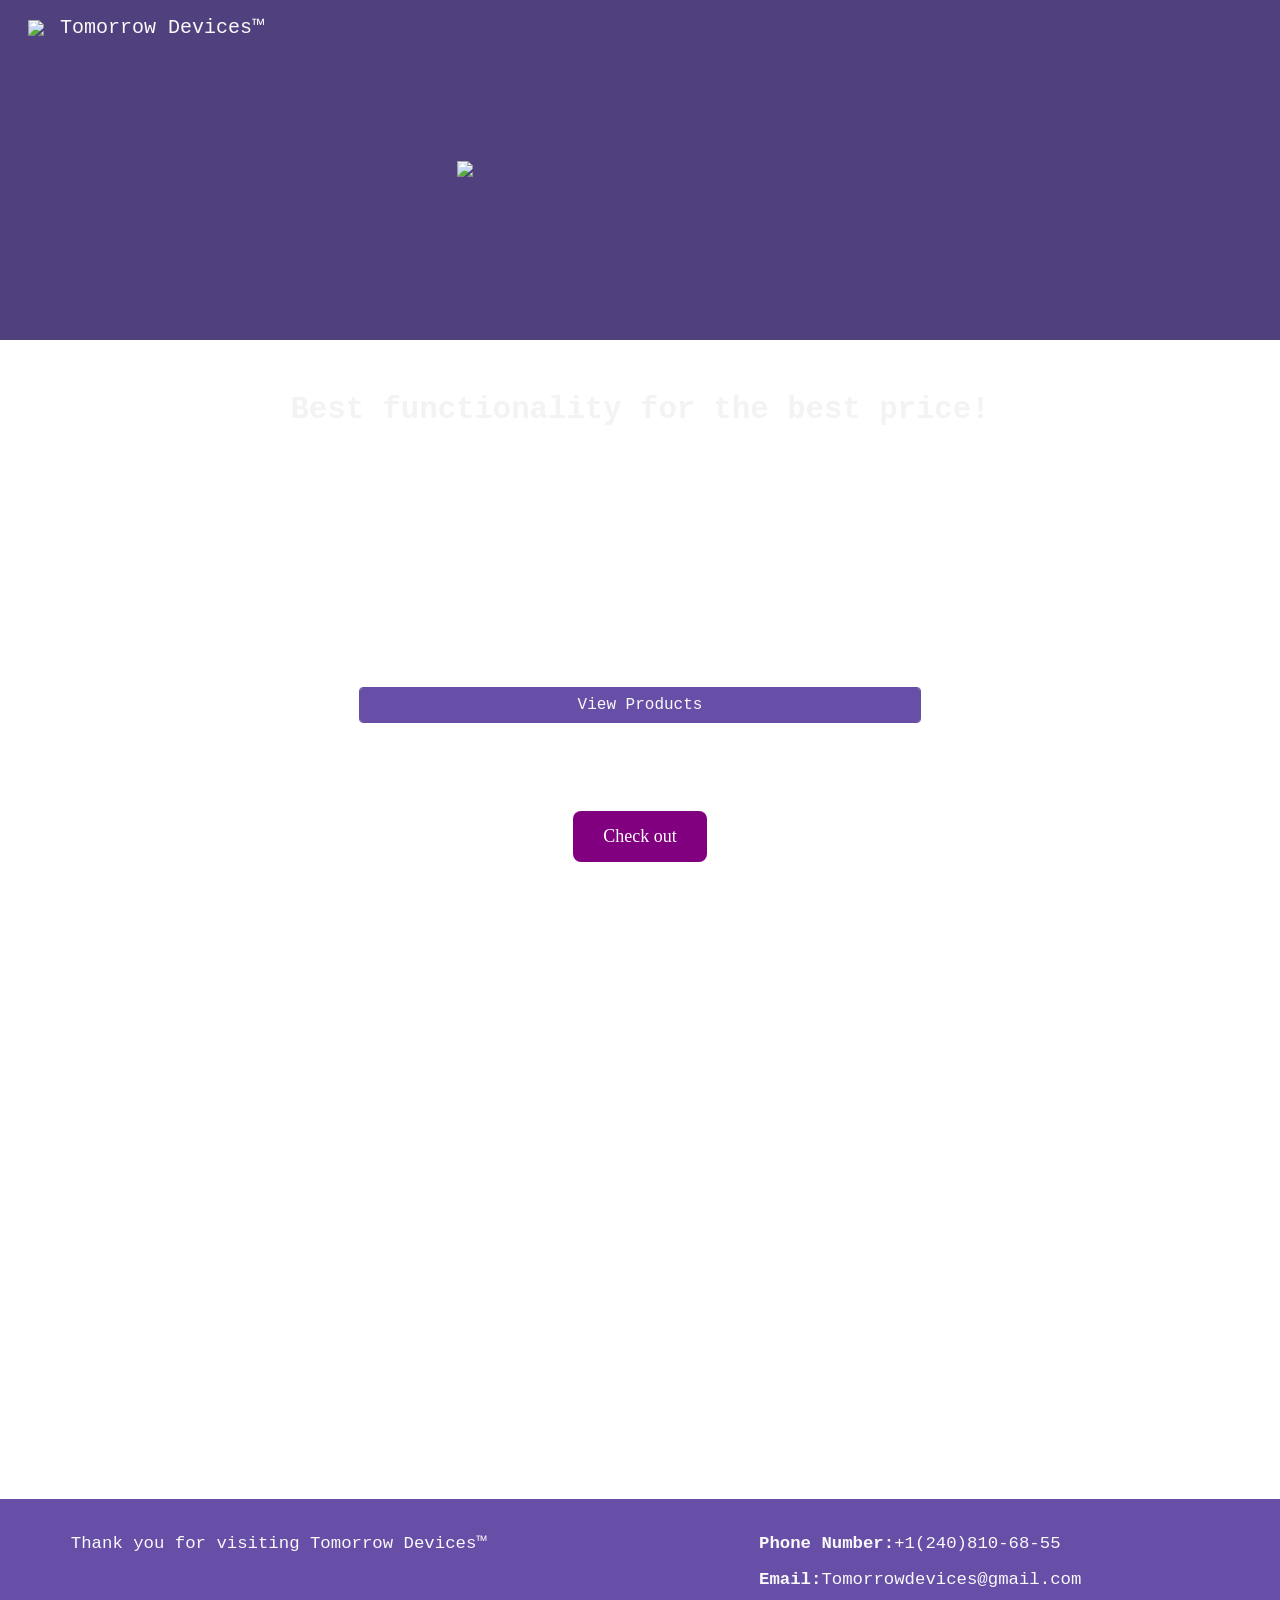
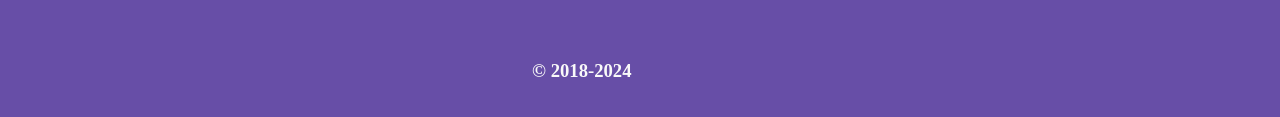
==== index.html @ 3a33f870 "Add files via upload" ====
<!DOCTYPE html><html lang="en"><head><meta charset="utf-8"><script nonce="91-P1-k-C-ZKKWUJkgwmpg">var DOCS_timing={}; DOCS_timing['sl']=new Date().getTime();</script><script nonce="91-P1-k-C-ZKKWUJkgwmpg">function _DumpException(e) {throw e;}</script><script data-id="_gd" nonce="91-P1-k-C-ZKKWUJkgwmpg">window.WIZ_global_data = {"K1cgmc":"%.@.[null,null,null,[3,1,[1771520308,180487000],4],null,0]]","TSDtV":"%.@.[[null,[[45736426,null,null,0.5,null,null,\"AtjTse\"],[45759550,null,false,null,null,null,\"ipHXZe\"],[45681910,null,true,null,null,null,\"OKXfNb\"],[45702908,0,null,null,null,null,\"YUmR1e\"],[45753702,null,null,0.5,null,null,\"OBuw0c\"],[45736423,null,false,null,null,null,\"KdGYpb\"],[45712870,null,false,null,null,null,\"J04FPb\"],[45760386,null,false,null,null,null,\"B22Yae\"],[45699018,null,null,null,\"hoiy8M2zL0suK1NZr2K0T7URFV3w\",null,\"evsAs\"],[45678214,null,null,null,\"qYGgY5L4A0suK1NZr2K0QusvQmcX\",null,\"VL579e\"],[45703610,null,false,null,null,null,\"UtcGCc\"],[45677726,null,false,null,null,null,\"C5oZKe\"],[45658679,null,true,null,null,null,\"qdTkee\"],[45727273,null,false,null,null,null,\"dMkROb\"],[45724459,null,null,null,\"rHrAD6ykh0suK1NZr2K0TB6fPtWB\",null,\"CE91jd\"],[45747674,null,false,null,null,null,\"uwvdNc\"],[45676183,null,false,null,null,null,\"EpABPb\"],[45699426,null,true,null,null,null,\"qWUOSd\"],[45679175,null,false,null,null,null,\"OETeme\"],[45677009,null,false,null,null,null,\"JkUdKe\"],[45678187,null,false,null,null,null,\"OrvCpd\"],[45672203,null,true,null,null,null,\"jDBBvd\"],[45723283,null,false,null,null,null,\"SoWiLc\"],[45723104,null,false,null,null,null,\"EkiEee\"],[45747769,null,true,null,null,null,\"pkwVub\"],[45672066,null,true,null,null,null,\"E1A5lb\"],[45742776,null,true,null,null,null,\"wyKum\"],[45725720,null,false,null,null,null,\"ZBeYxd\"],[45725181,null,null,null,\"Ge5kDSw2j0suK1NZr2K0WTQKW9Am\",null,\"QOhO3d\"],[45751442,null,false,null,null,null,\"f4YkJ\"],[45686662,null,true,null,null,null,\"go03Eb\"],[45691859,null,false,null,null,null,\"p9TOQ\"],[45730498,null,false,null,null,null,\"ZycXJf\"],[45674760,null,null,null,\"Q2udpf42g0suK1NZr2K0SS4sTYE7\",null,\"E55iCf\"],[45746367,null,false,null,null,null,\"GFsSZ\"],[45724955,null,true,null,null,null,\"Lhvui\"],[45673686,null,false,null,null,null,\"TVdkuc\"],[45673687,null,false,null,null,null,\"OQKgkd\"],[45681145,null,true,null,null,null,\"hV6kcd\"],[45724030,null,false,null,null,null,\"V0bNGd\"],[45746380,null,false,null,null,null,\"fkqxGb\"],[45672211,null,false,null,null,null,\"Wgtd8c\"],[45691858,null,false,null,null,null,\"rWzu0d\"],[45728726,null,false,null,null,null,\"yMFQX\"],[45746750,null,false,null,null,null,\"CRyfMe\"],[45751415,null,false,null,null,null,\"fJBcbd\"],[45679439,null,false,null,null,null,\"DNzQwe\"],[45699017,null,null,null,\"rffTE8sLk0suK1NZr2K0RtLUVxzE\",null,\"tWGWgc\"],[45693258,null,null,null,null,null,\"BrCRse\",[\"[[\\\"en\\\",\\\"en-US\\\",\\\"en-GB\\\",\\\"en-CA\\\",\\\"en-AU\\\",\\\"en-IN\\\",\\\"en-IE\\\",\\\"en-NZ\\\",\\\"en-ZA\\\"]]\"]],[45754885,null,false,null,null,null,\"rKnVYd\"],[45686664,null,true,null,null,null,\"P0fSX\"],[45676780,null,false,null,null,null,\"GSMsUe\"],[45752217,null,false,null,null,null,\"N9LDI\"],[45686665,null,true,null,null,null,\"xGJelc\"],[45668197,null,true,null,null,null,\"pReYPb\"],[45753701,null,null,null,\"BRZTQNi6i0suK1NZr2K0VGPCJvE4\",null,\"G96vA\"],[45674975,null,false,null,null,null,\"sBUhfc\"],[45674758,null,false,null,null,null,\"ZHtfUc\"],[45676996,null,false,null,null,null,\"KFVYtf\"],[45706188,null,true,null,null,null,\"OF1zrd\"],[45706819,null,false,null,null,null,\"aPAx2b\"],[45742777,null,false,null,null,null,\"PPsZu\"],[45714946,null,true,null,null,null,\"ZYrane\"],[45664242,null,false,null,null,null,\"o4hKqd\"],[45672205,null,true,null,null,null,\"E7dKkc\"],[45751437,null,false,null,null,null,\"HgnE6e\"],[45729696,null,null,1,null,null,\"UeMd4b\"],[45730222,null,null,30000,null,null,\"qnlClb\"],[45717234,null,false,null,null,null,\"ciRkJd\"],[45747553,null,true,null,null,null,\"NIUGN\"],[45747000,null,false,null,null,null,\"gxagfb\"],[45677729,null,false,null,null,null,\"wzZQPd\"],[45681147,null,false,null,null,null,\"pgDArb\"],[45752218,null,false,null,null,null,\"Gktqke\"],[45715626,null,false,null,null,null,\"ERq70c\"],[45658949,null,true,null,null,null,\"NfShlf\"],[45676754,null,false,null,null,null,\"YwbU8\"],[45722047,null,null,null,null,null,\"D6k5oe\",[\"[[\\\"af\\\",\\\"am\\\",\\\"ar\\\",\\\"ar-EG\\\",\\\"ar-001\\\",\\\"az\\\",\\\"be\\\",\\\"bg\\\",\\\"bn\\\",\\\"ca\\\",\\\"ceb\\\",\\\"cs\\\",\\\"da\\\",\\\"de\\\",\\\"el\\\",\\\"en\\\",\\\"es\\\",\\\"es-419\\\",\\\"es-ES\\\",\\\"es-MX\\\",\\\"es-US\\\",\\\"et\\\",\\\"eu\\\",\\\"fa\\\",\\\"fi\\\",\\\"fil\\\",\\\"fr\\\",\\\"fr-FR\\\",\\\"fr-CA\\\",\\\"gl\\\",\\\"gu\\\",\\\"hi\\\",\\\"hr\\\",\\\"ht\\\",\\\"hu\\\",\\\"hy\\\",\\\"id\\\",\\\"is\\\",\\\"it\\\",\\\"iw\\\",\\\"ja\\\",\\\"jv\\\",\\\"ka\\\",\\\"kn\\\",\\\"ko\\\",\\\"kok\\\",\\\"la\\\",\\\"lt\\\",\\\"lv\\\",\\\"mai\\\",\\\"mk\\\",\\\"ml\\\",\\\"mr\\\",\\\"ms\\\",\\\"my\\\",\\\"ne\\\",\\\"nl\\\",\\\"no\\\",\\\"nb-NO\\\",\\\"nn-NO\\\",\\\"or\\\",\\\"pa\\\",\\\"pl\\\",\\\"ps\\\",\\\"pt\\\",\\\"pt-BR\\\",\\\"pt-PT\\\",\\\"ro\\\",\\\"ru\\\",\\\"sd\\\",\\\"si\\\",\\\"sk\\\",\\\"sl\\\",\\\"sq\\\",\\\"sr\\\",\\\"sv\\\",\\\"sw\\\",\\\"ta\\\",\\\"te\\\",\\\"th\\\",\\\"tr\\\",\\\"uk\\\",\\\"ur\\\",\\\"vi\\\",\\\"zh\\\",\\\"zh-Hans-CN\\\",\\\"zh-Hant-TW\\\",\\\"zh-CN\\\",\\\"zh-TW\\\",\\\"zh-Hans\\\",\\\"zh-Hant\\\",\\\"nl-NL\\\"]]\"]],[45740615,null,true,null,null,null,\"Vd9XHb\"],[45678215,null,null,null,\"6PSdkFYUx0suK1NZr2K0SmPPgaGe\",null,\"JR8rtc\"],[45699702,null,false,null,null,null,\"Xo3sI\"],[45678217,null,null,0.01,null,null,\"RL6SLc\"],[45672085,null,false,null,null,null,\"FJbUAf\"],[45750887,null,false,null,null,null,\"WTvwUd\"],[45703717,null,false,null,null,null,\"ZfxSFe\"],[45703462,null,false,null,null,null,\"fTmqve\"],[45674285,null,false,null,null,null,\"zRoGXc\"],[45679713,null,false,null,null,null,\"EEZ1dd\"],[45710394,null,false,null,null,null,\"ZsDmSd\"],[45729695,null,false,null,null,null,\"tYEdHb\"],[45729467,null,false,null,null,null,\"kKLGLb\"],[45674761,null,null,0.5,null,null,\"GpQcOb\"],[45736482,null,false,null,null,null,\"DAnsv\"],[45677526,null,null,null,\"hZeGRZs5p0suK1NZr2K0V3syYPHo\",null,\"KtCfwd\"],[45709342,null,false,null,null,null,\"Ab7Nmd\"],[45753696,null,false,null,null,null,\"FbAcde\"],[45760024,null,false,null,null,null,\"iKoeab\"],[45721408,null,false,null,null,null,\"smbAqe\"],[45736727,null,false,null,null,null,\"JJHfwf\"],[45724259,null,false,null,null,null,\"Sjqsdf\"],[45672206,null,false,null,null,null,\"qxTK9b\"],[45752219,null,false,null,null,null,\"QIG0Je\"],[45736425,null,null,null,\"Z7vabQzZ0Bn3gbW4AcZC0TfvmSab\",null,\"fFl01\"],[45681027,null,false,null,null,null,\"rqh9Yb\"],[45739155,null,false,null,null,null,\"Ljfylf\"],[45696085,null,false,null,null,null,\"g3Gc7d\"],[45707719,null,false,null,null,null,\"GtbvFd\"],[45672527,null,true,null,null,null,\"LIKBre\"],[45731897,null,false,null,null,null,\"NK5elf\"],[45745030,null,false,null,null,null,\"HKORbd\"],[45682655,null,false,null,null,null,\"riQMFe\"],[45728555,null,null,null,\"\",null,\"ptUmFe\"],[45683718,null,true,null,null,null,\"zQUS6d\"],[45725182,null,null,null,\"N7WcPjZPR0suK1NZr2K0TGZuB5Ce\",null,\"McLXzc\"],[45751476,null,false,null,null,null,\"gwKlXb\"],[45746766,null,false,null,null,null,\"a6khDf\"],[45744297,null,false,null,null,null,\"HAj7Mb\"],[45754280,null,false,null,null,null,\"j636ic\"],[45744234,null,false,null,null,null,\"LtNgOd\"],[45672202,null,false,null,null,null,\"CyvTSb\"],[45686667,null,true,null,null,null,\"ek81nf\"],[45658731,null,true,null,null,null,\"zMe6ub\"],[45724458,null,false,null,null,null,\"MRpQbd\"],[45658716,null,true,null,null,null,\"Fa3cob\"],[45685754,null,true,null,null,null,\"OyPt5\"],[45661086,null,false,null,null,null,\"wfVdS\"],[45735477,null,false,null,null,null,\"qK0Vqb\"],[45672213,null,false,null,null,null,\"BfWTle\"],[45677456,null,false,null,null,null,\"pyUPD\"],[45658644,null,true,null,null,null,\"ZdwoD\"],[45696263,null,null,null,null,null,\"W12Bse\",[\"[]\"]],[45658291,null,true,null,null,null,\"OSuRGd\"],[45689771,null,false,null,null,null,\"dkdoVc\"],[45716368,null,false,null,null,null,\"Rd9FMb\"],[45757518,null,false,null,null,null,\"hbO0Gd\"],[45724460,null,null,0.5,null,null,\"U6t0Ob\"],[45748160,null,false,null,null,null,\"SX7P2b\"],[45735651,null,true,null,null,null,\"QEOLhc\"],[45730792,null,false,null,null,null,\"m0Fg3c\"],[45730506,null,false,null,null,null,\"qhuWUc\"],[45752216,null,false,null,null,null,\"EJg6N\"],[45681790,null,true,null,null,null,\"uPCxtc\"],[45686666,null,true,null,null,null,\"dZ9mjb\"],[45686663,null,true,null,null,null,\"KGh4Cc\"],[45747887,null,false,null,null,null,\"BvfvHb\"],[45725770,null,false,null,null,null,\"yRc2q\"],[45708298,null,false,null,null,null,\"T4IN0c\"],[45696552,null,false,null,null,null,\"f1ZShc\"],[45746067,null,false,null,null,null,\"wK00sd\"],[45751187,null,false,null,null,null,\"OuEQae\"],[45674759,null,null,null,\"nHWnsqMqi0suK1NZr2K0QMJZfKqX\",null,\"xH7haf\"]],\"CAMSah1v3JP2NwPgpw0DgCoD5tMGhREDojcDwZcMA4aKBQNOA+IGA04DWwNkA97UBQOeqRUDowYDlNlMluYFA54GA8UGA8IG9+cnA4yahAIArJ0NA4W9HgPH6QkDp4YCA6oGA+SxFwOAVwOs5yU\\u003d\"]]]","nQyAE":{}};</script><script nonce="91-P1-k-C-ZKKWUJkgwmpg">_docs_flag_initialData={"docs-ails":"docs_cold","docs-fwds":"docs_nf","docs-crs":"docs_crs_nfd","docs-fl":1,"docs-hpr":0,"docs-orl":9,"docs-rls":4,"docs-shdn":1,"docs-eivt":false,"info_params":{"token":"AHL0AtLtitb8ybRZaezXXdE8e6-0b6VEOA:1771567749565"},"docs-epfdfjes":true,"docs-esaf":false,"docs-ecdh":true,"docs-eawbwm":true,"docs-eavlbm":true,"docs-ecbwm":true,"docs-ecucbwm":true,"docs-edlmbm":true,"docs-eabpcmewm":false,"docs-eabtzmewm":false,"docs-eabtsmewm":false,"docs-eaicewm":false,"docs-easdewm":false,"docs-eassewm":false,"docs-eaebewm":false,"docs-eafcmcewm":false,"docs-eavssewm":false,"docs-ebodewm":false,"docs-ebrfdewm":false,"docs-ebasdewm":false,"docs-ebpsewm":false,"docs-ecnbewm":false,"docs-ecedcdewm":false,"docs-ecsewm":false,"docs-ectdcdewm":false,"docs-ectscdewm":false,"docs-eclrbewm":false,"docs-eclsecewm":false,"docs-ecssewm":false,"docs-ectwm":false,"docs-ecgdewm":false,"docs-edsewm":false,"docs-edsnmewm":false,"docs-ewcfer":true,"docs-edwb":false,"docs-edibewm":false,"docs-edeibewm":false,"docs-eegdewm":false,"docs-ewubum":false,"docs-ewcm":true,"docs-ewmsm":false,"docs-eewsm":true,"docs-efcmewm":false,"docs-efrdwm":false,"docs-efasewm":false,"docs-eftsewm":false,"docs-eftbewm":false,"docs-efosewm":false,"docs-egasewm":false,"docs-eipdewm":false,"docs-elicewm":false,"docs-elmwbewm":false,"docs-elfcbewm":false,"docs-empwm":false,"docs-emdewm":false,"docs-emadwm":false,"docs-enswb":true,"docs-ensdewm":false,"docs-eodcewm":false,"docs-epsdewm":false,"docs-epftewm":false,"docs-eppbewm":false,"docs-epticewm":false,"docs-epacewm":false,"docs-epbtewm":false,"docs-eppvdewm":false,"docs-eppmewm":false,"docs-epdwm":true,"docs-epecewm":false,"docs-eptsewm":false,"docs-eqsewm":false,"docs-erssewm":false,"docs-ertdewm":false,"docs-erhswm":false,"docs-esacewm":false,"docs-essr":true,"docs-essewm":false,"docs-esswm":false,"docs-esndewm":false,"docs-esdwm":false,"docs-esosewm":false,"docs-esssewm":false,"docs-esctwm":false,"docs-ettpdewm":false,"docs-ettrsewm":false,"docs-etsewm":false,"docs-etibewm":false,"docs-etesewm":false,"docs-etcsewm":false,"docs-ethsewm":false,"docs-evgcewm":false,"docs-evosewm":false,"docs-evssewm":false,"docs-ewbm":true,"docs-efhebwm":true,"docs-erbwm":true,"docs-eicwdubl":true,"docs-hmg":true,"uls":"{\"langs\":[\"en\"],\"itcs\":[],\"selected\":\"\",\"activated\":false}","docs-idu":false,"customer_type":"ND","scotty_upload_url":"/upload/sites/resumable","docs-edcfmb":false,"docs-erlbwfa":false,"docs-net-udmi":500000,"docs-net-udpt":40000,"docs-net-udur":"/upload/blob/sites","docs-net-usud":true,"docs-obsImUrl":"https://ssl.gstatic.com/docs/common/netcheck.gif","docs-text-ewf":true,"docs-wfsl":["ca","da","de","en","es","fi","fr","it","nl","no","pt","sv"],"docs-efrsde":true,"docs-efpsf":true,"docs-edfn":true,"docs-efpsp":true,"docs-eefp":true,"docs-ecuach":false,"docs-cclt":2033,"docs-ecci":true,"docs-esi":false,"docs-cei":{"i":[99251991,115669266,104575496,102988277,115651232,103288314,50549563,99457815,104575696,103176018,99265954,116561093,71544842,116567576,102867843,102691162,101508363,5762259,116470832,95104327,102944685,105373832,94813491,102944790,71689868,116498664,116714312,103326415,116923675,71710048,102280636,102727407,105114687,104907819,104699512,71798436,105120767,104761759,94660803,49842863,5774852,116550348,102944194,102921501,116059353,5776517,102198290,102030650,5706832,102517344,50586970,116538524,102161455,117410074,117382832,71387240,101836979,116221342,116980495,104857663,103286452,49643576,71659821,105143317,94940192,104874960,14101510,50273536,116840686,104976625,102944587,94692306,101754350,116830433,105283695,50561351,99402339,116685398,116372485,94434265,105085077,104962265,105082105,71530091,71642111,94629765,94785237,115936312,105425036,117299568,5703839,14101306,102903668,5784967,101519288,14101534,71546433,104975016,71465955,104940405,101917193,117026878,102236234,103011426,104869092,95314810,115909749,102430629,71899288,102062484,116416042,50562792,101887682,115626447,101922747,116613094,94904097,105302081,102343388,104963310,5758823,116561272,117632590,117642488,104530130,49472071,102909755,71855008,5738529,116804791,116276469,117021174,103289108,102972677,101881986,50596342,99440861,49926261,102926531,116714309,102925827,117037621,49822929,102074095,116479007,116503961,102787563,102932595,94819000,116421299,5743124,115769466,5784947,71387897,105393819,70971264,104983177,116176817,102062464,102741234,115818449,102807798,103354304,102690608,104661255,95182375,5740814,49833470,102262257,5706836,103343838,116235481,115626266,101922888,102343044,105292843,95111993,49769345,116407665,104801554,5798996,99368800,94327679,104663883,101562414,71897835,116680309,102146695,71652641,105360890,101631199,94523176,71528605,101687125,116496398,116448407,104932731,117461422,102685389,116924992,102944273,71825391,48966122,71658048,71742937,116761368,101837424,102956693,116919494,105112588,102402687,103289278,71120976,104575337,103355361,5704621,102973368,102883766,115786280,5747267,102244497,102059539,105346293,105180902,102287872,116095162,94744864,105140253,101933499,49924714,102469868,116613710,49979666,116179582,95193699,103176427,101823191,71679488,104615603,49823172,71079946,104573907,71085249,49498941,117228254,95112881,105360426,94353376,14101502,115509990,101629734,50503777,116449516,116068906,71960548,103354860,94918960,116670655,102887244,71730965,105439179,117166647,117461586,95087235,116704081,50297084,94624873,5773678,102070938,5767851,103296042,71798456,94661810,102944508,103355651,102692252,116813305,116428882,102762323,50266230,95087194,116425642,102199050,105255666,49644023,102721220,94864661,104769601,95317490,101855247,115990679,116763217,116593747,116704119,116495785,116685789,116874912,117037626,116307750,116542687,117026880,94819404,116361222,116459679,116877109,99251983,115669258,104575491,102988272,115651224,103288306,50549555,99457807,104575691,103176010,99265946,116561088,71544834,116567571,102867835,102691157,101508355,5762243,95104319,102944680,105373824,94813483,102944785,71689860,103326407,71710040,102280628,102727402,105114679,104907811,104699504,71798420,105120751,104761751,94660795,49842855,5774836,102944189,102921493,116059345,5776501,102198282,102030642,102517339,50586962,116538516,102161447,104575894,71387232,101836971,116221334,116980487,104857655,103286444,49643568,71659813,105143309,94940184,104874944,50273528,116840681,104976617,102944582,94692298,101754342,116830428,105283687,50561343,99402331,116372477,94434257,105085069,102249831,105082097,71530083,71642103,94629757,94785229,115936304,105425028,102903660,5784951,101519280,71546425,104975008,71465947,104940397,101917185,102236226,103011418,104869084,95314802,115909741,102430621,71899280,102062468,116416034,50562784,101887674,115626439,101922739,94904089,105302073,102343380,104963302,5758807,116561267,102718396,49472063,102909750,71855000,5738513,116804783,116276461,117021158,103289103,102972669,101881970,50596334,99440853,49926253,102926523,102925819,49822921,102074087,116479002,102673375,102932587,94818995,116421291,5743108,115769458,5784931,71387889,105393811,70971256,104983169,116176809,102062448,102741226,115818444,102807790,103354296,102690600,104661247,95182369,5740798,49833462,102262249,103343830,116235476,115626258,101922880,102343036,105292835,95111985,49769337,104801546,5798980,99368792,94327671,104663867,101562406,71897827,116680301,102146687,105360882,101631191,94523168,71528597,101687117,104932723,102685384,102944268,71825383,48966114,71658040,71742921,101837416,102956685,105112583,102402679,103289273,71120968,104575332,103355353,102973360,102883758,115786272,102244489,102059531,105346285,105180894,102287864,116095154,94744856,105140245,101933491,49924706,102469860,49979658,116179574,95193691,103176419,101823183,71679480,104615595,49823164,71079938,104573899,71085241,49498933,117228238,95112873,105360418,94353368,115509982,101629726,50503769,116068898,71960540,103354852,94918952,102887236,71730949,105439171,95087227,50297076,94624865,5773662,102070930,5767835,103296034,71798440,94661802,102944503,103355643,95124990,102762315,50266222,95087186,102199034,105255658,49644015,102721215,94864653,104769585,95317482,101855239,115990671,116763209,94819399],"cf":{"enable_homescreen_priority_docs":[null,0],"enable_homescreen_priority_docs_promo":[null,0],"enable_homescreen_action_items_structured_query":[null,0]}},"docs-est":"CAMSCBUD9NL9Nx0H","docs-exfv":false,"docs-li":"104240","docs-trgthnt":"","docs-etmhn":false,"docs-thnt":"","docs-hbt":[],"docs-hdet":["nMX17M8pQ0kLUkpsP190WPbQDRJQ","17hED8kG50kLUkpsP190TThQn3DA","BDNZR4PXx0kLUkpsP190SJtNPkYt","Etj5wJCQk0kLUkpsP190NwiL8UMa","xCLbbDUPA0kLUkpsP190XkGJiPUm","2NUkoZehW0kLUkpsP190UUNLiXW9","yuvYtd5590kLUkpsP190Qya5K4UR","ZH4rzt2uk0kLUkpsP190UDkF5Bkq","uQUQhn57A0kLUkpsP190WHoihP41","93w8zoRF70kLUkpsP190TxXbtSeV","fAPatjr1X0kLUkpsP190SaRjNRjw","T4vgqqjK70kLUkpsP190ScPehgAW","JyFR2tYWZ0kLUkpsP190Rn3HzkxT","ufXj7vmeJ0kLUkpsP190QURhvJn2","KFks7UeZ30kLUkpsP190UUMR6cvh","LcTa6EjeC0kLUkpsP190RKgvW5qi","s3UFcjGjt0kLUkpsP190Z45ftWRr","o99ewBQXy0kLUkpsP190Nq2qr6tf","PHVyy5uSS0kLUkpsP190SUsYo8gQ","yZn21akid0iSFTCbiEB0WPiGEST3","h2TtqzmQF0kLUkpsP190YPJiQt7p","MZi9vb5UC0kLUkpsP190ReUhvVjy","dSR6SPjB80kLUkpsP190Y3xHa9qA","Bz6B7VmLu0kLUkpsP190W3FeobP7","AiLoubzsd0kLUkpsP190XtYNPgYT","2J3DVQoVh0kLUkpsP190R5wShSrC","MLmbZasLS0kLUkpsP190YHf6Zjsf","S1T4ezMsZ0kLUkpsP190U6GfQUxi","LwAAPYPwi0kLUkpsP190TR4aaiFR","zZpS7TtwA0kLUkpsP190SJfhmHn8","N5u4VeWhx0iSFTCbiEB0VUTNdX6g","XM16tjwrD0iSFTCbiEB0NfzvTeuU","ybYTJk1eD0iSFTCbiEB0QV4rkzSF","TgXar1TSG0iSFTCbiEB0SsXMaKuP","JYfGDkExa0iSFTCbiEB0TTQnEDtH","2i9JBUZ3w0iSFTCbiEB0RytbUoNq","pgvTVXNKa0iSFTCbiEB0ShqmBTMR","NsVnd81bW0iSFTCbiEB0RhcXEK9M","rTQirATnb0iSFTCbiEB0W5cPcA7D","wNyww2Syr0iSFTCbiEB0Pzsbemba","DVdpfbqGj0iSFTCbiEB0RP4dMdFg","WKN3dsuG20iSFTCbiEB0NtEYhMK7","S5iPRteXX0iSFTCbiEB0YkMazE6h","6hmou1AcB0iSFTCbiEB0R9rZWXdz","wvo4NcLUj0iSFTCbiEB0Tt7mcVxE","HWuSeN2AB0iSFTCbiEB0PoBwHT2F","rMLvYG5Cd0iSFTCbiEB0VMB6o5sk","EnxXFzAMR0iSFTCbiEB0NxWnFJEU","rTcCMw3BM0mHq3jmV6o0RHeAExRK","HUYzfGVRa0mHq3jmV6o0Uxe2caXK","1XYMmM1Cu0mHq3jmV6o0Z3pEi8xm","xHhMJiXiV0mHq3jmV6o0WB8WinyM","xwSFpxEiU0mHq3jmV6o0PcnvcKmd","4MBkBg26q0mHq3jmV6o0QeKPRMpY","y5g8iW2T80mHq3jmV6o0Nr8SAj4C","W9YRKy3Lb0iSFTCbiEB0Xfs1EfPr","Ed3nhrN8D0iSFTCbiEB0RN4bJ53y","zxDKY7PC10iSFTCbiEB0UDYPJwDZ","bhEyDmbwi0mHq3jmV6o0TngCF1v2","6rKYZ6uHA0mHq3jmV6o0TeDZjgB8","71Deousgx0mHq3jmV6o0WXBQiyzi","sVEZbUAa70mHq3jmV6o0TNq1M7FF","8ZPFZT5nG0mHq3jmV6o0PJ5yoVh4","P55v8p4Lk0mHq3jmV6o0VjggjHMV","QqnZoz9ko0mHq3jmV6o0QskzBcHn","Nq8mdjdGg0mHq3jmV6o0WShxQA39","6nr31z9Wv0mERqSGkGf0VhuvAXWC","RLHeYNm410mERqSGkGf0Y817EUFK","vmx68XtfJ0mERqSGkGf0RCUBfsQr","687J7yD1q0mERqSGkGf0RVmMYHo1","qwhWQy8Zi0mERqSGkGf0W2tdypUF","wF8Sk241e0mERqSGkGf0YNtN6gpV","ijUhdx2QN0mERqSGkGf0TSD26iBJ","3iBLaMnuG0mERqSGkGf0VdY8XuLS","cFR77YEGo0iSFTCbiEB0PcMDWjX2","evUYuNCS80mERqSGkGf0Psi8j3Dw","soWncRV7C0mERqSGkGf0PZheXrWA","TvjoiCaar0mERqSGkGf0S9qS5adj","txL54xWLC0mERqSGkGf0XoEGTvCu","MP3EsW1un0mERqSGkGf0QDkfTxat","N1q4Y3fqz0mERqSGkGf0W1oPWWoc","pnKWhXiJi0mERqSGkGf0RDJejrBm","uLoGBsxEp0mERqSGkGf0Umz4HBC5","ffZmMGtYT0suK1NZr2K0QUxSzEMN","NagbcZWyB0suK1NZr2K0SJmfmJ3n","KMcLKvubv0suK1NZr2K0PLMUJ7zr","a13ejFS5i0suK1NZr2K0WzewY5tP","pZ1hXv7ve0suK1NZr2K0U5qoNhyU","pwLDucJZU0ezFcgqx310NgtmYpbV","TCKDVQ6J0Bn3gbW4AcZC0PQKypCa","Z7vabQzZ0Bn3gbW4AcZC0TfvmSab","UUNcLtsso0mERqSGkGf0Uwg2tMZa","wYCZkqoz10fBWirfAym0S1sADKbJ"],"docs-hunds":false,"docs-hae":"PROD","docs-ehn":true,"docs-api-keys":{"espresso_api_key":"AIzaSyC5fSInmRgPcwXTFvk7mnVLT4rYPiLh3BI","cloud_search_api_key":"AIzaSyDaZup8JMoUszICq24hC3gjW69v7xXjb6M","appsgrowthpromo_api_key":"AIzaSyD2aoAETJHXO1f_X3uPTOvwcMmDBK5-yEk"},"docs-effeoima":true,"docs-etut":true,"docs-ertis":false,"docs-etsonc":false,"docs-effnp":false,"docs-effnpf":false,"docs-dcheg":false,"buildLabel":"editors.sites-frontend_20260213.02_p3","docs-show_debug_info":false,"docs-edmlf":false,"docs-eemc":false,"docs-emleow":true,"docs-emlewpc":true,"docs-rmls":"DEFAULT_NO_RETRY","ondlburl":"//docs.google.com","drive_url":"//drive.google.com","app_url":"https://sites.google.com/","drive_base_url":"//drive.google.com","docs-gsmd":"https://workspace.google.com","docs-icdmt":["image/png","image/jpeg"],"docs-mip":50000000,"docs-mif":1000,"docs-msid":32767,"docs-emid":false,"docs-mib":50000000,"docs-mid":2048,"docs-rid":1024,"docs-ejsp":false,"docs-jspmpdm":30000.0,"docs-jspsim":8.0,"docs-jsptp":0.01,"docs-elbllqpm":true,"docs-phe":"https://contacts.google.com","docs-egpees":true,"docs-eph":true,"docs-istdr":false,"docs-escmv":false,"docs-sup":"","docs-seu":"https://sites.google.com/d/18XJpn72CBpfEd8O4u5ITY5i7oTYnK1zX/edit","docs-ucd":"docs.usercontent.google.com","docs-uptc":["ofip","rr","lsrp","noreplica","tam","ntd","ths","ouid","ca","sh","sle","dl","hi","hi_ext","usp","urp","utm_source","utm_medium","utm_campaign","utm_term","utm_content"],"docs-doddn":"","docs-uddn":"","docs-ugn":"Timofey","docs-spdy":false,"xdbcfAllowHostNamePrefix":true,"xdbcfAllowXpc":false,"docs-dbctc":false,"docs-cbcwro":true,"docs-ebctcio":false,"docs-iror":true,"docs-epq":true,"docs-upap":"/prefs","docs-tst":"","docs-eia":true,"docs-ilbefsd":false,"docs-lbefm":0,"docs-lbesty":0,"docs-elsic":false,"docs-thtea":false,"docs-tdc":"[{\"id\":\"0:Basics\",\"name\":\"Basics\",\"deletedIds\":[]},{\"id\":\"0:Brochures\",\"name\":\"Brochures \\u0026 newsletters\",\"deletedIds\":[]},{\"id\":\"0:Calendars\",\"name\":\"Calendars \\u0026 schedules\",\"deletedIds\":[]},{\"id\":\"0:Business\",\"name\":\"Contracts, onboarding, and other forms\",\"deletedIds\":[]},{\"id\":\"0:Finance\",\"name\":\"Finance \\u0026 accounting\",\"deletedIds\":[]},{\"id\":\"0:Letters\",\"name\":\"Letters\",\"deletedIds\":[]},{\"id\":\"0:Reports\",\"name\":\"Reports \\u0026 proposals\",\"deletedIds\":[]},{\"id\":\"0:Planners\",\"name\":\"Trackers\",\"deletedIds\":[]},{\"id\":\"Unparented\",\"name\":\"Uncategorized\",\"deletedIds\":[\"0:NoTemplateCategories\"]}]","docs-ttt":0,"docs-tcdtc":"[]","docs-ividtg":false,"docs-hetsdiaow":false,"docs-edt":true,"docs-tafl":true,"docs-puvtftv":true,"docs-erdiiv":false,"docs-eemt":["image"],"docs-eqspdc":true,"docs-roosb":false,"docs-esehbc":false,"docs-sqcuu":true,"docs-uaid":false,"docs-uaqs":0,"docs-acap":["docs.security.access_capabilities",1,1,1,1,1,1,1,1,1,1,1,1,1,1,1,0,1,1,1,0,0,0,1,0,0,0,1],"docs-ci":"18XJpn72CBpfEd8O4u5ITY5i7oTYnK1zX","docs-eccfs":false,"docs-eep":false,"docs-ndt":"Untitled site","docs-plu":"//ssl.gstatic.com/docs/common/product/sites_lockup2.png","docs-plwtu":"//ssl.gstatic.com/docs/common/product/sites_app_icon1.png","docs-prn":"Google Sites","docs-sprn":"","docs-een":false,"docs-as":"","docs-mdck":"","docs-eccbs":false,"docs-mmpt":9000,"docs-erd":false,"docs-uootuns":false,"docs-amawso":false,"docs-ofmpp":false,"docs-anlpfdo":false,"docs-ems":"SHARE_SUBMENU","docs-glu":"","docs-wsu":"","docs-wsup":"","docs-sccfo":"PROD","docs-fecgd":false,"docs-pid":"113493108393407994478","docs-ricocpb":false,"docs-dec":false,"docs-ecgd":false,"docs-dsps":true,"docs-ececs":false,"docs-ezdi":false,"docs-ezduole":false,"server_time_ms":1771567749572,"gaia_session_id":"","docs-isb":false,"docs-agdc":false,"docs-anddc":true,"docs-adndldc":false,"docs-clibs":1,"docs-cirts":20000,"docs-cide":true,"docs-cn":"","docs-dprfo":false,"docs-duesf":false,"docs-dom":false,"docs-eacr":false,"docs-eacw":false,"docs-ecer":false,"docs-ecir":true,"docs-ecssl":false,"docs-ecssi":false,"docs-ecped":true,"docs-copy-ecci":false,"docs-edpq":false,"docs-edamc":false,"docs-edomic":false,"docs-edbsms":false,"docs-eddm":false,"docos-edii":false,"docs-edspi":false,"docs-edvpim":false,"docs-edvpim2":false,"docs-fwd":false,"docs-eibs":true,"docs-elds":false,"docs-emp":false,"docs-emcf":true,"docs-emmu":false,"docs-enpks":false,"docs-epmi":false,"docs-epat":true,"docs-ermcf":false,"docs-erpep":false,"docs-ersd":false,"docs-esml":true,"docs-ete":false,"docs-ewlip":true,"docs-echiut":"default","docs-oesf":false,"docs-oursf":false,"docs-plimif":20.0,"docs-srmdue":0.0,"docs-srmoe":0.01,"docs-srmour":0.01,"docs-srmxue":0.0,"docs-sptm":true,"docs-ssi":false,"docs-uoci":"","docs-wesf":true,"docs-xduesf":false,"docs-emmda":false,"docs-edailm":false,"docs-eafst":false,"docs-eltafi":false,"docs-eltafip2":false,"docs-emraffi":true,"docs-rolibilc":false,"docs-esrl":false,"docs-esqppo":true,"docs-etpi":true,"docs-ipmmp":true,"docs-emmaffr":false,"docs-emmafi":false,"docs-gth":"","docs-ndsom":[],"docs-dm":"application/vnd.google-apps.drive-sdk.897606708560","docs-sdsom":[],"opmbs":50000000,"opmpd":7071,"docs-pe":1,"ophi":"atari","opst":"","opuci":"","docs-ehipo":false,"docs-drk":[],"docs-erkpp":false,"docs-erkfsu":true,"docs-pn":319,"docs-ct":"s","docs-rn":1498147310,"docs-cpv":1,"docs-urouih":false,"docs-hue":"tomorrowdevices@gmail.com","docs-ect":true,"docs-alu":"https://myaccount.google.com/language","docs-cpks":["[\"a2b7c24cfa3a3424\",\"AAVFbsEsn8eZzunqErqNRyCpomYGCYFo1AUFMFJVLyV0+1GqkC0GQwKa57jAqoe+w2nSz++LCL95\"]","[\"8a67e900bd239cf1\",\"AK2fzyDem4bnr8pUZ48KsHrRZ1s698K8aC8cI+994u5RqB7xOE5upoL0qPOrsxnaQI3Q29HGqJ8k\"]"],"docs-hasid":"Sites","docs-hdod":"sites.google.com","docs-ehinbd":true,"docs-hdck":"AIzaSyCF97XfLoejM9NhWDAZeOcjC6kOEsEmv6A","docs-hucs":true,"docs-hufcm":false,"docs-cbrs":50,"docs-cpari":"https://people-pa.clients6.google.com/","docs-cfru":"https://lh3.google.com","docs-ctak":"AIzaSyAWGrfCCr7albM3lmCc937gx4uIphbpeKQ","docs-cgav":0,"docs-cci":2,"docs-gap":"/drive/v2internal","docs-eaotx":false,"docs-ecrerfmo":false,"jobset":"prod","docs-nad":"sites.google.com","docs-ccwt":80,"docs-fsscr":true,"docs-ut":0,"docs-sol":true,"docs-dvs":1,"docs-dac":1,"docs-ilbrc":true,"docs-dlpe":false,"docs-erre":true,"docs-eqam":false,"docs-euaool":false,"docs-eua":false,"docs-esap":true,"docs-efib":false,"docs-se":false,"docs-eaaw":false,"docs-eecs":false,"docs-ehlbap":true,"docs-emtr":false,"docs-uwzh":false,"docs-dafjera":false,"docs-daflia":false,"docs-dafgfma":false,"docs-ecrpsh":true,"atari-emtpr":false,"atari-eibrm":false,"atari-eipim":false,"atari-etm":false,"docs-text-usc":true,"atari-bae":true,"docs-text-etsrdpn":false,"docs-text-etsrds":false,"docs-text-endes":false,"docs-text-escpv":false,"docs-text-ecfs":false,"docs-text-eetxp":false,"docs-text-ettctvs":false,"docs-text-escoubs":false,"docs-text-escivs":false,"docs-text-escitrbs":false,"docs-text-eiosmc":false,"docs-text-etb":false,"docs-text-esbefr":false,"docs-etshc":false,"docs-text-tbcb":2.0E7,"docs-efsmsdl":false,"docs-text-etof":false,"docs-text-ehlb":false,"docs-text-dwit":false,"docs-text-elawp":false,"docs-eec":true,"docs-esff":false,"atari-ofdu":"https://docs.google.com/picker?protocol\u003dgadgets\u0026parent\u003dhttps://sites.google.com/relay.html\u0026hostId\u003datari-fonts\u0026title\u003dFonts\u0026hl\u003den\u0026newDriveView\u003dtrue\u0026origin\u003dhttps://sites.google.com\u0026navHidden\u003dtrue\u0026multiselectEnabled\u003dtrue\u0026selectButtonLabel\u003dOK\u0026nav\u003d((%22fonts%22))","atari-jefp":"/_/jserror","docs-jepp":"/_","docs-fpid":104240,"docs-enable_feedback_svg":true,"docs-hauc":true,"docs-dli":false,"docs-liap":"/naLogImpressions","ilcm":{"eui":"AHKXmL0kftFz-hi6vu095_b-OHDNIH7P7BXFfPd8ZdfLR_Z8japIIPFNXL_CLu9cFDXuuNdNu58Q","je":1,"sstu":1771567749564455,"si":"CKeQopO055IDFUKDIwAd5fsccA","gsc":null,"ei":[5703839,5704621,5706832,5706836,5738513,5738529,5740798,5740814,5743108,5743124,5747267,5758807,5758823,5762243,5762259,5767835,5767851,5773662,5773678,5774836,5774852,5776501,5776517,5784931,5784947,5784951,5784967,5798980,5798996,14101306,14101502,14101510,14101534,48966114,48966122,49472063,49472071,49498933,49498941,49643568,49643576,49644015,49644023,49769337,49769345,49822921,49822929,49823164,49823172,49833462,49833470,49842855,49842863,49924706,49924714,49926253,49926261,49979658,49979666,50266222,50266230,50273528,50273536,50297076,50297084,50503769,50503777,50549555,50549563,50561343,50561351,50562784,50562792,50586962,50586970,50596334,50596342,70971256,70971264,71079938,71079946,71085241,71085249,71120968,71120976,71387232,71387240,71387889,71387897,71465947,71465955,71528597,71528605,71530083,71530091,71544834,71544842,71546425,71546433,71642103,71642111,71652641,71658040,71658048,71659813,71659821,71679480,71679488,71689860,71689868,71710040,71710048,71730949,71730965,71742921,71742937,71798420,71798436,71798440,71798456,71825383,71825391,71855000,71855008,71897827,71897835,71899280,71899288,71960540,71960548,94327671,94327679,94353368,94353376,94434257,94434265,94523168,94523176,94624865,94624873,94629757,94629765,94660795,94660803,94661802,94661810,94692298,94692306,94744856,94744864,94785229,94785237,94813483,94813491,94818995,94819000,94819399,94819404,94864653,94864661,94904089,94904097,94918952,94918960,94940184,94940192,95087186,95087194,95087227,95087235,95104319,95104327,95111985,95111993,95112873,95112881,95124990,95182369,95182375,95193691,95193699,95314802,95314810,95317482,95317490,99251983,99251991,99265946,99265954,99368792,99368800,99402331,99402339,99440853,99440861,99457807,99457815,101508355,101508363,101519280,101519288,101562406,101562414,101629726,101629734,101631191,101631199,101687117,101687125,101754342,101754350,101823183,101823191,101836971,101836979,101837416,101837424,101855239,101855247,101881970,101881986,101887674,101887682,101917185,101917193,101922739,101922747,101922880,101922888,101933491,101933499,102030642,102030650,102059531,102059539,102062448,102062464,102062468,102062484,102070930,102070938,102074087,102074095,102146687,102146695,102161447,102161455,102198282,102198290,102199034,102199050,102236226,102236234,102244489,102244497,102249831,102262249,102262257,102280628,102280636,102287864,102287872,102343036,102343044,102343380,102343388,102402679,102402687,102430621,102430629,102469860,102469868,102517339,102517344,102673375,102685384,102685389,102690600,102690608,102691157,102691162,102692252,102718396,102721215,102721220,102727402,102727407,102741226,102741234,102762315,102762323,102787563,102807790,102807798,102867835,102867843,102883758,102883766,102887236,102887244,102903660,102903668,102909750,102909755,102921493,102921501,102925819,102925827,102926523,102926531,102932587,102932595,102944189,102944194,102944268,102944273,102944503,102944508,102944582,102944587,102944680,102944685,102944785,102944790,102956685,102956693,102972669,102972677,102973360,102973368,102988272,102988277,103011418,103011426,103176010,103176018,103176419,103176427,103286444,103286452,103288306,103288314,103289103,103289108,103289273,103289278,103296034,103296042,103326407,103326415,103343830,103343838,103354296,103354304,103354852,103354860,103355353,103355361,103355643,103355651,104530130,104573899,104573907,104575332,104575337,104575491,104575496,104575691,104575696,104575894,104615595,104615603,104661247,104661255,104663867,104663883,104699504,104699512,104761751,104761759,104769585,104769601,104801546,104801554,104857655,104857663,104869084,104869092,104874944,104874960,104907811,104907819,104932723,104932731,104940397,104940405,104962265,104963302,104963310,104975008,104975016,104976617,104976625,104983169,104983177,105082097,105082105,105085069,105085077,105112583,105112588,105114679,105114687,105120751,105120767,105140245,105140253,105143309,105143317,105180894,105180902,105255658,105255666,105283687,105283695,105292835,105292843,105302073,105302081,105346285,105346293,105360418,105360426,105360882,105360890,105373824,105373832,105393811,105393819,105425028,105425036,105439171,105439179,115509982,115509990,115626258,115626266,115626439,115626447,115651224,115651232,115669258,115669266,115769458,115769466,115786272,115786280,115818444,115818449,115909741,115909749,115936304,115936312,115990671,115990679,116059345,116059353,116068898,116068906,116095154,116095162,116176809,116176817,116179574,116179582,116221334,116221342,116235476,116235481,116276461,116276469,116307750,116361222,116372477,116372485,116407665,116416034,116416042,116421291,116421299,116425642,116428882,116448407,116449516,116459679,116470832,116479002,116479007,116495785,116496398,116498664,116503961,116538516,116538524,116542687,116550348,116561088,116561093,116561267,116561272,116567571,116567576,116593747,116613094,116613710,116670655,116680301,116680309,116685398,116685789,116704081,116704119,116714309,116714312,116761368,116763209,116763217,116804783,116804791,116813305,116830428,116830433,116840681,116840686,116874912,116877109,116919494,116923675,116924992,116980487,116980495,117021158,117021174,117026878,117026880,117037621,117037626,117166647,117228238,117228254,117299568,117382832,117410074,117461422,117461586,117632590,117642488],"crc":0,"cvi":[]},"docs-ccdil":false,"docs-eil":true,"docs-egn":"1","docs-eufr":false,"docs-eufsdo/v1/assistwriting":"[[\"Text\",\" sample smart compose suggestion\"],null,\"en-US\"]","docs-dt":"atari","docs-rpod":"appsgrowthpromo-pa.clients6.google.com","docs-nrfd":false,"docs-nrfdfr":false,"docs-sdb":false,"docs-efypr":true,"docs-eyprp":true,"docs-cp-tp":6,"docs-cr-tp":5,"docs-fe-re":3,"docs-l1lc":7,"docs-l1lm":"unknown","docs-l2lc":7,"docs-l2lm":"unknown","docs-l2t":0,"docs-lsd":4,"docs-tfh":"","docs-crp":"/d/18XJpn72CBpfEd8O4u5ITY5i7oTYnK1zX/p/17HHqcqVMorqqlMhVH8jMM18FgnUX9Zud/takeout","docs-crq":"siteRevision\u003d1435\u0026pageRevision\u003d1435\u0026token\u003dAMtcWDNLG2a1gCNllhr7H9UiiliJbLBz_C7UlqObIqUQxGKbcs01D3qv6XYFyWW6mVuIgUL3OqVN2EO-ugacj1t4afJJiLzuf_aAa34ys6TYuiXyNMozeJPvdnyN9BG5g867vDOWrP6Kc5I%3D\u0026isHead\u003dfalse\u0026placeAllImagesInSiteDir\u003dfalse","docs-ifr":false,"docs-tintd":false,"docs-tdcp":0,"docs-tdvc":false,"docs-dhnap":"sites.google.com","docs-ds":"https","docs-ipuv":true,"docs-po":"https://sites.google.com","docs-to":"https://sites.google.com","opdu":true,"opru":"https://sites.google.com/relay.html","opsmu":"https://docs.google.com/picker","opbu":"https://docs.google.com/picker","docs-caru":"https://clients6.google.com","docs-cbau":"https://drive.google.com","docs-cdru":"https://drivefrontend-pa.clients6.google.com","enable_omnibox":true,"docs-dcr":false,"docs-saww":false,"docs-jscb":false}; _docs_flag_cek='JBGXeQ_wlAJ81bJ-GRKBGg\x3d\x3d'; if (window['DOCS_timing']) {DOCS_timing['ifdld']=new Date().getTime();}</script><meta name="viewport" content="width=device-width, initial-scale=1"><meta http-equiv="X-UA-Compatible" content="IE=edge"><meta name="referrer" content="strict-origin-when-cross-origin"><link rel="icon" href="https://ssl.gstatic.com/atari/images/public/favicon.ico"><meta name="robots" content="noindex"><link href="https://fonts.googleapis.com/css?family=Google+Sans:400,500|Roboto:300,400,500,700|Source+Code+Pro:400,700&display=swap" rel="stylesheet" nonce="kX4G88g-6H17-XgMNN_bYQ"><style nonce="kX4G88g-6H17-XgMNN_bYQ">@media only screen and (max-width: 479px){.jwAKzb{font-size: 19.0pt;}}@media only screen and (min-width: 480px) and (max-width: 767px){.jwAKzb{font-size: 21.0pt;}}@media only screen and (min-width: 768px) and (max-width: 1279px){.jwAKzb{font-size: 23.0pt;}}@media only screen and (min-width: 1280px){.jwAKzb{font-size: 23.0pt;}}</style><script nonce="91-P1-k-C-ZKKWUJkgwmpg">(function() {var img = new Image().src = "https://ssl.gstatic.com/atari/images/results-not-loaded.svg";})();</script><style nonce="kX4G88g-6H17-XgMNN_bYQ">.VIpgJd-TzA9Ye-eEGnhe{position:relative;display:-moz-inline-box;display:inline-block}* html .VIpgJd-TzA9Ye-eEGnhe{display:inline}*:first-child+html .VIpgJd-TzA9Ye-eEGnhe{display:inline}.VIpgJd-TUo6Hb,.XKSfm-Sx9Kwc{box-shadow:0 4px 16px rgba(0,0,0,0.2);background:#fff;background-clip:padding-box;border:1px solid #acacac;border:1px solid rgba(0,0,0,0.333);outline:0;position:absolute}.VIpgJd-TUo6Hb-xJ5Hnf,.XKSfm-Sx9Kwc-xJ5Hnf{background:#fff;left:0;position:absolute;top:0}div.VIpgJd-TUo6Hb-xJ5Hnf,div.XKSfm-Sx9Kwc-xJ5Hnf{filter:alpha(opacity=75);opacity:.75}.XKSfm-Sx9Kwc{color:#000;padding:30px 42px}.XKSfm-Sx9Kwc-r4nke{background-color:#fff;color:#000;cursor:default;font-size:16px;font-weight:normal;line-height:24px;margin:0 0 16px}.XKSfm-Sx9Kwc-r4nke-TvD9Pc{height:11px;opacity:.7;padding:17px;position:absolute;right:0;top:0;width:11px}.XKSfm-Sx9Kwc-r4nke-TvD9Pc::after{content:"";background:url(https://ssl.gstatic.com/ui/v1/dialog/close-x.png);position:absolute;height:11px;width:11px;right:17px}.XKSfm-Sx9Kwc-r4nke-TvD9Pc:hover{opacity:1}.XKSfm-Sx9Kwc-bN97Pc{background-color:#fff;line-height:1.4em;word-wrap:break-word}.XKSfm-Sx9Kwc-c6xFrd{margin-top:16px}.XKSfm-Sx9Kwc-c6xFrd button{border-radius:2px;background-color:#f5f5f5;background-image:-webkit-linear-gradient(top,#f5f5f5,#f1f1f1);background-image:linear-gradient(top,#f5f5f5,#f1f1f1);border:1px solid #dcdcdc;border:1px solid rgba(0,0,0,.1);color:#444;cursor:default;font-family:inherit;font-size:11px;font-weight:bold;height:29px;line-height:27px;margin:0 16px 0 0;min-width:72px;outline:0;padding:0 8px}.XKSfm-Sx9Kwc-c6xFrd button:hover,.XKSfm-Sx9Kwc-c6xFrd button:active{box-shadow:0 1px 1px rgba(0,0,0,.1);background-color:#f8f8f8;background-image:-webkit-linear-gradient(top,#f8f8f8,#f1f1f1);background-image:linear-gradient(top,#f8f8f8,#f1f1f1);border:1px solid #c6c6c6;color:#333}.XKSfm-Sx9Kwc-c6xFrd button:active{box-shadow:inset 0 1px 2px rgba(0,0,0,0.1)}.XKSfm-Sx9Kwc-c6xFrd button:focus{border:1px solid #4d90fe}.XKSfm-Sx9Kwc-c6xFrd button[disabled]{box-shadow:none;background:#fff;background-image:none;border:1px solid #f3f3f3;border:1px solid rgba(0,0,0,.05);color:#b8b8b8}.XKSfm-Sx9Kwc-c6xFrd .VIpgJd-ldDVFe-JIbuQc{background-color:#4d90fe;background-image:-webkit-linear-gradient(top,#4d90fe,#4787ed);background-image:linear-gradient(top,#4d90fe,#4787ed);border:1px solid #3079ed;color:#fff}.XKSfm-Sx9Kwc-c6xFrd .VIpgJd-ldDVFe-JIbuQc:hover,.XKSfm-Sx9Kwc-c6xFrd .VIpgJd-ldDVFe-JIbuQc:active{background-color:#357ae8;background-image:-webkit-linear-gradient(to bottom,#4d90fe,#357ae8);background-image:linear-gradient(to bottom,#4d90fe,#357ae8);border:1px solid #2f5bb7;color:#fff}.XKSfm-Sx9Kwc-c6xFrd .VIpgJd-ldDVFe-JIbuQc:active{box-shadow:inset 0 1px 2px rgba(0,0,0,0.3)}.XKSfm-Sx9Kwc-c6xFrd .VIpgJd-ldDVFe-JIbuQc:focus{box-shadow:inset 0 0 0 1px #fff;border:1px solid #fff;border:rgba(0,0,0,0) solid 1px;outline:1px solid #4d90fe;outline:rgba(0,0,0,0) 0}.XKSfm-Sx9Kwc-c6xFrd .VIpgJd-ldDVFe-JIbuQc[disabled]{box-shadow:none;background:#4d90fe;color:#fff;filter:alpha(opacity=50);opacity:.5}.tk3N6e-O0r3Gd,.tk3N6e-McfNlf,.tk3N6e-ostUZ{width:512px}/*! normalize.css v2.1.1 | MIT License | git.io/normalize */article,aside,details,figcaption,figure,footer,header,hgroup,main,nav,section,summary{display:block}audio,canvas,video{display:inline-block}audio:not([controls]){display:none;height:0}[hidden]{display:none}html{font-family:sans-serif;-ms-text-size-adjust:100%;-webkit-text-size-adjust:100%}body{margin:0}a:focus{outline:thin dotted}a:active,a:hover{outline:0}h1{font-size:2em;margin:.67em 0}abbr[title]{border-bottom:1px dotted}b,strong{font-weight:bold}dfn{font-style:italic}hr{box-sizing:content-box;height:0}mark{background:#ff0;color:#000}code,kbd,pre,samp{font-family:monospace,serif;font-size:1em}pre{white-space:pre-wrap}q{quotes:"\201C" "\201D" "\2018" "\2019"}small{font-size:80%}sub,sup{font-size:75%;line-height:0;position:relative;vertical-align:baseline}sup{top:-.5em}sub{bottom:-.25em}img{border:0}svg:not(:root){overflow:hidden}figure{margin:0}fieldset{border:1px solid #c0c0c0;margin:0 2px;padding:.35em .625em .75em}legend{border:0;padding:0}button,input,select,textarea{font-family:inherit;font-size:100%;margin:0}button,input{line-height:normal}button,select{text-transform:none}button,html input[type="button"],input[type="reset"],input[type="submit"]{-webkit-appearance:button;cursor:pointer}button[disabled],html input[disabled]{cursor:default}input[type="checkbox"],input[type="radio"]{box-sizing:border-box;padding:0}input[type="search"]{-webkit-appearance:textfield;box-sizing:content-box}input[type="search"]::-webkit-search-cancel-button,input[type="search"]::-webkit-search-decoration{-webkit-appearance:none}button::-moz-focus-inner,input::-moz-focus-inner{border:0;padding:0}textarea{overflow:auto;vertical-align:top}table{border-collapse:collapse;border-spacing:0}group,row,tile{display:block}.XKSfm-Sx9Kwc,.XKSfm-Sx9Kwc-xJ5Hnf{z-index:110}.haDzEe{--xwct5b:5000!important;--gm3-tooltip-plain-z-index:5001!important}html,body{height:100%}body{padding:0}.fktJzd *,.fktJzd *::before,.fktJzd *::after{box-sizing:border-box}.LS81yb,.oKdM2c{width:100%;margin-top:0;margin-bottom:0;max-width:1280px}.LS81yb{padding-left:5px;padding-right:5px}.JNdkSc,.jXK9ad,.oaCj6d{box-sizing:border-box;display:inline-block;padding-left:0;padding-right:0;position:relative;vertical-align:top;width:100%}.jXK9ad-SmKAyb{width:100%}.vB4mjb{-webkit-box-align:center;-webkit-align-items:center;align-items:center;height:64px;display:-webkit-box;display:-webkit-flex;display:flex;-webkit-box-pack:center;-webkit-justify-content:center;justify-content:center;padding:0 12px;width:100%}.jCzMm{overflow:hidden;overflow-wrap:break-word}@media only screen and (max-width:479px){.vB4mjb{height:48px;padding:0 6px}.vB4mjb.phf0q{-webkit-box-orient:vertical;-webkit-box-direction:normal;-webkit-flex-direction:column;flex-direction:column;height:96px}.jCzMm{margin-top:4px;margin-bottom:12px;overflow:hidden;text-align:center;text-overflow:ellipsis;white-space:nowrap;width:100%}.vKRmoe{margin-bottom:8px}.vB4mjb .vKRmoe{padding-left:0}}.vKRmoe{display:-webkit-box;display:-webkit-flex;display:flex;padding-left:23px}.cc0d9d{-webkit-box-flex:0;-webkit-flex:0;flex:0;position:relative;margin-top:10px;display:-webkit-box;display:-webkit-flex;display:flex;-webkit-box-orient:horizontal;-webkit-box-direction:normal;-webkit-flex-direction:row;flex-direction:row;-webkit-box-pack:center;-webkit-justify-content:center;justify-content:center;-webkit-box-align:center;-webkit-align-items:center;align-items:center}.ZbQFKd{height:10px;width:10px;margin:0 4px;background-color:#c7c7c7;border-radius:50%;display:inline-block;-webkit-transition:background-color .6s ease,width .4s ease-in-out,height .4s ease-in-out;transition:background-color .6s ease,width .4s ease-in-out,height .4s ease-in-out}.ZbQFKd.iBBDgd{height:0;width:0;margin:0}.ZbQFKd.qIwn1b{height:8px;width:8px}.ZbQFKd.kshb5{height:6px;width:6px}.dVFkob{-webkit-box-flex:0;-webkit-flex:0 1 1.2em;flex:0 1 1.2em;height:1.2em;overflow:hidden;padding:0 8px;text-align:center;display:-webkit-box;display:-webkit-flex;display:flex;-webkit-box-pack:center;-webkit-justify-content:center;justify-content:center;-webkit-box-orient:vertical;-webkit-box-direction:normal;-webkit-flex-direction:column;flex-direction:column;margin-top:10px;position:relative;font-size:9pt}.Ecdcnc{overflow:hidden;position:relative;text-overflow:ellipsis;white-space:nowrap}.L6cTce{display:none!important}.IjSPLc{--gm3-select-shared-text-field-container-height:40px;--gm3-select-shared-text-field-input-text-size:16px;--gm3-text-field-outlined-container-height:40px;--gm3-button-filled-container-height:40px;--gm3-button-outlined-container-height:40px;--gm3-button-text-container-height:40px;--gm3-button-filled-tonal-container-height:40px;--gm3-checkbox-container-size:18px;--gm3-checkbox-state-layer-size:36px;--gm3-checkbox-touch-target-size:0px;--gm3-checkbox-label-text-size:0.875rem;--gm3-radio-state-layer-size:36px;--gm3-radio-label-text-size:0.875rem;--gm3-tabs-primary-container-color:var(--gm3-sys-color-surface-bright,#fff)}.IjSPLc .KieOeb{--gm3-text-field-outlined-container-height:40px;--gm3-text-field-outlined-input-text-line-height:1.25rem;--gm3-text-field-outlined-input-text-size:0.875rem;--gm3-text-field-outlined-input-text-tracking:0rem;--gm3-text-field-outlined-input-text-weight:400}.IjSPLc .uUMsaf{--gm3-icon-button-standard-container-height:24px;--gm3-icon-button-standard-container-width:24px;--gm3-icon-button-standard-icon-size:18px}.IjSPLc .i3lMPb{--gm3-icon-button-standard-container-height:20px;--gm3-icon-button-standard-container-width:20px;--gm3-icon-button-standard-icon-size:20px;--gm3-icon-button-standard-touch-target-size:20px}.IjSPLc .eEUfKc{gap:0}.IjSPLc a{color:var(--gm3-sys-color-primary,#0b57d0);text-decoration:underline}.IjSPLc a:hover,.IjSPLc a:focus{color:var(--gm3-sys-color-on-primary-fixed-variant,#0842a0)}.IjSPLc a:visited{color:#7438d2}.IjSPLc a:visited:hover,.IjSPLc a:visited:focus{color:#5629a4}@-webkit-keyframes quantumWizBoxInkSpread{0%{-webkit-transform:translate(-50%,-50%) scale(.2);transform:translate(-50%,-50%) scale(.2)}100%{-webkit-transform:translate(-50%,-50%) scale(2.2);transform:translate(-50%,-50%) scale(2.2)}}@keyframes quantumWizBoxInkSpread{0%{-webkit-transform:translate(-50%,-50%) scale(.2);transform:translate(-50%,-50%) scale(.2)}100%{-webkit-transform:translate(-50%,-50%) scale(2.2);transform:translate(-50%,-50%) scale(2.2)}}@-webkit-keyframes quantumWizIconFocusPulse{0%{-webkit-transform:translate(-50%,-50%) scale(1.5);transform:translate(-50%,-50%) scale(1.5);opacity:0}100%{-webkit-transform:translate(-50%,-50%) scale(2);transform:translate(-50%,-50%) scale(2);opacity:1}}@keyframes quantumWizIconFocusPulse{0%{-webkit-transform:translate(-50%,-50%) scale(1.5);transform:translate(-50%,-50%) scale(1.5);opacity:0}100%{-webkit-transform:translate(-50%,-50%) scale(2);transform:translate(-50%,-50%) scale(2);opacity:1}}@-webkit-keyframes quantumWizRadialInkSpread{0%{-webkit-transform:scale(1.5);transform:scale(1.5);opacity:0}100%{-webkit-transform:scale(2.5);transform:scale(2.5);opacity:1}}@keyframes quantumWizRadialInkSpread{0%{-webkit-transform:scale(1.5);transform:scale(1.5);opacity:0}100%{-webkit-transform:scale(2.5);transform:scale(2.5);opacity:1}}@-webkit-keyframes quantumWizRadialInkFocusPulse{0%{-webkit-transform:scale(2);transform:scale(2);opacity:0}100%{-webkit-transform:scale(2.5);transform:scale(2.5);opacity:1}}@keyframes quantumWizRadialInkFocusPulse{0%{-webkit-transform:scale(2);transform:scale(2);opacity:0}100%{-webkit-transform:scale(2.5);transform:scale(2.5);opacity:1}}.O0WRkf{-webkit-user-select:none;user-select:none;-webkit-transition:background .2s .1s;transition:background .2s .1s;border:0;border-radius:3px;cursor:pointer;display:inline-block;font-size:14px;font-weight:500;min-width:4em;outline:none;overflow:hidden;position:relative;text-align:center;text-transform:uppercase;-webkit-tap-highlight-color:transparent;z-index:0}.A9jyad{font-size:13px;line-height:16px}.zZhnYe{-webkit-transition:box-shadow .28s cubic-bezier(.4,0,.2,1);transition:box-shadow .28s cubic-bezier(.4,0,.2,1);background:#dfdfdf;box-shadow:0px 2px 2px 0px rgba(0,0,0,0.14),0px 3px 1px -2px rgba(0,0,0,0.12),0px 1px 5px 0px rgba(0,0,0,0.2)}.zZhnYe.qs41qe{-webkit-transition:box-shadow .28s cubic-bezier(.4,0,.2,1);transition:box-shadow .28s cubic-bezier(.4,0,.2,1);-webkit-transition:background .8s;transition:background .8s;box-shadow:0px 8px 10px 1px rgba(0,0,0,0.14),0px 3px 14px 2px rgba(0,0,0,0.12),0px 5px 5px -3px rgba(0,0,0,0.2)}.e3Duub,.e3Duub a,.e3Duub a:hover,.e3Duub a:link,.e3Duub a:visited{background:#4285f4;color:#fff}.HQ8yf,.HQ8yf a{color:#4285f4}.UxubU,.UxubU a{color:#fff}.ZFr60d{position:absolute;top:0;right:0;bottom:0;left:0;background-color:transparent}.O0WRkf.u3bW4e .ZFr60d{background-color:rgba(0,0,0,.12)}.UxubU.u3bW4e .ZFr60d{background-color:rgba(255,255,255,0.3)}.e3Duub.u3bW4e .ZFr60d{background-color:rgba(0,0,0,0.12)}.HQ8yf.u3bW4e .ZFr60d{background-color:rgba(66,133,244,0.15)}.Vwe4Vb{-webkit-transform:translate(-50%,-50%) scale(0);transform:translate(-50%,-50%) scale(0);-webkit-transition:opacity .2s ease,visibility 0s ease .2s,-webkit-transform 0s ease .2s;transition:opacity .2s ease,visibility 0s ease .2s,-webkit-transform 0s ease .2s;transition:opacity .2s ease,visibility 0s ease .2s,transform 0s ease .2s;transition:opacity .2s ease,visibility 0s ease .2s,transform 0s ease .2s,-webkit-transform 0s ease .2s;background-size:cover;left:0;opacity:0;pointer-events:none;position:absolute;top:0;visibility:hidden}.O0WRkf.qs41qe .Vwe4Vb{-webkit-transform:translate(-50%,-50%) scale(2.2);transform:translate(-50%,-50%) scale(2.2);opacity:1;visibility:visible}.O0WRkf.qs41qe.M9Bg4d .Vwe4Vb{-webkit-transition:opacity .2s cubic-bezier(0,0,.2,1),-webkit-transform .3s cubic-bezier(0,0,.2,1);transition:opacity .2s cubic-bezier(0,0,.2,1),-webkit-transform .3s cubic-bezier(0,0,.2,1);transition:transform .3s cubic-bezier(0,0,.2,1),opacity .2s cubic-bezier(0,0,.2,1);transition:transform .3s cubic-bezier(0,0,.2,1),opacity .2s cubic-bezier(0,0,.2,1),-webkit-transform .3s cubic-bezier(0,0,.2,1)}.O0WRkf.j7nIZb .Vwe4Vb{-webkit-transform:translate(-50%,-50%) scale(2.2);transform:translate(-50%,-50%) scale(2.2);visibility:visible}.oG5Srb .Vwe4Vb,.zZhnYe .Vwe4Vb{background-image:-webkit-radial-gradient(circle farthest-side,rgba(0,0,0,.12),rgba(0,0,0,.12) 80%,transparent 100%);background-image:radial-gradient(circle farthest-side,rgba(0,0,0,.12),rgba(0,0,0,.12) 80%,transparent 100%)}.HQ8yf .Vwe4Vb{background-image:-webkit-radial-gradient(circle farthest-side,rgba(66,133,244,0.25),rgba(66,133,244,0.25) 80%,transparent 100%);background-image:radial-gradient(circle farthest-side,rgba(66,133,244,0.25),rgba(66,133,244,0.25) 80%,transparent 100%)}.e3Duub .Vwe4Vb{background-image:-webkit-radial-gradient(circle farthest-side,#3367d6,#3367d6 80%,transparent 100%);background-image:radial-gradient(circle farthest-side,#3367d6,#3367d6 80%,transparent 100%)}.UxubU .Vwe4Vb{background-image:-webkit-radial-gradient(circle farthest-side,rgba(255,255,255,0.3),rgba(255,255,255,0.3) 80%,transparent 100%);background-image:radial-gradient(circle farthest-side,rgba(255,255,255,0.3),rgba(255,255,255,0.3) 80%,transparent 100%)}.O0WRkf.RDPZE{box-shadow:none;color:rgba(68,68,68,.5);cursor:default;fill:rgba(68,68,68,.5)}.zZhnYe.RDPZE{background:rgba(153,153,153,.1)}.UxubU.RDPZE{color:rgba(255,255,255,.5);fill:rgba(255,255,255,.5)}.UxubU.zZhnYe.RDPZE{background:rgba(204,204,204,.1)}.CwaK9{position:relative}.RveJvd{display:inline-block;margin:.5em}.mUbCce{-webkit-user-select:none;user-select:none;-webkit-transition:background .3s;transition:background .3s;border:0;border-radius:50%;cursor:pointer;display:inline-block;-webkit-flex-shrink:0;flex-shrink:0;height:48px;outline:none;overflow:hidden;position:relative;text-align:center;-webkit-tap-highlight-color:transparent;width:48px;z-index:0}.mUbCce>.TpQm9d{height:48px;width:48px}.mUbCce.u3bW4e,.mUbCce.qs41qe,.mUbCce.j7nIZb{-webkit-transform:translateZ(0);-webkit-mask-image:-webkit-radial-gradient(circle,white 100%,black 100%)}.YYBxpf{border-radius:0;overflow:visible}.YYBxpf.u3bW4e,.YYBxpf.qs41qe,.YYBxpf.j7nIZb{-webkit-mask-image:none}.fKz7Od{color:rgba(0,0,0,.54);fill:rgba(0,0,0,.54)}.p9Nwte{color:rgba(255,255,255,.75);fill:rgba(255,255,255,.75)}.fKz7Od.u3bW4e{background-color:rgba(0,0,0,.12)}.p9Nwte.u3bW4e{background-color:rgba(204,204,204,.25)}.YYBxpf.u3bW4e{background-color:transparent}.VTBa7b{-webkit-transform:translate(-50%,-50%) scale(0);transform:translate(-50%,-50%) scale(0);-webkit-transition:opacity .2s ease,visibility 0s ease .2s,-webkit-transform 0s ease .2s;transition:opacity .2s ease,visibility 0s ease .2s,-webkit-transform 0s ease .2s;transition:opacity .2s ease,visibility 0s ease .2s,transform 0s ease .2s;transition:opacity .2s ease,visibility 0s ease .2s,transform 0s ease .2s,-webkit-transform 0s ease .2s;background-size:cover;left:0;opacity:0;pointer-events:none;position:absolute;top:0;visibility:hidden}.YYBxpf.u3bW4e .VTBa7b{-webkit-animation:quantumWizIconFocusPulse .7s infinite alternate;animation:quantumWizIconFocusPulse .7s infinite alternate;height:100%;left:50%;top:50%;width:100%;visibility:visible}.mUbCce.qs41qe .VTBa7b{-webkit-transform:translate(-50%,-50%) scale(2.2);transform:translate(-50%,-50%) scale(2.2);opacity:1;visibility:visible}.mUbCce.qs41qe.M9Bg4d .VTBa7b{-webkit-transition:opacity .2s cubic-bezier(0,0,.2,1),-webkit-transform .3s cubic-bezier(0,0,.2,1);transition:opacity .2s cubic-bezier(0,0,.2,1),-webkit-transform .3s cubic-bezier(0,0,.2,1);transition:transform .3s cubic-bezier(0,0,.2,1),opacity .2s cubic-bezier(0,0,.2,1);transition:transform .3s cubic-bezier(0,0,.2,1),opacity .2s cubic-bezier(0,0,.2,1),-webkit-transform .3s cubic-bezier(0,0,.2,1)}.mUbCce.j7nIZb .VTBa7b{-webkit-transform:translate(-50%,-50%) scale(2.2);transform:translate(-50%,-50%) scale(2.2);visibility:visible}.fKz7Od .VTBa7b{background-image:-webkit-radial-gradient(circle farthest-side,rgba(0,0,0,.12),rgba(0,0,0,.12) 80%,transparent 100%);background-image:radial-gradient(circle farthest-side,rgba(0,0,0,.12),rgba(0,0,0,.12) 80%,transparent 100%)}.p9Nwte .VTBa7b{background-image:-webkit-radial-gradient(circle farthest-side,rgba(204,204,204,.25),rgba(204,204,204,.25) 80%,transparent 100%);background-image:radial-gradient(circle farthest-side,rgba(204,204,204,.25),rgba(204,204,204,.25) 80%,transparent 100%)}.mUbCce.RDPZE{color:rgba(0,0,0,.26);fill:rgba(0,0,0,.26);cursor:default}.p9Nwte.RDPZE{color:rgba(255,255,255,.5);fill:rgba(255,255,255,.5)}.xjKiLb{position:relative;top:50%}.xjKiLb>span{display:inline-block;position:relative}.mrslJ{display:-webkit-box;display:-webkit-flex;display:flex;border-bottom:1px solid rgba(0,0,0,.12);position:relative;width:100%}.ThdJC{-webkit-user-select:none;user-select:none;-webkit-transition:color .1s;transition:color .1s;-webkit-box-flex:1;-webkit-flex-grow:1;flex-grow:1;border:0;color:rgba(0,0,0,.54);cursor:pointer;font-size:14px;font-weight:500;line-height:48px;min-width:4em;outline:none;overflow:hidden;position:relative;text-align:center;text-transform:uppercase;-webkit-tap-highlight-color:transparent}.ThdJC.u3bW4e{background-color:#ddd}.ThdJC.KKjvXb{color:#4285f4}.FAGNtc{background-image:-webkit-radial-gradient(circle farthest-side,rgba(66,133,244,.25),rgba(66,133,244,.25) 80%,transparent 100%);background-image:radial-gradient(circle farthest-side,rgba(66,133,244,.25),rgba(66,133,244,.25) 80%,transparent 100%);-webkit-transform:translate(-50%,-50%) scale(0);transform:translate(-50%,-50%) scale(0);-webkit-transition:opacity .2s ease;transition:opacity .2s ease;background-size:cover;left:0;opacity:0;pointer-events:none;position:absolute;top:0}.ThdJC.qs41qe>.FAGNtc{transition:-webkit-transform .3s cubic-bezier(0,0,.2,1);-webkit-transition:-webkit-transform .3s cubic-bezier(0,0,.2,1);transition:transform .3s cubic-bezier(0,0,.2,1);transition:transform .3s cubic-bezier(0,0,.2,1),-webkit-transform .3s cubic-bezier(0,0,.2,1);-webkit-transform:translate(-50%,-50%) scale(2.2);transform:translate(-50%,-50%) scale(2.2);opacity:1}.ThdJC.j7nIZb>.FAGNtc{-webkit-transform:translate(-50%,-50%) scale(2.2);transform:translate(-50%,-50%) scale(2.2)}.kx3Hed{display:inline-block;white-space:nowrap}.w7qIhd{background-color:#4285f4;bottom:0;height:2px;position:absolute;will-change:left,width}.w7qIhd.KoToPc{-webkit-transition:left .15s cubic-bezier(.4,0,1,1),width .15s cubic-bezier(.4,0,1,1);transition:left .15s cubic-bezier(.4,0,1,1),width .15s cubic-bezier(.4,0,1,1)}html[dir=rtl] .w7qIhd.KoToPc{-webkit-transition:right .15s cubic-bezier(.4,0,1,1),width .15s cubic-bezier(.4,0,1,1);transition:right .15s cubic-bezier(.4,0,1,1),width .15s cubic-bezier(.4,0,1,1)}.w7qIhd.HnxWY{-webkit-transition:left .18s cubic-bezier(0,0,.2,1),width .18s cubic-bezier(0,0,.2,1);transition:left .18s cubic-bezier(0,0,.2,1),width .18s cubic-bezier(0,0,.2,1)}html[dir=rtl] .w7qIhd.HnxWY{-webkit-transition:right .18s cubic-bezier(0,0,.2,1),width .18s cubic-bezier(0,0,.2,1);transition:right .18s cubic-bezier(0,0,.2,1),width .18s cubic-bezier(0,0,.2,1)}.WwvKTc{background-color:#4285f4;bottom:0;display:none;height:2px;position:absolute;width:100%}.ThdJC.LdTVNd .WwvKTc{display:block}.HALYaf{display:none}.HALYaf.KKjvXb{display:block}.HALYaf.YgHNKb{display:block;-webkit-transition:-webkit-transform .33s cubic-bezier(.4,0,.2,1);transition:-webkit-transform .33s cubic-bezier(.4,0,.2,1);transition:transform .33s cubic-bezier(.4,0,.2,1);transition:transform .33s cubic-bezier(.4,0,.2,1),-webkit-transform .33s cubic-bezier(.4,0,.2,1)}.rFrNMe{-webkit-user-select:none;user-select:none;-webkit-tap-highlight-color:transparent;display:inline-block;outline:none;padding-bottom:8px;width:200px}.aCsJod{height:40px;position:relative;vertical-align:top}.aXBtI{display:-webkit-box;display:-webkit-flex;display:flex;position:relative;top:14px}.Xb9hP{display:-webkit-box;display:-webkit-flex;display:flex;-webkit-box-flex:1;-webkit-flex-grow:1;flex-grow:1;-webkit-flex-shrink:1;flex-shrink:1;min-width:0;position:relative}.A37UZe{box-sizing:border-box;height:24px;line-height:24px;position:relative}.qgcB3c:not(:empty){padding-right:12px}.sxyYjd:not(:empty){padding-left:12px}.whsOnd{-webkit-box-flex:1;-webkit-flex-grow:1;flex-grow:1;-webkit-flex-shrink:1;flex-shrink:1;background-color:transparent;border:none;display:block;font:400 16px Roboto,RobotoDraft,Helvetica,Arial,sans-serif;height:24px;line-height:24px;margin:0;min-width:0;outline:none;padding:0;z-index:0}.rFrNMe.dm7YTc .whsOnd{color:#fff}.whsOnd:invalid,.whsOnd:-moz-submit-invalid,.whsOnd:-moz-ui-invalid{box-shadow:none}.I0VJ4d>.whsOnd::-ms-clear,.I0VJ4d>.whsOnd::-ms-reveal{display:none}.i9lrp{background-color:rgba(0,0,0,0.12);bottom:-2px;height:1px;left:0;margin:0;padding:0;position:absolute;width:100%}.i9lrp::before{content:"";position:absolute;top:0;bottom:-2px;left:0;right:0;border-bottom:1px solid rgba(0,0,0,0);pointer-events:none}.rFrNMe.dm7YTc .i9lrp{background-color:rgba(255,255,255,.7)}.OabDMe{-webkit-transform:scaleX(0);transform:scaleX(0);background-color:#4285f4;bottom:-2px;height:2px;left:0;margin:0;padding:0;position:absolute;width:100%}.rFrNMe.dm7YTc .OabDMe{background-color:#a1c2fa}.rFrNMe.k0tWj .i9lrp,.rFrNMe.k0tWj .OabDMe{background-color:#d50000;height:2px}.rFrNMe.k0tWj.dm7YTc .i9lrp,.rFrNMe.k0tWj.dm7YTc .OabDMe{background-color:#e06055}.whsOnd[disabled]{color:rgba(0,0,0,.38)}.rFrNMe.dm7YTc .whsOnd[disabled]{color:rgba(255,255,255,.5)}.whsOnd[disabled]~.i9lrp{background:none;border-bottom:1px dotted rgba(0,0,0,.38)}.OabDMe.Y2Zypf{-webkit-animation:quantumWizPaperInputRemoveUnderline .3s cubic-bezier(.4,0,.2,1);animation:quantumWizPaperInputRemoveUnderline .3s cubic-bezier(.4,0,.2,1)}.rFrNMe.u3bW4e .OabDMe{-webkit-animation:quantumWizPaperInputAddUnderline .3s cubic-bezier(.4,0,.2,1);animation:quantumWizPaperInputAddUnderline .3s cubic-bezier(.4,0,.2,1);-webkit-transform:scaleX(1);transform:scaleX(1)}.rFrNMe.sdJrJc>.aCsJod{padding-top:24px}.AxOyFc{-webkit-transform-origin:bottom left;transform-origin:bottom left;-webkit-transition:all .3s cubic-bezier(.4,0,.2,1);transition:all .3s cubic-bezier(.4,0,.2,1);-webkit-transition-property:color,bottom,-webkit-transform;transition-property:color,bottom,-webkit-transform;transition-property:color,bottom,transform;transition-property:color,bottom,transform,-webkit-transform;color:rgba(0,0,0,0.38);font:400 16px Roboto,RobotoDraft,Helvetica,Arial,sans-serif;font-size:16px;pointer-events:none;position:absolute;bottom:3px;left:0;width:100%}.whsOnd:not([disabled]):focus~.AxOyFc,.whsOnd[badinput=true]~.AxOyFc,.rFrNMe.CDELXb .AxOyFc,.rFrNMe.dLgj8b .AxOyFc{-webkit-transform:scale(.75) translateY(-39px);transform:scale(.75) translateY(-39px)}.whsOnd:not([disabled]):focus~.AxOyFc{color:#3367d6}.rFrNMe.dm7YTc .whsOnd:not([disabled]):focus~.AxOyFc{color:#a1c2fa}.rFrNMe.k0tWj .whsOnd:not([disabled]):focus~.AxOyFc{color:#d50000}.ndJi5d{color:rgba(0,0,0,0.38);font:400 16px Roboto,RobotoDraft,Helvetica,Arial,sans-serif;max-width:100%;overflow:hidden;pointer-events:none;position:absolute;text-overflow:ellipsis;top:2px;left:0;white-space:nowrap}.rFrNMe.CDELXb .ndJi5d{display:none}.K0Y8Se{-webkit-tap-highlight-color:transparent;font:400 12px Roboto,RobotoDraft,Helvetica,Arial,sans-serif;height:16px;margin-left:auto;padding-left:16px;padding-top:8px;pointer-events:none;opacity:.3;white-space:nowrap}.rFrNMe.dm7YTc .AxOyFc,.rFrNMe.dm7YTc .K0Y8Se,.rFrNMe.dm7YTc .ndJi5d{color:rgba(255,255,255,.7)}.rFrNMe.Tyc9J{padding-bottom:4px}.dEOOab,.ovnfwe:not(:empty){-webkit-tap-highlight-color:transparent;-webkit-box-flex:1;-webkit-flex:1 1 auto;flex:1 1 auto;font:400 12px Roboto,RobotoDraft,Helvetica,Arial,sans-serif;min-height:16px;padding-top:8px}.LXRPh{display:-webkit-box;display:-webkit-flex;display:flex}.ovnfwe{pointer-events:none}.dEOOab{color:#d50000}.rFrNMe.dm7YTc .dEOOab,.rFrNMe.dm7YTc.k0tWj .whsOnd:not([disabled]):focus~.AxOyFc{color:#e06055}.ovnfwe{opacity:.3}.rFrNMe.dm7YTc .ovnfwe{color:rgba(255,255,255,.7);opacity:1}.rFrNMe.k0tWj .ovnfwe,.rFrNMe:not(.k0tWj) .ovnfwe:not(:empty)+.dEOOab{display:none}@-webkit-keyframes quantumWizPaperInputRemoveUnderline{0%{-webkit-transform:scaleX(1);transform:scaleX(1);opacity:1}100%{-webkit-transform:scaleX(1);transform:scaleX(1);opacity:0}}@keyframes quantumWizPaperInputRemoveUnderline{0%{-webkit-transform:scaleX(1);transform:scaleX(1);opacity:1}100%{-webkit-transform:scaleX(1);transform:scaleX(1);opacity:0}}@-webkit-keyframes quantumWizPaperInputAddUnderline{0%{-webkit-transform:scaleX(0);transform:scaleX(0)}100%{-webkit-transform:scaleX(1);transform:scaleX(1)}}@keyframes quantumWizPaperInputAddUnderline{0%{-webkit-transform:scaleX(0);transform:scaleX(0)}100%{-webkit-transform:scaleX(1);transform:scaleX(1)}}.RM9ulf{visibility:hidden;position:fixed;z-index:5000;color:#fff;pointer-events:none}.RM9ulf.catR2e{max-width:90%;max-height:90%}.R8qYlc{border-radius:2px;background-color:rgba(97,97,97,.9);position:absolute;left:0;width:100%;height:100%;opacity:0;-webkit-transform:scale(0,.5);transform:scale(0,.5);-webkit-transform-origin:inherit;transform-origin:inherit}.AZnilc{display:block;position:relative;font-size:10px;font-weight:500;padding:5px 8px 6px;opacity:0}.RM9ulf.qs41qe .R8qYlc{opacity:1;-webkit-transform:scale(1,1);transform:scale(1,1)}.RM9ulf.catR2e .AZnilc{word-wrap:break-word}.RM9ulf.qs41qe .AZnilc{opacity:1}.RM9ulf.AXm5jc .AZnilc{font-size:14px;padding:8px 16px}.RM9ulf.u5lFJe{-webkit-transition-property:-webkit-transform;transition-property:-webkit-transform;transition-property:transform;transition-property:transform,-webkit-transform;-webkit-transition-duration:.2s;transition-duration:.2s;-webkit-transition-timing-function:cubic-bezier(.24,1,.32,1);transition-timing-function:cubic-bezier(.24,1,.32,1)}.RM9ulf.u5lFJe .R8qYlc{-webkit-transition-property:opacity,-webkit-transform;transition-property:opacity,-webkit-transform;transition-property:opacity,transform;transition-property:opacity,transform,-webkit-transform;-webkit-transition-duration:50ms,.2s;transition-duration:50ms,.2s;-webkit-transition-timing-function:linear,cubic-bezier(.24,1,.32,1);transition-timing-function:linear,cubic-bezier(.24,1,.32,1)}.RM9ulf.u5lFJe .AZnilc{-webkit-transition-property:opacity;transition-property:opacity;-webkit-transition-duration:.15s;transition-duration:.15s;-webkit-transition-delay:50ms;transition-delay:50ms;-webkit-transition-timing-function:cubic-bezier(0,0,.6,1);transition-timing-function:cubic-bezier(0,0,.6,1)}.RM9ulf.xCxor{-webkit-transition-property:opacity;transition-property:opacity;-webkit-transition-duration:70ms;transition-duration:70ms;-webkit-transition-delay:0ms;transition-delay:0ms;-webkit-transition-timing-function:linear;transition-timing-function:linear}.HQ8yf{color:rgb(63,81,181)}.PgfOZ{color:#e9e8e8}.PgfOZ .R8qYlc{background-color:#393939;border-radius:4px}.PgfOZ .AZnilc{font-size:12px;font-weight:400;line-height:16px}.e3Duub{background:rgb(63,81,181)}.e3Duub[aria-disabled=true]{background:#dadada;color:rgba(0,0,0,.26)}.O0WRkf.chg4Jd,.c7fp5b.chg4Jd{outline:1px solid #4285f4}.OabDMe{background-color:rgb(63,81,181)}.whsOnd:not([disabled]):focus~.AxOyFc{color:rgb(63,81,181)}.ThdJC.KKjvXb{color:rgb(63,81,181)}.w7qIhd{background-color:rgb(63,81,181)}::-webkit-scrollbar{height:16px;overflow:visible;width:16px}::-webkit-scrollbar-button{height:0;width:0}::-webkit-scrollbar-track{background-clip:padding-box;border:solid transparent;border-width:0 0 0 4px}::-webkit-scrollbar-track:horizontal{border-width:4px 0 0}::-webkit-scrollbar-track:hover{background-color:rgba(0,0,0,0.05);box-shadow:inset 1px 0 0 rgba(0,0,0,.1)}::-webkit-scrollbar-track:horizontal:hover{box-shadow:inset 0 1px 0 rgba(0,0,0,.1)}::-webkit-scrollbar-track:active{background-color:rgba(0,0,0,0.05);box-shadow:inset 1px 0 0 rgba(0,0,0,.14),inset -1px 0 0 rgba(0,0,0,.07)}::-webkit-scrollbar-track:horizontal:active{box-shadow:inset 0 1px 0 rgba(0,0,0,.14),inset 0 -1px 0 rgba(0,0,0,.07)}.tk3N6e-qrhCuc-to915::-webkit-scrollbar-track:hover{background-color:rgba(255,255,255,0.1);box-shadow:inset 1px 0 0 rgba(255,255,255,.2)}.tk3N6e-qrhCuc-to915::-webkit-scrollbar-track:horizontal:hover{box-shadow:inset 0 1px 0 rgba(255,255,255,.2)}.tk3N6e-qrhCuc-to915::-webkit-scrollbar-track:active{background-color:rgba(255,255,255,0.1);box-shadow:inset 1px 0 0 rgba(255,255,255,.25),inset -1px 0 0 rgba(255,255,255,.15)}.tk3N6e-qrhCuc-to915::-webkit-scrollbar-track:horizontal:active{box-shadow:inset 0 1px 0 rgba(255,255,255,.25),inset 0 -1px 0 rgba(255,255,255,.15)}::-webkit-scrollbar-thumb{background-color:rgba(0,0,0,0.2);background-clip:padding-box;border:solid transparent;border-width:1px 1px 1px 6px;min-height:28px;padding:100px 0 0;box-shadow:inset 1px 1px 0 rgba(0,0,0,.1),inset 0 -1px 0 rgba(0,0,0,.07)}::-webkit-scrollbar-thumb:horizontal{border-width:6px 1px 1px;padding:0 0 0 100px;box-shadow:inset 1px 1px 0 rgba(0,0,0,.1),inset -1px 0 0 rgba(0,0,0,.07)}::-webkit-scrollbar-thumb:hover{background-color:rgba(0,0,0,0.4);box-shadow:inset 1px 1px 1px rgba(0,0,0,.25)}::-webkit-scrollbar-thumb:active{background-color:rgba(0,0,0,0.5);box-shadow:inset 1px 1px 3px rgba(0,0,0,.35)}.tk3N6e-qrhCuc-to915::-webkit-scrollbar-thumb{background-color:rgba(255,255,255,0.3);box-shadow:inset 1px 1px 0 rgba(255,255,255,.15),inset 0 -1px 0 rgba(255,255,255,.1)}.tk3N6e-qrhCuc-to915::-webkit-scrollbar-thumb:horizontal{box-shadow:inset 1px 1px 0 rgba(255,255,255,.15),inset -1px 0 0 rgba(255,255,255,.1)}.tk3N6e-qrhCuc-to915::-webkit-scrollbar-thumb:hover{background-color:rgba(255,255,255,0.6);box-shadow:inset 1px 1px 1px rgba(255,255,255,.37)}.tk3N6e-qrhCuc-to915::-webkit-scrollbar-thumb:active{background-color:rgba(255,255,255,0.75);box-shadow:inset 1px 1px 3px rgba(255,255,255,.5)}.tk3N6e-qrhCuc-xTH6G::-webkit-scrollbar-track{border-width:0 1px 0 6px}.tk3N6e-qrhCuc-xTH6G::-webkit-scrollbar-track:horizontal{border-width:6px 0 1px}.tk3N6e-qrhCuc-xTH6G::-webkit-scrollbar-track:hover{background-color:rgba(0,0,0,0.035);box-shadow:inset 1px 1px 0 rgba(0,0,0,.14),inset -1px -1px 0 rgba(0,0,0,.07)}.tk3N6e-qrhCuc-xTH6G.tk3N6e-qrhCuc-to915::-webkit-scrollbar-track:hover{background-color:rgba(255,255,255,0.07);box-shadow:inset 1px 1px 0 rgba(255,255,255,.25),inset -1px -1px 0 rgba(255,255,255,.15)}.tk3N6e-qrhCuc-xTH6G::-webkit-scrollbar-thumb{border-width:0 1px 0 6px}.tk3N6e-qrhCuc-xTH6G::-webkit-scrollbar-thumb:horizontal{border-width:6px 0 1px}::-webkit-scrollbar-corner{background:transparent}body::-webkit-scrollbar-track-piece{background-clip:padding-box;background-color:#f5f5f5;border:solid #fff;border-width:0 0 0 3px;box-shadow:inset 1px 0 0 rgba(0,0,0,.14),inset -1px 0 0 rgba(0,0,0,.07)}body::-webkit-scrollbar-track-piece:horizontal{border-width:3px 0 0;box-shadow:inset 0 1px 0 rgba(0,0,0,.14),inset 0 -1px 0 rgba(0,0,0,.07)}body::-webkit-scrollbar-thumb{border-width:1px 1px 1px 5px}body::-webkit-scrollbar-thumb:horizontal{border-width:5px 1px 1px}body::-webkit-scrollbar-corner{background-clip:padding-box;background-color:#f5f5f5;border:solid #fff;border-width:3px 0 0 3px;box-shadow:inset 1px 1px 0 rgba(0,0,0,.14)}html{font-size:16px}ul,ul ul{list-style-type:square}.yaqOZd,.IFuOkc{background-size:cover;display:table;position:relative;table-layout:fixed;width:100%}@media only screen and (max-width:767px){.yaqOZd,.IFuOkc{padding-bottom:0;padding-top:0}}@media only screen and (min-width:768px){.yaqOZd:not(.LB7kq):not(.WxWicb){padding-bottom:1.5rem;padding-top:1.5rem}}.yaqOZd::before,.IFuOkc::before,.IFuOkc::after,.zfr3Q::before,.baZpAe::before{bottom:0;content:"";display:none;left:0;pointer-events:none;position:absolute;right:0;top:0}.nyKByd .IFuOkc::before{background-color:#1f2020;opacity:0;display:block}.tpmmCb .IFuOkc::before{background-color:#fff;opacity:0;display:block}.IFuOkc{display:table-cell;height:100%;left:0;pointer-events:none;position:absolute;top:0;width:100%}.WFZZBb .jXK9ad{vertical-align:middle}.cJgDec .aw5Odc,.cJgDec .dhtgD:hover,.cJgDec .dhtgD:visited{color:inherit}.LB7kq .aw5Odc,.LB7kq .dhtgD:hover,.LB7kq .dhtgD:visited{color:inherit}.mYVXT{display:table-cell;vertical-align:middle;width:100%}.nku4ae{max-width:1184px;margin:auto}.nku4ae.U5PNae{max-width:752px;margin:auto}.zfr3Q{-webkit-font-variant-ligatures:none;font-variant-ligatures:none;margin:0;outline:none;position:relative}.zfr3Q[dir=rtl]{text-align:right}.TMjjoe:not(.TYR86d){display:block}.qM9fHf{background-color:rgba(0,0,0,.06);font-family:"Source Code Pro","monospace";font-weight:400}.s1gOZb{background-color:rgba(0,0,0,.06);border:1px solid rgba(255,255,255,.12);border-radius:3px;margin:12px 0 0 0;padding:5px}.FVr0A code{font-family:"Source Code Pro","monospace"}.zfr3Q.FVr0A{line-height:1.4;margin:0}.yaqOZd .zfr3Q:first-child,.zfr3Q:first-child,.BKnRcf:first-child,.UVNKR:first-child,.n8H08c .TYR86d:first-child{margin-top:0;padding-top:0}.yaqOZd .aP9Z7e:first-child+.zfr3Q,.aP9Z7e:first-child+.zfr3Q{margin-top:0;padding-top:0}.yaqOZd .aP9Z7e:first-child,.aP9Z7e:first-child{margin-bottom:0}.yaqOZd .zfr3Q:last-child,.zfr3Q:last-child,.BKnRcf:last-child,.UVNKR:last-child,.n8H08c .TYR86d:last-child{margin-bottom:0;padding-bottom:0}.n8H08c{padding-left:20px}.n8H08c,.n8H08c .n8H08c,.n8H08c .TYR86d{margin:6px 0 0 0}.zfr3Q{text-decoration:inherit;color:inherit;font-size:inherit;font-style:inherit;font-weight:inherit}.dhtgD{color:inherit;font-size:inherit;font-style:inherit;font-weight:inherit;text-decoration:underline}.aw5Odc{color:inherit}.dhtgD.rXJpyf,.dhtgD.rXJpyf:hover{color:inherit}a.chg4Jd:focus{outline:0;box-shadow:0 0 0 2px #4285f4,0 0 0 3px rgba(255,255,255,.8)}a.chg4Jd.HB1eCd-X3SwIb-hSRGPd:focus,a.chg4Jd.HB1eCd-X3SwIb-hSRGPd-di8rgd-KBDgbd:focus{box-shadow:none}a.HB1eCd-X3SwIb-hSRGPd-di8rgd-KBDgbd{padding:2px;margin:-2px}a.HB1eCd-X3SwIb-hSRGPd-di8rgd-KBDgbd:focus{border:1px dashed;padding:1px}a.HB1eCd-X3SwIb-hSRGPd{padding:2px!important;margin:-2px -2px -2px 4px}a.HB1eCd-X3SwIb-hSRGPd:focus{border:1px dashed;padding:1px!important}::-webkit-scrollbar{-webkit-border-radius:100px;background-color:rgba(0,0,0,0);width:9px}::-webkit-scrollbar-thumb{-webkit-border-radius:100px;background:rgba(0,0,0,.2)}::-webkit-scrollbar-thumb:hover{-webkit-border-radius:100px;background:rgba(0,0,0,.35)}::-webkit-scrollbar-thumb:active{-webkit-border-radius:4px;background:rgba(0,0,0,.45)}.mr3rhf{display:-webkit-box;display:-webkit-flex;display:flex;-webkit-box-orient:vertical;-webkit-box-direction:normal;-webkit-flex-direction:column;flex-direction:column;width:100%}.mr3rhf:focus{outline:None;cursor:pointer}.Ah1ayc{-webkit-box-flex:1;-webkit-flex:1;flex:1;position:relative;overflow:hidden}.nQBJnb{background-position:center center;background-size:cover;height:100%;position:absolute;width:100%}.xxDasc{width:100%;position:relative}.Eoo44b.Y5FYJe{display:None;cursor:pointer;position:absolute;top:44%;color:#fff;background-color:rgb(32,33,36);opacity:.7}.Eoo44b.Y5FYJe:focus,.Eoo44b.Y5FYJe:hover{background-color:#5e5e5e}.Eoo44b:hover{box-shadow:0 1px 3px 0 rgba(60,64,67,.3),0 4px 8px 3px rgba(60,64,67,.15)}.eb4Tkf{right:0;margin-right:10px}.B43yq{margin-left:10px}.mr3rhf:hover .HSOwmd .Eoo44b,.mr3rhf:focus .HSOwmd .Eoo44b,.mr3rhf:active .HSOwmd .Eoo44b,.mr3rhf.RDNzqc .HSOwmd .Eoo44b{display:block}.nvYnLe{-webkit-align-self:center;align-self:center;display:-webkit-box;display:-webkit-flex;display:flex;-webkit-box-flex:1;-webkit-flex:1;flex:1;-webkit-box-pack:center;-webkit-justify-content:center;justify-content:center;-webkit-box-align:center;-webkit-align-items:center;align-items:center}.zwQnHc{background:rgba(255,255,255,.8);bottom:0;border-radius:5px;color:navy;font-size:.8rem;left:45%;padding:0 1em;position:fixed;z-index:90}.l4CXae{display:none}.dtPFl>.l4CXae{display:block}.Ijt6Ff{font-size:1rem;cursor:pointer}.IPlAsd{color:#777}.IPlAsd span{color:#1157ce;cursor:pointer}.IPlAsd span:hover{text-decoration:underline}.IPlAsd a{text-decoration:none}.IPlAsd a:hover{text-decoration:underline}.AKpWA{display:-webkit-box;display:-webkit-flex;display:flex;-webkit-box-orient:vertical;-webkit-box-direction:normal;-webkit-flex-direction:column;flex-direction:column;height:100vh}.SxhClb{position:relative;top:-24px;-webkit-transition:top .5s cubic-bezier(.4,0,.2,1);transition:top .5s cubic-bezier(.4,0,.2,1)}.SxhClb.NylyXe{top:-48px;-webkit-transition:top .5s cubic-bezier(.4,0,.2,1);transition:top .5s cubic-bezier(.4,0,.2,1)}footer,.RCETm{-webkit-box-flex:0;-webkit-flex:0 0 auto;flex:0 0 auto;outline:none}footer.zlaBJ{max-height:20vh;overflow:scroll;-webkit-transition:max-height .5s cubic-bezier(.4,0,.2,1);transition:max-height .5s cubic-bezier(.4,0,.2,1)}footer.zlaBJ.NylyXe{max-height:0;-webkit-transition:max-height .5s cubic-bezier(.4,0,.2,1);transition:max-height .5s cubic-bezier(.4,0,.2,1)}.Xpil1b{-webkit-box-flex:1;-webkit-flex:1 0 auto;flex:1 0 auto}.VICjCf{margin-left:auto;margin-right:auto}.Nu95r{bottom:0;height:100%;left:0;overflow:hidden;position:absolute;right:0;top:0;width:100%}.WxWicb{padding-bottom:0;padding-top:0}.tyJCtd{position:relative;width:100%}.mGzaTb{padding:8px;word-wrap:break-word}.qUO6Ue .Kzv0Me .tyJCtd:not(.lp0xld){padding-right:48px}.yYI8W .mGzaTb{padding:14px 8px}.fqo2vd{display:block}.t3iYD{overflow:hidden}.CENy8b{display:block;width:100%}.CENy8b.UDyl6c{height:auto}.XqQF9c{color:inherit;text-decoration:none}.qUO6Ue .oKdM2c:first-child{cursor:pointer}.qUO6Ue .oKdM2c:first-child:not(.gqUFjc){border-bottom:1px solid #5e5e5e}.nyKByd .qUO6Ue .oKdM2c:first-child:not(.gqUFjc),.lQAHbd .qUO6Ue .oKdM2c:first-child:not(.gqUFjc),.O13XJf .qUO6Ue .oKdM2c:first-child:not(.gqUFjc){border-bottom:1px solid rgba(255,255,255,.32)}.vhaaFf .oKdM2c:first-child{display:block}.vhaaFf .oKdM2c{display:none}.Vtm4Z{font-size:40px;color:rgba(0,0,0,.54);fill:rgba(0,0,0,.54)}.nyKByd .Vtm4Z,.lQAHbd .Vtm4Z,.O13XJf .Vtm4Z{color:rgba(255,255,255,.32);fill:rgba(255,255,255,.32)}.lp0xld.lp0xld .Vtm4Z{color:#fff;fill:#fff}.zGbri.lp0xld,.amZmwc.lp0xld{background-color:rgb(32,33,36);opacity:.7}.zGbri.lp0xld:focus,.zGbri.lp0xld:hover,.amZmwc.lp0xld:focus,.amZmwc.lp0xld:hover{background-color:#5e5e5e}.zGbri.zGbri,.amZmwc.amZmwc{width:48px;height:48px;position:absolute;top:50%;right:0;z-index:1;-webkit-transform:translateY(-50%);transform:translateY(-50%)}.zGbri.zGbri.qs41qe,.amZmwc.amZmwc.qs41qe{-webkit-transform:translateY(-50%);transform:translateY(-50%)}.zGbri.lp0xld,.amZmwc.lp0xld{width:38px;height:38px;position:absolute;top:calc(100% - 19px - 8px);right:calc(50% - 19px);z-index:1}.qUO6Ue .zGbri{display:none}.qUO6Ue .amZmwc,.qUO6Ue.vhaaFf .zGbri{display:block}.qUO6Ue.vhaaFf .amZmwc{display:none}.iwQgFb{margin-top:9px;height:1px;background-color:#5e5e5e}.JYTMs{white-space:pre-wrap}.G9Qloe .tyJCtd .aP9Z7e{display:block;margin-bottom:0;margin-top:-56px;padding-bottom:56px;visibility:hidden;pointer-events:none}.tyJCtd .aP9Z7e{display:block;margin-bottom:0}.G9Qloe.DdtOdf .tyJCtd .aP9Z7e{display:block;margin-bottom:0;margin-top:-120px;padding-bottom:120px;visibility:hidden;pointer-events:none}.b2Iqye.DdtOdf .tyJCtd .aP9Z7e{display:block;margin-bottom:0;margin-top:-64px;padding-bottom:64px;visibility:hidden;pointer-events:none}.G9Qloe section:not(.LB7kq) .tyJCtd .duRjpb,.G9Qloe section:not(.LB7kq) .tyJCtd .JYVBee,.G9Qloe section:not(.LB7kq) .tyJCtd .OmQG5e,.b2Iqye section:not(.LB7kq) .tyJCtd .duRjpb,.b2Iqye section:not(.LB7kq) .tyJCtd .JYVBee,.b2Iqye section:not(.LB7kq) .tyJCtd .OmQG5e{pointer-events:none}.G9Qloe section:not(.LB7kq) .tyJCtd .dhtgD,.G9Qloe section:not(.LB7kq) .tyJCtd .XqQF9c,.b2Iqye section:not(.LB7kq) .tyJCtd .dhtgD,.b2Iqye section:not(.LB7kq) .tyJCtd .XqQF9c{pointer-events:all}.LB7kq.KEFykf{height:100vh}@media only screen and (min-width:768px){.LB7kq.gk8rDe .VICjCf .D2fZ2{padding-bottom:1.5rem;padding-top:1.5rem}.sPG4ze section:first-child .mYVXT{padding-top:0}.DdtOdf .LB7kq.KEFykf{height:calc(100vh - 64px)}}.Hj0hJ{position:absolute;width:100%}@media only screen and (max-width:479px){.DdtOdf .LB7kq.KEFykf{height:calc(100vh - 48px)}.DdtOdf.WZv7J .LB7kq.KEFykf{height:calc(100vh - 96px)}.G9Qloe.DdtOdf .tyJCtd .aP9Z7e{display:block;margin-bottom:0;margin-top:-104px;padding-bottom:104px;visibility:hidden;pointer-events:none}.G9Qloe.DdtOdf.WZv7J .tyJCtd .aP9Z7e{display:block;margin-bottom:0;margin-top:-152px;padding-bottom:152px;visibility:hidden;pointer-events:none}}@media only screen and (max-width:767px){.OjCsFc{padding-top:1.5rem}.wHaque{padding-bottom:1.5rem}.zGbri,.amZmwc{margin-top:10px}}.gk8rDe .IFuOkc{display:none}.M63kCb{height:100vh;width:100vw;position:fixed;z-index:-10}@media only screen and (max-width:1279px){.vS6Uxe.b2Iqye .LB7kq{padding-bottom:56px;padding-top:112px}.b2Iqye .tyJCtd:not(.lkHyyc) .aP9Z7e{display:block;margin-top:-56px;padding-bottom:56px;visibility:hidden;pointer-events:none;margin-bottom:0}.b2Iqye.DdtOdf .tyJCtd .aP9Z7e{display:block;margin-bottom:0;margin-top:-120px;padding-bottom:120px;visibility:hidden;pointer-events:none}.b2Iqye .tyJCtd:not(.lkHyyc) .duRjpb,.b2Iqye .tyJCtd:not(.lkHyyc) .JYVBee,.b2Iqye .tyJCtd:not(.lkHyyc) .OmQG5e{pointer-events:none}.b2Iqye .tyJCtd:not(.lkHyyc) .dhtgD,.b2Iqye .tyJCtd:not(.lkHyyc) .XqQF9c{pointer-events:all}.sPG4ze section:first-child .mYVXT{padding-top:56px}.TALT1e{padding-top:56px}}.vS6Uxe.G9Qloe .LB7kq{padding-bottom:56px;padding-top:112px}.SwuGbc section:first-child .mYVXT{padding-top:56px}.LS81yb{outline:0}::-webkit-scrollbar-thumb{border:1px solid rgba(255,255,255,.4)}.DnLU4{height:48px;width:48px;text-align:center;vertical-align:middle;position:absolute;bottom:0;left:calc(50% - 24px)}.XE8yyf{height:48px;width:48px;position:relative;top:-12px}.HqAAld{opacity:.4;top:-12px}.HqAAld:hover,.HqAAld:focus{opacity:.8}.VuZoBf{outline:2px solid green}.VuZoBf.DUndBc{outline:none;border:2px solid green}.k08J9e{-webkit-column-break-before:page;break-before:page}.SgjPsd{background-color:#128937;height:2px;width:100%;margin-top:2px;margin-bottom:2px}.kz4BIe{min-height:calc(80vh - 96px);-webkit-box-flex:1;-webkit-flex:1 1 auto;flex:1 1 auto}.Tw5Lhf{padding-top:56px}.DUndBc{height:100%}.eLmPcf-EE4ref .cSvZx{color:#fff}.IS8eVe.eLmPcf-EE4ref .cSvZx{color:#4285f4}strong{-webkit-font-smoothing:antialiased}.pxjVId{width:100%;height:100%;border:none}.fFW7wc-OEVmcd{width:100%;height:100%;border:0;overflow:hidden}.fFW7wc.XKSfm-Sx9Kwc-xJ5Hnf{position:absolute;top:0;left:0;right:auto;bottom:auto;border:none;background-color:#FFF}.fFW7wc.XKSfm-Sx9Kwc{position:absolute;top:0;bottom:auto;left:0;right:auto;background-color:#FFF;border:1px solid #ACACAC;width:auto;padding:0;z-index:1001;overflow:auto;box-shadow:rgba(0,0,0,.2) 0 4px 16px;-webkit-transition:top .5s ease-in-out;transition:top .5s ease-in-out}.fFW7wc-jJNx8e{position:absolute;z-index:1002}.fFW7wc.XKSfm-Sx9Kwc-bN97Pc{font-size:0;padding:0}.fFW7wc.XKSfm-Sx9Kwc-r4nke{height:0;margin:0}.fFW7wc.XKSfm-Sx9Kwc-r4nke-fmcmS,.fFW7wc.XKSfm-Sx9Kwc-c6xFrd{display:none}.FKF6mc,.FKF6mc:focus{display:block;outline:none;text-decoration:none}.FKF6mc:visited{fill:inherit;stroke:inherit}.U26fgb.u3bW4e{outline:1px solid transparent}.es0ex{position:relative;display:-webkit-box;display:-webkit-flex;display:flex}.es0ex.G03iKb{-webkit-box-orient:horizontal;-webkit-box-direction:reverse;-webkit-flex-direction:row-reverse;flex-direction:row-reverse}.es0ex.Didmac{-webkit-box-orient:horizontal;-webkit-box-direction:normal;-webkit-flex-direction:row;flex-direction:row}.es0ex.XPO28d{-webkit-box-orient:vertical;-webkit-box-direction:reverse;-webkit-flex-direction:column-reverse;flex-direction:column-reverse}.es0ex.H1J9xf{-webkit-box-orient:vertical;-webkit-box-direction:normal;-webkit-flex-direction:column;flex-direction:column}.jMzYee.qs41qe{position:absolute;left:0;top:0;z-index:1;opacity:1;-webkit-transform:rotate(0);transform:rotate(0);-webkit-transition:all .2s ease-in-out;transition:all .2s ease-in-out}.jMzYee{opacity:0;z-index:0;-webkit-transform:rotate(225deg);transform:rotate(225deg);-webkit-transition:all .2s ease-in-out;transition:all .2s ease-in-out}.es0ex>.qjhGk{position:absolute;display:inherit;-webkit-box-orient:inherit;-webkit-box-direction:inherit;-webkit-flex-direction:inherit;flex-direction:inherit;opacity:0;z-index:1;-webkit-transition:opacity .2s ease-out;transition:opacity .2s ease-out}.es0ex.Didmac>.qjhGk{left:64px}.es0ex.G03iKb>.qjhGk{right:64px}.es0ex.XPO28d>.qjhGk{bottom:64px}.es0ex.H1J9xf>.qjhGk{top:64px}.es0ex>.qjhGk.eLNT1d{display:none}.es0ex>.qjhGk.FVKzAb{opacity:1;-webkit-transition:opacity .2s ease-in;transition:opacity .2s ease-in}.XHsn7e{background-color:#000;border:none;border-radius:50%;box-sizing:content-box;box-shadow:0 6px 10px 0 rgba(0,0,0,.14),0 1px 18px 0 rgba(0,0,0,.12),0 3px 5px -1px rgba(0,0,0,.2);cursor:pointer;display:inline-block;fill:#fff;height:56px;outline:none;overflow:hidden;position:relative;text-align:center;width:56px;z-index:4000}.HaXdpb{background:rgba(255,255,255,.2);bottom:0;display:none;left:0;position:absolute;right:0;top:0}.XHsn7e:hover{box-shadow:0 8px 10px 1px rgba(0,0,0,.14),0 3px 14px 2px rgba(0,0,0,.12),0 5px 5px -3px rgba(0,0,0,.2)}.XHsn7e:hover .HaXdpb{display:block}.XHsn7e.qs41qe{box-shadow:0 12px 17px 2px rgba(0,0,0,.14),0 5px 22px 4px rgba(0,0,0,.12),0 7px 8px -4px rgba(0,0,0,.2)}.XHsn7e.qs41qe .HaXdpb{display:block}.XHsn7e.RDPZE{background:rgba(153,153,153,.1);box-shadow:none;color:rgba(68,68,68,.5);cursor:default;fill:rgba(68,68,68,.5)}.XHsn7e.RDPZE:hover{opacity:1}.XHsn7e.RDPZE .HaXdpb{display:none}.XHsn7e:focus{box-shadow:0 8px 10px 1px rgba(0,0,0,.14),0 3px 14px 2px rgba(0,0,0,.12),0 5px 5px -3px rgba(0,0,0,.2)}.XHsn7e:focus .HaXdpb{display:block}.Ip8zfc{display:inline-block;height:24px;position:absolute;top:16px;left:16px;width:24px;-webkit-transform:rotate(0);transform:rotate(0);-webkit-transition:all .3s ease-in-out;transition:all .3s ease-in-out}.Ip8zfc.eLNT1d{opacity:0;visibility:hidden;-webkit-transform:rotate(225deg);transform:rotate(225deg);-webkit-transition:all .3s ease-in-out;transition:all .3s ease-in-out}.Ip8zfc.ReqAjb{-webkit-transform:rotate(135deg);transform:rotate(135deg);-webkit-transition:all .3s ease-in-out;transition:all .3s ease-in-out}.dURtfb{height:40px;width:40px}.dURtfb .Ip8zfc{top:8px;left:8px}.HRp7vf{-webkit-transform:translate(-50%,-50%) scale(0);transform:translate(-50%,-50%) scale(0);-webkit-transition:opacity .2s ease,visibility 0s ease .2s,-webkit-transform 0s ease .2s;transition:opacity .2s ease,visibility 0s ease .2s,-webkit-transform 0s ease .2s;transition:opacity .2s ease,visibility 0s ease .2s,transform 0s ease .2s;transition:opacity .2s ease,visibility 0s ease .2s,transform 0s ease .2s,-webkit-transform 0s ease .2s;background-image:-webkit-radial-gradient(circle farthest-side,rgba(204,204,204,.25),rgba(204,204,204,.25) 80%,transparent 100%);background-image:radial-gradient(circle farthest-side,rgba(204,204,204,.25),rgba(204,204,204,.25) 80%,transparent 100%);background-size:cover;left:0;opacity:0;pointer-events:none;position:absolute;top:0;visibility:hidden}.XHsn7e.qs41qe>.HRp7vf{-webkit-transform:translate(-50%,-50%) scale(2.2);transform:translate(-50%,-50%) scale(2.2);opacity:1;visibility:visible}.XHsn7e.qs41qe.M9Bg4d>.HRp7vf{-webkit-transition:opacity .2s cubic-bezier(0,0,.2,1),-webkit-transform .3s cubic-bezier(0,0,.2,1);transition:opacity .2s cubic-bezier(0,0,.2,1),-webkit-transform .3s cubic-bezier(0,0,.2,1);transition:transform .3s cubic-bezier(0,0,.2,1),opacity .2s cubic-bezier(0,0,.2,1);transition:transform .3s cubic-bezier(0,0,.2,1),opacity .2s cubic-bezier(0,0,.2,1),-webkit-transform .3s cubic-bezier(0,0,.2,1)}.XHsn7e.j7nIZb>.HRp7vf{-webkit-transform:translate(-50%,-50%) scale(2.2);transform:translate(-50%,-50%) scale(2.2);visibility:visible}.C0oVfc{line-height:20px;min-width:88px}.C0oVfc .RveJvd{margin:8px}.mD9Vkc{margin-top:0;margin-bottom:0;display:inline;overflow-wrap:break-word;overflow:hidden;margin-left:8px;text-decoration:underline}.EuvMxb.SV3pxb{margin-left:10px}.d8ISdd.SV3pxb{margin-left:20px}.UhN1Zb{padding-bottom:10px;padding-top:10px;padding-left:8px;overflow-wrap:break-word}.S6jGtc{display:block;padding-left:10px;height:16px}.LZTDrc{z-index:10;display:-webkit-box;display:-webkit-flex;display:flex}.LZTDrc:hover .tDszrc,.mujzYc .tDszrc{display:block}.tDszrc{height:24px;width:24px;display:none}.PRAsaf{margin-bottom:3px}.mujzYc .mD9Vkc{color:#5e5e5e;text-decoration:none}.IrxBzb,.IrxBzb:focus,.IrxBzb:visited{color:inherit;display:block;fill:inherit;outline:none;stroke:inherit;text-decoration:none}.uArJ5e.u3bW4e{outline:1px solid transparent}.Y5FYJe{-webkit-user-select:none;user-select:none;-webkit-transition:background .3s;transition:background .3s;border:0;border-radius:50%;cursor:pointer;display:inline-block;-webkit-flex-shrink:0;flex-shrink:0;height:48px;outline:none;overflow:hidden;position:relative;text-align:center;-webkit-tap-highlight-color:transparent;width:48px;z-index:0}.Y5FYJe>.TpQm9d{display:-webkit-box;display:-webkit-flex;display:flex;height:48px;width:48px}.Y5FYJe.u3bW4e,.Y5FYJe.qs41qe,.Y5FYJe.j7nIZb{-webkit-transform:translateZ(0);-webkit-mask-image:-webkit-radial-gradient(circle,white 100%,black 100%)}.L23pJb{overflow:visible}.L23pJb.u3bW4e,.L23pJb.qs41qe,.L23pJb.j7nIZb{-webkit-mask-image:none}.Y5FYJe:hover{background-color:rgba(95,99,104,.04)}.Y5FYJe.RDPZE:hover{background-color:transparent}.VsxsTb:hover{background-color:rgba(232,234,237,.04)}.OZ6W0d:hover{background-color:rgba(66,133,244,.04)}.cjq2Db{color:rgb(95,99,104);fill:rgb(95,99,104)}.VsxsTb{color:rgb(232,234,237);fill:rgb(232,234,237)}.OZ6W0d{color:rgb(26,115,232);fill:rgb(26,115,232)}.cjq2Db.u3bW4e{background-color:rgba(95,99,104,.12)}.cjq2Db.u3bW4e:hover{background-color:rgba(95,99,104,.155)}.VsxsTb.u3bW4e{background-color:rgba(232,234,237,.12)}.VsxsTb.u3bW4e:hover{background-color:rgba(232,234,237,.155)}.OZ6W0d.u3bW4e{background-color:rgba(66,133,244,.12)}.OZ6W0d.u3bW4e:hover{background-color:rgba(66,133,244,.155)}.L23pJb.u3bW4e{background-color:transparent}.PDXc1b{-webkit-transform:translate(-50%,-50%) scale(0);transform:translate(-50%,-50%) scale(0);-webkit-transition:opacity .2s ease,visibility 0s ease .2s,-webkit-transform 0s ease .2s;transition:opacity .2s ease,visibility 0s ease .2s,transform 0s ease .2s;transition:opacity .2s ease,visibility 0s ease .2s,transform 0s ease .2s,-webkit-transform 0s ease .2s;transition:opacity .2s ease,visibility 0s ease .2s,-webkit-transform 0s ease .2s;background-size:cover;left:0;opacity:0;pointer-events:none;position:absolute;top:0;visibility:hidden}.L23pJb.u3bW4e .PDXc1b{-webkit-animation:quantumWizIconFocusPulse .7s infinite alternate;animation:quantumWizIconFocusPulse .7s infinite alternate;height:100%;left:50%;top:50%;width:100%;visibility:visible}.Y5FYJe.qs41qe .PDXc1b{-webkit-transform:translate(-50%,-50%) scale(2.2);transform:translate(-50%,-50%) scale(2.2);opacity:1;visibility:visible}.Y5FYJe.qs41qe.M9Bg4d .PDXc1b{transition:-webkit-transform .3s cubic-bezier(0,0,.2,1),opacity .2s cubic-bezier(0,0,.2,1);-webkit-transition:opacity .2s cubic-bezier(0,0,.2,1),-webkit-transform .3s cubic-bezier(0,0,.2,1);transition:opacity .2s cubic-bezier(0,0,.2,1),-webkit-transform .3s cubic-bezier(0,0,.2,1);transition:transform .3s cubic-bezier(0,0,.2,1),opacity .2s cubic-bezier(0,0,.2,1);transition:transform .3s cubic-bezier(0,0,.2,1),opacity .2s cubic-bezier(0,0,.2,1),-webkit-transform .3s cubic-bezier(0,0,.2,1)}.Y5FYJe.j7nIZb .PDXc1b{-webkit-transform:translate(-50%,-50%) scale(2.2);transform:translate(-50%,-50%) scale(2.2);visibility:visible}.cjq2Db .PDXc1b{background-image:-webkit-radial-gradient(circle farthest-side,rgba(95,99,104,.16),rgba(95,99,104,.16) 80%,transparent 100%);background-image:radial-gradient(circle farthest-side,rgba(95,99,104,.16),rgba(95,99,104,.16) 80%,transparent 100%)}.VsxsTb .PDXc1b{background-image:-webkit-radial-gradient(circle farthest-side,rgba(255,255,255,.16),rgba(255,255,255,.16) 80%,transparent 100%);background-image:radial-gradient(circle farthest-side,rgba(255,255,255,.16),rgba(255,255,255,.16) 80%,transparent 100%)}.OZ6W0d .PDXc1b{background-image:-webkit-radial-gradient(circle farthest-side,rgba(66,133,244,.16),rgba(66,133,244,.16) 80%,transparent 100%);background-image:radial-gradient(circle farthest-side,rgba(66,133,244,.16),rgba(66,133,244,.16) 80%,transparent 100%)}.Y5FYJe.RDPZE{color:rgb(154,160,166);fill:rgb(154,160,166);cursor:default}.VsxsTb.RDPZE{color:rgba(255,255,255,.38);fill:rgba(255,255,255,.38)}.XuQwKc{-webkit-box-align:center;-webkit-align-items:center;align-items:center;display:-webkit-box;display:-webkit-flex;display:flex;height:100%;-webkit-box-pack:center;-webkit-justify-content:center;justify-content:center;position:relative;width:100%}.GmuOkf{display:-webkit-box;display:-webkit-flex;display:flex;position:relative}.NMm5M{fill:currentColor;-webkit-flex-shrink:0;flex-shrink:0}[dir=rtl] .hhikbc{-webkit-transform:scaleX(-1);transform:scaleX(-1)}.DPvwYc{font-family:"Material Icons Extended";font-weight:normal;font-style:normal;font-size:24px;line-height:1;letter-spacing:normal;text-rendering:optimizeLegibility;text-transform:none;display:inline-block;word-wrap:normal;direction:ltr;-webkit-font-feature-settings:"liga" 1;font-feature-settings:"liga" 1;-webkit-font-smoothing:antialiased}html[dir=rtl] .sm8sCf{-webkit-transform:scaleX(-1);transform:scaleX(-1)}.Zjiec::before,.YTv4We::before,.j10yRb::before{bottom:0;content:"";display:none;left:0;pointer-events:none;position:absolute;right:0;top:0}.PsKE7e,.I35ICb>a{color:inherit;font-size:inherit;font-style:inherit;font-weight:inherit}.PsKE7e,.I35ICb>a{text-decoration:inherit}.IKA38e{padding-right:12px}.I35ICb{position:relative}.hDrhEe{padding-left:12px;vertical-align:middle}.aJHbb{cursor:pointer;overflow:hidden}.aJHbb:focus{outline:0}.JzO0Vc{width:250px}.jYxBte{list-style-type:none;margin:0;padding:0}.jYxBte ul{list-style-type:none;padding-left:0}.PsKE7e,.aJHbb{display:block;position:relative;text-overflow:ellipsis;white-space:nowrap}.Zjiec{cursor:pointer;position:relative;text-decoration:none;z-index:20}.Zjiec>span{color:inherit;display:block;outline:none;overflow:hidden;position:relative;text-overflow:ellipsis}.YTv4We{color:#fff;cursor:pointer;height:55px;outline:none;padding:16px 12px;width:48px}.YTv4We::before{height:32px;left:8px;top:12px;width:32px}.j10yRb{bottom:50%;cursor:pointer;display:inline-block;height:24px;left:-36px;outline:none;padding-left:12px;position:absolute;-webkit-transform:translateY(50%);transform:translateY(50%);vertical-align:middle;width:36px}.j10yRb::before{left:12px}.YTv4We.chg4Jd:focus::before,.j10yRb.chg4Jd:focus::before{color:#fff;display:block;border-style:solid;border-width:1px}.ZXW7w{opacity:.6}.wFCWne{-webkit-transition:-webkit-transform .45s cubic-bezier(.4,0,.2,1);transition:-webkit-transform .45s cubic-bezier(.4,0,.2,1);transition:transform .45s cubic-bezier(.4,0,.2,1);transition:transform .45s cubic-bezier(.4,0,.2,1),-webkit-transform .45s cubic-bezier(.4,0,.2,1);height:24px;width:24px}.hlJH0,.HBu6N,.cLAGQe{-webkit-transition:-webkit-transform .45s cubic-bezier(.4,0,.2,1);transition:-webkit-transform .45s cubic-bezier(.4,0,.2,1);transition:transform .45s cubic-bezier(.4,0,.2,1);transition:transform .45s cubic-bezier(.4,0,.2,1),-webkit-transform .45s cubic-bezier(.4,0,.2,1)}.wFCWne path.HBu6N.o0iVae{-webkit-transition:all 0.45s cubic-bezier(0.4,0,0.2,1),opacity 0.45s 0.45s;transition:all 0.45s cubic-bezier(0.4,0,0.2,1),opacity 0.45s 0.45s}.wFCWne.o0iVae{-webkit-transform:rotate(90deg);transform:rotate(90deg)}.o0iVae .hlJH0{-webkit-transform:rotate(45deg) translate(0,5px);transform:rotate(45deg) translate(0,5px)}.o0iVae .HBu6N{-webkit-transform:rotate(135deg);transform:rotate(135deg);opacity:0}.o0iVae .cLAGQe{-webkit-transform:rotate(135deg) translate(0,-5px);transform:rotate(135deg) translate(0,-5px)}.JzO0Vc{-webkit-transition:left .5s cubic-bezier(0.4,0,0.2,1);transition:left .5s cubic-bezier(0.4,0,0.2,1);-webkit-transition-delay:.125s;transition-delay:.125s;left:-100%;padding-top:56px}.JzO0Vc.jsnVQ{-webkit-transition-delay:0s;transition-delay:0s;-webkit-transition:left .5s cubic-bezier(0.4,0,0.2,1);transition:left .5s cubic-bezier(0.4,0,0.2,1);left:0}.IKA38e{-webkit-transition:left 0s 0.5s,opacity 0.375s 0.125s cubic-bezier(0.4,0,1,1);transition:left 0s 0.5s,opacity 0.375s 0.125s cubic-bezier(0.4,0,1,1);left:-32px;opacity:0;padding-left:36px}.JzO0Vc .IKA38e.r8s4j-R6PoUb{padding-left:36px}.JzO0Vc .IKA38e.r8s4j-ibL1re{padding-left:56px}.JzO0Vc .IKA38e.r8s4j-c5RTEf{padding-left:76px}.JzO0Vc .IKA38e.r8s4j-II5mzb{padding-left:96px}.JzO0Vc .IKA38e.r8s4j-wNfPc{padding-left:116px}.baH5ib .hDrhEe{padding-left:4px}.baH5ib .j10yRb{left:-32px}.jsnVQ .IKA38e{-webkit-transition:left 0.375s cubic-bezier(0.4,0,1,1),opacity 0.375s cubic-bezier(0.4,0,1,1);transition:left 0.375s cubic-bezier(0.4,0,1,1),opacity 0.375s cubic-bezier(0.4,0,1,1);-webkit-transition-delay:1.125s;transition-delay:1.125s;left:0;opacity:1}.jsnVQ .jYxBte>li:nth-child(1) .IKA38e{-webkit-transition-delay:.125s;transition-delay:.125s}.jsnVQ .jYxBte>li:nth-child(2) .IKA38e{-webkit-transition-delay:.175s;transition-delay:.175s}.jsnVQ .jYxBte>li:nth-child(3) .IKA38e{-webkit-transition-delay:.225s;transition-delay:.225s}.jsnVQ .jYxBte>li:nth-child(4) .IKA38e{-webkit-transition-delay:.275s;transition-delay:.275s}.jsnVQ .jYxBte>li:nth-child(5) .IKA38e{-webkit-transition-delay:.325s;transition-delay:.325s}.jsnVQ .jYxBte>li:nth-child(6) .IKA38e{-webkit-transition-delay:.375s;transition-delay:.375s}.jsnVQ .jYxBte>li:nth-child(7) .IKA38e{-webkit-transition-delay:.425s;transition-delay:.425s}.jsnVQ .jYxBte>li:nth-child(8) .IKA38e{-webkit-transition-delay:.475s;transition-delay:.475s}.jsnVQ .jYxBte>li:nth-child(9) .IKA38e{-webkit-transition-delay:.525s;transition-delay:.525s}.jsnVQ .jYxBte>li:nth-child(10) .IKA38e{-webkit-transition-delay:.575s;transition-delay:.575s}.jsnVQ .jYxBte>li:nth-child(11) .IKA38e{-webkit-transition-delay:.625s;transition-delay:.625s}.jsnVQ .jYxBte>li:nth-child(12) .IKA38e{-webkit-transition-delay:.675s;transition-delay:.675s}.jsnVQ .jYxBte>li:nth-child(13) .IKA38e{-webkit-transition-delay:.725s;transition-delay:.725s}.jsnVQ .jYxBte>li:nth-child(14) .IKA38e{-webkit-transition-delay:.775s;transition-delay:.775s}.jsnVQ .jYxBte>li:nth-child(15) .IKA38e{-webkit-transition-delay:.825s;transition-delay:.825s}.jsnVQ .jYxBte>li:nth-child(16) .IKA38e{-webkit-transition-delay:.875s;transition-delay:.875s}.jsnVQ .jYxBte>li:nth-child(17) .IKA38e{-webkit-transition-delay:.925s;transition-delay:.925s}.jsnVQ .jYxBte>li:nth-child(18) .IKA38e{-webkit-transition-delay:.975s;transition-delay:.975s}.jsnVQ .jYxBte>li:nth-child(19) .IKA38e{-webkit-transition-delay:1.025s;transition-delay:1.025s}.jsnVQ .jYxBte>li:nth-child(20) .IKA38e{-webkit-transition-delay:1.075s;transition-delay:1.075s}.oGuwee{overflow:hidden;position:relative}.VcS63b{-webkit-transition:margin-top .25s cubic-bezier(0.4,0,0.2,1);transition:margin-top .25s cubic-bezier(0.4,0,0.2,1)}.dvmRw{height:24px;width:24px}.K4B8Y,.MrYMx{-webkit-transition:-webkit-transform .25s cubic-bezier(.4,0,.2,1);transition:-webkit-transform .25s cubic-bezier(.4,0,.2,1);transition:transform .25s cubic-bezier(.4,0,.2,1);transition:transform .25s cubic-bezier(.4,0,.2,1),-webkit-transform .25s cubic-bezier(.4,0,.2,1)}svg.FWGjId .K4B8Y{-webkit-transform:rotate(-90deg);transform:rotate(-90deg)}svg.FWGjId .MrYMx{-webkit-transform:rotate(90deg);transform:rotate(90deg)}.Fpy8Db .hDrhEe{white-space:normal}.hDrhEe.HlqNPb.chg4Jd:focus{box-shadow:inset 0 0 0 1px rgba(255,255,255,.8),inset 0 0 0 3px #4285f4}.PxsaWe{cursor:not-allowed}.WbHktd{cursor:default}.VsJjtf{display:inline-block;max-width:300px;overflow:visible;position:relative;text-align:left;-webkit-transition:opacity 0ms .3s;transition:opacity 0ms .3s;vertical-align:middle;white-space:nowrap}.RPRy1e .IKA38e{left:0;opacity:1;padding-left:32px}.RPRy1e .oGuwee .IKA38e{padding-left:48px}.jgXgSe{display:inline-block;max-width:240px;position:relative;vertical-align:top}.mBHtvb{cursor:pointer;display:inline-block;margin-left:3px;outline:none;overflow:hidden;padding-left:4px;padding-right:2px;vertical-align:top}.mBHtvb>svg{height:12px;-webkit-transform:scale(2);transform:scale(2);vertical-align:middle;width:12px}.T7RySe .oGuwee{list-style-type:none}.oXBWEc:not([more-menu-item]){margin:0;padding:0}.eWDljc{box-shadow:0 0 10px rgba(0,0,0,.55)}.ZmrVpf{display:none}.RPRy1e .G95ACe.IKA38e{padding-left:32px}.G95ACe .j10yRb{display:none}.G95ACe .aJHbb{opacity:.7}.ijMPi{-webkit-transition:height .3s;transition:height .3s;overflow:hidden}.ijMPi .PsKE7e{-webkit-transition:padding-left .3s;transition:padding-left .3s}.PMD4Hd{display:none}.Qrrb5{display:inline-block;overflow:hidden;padding:10px 12px;vertical-align:middle}.Qrrb5>div{display:inline-block;vertical-align:top}.rgLkl{background-color:transparent;cursor:default;display:inline-block;height:2px;position:relative;vertical-align:middle;width:2px}li.VsJjtf:nth-last-child(2) .rgLkl{display:none}.RPRy1e{border-radius:2px;left:-28px;overflow-y:auto;padding:8px 0;position:absolute;width:240px}.gtazFe{display:-webkit-inline-box;display:-webkit-inline-flex;display:inline-flex;-webkit-box-align:start;-webkit-align-items:start;align-items:start;background:#fff;-webkit-box-orient:vertical;-webkit-box-direction:normal;-webkit-flex-direction:column;flex-direction:column;box-sizing:border-box;padding:24px;border:1px solid transparent;border-style:none solid solid;border-bottom:1px #efeded solid;width:100%}.n4tXt{display:-webkit-box;display:-webkit-flex;display:flex;-webkit-box-orient:horizontal;-webkit-box-direction:normal;-webkit-flex-direction:row;flex-direction:row;-webkit-box-align:start;-webkit-align-items:start;align-items:start}.olfWab{box-shadow:0 1px 3px 1px rgba(57,57,57,.15);z-index:1;position:relative}.t9frpc{height:150px}.f8CPt{width:24px;height:auto;-webkit-flex-shrink:0;flex-shrink:0;padding-right:20px}.vH0yjd{word-wrap:break-word;-webkit-box-flex:1;-webkit-flex:1;flex:1;width:80%}.vH0yjd a{color:#3d4db7;display:block;font-size:18px;text-decoration:none}.vH0yjd a:hover{text-decoration:underline}.vH0yjd a:focus{outline:thin dotted}.oHq05e{text-align:center;font-family:Roboto,sans-serif;font-size:14px;color:#000;margin:24px 8px 10px 8px}.dazWPb{color:#757575;font-size:14px;margin-top:8px}.tloCEe{font-style:italic}.gtazFe .yDWqEe{color:#1f2020;font-size:14px;margin-top:8px;margin-right:10px}.sVLFaf,.A2rfde{color:#757575;font-size:14px;margin-top:8px}.A2rfde{display:inline-block}.ardndf{padding:0 5px}.lZsZxe .EmVfjc{display:block;margin:48px auto;height:32px;width:32px}.i3dWvb{display:-webkit-box;display:-webkit-flex;display:flex;-webkit-box-align:center;-webkit-align-items:center;align-items:center;line-height:20px;font-size:14px;font-family:Roboto,sans-serif;color:rgba(57,57,57,.9);font-weight:400;background:#fff;position:relative;padding-bottom:22px;margin-top:-8px;margin-left:-8px;z-index:101}.s8EJhd{color:rgb(63,81,181);font-weight:400}.s8EJhd:hover{cursor:pointer;text-decoration:underline}.cJSb2d{background-color:#ecf3fe;display:-webkit-box;display:-webkit-flex;display:flex;width:100%;height:40px;-webkit-box-align:center;-webkit-align-items:center;align-items:center;border-radius:4px;margin:-8px 0 32px -8px;padding:0 8px}.wNjvCe{font-size:14px;font-family:Roboto,sans-serif;font-weight:400;padding-left:8px;display:-webkit-box;display:-webkit-flex;display:flex;-webkit-box-align:center;-webkit-align-items:center;align-items:center;color:rgb(32,33,36)}.i5SRib{height:20px;-webkit-align-self:flex-start;align-self:flex-start;width:20px;margin-right:16px;color:#0842a0}.DlEaMc{display:-webkit-box;display:-webkit-flex;display:flex;-webkit-box-align:center;-webkit-align-items:center;align-items:center;margin-left:auto;padding-left:8px}@media only screen and (max-width:479px){.ZOn7Lb{display:-webkit-box;display:-webkit-flex;display:flex;-webkit-box-orient:vertical;-webkit-box-direction:normal;-webkit-flex-direction:column;flex-direction:column;-webkit-box-align:stretch;-webkit-align-items:stretch;align-items:stretch}.cJSb2d{margin-top:-16px;margin-left:-16px;padding:12px 16px 0}.wNjvCe{padding-left:0}}@media only screen and (max-width:1279px){.cJSb2d{height:-webkit-fit-content;height:fit-content;padding-top:12px;-webkit-box-orient:vertical;-webkit-box-direction:normal;-webkit-flex-direction:column;flex-direction:column;-webkit-box-align:start;-webkit-align-items:flex-start;align-items:flex-start}.wNjvCe{padding-right:8px}}.VfPpkd-JGcpL-uI4vCe-LkdAo,.VfPpkd-JGcpL-IdXvz-LkdAo-Bd00G{stroke:#6200ee;stroke:var(--mdc-theme-primary,#6200ee)}@media (-ms-high-contrast:active),screen and (forced-colors:active){.VfPpkd-JGcpL-uI4vCe-LkdAo,.VfPpkd-JGcpL-IdXvz-LkdAo-Bd00G{stroke:CanvasText}}.VfPpkd-JGcpL-uI4vCe-u014N{stroke:transparent}@-webkit-keyframes mdc-circular-progress-container-rotate{to{-webkit-transform:rotate(1turn);transform:rotate(1turn)}}@keyframes mdc-circular-progress-container-rotate{to{-webkit-transform:rotate(1turn);transform:rotate(1turn)}}@-webkit-keyframes mdc-circular-progress-spinner-layer-rotate{12.5%{-webkit-transform:rotate(135deg);transform:rotate(135deg)}25%{-webkit-transform:rotate(270deg);transform:rotate(270deg)}37.5%{-webkit-transform:rotate(405deg);transform:rotate(405deg)}50%{-webkit-transform:rotate(540deg);transform:rotate(540deg)}62.5%{-webkit-transform:rotate(675deg);transform:rotate(675deg)}75%{-webkit-transform:rotate(810deg);transform:rotate(810deg)}87.5%{-webkit-transform:rotate(945deg);transform:rotate(945deg)}100%{-webkit-transform:rotate(3turn);transform:rotate(3turn)}}@keyframes mdc-circular-progress-spinner-layer-rotate{12.5%{-webkit-transform:rotate(135deg);transform:rotate(135deg)}25%{-webkit-transform:rotate(270deg);transform:rotate(270deg)}37.5%{-webkit-transform:rotate(405deg);transform:rotate(405deg)}50%{-webkit-transform:rotate(540deg);transform:rotate(540deg)}62.5%{-webkit-transform:rotate(675deg);transform:rotate(675deg)}75%{-webkit-transform:rotate(810deg);transform:rotate(810deg)}87.5%{-webkit-transform:rotate(945deg);transform:rotate(945deg)}100%{-webkit-transform:rotate(3turn);transform:rotate(3turn)}}@-webkit-keyframes mdc-circular-progress-color-1-fade-in-out{from{opacity:.99}25%{opacity:.99}26%{opacity:0}89%{opacity:0}90%{opacity:.99}to{opacity:.99}}@keyframes mdc-circular-progress-color-1-fade-in-out{from{opacity:.99}25%{opacity:.99}26%{opacity:0}89%{opacity:0}90%{opacity:.99}to{opacity:.99}}@-webkit-keyframes mdc-circular-progress-color-2-fade-in-out{from{opacity:0}15%{opacity:0}25%{opacity:.99}50%{opacity:.99}51%{opacity:0}to{opacity:0}}@keyframes mdc-circular-progress-color-2-fade-in-out{from{opacity:0}15%{opacity:0}25%{opacity:.99}50%{opacity:.99}51%{opacity:0}to{opacity:0}}@-webkit-keyframes mdc-circular-progress-color-3-fade-in-out{from{opacity:0}40%{opacity:0}50%{opacity:.99}75%{opacity:.99}76%{opacity:0}to{opacity:0}}@keyframes mdc-circular-progress-color-3-fade-in-out{from{opacity:0}40%{opacity:0}50%{opacity:.99}75%{opacity:.99}76%{opacity:0}to{opacity:0}}@-webkit-keyframes mdc-circular-progress-color-4-fade-in-out{from{opacity:0}65%{opacity:0}75%{opacity:.99}90%{opacity:.99}to{opacity:0}}@keyframes mdc-circular-progress-color-4-fade-in-out{from{opacity:0}65%{opacity:0}75%{opacity:.99}90%{opacity:.99}to{opacity:0}}@-webkit-keyframes mdc-circular-progress-left-spin{from{-webkit-transform:rotate(265deg);transform:rotate(265deg)}50%{-webkit-transform:rotate(130deg);transform:rotate(130deg)}to{-webkit-transform:rotate(265deg);transform:rotate(265deg)}}@keyframes mdc-circular-progress-left-spin{from{-webkit-transform:rotate(265deg);transform:rotate(265deg)}50%{-webkit-transform:rotate(130deg);transform:rotate(130deg)}to{-webkit-transform:rotate(265deg);transform:rotate(265deg)}}@-webkit-keyframes mdc-circular-progress-right-spin{from{-webkit-transform:rotate(-265deg);transform:rotate(-265deg)}50%{-webkit-transform:rotate(-130deg);transform:rotate(-130deg)}to{-webkit-transform:rotate(-265deg);transform:rotate(-265deg)}}@keyframes mdc-circular-progress-right-spin{from{-webkit-transform:rotate(-265deg);transform:rotate(-265deg)}50%{-webkit-transform:rotate(-130deg);transform:rotate(-130deg)}to{-webkit-transform:rotate(-265deg);transform:rotate(-265deg)}}.VfPpkd-JGcpL-P1ekSe{display:-webkit-inline-box;display:-webkit-inline-flex;display:inline-flex;position:relative;direction:ltr;line-height:0;overflow:hidden;-webkit-transition:opacity .25s 0ms cubic-bezier(.4,0,.6,1);transition:opacity .25s 0ms cubic-bezier(.4,0,.6,1)}.VfPpkd-JGcpL-uI4vCe-haAclf,.VfPpkd-JGcpL-IdXvz-LkdAo-Bd00G,.VfPpkd-JGcpL-IdXvz-haAclf,.VfPpkd-JGcpL-QYI5B-pbTTYe{position:absolute;width:100%;height:100%}.VfPpkd-JGcpL-uI4vCe-haAclf{-webkit-transform:rotate(-90deg);transform:rotate(-90deg)}.VfPpkd-JGcpL-IdXvz-haAclf{font-size:0;letter-spacing:0;white-space:nowrap;opacity:0}.VfPpkd-JGcpL-uI4vCe-LkdAo-Bd00G,.VfPpkd-JGcpL-IdXvz-LkdAo-Bd00G{fill:transparent}.VfPpkd-JGcpL-uI4vCe-LkdAo{-webkit-transition:stroke-dashoffset .5s 0ms cubic-bezier(0,0,.2,1);transition:stroke-dashoffset .5s 0ms cubic-bezier(0,0,.2,1)}.VfPpkd-JGcpL-OcUoKf-TpMipd{position:absolute;top:0;left:47.5%;box-sizing:border-box;width:5%;height:100%;overflow:hidden}.VfPpkd-JGcpL-OcUoKf-TpMipd .VfPpkd-JGcpL-IdXvz-LkdAo-Bd00G{left:-900%;width:2000%;-webkit-transform:rotate(180deg);transform:rotate(180deg)}.VfPpkd-JGcpL-lLvYUc-e9ayKc{display:-webkit-inline-box;display:-webkit-inline-flex;display:inline-flex;position:relative;width:50%;height:100%;overflow:hidden}.VfPpkd-JGcpL-lLvYUc-e9ayKc .VfPpkd-JGcpL-IdXvz-LkdAo-Bd00G{width:200%}.VfPpkd-JGcpL-lLvYUc-qwU8Me .VfPpkd-JGcpL-IdXvz-LkdAo-Bd00G{left:-100%}.VfPpkd-JGcpL-P1ekSe-OWXEXe-A9y3zc .VfPpkd-JGcpL-uI4vCe-haAclf{opacity:0}.VfPpkd-JGcpL-P1ekSe-OWXEXe-A9y3zc .VfPpkd-JGcpL-IdXvz-haAclf{opacity:1}.VfPpkd-JGcpL-P1ekSe-OWXEXe-A9y3zc .VfPpkd-JGcpL-IdXvz-haAclf{-webkit-animation:mdc-circular-progress-container-rotate 1.5682352941176s linear infinite;animation:mdc-circular-progress-container-rotate 1.5682352941176s linear infinite}.VfPpkd-JGcpL-P1ekSe-OWXEXe-A9y3zc .VfPpkd-JGcpL-QYI5B-pbTTYe{-webkit-animation:mdc-circular-progress-spinner-layer-rotate 5332ms cubic-bezier(.4,0,.2,1) infinite both;animation:mdc-circular-progress-spinner-layer-rotate 5332ms cubic-bezier(.4,0,.2,1) infinite both}.VfPpkd-JGcpL-P1ekSe-OWXEXe-A9y3zc .VfPpkd-JGcpL-Ydhldb-R6PoUb{-webkit-animation:mdc-circular-progress-spinner-layer-rotate 5332ms cubic-bezier(.4,0,.2,1) infinite both,mdc-circular-progress-color-1-fade-in-out 5332ms cubic-bezier(.4,0,.2,1) infinite both;animation:mdc-circular-progress-spinner-layer-rotate 5332ms cubic-bezier(.4,0,.2,1) infinite both,mdc-circular-progress-color-1-fade-in-out 5332ms cubic-bezier(.4,0,.2,1) infinite both}.VfPpkd-JGcpL-P1ekSe-OWXEXe-A9y3zc .VfPpkd-JGcpL-Ydhldb-ibL1re{-webkit-animation:mdc-circular-progress-spinner-layer-rotate 5332ms cubic-bezier(.4,0,.2,1) infinite both,mdc-circular-progress-color-2-fade-in-out 5332ms cubic-bezier(.4,0,.2,1) infinite both;animation:mdc-circular-progress-spinner-layer-rotate 5332ms cubic-bezier(.4,0,.2,1) infinite both,mdc-circular-progress-color-2-fade-in-out 5332ms cubic-bezier(.4,0,.2,1) infinite both}.VfPpkd-JGcpL-P1ekSe-OWXEXe-A9y3zc .VfPpkd-JGcpL-Ydhldb-c5RTEf{-webkit-animation:mdc-circular-progress-spinner-layer-rotate 5332ms cubic-bezier(.4,0,.2,1) infinite both,mdc-circular-progress-color-3-fade-in-out 5332ms cubic-bezier(.4,0,.2,1) infinite both;animation:mdc-circular-progress-spinner-layer-rotate 5332ms cubic-bezier(.4,0,.2,1) infinite both,mdc-circular-progress-color-3-fade-in-out 5332ms cubic-bezier(.4,0,.2,1) infinite both}.VfPpkd-JGcpL-P1ekSe-OWXEXe-A9y3zc .VfPpkd-JGcpL-Ydhldb-II5mzb{-webkit-animation:mdc-circular-progress-spinner-layer-rotate 5332ms cubic-bezier(.4,0,.2,1) infinite both,mdc-circular-progress-color-4-fade-in-out 5332ms cubic-bezier(.4,0,.2,1) infinite both;animation:mdc-circular-progress-spinner-layer-rotate 5332ms cubic-bezier(.4,0,.2,1) infinite both,mdc-circular-progress-color-4-fade-in-out 5332ms cubic-bezier(.4,0,.2,1) infinite both}.VfPpkd-JGcpL-P1ekSe-OWXEXe-A9y3zc .VfPpkd-JGcpL-lLvYUc-LK5yu .VfPpkd-JGcpL-IdXvz-LkdAo-Bd00G{-webkit-animation:mdc-circular-progress-left-spin 1333ms cubic-bezier(.4,0,.2,1) infinite both;animation:mdc-circular-progress-left-spin 1333ms cubic-bezier(.4,0,.2,1) infinite both}.VfPpkd-JGcpL-P1ekSe-OWXEXe-A9y3zc .VfPpkd-JGcpL-lLvYUc-qwU8Me .VfPpkd-JGcpL-IdXvz-LkdAo-Bd00G{-webkit-animation:mdc-circular-progress-right-spin 1333ms cubic-bezier(.4,0,.2,1) infinite both;animation:mdc-circular-progress-right-spin 1333ms cubic-bezier(.4,0,.2,1) infinite both}.VfPpkd-JGcpL-P1ekSe-OWXEXe-xTMeO{opacity:0}.VfPpkd-dgl2Hf-ppHlrf-sM5MNb{display:inline}.GY1Nfe{display:-webkit-inline-box;display:-webkit-inline-flex;display:inline-flex;place-content:center;place-items:center}html[dir=rtl] .giSqbe{-webkit-transform:scaleX(-1);transform:scaleX(-1)}@-webkit-keyframes mdc-ripple-fg-radius-in{from{-webkit-animation-timing-function:cubic-bezier(.4,0,.2,1);animation-timing-function:cubic-bezier(.4,0,.2,1);-webkit-transform:translate(var(--mdc-ripple-fg-translate-start,0)) scale(1);transform:translate(var(--mdc-ripple-fg-translate-start,0)) scale(1)}to{-webkit-transform:translate(var(--mdc-ripple-fg-translate-end,0)) scale(var(--mdc-ripple-fg-scale,1));transform:translate(var(--mdc-ripple-fg-translate-end,0)) scale(var(--mdc-ripple-fg-scale,1))}}@keyframes mdc-ripple-fg-radius-in{from{-webkit-animation-timing-function:cubic-bezier(.4,0,.2,1);animation-timing-function:cubic-bezier(.4,0,.2,1);-webkit-transform:translate(var(--mdc-ripple-fg-translate-start,0)) scale(1);transform:translate(var(--mdc-ripple-fg-translate-start,0)) scale(1)}to{-webkit-transform:translate(var(--mdc-ripple-fg-translate-end,0)) scale(var(--mdc-ripple-fg-scale,1));transform:translate(var(--mdc-ripple-fg-translate-end,0)) scale(var(--mdc-ripple-fg-scale,1))}}@-webkit-keyframes mdc-ripple-fg-opacity-in{from{-webkit-animation-timing-function:linear;animation-timing-function:linear;opacity:0}to{opacity:var(--mdc-ripple-fg-opacity,0)}}@keyframes mdc-ripple-fg-opacity-in{from{-webkit-animation-timing-function:linear;animation-timing-function:linear;opacity:0}to{opacity:var(--mdc-ripple-fg-opacity,0)}}@-webkit-keyframes mdc-ripple-fg-opacity-out{from{-webkit-animation-timing-function:linear;animation-timing-function:linear;opacity:var(--mdc-ripple-fg-opacity,0)}to{opacity:0}}@keyframes mdc-ripple-fg-opacity-out{from{-webkit-animation-timing-function:linear;animation-timing-function:linear;opacity:var(--mdc-ripple-fg-opacity,0)}to{opacity:0}}.VfPpkd-ksKsZd-XxIAqe{--mdc-ripple-fg-size:0;--mdc-ripple-left:0;--mdc-ripple-top:0;--mdc-ripple-fg-scale:1;--mdc-ripple-fg-translate-end:0;--mdc-ripple-fg-translate-start:0;-webkit-tap-highlight-color:rgba(0,0,0,0);will-change:transform,opacity;position:relative;outline:none;overflow:hidden}.VfPpkd-ksKsZd-XxIAqe::before,.VfPpkd-ksKsZd-XxIAqe::after{position:absolute;border-radius:50%;opacity:0;pointer-events:none;content:""}.VfPpkd-ksKsZd-XxIAqe::before{-webkit-transition:opacity 15ms linear,background-color 15ms linear;transition:opacity 15ms linear,background-color 15ms linear;z-index:1;z-index:var(--mdc-ripple-z-index,1)}.VfPpkd-ksKsZd-XxIAqe::after{z-index:0;z-index:var(--mdc-ripple-z-index,0)}.VfPpkd-ksKsZd-XxIAqe.VfPpkd-ksKsZd-mWPk3d::before{-webkit-transform:scale(var(--mdc-ripple-fg-scale,1));transform:scale(var(--mdc-ripple-fg-scale,1))}.VfPpkd-ksKsZd-XxIAqe.VfPpkd-ksKsZd-mWPk3d::after{top:0;left:0;-webkit-transform:scale(0);transform:scale(0);-webkit-transform-origin:center center;transform-origin:center center}.VfPpkd-ksKsZd-XxIAqe.VfPpkd-ksKsZd-mWPk3d-OWXEXe-ZNMTqd::after{top:var(--mdc-ripple-top,0);left:var(--mdc-ripple-left,0)}.VfPpkd-ksKsZd-XxIAqe.VfPpkd-ksKsZd-mWPk3d-OWXEXe-Tv8l5d-lJfZMc::after{-webkit-animation:mdc-ripple-fg-radius-in 225ms forwards,mdc-ripple-fg-opacity-in 75ms forwards;animation:mdc-ripple-fg-radius-in 225ms forwards,mdc-ripple-fg-opacity-in 75ms forwards}.VfPpkd-ksKsZd-XxIAqe.VfPpkd-ksKsZd-mWPk3d-OWXEXe-Tv8l5d-OmS1vf::after{-webkit-animation:mdc-ripple-fg-opacity-out .15s;animation:mdc-ripple-fg-opacity-out .15s;-webkit-transform:translate(var(--mdc-ripple-fg-translate-end,0)) scale(var(--mdc-ripple-fg-scale,1));transform:translate(var(--mdc-ripple-fg-translate-end,0)) scale(var(--mdc-ripple-fg-scale,1))}.VfPpkd-ksKsZd-XxIAqe::before,.VfPpkd-ksKsZd-XxIAqe::after{top:-50%;left:-50%;width:200%;height:200%}.VfPpkd-ksKsZd-XxIAqe.VfPpkd-ksKsZd-mWPk3d::after{width:var(--mdc-ripple-fg-size,100%);height:var(--mdc-ripple-fg-size,100%)}.VfPpkd-ksKsZd-XxIAqe[data-mdc-ripple-is-unbounded],.VfPpkd-ksKsZd-mWPk3d-OWXEXe-ZNMTqd{overflow:visible}.VfPpkd-ksKsZd-XxIAqe[data-mdc-ripple-is-unbounded]::before,.VfPpkd-ksKsZd-XxIAqe[data-mdc-ripple-is-unbounded]::after,.VfPpkd-ksKsZd-mWPk3d-OWXEXe-ZNMTqd::before,.VfPpkd-ksKsZd-mWPk3d-OWXEXe-ZNMTqd::after{top:0;left:0;width:100%;height:100%}.VfPpkd-ksKsZd-XxIAqe[data-mdc-ripple-is-unbounded].VfPpkd-ksKsZd-mWPk3d::before,.VfPpkd-ksKsZd-XxIAqe[data-mdc-ripple-is-unbounded].VfPpkd-ksKsZd-mWPk3d::after,.VfPpkd-ksKsZd-mWPk3d-OWXEXe-ZNMTqd.VfPpkd-ksKsZd-mWPk3d::before,.VfPpkd-ksKsZd-mWPk3d-OWXEXe-ZNMTqd.VfPpkd-ksKsZd-mWPk3d::after{top:var(--mdc-ripple-top,0);left:var(--mdc-ripple-left,0);width:var(--mdc-ripple-fg-size,100%);height:var(--mdc-ripple-fg-size,100%)}.VfPpkd-ksKsZd-XxIAqe[data-mdc-ripple-is-unbounded].VfPpkd-ksKsZd-mWPk3d::after,.VfPpkd-ksKsZd-mWPk3d-OWXEXe-ZNMTqd.VfPpkd-ksKsZd-mWPk3d::after{width:var(--mdc-ripple-fg-size,100%);height:var(--mdc-ripple-fg-size,100%)}.VfPpkd-ksKsZd-XxIAqe::before,.VfPpkd-ksKsZd-XxIAqe::after{background-color:#000;background-color:var(--mdc-ripple-color,#000)}.VfPpkd-ksKsZd-XxIAqe:hover::before,.VfPpkd-ksKsZd-XxIAqe.VfPpkd-ksKsZd-XxIAqe-OWXEXe-ZmdkE::before{opacity:.04;opacity:var(--mdc-ripple-hover-opacity,.04)}.VfPpkd-ksKsZd-XxIAqe.VfPpkd-ksKsZd-mWPk3d-OWXEXe-AHe6Kc-XpnDCe::before,.VfPpkd-ksKsZd-XxIAqe:not(.VfPpkd-ksKsZd-mWPk3d):focus::before{-webkit-transition-duration:75ms;transition-duration:75ms;opacity:.12;opacity:var(--mdc-ripple-focus-opacity,.12)}.VfPpkd-ksKsZd-XxIAqe:not(.VfPpkd-ksKsZd-mWPk3d)::after{-webkit-transition:opacity .15s linear;transition:opacity .15s linear}.VfPpkd-ksKsZd-XxIAqe:not(.VfPpkd-ksKsZd-mWPk3d):active::after{-webkit-transition-duration:75ms;transition-duration:75ms;opacity:.12;opacity:var(--mdc-ripple-press-opacity,.12)}.VfPpkd-ksKsZd-XxIAqe.VfPpkd-ksKsZd-mWPk3d{--mdc-ripple-fg-opacity:var(--mdc-ripple-press-opacity,0.12)}.VfPpkd-Bz112c-LgbsSe{font-size:24px;width:48px;height:48px;padding:12px}.VfPpkd-Bz112c-LgbsSe.VfPpkd-Bz112c-LgbsSe-OWXEXe-e5LLRc-SxQuSe .VfPpkd-Bz112c-Jh9lGc{width:40px;height:40px;margin-top:4px;margin-bottom:4px;margin-right:4px;margin-left:4px}.VfPpkd-Bz112c-LgbsSe.VfPpkd-Bz112c-LgbsSe-OWXEXe-e5LLRc-SxQuSe .VfPpkd-Bz112c-J1Ukfc-LhBDec{max-height:40px;max-width:40px}.VfPpkd-Bz112c-LgbsSe:disabled{color:rgba(0,0,0,.38);color:var(--mdc-theme-text-disabled-on-light,rgba(0,0,0,.38))}.VfPpkd-Bz112c-LgbsSe svg,.VfPpkd-Bz112c-LgbsSe img{width:24px;height:24px}.VfPpkd-Bz112c-LgbsSe{display:inline-block;position:relative;box-sizing:border-box;border:none;outline:none;background-color:transparent;fill:currentColor;color:inherit;text-decoration:none;cursor:pointer;-webkit-user-select:none;user-select:none;z-index:0;overflow:visible}.VfPpkd-Bz112c-LgbsSe .VfPpkd-Bz112c-RLmnJb{position:absolute;top:50%;height:48px;left:50%;width:48px;-webkit-transform:translate(-50%,-50%);transform:translate(-50%,-50%)}@media screen and (forced-colors:active){.VfPpkd-Bz112c-LgbsSe.VfPpkd-ksKsZd-mWPk3d-OWXEXe-AHe6Kc-XpnDCe .VfPpkd-Bz112c-J1Ukfc-LhBDec,.VfPpkd-Bz112c-LgbsSe:not(.VfPpkd-ksKsZd-mWPk3d):focus .VfPpkd-Bz112c-J1Ukfc-LhBDec{display:block}}.VfPpkd-Bz112c-LgbsSe:disabled{cursor:default;pointer-events:none}.VfPpkd-Bz112c-LgbsSe[hidden]{display:none}.VfPpkd-Bz112c-LgbsSe-OWXEXe-KVuj8d-Q3DXx{-webkit-box-align:center;-webkit-align-items:center;align-items:center;display:-webkit-inline-box;display:-webkit-inline-flex;display:inline-flex;-webkit-box-pack:center;-webkit-justify-content:center;justify-content:center}.VfPpkd-Bz112c-J1Ukfc-LhBDec{pointer-events:none;border:2px solid transparent;border-radius:6px;box-sizing:content-box;position:absolute;top:50%;left:50%;-webkit-transform:translate(-50%,-50%);transform:translate(-50%,-50%);height:100%;width:100%;display:none}@media screen and (forced-colors:active){.VfPpkd-Bz112c-J1Ukfc-LhBDec{border-color:CanvasText}}.VfPpkd-Bz112c-J1Ukfc-LhBDec::after{content:"";border:2px solid transparent;border-radius:8px;display:block;position:absolute;top:50%;left:50%;-webkit-transform:translate(-50%,-50%);transform:translate(-50%,-50%);height:calc(100% + 4px);width:calc(100% + 4px)}@media screen and (forced-colors:active){.VfPpkd-Bz112c-J1Ukfc-LhBDec::after{border-color:CanvasText}}.VfPpkd-Bz112c-kBDsod{display:inline-block}.VfPpkd-Bz112c-kBDsod.VfPpkd-Bz112c-kBDsod-OWXEXe-IT5dJd,.VfPpkd-Bz112c-LgbsSe-OWXEXe-IT5dJd .VfPpkd-Bz112c-kBDsod{display:none}.VfPpkd-Bz112c-LgbsSe-OWXEXe-IT5dJd .VfPpkd-Bz112c-kBDsod.VfPpkd-Bz112c-kBDsod-OWXEXe-IT5dJd{display:inline-block}.VfPpkd-Bz112c-mRLv6{height:100%;left:0;outline:none;position:absolute;top:0;width:100%}.VfPpkd-Bz112c-LgbsSe{--mdc-ripple-fg-size:0;--mdc-ripple-left:0;--mdc-ripple-top:0;--mdc-ripple-fg-scale:1;--mdc-ripple-fg-translate-end:0;--mdc-ripple-fg-translate-start:0;-webkit-tap-highlight-color:rgba(0,0,0,0);will-change:transform,opacity}.VfPpkd-Bz112c-LgbsSe .VfPpkd-Bz112c-Jh9lGc::before,.VfPpkd-Bz112c-LgbsSe .VfPpkd-Bz112c-Jh9lGc::after{position:absolute;border-radius:50%;opacity:0;pointer-events:none;content:""}.VfPpkd-Bz112c-LgbsSe .VfPpkd-Bz112c-Jh9lGc::before{-webkit-transition:opacity 15ms linear,background-color 15ms linear;transition:opacity 15ms linear,background-color 15ms linear;z-index:1;z-index:var(--mdc-ripple-z-index,1)}.VfPpkd-Bz112c-LgbsSe .VfPpkd-Bz112c-Jh9lGc::after{z-index:0;z-index:var(--mdc-ripple-z-index,0)}.VfPpkd-Bz112c-LgbsSe.VfPpkd-ksKsZd-mWPk3d .VfPpkd-Bz112c-Jh9lGc::before{-webkit-transform:scale(var(--mdc-ripple-fg-scale,1));transform:scale(var(--mdc-ripple-fg-scale,1))}.VfPpkd-Bz112c-LgbsSe.VfPpkd-ksKsZd-mWPk3d .VfPpkd-Bz112c-Jh9lGc::after{top:0;left:0;-webkit-transform:scale(0);transform:scale(0);-webkit-transform-origin:center center;transform-origin:center center}.VfPpkd-Bz112c-LgbsSe.VfPpkd-ksKsZd-mWPk3d-OWXEXe-ZNMTqd .VfPpkd-Bz112c-Jh9lGc::after{top:var(--mdc-ripple-top,0);left:var(--mdc-ripple-left,0)}.VfPpkd-Bz112c-LgbsSe.VfPpkd-ksKsZd-mWPk3d-OWXEXe-Tv8l5d-lJfZMc .VfPpkd-Bz112c-Jh9lGc::after{-webkit-animation:mdc-ripple-fg-radius-in 225ms forwards,mdc-ripple-fg-opacity-in 75ms forwards;animation:mdc-ripple-fg-radius-in 225ms forwards,mdc-ripple-fg-opacity-in 75ms forwards}.VfPpkd-Bz112c-LgbsSe.VfPpkd-ksKsZd-mWPk3d-OWXEXe-Tv8l5d-OmS1vf .VfPpkd-Bz112c-Jh9lGc::after{-webkit-animation:mdc-ripple-fg-opacity-out .15s;animation:mdc-ripple-fg-opacity-out .15s;-webkit-transform:translate(var(--mdc-ripple-fg-translate-end,0)) scale(var(--mdc-ripple-fg-scale,1));transform:translate(var(--mdc-ripple-fg-translate-end,0)) scale(var(--mdc-ripple-fg-scale,1))}.VfPpkd-Bz112c-LgbsSe .VfPpkd-Bz112c-Jh9lGc::before,.VfPpkd-Bz112c-LgbsSe .VfPpkd-Bz112c-Jh9lGc::after{top:0;left:0;width:100%;height:100%}.VfPpkd-Bz112c-LgbsSe.VfPpkd-ksKsZd-mWPk3d .VfPpkd-Bz112c-Jh9lGc::before,.VfPpkd-Bz112c-LgbsSe.VfPpkd-ksKsZd-mWPk3d .VfPpkd-Bz112c-Jh9lGc::after{top:var(--mdc-ripple-top,0);left:var(--mdc-ripple-left,0);width:var(--mdc-ripple-fg-size,100%);height:var(--mdc-ripple-fg-size,100%)}.VfPpkd-Bz112c-LgbsSe.VfPpkd-ksKsZd-mWPk3d .VfPpkd-Bz112c-Jh9lGc::after{width:var(--mdc-ripple-fg-size,100%);height:var(--mdc-ripple-fg-size,100%)}.VfPpkd-Bz112c-LgbsSe .VfPpkd-Bz112c-Jh9lGc::before,.VfPpkd-Bz112c-LgbsSe .VfPpkd-Bz112c-Jh9lGc::after{background-color:#000;background-color:var(--mdc-ripple-color,#000)}.VfPpkd-Bz112c-LgbsSe:hover .VfPpkd-Bz112c-Jh9lGc::before,.VfPpkd-Bz112c-LgbsSe.VfPpkd-ksKsZd-XxIAqe-OWXEXe-ZmdkE .VfPpkd-Bz112c-Jh9lGc::before{opacity:.04;opacity:var(--mdc-ripple-hover-opacity,.04)}.VfPpkd-Bz112c-LgbsSe.VfPpkd-ksKsZd-mWPk3d-OWXEXe-AHe6Kc-XpnDCe .VfPpkd-Bz112c-Jh9lGc::before,.VfPpkd-Bz112c-LgbsSe:not(.VfPpkd-ksKsZd-mWPk3d):focus .VfPpkd-Bz112c-Jh9lGc::before{-webkit-transition-duration:75ms;transition-duration:75ms;opacity:.12;opacity:var(--mdc-ripple-focus-opacity,.12)}.VfPpkd-Bz112c-LgbsSe:not(.VfPpkd-ksKsZd-mWPk3d) .VfPpkd-Bz112c-Jh9lGc::after{-webkit-transition:opacity .15s linear;transition:opacity .15s linear}.VfPpkd-Bz112c-LgbsSe:not(.VfPpkd-ksKsZd-mWPk3d):active .VfPpkd-Bz112c-Jh9lGc::after{-webkit-transition-duration:75ms;transition-duration:75ms;opacity:.12;opacity:var(--mdc-ripple-press-opacity,.12)}.VfPpkd-Bz112c-LgbsSe.VfPpkd-ksKsZd-mWPk3d{--mdc-ripple-fg-opacity:var(--mdc-ripple-press-opacity,0.12)}.VfPpkd-Bz112c-LgbsSe:disabled:hover .VfPpkd-Bz112c-Jh9lGc::before,.VfPpkd-Bz112c-LgbsSe:disabled.VfPpkd-ksKsZd-XxIAqe-OWXEXe-ZmdkE .VfPpkd-Bz112c-Jh9lGc::before{opacity:0;opacity:var(--mdc-ripple-hover-opacity,0)}.VfPpkd-Bz112c-LgbsSe:disabled.VfPpkd-ksKsZd-mWPk3d-OWXEXe-AHe6Kc-XpnDCe .VfPpkd-Bz112c-Jh9lGc::before,.VfPpkd-Bz112c-LgbsSe:disabled:not(.VfPpkd-ksKsZd-mWPk3d):focus .VfPpkd-Bz112c-Jh9lGc::before{-webkit-transition-duration:75ms;transition-duration:75ms;opacity:0;opacity:var(--mdc-ripple-focus-opacity,0)}.VfPpkd-Bz112c-LgbsSe:disabled:not(.VfPpkd-ksKsZd-mWPk3d) .VfPpkd-Bz112c-Jh9lGc::after{-webkit-transition:opacity .15s linear;transition:opacity .15s linear}.VfPpkd-Bz112c-LgbsSe:disabled:not(.VfPpkd-ksKsZd-mWPk3d):active .VfPpkd-Bz112c-Jh9lGc::after{-webkit-transition-duration:75ms;transition-duration:75ms;opacity:0;opacity:var(--mdc-ripple-press-opacity,0)}.VfPpkd-Bz112c-LgbsSe:disabled.VfPpkd-ksKsZd-mWPk3d{--mdc-ripple-fg-opacity:var(--mdc-ripple-press-opacity,0)}.VfPpkd-Bz112c-LgbsSe .VfPpkd-Bz112c-Jh9lGc{height:100%;left:0;pointer-events:none;position:absolute;top:0;width:100%;z-index:-1}.VfPpkd-LgbsSe{position:relative;display:-webkit-inline-box;display:-webkit-inline-flex;display:inline-flex;-webkit-box-align:center;-webkit-align-items:center;align-items:center;-webkit-box-pack:center;-webkit-justify-content:center;justify-content:center;box-sizing:border-box;min-width:64px;border:none;outline:none;line-height:inherit;-webkit-user-select:none;user-select:none;-webkit-appearance:none;overflow:visible;vertical-align:middle;background:transparent}.VfPpkd-LgbsSe .VfPpkd-BFbNVe-bF1uUb{width:100%;height:100%;top:0;left:0}.VfPpkd-LgbsSe::-moz-focus-inner{padding:0;border:0}.VfPpkd-LgbsSe:active{outline:none}.VfPpkd-LgbsSe:hover{cursor:pointer}.VfPpkd-LgbsSe:disabled{cursor:default;pointer-events:none}.VfPpkd-LgbsSe[hidden]{display:none}.VfPpkd-LgbsSe .VfPpkd-kBDsod{margin-left:0;margin-right:8px;display:inline-block;position:relative;vertical-align:top}[dir=rtl] .VfPpkd-LgbsSe .VfPpkd-kBDsod,.VfPpkd-LgbsSe .VfPpkd-kBDsod[dir=rtl]{margin-left:8px;margin-right:0}.VfPpkd-LgbsSe .VfPpkd-UdE5de-uDEFge{font-size:0;position:absolute;-webkit-transform:translate(-50%,-50%);transform:translate(-50%,-50%);top:50%;left:50%;line-height:normal}.VfPpkd-LgbsSe .VfPpkd-vQzf8d{position:relative}.VfPpkd-LgbsSe .VfPpkd-J1Ukfc-LhBDec{pointer-events:none;border:2px solid transparent;border-radius:6px;box-sizing:content-box;position:absolute;top:50%;left:50%;-webkit-transform:translate(-50%,-50%);transform:translate(-50%,-50%);height:calc(100% + 4px);width:calc(100% + 4px);display:none}@media screen and (forced-colors:active){.VfPpkd-LgbsSe .VfPpkd-J1Ukfc-LhBDec{border-color:CanvasText}}.VfPpkd-LgbsSe .VfPpkd-J1Ukfc-LhBDec::after{content:"";border:2px solid transparent;border-radius:8px;display:block;position:absolute;top:50%;left:50%;-webkit-transform:translate(-50%,-50%);transform:translate(-50%,-50%);height:calc(100% + 4px);width:calc(100% + 4px)}@media screen and (forced-colors:active){.VfPpkd-LgbsSe .VfPpkd-J1Ukfc-LhBDec::after{border-color:CanvasText}}@media screen and (forced-colors:active){.VfPpkd-LgbsSe.VfPpkd-ksKsZd-mWPk3d-OWXEXe-AHe6Kc-XpnDCe .VfPpkd-J1Ukfc-LhBDec,.VfPpkd-LgbsSe:not(.VfPpkd-ksKsZd-mWPk3d):focus .VfPpkd-J1Ukfc-LhBDec{display:block}}.VfPpkd-LgbsSe .VfPpkd-RLmnJb{position:absolute;top:50%;height:48px;left:0;right:0;-webkit-transform:translateY(-50%);transform:translateY(-50%)}.VfPpkd-vQzf8d+.VfPpkd-kBDsod{margin-left:8px;margin-right:0}[dir=rtl] .VfPpkd-vQzf8d+.VfPpkd-kBDsod,.VfPpkd-vQzf8d+.VfPpkd-kBDsod[dir=rtl]{margin-left:0;margin-right:8px}svg.VfPpkd-kBDsod{fill:currentColor}.VfPpkd-LgbsSe-OWXEXe-dgl2Hf{margin-top:6px;margin-bottom:6px}.VfPpkd-LgbsSe{-moz-osx-font-smoothing:grayscale;-webkit-font-smoothing:antialiased;text-decoration:none}.VfPpkd-LgbsSe{padding:0 8px 0 8px}.VfPpkd-LgbsSe-OWXEXe-k8QpJ{-webkit-transition:box-shadow .28s cubic-bezier(.4,0,.2,1);transition:box-shadow .28s cubic-bezier(.4,0,.2,1);padding:0 16px 0 16px}.VfPpkd-LgbsSe-OWXEXe-k8QpJ.VfPpkd-LgbsSe-OWXEXe-Bz112c-UbuQg{padding:0 12px 0 16px}.VfPpkd-LgbsSe-OWXEXe-k8QpJ.VfPpkd-LgbsSe-OWXEXe-Bz112c-M1Soyc{padding:0 16px 0 12px}.VfPpkd-LgbsSe-OWXEXe-MV7yeb{-webkit-transition:box-shadow .28s cubic-bezier(.4,0,.2,1);transition:box-shadow .28s cubic-bezier(.4,0,.2,1);padding:0 16px 0 16px}.VfPpkd-LgbsSe-OWXEXe-MV7yeb.VfPpkd-LgbsSe-OWXEXe-Bz112c-UbuQg{padding:0 12px 0 16px}.VfPpkd-LgbsSe-OWXEXe-MV7yeb.VfPpkd-LgbsSe-OWXEXe-Bz112c-M1Soyc{padding:0 16px 0 12px}.VfPpkd-LgbsSe-OWXEXe-INsAgc{border-style:solid;-webkit-transition:border .28s cubic-bezier(.4,0,.2,1);transition:border .28s cubic-bezier(.4,0,.2,1)}.VfPpkd-LgbsSe-OWXEXe-INsAgc .VfPpkd-Jh9lGc{border-style:solid;border-color:transparent}.VfPpkd-LgbsSe{--mdc-ripple-fg-size:0;--mdc-ripple-left:0;--mdc-ripple-top:0;--mdc-ripple-fg-scale:1;--mdc-ripple-fg-translate-end:0;--mdc-ripple-fg-translate-start:0;-webkit-tap-highlight-color:rgba(0,0,0,0);will-change:transform,opacity}.VfPpkd-LgbsSe .VfPpkd-Jh9lGc::before,.VfPpkd-LgbsSe .VfPpkd-Jh9lGc::after{position:absolute;border-radius:50%;opacity:0;pointer-events:none;content:""}.VfPpkd-LgbsSe .VfPpkd-Jh9lGc::before{-webkit-transition:opacity 15ms linear,background-color 15ms linear;transition:opacity 15ms linear,background-color 15ms linear;z-index:1}.VfPpkd-LgbsSe .VfPpkd-Jh9lGc::after{z-index:0}.VfPpkd-LgbsSe.VfPpkd-ksKsZd-mWPk3d .VfPpkd-Jh9lGc::before{-webkit-transform:scale(var(--mdc-ripple-fg-scale,1));transform:scale(var(--mdc-ripple-fg-scale,1))}.VfPpkd-LgbsSe.VfPpkd-ksKsZd-mWPk3d .VfPpkd-Jh9lGc::after{top:0;left:0;-webkit-transform:scale(0);transform:scale(0);-webkit-transform-origin:center center;transform-origin:center center}.VfPpkd-LgbsSe.VfPpkd-ksKsZd-mWPk3d-OWXEXe-ZNMTqd .VfPpkd-Jh9lGc::after{top:var(--mdc-ripple-top,0);left:var(--mdc-ripple-left,0)}.VfPpkd-LgbsSe.VfPpkd-ksKsZd-mWPk3d-OWXEXe-Tv8l5d-lJfZMc .VfPpkd-Jh9lGc::after{-webkit-animation:mdc-ripple-fg-radius-in 225ms forwards,mdc-ripple-fg-opacity-in 75ms forwards;animation:mdc-ripple-fg-radius-in 225ms forwards,mdc-ripple-fg-opacity-in 75ms forwards}.VfPpkd-LgbsSe.VfPpkd-ksKsZd-mWPk3d-OWXEXe-Tv8l5d-OmS1vf .VfPpkd-Jh9lGc::after{-webkit-animation:mdc-ripple-fg-opacity-out .15s;animation:mdc-ripple-fg-opacity-out .15s;-webkit-transform:translate(var(--mdc-ripple-fg-translate-end,0)) scale(var(--mdc-ripple-fg-scale,1));transform:translate(var(--mdc-ripple-fg-translate-end,0)) scale(var(--mdc-ripple-fg-scale,1))}.VfPpkd-LgbsSe .VfPpkd-Jh9lGc::before,.VfPpkd-LgbsSe .VfPpkd-Jh9lGc::after{top:-50%;left:-50%;width:200%;height:200%}.VfPpkd-LgbsSe.VfPpkd-ksKsZd-mWPk3d .VfPpkd-Jh9lGc::after{width:var(--mdc-ripple-fg-size,100%);height:var(--mdc-ripple-fg-size,100%)}.VfPpkd-Jh9lGc{position:absolute;box-sizing:content-box;overflow:hidden;z-index:0;top:0;left:0;bottom:0;right:0}.VfPpkd-LgbsSe{font-family:Roboto,sans-serif;font-size:.875rem;letter-spacing:.0892857143em;font-weight:500;text-transform:uppercase;height:36px;border-radius:4px}.VfPpkd-LgbsSe:not(:disabled){color:#6200ee}.VfPpkd-LgbsSe:disabled{color:rgba(0,0,0,.38)}.VfPpkd-LgbsSe .VfPpkd-kBDsod{font-size:1.125rem;width:1.125rem;height:1.125rem}.VfPpkd-LgbsSe .VfPpkd-Jh9lGc::before{background-color:#6200ee}.VfPpkd-LgbsSe .VfPpkd-Jh9lGc::after{background-color:#6200ee}.VfPpkd-LgbsSe:hover .VfPpkd-Jh9lGc::before,.VfPpkd-LgbsSe.VfPpkd-ksKsZd-XxIAqe-OWXEXe-ZmdkE .VfPpkd-Jh9lGc::before{opacity:.04}.VfPpkd-LgbsSe.VfPpkd-ksKsZd-mWPk3d-OWXEXe-AHe6Kc-XpnDCe .VfPpkd-Jh9lGc::before,.VfPpkd-LgbsSe:not(.VfPpkd-ksKsZd-mWPk3d):focus .VfPpkd-Jh9lGc::before{-webkit-transition-duration:75ms;transition-duration:75ms;opacity:.12}.VfPpkd-LgbsSe:not(.VfPpkd-ksKsZd-mWPk3d) .VfPpkd-Jh9lGc::after{-webkit-transition:opacity .15s linear;transition:opacity .15s linear}.VfPpkd-LgbsSe:not(.VfPpkd-ksKsZd-mWPk3d):active .VfPpkd-Jh9lGc::after{-webkit-transition-duration:75ms;transition-duration:75ms;opacity:.12}.VfPpkd-LgbsSe.VfPpkd-ksKsZd-mWPk3d{--mdc-ripple-fg-opacity:var(--mdc-text-button-pressed-state-layer-opacity,0.12)}.VfPpkd-LgbsSe .VfPpkd-Jh9lGc{border-radius:4px}.VfPpkd-LgbsSe .VfPpkd-J1Ukfc-LhBDec{border-radius:2px}.VfPpkd-LgbsSe .VfPpkd-J1Ukfc-LhBDec::after{border-radius:4px}.VfPpkd-LgbsSe-OWXEXe-k8QpJ{font-family:Roboto,sans-serif;font-size:.875rem;letter-spacing:.0892857143em;font-weight:500;text-transform:uppercase;height:36px;border-radius:4px}.VfPpkd-LgbsSe-OWXEXe-k8QpJ:not(:disabled){background-color:#6200ee}.VfPpkd-LgbsSe-OWXEXe-k8QpJ:disabled{background-color:rgba(0,0,0,.12)}.VfPpkd-LgbsSe-OWXEXe-k8QpJ:not(:disabled){color:#fff}.VfPpkd-LgbsSe-OWXEXe-k8QpJ:disabled{color:rgba(0,0,0,.38)}.VfPpkd-LgbsSe-OWXEXe-k8QpJ .VfPpkd-kBDsod{font-size:1.125rem;width:1.125rem;height:1.125rem}.VfPpkd-LgbsSe-OWXEXe-k8QpJ .VfPpkd-Jh9lGc::before{background-color:#fff}.VfPpkd-LgbsSe-OWXEXe-k8QpJ .VfPpkd-Jh9lGc::after{background-color:#fff}.VfPpkd-LgbsSe-OWXEXe-k8QpJ:hover .VfPpkd-Jh9lGc::before,.VfPpkd-LgbsSe-OWXEXe-k8QpJ.VfPpkd-ksKsZd-XxIAqe-OWXEXe-ZmdkE .VfPpkd-Jh9lGc::before{opacity:.08}.VfPpkd-LgbsSe-OWXEXe-k8QpJ.VfPpkd-ksKsZd-mWPk3d-OWXEXe-AHe6Kc-XpnDCe .VfPpkd-Jh9lGc::before,.VfPpkd-LgbsSe-OWXEXe-k8QpJ:not(.VfPpkd-ksKsZd-mWPk3d):focus .VfPpkd-Jh9lGc::before{-webkit-transition-duration:75ms;transition-duration:75ms;opacity:.24}.VfPpkd-LgbsSe-OWXEXe-k8QpJ:not(.VfPpkd-ksKsZd-mWPk3d) .VfPpkd-Jh9lGc::after{-webkit-transition:opacity .15s linear;transition:opacity .15s linear}.VfPpkd-LgbsSe-OWXEXe-k8QpJ:not(.VfPpkd-ksKsZd-mWPk3d):active .VfPpkd-Jh9lGc::after{-webkit-transition-duration:75ms;transition-duration:75ms;opacity:.24}.VfPpkd-LgbsSe-OWXEXe-k8QpJ.VfPpkd-ksKsZd-mWPk3d{--mdc-ripple-fg-opacity:var(--mdc-filled-button-pressed-state-layer-opacity,0.24)}.VfPpkd-LgbsSe-OWXEXe-k8QpJ .VfPpkd-Jh9lGc{border-radius:4px}.VfPpkd-LgbsSe-OWXEXe-k8QpJ .VfPpkd-J1Ukfc-LhBDec{border-radius:2px}.VfPpkd-LgbsSe-OWXEXe-k8QpJ .VfPpkd-J1Ukfc-LhBDec::after{border-radius:4px}.VfPpkd-LgbsSe-OWXEXe-MV7yeb{font-family:Roboto,sans-serif;font-size:.875rem;letter-spacing:.0892857143em;font-weight:500;text-transform:uppercase;height:36px;border-radius:4px;box-shadow:0 3px 1px -2px rgba(0,0,0,.2),0 2px 2px 0 rgba(0,0,0,.14),0 1px 5px 0 rgba(0,0,0,.12)}.VfPpkd-LgbsSe-OWXEXe-MV7yeb:not(:disabled){background-color:#6200ee}.VfPpkd-LgbsSe-OWXEXe-MV7yeb:disabled{background-color:rgba(0,0,0,.12)}.VfPpkd-LgbsSe-OWXEXe-MV7yeb:not(:disabled){color:#fff}.VfPpkd-LgbsSe-OWXEXe-MV7yeb:disabled{color:rgba(0,0,0,.38)}.VfPpkd-LgbsSe-OWXEXe-MV7yeb .VfPpkd-kBDsod{font-size:1.125rem;width:1.125rem;height:1.125rem}.VfPpkd-LgbsSe-OWXEXe-MV7yeb .VfPpkd-Jh9lGc::before{background-color:#fff}.VfPpkd-LgbsSe-OWXEXe-MV7yeb .VfPpkd-Jh9lGc::after{background-color:#fff}.VfPpkd-LgbsSe-OWXEXe-MV7yeb:hover .VfPpkd-Jh9lGc::before,.VfPpkd-LgbsSe-OWXEXe-MV7yeb.VfPpkd-ksKsZd-XxIAqe-OWXEXe-ZmdkE .VfPpkd-Jh9lGc::before{opacity:.08}.VfPpkd-LgbsSe-OWXEXe-MV7yeb.VfPpkd-ksKsZd-mWPk3d-OWXEXe-AHe6Kc-XpnDCe .VfPpkd-Jh9lGc::before,.VfPpkd-LgbsSe-OWXEXe-MV7yeb:not(.VfPpkd-ksKsZd-mWPk3d):focus .VfPpkd-Jh9lGc::before{-webkit-transition-duration:75ms;transition-duration:75ms;opacity:.24}.VfPpkd-LgbsSe-OWXEXe-MV7yeb:not(.VfPpkd-ksKsZd-mWPk3d) .VfPpkd-Jh9lGc::after{-webkit-transition:opacity .15s linear;transition:opacity .15s linear}.VfPpkd-LgbsSe-OWXEXe-MV7yeb:not(.VfPpkd-ksKsZd-mWPk3d):active .VfPpkd-Jh9lGc::after{-webkit-transition-duration:75ms;transition-duration:75ms;opacity:.24}.VfPpkd-LgbsSe-OWXEXe-MV7yeb.VfPpkd-ksKsZd-mWPk3d{--mdc-ripple-fg-opacity:var(--mdc-protected-button-pressed-state-layer-opacity,0.24)}.VfPpkd-LgbsSe-OWXEXe-MV7yeb .VfPpkd-Jh9lGc{border-radius:4px}.VfPpkd-LgbsSe-OWXEXe-MV7yeb .VfPpkd-J1Ukfc-LhBDec{border-radius:2px}.VfPpkd-LgbsSe-OWXEXe-MV7yeb .VfPpkd-J1Ukfc-LhBDec::after{border-radius:4px}.VfPpkd-LgbsSe-OWXEXe-MV7yeb.VfPpkd-ksKsZd-mWPk3d-OWXEXe-AHe6Kc-XpnDCe,.VfPpkd-LgbsSe-OWXEXe-MV7yeb:not(.VfPpkd-ksKsZd-mWPk3d):focus{box-shadow:0 2px 4px -1px rgba(0,0,0,.2),0 4px 5px 0 rgba(0,0,0,.14),0 1px 10px 0 rgba(0,0,0,.12)}.VfPpkd-LgbsSe-OWXEXe-MV7yeb:hover{box-shadow:0 2px 4px -1px rgba(0,0,0,.2),0 4px 5px 0 rgba(0,0,0,.14),0 1px 10px 0 rgba(0,0,0,.12)}.VfPpkd-LgbsSe-OWXEXe-MV7yeb:not(:disabled):active{box-shadow:0 5px 5px -3px rgba(0,0,0,.2),0 8px 10px 1px rgba(0,0,0,.14),0 3px 14px 2px rgba(0,0,0,.12)}.VfPpkd-LgbsSe-OWXEXe-MV7yeb:disabled{box-shadow:0 0 0 0 rgba(0,0,0,.2),0 0 0 0 rgba(0,0,0,.14),0 0 0 0 rgba(0,0,0,.12)}.VfPpkd-LgbsSe-OWXEXe-INsAgc{font-family:Roboto,sans-serif;font-size:.875rem;letter-spacing:.0892857143em;font-weight:500;text-transform:uppercase;height:36px;border-radius:4px;padding:0 15px 0 15px;border-width:1px}.VfPpkd-LgbsSe-OWXEXe-INsAgc:not(:disabled){color:#6200ee}.VfPpkd-LgbsSe-OWXEXe-INsAgc:disabled{color:rgba(0,0,0,.38)}.VfPpkd-LgbsSe-OWXEXe-INsAgc .VfPpkd-kBDsod{font-size:1.125rem;width:1.125rem;height:1.125rem}.VfPpkd-LgbsSe-OWXEXe-INsAgc .VfPpkd-Jh9lGc::before{background-color:#6200ee}.VfPpkd-LgbsSe-OWXEXe-INsAgc .VfPpkd-Jh9lGc::after{background-color:#6200ee}.VfPpkd-LgbsSe-OWXEXe-INsAgc:hover .VfPpkd-Jh9lGc::before,.VfPpkd-LgbsSe-OWXEXe-INsAgc.VfPpkd-ksKsZd-XxIAqe-OWXEXe-ZmdkE .VfPpkd-Jh9lGc::before{opacity:.04}.VfPpkd-LgbsSe-OWXEXe-INsAgc.VfPpkd-ksKsZd-mWPk3d-OWXEXe-AHe6Kc-XpnDCe .VfPpkd-Jh9lGc::before,.VfPpkd-LgbsSe-OWXEXe-INsAgc:not(.VfPpkd-ksKsZd-mWPk3d):focus .VfPpkd-Jh9lGc::before{-webkit-transition-duration:75ms;transition-duration:75ms;opacity:.12}.VfPpkd-LgbsSe-OWXEXe-INsAgc:not(.VfPpkd-ksKsZd-mWPk3d) .VfPpkd-Jh9lGc::after{-webkit-transition:opacity .15s linear;transition:opacity .15s linear}.VfPpkd-LgbsSe-OWXEXe-INsAgc:not(.VfPpkd-ksKsZd-mWPk3d):active .VfPpkd-Jh9lGc::after{-webkit-transition-duration:75ms;transition-duration:75ms;opacity:.12}.VfPpkd-LgbsSe-OWXEXe-INsAgc.VfPpkd-ksKsZd-mWPk3d{--mdc-ripple-fg-opacity:var(--mdc-outlined-button-pressed-state-layer-opacity,0.12)}.VfPpkd-LgbsSe-OWXEXe-INsAgc .VfPpkd-Jh9lGc{border-radius:4px}.VfPpkd-LgbsSe-OWXEXe-INsAgc .VfPpkd-J1Ukfc-LhBDec{border-radius:2px}.VfPpkd-LgbsSe-OWXEXe-INsAgc .VfPpkd-J1Ukfc-LhBDec::after{border-radius:4px}.VfPpkd-LgbsSe-OWXEXe-INsAgc:not(:disabled){border-color:rgba(0,0,0,.12)}.VfPpkd-LgbsSe-OWXEXe-INsAgc:disabled{border-color:rgba(0,0,0,.12)}.VfPpkd-LgbsSe-OWXEXe-INsAgc.VfPpkd-LgbsSe-OWXEXe-Bz112c-UbuQg{padding:0 11px 0 15px}.VfPpkd-LgbsSe-OWXEXe-INsAgc.VfPpkd-LgbsSe-OWXEXe-Bz112c-M1Soyc{padding:0 15px 0 11px}.VfPpkd-LgbsSe-OWXEXe-INsAgc .VfPpkd-Jh9lGc{top:-1px;left:-1px;bottom:-1px;right:-1px;border-width:1px}.VfPpkd-LgbsSe-OWXEXe-INsAgc .VfPpkd-RLmnJb{left:-1px;width:calc(100% + 2px)}.nCP5yc{font-family:"Google Sans",Roboto,Arial,sans-serif;font-size:.875rem;letter-spacing:.0107142857em;font-weight:500;text-transform:none;-webkit-transition:border .28s cubic-bezier(.4,0,.2,1),box-shadow .28s cubic-bezier(.4,0,.2,1);transition:border .28s cubic-bezier(.4,0,.2,1),box-shadow .28s cubic-bezier(.4,0,.2,1);box-shadow:none}.nCP5yc .VfPpkd-Jh9lGc{height:100%;position:absolute;overflow:hidden;width:100%;z-index:0}.nCP5yc:not(:disabled){background-color:rgb(26,115,232);background-color:var(--gm-fillbutton-container-color,rgb(26,115,232))}.nCP5yc:not(:disabled){color:#fff;color:var(--gm-fillbutton-ink-color,#fff)}.nCP5yc:disabled{background-color:rgba(60,64,67,.12);background-color:var(--gm-fillbutton-disabled-container-color,rgba(60,64,67,.12))}.nCP5yc:disabled{color:rgba(60,64,67,.38);color:var(--gm-fillbutton-disabled-ink-color,rgba(60,64,67,.38))}.nCP5yc .VfPpkd-Jh9lGc::before,.nCP5yc .VfPpkd-Jh9lGc::after{background-color:rgb(32,33,36);background-color:var(--gm-fillbutton-state-color,rgb(32,33,36))}.nCP5yc:hover .VfPpkd-Jh9lGc::before,.nCP5yc.VfPpkd-ksKsZd-XxIAqe-OWXEXe-ZmdkE .VfPpkd-Jh9lGc::before{opacity:.16;opacity:var(--mdc-ripple-hover-opacity,.16)}.nCP5yc.VfPpkd-ksKsZd-mWPk3d-OWXEXe-AHe6Kc-XpnDCe .VfPpkd-Jh9lGc::before,.nCP5yc:not(.VfPpkd-ksKsZd-mWPk3d):focus .VfPpkd-Jh9lGc::before{-webkit-transition-duration:75ms;transition-duration:75ms;opacity:.24;opacity:var(--mdc-ripple-focus-opacity,.24)}.nCP5yc:not(.VfPpkd-ksKsZd-mWPk3d) .VfPpkd-Jh9lGc::after{-webkit-transition:opacity .15s linear;transition:opacity .15s linear}.nCP5yc:not(.VfPpkd-ksKsZd-mWPk3d):active .VfPpkd-Jh9lGc::after{-webkit-transition-duration:75ms;transition-duration:75ms;opacity:.2;opacity:var(--mdc-ripple-press-opacity,.2)}.nCP5yc.VfPpkd-ksKsZd-mWPk3d{--mdc-ripple-fg-opacity:var(--mdc-ripple-press-opacity,0.2)}.nCP5yc .VfPpkd-BFbNVe-bF1uUb{opacity:0}.nCP5yc .VfPpkd-UdE5de-uDEFge .VfPpkd-JGcpL-uI4vCe-LkdAo,.nCP5yc .VfPpkd-UdE5de-uDEFge .VfPpkd-JGcpL-IdXvz-LkdAo-Bd00G{stroke:#fff}@media (-ms-high-contrast:active),screen and (forced-colors:active){.nCP5yc .VfPpkd-UdE5de-uDEFge .VfPpkd-JGcpL-uI4vCe-LkdAo,.nCP5yc .VfPpkd-UdE5de-uDEFge .VfPpkd-JGcpL-IdXvz-LkdAo-Bd00G{stroke:CanvasText}}.nCP5yc:hover{box-shadow:0 1px 2px 0 rgba(60,64,67,.3),0 1px 3px 1px rgba(60,64,67,.15);box-shadow:0 1px 2px 0 var(--gm-fillbutton-keyshadow-color,rgba(60,64,67,.3)),0 1px 3px 1px var(--gm-fillbutton-ambientshadow-color,rgba(60,64,67,.15))}.nCP5yc:hover .VfPpkd-BFbNVe-bF1uUb{opacity:0}.nCP5yc:active{box-shadow:0 1px 2px 0 rgba(60,64,67,.3),0 2px 6px 2px rgba(60,64,67,.15);box-shadow:0 1px 2px 0 var(--gm-fillbutton-keyshadow-color,rgba(60,64,67,.3)),0 2px 6px 2px var(--gm-fillbutton-ambientshadow-color,rgba(60,64,67,.15))}.nCP5yc:active .VfPpkd-BFbNVe-bF1uUb{opacity:0}.nCP5yc:disabled{box-shadow:none}.nCP5yc:disabled:hover .VfPpkd-Jh9lGc::before,.nCP5yc:disabled.VfPpkd-ksKsZd-XxIAqe-OWXEXe-ZmdkE .VfPpkd-Jh9lGc::before{opacity:0;opacity:var(--mdc-ripple-hover-opacity,0)}.nCP5yc:disabled.VfPpkd-ksKsZd-mWPk3d-OWXEXe-AHe6Kc-XpnDCe .VfPpkd-Jh9lGc::before,.nCP5yc:disabled:not(.VfPpkd-ksKsZd-mWPk3d):focus .VfPpkd-Jh9lGc::before{-webkit-transition-duration:75ms;transition-duration:75ms;opacity:0;opacity:var(--mdc-ripple-focus-opacity,0)}.nCP5yc:disabled:not(.VfPpkd-ksKsZd-mWPk3d) .VfPpkd-Jh9lGc::after{-webkit-transition:opacity .15s linear;transition:opacity .15s linear}.nCP5yc:disabled:not(.VfPpkd-ksKsZd-mWPk3d):active .VfPpkd-Jh9lGc::after{-webkit-transition-duration:75ms;transition-duration:75ms;opacity:0;opacity:var(--mdc-ripple-press-opacity,0)}.nCP5yc:disabled.VfPpkd-ksKsZd-mWPk3d{--mdc-ripple-fg-opacity:var(--mdc-ripple-press-opacity,0)}.nCP5yc:disabled .VfPpkd-BFbNVe-bF1uUb{opacity:0}.Rj2Mlf{font-family:"Google Sans",Roboto,Arial,sans-serif;font-size:.875rem;letter-spacing:.0107142857em;font-weight:500;text-transform:none;-webkit-transition:border .28s cubic-bezier(.4,0,.2,1),box-shadow .28s cubic-bezier(.4,0,.2,1);transition:border .28s cubic-bezier(.4,0,.2,1),box-shadow .28s cubic-bezier(.4,0,.2,1);box-shadow:none}.Rj2Mlf .VfPpkd-Jh9lGc{height:100%;position:absolute;overflow:hidden;width:100%;z-index:0}.Rj2Mlf:not(:disabled){color:rgb(26,115,232);color:var(--gm-hairlinebutton-ink-color,rgb(26,115,232))}.Rj2Mlf:not(:disabled){border-color:rgb(218,220,224);border-color:var(--gm-hairlinebutton-outline-color,rgb(218,220,224))}.Rj2Mlf:not(:disabled):hover{border-color:rgb(218,220,224);border-color:var(--gm-hairlinebutton-outline-color,rgb(218,220,224))}.Rj2Mlf:not(:disabled).VfPpkd-ksKsZd-mWPk3d-OWXEXe-AHe6Kc-XpnDCe,.Rj2Mlf:not(:disabled):not(.VfPpkd-ksKsZd-mWPk3d):focus{border-color:rgb(23,78,166);border-color:var(--gm-hairlinebutton-outline-color--stateful,rgb(23,78,166))}.Rj2Mlf:not(:disabled):active,.Rj2Mlf:not(:disabled):focus:active{border-color:rgb(218,220,224);border-color:var(--gm-hairlinebutton-outline-color,rgb(218,220,224))}.Rj2Mlf:disabled{color:rgba(60,64,67,.38);color:var(--gm-hairlinebutton-disabled-ink-color,rgba(60,64,67,.38))}.Rj2Mlf:disabled{border-color:rgba(60,64,67,.12);border-color:var(--gm-hairlinebutton-disabled-outline-color,rgba(60,64,67,.12))}.Rj2Mlf:hover:not(:disabled),.Rj2Mlf.VfPpkd-ksKsZd-mWPk3d-OWXEXe-AHe6Kc-XpnDCe:not(:disabled),.Rj2Mlf:not(.VfPpkd-ksKsZd-mWPk3d):focus:not(:disabled),.Rj2Mlf:active:not(:disabled){color:rgb(23,78,166);color:var(--gm-hairlinebutton-ink-color--stateful,rgb(23,78,166))}.Rj2Mlf .VfPpkd-BFbNVe-bF1uUb{opacity:0}.Rj2Mlf .VfPpkd-UdE5de-uDEFge .VfPpkd-JGcpL-uI4vCe-LkdAo,.Rj2Mlf .VfPpkd-UdE5de-uDEFge .VfPpkd-JGcpL-IdXvz-LkdAo-Bd00G{stroke:rgb(26,115,232)}@media (-ms-high-contrast:active),screen and (forced-colors:active){.Rj2Mlf .VfPpkd-UdE5de-uDEFge .VfPpkd-JGcpL-uI4vCe-LkdAo,.Rj2Mlf .VfPpkd-UdE5de-uDEFge .VfPpkd-JGcpL-IdXvz-LkdAo-Bd00G{stroke:CanvasText}}.Rj2Mlf .VfPpkd-Jh9lGc::before,.Rj2Mlf .VfPpkd-Jh9lGc::after{background-color:rgb(26,115,232);background-color:var(--gm-hairlinebutton-state-color,rgb(26,115,232))}.Rj2Mlf:hover .VfPpkd-Jh9lGc::before,.Rj2Mlf.VfPpkd-ksKsZd-XxIAqe-OWXEXe-ZmdkE .VfPpkd-Jh9lGc::before{opacity:.04;opacity:var(--mdc-ripple-hover-opacity,.04)}.Rj2Mlf.VfPpkd-ksKsZd-mWPk3d-OWXEXe-AHe6Kc-XpnDCe .VfPpkd-Jh9lGc::before,.Rj2Mlf:not(.VfPpkd-ksKsZd-mWPk3d):focus .VfPpkd-Jh9lGc::before{-webkit-transition-duration:75ms;transition-duration:75ms;opacity:.12;opacity:var(--mdc-ripple-focus-opacity,.12)}.Rj2Mlf:not(.VfPpkd-ksKsZd-mWPk3d) .VfPpkd-Jh9lGc::after{-webkit-transition:opacity .15s linear;transition:opacity .15s linear}.Rj2Mlf:not(.VfPpkd-ksKsZd-mWPk3d):active .VfPpkd-Jh9lGc::after{-webkit-transition-duration:75ms;transition-duration:75ms;opacity:.12;opacity:var(--mdc-ripple-press-opacity,.12)}.Rj2Mlf.VfPpkd-ksKsZd-mWPk3d{--mdc-ripple-fg-opacity:var(--mdc-ripple-press-opacity,0.12)}.Rj2Mlf:disabled:hover .VfPpkd-Jh9lGc::before,.Rj2Mlf:disabled.VfPpkd-ksKsZd-XxIAqe-OWXEXe-ZmdkE .VfPpkd-Jh9lGc::before{opacity:0;opacity:var(--mdc-ripple-hover-opacity,0)}.Rj2Mlf:disabled.VfPpkd-ksKsZd-mWPk3d-OWXEXe-AHe6Kc-XpnDCe .VfPpkd-Jh9lGc::before,.Rj2Mlf:disabled:not(.VfPpkd-ksKsZd-mWPk3d):focus .VfPpkd-Jh9lGc::before{-webkit-transition-duration:75ms;transition-duration:75ms;opacity:0;opacity:var(--mdc-ripple-focus-opacity,0)}.Rj2Mlf:disabled:not(.VfPpkd-ksKsZd-mWPk3d) .VfPpkd-Jh9lGc::after{-webkit-transition:opacity .15s linear;transition:opacity .15s linear}.Rj2Mlf:disabled:not(.VfPpkd-ksKsZd-mWPk3d):active .VfPpkd-Jh9lGc::after{-webkit-transition-duration:75ms;transition-duration:75ms;opacity:0;opacity:var(--mdc-ripple-press-opacity,0)}.Rj2Mlf:disabled.VfPpkd-ksKsZd-mWPk3d{--mdc-ripple-fg-opacity:var(--mdc-ripple-press-opacity,0)}.b9hyVd{font-family:"Google Sans",Roboto,Arial,sans-serif;font-size:.875rem;letter-spacing:.0107142857em;font-weight:500;text-transform:none;-webkit-transition:border .28s cubic-bezier(.4,0,.2,1),box-shadow .28s cubic-bezier(.4,0,.2,1);transition:border .28s cubic-bezier(.4,0,.2,1),box-shadow .28s cubic-bezier(.4,0,.2,1);border-width:0;box-shadow:0 1px 2px 0 rgba(60,64,67,.3),0 1px 3px 1px rgba(60,64,67,.15);box-shadow:0 1px 2px 0 var(--gm-protectedbutton-keyshadow-color,rgba(60,64,67,.3)),0 1px 3px 1px var(--gm-protectedbutton-ambientshadow-color,rgba(60,64,67,.15))}.b9hyVd .VfPpkd-Jh9lGc{height:100%;position:absolute;overflow:hidden;width:100%;z-index:0}.b9hyVd:not(:disabled){background-color:#fff;background-color:var(--gm-protectedbutton-container-color,#fff)}.b9hyVd:not(:disabled){color:rgb(26,115,232);color:var(--gm-protectedbutton-ink-color,rgb(26,115,232))}.b9hyVd:disabled{background-color:rgba(60,64,67,.12);background-color:var(--gm-protectedbutton-disabled-container-color,rgba(60,64,67,.12))}.b9hyVd:disabled{color:rgba(60,64,67,.38);color:var(--gm-protectedbutton-disabled-ink-color,rgba(60,64,67,.38))}.b9hyVd:hover:not(:disabled),.b9hyVd.VfPpkd-ksKsZd-mWPk3d-OWXEXe-AHe6Kc-XpnDCe:not(:disabled),.b9hyVd:not(.VfPpkd-ksKsZd-mWPk3d):focus:not(:disabled),.b9hyVd:active:not(:disabled){color:rgb(23,78,166);color:var(--gm-protectedbutton-ink-color--stateful,rgb(23,78,166))}.b9hyVd .VfPpkd-BFbNVe-bF1uUb{opacity:0}.b9hyVd .VfPpkd-UdE5de-uDEFge .VfPpkd-JGcpL-uI4vCe-LkdAo,.b9hyVd .VfPpkd-UdE5de-uDEFge .VfPpkd-JGcpL-IdXvz-LkdAo-Bd00G{stroke:rgb(26,115,232)}@media (-ms-high-contrast:active),screen and (forced-colors:active){.b9hyVd .VfPpkd-UdE5de-uDEFge .VfPpkd-JGcpL-uI4vCe-LkdAo,.b9hyVd .VfPpkd-UdE5de-uDEFge .VfPpkd-JGcpL-IdXvz-LkdAo-Bd00G{stroke:CanvasText}}.b9hyVd.VfPpkd-ksKsZd-mWPk3d-OWXEXe-AHe6Kc-XpnDCe,.b9hyVd:not(.VfPpkd-ksKsZd-mWPk3d):focus{border-width:0;box-shadow:0 1px 2px 0 rgba(60,64,67,.3),0 1px 3px 1px rgba(60,64,67,.15);box-shadow:0 1px 2px 0 var(--gm-protectedbutton-keyshadow-color,rgba(60,64,67,.3)),0 1px 3px 1px var(--gm-protectedbutton-ambientshadow-color,rgba(60,64,67,.15))}.b9hyVd.VfPpkd-ksKsZd-mWPk3d-OWXEXe-AHe6Kc-XpnDCe .VfPpkd-BFbNVe-bF1uUb,.b9hyVd:not(.VfPpkd-ksKsZd-mWPk3d):focus .VfPpkd-BFbNVe-bF1uUb{opacity:0}.b9hyVd:hover{border-width:0;box-shadow:0 1px 2px 0 rgba(60,64,67,.3),0 2px 6px 2px rgba(60,64,67,.15);box-shadow:0 1px 2px 0 var(--gm-protectedbutton-keyshadow-color,rgba(60,64,67,.3)),0 2px 6px 2px var(--gm-protectedbutton-ambientshadow-color,rgba(60,64,67,.15))}.b9hyVd:hover .VfPpkd-BFbNVe-bF1uUb{opacity:0}.b9hyVd:not(:disabled):active{border-width:0;box-shadow:0 1px 3px 0 rgba(60,64,67,.3),0 4px 8px 3px rgba(60,64,67,.15);box-shadow:0 1px 3px 0 var(--gm-protectedbutton-keyshadow-color,rgba(60,64,67,.3)),0 4px 8px 3px var(--gm-protectedbutton-ambientshadow-color,rgba(60,64,67,.15))}.b9hyVd:not(:disabled):active .VfPpkd-BFbNVe-bF1uUb{opacity:0}.b9hyVd .VfPpkd-Jh9lGc::before,.b9hyVd .VfPpkd-Jh9lGc::after{background-color:rgb(26,115,232);background-color:var(--gm-protectedbutton-state-color,rgb(26,115,232))}.b9hyVd:hover .VfPpkd-Jh9lGc::before,.b9hyVd.VfPpkd-ksKsZd-XxIAqe-OWXEXe-ZmdkE .VfPpkd-Jh9lGc::before{opacity:.04;opacity:var(--mdc-ripple-hover-opacity,.04)}.b9hyVd.VfPpkd-ksKsZd-mWPk3d-OWXEXe-AHe6Kc-XpnDCe .VfPpkd-Jh9lGc::before,.b9hyVd:not(.VfPpkd-ksKsZd-mWPk3d):focus .VfPpkd-Jh9lGc::before{-webkit-transition-duration:75ms;transition-duration:75ms;opacity:.12;opacity:var(--mdc-ripple-focus-opacity,.12)}.b9hyVd:not(.VfPpkd-ksKsZd-mWPk3d) .VfPpkd-Jh9lGc::after{-webkit-transition:opacity .15s linear;transition:opacity .15s linear}.b9hyVd:not(.VfPpkd-ksKsZd-mWPk3d):active .VfPpkd-Jh9lGc::after{-webkit-transition-duration:75ms;transition-duration:75ms;opacity:.12;opacity:var(--mdc-ripple-press-opacity,.12)}.b9hyVd.VfPpkd-ksKsZd-mWPk3d{--mdc-ripple-fg-opacity:var(--mdc-ripple-press-opacity,0.12)}.b9hyVd:disabled{box-shadow:none}.b9hyVd:disabled .VfPpkd-BFbNVe-bF1uUb{opacity:0}.b9hyVd:disabled:hover .VfPpkd-Jh9lGc::before,.b9hyVd:disabled.VfPpkd-ksKsZd-XxIAqe-OWXEXe-ZmdkE .VfPpkd-Jh9lGc::before{opacity:0;opacity:var(--mdc-ripple-hover-opacity,0)}.b9hyVd:disabled.VfPpkd-ksKsZd-mWPk3d-OWXEXe-AHe6Kc-XpnDCe .VfPpkd-Jh9lGc::before,.b9hyVd:disabled:not(.VfPpkd-ksKsZd-mWPk3d):focus .VfPpkd-Jh9lGc::before{-webkit-transition-duration:75ms;transition-duration:75ms;opacity:0;opacity:var(--mdc-ripple-focus-opacity,0)}.b9hyVd:disabled:not(.VfPpkd-ksKsZd-mWPk3d) .VfPpkd-Jh9lGc::after{-webkit-transition:opacity .15s linear;transition:opacity .15s linear}.b9hyVd:disabled:not(.VfPpkd-ksKsZd-mWPk3d):active .VfPpkd-Jh9lGc::after{-webkit-transition-duration:75ms;transition-duration:75ms;opacity:0;opacity:var(--mdc-ripple-press-opacity,0)}.b9hyVd:disabled.VfPpkd-ksKsZd-mWPk3d{--mdc-ripple-fg-opacity:var(--mdc-ripple-press-opacity,0)}.Kjnxrf{font-family:"Google Sans",Roboto,Arial,sans-serif;font-size:.875rem;letter-spacing:.0107142857em;font-weight:500;text-transform:none;-webkit-transition:border .28s cubic-bezier(.4,0,.2,1),box-shadow .28s cubic-bezier(.4,0,.2,1);transition:border .28s cubic-bezier(.4,0,.2,1),box-shadow .28s cubic-bezier(.4,0,.2,1);box-shadow:none}.Kjnxrf .VfPpkd-Jh9lGc{height:100%;position:absolute;overflow:hidden;width:100%;z-index:0}.Kjnxrf:not(:disabled){background-color:rgb(232,240,254)}.Kjnxrf:not(:disabled){color:rgb(25,103,210)}.Kjnxrf:disabled{background-color:rgba(60,64,67,.12)}.Kjnxrf:disabled{color:rgba(60,64,67,.38)}.Kjnxrf:hover:not(:disabled),.Kjnxrf.VfPpkd-ksKsZd-mWPk3d-OWXEXe-AHe6Kc-XpnDCe:not(:disabled),.Kjnxrf:not(.VfPpkd-ksKsZd-mWPk3d):focus:not(:disabled),.Kjnxrf:active:not(:disabled){color:rgb(23,78,166)}.Kjnxrf .VfPpkd-Jh9lGc::before,.Kjnxrf .VfPpkd-Jh9lGc::after{background-color:rgb(25,103,210);background-color:var(--mdc-ripple-color,rgb(25,103,210))}.Kjnxrf:hover .VfPpkd-Jh9lGc::before,.Kjnxrf.VfPpkd-ksKsZd-XxIAqe-OWXEXe-ZmdkE .VfPpkd-Jh9lGc::before{opacity:.04;opacity:var(--mdc-ripple-hover-opacity,.04)}.Kjnxrf.VfPpkd-ksKsZd-mWPk3d-OWXEXe-AHe6Kc-XpnDCe .VfPpkd-Jh9lGc::before,.Kjnxrf:not(.VfPpkd-ksKsZd-mWPk3d):focus .VfPpkd-Jh9lGc::before{-webkit-transition-duration:75ms;transition-duration:75ms;opacity:.12;opacity:var(--mdc-ripple-focus-opacity,.12)}.Kjnxrf:not(.VfPpkd-ksKsZd-mWPk3d) .VfPpkd-Jh9lGc::after{-webkit-transition:opacity .15s linear;transition:opacity .15s linear}.Kjnxrf:not(.VfPpkd-ksKsZd-mWPk3d):active .VfPpkd-Jh9lGc::after{-webkit-transition-duration:75ms;transition-duration:75ms;opacity:.1;opacity:var(--mdc-ripple-press-opacity,.1)}.Kjnxrf.VfPpkd-ksKsZd-mWPk3d{--mdc-ripple-fg-opacity:var(--mdc-ripple-press-opacity,0.1)}.Kjnxrf .VfPpkd-BFbNVe-bF1uUb{opacity:0}.Kjnxrf .VfPpkd-UdE5de-uDEFge .VfPpkd-JGcpL-uI4vCe-LkdAo,.Kjnxrf .VfPpkd-UdE5de-uDEFge .VfPpkd-JGcpL-IdXvz-LkdAo-Bd00G{stroke:rgb(25,103,210)}@media (-ms-high-contrast:active),screen and (forced-colors:active){.Kjnxrf .VfPpkd-UdE5de-uDEFge .VfPpkd-JGcpL-uI4vCe-LkdAo,.Kjnxrf .VfPpkd-UdE5de-uDEFge .VfPpkd-JGcpL-IdXvz-LkdAo-Bd00G{stroke:CanvasText}}.Kjnxrf:hover{box-shadow:0 1px 2px 0 rgba(60,64,67,.3),0 1px 3px 1px rgba(60,64,67,.15)}.Kjnxrf:hover .VfPpkd-BFbNVe-bF1uUb{opacity:0}.Kjnxrf:not(:disabled):active{box-shadow:0 1px 2px 0 rgba(60,64,67,.3),0 2px 6px 2px rgba(60,64,67,.15)}.Kjnxrf:not(:disabled):active .VfPpkd-BFbNVe-bF1uUb{opacity:0}.Kjnxrf:disabled{box-shadow:none}.Kjnxrf:disabled .VfPpkd-BFbNVe-bF1uUb{opacity:0}.Kjnxrf:disabled:hover .VfPpkd-Jh9lGc::before,.Kjnxrf:disabled.VfPpkd-ksKsZd-XxIAqe-OWXEXe-ZmdkE .VfPpkd-Jh9lGc::before{opacity:0;opacity:var(--mdc-ripple-hover-opacity,0)}.Kjnxrf:disabled.VfPpkd-ksKsZd-mWPk3d-OWXEXe-AHe6Kc-XpnDCe .VfPpkd-Jh9lGc::before,.Kjnxrf:disabled:not(.VfPpkd-ksKsZd-mWPk3d):focus .VfPpkd-Jh9lGc::before{-webkit-transition-duration:75ms;transition-duration:75ms;opacity:0;opacity:var(--mdc-ripple-focus-opacity,0)}.Kjnxrf:disabled:not(.VfPpkd-ksKsZd-mWPk3d) .VfPpkd-Jh9lGc::after{-webkit-transition:opacity .15s linear;transition:opacity .15s linear}.Kjnxrf:disabled:not(.VfPpkd-ksKsZd-mWPk3d):active .VfPpkd-Jh9lGc::after{-webkit-transition-duration:75ms;transition-duration:75ms;opacity:0;opacity:var(--mdc-ripple-press-opacity,0)}.Kjnxrf:disabled.VfPpkd-ksKsZd-mWPk3d{--mdc-ripple-fg-opacity:var(--mdc-ripple-press-opacity,0)}.ksBjEc{font-family:"Google Sans",Roboto,Arial,sans-serif;font-size:.875rem;letter-spacing:.0107142857em;font-weight:500;text-transform:none}.ksBjEc .VfPpkd-Jh9lGc{height:100%;position:absolute;overflow:hidden;width:100%;z-index:0}.ksBjEc:not(:disabled){background-color:transparent}.ksBjEc:not(:disabled){color:rgb(26,115,232);color:var(--gm-colortextbutton-ink-color,rgb(26,115,232))}.ksBjEc:disabled{color:rgba(60,64,67,.38);color:var(--gm-colortextbutton-disabled-ink-color,rgba(60,64,67,.38))}.ksBjEc .VfPpkd-UdE5de-uDEFge .VfPpkd-JGcpL-uI4vCe-LkdAo,.ksBjEc .VfPpkd-UdE5de-uDEFge .VfPpkd-JGcpL-IdXvz-LkdAo-Bd00G{stroke:rgb(26,115,232)}@media (-ms-high-contrast:active),screen and (forced-colors:active){.ksBjEc .VfPpkd-UdE5de-uDEFge .VfPpkd-JGcpL-uI4vCe-LkdAo,.ksBjEc .VfPpkd-UdE5de-uDEFge .VfPpkd-JGcpL-IdXvz-LkdAo-Bd00G{stroke:CanvasText}}.ksBjEc:hover:not(:disabled),.ksBjEc.VfPpkd-ksKsZd-mWPk3d-OWXEXe-AHe6Kc-XpnDCe:not(:disabled),.ksBjEc:not(.VfPpkd-ksKsZd-mWPk3d):focus:not(:disabled),.ksBjEc:active:not(:disabled){color:rgb(23,78,166);color:var(--gm-colortextbutton-ink-color--stateful,rgb(23,78,166))}.ksBjEc .VfPpkd-Jh9lGc::before,.ksBjEc .VfPpkd-Jh9lGc::after{background-color:rgb(26,115,232);background-color:var(--gm-colortextbutton-state-color,rgb(26,115,232))}.ksBjEc:hover .VfPpkd-Jh9lGc::before,.ksBjEc.VfPpkd-ksKsZd-XxIAqe-OWXEXe-ZmdkE .VfPpkd-Jh9lGc::before{opacity:.04;opacity:var(--mdc-ripple-hover-opacity,.04)}.ksBjEc.VfPpkd-ksKsZd-mWPk3d-OWXEXe-AHe6Kc-XpnDCe .VfPpkd-Jh9lGc::before,.ksBjEc:not(.VfPpkd-ksKsZd-mWPk3d):focus .VfPpkd-Jh9lGc::before{-webkit-transition-duration:75ms;transition-duration:75ms;opacity:.12;opacity:var(--mdc-ripple-focus-opacity,.12)}.ksBjEc:not(.VfPpkd-ksKsZd-mWPk3d) .VfPpkd-Jh9lGc::after{-webkit-transition:opacity .15s linear;transition:opacity .15s linear}.ksBjEc:not(.VfPpkd-ksKsZd-mWPk3d):active .VfPpkd-Jh9lGc::after{-webkit-transition-duration:75ms;transition-duration:75ms;opacity:.12;opacity:var(--mdc-ripple-press-opacity,.12)}.ksBjEc.VfPpkd-ksKsZd-mWPk3d{--mdc-ripple-fg-opacity:var(--mdc-ripple-press-opacity,0.12)}.ksBjEc:disabled:hover .VfPpkd-Jh9lGc::before,.ksBjEc:disabled.VfPpkd-ksKsZd-XxIAqe-OWXEXe-ZmdkE .VfPpkd-Jh9lGc::before{opacity:0;opacity:var(--mdc-ripple-hover-opacity,0)}.ksBjEc:disabled.VfPpkd-ksKsZd-mWPk3d-OWXEXe-AHe6Kc-XpnDCe .VfPpkd-Jh9lGc::before,.ksBjEc:disabled:not(.VfPpkd-ksKsZd-mWPk3d):focus .VfPpkd-Jh9lGc::before{-webkit-transition-duration:75ms;transition-duration:75ms;opacity:0;opacity:var(--mdc-ripple-focus-opacity,0)}.ksBjEc:disabled:not(.VfPpkd-ksKsZd-mWPk3d) .VfPpkd-Jh9lGc::after{-webkit-transition:opacity .15s linear;transition:opacity .15s linear}.ksBjEc:disabled:not(.VfPpkd-ksKsZd-mWPk3d):active .VfPpkd-Jh9lGc::after{-webkit-transition-duration:75ms;transition-duration:75ms;opacity:0;opacity:var(--mdc-ripple-press-opacity,0)}.ksBjEc:disabled.VfPpkd-ksKsZd-mWPk3d{--mdc-ripple-fg-opacity:var(--mdc-ripple-press-opacity,0)}.LjDxcd{font-family:"Google Sans",Roboto,Arial,sans-serif;font-size:.875rem;letter-spacing:.0107142857em;font-weight:500;text-transform:none}.LjDxcd .VfPpkd-Jh9lGc{height:100%;position:absolute;overflow:hidden;width:100%;z-index:0}.LjDxcd:not(:disabled){color:rgb(95,99,104);color:var(--gm-neutraltextbutton-ink-color,rgb(95,99,104))}.LjDxcd:disabled{color:rgba(60,64,67,.38);color:var(--gm-neutraltextbutton-disabled-ink-color,rgba(60,64,67,.38))}.LjDxcd:hover:not(:disabled),.LjDxcd.VfPpkd-ksKsZd-mWPk3d-OWXEXe-AHe6Kc-XpnDCe:not(:disabled),.LjDxcd:not(.VfPpkd-ksKsZd-mWPk3d):focus:not(:disabled),.LjDxcd:active:not(:disabled){color:rgb(32,33,36);color:var(--gm-neutraltextbutton-ink-color--stateful,rgb(32,33,36))}.LjDxcd .VfPpkd-UdE5de-uDEFge .VfPpkd-JGcpL-uI4vCe-LkdAo,.LjDxcd .VfPpkd-UdE5de-uDEFge .VfPpkd-JGcpL-IdXvz-LkdAo-Bd00G{stroke:rgb(95,99,104)}@media (-ms-high-contrast:active),screen and (forced-colors:active){.LjDxcd .VfPpkd-UdE5de-uDEFge .VfPpkd-JGcpL-uI4vCe-LkdAo,.LjDxcd .VfPpkd-UdE5de-uDEFge .VfPpkd-JGcpL-IdXvz-LkdAo-Bd00G{stroke:CanvasText}}.LjDxcd .VfPpkd-Jh9lGc::before,.LjDxcd .VfPpkd-Jh9lGc::after{background-color:rgb(95,99,104);background-color:var(--gm-neutraltextbutton-state-color,rgb(95,99,104))}.LjDxcd:hover .VfPpkd-Jh9lGc::before,.LjDxcd.VfPpkd-ksKsZd-XxIAqe-OWXEXe-ZmdkE .VfPpkd-Jh9lGc::before{opacity:.04;opacity:var(--mdc-ripple-hover-opacity,.04)}.LjDxcd.VfPpkd-ksKsZd-mWPk3d-OWXEXe-AHe6Kc-XpnDCe .VfPpkd-Jh9lGc::before,.LjDxcd:not(.VfPpkd-ksKsZd-mWPk3d):focus .VfPpkd-Jh9lGc::before{-webkit-transition-duration:75ms;transition-duration:75ms;opacity:.12;opacity:var(--mdc-ripple-focus-opacity,.12)}.LjDxcd:not(.VfPpkd-ksKsZd-mWPk3d) .VfPpkd-Jh9lGc::after{-webkit-transition:opacity .15s linear;transition:opacity .15s linear}.LjDxcd:not(.VfPpkd-ksKsZd-mWPk3d):active .VfPpkd-Jh9lGc::after{-webkit-transition-duration:75ms;transition-duration:75ms;opacity:.12;opacity:var(--mdc-ripple-press-opacity,.12)}.LjDxcd.VfPpkd-ksKsZd-mWPk3d{--mdc-ripple-fg-opacity:var(--mdc-ripple-press-opacity,0.12)}.LjDxcd:disabled:hover .VfPpkd-Jh9lGc::before,.LjDxcd:disabled.VfPpkd-ksKsZd-XxIAqe-OWXEXe-ZmdkE .VfPpkd-Jh9lGc::before{opacity:0;opacity:var(--mdc-ripple-hover-opacity,0)}.LjDxcd:disabled.VfPpkd-ksKsZd-mWPk3d-OWXEXe-AHe6Kc-XpnDCe .VfPpkd-Jh9lGc::before,.LjDxcd:disabled:not(.VfPpkd-ksKsZd-mWPk3d):focus .VfPpkd-Jh9lGc::before{-webkit-transition-duration:75ms;transition-duration:75ms;opacity:0;opacity:var(--mdc-ripple-focus-opacity,0)}.LjDxcd:disabled:not(.VfPpkd-ksKsZd-mWPk3d) .VfPpkd-Jh9lGc::after{-webkit-transition:opacity .15s linear;transition:opacity .15s linear}.LjDxcd:disabled:not(.VfPpkd-ksKsZd-mWPk3d):active .VfPpkd-Jh9lGc::after{-webkit-transition-duration:75ms;transition-duration:75ms;opacity:0;opacity:var(--mdc-ripple-press-opacity,0)}.LjDxcd:disabled.VfPpkd-ksKsZd-mWPk3d{--mdc-ripple-fg-opacity:var(--mdc-ripple-press-opacity,0)}.DuMIQc{padding:0 24px 0 24px}.P62QJc{padding:0 23px 0 23px;border-width:1px}.P62QJc.VfPpkd-LgbsSe-OWXEXe-Bz112c-UbuQg{padding:0 11px 0 23px}.P62QJc.VfPpkd-LgbsSe-OWXEXe-Bz112c-M1Soyc{padding:0 23px 0 11px}.P62QJc .VfPpkd-Jh9lGc{top:-1px;left:-1px;bottom:-1px;right:-1px;border-width:1px}.P62QJc .VfPpkd-RLmnJb{left:-1px;width:calc(100% + 2px)}.yHy1rc{z-index:0}.yHy1rc .VfPpkd-Bz112c-Jh9lGc::before,.yHy1rc .VfPpkd-Bz112c-Jh9lGc::after{z-index:-1}.yHy1rc:disabled{color:rgba(60,64,67,.38);color:var(--gm-iconbutton-disabled-ink-color,rgba(60,64,67,.38))}.fzRBVc{z-index:0}.fzRBVc .VfPpkd-Bz112c-Jh9lGc::before,.fzRBVc .VfPpkd-Bz112c-Jh9lGc::after{z-index:-1}.fzRBVc:disabled{color:rgba(60,64,67,.38);color:var(--gm-iconbutton-disabled-ink-color,rgba(60,64,67,.38))}.WpHeLc{height:100%;left:0;position:absolute;top:0;width:100%;outline:none}[dir=rtl] .HDnnrf .VfPpkd-kBDsod,.HDnnrf .VfPpkd-kBDsod[dir=rtl]{-webkit-transform:scaleX(-1);transform:scaleX(-1)}[dir=rtl] .QDwDD,.QDwDD[dir=rtl]{-webkit-transform:scaleX(-1);transform:scaleX(-1)}.PDpWxe{will-change:unset}.LQeN7 .VfPpkd-J1Ukfc-LhBDec{pointer-events:none;border:2px solid rgb(24,90,188);border-radius:6px;box-sizing:content-box;position:absolute;top:50%;left:50%;-webkit-transform:translate(-50%,-50%);transform:translate(-50%,-50%);height:calc(100% + 4px);width:calc(100% + 4px)}@media screen and (forced-colors:active){.LQeN7 .VfPpkd-J1Ukfc-LhBDec{border-color:CanvasText}}.LQeN7 .VfPpkd-J1Ukfc-LhBDec::after{content:"";border:2px solid rgb(232,240,254);border-radius:8px;display:block;position:absolute;top:50%;left:50%;-webkit-transform:translate(-50%,-50%);transform:translate(-50%,-50%);height:calc(100% + 4px);width:calc(100% + 4px)}@media screen and (forced-colors:active){.LQeN7 .VfPpkd-J1Ukfc-LhBDec::after{border-color:CanvasText}}.LQeN7.gmghec .VfPpkd-J1Ukfc-LhBDec{display:inline-block}@media (-ms-high-contrast:active),(-ms-high-contrast:none){.LQeN7.gmghec .VfPpkd-J1Ukfc-LhBDec{display:none}}.mN1ivc .VfPpkd-Bz112c-J1Ukfc-LhBDec{pointer-events:none;border:2px solid rgb(24,90,188);border-radius:6px;box-sizing:content-box;position:absolute;top:50%;left:50%;-webkit-transform:translate(-50%,-50%);transform:translate(-50%,-50%);height:100%;width:100%}@media screen and (forced-colors:active){.mN1ivc .VfPpkd-Bz112c-J1Ukfc-LhBDec{border-color:CanvasText}}.mN1ivc .VfPpkd-Bz112c-J1Ukfc-LhBDec::after{content:"";border:2px solid rgb(232,240,254);border-radius:8px;display:block;position:absolute;top:50%;left:50%;-webkit-transform:translate(-50%,-50%);transform:translate(-50%,-50%);height:calc(100% + 4px);width:calc(100% + 4px)}@media screen and (forced-colors:active){.mN1ivc .VfPpkd-Bz112c-J1Ukfc-LhBDec::after{border-color:CanvasText}}.mN1ivc.gmghec .VfPpkd-Bz112c-J1Ukfc-LhBDec{display:inline-block}@media (-ms-high-contrast:active),(-ms-high-contrast:none){.mN1ivc.gmghec .VfPpkd-Bz112c-J1Ukfc-LhBDec{display:none}}.MyRpB .VfPpkd-kBDsod,.MyRpB .VfPpkd-vQzf8d{opacity:0}[data-tooltip-enabled=true]:disabled,.VfPpkd-Bz112c-LgbsSe[data-tooltip-enabled=true]:disabled .VfPpkd-Bz112c-Jh9lGc{pointer-events:auto}.VfPpkd-z59Tgd{border-radius:4px;border-radius:var(--mdc-shape-small,4px)}.VfPpkd-Djsh7e-XxIAqe-ma6Yeb,.VfPpkd-Djsh7e-XxIAqe-cGMI2b{border-radius:4px;border-radius:var(--mdc-shape-small,4px)}.VfPpkd-z59Tgd{color:white;color:var(--mdc-theme-text-primary-on-dark,white)}.VfPpkd-z59Tgd{background-color:rgba(0,0,0,.6)}.VfPpkd-MlC99b{color:rgba(0,0,0,.87);color:var(--mdc-theme-text-primary-on-light,rgba(0,0,0,.87))}.VfPpkd-IqDDtd{color:rgba(0,0,0,.6)}.VfPpkd-IqDDtd-hSRGPd{color:#6200ee;color:var(--mdc-theme-primary,#6200ee)}.VfPpkd-a1tyJ-bN97Pc{overflow-x:unset;overflow-y:auto}.VfPpkd-suEOdc.VfPpkd-suEOdc-OWXEXe-nzrxxc .VfPpkd-z59Tgd,.VfPpkd-suEOdc.VfPpkd-suEOdc-OWXEXe-nzrxxc .VfPpkd-Djsh7e-XxIAqe-ma6Yeb,.VfPpkd-suEOdc.VfPpkd-suEOdc-OWXEXe-nzrxxc .VfPpkd-Djsh7e-XxIAqe-cGMI2b{background-color:#fff}.VfPpkd-z59Tgd{-moz-osx-font-smoothing:grayscale;-webkit-font-smoothing:antialiased;font-family:Roboto,sans-serif;font-family:var(--mdc-typography-caption-font-family,var(--mdc-typography-font-family,Roboto,sans-serif));font-size:.75rem;font-size:var(--mdc-typography-caption-font-size,.75rem);font-weight:400;font-weight:var(--mdc-typography-caption-font-weight,400);letter-spacing:.0333333333em;letter-spacing:var(--mdc-typography-caption-letter-spacing,.0333333333em);text-decoration:inherit;-webkit-text-decoration:var(--mdc-typography-caption-text-decoration,inherit);text-decoration:var(--mdc-typography-caption-text-decoration,inherit);text-transform:inherit;text-transform:var(--mdc-typography-caption-text-transform,inherit)}.VfPpkd-suEOdc-OWXEXe-nzrxxc .VfPpkd-z59Tgd{box-shadow:0 3px 1px -2px rgba(0,0,0,.2),0 2px 2px 0 rgba(0,0,0,.14),0 1px 5px 0 rgba(0,0,0,.12);border-radius:4px;line-height:20px}.VfPpkd-suEOdc-OWXEXe-nzrxxc .VfPpkd-z59Tgd .VfPpkd-BFbNVe-bF1uUb{width:100%;height:100%;top:0;left:0}.VfPpkd-z59Tgd .VfPpkd-MlC99b{display:block;margin-top:0;line-height:20px;-moz-osx-font-smoothing:grayscale;-webkit-font-smoothing:antialiased;font-family:Roboto,sans-serif;font-family:var(--mdc-typography-subtitle2-font-family,var(--mdc-typography-font-family,Roboto,sans-serif));font-size:.875rem;font-size:var(--mdc-typography-subtitle2-font-size,.875rem);line-height:1.375rem;line-height:var(--mdc-typography-subtitle2-line-height,1.375rem);font-weight:500;font-weight:var(--mdc-typography-subtitle2-font-weight,500);letter-spacing:.0071428571em;letter-spacing:var(--mdc-typography-subtitle2-letter-spacing,.0071428571em);text-decoration:inherit;-webkit-text-decoration:var(--mdc-typography-subtitle2-text-decoration,inherit);text-decoration:var(--mdc-typography-subtitle2-text-decoration,inherit);text-transform:inherit;text-transform:var(--mdc-typography-subtitle2-text-transform,inherit)}.VfPpkd-z59Tgd .VfPpkd-MlC99b::before{display:inline-block;width:0;height:24px;content:"";vertical-align:0}.VfPpkd-z59Tgd .VfPpkd-IqDDtd{-moz-osx-font-smoothing:grayscale;-webkit-font-smoothing:antialiased;font-family:Roboto,sans-serif;font-family:var(--mdc-typography-body2-font-family,var(--mdc-typography-font-family,Roboto,sans-serif));font-size:.875rem;font-size:var(--mdc-typography-body2-font-size,.875rem);line-height:1.25rem;line-height:var(--mdc-typography-body2-line-height,1.25rem);font-weight:400;font-weight:var(--mdc-typography-body2-font-weight,400);letter-spacing:.0178571429em;letter-spacing:var(--mdc-typography-body2-letter-spacing,.0178571429em);text-decoration:inherit;-webkit-text-decoration:var(--mdc-typography-body2-text-decoration,inherit);text-decoration:var(--mdc-typography-body2-text-decoration,inherit);text-transform:inherit;text-transform:var(--mdc-typography-body2-text-transform,inherit)}.VfPpkd-z59Tgd{word-break:break-all;word-break:var(--mdc-tooltip-word-break,normal);overflow-wrap:anywhere}.VfPpkd-suEOdc-OWXEXe-eo9XGd-RCfa3e .VfPpkd-z59Tgd-OiiCO{-webkit-transition:opacity .15s 0ms cubic-bezier(0,0,.2,1),-webkit-transform .15s 0ms cubic-bezier(0,0,.2,1);transition:opacity .15s 0ms cubic-bezier(0,0,.2,1),-webkit-transform .15s 0ms cubic-bezier(0,0,.2,1);transition:opacity .15s 0ms cubic-bezier(0,0,.2,1),transform .15s 0ms cubic-bezier(0,0,.2,1);transition:opacity .15s 0ms cubic-bezier(0,0,.2,1),transform .15s 0ms cubic-bezier(0,0,.2,1),-webkit-transform .15s 0ms cubic-bezier(0,0,.2,1)}.VfPpkd-suEOdc-OWXEXe-ZYIfFd-RCfa3e .VfPpkd-z59Tgd-OiiCO{-webkit-transition:opacity 75ms 0ms cubic-bezier(.4,0,1,1);transition:opacity 75ms 0ms cubic-bezier(.4,0,1,1)}.VfPpkd-suEOdc{position:fixed;display:none;z-index:9}.VfPpkd-suEOdc-sM5MNb-OWXEXe-nzrxxc{position:relative}.VfPpkd-suEOdc-OWXEXe-TSZdd,.VfPpkd-suEOdc-OWXEXe-eo9XGd,.VfPpkd-suEOdc-OWXEXe-ZYIfFd{display:-webkit-inline-box;display:-webkit-inline-flex;display:inline-flex}.VfPpkd-suEOdc-OWXEXe-TSZdd.VfPpkd-suEOdc-OWXEXe-nzrxxc,.VfPpkd-suEOdc-OWXEXe-eo9XGd.VfPpkd-suEOdc-OWXEXe-nzrxxc,.VfPpkd-suEOdc-OWXEXe-ZYIfFd.VfPpkd-suEOdc-OWXEXe-nzrxxc{display:inline-block;left:-320px;position:absolute}.VfPpkd-z59Tgd{line-height:16px;padding:4px 8px;min-width:40px;max-width:200px;min-height:22px;max-height:40vh;box-sizing:border-box;overflow:hidden;text-align:center}.VfPpkd-z59Tgd::before{position:absolute;box-sizing:border-box;width:100%;height:100%;top:0;left:0;border:1px solid transparent;border-radius:inherit;content:"";pointer-events:none}@media screen and (forced-colors:active){.VfPpkd-z59Tgd::before{border-color:CanvasText}}.VfPpkd-suEOdc-OWXEXe-nzrxxc .VfPpkd-z59Tgd{-webkit-box-align:start;-webkit-align-items:flex-start;align-items:flex-start;display:-webkit-box;display:-webkit-flex;display:flex;-webkit-box-orient:vertical;-webkit-box-direction:normal;-webkit-flex-direction:column;flex-direction:column;min-height:22px;min-width:40px;max-width:320px;position:relative;text-align:left}[dir=rtl] .VfPpkd-suEOdc-OWXEXe-nzrxxc .VfPpkd-z59Tgd,.VfPpkd-suEOdc-OWXEXe-nzrxxc .VfPpkd-z59Tgd[dir=rtl]{text-align:right}.VfPpkd-suEOdc-OWXEXe-LlMNQd .VfPpkd-z59Tgd{text-align:left}[dir=rtl] .VfPpkd-suEOdc-OWXEXe-LlMNQd .VfPpkd-z59Tgd,.VfPpkd-suEOdc-OWXEXe-LlMNQd .VfPpkd-z59Tgd[dir=rtl]{text-align:right}.VfPpkd-z59Tgd .VfPpkd-MlC99b{margin:0 8px}.VfPpkd-z59Tgd .VfPpkd-IqDDtd{max-width:184px;margin:8px}.VfPpkd-suEOdc-OWXEXe-nzrxxc .VfPpkd-z59Tgd .VfPpkd-IqDDtd{max-width:304px;-webkit-align-self:stretch;align-self:stretch}.VfPpkd-z59Tgd .VfPpkd-IqDDtd-hSRGPd{text-decoration:none}.VfPpkd-suEOdc-OWXEXe-nzrxxc-LQLjdd,.VfPpkd-IqDDtd,.VfPpkd-MlC99b{z-index:1}.VfPpkd-z59Tgd-OiiCO{opacity:0;-webkit-transform:scale(.8);transform:scale(.8);will-change:transform,opacity}.VfPpkd-suEOdc-OWXEXe-TSZdd .VfPpkd-z59Tgd-OiiCO{-webkit-transform:scale(1);transform:scale(1);opacity:1}.VfPpkd-suEOdc-OWXEXe-ZYIfFd .VfPpkd-z59Tgd-OiiCO{-webkit-transform:scale(1);transform:scale(1)}.VfPpkd-Djsh7e-XxIAqe-ma6Yeb,.VfPpkd-Djsh7e-XxIAqe-cGMI2b{position:absolute;height:24px;width:24px;-webkit-transform:rotate(35deg) skewY(20deg) scaleX(.9396926208);transform:rotate(35deg) skewY(20deg) scaleX(.9396926208)}.VfPpkd-Djsh7e-XxIAqe-ma6Yeb .VfPpkd-BFbNVe-bF1uUb,.VfPpkd-Djsh7e-XxIAqe-cGMI2b .VfPpkd-BFbNVe-bF1uUb{width:100%;height:100%;top:0;left:0}.VfPpkd-Djsh7e-XxIAqe-cGMI2b{box-shadow:0 3px 1px -2px rgba(0,0,0,.2),0 2px 2px 0 rgba(0,0,0,.14),0 1px 5px 0 rgba(0,0,0,.12);outline:1px solid transparent;z-index:-1}@media screen and (forced-colors:active){.VfPpkd-Djsh7e-XxIAqe-cGMI2b{outline-color:CanvasText}}.VfPpkd-BFbNVe-bF1uUb{position:absolute;border-radius:inherit;pointer-events:none;opacity:0;opacity:var(--mdc-elevation-overlay-opacity,0);-webkit-transition:opacity .28s cubic-bezier(.4,0,.2,1);transition:opacity .28s cubic-bezier(.4,0,.2,1);background-color:#fff;background-color:var(--mdc-elevation-overlay-color,#fff)}.NZp2ef{background-color:rgb(232,234,237)}.EY8ABd{z-index:2101}.EY8ABd .VfPpkd-z59Tgd{background-color:rgb(60,64,67)}.EY8ABd .VfPpkd-z59Tgd{color:rgb(232,234,237)}.EY8ABd .VfPpkd-MlC99b,.EY8ABd .VfPpkd-IqDDtd{color:rgb(60,64,67)}.EY8ABd .VfPpkd-IqDDtd-hSRGPd{color:rgb(26,115,232)}.EY8ABd.VfPpkd-suEOdc-OWXEXe-nzrxxc .VfPpkd-z59Tgd,.EY8ABd.VfPpkd-suEOdc-OWXEXe-nzrxxc .VfPpkd-Djsh7e-XxIAqe-ma6Yeb,.EY8ABd.VfPpkd-suEOdc-OWXEXe-nzrxxc .VfPpkd-Djsh7e-XxIAqe-cGMI2b{background-color:#fff}.EY8ABd.VfPpkd-suEOdc-OWXEXe-nzrxxc .VfPpkd-MlC99b{font-family:"Google Sans",Roboto,Arial,sans-serif;line-height:1.25rem;font-size:.875rem;letter-spacing:.0178571429em;font-weight:500}.EY8ABd.VfPpkd-suEOdc-OWXEXe-nzrxxc .VfPpkd-z59Tgd{border-radius:8px}.ziykHb{z-index:2101}.ziykHb .VfPpkd-z59Tgd{background-color:rgb(60,64,67)}.ziykHb .VfPpkd-z59Tgd{color:rgb(232,234,237)}.ziykHb .VfPpkd-MlC99b,.ziykHb .VfPpkd-IqDDtd{color:rgb(60,64,67)}.ziykHb .VfPpkd-IqDDtd-hSRGPd{color:rgb(26,115,232)}.ziykHb.VfPpkd-suEOdc-OWXEXe-nzrxxc .VfPpkd-z59Tgd,.ziykHb.VfPpkd-suEOdc-OWXEXe-nzrxxc .VfPpkd-Djsh7e-XxIAqe-ma6Yeb,.ziykHb.VfPpkd-suEOdc-OWXEXe-nzrxxc .VfPpkd-Djsh7e-XxIAqe-cGMI2b{background-color:#fff}.ziykHb.VfPpkd-suEOdc-OWXEXe-nzrxxc .VfPpkd-MlC99b{font-family:"Google Sans",Roboto,Arial,sans-serif;line-height:1.25rem;font-size:.875rem;letter-spacing:.0178571429em;font-weight:500}.ziykHb.VfPpkd-suEOdc-OWXEXe-nzrxxc .VfPpkd-z59Tgd{border-radius:8px}.EY8ABd-OWXEXe-TAWMXe{position:absolute;left:-10000px;top:auto;width:1px;height:1px;overflow:hidden;-webkit-user-select:none;user-select:none}.DU29of{position:relative}.DU29of .VfPpkd-JGcpL-uI4vCe-LkdAo,.DU29of .VfPpkd-JGcpL-IdXvz-LkdAo-Bd00G{stroke:rgb(66,133,244)}@media (-ms-high-contrast:active),screen and (forced-colors:active){.DU29of .VfPpkd-JGcpL-uI4vCe-LkdAo,.DU29of .VfPpkd-JGcpL-IdXvz-LkdAo-Bd00G{stroke:CanvasText}}.DU29of .VfPpkd-JGcpL-Ydhldb-R6PoUb .VfPpkd-JGcpL-IdXvz-LkdAo-Bd00G{stroke:rgb(66,133,244)}@media (-ms-high-contrast:active),screen and (forced-colors:active){.DU29of .VfPpkd-JGcpL-Ydhldb-R6PoUb .VfPpkd-JGcpL-IdXvz-LkdAo-Bd00G{stroke:CanvasText}}.DU29of .VfPpkd-JGcpL-Ydhldb-ibL1re .VfPpkd-JGcpL-IdXvz-LkdAo-Bd00G{stroke:rgb(234,67,53)}@media (-ms-high-contrast:active),screen and (forced-colors:active){.DU29of .VfPpkd-JGcpL-Ydhldb-ibL1re .VfPpkd-JGcpL-IdXvz-LkdAo-Bd00G{stroke:CanvasText}}.DU29of .VfPpkd-JGcpL-Ydhldb-c5RTEf .VfPpkd-JGcpL-IdXvz-LkdAo-Bd00G{stroke:rgb(251,188,4)}@media (-ms-high-contrast:active),screen and (forced-colors:active){.DU29of .VfPpkd-JGcpL-Ydhldb-c5RTEf .VfPpkd-JGcpL-IdXvz-LkdAo-Bd00G{stroke:CanvasText}}.DU29of .VfPpkd-JGcpL-Ydhldb-II5mzb .VfPpkd-JGcpL-IdXvz-LkdAo-Bd00G{stroke:rgb(52,168,83)}@media (-ms-high-contrast:active),screen and (forced-colors:active){.DU29of .VfPpkd-JGcpL-Ydhldb-II5mzb .VfPpkd-JGcpL-IdXvz-LkdAo-Bd00G{stroke:CanvasText}}.DU29of .VfPpkd-JGcpL-Mr8B3-V67aGc{height:100%;width:100%;position:absolute;opacity:0;overflow:hidden;z-index:-1}.VfPpkd-StrnGf-rymPhb{-moz-osx-font-smoothing:grayscale;-webkit-font-smoothing:antialiased;font-family:Roboto,sans-serif;font-family:var(--mdc-typography-subtitle1-font-family,var(--mdc-typography-font-family,Roboto,sans-serif));font-size:1rem;font-size:var(--mdc-typography-subtitle1-font-size,1rem);line-height:1.75rem;line-height:var(--mdc-typography-subtitle1-line-height,1.75rem);font-weight:400;font-weight:var(--mdc-typography-subtitle1-font-weight,400);letter-spacing:.009375em;letter-spacing:var(--mdc-typography-subtitle1-letter-spacing,.009375em);text-decoration:inherit;-webkit-text-decoration:var(--mdc-typography-subtitle1-text-decoration,inherit);text-decoration:var(--mdc-typography-subtitle1-text-decoration,inherit);text-transform:inherit;text-transform:var(--mdc-typography-subtitle1-text-transform,inherit);line-height:1.5rem;margin:0;padding:8px 0;list-style-type:none;color:rgba(0,0,0,.87);color:var(--mdc-theme-text-primary-on-background,rgba(0,0,0,.87))}.VfPpkd-StrnGf-rymPhb:focus{outline:none}.VfPpkd-StrnGf-rymPhb-L8ivfd-fmcmS{color:rgba(0,0,0,.54);color:var(--mdc-theme-text-secondary-on-background,rgba(0,0,0,.54))}.VfPpkd-StrnGf-rymPhb-f7MjDc{background-color:transparent}.VfPpkd-StrnGf-rymPhb-f7MjDc{color:rgba(0,0,0,.38);color:var(--mdc-theme-text-icon-on-background,rgba(0,0,0,.38))}.VfPpkd-StrnGf-rymPhb-IhFlZd{color:rgba(0,0,0,.38);color:var(--mdc-theme-text-hint-on-background,rgba(0,0,0,.38))}.VfPpkd-StrnGf-rymPhb-ibnC6b-OWXEXe-OWB6Me .VfPpkd-StrnGf-rymPhb-b9t22c{opacity:.38}.VfPpkd-StrnGf-rymPhb-ibnC6b-OWXEXe-OWB6Me .VfPpkd-StrnGf-rymPhb-b9t22c,.VfPpkd-StrnGf-rymPhb-ibnC6b-OWXEXe-OWB6Me .VfPpkd-StrnGf-rymPhb-fpDzbe-fmcmS,.VfPpkd-StrnGf-rymPhb-ibnC6b-OWXEXe-OWB6Me .VfPpkd-StrnGf-rymPhb-L8ivfd-fmcmS{color:#000;color:var(--mdc-theme-on-surface,#000)}.VfPpkd-StrnGf-rymPhb-ibnC6b-OWXEXe-gk6SMd,.VfPpkd-StrnGf-rymPhb-ibnC6b-OWXEXe-pXU01b{color:#6200ee;color:var(--mdc-theme-primary,#6200ee)}.VfPpkd-StrnGf-rymPhb-ibnC6b-OWXEXe-gk6SMd .VfPpkd-StrnGf-rymPhb-f7MjDc,.VfPpkd-StrnGf-rymPhb-ibnC6b-OWXEXe-pXU01b .VfPpkd-StrnGf-rymPhb-f7MjDc{color:#6200ee;color:var(--mdc-theme-primary,#6200ee)}.VfPpkd-StrnGf-rymPhb-OWXEXe-EzIYc{padding-top:4px;padding-bottom:4px;font-size:.812rem}.VfPpkd-StrnGf-rymPhb-Tkg0ld{display:block}.VfPpkd-StrnGf-rymPhb-Zmlebc-LhBDec{position:absolute}.VfPpkd-StrnGf-rymPhb-ibnC6b{display:-webkit-box;display:-webkit-flex;display:flex;position:relative;-webkit-box-align:center;-webkit-align-items:center;align-items:center;-webkit-box-pack:start;-webkit-justify-content:flex-start;justify-content:flex-start;overflow:hidden;padding:0;padding-left:16px;padding-right:16px;height:48px}.VfPpkd-StrnGf-rymPhb-ibnC6b:focus{outline:none}.VfPpkd-StrnGf-rymPhb-ibnC6b:not(.VfPpkd-StrnGf-rymPhb-ibnC6b-OWXEXe-gk6SMd):focus::before,.VfPpkd-StrnGf-rymPhb-ibnC6b.VfPpkd-ksKsZd-mWPk3d-OWXEXe-AHe6Kc-XpnDCe::before{position:absolute;box-sizing:border-box;width:100%;height:100%;top:0;left:0;border:1px solid transparent;border-radius:inherit;content:"";pointer-events:none}@media screen and (forced-colors:active){.VfPpkd-StrnGf-rymPhb-ibnC6b:not(.VfPpkd-StrnGf-rymPhb-ibnC6b-OWXEXe-gk6SMd):focus::before,.VfPpkd-StrnGf-rymPhb-ibnC6b.VfPpkd-ksKsZd-mWPk3d-OWXEXe-AHe6Kc-XpnDCe::before{border-color:CanvasText}}.VfPpkd-StrnGf-rymPhb-ibnC6b.VfPpkd-StrnGf-rymPhb-ibnC6b-OWXEXe-gk6SMd::before{position:absolute;box-sizing:border-box;width:100%;height:100%;top:0;left:0;border:3px double transparent;border-radius:inherit;content:"";pointer-events:none}@media screen and (forced-colors:active){.VfPpkd-StrnGf-rymPhb-ibnC6b.VfPpkd-StrnGf-rymPhb-ibnC6b-OWXEXe-gk6SMd::before{border-color:CanvasText}}[dir=rtl] .VfPpkd-StrnGf-rymPhb-ibnC6b,.VfPpkd-StrnGf-rymPhb-ibnC6b[dir=rtl]{padding-left:16px;padding-right:16px}.VfPpkd-StrnGf-rymPhb-OWXEXe-Bz112c-rymPhb .VfPpkd-StrnGf-rymPhb-ibnC6b{padding-left:16px;padding-right:16px;height:56px}[dir=rtl] .VfPpkd-StrnGf-rymPhb-OWXEXe-Bz112c-rymPhb .VfPpkd-StrnGf-rymPhb-ibnC6b,.VfPpkd-StrnGf-rymPhb-OWXEXe-Bz112c-rymPhb .VfPpkd-StrnGf-rymPhb-ibnC6b[dir=rtl]{padding-left:16px;padding-right:16px}.VfPpkd-StrnGf-rymPhb-OWXEXe-YLEF4c-rymPhb .VfPpkd-StrnGf-rymPhb-ibnC6b{padding-left:16px;padding-right:16px;height:56px}[dir=rtl] .VfPpkd-StrnGf-rymPhb-OWXEXe-YLEF4c-rymPhb .VfPpkd-StrnGf-rymPhb-ibnC6b,.VfPpkd-StrnGf-rymPhb-OWXEXe-YLEF4c-rymPhb .VfPpkd-StrnGf-rymPhb-ibnC6b[dir=rtl]{padding-left:16px;padding-right:16px}.VfPpkd-StrnGf-rymPhb-OWXEXe-JUCs7e-rymPhb .VfPpkd-StrnGf-rymPhb-ibnC6b{padding-left:16px;padding-right:16px;height:56px}[dir=rtl] .VfPpkd-StrnGf-rymPhb-OWXEXe-JUCs7e-rymPhb .VfPpkd-StrnGf-rymPhb-ibnC6b,.VfPpkd-StrnGf-rymPhb-OWXEXe-JUCs7e-rymPhb .VfPpkd-StrnGf-rymPhb-ibnC6b[dir=rtl]{padding-left:16px;padding-right:16px}.VfPpkd-StrnGf-rymPhb-OWXEXe-HiaYvf-rymPhb .VfPpkd-StrnGf-rymPhb-ibnC6b{padding-left:16px;padding-right:16px;height:72px}[dir=rtl] .VfPpkd-StrnGf-rymPhb-OWXEXe-HiaYvf-rymPhb .VfPpkd-StrnGf-rymPhb-ibnC6b,.VfPpkd-StrnGf-rymPhb-OWXEXe-HiaYvf-rymPhb .VfPpkd-StrnGf-rymPhb-ibnC6b[dir=rtl]{padding-left:16px;padding-right:16px}.VfPpkd-StrnGf-rymPhb-OWXEXe-aTv5jf-rymPhb .VfPpkd-StrnGf-rymPhb-ibnC6b{padding-left:0;padding-right:16px;height:72px}[dir=rtl] .VfPpkd-StrnGf-rymPhb-OWXEXe-aTv5jf-rymPhb .VfPpkd-StrnGf-rymPhb-ibnC6b,.VfPpkd-StrnGf-rymPhb-OWXEXe-aTv5jf-rymPhb .VfPpkd-StrnGf-rymPhb-ibnC6b[dir=rtl]{padding-left:16px;padding-right:0}.VfPpkd-StrnGf-rymPhb-OWXEXe-EzIYc .VfPpkd-StrnGf-rymPhb-f7MjDc{margin-left:0;margin-right:16px;width:20px;height:20px}[dir=rtl] .VfPpkd-StrnGf-rymPhb-OWXEXe-EzIYc .VfPpkd-StrnGf-rymPhb-f7MjDc,.VfPpkd-StrnGf-rymPhb-OWXEXe-EzIYc .VfPpkd-StrnGf-rymPhb-f7MjDc[dir=rtl]{margin-left:16px;margin-right:0}.VfPpkd-StrnGf-rymPhb-f7MjDc{-webkit-flex-shrink:0;flex-shrink:0;-webkit-box-align:center;-webkit-align-items:center;align-items:center;-webkit-box-pack:center;-webkit-justify-content:center;justify-content:center;fill:currentColor;object-fit:cover;margin-left:0;margin-right:32px;width:24px;height:24px}[dir=rtl] .VfPpkd-StrnGf-rymPhb-f7MjDc,.VfPpkd-StrnGf-rymPhb-f7MjDc[dir=rtl]{margin-left:32px;margin-right:0}.VfPpkd-StrnGf-rymPhb-OWXEXe-Bz112c-rymPhb .VfPpkd-StrnGf-rymPhb-f7MjDc{margin-left:0;margin-right:32px;width:24px;height:24px}[dir=rtl] .VfPpkd-StrnGf-rymPhb-OWXEXe-Bz112c-rymPhb .VfPpkd-StrnGf-rymPhb-f7MjDc,.VfPpkd-StrnGf-rymPhb-OWXEXe-Bz112c-rymPhb .VfPpkd-StrnGf-rymPhb-f7MjDc[dir=rtl]{margin-left:32px;margin-right:0}.VfPpkd-StrnGf-rymPhb-OWXEXe-YLEF4c-rymPhb .VfPpkd-StrnGf-rymPhb-f7MjDc{margin-left:0;margin-right:16px;width:40px;height:40px;border-radius:50%}[dir=rtl] .VfPpkd-StrnGf-rymPhb-OWXEXe-YLEF4c-rymPhb .VfPpkd-StrnGf-rymPhb-f7MjDc,.VfPpkd-StrnGf-rymPhb-OWXEXe-YLEF4c-rymPhb .VfPpkd-StrnGf-rymPhb-f7MjDc[dir=rtl]{margin-left:16px;margin-right:0}.VfPpkd-StrnGf-rymPhb-OWXEXe-JUCs7e-rymPhb .VfPpkd-StrnGf-rymPhb-f7MjDc{margin-left:0;margin-right:16px;width:40px;height:40px}[dir=rtl] .VfPpkd-StrnGf-rymPhb-OWXEXe-JUCs7e-rymPhb .VfPpkd-StrnGf-rymPhb-f7MjDc,.VfPpkd-StrnGf-rymPhb-OWXEXe-JUCs7e-rymPhb .VfPpkd-StrnGf-rymPhb-f7MjDc[dir=rtl]{margin-left:16px;margin-right:0}.VfPpkd-StrnGf-rymPhb-OWXEXe-HiaYvf-rymPhb .VfPpkd-StrnGf-rymPhb-f7MjDc{margin-left:0;margin-right:16px;width:56px;height:56px}[dir=rtl] .VfPpkd-StrnGf-rymPhb-OWXEXe-HiaYvf-rymPhb .VfPpkd-StrnGf-rymPhb-f7MjDc,.VfPpkd-StrnGf-rymPhb-OWXEXe-HiaYvf-rymPhb .VfPpkd-StrnGf-rymPhb-f7MjDc[dir=rtl]{margin-left:16px;margin-right:0}.VfPpkd-StrnGf-rymPhb-OWXEXe-aTv5jf-rymPhb .VfPpkd-StrnGf-rymPhb-f7MjDc{margin-left:0;margin-right:16px;width:100px;height:56px}[dir=rtl] .VfPpkd-StrnGf-rymPhb-OWXEXe-aTv5jf-rymPhb .VfPpkd-StrnGf-rymPhb-f7MjDc,.VfPpkd-StrnGf-rymPhb-OWXEXe-aTv5jf-rymPhb .VfPpkd-StrnGf-rymPhb-f7MjDc[dir=rtl]{margin-left:16px;margin-right:0}.VfPpkd-StrnGf-rymPhb .VfPpkd-StrnGf-rymPhb-f7MjDc{display:-webkit-inline-box;display:-webkit-inline-flex;display:inline-flex}.VfPpkd-StrnGf-rymPhb-IhFlZd{margin-left:auto;margin-right:0}.VfPpkd-StrnGf-rymPhb-IhFlZd:not(.HzV7m-fuEl3d){-moz-osx-font-smoothing:grayscale;-webkit-font-smoothing:antialiased;font-family:Roboto,sans-serif;font-family:var(--mdc-typography-caption-font-family,var(--mdc-typography-font-family,Roboto,sans-serif));font-size:.75rem;font-size:var(--mdc-typography-caption-font-size,.75rem);line-height:1.25rem;line-height:var(--mdc-typography-caption-line-height,1.25rem);font-weight:400;font-weight:var(--mdc-typography-caption-font-weight,400);letter-spacing:.0333333333em;letter-spacing:var(--mdc-typography-caption-letter-spacing,.0333333333em);text-decoration:inherit;-webkit-text-decoration:var(--mdc-typography-caption-text-decoration,inherit);text-decoration:var(--mdc-typography-caption-text-decoration,inherit);text-transform:inherit;text-transform:var(--mdc-typography-caption-text-transform,inherit)}.VfPpkd-StrnGf-rymPhb-ibnC6b[dir=rtl] .VfPpkd-StrnGf-rymPhb-IhFlZd,[dir=rtl] .VfPpkd-StrnGf-rymPhb-ibnC6b .VfPpkd-StrnGf-rymPhb-IhFlZd{margin-left:0;margin-right:auto}.VfPpkd-StrnGf-rymPhb-b9t22c{text-overflow:ellipsis;white-space:nowrap;overflow:hidden}.VfPpkd-StrnGf-rymPhb-b9t22c[for]{pointer-events:none}.VfPpkd-StrnGf-rymPhb-fpDzbe-fmcmS{text-overflow:ellipsis;white-space:nowrap;overflow:hidden;display:block;margin-top:0;line-height:normal;margin-bottom:-20px}.VfPpkd-StrnGf-rymPhb-fpDzbe-fmcmS::before{display:inline-block;width:0;height:28px;content:"";vertical-align:0}.VfPpkd-StrnGf-rymPhb-fpDzbe-fmcmS::after{display:inline-block;width:0;height:20px;content:"";vertical-align:-20px}.VfPpkd-StrnGf-rymPhb-OWXEXe-aTv5jf-rymPhb .VfPpkd-StrnGf-rymPhb-fpDzbe-fmcmS,.VfPpkd-StrnGf-rymPhb-OWXEXe-HiaYvf-rymPhb .VfPpkd-StrnGf-rymPhb-fpDzbe-fmcmS,.VfPpkd-StrnGf-rymPhb-OWXEXe-JUCs7e-rymPhb .VfPpkd-StrnGf-rymPhb-fpDzbe-fmcmS,.VfPpkd-StrnGf-rymPhb-OWXEXe-YLEF4c-rymPhb .VfPpkd-StrnGf-rymPhb-fpDzbe-fmcmS,.VfPpkd-StrnGf-rymPhb-OWXEXe-Bz112c-rymPhb .VfPpkd-StrnGf-rymPhb-fpDzbe-fmcmS{display:block;margin-top:0;line-height:normal;margin-bottom:-20px}.VfPpkd-StrnGf-rymPhb-OWXEXe-aTv5jf-rymPhb .VfPpkd-StrnGf-rymPhb-fpDzbe-fmcmS::before,.VfPpkd-StrnGf-rymPhb-OWXEXe-HiaYvf-rymPhb .VfPpkd-StrnGf-rymPhb-fpDzbe-fmcmS::before,.VfPpkd-StrnGf-rymPhb-OWXEXe-JUCs7e-rymPhb .VfPpkd-StrnGf-rymPhb-fpDzbe-fmcmS::before,.VfPpkd-StrnGf-rymPhb-OWXEXe-YLEF4c-rymPhb .VfPpkd-StrnGf-rymPhb-fpDzbe-fmcmS::before,.VfPpkd-StrnGf-rymPhb-OWXEXe-Bz112c-rymPhb .VfPpkd-StrnGf-rymPhb-fpDzbe-fmcmS::before{display:inline-block;width:0;height:32px;content:"";vertical-align:0}.VfPpkd-StrnGf-rymPhb-OWXEXe-aTv5jf-rymPhb .VfPpkd-StrnGf-rymPhb-fpDzbe-fmcmS::after,.VfPpkd-StrnGf-rymPhb-OWXEXe-HiaYvf-rymPhb .VfPpkd-StrnGf-rymPhb-fpDzbe-fmcmS::after,.VfPpkd-StrnGf-rymPhb-OWXEXe-JUCs7e-rymPhb .VfPpkd-StrnGf-rymPhb-fpDzbe-fmcmS::after,.VfPpkd-StrnGf-rymPhb-OWXEXe-YLEF4c-rymPhb .VfPpkd-StrnGf-rymPhb-fpDzbe-fmcmS::after,.VfPpkd-StrnGf-rymPhb-OWXEXe-Bz112c-rymPhb .VfPpkd-StrnGf-rymPhb-fpDzbe-fmcmS::after{display:inline-block;width:0;height:20px;content:"";vertical-align:-20px}.VfPpkd-StrnGf-rymPhb-OWXEXe-EzIYc .VfPpkd-StrnGf-rymPhb-fpDzbe-fmcmS{display:block;margin-top:0;line-height:normal;margin-bottom:-20px}.VfPpkd-StrnGf-rymPhb-OWXEXe-EzIYc .VfPpkd-StrnGf-rymPhb-fpDzbe-fmcmS::before{display:inline-block;width:0;height:24px;content:"";vertical-align:0}.VfPpkd-StrnGf-rymPhb-OWXEXe-EzIYc .VfPpkd-StrnGf-rymPhb-fpDzbe-fmcmS::after{display:inline-block;width:0;height:20px;content:"";vertical-align:-20px}.VfPpkd-StrnGf-rymPhb-L8ivfd-fmcmS{-moz-osx-font-smoothing:grayscale;-webkit-font-smoothing:antialiased;font-family:Roboto,sans-serif;font-family:var(--mdc-typography-body2-font-family,var(--mdc-typography-font-family,Roboto,sans-serif));font-size:.875rem;font-size:var(--mdc-typography-body2-font-size,.875rem);line-height:1.25rem;line-height:var(--mdc-typography-body2-line-height,1.25rem);font-weight:400;font-weight:var(--mdc-typography-body2-font-weight,400);letter-spacing:.0178571429em;letter-spacing:var(--mdc-typography-body2-letter-spacing,.0178571429em);text-decoration:inherit;-webkit-text-decoration:var(--mdc-typography-body2-text-decoration,inherit);text-decoration:var(--mdc-typography-body2-text-decoration,inherit);text-transform:inherit;text-transform:var(--mdc-typography-body2-text-transform,inherit);text-overflow:ellipsis;white-space:nowrap;overflow:hidden;display:block;margin-top:0;line-height:normal}.VfPpkd-StrnGf-rymPhb-L8ivfd-fmcmS::before{display:inline-block;width:0;height:20px;content:"";vertical-align:0}.VfPpkd-StrnGf-rymPhb-OWXEXe-EzIYc .VfPpkd-StrnGf-rymPhb-L8ivfd-fmcmS{font-size:inherit}.VfPpkd-StrnGf-rymPhb-OWXEXe-EzIYc .VfPpkd-StrnGf-rymPhb-ibnC6b{height:40px}.VfPpkd-StrnGf-rymPhb-OWXEXe-aSi1db-RWgCYc .VfPpkd-StrnGf-rymPhb-b9t22c{-webkit-align-self:flex-start;align-self:flex-start}.VfPpkd-StrnGf-rymPhb-OWXEXe-aSi1db-RWgCYc .VfPpkd-StrnGf-rymPhb-ibnC6b{height:64px}.VfPpkd-StrnGf-rymPhb-OWXEXe-aSi1db-RWgCYc.VfPpkd-StrnGf-rymPhb-OWXEXe-aTv5jf-rymPhb .VfPpkd-StrnGf-rymPhb-ibnC6b,.VfPpkd-StrnGf-rymPhb-OWXEXe-aSi1db-RWgCYc.VfPpkd-StrnGf-rymPhb-OWXEXe-HiaYvf-rymPhb .VfPpkd-StrnGf-rymPhb-ibnC6b,.VfPpkd-StrnGf-rymPhb-OWXEXe-aSi1db-RWgCYc.VfPpkd-StrnGf-rymPhb-OWXEXe-JUCs7e-rymPhb .VfPpkd-StrnGf-rymPhb-ibnC6b,.VfPpkd-StrnGf-rymPhb-OWXEXe-aSi1db-RWgCYc.VfPpkd-StrnGf-rymPhb-OWXEXe-YLEF4c-rymPhb .VfPpkd-StrnGf-rymPhb-ibnC6b,.VfPpkd-StrnGf-rymPhb-OWXEXe-aSi1db-RWgCYc.VfPpkd-StrnGf-rymPhb-OWXEXe-Bz112c-rymPhb .VfPpkd-StrnGf-rymPhb-ibnC6b{height:72px}.VfPpkd-StrnGf-rymPhb-OWXEXe-aSi1db-RWgCYc.VfPpkd-StrnGf-rymPhb-OWXEXe-Bz112c-rymPhb .VfPpkd-StrnGf-rymPhb-f7MjDc{-webkit-align-self:flex-start;align-self:flex-start;margin-top:16px}.VfPpkd-StrnGf-rymPhb-OWXEXe-aSi1db-RWgCYc.VfPpkd-StrnGf-rymPhb-OWXEXe-EzIYc .VfPpkd-StrnGf-rymPhb-ibnC6b,.VfPpkd-StrnGf-rymPhb-OWXEXe-YLEF4c-rymPhb.VfPpkd-StrnGf-rymPhb-OWXEXe-EzIYc .VfPpkd-StrnGf-rymPhb-ibnC6b{height:60px}.VfPpkd-StrnGf-rymPhb-OWXEXe-YLEF4c-rymPhb.VfPpkd-StrnGf-rymPhb-OWXEXe-EzIYc .VfPpkd-StrnGf-rymPhb-f7MjDc{margin-left:0;margin-right:16px;width:36px;height:36px}[dir=rtl] .VfPpkd-StrnGf-rymPhb-OWXEXe-YLEF4c-rymPhb.VfPpkd-StrnGf-rymPhb-OWXEXe-EzIYc .VfPpkd-StrnGf-rymPhb-f7MjDc,.VfPpkd-StrnGf-rymPhb-OWXEXe-YLEF4c-rymPhb.VfPpkd-StrnGf-rymPhb-OWXEXe-EzIYc .VfPpkd-StrnGf-rymPhb-f7MjDc[dir=rtl]{margin-left:16px;margin-right:0}:not(.VfPpkd-StrnGf-rymPhb-ibnC6b-OWXEXe-OWB6Me).VfPpkd-StrnGf-rymPhb-ibnC6b{cursor:pointer}a.VfPpkd-StrnGf-rymPhb-ibnC6b{color:inherit;text-decoration:none}.VfPpkd-StrnGf-rymPhb-clz4Ic{height:0;margin:0;border:none;border-bottom-width:1px;border-bottom-style:solid}.VfPpkd-StrnGf-rymPhb-clz4Ic{border-bottom-color:rgba(0,0,0,.12)}.VfPpkd-StrnGf-rymPhb-clz4Ic-OWXEXe-nNtqDd{margin-left:16px;margin-right:0;width:calc(100% - 32px)}[dir=rtl] .VfPpkd-StrnGf-rymPhb-clz4Ic-OWXEXe-nNtqDd,.VfPpkd-StrnGf-rymPhb-clz4Ic-OWXEXe-nNtqDd[dir=rtl]{margin-left:0;margin-right:16px}.VfPpkd-StrnGf-rymPhb-clz4Ic-OWXEXe-YbohUe{margin-left:72px;margin-right:0;width:calc(100% - 72px)}[dir=rtl] .VfPpkd-StrnGf-rymPhb-clz4Ic-OWXEXe-YbohUe,.VfPpkd-StrnGf-rymPhb-clz4Ic-OWXEXe-YbohUe[dir=rtl]{margin-left:0;margin-right:72px}.VfPpkd-StrnGf-rymPhb-clz4Ic-OWXEXe-YbohUe.VfPpkd-StrnGf-rymPhb-clz4Ic-OWXEXe-nNtqDd{margin-left:72px;margin-right:0;width:calc(100% - 88px)}[dir=rtl] .VfPpkd-StrnGf-rymPhb-clz4Ic-OWXEXe-YbohUe.VfPpkd-StrnGf-rymPhb-clz4Ic-OWXEXe-nNtqDd,.VfPpkd-StrnGf-rymPhb-clz4Ic-OWXEXe-YbohUe.VfPpkd-StrnGf-rymPhb-clz4Ic-OWXEXe-nNtqDd[dir=rtl]{margin-left:0;margin-right:72px}.VfPpkd-StrnGf-rymPhb .VfPpkd-StrnGf-rymPhb-clz4Ic-OWXEXe-YbohUe-M1Soyc{margin-left:16px;margin-right:0;width:calc(100% - 16px)}[dir=rtl] .VfPpkd-StrnGf-rymPhb .VfPpkd-StrnGf-rymPhb-clz4Ic-OWXEXe-YbohUe-M1Soyc,.VfPpkd-StrnGf-rymPhb .VfPpkd-StrnGf-rymPhb-clz4Ic-OWXEXe-YbohUe-M1Soyc[dir=rtl]{margin-left:0;margin-right:16px}.VfPpkd-StrnGf-rymPhb .VfPpkd-StrnGf-rymPhb-clz4Ic-OWXEXe-YbohUe-UbuQg{width:calc(100% - 16px)}.VfPpkd-StrnGf-rymPhb .VfPpkd-StrnGf-rymPhb-clz4Ic-OWXEXe-YbohUe-M1Soyc.VfPpkd-StrnGf-rymPhb-clz4Ic-OWXEXe-YbohUe-UbuQg{margin-left:16px;margin-right:0;width:calc(100% - 32px)}[dir=rtl] .VfPpkd-StrnGf-rymPhb .VfPpkd-StrnGf-rymPhb-clz4Ic-OWXEXe-YbohUe-M1Soyc.VfPpkd-StrnGf-rymPhb-clz4Ic-OWXEXe-YbohUe-UbuQg,.VfPpkd-StrnGf-rymPhb .VfPpkd-StrnGf-rymPhb-clz4Ic-OWXEXe-YbohUe-M1Soyc.VfPpkd-StrnGf-rymPhb-clz4Ic-OWXEXe-YbohUe-UbuQg[dir=rtl]{margin-left:0;margin-right:16px}.VfPpkd-StrnGf-rymPhb .VfPpkd-StrnGf-rymPhb-clz4Ic-OWXEXe-YbohUe-M1Soyc.VfPpkd-StrnGf-rymPhb-clz4Ic-OWXEXe-QFlW2{margin-left:16px;margin-right:0;width:calc(100% - 16px)}[dir=rtl] .VfPpkd-StrnGf-rymPhb .VfPpkd-StrnGf-rymPhb-clz4Ic-OWXEXe-YbohUe-M1Soyc.VfPpkd-StrnGf-rymPhb-clz4Ic-OWXEXe-QFlW2,.VfPpkd-StrnGf-rymPhb .VfPpkd-StrnGf-rymPhb-clz4Ic-OWXEXe-YbohUe-M1Soyc.VfPpkd-StrnGf-rymPhb-clz4Ic-OWXEXe-QFlW2[dir=rtl]{margin-left:0;margin-right:16px}.VfPpkd-StrnGf-rymPhb .VfPpkd-StrnGf-rymPhb-clz4Ic-OWXEXe-YbohUe-M1Soyc.VfPpkd-StrnGf-rymPhb-clz4Ic-OWXEXe-YbohUe-UbuQg.VfPpkd-StrnGf-rymPhb-clz4Ic-OWXEXe-YbohUe-QFlW2{margin-left:16px;margin-right:0;width:calc(100% - 32px)}[dir=rtl] .VfPpkd-StrnGf-rymPhb .VfPpkd-StrnGf-rymPhb-clz4Ic-OWXEXe-YbohUe-M1Soyc.VfPpkd-StrnGf-rymPhb-clz4Ic-OWXEXe-YbohUe-UbuQg.VfPpkd-StrnGf-rymPhb-clz4Ic-OWXEXe-YbohUe-QFlW2,.VfPpkd-StrnGf-rymPhb .VfPpkd-StrnGf-rymPhb-clz4Ic-OWXEXe-YbohUe-M1Soyc.VfPpkd-StrnGf-rymPhb-clz4Ic-OWXEXe-YbohUe-UbuQg.VfPpkd-StrnGf-rymPhb-clz4Ic-OWXEXe-YbohUe-QFlW2[dir=rtl]{margin-left:0;margin-right:16px}.VfPpkd-StrnGf-rymPhb-OWXEXe-Bz112c-rymPhb .VfPpkd-StrnGf-rymPhb-clz4Ic-OWXEXe-YbohUe-M1Soyc{margin-left:72px;margin-right:0;width:calc(100% - 72px)}[dir=rtl] .VfPpkd-StrnGf-rymPhb-OWXEXe-Bz112c-rymPhb .VfPpkd-StrnGf-rymPhb-clz4Ic-OWXEXe-YbohUe-M1Soyc,.VfPpkd-StrnGf-rymPhb-OWXEXe-Bz112c-rymPhb .VfPpkd-StrnGf-rymPhb-clz4Ic-OWXEXe-YbohUe-M1Soyc[dir=rtl]{margin-left:0;margin-right:72px}.VfPpkd-StrnGf-rymPhb-OWXEXe-Bz112c-rymPhb .VfPpkd-StrnGf-rymPhb-clz4Ic-OWXEXe-YbohUe-UbuQg{width:calc(100% - 16px)}.VfPpkd-StrnGf-rymPhb-OWXEXe-Bz112c-rymPhb .VfPpkd-StrnGf-rymPhb-clz4Ic-OWXEXe-YbohUe-M1Soyc.VfPpkd-StrnGf-rymPhb-clz4Ic-OWXEXe-YbohUe-UbuQg{margin-left:72px;margin-right:0;width:calc(100% - 88px)}[dir=rtl] .VfPpkd-StrnGf-rymPhb-OWXEXe-Bz112c-rymPhb .VfPpkd-StrnGf-rymPhb-clz4Ic-OWXEXe-YbohUe-M1Soyc.VfPpkd-StrnGf-rymPhb-clz4Ic-OWXEXe-YbohUe-UbuQg,.VfPpkd-StrnGf-rymPhb-OWXEXe-Bz112c-rymPhb .VfPpkd-StrnGf-rymPhb-clz4Ic-OWXEXe-YbohUe-M1Soyc.VfPpkd-StrnGf-rymPhb-clz4Ic-OWXEXe-YbohUe-UbuQg[dir=rtl]{margin-left:0;margin-right:72px}.VfPpkd-StrnGf-rymPhb-OWXEXe-Bz112c-rymPhb .VfPpkd-StrnGf-rymPhb-clz4Ic-OWXEXe-YbohUe-M1Soyc.VfPpkd-StrnGf-rymPhb-clz4Ic-OWXEXe-QFlW2{margin-left:16px;margin-right:0;width:calc(100% - 16px)}[dir=rtl] .VfPpkd-StrnGf-rymPhb-OWXEXe-Bz112c-rymPhb .VfPpkd-StrnGf-rymPhb-clz4Ic-OWXEXe-YbohUe-M1Soyc.VfPpkd-StrnGf-rymPhb-clz4Ic-OWXEXe-QFlW2,.VfPpkd-StrnGf-rymPhb-OWXEXe-Bz112c-rymPhb .VfPpkd-StrnGf-rymPhb-clz4Ic-OWXEXe-YbohUe-M1Soyc.VfPpkd-StrnGf-rymPhb-clz4Ic-OWXEXe-QFlW2[dir=rtl]{margin-left:0;margin-right:16px}.VfPpkd-StrnGf-rymPhb-OWXEXe-Bz112c-rymPhb .VfPpkd-StrnGf-rymPhb-clz4Ic-OWXEXe-YbohUe-M1Soyc.VfPpkd-StrnGf-rymPhb-clz4Ic-OWXEXe-YbohUe-UbuQg.VfPpkd-StrnGf-rymPhb-clz4Ic-OWXEXe-YbohUe-QFlW2{margin-left:16px;margin-right:0;width:calc(100% - 32px)}[dir=rtl] .VfPpkd-StrnGf-rymPhb-OWXEXe-Bz112c-rymPhb .VfPpkd-StrnGf-rymPhb-clz4Ic-OWXEXe-YbohUe-M1Soyc.VfPpkd-StrnGf-rymPhb-clz4Ic-OWXEXe-YbohUe-UbuQg.VfPpkd-StrnGf-rymPhb-clz4Ic-OWXEXe-YbohUe-QFlW2,.VfPpkd-StrnGf-rymPhb-OWXEXe-Bz112c-rymPhb .VfPpkd-StrnGf-rymPhb-clz4Ic-OWXEXe-YbohUe-M1Soyc.VfPpkd-StrnGf-rymPhb-clz4Ic-OWXEXe-YbohUe-UbuQg.VfPpkd-StrnGf-rymPhb-clz4Ic-OWXEXe-YbohUe-QFlW2[dir=rtl]{margin-left:0;margin-right:16px}.VfPpkd-StrnGf-rymPhb-OWXEXe-YLEF4c-rymPhb .VfPpkd-StrnGf-rymPhb-clz4Ic-OWXEXe-YbohUe-M1Soyc{margin-left:72px;margin-right:0;width:calc(100% - 72px)}[dir=rtl] .VfPpkd-StrnGf-rymPhb-OWXEXe-YLEF4c-rymPhb .VfPpkd-StrnGf-rymPhb-clz4Ic-OWXEXe-YbohUe-M1Soyc,.VfPpkd-StrnGf-rymPhb-OWXEXe-YLEF4c-rymPhb .VfPpkd-StrnGf-rymPhb-clz4Ic-OWXEXe-YbohUe-M1Soyc[dir=rtl]{margin-left:0;margin-right:72px}.VfPpkd-StrnGf-rymPhb-OWXEXe-YLEF4c-rymPhb .VfPpkd-StrnGf-rymPhb-clz4Ic-OWXEXe-YbohUe-UbuQg{width:calc(100% - 16px)}.VfPpkd-StrnGf-rymPhb-OWXEXe-YLEF4c-rymPhb .VfPpkd-StrnGf-rymPhb-clz4Ic-OWXEXe-YbohUe-M1Soyc.VfPpkd-StrnGf-rymPhb-clz4Ic-OWXEXe-YbohUe-UbuQg{margin-left:72px;margin-right:0;width:calc(100% - 88px)}[dir=rtl] .VfPpkd-StrnGf-rymPhb-OWXEXe-YLEF4c-rymPhb .VfPpkd-StrnGf-rymPhb-clz4Ic-OWXEXe-YbohUe-M1Soyc.VfPpkd-StrnGf-rymPhb-clz4Ic-OWXEXe-YbohUe-UbuQg,.VfPpkd-StrnGf-rymPhb-OWXEXe-YLEF4c-rymPhb .VfPpkd-StrnGf-rymPhb-clz4Ic-OWXEXe-YbohUe-M1Soyc.VfPpkd-StrnGf-rymPhb-clz4Ic-OWXEXe-YbohUe-UbuQg[dir=rtl]{margin-left:0;margin-right:72px}.VfPpkd-StrnGf-rymPhb-OWXEXe-YLEF4c-rymPhb .VfPpkd-StrnGf-rymPhb-clz4Ic-OWXEXe-YbohUe-M1Soyc.VfPpkd-StrnGf-rymPhb-clz4Ic-OWXEXe-QFlW2{margin-left:16px;margin-right:0;width:calc(100% - 16px)}[dir=rtl] .VfPpkd-StrnGf-rymPhb-OWXEXe-YLEF4c-rymPhb .VfPpkd-StrnGf-rymPhb-clz4Ic-OWXEXe-YbohUe-M1Soyc.VfPpkd-StrnGf-rymPhb-clz4Ic-OWXEXe-QFlW2,.VfPpkd-StrnGf-rymPhb-OWXEXe-YLEF4c-rymPhb .VfPpkd-StrnGf-rymPhb-clz4Ic-OWXEXe-YbohUe-M1Soyc.VfPpkd-StrnGf-rymPhb-clz4Ic-OWXEXe-QFlW2[dir=rtl]{margin-left:0;margin-right:16px}.VfPpkd-StrnGf-rymPhb-OWXEXe-YLEF4c-rymPhb .VfPpkd-StrnGf-rymPhb-clz4Ic-OWXEXe-YbohUe-M1Soyc.VfPpkd-StrnGf-rymPhb-clz4Ic-OWXEXe-YbohUe-UbuQg.VfPpkd-StrnGf-rymPhb-clz4Ic-OWXEXe-YbohUe-QFlW2{margin-left:16px;margin-right:0;width:calc(100% - 32px)}[dir=rtl] .VfPpkd-StrnGf-rymPhb-OWXEXe-YLEF4c-rymPhb .VfPpkd-StrnGf-rymPhb-clz4Ic-OWXEXe-YbohUe-M1Soyc.VfPpkd-StrnGf-rymPhb-clz4Ic-OWXEXe-YbohUe-UbuQg.VfPpkd-StrnGf-rymPhb-clz4Ic-OWXEXe-YbohUe-QFlW2,.VfPpkd-StrnGf-rymPhb-OWXEXe-YLEF4c-rymPhb .VfPpkd-StrnGf-rymPhb-clz4Ic-OWXEXe-YbohUe-M1Soyc.VfPpkd-StrnGf-rymPhb-clz4Ic-OWXEXe-YbohUe-UbuQg.VfPpkd-StrnGf-rymPhb-clz4Ic-OWXEXe-YbohUe-QFlW2[dir=rtl]{margin-left:0;margin-right:16px}.VfPpkd-StrnGf-rymPhb-OWXEXe-JUCs7e-rymPhb .VfPpkd-StrnGf-rymPhb-clz4Ic-OWXEXe-YbohUe-M1Soyc{margin-left:72px;margin-right:0;width:calc(100% - 72px)}[dir=rtl] .VfPpkd-StrnGf-rymPhb-OWXEXe-JUCs7e-rymPhb .VfPpkd-StrnGf-rymPhb-clz4Ic-OWXEXe-YbohUe-M1Soyc,.VfPpkd-StrnGf-rymPhb-OWXEXe-JUCs7e-rymPhb .VfPpkd-StrnGf-rymPhb-clz4Ic-OWXEXe-YbohUe-M1Soyc[dir=rtl]{margin-left:0;margin-right:72px}.VfPpkd-StrnGf-rymPhb-OWXEXe-JUCs7e-rymPhb .VfPpkd-StrnGf-rymPhb-clz4Ic-OWXEXe-YbohUe-UbuQg{width:calc(100% - 16px)}.VfPpkd-StrnGf-rymPhb-OWXEXe-JUCs7e-rymPhb .VfPpkd-StrnGf-rymPhb-clz4Ic-OWXEXe-YbohUe-M1Soyc.VfPpkd-StrnGf-rymPhb-clz4Ic-OWXEXe-YbohUe-UbuQg{margin-left:72px;margin-right:0;width:calc(100% - 88px)}[dir=rtl] .VfPpkd-StrnGf-rymPhb-OWXEXe-JUCs7e-rymPhb .VfPpkd-StrnGf-rymPhb-clz4Ic-OWXEXe-YbohUe-M1Soyc.VfPpkd-StrnGf-rymPhb-clz4Ic-OWXEXe-YbohUe-UbuQg,.VfPpkd-StrnGf-rymPhb-OWXEXe-JUCs7e-rymPhb .VfPpkd-StrnGf-rymPhb-clz4Ic-OWXEXe-YbohUe-M1Soyc.VfPpkd-StrnGf-rymPhb-clz4Ic-OWXEXe-YbohUe-UbuQg[dir=rtl]{margin-left:0;margin-right:72px}.VfPpkd-StrnGf-rymPhb-OWXEXe-JUCs7e-rymPhb .VfPpkd-StrnGf-rymPhb-clz4Ic-OWXEXe-YbohUe-M1Soyc.VfPpkd-StrnGf-rymPhb-clz4Ic-OWXEXe-QFlW2{margin-left:16px;margin-right:0;width:calc(100% - 16px)}[dir=rtl] .VfPpkd-StrnGf-rymPhb-OWXEXe-JUCs7e-rymPhb .VfPpkd-StrnGf-rymPhb-clz4Ic-OWXEXe-YbohUe-M1Soyc.VfPpkd-StrnGf-rymPhb-clz4Ic-OWXEXe-QFlW2,.VfPpkd-StrnGf-rymPhb-OWXEXe-JUCs7e-rymPhb .VfPpkd-StrnGf-rymPhb-clz4Ic-OWXEXe-YbohUe-M1Soyc.VfPpkd-StrnGf-rymPhb-clz4Ic-OWXEXe-QFlW2[dir=rtl]{margin-left:0;margin-right:16px}.VfPpkd-StrnGf-rymPhb-OWXEXe-JUCs7e-rymPhb .VfPpkd-StrnGf-rymPhb-clz4Ic-OWXEXe-YbohUe-M1Soyc.VfPpkd-StrnGf-rymPhb-clz4Ic-OWXEXe-YbohUe-UbuQg.VfPpkd-StrnGf-rymPhb-clz4Ic-OWXEXe-YbohUe-QFlW2{margin-left:16px;margin-right:0;width:calc(100% - 32px)}[dir=rtl] .VfPpkd-StrnGf-rymPhb-OWXEXe-JUCs7e-rymPhb .VfPpkd-StrnGf-rymPhb-clz4Ic-OWXEXe-YbohUe-M1Soyc.VfPpkd-StrnGf-rymPhb-clz4Ic-OWXEXe-YbohUe-UbuQg.VfPpkd-StrnGf-rymPhb-clz4Ic-OWXEXe-YbohUe-QFlW2,.VfPpkd-StrnGf-rymPhb-OWXEXe-JUCs7e-rymPhb .VfPpkd-StrnGf-rymPhb-clz4Ic-OWXEXe-YbohUe-M1Soyc.VfPpkd-StrnGf-rymPhb-clz4Ic-OWXEXe-YbohUe-UbuQg.VfPpkd-StrnGf-rymPhb-clz4Ic-OWXEXe-YbohUe-QFlW2[dir=rtl]{margin-left:0;margin-right:16px}.VfPpkd-StrnGf-rymPhb-OWXEXe-HiaYvf-rymPhb .VfPpkd-StrnGf-rymPhb-clz4Ic-OWXEXe-YbohUe-M1Soyc{margin-left:88px;margin-right:0;width:calc(100% - 88px)}[dir=rtl] .VfPpkd-StrnGf-rymPhb-OWXEXe-HiaYvf-rymPhb .VfPpkd-StrnGf-rymPhb-clz4Ic-OWXEXe-YbohUe-M1Soyc,.VfPpkd-StrnGf-rymPhb-OWXEXe-HiaYvf-rymPhb .VfPpkd-StrnGf-rymPhb-clz4Ic-OWXEXe-YbohUe-M1Soyc[dir=rtl]{margin-left:0;margin-right:88px}.VfPpkd-StrnGf-rymPhb-OWXEXe-HiaYvf-rymPhb .VfPpkd-StrnGf-rymPhb-clz4Ic-OWXEXe-YbohUe-UbuQg{width:calc(100% - 16px)}.VfPpkd-StrnGf-rymPhb-OWXEXe-HiaYvf-rymPhb .VfPpkd-StrnGf-rymPhb-clz4Ic-OWXEXe-YbohUe-M1Soyc.VfPpkd-StrnGf-rymPhb-clz4Ic-OWXEXe-YbohUe-UbuQg{margin-left:88px;margin-right:0;width:calc(100% - 104px)}[dir=rtl] .VfPpkd-StrnGf-rymPhb-OWXEXe-HiaYvf-rymPhb .VfPpkd-StrnGf-rymPhb-clz4Ic-OWXEXe-YbohUe-M1Soyc.VfPpkd-StrnGf-rymPhb-clz4Ic-OWXEXe-YbohUe-UbuQg,.VfPpkd-StrnGf-rymPhb-OWXEXe-HiaYvf-rymPhb .VfPpkd-StrnGf-rymPhb-clz4Ic-OWXEXe-YbohUe-M1Soyc.VfPpkd-StrnGf-rymPhb-clz4Ic-OWXEXe-YbohUe-UbuQg[dir=rtl]{margin-left:0;margin-right:88px}.VfPpkd-StrnGf-rymPhb-OWXEXe-HiaYvf-rymPhb .VfPpkd-StrnGf-rymPhb-clz4Ic-OWXEXe-YbohUe-M1Soyc.VfPpkd-StrnGf-rymPhb-clz4Ic-OWXEXe-QFlW2{margin-left:16px;margin-right:0;width:calc(100% - 16px)}[dir=rtl] .VfPpkd-StrnGf-rymPhb-OWXEXe-HiaYvf-rymPhb .VfPpkd-StrnGf-rymPhb-clz4Ic-OWXEXe-YbohUe-M1Soyc.VfPpkd-StrnGf-rymPhb-clz4Ic-OWXEXe-QFlW2,.VfPpkd-StrnGf-rymPhb-OWXEXe-HiaYvf-rymPhb .VfPpkd-StrnGf-rymPhb-clz4Ic-OWXEXe-YbohUe-M1Soyc.VfPpkd-StrnGf-rymPhb-clz4Ic-OWXEXe-QFlW2[dir=rtl]{margin-left:0;margin-right:16px}.VfPpkd-StrnGf-rymPhb-OWXEXe-HiaYvf-rymPhb .VfPpkd-StrnGf-rymPhb-clz4Ic-OWXEXe-YbohUe-M1Soyc.VfPpkd-StrnGf-rymPhb-clz4Ic-OWXEXe-YbohUe-UbuQg.VfPpkd-StrnGf-rymPhb-clz4Ic-OWXEXe-YbohUe-QFlW2{margin-left:16px;margin-right:0;width:calc(100% - 32px)}[dir=rtl] .VfPpkd-StrnGf-rymPhb-OWXEXe-HiaYvf-rymPhb .VfPpkd-StrnGf-rymPhb-clz4Ic-OWXEXe-YbohUe-M1Soyc.VfPpkd-StrnGf-rymPhb-clz4Ic-OWXEXe-YbohUe-UbuQg.VfPpkd-StrnGf-rymPhb-clz4Ic-OWXEXe-YbohUe-QFlW2,.VfPpkd-StrnGf-rymPhb-OWXEXe-HiaYvf-rymPhb .VfPpkd-StrnGf-rymPhb-clz4Ic-OWXEXe-YbohUe-M1Soyc.VfPpkd-StrnGf-rymPhb-clz4Ic-OWXEXe-YbohUe-UbuQg.VfPpkd-StrnGf-rymPhb-clz4Ic-OWXEXe-YbohUe-QFlW2[dir=rtl]{margin-left:0;margin-right:16px}.VfPpkd-StrnGf-rymPhb-OWXEXe-aTv5jf-rymPhb .VfPpkd-StrnGf-rymPhb-clz4Ic-OWXEXe-YbohUe-M1Soyc{margin-left:116px;margin-right:0;width:calc(100% - 116px)}[dir=rtl] .VfPpkd-StrnGf-rymPhb-OWXEXe-aTv5jf-rymPhb .VfPpkd-StrnGf-rymPhb-clz4Ic-OWXEXe-YbohUe-M1Soyc,.VfPpkd-StrnGf-rymPhb-OWXEXe-aTv5jf-rymPhb .VfPpkd-StrnGf-rymPhb-clz4Ic-OWXEXe-YbohUe-M1Soyc[dir=rtl]{margin-left:0;margin-right:116px}.VfPpkd-StrnGf-rymPhb-OWXEXe-aTv5jf-rymPhb .VfPpkd-StrnGf-rymPhb-clz4Ic-OWXEXe-YbohUe-UbuQg{width:calc(100% - 16px)}.VfPpkd-StrnGf-rymPhb-OWXEXe-aTv5jf-rymPhb .VfPpkd-StrnGf-rymPhb-clz4Ic-OWXEXe-YbohUe-M1Soyc.VfPpkd-StrnGf-rymPhb-clz4Ic-OWXEXe-YbohUe-UbuQg{margin-left:116px;margin-right:0;width:calc(100% - 132px)}[dir=rtl] .VfPpkd-StrnGf-rymPhb-OWXEXe-aTv5jf-rymPhb .VfPpkd-StrnGf-rymPhb-clz4Ic-OWXEXe-YbohUe-M1Soyc.VfPpkd-StrnGf-rymPhb-clz4Ic-OWXEXe-YbohUe-UbuQg,.VfPpkd-StrnGf-rymPhb-OWXEXe-aTv5jf-rymPhb .VfPpkd-StrnGf-rymPhb-clz4Ic-OWXEXe-YbohUe-M1Soyc.VfPpkd-StrnGf-rymPhb-clz4Ic-OWXEXe-YbohUe-UbuQg[dir=rtl]{margin-left:0;margin-right:116px}.VfPpkd-StrnGf-rymPhb-OWXEXe-aTv5jf-rymPhb .VfPpkd-StrnGf-rymPhb-clz4Ic-OWXEXe-YbohUe-M1Soyc.VfPpkd-StrnGf-rymPhb-clz4Ic-OWXEXe-QFlW2{margin-left:0;margin-right:0;width:100%}[dir=rtl] .VfPpkd-StrnGf-rymPhb-OWXEXe-aTv5jf-rymPhb .VfPpkd-StrnGf-rymPhb-clz4Ic-OWXEXe-YbohUe-M1Soyc.VfPpkd-StrnGf-rymPhb-clz4Ic-OWXEXe-QFlW2,.VfPpkd-StrnGf-rymPhb-OWXEXe-aTv5jf-rymPhb .VfPpkd-StrnGf-rymPhb-clz4Ic-OWXEXe-YbohUe-M1Soyc.VfPpkd-StrnGf-rymPhb-clz4Ic-OWXEXe-QFlW2[dir=rtl]{margin-left:0;margin-right:0}.VfPpkd-StrnGf-rymPhb-OWXEXe-aTv5jf-rymPhb .VfPpkd-StrnGf-rymPhb-clz4Ic-OWXEXe-YbohUe-M1Soyc.VfPpkd-StrnGf-rymPhb-clz4Ic-OWXEXe-YbohUe-UbuQg.VfPpkd-StrnGf-rymPhb-clz4Ic-OWXEXe-YbohUe-QFlW2{margin-left:0;margin-right:0;width:calc(100% - 16px)}[dir=rtl] .VfPpkd-StrnGf-rymPhb-OWXEXe-aTv5jf-rymPhb .VfPpkd-StrnGf-rymPhb-clz4Ic-OWXEXe-YbohUe-M1Soyc.VfPpkd-StrnGf-rymPhb-clz4Ic-OWXEXe-YbohUe-UbuQg.VfPpkd-StrnGf-rymPhb-clz4Ic-OWXEXe-YbohUe-QFlW2,.VfPpkd-StrnGf-rymPhb-OWXEXe-aTv5jf-rymPhb .VfPpkd-StrnGf-rymPhb-clz4Ic-OWXEXe-YbohUe-M1Soyc.VfPpkd-StrnGf-rymPhb-clz4Ic-OWXEXe-YbohUe-UbuQg.VfPpkd-StrnGf-rymPhb-clz4Ic-OWXEXe-YbohUe-QFlW2[dir=rtl]{margin-left:0;margin-right:0}.VfPpkd-StrnGf-rymPhb-JNdkSc .VfPpkd-StrnGf-rymPhb{padding:0}.VfPpkd-StrnGf-rymPhb-oT7voc{-moz-osx-font-smoothing:grayscale;-webkit-font-smoothing:antialiased;font-family:Roboto,sans-serif;font-family:var(--mdc-typography-subtitle1-font-family,var(--mdc-typography-font-family,Roboto,sans-serif));font-size:1rem;font-size:var(--mdc-typography-subtitle1-font-size,1rem);line-height:1.75rem;line-height:var(--mdc-typography-subtitle1-line-height,1.75rem);font-weight:400;font-weight:var(--mdc-typography-subtitle1-font-weight,400);letter-spacing:.009375em;letter-spacing:var(--mdc-typography-subtitle1-letter-spacing,.009375em);text-decoration:inherit;-webkit-text-decoration:var(--mdc-typography-subtitle1-text-decoration,inherit);text-decoration:var(--mdc-typography-subtitle1-text-decoration,inherit);text-transform:inherit;text-transform:var(--mdc-typography-subtitle1-text-transform,inherit);margin:.75rem 16px}.VfPpkd-rymPhb-Gtdoyb,.VfPpkd-rymPhb-fpDzbe-fmcmS{color:rgba(0,0,0,.87);color:var(--mdc-theme-text-primary-on-background,rgba(0,0,0,.87))}.VfPpkd-rymPhb-L8ivfd-fmcmS{color:rgba(0,0,0,.54);color:var(--mdc-theme-text-secondary-on-background,rgba(0,0,0,.54))}.VfPpkd-rymPhb-bC5pod-fmcmS{color:rgba(0,0,0,.38);color:var(--mdc-theme-text-hint-on-background,rgba(0,0,0,.38))}.VfPpkd-rymPhb-ibnC6b-OWXEXe-SfQLQb-M1Soyc-Bz112c .VfPpkd-rymPhb-KkROqb,.VfPpkd-rymPhb-ibnC6b-OWXEXe-SfQLQb-UbuQg-Bz112c .VfPpkd-rymPhb-JMEf7e{background-color:transparent}.VfPpkd-rymPhb-ibnC6b-OWXEXe-SfQLQb-M1Soyc-Bz112c .VfPpkd-rymPhb-KkROqb,.VfPpkd-rymPhb-ibnC6b-OWXEXe-SfQLQb-UbuQg-Bz112c .VfPpkd-rymPhb-JMEf7e{color:rgba(0,0,0,.38);color:var(--mdc-theme-text-icon-on-background,rgba(0,0,0,.38))}.VfPpkd-rymPhb-JMEf7e{color:rgba(0,0,0,.38);color:var(--mdc-theme-text-hint-on-background,rgba(0,0,0,.38))}.VfPpkd-rymPhb-ibnC6b-OWXEXe-OWB6Me .VfPpkd-rymPhb-KkROqb,.VfPpkd-rymPhb-ibnC6b-OWXEXe-OWB6Me .VfPpkd-rymPhb-Gtdoyb,.VfPpkd-rymPhb-ibnC6b-OWXEXe-OWB6Me .VfPpkd-rymPhb-JMEf7e{opacity:.38}.VfPpkd-rymPhb-ibnC6b-OWXEXe-OWB6Me .VfPpkd-rymPhb-Gtdoyb,.VfPpkd-rymPhb-ibnC6b-OWXEXe-OWB6Me .VfPpkd-rymPhb-fpDzbe-fmcmS{color:#000;color:var(--mdc-theme-on-surface,#000)}.VfPpkd-rymPhb-ibnC6b-OWXEXe-OWB6Me .VfPpkd-rymPhb-L8ivfd-fmcmS{color:#000;color:var(--mdc-theme-on-surface,#000)}.VfPpkd-rymPhb-ibnC6b-OWXEXe-OWB6Me .VfPpkd-rymPhb-bC5pod-fmcmS{color:#000;color:var(--mdc-theme-on-surface,#000)}.VfPpkd-rymPhb-ibnC6b-OWXEXe-OWB6Me.VfPpkd-rymPhb-ibnC6b-OWXEXe-SfQLQb-M1Soyc-Bz112c .VfPpkd-rymPhb-KkROqb{color:#000;color:var(--mdc-theme-on-surface,#000)}.VfPpkd-rymPhb-ibnC6b-OWXEXe-OWB6Me.VfPpkd-rymPhb-ibnC6b-OWXEXe-SfQLQb-UbuQg-Bz112c .VfPpkd-rymPhb-JMEf7e{color:#000;color:var(--mdc-theme-on-surface,#000)}.VfPpkd-rymPhb-ibnC6b-OWXEXe-OWB6Me.VfPpkd-rymPhb-ibnC6b-OWXEXe-SfQLQb-UbuQg-r4m2rf .VfPpkd-rymPhb-JMEf7e{color:#000;color:var(--mdc-theme-on-surface,#000)}.VfPpkd-rymPhb-ibnC6b-OWXEXe-gk6SMd .VfPpkd-rymPhb-Gtdoyb,.VfPpkd-rymPhb-ibnC6b-OWXEXe-gk6SMd .VfPpkd-rymPhb-fpDzbe-fmcmS,.VfPpkd-rymPhb-ibnC6b-OWXEXe-pXU01b .VfPpkd-rymPhb-Gtdoyb,.VfPpkd-rymPhb-ibnC6b-OWXEXe-pXU01b .VfPpkd-rymPhb-fpDzbe-fmcmS{color:#6200ee;color:var(--mdc-theme-primary,#6200ee)}.VfPpkd-rymPhb-ibnC6b-OWXEXe-gk6SMd.VfPpkd-rymPhb-ibnC6b-OWXEXe-SfQLQb-M1Soyc-Bz112c .VfPpkd-rymPhb-KkROqb,.VfPpkd-rymPhb-ibnC6b-OWXEXe-pXU01b.VfPpkd-rymPhb-ibnC6b-OWXEXe-SfQLQb-M1Soyc-Bz112c .VfPpkd-rymPhb-KkROqb{color:#6200ee;color:var(--mdc-theme-primary,#6200ee)}.VfPpkd-StrnGf-rymPhb-oT7voc{color:rgba(0,0,0,.87);color:var(--mdc-theme-text-primary-on-background,rgba(0,0,0,.87))}.VfPpkd-rymPhb-clz4Ic::after{border-bottom-color:white}.VfPpkd-rymPhb{-moz-osx-font-smoothing:grayscale;-webkit-font-smoothing:antialiased;font-family:Roboto,sans-serif;font-family:var(--mdc-typography-subtitle1-font-family,var(--mdc-typography-font-family,Roboto,sans-serif));font-size:1rem;font-size:var(--mdc-typography-subtitle1-font-size,1rem);line-height:1.75rem;line-height:var(--mdc-typography-subtitle1-line-height,1.75rem);font-weight:400;font-weight:var(--mdc-typography-subtitle1-font-weight,400);letter-spacing:.009375em;letter-spacing:var(--mdc-typography-subtitle1-letter-spacing,.009375em);text-decoration:inherit;-webkit-text-decoration:var(--mdc-typography-subtitle1-text-decoration,inherit);text-decoration:var(--mdc-typography-subtitle1-text-decoration,inherit);text-transform:inherit;text-transform:var(--mdc-typography-subtitle1-text-transform,inherit);line-height:1.5rem}.VfPpkd-rymPhb-fpDzbe-fmcmS{-moz-osx-font-smoothing:grayscale;-webkit-font-smoothing:antialiased;font-family:Roboto,sans-serif;font-family:var(--mdc-typography-subtitle1-font-family,var(--mdc-typography-font-family,Roboto,sans-serif));font-size:1rem;font-size:var(--mdc-typography-subtitle1-font-size,1rem);line-height:1.75rem;line-height:var(--mdc-typography-subtitle1-line-height,1.75rem);font-weight:400;font-weight:var(--mdc-typography-subtitle1-font-weight,400);letter-spacing:.009375em;letter-spacing:var(--mdc-typography-subtitle1-letter-spacing,.009375em);text-decoration:inherit;-webkit-text-decoration:var(--mdc-typography-subtitle1-text-decoration,inherit);text-decoration:var(--mdc-typography-subtitle1-text-decoration,inherit);text-transform:inherit;text-transform:var(--mdc-typography-subtitle1-text-transform,inherit)}.VfPpkd-rymPhb-L8ivfd-fmcmS{-moz-osx-font-smoothing:grayscale;-webkit-font-smoothing:antialiased;font-family:Roboto,sans-serif;font-family:var(--mdc-typography-body2-font-family,var(--mdc-typography-font-family,Roboto,sans-serif));font-size:.875rem;font-size:var(--mdc-typography-body2-font-size,.875rem);line-height:1.25rem;line-height:var(--mdc-typography-body2-line-height,1.25rem);font-weight:400;font-weight:var(--mdc-typography-body2-font-weight,400);letter-spacing:.0178571429em;letter-spacing:var(--mdc-typography-body2-letter-spacing,.0178571429em);text-decoration:inherit;-webkit-text-decoration:var(--mdc-typography-body2-text-decoration,inherit);text-decoration:var(--mdc-typography-body2-text-decoration,inherit);text-transform:inherit;text-transform:var(--mdc-typography-body2-text-transform,inherit)}.VfPpkd-rymPhb-bC5pod-fmcmS{-moz-osx-font-smoothing:grayscale;-webkit-font-smoothing:antialiased;font-family:Roboto,sans-serif;font-family:var(--mdc-typography-overline-font-family,var(--mdc-typography-font-family,Roboto,sans-serif));font-size:.75rem;font-size:var(--mdc-typography-overline-font-size,.75rem);line-height:2rem;line-height:var(--mdc-typography-overline-line-height,2rem);font-weight:500;font-weight:var(--mdc-typography-overline-font-weight,500);letter-spacing:.1666666667em;letter-spacing:var(--mdc-typography-overline-letter-spacing,.1666666667em);text-decoration:none;-webkit-text-decoration:var(--mdc-typography-overline-text-decoration,none);text-decoration:var(--mdc-typography-overline-text-decoration,none);text-transform:uppercase;text-transform:var(--mdc-typography-overline-text-transform,uppercase)}.VfPpkd-rymPhb-ibnC6b-OWXEXe-SfQLQb-M1Soyc-YLEF4c .VfPpkd-rymPhb-KkROqb{width:40px;height:40px}.VfPpkd-rymPhb-ibnC6b-OWXEXe-SfQLQb-M1Soyc-Bz112c .VfPpkd-rymPhb-KkROqb{width:24px;height:24px}.VfPpkd-rymPhb-ibnC6b-OWXEXe-SfQLQb-M1Soyc-JUCs7e .VfPpkd-rymPhb-KkROqb{width:40px;height:40px}.VfPpkd-rymPhb-ibnC6b-OWXEXe-SfQLQb-M1Soyc-HiaYvf .VfPpkd-rymPhb-KkROqb{width:56px;height:56px}.VfPpkd-rymPhb-ibnC6b-OWXEXe-SfQLQb-M1Soyc-aTv5jf .VfPpkd-rymPhb-KkROqb{width:100px;height:56px}.VfPpkd-rymPhb-ibnC6b-OWXEXe-SfQLQb-M1Soyc-MPu53c .VfPpkd-rymPhb-KkROqb,.VfPpkd-rymPhb-ibnC6b-OWXEXe-SfQLQb-M1Soyc-GCYh9b .VfPpkd-rymPhb-KkROqb{width:40px;height:40px}.VfPpkd-rymPhb-ibnC6b-OWXEXe-SfQLQb-M1Soyc-scr2fc .VfPpkd-rymPhb-KkROqb{width:36px;height:20px}.VfPpkd-rymPhb-ibnC6b-OWXEXe-SfQLQb-UbuQg-Bz112c .VfPpkd-rymPhb-JMEf7e{width:24px;height:24px}.VfPpkd-rymPhb-ibnC6b-OWXEXe-SfQLQb-UbuQg-MPu53c .VfPpkd-rymPhb-JMEf7e,.VfPpkd-rymPhb-ibnC6b-OWXEXe-SfQLQb-UbuQg-GCYh9b .VfPpkd-rymPhb-JMEf7e{width:40px;height:40px}.VfPpkd-rymPhb-ibnC6b-OWXEXe-SfQLQb-UbuQg-scr2fc .VfPpkd-rymPhb-JMEf7e{width:36px;height:20px}.VfPpkd-rymPhb-oT7voc{-moz-osx-font-smoothing:grayscale;-webkit-font-smoothing:antialiased;font-family:Roboto,sans-serif;font-family:var(--mdc-typography-subtitle1-font-family,var(--mdc-typography-font-family,Roboto,sans-serif));font-size:1rem;font-size:var(--mdc-typography-subtitle1-font-size,1rem);line-height:1.75rem;line-height:var(--mdc-typography-subtitle1-line-height,1.75rem);font-weight:400;font-weight:var(--mdc-typography-subtitle1-font-weight,400);letter-spacing:.009375em;letter-spacing:var(--mdc-typography-subtitle1-letter-spacing,.009375em);text-decoration:inherit;-webkit-text-decoration:var(--mdc-typography-subtitle1-text-decoration,inherit);text-decoration:var(--mdc-typography-subtitle1-text-decoration,inherit);text-transform:inherit;text-transform:var(--mdc-typography-subtitle1-text-transform,inherit)}.VfPpkd-rymPhb-clz4Ic{background-color:rgba(0,0,0,.12)}.VfPpkd-rymPhb-clz4Ic{height:1px}@media (-ms-high-contrast:active),screen and (forced-colors:active){.VfPpkd-rymPhb-clz4Ic::after{content:"";display:block;border-bottom-width:1px;border-bottom-style:solid}}.VfPpkd-rymPhb{margin:0;padding:8px 0;list-style-type:none}.VfPpkd-rymPhb:focus{outline:none}.VfPpkd-rymPhb-Tkg0ld{display:block}.VfPpkd-rymPhb-ibnC6b{display:-webkit-box;display:-webkit-flex;display:flex;position:relative;-webkit-box-align:center;-webkit-align-items:center;align-items:center;-webkit-box-pack:start;-webkit-justify-content:flex-start;justify-content:flex-start;overflow:hidden;padding:0;-webkit-box-align:stretch;-webkit-align-items:stretch;align-items:stretch;cursor:pointer}.VfPpkd-rymPhb-ibnC6b:focus{outline:none}.VfPpkd-rymPhb-ibnC6b.VfPpkd-rymPhb-ibnC6b-OWXEXe-SfQLQb-Woal0c-RWgCYc{height:48px}.VfPpkd-rymPhb-ibnC6b.VfPpkd-rymPhb-ibnC6b-OWXEXe-SfQLQb-aSi1db-MCEKJb{height:64px}.VfPpkd-rymPhb-ibnC6b.VfPpkd-rymPhb-ibnC6b-OWXEXe-SfQLQb-vfifzc-MCEKJb{height:88px}.VfPpkd-rymPhb-ibnC6b.VfPpkd-rymPhb-ibnC6b-OWXEXe-SfQLQb-Woal0c-RWgCYc .VfPpkd-rymPhb-KkROqb{-webkit-align-self:center;align-self:center;margin-top:0}.VfPpkd-rymPhb-ibnC6b.VfPpkd-rymPhb-ibnC6b-OWXEXe-SfQLQb-aSi1db-MCEKJb .VfPpkd-rymPhb-KkROqb,.VfPpkd-rymPhb-ibnC6b.VfPpkd-rymPhb-ibnC6b-OWXEXe-SfQLQb-vfifzc-MCEKJb .VfPpkd-rymPhb-KkROqb{-webkit-align-self:flex-start;align-self:flex-start;margin-top:16px}.VfPpkd-rymPhb-ibnC6b.VfPpkd-rymPhb-ibnC6b-OWXEXe-SfQLQb-Woal0c-RWgCYc .VfPpkd-rymPhb-JMEf7e,.VfPpkd-rymPhb-ibnC6b.VfPpkd-rymPhb-ibnC6b-OWXEXe-SfQLQb-aSi1db-MCEKJb .VfPpkd-rymPhb-JMEf7e{-webkit-align-self:center;align-self:center;margin-top:0}.VfPpkd-rymPhb-ibnC6b.VfPpkd-rymPhb-ibnC6b-OWXEXe-SfQLQb-vfifzc-MCEKJb .VfPpkd-rymPhb-JMEf7e{-webkit-align-self:flex-start;align-self:flex-start;margin-top:16px}.VfPpkd-rymPhb-ibnC6b.VfPpkd-rymPhb-ibnC6b-OWXEXe-OWB6Me,.VfPpkd-rymPhb-ibnC6b.VfPpkd-rymPhb-ibnC6b-OWXEXe-tPcied-hXIJHe{cursor:auto}.VfPpkd-rymPhb-ibnC6b:not(.VfPpkd-rymPhb-ibnC6b-OWXEXe-gk6SMd):focus::before,.VfPpkd-rymPhb-ibnC6b.VfPpkd-ksKsZd-mWPk3d-OWXEXe-AHe6Kc-XpnDCe::before{position:absolute;box-sizing:border-box;width:100%;height:100%;top:0;left:0;border:1px solid transparent;border-radius:inherit;content:"";pointer-events:none}@media screen and (forced-colors:active){.VfPpkd-rymPhb-ibnC6b:not(.VfPpkd-rymPhb-ibnC6b-OWXEXe-gk6SMd):focus::before,.VfPpkd-rymPhb-ibnC6b.VfPpkd-ksKsZd-mWPk3d-OWXEXe-AHe6Kc-XpnDCe::before{border-color:CanvasText}}.VfPpkd-rymPhb-ibnC6b.VfPpkd-rymPhb-ibnC6b-OWXEXe-gk6SMd::before{position:absolute;box-sizing:border-box;width:100%;height:100%;top:0;left:0;border:3px double transparent;border-radius:inherit;content:"";pointer-events:none}@media screen and (forced-colors:active){.VfPpkd-rymPhb-ibnC6b.VfPpkd-rymPhb-ibnC6b-OWXEXe-gk6SMd::before{border-color:CanvasText}}.VfPpkd-rymPhb-ibnC6b.VfPpkd-rymPhb-ibnC6b-OWXEXe-gk6SMd:focus::before{position:absolute;box-sizing:border-box;width:100%;height:100%;top:0;left:0;border:3px solid transparent;border-radius:inherit;content:"";pointer-events:none}@media screen and (forced-colors:active){.VfPpkd-rymPhb-ibnC6b.VfPpkd-rymPhb-ibnC6b-OWXEXe-gk6SMd:focus::before{border-color:CanvasText}}a.VfPpkd-rymPhb-ibnC6b{color:inherit;text-decoration:none}.VfPpkd-rymPhb-KkROqb{fill:currentColor;-webkit-flex-shrink:0;flex-shrink:0;pointer-events:none}.VfPpkd-rymPhb-JMEf7e{-webkit-flex-shrink:0;flex-shrink:0;pointer-events:none}.VfPpkd-rymPhb-Gtdoyb{text-overflow:ellipsis;white-space:nowrap;overflow:hidden;-webkit-align-self:center;align-self:center;-webkit-box-flex:1;-webkit-flex:1;flex:1;pointer-events:none}.VfPpkd-rymPhb-ibnC6b-OWXEXe-SfQLQb-aSi1db-MCEKJb .VfPpkd-rymPhb-Gtdoyb,.VfPpkd-rymPhb-ibnC6b-OWXEXe-SfQLQb-vfifzc-MCEKJb .VfPpkd-rymPhb-Gtdoyb{-webkit-align-self:stretch;align-self:stretch}.VfPpkd-rymPhb-Gtdoyb[for]{pointer-events:none}.VfPpkd-rymPhb-fpDzbe-fmcmS{text-overflow:ellipsis;white-space:nowrap;overflow:hidden}.VfPpkd-rymPhb-ibnC6b-OWXEXe-SfQLQb-aSi1db-MCEKJb .VfPpkd-rymPhb-fpDzbe-fmcmS,.VfPpkd-rymPhb-ibnC6b-OWXEXe-SfQLQb-vfifzc-MCEKJb .VfPpkd-rymPhb-fpDzbe-fmcmS{display:block;margin-top:0;line-height:normal;margin-bottom:-20px}.VfPpkd-rymPhb-ibnC6b-OWXEXe-SfQLQb-aSi1db-MCEKJb .VfPpkd-rymPhb-fpDzbe-fmcmS::before,.VfPpkd-rymPhb-ibnC6b-OWXEXe-SfQLQb-vfifzc-MCEKJb .VfPpkd-rymPhb-fpDzbe-fmcmS::before{display:inline-block;width:0;height:28px;content:"";vertical-align:0}.VfPpkd-rymPhb-ibnC6b-OWXEXe-SfQLQb-aSi1db-MCEKJb .VfPpkd-rymPhb-fpDzbe-fmcmS::after,.VfPpkd-rymPhb-ibnC6b-OWXEXe-SfQLQb-vfifzc-MCEKJb .VfPpkd-rymPhb-fpDzbe-fmcmS::after{display:inline-block;width:0;height:20px;content:"";vertical-align:-20px}.VfPpkd-rymPhb-L8ivfd-fmcmS{text-overflow:ellipsis;white-space:nowrap;overflow:hidden;display:block;margin-top:0;line-height:normal}.VfPpkd-rymPhb-L8ivfd-fmcmS::before{display:inline-block;width:0;height:20px;content:"";vertical-align:0}.VfPpkd-rymPhb-ibnC6b-OWXEXe-SfQLQb-vfifzc-MCEKJb .VfPpkd-rymPhb-L8ivfd-fmcmS{white-space:normal;line-height:20px}.VfPpkd-rymPhb-ibnC6b-OWXEXe-SfQLQb-BYmFj .VfPpkd-rymPhb-L8ivfd-fmcmS{white-space:nowrap;line-height:auto}.VfPpkd-rymPhb-bC5pod-fmcmS{text-overflow:ellipsis;white-space:nowrap;overflow:hidden}.VfPpkd-rymPhb-ibnC6b-OWXEXe-SfQLQb-aSi1db-MCEKJb .VfPpkd-rymPhb-bC5pod-fmcmS{display:block;margin-top:0;line-height:normal;margin-bottom:-20px}.VfPpkd-rymPhb-ibnC6b-OWXEXe-SfQLQb-aSi1db-MCEKJb .VfPpkd-rymPhb-bC5pod-fmcmS::before{display:inline-block;width:0;height:24px;content:"";vertical-align:0}.VfPpkd-rymPhb-ibnC6b-OWXEXe-SfQLQb-aSi1db-MCEKJb .VfPpkd-rymPhb-bC5pod-fmcmS::after{display:inline-block;width:0;height:20px;content:"";vertical-align:-20px}.VfPpkd-rymPhb-ibnC6b-OWXEXe-SfQLQb-vfifzc-MCEKJb .VfPpkd-rymPhb-bC5pod-fmcmS{display:block;margin-top:0;line-height:normal;margin-bottom:-20px}.VfPpkd-rymPhb-ibnC6b-OWXEXe-SfQLQb-vfifzc-MCEKJb .VfPpkd-rymPhb-bC5pod-fmcmS::before{display:inline-block;width:0;height:28px;content:"";vertical-align:0}.VfPpkd-rymPhb-ibnC6b-OWXEXe-SfQLQb-vfifzc-MCEKJb .VfPpkd-rymPhb-bC5pod-fmcmS::after{display:inline-block;width:0;height:20px;content:"";vertical-align:-20px}.VfPpkd-rymPhb-ibnC6b-OWXEXe-SfQLQb-M1Soyc-YLEF4c.VfPpkd-rymPhb-ibnC6b{padding-left:0;padding-right:auto}[dir=rtl] .VfPpkd-rymPhb-ibnC6b-OWXEXe-SfQLQb-M1Soyc-YLEF4c.VfPpkd-rymPhb-ibnC6b,.VfPpkd-rymPhb-ibnC6b-OWXEXe-SfQLQb-M1Soyc-YLEF4c.VfPpkd-rymPhb-ibnC6b[dir=rtl]{padding-left:auto;padding-right:0}.VfPpkd-rymPhb-ibnC6b-OWXEXe-SfQLQb-M1Soyc-YLEF4c .VfPpkd-rymPhb-KkROqb{margin-left:16px;margin-right:16px}[dir=rtl] .VfPpkd-rymPhb-ibnC6b-OWXEXe-SfQLQb-M1Soyc-YLEF4c .VfPpkd-rymPhb-KkROqb,.VfPpkd-rymPhb-ibnC6b-OWXEXe-SfQLQb-M1Soyc-YLEF4c .VfPpkd-rymPhb-KkROqb[dir=rtl]{margin-left:16px;margin-right:16px}.VfPpkd-rymPhb-ibnC6b-OWXEXe-SfQLQb-M1Soyc-YLEF4c.VfPpkd-rymPhb-ibnC6b-OWXEXe-SfQLQb-aSi1db-MCEKJb .VfPpkd-rymPhb-fpDzbe-fmcmS{display:block;margin-top:0;line-height:normal;margin-bottom:-20px}.VfPpkd-rymPhb-ibnC6b-OWXEXe-SfQLQb-M1Soyc-YLEF4c.VfPpkd-rymPhb-ibnC6b-OWXEXe-SfQLQb-aSi1db-MCEKJb .VfPpkd-rymPhb-fpDzbe-fmcmS::before{display:inline-block;width:0;height:32px;content:"";vertical-align:0}.VfPpkd-rymPhb-ibnC6b-OWXEXe-SfQLQb-M1Soyc-YLEF4c.VfPpkd-rymPhb-ibnC6b-OWXEXe-SfQLQb-aSi1db-MCEKJb .VfPpkd-rymPhb-fpDzbe-fmcmS::after{display:inline-block;width:0;height:20px;content:"";vertical-align:-20px}.VfPpkd-rymPhb-ibnC6b-OWXEXe-SfQLQb-M1Soyc-YLEF4c.VfPpkd-rymPhb-ibnC6b-OWXEXe-SfQLQb-aSi1db-MCEKJb .VfPpkd-rymPhb-bC5pod-fmcmS{display:block;margin-top:0;line-height:normal;margin-bottom:-20px}.VfPpkd-rymPhb-ibnC6b-OWXEXe-SfQLQb-M1Soyc-YLEF4c.VfPpkd-rymPhb-ibnC6b-OWXEXe-SfQLQb-aSi1db-MCEKJb .VfPpkd-rymPhb-bC5pod-fmcmS::before{display:inline-block;width:0;height:28px;content:"";vertical-align:0}.VfPpkd-rymPhb-ibnC6b-OWXEXe-SfQLQb-M1Soyc-YLEF4c.VfPpkd-rymPhb-ibnC6b-OWXEXe-SfQLQb-aSi1db-MCEKJb .VfPpkd-rymPhb-bC5pod-fmcmS::after{display:inline-block;width:0;height:20px;content:"";vertical-align:-20px}.VfPpkd-rymPhb-ibnC6b-OWXEXe-SfQLQb-M1Soyc-YLEF4c.VfPpkd-rymPhb-ibnC6b-OWXEXe-SfQLQb-aSi1db-MCEKJb.VfPpkd-rymPhb-ibnC6b-OWXEXe-SfQLQb-UbuQg-r4m2rf .VfPpkd-rymPhb-JMEf7e{display:block;margin-top:0;line-height:normal}.VfPpkd-rymPhb-ibnC6b-OWXEXe-SfQLQb-M1Soyc-YLEF4c.VfPpkd-rymPhb-ibnC6b-OWXEXe-SfQLQb-aSi1db-MCEKJb.VfPpkd-rymPhb-ibnC6b-OWXEXe-SfQLQb-UbuQg-r4m2rf .VfPpkd-rymPhb-JMEf7e::before{display:inline-block;width:0;height:32px;content:"";vertical-align:0}.VfPpkd-rymPhb-ibnC6b-OWXEXe-SfQLQb-M1Soyc-YLEF4c.VfPpkd-rymPhb-ibnC6b-OWXEXe-SfQLQb-Woal0c-RWgCYc{height:56px}.VfPpkd-rymPhb-ibnC6b-OWXEXe-SfQLQb-M1Soyc-YLEF4c.VfPpkd-rymPhb-ibnC6b-OWXEXe-SfQLQb-aSi1db-MCEKJb{height:72px}.VfPpkd-rymPhb-ibnC6b-OWXEXe-SfQLQb-M1Soyc-YLEF4c .VfPpkd-rymPhb-KkROqb{border-radius:50%}.VfPpkd-rymPhb-ibnC6b-OWXEXe-SfQLQb-M1Soyc-Bz112c.VfPpkd-rymPhb-ibnC6b{padding-left:0;padding-right:auto}[dir=rtl] .VfPpkd-rymPhb-ibnC6b-OWXEXe-SfQLQb-M1Soyc-Bz112c.VfPpkd-rymPhb-ibnC6b,.VfPpkd-rymPhb-ibnC6b-OWXEXe-SfQLQb-M1Soyc-Bz112c.VfPpkd-rymPhb-ibnC6b[dir=rtl]{padding-left:auto;padding-right:0}.VfPpkd-rymPhb-ibnC6b-OWXEXe-SfQLQb-M1Soyc-Bz112c .VfPpkd-rymPhb-KkROqb{margin-left:16px;margin-right:32px}[dir=rtl] .VfPpkd-rymPhb-ibnC6b-OWXEXe-SfQLQb-M1Soyc-Bz112c .VfPpkd-rymPhb-KkROqb,.VfPpkd-rymPhb-ibnC6b-OWXEXe-SfQLQb-M1Soyc-Bz112c .VfPpkd-rymPhb-KkROqb[dir=rtl]{margin-left:32px;margin-right:16px}.VfPpkd-rymPhb-ibnC6b-OWXEXe-SfQLQb-M1Soyc-Bz112c.VfPpkd-rymPhb-ibnC6b-OWXEXe-SfQLQb-aSi1db-MCEKJb .VfPpkd-rymPhb-fpDzbe-fmcmS{display:block;margin-top:0;line-height:normal;margin-bottom:-20px}.VfPpkd-rymPhb-ibnC6b-OWXEXe-SfQLQb-M1Soyc-Bz112c.VfPpkd-rymPhb-ibnC6b-OWXEXe-SfQLQb-aSi1db-MCEKJb .VfPpkd-rymPhb-fpDzbe-fmcmS::before{display:inline-block;width:0;height:32px;content:"";vertical-align:0}.VfPpkd-rymPhb-ibnC6b-OWXEXe-SfQLQb-M1Soyc-Bz112c.VfPpkd-rymPhb-ibnC6b-OWXEXe-SfQLQb-aSi1db-MCEKJb .VfPpkd-rymPhb-fpDzbe-fmcmS::after{display:inline-block;width:0;height:20px;content:"";vertical-align:-20px}.VfPpkd-rymPhb-ibnC6b-OWXEXe-SfQLQb-M1Soyc-Bz112c.VfPpkd-rymPhb-ibnC6b-OWXEXe-SfQLQb-aSi1db-MCEKJb .VfPpkd-rymPhb-bC5pod-fmcmS{display:block;margin-top:0;line-height:normal;margin-bottom:-20px}.VfPpkd-rymPhb-ibnC6b-OWXEXe-SfQLQb-M1Soyc-Bz112c.VfPpkd-rymPhb-ibnC6b-OWXEXe-SfQLQb-aSi1db-MCEKJb .VfPpkd-rymPhb-bC5pod-fmcmS::before{display:inline-block;width:0;height:28px;content:"";vertical-align:0}.VfPpkd-rymPhb-ibnC6b-OWXEXe-SfQLQb-M1Soyc-Bz112c.VfPpkd-rymPhb-ibnC6b-OWXEXe-SfQLQb-aSi1db-MCEKJb .VfPpkd-rymPhb-bC5pod-fmcmS::after{display:inline-block;width:0;height:20px;content:"";vertical-align:-20px}.VfPpkd-rymPhb-ibnC6b-OWXEXe-SfQLQb-M1Soyc-Bz112c.VfPpkd-rymPhb-ibnC6b-OWXEXe-SfQLQb-aSi1db-MCEKJb.VfPpkd-rymPhb-ibnC6b-OWXEXe-SfQLQb-UbuQg-r4m2rf .VfPpkd-rymPhb-JMEf7e{display:block;margin-top:0;line-height:normal}.VfPpkd-rymPhb-ibnC6b-OWXEXe-SfQLQb-M1Soyc-Bz112c.VfPpkd-rymPhb-ibnC6b-OWXEXe-SfQLQb-aSi1db-MCEKJb.VfPpkd-rymPhb-ibnC6b-OWXEXe-SfQLQb-UbuQg-r4m2rf .VfPpkd-rymPhb-JMEf7e::before{display:inline-block;width:0;height:32px;content:"";vertical-align:0}.VfPpkd-rymPhb-ibnC6b-OWXEXe-SfQLQb-M1Soyc-Bz112c.VfPpkd-rymPhb-ibnC6b-OWXEXe-SfQLQb-Woal0c-RWgCYc{height:56px}.VfPpkd-rymPhb-ibnC6b-OWXEXe-SfQLQb-M1Soyc-Bz112c.VfPpkd-rymPhb-ibnC6b-OWXEXe-SfQLQb-aSi1db-MCEKJb{height:72px}.VfPpkd-rymPhb-ibnC6b-OWXEXe-SfQLQb-M1Soyc-JUCs7e.VfPpkd-rymPhb-ibnC6b{padding-left:0;padding-right:auto}[dir=rtl] .VfPpkd-rymPhb-ibnC6b-OWXEXe-SfQLQb-M1Soyc-JUCs7e.VfPpkd-rymPhb-ibnC6b,.VfPpkd-rymPhb-ibnC6b-OWXEXe-SfQLQb-M1Soyc-JUCs7e.VfPpkd-rymPhb-ibnC6b[dir=rtl]{padding-left:auto;padding-right:0}.VfPpkd-rymPhb-ibnC6b-OWXEXe-SfQLQb-M1Soyc-JUCs7e .VfPpkd-rymPhb-KkROqb{margin-left:16px;margin-right:16px}[dir=rtl] .VfPpkd-rymPhb-ibnC6b-OWXEXe-SfQLQb-M1Soyc-JUCs7e .VfPpkd-rymPhb-KkROqb,.VfPpkd-rymPhb-ibnC6b-OWXEXe-SfQLQb-M1Soyc-JUCs7e .VfPpkd-rymPhb-KkROqb[dir=rtl]{margin-left:16px;margin-right:16px}.VfPpkd-rymPhb-ibnC6b-OWXEXe-SfQLQb-M1Soyc-JUCs7e.VfPpkd-rymPhb-ibnC6b-OWXEXe-SfQLQb-aSi1db-MCEKJb .VfPpkd-rymPhb-fpDzbe-fmcmS{display:block;margin-top:0;line-height:normal;margin-bottom:-20px}.VfPpkd-rymPhb-ibnC6b-OWXEXe-SfQLQb-M1Soyc-JUCs7e.VfPpkd-rymPhb-ibnC6b-OWXEXe-SfQLQb-aSi1db-MCEKJb .VfPpkd-rymPhb-fpDzbe-fmcmS::before{display:inline-block;width:0;height:32px;content:"";vertical-align:0}.VfPpkd-rymPhb-ibnC6b-OWXEXe-SfQLQb-M1Soyc-JUCs7e.VfPpkd-rymPhb-ibnC6b-OWXEXe-SfQLQb-aSi1db-MCEKJb .VfPpkd-rymPhb-fpDzbe-fmcmS::after{display:inline-block;width:0;height:20px;content:"";vertical-align:-20px}.VfPpkd-rymPhb-ibnC6b-OWXEXe-SfQLQb-M1Soyc-JUCs7e.VfPpkd-rymPhb-ibnC6b-OWXEXe-SfQLQb-aSi1db-MCEKJb .VfPpkd-rymPhb-bC5pod-fmcmS{display:block;margin-top:0;line-height:normal;margin-bottom:-20px}.VfPpkd-rymPhb-ibnC6b-OWXEXe-SfQLQb-M1Soyc-JUCs7e.VfPpkd-rymPhb-ibnC6b-OWXEXe-SfQLQb-aSi1db-MCEKJb .VfPpkd-rymPhb-bC5pod-fmcmS::before{display:inline-block;width:0;height:28px;content:"";vertical-align:0}.VfPpkd-rymPhb-ibnC6b-OWXEXe-SfQLQb-M1Soyc-JUCs7e.VfPpkd-rymPhb-ibnC6b-OWXEXe-SfQLQb-aSi1db-MCEKJb .VfPpkd-rymPhb-bC5pod-fmcmS::after{display:inline-block;width:0;height:20px;content:"";vertical-align:-20px}.VfPpkd-rymPhb-ibnC6b-OWXEXe-SfQLQb-M1Soyc-JUCs7e.VfPpkd-rymPhb-ibnC6b-OWXEXe-SfQLQb-aSi1db-MCEKJb.VfPpkd-rymPhb-ibnC6b-OWXEXe-SfQLQb-UbuQg-r4m2rf .VfPpkd-rymPhb-JMEf7e{display:block;margin-top:0;line-height:normal}.VfPpkd-rymPhb-ibnC6b-OWXEXe-SfQLQb-M1Soyc-JUCs7e.VfPpkd-rymPhb-ibnC6b-OWXEXe-SfQLQb-aSi1db-MCEKJb.VfPpkd-rymPhb-ibnC6b-OWXEXe-SfQLQb-UbuQg-r4m2rf .VfPpkd-rymPhb-JMEf7e::before{display:inline-block;width:0;height:32px;content:"";vertical-align:0}.VfPpkd-rymPhb-ibnC6b-OWXEXe-SfQLQb-M1Soyc-JUCs7e.VfPpkd-rymPhb-ibnC6b-OWXEXe-SfQLQb-Woal0c-RWgCYc{height:56px}.VfPpkd-rymPhb-ibnC6b-OWXEXe-SfQLQb-M1Soyc-JUCs7e.VfPpkd-rymPhb-ibnC6b-OWXEXe-SfQLQb-aSi1db-MCEKJb{height:72px}.VfPpkd-rymPhb-ibnC6b-OWXEXe-SfQLQb-M1Soyc-HiaYvf.VfPpkd-rymPhb-ibnC6b{padding-left:0;padding-right:auto}[dir=rtl] .VfPpkd-rymPhb-ibnC6b-OWXEXe-SfQLQb-M1Soyc-HiaYvf.VfPpkd-rymPhb-ibnC6b,.VfPpkd-rymPhb-ibnC6b-OWXEXe-SfQLQb-M1Soyc-HiaYvf.VfPpkd-rymPhb-ibnC6b[dir=rtl]{padding-left:auto;padding-right:0}.VfPpkd-rymPhb-ibnC6b-OWXEXe-SfQLQb-M1Soyc-HiaYvf .VfPpkd-rymPhb-KkROqb{margin-left:16px;margin-right:16px}[dir=rtl] .VfPpkd-rymPhb-ibnC6b-OWXEXe-SfQLQb-M1Soyc-HiaYvf .VfPpkd-rymPhb-KkROqb,.VfPpkd-rymPhb-ibnC6b-OWXEXe-SfQLQb-M1Soyc-HiaYvf .VfPpkd-rymPhb-KkROqb[dir=rtl]{margin-left:16px;margin-right:16px}.VfPpkd-rymPhb-ibnC6b-OWXEXe-SfQLQb-M1Soyc-HiaYvf.VfPpkd-rymPhb-ibnC6b-OWXEXe-SfQLQb-aSi1db-MCEKJb .VfPpkd-rymPhb-fpDzbe-fmcmS{display:block;margin-top:0;line-height:normal;margin-bottom:-20px}.VfPpkd-rymPhb-ibnC6b-OWXEXe-SfQLQb-M1Soyc-HiaYvf.VfPpkd-rymPhb-ibnC6b-OWXEXe-SfQLQb-aSi1db-MCEKJb .VfPpkd-rymPhb-fpDzbe-fmcmS::before{display:inline-block;width:0;height:32px;content:"";vertical-align:0}.VfPpkd-rymPhb-ibnC6b-OWXEXe-SfQLQb-M1Soyc-HiaYvf.VfPpkd-rymPhb-ibnC6b-OWXEXe-SfQLQb-aSi1db-MCEKJb .VfPpkd-rymPhb-fpDzbe-fmcmS::after{display:inline-block;width:0;height:20px;content:"";vertical-align:-20px}.VfPpkd-rymPhb-ibnC6b-OWXEXe-SfQLQb-M1Soyc-HiaYvf.VfPpkd-rymPhb-ibnC6b-OWXEXe-SfQLQb-aSi1db-MCEKJb .VfPpkd-rymPhb-bC5pod-fmcmS{display:block;margin-top:0;line-height:normal;margin-bottom:-20px}.VfPpkd-rymPhb-ibnC6b-OWXEXe-SfQLQb-M1Soyc-HiaYvf.VfPpkd-rymPhb-ibnC6b-OWXEXe-SfQLQb-aSi1db-MCEKJb .VfPpkd-rymPhb-bC5pod-fmcmS::before{display:inline-block;width:0;height:28px;content:"";vertical-align:0}.VfPpkd-rymPhb-ibnC6b-OWXEXe-SfQLQb-M1Soyc-HiaYvf.VfPpkd-rymPhb-ibnC6b-OWXEXe-SfQLQb-aSi1db-MCEKJb .VfPpkd-rymPhb-bC5pod-fmcmS::after{display:inline-block;width:0;height:20px;content:"";vertical-align:-20px}.VfPpkd-rymPhb-ibnC6b-OWXEXe-SfQLQb-M1Soyc-HiaYvf.VfPpkd-rymPhb-ibnC6b-OWXEXe-SfQLQb-aSi1db-MCEKJb.VfPpkd-rymPhb-ibnC6b-OWXEXe-SfQLQb-UbuQg-r4m2rf .VfPpkd-rymPhb-JMEf7e{display:block;margin-top:0;line-height:normal}.VfPpkd-rymPhb-ibnC6b-OWXEXe-SfQLQb-M1Soyc-HiaYvf.VfPpkd-rymPhb-ibnC6b-OWXEXe-SfQLQb-aSi1db-MCEKJb.VfPpkd-rymPhb-ibnC6b-OWXEXe-SfQLQb-UbuQg-r4m2rf .VfPpkd-rymPhb-JMEf7e::before{display:inline-block;width:0;height:32px;content:"";vertical-align:0}.VfPpkd-rymPhb-ibnC6b-OWXEXe-SfQLQb-M1Soyc-HiaYvf.VfPpkd-rymPhb-ibnC6b-OWXEXe-SfQLQb-Woal0c-RWgCYc,.VfPpkd-rymPhb-ibnC6b-OWXEXe-SfQLQb-M1Soyc-HiaYvf.VfPpkd-rymPhb-ibnC6b-OWXEXe-SfQLQb-aSi1db-MCEKJb{height:72px}.VfPpkd-rymPhb-ibnC6b-OWXEXe-SfQLQb-M1Soyc-aTv5jf.VfPpkd-rymPhb-ibnC6b-OWXEXe-SfQLQb-aSi1db-MCEKJb .VfPpkd-rymPhb-KkROqb{-webkit-align-self:flex-start;align-self:flex-start;margin-top:8px}.VfPpkd-rymPhb-ibnC6b-OWXEXe-SfQLQb-M1Soyc-aTv5jf.VfPpkd-rymPhb-ibnC6b{padding-left:0;padding-right:auto}[dir=rtl] .VfPpkd-rymPhb-ibnC6b-OWXEXe-SfQLQb-M1Soyc-aTv5jf.VfPpkd-rymPhb-ibnC6b,.VfPpkd-rymPhb-ibnC6b-OWXEXe-SfQLQb-M1Soyc-aTv5jf.VfPpkd-rymPhb-ibnC6b[dir=rtl]{padding-left:auto;padding-right:0}.VfPpkd-rymPhb-ibnC6b-OWXEXe-SfQLQb-M1Soyc-aTv5jf .VfPpkd-rymPhb-KkROqb{margin-left:0;margin-right:16px}[dir=rtl] .VfPpkd-rymPhb-ibnC6b-OWXEXe-SfQLQb-M1Soyc-aTv5jf .VfPpkd-rymPhb-KkROqb,.VfPpkd-rymPhb-ibnC6b-OWXEXe-SfQLQb-M1Soyc-aTv5jf .VfPpkd-rymPhb-KkROqb[dir=rtl]{margin-left:16px;margin-right:0}.VfPpkd-rymPhb-ibnC6b-OWXEXe-SfQLQb-M1Soyc-aTv5jf.VfPpkd-rymPhb-ibnC6b-OWXEXe-SfQLQb-aSi1db-MCEKJb .VfPpkd-rymPhb-fpDzbe-fmcmS{display:block;margin-top:0;line-height:normal;margin-bottom:-20px}.VfPpkd-rymPhb-ibnC6b-OWXEXe-SfQLQb-M1Soyc-aTv5jf.VfPpkd-rymPhb-ibnC6b-OWXEXe-SfQLQb-aSi1db-MCEKJb .VfPpkd-rymPhb-fpDzbe-fmcmS::before{display:inline-block;width:0;height:32px;content:"";vertical-align:0}.VfPpkd-rymPhb-ibnC6b-OWXEXe-SfQLQb-M1Soyc-aTv5jf.VfPpkd-rymPhb-ibnC6b-OWXEXe-SfQLQb-aSi1db-MCEKJb .VfPpkd-rymPhb-fpDzbe-fmcmS::after{display:inline-block;width:0;height:20px;content:"";vertical-align:-20px}.VfPpkd-rymPhb-ibnC6b-OWXEXe-SfQLQb-M1Soyc-aTv5jf.VfPpkd-rymPhb-ibnC6b-OWXEXe-SfQLQb-aSi1db-MCEKJb .VfPpkd-rymPhb-bC5pod-fmcmS{display:block;margin-top:0;line-height:normal;margin-bottom:-20px}.VfPpkd-rymPhb-ibnC6b-OWXEXe-SfQLQb-M1Soyc-aTv5jf.VfPpkd-rymPhb-ibnC6b-OWXEXe-SfQLQb-aSi1db-MCEKJb .VfPpkd-rymPhb-bC5pod-fmcmS::before{display:inline-block;width:0;height:28px;content:"";vertical-align:0}.VfPpkd-rymPhb-ibnC6b-OWXEXe-SfQLQb-M1Soyc-aTv5jf.VfPpkd-rymPhb-ibnC6b-OWXEXe-SfQLQb-aSi1db-MCEKJb .VfPpkd-rymPhb-bC5pod-fmcmS::after{display:inline-block;width:0;height:20px;content:"";vertical-align:-20px}.VfPpkd-rymPhb-ibnC6b-OWXEXe-SfQLQb-M1Soyc-aTv5jf.VfPpkd-rymPhb-ibnC6b-OWXEXe-SfQLQb-aSi1db-MCEKJb.VfPpkd-rymPhb-ibnC6b-OWXEXe-SfQLQb-UbuQg-r4m2rf .VfPpkd-rymPhb-JMEf7e{display:block;margin-top:0;line-height:normal}.VfPpkd-rymPhb-ibnC6b-OWXEXe-SfQLQb-M1Soyc-aTv5jf.VfPpkd-rymPhb-ibnC6b-OWXEXe-SfQLQb-aSi1db-MCEKJb.VfPpkd-rymPhb-ibnC6b-OWXEXe-SfQLQb-UbuQg-r4m2rf .VfPpkd-rymPhb-JMEf7e::before{display:inline-block;width:0;height:32px;content:"";vertical-align:0}.VfPpkd-rymPhb-ibnC6b-OWXEXe-SfQLQb-M1Soyc-aTv5jf.VfPpkd-rymPhb-ibnC6b-OWXEXe-SfQLQb-Woal0c-RWgCYc,.VfPpkd-rymPhb-ibnC6b-OWXEXe-SfQLQb-M1Soyc-aTv5jf.VfPpkd-rymPhb-ibnC6b-OWXEXe-SfQLQb-aSi1db-MCEKJb{height:72px}.VfPpkd-rymPhb-ibnC6b-OWXEXe-SfQLQb-M1Soyc-MPu53c.VfPpkd-rymPhb-ibnC6b{padding-left:0;padding-right:auto}[dir=rtl] .VfPpkd-rymPhb-ibnC6b-OWXEXe-SfQLQb-M1Soyc-MPu53c.VfPpkd-rymPhb-ibnC6b,.VfPpkd-rymPhb-ibnC6b-OWXEXe-SfQLQb-M1Soyc-MPu53c.VfPpkd-rymPhb-ibnC6b[dir=rtl]{padding-left:auto;padding-right:0}.VfPpkd-rymPhb-ibnC6b-OWXEXe-SfQLQb-M1Soyc-MPu53c .VfPpkd-rymPhb-KkROqb{margin-left:8px;margin-right:24px}[dir=rtl] .VfPpkd-rymPhb-ibnC6b-OWXEXe-SfQLQb-M1Soyc-MPu53c .VfPpkd-rymPhb-KkROqb,.VfPpkd-rymPhb-ibnC6b-OWXEXe-SfQLQb-M1Soyc-MPu53c .VfPpkd-rymPhb-KkROqb[dir=rtl]{margin-left:24px;margin-right:8px}.VfPpkd-rymPhb-ibnC6b-OWXEXe-SfQLQb-M1Soyc-MPu53c.VfPpkd-rymPhb-ibnC6b-OWXEXe-SfQLQb-aSi1db-MCEKJb .VfPpkd-rymPhb-KkROqb{-webkit-align-self:flex-start;align-self:flex-start;margin-top:8px}.VfPpkd-rymPhb-ibnC6b-OWXEXe-SfQLQb-M1Soyc-MPu53c.VfPpkd-rymPhb-ibnC6b-OWXEXe-SfQLQb-aSi1db-MCEKJb .VfPpkd-rymPhb-fpDzbe-fmcmS{display:block;margin-top:0;line-height:normal;margin-bottom:-20px}.VfPpkd-rymPhb-ibnC6b-OWXEXe-SfQLQb-M1Soyc-MPu53c.VfPpkd-rymPhb-ibnC6b-OWXEXe-SfQLQb-aSi1db-MCEKJb .VfPpkd-rymPhb-fpDzbe-fmcmS::before{display:inline-block;width:0;height:32px;content:"";vertical-align:0}.VfPpkd-rymPhb-ibnC6b-OWXEXe-SfQLQb-M1Soyc-MPu53c.VfPpkd-rymPhb-ibnC6b-OWXEXe-SfQLQb-aSi1db-MCEKJb .VfPpkd-rymPhb-fpDzbe-fmcmS::after{display:inline-block;width:0;height:20px;content:"";vertical-align:-20px}.VfPpkd-rymPhb-ibnC6b-OWXEXe-SfQLQb-M1Soyc-MPu53c.VfPpkd-rymPhb-ibnC6b-OWXEXe-SfQLQb-aSi1db-MCEKJb .VfPpkd-rymPhb-bC5pod-fmcmS{display:block;margin-top:0;line-height:normal;margin-bottom:-20px}.VfPpkd-rymPhb-ibnC6b-OWXEXe-SfQLQb-M1Soyc-MPu53c.VfPpkd-rymPhb-ibnC6b-OWXEXe-SfQLQb-aSi1db-MCEKJb .VfPpkd-rymPhb-bC5pod-fmcmS::before{display:inline-block;width:0;height:28px;content:"";vertical-align:0}.VfPpkd-rymPhb-ibnC6b-OWXEXe-SfQLQb-M1Soyc-MPu53c.VfPpkd-rymPhb-ibnC6b-OWXEXe-SfQLQb-aSi1db-MCEKJb .VfPpkd-rymPhb-bC5pod-fmcmS::after{display:inline-block;width:0;height:20px;content:"";vertical-align:-20px}.VfPpkd-rymPhb-ibnC6b-OWXEXe-SfQLQb-M1Soyc-MPu53c.VfPpkd-rymPhb-ibnC6b-OWXEXe-SfQLQb-aSi1db-MCEKJb.VfPpkd-rymPhb-ibnC6b-OWXEXe-SfQLQb-UbuQg-r4m2rf .VfPpkd-rymPhb-JMEf7e{display:block;margin-top:0;line-height:normal}.VfPpkd-rymPhb-ibnC6b-OWXEXe-SfQLQb-M1Soyc-MPu53c.VfPpkd-rymPhb-ibnC6b-OWXEXe-SfQLQb-aSi1db-MCEKJb.VfPpkd-rymPhb-ibnC6b-OWXEXe-SfQLQb-UbuQg-r4m2rf .VfPpkd-rymPhb-JMEf7e::before{display:inline-block;width:0;height:32px;content:"";vertical-align:0}.VfPpkd-rymPhb-ibnC6b-OWXEXe-SfQLQb-M1Soyc-MPu53c.VfPpkd-rymPhb-ibnC6b-OWXEXe-SfQLQb-Woal0c-RWgCYc{height:56px}.VfPpkd-rymPhb-ibnC6b-OWXEXe-SfQLQb-M1Soyc-MPu53c.VfPpkd-rymPhb-ibnC6b-OWXEXe-SfQLQb-aSi1db-MCEKJb{height:72px}.VfPpkd-rymPhb-ibnC6b-OWXEXe-SfQLQb-M1Soyc-GCYh9b.VfPpkd-rymPhb-ibnC6b{padding-left:0;padding-right:auto}[dir=rtl] .VfPpkd-rymPhb-ibnC6b-OWXEXe-SfQLQb-M1Soyc-GCYh9b.VfPpkd-rymPhb-ibnC6b,.VfPpkd-rymPhb-ibnC6b-OWXEXe-SfQLQb-M1Soyc-GCYh9b.VfPpkd-rymPhb-ibnC6b[dir=rtl]{padding-left:auto;padding-right:0}.VfPpkd-rymPhb-ibnC6b-OWXEXe-SfQLQb-M1Soyc-GCYh9b .VfPpkd-rymPhb-KkROqb{margin-left:8px;margin-right:24px}[dir=rtl] .VfPpkd-rymPhb-ibnC6b-OWXEXe-SfQLQb-M1Soyc-GCYh9b .VfPpkd-rymPhb-KkROqb,.VfPpkd-rymPhb-ibnC6b-OWXEXe-SfQLQb-M1Soyc-GCYh9b .VfPpkd-rymPhb-KkROqb[dir=rtl]{margin-left:24px;margin-right:8px}.VfPpkd-rymPhb-ibnC6b-OWXEXe-SfQLQb-M1Soyc-GCYh9b.VfPpkd-rymPhb-ibnC6b-OWXEXe-SfQLQb-aSi1db-MCEKJb .VfPpkd-rymPhb-KkROqb{-webkit-align-self:flex-start;align-self:flex-start;margin-top:8px}.VfPpkd-rymPhb-ibnC6b-OWXEXe-SfQLQb-M1Soyc-GCYh9b.VfPpkd-rymPhb-ibnC6b-OWXEXe-SfQLQb-aSi1db-MCEKJb .VfPpkd-rymPhb-fpDzbe-fmcmS{display:block;margin-top:0;line-height:normal;margin-bottom:-20px}.VfPpkd-rymPhb-ibnC6b-OWXEXe-SfQLQb-M1Soyc-GCYh9b.VfPpkd-rymPhb-ibnC6b-OWXEXe-SfQLQb-aSi1db-MCEKJb .VfPpkd-rymPhb-fpDzbe-fmcmS::before{display:inline-block;width:0;height:32px;content:"";vertical-align:0}.VfPpkd-rymPhb-ibnC6b-OWXEXe-SfQLQb-M1Soyc-GCYh9b.VfPpkd-rymPhb-ibnC6b-OWXEXe-SfQLQb-aSi1db-MCEKJb .VfPpkd-rymPhb-fpDzbe-fmcmS::after{display:inline-block;width:0;height:20px;content:"";vertical-align:-20px}.VfPpkd-rymPhb-ibnC6b-OWXEXe-SfQLQb-M1Soyc-GCYh9b.VfPpkd-rymPhb-ibnC6b-OWXEXe-SfQLQb-aSi1db-MCEKJb .VfPpkd-rymPhb-bC5pod-fmcmS{display:block;margin-top:0;line-height:normal;margin-bottom:-20px}.VfPpkd-rymPhb-ibnC6b-OWXEXe-SfQLQb-M1Soyc-GCYh9b.VfPpkd-rymPhb-ibnC6b-OWXEXe-SfQLQb-aSi1db-MCEKJb .VfPpkd-rymPhb-bC5pod-fmcmS::before{display:inline-block;width:0;height:28px;content:"";vertical-align:0}.VfPpkd-rymPhb-ibnC6b-OWXEXe-SfQLQb-M1Soyc-GCYh9b.VfPpkd-rymPhb-ibnC6b-OWXEXe-SfQLQb-aSi1db-MCEKJb .VfPpkd-rymPhb-bC5pod-fmcmS::after{display:inline-block;width:0;height:20px;content:"";vertical-align:-20px}.VfPpkd-rymPhb-ibnC6b-OWXEXe-SfQLQb-M1Soyc-GCYh9b.VfPpkd-rymPhb-ibnC6b-OWXEXe-SfQLQb-aSi1db-MCEKJb.VfPpkd-rymPhb-ibnC6b-OWXEXe-SfQLQb-UbuQg-r4m2rf .VfPpkd-rymPhb-JMEf7e{display:block;margin-top:0;line-height:normal}.VfPpkd-rymPhb-ibnC6b-OWXEXe-SfQLQb-M1Soyc-GCYh9b.VfPpkd-rymPhb-ibnC6b-OWXEXe-SfQLQb-aSi1db-MCEKJb.VfPpkd-rymPhb-ibnC6b-OWXEXe-SfQLQb-UbuQg-r4m2rf .VfPpkd-rymPhb-JMEf7e::before{display:inline-block;width:0;height:32px;content:"";vertical-align:0}.VfPpkd-rymPhb-ibnC6b-OWXEXe-SfQLQb-M1Soyc-GCYh9b.VfPpkd-rymPhb-ibnC6b-OWXEXe-SfQLQb-Woal0c-RWgCYc{height:56px}.VfPpkd-rymPhb-ibnC6b-OWXEXe-SfQLQb-M1Soyc-GCYh9b.VfPpkd-rymPhb-ibnC6b-OWXEXe-SfQLQb-aSi1db-MCEKJb{height:72px}.VfPpkd-rymPhb-ibnC6b-OWXEXe-SfQLQb-M1Soyc-scr2fc.VfPpkd-rymPhb-ibnC6b{padding-left:0;padding-right:auto}[dir=rtl] .VfPpkd-rymPhb-ibnC6b-OWXEXe-SfQLQb-M1Soyc-scr2fc.VfPpkd-rymPhb-ibnC6b,.VfPpkd-rymPhb-ibnC6b-OWXEXe-SfQLQb-M1Soyc-scr2fc.VfPpkd-rymPhb-ibnC6b[dir=rtl]{padding-left:auto;padding-right:0}.VfPpkd-rymPhb-ibnC6b-OWXEXe-SfQLQb-M1Soyc-scr2fc .VfPpkd-rymPhb-KkROqb{margin-left:16px;margin-right:16px}[dir=rtl] .VfPpkd-rymPhb-ibnC6b-OWXEXe-SfQLQb-M1Soyc-scr2fc .VfPpkd-rymPhb-KkROqb,.VfPpkd-rymPhb-ibnC6b-OWXEXe-SfQLQb-M1Soyc-scr2fc .VfPpkd-rymPhb-KkROqb[dir=rtl]{margin-left:16px;margin-right:16px}.VfPpkd-rymPhb-ibnC6b-OWXEXe-SfQLQb-M1Soyc-scr2fc.VfPpkd-rymPhb-ibnC6b-OWXEXe-SfQLQb-aSi1db-MCEKJb .VfPpkd-rymPhb-KkROqb{-webkit-align-self:flex-start;align-self:flex-start;margin-top:16px}.VfPpkd-rymPhb-ibnC6b-OWXEXe-SfQLQb-M1Soyc-scr2fc.VfPpkd-rymPhb-ibnC6b-OWXEXe-SfQLQb-aSi1db-MCEKJb .VfPpkd-rymPhb-fpDzbe-fmcmS{display:block;margin-top:0;line-height:normal;margin-bottom:-20px}.VfPpkd-rymPhb-ibnC6b-OWXEXe-SfQLQb-M1Soyc-scr2fc.VfPpkd-rymPhb-ibnC6b-OWXEXe-SfQLQb-aSi1db-MCEKJb .VfPpkd-rymPhb-fpDzbe-fmcmS::before{display:inline-block;width:0;height:32px;content:"";vertical-align:0}.VfPpkd-rymPhb-ibnC6b-OWXEXe-SfQLQb-M1Soyc-scr2fc.VfPpkd-rymPhb-ibnC6b-OWXEXe-SfQLQb-aSi1db-MCEKJb .VfPpkd-rymPhb-fpDzbe-fmcmS::after{display:inline-block;width:0;height:20px;content:"";vertical-align:-20px}.VfPpkd-rymPhb-ibnC6b-OWXEXe-SfQLQb-M1Soyc-scr2fc.VfPpkd-rymPhb-ibnC6b-OWXEXe-SfQLQb-aSi1db-MCEKJb .VfPpkd-rymPhb-bC5pod-fmcmS{display:block;margin-top:0;line-height:normal;margin-bottom:-20px}.VfPpkd-rymPhb-ibnC6b-OWXEXe-SfQLQb-M1Soyc-scr2fc.VfPpkd-rymPhb-ibnC6b-OWXEXe-SfQLQb-aSi1db-MCEKJb .VfPpkd-rymPhb-bC5pod-fmcmS::before{display:inline-block;width:0;height:28px;content:"";vertical-align:0}.VfPpkd-rymPhb-ibnC6b-OWXEXe-SfQLQb-M1Soyc-scr2fc.VfPpkd-rymPhb-ibnC6b-OWXEXe-SfQLQb-aSi1db-MCEKJb .VfPpkd-rymPhb-bC5pod-fmcmS::after{display:inline-block;width:0;height:20px;content:"";vertical-align:-20px}.VfPpkd-rymPhb-ibnC6b-OWXEXe-SfQLQb-M1Soyc-scr2fc.VfPpkd-rymPhb-ibnC6b-OWXEXe-SfQLQb-aSi1db-MCEKJb.VfPpkd-rymPhb-ibnC6b-OWXEXe-SfQLQb-UbuQg-r4m2rf .VfPpkd-rymPhb-JMEf7e{display:block;margin-top:0;line-height:normal}.VfPpkd-rymPhb-ibnC6b-OWXEXe-SfQLQb-M1Soyc-scr2fc.VfPpkd-rymPhb-ibnC6b-OWXEXe-SfQLQb-aSi1db-MCEKJb.VfPpkd-rymPhb-ibnC6b-OWXEXe-SfQLQb-UbuQg-r4m2rf .VfPpkd-rymPhb-JMEf7e::before{display:inline-block;width:0;height:32px;content:"";vertical-align:0}.VfPpkd-rymPhb-ibnC6b-OWXEXe-SfQLQb-M1Soyc-scr2fc.VfPpkd-rymPhb-ibnC6b-OWXEXe-SfQLQb-Woal0c-RWgCYc{height:56px}.VfPpkd-rymPhb-ibnC6b-OWXEXe-SfQLQb-M1Soyc-scr2fc.VfPpkd-rymPhb-ibnC6b-OWXEXe-SfQLQb-aSi1db-MCEKJb{height:72px}.VfPpkd-rymPhb-ibnC6b-OWXEXe-SfQLQb-UbuQg-Bz112c.VfPpkd-rymPhb-ibnC6b{padding-left:auto;padding-right:0}[dir=rtl] .VfPpkd-rymPhb-ibnC6b-OWXEXe-SfQLQb-UbuQg-Bz112c.VfPpkd-rymPhb-ibnC6b,.VfPpkd-rymPhb-ibnC6b-OWXEXe-SfQLQb-UbuQg-Bz112c.VfPpkd-rymPhb-ibnC6b[dir=rtl]{padding-left:0;padding-right:auto}.VfPpkd-rymPhb-ibnC6b-OWXEXe-SfQLQb-UbuQg-Bz112c .VfPpkd-rymPhb-JMEf7e{margin-left:16px;margin-right:16px}[dir=rtl] .VfPpkd-rymPhb-ibnC6b-OWXEXe-SfQLQb-UbuQg-Bz112c .VfPpkd-rymPhb-JMEf7e,.VfPpkd-rymPhb-ibnC6b-OWXEXe-SfQLQb-UbuQg-Bz112c .VfPpkd-rymPhb-JMEf7e[dir=rtl]{margin-left:16px;margin-right:16px}.VfPpkd-rymPhb-ibnC6b-OWXEXe-SfQLQb-UbuQg-r4m2rf.VfPpkd-rymPhb-ibnC6b-OWXEXe-SfQLQb-aSi1db-MCEKJb .VfPpkd-rymPhb-JMEf7e,.VfPpkd-rymPhb-ibnC6b-OWXEXe-SfQLQb-UbuQg-r4m2rf.VfPpkd-rymPhb-ibnC6b-OWXEXe-SfQLQb-vfifzc-MCEKJb .VfPpkd-rymPhb-JMEf7e{-webkit-align-self:flex-start;align-self:flex-start;margin-top:0}.VfPpkd-rymPhb-ibnC6b-OWXEXe-SfQLQb-UbuQg-r4m2rf.VfPpkd-rymPhb-ibnC6b{padding-left:auto;padding-right:0}[dir=rtl] .VfPpkd-rymPhb-ibnC6b-OWXEXe-SfQLQb-UbuQg-r4m2rf.VfPpkd-rymPhb-ibnC6b,.VfPpkd-rymPhb-ibnC6b-OWXEXe-SfQLQb-UbuQg-r4m2rf.VfPpkd-rymPhb-ibnC6b[dir=rtl]{padding-left:0;padding-right:auto}.VfPpkd-rymPhb-ibnC6b-OWXEXe-SfQLQb-UbuQg-r4m2rf .VfPpkd-rymPhb-JMEf7e{margin-left:28px;margin-right:16px}[dir=rtl] .VfPpkd-rymPhb-ibnC6b-OWXEXe-SfQLQb-UbuQg-r4m2rf .VfPpkd-rymPhb-JMEf7e,.VfPpkd-rymPhb-ibnC6b-OWXEXe-SfQLQb-UbuQg-r4m2rf .VfPpkd-rymPhb-JMEf7e[dir=rtl]{margin-left:16px;margin-right:28px}.VfPpkd-rymPhb-ibnC6b-OWXEXe-SfQLQb-UbuQg-r4m2rf.VfPpkd-rymPhb-ibnC6b-OWXEXe-SfQLQb-aSi1db-MCEKJb .VfPpkd-rymPhb-JMEf7e{display:block;margin-top:0;line-height:normal}.VfPpkd-rymPhb-ibnC6b-OWXEXe-SfQLQb-UbuQg-r4m2rf.VfPpkd-rymPhb-ibnC6b-OWXEXe-SfQLQb-aSi1db-MCEKJb .VfPpkd-rymPhb-JMEf7e::before{display:inline-block;width:0;height:28px;content:"";vertical-align:0}.VfPpkd-rymPhb-ibnC6b-OWXEXe-SfQLQb-UbuQg-r4m2rf.VfPpkd-rymPhb-ibnC6b-OWXEXe-SfQLQb-vfifzc-MCEKJb .VfPpkd-rymPhb-JMEf7e{display:block;margin-top:0;line-height:normal}.VfPpkd-rymPhb-ibnC6b-OWXEXe-SfQLQb-UbuQg-r4m2rf.VfPpkd-rymPhb-ibnC6b-OWXEXe-SfQLQb-vfifzc-MCEKJb .VfPpkd-rymPhb-JMEf7e::before{display:inline-block;width:0;height:28px;content:"";vertical-align:0}.VfPpkd-rymPhb-ibnC6b-OWXEXe-SfQLQb-UbuQg-r4m2rf .VfPpkd-rymPhb-JMEf7e{-moz-osx-font-smoothing:grayscale;-webkit-font-smoothing:antialiased;font-family:Roboto,sans-serif;font-family:var(--mdc-typography-caption-font-family,var(--mdc-typography-font-family,Roboto,sans-serif));font-size:.75rem;font-size:var(--mdc-typography-caption-font-size,.75rem);line-height:1.25rem;line-height:var(--mdc-typography-caption-line-height,1.25rem);font-weight:400;font-weight:var(--mdc-typography-caption-font-weight,400);letter-spacing:.0333333333em;letter-spacing:var(--mdc-typography-caption-letter-spacing,.0333333333em);text-decoration:inherit;-webkit-text-decoration:var(--mdc-typography-caption-text-decoration,inherit);text-decoration:var(--mdc-typography-caption-text-decoration,inherit);text-transform:inherit;text-transform:var(--mdc-typography-caption-text-transform,inherit)}.VfPpkd-rymPhb-ibnC6b-OWXEXe-SfQLQb-UbuQg-MPu53c.VfPpkd-rymPhb-ibnC6b{padding-left:auto;padding-right:0}[dir=rtl] .VfPpkd-rymPhb-ibnC6b-OWXEXe-SfQLQb-UbuQg-MPu53c.VfPpkd-rymPhb-ibnC6b,.VfPpkd-rymPhb-ibnC6b-OWXEXe-SfQLQb-UbuQg-MPu53c.VfPpkd-rymPhb-ibnC6b[dir=rtl]{padding-left:0;padding-right:auto}.VfPpkd-rymPhb-ibnC6b-OWXEXe-SfQLQb-UbuQg-MPu53c .VfPpkd-rymPhb-JMEf7e{margin-left:24px;margin-right:8px}[dir=rtl] .VfPpkd-rymPhb-ibnC6b-OWXEXe-SfQLQb-UbuQg-MPu53c .VfPpkd-rymPhb-JMEf7e,.VfPpkd-rymPhb-ibnC6b-OWXEXe-SfQLQb-UbuQg-MPu53c .VfPpkd-rymPhb-JMEf7e[dir=rtl]{margin-left:8px;margin-right:24px}.VfPpkd-rymPhb-ibnC6b-OWXEXe-SfQLQb-UbuQg-MPu53c.VfPpkd-rymPhb-ibnC6b-OWXEXe-SfQLQb-vfifzc-MCEKJb .VfPpkd-rymPhb-JMEf7e{-webkit-align-self:flex-start;align-self:flex-start;margin-top:8px}.VfPpkd-rymPhb-ibnC6b-OWXEXe-SfQLQb-UbuQg-GCYh9b.VfPpkd-rymPhb-ibnC6b{padding-left:auto;padding-right:0}[dir=rtl] .VfPpkd-rymPhb-ibnC6b-OWXEXe-SfQLQb-UbuQg-GCYh9b.VfPpkd-rymPhb-ibnC6b,.VfPpkd-rymPhb-ibnC6b-OWXEXe-SfQLQb-UbuQg-GCYh9b.VfPpkd-rymPhb-ibnC6b[dir=rtl]{padding-left:0;padding-right:auto}.VfPpkd-rymPhb-ibnC6b-OWXEXe-SfQLQb-UbuQg-GCYh9b .VfPpkd-rymPhb-JMEf7e{margin-left:24px;margin-right:8px}[dir=rtl] .VfPpkd-rymPhb-ibnC6b-OWXEXe-SfQLQb-UbuQg-GCYh9b .VfPpkd-rymPhb-JMEf7e,.VfPpkd-rymPhb-ibnC6b-OWXEXe-SfQLQb-UbuQg-GCYh9b .VfPpkd-rymPhb-JMEf7e[dir=rtl]{margin-left:8px;margin-right:24px}.VfPpkd-rymPhb-ibnC6b-OWXEXe-SfQLQb-UbuQg-GCYh9b.VfPpkd-rymPhb-ibnC6b-OWXEXe-SfQLQb-vfifzc-MCEKJb .VfPpkd-rymPhb-JMEf7e{-webkit-align-self:flex-start;align-self:flex-start;margin-top:8px}.VfPpkd-rymPhb-ibnC6b-OWXEXe-SfQLQb-UbuQg-scr2fc.VfPpkd-rymPhb-ibnC6b{padding-left:auto;padding-right:0}[dir=rtl] .VfPpkd-rymPhb-ibnC6b-OWXEXe-SfQLQb-UbuQg-scr2fc.VfPpkd-rymPhb-ibnC6b,.VfPpkd-rymPhb-ibnC6b-OWXEXe-SfQLQb-UbuQg-scr2fc.VfPpkd-rymPhb-ibnC6b[dir=rtl]{padding-left:0;padding-right:auto}.VfPpkd-rymPhb-ibnC6b-OWXEXe-SfQLQb-UbuQg-scr2fc .VfPpkd-rymPhb-JMEf7e{margin-left:16px;margin-right:16px}[dir=rtl] .VfPpkd-rymPhb-ibnC6b-OWXEXe-SfQLQb-UbuQg-scr2fc .VfPpkd-rymPhb-JMEf7e,.VfPpkd-rymPhb-ibnC6b-OWXEXe-SfQLQb-UbuQg-scr2fc .VfPpkd-rymPhb-JMEf7e[dir=rtl]{margin-left:16px;margin-right:16px}.VfPpkd-rymPhb-ibnC6b-OWXEXe-SfQLQb-UbuQg-scr2fc.VfPpkd-rymPhb-ibnC6b-OWXEXe-SfQLQb-vfifzc-MCEKJb .VfPpkd-rymPhb-JMEf7e{-webkit-align-self:flex-start;align-self:flex-start;margin-top:16px}.VfPpkd-rymPhb-ibnC6b-OWXEXe-SfQLQb-BYmFj.VfPpkd-rymPhb-ibnC6b-OWXEXe-SfQLQb-aSi1db-MCEKJb .VfPpkd-rymPhb-fpDzbe-fmcmS{display:block;margin-top:0;line-height:normal}.VfPpkd-rymPhb-ibnC6b-OWXEXe-SfQLQb-BYmFj.VfPpkd-rymPhb-ibnC6b-OWXEXe-SfQLQb-aSi1db-MCEKJb .VfPpkd-rymPhb-fpDzbe-fmcmS::before{display:inline-block;width:0;height:20px;content:"";vertical-align:0}.VfPpkd-rymPhb-ibnC6b-OWXEXe-SfQLQb-BYmFj.VfPpkd-rymPhb-ibnC6b-OWXEXe-SfQLQb-vfifzc-MCEKJb .VfPpkd-rymPhb-fpDzbe-fmcmS{display:block;margin-top:0;line-height:normal}.VfPpkd-rymPhb-ibnC6b-OWXEXe-SfQLQb-BYmFj.VfPpkd-rymPhb-ibnC6b-OWXEXe-SfQLQb-vfifzc-MCEKJb .VfPpkd-rymPhb-fpDzbe-fmcmS::before{display:inline-block;width:0;height:20px;content:"";vertical-align:0}.VfPpkd-rymPhb-ibnC6b{padding-left:16px;padding-right:16px}[dir=rtl] .VfPpkd-rymPhb-ibnC6b,.VfPpkd-rymPhb-ibnC6b[dir=rtl]{padding-left:16px;padding-right:16px}.VfPpkd-rymPhb-JNdkSc .VfPpkd-StrnGf-rymPhb{padding:0}.VfPpkd-rymPhb-oT7voc{margin:.75rem 16px}.VfPpkd-rymPhb-clz4Ic{padding:0;background-clip:content-box}.VfPpkd-rymPhb-clz4Ic.VfPpkd-rymPhb-clz4Ic-OWXEXe-SfQLQb-M1Soyc-YbohUe,.VfPpkd-rymPhb-clz4Ic-OWXEXe-SfQLQb-M1Soyc-fmcmS.VfPpkd-rymPhb-clz4Ic-OWXEXe-SfQLQb-M1Soyc-YbohUe,.VfPpkd-rymPhb-clz4Ic-OWXEXe-SfQLQb-M1Soyc-Bz112c.VfPpkd-rymPhb-clz4Ic-OWXEXe-SfQLQb-M1Soyc-YbohUe,.VfPpkd-rymPhb-clz4Ic-OWXEXe-SfQLQb-M1Soyc-HiaYvf.VfPpkd-rymPhb-clz4Ic-OWXEXe-SfQLQb-M1Soyc-YbohUe,.VfPpkd-rymPhb-clz4Ic-OWXEXe-SfQLQb-M1Soyc-JUCs7e.VfPpkd-rymPhb-clz4Ic-OWXEXe-SfQLQb-M1Soyc-YbohUe,.VfPpkd-rymPhb-clz4Ic-OWXEXe-SfQLQb-M1Soyc-YLEF4c.VfPpkd-rymPhb-clz4Ic-OWXEXe-SfQLQb-M1Soyc-YbohUe,.VfPpkd-rymPhb-clz4Ic-OWXEXe-SfQLQb-M1Soyc-MPu53c.VfPpkd-rymPhb-clz4Ic-OWXEXe-SfQLQb-M1Soyc-YbohUe,.VfPpkd-rymPhb-clz4Ic-OWXEXe-SfQLQb-M1Soyc-scr2fc.VfPpkd-rymPhb-clz4Ic-OWXEXe-SfQLQb-M1Soyc-YbohUe,.VfPpkd-rymPhb-clz4Ic-OWXEXe-SfQLQb-M1Soyc-GCYh9b.VfPpkd-rymPhb-clz4Ic-OWXEXe-SfQLQb-M1Soyc-YbohUe{padding-left:16px;padding-right:auto}[dir=rtl] .VfPpkd-rymPhb-clz4Ic.VfPpkd-rymPhb-clz4Ic-OWXEXe-SfQLQb-M1Soyc-YbohUe,[dir=rtl] .VfPpkd-rymPhb-clz4Ic-OWXEXe-SfQLQb-M1Soyc-fmcmS.VfPpkd-rymPhb-clz4Ic-OWXEXe-SfQLQb-M1Soyc-YbohUe,[dir=rtl] .VfPpkd-rymPhb-clz4Ic-OWXEXe-SfQLQb-M1Soyc-Bz112c.VfPpkd-rymPhb-clz4Ic-OWXEXe-SfQLQb-M1Soyc-YbohUe,[dir=rtl] .VfPpkd-rymPhb-clz4Ic-OWXEXe-SfQLQb-M1Soyc-HiaYvf.VfPpkd-rymPhb-clz4Ic-OWXEXe-SfQLQb-M1Soyc-YbohUe,[dir=rtl] .VfPpkd-rymPhb-clz4Ic-OWXEXe-SfQLQb-M1Soyc-JUCs7e.VfPpkd-rymPhb-clz4Ic-OWXEXe-SfQLQb-M1Soyc-YbohUe,[dir=rtl] .VfPpkd-rymPhb-clz4Ic-OWXEXe-SfQLQb-M1Soyc-YLEF4c.VfPpkd-rymPhb-clz4Ic-OWXEXe-SfQLQb-M1Soyc-YbohUe,[dir=rtl] .VfPpkd-rymPhb-clz4Ic-OWXEXe-SfQLQb-M1Soyc-MPu53c.VfPpkd-rymPhb-clz4Ic-OWXEXe-SfQLQb-M1Soyc-YbohUe,[dir=rtl] .VfPpkd-rymPhb-clz4Ic-OWXEXe-SfQLQb-M1Soyc-scr2fc.VfPpkd-rymPhb-clz4Ic-OWXEXe-SfQLQb-M1Soyc-YbohUe,[dir=rtl] .VfPpkd-rymPhb-clz4Ic-OWXEXe-SfQLQb-M1Soyc-GCYh9b.VfPpkd-rymPhb-clz4Ic-OWXEXe-SfQLQb-M1Soyc-YbohUe,.VfPpkd-rymPhb-clz4Ic.VfPpkd-rymPhb-clz4Ic-OWXEXe-SfQLQb-M1Soyc-YbohUe[dir=rtl],.VfPpkd-rymPhb-clz4Ic-OWXEXe-SfQLQb-M1Soyc-fmcmS.VfPpkd-rymPhb-clz4Ic-OWXEXe-SfQLQb-M1Soyc-YbohUe[dir=rtl],.VfPpkd-rymPhb-clz4Ic-OWXEXe-SfQLQb-M1Soyc-Bz112c.VfPpkd-rymPhb-clz4Ic-OWXEXe-SfQLQb-M1Soyc-YbohUe[dir=rtl],.VfPpkd-rymPhb-clz4Ic-OWXEXe-SfQLQb-M1Soyc-HiaYvf.VfPpkd-rymPhb-clz4Ic-OWXEXe-SfQLQb-M1Soyc-YbohUe[dir=rtl],.VfPpkd-rymPhb-clz4Ic-OWXEXe-SfQLQb-M1Soyc-JUCs7e.VfPpkd-rymPhb-clz4Ic-OWXEXe-SfQLQb-M1Soyc-YbohUe[dir=rtl],.VfPpkd-rymPhb-clz4Ic-OWXEXe-SfQLQb-M1Soyc-YLEF4c.VfPpkd-rymPhb-clz4Ic-OWXEXe-SfQLQb-M1Soyc-YbohUe[dir=rtl],.VfPpkd-rymPhb-clz4Ic-OWXEXe-SfQLQb-M1Soyc-MPu53c.VfPpkd-rymPhb-clz4Ic-OWXEXe-SfQLQb-M1Soyc-YbohUe[dir=rtl],.VfPpkd-rymPhb-clz4Ic-OWXEXe-SfQLQb-M1Soyc-scr2fc.VfPpkd-rymPhb-clz4Ic-OWXEXe-SfQLQb-M1Soyc-YbohUe[dir=rtl],.VfPpkd-rymPhb-clz4Ic-OWXEXe-SfQLQb-M1Soyc-GCYh9b.VfPpkd-rymPhb-clz4Ic-OWXEXe-SfQLQb-M1Soyc-YbohUe[dir=rtl]{padding-left:auto;padding-right:16px}.VfPpkd-rymPhb-clz4Ic.VfPpkd-rymPhb-clz4Ic-OWXEXe-SfQLQb-UbuQg-YbohUe,.VfPpkd-rymPhb-clz4Ic-OWXEXe-SfQLQb-M1Soyc-fmcmS.VfPpkd-rymPhb-clz4Ic-OWXEXe-SfQLQb-UbuQg-YbohUe,.VfPpkd-rymPhb-clz4Ic-OWXEXe-SfQLQb-M1Soyc-Bz112c.VfPpkd-rymPhb-clz4Ic-OWXEXe-SfQLQb-UbuQg-YbohUe,.VfPpkd-rymPhb-clz4Ic-OWXEXe-SfQLQb-M1Soyc-HiaYvf.VfPpkd-rymPhb-clz4Ic-OWXEXe-SfQLQb-UbuQg-YbohUe,.VfPpkd-rymPhb-clz4Ic-OWXEXe-SfQLQb-M1Soyc-JUCs7e.VfPpkd-rymPhb-clz4Ic-OWXEXe-SfQLQb-UbuQg-YbohUe,.VfPpkd-rymPhb-clz4Ic-OWXEXe-SfQLQb-M1Soyc-YLEF4c.VfPpkd-rymPhb-clz4Ic-OWXEXe-SfQLQb-UbuQg-YbohUe,.VfPpkd-rymPhb-clz4Ic-OWXEXe-SfQLQb-M1Soyc-MPu53c.VfPpkd-rymPhb-clz4Ic-OWXEXe-SfQLQb-UbuQg-YbohUe,.VfPpkd-rymPhb-clz4Ic-OWXEXe-SfQLQb-M1Soyc-scr2fc.VfPpkd-rymPhb-clz4Ic-OWXEXe-SfQLQb-UbuQg-YbohUe,.VfPpkd-rymPhb-clz4Ic-OWXEXe-SfQLQb-M1Soyc-GCYh9b.VfPpkd-rymPhb-clz4Ic-OWXEXe-SfQLQb-UbuQg-YbohUe{padding-left:auto;padding-right:16px}[dir=rtl] .VfPpkd-rymPhb-clz4Ic.VfPpkd-rymPhb-clz4Ic-OWXEXe-SfQLQb-UbuQg-YbohUe,[dir=rtl] .VfPpkd-rymPhb-clz4Ic-OWXEXe-SfQLQb-M1Soyc-fmcmS.VfPpkd-rymPhb-clz4Ic-OWXEXe-SfQLQb-UbuQg-YbohUe,[dir=rtl] .VfPpkd-rymPhb-clz4Ic-OWXEXe-SfQLQb-M1Soyc-Bz112c.VfPpkd-rymPhb-clz4Ic-OWXEXe-SfQLQb-UbuQg-YbohUe,[dir=rtl] .VfPpkd-rymPhb-clz4Ic-OWXEXe-SfQLQb-M1Soyc-HiaYvf.VfPpkd-rymPhb-clz4Ic-OWXEXe-SfQLQb-UbuQg-YbohUe,[dir=rtl] .VfPpkd-rymPhb-clz4Ic-OWXEXe-SfQLQb-M1Soyc-JUCs7e.VfPpkd-rymPhb-clz4Ic-OWXEXe-SfQLQb-UbuQg-YbohUe,[dir=rtl] .VfPpkd-rymPhb-clz4Ic-OWXEXe-SfQLQb-M1Soyc-YLEF4c.VfPpkd-rymPhb-clz4Ic-OWXEXe-SfQLQb-UbuQg-YbohUe,[dir=rtl] .VfPpkd-rymPhb-clz4Ic-OWXEXe-SfQLQb-M1Soyc-MPu53c.VfPpkd-rymPhb-clz4Ic-OWXEXe-SfQLQb-UbuQg-YbohUe,[dir=rtl] .VfPpkd-rymPhb-clz4Ic-OWXEXe-SfQLQb-M1Soyc-scr2fc.VfPpkd-rymPhb-clz4Ic-OWXEXe-SfQLQb-UbuQg-YbohUe,[dir=rtl] .VfPpkd-rymPhb-clz4Ic-OWXEXe-SfQLQb-M1Soyc-GCYh9b.VfPpkd-rymPhb-clz4Ic-OWXEXe-SfQLQb-UbuQg-YbohUe,.VfPpkd-rymPhb-clz4Ic.VfPpkd-rymPhb-clz4Ic-OWXEXe-SfQLQb-UbuQg-YbohUe[dir=rtl],.VfPpkd-rymPhb-clz4Ic-OWXEXe-SfQLQb-M1Soyc-fmcmS.VfPpkd-rymPhb-clz4Ic-OWXEXe-SfQLQb-UbuQg-YbohUe[dir=rtl],.VfPpkd-rymPhb-clz4Ic-OWXEXe-SfQLQb-M1Soyc-Bz112c.VfPpkd-rymPhb-clz4Ic-OWXEXe-SfQLQb-UbuQg-YbohUe[dir=rtl],.VfPpkd-rymPhb-clz4Ic-OWXEXe-SfQLQb-M1Soyc-HiaYvf.VfPpkd-rymPhb-clz4Ic-OWXEXe-SfQLQb-UbuQg-YbohUe[dir=rtl],.VfPpkd-rymPhb-clz4Ic-OWXEXe-SfQLQb-M1Soyc-JUCs7e.VfPpkd-rymPhb-clz4Ic-OWXEXe-SfQLQb-UbuQg-YbohUe[dir=rtl],.VfPpkd-rymPhb-clz4Ic-OWXEXe-SfQLQb-M1Soyc-YLEF4c.VfPpkd-rymPhb-clz4Ic-OWXEXe-SfQLQb-UbuQg-YbohUe[dir=rtl],.VfPpkd-rymPhb-clz4Ic-OWXEXe-SfQLQb-M1Soyc-MPu53c.VfPpkd-rymPhb-clz4Ic-OWXEXe-SfQLQb-UbuQg-YbohUe[dir=rtl],.VfPpkd-rymPhb-clz4Ic-OWXEXe-SfQLQb-M1Soyc-scr2fc.VfPpkd-rymPhb-clz4Ic-OWXEXe-SfQLQb-UbuQg-YbohUe[dir=rtl],.VfPpkd-rymPhb-clz4Ic-OWXEXe-SfQLQb-M1Soyc-GCYh9b.VfPpkd-rymPhb-clz4Ic-OWXEXe-SfQLQb-UbuQg-YbohUe[dir=rtl]{padding-left:16px;padding-right:auto}.VfPpkd-rymPhb-clz4Ic-OWXEXe-SfQLQb-M1Soyc-aTv5jf.VfPpkd-rymPhb-clz4Ic-OWXEXe-SfQLQb-M1Soyc-YbohUe{padding-left:0;padding-right:auto}[dir=rtl] .VfPpkd-rymPhb-clz4Ic-OWXEXe-SfQLQb-M1Soyc-aTv5jf.VfPpkd-rymPhb-clz4Ic-OWXEXe-SfQLQb-M1Soyc-YbohUe,.VfPpkd-rymPhb-clz4Ic-OWXEXe-SfQLQb-M1Soyc-aTv5jf.VfPpkd-rymPhb-clz4Ic-OWXEXe-SfQLQb-M1Soyc-YbohUe[dir=rtl]{padding-left:auto;padding-right:0}[dir=rtl] .VfPpkd-rymPhb-clz4Ic,.VfPpkd-rymPhb-clz4Ic[dir=rtl]{padding:0}:not(.VfPpkd-StrnGf-rymPhb-ibnC6b-OWXEXe-OWB6Me).VfPpkd-StrnGf-rymPhb-ibnC6b{--mdc-ripple-fg-size:0;--mdc-ripple-left:0;--mdc-ripple-top:0;--mdc-ripple-fg-scale:1;--mdc-ripple-fg-translate-end:0;--mdc-ripple-fg-translate-start:0;-webkit-tap-highlight-color:rgba(0,0,0,0);will-change:transform,opacity}:not(.VfPpkd-StrnGf-rymPhb-ibnC6b-OWXEXe-OWB6Me).VfPpkd-StrnGf-rymPhb-ibnC6b .VfPpkd-StrnGf-rymPhb-pZXsl::before,:not(.VfPpkd-StrnGf-rymPhb-ibnC6b-OWXEXe-OWB6Me).VfPpkd-StrnGf-rymPhb-ibnC6b .VfPpkd-StrnGf-rymPhb-pZXsl::after{position:absolute;border-radius:50%;opacity:0;pointer-events:none;content:""}:not(.VfPpkd-StrnGf-rymPhb-ibnC6b-OWXEXe-OWB6Me).VfPpkd-StrnGf-rymPhb-ibnC6b .VfPpkd-StrnGf-rymPhb-pZXsl::before{-webkit-transition:opacity 15ms linear,background-color 15ms linear;transition:opacity 15ms linear,background-color 15ms linear;z-index:1;z-index:var(--mdc-ripple-z-index,1)}:not(.VfPpkd-StrnGf-rymPhb-ibnC6b-OWXEXe-OWB6Me).VfPpkd-StrnGf-rymPhb-ibnC6b .VfPpkd-StrnGf-rymPhb-pZXsl::after{z-index:0;z-index:var(--mdc-ripple-z-index,0)}:not(.VfPpkd-StrnGf-rymPhb-ibnC6b-OWXEXe-OWB6Me).VfPpkd-StrnGf-rymPhb-ibnC6b.VfPpkd-ksKsZd-mWPk3d .VfPpkd-StrnGf-rymPhb-pZXsl::before{-webkit-transform:scale(var(--mdc-ripple-fg-scale,1));transform:scale(var(--mdc-ripple-fg-scale,1))}:not(.VfPpkd-StrnGf-rymPhb-ibnC6b-OWXEXe-OWB6Me).VfPpkd-StrnGf-rymPhb-ibnC6b.VfPpkd-ksKsZd-mWPk3d .VfPpkd-StrnGf-rymPhb-pZXsl::after{top:0;left:0;-webkit-transform:scale(0);transform:scale(0);-webkit-transform-origin:center center;transform-origin:center center}:not(.VfPpkd-StrnGf-rymPhb-ibnC6b-OWXEXe-OWB6Me).VfPpkd-StrnGf-rymPhb-ibnC6b.VfPpkd-ksKsZd-mWPk3d-OWXEXe-ZNMTqd .VfPpkd-StrnGf-rymPhb-pZXsl::after{top:var(--mdc-ripple-top,0);left:var(--mdc-ripple-left,0)}:not(.VfPpkd-StrnGf-rymPhb-ibnC6b-OWXEXe-OWB6Me).VfPpkd-StrnGf-rymPhb-ibnC6b.VfPpkd-ksKsZd-mWPk3d-OWXEXe-Tv8l5d-lJfZMc .VfPpkd-StrnGf-rymPhb-pZXsl::after{-webkit-animation:mdc-ripple-fg-radius-in 225ms forwards,mdc-ripple-fg-opacity-in 75ms forwards;animation:mdc-ripple-fg-radius-in 225ms forwards,mdc-ripple-fg-opacity-in 75ms forwards}:not(.VfPpkd-StrnGf-rymPhb-ibnC6b-OWXEXe-OWB6Me).VfPpkd-StrnGf-rymPhb-ibnC6b.VfPpkd-ksKsZd-mWPk3d-OWXEXe-Tv8l5d-OmS1vf .VfPpkd-StrnGf-rymPhb-pZXsl::after{-webkit-animation:mdc-ripple-fg-opacity-out .15s;animation:mdc-ripple-fg-opacity-out .15s;-webkit-transform:translate(var(--mdc-ripple-fg-translate-end,0)) scale(var(--mdc-ripple-fg-scale,1));transform:translate(var(--mdc-ripple-fg-translate-end,0)) scale(var(--mdc-ripple-fg-scale,1))}:not(.VfPpkd-StrnGf-rymPhb-ibnC6b-OWXEXe-OWB6Me).VfPpkd-StrnGf-rymPhb-ibnC6b .VfPpkd-rymPhb-pZXsl::before,:not(.VfPpkd-StrnGf-rymPhb-ibnC6b-OWXEXe-OWB6Me).VfPpkd-StrnGf-rymPhb-ibnC6b .VfPpkd-rymPhb-pZXsl::after{position:absolute;border-radius:50%;opacity:0;pointer-events:none;content:""}:not(.VfPpkd-StrnGf-rymPhb-ibnC6b-OWXEXe-OWB6Me).VfPpkd-StrnGf-rymPhb-ibnC6b .VfPpkd-rymPhb-pZXsl::before{-webkit-transition:opacity 15ms linear,background-color 15ms linear;transition:opacity 15ms linear,background-color 15ms linear;z-index:1;z-index:var(--mdc-ripple-z-index,1)}:not(.VfPpkd-StrnGf-rymPhb-ibnC6b-OWXEXe-OWB6Me).VfPpkd-StrnGf-rymPhb-ibnC6b .VfPpkd-rymPhb-pZXsl::after{z-index:0;z-index:var(--mdc-ripple-z-index,0)}:not(.VfPpkd-StrnGf-rymPhb-ibnC6b-OWXEXe-OWB6Me).VfPpkd-StrnGf-rymPhb-ibnC6b.VfPpkd-ksKsZd-mWPk3d .VfPpkd-rymPhb-pZXsl::before{-webkit-transform:scale(var(--mdc-ripple-fg-scale,1));transform:scale(var(--mdc-ripple-fg-scale,1))}:not(.VfPpkd-StrnGf-rymPhb-ibnC6b-OWXEXe-OWB6Me).VfPpkd-StrnGf-rymPhb-ibnC6b.VfPpkd-ksKsZd-mWPk3d .VfPpkd-rymPhb-pZXsl::after{top:0;left:0;-webkit-transform:scale(0);transform:scale(0);-webkit-transform-origin:center center;transform-origin:center center}:not(.VfPpkd-StrnGf-rymPhb-ibnC6b-OWXEXe-OWB6Me).VfPpkd-StrnGf-rymPhb-ibnC6b.VfPpkd-ksKsZd-mWPk3d-OWXEXe-ZNMTqd .VfPpkd-rymPhb-pZXsl::after{top:var(--mdc-ripple-top,0);left:var(--mdc-ripple-left,0)}:not(.VfPpkd-StrnGf-rymPhb-ibnC6b-OWXEXe-OWB6Me).VfPpkd-StrnGf-rymPhb-ibnC6b.VfPpkd-ksKsZd-mWPk3d-OWXEXe-Tv8l5d-lJfZMc .VfPpkd-rymPhb-pZXsl::after{-webkit-animation:mdc-ripple-fg-radius-in 225ms forwards,mdc-ripple-fg-opacity-in 75ms forwards;animation:mdc-ripple-fg-radius-in 225ms forwards,mdc-ripple-fg-opacity-in 75ms forwards}:not(.VfPpkd-StrnGf-rymPhb-ibnC6b-OWXEXe-OWB6Me).VfPpkd-StrnGf-rymPhb-ibnC6b.VfPpkd-ksKsZd-mWPk3d-OWXEXe-Tv8l5d-OmS1vf .VfPpkd-rymPhb-pZXsl::after{-webkit-animation:mdc-ripple-fg-opacity-out .15s;animation:mdc-ripple-fg-opacity-out .15s;-webkit-transform:translate(var(--mdc-ripple-fg-translate-end,0)) scale(var(--mdc-ripple-fg-scale,1));transform:translate(var(--mdc-ripple-fg-translate-end,0)) scale(var(--mdc-ripple-fg-scale,1))}:not(.VfPpkd-StrnGf-rymPhb-ibnC6b-OWXEXe-OWB6Me).VfPpkd-StrnGf-rymPhb-ibnC6b .VfPpkd-StrnGf-rymPhb-pZXsl::before,:not(.VfPpkd-StrnGf-rymPhb-ibnC6b-OWXEXe-OWB6Me).VfPpkd-StrnGf-rymPhb-ibnC6b .VfPpkd-StrnGf-rymPhb-pZXsl::after{top:-50%;left:-50%;width:200%;height:200%}:not(.VfPpkd-StrnGf-rymPhb-ibnC6b-OWXEXe-OWB6Me).VfPpkd-StrnGf-rymPhb-ibnC6b.VfPpkd-ksKsZd-mWPk3d .VfPpkd-StrnGf-rymPhb-pZXsl::after{width:var(--mdc-ripple-fg-size,100%);height:var(--mdc-ripple-fg-size,100%)}:not(.VfPpkd-StrnGf-rymPhb-ibnC6b-OWXEXe-OWB6Me).VfPpkd-StrnGf-rymPhb-ibnC6b .VfPpkd-rymPhb-pZXsl::before,:not(.VfPpkd-StrnGf-rymPhb-ibnC6b-OWXEXe-OWB6Me).VfPpkd-StrnGf-rymPhb-ibnC6b .VfPpkd-rymPhb-pZXsl::after{top:-50%;left:-50%;width:200%;height:200%}:not(.VfPpkd-StrnGf-rymPhb-ibnC6b-OWXEXe-OWB6Me).VfPpkd-StrnGf-rymPhb-ibnC6b.VfPpkd-ksKsZd-mWPk3d .VfPpkd-rymPhb-pZXsl::after{width:var(--mdc-ripple-fg-size,100%);height:var(--mdc-ripple-fg-size,100%)}:not(.VfPpkd-StrnGf-rymPhb-ibnC6b-OWXEXe-OWB6Me).VfPpkd-StrnGf-rymPhb-ibnC6b .VfPpkd-StrnGf-rymPhb-pZXsl::before,:not(.VfPpkd-StrnGf-rymPhb-ibnC6b-OWXEXe-OWB6Me).VfPpkd-StrnGf-rymPhb-ibnC6b .VfPpkd-StrnGf-rymPhb-pZXsl::after{background-color:#000;background-color:var(--mdc-ripple-color,#000)}:not(.VfPpkd-StrnGf-rymPhb-ibnC6b-OWXEXe-OWB6Me).VfPpkd-StrnGf-rymPhb-ibnC6b:hover .VfPpkd-StrnGf-rymPhb-pZXsl::before,:not(.VfPpkd-StrnGf-rymPhb-ibnC6b-OWXEXe-OWB6Me).VfPpkd-StrnGf-rymPhb-ibnC6b.VfPpkd-ksKsZd-XxIAqe-OWXEXe-ZmdkE .VfPpkd-StrnGf-rymPhb-pZXsl::before{opacity:.04;opacity:var(--mdc-ripple-hover-opacity,.04)}:not(.VfPpkd-StrnGf-rymPhb-ibnC6b-OWXEXe-OWB6Me).VfPpkd-StrnGf-rymPhb-ibnC6b.VfPpkd-ksKsZd-mWPk3d-OWXEXe-AHe6Kc-XpnDCe .VfPpkd-StrnGf-rymPhb-pZXsl::before,:not(.VfPpkd-StrnGf-rymPhb-ibnC6b-OWXEXe-OWB6Me).VfPpkd-StrnGf-rymPhb-ibnC6b:not(.VfPpkd-ksKsZd-mWPk3d):focus .VfPpkd-StrnGf-rymPhb-pZXsl::before{-webkit-transition-duration:75ms;transition-duration:75ms;opacity:.12;opacity:var(--mdc-ripple-focus-opacity,.12)}:not(.VfPpkd-StrnGf-rymPhb-ibnC6b-OWXEXe-OWB6Me).VfPpkd-StrnGf-rymPhb-ibnC6b:not(.VfPpkd-ksKsZd-mWPk3d) .VfPpkd-StrnGf-rymPhb-pZXsl::after{-webkit-transition:opacity .15s linear;transition:opacity .15s linear}:not(.VfPpkd-StrnGf-rymPhb-ibnC6b-OWXEXe-OWB6Me).VfPpkd-StrnGf-rymPhb-ibnC6b:not(.VfPpkd-ksKsZd-mWPk3d):active .VfPpkd-StrnGf-rymPhb-pZXsl::after{-webkit-transition-duration:75ms;transition-duration:75ms;opacity:.12;opacity:var(--mdc-ripple-press-opacity,.12)}:not(.VfPpkd-StrnGf-rymPhb-ibnC6b-OWXEXe-OWB6Me).VfPpkd-StrnGf-rymPhb-ibnC6b .VfPpkd-rymPhb-pZXsl::before,:not(.VfPpkd-StrnGf-rymPhb-ibnC6b-OWXEXe-OWB6Me).VfPpkd-StrnGf-rymPhb-ibnC6b .VfPpkd-rymPhb-pZXsl::after{background-color:#000;background-color:var(--mdc-ripple-color,#000)}:not(.VfPpkd-StrnGf-rymPhb-ibnC6b-OWXEXe-OWB6Me).VfPpkd-StrnGf-rymPhb-ibnC6b:hover .VfPpkd-rymPhb-pZXsl::before,:not(.VfPpkd-StrnGf-rymPhb-ibnC6b-OWXEXe-OWB6Me).VfPpkd-StrnGf-rymPhb-ibnC6b.VfPpkd-ksKsZd-XxIAqe-OWXEXe-ZmdkE .VfPpkd-rymPhb-pZXsl::before{opacity:.04;opacity:var(--mdc-ripple-hover-opacity,.04)}:not(.VfPpkd-StrnGf-rymPhb-ibnC6b-OWXEXe-OWB6Me).VfPpkd-StrnGf-rymPhb-ibnC6b.VfPpkd-ksKsZd-mWPk3d-OWXEXe-AHe6Kc-XpnDCe .VfPpkd-rymPhb-pZXsl::before,:not(.VfPpkd-StrnGf-rymPhb-ibnC6b-OWXEXe-OWB6Me).VfPpkd-StrnGf-rymPhb-ibnC6b:not(.VfPpkd-ksKsZd-mWPk3d):focus .VfPpkd-rymPhb-pZXsl::before{-webkit-transition-duration:75ms;transition-duration:75ms;opacity:.12;opacity:var(--mdc-ripple-focus-opacity,.12)}:not(.VfPpkd-StrnGf-rymPhb-ibnC6b-OWXEXe-OWB6Me).VfPpkd-StrnGf-rymPhb-ibnC6b:not(.VfPpkd-ksKsZd-mWPk3d) .VfPpkd-rymPhb-pZXsl::after{-webkit-transition:opacity .15s linear;transition:opacity .15s linear}:not(.VfPpkd-StrnGf-rymPhb-ibnC6b-OWXEXe-OWB6Me).VfPpkd-StrnGf-rymPhb-ibnC6b:not(.VfPpkd-ksKsZd-mWPk3d):active .VfPpkd-rymPhb-pZXsl::after{-webkit-transition-duration:75ms;transition-duration:75ms;opacity:.12;opacity:var(--mdc-ripple-press-opacity,.12)}:not(.VfPpkd-StrnGf-rymPhb-ibnC6b-OWXEXe-OWB6Me).VfPpkd-StrnGf-rymPhb-ibnC6b.VfPpkd-ksKsZd-mWPk3d{--mdc-ripple-fg-opacity:var(--mdc-ripple-press-opacity,0.12)}:not(.VfPpkd-StrnGf-rymPhb-ibnC6b-OWXEXe-OWB6Me).VfPpkd-StrnGf-rymPhb-ibnC6b-OWXEXe-pXU01b .VfPpkd-StrnGf-rymPhb-pZXsl::before{opacity:.12;opacity:var(--mdc-ripple-activated-opacity,.12)}:not(.VfPpkd-StrnGf-rymPhb-ibnC6b-OWXEXe-OWB6Me).VfPpkd-StrnGf-rymPhb-ibnC6b-OWXEXe-pXU01b .VfPpkd-StrnGf-rymPhb-pZXsl::before,:not(.VfPpkd-StrnGf-rymPhb-ibnC6b-OWXEXe-OWB6Me).VfPpkd-StrnGf-rymPhb-ibnC6b-OWXEXe-pXU01b .VfPpkd-StrnGf-rymPhb-pZXsl::after{background-color:#6200ee;background-color:var(--mdc-ripple-color,var(--mdc-theme-primary,#6200ee))}:not(.VfPpkd-StrnGf-rymPhb-ibnC6b-OWXEXe-OWB6Me).VfPpkd-StrnGf-rymPhb-ibnC6b-OWXEXe-pXU01b:hover .VfPpkd-StrnGf-rymPhb-pZXsl::before,:not(.VfPpkd-StrnGf-rymPhb-ibnC6b-OWXEXe-OWB6Me).VfPpkd-StrnGf-rymPhb-ibnC6b-OWXEXe-pXU01b.VfPpkd-ksKsZd-XxIAqe-OWXEXe-ZmdkE .VfPpkd-StrnGf-rymPhb-pZXsl::before{opacity:.16;opacity:var(--mdc-ripple-hover-opacity,.16)}:not(.VfPpkd-StrnGf-rymPhb-ibnC6b-OWXEXe-OWB6Me).VfPpkd-StrnGf-rymPhb-ibnC6b-OWXEXe-pXU01b.VfPpkd-ksKsZd-mWPk3d-OWXEXe-AHe6Kc-XpnDCe .VfPpkd-StrnGf-rymPhb-pZXsl::before,:not(.VfPpkd-StrnGf-rymPhb-ibnC6b-OWXEXe-OWB6Me).VfPpkd-StrnGf-rymPhb-ibnC6b-OWXEXe-pXU01b:not(.VfPpkd-ksKsZd-mWPk3d):focus .VfPpkd-StrnGf-rymPhb-pZXsl::before{-webkit-transition-duration:75ms;transition-duration:75ms;opacity:.24;opacity:var(--mdc-ripple-focus-opacity,.24)}:not(.VfPpkd-StrnGf-rymPhb-ibnC6b-OWXEXe-OWB6Me).VfPpkd-StrnGf-rymPhb-ibnC6b-OWXEXe-pXU01b:not(.VfPpkd-ksKsZd-mWPk3d) .VfPpkd-StrnGf-rymPhb-pZXsl::after{-webkit-transition:opacity .15s linear;transition:opacity .15s linear}:not(.VfPpkd-StrnGf-rymPhb-ibnC6b-OWXEXe-OWB6Me).VfPpkd-StrnGf-rymPhb-ibnC6b-OWXEXe-pXU01b:not(.VfPpkd-ksKsZd-mWPk3d):active .VfPpkd-StrnGf-rymPhb-pZXsl::after{-webkit-transition-duration:75ms;transition-duration:75ms;opacity:.24;opacity:var(--mdc-ripple-press-opacity,.24)}:not(.VfPpkd-StrnGf-rymPhb-ibnC6b-OWXEXe-OWB6Me).VfPpkd-StrnGf-rymPhb-ibnC6b-OWXEXe-pXU01b .VfPpkd-rymPhb-pZXsl::before{opacity:.12;opacity:var(--mdc-ripple-activated-opacity,.12)}:not(.VfPpkd-StrnGf-rymPhb-ibnC6b-OWXEXe-OWB6Me).VfPpkd-StrnGf-rymPhb-ibnC6b-OWXEXe-pXU01b .VfPpkd-rymPhb-pZXsl::before,:not(.VfPpkd-StrnGf-rymPhb-ibnC6b-OWXEXe-OWB6Me).VfPpkd-StrnGf-rymPhb-ibnC6b-OWXEXe-pXU01b .VfPpkd-rymPhb-pZXsl::after{background-color:#6200ee;background-color:var(--mdc-ripple-color,var(--mdc-theme-primary,#6200ee))}:not(.VfPpkd-StrnGf-rymPhb-ibnC6b-OWXEXe-OWB6Me).VfPpkd-StrnGf-rymPhb-ibnC6b-OWXEXe-pXU01b:hover .VfPpkd-rymPhb-pZXsl::before,:not(.VfPpkd-StrnGf-rymPhb-ibnC6b-OWXEXe-OWB6Me).VfPpkd-StrnGf-rymPhb-ibnC6b-OWXEXe-pXU01b.VfPpkd-ksKsZd-XxIAqe-OWXEXe-ZmdkE .VfPpkd-rymPhb-pZXsl::before{opacity:.16;opacity:var(--mdc-ripple-hover-opacity,.16)}:not(.VfPpkd-StrnGf-rymPhb-ibnC6b-OWXEXe-OWB6Me).VfPpkd-StrnGf-rymPhb-ibnC6b-OWXEXe-pXU01b.VfPpkd-ksKsZd-mWPk3d-OWXEXe-AHe6Kc-XpnDCe .VfPpkd-rymPhb-pZXsl::before,:not(.VfPpkd-StrnGf-rymPhb-ibnC6b-OWXEXe-OWB6Me).VfPpkd-StrnGf-rymPhb-ibnC6b-OWXEXe-pXU01b:not(.VfPpkd-ksKsZd-mWPk3d):focus .VfPpkd-rymPhb-pZXsl::before{-webkit-transition-duration:75ms;transition-duration:75ms;opacity:.24;opacity:var(--mdc-ripple-focus-opacity,.24)}:not(.VfPpkd-StrnGf-rymPhb-ibnC6b-OWXEXe-OWB6Me).VfPpkd-StrnGf-rymPhb-ibnC6b-OWXEXe-pXU01b:not(.VfPpkd-ksKsZd-mWPk3d) .VfPpkd-rymPhb-pZXsl::after{-webkit-transition:opacity .15s linear;transition:opacity .15s linear}:not(.VfPpkd-StrnGf-rymPhb-ibnC6b-OWXEXe-OWB6Me).VfPpkd-StrnGf-rymPhb-ibnC6b-OWXEXe-pXU01b:not(.VfPpkd-ksKsZd-mWPk3d):active .VfPpkd-rymPhb-pZXsl::after{-webkit-transition-duration:75ms;transition-duration:75ms;opacity:.24;opacity:var(--mdc-ripple-press-opacity,.24)}:not(.VfPpkd-StrnGf-rymPhb-ibnC6b-OWXEXe-OWB6Me).VfPpkd-StrnGf-rymPhb-ibnC6b-OWXEXe-pXU01b.VfPpkd-ksKsZd-mWPk3d{--mdc-ripple-fg-opacity:var(--mdc-ripple-press-opacity,0.24)}:not(.VfPpkd-StrnGf-rymPhb-ibnC6b-OWXEXe-OWB6Me).VfPpkd-StrnGf-rymPhb-ibnC6b-OWXEXe-gk6SMd .VfPpkd-StrnGf-rymPhb-pZXsl::before{opacity:.08;opacity:var(--mdc-ripple-selected-opacity,.08)}:not(.VfPpkd-StrnGf-rymPhb-ibnC6b-OWXEXe-OWB6Me).VfPpkd-StrnGf-rymPhb-ibnC6b-OWXEXe-gk6SMd .VfPpkd-StrnGf-rymPhb-pZXsl::before,:not(.VfPpkd-StrnGf-rymPhb-ibnC6b-OWXEXe-OWB6Me).VfPpkd-StrnGf-rymPhb-ibnC6b-OWXEXe-gk6SMd .VfPpkd-StrnGf-rymPhb-pZXsl::after{background-color:#6200ee;background-color:var(--mdc-ripple-color,var(--mdc-theme-primary,#6200ee))}:not(.VfPpkd-StrnGf-rymPhb-ibnC6b-OWXEXe-OWB6Me).VfPpkd-StrnGf-rymPhb-ibnC6b-OWXEXe-gk6SMd:hover .VfPpkd-StrnGf-rymPhb-pZXsl::before,:not(.VfPpkd-StrnGf-rymPhb-ibnC6b-OWXEXe-OWB6Me).VfPpkd-StrnGf-rymPhb-ibnC6b-OWXEXe-gk6SMd.VfPpkd-ksKsZd-XxIAqe-OWXEXe-ZmdkE .VfPpkd-StrnGf-rymPhb-pZXsl::before{opacity:.12;opacity:var(--mdc-ripple-hover-opacity,.12)}:not(.VfPpkd-StrnGf-rymPhb-ibnC6b-OWXEXe-OWB6Me).VfPpkd-StrnGf-rymPhb-ibnC6b-OWXEXe-gk6SMd.VfPpkd-ksKsZd-mWPk3d-OWXEXe-AHe6Kc-XpnDCe .VfPpkd-StrnGf-rymPhb-pZXsl::before,:not(.VfPpkd-StrnGf-rymPhb-ibnC6b-OWXEXe-OWB6Me).VfPpkd-StrnGf-rymPhb-ibnC6b-OWXEXe-gk6SMd:not(.VfPpkd-ksKsZd-mWPk3d):focus .VfPpkd-StrnGf-rymPhb-pZXsl::before{-webkit-transition-duration:75ms;transition-duration:75ms;opacity:.2;opacity:var(--mdc-ripple-focus-opacity,.2)}:not(.VfPpkd-StrnGf-rymPhb-ibnC6b-OWXEXe-OWB6Me).VfPpkd-StrnGf-rymPhb-ibnC6b-OWXEXe-gk6SMd:not(.VfPpkd-ksKsZd-mWPk3d) .VfPpkd-StrnGf-rymPhb-pZXsl::after{-webkit-transition:opacity .15s linear;transition:opacity .15s linear}:not(.VfPpkd-StrnGf-rymPhb-ibnC6b-OWXEXe-OWB6Me).VfPpkd-StrnGf-rymPhb-ibnC6b-OWXEXe-gk6SMd:not(.VfPpkd-ksKsZd-mWPk3d):active .VfPpkd-StrnGf-rymPhb-pZXsl::after{-webkit-transition-duration:75ms;transition-duration:75ms;opacity:.2;opacity:var(--mdc-ripple-press-opacity,.2)}:not(.VfPpkd-StrnGf-rymPhb-ibnC6b-OWXEXe-OWB6Me).VfPpkd-StrnGf-rymPhb-ibnC6b-OWXEXe-gk6SMd .VfPpkd-rymPhb-pZXsl::before{opacity:.08;opacity:var(--mdc-ripple-selected-opacity,.08)}:not(.VfPpkd-StrnGf-rymPhb-ibnC6b-OWXEXe-OWB6Me).VfPpkd-StrnGf-rymPhb-ibnC6b-OWXEXe-gk6SMd .VfPpkd-rymPhb-pZXsl::before,:not(.VfPpkd-StrnGf-rymPhb-ibnC6b-OWXEXe-OWB6Me).VfPpkd-StrnGf-rymPhb-ibnC6b-OWXEXe-gk6SMd .VfPpkd-rymPhb-pZXsl::after{background-color:#6200ee;background-color:var(--mdc-ripple-color,var(--mdc-theme-primary,#6200ee))}:not(.VfPpkd-StrnGf-rymPhb-ibnC6b-OWXEXe-OWB6Me).VfPpkd-StrnGf-rymPhb-ibnC6b-OWXEXe-gk6SMd:hover .VfPpkd-rymPhb-pZXsl::before,:not(.VfPpkd-StrnGf-rymPhb-ibnC6b-OWXEXe-OWB6Me).VfPpkd-StrnGf-rymPhb-ibnC6b-OWXEXe-gk6SMd.VfPpkd-ksKsZd-XxIAqe-OWXEXe-ZmdkE .VfPpkd-rymPhb-pZXsl::before{opacity:.12;opacity:var(--mdc-ripple-hover-opacity,.12)}:not(.VfPpkd-StrnGf-rymPhb-ibnC6b-OWXEXe-OWB6Me).VfPpkd-StrnGf-rymPhb-ibnC6b-OWXEXe-gk6SMd.VfPpkd-ksKsZd-mWPk3d-OWXEXe-AHe6Kc-XpnDCe .VfPpkd-rymPhb-pZXsl::before,:not(.VfPpkd-StrnGf-rymPhb-ibnC6b-OWXEXe-OWB6Me).VfPpkd-StrnGf-rymPhb-ibnC6b-OWXEXe-gk6SMd:not(.VfPpkd-ksKsZd-mWPk3d):focus .VfPpkd-rymPhb-pZXsl::before{-webkit-transition-duration:75ms;transition-duration:75ms;opacity:.2;opacity:var(--mdc-ripple-focus-opacity,.2)}:not(.VfPpkd-StrnGf-rymPhb-ibnC6b-OWXEXe-OWB6Me).VfPpkd-StrnGf-rymPhb-ibnC6b-OWXEXe-gk6SMd:not(.VfPpkd-ksKsZd-mWPk3d) .VfPpkd-rymPhb-pZXsl::after{-webkit-transition:opacity .15s linear;transition:opacity .15s linear}:not(.VfPpkd-StrnGf-rymPhb-ibnC6b-OWXEXe-OWB6Me).VfPpkd-StrnGf-rymPhb-ibnC6b-OWXEXe-gk6SMd:not(.VfPpkd-ksKsZd-mWPk3d):active .VfPpkd-rymPhb-pZXsl::after{-webkit-transition-duration:75ms;transition-duration:75ms;opacity:.2;opacity:var(--mdc-ripple-press-opacity,.2)}:not(.VfPpkd-StrnGf-rymPhb-ibnC6b-OWXEXe-OWB6Me).VfPpkd-StrnGf-rymPhb-ibnC6b-OWXEXe-gk6SMd.VfPpkd-ksKsZd-mWPk3d{--mdc-ripple-fg-opacity:var(--mdc-ripple-press-opacity,0.2)}:not(.VfPpkd-StrnGf-rymPhb-ibnC6b-OWXEXe-OWB6Me).VfPpkd-StrnGf-rymPhb-ibnC6b .VfPpkd-StrnGf-rymPhb-pZXsl,:not(.VfPpkd-StrnGf-rymPhb-ibnC6b-OWXEXe-OWB6Me).VfPpkd-StrnGf-rymPhb-ibnC6b .VfPpkd-rymPhb-pZXsl{position:absolute;top:0;left:0;width:100%;height:100%;pointer-events:none}:not(.VfPpkd-rymPhb-ibnC6b-OWXEXe-OWB6Me).VfPpkd-rymPhb-ibnC6b{--mdc-ripple-fg-size:0;--mdc-ripple-left:0;--mdc-ripple-top:0;--mdc-ripple-fg-scale:1;--mdc-ripple-fg-translate-end:0;--mdc-ripple-fg-translate-start:0;-webkit-tap-highlight-color:rgba(0,0,0,0);will-change:transform,opacity}:not(.VfPpkd-rymPhb-ibnC6b-OWXEXe-OWB6Me).VfPpkd-rymPhb-ibnC6b .VfPpkd-rymPhb-pZXsl::before,:not(.VfPpkd-rymPhb-ibnC6b-OWXEXe-OWB6Me).VfPpkd-rymPhb-ibnC6b .VfPpkd-rymPhb-pZXsl::after{position:absolute;border-radius:50%;opacity:0;pointer-events:none;content:""}:not(.VfPpkd-rymPhb-ibnC6b-OWXEXe-OWB6Me).VfPpkd-rymPhb-ibnC6b .VfPpkd-rymPhb-pZXsl::before{-webkit-transition:opacity 15ms linear,background-color 15ms linear;transition:opacity 15ms linear,background-color 15ms linear;z-index:1;z-index:var(--mdc-ripple-z-index,1)}:not(.VfPpkd-rymPhb-ibnC6b-OWXEXe-OWB6Me).VfPpkd-rymPhb-ibnC6b .VfPpkd-rymPhb-pZXsl::after{z-index:0;z-index:var(--mdc-ripple-z-index,0)}:not(.VfPpkd-rymPhb-ibnC6b-OWXEXe-OWB6Me).VfPpkd-rymPhb-ibnC6b.VfPpkd-ksKsZd-mWPk3d .VfPpkd-rymPhb-pZXsl::before{-webkit-transform:scale(var(--mdc-ripple-fg-scale,1));transform:scale(var(--mdc-ripple-fg-scale,1))}:not(.VfPpkd-rymPhb-ibnC6b-OWXEXe-OWB6Me).VfPpkd-rymPhb-ibnC6b.VfPpkd-ksKsZd-mWPk3d .VfPpkd-rymPhb-pZXsl::after{top:0;left:0;-webkit-transform:scale(0);transform:scale(0);-webkit-transform-origin:center center;transform-origin:center center}:not(.VfPpkd-rymPhb-ibnC6b-OWXEXe-OWB6Me).VfPpkd-rymPhb-ibnC6b.VfPpkd-ksKsZd-mWPk3d-OWXEXe-ZNMTqd .VfPpkd-rymPhb-pZXsl::after{top:var(--mdc-ripple-top,0);left:var(--mdc-ripple-left,0)}:not(.VfPpkd-rymPhb-ibnC6b-OWXEXe-OWB6Me).VfPpkd-rymPhb-ibnC6b.VfPpkd-ksKsZd-mWPk3d-OWXEXe-Tv8l5d-lJfZMc .VfPpkd-rymPhb-pZXsl::after{-webkit-animation:mdc-ripple-fg-radius-in 225ms forwards,mdc-ripple-fg-opacity-in 75ms forwards;animation:mdc-ripple-fg-radius-in 225ms forwards,mdc-ripple-fg-opacity-in 75ms forwards}:not(.VfPpkd-rymPhb-ibnC6b-OWXEXe-OWB6Me).VfPpkd-rymPhb-ibnC6b.VfPpkd-ksKsZd-mWPk3d-OWXEXe-Tv8l5d-OmS1vf .VfPpkd-rymPhb-pZXsl::after{-webkit-animation:mdc-ripple-fg-opacity-out .15s;animation:mdc-ripple-fg-opacity-out .15s;-webkit-transform:translate(var(--mdc-ripple-fg-translate-end,0)) scale(var(--mdc-ripple-fg-scale,1));transform:translate(var(--mdc-ripple-fg-translate-end,0)) scale(var(--mdc-ripple-fg-scale,1))}:not(.VfPpkd-rymPhb-ibnC6b-OWXEXe-OWB6Me).VfPpkd-rymPhb-ibnC6b .VfPpkd-rymPhb-pZXsl::before,:not(.VfPpkd-rymPhb-ibnC6b-OWXEXe-OWB6Me).VfPpkd-rymPhb-ibnC6b .VfPpkd-rymPhb-pZXsl::after{top:-50%;left:-50%;width:200%;height:200%}:not(.VfPpkd-rymPhb-ibnC6b-OWXEXe-OWB6Me).VfPpkd-rymPhb-ibnC6b.VfPpkd-ksKsZd-mWPk3d .VfPpkd-rymPhb-pZXsl::after{width:var(--mdc-ripple-fg-size,100%);height:var(--mdc-ripple-fg-size,100%)}:not(.VfPpkd-rymPhb-ibnC6b-OWXEXe-OWB6Me).VfPpkd-rymPhb-ibnC6b .VfPpkd-rymPhb-pZXsl::before,:not(.VfPpkd-rymPhb-ibnC6b-OWXEXe-OWB6Me).VfPpkd-rymPhb-ibnC6b .VfPpkd-rymPhb-pZXsl::after{background-color:#000;background-color:var(--mdc-ripple-color,#000)}:not(.VfPpkd-rymPhb-ibnC6b-OWXEXe-OWB6Me).VfPpkd-rymPhb-ibnC6b:hover .VfPpkd-rymPhb-pZXsl::before,:not(.VfPpkd-rymPhb-ibnC6b-OWXEXe-OWB6Me).VfPpkd-rymPhb-ibnC6b.VfPpkd-ksKsZd-XxIAqe-OWXEXe-ZmdkE .VfPpkd-rymPhb-pZXsl::before{opacity:.04;opacity:var(--mdc-ripple-hover-opacity,.04)}:not(.VfPpkd-rymPhb-ibnC6b-OWXEXe-OWB6Me).VfPpkd-rymPhb-ibnC6b.VfPpkd-ksKsZd-mWPk3d-OWXEXe-AHe6Kc-XpnDCe .VfPpkd-rymPhb-pZXsl::before,:not(.VfPpkd-rymPhb-ibnC6b-OWXEXe-OWB6Me).VfPpkd-rymPhb-ibnC6b:not(.VfPpkd-ksKsZd-mWPk3d):focus .VfPpkd-rymPhb-pZXsl::before{-webkit-transition-duration:75ms;transition-duration:75ms;opacity:.12;opacity:var(--mdc-ripple-focus-opacity,.12)}:not(.VfPpkd-rymPhb-ibnC6b-OWXEXe-OWB6Me).VfPpkd-rymPhb-ibnC6b:not(.VfPpkd-ksKsZd-mWPk3d) .VfPpkd-rymPhb-pZXsl::after{-webkit-transition:opacity .15s linear;transition:opacity .15s linear}:not(.VfPpkd-rymPhb-ibnC6b-OWXEXe-OWB6Me).VfPpkd-rymPhb-ibnC6b:not(.VfPpkd-ksKsZd-mWPk3d):active .VfPpkd-rymPhb-pZXsl::after{-webkit-transition-duration:75ms;transition-duration:75ms;opacity:.12;opacity:var(--mdc-ripple-press-opacity,.12)}:not(.VfPpkd-rymPhb-ibnC6b-OWXEXe-OWB6Me).VfPpkd-rymPhb-ibnC6b.VfPpkd-ksKsZd-mWPk3d{--mdc-ripple-fg-opacity:var(--mdc-ripple-press-opacity,0.12)}:not(.VfPpkd-rymPhb-ibnC6b-OWXEXe-OWB6Me).VfPpkd-rymPhb-ibnC6b-OWXEXe-pXU01b .VfPpkd-rymPhb-pZXsl::before{opacity:.12;opacity:var(--mdc-ripple-activated-opacity,.12)}:not(.VfPpkd-rymPhb-ibnC6b-OWXEXe-OWB6Me).VfPpkd-rymPhb-ibnC6b-OWXEXe-pXU01b .VfPpkd-rymPhb-pZXsl::before,:not(.VfPpkd-rymPhb-ibnC6b-OWXEXe-OWB6Me).VfPpkd-rymPhb-ibnC6b-OWXEXe-pXU01b .VfPpkd-rymPhb-pZXsl::after{background-color:#6200ee;background-color:var(--mdc-ripple-color,var(--mdc-theme-primary,#6200ee))}:not(.VfPpkd-rymPhb-ibnC6b-OWXEXe-OWB6Me).VfPpkd-rymPhb-ibnC6b-OWXEXe-pXU01b:hover .VfPpkd-rymPhb-pZXsl::before,:not(.VfPpkd-rymPhb-ibnC6b-OWXEXe-OWB6Me).VfPpkd-rymPhb-ibnC6b-OWXEXe-pXU01b.VfPpkd-ksKsZd-XxIAqe-OWXEXe-ZmdkE .VfPpkd-rymPhb-pZXsl::before{opacity:.16;opacity:var(--mdc-ripple-hover-opacity,.16)}:not(.VfPpkd-rymPhb-ibnC6b-OWXEXe-OWB6Me).VfPpkd-rymPhb-ibnC6b-OWXEXe-pXU01b.VfPpkd-ksKsZd-mWPk3d-OWXEXe-AHe6Kc-XpnDCe .VfPpkd-rymPhb-pZXsl::before,:not(.VfPpkd-rymPhb-ibnC6b-OWXEXe-OWB6Me).VfPpkd-rymPhb-ibnC6b-OWXEXe-pXU01b:not(.VfPpkd-ksKsZd-mWPk3d):focus .VfPpkd-rymPhb-pZXsl::before{-webkit-transition-duration:75ms;transition-duration:75ms;opacity:.24;opacity:var(--mdc-ripple-focus-opacity,.24)}:not(.VfPpkd-rymPhb-ibnC6b-OWXEXe-OWB6Me).VfPpkd-rymPhb-ibnC6b-OWXEXe-pXU01b:not(.VfPpkd-ksKsZd-mWPk3d) .VfPpkd-rymPhb-pZXsl::after{-webkit-transition:opacity .15s linear;transition:opacity .15s linear}:not(.VfPpkd-rymPhb-ibnC6b-OWXEXe-OWB6Me).VfPpkd-rymPhb-ibnC6b-OWXEXe-pXU01b:not(.VfPpkd-ksKsZd-mWPk3d):active .VfPpkd-rymPhb-pZXsl::after{-webkit-transition-duration:75ms;transition-duration:75ms;opacity:.24;opacity:var(--mdc-ripple-press-opacity,.24)}:not(.VfPpkd-rymPhb-ibnC6b-OWXEXe-OWB6Me).VfPpkd-rymPhb-ibnC6b-OWXEXe-pXU01b.VfPpkd-ksKsZd-mWPk3d{--mdc-ripple-fg-opacity:var(--mdc-ripple-press-opacity,0.24)}:not(.VfPpkd-rymPhb-ibnC6b-OWXEXe-OWB6Me).VfPpkd-rymPhb-ibnC6b-OWXEXe-gk6SMd .VfPpkd-rymPhb-pZXsl::before{opacity:.08;opacity:var(--mdc-ripple-selected-opacity,.08)}:not(.VfPpkd-rymPhb-ibnC6b-OWXEXe-OWB6Me).VfPpkd-rymPhb-ibnC6b-OWXEXe-gk6SMd .VfPpkd-rymPhb-pZXsl::before,:not(.VfPpkd-rymPhb-ibnC6b-OWXEXe-OWB6Me).VfPpkd-rymPhb-ibnC6b-OWXEXe-gk6SMd .VfPpkd-rymPhb-pZXsl::after{background-color:#6200ee;background-color:var(--mdc-ripple-color,var(--mdc-theme-primary,#6200ee))}:not(.VfPpkd-rymPhb-ibnC6b-OWXEXe-OWB6Me).VfPpkd-rymPhb-ibnC6b-OWXEXe-gk6SMd:hover .VfPpkd-rymPhb-pZXsl::before,:not(.VfPpkd-rymPhb-ibnC6b-OWXEXe-OWB6Me).VfPpkd-rymPhb-ibnC6b-OWXEXe-gk6SMd.VfPpkd-ksKsZd-XxIAqe-OWXEXe-ZmdkE .VfPpkd-rymPhb-pZXsl::before{opacity:.12;opacity:var(--mdc-ripple-hover-opacity,.12)}:not(.VfPpkd-rymPhb-ibnC6b-OWXEXe-OWB6Me).VfPpkd-rymPhb-ibnC6b-OWXEXe-gk6SMd.VfPpkd-ksKsZd-mWPk3d-OWXEXe-AHe6Kc-XpnDCe .VfPpkd-rymPhb-pZXsl::before,:not(.VfPpkd-rymPhb-ibnC6b-OWXEXe-OWB6Me).VfPpkd-rymPhb-ibnC6b-OWXEXe-gk6SMd:not(.VfPpkd-ksKsZd-mWPk3d):focus .VfPpkd-rymPhb-pZXsl::before{-webkit-transition-duration:75ms;transition-duration:75ms;opacity:.2;opacity:var(--mdc-ripple-focus-opacity,.2)}:not(.VfPpkd-rymPhb-ibnC6b-OWXEXe-OWB6Me).VfPpkd-rymPhb-ibnC6b-OWXEXe-gk6SMd:not(.VfPpkd-ksKsZd-mWPk3d) .VfPpkd-rymPhb-pZXsl::after{-webkit-transition:opacity .15s linear;transition:opacity .15s linear}:not(.VfPpkd-rymPhb-ibnC6b-OWXEXe-OWB6Me).VfPpkd-rymPhb-ibnC6b-OWXEXe-gk6SMd:not(.VfPpkd-ksKsZd-mWPk3d):active .VfPpkd-rymPhb-pZXsl::after{-webkit-transition-duration:75ms;transition-duration:75ms;opacity:.2;opacity:var(--mdc-ripple-press-opacity,.2)}:not(.VfPpkd-rymPhb-ibnC6b-OWXEXe-OWB6Me).VfPpkd-rymPhb-ibnC6b-OWXEXe-gk6SMd.VfPpkd-ksKsZd-mWPk3d{--mdc-ripple-fg-opacity:var(--mdc-ripple-press-opacity,0.2)}:not(.VfPpkd-rymPhb-ibnC6b-OWXEXe-OWB6Me).VfPpkd-rymPhb-ibnC6b .VfPpkd-rymPhb-pZXsl{position:relative;outline:none;overflow:hidden;position:absolute;top:0;left:0;width:100%;height:100%;pointer-events:none}.P2Hi5d,.mkMxfe,.OBi8lb,.P9QRxe,.vqjb4e,.y8Rdrf,.DMZ54e{font-family:Roboto,Arial,sans-serif;line-height:1.5rem;font-size:1rem;letter-spacing:.00625em;font-weight:400;color:#000;color:var(--mdc-theme-on-surface,#000)}.P2Hi5d .VfPpkd-StrnGf-rymPhb-IhFlZd,.mkMxfe .VfPpkd-StrnGf-rymPhb-IhFlZd,.OBi8lb .VfPpkd-StrnGf-rymPhb-IhFlZd,.P9QRxe .VfPpkd-StrnGf-rymPhb-IhFlZd,.vqjb4e .VfPpkd-StrnGf-rymPhb-IhFlZd,.y8Rdrf .VfPpkd-StrnGf-rymPhb-IhFlZd,.DMZ54e .VfPpkd-StrnGf-rymPhb-IhFlZd{color:rgb(95,99,104)}.P2Hi5d .VfPpkd-StrnGf-rymPhb-ibnC6b-OWXEXe-OWB6Me .VfPpkd-StrnGf-rymPhb-b9t22c,.P2Hi5d .VfPpkd-StrnGf-rymPhb-ibnC6b-OWXEXe-OWB6Me .VfPpkd-StrnGf-rymPhb-fpDzbe-fmcmS,.P2Hi5d .VfPpkd-StrnGf-rymPhb-ibnC6b-OWXEXe-OWB6Me .VfPpkd-StrnGf-rymPhb-L8ivfd-fmcmS,.mkMxfe .VfPpkd-StrnGf-rymPhb-ibnC6b-OWXEXe-OWB6Me .VfPpkd-StrnGf-rymPhb-b9t22c,.mkMxfe .VfPpkd-StrnGf-rymPhb-ibnC6b-OWXEXe-OWB6Me .VfPpkd-StrnGf-rymPhb-fpDzbe-fmcmS,.mkMxfe .VfPpkd-StrnGf-rymPhb-ibnC6b-OWXEXe-OWB6Me .VfPpkd-StrnGf-rymPhb-L8ivfd-fmcmS,.OBi8lb .VfPpkd-StrnGf-rymPhb-ibnC6b-OWXEXe-OWB6Me .VfPpkd-StrnGf-rymPhb-b9t22c,.OBi8lb .VfPpkd-StrnGf-rymPhb-ibnC6b-OWXEXe-OWB6Me .VfPpkd-StrnGf-rymPhb-fpDzbe-fmcmS,.OBi8lb .VfPpkd-StrnGf-rymPhb-ibnC6b-OWXEXe-OWB6Me .VfPpkd-StrnGf-rymPhb-L8ivfd-fmcmS,.P9QRxe .VfPpkd-StrnGf-rymPhb-ibnC6b-OWXEXe-OWB6Me .VfPpkd-StrnGf-rymPhb-b9t22c,.P9QRxe .VfPpkd-StrnGf-rymPhb-ibnC6b-OWXEXe-OWB6Me .VfPpkd-StrnGf-rymPhb-fpDzbe-fmcmS,.P9QRxe .VfPpkd-StrnGf-rymPhb-ibnC6b-OWXEXe-OWB6Me .VfPpkd-StrnGf-rymPhb-L8ivfd-fmcmS,.vqjb4e .VfPpkd-StrnGf-rymPhb-ibnC6b-OWXEXe-OWB6Me .VfPpkd-StrnGf-rymPhb-b9t22c,.vqjb4e .VfPpkd-StrnGf-rymPhb-ibnC6b-OWXEXe-OWB6Me .VfPpkd-StrnGf-rymPhb-fpDzbe-fmcmS,.vqjb4e .VfPpkd-StrnGf-rymPhb-ibnC6b-OWXEXe-OWB6Me .VfPpkd-StrnGf-rymPhb-L8ivfd-fmcmS,.y8Rdrf .VfPpkd-StrnGf-rymPhb-ibnC6b-OWXEXe-OWB6Me .VfPpkd-StrnGf-rymPhb-b9t22c,.y8Rdrf .VfPpkd-StrnGf-rymPhb-ibnC6b-OWXEXe-OWB6Me .VfPpkd-StrnGf-rymPhb-fpDzbe-fmcmS,.y8Rdrf .VfPpkd-StrnGf-rymPhb-ibnC6b-OWXEXe-OWB6Me .VfPpkd-StrnGf-rymPhb-L8ivfd-fmcmS,.DMZ54e .VfPpkd-StrnGf-rymPhb-ibnC6b-OWXEXe-OWB6Me .VfPpkd-StrnGf-rymPhb-b9t22c,.DMZ54e .VfPpkd-StrnGf-rymPhb-ibnC6b-OWXEXe-OWB6Me .VfPpkd-StrnGf-rymPhb-fpDzbe-fmcmS,.DMZ54e .VfPpkd-StrnGf-rymPhb-ibnC6b-OWXEXe-OWB6Me .VfPpkd-StrnGf-rymPhb-L8ivfd-fmcmS{color:rgb(60,64,67)}.P2Hi5d .VfPpkd-StrnGf-rymPhb-ibnC6b-OWXEXe-OWB6Me .VfPpkd-StrnGf-rymPhb-b9t22c,.mkMxfe .VfPpkd-StrnGf-rymPhb-ibnC6b-OWXEXe-OWB6Me .VfPpkd-StrnGf-rymPhb-b9t22c,.OBi8lb .VfPpkd-StrnGf-rymPhb-ibnC6b-OWXEXe-OWB6Me .VfPpkd-StrnGf-rymPhb-b9t22c,.P9QRxe .VfPpkd-StrnGf-rymPhb-ibnC6b-OWXEXe-OWB6Me .VfPpkd-StrnGf-rymPhb-b9t22c,.vqjb4e .VfPpkd-StrnGf-rymPhb-ibnC6b-OWXEXe-OWB6Me .VfPpkd-StrnGf-rymPhb-b9t22c,.y8Rdrf .VfPpkd-StrnGf-rymPhb-ibnC6b-OWXEXe-OWB6Me .VfPpkd-StrnGf-rymPhb-b9t22c,.DMZ54e .VfPpkd-StrnGf-rymPhb-ibnC6b-OWXEXe-OWB6Me .VfPpkd-StrnGf-rymPhb-b9t22c{opacity:.38}.P2Hi5d .VfPpkd-StrnGf-rymPhb-ibnC6b-OWXEXe-gk6SMd,.P2Hi5d .VfPpkd-StrnGf-rymPhb-ibnC6b-OWXEXe-pXU01b,.mkMxfe .VfPpkd-StrnGf-rymPhb-ibnC6b-OWXEXe-gk6SMd,.mkMxfe .VfPpkd-StrnGf-rymPhb-ibnC6b-OWXEXe-pXU01b,.OBi8lb .VfPpkd-StrnGf-rymPhb-ibnC6b-OWXEXe-gk6SMd,.OBi8lb .VfPpkd-StrnGf-rymPhb-ibnC6b-OWXEXe-pXU01b,.P9QRxe .VfPpkd-StrnGf-rymPhb-ibnC6b-OWXEXe-gk6SMd,.P9QRxe .VfPpkd-StrnGf-rymPhb-ibnC6b-OWXEXe-pXU01b,.vqjb4e .VfPpkd-StrnGf-rymPhb-ibnC6b-OWXEXe-gk6SMd,.vqjb4e .VfPpkd-StrnGf-rymPhb-ibnC6b-OWXEXe-pXU01b,.y8Rdrf .VfPpkd-StrnGf-rymPhb-ibnC6b-OWXEXe-gk6SMd,.y8Rdrf .VfPpkd-StrnGf-rymPhb-ibnC6b-OWXEXe-pXU01b,.DMZ54e .VfPpkd-StrnGf-rymPhb-ibnC6b-OWXEXe-gk6SMd,.DMZ54e .VfPpkd-StrnGf-rymPhb-ibnC6b-OWXEXe-pXU01b{color:#000;color:var(--mdc-theme-on-surface,#000)}.P2Hi5d .VfPpkd-StrnGf-rymPhb-ibnC6b-OWXEXe-gk6SMd .VfPpkd-StrnGf-rymPhb-f7MjDc,.P2Hi5d .VfPpkd-StrnGf-rymPhb-ibnC6b-OWXEXe-pXU01b .VfPpkd-StrnGf-rymPhb-f7MjDc,.mkMxfe .VfPpkd-StrnGf-rymPhb-ibnC6b-OWXEXe-gk6SMd .VfPpkd-StrnGf-rymPhb-f7MjDc,.mkMxfe .VfPpkd-StrnGf-rymPhb-ibnC6b-OWXEXe-pXU01b .VfPpkd-StrnGf-rymPhb-f7MjDc,.OBi8lb .VfPpkd-StrnGf-rymPhb-ibnC6b-OWXEXe-gk6SMd .VfPpkd-StrnGf-rymPhb-f7MjDc,.OBi8lb .VfPpkd-StrnGf-rymPhb-ibnC6b-OWXEXe-pXU01b .VfPpkd-StrnGf-rymPhb-f7MjDc,.P9QRxe .VfPpkd-StrnGf-rymPhb-ibnC6b-OWXEXe-gk6SMd .VfPpkd-StrnGf-rymPhb-f7MjDc,.P9QRxe .VfPpkd-StrnGf-rymPhb-ibnC6b-OWXEXe-pXU01b .VfPpkd-StrnGf-rymPhb-f7MjDc,.vqjb4e .VfPpkd-StrnGf-rymPhb-ibnC6b-OWXEXe-gk6SMd .VfPpkd-StrnGf-rymPhb-f7MjDc,.vqjb4e .VfPpkd-StrnGf-rymPhb-ibnC6b-OWXEXe-pXU01b .VfPpkd-StrnGf-rymPhb-f7MjDc,.y8Rdrf .VfPpkd-StrnGf-rymPhb-ibnC6b-OWXEXe-gk6SMd .VfPpkd-StrnGf-rymPhb-f7MjDc,.y8Rdrf .VfPpkd-StrnGf-rymPhb-ibnC6b-OWXEXe-pXU01b .VfPpkd-StrnGf-rymPhb-f7MjDc,.DMZ54e .VfPpkd-StrnGf-rymPhb-ibnC6b-OWXEXe-gk6SMd .VfPpkd-StrnGf-rymPhb-f7MjDc,.DMZ54e .VfPpkd-StrnGf-rymPhb-ibnC6b-OWXEXe-pXU01b .VfPpkd-StrnGf-rymPhb-f7MjDc{color:#000;color:var(--mdc-theme-on-surface,#000)}.P2Hi5d .VfPpkd-StrnGf-rymPhb-ibnC6b-OWXEXe-gk6SMd .VfPpkd-StrnGf-rymPhb-pZXsl::before,.mkMxfe .VfPpkd-StrnGf-rymPhb-ibnC6b-OWXEXe-gk6SMd .VfPpkd-StrnGf-rymPhb-pZXsl::before,.OBi8lb .VfPpkd-StrnGf-rymPhb-ibnC6b-OWXEXe-gk6SMd .VfPpkd-StrnGf-rymPhb-pZXsl::before,.P9QRxe .VfPpkd-StrnGf-rymPhb-ibnC6b-OWXEXe-gk6SMd .VfPpkd-StrnGf-rymPhb-pZXsl::before,.vqjb4e .VfPpkd-StrnGf-rymPhb-ibnC6b-OWXEXe-gk6SMd .VfPpkd-StrnGf-rymPhb-pZXsl::before,.y8Rdrf .VfPpkd-StrnGf-rymPhb-ibnC6b-OWXEXe-gk6SMd .VfPpkd-StrnGf-rymPhb-pZXsl::before,.DMZ54e .VfPpkd-StrnGf-rymPhb-ibnC6b-OWXEXe-gk6SMd .VfPpkd-StrnGf-rymPhb-pZXsl::before{opacity:0}.P2Hi5d .VfPpkd-StrnGf-rymPhb-ibnC6b.VfPpkd-StrnGf-rymPhb-ibnC6b-OWXEXe-gk6SMd,.mkMxfe .VfPpkd-StrnGf-rymPhb-ibnC6b.VfPpkd-StrnGf-rymPhb-ibnC6b-OWXEXe-gk6SMd,.OBi8lb .VfPpkd-StrnGf-rymPhb-ibnC6b.VfPpkd-StrnGf-rymPhb-ibnC6b-OWXEXe-gk6SMd,.P9QRxe .VfPpkd-StrnGf-rymPhb-ibnC6b.VfPpkd-StrnGf-rymPhb-ibnC6b-OWXEXe-gk6SMd,.vqjb4e .VfPpkd-StrnGf-rymPhb-ibnC6b.VfPpkd-StrnGf-rymPhb-ibnC6b-OWXEXe-gk6SMd,.y8Rdrf .VfPpkd-StrnGf-rymPhb-ibnC6b.VfPpkd-StrnGf-rymPhb-ibnC6b-OWXEXe-gk6SMd,.DMZ54e .VfPpkd-StrnGf-rymPhb-ibnC6b.VfPpkd-StrnGf-rymPhb-ibnC6b-OWXEXe-gk6SMd{background-color:rgb(232,240,254)}.P2Hi5d .VfPpkd-StrnGf-rymPhb-ibnC6b.VfPpkd-StrnGf-rymPhb-ibnC6b-OWXEXe-gk6SMd .VfPpkd-StrnGf-rymPhb-pZXsl::before,.P2Hi5d .VfPpkd-StrnGf-rymPhb-ibnC6b.VfPpkd-StrnGf-rymPhb-ibnC6b-OWXEXe-gk6SMd .VfPpkd-StrnGf-rymPhb-pZXsl::after,.mkMxfe .VfPpkd-StrnGf-rymPhb-ibnC6b.VfPpkd-StrnGf-rymPhb-ibnC6b-OWXEXe-gk6SMd .VfPpkd-StrnGf-rymPhb-pZXsl::before,.mkMxfe .VfPpkd-StrnGf-rymPhb-ibnC6b.VfPpkd-StrnGf-rymPhb-ibnC6b-OWXEXe-gk6SMd .VfPpkd-StrnGf-rymPhb-pZXsl::after,.OBi8lb .VfPpkd-StrnGf-rymPhb-ibnC6b.VfPpkd-StrnGf-rymPhb-ibnC6b-OWXEXe-gk6SMd .VfPpkd-StrnGf-rymPhb-pZXsl::before,.OBi8lb .VfPpkd-StrnGf-rymPhb-ibnC6b.VfPpkd-StrnGf-rymPhb-ibnC6b-OWXEXe-gk6SMd .VfPpkd-StrnGf-rymPhb-pZXsl::after,.P9QRxe .VfPpkd-StrnGf-rymPhb-ibnC6b.VfPpkd-StrnGf-rymPhb-ibnC6b-OWXEXe-gk6SMd .VfPpkd-StrnGf-rymPhb-pZXsl::before,.P9QRxe .VfPpkd-StrnGf-rymPhb-ibnC6b.VfPpkd-StrnGf-rymPhb-ibnC6b-OWXEXe-gk6SMd .VfPpkd-StrnGf-rymPhb-pZXsl::after,.vqjb4e .VfPpkd-StrnGf-rymPhb-ibnC6b.VfPpkd-StrnGf-rymPhb-ibnC6b-OWXEXe-gk6SMd .VfPpkd-StrnGf-rymPhb-pZXsl::before,.vqjb4e .VfPpkd-StrnGf-rymPhb-ibnC6b.VfPpkd-StrnGf-rymPhb-ibnC6b-OWXEXe-gk6SMd .VfPpkd-StrnGf-rymPhb-pZXsl::after,.y8Rdrf .VfPpkd-StrnGf-rymPhb-ibnC6b.VfPpkd-StrnGf-rymPhb-ibnC6b-OWXEXe-gk6SMd .VfPpkd-StrnGf-rymPhb-pZXsl::before,.y8Rdrf .VfPpkd-StrnGf-rymPhb-ibnC6b.VfPpkd-StrnGf-rymPhb-ibnC6b-OWXEXe-gk6SMd .VfPpkd-StrnGf-rymPhb-pZXsl::after,.DMZ54e .VfPpkd-StrnGf-rymPhb-ibnC6b.VfPpkd-StrnGf-rymPhb-ibnC6b-OWXEXe-gk6SMd .VfPpkd-StrnGf-rymPhb-pZXsl::before,.DMZ54e .VfPpkd-StrnGf-rymPhb-ibnC6b.VfPpkd-StrnGf-rymPhb-ibnC6b-OWXEXe-gk6SMd .VfPpkd-StrnGf-rymPhb-pZXsl::after{background-color:rgb(26,115,232);background-color:var(--mdc-ripple-color,rgb(26,115,232))}.P2Hi5d .VfPpkd-StrnGf-rymPhb-ibnC6b.VfPpkd-StrnGf-rymPhb-ibnC6b-OWXEXe-gk6SMd:hover .VfPpkd-StrnGf-rymPhb-pZXsl::before,.P2Hi5d .VfPpkd-StrnGf-rymPhb-ibnC6b.VfPpkd-StrnGf-rymPhb-ibnC6b-OWXEXe-gk6SMd.VfPpkd-ksKsZd-XxIAqe-OWXEXe-ZmdkE .VfPpkd-StrnGf-rymPhb-pZXsl::before,.mkMxfe .VfPpkd-StrnGf-rymPhb-ibnC6b.VfPpkd-StrnGf-rymPhb-ibnC6b-OWXEXe-gk6SMd:hover .VfPpkd-StrnGf-rymPhb-pZXsl::before,.mkMxfe .VfPpkd-StrnGf-rymPhb-ibnC6b.VfPpkd-StrnGf-rymPhb-ibnC6b-OWXEXe-gk6SMd.VfPpkd-ksKsZd-XxIAqe-OWXEXe-ZmdkE .VfPpkd-StrnGf-rymPhb-pZXsl::before,.OBi8lb .VfPpkd-StrnGf-rymPhb-ibnC6b.VfPpkd-StrnGf-rymPhb-ibnC6b-OWXEXe-gk6SMd:hover .VfPpkd-StrnGf-rymPhb-pZXsl::before,.OBi8lb .VfPpkd-StrnGf-rymPhb-ibnC6b.VfPpkd-StrnGf-rymPhb-ibnC6b-OWXEXe-gk6SMd.VfPpkd-ksKsZd-XxIAqe-OWXEXe-ZmdkE .VfPpkd-StrnGf-rymPhb-pZXsl::before,.P9QRxe .VfPpkd-StrnGf-rymPhb-ibnC6b.VfPpkd-StrnGf-rymPhb-ibnC6b-OWXEXe-gk6SMd:hover .VfPpkd-StrnGf-rymPhb-pZXsl::before,.P9QRxe .VfPpkd-StrnGf-rymPhb-ibnC6b.VfPpkd-StrnGf-rymPhb-ibnC6b-OWXEXe-gk6SMd.VfPpkd-ksKsZd-XxIAqe-OWXEXe-ZmdkE .VfPpkd-StrnGf-rymPhb-pZXsl::before,.vqjb4e .VfPpkd-StrnGf-rymPhb-ibnC6b.VfPpkd-StrnGf-rymPhb-ibnC6b-OWXEXe-gk6SMd:hover .VfPpkd-StrnGf-rymPhb-pZXsl::before,.vqjb4e .VfPpkd-StrnGf-rymPhb-ibnC6b.VfPpkd-StrnGf-rymPhb-ibnC6b-OWXEXe-gk6SMd.VfPpkd-ksKsZd-XxIAqe-OWXEXe-ZmdkE .VfPpkd-StrnGf-rymPhb-pZXsl::before,.y8Rdrf .VfPpkd-StrnGf-rymPhb-ibnC6b.VfPpkd-StrnGf-rymPhb-ibnC6b-OWXEXe-gk6SMd:hover .VfPpkd-StrnGf-rymPhb-pZXsl::before,.y8Rdrf .VfPpkd-StrnGf-rymPhb-ibnC6b.VfPpkd-StrnGf-rymPhb-ibnC6b-OWXEXe-gk6SMd.VfPpkd-ksKsZd-XxIAqe-OWXEXe-ZmdkE .VfPpkd-StrnGf-rymPhb-pZXsl::before,.DMZ54e .VfPpkd-StrnGf-rymPhb-ibnC6b.VfPpkd-StrnGf-rymPhb-ibnC6b-OWXEXe-gk6SMd:hover .VfPpkd-StrnGf-rymPhb-pZXsl::before,.DMZ54e .VfPpkd-StrnGf-rymPhb-ibnC6b.VfPpkd-StrnGf-rymPhb-ibnC6b-OWXEXe-gk6SMd.VfPpkd-ksKsZd-XxIAqe-OWXEXe-ZmdkE .VfPpkd-StrnGf-rymPhb-pZXsl::before{opacity:.04;opacity:var(--mdc-ripple-hover-opacity,.04)}.P2Hi5d .VfPpkd-StrnGf-rymPhb-ibnC6b.VfPpkd-StrnGf-rymPhb-ibnC6b-OWXEXe-gk6SMd.VfPpkd-ksKsZd-mWPk3d-OWXEXe-AHe6Kc-XpnDCe .VfPpkd-StrnGf-rymPhb-pZXsl::before,.P2Hi5d .VfPpkd-StrnGf-rymPhb-ibnC6b.VfPpkd-StrnGf-rymPhb-ibnC6b-OWXEXe-gk6SMd:not(.VfPpkd-ksKsZd-mWPk3d):focus .VfPpkd-StrnGf-rymPhb-pZXsl::before,.mkMxfe .VfPpkd-StrnGf-rymPhb-ibnC6b.VfPpkd-StrnGf-rymPhb-ibnC6b-OWXEXe-gk6SMd.VfPpkd-ksKsZd-mWPk3d-OWXEXe-AHe6Kc-XpnDCe .VfPpkd-StrnGf-rymPhb-pZXsl::before,.mkMxfe .VfPpkd-StrnGf-rymPhb-ibnC6b.VfPpkd-StrnGf-rymPhb-ibnC6b-OWXEXe-gk6SMd:not(.VfPpkd-ksKsZd-mWPk3d):focus .VfPpkd-StrnGf-rymPhb-pZXsl::before,.OBi8lb .VfPpkd-StrnGf-rymPhb-ibnC6b.VfPpkd-StrnGf-rymPhb-ibnC6b-OWXEXe-gk6SMd.VfPpkd-ksKsZd-mWPk3d-OWXEXe-AHe6Kc-XpnDCe .VfPpkd-StrnGf-rymPhb-pZXsl::before,.OBi8lb .VfPpkd-StrnGf-rymPhb-ibnC6b.VfPpkd-StrnGf-rymPhb-ibnC6b-OWXEXe-gk6SMd:not(.VfPpkd-ksKsZd-mWPk3d):focus .VfPpkd-StrnGf-rymPhb-pZXsl::before,.P9QRxe .VfPpkd-StrnGf-rymPhb-ibnC6b.VfPpkd-StrnGf-rymPhb-ibnC6b-OWXEXe-gk6SMd.VfPpkd-ksKsZd-mWPk3d-OWXEXe-AHe6Kc-XpnDCe .VfPpkd-StrnGf-rymPhb-pZXsl::before,.P9QRxe .VfPpkd-StrnGf-rymPhb-ibnC6b.VfPpkd-StrnGf-rymPhb-ibnC6b-OWXEXe-gk6SMd:not(.VfPpkd-ksKsZd-mWPk3d):focus .VfPpkd-StrnGf-rymPhb-pZXsl::before,.vqjb4e .VfPpkd-StrnGf-rymPhb-ibnC6b.VfPpkd-StrnGf-rymPhb-ibnC6b-OWXEXe-gk6SMd.VfPpkd-ksKsZd-mWPk3d-OWXEXe-AHe6Kc-XpnDCe .VfPpkd-StrnGf-rymPhb-pZXsl::before,.vqjb4e .VfPpkd-StrnGf-rymPhb-ibnC6b.VfPpkd-StrnGf-rymPhb-ibnC6b-OWXEXe-gk6SMd:not(.VfPpkd-ksKsZd-mWPk3d):focus .VfPpkd-StrnGf-rymPhb-pZXsl::before,.y8Rdrf .VfPpkd-StrnGf-rymPhb-ibnC6b.VfPpkd-StrnGf-rymPhb-ibnC6b-OWXEXe-gk6SMd.VfPpkd-ksKsZd-mWPk3d-OWXEXe-AHe6Kc-XpnDCe .VfPpkd-StrnGf-rymPhb-pZXsl::before,.y8Rdrf .VfPpkd-StrnGf-rymPhb-ibnC6b.VfPpkd-StrnGf-rymPhb-ibnC6b-OWXEXe-gk6SMd:not(.VfPpkd-ksKsZd-mWPk3d):focus .VfPpkd-StrnGf-rymPhb-pZXsl::before,.DMZ54e .VfPpkd-StrnGf-rymPhb-ibnC6b.VfPpkd-StrnGf-rymPhb-ibnC6b-OWXEXe-gk6SMd.VfPpkd-ksKsZd-mWPk3d-OWXEXe-AHe6Kc-XpnDCe .VfPpkd-StrnGf-rymPhb-pZXsl::before,.DMZ54e .VfPpkd-StrnGf-rymPhb-ibnC6b.VfPpkd-StrnGf-rymPhb-ibnC6b-OWXEXe-gk6SMd:not(.VfPpkd-ksKsZd-mWPk3d):focus .VfPpkd-StrnGf-rymPhb-pZXsl::before{-webkit-transition-duration:75ms;transition-duration:75ms;opacity:.12;opacity:var(--mdc-ripple-focus-opacity,.12)}.P2Hi5d .VfPpkd-StrnGf-rymPhb-ibnC6b.VfPpkd-StrnGf-rymPhb-ibnC6b-OWXEXe-gk6SMd:not(.VfPpkd-ksKsZd-mWPk3d) .VfPpkd-StrnGf-rymPhb-pZXsl::after,.mkMxfe .VfPpkd-StrnGf-rymPhb-ibnC6b.VfPpkd-StrnGf-rymPhb-ibnC6b-OWXEXe-gk6SMd:not(.VfPpkd-ksKsZd-mWPk3d) .VfPpkd-StrnGf-rymPhb-pZXsl::after,.OBi8lb .VfPpkd-StrnGf-rymPhb-ibnC6b.VfPpkd-StrnGf-rymPhb-ibnC6b-OWXEXe-gk6SMd:not(.VfPpkd-ksKsZd-mWPk3d) .VfPpkd-StrnGf-rymPhb-pZXsl::after,.P9QRxe .VfPpkd-StrnGf-rymPhb-ibnC6b.VfPpkd-StrnGf-rymPhb-ibnC6b-OWXEXe-gk6SMd:not(.VfPpkd-ksKsZd-mWPk3d) .VfPpkd-StrnGf-rymPhb-pZXsl::after,.vqjb4e .VfPpkd-StrnGf-rymPhb-ibnC6b.VfPpkd-StrnGf-rymPhb-ibnC6b-OWXEXe-gk6SMd:not(.VfPpkd-ksKsZd-mWPk3d) .VfPpkd-StrnGf-rymPhb-pZXsl::after,.y8Rdrf .VfPpkd-StrnGf-rymPhb-ibnC6b.VfPpkd-StrnGf-rymPhb-ibnC6b-OWXEXe-gk6SMd:not(.VfPpkd-ksKsZd-mWPk3d) .VfPpkd-StrnGf-rymPhb-pZXsl::after,.DMZ54e .VfPpkd-StrnGf-rymPhb-ibnC6b.VfPpkd-StrnGf-rymPhb-ibnC6b-OWXEXe-gk6SMd:not(.VfPpkd-ksKsZd-mWPk3d) .VfPpkd-StrnGf-rymPhb-pZXsl::after{-webkit-transition:opacity .15s linear;transition:opacity .15s linear}.P2Hi5d .VfPpkd-StrnGf-rymPhb-ibnC6b.VfPpkd-StrnGf-rymPhb-ibnC6b-OWXEXe-gk6SMd:not(.VfPpkd-ksKsZd-mWPk3d):active .VfPpkd-StrnGf-rymPhb-pZXsl::after,.mkMxfe .VfPpkd-StrnGf-rymPhb-ibnC6b.VfPpkd-StrnGf-rymPhb-ibnC6b-OWXEXe-gk6SMd:not(.VfPpkd-ksKsZd-mWPk3d):active .VfPpkd-StrnGf-rymPhb-pZXsl::after,.OBi8lb .VfPpkd-StrnGf-rymPhb-ibnC6b.VfPpkd-StrnGf-rymPhb-ibnC6b-OWXEXe-gk6SMd:not(.VfPpkd-ksKsZd-mWPk3d):active .VfPpkd-StrnGf-rymPhb-pZXsl::after,.P9QRxe .VfPpkd-StrnGf-rymPhb-ibnC6b.VfPpkd-StrnGf-rymPhb-ibnC6b-OWXEXe-gk6SMd:not(.VfPpkd-ksKsZd-mWPk3d):active .VfPpkd-StrnGf-rymPhb-pZXsl::after,.vqjb4e .VfPpkd-StrnGf-rymPhb-ibnC6b.VfPpkd-StrnGf-rymPhb-ibnC6b-OWXEXe-gk6SMd:not(.VfPpkd-ksKsZd-mWPk3d):active .VfPpkd-StrnGf-rymPhb-pZXsl::after,.y8Rdrf .VfPpkd-StrnGf-rymPhb-ibnC6b.VfPpkd-StrnGf-rymPhb-ibnC6b-OWXEXe-gk6SMd:not(.VfPpkd-ksKsZd-mWPk3d):active .VfPpkd-StrnGf-rymPhb-pZXsl::after,.DMZ54e .VfPpkd-StrnGf-rymPhb-ibnC6b.VfPpkd-StrnGf-rymPhb-ibnC6b-OWXEXe-gk6SMd:not(.VfPpkd-ksKsZd-mWPk3d):active .VfPpkd-StrnGf-rymPhb-pZXsl::after{-webkit-transition-duration:75ms;transition-duration:75ms;opacity:.1;opacity:var(--mdc-ripple-press-opacity,.1)}.P2Hi5d .VfPpkd-StrnGf-rymPhb-ibnC6b.VfPpkd-StrnGf-rymPhb-ibnC6b-OWXEXe-gk6SMd.VfPpkd-ksKsZd-mWPk3d,.mkMxfe .VfPpkd-StrnGf-rymPhb-ibnC6b.VfPpkd-StrnGf-rymPhb-ibnC6b-OWXEXe-gk6SMd.VfPpkd-ksKsZd-mWPk3d,.OBi8lb .VfPpkd-StrnGf-rymPhb-ibnC6b.VfPpkd-StrnGf-rymPhb-ibnC6b-OWXEXe-gk6SMd.VfPpkd-ksKsZd-mWPk3d,.P9QRxe .VfPpkd-StrnGf-rymPhb-ibnC6b.VfPpkd-StrnGf-rymPhb-ibnC6b-OWXEXe-gk6SMd.VfPpkd-ksKsZd-mWPk3d,.vqjb4e .VfPpkd-StrnGf-rymPhb-ibnC6b.VfPpkd-StrnGf-rymPhb-ibnC6b-OWXEXe-gk6SMd.VfPpkd-ksKsZd-mWPk3d,.y8Rdrf .VfPpkd-StrnGf-rymPhb-ibnC6b.VfPpkd-StrnGf-rymPhb-ibnC6b-OWXEXe-gk6SMd.VfPpkd-ksKsZd-mWPk3d,.DMZ54e .VfPpkd-StrnGf-rymPhb-ibnC6b.VfPpkd-StrnGf-rymPhb-ibnC6b-OWXEXe-gk6SMd.VfPpkd-ksKsZd-mWPk3d{--mdc-ripple-fg-opacity:var(--mdc-ripple-press-opacity,0.1)}@media (-ms-high-contrast:active),screen and (forced-colors:active){.P2Hi5d .VfPpkd-StrnGf-rymPhb-ibnC6b-OWXEXe-OWB6Me .VfPpkd-StrnGf-rymPhb-b9t22c,.P2Hi5d .VfPpkd-StrnGf-rymPhb-ibnC6b-OWXEXe-OWB6Me .VfPpkd-StrnGf-rymPhb-fpDzbe-fmcmS,.P2Hi5d .VfPpkd-StrnGf-rymPhb-ibnC6b-OWXEXe-OWB6Me .VfPpkd-StrnGf-rymPhb-L8ivfd-fmcmS,.mkMxfe .VfPpkd-StrnGf-rymPhb-ibnC6b-OWXEXe-OWB6Me .VfPpkd-StrnGf-rymPhb-b9t22c,.mkMxfe .VfPpkd-StrnGf-rymPhb-ibnC6b-OWXEXe-OWB6Me .VfPpkd-StrnGf-rymPhb-fpDzbe-fmcmS,.mkMxfe .VfPpkd-StrnGf-rymPhb-ibnC6b-OWXEXe-OWB6Me .VfPpkd-StrnGf-rymPhb-L8ivfd-fmcmS,.OBi8lb .VfPpkd-StrnGf-rymPhb-ibnC6b-OWXEXe-OWB6Me .VfPpkd-StrnGf-rymPhb-b9t22c,.OBi8lb .VfPpkd-StrnGf-rymPhb-ibnC6b-OWXEXe-OWB6Me .VfPpkd-StrnGf-rymPhb-fpDzbe-fmcmS,.OBi8lb .VfPpkd-StrnGf-rymPhb-ibnC6b-OWXEXe-OWB6Me .VfPpkd-StrnGf-rymPhb-L8ivfd-fmcmS,.P9QRxe .VfPpkd-StrnGf-rymPhb-ibnC6b-OWXEXe-OWB6Me .VfPpkd-StrnGf-rymPhb-b9t22c,.P9QRxe .VfPpkd-StrnGf-rymPhb-ibnC6b-OWXEXe-OWB6Me .VfPpkd-StrnGf-rymPhb-fpDzbe-fmcmS,.P9QRxe .VfPpkd-StrnGf-rymPhb-ibnC6b-OWXEXe-OWB6Me .VfPpkd-StrnGf-rymPhb-L8ivfd-fmcmS,.vqjb4e .VfPpkd-StrnGf-rymPhb-ibnC6b-OWXEXe-OWB6Me .VfPpkd-StrnGf-rymPhb-b9t22c,.vqjb4e .VfPpkd-StrnGf-rymPhb-ibnC6b-OWXEXe-OWB6Me .VfPpkd-StrnGf-rymPhb-fpDzbe-fmcmS,.vqjb4e .VfPpkd-StrnGf-rymPhb-ibnC6b-OWXEXe-OWB6Me .VfPpkd-StrnGf-rymPhb-L8ivfd-fmcmS,.y8Rdrf .VfPpkd-StrnGf-rymPhb-ibnC6b-OWXEXe-OWB6Me .VfPpkd-StrnGf-rymPhb-b9t22c,.y8Rdrf .VfPpkd-StrnGf-rymPhb-ibnC6b-OWXEXe-OWB6Me .VfPpkd-StrnGf-rymPhb-fpDzbe-fmcmS,.y8Rdrf .VfPpkd-StrnGf-rymPhb-ibnC6b-OWXEXe-OWB6Me .VfPpkd-StrnGf-rymPhb-L8ivfd-fmcmS,.DMZ54e .VfPpkd-StrnGf-rymPhb-ibnC6b-OWXEXe-OWB6Me .VfPpkd-StrnGf-rymPhb-b9t22c,.DMZ54e .VfPpkd-StrnGf-rymPhb-ibnC6b-OWXEXe-OWB6Me .VfPpkd-StrnGf-rymPhb-fpDzbe-fmcmS,.DMZ54e .VfPpkd-StrnGf-rymPhb-ibnC6b-OWXEXe-OWB6Me .VfPpkd-StrnGf-rymPhb-L8ivfd-fmcmS{color:GrayText}.P2Hi5d .VfPpkd-StrnGf-rymPhb-ibnC6b-OWXEXe-OWB6Me .VfPpkd-StrnGf-rymPhb-b9t22c,.mkMxfe .VfPpkd-StrnGf-rymPhb-ibnC6b-OWXEXe-OWB6Me .VfPpkd-StrnGf-rymPhb-b9t22c,.OBi8lb .VfPpkd-StrnGf-rymPhb-ibnC6b-OWXEXe-OWB6Me .VfPpkd-StrnGf-rymPhb-b9t22c,.P9QRxe .VfPpkd-StrnGf-rymPhb-ibnC6b-OWXEXe-OWB6Me .VfPpkd-StrnGf-rymPhb-b9t22c,.vqjb4e .VfPpkd-StrnGf-rymPhb-ibnC6b-OWXEXe-OWB6Me .VfPpkd-StrnGf-rymPhb-b9t22c,.y8Rdrf .VfPpkd-StrnGf-rymPhb-ibnC6b-OWXEXe-OWB6Me .VfPpkd-StrnGf-rymPhb-b9t22c,.DMZ54e .VfPpkd-StrnGf-rymPhb-ibnC6b-OWXEXe-OWB6Me .VfPpkd-StrnGf-rymPhb-b9t22c{opacity:1}}.P2Hi5d .VfPpkd-StrnGf-rymPhb-ibnC6b{padding-left:24px;padding-right:16px}[dir=rtl] .P2Hi5d .VfPpkd-StrnGf-rymPhb-ibnC6b,.P2Hi5d .VfPpkd-StrnGf-rymPhb-ibnC6b[dir=rtl]{padding-left:16px;padding-right:24px}.P2Hi5d .VfPpkd-StrnGf-rymPhb-clz4Ic-OWXEXe-YbohUe-M1Soyc{margin-left:24px;margin-right:0;width:calc(100% - 24px)}[dir=rtl] .P2Hi5d .VfPpkd-StrnGf-rymPhb-clz4Ic-OWXEXe-YbohUe-M1Soyc,.P2Hi5d .VfPpkd-StrnGf-rymPhb-clz4Ic-OWXEXe-YbohUe-M1Soyc[dir=rtl]{margin-left:0;margin-right:24px}.P2Hi5d .VfPpkd-StrnGf-rymPhb-clz4Ic-OWXEXe-YbohUe-UbuQg{width:calc(100% - 16px)}.P2Hi5d .VfPpkd-StrnGf-rymPhb-clz4Ic-OWXEXe-YbohUe-M1Soyc.VfPpkd-StrnGf-rymPhb-clz4Ic-OWXEXe-YbohUe-UbuQg{margin-left:24px;margin-right:0;width:calc(100% - 40px)}[dir=rtl] .P2Hi5d .VfPpkd-StrnGf-rymPhb-clz4Ic-OWXEXe-YbohUe-M1Soyc.VfPpkd-StrnGf-rymPhb-clz4Ic-OWXEXe-YbohUe-UbuQg,.P2Hi5d .VfPpkd-StrnGf-rymPhb-clz4Ic-OWXEXe-YbohUe-M1Soyc.VfPpkd-StrnGf-rymPhb-clz4Ic-OWXEXe-YbohUe-UbuQg[dir=rtl]{margin-left:0;margin-right:24px}.P2Hi5d .VfPpkd-StrnGf-rymPhb-clz4Ic-OWXEXe-YbohUe-M1Soyc.VfPpkd-StrnGf-rymPhb-clz4Ic-OWXEXe-QFlW2{margin-left:24px;margin-right:0;width:calc(100% - 24px)}[dir=rtl] .P2Hi5d .VfPpkd-StrnGf-rymPhb-clz4Ic-OWXEXe-YbohUe-M1Soyc.VfPpkd-StrnGf-rymPhb-clz4Ic-OWXEXe-QFlW2,.P2Hi5d .VfPpkd-StrnGf-rymPhb-clz4Ic-OWXEXe-YbohUe-M1Soyc.VfPpkd-StrnGf-rymPhb-clz4Ic-OWXEXe-QFlW2[dir=rtl]{margin-left:0;margin-right:24px}.P2Hi5d .VfPpkd-StrnGf-rymPhb-clz4Ic-OWXEXe-YbohUe-M1Soyc.VfPpkd-StrnGf-rymPhb-clz4Ic-OWXEXe-YbohUe-UbuQg.VfPpkd-StrnGf-rymPhb-clz4Ic-OWXEXe-YbohUe-QFlW2{margin-left:24px;margin-right:0;width:calc(100% - 40px)}[dir=rtl] .P2Hi5d .VfPpkd-StrnGf-rymPhb-clz4Ic-OWXEXe-YbohUe-M1Soyc.VfPpkd-StrnGf-rymPhb-clz4Ic-OWXEXe-YbohUe-UbuQg.VfPpkd-StrnGf-rymPhb-clz4Ic-OWXEXe-YbohUe-QFlW2,.P2Hi5d .VfPpkd-StrnGf-rymPhb-clz4Ic-OWXEXe-YbohUe-M1Soyc.VfPpkd-StrnGf-rymPhb-clz4Ic-OWXEXe-YbohUe-UbuQg.VfPpkd-StrnGf-rymPhb-clz4Ic-OWXEXe-YbohUe-QFlW2[dir=rtl]{margin-left:0;margin-right:24px}.mkMxfe .VfPpkd-StrnGf-rymPhb-ibnC6b .VfPpkd-StrnGf-rymPhb-f7MjDc{margin-left:0;margin-right:16px}[dir=rtl] .mkMxfe .VfPpkd-StrnGf-rymPhb-ibnC6b .VfPpkd-StrnGf-rymPhb-f7MjDc,.mkMxfe .VfPpkd-StrnGf-rymPhb-ibnC6b .VfPpkd-StrnGf-rymPhb-f7MjDc[dir=rtl]{margin-left:16px;margin-right:0}.mkMxfe .VfPpkd-StrnGf-rymPhb-clz4Ic-OWXEXe-YbohUe-M1Soyc{margin-left:56px;margin-right:0;width:calc(100% - 56px)}[dir=rtl] .mkMxfe .VfPpkd-StrnGf-rymPhb-clz4Ic-OWXEXe-YbohUe-M1Soyc,.mkMxfe .VfPpkd-StrnGf-rymPhb-clz4Ic-OWXEXe-YbohUe-M1Soyc[dir=rtl]{margin-left:0;margin-right:56px}.mkMxfe .VfPpkd-StrnGf-rymPhb-clz4Ic-OWXEXe-YbohUe-UbuQg{width:calc(100% - 16px)}.mkMxfe .VfPpkd-StrnGf-rymPhb-clz4Ic-OWXEXe-YbohUe-M1Soyc.VfPpkd-StrnGf-rymPhb-clz4Ic-OWXEXe-YbohUe-UbuQg{margin-left:56px;margin-right:0;width:calc(100% - 72px)}[dir=rtl] .mkMxfe .VfPpkd-StrnGf-rymPhb-clz4Ic-OWXEXe-YbohUe-M1Soyc.VfPpkd-StrnGf-rymPhb-clz4Ic-OWXEXe-YbohUe-UbuQg,.mkMxfe .VfPpkd-StrnGf-rymPhb-clz4Ic-OWXEXe-YbohUe-M1Soyc.VfPpkd-StrnGf-rymPhb-clz4Ic-OWXEXe-YbohUe-UbuQg[dir=rtl]{margin-left:0;margin-right:56px}.mkMxfe .VfPpkd-StrnGf-rymPhb-clz4Ic-OWXEXe-YbohUe-M1Soyc.VfPpkd-StrnGf-rymPhb-clz4Ic-OWXEXe-QFlW2{margin-left:16px;margin-right:0;width:calc(100% - 16px)}[dir=rtl] .mkMxfe .VfPpkd-StrnGf-rymPhb-clz4Ic-OWXEXe-YbohUe-M1Soyc.VfPpkd-StrnGf-rymPhb-clz4Ic-OWXEXe-QFlW2,.mkMxfe .VfPpkd-StrnGf-rymPhb-clz4Ic-OWXEXe-YbohUe-M1Soyc.VfPpkd-StrnGf-rymPhb-clz4Ic-OWXEXe-QFlW2[dir=rtl]{margin-left:0;margin-right:16px}.mkMxfe .VfPpkd-StrnGf-rymPhb-clz4Ic-OWXEXe-YbohUe-M1Soyc.VfPpkd-StrnGf-rymPhb-clz4Ic-OWXEXe-YbohUe-UbuQg.VfPpkd-StrnGf-rymPhb-clz4Ic-OWXEXe-YbohUe-QFlW2{margin-left:16px;margin-right:0;width:calc(100% - 32px)}[dir=rtl] .mkMxfe .VfPpkd-StrnGf-rymPhb-clz4Ic-OWXEXe-YbohUe-M1Soyc.VfPpkd-StrnGf-rymPhb-clz4Ic-OWXEXe-YbohUe-UbuQg.VfPpkd-StrnGf-rymPhb-clz4Ic-OWXEXe-YbohUe-QFlW2,.mkMxfe .VfPpkd-StrnGf-rymPhb-clz4Ic-OWXEXe-YbohUe-M1Soyc.VfPpkd-StrnGf-rymPhb-clz4Ic-OWXEXe-YbohUe-UbuQg.VfPpkd-StrnGf-rymPhb-clz4Ic-OWXEXe-YbohUe-QFlW2[dir=rtl]{margin-left:0;margin-right:16px}.r6B9Fd{font-family:Roboto,Arial,sans-serif;line-height:1.5rem;font-size:1rem;letter-spacing:.00625em;font-weight:400}.r6B9Fd .VfPpkd-rymPhb-Gtdoyb,.r6B9Fd .VfPpkd-rymPhb-fpDzbe-fmcmS{color:rgb(60,64,67)}.r6B9Fd .VfPpkd-rymPhb-L8ivfd-fmcmS,.r6B9Fd .VfPpkd-rymPhb-bC5pod-fmcmS,.r6B9Fd .VfPpkd-rymPhb-JMEf7e{color:rgb(95,99,104)}.r6B9Fd .VfPpkd-rymPhb-ibnC6b-OWXEXe-SfQLQb-M1Soyc-Bz112c .VfPpkd-rymPhb-KkROqb,.r6B9Fd .VfPpkd-rymPhb-ibnC6b-OWXEXe-SfQLQb-UbuQg-Bz112c .VfPpkd-rymPhb-JMEf7e,.r6B9Fd .VfPpkd-rymPhb-ibnC6b-OWXEXe-OWB6Me .VfPpkd-rymPhb-Gtdoyb,.r6B9Fd .VfPpkd-rymPhb-ibnC6b-OWXEXe-OWB6Me .VfPpkd-rymPhb-fpDzbe-fmcmS,.r6B9Fd .VfPpkd-rymPhb-ibnC6b-OWXEXe-OWB6Me .VfPpkd-rymPhb-L8ivfd-fmcmS,.r6B9Fd .VfPpkd-rymPhb-ibnC6b-OWXEXe-OWB6Me .VfPpkd-rymPhb-bC5pod-fmcmS,.r6B9Fd .VfPpkd-rymPhb-ibnC6b-OWXEXe-OWB6Me.VfPpkd-rymPhb-ibnC6b-OWXEXe-SfQLQb-M1Soyc-Bz112c .VfPpkd-rymPhb-KkROqb,.r6B9Fd .VfPpkd-rymPhb-ibnC6b-OWXEXe-OWB6Me.VfPpkd-rymPhb-ibnC6b-OWXEXe-SfQLQb-UbuQg-Bz112c .VfPpkd-rymPhb-JMEf7e,.r6B9Fd .VfPpkd-rymPhb-ibnC6b-OWXEXe-OWB6Me.VfPpkd-rymPhb-ibnC6b-OWXEXe-SfQLQb-UbuQg-r4m2rf .VfPpkd-rymPhb-JMEf7e{color:rgb(60,64,67)}.r6B9Fd .VfPpkd-rymPhb-ibnC6b-OWXEXe-OWB6Me .VfPpkd-rymPhb-KkROqb,.r6B9Fd .VfPpkd-rymPhb-ibnC6b-OWXEXe-OWB6Me .VfPpkd-rymPhb-Gtdoyb,.r6B9Fd .VfPpkd-rymPhb-ibnC6b-OWXEXe-OWB6Me .VfPpkd-rymPhb-JMEf7e{opacity:.38}.r6B9Fd .VfPpkd-rymPhb-ibnC6b-OWXEXe-gk6SMd .VfPpkd-rymPhb-Gtdoyb,.r6B9Fd .VfPpkd-rymPhb-ibnC6b-OWXEXe-gk6SMd .VfPpkd-rymPhb-fpDzbe-fmcmS,.r6B9Fd .VfPpkd-rymPhb-ibnC6b-OWXEXe-pXU01b .VfPpkd-rymPhb-Gtdoyb,.r6B9Fd .VfPpkd-rymPhb-ibnC6b-OWXEXe-pXU01b .VfPpkd-rymPhb-fpDzbe-fmcmS,.r6B9Fd .VfPpkd-rymPhb-ibnC6b-OWXEXe-gk6SMd.VfPpkd-rymPhb-ibnC6b-OWXEXe-SfQLQb-M1Soyc-Bz112c .VfPpkd-rymPhb-KkROqb,.r6B9Fd .VfPpkd-rymPhb-ibnC6b-OWXEXe-pXU01b.VfPpkd-rymPhb-ibnC6b-OWXEXe-SfQLQb-M1Soyc-Bz112c .VfPpkd-rymPhb-KkROqb{color:rgb(60,64,67)}.r6B9Fd .VfPpkd-rymPhb-ibnC6b-OWXEXe-gk6SMd .VfPpkd-rymPhb-pZXsl::before{opacity:0}.r6B9Fd .VfPpkd-rymPhb-ibnC6b.VfPpkd-rymPhb-ibnC6b-OWXEXe-gk6SMd{background-color:rgb(232,240,254)}.r6B9Fd .VfPpkd-rymPhb-ibnC6b.VfPpkd-rymPhb-ibnC6b-OWXEXe-gk6SMd .VfPpkd-rymPhb-pZXsl::before,.r6B9Fd .VfPpkd-rymPhb-ibnC6b.VfPpkd-rymPhb-ibnC6b-OWXEXe-gk6SMd .VfPpkd-rymPhb-pZXsl::after{background-color:rgb(26,115,232);background-color:var(--mdc-ripple-color,rgb(26,115,232))}.r6B9Fd .VfPpkd-rymPhb-ibnC6b.VfPpkd-rymPhb-ibnC6b-OWXEXe-gk6SMd:hover .VfPpkd-rymPhb-pZXsl::before,.r6B9Fd .VfPpkd-rymPhb-ibnC6b.VfPpkd-rymPhb-ibnC6b-OWXEXe-gk6SMd.VfPpkd-ksKsZd-XxIAqe-OWXEXe-ZmdkE .VfPpkd-rymPhb-pZXsl::before{opacity:.04;opacity:var(--mdc-ripple-hover-opacity,.04)}.r6B9Fd .VfPpkd-rymPhb-ibnC6b.VfPpkd-rymPhb-ibnC6b-OWXEXe-gk6SMd.VfPpkd-ksKsZd-mWPk3d-OWXEXe-AHe6Kc-XpnDCe .VfPpkd-rymPhb-pZXsl::before,.r6B9Fd .VfPpkd-rymPhb-ibnC6b.VfPpkd-rymPhb-ibnC6b-OWXEXe-gk6SMd:not(.VfPpkd-ksKsZd-mWPk3d):focus .VfPpkd-rymPhb-pZXsl::before{-webkit-transition-duration:75ms;transition-duration:75ms;opacity:.12;opacity:var(--mdc-ripple-focus-opacity,.12)}.r6B9Fd .VfPpkd-rymPhb-ibnC6b.VfPpkd-rymPhb-ibnC6b-OWXEXe-gk6SMd:not(.VfPpkd-ksKsZd-mWPk3d) .VfPpkd-rymPhb-pZXsl::after{-webkit-transition:opacity .15s linear;transition:opacity .15s linear}.r6B9Fd .VfPpkd-rymPhb-ibnC6b.VfPpkd-rymPhb-ibnC6b-OWXEXe-gk6SMd:not(.VfPpkd-ksKsZd-mWPk3d):active .VfPpkd-rymPhb-pZXsl::after{-webkit-transition-duration:75ms;transition-duration:75ms;opacity:.1;opacity:var(--mdc-ripple-press-opacity,.1)}.r6B9Fd .VfPpkd-rymPhb-ibnC6b.VfPpkd-rymPhb-ibnC6b-OWXEXe-gk6SMd.VfPpkd-ksKsZd-mWPk3d{--mdc-ripple-fg-opacity:var(--mdc-ripple-press-opacity,0.1)}@media screen and (forced-colors:active){.r6B9Fd .VfPpkd-rymPhb-ibnC6b-OWXEXe-OWB6Me .VfPpkd-rymPhb-Gtdoyb,.r6B9Fd .VfPpkd-rymPhb-ibnC6b-OWXEXe-OWB6Me .VfPpkd-rymPhb-fpDzbe-fmcmS,.r6B9Fd .VfPpkd-rymPhb-ibnC6b-OWXEXe-OWB6Me .VfPpkd-rymPhb-L8ivfd-fmcmS,.r6B9Fd .VfPpkd-rymPhb-ibnC6b-OWXEXe-OWB6Me .VfPpkd-rymPhb-bC5pod-fmcmS,.r6B9Fd .VfPpkd-rymPhb-ibnC6b-OWXEXe-OWB6Me.VfPpkd-rymPhb-ibnC6b-OWXEXe-SfQLQb-M1Soyc-Bz112c .VfPpkd-rymPhb-KkROqb,.r6B9Fd .VfPpkd-rymPhb-ibnC6b-OWXEXe-OWB6Me.VfPpkd-rymPhb-ibnC6b-OWXEXe-SfQLQb-UbuQg-Bz112c .VfPpkd-rymPhb-JMEf7e,.r6B9Fd .VfPpkd-rymPhb-ibnC6b-OWXEXe-OWB6Me.VfPpkd-rymPhb-ibnC6b-OWXEXe-SfQLQb-UbuQg-r4m2rf .VfPpkd-rymPhb-JMEf7e{color:GrayText}.r6B9Fd .VfPpkd-rymPhb-ibnC6b-OWXEXe-OWB6Me .VfPpkd-rymPhb-KkROqb,.r6B9Fd .VfPpkd-rymPhb-ibnC6b-OWXEXe-OWB6Me .VfPpkd-rymPhb-Gtdoyb,.r6B9Fd .VfPpkd-rymPhb-ibnC6b-OWXEXe-OWB6Me .VfPpkd-rymPhb-JMEf7e{opacity:1}}.uTZ9Lb.VfPpkd-rymPhb-ibnC6b-OWXEXe-SfQLQb-aSi1db-MCEKJb .VfPpkd-rymPhb-KkROqb,.FvXOfd.VfPpkd-rymPhb-ibnC6b-OWXEXe-SfQLQb-aSi1db-MCEKJb .VfPpkd-rymPhb-KkROqb,.QrsYgb.VfPpkd-rymPhb-ibnC6b-OWXEXe-SfQLQb-aSi1db-MCEKJb .VfPpkd-rymPhb-KkROqb,.gfwIBd.VfPpkd-rymPhb-ibnC6b-OWXEXe-SfQLQb-aSi1db-MCEKJb .VfPpkd-rymPhb-KkROqb{-webkit-align-self:center;align-self:center;margin-top:0}.HiC7Nc.VfPpkd-rymPhb-ibnC6b-OWXEXe-SfQLQb-Woal0c-RWgCYc{height:56px}.HiC7Nc.VfPpkd-rymPhb-ibnC6b-OWXEXe-SfQLQb-M1Soyc-HiaYvf.VfPpkd-rymPhb-ibnC6b-OWXEXe-SfQLQb-Woal0c-RWgCYc,.HiC7Nc.VfPpkd-rymPhb-ibnC6b-OWXEXe-SfQLQb-M1Soyc-aTv5jf.VfPpkd-rymPhb-ibnC6b-OWXEXe-SfQLQb-Woal0c-RWgCYc{height:72px}.UbEQCe.VfPpkd-rymPhb-ibnC6b{padding-left:0;padding-right:auto}[dir=rtl] .UbEQCe.VfPpkd-rymPhb-ibnC6b,.UbEQCe.VfPpkd-rymPhb-ibnC6b[dir=rtl]{padding-left:auto;padding-right:0}.UbEQCe .VfPpkd-rymPhb-KkROqb{margin-left:16px;margin-right:16px}[dir=rtl] .UbEQCe .VfPpkd-rymPhb-KkROqb,.UbEQCe .VfPpkd-rymPhb-KkROqb[dir=rtl]{margin-left:16px;margin-right:16px}.rKASPc.VfPpkd-rymPhb-ibnC6b{padding-left:0;padding-right:auto}[dir=rtl] .rKASPc.VfPpkd-rymPhb-ibnC6b,.rKASPc.VfPpkd-rymPhb-ibnC6b[dir=rtl]{padding-left:auto;padding-right:0}.rKASPc .VfPpkd-rymPhb-KkROqb{margin-left:8px;margin-right:8px}[dir=rtl] .rKASPc .VfPpkd-rymPhb-KkROqb,.rKASPc .VfPpkd-rymPhb-KkROqb[dir=rtl]{margin-left:8px;margin-right:8px}.rKASPc.VfPpkd-rymPhb-ibnC6b-OWXEXe-SfQLQb-aSi1db-MCEKJb .VfPpkd-rymPhb-KkROqb{-webkit-align-self:flex-start;align-self:flex-start;margin-top:8px}.U5k4Fd.VfPpkd-rymPhb-ibnC6b{padding-left:0;padding-right:auto}[dir=rtl] .U5k4Fd.VfPpkd-rymPhb-ibnC6b,.U5k4Fd.VfPpkd-rymPhb-ibnC6b[dir=rtl]{padding-left:auto;padding-right:0}.U5k4Fd .VfPpkd-rymPhb-KkROqb{margin-left:8px;margin-right:8px}[dir=rtl] .U5k4Fd .VfPpkd-rymPhb-KkROqb,.U5k4Fd .VfPpkd-rymPhb-KkROqb[dir=rtl]{margin-left:8px;margin-right:8px}.U5k4Fd.VfPpkd-rymPhb-ibnC6b-OWXEXe-SfQLQb-aSi1db-MCEKJb .VfPpkd-rymPhb-KkROqb{-webkit-align-self:flex-start;align-self:flex-start;margin-top:8px}.ifEyr.VfPpkd-rymPhb-ibnC6b{padding-left:0;padding-right:auto}[dir=rtl] .ifEyr.VfPpkd-rymPhb-ibnC6b,.ifEyr.VfPpkd-rymPhb-ibnC6b[dir=rtl]{padding-left:auto;padding-right:0}.ifEyr .VfPpkd-rymPhb-KkROqb{margin-left:8px;margin-right:8px}[dir=rtl] .ifEyr .VfPpkd-rymPhb-KkROqb,.ifEyr .VfPpkd-rymPhb-KkROqb[dir=rtl]{margin-left:8px;margin-right:8px}.ifEyr.VfPpkd-rymPhb-ibnC6b-OWXEXe-SfQLQb-aSi1db-MCEKJb .VfPpkd-rymPhb-KkROqb{-webkit-align-self:flex-start;align-self:flex-start;margin-top:8px}.SNowt.VfPpkd-rymPhb-ibnC6b{padding-left:auto;padding-right:0}[dir=rtl] .SNowt.VfPpkd-rymPhb-ibnC6b,.SNowt.VfPpkd-rymPhb-ibnC6b[dir=rtl]{padding-left:0;padding-right:auto}.SNowt .VfPpkd-rymPhb-JMEf7e{margin-left:8px;margin-right:16px}[dir=rtl] .SNowt .VfPpkd-rymPhb-JMEf7e,.SNowt .VfPpkd-rymPhb-JMEf7e[dir=rtl]{margin-left:16px;margin-right:8px}.tfmWAf.VfPpkd-rymPhb-ibnC6b{padding-left:auto;padding-right:0}[dir=rtl] .tfmWAf.VfPpkd-rymPhb-ibnC6b,.tfmWAf.VfPpkd-rymPhb-ibnC6b[dir=rtl]{padding-left:0;padding-right:auto}.tfmWAf .VfPpkd-rymPhb-JMEf7e{margin-left:8px;margin-right:16px}[dir=rtl] .tfmWAf .VfPpkd-rymPhb-JMEf7e,.tfmWAf .VfPpkd-rymPhb-JMEf7e[dir=rtl]{margin-left:16px;margin-right:8px}.axtYbd.VfPpkd-rymPhb-ibnC6b{padding-left:auto;padding-right:0}[dir=rtl] .axtYbd.VfPpkd-rymPhb-ibnC6b,.axtYbd.VfPpkd-rymPhb-ibnC6b[dir=rtl]{padding-left:0;padding-right:auto}.axtYbd .VfPpkd-rymPhb-JMEf7e{margin-left:16px;margin-right:24px}[dir=rtl] .axtYbd .VfPpkd-rymPhb-JMEf7e,.axtYbd .VfPpkd-rymPhb-JMEf7e[dir=rtl]{margin-left:24px;margin-right:16px}.aopLEb.VfPpkd-rymPhb-ibnC6b{padding-left:auto;padding-right:0}[dir=rtl] .aopLEb.VfPpkd-rymPhb-ibnC6b,.aopLEb.VfPpkd-rymPhb-ibnC6b[dir=rtl]{padding-left:0;padding-right:auto}.aopLEb .VfPpkd-rymPhb-JMEf7e{margin-left:16px;margin-right:24px}[dir=rtl] .aopLEb .VfPpkd-rymPhb-JMEf7e,.aopLEb .VfPpkd-rymPhb-JMEf7e[dir=rtl]{margin-left:24px;margin-right:16px}.zlqiud.VfPpkd-rymPhb-ibnC6b{padding-left:auto;padding-right:0}[dir=rtl] .zlqiud.VfPpkd-rymPhb-ibnC6b,.zlqiud.VfPpkd-rymPhb-ibnC6b[dir=rtl]{padding-left:0;padding-right:auto}.zlqiud .VfPpkd-rymPhb-JMEf7e{margin-left:16px;margin-right:24px}[dir=rtl] .zlqiud .VfPpkd-rymPhb-JMEf7e,.zlqiud .VfPpkd-rymPhb-JMEf7e[dir=rtl]{margin-left:24px;margin-right:16px}.isC8Y.VfPpkd-rymPhb-clz4Ic-OWXEXe-SfQLQb-M1Soyc-YbohUe{padding-left:24px;padding-right:auto}[dir=rtl] .isC8Y.VfPpkd-rymPhb-clz4Ic-OWXEXe-SfQLQb-M1Soyc-YbohUe,.isC8Y.VfPpkd-rymPhb-clz4Ic-OWXEXe-SfQLQb-M1Soyc-YbohUe[dir=rtl]{padding-left:auto;padding-right:24px}.MCs1Pd{padding-left:24px;padding-right:24px}[dir=rtl] .MCs1Pd,.MCs1Pd[dir=rtl]{padding-left:24px;padding-right:24px}.e6pQl.VfPpkd-rymPhb-clz4Ic-OWXEXe-SfQLQb-UbuQg-YbohUe{padding-left:auto;padding-right:24px}[dir=rtl] .e6pQl.VfPpkd-rymPhb-clz4Ic-OWXEXe-SfQLQb-UbuQg-YbohUe,.e6pQl.VfPpkd-rymPhb-clz4Ic-OWXEXe-SfQLQb-UbuQg-YbohUe[dir=rtl]{padding-left:24px;padding-right:auto}[dir=rtl] .e6pQl,.e6pQl[dir=rtl]{padding:0}.VfPpkd-xl07Ob-XxIAqe{display:none;position:absolute;box-sizing:border-box;margin:0;padding:0;-webkit-transform:scale(1);transform:scale(1);-webkit-transform-origin:top left;transform-origin:top left;opacity:0;overflow:auto;will-change:transform,opacity;box-shadow:0 5px 5px -3px rgba(0,0,0,.2),0 8px 10px 1px rgba(0,0,0,.14),0 3px 14px 2px rgba(0,0,0,.12);transform-origin-left:top left;transform-origin-right:top right}.VfPpkd-xl07Ob-XxIAqe:focus{outline:none}.VfPpkd-xl07Ob-XxIAqe-OWXEXe-oT9UPb-FNFY6c{display:inline-block;-webkit-transform:scale(.8);transform:scale(.8);opacity:0}.VfPpkd-xl07Ob-XxIAqe-OWXEXe-FNFY6c{display:inline-block;-webkit-transform:scale(1);transform:scale(1);opacity:1}.VfPpkd-xl07Ob-XxIAqe-OWXEXe-oT9UPb-xTMeO{display:inline-block;opacity:0}[dir=rtl] .VfPpkd-xl07Ob-XxIAqe,.VfPpkd-xl07Ob-XxIAqe[dir=rtl]{transform-origin-left:top right;transform-origin-right:top left}.VfPpkd-xl07Ob-XxIAqe-OWXEXe-oYxtQd{position:relative;overflow:visible}.VfPpkd-xl07Ob-XxIAqe-OWXEXe-qbOKL{position:fixed}.VfPpkd-xl07Ob-XxIAqe-OWXEXe-tsQazb{width:100%}.VfPpkd-xl07Ob-XxIAqe{max-width:calc(100vw - 32px);max-width:var(--mdc-menu-max-width,calc(100vw - 32px));max-height:calc(100vh - 32px);max-height:var(--mdc-menu-max-height,calc(100vh - 32px));z-index:8;-webkit-transition:opacity .03s linear,height .25s cubic-bezier(0,0,.2,1),-webkit-transform .12s cubic-bezier(0,0,.2,1);transition:opacity .03s linear,height .25s cubic-bezier(0,0,.2,1),-webkit-transform .12s cubic-bezier(0,0,.2,1);transition:opacity .03s linear,transform .12s cubic-bezier(0,0,.2,1),height .25s cubic-bezier(0,0,.2,1);transition:opacity .03s linear,transform .12s cubic-bezier(0,0,.2,1),height .25s cubic-bezier(0,0,.2,1),-webkit-transform .12s cubic-bezier(0,0,.2,1);background-color:#fff;background-color:var(--mdc-theme-surface,#fff);color:#000;color:var(--mdc-theme-on-surface,#000);border-radius:4px;border-radius:var(--mdc-shape-medium,4px)}.VfPpkd-xl07Ob-XxIAqe-OWXEXe-oT9UPb-xTMeO{-webkit-transition:opacity 75ms linear;transition:opacity 75ms linear}.UQ5E0{box-shadow:0 3px 5px -1px rgba(0,0,0,.2),0 6px 10px 0 rgba(0,0,0,.14),0 1px 18px 0 rgba(0,0,0,.12)}.VfPpkd-MPu53c{padding:11px;padding:calc((var(--mdc-checkbox-ripple-size, 40px) - 18px)/2);margin:0;margin:calc((var(--mdc-checkbox-touch-target-size, 40px) - 40px)/2)}.VfPpkd-MPu53c .VfPpkd-OYHm6b::before,.VfPpkd-MPu53c .VfPpkd-OYHm6b::after{background-color:#000;background-color:var(--mdc-ripple-color,#000)}.VfPpkd-MPu53c:hover .VfPpkd-OYHm6b::before,.VfPpkd-MPu53c.VfPpkd-ksKsZd-XxIAqe-OWXEXe-ZmdkE .VfPpkd-OYHm6b::before{opacity:.04;opacity:var(--mdc-ripple-hover-opacity,.04)}.VfPpkd-MPu53c.VfPpkd-ksKsZd-mWPk3d-OWXEXe-AHe6Kc-XpnDCe .VfPpkd-OYHm6b::before,.VfPpkd-MPu53c:not(.VfPpkd-ksKsZd-mWPk3d):focus .VfPpkd-OYHm6b::before{-webkit-transition-duration:75ms;transition-duration:75ms;opacity:.12;opacity:var(--mdc-ripple-focus-opacity,.12)}.VfPpkd-MPu53c:not(.VfPpkd-ksKsZd-mWPk3d) .VfPpkd-OYHm6b::after{-webkit-transition:opacity .15s linear;transition:opacity .15s linear}.VfPpkd-MPu53c:not(.VfPpkd-ksKsZd-mWPk3d):active .VfPpkd-OYHm6b::after{-webkit-transition-duration:75ms;transition-duration:75ms;opacity:.12;opacity:var(--mdc-ripple-press-opacity,.12)}.VfPpkd-MPu53c.VfPpkd-ksKsZd-mWPk3d{--mdc-ripple-fg-opacity:var(--mdc-ripple-press-opacity,0.12)}.VfPpkd-MPu53c.VfPpkd-MPu53c-OWXEXe-gk6SMd .VfPpkd-OYHm6b::before,.VfPpkd-MPu53c.VfPpkd-MPu53c-OWXEXe-gk6SMd .VfPpkd-OYHm6b::after{background-color:#018786;background-color:var(--mdc-ripple-color,var(--mdc-theme-secondary,#018786))}.VfPpkd-MPu53c.VfPpkd-MPu53c-OWXEXe-gk6SMd:hover .VfPpkd-OYHm6b::before,.VfPpkd-MPu53c.VfPpkd-MPu53c-OWXEXe-gk6SMd.VfPpkd-ksKsZd-XxIAqe-OWXEXe-ZmdkE .VfPpkd-OYHm6b::before{opacity:.04;opacity:var(--mdc-ripple-hover-opacity,.04)}.VfPpkd-MPu53c.VfPpkd-MPu53c-OWXEXe-gk6SMd.VfPpkd-ksKsZd-mWPk3d-OWXEXe-AHe6Kc-XpnDCe .VfPpkd-OYHm6b::before,.VfPpkd-MPu53c.VfPpkd-MPu53c-OWXEXe-gk6SMd:not(.VfPpkd-ksKsZd-mWPk3d):focus .VfPpkd-OYHm6b::before{-webkit-transition-duration:75ms;transition-duration:75ms;opacity:.12;opacity:var(--mdc-ripple-focus-opacity,.12)}.VfPpkd-MPu53c.VfPpkd-MPu53c-OWXEXe-gk6SMd:not(.VfPpkd-ksKsZd-mWPk3d) .VfPpkd-OYHm6b::after{-webkit-transition:opacity .15s linear;transition:opacity .15s linear}.VfPpkd-MPu53c.VfPpkd-MPu53c-OWXEXe-gk6SMd:not(.VfPpkd-ksKsZd-mWPk3d):active .VfPpkd-OYHm6b::after{-webkit-transition-duration:75ms;transition-duration:75ms;opacity:.12;opacity:var(--mdc-ripple-press-opacity,.12)}.VfPpkd-MPu53c.VfPpkd-MPu53c-OWXEXe-gk6SMd.VfPpkd-ksKsZd-mWPk3d{--mdc-ripple-fg-opacity:var(--mdc-ripple-press-opacity,0.12)}.VfPpkd-MPu53c.VfPpkd-ksKsZd-mWPk3d-OWXEXe-AHe6Kc-XpnDCe.VfPpkd-MPu53c-OWXEXe-gk6SMd .VfPpkd-OYHm6b::before,.VfPpkd-MPu53c.VfPpkd-ksKsZd-mWPk3d-OWXEXe-AHe6Kc-XpnDCe.VfPpkd-MPu53c-OWXEXe-gk6SMd .VfPpkd-OYHm6b::after{background-color:#018786;background-color:var(--mdc-ripple-color,var(--mdc-theme-secondary,#018786))}.VfPpkd-MPu53c .VfPpkd-YQoJzd{top:11px;top:calc((var(--mdc-checkbox-ripple-size, 40px) - 18px)/2);left:11px;left:calc((var(--mdc-checkbox-ripple-size, 40px) - 18px)/2)}.VfPpkd-MPu53c .VfPpkd-muHVFf-bMcfAe{top:0;top:calc((40px - var(--mdc-checkbox-touch-target-size, 40px))/2);right:0;right:calc((40px - var(--mdc-checkbox-touch-target-size, 40px))/2);left:0;left:calc((40px - var(--mdc-checkbox-touch-target-size, 40px))/2);width:40px;width:var(--mdc-checkbox-touch-target-size,40px);height:40px;height:var(--mdc-checkbox-touch-target-size,40px)}.VfPpkd-MPu53c .VfPpkd-muHVFf-bMcfAe:enabled:not(:checked):not(:indeterminate):not([data-indeterminate=true])~.VfPpkd-YQoJzd{border-color:rgba(0,0,0,.54);border-color:var(--mdc-checkbox-unchecked-color,rgba(0,0,0,.54));background-color:transparent}.VfPpkd-MPu53c .VfPpkd-muHVFf-bMcfAe:enabled:checked~.VfPpkd-YQoJzd,.VfPpkd-MPu53c .VfPpkd-muHVFf-bMcfAe:enabled:indeterminate~.VfPpkd-YQoJzd,.VfPpkd-MPu53c .VfPpkd-muHVFf-bMcfAe[data-indeterminate=true]:enabled~.VfPpkd-YQoJzd{border-color:#018786;border-color:var(--mdc-checkbox-checked-color,var(--mdc-theme-secondary,#018786));background-color:#018786;background-color:var(--mdc-checkbox-checked-color,var(--mdc-theme-secondary,#018786))}@-webkit-keyframes mdc-checkbox-fade-in-background-8A000000FF01878600000000FF018786{0%{border-color:rgba(0,0,0,.54);border-color:var(--mdc-checkbox-unchecked-color,rgba(0,0,0,.54));background-color:transparent}50%{border-color:#018786;border-color:var(--mdc-checkbox-checked-color,var(--mdc-theme-secondary,#018786));background-color:#018786;background-color:var(--mdc-checkbox-checked-color,var(--mdc-theme-secondary,#018786))}}@keyframes mdc-checkbox-fade-in-background-8A000000FF01878600000000FF018786{0%{border-color:rgba(0,0,0,.54);border-color:var(--mdc-checkbox-unchecked-color,rgba(0,0,0,.54));background-color:transparent}50%{border-color:#018786;border-color:var(--mdc-checkbox-checked-color,var(--mdc-theme-secondary,#018786));background-color:#018786;background-color:var(--mdc-checkbox-checked-color,var(--mdc-theme-secondary,#018786))}}@-webkit-keyframes mdc-checkbox-fade-out-background-8A000000FF01878600000000FF018786{0%,80%{border-color:#018786;border-color:var(--mdc-checkbox-checked-color,var(--mdc-theme-secondary,#018786));background-color:#018786;background-color:var(--mdc-checkbox-checked-color,var(--mdc-theme-secondary,#018786))}100%{border-color:rgba(0,0,0,.54);border-color:var(--mdc-checkbox-unchecked-color,rgba(0,0,0,.54));background-color:transparent}}@keyframes mdc-checkbox-fade-out-background-8A000000FF01878600000000FF018786{0%,80%{border-color:#018786;border-color:var(--mdc-checkbox-checked-color,var(--mdc-theme-secondary,#018786));background-color:#018786;background-color:var(--mdc-checkbox-checked-color,var(--mdc-theme-secondary,#018786))}100%{border-color:rgba(0,0,0,.54);border-color:var(--mdc-checkbox-unchecked-color,rgba(0,0,0,.54));background-color:transparent}}.VfPpkd-MPu53c.VfPpkd-MPu53c-OWXEXe-vwu2ne-iAfbIe-barxie .VfPpkd-muHVFf-bMcfAe:enabled~.VfPpkd-YQoJzd,.VfPpkd-MPu53c.VfPpkd-MPu53c-OWXEXe-vwu2ne-iAfbIe-A9y3zc .VfPpkd-muHVFf-bMcfAe:enabled~.VfPpkd-YQoJzd{-webkit-animation-name:mdc-checkbox-fade-in-background-8A000000FF01878600000000FF018786;animation-name:mdc-checkbox-fade-in-background-8A000000FF01878600000000FF018786}.VfPpkd-MPu53c.VfPpkd-MPu53c-OWXEXe-vwu2ne-barxie-iAfbIe .VfPpkd-muHVFf-bMcfAe:enabled~.VfPpkd-YQoJzd,.VfPpkd-MPu53c.VfPpkd-MPu53c-OWXEXe-vwu2ne-A9y3zc-iAfbIe .VfPpkd-muHVFf-bMcfAe:enabled~.VfPpkd-YQoJzd{-webkit-animation-name:mdc-checkbox-fade-out-background-8A000000FF01878600000000FF018786;animation-name:mdc-checkbox-fade-out-background-8A000000FF01878600000000FF018786}.VfPpkd-MPu53c .VfPpkd-muHVFf-bMcfAe[disabled]:not(:checked):not(:indeterminate):not([data-indeterminate=true])~.VfPpkd-YQoJzd{border-color:rgba(0,0,0,.38);border-color:var(--mdc-checkbox-disabled-color,rgba(0,0,0,.38));background-color:transparent}.VfPpkd-MPu53c .VfPpkd-muHVFf-bMcfAe[disabled]:checked~.VfPpkd-YQoJzd,.VfPpkd-MPu53c .VfPpkd-muHVFf-bMcfAe[disabled]:indeterminate~.VfPpkd-YQoJzd,.VfPpkd-MPu53c .VfPpkd-muHVFf-bMcfAe[data-indeterminate=true][disabled]~.VfPpkd-YQoJzd{border-color:transparent;background-color:rgba(0,0,0,.38);background-color:var(--mdc-checkbox-disabled-color,rgba(0,0,0,.38))}.VfPpkd-MPu53c .VfPpkd-muHVFf-bMcfAe:enabled~.VfPpkd-YQoJzd .VfPpkd-HUofsb{color:#fff;color:var(--mdc-checkbox-ink-color,#fff)}.VfPpkd-MPu53c .VfPpkd-muHVFf-bMcfAe:enabled~.VfPpkd-YQoJzd .VfPpkd-SJnn3d{border-color:#fff;border-color:var(--mdc-checkbox-ink-color,#fff)}.VfPpkd-MPu53c .VfPpkd-muHVFf-bMcfAe:disabled~.VfPpkd-YQoJzd .VfPpkd-HUofsb{color:#fff;color:var(--mdc-checkbox-ink-color,#fff)}.VfPpkd-MPu53c .VfPpkd-muHVFf-bMcfAe:disabled~.VfPpkd-YQoJzd .VfPpkd-SJnn3d{border-color:#fff;border-color:var(--mdc-checkbox-ink-color,#fff)}@-webkit-keyframes mdc-checkbox-unchecked-checked-checkmark-path{0%,50%{stroke-dashoffset:29.7833385}50%{-webkit-animation-timing-function:cubic-bezier(0,0,.2,1);animation-timing-function:cubic-bezier(0,0,.2,1)}100%{stroke-dashoffset:0}}@keyframes mdc-checkbox-unchecked-checked-checkmark-path{0%,50%{stroke-dashoffset:29.7833385}50%{-webkit-animation-timing-function:cubic-bezier(0,0,.2,1);animation-timing-function:cubic-bezier(0,0,.2,1)}100%{stroke-dashoffset:0}}@-webkit-keyframes mdc-checkbox-unchecked-indeterminate-mixedmark{0%,68.2%{-webkit-transform:scaleX(0);transform:scaleX(0)}68.2%{-webkit-animation-timing-function:cubic-bezier(0,0,0,1);animation-timing-function:cubic-bezier(0,0,0,1)}100%{-webkit-transform:scaleX(1);transform:scaleX(1)}}@keyframes mdc-checkbox-unchecked-indeterminate-mixedmark{0%,68.2%{-webkit-transform:scaleX(0);transform:scaleX(0)}68.2%{-webkit-animation-timing-function:cubic-bezier(0,0,0,1);animation-timing-function:cubic-bezier(0,0,0,1)}100%{-webkit-transform:scaleX(1);transform:scaleX(1)}}@-webkit-keyframes mdc-checkbox-checked-unchecked-checkmark-path{from{-webkit-animation-timing-function:cubic-bezier(.4,0,1,1);animation-timing-function:cubic-bezier(.4,0,1,1);opacity:1;stroke-dashoffset:0}to{opacity:0;stroke-dashoffset:-29.7833385}}@keyframes mdc-checkbox-checked-unchecked-checkmark-path{from{-webkit-animation-timing-function:cubic-bezier(.4,0,1,1);animation-timing-function:cubic-bezier(.4,0,1,1);opacity:1;stroke-dashoffset:0}to{opacity:0;stroke-dashoffset:-29.7833385}}@-webkit-keyframes mdc-checkbox-checked-indeterminate-checkmark{from{-webkit-animation-timing-function:cubic-bezier(0,0,.2,1);animation-timing-function:cubic-bezier(0,0,.2,1);-webkit-transform:rotate(0deg);transform:rotate(0deg);opacity:1}to{-webkit-transform:rotate(45deg);transform:rotate(45deg);opacity:0}}@keyframes mdc-checkbox-checked-indeterminate-checkmark{from{-webkit-animation-timing-function:cubic-bezier(0,0,.2,1);animation-timing-function:cubic-bezier(0,0,.2,1);-webkit-transform:rotate(0deg);transform:rotate(0deg);opacity:1}to{-webkit-transform:rotate(45deg);transform:rotate(45deg);opacity:0}}@-webkit-keyframes mdc-checkbox-indeterminate-checked-checkmark{from{-webkit-animation-timing-function:cubic-bezier(.14,0,0,1);animation-timing-function:cubic-bezier(.14,0,0,1);-webkit-transform:rotate(45deg);transform:rotate(45deg);opacity:0}to{-webkit-transform:rotate(1turn);transform:rotate(1turn);opacity:1}}@keyframes mdc-checkbox-indeterminate-checked-checkmark{from{-webkit-animation-timing-function:cubic-bezier(.14,0,0,1);animation-timing-function:cubic-bezier(.14,0,0,1);-webkit-transform:rotate(45deg);transform:rotate(45deg);opacity:0}to{-webkit-transform:rotate(1turn);transform:rotate(1turn);opacity:1}}@-webkit-keyframes mdc-checkbox-checked-indeterminate-mixedmark{from{-webkit-animation-timing-function:mdc-animation-deceleration-curve-timing-function;animation-timing-function:mdc-animation-deceleration-curve-timing-function;-webkit-transform:rotate(-45deg);transform:rotate(-45deg);opacity:0}to{-webkit-transform:rotate(0deg);transform:rotate(0deg);opacity:1}}@keyframes mdc-checkbox-checked-indeterminate-mixedmark{from{-webkit-animation-timing-function:mdc-animation-deceleration-curve-timing-function;animation-timing-function:mdc-animation-deceleration-curve-timing-function;-webkit-transform:rotate(-45deg);transform:rotate(-45deg);opacity:0}to{-webkit-transform:rotate(0deg);transform:rotate(0deg);opacity:1}}@-webkit-keyframes mdc-checkbox-indeterminate-checked-mixedmark{from{-webkit-animation-timing-function:cubic-bezier(.14,0,0,1);animation-timing-function:cubic-bezier(.14,0,0,1);-webkit-transform:rotate(0deg);transform:rotate(0deg);opacity:1}to{-webkit-transform:rotate(315deg);transform:rotate(315deg);opacity:0}}@keyframes mdc-checkbox-indeterminate-checked-mixedmark{from{-webkit-animation-timing-function:cubic-bezier(.14,0,0,1);animation-timing-function:cubic-bezier(.14,0,0,1);-webkit-transform:rotate(0deg);transform:rotate(0deg);opacity:1}to{-webkit-transform:rotate(315deg);transform:rotate(315deg);opacity:0}}@-webkit-keyframes mdc-checkbox-indeterminate-unchecked-mixedmark{0%{-webkit-animation-timing-function:linear;animation-timing-function:linear;-webkit-transform:scaleX(1);transform:scaleX(1);opacity:1}32.8%,100%{-webkit-transform:scaleX(0);transform:scaleX(0);opacity:0}}@keyframes mdc-checkbox-indeterminate-unchecked-mixedmark{0%{-webkit-animation-timing-function:linear;animation-timing-function:linear;-webkit-transform:scaleX(1);transform:scaleX(1);opacity:1}32.8%,100%{-webkit-transform:scaleX(0);transform:scaleX(0);opacity:0}}.VfPpkd-MPu53c{display:inline-block;position:relative;-webkit-box-flex:0;-webkit-flex:0 0 18px;flex:0 0 18px;box-sizing:content-box;width:18px;height:18px;line-height:0;white-space:nowrap;cursor:pointer;vertical-align:bottom}.VfPpkd-MPu53c[hidden]{display:none}.VfPpkd-MPu53c.VfPpkd-ksKsZd-mWPk3d-OWXEXe-AHe6Kc-XpnDCe .VfPpkd-sMek6-LhBDec,.VfPpkd-MPu53c:not(.VfPpkd-ksKsZd-mWPk3d):focus .VfPpkd-sMek6-LhBDec{pointer-events:none;border:2px solid transparent;border-radius:6px;box-sizing:content-box;position:absolute;top:50%;left:50%;-webkit-transform:translate(-50%,-50%);transform:translate(-50%,-50%);height:100%;width:100%}@media screen and (forced-colors:active){.VfPpkd-MPu53c.VfPpkd-ksKsZd-mWPk3d-OWXEXe-AHe6Kc-XpnDCe .VfPpkd-sMek6-LhBDec,.VfPpkd-MPu53c:not(.VfPpkd-ksKsZd-mWPk3d):focus .VfPpkd-sMek6-LhBDec{border-color:CanvasText}}.VfPpkd-MPu53c.VfPpkd-ksKsZd-mWPk3d-OWXEXe-AHe6Kc-XpnDCe .VfPpkd-sMek6-LhBDec::after,.VfPpkd-MPu53c:not(.VfPpkd-ksKsZd-mWPk3d):focus .VfPpkd-sMek6-LhBDec::after{content:"";border:2px solid transparent;border-radius:8px;display:block;position:absolute;top:50%;left:50%;-webkit-transform:translate(-50%,-50%);transform:translate(-50%,-50%);height:calc(100% + 4px);width:calc(100% + 4px)}@media screen and (forced-colors:active){.VfPpkd-MPu53c.VfPpkd-ksKsZd-mWPk3d-OWXEXe-AHe6Kc-XpnDCe .VfPpkd-sMek6-LhBDec::after,.VfPpkd-MPu53c:not(.VfPpkd-ksKsZd-mWPk3d):focus .VfPpkd-sMek6-LhBDec::after{border-color:CanvasText}}@media (-ms-high-contrast:none){.VfPpkd-MPu53c .VfPpkd-sMek6-LhBDec{display:none}}@media (-ms-high-contrast:active),screen and (forced-colors:active){.VfPpkd-SJnn3d{margin:0 1px}}.VfPpkd-MPu53c-OWXEXe-OWB6Me{cursor:default;pointer-events:none}.VfPpkd-YQoJzd{display:-webkit-inline-box;display:-webkit-inline-flex;display:inline-flex;position:absolute;-webkit-box-align:center;-webkit-align-items:center;align-items:center;-webkit-box-pack:center;-webkit-justify-content:center;justify-content:center;box-sizing:border-box;width:18px;height:18px;border:2px solid currentColor;border-radius:2px;background-color:transparent;pointer-events:none;will-change:background-color,border-color;-webkit-transition:background-color 90ms 0ms cubic-bezier(.4,0,.6,1),border-color 90ms 0ms cubic-bezier(.4,0,.6,1);transition:background-color 90ms 0ms cubic-bezier(.4,0,.6,1),border-color 90ms 0ms cubic-bezier(.4,0,.6,1)}.VfPpkd-HUofsb{position:absolute;top:0;right:0;bottom:0;left:0;width:100%;opacity:0;-webkit-transition:opacity .18s 0ms cubic-bezier(.4,0,.6,1);transition:opacity .18s 0ms cubic-bezier(.4,0,.6,1)}.VfPpkd-MPu53c-OWXEXe-mWPk3d .VfPpkd-HUofsb{opacity:1}.VfPpkd-HUofsb-Jt5cK{-webkit-transition:stroke-dashoffset .18s 0ms cubic-bezier(.4,0,.6,1);transition:stroke-dashoffset .18s 0ms cubic-bezier(.4,0,.6,1);stroke:currentColor;stroke-width:3.12px;stroke-dashoffset:29.7833385;stroke-dasharray:29.7833385}.VfPpkd-SJnn3d{width:100%;height:0;-webkit-transform:scaleX(0) rotate(0deg);transform:scaleX(0) rotate(0deg);border-width:1px;border-style:solid;opacity:0;-webkit-transition:opacity 90ms 0ms cubic-bezier(.4,0,.6,1),-webkit-transform 90ms 0ms cubic-bezier(.4,0,.6,1);transition:opacity 90ms 0ms cubic-bezier(.4,0,.6,1),-webkit-transform 90ms 0ms cubic-bezier(.4,0,.6,1);transition:opacity 90ms 0ms cubic-bezier(.4,0,.6,1),transform 90ms 0ms cubic-bezier(.4,0,.6,1);transition:opacity 90ms 0ms cubic-bezier(.4,0,.6,1),transform 90ms 0ms cubic-bezier(.4,0,.6,1),-webkit-transform 90ms 0ms cubic-bezier(.4,0,.6,1)}.VfPpkd-MPu53c-OWXEXe-vwu2ne-iAfbIe-barxie .VfPpkd-YQoJzd,.VfPpkd-MPu53c-OWXEXe-vwu2ne-iAfbIe-A9y3zc .VfPpkd-YQoJzd,.VfPpkd-MPu53c-OWXEXe-vwu2ne-barxie-iAfbIe .VfPpkd-YQoJzd,.VfPpkd-MPu53c-OWXEXe-vwu2ne-A9y3zc-iAfbIe .VfPpkd-YQoJzd{-webkit-animation-duration:.18s;animation-duration:.18s;-webkit-animation-timing-function:linear;animation-timing-function:linear}.VfPpkd-MPu53c-OWXEXe-vwu2ne-iAfbIe-barxie .VfPpkd-HUofsb-Jt5cK{-webkit-animation:mdc-checkbox-unchecked-checked-checkmark-path .18s linear 0s;animation:mdc-checkbox-unchecked-checked-checkmark-path .18s linear 0s;-webkit-transition:none;transition:none}.VfPpkd-MPu53c-OWXEXe-vwu2ne-iAfbIe-A9y3zc .VfPpkd-SJnn3d{-webkit-animation:mdc-checkbox-unchecked-indeterminate-mixedmark 90ms linear 0s;animation:mdc-checkbox-unchecked-indeterminate-mixedmark 90ms linear 0s;-webkit-transition:none;transition:none}.VfPpkd-MPu53c-OWXEXe-vwu2ne-barxie-iAfbIe .VfPpkd-HUofsb-Jt5cK{-webkit-animation:mdc-checkbox-checked-unchecked-checkmark-path 90ms linear 0s;animation:mdc-checkbox-checked-unchecked-checkmark-path 90ms linear 0s;-webkit-transition:none;transition:none}.VfPpkd-MPu53c-OWXEXe-vwu2ne-barxie-A9y3zc .VfPpkd-HUofsb{-webkit-animation:mdc-checkbox-checked-indeterminate-checkmark 90ms linear 0s;animation:mdc-checkbox-checked-indeterminate-checkmark 90ms linear 0s;-webkit-transition:none;transition:none}.VfPpkd-MPu53c-OWXEXe-vwu2ne-barxie-A9y3zc .VfPpkd-SJnn3d{-webkit-animation:mdc-checkbox-checked-indeterminate-mixedmark 90ms linear 0s;animation:mdc-checkbox-checked-indeterminate-mixedmark 90ms linear 0s;-webkit-transition:none;transition:none}.VfPpkd-MPu53c-OWXEXe-vwu2ne-A9y3zc-barxie .VfPpkd-HUofsb{-webkit-animation:mdc-checkbox-indeterminate-checked-checkmark .5s linear 0s;animation:mdc-checkbox-indeterminate-checked-checkmark .5s linear 0s;-webkit-transition:none;transition:none}.VfPpkd-MPu53c-OWXEXe-vwu2ne-A9y3zc-barxie .VfPpkd-SJnn3d{-webkit-animation:mdc-checkbox-indeterminate-checked-mixedmark .5s linear 0s;animation:mdc-checkbox-indeterminate-checked-mixedmark .5s linear 0s;-webkit-transition:none;transition:none}.VfPpkd-MPu53c-OWXEXe-vwu2ne-A9y3zc-iAfbIe .VfPpkd-SJnn3d{-webkit-animation:mdc-checkbox-indeterminate-unchecked-mixedmark .3s linear 0s;animation:mdc-checkbox-indeterminate-unchecked-mixedmark .3s linear 0s;-webkit-transition:none;transition:none}.VfPpkd-muHVFf-bMcfAe:checked~.VfPpkd-YQoJzd,.VfPpkd-muHVFf-bMcfAe:indeterminate~.VfPpkd-YQoJzd,.VfPpkd-muHVFf-bMcfAe[data-indeterminate=true]~.VfPpkd-YQoJzd{-webkit-transition:border-color 90ms 0ms cubic-bezier(0,0,.2,1),background-color 90ms 0ms cubic-bezier(0,0,.2,1);transition:border-color 90ms 0ms cubic-bezier(0,0,.2,1),background-color 90ms 0ms cubic-bezier(0,0,.2,1)}.VfPpkd-muHVFf-bMcfAe:checked~.VfPpkd-YQoJzd .VfPpkd-HUofsb-Jt5cK,.VfPpkd-muHVFf-bMcfAe:indeterminate~.VfPpkd-YQoJzd .VfPpkd-HUofsb-Jt5cK,.VfPpkd-muHVFf-bMcfAe[data-indeterminate=true]~.VfPpkd-YQoJzd .VfPpkd-HUofsb-Jt5cK{stroke-dashoffset:0}.VfPpkd-muHVFf-bMcfAe{position:absolute;margin:0;padding:0;opacity:0;cursor:inherit}.VfPpkd-muHVFf-bMcfAe:disabled{cursor:default;pointer-events:none}.VfPpkd-MPu53c-OWXEXe-dgl2Hf{margin:4px;margin:calc((var(--mdc-checkbox-state-layer-size, 48px) - var(--mdc-checkbox-state-layer-size, 40px))/2)}.VfPpkd-MPu53c-OWXEXe-dgl2Hf .VfPpkd-muHVFf-bMcfAe{top:-4px;top:calc((var(--mdc-checkbox-state-layer-size, 40px) - var(--mdc-checkbox-state-layer-size, 48px))/2);right:-4px;right:calc((var(--mdc-checkbox-state-layer-size, 40px) - var(--mdc-checkbox-state-layer-size, 48px))/2);left:-4px;left:calc((var(--mdc-checkbox-state-layer-size, 40px) - var(--mdc-checkbox-state-layer-size, 48px))/2);width:48px;width:var(--mdc-checkbox-state-layer-size,48px);height:48px;height:var(--mdc-checkbox-state-layer-size,48px)}.VfPpkd-muHVFf-bMcfAe:checked~.VfPpkd-YQoJzd .VfPpkd-HUofsb{-webkit-transition:opacity .18s 0ms cubic-bezier(0,0,.2,1),-webkit-transform .18s 0ms cubic-bezier(0,0,.2,1);transition:opacity .18s 0ms cubic-bezier(0,0,.2,1),-webkit-transform .18s 0ms cubic-bezier(0,0,.2,1);transition:opacity .18s 0ms cubic-bezier(0,0,.2,1),transform .18s 0ms cubic-bezier(0,0,.2,1);transition:opacity .18s 0ms cubic-bezier(0,0,.2,1),transform .18s 0ms cubic-bezier(0,0,.2,1),-webkit-transform .18s 0ms cubic-bezier(0,0,.2,1);opacity:1}.VfPpkd-muHVFf-bMcfAe:checked~.VfPpkd-YQoJzd .VfPpkd-SJnn3d{-webkit-transform:scaleX(1) rotate(-45deg);transform:scaleX(1) rotate(-45deg)}.VfPpkd-muHVFf-bMcfAe:indeterminate~.VfPpkd-YQoJzd .VfPpkd-HUofsb,.VfPpkd-muHVFf-bMcfAe[data-indeterminate=true]~.VfPpkd-YQoJzd .VfPpkd-HUofsb{-webkit-transform:rotate(45deg);transform:rotate(45deg);opacity:0;-webkit-transition:opacity 90ms 0ms cubic-bezier(.4,0,.6,1),-webkit-transform 90ms 0ms cubic-bezier(.4,0,.6,1);transition:opacity 90ms 0ms cubic-bezier(.4,0,.6,1),-webkit-transform 90ms 0ms cubic-bezier(.4,0,.6,1);transition:opacity 90ms 0ms cubic-bezier(.4,0,.6,1),transform 90ms 0ms cubic-bezier(.4,0,.6,1);transition:opacity 90ms 0ms cubic-bezier(.4,0,.6,1),transform 90ms 0ms cubic-bezier(.4,0,.6,1),-webkit-transform 90ms 0ms cubic-bezier(.4,0,.6,1)}.VfPpkd-muHVFf-bMcfAe:indeterminate~.VfPpkd-YQoJzd .VfPpkd-SJnn3d,.VfPpkd-muHVFf-bMcfAe[data-indeterminate=true]~.VfPpkd-YQoJzd .VfPpkd-SJnn3d{-webkit-transform:scaleX(1) rotate(0deg);transform:scaleX(1) rotate(0deg);opacity:1}.VfPpkd-MPu53c.VfPpkd-MPu53c-OWXEXe-mWPk3d .VfPpkd-YQoJzd,.VfPpkd-MPu53c.VfPpkd-MPu53c-OWXEXe-mWPk3d .VfPpkd-HUofsb,.VfPpkd-MPu53c.VfPpkd-MPu53c-OWXEXe-mWPk3d .VfPpkd-HUofsb-Jt5cK,.VfPpkd-MPu53c.VfPpkd-MPu53c-OWXEXe-mWPk3d .VfPpkd-SJnn3d{-webkit-transition:none;transition:none}.VfPpkd-MPu53c{--mdc-ripple-fg-size:0;--mdc-ripple-left:0;--mdc-ripple-top:0;--mdc-ripple-fg-scale:1;--mdc-ripple-fg-translate-end:0;--mdc-ripple-fg-translate-start:0;-webkit-tap-highlight-color:rgba(0,0,0,0);will-change:transform,opacity}.VfPpkd-MPu53c .VfPpkd-OYHm6b::before,.VfPpkd-MPu53c .VfPpkd-OYHm6b::after{position:absolute;border-radius:50%;opacity:0;pointer-events:none;content:""}.VfPpkd-MPu53c .VfPpkd-OYHm6b::before{-webkit-transition:opacity 15ms linear,background-color 15ms linear;transition:opacity 15ms linear,background-color 15ms linear;z-index:1;z-index:var(--mdc-ripple-z-index,1)}.VfPpkd-MPu53c .VfPpkd-OYHm6b::after{z-index:0;z-index:var(--mdc-ripple-z-index,0)}.VfPpkd-MPu53c.VfPpkd-ksKsZd-mWPk3d .VfPpkd-OYHm6b::before{-webkit-transform:scale(var(--mdc-ripple-fg-scale,1));transform:scale(var(--mdc-ripple-fg-scale,1))}.VfPpkd-MPu53c.VfPpkd-ksKsZd-mWPk3d .VfPpkd-OYHm6b::after{top:0;left:0;-webkit-transform:scale(0);transform:scale(0);-webkit-transform-origin:center center;transform-origin:center center}.VfPpkd-MPu53c.VfPpkd-ksKsZd-mWPk3d-OWXEXe-ZNMTqd .VfPpkd-OYHm6b::after{top:var(--mdc-ripple-top,0);left:var(--mdc-ripple-left,0)}.VfPpkd-MPu53c.VfPpkd-ksKsZd-mWPk3d-OWXEXe-Tv8l5d-lJfZMc .VfPpkd-OYHm6b::after{-webkit-animation:mdc-ripple-fg-radius-in 225ms forwards,mdc-ripple-fg-opacity-in 75ms forwards;animation:mdc-ripple-fg-radius-in 225ms forwards,mdc-ripple-fg-opacity-in 75ms forwards}.VfPpkd-MPu53c.VfPpkd-ksKsZd-mWPk3d-OWXEXe-Tv8l5d-OmS1vf .VfPpkd-OYHm6b::after{-webkit-animation:mdc-ripple-fg-opacity-out .15s;animation:mdc-ripple-fg-opacity-out .15s;-webkit-transform:translate(var(--mdc-ripple-fg-translate-end,0)) scale(var(--mdc-ripple-fg-scale,1));transform:translate(var(--mdc-ripple-fg-translate-end,0)) scale(var(--mdc-ripple-fg-scale,1))}.VfPpkd-MPu53c .VfPpkd-OYHm6b::before,.VfPpkd-MPu53c .VfPpkd-OYHm6b::after{top:0;left:0;width:100%;height:100%}.VfPpkd-MPu53c.VfPpkd-ksKsZd-mWPk3d .VfPpkd-OYHm6b::before,.VfPpkd-MPu53c.VfPpkd-ksKsZd-mWPk3d .VfPpkd-OYHm6b::after{top:var(--mdc-ripple-top,0);left:var(--mdc-ripple-left,0);width:var(--mdc-ripple-fg-size,100%);height:var(--mdc-ripple-fg-size,100%)}.VfPpkd-MPu53c.VfPpkd-ksKsZd-mWPk3d .VfPpkd-OYHm6b::after{width:var(--mdc-ripple-fg-size,100%);height:var(--mdc-ripple-fg-size,100%)}.VfPpkd-MPu53c{z-index:0}.VfPpkd-MPu53c .VfPpkd-OYHm6b::before,.VfPpkd-MPu53c .VfPpkd-OYHm6b::after{z-index:-1;z-index:var(--mdc-ripple-z-index,-1)}.VfPpkd-OYHm6b{position:absolute;top:0;left:0;width:100%;height:100%;pointer-events:none}@media (-ms-high-contrast:active),screen and (forced-colors:active){.VfPpkd-MPu53c .VfPpkd-muHVFf-bMcfAe[disabled]:not(:checked):not(:indeterminate):not([data-indeterminate=true])~.VfPpkd-YQoJzd{border-color:GrayText;border-color:var(--mdc-checkbox-disabled-unselected-icon-color,GrayText);background-color:transparent}.VfPpkd-MPu53c .VfPpkd-muHVFf-bMcfAe[disabled]:checked~.VfPpkd-YQoJzd,.VfPpkd-MPu53c .VfPpkd-muHVFf-bMcfAe[disabled]:indeterminate~.VfPpkd-YQoJzd,.VfPpkd-MPu53c .VfPpkd-muHVFf-bMcfAe[data-indeterminate=true][disabled]~.VfPpkd-YQoJzd{border-color:GrayText;background-color:GrayText;background-color:var(--mdc-checkbox-disabled-selected-icon-color,GrayText)}.VfPpkd-MPu53c .VfPpkd-muHVFf-bMcfAe:enabled~.VfPpkd-YQoJzd .VfPpkd-HUofsb{color:ButtonText;color:var(--mdc-checkbox-selected-checkmark-color,ButtonText)}.VfPpkd-MPu53c .VfPpkd-muHVFf-bMcfAe:enabled~.VfPpkd-YQoJzd .VfPpkd-SJnn3d{border-color:ButtonText;border-color:var(--mdc-checkbox-selected-checkmark-color,ButtonText)}.VfPpkd-MPu53c .VfPpkd-muHVFf-bMcfAe:disabled~.VfPpkd-YQoJzd .VfPpkd-HUofsb{color:ButtonFace;color:var(--mdc-checkbox-disabled-selected-checkmark-color,ButtonFace)}.VfPpkd-MPu53c .VfPpkd-muHVFf-bMcfAe:disabled~.VfPpkd-YQoJzd .VfPpkd-SJnn3d{border-color:ButtonFace;border-color:var(--mdc-checkbox-disabled-selected-checkmark-color,ButtonFace)}}.Ne8lhe .VfPpkd-muHVFf-bMcfAe[disabled]:not(:checked):not(:indeterminate):not([data-indeterminate=true])~.VfPpkd-YQoJzd{border-color:rgba(60,64,67,.38);border-color:var(--mdc-checkbox-disabled-unselected-icon-color,rgba(60,64,67,.38));background-color:transparent}.Ne8lhe .VfPpkd-muHVFf-bMcfAe[disabled]:checked~.VfPpkd-YQoJzd,.Ne8lhe .VfPpkd-muHVFf-bMcfAe[disabled]:indeterminate~.VfPpkd-YQoJzd,.Ne8lhe .VfPpkd-muHVFf-bMcfAe[data-indeterminate=true][disabled]~.VfPpkd-YQoJzd{border-color:transparent;background-color:rgba(60,64,67,.38);background-color:var(--mdc-checkbox-disabled-selected-icon-color,rgba(60,64,67,.38))}.Ne8lhe .VfPpkd-muHVFf-bMcfAe:enabled~.VfPpkd-YQoJzd .VfPpkd-HUofsb{color:#fff;color:var(--mdc-checkbox-selected-checkmark-color,#fff)}.Ne8lhe .VfPpkd-muHVFf-bMcfAe:enabled~.VfPpkd-YQoJzd .VfPpkd-SJnn3d{border-color:#fff;border-color:var(--mdc-checkbox-selected-checkmark-color,#fff)}.Ne8lhe .VfPpkd-muHVFf-bMcfAe:disabled~.VfPpkd-YQoJzd .VfPpkd-HUofsb{color:#fff;color:var(--mdc-checkbox-disabled-selected-checkmark-color,#fff)}.Ne8lhe .VfPpkd-muHVFf-bMcfAe:disabled~.VfPpkd-YQoJzd .VfPpkd-SJnn3d{border-color:#fff;border-color:var(--mdc-checkbox-disabled-selected-checkmark-color,#fff)}.Ne8lhe .VfPpkd-muHVFf-bMcfAe:enabled:not(:checked):not(:indeterminate):not([data-indeterminate=true])~.VfPpkd-YQoJzd{border-color:#5f6368;border-color:var(--mdc-checkbox-unselected-icon-color,#5f6368);background-color:transparent}.Ne8lhe .VfPpkd-muHVFf-bMcfAe:enabled:checked~.VfPpkd-YQoJzd,.Ne8lhe .VfPpkd-muHVFf-bMcfAe:enabled:indeterminate~.VfPpkd-YQoJzd,.Ne8lhe .VfPpkd-muHVFf-bMcfAe[data-indeterminate=true]:enabled~.VfPpkd-YQoJzd{border-color:#1a73e8;border-color:var(--mdc-checkbox-selected-icon-color,#1a73e8);background-color:#1a73e8;background-color:var(--mdc-checkbox-selected-icon-color,#1a73e8)}@-webkit-keyframes mdc-checkbox-fade-in-background-FF5F6368FF1A73E800000000FF1A73E8{0%{border-color:#5f6368;border-color:var(--mdc-checkbox-unselected-icon-color,#5f6368);background-color:transparent}50%{border-color:#1a73e8;border-color:var(--mdc-checkbox-selected-icon-color,#1a73e8);background-color:#1a73e8;background-color:var(--mdc-checkbox-selected-icon-color,#1a73e8)}}@keyframes mdc-checkbox-fade-in-background-FF5F6368FF1A73E800000000FF1A73E8{0%{border-color:#5f6368;border-color:var(--mdc-checkbox-unselected-icon-color,#5f6368);background-color:transparent}50%{border-color:#1a73e8;border-color:var(--mdc-checkbox-selected-icon-color,#1a73e8);background-color:#1a73e8;background-color:var(--mdc-checkbox-selected-icon-color,#1a73e8)}}@-webkit-keyframes mdc-checkbox-fade-out-background-FF5F6368FF1A73E800000000FF1A73E8{0%,80%{border-color:#1a73e8;border-color:var(--mdc-checkbox-selected-icon-color,#1a73e8);background-color:#1a73e8;background-color:var(--mdc-checkbox-selected-icon-color,#1a73e8)}100%{border-color:#5f6368;border-color:var(--mdc-checkbox-unselected-icon-color,#5f6368);background-color:transparent}}@keyframes mdc-checkbox-fade-out-background-FF5F6368FF1A73E800000000FF1A73E8{0%,80%{border-color:#1a73e8;border-color:var(--mdc-checkbox-selected-icon-color,#1a73e8);background-color:#1a73e8;background-color:var(--mdc-checkbox-selected-icon-color,#1a73e8)}100%{border-color:#5f6368;border-color:var(--mdc-checkbox-unselected-icon-color,#5f6368);background-color:transparent}}.Ne8lhe.VfPpkd-MPu53c-OWXEXe-vwu2ne-iAfbIe-barxie .VfPpkd-muHVFf-bMcfAe:enabled~.VfPpkd-YQoJzd,.Ne8lhe.VfPpkd-MPu53c-OWXEXe-vwu2ne-iAfbIe-A9y3zc .VfPpkd-muHVFf-bMcfAe:enabled~.VfPpkd-YQoJzd{-webkit-animation-name:mdc-checkbox-fade-in-background-FF5F6368FF1A73E800000000FF1A73E8;animation-name:mdc-checkbox-fade-in-background-FF5F6368FF1A73E800000000FF1A73E8}.Ne8lhe.VfPpkd-MPu53c-OWXEXe-vwu2ne-barxie-iAfbIe .VfPpkd-muHVFf-bMcfAe:enabled~.VfPpkd-YQoJzd,.Ne8lhe.VfPpkd-MPu53c-OWXEXe-vwu2ne-A9y3zc-iAfbIe .VfPpkd-muHVFf-bMcfAe:enabled~.VfPpkd-YQoJzd{-webkit-animation-name:mdc-checkbox-fade-out-background-FF5F6368FF1A73E800000000FF1A73E8;animation-name:mdc-checkbox-fade-out-background-FF5F6368FF1A73E800000000FF1A73E8}.Ne8lhe:hover .VfPpkd-muHVFf-bMcfAe:enabled:not(:checked):not(:indeterminate):not([data-indeterminate=true])~.VfPpkd-YQoJzd{border-color:#202124;border-color:var(--mdc-checkbox-unselected-hover-icon-color,#202124);background-color:transparent}.Ne8lhe:hover .VfPpkd-muHVFf-bMcfAe:enabled:checked~.VfPpkd-YQoJzd,.Ne8lhe:hover .VfPpkd-muHVFf-bMcfAe:enabled:indeterminate~.VfPpkd-YQoJzd,.Ne8lhe:hover .VfPpkd-muHVFf-bMcfAe[data-indeterminate=true]:enabled~.VfPpkd-YQoJzd{border-color:#174ea6;border-color:var(--mdc-checkbox-selected-hover-icon-color,#174ea6);background-color:#174ea6;background-color:var(--mdc-checkbox-selected-hover-icon-color,#174ea6)}@-webkit-keyframes mdc-checkbox-fade-in-background-FF202124FF174EA600000000FF174EA6{0%{border-color:#202124;border-color:var(--mdc-checkbox-unselected-hover-icon-color,#202124);background-color:transparent}50%{border-color:#174ea6;border-color:var(--mdc-checkbox-selected-hover-icon-color,#174ea6);background-color:#174ea6;background-color:var(--mdc-checkbox-selected-hover-icon-color,#174ea6)}}@-webkit-keyframes mdc-checkbox-fade-out-background-FF202124FF174EA600000000FF174EA6{0%,80%{border-color:#174ea6;border-color:var(--mdc-checkbox-selected-hover-icon-color,#174ea6);background-color:#174ea6;background-color:var(--mdc-checkbox-selected-hover-icon-color,#174ea6)}100%{border-color:#202124;border-color:var(--mdc-checkbox-unselected-hover-icon-color,#202124);background-color:transparent}}.Ne8lhe:hover.VfPpkd-MPu53c-OWXEXe-vwu2ne-iAfbIe-barxie .VfPpkd-muHVFf-bMcfAe:enabled~.VfPpkd-YQoJzd,.Ne8lhe:hover.VfPpkd-MPu53c-OWXEXe-vwu2ne-iAfbIe-A9y3zc .VfPpkd-muHVFf-bMcfAe:enabled~.VfPpkd-YQoJzd{-webkit-animation-name:mdc-checkbox-fade-in-background-FF202124FF174EA600000000FF174EA6;animation-name:mdc-checkbox-fade-in-background-FF202124FF174EA600000000FF174EA6}.Ne8lhe:hover.VfPpkd-MPu53c-OWXEXe-vwu2ne-barxie-iAfbIe .VfPpkd-muHVFf-bMcfAe:enabled~.VfPpkd-YQoJzd,.Ne8lhe:hover.VfPpkd-MPu53c-OWXEXe-vwu2ne-A9y3zc-iAfbIe .VfPpkd-muHVFf-bMcfAe:enabled~.VfPpkd-YQoJzd{-webkit-animation-name:mdc-checkbox-fade-out-background-FF202124FF174EA600000000FF174EA6;animation-name:mdc-checkbox-fade-out-background-FF202124FF174EA600000000FF174EA6}.Ne8lhe.VfPpkd-ksKsZd-mWPk3d-OWXEXe-AHe6Kc-XpnDCe .VfPpkd-muHVFf-bMcfAe:enabled:not(:checked):not(:indeterminate):not([data-indeterminate=true])~.VfPpkd-YQoJzd,.Ne8lhe:not(.VfPpkd-ksKsZd-mWPk3d):focus .VfPpkd-muHVFf-bMcfAe:enabled:not(:checked):not(:indeterminate):not([data-indeterminate=true])~.VfPpkd-YQoJzd{border-color:#202124;border-color:var(--mdc-checkbox-unselected-focus-icon-color,#202124);background-color:transparent}.Ne8lhe.VfPpkd-ksKsZd-mWPk3d-OWXEXe-AHe6Kc-XpnDCe .VfPpkd-muHVFf-bMcfAe:enabled:checked~.VfPpkd-YQoJzd,.Ne8lhe.VfPpkd-ksKsZd-mWPk3d-OWXEXe-AHe6Kc-XpnDCe .VfPpkd-muHVFf-bMcfAe:enabled:indeterminate~.VfPpkd-YQoJzd,.Ne8lhe.VfPpkd-ksKsZd-mWPk3d-OWXEXe-AHe6Kc-XpnDCe .VfPpkd-muHVFf-bMcfAe[data-indeterminate=true]:enabled~.VfPpkd-YQoJzd,.Ne8lhe:not(.VfPpkd-ksKsZd-mWPk3d):focus .VfPpkd-muHVFf-bMcfAe:enabled:checked~.VfPpkd-YQoJzd,.Ne8lhe:not(.VfPpkd-ksKsZd-mWPk3d):focus .VfPpkd-muHVFf-bMcfAe:enabled:indeterminate~.VfPpkd-YQoJzd,.Ne8lhe:not(.VfPpkd-ksKsZd-mWPk3d):focus .VfPpkd-muHVFf-bMcfAe[data-indeterminate=true]:enabled~.VfPpkd-YQoJzd{border-color:#174ea6;border-color:var(--mdc-checkbox-selected-focus-icon-color,#174ea6);background-color:#174ea6;background-color:var(--mdc-checkbox-selected-focus-icon-color,#174ea6)}.Ne8lhe.VfPpkd-ksKsZd-mWPk3d-OWXEXe-AHe6Kc-XpnDCe.VfPpkd-MPu53c-OWXEXe-vwu2ne-iAfbIe-barxie .VfPpkd-muHVFf-bMcfAe:enabled~.VfPpkd-YQoJzd,.Ne8lhe.VfPpkd-ksKsZd-mWPk3d-OWXEXe-AHe6Kc-XpnDCe.VfPpkd-MPu53c-OWXEXe-vwu2ne-iAfbIe-A9y3zc .VfPpkd-muHVFf-bMcfAe:enabled~.VfPpkd-YQoJzd,.Ne8lhe:not(.VfPpkd-ksKsZd-mWPk3d):focus.VfPpkd-MPu53c-OWXEXe-vwu2ne-iAfbIe-barxie .VfPpkd-muHVFf-bMcfAe:enabled~.VfPpkd-YQoJzd,.Ne8lhe:not(.VfPpkd-ksKsZd-mWPk3d):focus.VfPpkd-MPu53c-OWXEXe-vwu2ne-iAfbIe-A9y3zc .VfPpkd-muHVFf-bMcfAe:enabled~.VfPpkd-YQoJzd{-webkit-animation-name:mdc-checkbox-fade-in-background-FF202124FF174EA600000000FF174EA6;animation-name:mdc-checkbox-fade-in-background-FF202124FF174EA600000000FF174EA6}.Ne8lhe.VfPpkd-ksKsZd-mWPk3d-OWXEXe-AHe6Kc-XpnDCe.VfPpkd-MPu53c-OWXEXe-vwu2ne-barxie-iAfbIe .VfPpkd-muHVFf-bMcfAe:enabled~.VfPpkd-YQoJzd,.Ne8lhe.VfPpkd-ksKsZd-mWPk3d-OWXEXe-AHe6Kc-XpnDCe.VfPpkd-MPu53c-OWXEXe-vwu2ne-A9y3zc-iAfbIe .VfPpkd-muHVFf-bMcfAe:enabled~.VfPpkd-YQoJzd,.Ne8lhe:not(.VfPpkd-ksKsZd-mWPk3d):focus.VfPpkd-MPu53c-OWXEXe-vwu2ne-barxie-iAfbIe .VfPpkd-muHVFf-bMcfAe:enabled~.VfPpkd-YQoJzd,.Ne8lhe:not(.VfPpkd-ksKsZd-mWPk3d):focus.VfPpkd-MPu53c-OWXEXe-vwu2ne-A9y3zc-iAfbIe .VfPpkd-muHVFf-bMcfAe:enabled~.VfPpkd-YQoJzd{-webkit-animation-name:mdc-checkbox-fade-out-background-FF202124FF174EA600000000FF174EA6;animation-name:mdc-checkbox-fade-out-background-FF202124FF174EA600000000FF174EA6}.Ne8lhe:not(:disabled):active .VfPpkd-muHVFf-bMcfAe:enabled:not(:checked):not(:indeterminate):not([data-indeterminate=true])~.VfPpkd-YQoJzd{border-color:#202124;border-color:var(--mdc-checkbox-unselected-pressed-icon-color,#202124);background-color:transparent}.Ne8lhe:not(:disabled):active .VfPpkd-muHVFf-bMcfAe:enabled:checked~.VfPpkd-YQoJzd,.Ne8lhe:not(:disabled):active .VfPpkd-muHVFf-bMcfAe:enabled:indeterminate~.VfPpkd-YQoJzd,.Ne8lhe:not(:disabled):active .VfPpkd-muHVFf-bMcfAe[data-indeterminate=true]:enabled~.VfPpkd-YQoJzd{border-color:#174ea6;border-color:var(--mdc-checkbox-selected-pressed-icon-color,#174ea6);background-color:#174ea6;background-color:var(--mdc-checkbox-selected-pressed-icon-color,#174ea6)}@keyframes mdc-checkbox-fade-in-background-FF202124FF174EA600000000FF174EA6{0%{border-color:#202124;border-color:var(--mdc-checkbox-unselected-pressed-icon-color,#202124);background-color:transparent}50%{border-color:#174ea6;border-color:var(--mdc-checkbox-selected-pressed-icon-color,#174ea6);background-color:#174ea6;background-color:var(--mdc-checkbox-selected-pressed-icon-color,#174ea6)}}@keyframes mdc-checkbox-fade-out-background-FF202124FF174EA600000000FF174EA6{0%,80%{border-color:#174ea6;border-color:var(--mdc-checkbox-selected-pressed-icon-color,#174ea6);background-color:#174ea6;background-color:var(--mdc-checkbox-selected-pressed-icon-color,#174ea6)}100%{border-color:#202124;border-color:var(--mdc-checkbox-unselected-pressed-icon-color,#202124);background-color:transparent}}.Ne8lhe:not(:disabled):active.VfPpkd-MPu53c-OWXEXe-vwu2ne-iAfbIe-barxie .VfPpkd-muHVFf-bMcfAe:enabled~.VfPpkd-YQoJzd,.Ne8lhe:not(:disabled):active.VfPpkd-MPu53c-OWXEXe-vwu2ne-iAfbIe-A9y3zc .VfPpkd-muHVFf-bMcfAe:enabled~.VfPpkd-YQoJzd{-webkit-animation-name:mdc-checkbox-fade-in-background-FF202124FF174EA600000000FF174EA6;animation-name:mdc-checkbox-fade-in-background-FF202124FF174EA600000000FF174EA6}.Ne8lhe:not(:disabled):active.VfPpkd-MPu53c-OWXEXe-vwu2ne-barxie-iAfbIe .VfPpkd-muHVFf-bMcfAe:enabled~.VfPpkd-YQoJzd,.Ne8lhe:not(:disabled):active.VfPpkd-MPu53c-OWXEXe-vwu2ne-A9y3zc-iAfbIe .VfPpkd-muHVFf-bMcfAe:enabled~.VfPpkd-YQoJzd{-webkit-animation-name:mdc-checkbox-fade-out-background-FF202124FF174EA600000000FF174EA6;animation-name:mdc-checkbox-fade-out-background-FF202124FF174EA600000000FF174EA6}.Ne8lhe .VfPpkd-OYHm6b::before,.Ne8lhe .VfPpkd-OYHm6b::after{background-color:#3c4043;background-color:var(--mdc-checkbox-unselected-hover-state-layer-color,#3c4043)}.Ne8lhe:hover .VfPpkd-OYHm6b::before,.Ne8lhe.VfPpkd-ksKsZd-XxIAqe-OWXEXe-ZmdkE .VfPpkd-OYHm6b::before{opacity:.04;opacity:var(--mdc-checkbox-unselected-hover-state-layer-opacity,.04)}.Ne8lhe.VfPpkd-ksKsZd-mWPk3d-OWXEXe-AHe6Kc-XpnDCe .VfPpkd-OYHm6b::before,.Ne8lhe:not(.VfPpkd-ksKsZd-mWPk3d):focus .VfPpkd-OYHm6b::before{-webkit-transition-duration:75ms;transition-duration:75ms;opacity:.12;opacity:var(--mdc-checkbox-unselected-focus-state-layer-opacity,.12)}.Ne8lhe:not(.VfPpkd-ksKsZd-mWPk3d) .VfPpkd-OYHm6b::after{-webkit-transition:opacity .15s linear;transition:opacity .15s linear}.Ne8lhe:not(.VfPpkd-ksKsZd-mWPk3d):active .VfPpkd-OYHm6b::after{-webkit-transition-duration:75ms;transition-duration:75ms;opacity:.1;opacity:var(--mdc-checkbox-unselected-pressed-state-layer-opacity,.1)}.Ne8lhe.VfPpkd-ksKsZd-mWPk3d{--mdc-ripple-fg-opacity:var(--mdc-checkbox-unselected-pressed-state-layer-opacity,0.1)}.Ne8lhe .VfPpkd-OYHm6b::before{background-color:#3c4043;background-color:var(--mdc-checkbox-unselected-hover-state-layer-color,#3c4043)}.Ne8lhe .VfPpkd-OYHm6b::after{background-color:#1a73e8;background-color:var(--mdc-checkbox-unselected-pressed-state-layer-color,#1a73e8)}.Ne8lhe.VfPpkd-MPu53c-OWXEXe-gk6SMd .VfPpkd-OYHm6b::before,.Ne8lhe.VfPpkd-MPu53c-OWXEXe-gk6SMd .VfPpkd-OYHm6b::after{background-color:#1a73e8;background-color:var(--mdc-checkbox-selected-hover-state-layer-color,#1a73e8)}.Ne8lhe.VfPpkd-MPu53c-OWXEXe-gk6SMd:hover .VfPpkd-OYHm6b::before,.Ne8lhe.VfPpkd-MPu53c-OWXEXe-gk6SMd.VfPpkd-ksKsZd-XxIAqe-OWXEXe-ZmdkE .VfPpkd-OYHm6b::before{opacity:.04;opacity:var(--mdc-checkbox-selected-hover-state-layer-opacity,.04)}.Ne8lhe.VfPpkd-MPu53c-OWXEXe-gk6SMd.VfPpkd-ksKsZd-mWPk3d-OWXEXe-AHe6Kc-XpnDCe .VfPpkd-OYHm6b::before,.Ne8lhe.VfPpkd-MPu53c-OWXEXe-gk6SMd:not(.VfPpkd-ksKsZd-mWPk3d):focus .VfPpkd-OYHm6b::before{-webkit-transition-duration:75ms;transition-duration:75ms;opacity:.12;opacity:var(--mdc-checkbox-selected-focus-state-layer-opacity,.12)}.Ne8lhe.VfPpkd-MPu53c-OWXEXe-gk6SMd:not(.VfPpkd-ksKsZd-mWPk3d) .VfPpkd-OYHm6b::after{-webkit-transition:opacity .15s linear;transition:opacity .15s linear}.Ne8lhe.VfPpkd-MPu53c-OWXEXe-gk6SMd:not(.VfPpkd-ksKsZd-mWPk3d):active .VfPpkd-OYHm6b::after{-webkit-transition-duration:75ms;transition-duration:75ms;opacity:.1;opacity:var(--mdc-checkbox-selected-pressed-state-layer-opacity,.1)}.Ne8lhe.VfPpkd-MPu53c-OWXEXe-gk6SMd.VfPpkd-ksKsZd-mWPk3d{--mdc-ripple-fg-opacity:var(--mdc-checkbox-selected-pressed-state-layer-opacity,0.1)}.Ne8lhe.VfPpkd-ksKsZd-mWPk3d-OWXEXe-AHe6Kc-XpnDCe.VfPpkd-MPu53c-OWXEXe-gk6SMd .VfPpkd-OYHm6b::before,.Ne8lhe.VfPpkd-ksKsZd-mWPk3d-OWXEXe-AHe6Kc-XpnDCe.VfPpkd-MPu53c-OWXEXe-gk6SMd .VfPpkd-OYHm6b::after{background-color:#1a73e8;background-color:var(--mdc-checkbox-selected-hover-state-layer-color,#1a73e8)}@media (-ms-high-contrast:active),screen and (forced-colors:active){.Ne8lhe .VfPpkd-muHVFf-bMcfAe[disabled]:not(:checked):not(:indeterminate):not([data-indeterminate=true])~.VfPpkd-YQoJzd{border-color:GrayText;border-color:var(--mdc-checkbox-disabled-unselected-icon-color,GrayText);background-color:transparent}.Ne8lhe .VfPpkd-muHVFf-bMcfAe[disabled]:checked~.VfPpkd-YQoJzd,.Ne8lhe .VfPpkd-muHVFf-bMcfAe[disabled]:indeterminate~.VfPpkd-YQoJzd,.Ne8lhe .VfPpkd-muHVFf-bMcfAe[data-indeterminate=true][disabled]~.VfPpkd-YQoJzd{border-color:GrayText;background-color:GrayText;background-color:var(--mdc-checkbox-disabled-selected-icon-color,GrayText)}.Ne8lhe .VfPpkd-muHVFf-bMcfAe:enabled~.VfPpkd-YQoJzd .VfPpkd-HUofsb{color:ButtonText;color:var(--mdc-checkbox-selected-checkmark-color,ButtonText)}.Ne8lhe .VfPpkd-muHVFf-bMcfAe:enabled~.VfPpkd-YQoJzd .VfPpkd-SJnn3d{border-color:ButtonText;border-color:var(--mdc-checkbox-selected-checkmark-color,ButtonText)}.Ne8lhe .VfPpkd-muHVFf-bMcfAe:disabled~.VfPpkd-YQoJzd .VfPpkd-HUofsb{color:ButtonFace;color:var(--mdc-checkbox-disabled-selected-checkmark-color,ButtonFace)}.Ne8lhe .VfPpkd-muHVFf-bMcfAe:disabled~.VfPpkd-YQoJzd .VfPpkd-SJnn3d{border-color:ButtonFace;border-color:var(--mdc-checkbox-disabled-selected-checkmark-color,ButtonFace)}}.Ne8lhe.Pk9e1.VfPpkd-MPu53c{cursor:unset}.Ne8lhe.Pk9e1 .VfPpkd-muHVFf-bMcfAe{opacity:unset;-webkit-appearance:none;appearance:none;cursor:pointer}.az2ine{will-change:unset}.VfPpkd-I9GLp-yrriRe{display:-webkit-inline-box;display:-webkit-inline-flex;display:inline-flex;-webkit-box-align:center;-webkit-align-items:center;align-items:center;vertical-align:middle}.VfPpkd-I9GLp-yrriRe[hidden]{display:none}.VfPpkd-I9GLp-yrriRe>label{margin-left:0;margin-right:auto;padding-left:4px;padding-right:0;-webkit-box-ordinal-group:1;-webkit-order:0;order:0}[dir=rtl] .VfPpkd-I9GLp-yrriRe>label,.VfPpkd-I9GLp-yrriRe>label[dir=rtl]{margin-left:auto;margin-right:0}[dir=rtl] .VfPpkd-I9GLp-yrriRe>label,.VfPpkd-I9GLp-yrriRe>label[dir=rtl]{padding-left:0;padding-right:4px}.VfPpkd-I9GLp-yrriRe-OWXEXe-WrakWd>label{text-overflow:ellipsis;overflow:hidden;white-space:nowrap}.VfPpkd-I9GLp-yrriRe-OWXEXe-fW01td-CpWD9d>label{margin-left:auto;margin-right:0;padding-left:0;padding-right:4px;-webkit-box-ordinal-group:0;-webkit-order:-1;order:-1}[dir=rtl] .VfPpkd-I9GLp-yrriRe-OWXEXe-fW01td-CpWD9d>label,.VfPpkd-I9GLp-yrriRe-OWXEXe-fW01td-CpWD9d>label[dir=rtl]{margin-left:0;margin-right:auto}[dir=rtl] .VfPpkd-I9GLp-yrriRe-OWXEXe-fW01td-CpWD9d>label,.VfPpkd-I9GLp-yrriRe-OWXEXe-fW01td-CpWD9d>label[dir=rtl]{padding-left:4px;padding-right:0}.VfPpkd-I9GLp-yrriRe-OWXEXe-fozPsf-t6UvL{-webkit-box-pack:justify;-webkit-justify-content:space-between;justify-content:space-between}.VfPpkd-I9GLp-yrriRe-OWXEXe-fozPsf-t6UvL>label{margin:0}[dir=rtl] .VfPpkd-I9GLp-yrriRe-OWXEXe-fozPsf-t6UvL>label,.VfPpkd-I9GLp-yrriRe-OWXEXe-fozPsf-t6UvL>label[dir=rtl]{margin:0}.VfPpkd-I9GLp-yrriRe{font-family:Roboto,sans-serif;font-family:var(--mdc-form-field-label-text-font,Roboto,sans-serif);line-height:1.25rem;line-height:var(--mdc-form-field-label-text-line-height,1.25rem);font-size:.875rem;font-size:var(--mdc-form-field-label-text-size,.875rem);font-weight:400;font-weight:var(--mdc-form-field-label-text-weight,400);letter-spacing:.0178571429em;letter-spacing:var(--mdc-form-field-label-text-tracking,.0178571429em);color:rgba(0,0,0,.87);color:var(--mdc-form-field-label-text-color,var(--mdc-theme-text-primary-on-background,rgba(0,0,0,.87)))}.MlG5Jc{font-family:Roboto,Arial,sans-serif;line-height:1.25rem;font-size:.875rem;letter-spacing:.0142857143em;font-weight:400}.MlG5Jc gm-checkbox[disabled]~.VfPpkd-V67aGc,.MlG5Jc gm-radio[disabled]~.VfPpkd-V67aGc,.MlG5Jc .VfPpkd-MPu53c-OWXEXe-OWB6Me~.VfPpkd-V67aGc,.MlG5Jc .VfPpkd-GCYh9b-OWXEXe-OWB6Me~.VfPpkd-V67aGc{color:rgb(95,99,104)}.VfPpkd-GCYh9b{padding:10px}.VfPpkd-GCYh9b .VfPpkd-gBXA9-bMcfAe:enabled:not(:checked)+.VfPpkd-RsCWK .VfPpkd-wVo5xe-LkdAo{border-color:rgba(0,0,0,.54)}.VfPpkd-GCYh9b .VfPpkd-gBXA9-bMcfAe:enabled:checked+.VfPpkd-RsCWK .VfPpkd-wVo5xe-LkdAo{border-color:#018786;border-color:var(--mdc-theme-secondary,#018786)}.VfPpkd-GCYh9b .VfPpkd-gBXA9-bMcfAe:enabled+.VfPpkd-RsCWK .VfPpkd-Z5TpLc-LkdAo{border-color:#018786;border-color:var(--mdc-theme-secondary,#018786)}.VfPpkd-GCYh9b [aria-disabled=true] .VfPpkd-gBXA9-bMcfAe:not(:checked)+.VfPpkd-RsCWK .VfPpkd-wVo5xe-LkdAo,.VfPpkd-GCYh9b .VfPpkd-gBXA9-bMcfAe:disabled:not(:checked)+.VfPpkd-RsCWK .VfPpkd-wVo5xe-LkdAo{border-color:rgba(0,0,0,.38)}.VfPpkd-GCYh9b [aria-disabled=true] .VfPpkd-gBXA9-bMcfAe:checked+.VfPpkd-RsCWK .VfPpkd-wVo5xe-LkdAo,.VfPpkd-GCYh9b .VfPpkd-gBXA9-bMcfAe:disabled:checked+.VfPpkd-RsCWK .VfPpkd-wVo5xe-LkdAo{border-color:rgba(0,0,0,.38)}.VfPpkd-GCYh9b [aria-disabled=true] .VfPpkd-gBXA9-bMcfAe+.VfPpkd-RsCWK .VfPpkd-Z5TpLc-LkdAo,.VfPpkd-GCYh9b .VfPpkd-gBXA9-bMcfAe:disabled+.VfPpkd-RsCWK .VfPpkd-Z5TpLc-LkdAo{border-color:rgba(0,0,0,.38)}.VfPpkd-GCYh9b .VfPpkd-RsCWK::before{background-color:#018786;background-color:var(--mdc-theme-secondary,#018786)}.VfPpkd-GCYh9b .VfPpkd-RsCWK::before{top:-10px;left:-10px;width:40px;height:40px}.VfPpkd-GCYh9b .VfPpkd-gBXA9-bMcfAe{top:0;right:0;left:0;width:40px;height:40px}@media (-ms-high-contrast:active),screen and (forced-colors:active){.VfPpkd-GCYh9b.VfPpkd-GCYh9b-OWXEXe-OWB6Me [aria-disabled=true] .VfPpkd-gBXA9-bMcfAe:not(:checked)+.VfPpkd-RsCWK .VfPpkd-wVo5xe-LkdAo,.VfPpkd-GCYh9b.VfPpkd-GCYh9b-OWXEXe-OWB6Me .VfPpkd-gBXA9-bMcfAe:disabled:not(:checked)+.VfPpkd-RsCWK .VfPpkd-wVo5xe-LkdAo{border-color:GrayText}.VfPpkd-GCYh9b.VfPpkd-GCYh9b-OWXEXe-OWB6Me [aria-disabled=true] .VfPpkd-gBXA9-bMcfAe:checked+.VfPpkd-RsCWK .VfPpkd-wVo5xe-LkdAo,.VfPpkd-GCYh9b.VfPpkd-GCYh9b-OWXEXe-OWB6Me .VfPpkd-gBXA9-bMcfAe:disabled:checked+.VfPpkd-RsCWK .VfPpkd-wVo5xe-LkdAo{border-color:GrayText}.VfPpkd-GCYh9b.VfPpkd-GCYh9b-OWXEXe-OWB6Me [aria-disabled=true] .VfPpkd-gBXA9-bMcfAe+.VfPpkd-RsCWK .VfPpkd-Z5TpLc-LkdAo,.VfPpkd-GCYh9b.VfPpkd-GCYh9b-OWXEXe-OWB6Me .VfPpkd-gBXA9-bMcfAe:disabled+.VfPpkd-RsCWK .VfPpkd-Z5TpLc-LkdAo{border-color:GrayText}}.VfPpkd-GCYh9b{display:inline-block;position:relative;-webkit-box-flex:0;-webkit-flex:0 0 auto;flex:0 0 auto;box-sizing:content-box;width:20px;height:20px;cursor:pointer;will-change:opacity,transform,border-color,color}.VfPpkd-GCYh9b[hidden]{display:none}.VfPpkd-RsCWK{display:inline-block;position:relative;box-sizing:border-box;width:20px;height:20px}.VfPpkd-RsCWK::before{position:absolute;-webkit-transform:scale(0,0);transform:scale(0,0);border-radius:50%;opacity:0;pointer-events:none;content:"";-webkit-transition:opacity .12s 0ms cubic-bezier(.4,0,.6,1),-webkit-transform .12s 0ms cubic-bezier(.4,0,.6,1);transition:opacity .12s 0ms cubic-bezier(.4,0,.6,1),-webkit-transform .12s 0ms cubic-bezier(.4,0,.6,1);transition:opacity .12s 0ms cubic-bezier(.4,0,.6,1),transform .12s 0ms cubic-bezier(.4,0,.6,1);transition:opacity .12s 0ms cubic-bezier(.4,0,.6,1),transform .12s 0ms cubic-bezier(.4,0,.6,1),-webkit-transform .12s 0ms cubic-bezier(.4,0,.6,1)}.VfPpkd-wVo5xe-LkdAo{position:absolute;top:0;left:0;box-sizing:border-box;width:100%;height:100%;border-width:2px;border-style:solid;border-radius:50%;-webkit-transition:border-color .12s 0ms cubic-bezier(.4,0,.6,1);transition:border-color .12s 0ms cubic-bezier(.4,0,.6,1)}.VfPpkd-Z5TpLc-LkdAo{position:absolute;top:0;left:0;box-sizing:border-box;width:100%;height:100%;-webkit-transform:scale(0,0);transform:scale(0,0);border-width:10px;border-style:solid;border-radius:50%;-webkit-transition:border-color .12s 0ms cubic-bezier(.4,0,.6,1),-webkit-transform .12s 0ms cubic-bezier(.4,0,.6,1);transition:border-color .12s 0ms cubic-bezier(.4,0,.6,1),-webkit-transform .12s 0ms cubic-bezier(.4,0,.6,1);transition:transform .12s 0ms cubic-bezier(.4,0,.6,1),border-color .12s 0ms cubic-bezier(.4,0,.6,1);transition:transform .12s 0ms cubic-bezier(.4,0,.6,1),border-color .12s 0ms cubic-bezier(.4,0,.6,1),-webkit-transform .12s 0ms cubic-bezier(.4,0,.6,1)}.VfPpkd-gBXA9-bMcfAe{position:absolute;margin:0;padding:0;opacity:0;cursor:inherit;z-index:1}.VfPpkd-GCYh9b-OWXEXe-dgl2Hf{margin-top:4px;margin-bottom:4px;margin-right:4px;margin-left:4px}.VfPpkd-GCYh9b-OWXEXe-dgl2Hf .VfPpkd-gBXA9-bMcfAe{top:-4px;right:-4px;left:-4px;width:48px;height:48px}.VfPpkd-GCYh9b.VfPpkd-ksKsZd-mWPk3d-OWXEXe-AHe6Kc-XpnDCe .VfPpkd-r6xRoe-LhBDec,.VfPpkd-GCYh9b:not(.VfPpkd-ksKsZd-mWPk3d):focus .VfPpkd-r6xRoe-LhBDec{pointer-events:none;border:2px solid transparent;border-radius:6px;box-sizing:content-box;position:absolute;top:50%;left:50%;-webkit-transform:translate(-50%,-50%);transform:translate(-50%,-50%);height:100%;width:100%}@media screen and (forced-colors:active){.VfPpkd-GCYh9b.VfPpkd-ksKsZd-mWPk3d-OWXEXe-AHe6Kc-XpnDCe .VfPpkd-r6xRoe-LhBDec,.VfPpkd-GCYh9b:not(.VfPpkd-ksKsZd-mWPk3d):focus .VfPpkd-r6xRoe-LhBDec{border-color:CanvasText}}.VfPpkd-GCYh9b.VfPpkd-ksKsZd-mWPk3d-OWXEXe-AHe6Kc-XpnDCe .VfPpkd-r6xRoe-LhBDec::after,.VfPpkd-GCYh9b:not(.VfPpkd-ksKsZd-mWPk3d):focus .VfPpkd-r6xRoe-LhBDec::after{content:"";border:2px solid transparent;border-radius:8px;display:block;position:absolute;top:50%;left:50%;-webkit-transform:translate(-50%,-50%);transform:translate(-50%,-50%);height:calc(100% + 4px);width:calc(100% + 4px)}@media screen and (forced-colors:active){.VfPpkd-GCYh9b.VfPpkd-ksKsZd-mWPk3d-OWXEXe-AHe6Kc-XpnDCe .VfPpkd-r6xRoe-LhBDec::after,.VfPpkd-GCYh9b:not(.VfPpkd-ksKsZd-mWPk3d):focus .VfPpkd-r6xRoe-LhBDec::after{border-color:CanvasText}}.VfPpkd-gBXA9-bMcfAe:checked+.VfPpkd-RsCWK,.VfPpkd-gBXA9-bMcfAe:disabled+.VfPpkd-RsCWK{-webkit-transition:opacity .12s 0ms cubic-bezier(0,0,.2,1),-webkit-transform .12s 0ms cubic-bezier(0,0,.2,1);transition:opacity .12s 0ms cubic-bezier(0,0,.2,1),-webkit-transform .12s 0ms cubic-bezier(0,0,.2,1);transition:opacity .12s 0ms cubic-bezier(0,0,.2,1),transform .12s 0ms cubic-bezier(0,0,.2,1);transition:opacity .12s 0ms cubic-bezier(0,0,.2,1),transform .12s 0ms cubic-bezier(0,0,.2,1),-webkit-transform .12s 0ms cubic-bezier(0,0,.2,1)}.VfPpkd-gBXA9-bMcfAe:checked+.VfPpkd-RsCWK .VfPpkd-wVo5xe-LkdAo,.VfPpkd-gBXA9-bMcfAe:disabled+.VfPpkd-RsCWK .VfPpkd-wVo5xe-LkdAo{-webkit-transition:border-color .12s 0ms cubic-bezier(0,0,.2,1);transition:border-color .12s 0ms cubic-bezier(0,0,.2,1)}.VfPpkd-gBXA9-bMcfAe:checked+.VfPpkd-RsCWK .VfPpkd-Z5TpLc-LkdAo,.VfPpkd-gBXA9-bMcfAe:disabled+.VfPpkd-RsCWK .VfPpkd-Z5TpLc-LkdAo{-webkit-transition:border-color .12s 0ms cubic-bezier(0,0,.2,1),-webkit-transform .12s 0ms cubic-bezier(0,0,.2,1);transition:border-color .12s 0ms cubic-bezier(0,0,.2,1),-webkit-transform .12s 0ms cubic-bezier(0,0,.2,1);transition:transform .12s 0ms cubic-bezier(0,0,.2,1),border-color .12s 0ms cubic-bezier(0,0,.2,1);transition:transform .12s 0ms cubic-bezier(0,0,.2,1),border-color .12s 0ms cubic-bezier(0,0,.2,1),-webkit-transform .12s 0ms cubic-bezier(0,0,.2,1)}.VfPpkd-GCYh9b-OWXEXe-OWB6Me{cursor:default;pointer-events:none}.VfPpkd-gBXA9-bMcfAe:checked+.VfPpkd-RsCWK .VfPpkd-Z5TpLc-LkdAo{-webkit-transform:scale(.5);transform:scale(.5);-webkit-transition:border-color .12s 0ms cubic-bezier(0,0,.2,1),-webkit-transform .12s 0ms cubic-bezier(0,0,.2,1);transition:border-color .12s 0ms cubic-bezier(0,0,.2,1),-webkit-transform .12s 0ms cubic-bezier(0,0,.2,1);transition:transform .12s 0ms cubic-bezier(0,0,.2,1),border-color .12s 0ms cubic-bezier(0,0,.2,1);transition:transform .12s 0ms cubic-bezier(0,0,.2,1),border-color .12s 0ms cubic-bezier(0,0,.2,1),-webkit-transform .12s 0ms cubic-bezier(0,0,.2,1)}.VfPpkd-gBXA9-bMcfAe:disabled+.VfPpkd-RsCWK,[aria-disabled=true] .VfPpkd-gBXA9-bMcfAe+.VfPpkd-RsCWK{cursor:default}.VfPpkd-gBXA9-bMcfAe:focus+.VfPpkd-RsCWK::before{-webkit-transform:scale(1);transform:scale(1);opacity:.12;-webkit-transition:opacity .12s 0ms cubic-bezier(0,0,.2,1),-webkit-transform .12s 0ms cubic-bezier(0,0,.2,1);transition:opacity .12s 0ms cubic-bezier(0,0,.2,1),-webkit-transform .12s 0ms cubic-bezier(0,0,.2,1);transition:opacity .12s 0ms cubic-bezier(0,0,.2,1),transform .12s 0ms cubic-bezier(0,0,.2,1);transition:opacity .12s 0ms cubic-bezier(0,0,.2,1),transform .12s 0ms cubic-bezier(0,0,.2,1),-webkit-transform .12s 0ms cubic-bezier(0,0,.2,1)}.VfPpkd-GCYh9b{--mdc-ripple-fg-size:0;--mdc-ripple-left:0;--mdc-ripple-top:0;--mdc-ripple-fg-scale:1;--mdc-ripple-fg-translate-end:0;--mdc-ripple-fg-translate-start:0;-webkit-tap-highlight-color:rgba(0,0,0,0);will-change:transform,opacity}.VfPpkd-GCYh9b .VfPpkd-eHTEvd::before,.VfPpkd-GCYh9b .VfPpkd-eHTEvd::after{position:absolute;border-radius:50%;opacity:0;pointer-events:none;content:""}.VfPpkd-GCYh9b .VfPpkd-eHTEvd::before{-webkit-transition:opacity 15ms linear,background-color 15ms linear;transition:opacity 15ms linear,background-color 15ms linear;z-index:1;z-index:var(--mdc-ripple-z-index,1)}.VfPpkd-GCYh9b .VfPpkd-eHTEvd::after{z-index:0;z-index:var(--mdc-ripple-z-index,0)}.VfPpkd-GCYh9b.VfPpkd-ksKsZd-mWPk3d .VfPpkd-eHTEvd::before{-webkit-transform:scale(var(--mdc-ripple-fg-scale,1));transform:scale(var(--mdc-ripple-fg-scale,1))}.VfPpkd-GCYh9b.VfPpkd-ksKsZd-mWPk3d .VfPpkd-eHTEvd::after{top:0;left:0;-webkit-transform:scale(0);transform:scale(0);-webkit-transform-origin:center center;transform-origin:center center}.VfPpkd-GCYh9b.VfPpkd-ksKsZd-mWPk3d-OWXEXe-ZNMTqd .VfPpkd-eHTEvd::after{top:var(--mdc-ripple-top,0);left:var(--mdc-ripple-left,0)}.VfPpkd-GCYh9b.VfPpkd-ksKsZd-mWPk3d-OWXEXe-Tv8l5d-lJfZMc .VfPpkd-eHTEvd::after{-webkit-animation:mdc-ripple-fg-radius-in 225ms forwards,mdc-ripple-fg-opacity-in 75ms forwards;animation:mdc-ripple-fg-radius-in 225ms forwards,mdc-ripple-fg-opacity-in 75ms forwards}.VfPpkd-GCYh9b.VfPpkd-ksKsZd-mWPk3d-OWXEXe-Tv8l5d-OmS1vf .VfPpkd-eHTEvd::after{-webkit-animation:mdc-ripple-fg-opacity-out .15s;animation:mdc-ripple-fg-opacity-out .15s;-webkit-transform:translate(var(--mdc-ripple-fg-translate-end,0)) scale(var(--mdc-ripple-fg-scale,1));transform:translate(var(--mdc-ripple-fg-translate-end,0)) scale(var(--mdc-ripple-fg-scale,1))}.VfPpkd-GCYh9b .VfPpkd-eHTEvd::before,.VfPpkd-GCYh9b .VfPpkd-eHTEvd::after{top:0;left:0;width:100%;height:100%}.VfPpkd-GCYh9b.VfPpkd-ksKsZd-mWPk3d .VfPpkd-eHTEvd::before,.VfPpkd-GCYh9b.VfPpkd-ksKsZd-mWPk3d .VfPpkd-eHTEvd::after{top:var(--mdc-ripple-top,0);left:var(--mdc-ripple-left,0);width:var(--mdc-ripple-fg-size,100%);height:var(--mdc-ripple-fg-size,100%)}.VfPpkd-GCYh9b.VfPpkd-ksKsZd-mWPk3d .VfPpkd-eHTEvd::after{width:var(--mdc-ripple-fg-size,100%);height:var(--mdc-ripple-fg-size,100%)}.VfPpkd-GCYh9b .VfPpkd-eHTEvd::before,.VfPpkd-GCYh9b .VfPpkd-eHTEvd::after{background-color:#018786;background-color:var(--mdc-ripple-color,var(--mdc-theme-secondary,#018786))}.VfPpkd-GCYh9b:hover .VfPpkd-eHTEvd::before,.VfPpkd-GCYh9b.VfPpkd-ksKsZd-XxIAqe-OWXEXe-ZmdkE .VfPpkd-eHTEvd::before{opacity:.04;opacity:var(--mdc-ripple-hover-opacity,.04)}.VfPpkd-GCYh9b.VfPpkd-ksKsZd-mWPk3d-OWXEXe-AHe6Kc-XpnDCe .VfPpkd-eHTEvd::before,.VfPpkd-GCYh9b:not(.VfPpkd-ksKsZd-mWPk3d):focus .VfPpkd-eHTEvd::before{-webkit-transition-duration:75ms;transition-duration:75ms;opacity:.12;opacity:var(--mdc-ripple-focus-opacity,.12)}.VfPpkd-GCYh9b:not(.VfPpkd-ksKsZd-mWPk3d) .VfPpkd-eHTEvd::after{-webkit-transition:opacity .15s linear;transition:opacity .15s linear}.VfPpkd-GCYh9b:not(.VfPpkd-ksKsZd-mWPk3d):active .VfPpkd-eHTEvd::after{-webkit-transition-duration:75ms;transition-duration:75ms;opacity:.12;opacity:var(--mdc-ripple-press-opacity,.12)}.VfPpkd-GCYh9b.VfPpkd-ksKsZd-mWPk3d{--mdc-ripple-fg-opacity:var(--mdc-ripple-press-opacity,0.12)}.VfPpkd-GCYh9b.VfPpkd-ksKsZd-mWPk3d .VfPpkd-RsCWK::before,.VfPpkd-GCYh9b.VfPpkd-ksKsZd-mWPk3d-OWXEXe-AHe6Kc-XpnDCe .VfPpkd-RsCWK::before{content:none}.VfPpkd-eHTEvd{position:absolute;top:0;left:0;width:100%;height:100%;pointer-events:none}.kDzhGf{z-index:0}.kDzhGf .VfPpkd-eHTEvd::before,.kDzhGf .VfPpkd-eHTEvd::after{z-index:-1}.kDzhGf .VfPpkd-eHTEvd::before,.kDzhGf .VfPpkd-eHTEvd::after{background-color:rgb(26,115,232);background-color:var(--gm-radio-state-color,rgb(26,115,232))}.kDzhGf:hover .VfPpkd-eHTEvd::before,.kDzhGf.VfPpkd-ksKsZd-XxIAqe-OWXEXe-ZmdkE .VfPpkd-eHTEvd::before{opacity:.04;opacity:var(--mdc-ripple-hover-opacity,.04)}.kDzhGf.VfPpkd-ksKsZd-mWPk3d-OWXEXe-AHe6Kc-XpnDCe .VfPpkd-eHTEvd::before,.kDzhGf:not(.VfPpkd-ksKsZd-mWPk3d):focus .VfPpkd-eHTEvd::before{-webkit-transition-duration:75ms;transition-duration:75ms;opacity:.12;opacity:var(--mdc-ripple-focus-opacity,.12)}.kDzhGf:not(.VfPpkd-ksKsZd-mWPk3d) .VfPpkd-eHTEvd::after{-webkit-transition:opacity .15s linear;transition:opacity .15s linear}.kDzhGf:not(.VfPpkd-ksKsZd-mWPk3d):active .VfPpkd-eHTEvd::after{-webkit-transition-duration:75ms;transition-duration:75ms;opacity:.1;opacity:var(--mdc-ripple-press-opacity,.1)}.kDzhGf .VfPpkd-gBXA9-bMcfAe:enabled:not(:checked)~.VfPpkd-eHTEvd::before,.kDzhGf .VfPpkd-gBXA9-bMcfAe:enabled:not(:checked)~.VfPpkd-eHTEvd::after{background-color:rgb(60,64,67);background-color:var(--gm-radio-state-color,rgb(60,64,67))}.kDzhGf:hover .VfPpkd-gBXA9-bMcfAe:enabled:not(:checked)~.VfPpkd-eHTEvd::before,.kDzhGf.VfPpkd-ksKsZd-XxIAqe-OWXEXe-ZmdkE .VfPpkd-gBXA9-bMcfAe:enabled:not(:checked)~.VfPpkd-eHTEvd::before{opacity:.04;opacity:var(--mdc-ripple-hover-opacity,.04)}.kDzhGf.VfPpkd-ksKsZd-mWPk3d-OWXEXe-AHe6Kc-XpnDCe .VfPpkd-gBXA9-bMcfAe:enabled:not(:checked)~.VfPpkd-eHTEvd::before,.kDzhGf:not(.VfPpkd-ksKsZd-mWPk3d):focus .VfPpkd-gBXA9-bMcfAe:enabled:not(:checked)~.VfPpkd-eHTEvd::before{-webkit-transition-duration:75ms;transition-duration:75ms;opacity:.12;opacity:var(--mdc-ripple-focus-opacity,.12)}.kDzhGf:not(.VfPpkd-ksKsZd-mWPk3d) .VfPpkd-gBXA9-bMcfAe:enabled:not(:checked)~.VfPpkd-eHTEvd::after{-webkit-transition:opacity .15s linear;transition:opacity .15s linear}.kDzhGf:not(.VfPpkd-ksKsZd-mWPk3d):active .VfPpkd-gBXA9-bMcfAe:enabled:not(:checked)~.VfPpkd-eHTEvd::after{-webkit-transition-duration:75ms;transition-duration:75ms;opacity:.1;opacity:var(--mdc-ripple-press-opacity,.1)}.kDzhGf.VfPpkd-ksKsZd-mWPk3d{--mdc-ripple-fg-opacity:var(--mdc-ripple-press-opacity,0.1)}.kDzhGf .VfPpkd-gBXA9-bMcfAe:enabled:not(:checked)+.VfPpkd-RsCWK .VfPpkd-wVo5xe-LkdAo{border-color:rgb(95,99,104);border-color:var(--gm-radio-stroke-color--unchecked,rgb(95,99,104))}.kDzhGf .VfPpkd-gBXA9-bMcfAe:enabled:checked+.VfPpkd-RsCWK .VfPpkd-wVo5xe-LkdAo{border-color:rgb(26,115,232);border-color:var(--gm-radio-stroke-color--checked,rgb(26,115,232))}.kDzhGf .VfPpkd-gBXA9-bMcfAe:enabled+.VfPpkd-RsCWK .VfPpkd-Z5TpLc-LkdAo{border-color:rgb(26,115,232);border-color:var(--gm-radio-ink-color,rgb(26,115,232))}.kDzhGf [aria-disabled=true] .VfPpkd-gBXA9-bMcfAe:not(:checked)+.VfPpkd-RsCWK .VfPpkd-wVo5xe-LkdAo,.kDzhGf .VfPpkd-gBXA9-bMcfAe:disabled:not(:checked)+.VfPpkd-RsCWK .VfPpkd-wVo5xe-LkdAo{border-color:rgba(60,64,67,.38);border-color:var(--gm-radio-disabled-stroke-color--unchecked,rgba(60,64,67,.38))}.kDzhGf [aria-disabled=true] .VfPpkd-gBXA9-bMcfAe:checked+.VfPpkd-RsCWK .VfPpkd-wVo5xe-LkdAo,.kDzhGf .VfPpkd-gBXA9-bMcfAe:disabled:checked+.VfPpkd-RsCWK .VfPpkd-wVo5xe-LkdAo{border-color:rgba(60,64,67,.38);border-color:var(--gm-radio-disabled-stroke-color--checked,rgba(60,64,67,.38))}.kDzhGf [aria-disabled=true] .VfPpkd-gBXA9-bMcfAe+.VfPpkd-RsCWK .VfPpkd-Z5TpLc-LkdAo,.kDzhGf .VfPpkd-gBXA9-bMcfAe:disabled+.VfPpkd-RsCWK .VfPpkd-Z5TpLc-LkdAo{border-color:rgba(60,64,67,.38);border-color:var(--gm-radio-disabled-ink-color,rgba(60,64,67,.38))}.kDzhGf .VfPpkd-RsCWK::before{background-color:rgb(26,115,232);background-color:var(--gm-radio-state-color,rgb(26,115,232))}.kDzhGf:hover .VfPpkd-gBXA9-bMcfAe:enabled:not(:checked)+.VfPpkd-RsCWK .VfPpkd-wVo5xe-LkdAo,.kDzhGf.VfPpkd-ksKsZd-mWPk3d-OWXEXe-AHe6Kc-XpnDCe .VfPpkd-gBXA9-bMcfAe:enabled:not(:checked)+.VfPpkd-RsCWK .VfPpkd-wVo5xe-LkdAo,.kDzhGf:not(.VfPpkd-ksKsZd-mWPk3d):focus .VfPpkd-gBXA9-bMcfAe:enabled:not(:checked)+.VfPpkd-RsCWK .VfPpkd-wVo5xe-LkdAo,.kDzhGf:active .VfPpkd-gBXA9-bMcfAe:enabled:not(:checked)+.VfPpkd-RsCWK .VfPpkd-wVo5xe-LkdAo{border-color:rgb(32,33,36);border-color:var(--gm-radio-stroke-color--unchecked-stateful,rgb(32,33,36))}.kDzhGf:hover .VfPpkd-gBXA9-bMcfAe:enabled:checked+.VfPpkd-RsCWK .VfPpkd-wVo5xe-LkdAo,.kDzhGf.VfPpkd-ksKsZd-mWPk3d-OWXEXe-AHe6Kc-XpnDCe .VfPpkd-gBXA9-bMcfAe:enabled:checked+.VfPpkd-RsCWK .VfPpkd-wVo5xe-LkdAo,.kDzhGf:not(.VfPpkd-ksKsZd-mWPk3d):focus .VfPpkd-gBXA9-bMcfAe:enabled:checked+.VfPpkd-RsCWK .VfPpkd-wVo5xe-LkdAo,.kDzhGf:active .VfPpkd-gBXA9-bMcfAe:enabled:checked+.VfPpkd-RsCWK .VfPpkd-wVo5xe-LkdAo{border-color:rgb(23,78,166);border-color:var(--gm-radio-stroke-color--checked-stateful,rgb(23,78,166))}.kDzhGf:hover .VfPpkd-gBXA9-bMcfAe:enabled+.VfPpkd-RsCWK .VfPpkd-Z5TpLc-LkdAo,.kDzhGf.VfPpkd-ksKsZd-mWPk3d-OWXEXe-AHe6Kc-XpnDCe .VfPpkd-gBXA9-bMcfAe:enabled+.VfPpkd-RsCWK .VfPpkd-Z5TpLc-LkdAo,.kDzhGf:not(.VfPpkd-ksKsZd-mWPk3d):focus .VfPpkd-gBXA9-bMcfAe:enabled+.VfPpkd-RsCWK .VfPpkd-Z5TpLc-LkdAo,.kDzhGf:active .VfPpkd-gBXA9-bMcfAe:enabled+.VfPpkd-RsCWK .VfPpkd-Z5TpLc-LkdAo{border-color:rgb(23,78,166);border-color:var(--gm-radio-ink-color--stateful,rgb(23,78,166))}.wHsUjf{will-change:unset}.VfPpkd-xl07Ob{min-width:112px;min-width:var(--mdc-menu-min-width,112px)}.VfPpkd-xl07Ob .VfPpkd-StrnGf-rymPhb-IhFlZd,.VfPpkd-xl07Ob .VfPpkd-StrnGf-rymPhb-f7MjDc{color:rgba(0,0,0,.87)}.VfPpkd-xl07Ob .VfPpkd-xl07Ob-ibnC6b-OWXEXe-eKm5Fc-FNFY6c .VfPpkd-StrnGf-rymPhb-pZXsl::before{opacity:.04}.VfPpkd-xl07Ob .VfPpkd-xl07Ob-ibnC6b-OWXEXe-eKm5Fc-FNFY6c .VfPpkd-rymPhb-pZXsl::before{opacity:.04}.VfPpkd-xl07Ob .VfPpkd-StrnGf-rymPhb{color:rgba(0,0,0,.87)}.VfPpkd-xl07Ob .VfPpkd-StrnGf-rymPhb,.VfPpkd-xl07Ob .VfPpkd-rymPhb{position:relative;border-radius:inherit}.VfPpkd-xl07Ob .VfPpkd-StrnGf-rymPhb .VfPpkd-BFbNVe-bF1uUb,.VfPpkd-xl07Ob .VfPpkd-rymPhb .VfPpkd-BFbNVe-bF1uUb{width:100%;height:100%;top:0;left:0}.VfPpkd-xl07Ob .VfPpkd-StrnGf-rymPhb::before,.VfPpkd-xl07Ob .VfPpkd-rymPhb::before{position:absolute;box-sizing:border-box;width:100%;height:100%;top:0;left:0;border:1px solid transparent;border-radius:inherit;content:"";pointer-events:none}@media screen and (forced-colors:active){.VfPpkd-xl07Ob .VfPpkd-StrnGf-rymPhb::before,.VfPpkd-xl07Ob .VfPpkd-rymPhb::before{border-color:CanvasText}}.VfPpkd-xl07Ob .VfPpkd-StrnGf-rymPhb-clz4Ic{margin:8px 0}.VfPpkd-xl07Ob .VfPpkd-StrnGf-rymPhb-ibnC6b{-webkit-user-select:none;user-select:none}.VfPpkd-xl07Ob .VfPpkd-StrnGf-rymPhb-ibnC6b-OWXEXe-OWB6Me{cursor:auto}.VfPpkd-xl07Ob a.VfPpkd-StrnGf-rymPhb-ibnC6b .VfPpkd-StrnGf-rymPhb-b9t22c,.VfPpkd-xl07Ob a.VfPpkd-StrnGf-rymPhb-ibnC6b .VfPpkd-StrnGf-rymPhb-f7MjDc{pointer-events:none}.VfPpkd-qPzbhe-JNdkSc{padding:0;fill:currentColor}.VfPpkd-qPzbhe-JNdkSc .VfPpkd-StrnGf-rymPhb-ibnC6b{padding-left:56px;padding-right:16px}[dir=rtl] .VfPpkd-qPzbhe-JNdkSc .VfPpkd-StrnGf-rymPhb-ibnC6b,.VfPpkd-qPzbhe-JNdkSc .VfPpkd-StrnGf-rymPhb-ibnC6b[dir=rtl]{padding-left:16px;padding-right:56px}.VfPpkd-qPzbhe-JNdkSc .VfPpkd-qPzbhe-JNdkSc-Bz112c{left:16px;right:auto;visibility:hidden;position:absolute;top:50%;-webkit-transform:translateY(-50%);transform:translateY(-50%);-webkit-transition-property:visibility;transition-property:visibility;-webkit-transition-delay:75ms;transition-delay:75ms}[dir=rtl] .VfPpkd-qPzbhe-JNdkSc .VfPpkd-qPzbhe-JNdkSc-Bz112c,.VfPpkd-qPzbhe-JNdkSc .VfPpkd-qPzbhe-JNdkSc-Bz112c[dir=rtl]{left:auto;right:16px}.VfPpkd-xl07Ob-ibnC6b-OWXEXe-gk6SMd .VfPpkd-qPzbhe-JNdkSc-Bz112c{display:inline;visibility:visible}.q6oraf{box-shadow:0 3px 5px -1px rgba(0,0,0,.2),0 6px 10px 0 rgba(0,0,0,.14),0 1px 18px 0 rgba(0,0,0,.12)}.q6oraf .VfPpkd-StrnGf-rymPhb{font-family:Roboto,Arial,sans-serif;line-height:1.5rem;font-size:1rem;letter-spacing:.00625em;font-weight:400;color:#000;color:var(--mdc-theme-on-surface,#000)}.q6oraf .VfPpkd-StrnGf-rymPhb .VfPpkd-StrnGf-rymPhb-IhFlZd{color:rgb(95,99,104)}.q6oraf .VfPpkd-StrnGf-rymPhb .VfPpkd-StrnGf-rymPhb-ibnC6b-OWXEXe-OWB6Me .VfPpkd-StrnGf-rymPhb-b9t22c,.q6oraf .VfPpkd-StrnGf-rymPhb .VfPpkd-StrnGf-rymPhb-ibnC6b-OWXEXe-OWB6Me .VfPpkd-StrnGf-rymPhb-fpDzbe-fmcmS,.q6oraf .VfPpkd-StrnGf-rymPhb .VfPpkd-StrnGf-rymPhb-ibnC6b-OWXEXe-OWB6Me .VfPpkd-StrnGf-rymPhb-L8ivfd-fmcmS{color:rgb(60,64,67)}.q6oraf .VfPpkd-StrnGf-rymPhb .VfPpkd-StrnGf-rymPhb-ibnC6b-OWXEXe-OWB6Me .VfPpkd-StrnGf-rymPhb-b9t22c{opacity:.38}.q6oraf .VfPpkd-StrnGf-rymPhb .VfPpkd-StrnGf-rymPhb-ibnC6b-OWXEXe-gk6SMd,.q6oraf .VfPpkd-StrnGf-rymPhb .VfPpkd-StrnGf-rymPhb-ibnC6b-OWXEXe-pXU01b{color:#000;color:var(--mdc-theme-on-surface,#000)}.q6oraf .VfPpkd-StrnGf-rymPhb .VfPpkd-StrnGf-rymPhb-ibnC6b-OWXEXe-gk6SMd .VfPpkd-StrnGf-rymPhb-f7MjDc,.q6oraf .VfPpkd-StrnGf-rymPhb .VfPpkd-StrnGf-rymPhb-ibnC6b-OWXEXe-pXU01b .VfPpkd-StrnGf-rymPhb-f7MjDc{color:#000;color:var(--mdc-theme-on-surface,#000)}.q6oraf .VfPpkd-StrnGf-rymPhb .VfPpkd-StrnGf-rymPhb-ibnC6b-OWXEXe-gk6SMd .VfPpkd-StrnGf-rymPhb-pZXsl::before{opacity:0}.q6oraf .VfPpkd-StrnGf-rymPhb .VfPpkd-StrnGf-rymPhb-ibnC6b.VfPpkd-StrnGf-rymPhb-ibnC6b-OWXEXe-gk6SMd{background-color:rgb(232,240,254)}.q6oraf .VfPpkd-StrnGf-rymPhb .VfPpkd-StrnGf-rymPhb-ibnC6b.VfPpkd-StrnGf-rymPhb-ibnC6b-OWXEXe-gk6SMd .VfPpkd-StrnGf-rymPhb-pZXsl::before,.q6oraf .VfPpkd-StrnGf-rymPhb .VfPpkd-StrnGf-rymPhb-ibnC6b.VfPpkd-StrnGf-rymPhb-ibnC6b-OWXEXe-gk6SMd .VfPpkd-StrnGf-rymPhb-pZXsl::after{background-color:rgb(26,115,232);background-color:var(--mdc-ripple-color,rgb(26,115,232))}.q6oraf .VfPpkd-StrnGf-rymPhb .VfPpkd-StrnGf-rymPhb-ibnC6b.VfPpkd-StrnGf-rymPhb-ibnC6b-OWXEXe-gk6SMd:hover .VfPpkd-StrnGf-rymPhb-pZXsl::before,.q6oraf .VfPpkd-StrnGf-rymPhb .VfPpkd-StrnGf-rymPhb-ibnC6b.VfPpkd-StrnGf-rymPhb-ibnC6b-OWXEXe-gk6SMd.VfPpkd-ksKsZd-XxIAqe-OWXEXe-ZmdkE .VfPpkd-StrnGf-rymPhb-pZXsl::before{opacity:.04;opacity:var(--mdc-ripple-hover-opacity,.04)}.q6oraf .VfPpkd-StrnGf-rymPhb .VfPpkd-StrnGf-rymPhb-ibnC6b.VfPpkd-StrnGf-rymPhb-ibnC6b-OWXEXe-gk6SMd.VfPpkd-ksKsZd-mWPk3d-OWXEXe-AHe6Kc-XpnDCe .VfPpkd-StrnGf-rymPhb-pZXsl::before,.q6oraf .VfPpkd-StrnGf-rymPhb .VfPpkd-StrnGf-rymPhb-ibnC6b.VfPpkd-StrnGf-rymPhb-ibnC6b-OWXEXe-gk6SMd:not(.VfPpkd-ksKsZd-mWPk3d):focus .VfPpkd-StrnGf-rymPhb-pZXsl::before{-webkit-transition-duration:75ms;transition-duration:75ms;opacity:.12;opacity:var(--mdc-ripple-focus-opacity,.12)}.q6oraf .VfPpkd-StrnGf-rymPhb .VfPpkd-StrnGf-rymPhb-ibnC6b.VfPpkd-StrnGf-rymPhb-ibnC6b-OWXEXe-gk6SMd:not(.VfPpkd-ksKsZd-mWPk3d) .VfPpkd-StrnGf-rymPhb-pZXsl::after{-webkit-transition:opacity .15s linear;transition:opacity .15s linear}.q6oraf .VfPpkd-StrnGf-rymPhb .VfPpkd-StrnGf-rymPhb-ibnC6b.VfPpkd-StrnGf-rymPhb-ibnC6b-OWXEXe-gk6SMd:not(.VfPpkd-ksKsZd-mWPk3d):active .VfPpkd-StrnGf-rymPhb-pZXsl::after{-webkit-transition-duration:75ms;transition-duration:75ms;opacity:.1;opacity:var(--mdc-ripple-press-opacity,.1)}.q6oraf .VfPpkd-StrnGf-rymPhb .VfPpkd-StrnGf-rymPhb-ibnC6b.VfPpkd-StrnGf-rymPhb-ibnC6b-OWXEXe-gk6SMd.VfPpkd-ksKsZd-mWPk3d{--mdc-ripple-fg-opacity:var(--mdc-ripple-press-opacity,0.1)}@media (-ms-high-contrast:active),screen and (forced-colors:active){.q6oraf .VfPpkd-StrnGf-rymPhb .VfPpkd-StrnGf-rymPhb-ibnC6b-OWXEXe-OWB6Me .VfPpkd-StrnGf-rymPhb-b9t22c,.q6oraf .VfPpkd-StrnGf-rymPhb .VfPpkd-StrnGf-rymPhb-ibnC6b-OWXEXe-OWB6Me .VfPpkd-StrnGf-rymPhb-fpDzbe-fmcmS,.q6oraf .VfPpkd-StrnGf-rymPhb .VfPpkd-StrnGf-rymPhb-ibnC6b-OWXEXe-OWB6Me .VfPpkd-StrnGf-rymPhb-L8ivfd-fmcmS{color:GrayText}.q6oraf .VfPpkd-StrnGf-rymPhb .VfPpkd-StrnGf-rymPhb-ibnC6b-OWXEXe-OWB6Me .VfPpkd-StrnGf-rymPhb-b9t22c{opacity:1}}.cc2eUc{width:40px}.VrVRXd{background:no-repeat url(https://ssl.gstatic.com/atari/images/cloudsearch/icons_ldpi-f79964f7f886f44608d6398f29bddba7.png) -37px 0;background-size:81px 1462px;height:21px;width:21px;-webkit-flex-shrink:0;flex-shrink:0;margin-top:2px}.DiScDc{background:no-repeat url(https://ssl.gstatic.com/atari/images/cloudsearch/icons_ldpi-f79964f7f886f44608d6398f29bddba7.png) 0 -563px;background-size:81px 1462px;height:18px;width:18px;-webkit-flex-shrink:0;flex-shrink:0;margin-top:3px}.IWdLmb{background:no-repeat url(https://ssl.gstatic.com/atari/images/cloudsearch/icons_ldpi-f79964f7f886f44608d6398f29bddba7.png) -38px -916px;background-size:81px 1462px;height:18px;width:18px;-webkit-flex-shrink:0;flex-shrink:0;margin-top:3px}.O0t38e{background:no-repeat url(https://ssl.gstatic.com/atari/images/cloudsearch/icons_ldpi-f79964f7f886f44608d6398f29bddba7.png) 0 -563px;background-size:81px 1462px;height:18px;width:18px;-webkit-flex-shrink:0;flex-shrink:0;margin-top:3px}.YQFB6b{background:no-repeat url(https://ssl.gstatic.com/atari/images/cloudsearch/icons_ldpi-f79964f7f886f44608d6398f29bddba7.png) -58px -686px;background-size:81px 1462px;height:18px;width:18px;-webkit-flex-shrink:0;flex-shrink:0;margin-top:3px}.jJ9mWb{background:no-repeat url(https://ssl.gstatic.com/atari/images/cloudsearch/icons_ldpi-f79964f7f886f44608d6398f29bddba7.png) -38px -317px;background-size:81px 1462px;height:18px;width:18px;-webkit-flex-shrink:0;flex-shrink:0;margin-top:3px}.LAOMlc{background:no-repeat url(https://ssl.gstatic.com/atari/images/cloudsearch/icons_ldpi-f79964f7f886f44608d6398f29bddba7.png) -41px -1227px;background-size:81px 1462px;height:18px;width:18px;-webkit-flex-shrink:0;flex-shrink:0;margin-top:3px}.LoDB5e{background:no-repeat url(https://ssl.gstatic.com/atari/images/cloudsearch/icons_ldpi-f79964f7f886f44608d6398f29bddba7.png) 0 -484px;background-size:81px 1462px;height:18px;width:18px;-webkit-flex-shrink:0;flex-shrink:0;margin-top:3px}.l3JIpd{background:no-repeat url(https://ssl.gstatic.com/atari/images/cloudsearch/icons_ldpi-f79964f7f886f44608d6398f29bddba7.png) 0 -725px;background-size:81px 1462px;height:18px;width:18px;-webkit-flex-shrink:0;flex-shrink:0;margin-top:3px}.uuSHHd{background:no-repeat url(https://ssl.gstatic.com/atari/images/cloudsearch/icons_ldpi-f79964f7f886f44608d6398f29bddba7.png) -59px -854px;background-size:81px 1462px;height:18px;width:18px;-webkit-flex-shrink:0;flex-shrink:0;margin-top:3px}.jxchXb{background:no-repeat url(https://ssl.gstatic.com/atari/images/cloudsearch/icons_ldpi-f79964f7f886f44608d6398f29bddba7.png) -21px -1319px;background-size:81px 1462px;height:18px;width:18px;-webkit-flex-shrink:0;flex-shrink:0;margin-top:3px}.GCshMd{background:no-repeat url(https://ssl.gstatic.com/atari/images/cloudsearch/icons_ldpi-f79964f7f886f44608d6398f29bddba7.png) -45px -1363px;background-size:81px 1462px;height:18px;width:18px;-webkit-flex-shrink:0;flex-shrink:0;margin-top:3px}.x0gqJ{background:no-repeat url(https://ssl.gstatic.com/atari/images/cloudsearch/icons_ldpi-f79964f7f886f44608d6398f29bddba7.png) -61px -484px;background-size:81px 1462px;height:18px;width:18px;-webkit-flex-shrink:0;flex-shrink:0;margin-top:3px}.loedCb{background:no-repeat url(https://ssl.gstatic.com/atari/images/cloudsearch/icons_ldpi-f79964f7f886f44608d6398f29bddba7.png) 0 -1206px;background-size:81px 1462px;height:20px;width:20px;-webkit-flex-shrink:0;flex-shrink:0;margin-top:1px}.P1aisf{background:no-repeat url(https://ssl.gstatic.com/atari/images/cloudsearch/icons_ldpi-f79964f7f886f44608d6398f29bddba7.png) 0 -629px;background-size:81px 1462px;height:18px;width:18px;-webkit-flex-shrink:0;flex-shrink:0;margin-top:3px}.HyFxKd{background:no-repeat url(https://ssl.gstatic.com/atari/images/cloudsearch/icons_ldpi-f79964f7f886f44608d6398f29bddba7.png) 0 -546px;background-size:81px 1462px;height:12px;width:12px;-webkit-flex-shrink:0;flex-shrink:0;margin-top:7px}.o7nvpe{background:no-repeat url(https://ssl.gstatic.com/atari/images/cloudsearch/icons_ldpi-f79964f7f886f44608d6398f29bddba7.png) -42px -1206px;background-size:81px 1462px;height:18px;width:18px;-webkit-flex-shrink:0;flex-shrink:0;margin-top:3px}.UnRWz{background:no-repeat url(https://ssl.gstatic.com/atari/images/cloudsearch/icons_ldpi-f79964f7f886f44608d6398f29bddba7.png) -17px -37px;background-size:81px 1462px;height:20px;width:20px;-webkit-flex-shrink:0;flex-shrink:0;margin-top:1px}.JdSVpf{background:no-repeat url(https://ssl.gstatic.com/atari/images/cloudsearch/icons_ldpi-f79964f7f886f44608d6398f29bddba7.png) 0 -388px;background-size:81px 1462px;height:20px;width:20px;-webkit-flex-shrink:0;flex-shrink:0;margin-top:1px}.VGGU2{background:no-repeat url(https://ssl.gstatic.com/atari/images/cloudsearch/icons_ldpi-f79964f7f886f44608d6398f29bddba7.png) -40px -584px;background-size:81px 1462px;height:20px;width:20px;-webkit-flex-shrink:0;flex-shrink:0;margin-top:1px}.QLOr0{background:no-repeat url(https://ssl.gstatic.com/atari/images/cloudsearch/icons_ldpi-f79964f7f886f44608d6398f29bddba7.png) -38px -37px;background-size:81px 1462px;height:20px;width:20px;-webkit-flex-shrink:0;flex-shrink:0;margin-top:1px}.J8KNEc{background:no-repeat url(https://ssl.gstatic.com/atari/images/cloudsearch/icons_ldpi-f79964f7f886f44608d6398f29bddba7.png) -21px -58px;background-size:81px 1462px;height:22px;width:22px;-webkit-flex-shrink:0;flex-shrink:0}.A61Ogf{background:no-repeat url(https://ssl.gstatic.com/atari/images/cloudsearch/internal_ldpi-8728a3a67f38069303f7d4ca99a59394.png) -21px -60px;background-size:62px 80px;width:18px;height:18px;margin-top:3px;-webkit-flex-shrink:0;flex-shrink:0;margin-right:20px}.mkdTfb{background:no-repeat url(https://ssl.gstatic.com/atari/images/cloudsearch/icons_ldpi-f79964f7f886f44608d6398f29bddba7.png) 0 -373px;background-size:81px 1462px;width:14px;height:14px;display:inline-block;-webkit-flex-shrink:0;flex-shrink:0;margin-right:5px;vertical-align:middle;margin-top:-2px}.iDwFFd{background:no-repeat url(https://ssl.gstatic.com/atari/images/cloudsearch/icons_ldpi-f79964f7f886f44608d6398f29bddba7.png) -43px -686px;background-size:81px 1462px;width:14px;height:14px;display:inline-block;-webkit-flex-shrink:0;flex-shrink:0;margin-right:5px;vertical-align:middle;margin-top:-2px;opacity:.5}.IqcL9c{background:no-repeat url(https://ssl.gstatic.com/atari/images/cloudsearch/icons_ldpi-f79964f7f886f44608d6398f29bddba7.png) 0 -270px;background-size:81px 1462px;width:12px;height:12px;display:inline-block;-webkit-flex-shrink:0;flex-shrink:0;margin-right:5px;vertical-align:middle;margin-top:-2px}.vLOMkd{background:no-repeat url(https://ssl.gstatic.com/atari/images/cloudsearch/icons_ldpi-f79964f7f886f44608d6398f29bddba7.png) -22px -806px;background-size:81px 1462px;width:12px;height:12px;display:inline-block;-webkit-flex-shrink:0;flex-shrink:0;margin-right:5px;vertical-align:middle;margin-top:-2px}.EmVfjc{display:inline-block;position:relative;width:28px;height:28px}.Cg7hO{position:absolute;width:0;height:0;overflow:hidden}.xu46lf{width:100%;height:100%}.EmVfjc.qs41qe .xu46lf{-webkit-animation:spinner-container-rotate 1568ms linear infinite;animation:spinner-container-rotate 1568ms linear infinite}.ir3uv{position:absolute;width:100%;height:100%;opacity:0}.uWlRce{border-color:#4285f4}.GFoASc{border-color:#db4437}.WpeOqd{border-color:#f4b400}.rHV3jf{border-color:#0f9d58}.EmVfjc.qs41qe .ir3uv.uWlRce{-webkit-animation:spinner-fill-unfill-rotate 5332ms cubic-bezier(.4,0,.2,1) infinite both,spinner-blue-fade-in-out 5332ms cubic-bezier(.4,0,.2,1) infinite both;animation:spinner-fill-unfill-rotate 5332ms cubic-bezier(.4,0,.2,1) infinite both,spinner-blue-fade-in-out 5332ms cubic-bezier(.4,0,.2,1) infinite both}.EmVfjc.qs41qe .ir3uv.GFoASc{-webkit-animation:spinner-fill-unfill-rotate 5332ms cubic-bezier(.4,0,.2,1) infinite both,spinner-red-fade-in-out 5332ms cubic-bezier(.4,0,.2,1) infinite both;animation:spinner-fill-unfill-rotate 5332ms cubic-bezier(.4,0,.2,1) infinite both,spinner-red-fade-in-out 5332ms cubic-bezier(.4,0,.2,1) infinite both}.EmVfjc.qs41qe .ir3uv.WpeOqd{-webkit-animation:spinner-fill-unfill-rotate 5332ms cubic-bezier(.4,0,.2,1) infinite both,spinner-yellow-fade-in-out 5332ms cubic-bezier(.4,0,.2,1) infinite both;animation:spinner-fill-unfill-rotate 5332ms cubic-bezier(.4,0,.2,1) infinite both,spinner-yellow-fade-in-out 5332ms cubic-bezier(.4,0,.2,1) infinite both}.EmVfjc.qs41qe .ir3uv.rHV3jf{-webkit-animation:spinner-fill-unfill-rotate 5332ms cubic-bezier(.4,0,.2,1) infinite both,spinner-green-fade-in-out 5332ms cubic-bezier(.4,0,.2,1) infinite both;animation:spinner-fill-unfill-rotate 5332ms cubic-bezier(.4,0,.2,1) infinite both,spinner-green-fade-in-out 5332ms cubic-bezier(.4,0,.2,1) infinite both}.HBnAAc{position:absolute;box-sizing:border-box;top:0;left:45%;width:10%;height:100%;overflow:hidden;border-color:inherit}.HBnAAc .X6jHbb{width:1000%;left:-450%}.xq3j6{display:inline-block;position:relative;width:50%;height:100%;overflow:hidden;border-color:inherit}.xq3j6 .X6jHbb{width:200%}.X6jHbb{position:absolute;top:0;right:0;bottom:0;left:0;box-sizing:border-box;height:100%;border-width:3px;border-style:solid;border-color:inherit;border-bottom-color:transparent;border-radius:50%;-webkit-animation:none;animation:none}.xq3j6.ERcjC .X6jHbb{border-right-color:transparent;-webkit-transform:rotate(129deg);transform:rotate(129deg)}.xq3j6.dj3yTd .X6jHbb{left:-100%;border-left-color:transparent;-webkit-transform:rotate(-129deg);transform:rotate(-129deg)}.EmVfjc.qs41qe .xq3j6.ERcjC .X6jHbb{-webkit-animation:spinner-left-spin 1333ms cubic-bezier(.4,0,.2,1) infinite both;animation:spinner-left-spin 1333ms cubic-bezier(.4,0,.2,1) infinite both}.EmVfjc.qs41qe .xq3j6.dj3yTd .X6jHbb{-webkit-animation:spinner-right-spin 1333ms cubic-bezier(.4,0,.2,1) infinite both;animation:spinner-right-spin 1333ms cubic-bezier(.4,0,.2,1) infinite both}.EmVfjc.sf4e6b .xu46lf{-webkit-animation:spinner-container-rotate 1568ms linear infinite,spinner-fade-out .4s cubic-bezier(.4,0,.2,1);animation:spinner-container-rotate 1568ms linear infinite,spinner-fade-out .4s cubic-bezier(.4,0,.2,1)}@-webkit-keyframes spinner-container-rotate{to{-webkit-transform:rotate(1turn);transform:rotate(1turn)}}@keyframes spinner-container-rotate{to{-webkit-transform:rotate(1turn);transform:rotate(1turn)}}@-webkit-keyframes spinner-fill-unfill-rotate{12.5%{-webkit-transform:rotate(135deg);transform:rotate(135deg)}25%{-webkit-transform:rotate(270deg);transform:rotate(270deg)}37.5%{-webkit-transform:rotate(405deg);transform:rotate(405deg)}50%{-webkit-transform:rotate(540deg);transform:rotate(540deg)}62.5%{-webkit-transform:rotate(675deg);transform:rotate(675deg)}75%{-webkit-transform:rotate(810deg);transform:rotate(810deg)}87.5%{-webkit-transform:rotate(945deg);transform:rotate(945deg)}to{-webkit-transform:rotate(3turn);transform:rotate(3turn)}}@keyframes spinner-fill-unfill-rotate{12.5%{-webkit-transform:rotate(135deg);transform:rotate(135deg)}25%{-webkit-transform:rotate(270deg);transform:rotate(270deg)}37.5%{-webkit-transform:rotate(405deg);transform:rotate(405deg)}50%{-webkit-transform:rotate(540deg);transform:rotate(540deg)}62.5%{-webkit-transform:rotate(675deg);transform:rotate(675deg)}75%{-webkit-transform:rotate(810deg);transform:rotate(810deg)}87.5%{-webkit-transform:rotate(945deg);transform:rotate(945deg)}to{-webkit-transform:rotate(3turn);transform:rotate(3turn)}}@-webkit-keyframes spinner-blue-fade-in-out{from{opacity:.99}25%{opacity:.99}26%{opacity:0}89%{opacity:0}90%{opacity:.99}100%{opacity:.99}}@keyframes spinner-blue-fade-in-out{from{opacity:.99}25%{opacity:.99}26%{opacity:0}89%{opacity:0}90%{opacity:.99}100%{opacity:.99}}@-webkit-keyframes spinner-red-fade-in-out{from{opacity:0}15%{opacity:0}25%{opacity:.99}50%{opacity:.99}51%{opacity:0}}@keyframes spinner-red-fade-in-out{from{opacity:0}15%{opacity:0}25%{opacity:.99}50%{opacity:.99}51%{opacity:0}}@-webkit-keyframes spinner-yellow-fade-in-out{from{opacity:0}40%{opacity:0}50%{opacity:.99}75%{opacity:.99}76%{opacity:0}}@keyframes spinner-yellow-fade-in-out{from{opacity:0}40%{opacity:0}50%{opacity:.99}75%{opacity:.99}76%{opacity:0}}@-webkit-keyframes spinner-green-fade-in-out{from{opacity:0}65%{opacity:0}75%{opacity:.99}90%{opacity:.99}100%{opacity:0}}@keyframes spinner-green-fade-in-out{from{opacity:0}65%{opacity:0}75%{opacity:.99}90%{opacity:.99}100%{opacity:0}}@-webkit-keyframes spinner-left-spin{from{-webkit-transform:rotate(130deg);transform:rotate(130deg)}50%{-webkit-transform:rotate(-5deg);transform:rotate(-5deg)}to{-webkit-transform:rotate(130deg);transform:rotate(130deg)}}@keyframes spinner-left-spin{from{-webkit-transform:rotate(130deg);transform:rotate(130deg)}50%{-webkit-transform:rotate(-5deg);transform:rotate(-5deg)}to{-webkit-transform:rotate(130deg);transform:rotate(130deg)}}@-webkit-keyframes spinner-right-spin{from{-webkit-transform:rotate(-130deg);transform:rotate(-130deg)}50%{-webkit-transform:rotate(5deg);transform:rotate(5deg)}to{-webkit-transform:rotate(-130deg);transform:rotate(-130deg)}}@keyframes spinner-right-spin{from{-webkit-transform:rotate(-130deg);transform:rotate(-130deg)}50%{-webkit-transform:rotate(5deg);transform:rotate(5deg)}to{-webkit-transform:rotate(-130deg);transform:rotate(-130deg)}}@-webkit-keyframes spinner-fade-out{from{opacity:.99}to{opacity:0}}@keyframes spinner-fade-out{from{opacity:.99}to{opacity:0}}.jkdiL{color:#006c35;margin-top:8px;font-size:14px}.ufjOY{display:inline-block}.Xoaijc{padding:0 5px}.kOexM{border:1px solid transparent;border-style:none solid;box-shadow:0 1px 3px 1px rgba(57,57,57,.15)}.jCfRle{display:-webkit-box;display:-webkit-flex;display:flex;-webkit-box-align:start;-webkit-align-items:start;align-items:start;background:#fff;box-sizing:border-box;border-bottom:1px #efeded solid;width:100%;position:-webkit-sticky;position:sticky;padding:18px}.HFv1Jb{font-family:Roboto,sans-serif;-webkit-box-align:center;-webkit-align-items:center;align-items:center;display:-webkit-box;display:-webkit-flex;display:flex;height:100%;text-align:left}.l1FP9e{font-size:14px;color:#5e5e5e;display:inline-block;font-weight:500;padding:2px 0}.NJ76V{-webkit-box-align:start;-webkit-align-items:start;align-items:start;background:#fff;box-sizing:border-box;border-bottom:1px #efeded solid;width:100%;position:relative}.g0NdId{display:-webkit-box;display:-webkit-flex;display:flex;padding:0 18px;-webkit-box-align:center;-webkit-align-items:center;align-items:center}.g0NdId:hover{background:#f2f2f2}.eMgOJd{display:inline-block;font-size:14px;padding:2px 0;white-space:nowrap;overflow:hidden;text-overflow:ellipsis;color:#5e5e5e;font-weight:400}.RSju2b{width:50%;display:-webkit-box;display:-webkit-flex;display:flex;-webkit-box-align:center;-webkit-align-items:center;align-items:center;height:unset;-webkit-align-self:stretch;align-self:stretch}.c6cYje{width:25%}.C3f8Be{width:25%;padding:2px 4px}.SROq0e{min-width:30px}.mEiXXd{display:inline-block;margin-bottom:3px}.eGInkb{display:-webkit-box;display:-webkit-flex;display:flex;overflow:hidden;white-space:nowrap;padding:4px;padding-right:8px}.eGInkb a:focus{outline:thin dotted}.NwBRSe{display:inline-block;color:#1f1f1f;text-decoration:none;white-space:nowrap;overflow:hidden;text-overflow:ellipsis}.NwBRSe:hover{text-decoration:underline;cursor:pointer}.DtK9ff{display:-webkit-box;display:-webkit-flex;display:flex;overflow:hidden}.GpMyIb .VfPpkd-A3KfFd{display:-webkit-box;-webkit-line-clamp:15;-webkit-box-orient:vertical;overflow:hidden}.Rsbbrf{max-width:100%}.Rsbbrf:not(:disabled){color:#5e5e5e}.Rsbbrf:not(:disabled):hover{color:#5e5e5e}.Rsbbrf:not(:disabled).VfPpkd-ksKsZd-mWPk3d-OWXEXe-AHe6Kc-XpnDCe,.Rsbbrf:not(:disabled):not(.VfPpkd-ksKsZd-mWPk3d):focus{color:#5e5e5e}.Rsbbrf:not(:disabled):not(:disabled):active{color:#5e5e5e}.Rsbbrf .VfPpkd-Jh9lGc::before{background-color:#e3e3e3}.Rsbbrf:hover .VfPpkd-Jh9lGc::before,.Rsbbrf.VfPpkd-ksKsZd-XxIAqe-OWXEXe-ZmdkE .VfPpkd-Jh9lGc::before{opacity:100%}.Rsbbrf .VfPpkd-vQzf8d{text-overflow:ellipsis;white-space:nowrap;overflow:hidden}.p0BEmc{padding-left:8px;white-space:nowrap;overflow:hidden;text-overflow:ellipsis}.VVqxXe{display:none}.BQrPNe{font-size:14px}.NJ76V:hover .VVqxXe{z-index:1;display:block}.DQ1XPe{height:48px;padding:0 8px;-webkit-align-content:center;align-content:center}.HZ7iEe{background-color:#e9e8e8;border-radius:50%;height:20px;width:20px;margin-right:12px}.PydcUe{background-color:#e9e8e8;height:16px;border-radius:20px}.u38ibc{width:50%}.kBAMRd{width:65%}.oFoV1b{height:48px;display:-webkit-box;display:-webkit-flex;display:flex;-webkit-box-align:center;-webkit-align-items:center;align-items:center}.UgMrY{width:85%;margin-left:8px}@media only screen and (min-width:480px) and (max-width:767px){.c6cYje,.C3f8Be{width:30%}.RSju2b{width:40%}.kBAMRd{width:85%}}@media only screen and (max-width:479px){.RSju2b{width:70%}.c6cYje{display:none}.C3f8Be{width:30%}}.PmPTgc{padding:24px 20px 60px;text-align:center;background-color:#fff;border:1px solid transparent;border-style:none solid solid;box-shadow:0 1px 3px 1px rgba(57,57,57,.15);z-index:1;position:relative}.TcVsdf{color:#1f1f1f;font-size:24px;line-height:32px;font-weight:400;padding-bottom:8px;font-family:"Google Sans",Roboto,sans-serif}.r22yRe{color:#5e5e5e;font-size:16px;line-height:24px;font-family:"Google Sans",Roboto,sans-serif}.erv3qf{margin:10px}.NHAzze{font-size:1rem;outline:.1px solid transparent}.NHAzze:not(:disabled){background-color:#1157ce}.NHAzze:not(:disabled){color:#fff}.NHAzze .VfPpkd-Jh9lGc::before{background-color:#fff}.NHAzze .VfPpkd-Jh9lGc::after{background-color:#fff}.NHAzze:hover .VfPpkd-Jh9lGc::before,.NHAzze.VfPpkd-ksKsZd-XxIAqe-OWXEXe-ZmdkE .VfPpkd-Jh9lGc::before{opacity:.1}.NHAzze:not(.VfPpkd-ksKsZd-mWPk3d) .VfPpkd-Jh9lGc::after{-webkit-transition:opacity .15s linear;transition:opacity .15s linear}.NHAzze:not(.VfPpkd-ksKsZd-mWPk3d):active .VfPpkd-Jh9lGc::after{-webkit-transition-duration:75ms;transition-duration:75ms;opacity:.1}.NHAzze.VfPpkd-ksKsZd-mWPk3d{--mdc-ripple-fg-opacity:var(--mdc-filled-button-pressed-state-layer-opacity,0.1)}@media only screen and (max-width:767px){.PmPTgc img{height:auto;max-height:200px;max-width:200px;width:100%}}@media only screen and (max-width:479px){.PmPTgc{padding:20px 40px}.NHAzze{font-size:.9375rem}}.Ge2BBc{padding-top:40px;padding-bottom:20px;text-align:center}.qoqiec .Ge2BBc,.DLXGJd .Ge2BBc{background-color:#fff}.QNEVYe{color:#1f1f1f;font-size:22px;font-weight:500}.Ge2BBc img{margin:26px auto}.jnwyce{color:#393939;font-size:18px;padding-bottom:20px}@media only screen and (max-width:767px){.Ge2BBc img{height:auto;max-height:200px;max-width:200px;width:100%}}@media only screen and (max-width:479px){.Ge2BBc{padding:0 20px}.jnwyce{padding-bottom:0}.qoqiec .Ge2BBc,.i3uTwd .Ge2BBc{padding:20px}}.MVJdTb{color:#1f2020;margin-top:24px;text-align:center}.ufgVgc{background-color:#e3e3e3;border-radius:2px;margin-left:8px;margin-right:8px;vertical-align:middle;height:36px;width:36px}.ufgVgc svg{fill:#1f2020;height:24px;width:24px}.SU3CYe{font-size:18px;margin-left:8px;margin-right:8px;vertical-align:middle}.NBxL9e{-webkit-transition:opacity .15s cubic-bezier(.4,0,.2,1) .15s;transition:opacity .15s cubic-bezier(.4,0,.2,1) .15s;background-color:rgba(0,0,0,.5);bottom:0;left:0;opacity:0;position:fixed;right:0;top:0;z-index:5000}.NBxL9e.iWO5td{-webkit-transition:opacity .05s cubic-bezier(.4,0,.2,1);transition:opacity .05s cubic-bezier(.4,0,.2,1);opacity:1}.QSj8ac{-webkit-box-align:center;-webkit-align-items:center;align-items:center;display:-webkit-box;display:-webkit-flex;display:flex;-webkit-box-orient:vertical;-webkit-box-direction:normal;-webkit-flex-direction:column;flex-direction:column;bottom:0;left:0;padding:0 5%;position:absolute;right:0;top:0;transition:-webkit-transform .4s cubic-bezier(.4,0,.2,1);-webkit-transition:-webkit-transform .4s cubic-bezier(.4,0,.2,1);transition:transform .4s cubic-bezier(.4,0,.2,1);transition:transform .4s cubic-bezier(.4,0,.2,1),-webkit-transform .4s cubic-bezier(.4,0,.2,1)}.bJHJLe,.C40Us{display:block;height:3em}.pdYghb>.bJHJLe,.pdYghb>.C40Us{-webkit-box-flex:1;-webkit-flex-grow:1;flex-grow:1}.Inn9w{-webkit-flex-shrink:1;flex-shrink:1;max-height:100%}.Inn9w:focus{outline:none}.I7OXgf{-webkit-box-align:stretch;-webkit-align-items:stretch;align-items:stretch;display:-webkit-box;display:-webkit-flex;display:flex;-webkit-box-orient:vertical;-webkit-box-direction:normal;-webkit-flex-direction:column;flex-direction:column;box-shadow:0 1px 3px 0 rgba(60,64,67,.3),0 4px 8px 3px rgba(60,64,67,.15);background-color:#fff;border-radius:8px;max-width:24em;outline:1px solid transparent;overflow:hidden;position:relative;transition:-webkit-transform .225s cubic-bezier(0,0,.2,1);-webkit-transition:-webkit-transform .225s cubic-bezier(0,0,.2,1);transition:transform .225s cubic-bezier(0,0,.2,1);transition:transform .225s cubic-bezier(0,0,.2,1),-webkit-transform .225s cubic-bezier(0,0,.2,1)}.I7OXgf.HVo9if{width:256px}.I7OXgf.GKheFe{max-width:100%;width:400px}.I7OXgf.TcAFyb{max-width:100%;width:544px}.xiutKc .I7OXgf{padding:0}.I7OXgf.kdCdqc{transition:-webkit-transform .15s cubic-bezier(.4,0,1,1);-webkit-transition:-webkit-transform .15s cubic-bezier(.4,0,1,1);transition:transform .15s cubic-bezier(.4,0,1,1);transition:transform .15s cubic-bezier(.4,0,1,1),-webkit-transform .15s cubic-bezier(.4,0,1,1)}.ZEeHrd.CAwICe{-webkit-transform:scale(.8);transform:scale(.8)}.ZEeHrd.kdCdqc{-webkit-transform:scale(.9);transform:scale(.9)}.l8mKC.CAwICe,.l8mKC.kdCdqc{-webkit-transform:translateY(50%);transform:translateY(50%)}.TsMwdd.CAwICe{-webkit-transform:scale(.8) translateY(100%);transform:scale(.8) translateY(100%)}.uBdAJe>.bJHJLe,.uBdAJe>.C40Us,.fwQRxe>.bJHJLe{-webkit-box-flex:1;-webkit-flex-grow:1;flex-grow:1}.fwQRxe>.C40Us{-webkit-box-flex:2;-webkit-flex-grow:2;flex-grow:2}.rzobpc>.bJHJLe{-webkit-box-flex:0;-webkit-flex-grow:0;flex-grow:0}.rzobpc>.C40Us,.obqKJf>.bJHJLe{-webkit-box-flex:1;-webkit-flex-grow:1;flex-grow:1}.obqKJf>.I7OXgf{-webkit-box-flex:2;-webkit-flex-grow:2;flex-grow:2}.obqKJf>.C40Us{-webkit-box-flex:1;-webkit-flex-grow:1;flex-grow:1}.xiutKc{-webkit-box-align:stretch;-webkit-align-items:stretch;align-items:stretch;padding:0}.xiutKc>.I7OXgf{-webkit-box-flex:2;-webkit-flex-grow:2;flex-grow:2;border-radius:0;left:0;max-width:100%;right:0}.xiutKc>.C40Us,.xiutKc>.bJHJLe{-webkit-box-flex:0;-webkit-flex-grow:0;flex-grow:0;height:0}.df5yGe{display:-webkit-box;display:-webkit-flex;display:flex;-webkit-flex-shrink:0;flex-shrink:0;font-family:"Google Sans",Roboto,Arial,sans-serif;font-size:16px;font-weight:500;letter-spacing:.1px;line-height:24px}.VhQQpd .df5yGe{padding-bottom:0}.xiutKc .df5yGe{display:none}.feojCc{font-family:"Google Sans",Roboto,Arial,sans-serif;font-size:16px;font-weight:500;letter-spacing:.1px;line-height:24px;-webkit-flex-shrink:0;flex-shrink:0;-webkit-box-pack:justify;-webkit-justify-content:space-between;justify-content:space-between;background-color:#fff;border-bottom:rgb(218,220,224) 1px solid;color:rgb(60,64,67);display:none}.xiutKc .feojCc{display:-webkit-box;display:-webkit-flex;display:flex}.Shk6y{-webkit-box-flex:1;-webkit-flex-grow:1;flex-grow:1;-webkit-flex-shrink:1;flex-shrink:1;margin:18px 24px 16px 24px;min-width:0;word-wrap:break-word}.Shk6y.Gx4dqb{text-align:center}.feojCc .Shk6y{margin:16px}.feojCc .Shk6y.irNx2b{margin-left:0}.feojCc .b9xlif{display:none}.jFptUc{display:-webkit-box;display:-webkit-flex;display:flex}.df5yGe .jFptUc{display:none}.NFUcsb .ORmQmd{float:right;margin-right:4px;margin-top:4px}.UYUfn{-webkit-box-flex:2;-webkit-flex-grow:2;flex-grow:2;-webkit-flex-shrink:2;flex-shrink:2;font-family:Roboto,Arial,sans-serif;font-size:14px;font-weight:400;letter-spacing:.2px;line-height:20px;display:block;outline:none;overflow-y:auto;padding:0 24px}.fNxzgd .UYUfn{padding-top:20px}.Niudaf .UYUfn{padding-bottom:24px}.xiutKc .UYUfn{padding:16px}.OE6hId{display:-webkit-box;display:-webkit-flex;display:flex;-webkit-flex-shrink:0;flex-shrink:0;-webkit-box-pack:end;-webkit-justify-content:flex-end;justify-content:flex-end;line-height:0;padding:16px 8px 8px 24px}.xiutKc .OE6hId{display:none}.jzUkrb{-webkit-box-pack:end;-webkit-justify-content:flex-end;justify-content:flex-end;display:none}.xiutKc .jzUkrb{-webkit-box-align:center;-webkit-align-items:center;align-items:center;display:-webkit-box;display:-webkit-flex;display:flex;margin:0 16px}.ARrCac.O0WRkf.C0oVfc,.OE6hId .O0WRkf.C0oVfc{min-width:64px}.ARrCac+.ARrCac{margin-left:8px}.feojCc .ORmQmd{-webkit-align-self:center;align-self:center;margin:0 4px;position:static}.iOct6d{margin-top:8px}.hvREyb{-webkit-box-align:center;-webkit-align-items:center;align-items:center;display:-webkit-box;display:-webkit-flex;display:flex;-webkit-box-pack:center;-webkit-justify-content:center;justify-content:center}.VnX4Cd .wnIM7,.VnX4Cd .XGSlvc{display:-webkit-box;display:-webkit-flex;display:flex;-webkit-box-flex:1;-webkit-flex-grow:1;flex-grow:1;min-width:0}@-webkit-keyframes agmTextInputRemoveUnderline{0%{-webkit-transform:scaleX(1);transform:scaleX(1);opacity:1}100%{-webkit-transform:scaleX(1);transform:scaleX(1);opacity:0}}@keyframes agmTextInputRemoveUnderline{0%{-webkit-transform:scaleX(1);transform:scaleX(1);opacity:1}100%{-webkit-transform:scaleX(1);transform:scaleX(1);opacity:0}}@-webkit-keyframes agmTextInputAddUnderline{0%{-webkit-transform:scaleX(0);transform:scaleX(0)}100%{-webkit-transform:scaleX(1);transform:scaleX(1)}}@keyframes agmTextInputAddUnderline{0%{-webkit-transform:scaleX(0);transform:scaleX(0)}100%{-webkit-transform:scaleX(1);transform:scaleX(1)}}.W9wDc{-webkit-user-select:none;user-select:none;-webkit-tap-highlight-color:transparent;display:inline-block;outline:none;width:280px}.W9wDc.YcPWMc{width:100%}.n9IS1{display:-webkit-box;display:-webkit-flex;display:flex;-webkit-box-align:center;-webkit-align-items:center;align-items:center;position:relative}.W9wDc.F5VHze .n9IS1,.W9wDc.F5VHze .FtBNWb{-webkit-box-orient:horizontal;-webkit-box-direction:reverse;-webkit-flex-direction:row-reverse;flex-direction:row-reverse}.HyS0Qd .n9IS1{background-color:rgb(248,249,250);border-radius:4px 4px 0 0;height:56px}.HyS0Qd.RDPZE .n9IS1{background-color:rgba(248,249,250,.38)}.HyS0Qd:not(.RDPZE):hover .n9IS1{background-color:rgb(241,243,244);cursor:pointer}.D3oBEe .n9IS1::before{border-radius:4px;border:1px solid rgb(218,220,224);bottom:0;content:"";left:0;position:absolute;right:0;top:0;z-index:0}.D3oBEe.u3bW4e .n9IS1::before{border:2px solid rgb(26,115,232)}.D3oBEe.IYewr .n9IS1::before{border:2px solid rgb(217,48,37)}.D3oBEe.IYewr.RDPZE .n9IS1::before{border-color:rgba(217,48,37,.38)}.FtBNWb{display:-webkit-box;display:-webkit-flex;display:flex;-webkit-box-flex:1;-webkit-flex-grow:1;flex-grow:1;-webkit-flex-shrink:1;flex-shrink:1;cursor:text;min-width:0;position:relative}.poFWNe{-webkit-box-flex:1;-webkit-flex-grow:1;flex-grow:1;-webkit-flex-shrink:1;flex-shrink:1;font-family:Roboto,Arial,sans-serif;font-size:16px;font-weight:400;letter-spacing:.1px;line-height:24px;background-color:transparent;border:none;box-sizing:content-box;caret-color:rgb(26,115,232);display:block;height:24px;margin:0;padding:16px;min-width:0;outline:none;z-index:0}.poFWNe[disabled]{color:rgba(60,64,67,.38)}.HyS0Qd:not(.yaevDc) .poFWNe{padding:23px 16px 9px 16px}.poFWNe:invalid,.poFWNe:-moz-submit-invalid,.poFWNe:-moz-ui-invalid{box-shadow:none}.W9wDc.HYyP9e .poFWNe{padding-left:0}.W9wDc.JFSSzd .poFWNe{padding-left:4px}.W9wDc.svmwUe:not(.F5VHze) .poFWNe{padding-right:0}.W9wDc.svmwUe.F5VHze .poFWNe{padding-right:0}.W9wDc.vkREqc:not(.F5VHze) .poFWNe{padding-right:4px}.W9wDc.vkREqc.F5VHze .poFWNe{padding-right:4px}.W9wDc.IYewr .poFWNe{caret-color:rgb(217,48,37)}.rXTzdc .poFWNe::-ms-clear,.rXTzdc .poFWNe::-ms-reveal{display:none}.CROdRc+.poFWNe{padding-left:2px}.AKIybd{background-color:rgb(128,134,139);bottom:0;height:1px;left:0;margin:0;padding:0;position:absolute;width:100%}.AKIybd::before{content:"";position:absolute;top:0;bottom:-1px;left:0;right:0;border-bottom:1px solid rgba(0,0,0,0);pointer-events:none}.HyS0Qd.RDPZE .AKIybd{background-color:rgba(128,134,139,.38)}.cWL65e{-webkit-transform:scaleX(0);transform:scaleX(0);background-color:rgb(26,115,232);bottom:0;height:2px;left:0;margin:0;padding:0;position:absolute;width:100%}.D3oBEe .AKIybd,.D3oBEe .cWL65e{display:none}.W9wDc.IYewr .AKIybd,.W9wDc.IYewr .cWL65e{background-color:rgb(217,48,37);height:2px}.W9wDc.IYewr.RDPZE .AKIybd,.W9wDc.IYewr.RDPZE .cWL65e{background-color:rgba(217,48,37,.38)}.poFWNe[disabled]~.AKIybd{background:none;border-bottom:1px dotted rgb(218,220,224)}.cWL65e.Y2Zypf{-webkit-animation:agmTextInputRemoveUnderline .3s cubic-bezier(.4,0,.2,1);animation:agmTextInputRemoveUnderline .3s cubic-bezier(.4,0,.2,1)}.W9wDc.u3bW4e .cWL65e{-webkit-animation:agmTextInputAddUnderline .3s cubic-bezier(.4,0,.2,1);animation:agmTextInputAddUnderline .3s cubic-bezier(.4,0,.2,1);-webkit-transform:scaleX(1);transform:scaleX(1)}.qTs5Xc{-webkit-transform-origin:bottom left;transform-origin:bottom left;-webkit-transition:all .3s cubic-bezier(.4,0,.2,1);transition:all .3s cubic-bezier(.4,0,.2,1);-webkit-transition-property:color,-webkit-transform;transition-property:color,-webkit-transform;transition-property:color,transform;transition-property:color,transform,-webkit-transform;font-family:Roboto,Arial,sans-serif;font-size:16px;font-weight:400;letter-spacing:.1px;line-height:24px;color:rgb(95,99,104);left:16px;right:16px;text-overflow:ellipsis;overflow:hidden;white-space:nowrap;pointer-events:none;position:absolute;top:16px}.D3oBEe .qTs5Xc{background-color:white;left:12px;max-width:calc(100% - 32px);padding:2px 4px;right:auto;top:14px}.D3oBEe .poFWNe:not([disabled]):focus~.qTs5Xc,.D3oBEe .poFWNe[badinput=true]~.qTs5Xc,.W9wDc.D3oBEe.CDELXb .qTs5Xc,.W9wDc.D3oBEe.sM9l1e .qTs5Xc{-webkit-transform:scale(.75) translateY(-41px);transform:scale(.75) translateY(-41px)}.W9wDc.RDPZE .qTs5Xc{color:rgba(60,64,67,.38)}.W9wDc.HYyP9e .qTs5Xc{left:0}.D3oBEe .n9IS1>.qTs5Xc{left:12px}.HyS0Qd.svmwUe .qTs5Xc{right:0}.poFWNe:not([disabled]):focus~.qTs5Xc,.poFWNe[badinput=true]~.qTs5Xc,.W9wDc.CDELXb .qTs5Xc,.W9wDc.sM9l1e .qTs5Xc{-webkit-transform:scale(.75) translateY(-20px);transform:scale(.75) translateY(-20px)}.poFWNe:not([disabled]):focus~.qTs5Xc{color:rgb(26,115,232)}.W9wDc.IYewr .poFWNe:not([disabled]):focus~.qTs5Xc{color:rgb(217,48,37)}.W9wDc.IYewr .n9IS1 .qTs5Xc{color:rgb(217,48,37)}.W9wDc.IYewr.RDPZE .n9IS1 .qTs5Xc{color:rgba(217,48,37,.38)}.uUUR3b{font-family:Roboto,Arial,sans-serif;font-size:16px;font-weight:400;letter-spacing:.1px;line-height:24px;color:rgb(154,160,166);left:16px;overflow:hidden;pointer-events:none;position:absolute;right:16px;text-overflow:ellipsis;top:16px;white-space:nowrap}.W9wDc.RDPZE .uUUR3b{color:rgba(154,160,166,.38)}.HyS0Qd:not(.yaevDc) .uUUR3b{top:23px}.W9wDc.CDELXb .uUUR3b{display:none}.W9wDc.HYyP9e .uUUR3b{left:0}.W9wDc.svmwUe .uUUR3b{right:0}.uDjDl{display:-webkit-box;display:-webkit-flex;display:flex}.DAKCob{-webkit-tap-highlight-color:transparent;font-family:Roboto,Arial,sans-serif;font-size:12px;font-weight:400;letter-spacing:.3px;line-height:16px;height:16px;margin-left:auto;padding:4px 12px;pointer-events:none;white-space:nowrap}.uNeeU,.cHUCT:not(:empty){-webkit-tap-highlight-color:transparent;-webkit-box-flex:1;-webkit-flex:1 1 auto;flex:1 1 auto;font-family:Roboto,Arial,sans-serif;font-size:12px;font-weight:400;letter-spacing:.3px;line-height:16px;min-height:16px;padding:4px 16px}.cHUCT{pointer-events:none}.uNeeU{color:rgb(217,48,37)}.W9wDc.RDPZE .uNeeU{color:rgba(217,48,37,.38)}.cHUCT,.DAKCob{color:rgb(95,99,104)}.W9wDc.RDPZE .cHUCT,.W9wDc.RDPZE .DAKCob{color:rgba(95,99,104,.38)}.W9wDc.IYewr .cHUCT,.W9wDc:not(.IYewr) .cHUCT:not(:empty)+.uNeeU{display:none}.hmzrif,.Hzgwd{display:-webkit-box;display:-webkit-flex;display:flex;-webkit-box-flex:0;-webkit-flex-grow:0;flex-grow:0;-webkit-flex-shrink:0;flex-shrink:0;font-family:Roboto,Arial,sans-serif;font-size:16px;font-weight:400;letter-spacing:.1px;line-height:24px;-webkit-align-self:center;align-self:center;color:rgb(128,134,139);height:24px}.W9wDc.svmwUe:not(.F5VHze) .n9IS1 .hmzrif{padding-right:0}.W9wDc.svmwUe.F5VHze .n9IS1 .hmzrif{padding-right:0}.W9wDc.HYyP9e:not(.F5VHze) .n9IS1 .Hzgwd{padding-left:0}.W9wDc.HYyP9e.F5VHze .n9IS1 .Hzgwd{padding-left:0}.W9wDc.RDPZE .hmzrif,.W9wDc.RDPZE .Hzgwd{opacity:.38}.W9wDc:not(.F5VHze) .hmzrif{padding:16px 16px 16px 0}.W9wDc.F5VHze .hmzrif{padding:16px 16px 16px 0}.W9wDc:not(.F5VHze) .Hzgwd{padding:16px 0 16px 16px}.W9wDc.F5VHze .Hzgwd{padding:16px 0 16px 16px}.HyS0Qd:not(.yaevDc):not(.F5VHze) .hmzrif{padding:24px 16px 8px 0}.HyS0Qd:not(.yaevDc).F5VHze .hmzrif{padding:24px 16px 8px 0}.HyS0Qd:not(.yaevDc):not(.F5VHze) .Hzgwd{padding:24px 0 8px 16px}.HyS0Qd:not(.yaevDc).F5VHze .Hzgwd{padding:24px 0 8px 16px}.Pl5mpf,.GIwIzd{-webkit-box-align:center;-webkit-align-items:center;align-items:center;display:-webkit-box;display:-webkit-flex;display:flex;box-sizing:border-box;height:100%;line-height:24px;padding:0 12px;position:relative}.CROdRc{-webkit-align-self:center;align-self:center;padding:16px 0 16px 16px}.HyS0Qd:not(.yaevDc) .CROdRc{padding:23px 0 9px 16px}.fb0g6{position:relative}.UQuaGc{-webkit-transition:box-shadow .28s cubic-bezier(.4,0,.2,1);transition:box-shadow .28s cubic-bezier(.4,0,.2,1);-webkit-font-smoothing:antialiased;-webkit-user-select:none;user-select:none;-webkit-transition:background .2s .1s;transition:background .2s .1s;border:0;border-radius:4px;color:rgb(95,99,104);cursor:pointer;display:inline-block;font-family:"Google Sans",Roboto,Arial,sans-serif;font-size:14px;font-weight:500;letter-spacing:.25px;line-height:36px;text-decoration:none;text-transform:none;min-width:auto;outline:none;overflow:hidden;position:relative;text-align:center;-webkit-tap-highlight-color:transparent;z-index:0}.UQuaGc.qs41qe{-webkit-transition:box-shadow .28s cubic-bezier(.4,0,.2,1);transition:box-shadow .28s cubic-bezier(.4,0,.2,1)}.DRsGyd{font-family:"Google Sans",Roboto,Arial,sans-serif;font-size:13px;font-weight:500;letter-spacing:.25px;line-height:24px;text-decoration:none;text-transform:none}.UQuaGc.TuHiFd{width:100%}.TuHiFd .l4V7wb{-webkit-box-pack:center;-webkit-justify-content:center;justify-content:center}.Y5sE8d{background:rgb(26,115,232);color:#fff}.UQuaGc.Y5sE8d.qs41qe{box-shadow:0 3px 5px -1px rgba(26,115,232,.2),0 6px 10px 0 rgba(26,115,232,.14),0 1px 18px 0 rgba(26,115,232,.12)}.An19kf{background:rgb(232,240,254);color:rgb(25,103,210)}.UQuaGc.An19kf.qs41qe{box-shadow:0 3px 5px -1px rgba(0,0,0,.2),0 6px 10px 0 rgba(0,0,0,.14),0 1px 18px 0 rgba(0,0,0,.12)}.l3F1ye,.l3F1ye .TpQm9d{color:rgb(26,115,232)}.j6PN2,.j6PN2 .TpQm9d{color:rgb(232,234,237)}.j6PN2.l3F1ye,.j6PN2.l3F1ye .TpQm9d{color:rgb(138,180,248)}.j6PN2.l3F1ye.qs41qe,.j6PN2.l3F1ye.qs41qe .TpQm9d{color:rgb(174,203,250)}.AeAAkf{border:1px rgb(218,220,224) solid;box-sizing:border-box;color:rgb(26,115,232);height:36px;line-height:34px}.AeAAkf.DRsGyd{height:24px;line-height:22px}.YWP0Id.UQuaGc{-webkit-box-align:center;-webkit-align-items:center;align-items:center;box-sizing:border-box;display:-webkit-inline-box;display:-webkit-inline-flex;display:inline-flex;height:auto;line-height:normal;min-height:36px}.YWP0Id.DRsGyd{min-height:24px}.AeAAkf.qs41qe{box-shadow:0 2px 1px -1px rgba(26,115,232,.2),0 1px 1px 0 rgba(26,115,232,.14),0 1px 3px 0 rgba(26,115,232,.12);border:none}.AeAAkf .CLZ2pd{color:rgb(26,115,232)}.Y5sE8d .TpQm9d,.Y5sE8d .TpQm9d:hover,.Y5sE8d .TpQm9d:link,.Y5sE8d .TpQm9d:visited{color:#fff}.An19kf .TpQm9d,.An19kf .TpQm9d:hover,.An19kf .TpQm9d:link,.An19kf .TpQm9d:visited{color:rgb(25,103,210)}.YhQJj{box-shadow:0 2px 1px -1px rgba(0,0,0,.2),0 1px 1px 0 rgba(0,0,0,.14),0 1px 3px 0 rgba(0,0,0,.12);background-color:#fff;color:rgb(26,115,232)}.YhQJj.qs41qe{box-shadow:0 3px 5px -1px rgba(0,0,0,.2),0 6px 10px 0 rgba(0,0,0,.14),0 1px 18px 0 rgba(0,0,0,.12)}.YhQJj .CLZ2pd{color:rgb(26,115,232)}.e19J0b{position:absolute;top:0;right:0;bottom:0;left:0;background-color:rgb(95,99,104);opacity:0}.j6PN2 .e19J0b{background-color:rgb(232,234,237)}.j6PN2.l3F1ye .e19J0b{background-color:rgb(138,180,248)}.Y5sE8d .e19J0b{background-color:#fff}.An19kf .e19J0b{background-color:rgb(26,115,232)}.l3F1ye .e19J0b,.AeAAkf .e19J0b,.YhQJj .e19J0b{background-color:rgb(66,133,244)}.UQuaGc:hover .e19J0b{opacity:.04}.AeAAkf:hover{border-color:rgb(210,227,252)}.Y5sE8d:hover{box-shadow:0 2px 1px -1px rgba(26,115,232,.2),0 1px 1px 0 rgba(26,115,232,.14),0 1px 3px 0 rgba(26,115,232,.12)}.An19kf:hover{box-shadow:0 2px 1px -1px rgba(0,0,0,.2),0 1px 1px 0 rgba(0,0,0,.14),0 1px 3px 0 rgba(0,0,0,.12)}.j6PN2:hover .e19J0b{opacity:.04}.Y5sE8d:hover .e19J0b{opacity:.08}.UQuaGc.u3bW4e .e19J0b{opacity:.12}.l3F1ye.u3bW4e,.l3F1ye.u3bW4e .TpQm9d{color:rgb(25,103,210)}.j6PN2.l3F1ye.u3bW4e,.j6PN2.l3F1ye.u3bW4e .TpQm9d{color:rgb(138,180,248)}.j6PN2.u3bW4e .e19J0b{opacity:.12}.An19kf.u3bW4e,.An19kf.u3bW4e .TpQm9d,.An19kf.u3bW4e .TpQm9d:hover,.An19kf.u3bW4e .TpQm9d:link,.An19kf.u3bW4e .TpQm9d:visited{color:rgb(24,90,188)}.AeAAkf.u3bW4e{color:rgb(25,103,210);border-color:rgb(210,227,252)}.YhQJj.u3bW4e,.YhQJj.u3bW4e .CLZ2pd{color:rgb(25,103,210)}.Y5sE8d.u3bW4e .e19J0b{opacity:.24}.UQuaGc.u3bW4e:hover .e19J0b{opacity:.155}.j6PN2.u3bW4e:hover .e19J0b{opacity:.155}.Y5sE8d.u3bW4e:hover .e19J0b{opacity:.3}.UQuaGc.RDPZE .e19J0b{opacity:0}.Fvio9d{-webkit-transform:translate(-50%,-50%) scale(0);transform:translate(-50%,-50%) scale(0);-webkit-transition:opacity .2s ease,visibility 0s ease .2s,-webkit-transform 0s ease .2s;transition:opacity .2s ease,visibility 0s ease .2s,transform 0s ease .2s;transition:opacity .2s ease,visibility 0s ease .2s,transform 0s ease .2s,-webkit-transform 0s ease .2s;transition:opacity .2s ease,visibility 0s ease .2s,-webkit-transform 0s ease .2s;background-size:cover;left:0;opacity:0;pointer-events:none;position:absolute;top:0;visibility:hidden}.UQuaGc.qs41qe .Fvio9d{-webkit-transform:translate(-50%,-50%) scale(2.2);transform:translate(-50%,-50%) scale(2.2);opacity:1;visibility:visible}.UQuaGc.qs41qe.M9Bg4d .Fvio9d{transition:-webkit-transform .3s cubic-bezier(0,0,.2,1),opacity .2s cubic-bezier(0,0,.2,1);-webkit-transition:opacity .2s cubic-bezier(0,0,.2,1),-webkit-transform .3s cubic-bezier(0,0,.2,1);transition:opacity .2s cubic-bezier(0,0,.2,1),-webkit-transform .3s cubic-bezier(0,0,.2,1);transition:transform .3s cubic-bezier(0,0,.2,1),opacity .2s cubic-bezier(0,0,.2,1);transition:transform .3s cubic-bezier(0,0,.2,1),opacity .2s cubic-bezier(0,0,.2,1),-webkit-transform .3s cubic-bezier(0,0,.2,1)}.UQuaGc.j7nIZb .Fvio9d{-webkit-transform:translate(-50%,-50%) scale(2.2);transform:translate(-50%,-50%) scale(2.2);visibility:visible}.kCyAyd .Fvio9d{background-image:-webkit-radial-gradient(circle farthest-side,rgba(0,0,0,0.12),rgba(0,0,0,0.12) 80%,transparent 100%);background-image:radial-gradient(circle farthest-side,rgba(0,0,0,0.12),rgba(0,0,0,0.12) 80%,transparent 100%)}.l3F1ye .Fvio9d,.AeAAkf .Fvio9d,.YhQJj .Fvio9d{background-image:-webkit-radial-gradient(circle farthest-side,rgba(66,133,244,0.16),rgba(66,133,244,0.16) 80%,transparent 100%);background-image:radial-gradient(circle farthest-side,rgba(66,133,244,0.16),rgba(66,133,244,0.16) 80%,transparent 100%)}.An19kf .Fvio9d{background-image:-webkit-radial-gradient(circle farthest-side,rgba(26,115,232,0.16),rgba(26,115,232,0.16) 80%,transparent 100%);background-image:radial-gradient(circle farthest-side,rgba(26,115,232,0.16),rgba(26,115,232,0.16) 80%,transparent 100%)}.j6PN2 .Fvio9d{background-image:-webkit-radial-gradient(circle farthest-side,rgba(232,234,237,.16),rgba(232,234,237,.16) 80%,transparent 100%);background-image:radial-gradient(circle farthest-side,rgba(232,234,237,.16),rgba(232,234,237,.16) 80%,transparent 100%)}.j6PN2.l3F1ye .Fvio9d{background-image:-webkit-radial-gradient(circle farthest-side,rgba(174,203,250,.16),rgba(174,203,250,.16) 80%,transparent 100%);background-image:radial-gradient(circle farthest-side,rgba(174,203,250,.16),rgba(174,203,250,.16) 80%,transparent 100%)}.Y5sE8d .Fvio9d{background-image:-webkit-radial-gradient(circle farthest-side,rgba(255,255,255,.32),rgba(255,255,255,.32) 80%,transparent 100%);background-image:radial-gradient(circle farthest-side,rgba(255,255,255,.32),rgba(255,255,255,.32) 80%,transparent 100%)}.UQuaGc.RDPZE{box-shadow:none;color:rgba(0,0,0,.38);cursor:default;fill:rgba(0,0,0,.38)}.j6PN2.RDPZE{color:rgba(255,255,255,.38);fill:rgba(255,255,255,.38)}.AeAAkf.RDPZE,.AeAAkf.RDPZE:hover{border-color:rgba(0,0,0,.12)}.Y5sE8d.RDPZE,.YhQJj.RDPZE,.An19kf.RDPZE{background:rgba(0,0,0,.12)}.l4V7wb{-webkit-box-align:center;-webkit-align-items:center;align-items:center;display:-webkit-box;display:-webkit-flex;display:flex;position:relative}.l4V7wb .NPEfkd{display:inline-block;margin:0}.kCyAyd .l4V7wb,.l3F1ye .l4V7wb{padding:0 8px}.AeAAkf .l4V7wb{padding:0 23px}.AeAAkf.qs41qe .l4V7wb{padding:1px 24px}.Y5sE8d .l4V7wb,.YhQJj .l4V7wb,.An19kf .l4V7wb{padding:0 24px}.DRsGyd.AeAAkf .l4V7wb{padding:0 11px}.DRsGyd.AeAAkf.qs41qe .l4V7wb{padding:1px 12px}.DRsGyd.Y5sE8d .l4V7wb,.DRsGyd.YhQJj .l4V7wb{padding:0 12px}.l4V7wb.cd29Sd{padding:0 16px 0 12px}.l4V7wb.cd29Sd.olttVd{display:-webkit-box;display:-webkit-flex;display:flex;-webkit-box-orient:horizontal;-webkit-box-direction:reverse;-webkit-flex-direction:row-reverse;flex-direction:row-reverse;padding:0 12px 0 16px}.AeAAkf.qs41qe .cd29Sd.l4V7wb{padding:1px 16px 1px 12px}.AeAAkf.qs41qe .cd29Sd.olttVd.l4V7wb{padding:1px 12px 1px 16px}.AeAAkf .cd29Sd.l4V7wb{padding:0 15px 0 11px}.AeAAkf .cd29Sd.olttVd.l4V7wb{padding:0 11px 0 15px}.E6FpNe{-webkit-box-align:center;-webkit-align-items:center;align-items:center;display:-webkit-box;display:-webkit-flex;display:flex;color:currentcolor;fill:currentcolor;margin-right:8px}.l4V7wb.olttVd .E6FpNe{margin-left:8px;margin-right:0}.hRUMVb{display:inline-block;position:relative;width:32px;height:32px}.eZj3ab{position:absolute;width:0;height:0;overflow:hidden}.EjqBzf{width:100%;height:100%}.hRUMVb.qs41qe .EjqBzf{-webkit-animation:spinner-container-rotate 1568ms linear infinite;animation:spinner-container-rotate 1568ms linear infinite}.xgjrdc{position:absolute;width:100%;height:100%;opacity:0}.W16UYe{border-color:rgb(26,115,232)}.Z3wgcd{border-color:rgb(217,48,37)}.YAHIzf{border-color:rgb(249,171,0)}.zd0Iye{border-color:rgb(30,142,62)}.hRUMVb.qs41qe .xgjrdc.W16UYe{-webkit-animation:spinner-fill-unfill-rotate 5332ms cubic-bezier(.4,0,.2,1) infinite both,spinner-blue-fade-in-out 5332ms cubic-bezier(.4,0,.2,1) infinite both;animation:spinner-fill-unfill-rotate 5332ms cubic-bezier(.4,0,.2,1) infinite both,spinner-blue-fade-in-out 5332ms cubic-bezier(.4,0,.2,1) infinite both}.hRUMVb.qs41qe .xgjrdc.Z3wgcd{-webkit-animation:spinner-fill-unfill-rotate 5332ms cubic-bezier(.4,0,.2,1) infinite both,spinner-red-fade-in-out 5332ms cubic-bezier(.4,0,.2,1) infinite both;animation:spinner-fill-unfill-rotate 5332ms cubic-bezier(.4,0,.2,1) infinite both,spinner-red-fade-in-out 5332ms cubic-bezier(.4,0,.2,1) infinite both}.hRUMVb.qs41qe .xgjrdc.YAHIzf{-webkit-animation:spinner-fill-unfill-rotate 5332ms cubic-bezier(.4,0,.2,1) infinite both,spinner-yellow-fade-in-out 5332ms cubic-bezier(.4,0,.2,1) infinite both;animation:spinner-fill-unfill-rotate 5332ms cubic-bezier(.4,0,.2,1) infinite both,spinner-yellow-fade-in-out 5332ms cubic-bezier(.4,0,.2,1) infinite both}.hRUMVb.qs41qe .xgjrdc.zd0Iye{-webkit-animation:spinner-fill-unfill-rotate 5332ms cubic-bezier(.4,0,.2,1) infinite both,spinner-green-fade-in-out 5332ms cubic-bezier(.4,0,.2,1) infinite both;animation:spinner-fill-unfill-rotate 5332ms cubic-bezier(.4,0,.2,1) infinite both,spinner-green-fade-in-out 5332ms cubic-bezier(.4,0,.2,1) infinite both}.lUa73{position:absolute;box-sizing:border-box;top:0;left:45%;width:10%;height:100%;overflow:hidden;border-color:inherit}.lUa73 .O8fgAf{width:1000%;left:-450%}.NzjLhf{position:absolute;box-sizing:border-box;top:0;width:50%;height:100%;overflow:hidden;border-color:inherit}.NzjLhf.GBKMJf{left:0}.NzjLhf.W8OIte{left:50%}.NzjLhf .O8fgAf{width:200%}.O8fgAf{position:absolute;top:0;right:0;bottom:0;left:0;box-sizing:border-box;height:100%;border-width:4px;border-style:solid;border-color:inherit;border-bottom-color:transparent;border-radius:50%;-webkit-animation:none;animation:none}.NzjLhf.GBKMJf .O8fgAf{border-right-color:transparent;-webkit-transform:rotate(129deg);transform:rotate(129deg)}.NzjLhf.W8OIte .O8fgAf{left:-100%;border-left-color:transparent;-webkit-transform:rotate(-129deg);transform:rotate(-129deg)}.hRUMVb.qs41qe .NzjLhf.GBKMJf .O8fgAf{-webkit-animation:spinner-left-spin 1333ms cubic-bezier(.4,0,.2,1) infinite both;animation:spinner-left-spin 1333ms cubic-bezier(.4,0,.2,1) infinite both}.hRUMVb.qs41qe .NzjLhf.W8OIte .O8fgAf{-webkit-animation:spinner-right-spin 1333ms cubic-bezier(.4,0,.2,1) infinite both;animation:spinner-right-spin 1333ms cubic-bezier(.4,0,.2,1) infinite both}.hRUMVb.sf4e6b .EjqBzf{-webkit-animation:spinner-container-rotate .4s linear infinite,spinner-fade-out .4s cubic-bezier(.4,0,.2,1);animation:spinner-container-rotate .4s linear infinite,spinner-fade-out .4s cubic-bezier(.4,0,.2,1)}@-webkit-keyframes spinner-container-rotate{to{-webkit-transform:rotate(1turn);transform:rotate(1turn)}}@keyframes spinner-container-rotate{to{-webkit-transform:rotate(1turn);transform:rotate(1turn)}}@-webkit-keyframes spinner-fill-unfill-rotate{12.5%{-webkit-transform:rotate(135deg);transform:rotate(135deg)}25%{-webkit-transform:rotate(270deg);transform:rotate(270deg)}37.5%{-webkit-transform:rotate(405deg);transform:rotate(405deg)}50%{-webkit-transform:rotate(540deg);transform:rotate(540deg)}62.5%{-webkit-transform:rotate(675deg);transform:rotate(675deg)}75%{-webkit-transform:rotate(810deg);transform:rotate(810deg)}87.5%{-webkit-transform:rotate(945deg);transform:rotate(945deg)}to{-webkit-transform:rotate(3turn);transform:rotate(3turn)}}@keyframes spinner-fill-unfill-rotate{12.5%{-webkit-transform:rotate(135deg);transform:rotate(135deg)}25%{-webkit-transform:rotate(270deg);transform:rotate(270deg)}37.5%{-webkit-transform:rotate(405deg);transform:rotate(405deg)}50%{-webkit-transform:rotate(540deg);transform:rotate(540deg)}62.5%{-webkit-transform:rotate(675deg);transform:rotate(675deg)}75%{-webkit-transform:rotate(810deg);transform:rotate(810deg)}87.5%{-webkit-transform:rotate(945deg);transform:rotate(945deg)}to{-webkit-transform:rotate(3turn);transform:rotate(3turn)}}@-webkit-keyframes spinner-blue-fade-in-out{from{opacity:.99}25%{opacity:.99}26%{opacity:0}89%{opacity:0}90%{opacity:.99}100%{opacity:.99}}@keyframes spinner-blue-fade-in-out{from{opacity:.99}25%{opacity:.99}26%{opacity:0}89%{opacity:0}90%{opacity:.99}100%{opacity:.99}}@-webkit-keyframes spinner-red-fade-in-out{from{opacity:0}15%{opacity:0}25%{opacity:.99}50%{opacity:.99}51%{opacity:0}}@keyframes spinner-red-fade-in-out{from{opacity:0}15%{opacity:0}25%{opacity:.99}50%{opacity:.99}51%{opacity:0}}@-webkit-keyframes spinner-yellow-fade-in-out{from{opacity:0}40%{opacity:0}50%{opacity:.99}75%{opacity:.99}76%{opacity:0}}@keyframes spinner-yellow-fade-in-out{from{opacity:0}40%{opacity:0}50%{opacity:.99}75%{opacity:.99}76%{opacity:0}}@-webkit-keyframes spinner-green-fade-in-out{from{opacity:0}65%{opacity:0}75%{opacity:.99}90%{opacity:.99}100%{opacity:0}}@keyframes spinner-green-fade-in-out{from{opacity:0}65%{opacity:0}75%{opacity:.99}90%{opacity:.99}100%{opacity:0}}@-webkit-keyframes spinner-left-spin{from{-webkit-transform:rotate(130deg);transform:rotate(130deg)}50%{-webkit-transform:rotate(-5deg);transform:rotate(-5deg)}to{-webkit-transform:rotate(130deg);transform:rotate(130deg)}}@keyframes spinner-left-spin{from{-webkit-transform:rotate(130deg);transform:rotate(130deg)}50%{-webkit-transform:rotate(-5deg);transform:rotate(-5deg)}to{-webkit-transform:rotate(130deg);transform:rotate(130deg)}}@-webkit-keyframes spinner-right-spin{from{-webkit-transform:rotate(-130deg);transform:rotate(-130deg)}50%{-webkit-transform:rotate(5deg);transform:rotate(5deg)}to{-webkit-transform:rotate(-130deg);transform:rotate(-130deg)}}@keyframes spinner-right-spin{from{-webkit-transform:rotate(-130deg);transform:rotate(-130deg)}50%{-webkit-transform:rotate(5deg);transform:rotate(5deg)}to{-webkit-transform:rotate(-130deg);transform:rotate(-130deg)}}@-webkit-keyframes spinner-fade-out{from{opacity:.99}to{opacity:0}}@keyframes spinner-fade-out{from{opacity:.99}to{opacity:0}}.jsbB5e{-webkit-user-select:none;user-select:none;-webkit-tap-highlight-color:transparent;display:inline-block;outline:none;width:280px}.jsbB5e.mXfoO{width:100%}.Yalane{min-height:1.5em;position:relative;vertical-align:top}.fWf7qe .Yalane{background-color:rgb(248,249,250);border-radius:4px 4px 0 0}.fWf7qe.RDPZE .Yalane{background-color:rgba(248,249,250,.38)}.fWf7qe:not(.RDPZE):hover .Yalane{background-color:rgb(241,243,244);cursor:pointer}.AkVYk .Yalane{border-radius:4px}.Y6Mzcf{display:-webkit-box;display:-webkit-flex;display:flex;position:relative}.AkVYk .Yalane::before{border:1px solid rgb(218,220,224);border-radius:4px;bottom:0;content:"";left:0;position:absolute;right:0;top:0;z-index:0}.AkVYk.u3bW4e .Yalane::before{border:2px solid rgb(26,115,232)}.AkVYk.IYewr .Yalane::before{border:2px solid rgb(217,48,37)}.AkVYk.IYewr.RDPZE .Yalane::before{border:2px solid rgba(217,48,37,.38)}.hqfVKd{-webkit-box-flex:1;-webkit-flex-grow:1;flex-grow:1;-webkit-flex-shrink:1;flex-shrink:1;font-family:Roboto,Arial,sans-serif;font-size:16px;font-weight:400;letter-spacing:.1px;line-height:24px;background-color:transparent;border:none;box-sizing:content-box;caret-color:rgb(26,115,232);display:block;height:24px;min-height:24px;margin:0;outline:none;overflow-y:visible;overflow-x:hidden;padding:16px;resize:none;white-space:pre-wrap;word-wrap:break-word;z-index:1}.jsbB5e.IYewr .hqfVKd{caret-color:rgb(217,48,37)}.jsbB5e.IYewr.RDPZE .hqfVKd{caret-color:rgba(217,48,37,.38)}.fWf7qe:not(.yaevDc) .hqfVKd{padding:23px 16px 9px 16px}.jsbB5e.KoF8Ce .hqfVKd,.fWf7qe.KoF8Ce:not(.yaevDc) .hqfVKd{padding-bottom:0}.AkVYk.u3bW4e .Yalane,.AkVYk.CDELXb .Yalane,.AkVYk.IhU0Je .Yalane{padding-top:24px}.fWf7qe.u3bW4e .Yalane,.fWf7qe.CDELXb .Yalane,.fWf7qe.IhU0Je .Yalane{padding-top:23px}.AkVYk.u3bW4e .Yalane,.AkVYk.CDELXb .Yalane,.AkVYk.IhU0Je .Yalane,.jsbB5e.IbzNie.yaevDc .Yalane,.fWf7qe.u3bW4e.yaevDc .Yalane,.fWf7qe.CDELXb.yaevDc .Yalane{padding-top:16px}.jsbB5e.u3bW4e .hqfVKd,.jsbB5e.CDELXb.yaevDc .hqfVKd,.jsbB5e.IbzNie.yaevDc .hqfVKd,.fWf7qe:not(.yaevDc).u3bW4e .hqfVKd,.AkVYk:not(.yaevDc).u3bW4e .hqfVKd,.fWf7qe:not(.yaevDc).CDELXb .hqfVKd,.AkVYk:not(.yaevDc).CDELXb .hqfVKd,.fWf7qe:not(.yaevDc).IhU0Je .hqfVKd,.AkVYk:not(.yaevDc).IhU0Je .hqfVKd{padding-top:0}.hqfVKd.bhfTYe{text-align:center}.jsbB5e.RDPZE .hqfVKd{color:rgba(60,64,67,.38)}.oQ5Hqe{background-color:rgb(128,134,139);bottom:0;height:1px;left:0;margin:0;padding:0;position:absolute;width:100%}.aCxcAe{-webkit-transform:scaleX(0);transform:scaleX(0);background-color:rgb(26,115,232);bottom:0;height:2px;left:0;margin:0;padding:0;position:absolute;width:100%}.fWf7qe.RDPZE .oQ5Hqe{background-color:rgba(128,134,139,.38)}.AkVYk .oQ5Hqe,.AkVYk .aCxcAe{display:none}.jsbB5e.IYewr>.Yalane>.oQ5Hqe,.jsbB5e.IYewr>.Yalane>.aCxcAe{background-color:rgb(217,48,37);height:2px}.jsbB5e.IYewr.RDPZE>.Yalane>.oQ5Hqe,.jsbB5e.IYewr.RDPZE>.Yalane>.aCxcAe{background-color:rgba(217,48,37,.38)}.jsbB5e .aCxcAe.Y2Zypf{-webkit-animation:agmTextInputRemoveUnderline .3s cubic-bezier(.4,0,.2,1);animation:agmTextInputRemoveUnderline .3s cubic-bezier(.4,0,.2,1)}.jsbB5e.u3bW4e>.Yalane>.aCxcAe{-webkit-animation:agmTextInputAddUnderline .3s cubic-bezier(.4,0,.2,1);animation:agmTextInputAddUnderline .3s cubic-bezier(.4,0,.2,1);-webkit-transform:scaleX(1);transform:scaleX(1)}.CYSZae{font-family:Roboto,Arial,sans-serif;font-size:16px;font-weight:400;letter-spacing:.1px;line-height:24px;-webkit-transform-origin:bottom left;transform-origin:bottom left;-webkit-transition:all .3s cubic-bezier(.4,0,.2,1);transition:all .3s cubic-bezier(.4,0,.2,1);-webkit-transition-property:color,top,-webkit-transform;transition-property:color,top,-webkit-transform;transition-property:color,top,transform;transition-property:color,top,transform,-webkit-transform;color:rgb(95,99,104);left:16px;overflow:hidden;pointer-events:none;position:absolute;right:16px;text-overflow:ellipsis;top:16px;white-space:nowrap;z-index:2}.fWf7qe.u3bW4e>.Yalane>.CYSZae,.fWf7qe.CDELXb>.Yalane>.CYSZae,.fWf7qe.IhU0Je>.Yalane>.CYSZae{-webkit-transform:scale(.75) translateY(-20px);transform:scale(.75) translateY(-20px)}.AkVYk .CYSZae{background-color:white;padding:2px 4px;left:12px;max-width:calc(100% - 32px);top:14px;right:unset}.AkVYk.u3bW4e>.Yalane>.CYSZae,.AkVYk.CDELXb>.Yalane>.CYSZae,.AkVYk.IhU0Je>.Yalane>.CYSZae{-webkit-transform:scale(.75) translateY(-41px);transform:scale(.75) translateY(-41px)}.jsbB5e.u3bW4e .CYSZae{color:rgb(26,115,232)}.jsbB5e.RDPZE .CYSZae{color:rgba(60,64,67,.38)}.jsbB5e.IYewr .CYSZae,.jsbB5e.u3bW4e.IYewr .CYSZae{color:rgb(217,48,37)}.jsbB5e.RDPZE.IYewr .Yalane .CYSZae{color:rgba(217,48,37,.38)}.sLGmhc{font-family:Roboto,Arial,sans-serif;font-size:16px;font-weight:400;letter-spacing:.1px;line-height:24px;color:rgb(154,160,166);left:16px;overflow:hidden;pointer-events:none;position:absolute;right:16px;text-overflow:ellipsis;top:16px;white-space:nowrap;z-index:2}.jsbB5e.RDPZE .sLGmhc{color:rgba(154,160,166,.38)}.fWf7qe:not(.yaevDc) .sLGmhc{top:23px}.jsbB5e.CDELXb>.Yalane>.sLGmhc{display:none}.YQwhRe{font-family:Roboto,Arial,sans-serif;font-size:12px;font-weight:400;letter-spacing:.3px;line-height:16px;-webkit-tap-highlight-color:transparent;height:16px;margin-left:auto;padding-bottom:4px;padding-right:16px;pointer-events:none;text-align:right;white-space:nowrap}.jsbB5e.sT3Fhb{padding-bottom:4px}.yJqEpe,.JmRlzf:not(:empty){-webkit-tap-highlight-color:transparent;font-family:Roboto,Arial,sans-serif;font-size:12px;font-weight:400;letter-spacing:.3px;line-height:16px;-webkit-box-flex:1;-webkit-flex:1 1 auto;flex:1 1 auto;min-height:16px;padding:4px 16px}.jsbB5e.sT3Fhb .K7PyWb{display:-webkit-box;display:-webkit-flex;display:flex}.JmRlzf{pointer-events:none}.JmRlzf,.YQwhRe{color:rgb(95,99,104)}.jsbB5e.RDPZE .JmRlzf,.jsbB5e.RDPZE .YQwhRe{color:rgba(95,99,104,.38)}.yJqEpe{color:rgb(217,48,37)}.jsbB5e.RDPZE .yJqEpe{color:rgba(217,48,37,.38)}.jsbB5e.k0tWj .JmRlzf,.jsbB5e:not(.k0tWj) .JmRlzf:not(:empty)+.yJqEpe{display:none}.HB1eCd-HzV7m .HB1eCd-Bz112c,.HB1eCd-HzV7m .VIpgJd-hxXJme-xl07Ob-LgbsSe-uDEFge .HB1eCd-Bz112c,.HB1eCd-HzV7m .EX2EHc-INgbqf-hxXJme-xl07Ob-LgbsSe .VIpgJd-INgbqf-xl07Ob-LgbsSe-cHYyed .HB1eCd-Bz112c{height:18px;width:18px;margin:1px 2px 2px 1px}.Bz112c-PSfNEb.HB1eCd-Bz112c{height:20px;width:20px;margin:0}.Bz112c-ap5Okd.HB1eCd-Bz112c{height:22px;width:22px;margin:1px 1px 0 0}.Bz112c-m7lkub.HB1eCd-Bz112c{height:24px;width:24px;margin:0}.Bz112c-sVqkyf.HB1eCd-Bz112c{height:32px;width:32px;margin:0}.Bz112c-PSKXUc.HB1eCd-Bz112c{height:60px;width:50px;margin:0}.Bz112c-m7E7X.HB1eCd-Bz112c{height:68px;width:50px;margin:0}.Bz112c-Ut09jd.HB1eCd-Bz112c{height:48px;width:48px;margin:0}.Bz112c-aXhXMd.HB1eCd-Bz112c{height:72px;width:72px;margin:0}.HB1eCd-HzV7m .HB1eCd-Bz112c-RJLb9c::before{content:url(https://ssl.gstatic.com/docs/common/material_common_sprite933.svg)}@media screen and (forced-colors:none){.HB1eCd-HzV7m .HB1eCd-Bz112c-RJLb9c.HB1eCd-Bz112c-stUYp-HiaYvf::before{content:unset}}.HB1eCd-UMrnmb .HB1eCd-HzV7m .HB1eCd-Bz112c-RJLb9c::before{content:url(https://ssl.gstatic.com/docs/common/material_common_sprite933_grey_medium.svg)}@media screen and (forced-colors:none){.HB1eCd-UMrnmb .HB1eCd-HzV7m .HB1eCd-Bz112c-RJLb9c.HB1eCd-Bz112c-stUYp-HiaYvf::before{content:unset}}.HB1eCd-MqDS2b-uoC0bf .HB1eCd-HzV7m .HB1eCd-Bz112c-RJLb9c::before{content:url(https://ssl.gstatic.com/docs/common/material_common_sprite933_gm3_grey_medium.svg)}@media screen and (forced-colors:none){.HB1eCd-MqDS2b-uoC0bf .HB1eCd-HzV7m .HB1eCd-Bz112c-RJLb9c.HB1eCd-Bz112c-stUYp-HiaYvf::before{content:unset}}.Vxpjyd .HB1eCd-MqDS2b-uoC0bf .HB1eCd-HzV7m .HB1eCd-Bz112c-RJLb9c{-webkit-filter:invert(95%) hue-rotate(180deg);filter:invert(95%) hue-rotate(180deg)}.HB1eCd-HzV7m .HB1eCd-Bz112c-RJLb9c{content:url(https://ssl.gstatic.com/docs/common/material_common_sprite933.svg)}@media screen and (forced-colors:none){.HB1eCd-HzV7m .HB1eCd-Bz112c-RJLb9c.HB1eCd-Bz112c-stUYp-HiaYvf{content:unset;background-color:currentColor;-webkit-mask-image:url(https://ssl.gstatic.com/docs/common/material_common_sprite933.svg);mask-image:url(https://ssl.gstatic.com/docs/common/material_common_sprite933.svg)}}.HB1eCd-UMrnmb .HB1eCd-HzV7m .HB1eCd-Bz112c-RJLb9c{content:url(https://ssl.gstatic.com/docs/common/material_common_sprite933_grey_medium.svg)}@media screen and (forced-colors:none){.HB1eCd-UMrnmb .HB1eCd-HzV7m .HB1eCd-Bz112c-RJLb9c.HB1eCd-Bz112c-stUYp-HiaYvf{content:unset;background-color:currentColor;-webkit-mask-image:url(https://ssl.gstatic.com/docs/common/material_common_sprite933_grey_medium.svg);mask-image:url(https://ssl.gstatic.com/docs/common/material_common_sprite933_grey_medium.svg)}}.HB1eCd-fuEl3d-n9v5ye .HB1eCd-HzV7m .HB1eCd-Bz112c-RJLb9c{content:url(https://ssl.gstatic.com/docs/common/material_common_sprite933_gm3_grey_medium.svg)}@media screen and (forced-colors:none){.HB1eCd-fuEl3d-n9v5ye .HB1eCd-HzV7m .HB1eCd-Bz112c-RJLb9c.HB1eCd-Bz112c-stUYp-HiaYvf{content:unset;background-color:currentColor;-webkit-mask-image:url(https://ssl.gstatic.com/docs/common/material_common_sprite933_gm3_grey_medium.svg);mask-image:url(https://ssl.gstatic.com/docs/common/material_common_sprite933_gm3_grey_medium.svg)}}.HB1eCd-MqDS2b-uoC0bf .HB1eCd-HzV7m .HB1eCd-Bz112c-RJLb9c{content:url(https://ssl.gstatic.com/docs/common/material_common_sprite933_gm3_grey_medium.svg)}@media screen and (forced-colors:none){.HB1eCd-MqDS2b-uoC0bf .HB1eCd-HzV7m .HB1eCd-Bz112c-RJLb9c.HB1eCd-Bz112c-stUYp-HiaYvf{content:unset;background-color:currentColor;-webkit-mask-image:url(https://ssl.gstatic.com/docs/common/material_common_sprite933_gm3_grey_medium.svg);mask-image:url(https://ssl.gstatic.com/docs/common/material_common_sprite933_gm3_grey_medium.svg)}}.HB1eCd-HzV7m .HB1eCd-Bz112c-RJLb9c-haAclf{height:298px;position:absolute;width:10000px}.HB1eCd-HzV7m .VIpgJd-j7LFlb-Bz112c .HB1eCd-Bz112c-RJLb9c-haAclf{opacity:.54}.HB1eCd-UMrnmb .HB1eCd-HzV7m .VIpgJd-j7LFlb-Bz112c .HB1eCd-Bz112c-RJLb9c-haAclf,.HB1eCd-HzV7m .VIpgJd-j7LFlb-Bz112c .HB1eCd-Bz112c-OMz1o,.HB1eCd-HzV7m .VIpgJd-j7LFlb-Bz112c .HB1eCd-Bz112c-usbjsf,.HB1eCd-HzV7m .VIpgJd-j7LFlb-Bz112c .HB1eCd-Bz112c-EgTfg,.HB1eCd-HzV7m .VIpgJd-j7LFlb-Bz112c .HB1eCd-Bz112c-hDEnYe,.HB1eCd-HzV7m .VIpgJd-j7LFlb-Bz112c .HB1eCd-Bz112c-I9GLp,.HB1eCd-HzV7m .VIpgJd-j7LFlb-Bz112c .HB1eCd-Bz112c-nA1mMd,.HB1eCd-HzV7m .VIpgJd-j7LFlb-Bz112c .HB1eCd-Bz112c-wlNA0d,.HB1eCd-HzV7m .VIpgJd-j7LFlb-Bz112c .HB1eCd-Bz112c-jSFuyb{opacity:1}.HB1eCd-HzV7m .VIpgJd-INgbqf-LgbsSe-SmKAyb-Q4BLdf .HB1eCd-Bz112c,.HB1eCd-HzV7m .VIpgJd-INgbqf-xl07Ob-LgbsSe-cHYyed .HB1eCd-Bz112c,.HB1eCd-HzV7m .VIpgJd-INgbqf-xl07Ob-LgbsSe-cHYyed .VIpgJd-hxXJme-xl07Ob-LgbsSe-uDEFge .HB1eCd-Bz112c{margin-top:0}.HB1eCd-UMrnmb .HB1eCd-HzV7m .HB1eCd-dJzjXc-PvRhvb-AznF2e-gk6SMd .HB1eCd-Bz112c-RJLb9c::before,.HB1eCd-UMrnmb .HB1eCd-HzV7m.HB1eCd-vOE8Lb-auswjd-AznF2e .HB1eCd-Bz112c-RJLb9c::before,.HB1eCd-UMrnmb .HB1eCd-HzV7m .pD2Zae-Cs2axe-LQ3nce-EfADOe-r4nke .HB1eCd-Bz112c-RJLb9c::before,.HB1eCd-HzV7m .HB1eCd-Bz112c-Q3tln-x9Ufpf-SjW3R.HB1eCd-Bz112c-RJLb9c::before,.HB1eCd-HzV7m .HB1eCd-szr7ld-ORHb-Bz112c .HB1eCd-Bz112c-HivRGb-ZlOZYc-V67aGc.HB1eCd-Bz112c-RJLb9c::before,.HB1eCd-UMrnmb .HB1eCd-HzV7m .HB1eCd-F9IAbd-HSrbLb-JMoATd.HB1eCd-Bz112c-RJLb9c::before,.HB1eCd-HzV7m .F9IAbd-UzWXSb-gElRsf-MZArnb-VCkuzd-NkY1gc-fFW7wc-LgbsSe .HB1eCd-Bz112c-RJLb9c::before,.HB1eCd-HzV7m .F9IAbd-UzWXSb-gElRsf-MZArnb-VCkuzd-NkY1gc-fFW7wc-LgbsSe-nVMfcd .HB1eCd-Bz112c-RJLb9c::before,.HB1eCd-HzV7m .F9IAbd-UzWXSb-gElRsf-MZArnb-VCkuzd-pIkB8-qAJZhe-LgbsSe .HB1eCd-Bz112c-RJLb9c::before,.HB1eCd-UMrnmb .HB1eCd-HzV7m .Td0Hgc-YjoMNe-VCkuzd-v3pZbf-Bz112c .HB1eCd-Bz112c-RJLb9c::before,.HB1eCd-UMrnmb .HB1eCd-HzV7m .Td0Hgc-HrRdod-bqdPbf-gElRsf-vhhrIe-fFW7wc-v3pZbf-Bz112c .HB1eCd-Bz112c-RJLb9c::before,.HB1eCd-UMrnmb .HB1eCd-Bz112c-aTv5jf-km6h5c-jirZld-yaNpec .HB1eCd-Bz112c-RJLb9c::before,.HB1eCd-UMrnmb .HB1eCd-Bz112c-aTv5jf-km6h5c-jirZld-r9oPif .HB1eCd-Bz112c-RJLb9c::before{content:""}.HB1eCd-UMrnmb .HB1eCd-HzV7m .HB1eCd-dJzjXc-PvRhvb-AznF2e-gk6SMd .HB1eCd-Bz112c-RJLb9c,.HB1eCd-UMrnmb .HB1eCd-HzV7m.HB1eCd-vOE8Lb-auswjd-AznF2e .HB1eCd-Bz112c-RJLb9c,.HB1eCd-UMrnmb .HB1eCd-HzV7m .pD2Zae-Cs2axe-LQ3nce-EfADOe-r4nke .HB1eCd-Bz112c-RJLb9c,.HB1eCd-HzV7m .HB1eCd-Bz112c-Q3tln-x9Ufpf-SjW3R.HB1eCd-Bz112c-RJLb9c,.HB1eCd-HzV7m .HB1eCd-szr7ld-ORHb-Bz112c .HB1eCd-Bz112c-HivRGb-ZlOZYc-V67aGc.HB1eCd-Bz112c-RJLb9c,.HB1eCd-UMrnmb .HB1eCd-HzV7m .HB1eCd-F9IAbd-HSrbLb-JMoATd.HB1eCd-Bz112c-RJLb9c,.HB1eCd-HzV7m .F9IAbd-UzWXSb-gElRsf-MZArnb-VCkuzd-NkY1gc-fFW7wc-LgbsSe .HB1eCd-Bz112c-RJLb9c,.HB1eCd-HzV7m .F9IAbd-UzWXSb-gElRsf-MZArnb-VCkuzd-NkY1gc-fFW7wc-LgbsSe-nVMfcd .HB1eCd-Bz112c-RJLb9c,.HB1eCd-HzV7m .F9IAbd-UzWXSb-gElRsf-MZArnb-VCkuzd-pIkB8-qAJZhe-LgbsSe .HB1eCd-Bz112c-RJLb9c,.HB1eCd-UMrnmb .HB1eCd-HzV7m .Td0Hgc-YjoMNe-VCkuzd-v3pZbf-Bz112c .HB1eCd-Bz112c-RJLb9c,.HB1eCd-UMrnmb .HB1eCd-HzV7m .Td0Hgc-HrRdod-bqdPbf-gElRsf-vhhrIe-fFW7wc-v3pZbf-Bz112c .HB1eCd-Bz112c-RJLb9c,.HB1eCd-UMrnmb .HB1eCd-Bz112c-aTv5jf-km6h5c-jirZld-yaNpec .HB1eCd-Bz112c-RJLb9c,.HB1eCd-UMrnmb .HB1eCd-Bz112c-aTv5jf-km6h5c-jirZld-r9oPif .HB1eCd-Bz112c-RJLb9c{content:""}.HB1eCd-HzV7m.lUepf-nEeMgc .HB1eCd-Bz112c{margin:4px}.HB1eCd-HzV7m .HB1eCd-QbdDtf-oKdM2c-Bz112c .RbRzK-Bz112c{margin:-1px 0 0 -1px}.HB1eCd-Bz112c-sLO9V-rdwzAe{font-family:"Google Symbols";height:0;position:absolute;overflow:hidden;width:0;z-index:-1}.HB1eCd-HzV7m .HB1eCd-Bz112c-HivRGb-ZlOZYc-w7bdYb-iyXyEd{left:-84px;top:0}.HB1eCd-HzV7m .HB1eCd-Bz112c-HivRGb-ZlOZYc-htvI8d-Q4BLdf{left:-106px;top:0}.HB1eCd-HzV7m .HB1eCd-Bz112c-HivRGb-ZlOZYc-htvI8d-jNm5if{left:-128px;top:0}.HB1eCd-HzV7m .HB1eCd-Bz112c-HivRGb-ZlOZYc-htvI8d-Va8Ffe-HB1eCd{left:-3692px;top:0}.HB1eCd-HzV7m .HB1eCd-Bz112c-HivRGb-ZlOZYc-htvI8d-Va8Ffe-RFAvhb{left:-150px;top:0}.HB1eCd-HzV7m .HB1eCd-Bz112c-HivRGb-ZlOZYc-htvI8d-Va8Ffe-a1e4Ad{left:-5188px;top:0}.HB1eCd-HzV7m .HB1eCd-Bz112c-HivRGb-ZlOZYc-htvI8d-iyXyEd{left:-172px;top:0}.HB1eCd-HzV7m .HB1eCd-Bz112c-HivRGb-ZlOZYc-htvI8d-xJzy8c{left:-4418px;top:0}.HB1eCd-HzV7m .HB1eCd-Bz112c-HivRGb-ZlOZYc-htvI8d-wcotoc-ndfHFb{left:-194px;top:0}.HB1eCd-HzV7m .HB1eCd-Bz112c-HivRGb-ZlOZYc-fW01td-cGMI2b{left:-216px;top:0}.HB1eCd-HzV7m .HB1eCd-Bz112c-HivRGb-ZlOZYc-fW01td-oXtfBe{left:-238px;top:0}.HB1eCd-HzV7m .HB1eCd-Bz112c-HivRGb-ZlOZYc-fW01td-DKlKme-oXtfBe{left:-5276px;top:0}.HB1eCd-HzV7m .HB1eCd-Bz112c-HivRGb-ZlOZYc-fW01td-DKlKme-LK5yu{left:-5056px;top:0}.HB1eCd-HzV7m .HB1eCd-Bz112c-HivRGb-ZlOZYc-fW01td-DKlKme-qwU8Me{left:-5298px;top:0}.HB1eCd-HzV7m .HB1eCd-Bz112c-HivRGb-ZlOZYc-fW01td-yIbDgf{left:-3142px;top:0}.HB1eCd-HzV7m .HB1eCd-Bz112c-HivRGb-ZlOZYc-fW01td-LK5yu{left:-260px;top:0}.HB1eCd-HzV7m .HB1eCd-Bz112c-HivRGb-ZlOZYc-fW01td-AipIyc{left:-282px;top:0}.HB1eCd-HzV7m .HB1eCd-Bz112c-HivRGb-ZlOZYc-fW01td-qwU8Me{left:-304px;top:0}.HB1eCd-HzV7m .HB1eCd-Bz112c-HivRGb-ZlOZYc-fW01td-ma6Yeb{left:-326px;top:0}.HB1eCd-HzV7m .HB1eCd-Bz112c-HivRGb-ZlOZYc-JtB1fc-eqEpvc{left:-3632px;top:-170px}.HB1eCd-HzV7m .HB1eCd-Bz112c-HivRGb-ZlOZYc-JtB1fc-eqEpvc-yaNpec{left:-4030px;top:-170px}.HB1eCd-HzV7m .HB1eCd-Bz112c-HivRGb-ZlOZYc-fW01td-BvBYQ-cGMI2b{left:-5320px;top:0}.HB1eCd-HzV7m .HB1eCd-Bz112c-HivRGb-ZlOZYc-fW01td-BvBYQ-oXtfBe{left:-5342px;top:0}.HB1eCd-HzV7m .HB1eCd-Bz112c-HivRGb-ZlOZYc-fW01td-BvBYQ-ma6Yeb{left:-5078px;top:0}.HB1eCd-HzV7m .HB1eCd-Bz112c-HivRGb-ZlOZYc-XXCpLd-Bpn8Yb{left:-348px;top:0}.HB1eCd-HzV7m .HB1eCd-Bz112c-HivRGb-ZlOZYc-XXCpLd-Bpn8Yb-mlk5z{left:-370px;top:0}.HB1eCd-HzV7m .HB1eCd-Bz112c-HivRGb-ZlOZYc-OiiCO{left:-4440px;top:0}.HB1eCd-HzV7m .HB1eCd-Bz112c-HivRGb-ZlOZYc-KmuGVc-MHYjYb{left:-392px;top:0}.HB1eCd-HzV7m .HB1eCd-Bz112c-HivRGb-ZlOZYc-MqcBrc-s4vhY{left:-414px;top:0}.HB1eCd-HzV7m .HB1eCd-Bz112c-HivRGb-ZlOZYc-IyROMc-wlNA0d{left:-436px;top:0}.HB1eCd-HzV7m .HB1eCd-Bz112c-Tswv1b-RvIlWb{left:-8487px;top:-170px}.HB1eCd-HzV7m .HB1eCd-AFZkUd-Xhs9z-ZdbLkb{left:-8567px;top:-170px}.HB1eCd-HzV7m .HB1eCd-AFZkUd-ZdbLkb{left:-9667px;top:-170px}.HB1eCd-HzV7m .HB1eCd-Bz112c-HivRGb-ZlOZYc-BoKuKe-OMz1o{left:-458px;top:0}.HB1eCd-HzV7m .HB1eCd-Bz112c-HivRGb-ZlOZYc-BoKuKe-OMz1o-v3pZbf{left:-4176px;top:0}.HB1eCd-HzV7m .HB1eCd-Bz112c-HivRGb-ZlOZYc-BoKuKe-OMz1o-MFS4be{left:-3164px;top:0}.HB1eCd-HzV7m .HB1eCd-Bz112c-BoKuKe-OMz1o-DJPBic-ZdbLkb{left:-2432px;top:-170px}.HB1eCd-HzV7m .HB1eCd-Bz112c-BoKuKe-OMz1o-DJPBic-XpSwdc{left:-2508px;top:-170px}.HB1eCd-HzV7m .HB1eCd-Bz112c-HivRGb-ZlOZYc-XHgP6b-SDqDXe-iAqvw{left:-480px;top:0}.HB1eCd-HzV7m .HB1eCd-Bz112c-HivRGb-ZlOZYc-XHgP6b-f4z2Dd-E4ZlWe{left:-502px;top:0}.HB1eCd-HzV7m .HB1eCd-Bz112c-HivRGb-ZlOZYc-elBQIf{left:-524px;top:0}.HB1eCd-HzV7m .HB1eCd-Bz112c-HivRGb-ZlOZYc-c8csvc{left:-546px;top:0}.HB1eCd-HzV7m .HB1eCd-Bz112c-HivRGb-ZlOZYc-K0TrJc{left:-3186px;top:0}.HB1eCd-HzV7m .HB1eCd-Bz112c-HivRGb-ZlOZYc-HrRdod-yLHjwb{left:-3956px;top:0}.HB1eCd-HzV7m .HB1eCd-Bz112c-HivRGb-ZlOZYc-km6h5c{left:-4242px;top:0}.HB1eCd-HzV7m .HB1eCd-Bz112c-HivRGb-ZlOZYc-QLEXN{left:-568px;top:0}.HB1eCd-HzV7m .HB1eCd-Bz112c-HivRGb-ZlOZYc-QLEXN-DKlKme{left:-4264px;top:0}.HB1eCd-HzV7m .HB1eCd-Bz112c-HivRGb-ZlOZYc-WPi0i-MR5Q1e{left:-4462px;top:0}.HB1eCd-HzV7m .HB1eCd-Bz112c-HivRGb-ZlOZYc-MPu53c{left:-590px;top:0}.HB1eCd-HzV7m .HB1eCd-Bz112c-HivRGb-ZlOZYc-OVkoRd-GEUYHe{left:-612px;top:0}.HB1eCd-HzV7m .HB1eCd-Bz112c-HivRGb-ZlOZYc-JbbQac-Wxxdob{left:-634px;top:0}.HB1eCd-HzV7m .HB1eCd-Bz112c-HivRGb-ZlOZYc-TvD9Pc{left:-656px;top:0}.HB1eCd-HzV7m .HB1eCd-Bz112c-HivRGb-ZlOZYc-nyE0bc{left:-3208px;top:0}.HB1eCd-HzV7m .HB1eCd-Bz112c-HivRGb-ZlOZYc-J5uZjd-edvN0e{left:-4484px;top:0}.HB1eCd-HzV7m .HB1eCd-Bz112c-HivRGb-ZlOZYc-jNm5if-DyVDA{left:-3230px;top:0}.HB1eCd-HzV7m .HB1eCd-Bz112c-VkLyEc{left:-9879px;top:-170px}.HB1eCd-HzV7m .HB1eCd-Bz112c-HivRGb-ZlOZYc-jNm5if-DyVDA-mPlZac{left:-4198px;top:0}.HB1eCd-HzV7m .HB1eCd-Bz112c-HivRGb-ZlOZYc-jNm5if-N7Eqid-GMvhG{left:-678px;top:0}.HB1eCd-HzV7m .HB1eCd-Bz112c-HivRGb-ZlOZYc-jNm5if-MCEKJb{left:-700px;top:0}.HB1eCd-HzV7m .HB1eCd-Bz112c-HivRGb-ZlOZYc-bKkSne-obrOwb{left:-3252px;top:0}.HB1eCd-HzV7m .HB1eCd-Bz112c-HivRGb-ZlOZYc-bN97Pc-jCCvxc{left:-722px;top:0}.HB1eCd-HzV7m .HB1eCd-Bz112c-HivRGb-ZlOZYc-bMcfAe-pKrx3d-lbYRR{left:-5100px;top:0}.HB1eCd-HzV7m .HB1eCd-Bz112c-HivRGb-ZlOZYc-QdThLb{left:-4154px;top:0}.HB1eCd-HzV7m .HB1eCd-Bz112c-HivRGb-ZlOZYc-UkZFS{left:-744px;top:0}.HB1eCd-HzV7m .HB1eCd-Bz112c-HivRGb-ZlOZYc-xceQUb{left:-766px;top:0}.HB1eCd-HzV7m .HB1eCd-Bz112c-HivRGb-ZlOZYc-VkLyEc-zM6fo{left:-788px;top:0}.HB1eCd-HzV7m .HB1eCd-Bz112c-HivRGb-ZlOZYc-FuIHKe-R1gDOc-MR5Q1e{left:-4506px;top:0}.HB1eCd-HzV7m .HB1eCd-Bz112c-HivRGb-ZlOZYc-Oo0NPd{left:-3274px;top:0}.HB1eCd-HzV7m .HB1eCd-Bz112c-Oo0NPd-v3pZbf{left:-5858px;top:-170px}.HB1eCd-HzV7m .HB1eCd-Bz112c-HivRGb-ZlOZYc-uG5Yqe-JPn0pf-DKlKme{left:-5364px;top:0}.HB1eCd-HzV7m .HB1eCd-Bz112c-HivRGb-ZlOZYc-uG5Yqe-JPn0pf-BvBYQ{left:-5386px;top:0}.HB1eCd-HzV7m .HB1eCd-Bz112c-HivRGb-ZlOZYc-nupQLb{left:-810px;top:0}.HB1eCd-HzV7m .HB1eCd-Bz112c-HivRGb-ZlOZYc-nupQLb-Q4BLdf{left:-832px;top:0}.HB1eCd-HzV7m .HB1eCd-Bz112c-HivRGb-ZlOZYc-cXXICe-x5cW0b{left:-854px;top:0}.HB1eCd-HzV7m .HB1eCd-Bz112c-HivRGb-ZlOZYc-QymXn{left:-876px;top:0}.HB1eCd-HzV7m .HB1eCd-Bz112c-HivRGb-ZlOZYc-QymXn-MFS4be{left:-4528px;top:0}.HB1eCd-HzV7m .HB1eCd-Bz112c-HivRGb-ZlOZYc-QymXn-oq6NAc{left:-4550px;top:0}.HB1eCd-HzV7m .HB1eCd-Bz112c-HivRGb-ZlOZYc-ndfHFb-aTv5jf{left:-4572px;top:0}.HB1eCd-HzV7m .HB1eCd-Bz112c-HivRGb-ZlOZYc-j4gsHd-hFsbo-bEDTcc-LkdAo{left:-898px;top:0}.HB1eCd-HzV7m .HB1eCd-Bz112c-HivRGb-ZlOZYc-DyVDA-D5MPn{left:-920px;top:0}.HB1eCd-HzV7m .HB1eCd-Bz112c-HivRGb-ZlOZYc-DyVDA-D5MPn-ImBhed{left:-4220px;top:0}.HB1eCd-HzV7m .HB1eCd-Bz112c-HivRGb-ZlOZYc-xvr5H-i5vt6e{left:-942px;top:0}.HB1eCd-HzV7m .HB1eCd-Bz112c-HivRGb-ZlOZYc-Wz3zdc{left:-3714px;top:0}.HB1eCd-HzV7m .HB1eCd-Bz112c-HivRGb-ZlOZYc-DJPBic-AFZkUd{left:-964px;top:0}.HB1eCd-HzV7m .HB1eCd-Bz112c-HivRGb-ZlOZYc-fHSeKd-LkdAo{left:-986px;top:0}.HB1eCd-HzV7m .HB1eCd-Bz112c-HivRGb-ZlOZYc-vgRlPd-XigvTc-rDoBzb{left:-3296px;top:0}.HB1eCd-HzV7m .HB1eCd-Bz112c-HivRGb-ZlOZYc-KoToPc{left:-3978px;top:0}.HB1eCd-HzV7m .HB1eCd-Bz112c-HivRGb-ZlOZYc-KoToPc-DKlKme{left:-5210px;top:0}.HB1eCd-HzV7m .HB1eCd-Bz112c-HivRGb-ZlOZYc-hdBvUb{left:-9202px;top:-94px}.HB1eCd-HzV7m .HB1eCd-Bz112c-HivRGb-ZlOZYc-PlOyMe-vOE8Lb-jCCvxc{left:-1008px;top:0}.HB1eCd-HzV7m .HB1eCd-Bz112c-HivRGb-ZlOZYc-TZk80d-ZGNLv-I9GLp{left:-1030px;top:0}.HB1eCd-HzV7m .HB1eCd-Bz112c-HivRGb-ZlOZYc-TZk80d-jCCvxc{left:-1052px;top:0}.HB1eCd-HzV7m .HB1eCd-Bz112c-HivRGb-ZlOZYc-yOOK0-HTFGIc{left:-1074px;top:0}.HB1eCd-HzV7m .HB1eCd-Bz112c-HivRGb-ZlOZYc-yOOK0-bRSSXe{left:-1096px;top:0}.HB1eCd-HzV7m .HB1eCd-Bz112c-HivRGb-ZlOZYc-yOOK0-bRSSXe-Hyc8Sd{left:-1118px;top:0}.HB1eCd-HzV7m .HB1eCd-Bz112c-HivRGb-ZlOZYc-yOOK0-jyrRxf-nUpftc{left:-1140px;top:0}.HB1eCd-HzV7m .HB1eCd-Bz112c-HivRGb-ZlOZYc-lCdvJf-bEDTcc-DARUcf{left:-4000px;top:0}.HB1eCd-HzV7m .HB1eCd-Bz112c-HivRGb-ZlOZYc-lCdvJf-BIr6Bc{left:-1162px;top:0}.HB1eCd-HzV7m .HB1eCd-Bz112c-HivRGb-ZlOZYc-drxrmf-wcotoc-jirZld{left:-4594px;top:0}.HB1eCd-HzV7m .HB1eCd-Bz112c-HivRGb-ZlOZYc-AHmuwe-oXtfBe{left:-4616px;top:0}.HB1eCd-HzV7m .HB1eCd-Bz112c-HivRGb-ZlOZYc-yEEHq{left:-1184px;top:0}.HB1eCd-HzV7m .HB1eCd-Bz112c-HivRGb-ZlOZYc-yEEHq-x5cW0b{left:-1206px;top:0}.HB1eCd-HzV7m .HB1eCd-Bz112c-HivRGb-ZlOZYc-Wxxdob-JNdkSc{left:-4638px;top:0}.HB1eCd-HzV7m .HB1eCd-Bz112c-HivRGb-ZlOZYc-Wxxdob-JPn0pf{left:-4660px;top:0}.HB1eCd-HzV7m .HB1eCd-Bz112c-HivRGb-ZlOZYc-Wxxdob-xSQTrd{left:-4682px;top:0}.HB1eCd-HzV7m .HB1eCd-Bz112c-HivRGb-ZlOZYc-sLO9V-fmcmS-SxQuSe{left:-1228px;top:0}.HB1eCd-HzV7m .HB1eCd-Bz112c-HivRGb-ZlOZYc-xRdasc-oKdM2c-dJDgTb{left:-3032px;top:0}.HB1eCd-HzV7m .HB1eCd-Bz112c-HivRGb-ZlOZYc-n9oEIb{left:-1250px;top:0}.HB1eCd-HzV7m .HB1eCd-Bz112c-HivRGb-ZlOZYc-n9oEIb-SNIJTd{left:-1272px;top:0}.HB1eCd-HzV7m .HB1eCd-Bz112c-HivRGb-ZlOZYc-TBCoIc{left:-1294px;top:0}.HB1eCd-HzV7m .HB1eCd-Bz112c-HivRGb-ZlOZYc-ObfsIf-KzxUkd{left:-4704px;top:0}.HB1eCd-HzV7m .HB1eCd-Bz112c-HivRGb-ZlOZYc-ObfsIf-vhhrIe{left:-1316px;top:0}.HB1eCd-HzV7m .HB1eCd-Bz112c-HivRGb-ZlOZYc-tJHJj-yePe5c{left:-3318px;top:0}.HB1eCd-HzV7m .HB1eCd-Bz112c-HivRGb-ZlOZYc-h9d3hd{left:-1338px;top:0}.HB1eCd-HzV7m .HB1eCd-Bz112c-HivRGb-ZlOZYc-ZYIfFd-fbudBf{left:-1360px;top:0}.HB1eCd-HzV7m .HB1eCd-Bz112c-HivRGb-ZlOZYc-ntN8G{left:-4726px;top:0}.HB1eCd-HzV7m .HB1eCd-Bz112c-HivRGb-ZlOZYc-TIHSC-E8fGCc{left:-1382px;top:0}.HB1eCd-HzV7m .HB1eCd-Bz112c-HivRGb-ZlOZYc-DKlKme-RWgCYc{left:-3340px;top:0}.HB1eCd-HzV7m .HB1eCd-Bz112c-HivRGb-ZlOZYc-DKlKme-YMi5E{left:-1404px;top:0}.HB1eCd-HzV7m .HB1eCd-Bz112c-HivRGb-ZlOZYc-xguqbd{left:-3362px;top:0}.HB1eCd-HzV7m .HB1eCd-Bz112c-HivRGb-ZlOZYc-BKD3ld-YRhSCb{left:-4286px;top:0}.HB1eCd-HzV7m .HB1eCd-Bz112c-HivRGb-ZlOZYc-BKD3ld-YRhSCb-SIsrTd{left:-5012px;top:0}.HB1eCd-HzV7m .HB1eCd-Bz112c-HivRGb-ZlOZYc-BKD3ld-nGOfy{left:-3384px;top:0}.HB1eCd-HzV7m .HB1eCd-Bz112c-HivRGb-ZlOZYc-BKD3ld-nGOfy-SIsrTd{left:-5034px;top:0}.HB1eCd-HzV7m .HB1eCd-Bz112c-HivRGb-ZlOZYc-Tswv1b{left:-1426px;top:0}.HB1eCd-HzV7m .HB1eCd-Bz112c-HivRGb-ZlOZYc-kWbB0e-D5MPn{left:-3736px;top:0}.HB1eCd-HzV7m .HB1eCd-Bz112c-HivRGb-ZlOZYc-YPqjbf{left:-5122px;top:0}.HB1eCd-HzV7m .HB1eCd-Bz112c-HivRGb-ZlOZYc-rYk4U{left:-1448px;top:0}.HB1eCd-HzV7m .HB1eCd-Bz112c-HivRGb-ZlOZYc-c53jI-TBCoIc{left:-3406px;top:0}.HB1eCd-HzV7m .HB1eCd-Bz112c-HivRGb-ZlOZYc-O807Gb{left:-1470px;top:0}.HB1eCd-HzV7m .HB1eCd-Bz112c-HivRGb-ZlOZYc-LIMNJb{left:-1492px;top:0}.HB1eCd-HzV7m .HB1eCd-Bz112c-HivRGb-ZlOZYc-LIMNJb-AznF2e{left:-4748px;top:0}.HB1eCd-HzV7m .HB1eCd-Bz112c-HivRGb-ZlOZYc-V67aGc{left:-1514px;top:0}.HB1eCd-HzV7m .HB1eCd-Bz112c-HivRGb-ZlOZYc-mSEUvf{left:-1536px;top:0}.HB1eCd-HzV7m .HB1eCd-Bz112c-HivRGb-ZlOZYc-RWgCYc-QLEXN-VMPhoe{left:-4308px;top:0}.HB1eCd-HzV7m .HB1eCd-Bz112c-HivRGb-ZlOZYc-RWgCYc-wwuYjd{left:-3428px;top:0}.HB1eCd-HzV7m .HB1eCd-Bz112c-HivRGb-ZlOZYc-RWgCYc-yY4Wcc{left:-4770px;top:0}.HB1eCd-HzV7m .HB1eCd-Bz112c-HivRGb-ZlOZYc-hSRGPd{left:-1558px;top:0}.HB1eCd-HzV7m .HB1eCd-Bz112c-HivRGb-ZlOZYc-hSRGPd-Q4BLdf{left:-3450px;top:0}.HB1eCd-HzV7m .HB1eCd-Bz112c-HivRGb-ZlOZYc-hSRGPd-Xhs9z{left:-1580px;top:0}.HB1eCd-HzV7m .HB1eCd-Bz112c-HivRGb-ZlOZYc-rymPhb-Jn51gd{left:-3472px;top:0}.HB1eCd-HzV7m .HB1eCd-Bz112c-HivRGb-ZlOZYc-rymPhb-Jn51gd-SIsrTd{left:-3494px;top:0}.HB1eCd-HzV7m .HB1eCd-Bz112c-HivRGb-ZlOZYc-rymPhb-Rv62Se{left:-4330px;top:0}.HB1eCd-HzV7m .HB1eCd-Bz112c-HivRGb-ZlOZYc-pGuBYc-TvD9Pc{left:-1602px;top:0}.HB1eCd-HzV7m .HB1eCd-Bz112c-HivRGb-ZlOZYc-pGuBYc-FNFY6c{left:-1624px;top:0}.HB1eCd-HzV7m .HB1eCd-Bz112c-HivRGb-ZlOZYc-l4eHX-t02dhe{left:-1646px;top:0}.HB1eCd-HzV7m .HB1eCd-Bz112c-HivRGb-ZlOZYc-JtB1fc{left:-1668px;top:0}.HB1eCd-HzV7m .HB1eCd-Bz112c-HivRGb-ZlOZYc-xSh02c{left:-1690px;top:0}.HB1eCd-HzV7m .HB1eCd-Bz112c-HivRGb-ZlOZYc-H1aTHf{left:-3516px;top:0}.HB1eCd-HzV7m .HB1eCd-Bz112c-HivRGb-ZlOZYc-DUGJie-Q4BLdf{left:-1712px;top:0}.HB1eCd-HzV7m .HB1eCd-Bz112c-HivRGb-ZlOZYc-z5C9Gb-zcdHbf-BvBYQ{left:-1734px;top:0}.HB1eCd-HzV7m .HB1eCd-Bz112c-HivRGb-ZlOZYc-x5cW0b-nKQ6qf-hgHJW{left:-4792px;top:0}.HB1eCd-HzV7m .HB1eCd-Bz112c-HivRGb-ZlOZYc-x5cW0b-nKQ6qf-yHKmmc{left:-4814px;top:0}.HB1eCd-HzV7m .HB1eCd-Bz112c-HivRGb-ZlOZYc-h1U9Be{left:-3054px;top:0}.HB1eCd-HzV7m .HB1eCd-Bz112c-HivRGb-ZlOZYc-RFnRab-MCEKJb{left:-3758px;top:0}.HB1eCd-HzV7m .HB1eCd-Bz112c-HivRGb-ZlOZYc-b3rLgd-HzFBSb{left:-1756px;top:0}.HB1eCd-HzV7m .HB1eCd-Bz112c-HivRGb-ZlOZYc-Vgu1H-mKZypf{left:-3538px;top:0}.HB1eCd-HzV7m .HB1eCd-Bz112c-HivRGb-ZlOZYc-n5AaSd-u3Agqb{left:-1778px;top:0}.HB1eCd-HzV7m .HB1eCd-Bz112c-HivRGb-ZlOZYc-PrY1nf-nQ1Faf{left:-1800px;top:0}.HB1eCd-HzV7m .HB1eCd-Bz112c-HivRGb-ZlOZYc-PrY1nf-nQ1Faf-MFS4be{left:-1822px;top:0}.HB1eCd-HzV7m .HB1eCd-Bz112c-HivRGb-ZlOZYc-pBztBd-dJfz0c-JZnCve{left:-3560px;top:0}.HB1eCd-HzV7m .HB1eCd-Bz112c-HivRGb-ZlOZYc-G84jIc{left:-3076px;top:0}.HB1eCd-HzV7m .HB1eCd-Bz112c-HivRGb-ZlOZYc-FNFY6c-RmniWd-uJ3wk{left:-1844px;top:0}.HB1eCd-HzV7m .HB1eCd-Bz112c-HivRGb-ZlOZYc-DARUcf-LhcNjd{left:-3582px;top:0}.HB1eCd-HzV7m .HB1eCd-Bz112c-HivRGb-ZlOZYc-DARUcf-ij8cu{left:-3780px;top:0}.HB1eCd-HzV7m .HB1eCd-Bz112c-HivRGb-ZlOZYc-DARUcf-Lr2Z8d{left:-3802px;top:0}.HB1eCd-HzV7m .HB1eCd-Bz112c-HivRGb-ZlOZYc-RF62N-nEeMgc-Ia7Qfc{left:-1866px;top:0}.HB1eCd-HzV7m .HB1eCd-Bz112c-HivRGb-ZlOZYc-KNM5Ef{left:-1888px;top:0}.HB1eCd-HzV7m .HB1eCd-Bz112c-HivRGb-ZlOZYc-KNM5Ef-Q4BLdf{left:-3098px;top:0}.HB1eCd-HzV7m .HB1eCd-Bz112c-HivRGb-ZlOZYc-g7W7Ed-qwU8Me-wcotoc-LK5yu{left:-1910px;top:0}.HB1eCd-HzV7m .HB1eCd-Bz112c-HivRGb-ZlOZYc-Ft5J4b{left:-1932px;top:0}.HB1eCd-HzV7m .HB1eCd-Bz112c-HivRGb-ZlOZYc-Ft5J4b-di8rgd-Wxxdob{left:-3604px;top:0}.HB1eCd-HzV7m .HB1eCd-Bz112c-HivRGb-ZlOZYc-GEUYHe-JNdkSc{left:-3824px;top:0}.HB1eCd-HzV7m .HB1eCd-Bz112c-HivRGb-ZlOZYc-Faem2b-cVFi4{left:-1954px;top:0}.HB1eCd-HzV7m .HB1eCd-Bz112c-HivRGb-ZlOZYc-iyXyEd{left:-4022px;top:0}.HB1eCd-HzV7m .HB1eCd-Bz112c-HivRGb-ZlOZYc-iyXyEd-g6cJHd{left:-3846px;top:0}.HB1eCd-HzV7m .HB1eCd-Bz112c-HivRGb-ZlOZYc-nQ1Faf{left:-4044px;top:0}.HB1eCd-HzV7m .HB1eCd-Bz112c-HivRGb-ZlOZYc-nQ1Faf-Xhs9z{left:-4066px;top:0}.HB1eCd-HzV7m .HB1eCd-Bz112c-HivRGb-ZlOZYc-xJzy8c-HiaYvf{left:-1976px;top:0}.HB1eCd-HzV7m .HB1eCd-Bz112c-HivRGb-ZlOZYc-xJzy8c-HiaYvf-O1htCb{left:-1998px;top:0}.HB1eCd-HzV7m .HB1eCd-Bz112c-HivRGb-ZlOZYc-Jz7rA{left:-4352px;top:0}.HB1eCd-HzV7m .HB1eCd-Bz112c-HivRGb-ZlOZYc-zSI2l-QLEXN{left:-4374px;top:0}.HB1eCd-HzV7m .HB1eCd-Bz112c-HivRGb-ZlOZYc-n8nH7-jyrRxf{left:-2020px;top:0}.HB1eCd-HzV7m .HB1eCd-Bz112c-HivRGb-ZlOZYc-jRmmHf-ibnC6b{left:-5144px;top:0}.HB1eCd-HzV7m .HB1eCd-Bz112c-HivRGb-ZlOZYc-NziyQe-LkdAo{left:-2042px;top:0}.HB1eCd-HzV7m .HB1eCd-Bz112c-HivRGb-ZlOZYc-TdyTDe{left:-2064px;top:0}.HB1eCd-HzV7m .HB1eCd-Bz112c-HivRGb-ZlOZYc-TdyTDe-r9oPif{left:-1170px;top:-170px}.HB1eCd-HzV7m .HB1eCd-Bz112c-HivRGb-ZlOZYc-g3I98d{left:-2086px;top:0}.HB1eCd-HzV7m .HB1eCd-Bz112c-HivRGb-ZlOZYc-aIWppb-htvI8d{left:-3868px;top:0}.HB1eCd-HzV7m .HB1eCd-Bz112c-HivRGb-ZlOZYc-EgTfg{left:-5408px;top:0}.HB1eCd-HzV7m .HB1eCd-Bz112c-HivRGb-ZlOZYc-EgTfg-gS7Ybc{left:-5232px;top:0}.HB1eCd-HzV7m .HB1eCd-Bz112c-HivRGb-ZlOZYc-PEFSMe{left:-2108px;top:0}.HB1eCd-HzV7m .HB1eCd-Bz112c-HivRGb-ZlOZYc-xXq91c-oQYOj{left:-4836px;top:0}.HB1eCd-HzV7m .HB1eCd-Bz112c-HivRGb-ZlOZYc-Gpz5id{left:-3890px;top:0}.HB1eCd-HzV7m .HB1eCd-Bz112c-HivRGb-ZlOZYc-uXLMpd,.HB1eCd-HzV7m .HB1eCd-Bz112c-HivRGb-ZlOZYc-sfGayb-SIsrTd{left:-2130px;top:0}.HB1eCd-HzV7m .HB1eCd-Bz112c-HivRGb-ZlOZYc-qrlFte{left:-2152px;top:0}.HB1eCd-HzV7m .HB1eCd-Bz112c-HivRGb-ZlOZYc-Iqlsrf{left:-2174px;top:0}.HB1eCd-HzV7m .HB1eCd-Bz112c-HivRGb-ZlOZYc-S9gUrf-HiaYvf{left:-4858px;top:0}.HB1eCd-HzV7m .HB1eCd-Bz112c-HivRGb-ZlOZYc-m3mY0d-Q4BLdf{left:-2196px;top:0}.HB1eCd-HzV7m .HB1eCd-Bz112c-HivRGb-ZlOZYc-qwU8Me-rrhWne{left:-3120px;top:0}.HB1eCd-HzV7m .HB1eCd-Bz112c-HivRGb-ZlOZYc-ReqAjb-qwU8Me-MnhZ9d{left:-4088px;top:0}.HB1eCd-HzV7m .HB1eCd-Bz112c-HivRGb-ZlOZYc-ktSouf{left:-2218px;top:0}.HB1eCd-HzV7m .HB1eCd-Bz112c-HivRGb-ZlOZYc-NgtDm-YS35zb{left:-2240px;top:0}.HB1eCd-HzV7m .HB1eCd-Bz112c-HivRGb-ZlOZYc-O1htCb-NkyfNe{left:-3626px;top:0}.HB1eCd-HzV7m .HB1eCd-Bz112c-HivRGb-ZlOZYc-EnFNjd-ryxqyc{left:-2262px;top:0}.HB1eCd-HzV7m .HB1eCd-Bz112c-HivRGb-ZlOZYc-JPn0pf{left:-3648px;top:0}.HB1eCd-HzV7m .HB1eCd-Bz112c-HivRGb-ZlOZYc-RFAvhb-AznF2e{left:-2284px;top:0}.HB1eCd-HzV7m .HB1eCd-Bz112c-HivRGb-ZlOZYc-if5aCc-sTBVle{left:-2306px;top:0}.HB1eCd-HzV7m .HB1eCd-Bz112c-HivRGb-ZlOZYc-luNtDf-s2ctBd{left:-2328px;top:0}.HB1eCd-HzV7m .HB1eCd-Bz112c-HivRGb-ZlOZYc-V5oUn{left:-5254px;top:0}.HB1eCd-HzV7m .HB1eCd-Bz112c-HivRGb-ZlOZYc-Bpn8Yb{left:-2350px;top:0}.HB1eCd-HzV7m .HB1eCd-Bz112c-HivRGb-ZlOZYc-Bpn8Yb-e7aFhf{left:-5770px;top:0}.HB1eCd-HzV7m .HB1eCd-Bz112c-HivRGb-ZlOZYc-Bpn8Yb-uTrtOd{left:-5792px;top:0}.HB1eCd-HzV7m .HB1eCd-Bz112c-HivRGb-ZlOZYc-rvOPdc-RFnRab{left:-4880px;top:0}.HB1eCd-HzV7m .HB1eCd-Bz112c-HivRGb-ZlOZYc-JK9eJ{left:-2372px;top:0}.HB1eCd-HzV7m .HB1eCd-Bz112c-HivRGb-ZlOZYc-DIdRlc{left:-4902px;top:0}.HB1eCd-HzV7m .HB1eCd-Bz112c-HivRGb-ZlOZYc-DIdRlc-nyE0bc{left:-2394px;top:0}.HB1eCd-HzV7m .HB1eCd-Bz112c-HivRGb-ZlOZYc-hDEnYe-JaPV2b{left:-2416px;top:0}.HB1eCd-HzV7m .HB1eCd-Bz112c-HivRGb-ZlOZYc-hDEnYe-nllRtd{left:-2438px;top:0}.HB1eCd-HzV7m .HB1eCd-Bz112c-HivRGb-ZlOZYc-BaYisc-Q4BLdf-gvZm2b{left:-2460px;top:0}.HB1eCd-HzV7m .HB1eCd-Bz112c-HivRGb-ZlOZYc-BaYisc-ObfsIf-nUpftc{left:-3912px;top:0}.HB1eCd-HzV7m .HB1eCd-Bz112c-HivRGb-ZlOZYc-BaYisc-uaxL4e{left:-2482px;top:0}.HB1eCd-HzV7m .HB1eCd-Bz112c-HivRGb-ZlOZYc-i2RYZ{left:-2504px;top:0}.HB1eCd-HzV7m .HB1eCd-Bz112c-HivRGb-ZlOZYc-sTBVle-BvBYQ{left:-5166px;top:0}.HB1eCd-HzV7m .HB1eCd-Bz112c-HivRGb-ZlOZYc-Yygnk{left:-2526px;top:0}.HB1eCd-HzV7m .HB1eCd-Bz112c-HivRGb-ZlOZYc-Yygnk-Z5I80b{left:-2548px;top:0}.HB1eCd-HzV7m .HB1eCd-Bz112c-HivRGb-ZlOZYc-jyrRxf-QLEXN{left:-3934px;top:0}.HB1eCd-HzV7m .HB1eCd-Bz112c-HivRGb-ZlOZYc-jyrRxf-g6cJHd{left:-2570px;top:0}.HB1eCd-HzV7m .HB1eCd-Bz112c-HivRGb-ZlOZYc-jyrRxf-AznF2e{left:-2592px;top:0}.HB1eCd-HzV7m .HB1eCd-Bz112c-HivRGb-ZlOZYc-fmcmS-sAb8f{left:-4110px;top:0}.HB1eCd-HzV7m .HB1eCd-Bz112c-HivRGb-ZlOZYc-fmcmS-sAb8f-r9oPif{left:-9243px;top:-170px}.HB1eCd-HzV7m .HB1eCd-Bz112c-Wxxdob-T3yXSc-r9oPif{left:-9215px;top:-170px}.HB1eCd-HzV7m .HB1eCd-Bz112c-htvI8d-E3DyYd-uoC0bf-CZjX4e-IT5dJd-K4efff{left:-9191px;top:-170px}.HB1eCd-HzV7m .HB1eCd-Bz112c-HivRGb-ZlOZYc-fmcmS-ReqAjb-rrhWne-hgHJW{left:-2614px;top:0}.HB1eCd-HzV7m .HB1eCd-Bz112c-HivRGb-ZlOZYc-fmcmS-ReqAjb-rrhWne-yHKmmc{left:-2636px;top:0}.HB1eCd-HzV7m .HB1eCd-Bz112c-HivRGb-ZlOZYc-fmcmS-ReqAjb-hgHJW{left:-2658px;top:0}.HB1eCd-HzV7m .HB1eCd-Bz112c-HivRGb-ZlOZYc-fmcmS-ReqAjb-tSZMSb{left:-2680px;top:0}.HB1eCd-HzV7m .HB1eCd-Bz112c-HivRGb-ZlOZYc-fmcmS-ReqAjb-yHKmmc{left:-2702px;top:0}.HB1eCd-HzV7m .HB1eCd-Bz112c-HivRGb-ZlOZYc-fmcmS-ReqAjb-BvBYQ-EbqdBd{left:-2724px;top:0}.HB1eCd-HzV7m .HB1eCd-Bz112c-HivRGb-ZlOZYc-EWK8Bb{left:-2746px;top:0}.HB1eCd-HzV7m .HB1eCd-Bz112c-HivRGb-ZlOZYc-RCfa3e{left:-4924px;top:0}.HB1eCd-HzV7m .HB1eCd-Bz112c-HivRGb-ZlOZYc-L4Nn5e{left:-3670px;top:0}.HB1eCd-HzV7m .HB1eCd-Bz112c-HivRGb-ZlOZYc-e3BBL-yHKmmc-hFsbo{left:-2768px;top:0}.HB1eCd-HzV7m .HB1eCd-LIMNJb-hFsbo-hgHJW-ZdbLkb{left:-9715px;top:-170px}.HB1eCd-HzV7m .HB1eCd-LIMNJb-hFsbo-qwU8Me-ZdbLkb{left:-9739px;top:-170px}.HB1eCd-HzV7m .HB1eCd-Bz112c-HivRGb-ZlOZYc-Zj4Smb-Z5I80b-GMvhG{left:-2790px;top:0}.HB1eCd-HzV7m .HB1eCd-Bz112c-HivRGb-ZlOZYc-NowJzb{left:-2812px;top:0}.HB1eCd-HzV7m .HB1eCd-Bz112c-HivRGb-ZlOZYc-sfGayb,.HB1eCd-HzV7m .HB1eCd-Bz112c-HivRGb-ZlOZYc-uXLMpd-SIsrTd{left:-2834px;top:0}.HB1eCd-HzV7m .HB1eCd-Bz112c-HivRGb-ZlOZYc-MHYjYb-J6RZ7b{left:-4132px;top:0}.HB1eCd-HzV7m .HB1eCd-Bz112c-HivRGb-ZlOZYc-zf3vf{left:-4396px;top:0}.HB1eCd-HzV7m .HB1eCd-Bz112c-HivRGb-ZlOZYc-dIxMhd-DyVDA-TIHSC{left:-2856px;top:0}.HB1eCd-HzV7m .HB1eCd-Bz112c-HivRGb-ZlOZYc-dIxMhd-iWMRLe-EnFNjd{left:-2878px;top:0}.HB1eCd-HzV7m .HB1eCd-Bz112c-HivRGb-ZlOZYc-BvBYQ-nyE0bc{left:-2900px;top:0}.HB1eCd-HzV7m .HB1eCd-Bz112c-HivRGb-ZlOZYc-nUpftc-kPTQic{left:-4946px;top:0}.HB1eCd-HzV7m .HB1eCd-Bz112c-HivRGb-ZlOZYc-nUpftc-ti6hGc{left:-2922px;top:0}.HB1eCd-HzV7m .HB1eCd-Bz112c-HivRGb-ZlOZYc-qPaVXd-yHKmmc{left:-4968px;top:0}.HB1eCd-HzV7m .HB1eCd-Bz112c-HivRGb-ZlOZYc-PJVNOc-hYO5Oc{left:-4990px;top:0}.HB1eCd-HzV7m .HB1eCd-Bz112c-HivRGb-ZlOZYc-i8xkGf-fmcmS-ltEGzf{left:-2944px;top:0}.HB1eCd-HzV7m .HB1eCd-Bz112c-HivRGb-ZlOZYc-i8xkGf-fmcmS-RPzgNd{left:-2966px;top:0}.HB1eCd-HzV7m .HB1eCd-Bz112c-HivRGb-ZlOZYc-i8xkGf-fmcmS-i8xkGf{left:-2988px;top:0}.HB1eCd-HzV7m .HB1eCd-Bz112c-HivRGb-ZlOZYc-nJjxad-bEDTcc{left:-3010px;top:0}.HB1eCd-HzV7m .HB1eCd-Bz112c-ndfHFb-h30Snd-ovCUCd{left:-1828px;top:-50px}.HB1eCd-HzV7m .HB1eCd-Bz112c-ndfHFb-h30Snd-ovCUCd-r9oPif{left:-1850px;top:-50px}.HB1eCd-HzV7m .HB1eCd-Bz112c-htvI8d-wcotoc-ndfHFb-ovCUCd{left:-6438px;top:0}.HB1eCd-HzV7m .HB1eCd-Bz112c-ktSouf{left:-1520px;top:-94px}.HB1eCd-HzV7m .HB1eCd-Bz112c-PEFSMe{left:-216px;top:-94px}.HB1eCd-HzV7m .HB1eCd-Bz112c-PEFSMe-E3DyYd{left:-238px;top:-94px}.HB1eCd-HzV7m .HB1eCd-Bz112c-sfGayb,.HB1eCd-HzV7m .HB1eCd-Bz112c-uXLMpd-SIsrTd{left:-7006px;top:-94px}.HB1eCd-HzV7m .HB1eCd-Bz112c-sfGayb-E3DyYd,.HB1eCd-HzV7m .HB1eCd-Bz112c-uXLMpd-SIsrTd-E3DyYd{left:-7028px;top:-94px}.HB1eCd-HzV7m .HB1eCd-Bz112c-uXLMpd,.HB1eCd-HzV7m .HB1eCd-Bz112c-sfGayb-SIsrTd{left:-1042px;top:-94px}.HB1eCd-HzV7m .HB1eCd-Bz112c-uXLMpd-E3DyYd,.HB1eCd-HzV7m .HB1eCd-Bz112c-sfGayb-SIsrTd-E3DyYd{left:-1064px;top:-94px}.HB1eCd-HzV7m .HB1eCd-Bz112c-jCCvxc{left:-524px;top:-50px}.HB1eCd-HzV7m .HB1eCd-Bz112c-jCCvxc-r9oPif{left:-270px;top:-170px}.HB1eCd-HzV7m .HB1eCd-Bz112c-UkZFS{left:-818px;top:-50px}.HB1eCd-HzV7m .HB1eCd-Bz112c-Ft5J4b{left:-9214px;top:-50px}.HB1eCd-HzV7m .HB1eCd-Bz112c-OMz1o{left:-1384px;top:-50px}.HB1eCd-HzV7m .HB1eCd-Bz112c-EgTfg,.HB1eCd-HzV7m .HB1eCd-Bz112c-usbjsf{left:-128px;top:-94px}.HB1eCd-HzV7m .HB1eCd-Bz112c-EgTfg-TLxrU{left:-150px;top:-94px}.HB1eCd-HzV7m .HB1eCd-Bz112c-EgTfg-di8rgd-edvN0e-XpSwdc{left:-2574px;top:-170px}.HB1eCd-HzV7m .HB1eCd-Bz112c-EgTfg-DJPBic-di8rgd-edvN0e-XpSwdc{left:-2530px;top:-170px}.HB1eCd-HzV7m .HB1eCd-Bz112c-hDEnYe{left:-2750px;top:-94px}.HB1eCd-HzV7m .HB1eCd-Bz112c-hDEnYe-di8rgd-edvN0e-XpSwdc{left:-2596px;top:-170px}.HB1eCd-HzV7m .HB1eCd-Bz112c-hDEnYe-DJPBic-di8rgd-edvN0e-XpSwdc{left:-2552px;top:-170px}.HB1eCd-HzV7m .HB1eCd-Bz112c-I9GLp{left:-3610px;top:-50px}.HB1eCd-HzV7m .HB1eCd-Bz112c-I9GLp-JaPV2b{left:-3632px;top:-50px}.HB1eCd-HzV7m .HB1eCd-Bz112c-nA1mMd{left:-1672px;top:-50px}.HB1eCd-HzV7m .HB1eCd-Bz112c-jSFuyb{left:-2344px;top:-94px}.HB1eCd-HzV7m .HB1eCd-Bz112c-nA1mMd-JaPV2b{left:-1694px;top:-50px}.HB1eCd-HzV7m .HB1eCd-Bz112c-nA1mMd-JaPV2b-r9oPif{left:-1716px;top:-50px}.HB1eCd-HzV7m .HB1eCd-Bz112c-Wz3zdc-wWDucd-i5vt6e-RvIlWb{left:-8245px;top:-170px}.HB1eCd-HzV7m .HB1eCd-Bz112c-TFrYib{left:-2898px;top:-50px}.HB1eCd-HzV7m .HB1eCd-Bz112c-TFrYib-DJPBic-XpSwdc{left:-5748px;top:-170px}.HB1eCd-HzV7m .HB1eCd-Bz112c-oO2eQ{left:-9976px;top:-50px}.HB1eCd-HzV7m .HB1eCd-Bz112c-oO2eQ-DJPBic-XpSwdc{left:-5770px;top:-170px}.HB1eCd-HzV7m .HB1eCd-Bz112c-PJVNOc{left:-7940px;top:-94px}.HB1eCd-HzV7m .HB1eCd-Bz112c-PJVNOc-DJPBic-XpSwdc{left:-5792px;top:-170px}.HB1eCd-HzV7m .HB1eCd-Bz112c-wlNA0d{left:-1654px;top:-94px}.HB1eCd-HzV7m .HB1eCd-Bz112c-Ge5tnd-wlNA0d{left:-5296px;top:-50px}.HB1eCd-HzV7m .HB1eCd-Bz112c-jbwjpc-RvIlWb{left:-9968px;top:-94px}.HB1eCd-HzV7m .HB1eCd-Bz112c-lcE6r-JLm1tf-YZ04zc-RvIlWb{left:0;top:-170px}.HB1eCd-HzV7m .HB1eCd-Bz112c-N7Eqid-ZdbLkb{left:-6722px;top:-222px}.HB1eCd-HzV7m .HB1eCd-Bz112c-N7Eqid-RvIlWb{left:-28px;top:-170px}.HB1eCd-HzV7m .HB1eCd-Bz112c-PGTmtf-Xhs9z-RvIlWb{left:-56px;top:-170px}.HB1eCd-HzV7m .HB1eCd-Bz112c-qPaVXd-yHKmmc-XpSwdc{left:-4952px;top:-170px}.HB1eCd-HzV7m .HB1eCd-Bz112c-vVQOP{left:-5130px;top:-50px}.HB1eCd-HzV7m .HB1eCd-Bz112c-rxTSO-a1e4Ad-XpSwdc{left:-5104px;top:-170px}.HB1eCd-HzV7m .HB1eCd-Bz112c-AV3gEe-Q4BLdf-XpSwdc{left:-9180px;top:-94px}.HB1eCd-HzV7m .HB1eCd-Bz112c-AV3gEe-Q4BLdf-RvIlWb{left:-4164px;top:-170px}.HB1eCd-HzV7m .HB1eCd-Bz112c-HiaYvf{left:-4320px;top:-50px}.HB1eCd-HzV7m .HB1eCd-Bz112c-eFD6re{left:-9978px;top:0}.HB1eCd-HzV7m .HB1eCd-Bz112c-c8csvc{left:-7994px;top:0}.HB1eCd-HzV7m .HB1eCd-Bz112c-c8csvc-E3DyYd{left:-8016px;top:0}.HB1eCd-HzV7m .HB1eCd-Bz112c-O807Gb{left:-5706px;top:-50px}.HB1eCd-HzV7m .HB1eCd-Bz112c-O807Gb-E3DyYd{left:-5682px;top:-50px}.HB1eCd-HzV7m .HB1eCd-Bz112c-fmcmS-hxXJme{left:-5226px;top:-94px}.HB1eCd-HzV7m .HB1eCd-Bz112c-fmcmS-hxXJme-E3DyYd{left:-5248px;top:-94px}.HB1eCd-HzV7m .HB1eCd-Bz112c-fW01td-LK5yu{left:-5160px;top:-94px}.HB1eCd-HzV7m .HB1eCd-Bz112c-fW01td-LK5yu-E3DyYd{left:-6558px;top:0}.HB1eCd-HzV7m .HB1eCd-Bz112c-fW01td-oXtfBe{left:-5116px;top:-94px}.HB1eCd-HzV7m .HB1eCd-Bz112c-fW01td-oXtfBe-E3DyYd{left:-6510px;top:0}.HB1eCd-HzV7m .HB1eCd-Bz112c-fW01td-qwU8Me{left:-5182px;top:-94px}.HB1eCd-HzV7m .HB1eCd-Bz112c-fW01td-qwU8Me-E3DyYd{left:-6582px;top:0}.HB1eCd-HzV7m .HB1eCd-Bz112c-fW01td-yIbDgf{left:-5138px;top:-94px}.HB1eCd-HzV7m .HB1eCd-Bz112c-fW01td-yIbDgf-E3DyYd{left:-6534px;top:0}.HB1eCd-HzV7m .HB1eCd-Bz112c-fW01td-JPn0pf-LK5yu{left:-6650px;top:0}.HB1eCd-HzV7m .HB1eCd-Bz112c-fW01td-JPn0pf-oXtfBe{left:-6628px;top:0}.HB1eCd-HzV7m .HB1eCd-Bz112c-fW01td-JPn0pf-qwU8Me{left:-6694px;top:0}.HB1eCd-HzV7m .HB1eCd-Bz112c-fW01td-JPn0pf-ma6Yeb{left:-6716px;top:0}.HB1eCd-HzV7m .HB1eCd-Bz112c-fW01td-JPn0pf-AipIyc{left:-6672px;top:0}.HB1eCd-HzV7m .HB1eCd-Bz112c-fW01td-JPn0pf-cGMI2b{left:-6606px;top:0}.HB1eCd-HzV7m .HB1eCd-Bz112c-hEGE5d-xvr5H-jlRWj{left:-3048px;top:-170px}.HB1eCd-HzV7m .HB1eCd-Bz112c-uG5Yqe-JPn0pf-agdLee{left:-1246px;top:-50px}.HB1eCd-HzV7m .HB1eCd-Bz112c-uG5Yqe-JPn0pf-o7abwc{left:-1268px;top:-50px}.HB1eCd-HzV7m .HB1eCd-Bz112c-tHaKme-ma6Yeb{left:-6782px;top:0}.HB1eCd-HzV7m .HB1eCd-Bz112c-tHaKme-ma6Yeb-E3DyYd{left:-7320px;top:-94px}.HB1eCd-HzV7m .HB1eCd-Bz112c-tHaKme-AipIyc{left:-6760px;top:0}.HB1eCd-HzV7m .HB1eCd-Bz112c-tHaKme-AipIyc-E3DyYd{left:-7296px;top:-94px}.HB1eCd-HzV7m .HB1eCd-Bz112c-tHaKme-cGMI2b{left:-6738px;top:0}.HB1eCd-HzV7m .HB1eCd-Bz112c-tHaKme-cGMI2b-E3DyYd{left:-7272px;top:-94px}.HB1eCd-HzV7m .HB1eCd-Bz112c-rymPhb-Vgu1H{left:-7134px;top:-50px}.HB1eCd-HzV7m .HB1eCd-Bz112c-rymPhb-Vgu1H-E3DyYd{left:-7064px;top:-50px}.HB1eCd-HzV7m .HB1eCd-Bz112c-rymPhb-Vgu1H-r9oPif{left:-7156px;top:-50px}.HB1eCd-HzV7m .HB1eCd-Bz112c-rymPhb-Rv62Se-EXHrde-Ca4zAd{left:-7184px;top:-50px}.HB1eCd-HzV7m .HB1eCd-Bz112c-rymPhb-ZGNLv{left:-6956px;top:-50px}.HB1eCd-HzV7m .HB1eCd-Bz112c-rymPhb-ZGNLv-E3DyYd{left:-6886px;top:-50px}.HB1eCd-HzV7m .HB1eCd-Bz112c-rymPhb-ZGNLv-r9oPif{left:-6978px;top:-50px}.HB1eCd-HzV7m .HB1eCd-Bz112c-rymPhb-Jn51gd-EXHrde-Ca4zAd{left:-7006px;top:-50px}.HB1eCd-HzV7m .HB1eCd-Bz112c-BKD3ld{left:-4442px;top:-50px}.HB1eCd-HzV7m .HB1eCd-Bz112c-BKD3ld-E3DyYd{left:-4464px;top:-50px}.HB1eCd-HzV7m .HB1eCd-Bz112c-CYXvYc{left:-8848px;top:-50px}.HB1eCd-HzV7m .HB1eCd-Bz112c-CYXvYc-E3DyYd{left:-8870px;top:-50px}.HB1eCd-HzV7m .HB1eCd-Bz112c-RWgCYc-wwuYjd{left:-6288px;top:-50px}.HB1eCd-HzV7m .HB1eCd-Bz112c-RWgCYc-wwuYjd-E3DyYd{left:-6310px;top:-50px}.HB1eCd-HzV7m .HB1eCd-Bz112c-nyE0bc{left:-122px;top:-50px}.HB1eCd-HzV7m .HB1eCd-Bz112c-NowJzb{left:-6960px;top:-94px}.HB1eCd-HzV7m .HB1eCd-Bz112c-NowJzb-E3DyYd{left:-6982px;top:-94px}.HB1eCd-HzV7m .HB1eCd-Bz112c-fmcmS-yTCTk{left:-5204px;top:-94px}.HB1eCd-HzV7m .HB1eCd-Bz112c-I7wDP{left:-5318px;top:-50px}.HB1eCd-HzV7m .HB1eCd-Bz112c-I7wDP-r9oPif-T60B1{left:-5364px;top:-50px}.HB1eCd-HzV7m .HB1eCd-Bz112c-JPn0pf{left:-1968px;top:-94px}.HB1eCd-HzV7m .HB1eCd-Bz112c-JPn0pf-E3DyYd{left:-1990px;top:-94px}.HB1eCd-HzV7m .HB1eCd-Bz112c-JPn0pf-r9oPif{left:-9117px;top:-170px}.HB1eCd-HzV7m .HB1eCd-Bz112c-JPn0pf-r9oPif-gS7Ybc{left:-2014px;top:-94px}.HB1eCd-HzV7m .EX2EHc-Bz112c-LSk3jc-BHsdwc{left:-1610px;top:-94px}.HB1eCd-HzV7m .HB1eCd-Bz112c-RWgCYc-QBLLGd{left:-6756px;top:-50px}.HB1eCd-HzV7m .HB1eCd-Bz112c-RWgCYc-weuhHc-E3DyYd{left:-6732px;top:-50px}.HB1eCd-HzV7m .HB1eCd-Bz112c-htvI8d-FXrc0c{left:-6888px;top:-94px}.HB1eCd-HzV7m .HB1eCd-Bz112c-wZVHld-V67aGc{left:-840px;top:-50px}.HB1eCd-HzV7m .HB1eCd-Bz112c-tJiF1e{left:-8454px;top:-50px}.HB1eCd-HzV7m .HB1eCd-Bz112c-MYFTse{left:-194px;top:-94px}.HB1eCd-HzV7m .HB1eCd-Bz112c-di8rgd-hxXJme{left:-8476px;top:-50px}.HB1eCd-HzV7m .HB1eCd-Bz112c-edvN0e-hxXJme{left:-3220px;top:-50px}.HB1eCd-HzV7m .HB1eCd-Bz112c-edvN0e-hxXJme-E3DyYd{left:-3242px;top:-50px}.HB1eCd-HzV7m .HB1eCd-Bz112c-RWgCYc-hxXJme{left:-6026px;top:-50px}.HB1eCd-HzV7m .HB1eCd-Bz112c-RWgCYc-rTEl{left:-6710px;top:-50px}.HB1eCd-HzV7m .HB1eCd-Bz112c-RWgCYc-SX9D7d-E3DyYd{left:-6620px;top:-50px}.HB1eCd-HzV7m .HB1eCd-Bz112c-jyrRxf{left:-3558px;top:-94px}.HB1eCd-HzV7m .HB1eCd-Bz112c-jyrRxf-r9oPif{left:-3580px;top:-94px}.HB1eCd-HzV7m .HB1eCd-Bz112c-jyrRxf-nUpftc-ZdbLkb{left:-1322px;top:-170px}.HB1eCd-HzV7m .HB1eCd-Bz112c-jyrRxf-eKpHRd-BPrWId-r9oPif{left:-3836px;top:-94px}.HB1eCd-HzV7m .HB1eCd-Bz112c-jNm5if{left:-6236px;top:0}.HB1eCd-HzV7m .HB1eCd-Bz112c-htvI8d-jNm5if-E3DyYd{left:-6258px;top:0}.HB1eCd-HzV7m .HB1eCd-Bz112c-jNm5if-J2Tr8e{left:-222px;top:-50px}.HB1eCd-HzV7m .HB1eCd-Bz112c-jNm5if-J2Tr8e-E3DyYd{left:-244px;top:-50px}.HB1eCd-HzV7m .HB1eCd-Bz112c-jNm5if-J2Tr8e-AHUcCb{left:-290px;top:-50px}.HB1eCd-HzV7m .HB1eCd-Bz112c-jNm5if-J2Tr8e-E3Uge{left:-268px;top:-50px}.HB1eCd-HzV7m .HB1eCd-Bz112c-jNm5if-J2Tr8e-Qs3R8d-E3DyYd{left:-312px;top:-50px}.HB1eCd-HzV7m .HB1eCd-Bz112c-jNm5if-J2Tr8e-uPjwvb-ZdbLkb{left:-8568px;top:-94px}.HB1eCd-HzV7m .HB1eCd-Bz112c-Ge5tnd-jNm5if{left:-4856px;top:-50px}.HB1eCd-HzV7m .HB1eCd-Bz112c-Ge5tnd-jNm5if-r9oPif{left:-4878px;top:-50px}.HB1eCd-HzV7m .HB1eCd-Bz112c-e3BBL-yHKmmc-r9oPif{left:-6860px;top:-94px}.HB1eCd-HzV7m .HB1eCd-Bz112c-e3BBL-yHKmmc-yaNpec{left:-6838px;top:-94px}.HB1eCd-HzV7m .HB1eCd-Bz112c-e3BBL-hgHJW-yaNpec{left:-6816px;top:-94px}.HB1eCd-HzV7m .HB1eCd-Bz112c-QLEXN{left:-4782px;top:-50px}.HB1eCd-HzV7m .HB1eCd-Bz112c-Ge5tnd-QLEXN-E3DyYd{left:-4804px;top:-50px}.HB1eCd-HzV7m .HB1eCd-Bz112c-QLEXN-r9oPif{left:-4828px;top:-50px}.HB1eCd-HzV7m .HB1eCd-Bz112c-rymPhb-Vgu1H-SIsrTd{left:-7088px;top:-50px}.HB1eCd-HzV7m .HB1eCd-Bz112c-rymPhb-Vgu1H-SIsrTd-E3DyYd{left:-7110px;top:-50px}.HB1eCd-HzV7m .HB1eCd-Bz112c-rymPhb-ZGNLv-SIsrTd{left:-6910px;top:-50px}.HB1eCd-HzV7m .HB1eCd-Bz112c-rymPhb-ZGNLv-SIsrTd-E3DyYd{left:-6932px;top:-50px}.HB1eCd-HzV7m .HB1eCd-Bz112c-BKD3ld-SIsrTd{left:-4488px;top:-50px}.HB1eCd-HzV7m .HB1eCd-Bz112c-BKD3ld-SIsrTd-E3DyYd{left:-4510px;top:-50px}.HB1eCd-HzV7m .HB1eCd-Bz112c-CYXvYc-SIsrTd{left:-8894px;top:-50px}.HB1eCd-HzV7m .HB1eCd-Bz112c-CYXvYc-SIsrTd-E3DyYd{left:-8916px;top:-50px}.HB1eCd-HzV7m .HB1eCd-Bz112c-RWgCYc-wwuYjd-SIsrTd{left:-6334px;top:-50px}.HB1eCd-HzV7m .HB1eCd-Bz112c-RWgCYc-wwuYjd-SIsrTd-E3DyYd{left:-6356px;top:-50px}.HB1eCd-HzV7m .HB1eCd-Bz112c-fmcmS-i3jM8c{left:-5272px;top:-94px}.HB1eCd-HzV7m .HB1eCd-Bz112c-fmcmS-i3jM8c-E3DyYd{left:-5294px;top:-94px}.HB1eCd-HzV7m .HB1eCd-Bz112c-fmcmS-SIsrTd{left:-5616px;top:-94px}.HB1eCd-HzV7m .HB1eCd-Bz112c-fmcmS-SIsrTd-E3DyYd{left:-5638px;top:-94px}.HB1eCd-HzV7m .HB1eCd-Bz112c-vOE8Lb-SIsrTd{left:-2248px;top:-94px}.HB1eCd-HzV7m .HB1eCd-Bz112c-vOE8Lb-SIsrTd-E3DyYd{left:-2270px;top:-94px}.HB1eCd-HzV7m .HB1eCd-Bz112c-euCgFf{left:-2174px;top:-94px}.HB1eCd-HzV7m .HB1eCd-Bz112c-YIm7Wb-v04tpe-XpSwdc{left:-5258px;top:-170px}.HB1eCd-HzV7m .HB1eCd-Bz112c-YIm7Wb-v04tpe-ZdbLkb{left:-2664px;top:-170px}.HB1eCd-HzV7m .HB1eCd-Bz112c-LQY1ye{left:-2976px;top:-94px}.HB1eCd-HzV7m .HB1eCd-Bz112c-zjQX3e{left:-2998px;top:-94px}.HB1eCd-HzV7m .HB1eCd-Bz112c-i2RYZ{left:-2930px;top:-94px}.HB1eCd-HzV7m .HB1eCd-Bz112c-i2RYZ-E3DyYd{left:-2952px;top:-94px}.HB1eCd-HzV7m .HB1eCd-Bz112c-JbbQac-TCl01b{left:-9696px;top:0}.HB1eCd-HzV7m .HB1eCd-Bz112c-hSRGPd{left:-5202px;top:-50px}.HB1eCd-HzV7m .HB1eCd-Bz112c-hSRGPd-E3DyYd{left:-6778px;top:-50px}.HB1eCd-HzV7m .HB1eCd-Bz112c-dJfz0c-JZnCve{left:-2594px;top:-94px}.HB1eCd-HzV7m .HB1eCd-Bz112c-dJfz0c-JZnCve-r9oPif{left:-2616px;top:-94px}.HB1eCd-HzV7m .HB1eCd-Bz112c-TvD9Pc-HLvlvd{left:-9858px;top:0}.HB1eCd-HzV7m .HB1eCd-Bz112c-TvD9Pc-purZT{left:-9814px;top:0}.HB1eCd-HzV7m .HB1eCd-Bz112c-TvD9Pc-SdkFre{left:-9836px;top:0}.HB1eCd-HzV7m .HB1eCd-Bz112c-RF62N-Wxxdob{left:-3730px;top:-50px}.HB1eCd-HzV7m .HB1eCd-Bz112c-RF62N-Wxxdob-E3DyYd{left:-8962px;top:-50px}.HB1eCd-HzV7m .HB1eCd-Bz112c-aTv5jf{left:-7416px;top:-94px}.HB1eCd-HzV7m .HB1eCd-Bz112c-r0zfL{left:-1088px;top:-94px}.HB1eCd-HzV7m .HB1eCd-Bz112c-r0zfL-SIsrTd{left:-1110px;top:-94px}.HB1eCd-HzV7m .HB1eCd-Bz112c-Ge5tnd-DARUcf-LhcNjd{left:-5224px;top:-50px}.HB1eCd-HzV7m .HB1eCd-Bz112c-Ge5tnd-DARUcf-LhcNjd-r9oPif{left:-5246px;top:-50px}.HB1eCd-HzV7m .HB1eCd-Bz112c-TvD9Pc{left:-9740px;top:0}.HB1eCd-HzV7m .HB1eCd-Bz112c-TvD9Pc-uPjwvb-ZdbLkb{left:-6010px;top:-170px}.HB1eCd-HzV7m .HB1eCd-Bz112c-g6cJHd{left:-9162px;top:0}.HB1eCd-HzV7m .HB1eCd-Bz112c-yHKmmc{left:-7184px;top:-94px}.HB1eCd-HzV7m .HB1eCd-Bz112c-hgHJW{left:-1472px;top:-50px}.HB1eCd-HzV7m .HB1eCd-Bz112c-htvI8d-DARUcf{left:-6326px;top:0}.HB1eCd-HzV7m .HB1eCd-Bz112c-xvr5H{left:-2208px;top:-50px}.HB1eCd-HzV7m .HB1eCd-Bz112c-Ge5tnd-vgRlPd{left:-5034px;top:-50px}.HB1eCd-HzV7m .HB1eCd-Bz112c-Ge5tnd-vgRlPd-r9oPif{left:-5056px;top:-50px}.HB1eCd-HzV7m .HB1eCd-Bz112c-Ge5tnd-DKlKme-RWgCYc{left:-5152px;top:-50px}.HB1eCd-HzV7m .HB1eCd-Bz112c-Ge5tnd-DKlKme-RWgCYc-r9oPif{left:-5174px;top:-50px}.HB1eCd-HzV7m .HB1eCd-Bz112c-R8Knhb-oXtfBe-VBrcT{left:-4928px;top:-94px}.HB1eCd-HzV7m .HB1eCd-Bz112c-R8Knhb-oXtfBe-cGMI2b-VBrcT{left:-4950px;top:-94px}.HB1eCd-HzV7m .HB1eCd-Bz112c-R8Knhb-LK5yu-VBrcT{left:-4972px;top:-94px}.HB1eCd-HzV7m .HB1eCd-Bz112c-R8Knhb-qwU8Me-VBrcT{left:-4994px;top:-94px}.HB1eCd-HzV7m .HB1eCd-Bz112c-mQXP-r9oPif{left:-5016px;top:-94px}.HB1eCd-HzV7m .HB1eCd-Bz112c-CtVXDf-r08add-BKD3ld-cXXICe-VBrcT{left:-1494px;top:-94px}.HB1eCd-HzV7m .HB1eCd-Bz112c-VtOx3e-NkyfNe{left:-8134px;top:0}.HB1eCd-HzV7m .HB1eCd-Bz112c-VtOx3e-NkyfNe-E3DyYd{left:-8156px;top:0}.HB1eCd-HzV7m .HB1eCd-Bz112c-VtOx3e-qwU8Me{left:-8480px;top:0}.HB1eCd-HzV7m .HB1eCd-Bz112c-VtOx3e-qwU8Me-E3DyYd{left:-8502px;top:0}.HB1eCd-HzV7m .HB1eCd-Bz112c-VtOx3e-LK5yu{left:-8342px;top:0}.HB1eCd-HzV7m .HB1eCd-Bz112c-VtOx3e-LK5yu-E3DyYd{left:-8364px;top:0}.HB1eCd-HzV7m .HB1eCd-Bz112c-VtOx3e-ma6Yeb{left:-8526px;top:0}.HB1eCd-HzV7m .HB1eCd-Bz112c-VtOx3e-ma6Yeb-E3DyYd{left:-8548px;top:0}.HB1eCd-HzV7m .HB1eCd-Bz112c-VtOx3e-cGMI2b{left:-8180px;top:0}.HB1eCd-HzV7m .HB1eCd-Bz112c-VtOx3e-cGMI2b-E3DyYd{left:-8202px;top:0}.HB1eCd-HzV7m .HB1eCd-Bz112c-VtOx3e-sfSLhd{left:-8434px;top:0}.HB1eCd-HzV7m .HB1eCd-Bz112c-VtOx3e-sfSLhd-E3DyYd{left:-8456px;top:0}.HB1eCd-HzV7m .HB1eCd-Bz112c-VtOx3e-EcYfVc{left:-8296px;top:0}.HB1eCd-HzV7m .HB1eCd-Bz112c-VtOx3e-EcYfVc-E3DyYd{left:-8318px;top:0}.HB1eCd-HzV7m .HB1eCd-Bz112c-VtOx3e-tSZMSb{left:-8388px;top:0}.HB1eCd-HzV7m .HB1eCd-Bz112c-VtOx3e-tSZMSb-E3DyYd{left:-8410px;top:0}.HB1eCd-HzV7m .HB1eCd-Bz112c-VtOx3e-DKlKme{left:-8250px;top:0}.HB1eCd-HzV7m .HB1eCd-Bz112c-VtOx3e-DKlKme-E3DyYd{left:-8272px;top:0}.HB1eCd-HzV7m .HB1eCd-Bz112c-VtOx3e-BvBYQ{left:-8572px;top:0}.HB1eCd-HzV7m .HB1eCd-Bz112c-VtOx3e-BvBYQ-E3DyYd{left:-8594px;top:0}.HB1eCd-HzV7m .HB1eCd-Bz112c-xSh02c{left:-8226px;top:-50px}.HB1eCd-HzV7m .HB1eCd-Bz112c-x5cW0b-ibnC6b-XpSwdc{left:-3614px;top:-222px}.HB1eCd-HzV7m .HB1eCd-Bz112c-i8xkGf{left:-7984px;top:-94px}.HB1eCd-HzV7m .HB1eCd-Bz112c-yOOK0-IFdKyd{left:-8228px;top:-94px}.HB1eCd-HzV7m .HB1eCd-Bz112c-pXHOFf{left:-7688px;top:0}.HB1eCd-HzV7m .HB1eCd-Bz112c-pXHOFf-MFS4be{left:-7710px;top:0}.HB1eCd-HzV7m .HB1eCd-Bz112c-Ge5tnd-s2ctBd{left:-5084px;top:-50px}.HB1eCd-HzV7m .HB1eCd-Bz112c-Ge5tnd-s2ctBd-E3DyYd{left:-5106px;top:-50px}.HB1eCd-HzV7m .HB1eCd-Bz112c-Ge5tnd-NUaK6d{left:-3824px;top:-50px}.HB1eCd-HzV7m .HB1eCd-Bz112c-yEEHq-PoC6nf{left:-3522px;top:-50px}.HB1eCd-HzV7m .HB1eCd-Bz112c-yEEHq-PoC6nf-i5vt6e{left:-3544px;top:-50px}.HB1eCd-HzV7m .HB1eCd-Bz112c-yEEHq-i5vt6e{left:-3456px;top:-50px}.HB1eCd-HzV7m .HB1eCd-Bz112c-yEEHq-i5vt6e-ZmdkE{left:-3478px;top:-50px}.HB1eCd-HzV7m .HB1eCd-Bz112c-yEEHq-i5vt6e-QDgCrf{left:-3500px;top:-50px}.HB1eCd-HzV7m .HB1eCd-Bz112c-yEEHq-Hyc8Sd{left:-3566px;top:-50px}.HB1eCd-HzV7m .HB1eCd-Bz112c-ndfHFb{left:-1744px;top:-50px}.HB1eCd-HzV7m .HB1eCd-Bz112c-j4gsHd-hFsbo-bEDTcc-LkdAo-r9oPif{left:-1878px;top:-50px}.HB1eCd-HzV7m .HB1eCd-Bz112c-ndfHFb-hJDwNd{left:-1788px;top:-50px}.HB1eCd-HzV7m .HB1eCd-Bz112c-ndfHFb-hJDwNd-sM5MNb{width:36px;height:36px}.HB1eCd-HzV7m .HB1eCd-Bz112c-a4fUwd{left:-7878px;top:0}.HB1eCd-HzV7m .HB1eCd-Bz112c-a4fUwd-SIsrTd{left:-7900px;top:0}.HB1eCd-HzV7m .HB1eCd-Bz112c-hFsbo-z5C9Gb{left:-7326px;top:0}.HB1eCd-HzV7m .HB1eCd-Bz112c-hFsbo-z5C9Gb-SIsrTd{left:-7348px;top:0}.HB1eCd-HzV7m .HB1eCd-Bz112c-G0jgYd-UlV2sd-OMz1o{left:-1750px;top:-94px}.HB1eCd-HzV7m .HB1eCd-Bz112c-hFsbo-j4gsHd-uPjwvb{left:-298px;top:-170px}.HB1eCd-HzV7m .HB1eCd-Bz112c-h0Nkge-uPjwvb-r9oPif{left:-404px;top:-170px}.HB1eCd-HzV7m .HB1eCd-Bz112c-qrlFte-uPjwvb-r9oPif{left:-432px;top:-170px}.HB1eCd-HzV7m .HB1eCd-Bz112c-qrlFte-r9oPif{left:-3890px;top:-170px}.HB1eCd-HzV7m .HB1eCd-Bz112c-P1ekSe-Z0Arqf{left:-3844px;top:-170px}.HB1eCd-HzV7m .HB1eCd-Bz112c-RgZmSc-XpSwdc{left:-3636px;top:-222px}.HB1eCd-HzV7m .HB1eCd-Bz112c-GCYh9b-LgbsSe-barxie-XpSwdc{left:-5214px;top:-170px}.HB1eCd-HzV7m .HB1eCd-Bz112c-hFsbo-j4gsHd{left:-7144px;top:0}.HB1eCd-HzV7m .HB1eCd-Bz112c-hFsbo-j4gsHd-E3Uge{left:-7190px;top:0}.HB1eCd-HzV7m .HB1eCd-Bz112c-KoToPc-NkyfNe{left:-2920px;top:-50px}.HB1eCd-HzV7m .HB1eCd-Bz112c-PJVNOc-hYO5Oc{left:-7962px;top:-94px}.HB1eCd-HzV7m .HB1eCd-Bz112c-VkLyEc-PvhD9{left:-1102px;top:-50px}.HB1eCd-HzV7m .HB1eCd-Bz112c-ij8cu-r9oPif{left:-1124px;top:-50px}.HB1eCd-HzV7m .HB1eCd-Bz112c-EnFNjd{left:-1872px;top:-94px}.HB1eCd-HzV7m .HB1eCd-Bz112c-TdyTDe{left:-9766px;top:-50px}.HB1eCd-HzV7m .HB1eCd-Bz112c-TdyTDe-HLvlvd{left:-9810px;top:-50px}.HB1eCd-HzV7m .HB1eCd-Bz112c-O0r3Gd{left:-6460px;top:0}.HB1eCd-HzV7m .HB1eCd-Bz112c-O0r3Gd-u0pjoe-r9oPif-Qhstab{left:-6482px;top:0}.HB1eCd-HzV7m .HB1eCd-Bz112c-zM6fo{left:-6770px;top:-94px}.HB1eCd-HzV7m .HB1eCd-Bz112c-jEEo8{left:-7286px;top:-50px}.HB1eCd-HzV7m .HB1eCd-Bz112c-jEEo8-E3Uge{left:-7308px;top:-50px}.HB1eCd-HzV7m .HB1eCd-Bz112c-pmuK7{left:-7096px;top:-94px}.HB1eCd-HzV7m .HB1eCd-Bz112c-htvI8d-fZiSAe{left:-6282px;top:0}.HB1eCd-HzV7m .HB1eCd-Bz112c-pX1iqf-kPTQic{left:-8052px;top:-50px}.HB1eCd-HzV7m .HB1eCd-Bz112c-SNIJTd-kPTQic{left:-7118px;top:-94px}.HB1eCd-HzV7m .HB1eCd-Bz112c-WAutxc-DyVDA{left:-8316px;top:-50px}.HB1eCd-HzV7m .HB1eCd-Bz112c-WAutxc-DyVDA-ImBhed{left:-8338px;top:-50px}.HB1eCd-HzV7m .HB1eCd-Bz112c-WAutxc-nUpftc{left:-8360px;top:-50px}.HB1eCd-HzV7m .HB1eCd-Bz112c-l03kKd{left:-9052px;top:0}.HB1eCd-HzV7m .HB1eCd-Bz112c-l03kKd-VCkuzd-TLxrU{left:-9074px;top:0}.HB1eCd-HzV7m .HB1eCd-Bz112c-l03kKd-VCkuzd-HLvlvd{left:-9096px;top:0}.HB1eCd-HzV7m .HB1eCd-Bz112c-l03kKd-iyXyEd-TLxrU{left:-9118px;top:0}.HB1eCd-HzV7m .HB1eCd-Bz112c-l03kKd-iyXyEd-JH1xTd-TLxrU{left:-9140px;top:0}.HB1eCd-HzV7m .HB1eCd-Bz112c-iyXyEd-htvI8d-HLvlvd{left:-9414px;top:-50px}.HB1eCd-HzV7m .HB1eCd-Bz112c-fI6EEc{left:-2794px;top:-94px}.HB1eCd-HzV7m .HB1eCd-Bz112c-w9r9Ld-RvIlWb{left:-3974px;top:-170px}.HB1eCd-HzV7m .HB1eCd-Bz112c-JNdkSc-RvIlWb{left:-4052px;top:-170px}.HB1eCd-HzV7m .HB1eCd-Bz112c-JNdkSc-ZdbLkb{left:-6714px;top:-170px}.HB1eCd-HzV7m .HB1eCd-Bz112c-rvDQTb-RvIlWb{left:-8193px;top:-170px}.HB1eCd-HzV7m .HB1eCd-Bz112c-YxWbQd-RvIlWb{left:-4080px;top:-170px}.HB1eCd-HzV7m .HB1eCd-Bz112c-JahIsd-RvIlWb{left:-4108px;top:-170px}.HB1eCd-HzV7m .HB1eCd-Bz112c-iyXyEd-RvIlWb{left:-4136px;top:-170px}.HB1eCd-HzV7m .HB1eCd-Bz112c-iyXyEd-ZdbLkb{left:-6738px;top:-170px}.HB1eCd-HzV7m .HB1eCd-Bz112c-lbYRR{left:-1978px;top:-50px}.HB1eCd-HzV7m .HB1eCd-Bz112c-TZk80d{left:-3104px;top:-50px}.HB1eCd-HzV7m .HB1eCd-Bz112c-G84jIc{left:-8776px;top:-50px}.HB1eCd-HzV7m .HB1eCd-Bz112c-V67aGc-S8vSze{left:-5860px;top:-50px}.HB1eCd-HzV7m .HB1eCd-Bz112c-pKrx3d-SxQuSe{left:-9854px;top:-50px}.HB1eCd-HzV7m .HB1eCd-Bz112c-xXq91c{left:-350px;top:-94px}.HB1eCd-HzV7m .HB1eCd-Bz112c-T3yXSc{left:-858px;top:-94px}.HB1eCd-HzV7m .HB1eCd-Bz112c-BvBYQ-kolMJb{left:-7394px;top:-94px}.HB1eCd-HzV7m .HB1eCd-Bz112c-LK5yu-kqOKYb{left:-5932px;top:-50px}.HB1eCd-HzV7m .HB1eCd-Bz112c-qwU8Me-kqOKYb{left:-1422px;top:-94px}.HB1eCd-HzV7m .HB1eCd-Bz112c-LK5yu-kqOKYb-kolMJb{left:-5954px;top:-50px}.HB1eCd-HzV7m .HB1eCd-Bz112c-qwU8Me-kqOKYb-kolMJb{left:-1444px;top:-94px}.HB1eCd-HzV7m .HB1eCd-Bz112c-S9gUrf{left:-1310px;top:-94px}.HB1eCd-HzV7m .HB1eCd-Bz112c-cXXICe-x5cW0b{left:-1618px;top:-50px}.HB1eCd-HzV7m .HB1eCd-Bz112c-DltcQc-CCJ0ld{left:-50px;top:-50px}.HB1eCd-HzV7m .HB1eCd-Bz112c-NMrWyd-s3Bhse{left:-9674px;top:0}.HB1eCd-HzV7m .HB1eCd-Bz112c-hj4D6d-vJ7A6b{left:-3310px;top:-50px}.HB1eCd-HzV7m .HB1eCd-Bz112c-nJjxad-bEDTcc-E3DyYd{left:-8160px;top:-94px}.HB1eCd-HzV7m .HB1eCd-Bz112c-nJjxad-m9bMae{left:-8184px;top:-94px}.HB1eCd-HzV7m .HB1eCd-Bz112c-nJjxad-yY4Wcc{left:-8206px;top:-94px}.HB1eCd-HzV7m .HB1eCd-Bz112c-nupQLb{left:-1494px;top:-50px}.HB1eCd-HzV7m .HB1eCd-Bz112c-eOJnab-ZdbLkb{left:-5626px;top:-170px}.HB1eCd-HzV7m .HB1eCd-Bz112c-MrxDPd-jyrRxf{left:-3846px;top:-50px}.HB1eCd-HzV7m .HB1eCd-Bz112c-hDEnYe-jkpPIb{left:-2772px;top:-94px}.HB1eCd-HzV7m .HB1eCd-Bz112c-vRvVU-Q9HdGd{left:-1772px;top:-94px}.HB1eCd-HzV7m .HB1eCd-Bz112c-QbShld{left:-7242px;top:-50px}.HB1eCd-HzV7m .HB1eCd-Bz112c-zcdHbf{left:-2186px;top:-50px}.HB1eCd-HzV7m .HB1eCd-Bz112c-sJY2Bf-bVEB4e{left:-262px;top:-94px}.HB1eCd-HzV7m .HB1eCd-Bz112c-ObfsIf{left:-4018px;top:-50px}.HB1eCd-HzV7m .HB1eCd-Bz112c-htvI8d-OiiCO{left:-6214px;top:0}.HB1eCd-HzV7m .HB1eCd-Bz112c-NziyQe-MFS4be-r9oPif{left:-9654px;top:-50px}.HB1eCd-HzV7m .HB1eCd-Bz112c-NziyQe-MFS4be-u0pjoe-u2z5K{left:-9682px;top:-50px}.HB1eCd-HzV7m .HB1eCd-Bz112c-sKFHqe{left:-9722px;top:-50px}.HB1eCd-HzV7m .HB1eCd-Bz112c-sKFHqe-SIsrTd{left:-9744px;top:-50px}.HB1eCd-HzV7m .HB1eCd-Bz112c-NBDE7b{left:-7140px;top:-94px}.HB1eCd-HzV7m .HB1eCd-Bz112c-HrRdod{left:-8690px;top:0}.HB1eCd-HzV7m .HB1eCd-Bz112c-HrRdod-CBeBSd-EFlEBf{left:-8712px;top:0}.HB1eCd-HzV7m .HB1eCd-VgwJlc-xTMeO{left:-8094px;top:-94px}.HB1eCd-HzV7m .HB1eCd-VgwJlc-FNFY6c{left:-8116px;top:-94px}.HB1eCd-HzV7m .HB1eCd-Bz112c-K0TrJc{left:-8062px;top:0}.HB1eCd-HzV7m .HB1eCd-Bz112c-K0TrJc-r9oPif{left:-8084px;top:0}.HB1eCd-HzV7m .HB1eCd-Bz112c-Ud7fr{left:-4154px;top:-50px}.HB1eCd-HzV7m .HB1eCd-Bz112c-R1s0ee-uDEFge-yaNpec{left:-4132px;top:-50px}.HB1eCd-HzV7m .HB1eCd-Bz112c-Ud7fr-r9oPif{left:-4176px;top:-50px}.HB1eCd-HzV7m .HB1eCd-Bz112c-TZk80d-v3pZbf{left:-3126px;top:-50px}.HB1eCd-HzV7m .HB1eCd-Bz112c-sA2X9e-aVTXAb{left:-7896px;top:-94px}.HB1eCd-HzV7m .HB1eCd-Bz112c-sI3MNd{left:-8248px;top:-50px}.HB1eCd-HzV7m .HB1eCd-Bz112c-g7W7Ed{left:-9058px;top:-50px}.HB1eCd-HzV7m .HB1eCd-Bz112c-g7W7Ed-E3DyYd{left:-9080px;top:-50px}.HB1eCd-HzV7m .HB1eCd-Bz112c-K0TrJc-JaPV2b{left:-8112px;top:0}.HB1eCd-HzV7m .HB1eCd-Bz112c-sA2X9e-aVTXAb-v3pZbf{left:-7918px;top:-94px}.HB1eCd-HzV7m .HB1eCd-Bz112c-GSQQnc{left:-9876px;top:-50px}.HB1eCd-HzV7m .HB1eCd-Bz112c-MPu53c{left:-9284px;top:0}.HB1eCd-HzV7m .HB1eCd-Bz112c-MPu53c-rTEl{left:-9328px;top:0}.HB1eCd-HzV7m .HB1eCd-Bz112c-j4gsHd-rTEl{left:-1956px;top:-50px}.HB1eCd-HzV7m .HB1eCd-Bz112c-ObfsIf-rTEl{left:-4040px;top:-50px}.HB1eCd-HzV7m .HB1eCd-Bz112c-HiaYvf-rTEl{left:-4342px;top:-50px}.HB1eCd-HzV7m .HB1eCd-Bz112c-HiaYvf-rTEl-E3DyYd{left:-4364px;top:-50px}.HB1eCd-HzV7m .HB1eCd-Bz112c-HiaYvf-rTEl-r9oPif{left:-4388px;top:-50px}.HB1eCd-HzV7m .HB1eCd-Bz112c-GCYh9b-rTEl{left:-902px;top:-94px}.HB1eCd-HzV7m .HB1eCd-Bz112c-skjTt-rTEl{left:-1542px;top:-94px}.HB1eCd-HzV7m .HB1eCd-Bz112c-fmcmS-rTEl{left:-5662px;top:-94px}.HB1eCd-HzV7m .HB1eCd-Bz112c-fmcmS-sAb8f-IFdKyd-XpSwdc{left:-3658px;top:-222px}.HB1eCd-HzV7m .HB1eCd-Bz112c-ihIZgd-rTEl{left:-6352px;top:-94px}.HB1eCd-HzV7m .HB1eCd-Bz112c-EWK8Bb-r9oPif{left:-6396px;top:-94px}.HB1eCd-HzV7m .HB1eCd-Bz112c-Ge5tnd-fmcmS-eEGnhe{left:-5392px;top:-50px}.HB1eCd-HzV7m .HB1eCd-Bz112c-EXxX1b-Q9HdGd-IT5dJd{left:-5964px;top:0}.HB1eCd-HzV7m .HB1eCd-Bz112c-EXxX1b-Q9HdGd-IT5dJd-HLvlvd{left:-5986px;top:0}.HB1eCd-HzV7m .HB1eCd-Bz112c-EXxX1b-Q9HdGd-Xhs9z{left:-5942px;top:0}.HB1eCd-HzV7m .HB1eCd-Bz112c-cjo6sd-nGOfy{left:-980px;top:-50px}.HB1eCd-HzV7m .HB1eCd-Bz112c-cjo6sd-nGOfy-E3DyYd{left:-1002px;top:-50px}.HB1eCd-HzV7m .HB1eCd-Bz112c-cjo6sd-YRhSCb{left:-934px;top:-50px}.HB1eCd-HzV7m .HB1eCd-Bz112c-cjo6sd-YRhSCb-E3DyYd{left:-956px;top:-50px}.HB1eCd-HzV7m .HB1eCd-Bz112c-EnFNjd-HLvlvd{left:-1946px;top:-94px}.HB1eCd-HzV7m .HB1eCd-Bz112c-di8rgd-YwNhXd{left:-8498px;top:-50px}.HB1eCd-HzV7m .HB1eCd-Bz112c-QdThLb{left:-574px;top:-50px}.HB1eCd-HzV7m .HB1eCd-Bz112c-QdThLb-E3DyYd{left:-596px;top:-50px}.HB1eCd-HzV7m .HB1eCd-Bz112c-QdThLb-BaYisc-XpSwdc{left:-8465px;top:-170px}.HB1eCd-HzV7m .HB1eCd-Bz112c-QdThLb-W3lGp-Clt0zb-XpSwdc{left:-8421px;top:-170px}.HB1eCd-HzV7m .HB1eCd-Bz112c-QdThLb-Clt0zb-W3lGp-XpSwdc{left:-8443px;top:-170px}.HB1eCd-HzV7m .HB1eCd-Bz112c-nllRtd-g6cJHd{left:-3996px;top:-50px}.HB1eCd-HzV7m .HB1eCd-Bz112c-nllRtd-g6cJHd-RvIlWb{left:-4002px;top:-170px}.HB1eCd-HzV7m .HB1eCd-Bz112c-sLO9V-SxQuSe{left:-3588px;top:-50px}.HB1eCd-HzV7m .HB1eCd-Bz112c-S9gUrf-HiaYvf{left:-1332px;top:-94px}.HB1eCd-HzV7m .HB1eCd-Bz112c-S9gUrf-HiaYvf-E3DyYd{left:-1354px;top:-94px}.HB1eCd-HzV7m .HB1eCd-Bz112c-YIAiIb-rDoBzb{left:-880px;top:-94px}.HB1eCd-HzV7m .HB1eCd-Bz112c-Fq92xe-mU4ghb{left:-3952px;top:-50px}.HB1eCd-HzV7m .HB1eCd-Bz112c-yUKnc{left:-8978px;top:0}.HB1eCd-HzV7m .HB1eCd-Bz112c-i8xkGf-RPzgNd{left:-8028px;top:-94px}.HB1eCd-HzV7m .HB1eCd-Bz112c-i8xkGf-i8xkGf{left:-8050px;top:-94px}.HB1eCd-HzV7m .HB1eCd-Bz112c-i8xkGf-ltEGzf{left:-8006px;top:-94px}.HB1eCd-HzV7m .HB1eCd-Bz112c-b58pU{left:-4270px;top:-50px}.HB1eCd-HzV7m .HB1eCd-Bz112c-nllRtd-a4fUwd{left:-3974px;top:-50px}.HB1eCd-HzV7m .HB1eCd-Bz112c-hFsbo-a4fUwd-HLvlvd{left:-7044px;top:0}.HB1eCd-HzV7m .HB1eCd-Bz112c-hFsbo-a4fUwd-HLvlvd-SIsrTd{left:-7072px;top:0}.HB1eCd-HzV7m .HB1eCd-Bz112c-h9d3hd{left:-4204px;top:-50px}.HB1eCd-HzV7m .HB1eCd-Bz112c-sn54Q-nllRtd{left:-4248px;top:-50px}.HB1eCd-HzV7m .HB1eCd-Bz112c-eNZ9Nb{left:-2752px;top:-50px}.HB1eCd-HzV7m .HB1eCd-Bz112c-hdBvUb-r9oPif{left:-2966px;top:-50px}.HB1eCd-HzV7m .HB1eCd-Bz112c-hdBvUb-JaPV2b{left:-2994px;top:-50px}.HB1eCd-HzV7m .HB1eCd-Bz112c-hdBvUb-JaPV2b-nNtqDd{left:-3016px;top:-50px}.HB1eCd-HzV7m .HB1eCd-Bz112c-hdBvUb-nllRtd{left:-3038px;top:-50px}.HB1eCd-HzV7m .HB1eCd-Bz112c-hdBvUb-HLvlvd{left:-3060px;top:-50px}.HB1eCd-HzV7m .HB1eCd-Bz112c-Ge5tnd-OpAKde-QLEXN{left:-4738px;top:-50px}.HB1eCd-HzV7m .HB1eCd-Bz112c-Ge5tnd-OpAKde-QLEXN-HLvlvd{left:-4760px;top:-50px}.HB1eCd-HzV7m .HB1eCd-Bz112c-nJjxad-bEDTcc{left:-8138px;top:-94px}.HB1eCd-HzV7m .HB1eCd-Bz112c-PFprWc-yHKmmc{left:-6306px;top:-94px}.HB1eCd-HzV7m .HB1eCd-Bz112c-PFprWc-yHKmmc-i5vt6e-J9pn5c-r9oPif{left:-488px;top:-170px}.HB1eCd-HzV7m .HB1eCd-Bz112c-PFprWc-hgHJW{left:-6284px;top:-94px}.HB1eCd-HzV7m .HB1eCd-Bz112c-PFprWc-hgHJW-i5vt6e-J9pn5c-r9oPif{left:-460px;top:-170px}.HB1eCd-HzV7m .HB1eCd-Bz112c-jsmBPd-GMvhG{left:-1290px;top:-50px}.HB1eCd-HzV7m .HB1eCd-Bz112c-KsV2dd{left:-1406px;top:-50px}.HB1eCd-HzV7m .HB1eCd-Bz112c-htvI8d-wcotoc-ndfHFb{left:-6392px;top:0}.HB1eCd-HzV7m .HB1eCd-Bz112c-Ft5J4b-B1neQd-TCl01b{left:-9292px;top:-50px}.HB1eCd-HzV7m .HB1eCd-Bz112c-UmQjBf{left:-328px;top:-94px}.HB1eCd-HzV7m .HB1eCd-Bz112c-MHYjYb-QLEXN{left:-7206px;top:-94px}.HB1eCd-HzV7m .HB1eCd-Bz112c-hFsbo-a4fUwd-to915{left:-6988px;top:0}.HB1eCd-HzV7m .HB1eCd-Bz112c-hFsbo-qwU8Me-IFdKyd-HLvlvd-r9oPif{left:-7370px;top:0}.HB1eCd-HzV7m .HB1eCd-Bz112c-hFsbo-a4fUwd-to915-SIsrTd{left:-7016px;top:0}.HB1eCd-HzV7m .HB1eCd-Bz112c-FNFY6c-bEDTcc-HzdVzc{left:-8798px;top:-50px}.HB1eCd-HzV7m .HB1eCd-Bz112c-TvD9Pc-E3DyYd{left:-9762px;top:0}.HB1eCd-HzV7m .HB1eCd-Bz112c-TvD9Pc-r9oPif{left:-9786px;top:0}.HB1eCd-HzV7m .HB1eCd-Bz112c-N2TEqe{left:-7074px;top:-94px}.HB1eCd-HzV7m .HB1eCd-Bz112c-ZMv3u-QLEXN{left:-7922px;top:0}.HB1eCd-HzV7m .HB1eCd-Bz112c-ZMv3u-QLEXN-i5vt6e-r9oPif{left:-7944px;top:0}.HB1eCd-HzV7m .HB1eCd-Bz112c-dJDgTb-QLEXN{left:-144px;top:-50px}.HB1eCd-HzV7m .HB1eCd-Bz112c-dJDgTb-QLEXN-i5vt6e-r9oPif{left:-166px;top:-50px}.HB1eCd-HzV7m .HB1eCd-Bz112c-RWgCYc-QLEXN{left:-5976px;top:-50px}.HB1eCd-HzV7m .HB1eCd-Bz112c-RWgCYc-QLEXN-r9oPif{left:-5998px;top:-50px}.HB1eCd-HzV7m .HB1eCd-Bz112c-zSI2l-QLEXN{left:-9514px;top:-50px}.HB1eCd-HzV7m .HB1eCd-Bz112c-zSI2l-QLEXN-i5vt6e{height:18px;left:-9536px;top:-50px;width:18px}.HB1eCd-HzV7m .HB1eCd-Bz112c-zSI2l-QLEXN-i5vt6e-r9oPif{left:-9558px;top:-50px}.HB1eCd-HzV7m .HB1eCd-Bz112c-Cs2axe-vhhrIe{left:-8432px;top:-50px}.HB1eCd-HzV7m .HB1eCd-Bz112c-J6RZ7b{left:-9718px;top:0}.HB1eCd-HzV7m .HB1eCd-Bz112c-IbE0S{left:-8840px;top:0}.HB1eCd-HzV7m .HB1eCd-Bz112c-IbE0S-r9oPif{left:-8862px;top:0}.HB1eCd-HzV7m .HB1eCd-Bz112c-IbE0S-i5vt6e{left:-8890px;top:0}.HB1eCd-HzV7m .HB1eCd-Bz112c-IbE0S-LkdAo-oq6NAc-RvIlWb{left:-3918px;top:-170px}.HB1eCd-HzV7m .HB1eCd-Bz112c-hFsbo-RWgCYc-yY4Wcc{left:-7260px;top:0}.HB1eCd-HzV7m .HB1eCd-Bz112c-hFsbo-RWgCYc-yY4Wcc-BHsdwc{left:-7282px;top:0}.HB1eCd-HzV7m .HB1eCd-Bz112c-hFsbo-uiYelc{left:-7444px;top:0}.HB1eCd-HzV7m .HB1eCd-Bz112c-NBDE7b-JaPV2b{left:-7162px;top:-94px}.HB1eCd-HzV7m .HB1eCd-Bz112c-fmcmS-An9n3c-yHKmmc{left:-5340px;top:-94px}.HB1eCd-HzV7m .HB1eCd-Bz112c-fmcmS-An9n3c-yHKmmc-E3DyYd{left:-5568px;top:-94px}.HB1eCd-HzV7m .HB1eCd-Bz112c-fmcmS-An9n3c-hgHJW{left:-5476px;top:-94px}.HB1eCd-HzV7m .HB1eCd-Bz112c-fmcmS-An9n3c-hgHJW-E3DyYd{left:-5498px;top:-94px}.HB1eCd-HzV7m .HB1eCd-Bz112c-fmcmS-An9n3c-lm6F6{left:-5430px;top:-94px}.HB1eCd-HzV7m .HB1eCd-Bz112c-fmcmS-An9n3c-lm6F6-E3DyYd{left:-5452px;top:-94px}.HB1eCd-HzV7m .HB1eCd-Bz112c-fmcmS-An9n3c-X808Kb{left:-5384px;top:-94px}.HB1eCd-HzV7m .HB1eCd-Bz112c-fmcmS-An9n3c-X808Kb-E3DyYd{left:-5406px;top:-94px}.HB1eCd-HzV7m .HB1eCd-Bz112c-fmcmS-An9n3c-BvBYQ{left:-5362px;top:-94px}.HB1eCd-HzV7m .HB1eCd-Bz112c-fmcmS-An9n3c-BvBYQ-E3DyYd{left:-5592px;top:-94px}.HB1eCd-HzV7m .HB1eCd-Bz112c-fmcmS-An9n3c-tSZMSb{left:-5522px;top:-94px}.HB1eCd-HzV7m .HB1eCd-Bz112c-fmcmS-An9n3c-tSZMSb-E3DyYd{left:-5544px;top:-94px}.HB1eCd-HzV7m .HB1eCd-Bz112c-Q0hgme-mSEUvf{left:-5794px;top:-50px}.HB1eCd-HzV7m .HB1eCd-Bz112c-MHYjYb-jyrRxf{left:-7250px;top:-94px}.HB1eCd-HzV7m .HB1eCd-Bz112c-MHYjYb-nKQ6qf{left:-7228px;top:-94px}.HB1eCd-HzV7m .HB1eCd-Bz112c-RPzgNd-vfifzc-RxYbNe{left:-8940px;top:-50px}.HB1eCd-HzV7m .HB1eCd-Bz112c-E8fGCc{left:-1378px;top:-94px}.HB1eCd-HzV7m .HB1eCd-Bz112c-g7W7Ed-VtOx3e-t6UvL{left:-9104px;top:-50px}.HB1eCd-HzV7m .HB1eCd-Bz112c-g7W7Ed-VtOx3e-cGMI2b{left:-9126px;top:-50px}.HB1eCd-HzV7m .HB1eCd-Bz112c-g7W7Ed-VtOx3e-LK5yu{left:-9148px;top:-50px}.HB1eCd-HzV7m .HB1eCd-Bz112c-g7W7Ed-VtOx3e-qwU8Me{left:-9170px;top:-50px}.HB1eCd-HzV7m .HB1eCd-Bz112c-g7W7Ed-VtOx3e-ma6Yeb{left:-9192px;top:-50px}.HB1eCd-HzV7m .HB1eCd-Bz112c-tsZdxf-HLvlvd{left:-1174px;top:-50px}.HB1eCd-HzV7m .HB1eCd-Bz112c-T3iPGc-r9oPif{left:-1196px;top:-50px}.HB1eCd-HzV7m .HB1eCd-Bz112c-TZk80d-zf3vf{left:-3170px;top:-50px}.HB1eCd-HzV7m .HB1eCd-Bz112c-TZk80d-zf3vf-r9oPif{left:-3192px;top:-50px}.HB1eCd-HzV7m .HB1eCd-Bz112c-Jz7rA{left:-9464px;top:-50px}.HB1eCd-HzV7m .HB1eCd-Bz112c-Jz7rA-r9oPif{left:-9486px;top:-50px}.HB1eCd-HzV7m .HB1eCd-Bz112c-LIMNJb{left:-5816px;top:-50px}.HB1eCd-HzV7m .HB1eCd-Bz112c-LIMNJb-hFsbo-yHKmmc-RvIlWb{left:-2976px;top:-170px}.HB1eCd-HzV7m .HB1eCd-Bz112c-LIMNJb-hFsbo-hgHJW-RvIlWb{left:-2948px;top:-170px}.HB1eCd-HzV7m .HB1eCd-Bz112c-KsV2dd-HLvlvd{left:-1428px;top:-50px}.HB1eCd-HzV7m .HB1eCd-Bz112c-QIk5de-ZdbLkb{left:-2200px;top:-222px}.HB1eCd-HzV7m .HB1eCd-Bz112c-QIk5de-OWB6Me-EFlEBf{left:-1450px;top:-50px}.HB1eCd-HzV7m .HB1eCd-Bz112c-ntN8G{left:-4226px;top:-50px}.HB1eCd-HzV7m .HB1eCd-Bz112c-RCfa3e{left:-6748px;top:-94px}.HB1eCd-HzV7m .HB1eCd-Bz112c-i4ewOd-HLvlvd{left:-7986px;top:-50px}.HB1eCd-HzV7m .HB1eCd-Bz112c-i4ewOd{left:-7936px;top:-50px}.HB1eCd-HzV7m .HB1eCd-Bz112c-bBybbf{left:-8030px;top:-50px}.HB1eCd-HzV7m .HB1eCd-Bz112c-PGTmtf{left:-7566px;top:-94px}.HB1eCd-HzV7m .HB1eCd-Bz112c-PGTmtf-Xhs9z{left:-7590px;top:-94px}.HB1eCd-HzV7m .HB1eCd-Bz112c-qPaVXd-yHKmmc{left:-7612px;top:-94px}.HB1eCd-HzV7m .HB1eCd-Bz112c-qPaVXd-yHKmmc-MFS4be-u2z5K{left:-7634px;top:-94px}.HB1eCd-HzV7m .HB1eCd-Bz112c-km6h5c{left:-8790px;top:0}.HB1eCd-HzV7m .HB1eCd-Bz112c-km6h5c-i5vt6e-r9oPif{left:-8812px;top:0}.HB1eCd-HzV7m .HB1eCd-Bz112c-n8nH7-jyrRxf{left:-9586px;top:-50px}.HB1eCd-HzV7m .HB1eCd-Bz112c-Ge5tnd-n8nH7-jyrRxf{left:-5274px;top:-50px}.HB1eCd-HzV7m .HB1eCd-Bz112c-YLEF4c-QUIbkc-HLvlvd-GoS4Be{left:-7820px;top:0}.HB1eCd-HzV7m .HB1eCd-Bz112c-feLNVc{left:0;top:-50px}.HB1eCd-HzV7m .HB1eCd-Bz112c-feLNVc-r9oPif{left:-22px;top:-50px}.HB1eCd-HzV7m .HB1eCd-Bz112c-NziyQe{left:-9608px;top:-50px}.HB1eCd-HzV7m .HB1eCd-Bz112c-J652Ic{left:-976px;top:-94px}.HB1eCd-HzV7m .HB1eCd-Bz112c-drxrmf-DKlKme{left:-3332px;top:-50px}.HB1eCd-HzV7m .HB1eCd-Bz112c-drxrmf-BvBYQ{left:-3360px;top:-50px}.HB1eCd-HzV7m .HB1eCd-Bz112c-ReqAjb-XaHFse{left:-1466px;top:-94px}.HB1eCd-HzV7m .HB1eCd-Bz112c-xceQUb{left:-862px;top:-50px}.HB1eCd-HzV7m .HB1eCd-Bz112c-xceQUb-E3Uge{left:-884px;top:-50px}.HB1eCd-HzV7m .HB1eCd-Bz112c-xceQUb-ZdbLkb{left:-8592px;top:-94px}.HB1eCd-HzV7m .HB1eCd-Bz112c-xceQUb-uPjwvb-ZdbLkb{left:-8616px;top:-94px}.HB1eCd-HzV7m .HB1eCd-Bz112c-g3I98d{left:-9832px;top:-50px}.HB1eCd-HzV7m .HB1eCd-Bz112c-elBQIf{left:-7972px;top:0}.HB1eCd-HzV7m .HB1eCd-Bz112c-Ge5tnd-vVewSc{left:-4906px;top:-50px}.HB1eCd-HzV7m .HB1eCd-Bz112c-yOOK0-bMcfAe{left:-3266px;top:-50px}.HB1eCd-HzV7m .HB1eCd-Bz112c-cXXICe-oPu43-E3DyYd{left:-1538px;top:-50px}.HB1eCd-HzV7m .HB1eCd-Bz112c-cXXICe-oPu43-r9oPif{left:-1562px;top:-50px}.HB1eCd-HzV7m .HB1eCd-Bz112c-cXXICe-uDEFge-TY4T7c-r9oPif{left:-8365px;top:-170px}.HB1eCd-HzV7m .HB1eCd-Bz112c-cXXICe-uDEFge-to915-r9oPif-oVleVe{left:-1590px;top:-50px}.HB1eCd-HzV7m .HB1eCd-Bz112c-jNm5if-i5vt6e-E3DyYd{left:-364px;top:-50px}.HB1eCd-HzV7m .HB1eCd-Bz112c-jNm5if-i5vt6e-r9oPif{left:-388px;top:-50px}.HB1eCd-HzV7m .HB1eCd-Bz112c-DyVDA-i5vt6e{left:-2024px;top:-50px}.HB1eCd-HzV7m .HB1eCd-Bz112c-DyVDA-i5vt6e-E3DyYd{left:-2046px;top:-50px}.HB1eCd-HzV7m .HB1eCd-Bz112c-DyVDA-i5vt6e-r9oPif{left:-2070px;top:-50px}.HB1eCd-HzV7m .HB1eCd-Bz112c-u0pjoe-i5vt6e-r9oPif{left:-2848px;top:-50px}.HB1eCd-HzV7m .HB1eCd-Bz112c-u0pjoe-i5vt6e-E3DyYd{left:-2824px;top:-50px}.HB1eCd-HzV7m .HB1eCd-Bz112c-u0pjoe-ZdbLkb{left:-5650px;top:-170px}.HB1eCd-HzV7m .HB1eCd-Bz112c-u0pjoe-MFS4be-r9oPif-aOn1pf{left:-2774px;top:-50px}.HB1eCd-HzV7m .HB1eCd-Bz112c-u0pjoe-LkdAo-oq6NAc-RvIlWb{left:-3946px;top:-170px}.HB1eCd-HzV7m .HB1eCd-Bz112c-EnFNjd-i5vt6e-E3DyYd{left:-1894px;top:-94px}.HB1eCd-HzV7m .HB1eCd-Bz112c-EnFNjd-i5vt6e-r9oPif{left:-1918px;top:-94px}.HB1eCd-HzV7m .HB1eCd-Bz112c-euCgFf-i5vt6e-E3DyYd{left:-2196px;top:-94px}.HB1eCd-HzV7m .HB1eCd-Bz112c-euCgFf-i5vt6e-r9oPif{left:-2220px;top:-94px}.HB1eCd-HzV7m .HB1eCd-Bz112c-ihIZgd-i5vt6e-E3DyYd{left:-6328px;top:-94px}.HB1eCd-HzV7m .HB1eCd-Bz112c-HTJzpc-i5vt6e-E3DyYd{left:-6792px;top:-94px}.HB1eCd-HzV7m .HB1eCd-Bz112c-w7bdYb{left:-6008px;top:0}.HB1eCd-HzV7m .HB1eCd-Bz112c-GEUYHe-r9oPif{left:-9336px;top:-50px}.HB1eCd-HzV7m .HB1eCd-Bz112c-Oo0NPd-r9oPif{left:-9367px;top:-170px}.HB1eCd-HzV7m .HB1eCd-Bz112c-r0zfL-HLvlvd{left:-1132px;top:-94px}.HB1eCd-HzV7m .HB1eCd-Bz112c-P4Eybe{left:0;top:-94px}.HB1eCd-HzV7m .HB1eCd-Bz112c-P4Eybe-wcotoc-NkyfNe{left:-22px;top:-94px}.HB1eCd-HzV7m .HB1eCd-Bz112c-P4Eybe-wcotoc-NkyfNe-r9oPif{left:-44px;top:-94px}.HB1eCd-HzV7m .HB1eCd-Bz112c-P4Eybe-wcotoc-NkyfNe-r9oPif-v3pZbf{left:-72px;top:-94px}.HB1eCd-HzV7m .HB1eCd-Bz112c-P4Eybe-wcotoc-NkyfNe-r9oPif-HLvlvd{left:-100px;top:-94px}.HB1eCd-HzV7m .HB1eCd-Bz112c-P4Eybe-wcotoc-NkyfNe-uPjwvb-RvIlWb{left:-8820px;top:-94px}.HB1eCd-HzV7m .HB1eCd-Bz112c-Q8Kwad-LK5yu-CwllA-E3DyYd{left:-9574px;top:0}.HB1eCd-HzV7m .HB1eCd-Bz112c-Q8Kwad-LK5yu-E3Uge-E3DyYd{left:-9550px;top:0}.HB1eCd-HzV7m .HB1eCd-Bz112c-Q8Kwad-LK5yu-Z6Yt9e-r9oPif{left:-2100px;top:-170px}.HB1eCd-HzV7m .HB1eCd-Bz112c-Q8Kwad-qwU8Me-Z6Yt9e-r9oPif{left:-2128px;top:-170px}.HB1eCd-HzV7m .HB1eCd-Bz112c-Q8Kwad-LK5yu-r9oPif{left:-9522px;top:0}.HB1eCd-HzV7m .HB1eCd-Bz112c-Q8Kwad-LK5yu-HLvlvd-r9oPif{left:-970px;top:-170px}.HB1eCd-HzV7m .HB1eCd-Bz112c-Q8Kwad-LK5yu-X66g3b-HLvlvd-r9oPif{left:-3088px;top:-170px}.HB1eCd-HzV7m .HB1eCd-Bz112c-Q8Kwad-qwU8Me-r9oPif{left:-9622px;top:0}.HB1eCd-HzV7m .HB1eCd-Bz112c-Q8Kwad-qwU8Me-HLvlvd-r9oPif{left:-998px;top:-170px}.HB1eCd-HzV7m .HB1eCd-Bz112c-Q8Kwad-qwU8Me-X66g3b-HLvlvd-r9oPif{left:-3116px;top:-170px}.HB1eCd-HzV7m .HB1eCd-Bz112c-Q8Kwad-hgHJW-r9oPif{left:-9470px;top:0}.HB1eCd-HzV7m .HB1eCd-Bz112c-Q8Kwad-yHKmmc-r9oPif{left:-242px;top:-170px}.HB1eCd-HzV7m .HB1eCd-Bz112c-VkLyEc-r9oPif{left:-8876px;top:-94px}.HB1eCd-HzV7m .HB1eCd-Bz112c-VkLyEc-E3Uge-r9oPif{left:-1074px;top:-50px}.HB1eCd-HzV7m .HB1eCd-Bz112c-VkLyEc-CwllA-r9oPif{left:-4674px;top:-170px}.HB1eCd-HzV7m .HB1eCd-Bz112c-nEeMgc{left:-9008px;top:-50px}.HB1eCd-HzV7m .HB1eCd-Bz112c-RFAvhb-jyrRxf-r9oPif{left:-2316px;top:-94px}.HB1eCd-HzV7m .HB1eCd-Bz112c-VPIWce-r9oPif{left:-8592px;top:-50px}.HB1eCd-HzV7m .HB1eCd-Bz112c-VPIWce-auswjd-r9oPif{left:-8620px;top:-50px}.HB1eCd-HzV7m .HB1eCd-Bz112c-VPIWce-Xhs9z-r9oPif{left:-8648px;top:-50px}.HB1eCd-HzV7m .HB1eCd-Bz112c-VPIWce-E3DyYd{left:-8568px;top:-50px}.HB1eCd-HzV7m .HB1eCd-Bz112c-JK9eJ{left:-2704px;top:-94px}.HB1eCd-HzV7m .HB1eCd-Bz112c-JK9eJ-E3DyYd{left:-2726px;top:-94px}.HB1eCd-HzV7m .HB1eCd-Bz112c-JK9eJ-RvIlWb{left:-9128px;top:-94px}.HB1eCd-HzV7m .HB1eCd-Bz112c-htvI8d-ibnC6b{left:-6304px;top:0}.HB1eCd-HzV7m .HB1eCd-Bz112c-XHoCPb-r9oPif-CwllA{left:-906px;top:-50px}.HB1eCd-HzV7m .HB1eCd-Bz112c-sfGayb-jbwjpc{left:-7052px;top:-94px}.HB1eCd-HzV7m .HB1eCd-Bz112c-VgQDD-N7Eqid-W3lGp{left:-2644px;top:-94px}.HB1eCd-HzV7m .HB1eCd-Bz112c-VgQDD-H8nU8b-W3lGp{left:-2664px;top:-94px}.HB1eCd-HzV7m .HB1eCd-Bz112c-VgQDD-RPzgNd-vfifzc-RxYbNe-W3lGp{left:-2684px;top:-94px}.HB1eCd-HzV7m .HB1eCd-Bz112c-rymPhb-r9oPif{left:-6858px;top:-50px}.HB1eCd-HzV7m .HB1eCd-Bz112c-kODWGd{left:-7616px;top:0}.HB1eCd-HzV7m .HB1eCd-Bz112c-ndfHFb-yEEHq{left:-1766px;top:-50px}.HB1eCd-HzV7m .HB1eCd-Bz112c-ge6pde-LkdAo-QG5zS{left:-7264px;top:-50px}.HB1eCd-HzV7m .HB1eCd-Bz112c-pI3EI{left:-9314px;top:-50px}.HB1eCd-HzV7m .HB1eCd-Bz112c-sA2X9e{left:-7874px;top:-94px}.HB1eCd-HzV7m .HB1eCd-Bz112c-PrY1nf-nQ1Faf-E3DyYd{left:-8752px;top:-50px}.HB1eCd-HzV7m .HB1eCd-Bz112c-Yygnk-E3DyYd{left:-3064px;top:-94px}.HB1eCd-HzV7m .HB1eCd-Bz112c-Yygnk-HLvlvd{left:-3514px;top:-94px}.HB1eCd-HzV7m .HB1eCd-Bz112c-eMXQ4e-nUpftc-YuD1xf{left:-6096px;top:0}.HB1eCd-HzV7m .HB1eCd-Bz112c-eMXQ4e-nUpftc-YuD1xf-IT5dJd-iBxYy-hxXJme-AHe6Kc{left:-6118px;top:0}.HB1eCd-HzV7m .HB1eCd-Bz112c-eMXQ4e-jNm5if-YuD1xf{left:-6030px;top:0}.HB1eCd-HzV7m .HB1eCd-Bz112c-eMXQ4e-jNm5if-YuD1xf-IT5dJd-iBxYy-hxXJme-AHe6Kc{left:-6074px;top:0}.HB1eCd-HzV7m .HB1eCd-Bz112c-eMXQ4e-jNm5if-YuD1xf-mPlZac{left:-6052px;top:0}.HB1eCd-HzV7m .HB1eCd-Bz112c-MqcBrc-pGuBYc{left:-6828px;top:0}.HB1eCd-HzV7m .HB1eCd-Bz112c-MqcBrc-pGuBYc-HLvlvd{left:-6872px;top:0}.HB1eCd-HzV7m .HB1eCd-Bz112c-MqcBrc-pGuBYc-FNFY6c{left:-6850px;top:0}.HB1eCd-HzV7m .HB1eCd-Bz112c-MqcBrc-s4vhY{left:-6894px;top:0}.HB1eCd-HzV7m .HB1eCd-Bz112c-MqcBrc-s4vhY-r9oPif{left:-6916px;top:0}.HB1eCd-HzV7m .HB1eCd-Bz112c-p2N3pf-r9oPif{left:-948px;top:-94px}.HB1eCd-HzV7m .HB1eCd-Bz112c-N7Eqid{left:-3082px;top:-50px}.HB1eCd-HzV7m .HB1eCd-Bz112c-PrY1nf-DcLNVc-r9oPif{left:-8724px;top:-50px}.HB1eCd-HzV7m .HB1eCd-Bz112c-hFsbo-hgHJW{left:-7100px;top:0}.HB1eCd-HzV7m .HB1eCd-Bz112c-hFsbo-yHKmmc{left:-7466px;top:0}.HB1eCd-HzV7m .HB1eCd-Bz112c-YLEF4c-E3Uge{left:-7856px;top:0}.HB1eCd-HzV7m .HB1eCd-Bz112c-ij8cu-E3Uge{left:-1152px;top:-50px}.HB1eCd-HzV7m .HB1eCd-Bz112c-GSQQnc-uFfGwd{left:-9898px;top:-50px}.HB1eCd-HzV7m .HB1eCd-Bz112c-JNdkSc{left:-4110px;top:-50px}.HB1eCd-HzV7m .HB1eCd-Bz112c-iMG1U-E3Uge{left:-1400px;top:-94px}.HB1eCd-HzV7m .HB1eCd-Bz112c-GSQQnc-c4YZDc-r9oPif-HLvlvd{left:-9920px;top:-50px}.HB1eCd-HzV7m .HB1eCd-Bz112c-ugYG9-c4YZDc{left:-8074px;top:-50px}.HB1eCd-HzV7m .HB1eCd-Bz112c-ugYG9-c4YZDc-r9oPif-HLvlvd{left:-8096px;top:-50px}.HB1eCd-HzV7m .HB1eCd-Bz112c-FNFY6c-bEDTcc-HzdVzc-r9oPif-HLvlvd{left:-8820px;top:-50px}.HB1eCd-HzV7m .HB1eCd-Bz112c-jCCvxc-r9oPif-HLvlvd{left:-546px;top:-50px}.HB1eCd-HzV7m .HB1eCd-Bz112c-Yygnk{left:-3042px;top:-94px}.HB1eCd-HzV7m .HB1eCd-Bz112c-G0jgYd-rYk4U{left:-1728px;top:-94px}.HB1eCd-HzV7m .HB1eCd-Bz112c-l4eHX-HB1eCd-oScmOd{left:-7436px;top:-50px}.HB1eCd-HzV7m .HB1eCd-Bz112c-l4eHX-RFAvhb-oScmOd{left:-7714px;top:-50px}.HB1eCd-HzV7m .HB1eCd-Bz112c-l4eHX-a1e4Ad-oScmOd{left:-7842px;top:-50px}.HB1eCd-HzV7m .HB1eCd-Bz112c-l4eHX-HB1eCd-FMvwCe-oScmOd{left:-7352px;top:-50px}.HB1eCd-HzV7m .HB1eCd-Bz112c-l4eHX-RFAvhb-FMvwCe-oScmOd{left:-7630px;top:-50px}.HB1eCd-HzV7m .HB1eCd-Bz112c-l4eHX-a1e4Ad-FMvwCe-oScmOd{left:-7758px;top:-50px}.HB1eCd-HzV7m .HB1eCd-Bz112c-l4eHX-HB1eCd-u2z5K{left:-7396px;top:-50px}.HB1eCd-HzV7m .HB1eCd-Bz112c-l4eHX-RFAvhb-u2z5K{left:-7674px;top:-50px}.HB1eCd-HzV7m .HB1eCd-Bz112c-l4eHX-a1e4Ad-u2z5K{left:-7802px;top:-50px}.HB1eCd-HzV7m .HB1eCd-Bz112c-l4eHX-QymXn-u2z5K{left:-7480px;top:-50px}.HB1eCd-HzV7m .HB1eCd-Bz112c-fmcmS-efjR6d-i8xkGf-JeMQb{left:-6164px;top:-94px}.HB1eCd-HzV7m .HB1eCd-Bz112c-fmcmS-efjR6d-LhcNjd-JeMQb{left:-5924px;top:-94px}.HB1eCd-HzV7m .HB1eCd-Bz112c-fmcmS-efjR6d-TzA9Ye-JeMQb{left:-6044px;top:-94px}.HB1eCd-HzV7m .HB1eCd-Bz112c-fmcmS-efjR6d-KLRBe-JeMQb{left:-5684px;top:-94px}.HB1eCd-HzV7m .HB1eCd-Bz112c-fmcmS-efjR6d-gNy6Jf-JeMQb{left:-5804px;top:-94px}.HB1eCd-HzV7m .HB1eCd-Bz112c-fmcmS-efjR6d-i8xkGf-fmcmS{left:-6240px;top:-94px}.HB1eCd-HzV7m .HB1eCd-Bz112c-fmcmS-efjR6d-i8xkGf-fmcmS-auswjd{left:-6262px;top:-94px}.HB1eCd-HzV7m .VIpgJd-INgbqf-LgbsSe-barxie .HB1eCd-Bz112c-fmcmS-efjR6d-i8xkGf-fmcmS{left:-6262px;top:-94px}.HB1eCd-HzV7m .HB1eCd-Bz112c-fmcmS-efjR6d-LhcNjd-fmcmS{left:-6000px;top:-94px}.HB1eCd-HzV7m .HB1eCd-Bz112c-fmcmS-efjR6d-LhcNjd-fmcmS-auswjd{left:-6022px;top:-94px}.HB1eCd-HzV7m .VIpgJd-INgbqf-LgbsSe-barxie .HB1eCd-Bz112c-fmcmS-efjR6d-LhcNjd-fmcmS{left:-6022px;top:-94px}.HB1eCd-HzV7m .HB1eCd-Bz112c-fmcmS-efjR6d-TzA9Ye-SfQLQb-fmcmS{left:-6120px;top:-94px}.HB1eCd-HzV7m .HB1eCd-Bz112c-fmcmS-efjR6d-TzA9Ye-SfQLQb-fmcmS-auswjd{left:-6142px;top:-94px}.HB1eCd-HzV7m .VIpgJd-INgbqf-LgbsSe-barxie .HB1eCd-Bz112c-fmcmS-efjR6d-TzA9Ye-SfQLQb-fmcmS{left:-6142px;top:-94px}.HB1eCd-HzV7m .HB1eCd-Bz112c-fmcmS-efjR6d-KLRBe-fmcmS{left:-5760px;top:-94px}.HB1eCd-HzV7m .HB1eCd-Bz112c-fmcmS-efjR6d-KLRBe-fmcmS-auswjd{left:-5782px;top:-94px}.HB1eCd-HzV7m .VIpgJd-INgbqf-LgbsSe-barxie .HB1eCd-Bz112c-fmcmS-efjR6d-KLRBe-fmcmS{left:-5782px;top:-94px}.HB1eCd-HzV7m .HB1eCd-Bz112c-fmcmS-efjR6d-gNy6Jf-fmcmS{left:-5880px;top:-94px}.HB1eCd-HzV7m .HB1eCd-Bz112c-fmcmS-efjR6d-gNy6Jf-fmcmS-auswjd{left:-5902px;top:-94px}.HB1eCd-HzV7m .VIpgJd-INgbqf-LgbsSe-barxie .HB1eCd-Bz112c-fmcmS-efjR6d-gNy6Jf-fmcmS{left:-5902px;top:-94px}.HB1eCd-HzV7m .HB1eCd-Bz112c-mAKE4e-neVct-ma6Yeb-LK5yu-Ysl7Fe{left:-750px;top:-94px}.HB1eCd-HzV7m .HB1eCd-Bz112c-mAKE4e-neVct-ma6Yeb-oXtfBe-Ysl7Fe{left:-696px;top:-94px}.HB1eCd-HzV7m .HB1eCd-Bz112c-mAKE4e-neVct-ma6Yeb-qwU8Me-Ysl7Fe{left:-804px;top:-94px}.HB1eCd-HzV7m .HB1eCd-Bz112c-mAKE4e-neVct-oXtfBe-LK5yu-Ysl7Fe{left:-588px;top:-94px}.HB1eCd-HzV7m .HB1eCd-Bz112c-mAKE4e-neVct-oXtfBe-Ysl7Fe{left:-534px;top:-94px}.HB1eCd-HzV7m .HB1eCd-Bz112c-mAKE4e-neVct-oXtfBe-qwU8Me-Ysl7Fe{left:-642px;top:-94px}.HB1eCd-HzV7m .HB1eCd-Bz112c-mAKE4e-neVct-cGMI2b-LK5yu-Ysl7Fe{left:-426px;top:-94px}.HB1eCd-HzV7m .HB1eCd-Bz112c-mAKE4e-neVct-cGMI2b-oXtfBe-Ysl7Fe{left:-372px;top:-94px}.HB1eCd-HzV7m .HB1eCd-Bz112c-mAKE4e-neVct-cGMI2b-qwU8Me-Ysl7Fe{left:-480px;top:-94px}.HB1eCd-HzV7m .HB1eCd-Bz112c-qknJed-AFZkUd{left:-2708px;top:-50px}.HB1eCd-HzV7m .HB1eCd-Bz112c-qknJed-AFZkUd-ZdbLkb{left:-2408px;top:-170px}.HB1eCd-HzV7m .HB1eCd-Bz112c-qknJed-AFZkUd-q1TEYe-m9bMae-ZdbLkb{left:-2924px;top:-170px}.HB1eCd-HzV7m .HB1eCd-Bz112c-qknJed-AFZkUd-v3pZbf-ZdbLkb{left:-2456px;top:-170px}.HB1eCd-HzV7m .HB1eCd-Bz112c-qknJed-AFZkUd-hJDwNd{left:-2730px;top:-50px}.HB1eCd-HzV7m .HB1eCd-Bz112c-JLm1tf-DJPBic-AFZkUd-W3lGp-TLxrU{left:-8520px;top:-50px}.HB1eCd-HzV7m .HB1eCd-Bz112c-RFnRab-r9oPif{left:-8540px;top:-50px}.HB1eCd-HzV7m .HB1eCd-Bz112c-DcLNVc-g6cJHd{left:-9880px;top:0}.HB1eCd-HzV7m .HB1eCd-Bz112c-Yygnk-di8rgd-aSWTkc{left:-3216px;top:-94px}.HB1eCd-HzV7m .HB1eCd-Bz112c-Yygnk-di8rgd-aSWTkc-aOn1pf{left:-3294px;top:-94px}.HB1eCd-HzV7m .HB1eCd-Bz112c-Yygnk-Z5I80b-VqDHhd{left:-3418px;top:-94px}.HB1eCd-HzV7m .HB1eCd-Bz112c-Yygnk-Vj7tjb-SYBOGc{left:-3440px;top:-94px}.HB1eCd-HzV7m .HB1eCd-Bz112c-Yygnk-Vj7tjb-SYBOGc-E3DyYd{left:-3462px;top:-94px}.HB1eCd-HzV7m .HB1eCd-Bz112c-Yygnk-OWB6Me{left:-3116px;top:-94px}.HB1eCd-HzV7m .HB1eCd-Bz112c-Yygnk-OWB6Me-aOn1pf{left:-3194px;top:-94px}.HB1eCd-HzV7m .HB1eCd-Bz112c-DcLNVc-g6cJHd-r9oPif{left:-9926px;top:0}.HB1eCd-HzV7m .HB1eCd-Bz112c-Yygnk-di8rgd-aSWTkc-r9oPif{left:-3238px;top:-94px}.HB1eCd-HzV7m .HB1eCd-Bz112c-Yygnk-di8rgd-aSWTkc-r9oPif-aOn1pf{left:-3266px;top:-94px}.HB1eCd-HzV7m .HB1eCd-Bz112c-Yygnk-Z5I80b-r9oPif-VqDHhd{left:-3390px;top:-94px}.HB1eCd-HzV7m .HB1eCd-Bz112c-Yygnk-Vj7tjb-SYBOGc-r9oPif{left:-3486px;top:-94px}.HB1eCd-HzV7m .HB1eCd-Bz112c-Yygnk-OWB6Me-r9oPif{left:-3138px;top:-94px}.HB1eCd-HzV7m .HB1eCd-Bz112c-Yygnk-OWB6Me-r9oPif-aOn1pf{left:-3166px;top:-94px}.HB1eCd-HzV7m .HB1eCd-Bz112c-XHgP6b-dNswIb{left:-7638px;top:0}.HB1eCd-HzV7m .HB1eCd-Bz112c-XHgP6b-dNswIb-JaPV2b{left:-8442px;top:-94px}.HB1eCd-HzV7m .HB1eCd-Bz112c-XHgP6b-dNswIb-r9oPif{left:-7660px;top:0}.HB1eCd-HzV7m .HB1eCd-Bz112c-XHgP6b-dNswIb-r9oPif-gS7Ybc{left:-8464px;top:-94px}.HB1eCd-HzV7m .HB1eCd-Bz112c-GMvhG-gS7Ybc-E3DyYd{left:-3866px;top:-170px}.HB1eCd-HzV7m .HB1eCd-Bz112c-GMvhG{left:-7702px;top:-94px}.HB1eCd-HzV7m .HB1eCd-Bz112c-GMvhG-r9oPif{left:-7724px;top:-94px}.HB1eCd-HzV7m .HB1eCd-Bz112c-GMvhG-MFS4be-ETmUib{left:-7802px;top:-94px}.HB1eCd-HzV7m .HB1eCd-Bz112c-SeBwEf{left:-7824px;top:-94px}.HB1eCd-HzV7m .HB1eCd-Bz112c-SeBwEf-r9oPif{left:-7846px;top:-94px}.HB1eCd-HzV7m .HB1eCd-Bz112c-Tswv1b{left:-4534px;top:-50px}.HB1eCd-HzV7m .HB1eCd-Bz112c-Tswv1b-ZdbLkb{left:-4534px;top:-50px}.HB1eCd-HzV7m .HB1eCd-Bz112c-Tswv1b-GjlSrc{left:-4626px;top:-50px}.HB1eCd-HzV7m .HB1eCd-Bz112c-Tswv1b-uIQIu{left:-5278px;top:-222px}.HB1eCd-HzV7m .HB1eCd-Bz112c-Tswv1b-uPjwvb{left:-4500px;top:-170px}.HB1eCd-HzV7m .HB1eCd-Bz112c-Tswv1b-Kn0Dkf{left:-4524px;top:-170px}.HB1eCd-HzV7m .HB1eCd-Bz112c-Tswv1b-V7AMae{left:-4648px;top:-50px}.HB1eCd-HzV7m .HB1eCd-Bz112c-Tswv1b-CwllA{left:-4670px;top:-50px}.HB1eCd-HzV7m .HB1eCd-Bz112c-ONu0F{left:-4556px;top:-50px}.HB1eCd-HzV7m .HB1eCd-Bz112c-Tswv1b-r9oPif{left:-4598px;top:-50px}.HB1eCd-HzV7m .HB1eCd-Bz112c-Tswv1b-i5vt6e-TY4T7c{left:-4692px;top:-50px}.HB1eCd-HzV7m .HB1eCd-Bz112c-G0jgYd-E3DyYd{left:-9280px;top:-94px}.HB1eCd-HzV7m .HB1eCd-Bz112c-G0jgYd-r9oPif{left:-1700px;top:-94px}.HB1eCd-HzV7m .HB1eCd-Bz112c-Yygnk-r9oPif{left:-3088px;top:-94px}.HB1eCd-HzV7m .HB1eCd-Bz112c-htvI8d{left:-6140px;top:0}.HB1eCd-HzV7m .HB1eCd-Bz112c-htvI8d-r9oPif{left:-6186px;top:0}.HB1eCd-HzV7m .HB1eCd-Bz112c-yEEHq{left:-3388px;top:-50px}.HB1eCd-HzV7m .HB1eCd-Bz112c-yEEHq-v3pZbf{left:-4908px;top:-170px}.HB1eCd-HzV7m .HB1eCd-Bz112c-fI6EEc-VtOx3e{left:-2816px;top:-94px}.HB1eCd-HzV7m .HB1eCd-Bz112c-fI6EEc-MFS4be{left:-2908px;top:-94px}.HB1eCd-HzV7m .HB1eCd-Bz112c-fI6EEc-Q4BLdf{left:-2862px;top:-94px}.HB1eCd-HzV7m .HB1eCd-Bz112c-hSRGPd-r9oPif{left:-6802px;top:-50px}.HB1eCd-HzV7m .HB1eCd-Bz112c-hSRGPd-di8rgd-r9oPif{left:-6830px;top:-50px}.HB1eCd-HzV7m .HB1eCd-Bz112c-Ft5J4b-Hjleke-r9oPif{left:-9264px;top:-50px}.HB1eCd-HzV7m .HB1eCd-Bz112c-Ft5J4b-iOyk4d-r9oPif{left:-9236px;top:-50px}.HB1eCd-HzV7m .HB1eCd-bVEB4e{left:-172px;top:-94px}.HB1eCd-HzV7m .HB1eCd-Bz112c-nGOfy-Dy7EIf{left:-4416px;top:-50px}.HB1eCd-HzV7m .HB1eCd-Bz112c-YRhSCb-Dy7EIf{left:-1026px;top:-50px}.HB1eCd-HzV7m .HB1eCd-Bz112c-ryxqyc-vUjI9d-hxGuWb{left:-3868px;top:-50px}.HB1eCd-HzV7m .HB1eCd-Bz112c-ryxqyc-pDPzzb-hxGuWb{left:-3885px;top:-50px}.HB1eCd-HzV7m .HB1eCd-Bz112c-muPwQb{left:-3902px;top:-50px}.HB1eCd-HzV7m .HB1eCd-Bz112c-yEEHq-x5cW0b{left:-3410px;top:-50px}.HB1eCd-HzV7m .HB1eCd-Bz112c-cXXICe-ma6Yeb-LK5yu{left:-1640px;top:-50px}.HB1eCd-HzV7m .HB1eCd-Bz112c-cXXICe-ma6Yeb-qwU8Me{left:-1656px;top:-50px}.HB1eCd-HzV7m .HB1eCd-Bz112c-Yygnk-vbnc8b{left:-3316px;top:-94px}.HB1eCd-HzV7m .HB1eCd-Bz112c-Yygnk-vbnc8b-r9oPif{left:-3338px;top:-94px}.HB1eCd-HzV7m .HB1eCd-Bz112c-g6cJHd-r9oPif{left:-9184px;top:0}.HB1eCd-HzV7m .HB1eCd-Bz112c-g6cJHd-r9oPif-HLvlvd{left:-9212px;top:0}.HB1eCd-HzV7m .HB1eCd-Bz112c-g6cJHd-Qs3R8d-RvIlWb{left:-8364px;top:-94px}.HB1eCd-HzV7m .HB1eCd-Bz112c-TvD9Pc-Qs3R8d-RvIlWb{left:-8736px;top:-94px}.HB1eCd-HzV7m .HB1eCd-Bz112c-g6cJHd-uPjwvb-RvIlWb{left:-8392px;top:-94px}.HB1eCd-HzV7m .HB1eCd-Bz112c-TvD9Pc-uPjwvb-RvIlWb{left:-8516px;top:-94px}.HB1eCd-HzV7m .HB1eCd-Bz112c-DfC5c-jNm5if-r9oPif{left:-5464px;top:-50px}.HB1eCd-HzV7m .HB1eCd-Bz112c-DfC5c-jNm5if-LSK72c-r9oPif{left:-5520px;top:-50px}.HB1eCd-HzV7m .HB1eCd-Bz112c-DfC5c-jNm5if-LrF0Pc-r9oPif{left:-5492px;top:-50px}.HB1eCd-HzV7m .HB1eCd-Bz112c-DfC5c-UVuwbd-r9oPif{left:-5548px;top:-50px}.HB1eCd-HzV7m .HB1eCd-Bz112c-DfC5c-UVuwbd-tcqZEf-r9oPif{left:-5604px;top:-50px}.HB1eCd-HzV7m .HB1eCd-Bz112c-DfC5c-UVuwbd-LrF0Pc-r9oPif{left:-5576px;top:-50px}.HB1eCd-HzV7m .HB1eCd-Bz112c-YxWbQd-r9oPif{left:-5654px;top:-50px}.HB1eCd-HzV7m .HB1eCd-Bz112c-YxWbQd{left:-5632px;top:-50px}.HB1eCd-HzV7m .HB1eCd-Bz112c-EWK8Bb{left:-6374px;top:-94px}.HB1eCd-HzV7m .HB1eCd-Bz112c-EWK8Bb-ZdbLkb{left:-8688px;top:-94px}.HB1eCd-HzV7m .HB1eCd-Bz112c-EWK8Bb-uPjwvb-ZdbLkb{left:-8712px;top:-94px}.HB1eCd-HzV7m .HB1eCd-Bz112c-jyrRxf-QLEXN-ZdbLkb{left:-9156px;top:-94px}.HB1eCd-HzV7m .HB1eCd-Bz112c-wvGCSb-LoDsGd-jJ3Q2c-Q7Syqe-r9oPif{left:-1312px;top:-50px}.HB1eCd-HzV7m .HB1eCd-Bz112c-jEEo8-HLvlvd{left:-7330px;top:-50px}.HB1eCd-HzV7m .HB1eCd-Bz112c-jEEo8-i5vt6e{left:-5914px;top:-170px}.HB1eCd-HzV7m .HB1eCd-Bz112c-RxTQ8e-oq6NAc{left:-8072px;top:-94px}.HB1eCd-HzV7m .HB1eCd-Bz112c-Y5dbrb-r9oPif{left:-6932px;top:-94px}.HB1eCd-HzV7m .HB1eCd-Bz112c-KNM5Ef{left:-8986px;top:-50px}.HB1eCd-HzV7m .HB1eCd-Bz112c-H6hmue{left:-7488px;top:-94px}.HB1eCd-HzV7m .HB1eCd-Bz112c-H6hmue-r9oPif{left:-7510px;top:-94px}.HB1eCd-HzV7m .HB1eCd-Bz112c-H6hmue-RAze1d-r9oPif{left:-7538px;top:-94px}.HB1eCd-HzV7m .HB1eCd-Bz112c-vRvVU-wcotoc-xvr5H-r9oPif-aOn1pf{left:-1844px;top:-94px}.HB1eCd-HzV7m .HB1eCd-Bz112c-clhnwb{left:-2550px;top:-94px}.HB1eCd-HzV7m .HB1eCd-Bz112c-e4raY{left:-2572px;top:-94px}.HB1eCd-HzV7m .HB1eCd-Bz112c-rYk4U{left:-5442px;top:-50px}.HB1eCd-HzV7m .HB1eCd-Bz112c-vOBb1e{left:-6944px;top:0}.HB1eCd-HzV7m .HB1eCd-Bz112c-smkJ3e{left:-6910px;top:-94px}.HB1eCd-HzV7m .HB1eCd-Bz112c-YJL97b{left:-5882px;top:-50px}.HB1eCd-HzV7m .HB1eCd-Bz112c-YJL97b-r9oPif{left:-5904px;top:-50px}.HB1eCd-HzV7m .HB1eCd-Bz112c-PZMiD-tSZMSb{left:-7732px;top:0}.HB1eCd-HzV7m .HB1eCd-Bz112c-PZMiD-m3mY0d-RbRzK{left:-7754px;top:0}.HB1eCd-HzV7m .HB1eCd-Bz112c-PZMiD-M1QMZb-fmcmS{left:-7776px;top:0}.HB1eCd-HzV7m .HB1eCd-Bz112c-YLEF4c{left:-7798px;top:0}.HB1eCd-HzV7m .HB1eCd-Bz112c-F9IAbd-HSrbLb{left:-2432px;top:-94px}.HB1eCd-HzV7m .HB1eCd-Bz112c-F9IAbd-HSrbLb-W3lGp{left:-2454px;top:-94px}.HB1eCd-HzV7m .HB1eCd-Bz112c-F9IAbd-HSrbLb-E3DyYd{left:-2474px;top:-94px}.HB1eCd-HzV7m .HB1eCd-Bz112c-F9IAbd-HSrbLb-r9oPif{left:-2498px;top:-94px}.HB1eCd-HzV7m .HB1eCd-Bz112c-Ge5tnd-Wz3zdc-Z7HxEc-r9oPif-T60B1{left:-4928px;top:-50px}.HB1eCd-HzV7m .HB1eCd-Bz112c-Ge5tnd-Wz3zdc-Z7HxEc-LrF0Pc-r9oPif{left:-4956px;top:-50px}.HB1eCd-HzV7m .HB1eCd-Bz112c-Ge5tnd-hWJfub-yHKmmc-r9oPif-T60B1{left:-5414px;top:-50px}.HB1eCd-HzV7m .HB1eCd-Bz112c-hWJfub-yHKmmc-i5vt6e-RvIlWb{left:-1708px;top:-170px}.HB1eCd-HzV7m .HB1eCd-Bz112c-hWJfub-hgHJW-i5vt6e-RvIlWb{left:-1680px;top:-170px}.HB1eCd-HzV7m .HB1eCd-Bz112c-Ge5tnd-oSWire{left:-4984px;top:-50px}.HB1eCd-HzV7m .HB1eCd-Bz112c-z5C9Gb-P5Aqpe{left:-8382px;top:-50px}.HB1eCd-HzV7m .HB1eCd-Bz112c-z5C9Gb-P5Aqpe-E3DyYd{left:-5918px;top:0}.HB1eCd-HzV7m .HB1eCd-Bz112c-z5C9Gb-P5Aqpe-r9oPif{left:-8404px;top:-50px}.HB1eCd-HzV7m .HB1eCd-Bz112c-z5C9Gb-P5Aqpe-Qs3R8d-RvIlWb{left:-8764px;top:-94px}.HB1eCd-HzV7m .HB1eCd-Bz112c-Faem2b-cVFi4-r9oPif-mPlZac{left:-9364px;top:-50px}.HB1eCd-HzV7m .HB1eCd-Bz112c-V67aGc-i5vt6e{left:-5838px;top:-50px}.HB1eCd-HzV7m .HB1eCd-Bz112c-MPu53c-C2S4ob{left:-9306px;top:0}.HB1eCd-HzV7m .HB1eCd-Bz112c-iyXyEd-G0jgYd-r9oPif{left:-9436px;top:-50px}.HB1eCd-HzV7m .HB1eCd-Bz112c-n6j7Re{left:-2130px;top:-94px}.HB1eCd-HzV7m .HB1eCd-Bz112c-uaxL4e-n6j7Re{left:-2152px;top:-94px}.HB1eCd-HzV7m .HB1eCd-Bz112c-h976Ve{left:-2086px;top:-94px}.HB1eCd-HzV7m .HB1eCd-Bz112c-jNm5if-ctOWCc-r9oPif{left:-416px;top:-50px}.HB1eCd-HzV7m .HB1eCd-Bz112c-eizL8e-Vgu1H-r9oPif{left:-468px;top:-50px}.HB1eCd-HzV7m .HB1eCd-Bz112c-npMLoc-r9oPif{left:-496px;top:-50px}.HB1eCd-HzV7m .HB1eCd-Bz112c-Gbxop{left:-9350px;top:0}.HB1eCd-HzV7m .HB1eCd-Bz112c-Gbxop-E3DyYd{left:-9372px;top:0}.HB1eCd-HzV7m .HB1eCd-Bz112c-Gbxop-r9oPif{left:-9396px;top:0}.HB1eCd-HzV7m .HB1eCd-Bz112c-Gbxop-SIsrTd{left:-9424px;top:0}.HB1eCd-HzV7m .HB1eCd-Bz112c-Gbxop-SIsrTd-E3DyYd{left:-9446px;top:0}.HB1eCd-HzV7m .HB1eCd-Bz112c-uQPRwe{left:-1178px;top:-94px}.HB1eCd-HzV7m .HB1eCd-Bz112c-uQPRwe-HLvlvd{left:-1288px;top:-94px}.HB1eCd-HzV7m .HB1eCd-Bz112c-uQPRwe-HLvlvd-i5vt6e-r9oPif{left:-1462px;top:-222px}.HB1eCd-HzV7m .HB1eCd-Bz112c-uQPRwe-Xhs9z-HLvlvd-i5vt6e-r9oPif{left:-3332px;top:-222px}.HB1eCd-HzV7m .HB1eCd-Bz112c-uQPRwe-zYyPae{left:-1266px;top:-94px}.HB1eCd-HzV7m .HB1eCd-Bz112c-uQPRwe-GjlSrc{left:-1200px;top:-94px}.HB1eCd-HzV7m .HB1eCd-Bz112c-uQPRwe-V7AMae{left:-1222px;top:-94px}.HB1eCd-HzV7m .HB1eCd-Bz112c-uQPRwe-CwllA{left:-1244px;top:-94px}.HB1eCd-HzV7m .HB1eCd-Bz112c-uQPRwe-mrxPge-RvIlWb{left:-6118px;top:-222px}.HB1eCd-HzV7m .HB1eCd-Bz112c-lQVAed-gNuiOc-r9oPif{left:-7560px;top:0}.HB1eCd-HzV7m .HB1eCd-Bz112c-lQVAed-gNuiOc-HLvlvd-r9oPif{left:-7588px;top:0}.HB1eCd-HzV7m .HB1eCd-Bz112c-lQVAed{left:-7510px;top:0}.HB1eCd-HzV7m .HB1eCd-Bz112c-lQVAed-r9oPif{left:-7532px;top:0}.HB1eCd-HzV7m .HB1eCd-Bz112c-clPPge-r9oPif{left:-9030px;top:-50px}.HB1eCd-HzV7m .HB1eCd-Bz112c-clPPge-E3DyYd{left:-826px;top:-170px}.HB1eCd-HzV7m .HB1eCd-Bz112c-Wz3zdc-r9oPif{left:-2230px;top:-50px}.HB1eCd-HzV7m .HB1eCd-Bz112c-Wz3zdc-u5Azmc{left:-2258px;top:-50px}.HB1eCd-HzV7m .HB1eCd-Bz112c-Wz3zdc-LBRlSe{left:-2308px;top:-50px}.HB1eCd-HzV7m .HB1eCd-Bz112c-Wz3zdc-GnPzId{left:-2358px;top:-50px}.HB1eCd-HzV7m .HB1eCd-Bz112c-Wz3zdc-xZDoyc-MJ0UK{left:-2408px;top:-50px}.HB1eCd-HzV7m .HB1eCd-Bz112c-Wz3zdc-a2ItGd{left:-2458px;top:-50px}.HB1eCd-HzV7m .HB1eCd-Bz112c-Wz3zdc-wWDucd{left:-2508px;top:-50px}.HB1eCd-HzV7m .HB1eCd-Bz112c-Wz3zdc-GEUYHe{left:-2558px;top:-50px}.HB1eCd-HzV7m .HB1eCd-Bz112c-Wz3zdc-WX1Rmf{left:-2608px;top:-50px}.HB1eCd-HzV7m .HB1eCd-Bz112c-Wz3zdc-c6tfMc{left:-2658px;top:-50px}.HB1eCd-HzV7m .HB1eCd-Bz112c-e3uGsb{left:-284px;top:-94px}.HB1eCd-HzV7m .HB1eCd-Bz112c-e3uGsb-C2NXRc{left:-306px;top:-94px}.HB1eCd-HzV7m .HB1eCd-Bz112c-VkLyEc{left:-1052px;top:-50px}.HB1eCd-HzV7m .HB1eCd-Bz112c-l4eHX-I3TTMc{left:-7608px;top:-50px}.HB1eCd-HzV7m .HB1eCd-Bz112c-I3TTMc-nQ1Faf{left:-8008px;top:-50px}.HB1eCd-HzV7m .HB1eCd-Bz112c-HrRdod-yLHjwb-r9oPif{left:-8734px;top:0}.HB1eCd-HzV7m .HB1eCd-Bz112c-HrRdod-yLHjwb-E3DyYd{left:-874px;top:-170px}.HB1eCd-HzV7m .HB1eCd-Bz112c-HrRdod-nUpftc-mG3Az-r9oPif{left:-8762px;top:0}.HB1eCd-HzV7m .HB1eCd-Bz112c-bstyQc{left:-1224px;top:-50px}.HB1eCd-HzV7m .HB1eCd-Bz112c-Wz3zdc-u5Azmc-r9oPif{left:-2280px;top:-50px}.HB1eCd-HzV7m .HB1eCd-Bz112c-Wz3zdc-LBRlSe-r9oPif{left:-2330px;top:-50px}.HB1eCd-HzV7m .HB1eCd-Bz112c-Wz3zdc-GnPzId-r9oPif{left:-2380px;top:-50px}.HB1eCd-HzV7m .HB1eCd-Bz112c-Wz3zdc-xZDoyc-MJ0UK-r9oPif{left:-2430px;top:-50px}.HB1eCd-HzV7m .HB1eCd-Bz112c-Wz3zdc-a2ItGd-r9oPif{left:-2480px;top:-50px}.HB1eCd-HzV7m .HB1eCd-Bz112c-Wz3zdc-wWDucd-r9oPif{left:-2530px;top:-50px}.HB1eCd-HzV7m .HB1eCd-Bz112c-Wz3zdc-GEUYHe-r9oPif{left:-2580px;top:-50px}.HB1eCd-HzV7m .HB1eCd-Bz112c-Wz3zdc-WX1Rmf-r9oPif{left:-2630px;top:-50px}.HB1eCd-HzV7m .HB1eCd-Bz112c-Wz3zdc-c6tfMc-r9oPif{left:-2680px;top:-50px}.HB1eCd-HzV7m .HB1eCd-Bz112c-GMvhG-hauLI-ETmUib{left:-7780px;top:-94px}.HB1eCd-HzV7m .HB1eCd-Bz112c-GMvhG-hauLI-r9oPif-ETmUib{left:-7752px;top:-94px}.HB1eCd-HzV7m .HB1eCd-Bz112c-JEruSd-ETmUib{left:-7914px;top:-50px}.HB1eCd-HzV7m .HB1eCd-Bz112c-i4ewOd-r9oPif{left:-7958px;top:-50px}.HB1eCd-HzV7m .HB1eCd-Bz112c-JEruSd-r9oPif-ETmUib{left:-7886px;top:-50px}.HB1eCd-HzV7m .HB1eCd-Bz112c-vRvVU-wcotoc-xvr5H-r9oPif{left:-1816px;top:-94px}.HB1eCd-HzV7m .HB1eCd-Bz112c-vRvVU-wcotoc-xvr5H-E3DyYd{left:-850px;top:-170px}.HB1eCd-HzV7m .HB1eCd-Bz112c-vRvVU-wcotoc-xvr5H-uPjwvb-E3DyYd{left:-702px;top:-170px}.HB1eCd-HzV7m .HB1eCd-Bz112c-NziyQe-MFS4be-E3DyYd-t24pnf{left:-9630px;top:-50px}.HB1eCd-HzV7m .HB1eCd-Bz112c-J652Ic-mlKF6d-kRWtF{left:-1020px;top:-94px}.HB1eCd-HzV7m .HB1eCd-Bz112c-J652Ic-LkdAo{left:-998px;top:-94px}.HB1eCd-HzV7m .HB1eCd-Bz112c-htvI8d-YjoMNe{left:-6348px;top:0}.HB1eCd-HzV7m .HB1eCd-Bz112c-YjoMNe-IFdKyd{left:-5066px;top:-94px}.HB1eCd-HzV7m .HB1eCd-Bz112c-htvI8d-YjoMNe-HLvlvd{left:-6370px;top:0}.HB1eCd-HzV7m .HB1eCd-Bz112c-V5oUn{left:-2410px;top:-94px}.HB1eCd-HzV7m .HB1eCd-Bz112c-vRvVU-wcotoc-xvr5H{left:-1794px;top:-94px}.HB1eCd-HzV7m .HB1eCd-Bz112c-j4gsHd-hFsbo-bEDTcc-h976Ve-r9oPif{left:-1928px;top:-50px}.HB1eCd-HzV7m .HB1eCd-Bz112c-YjoMNe-IFdKyd-r9oPif{left:-5088px;top:-94px}.HB1eCd-HzV7m .HB1eCd-Bz112c-j4gsHd-hFsbo-bEDTcc-h976Ve{left:-1906px;top:-50px}.HB1eCd-HzV7m .HB1eCd-Bz112c-muPwQb-LSK72c-r9oPif{left:-3924px;top:-50px}.HB1eCd-HzV7m .HB1eCd-Bz112c-iyXyEd{left:-9392px;top:-50px}.HB1eCd-HzV7m .HB1eCd-Bz112c-g6cJHd-LkdAo{left:-9240px;top:0}.HB1eCd-HzV7m .HB1eCd-Bz112c-g6cJHd-LkdAo-ZdbLkb{left:-5602px;top:-170px}.HB1eCd-HzV7m .HB1eCd-Bz112c-g6cJHd-LkdAo-KmiJuc-RvIlWb{left:-5552px;top:-170px}.HB1eCd-HzV7m .HB1eCd-Bz112c-u3p8pb-mzNpsf{left:-3020px;top:-94px}.HB1eCd-HzV7m .HB1eCd-Bz112c-iBxYy-Pv6Am{left:-8618px;top:0}.HB1eCd-HzV7m .HB1eCd-Bz112c-jNm5if-DyVDA-r9oPif{left:-336px;top:-50px}.HB1eCd-HzV7m .HB1eCd-Bz112c-dZssN-D5MPn{left:-2876px;top:-50px}.HB1eCd-HzV7m .HB1eCd-Bz112c-g6cJHd-LkdAo-mPlZac{left:-9262px;top:0}.HB1eCd-HzV7m .HB1eCd-Bz112c-Ge5tnd-oSWire-r9oPif{left:-5006px;top:-50px}.HB1eCd-HzV7m .HB1eCd-Bz112c-HB1eCd-F9IAbd-OVkoRd-yaNpec{left:-1362px;top:-50px}.HB1eCd-HzV7m .HB1eCd-Bz112c-B8pEb-r9oPif{left:-8124px;top:-50px}.HB1eCd-HzV7m .HB1eCd-Bz112c-DARUcf-tJHJj-XpSwdc{left:-9601px;top:-170px}.HB1eCd-HzV7m .HB1eCd-Bz112c-DARUcf-yePe5c-XpSwdc{left:-9579px;top:-170px}.HB1eCd-HzV7m .HB1eCd-Bz112c-Ayzxhb-XPtOyb-XpSwdc{left:-9623px;top:-170px}.HB1eCd-HzV7m .HB1eCd-Bz112c-B8pEb-r9oPif-HLvlvd{left:-8152px;top:-50px}.HB1eCd-HzV7m .HB1eCd-Bz112c-B8pEb-uPjwvb-RvIlWb{left:-8792px;top:-94px}.HB1eCd-HzV7m .HB1eCd-Bz112c-B8pEb-HLvlvd{left:-8180px;top:-50px}.HB1eCd-HzV7m .HB1eCd-Bz112c-zMQiGf-WAutxc{left:-3288px;top:-50px}.HB1eCd-HzV7m .HB1eCd-Bz112c-hFsbo-SeDgR-V7AMae{left:-7488px;top:0}.HB1eCd-HzV7m .HB1eCd-Bz112c-hFsbo-t5jYtc-appOce{left:-7122px;top:0}.HB1eCd-HzV7m .HB1eCd-Bz112c-TdyTDe-V7AMae{left:-9788px;top:-50px}.HB1eCd-HzV7m .HB1eCd-Bz112c-DUGJie-appOce{left:-8270px;top:-50px}.HB1eCd-HzV7m .HB1eCd-Bz112c-aIWppb-htvI8d-r9oPif{left:-9948px;top:-50px}.HB1eCd-HzV7m .HB1eCd-Bz112c-nKQ6qf-Y80K8c-XpSwdc{left:-5236px;top:-170px}.HB1eCd-HzV7m .HB1eCd-Bz112c-nKQ6qf-Y80K8c{left:-2366px;top:-94px}.HB1eCd-HzV7m .HB1eCd-Bz112c-bOjP2c-u014N-ImhxVb-aTv5jf{left:-5044px;top:-94px}.HB1eCd-HzV7m .HB1eCd-ixlDHd-Gbxop{left:-5430px;top:0}.HB1eCd-HzV7m .HB1eCd-ixlDHd-Gbxop-SIsrTd{left:-5515px;top:0}.HB1eCd-HzV7m .HB1eCd-ixlDHd-Gbxop-B1neQd-i2RYZ{left:-5600px;top:0}.HB1eCd-HzV7m .HB1eCd-ixlDHd-Gbxop-B1neQd-i2RYZ-SIsrTd{left:-5685px;top:0}.HB1eCd-HzV7m .HB1eCd-Bz112c-nupQLb-J42Xof-zVpoTe{left:-1516px;top:-50px}.HB1eCd-HzV7m .HB1eCd-TIHSC-r9oPif{left:-4292px;top:-50px}.HB1eCd-HzV7m .HB1eCd-Bz112c-TDvtud{left:-72px;top:-50px}.HB1eCd-HzV7m .HB1eCd-Bz112c-Q3tln-x9Ufpf-SjW3R{left:-3536px;top:-94px}.HB1eCd-HzV7m .HB1eCd-Bz112c-Wxxdob-rymPhb-Jn51gd-r9oPif{left:-3702px;top:-50px}.HB1eCd-HzV7m .HB1eCd-Bz112c-Wxxdob-RF62N-XpSwdc{left:-4752px;top:-170px}.HB1eCd-HzV7m .HB1eCd-Bz112c-htvI8d-wcotoc-ndfHFb-E3DyYd{left:-6414px;top:0}.HB1eCd-HzV7m .HB1eCd-Bz112c-DcLNVc-g6cJHd-E3DyYd{left:-9902px;top:0}.HB1eCd-HzV7m .HB1eCd-Bz112c-yEEHq-ZdbLkb{left:-8492px;top:-94px}.HB1eCd-HzV7m .HB1eCd-Bz112c-yEEHq-x5cW0b-E3DyYd{left:-3432px;top:-50px}.HB1eCd-HzV7m .HB1eCd-Bz112c-Tswv1b-E3DyYd{left:-4574px;top:-50px}.HB1eCd-HzV7m .HB1eCd-Bz112c-fI6EEc-VtOx3e-E3DyYd{left:-2838px;top:-94px}.HB1eCd-HzV7m .HB1eCd-Bz112c-fI6EEc-MFS4be-E3DyYd-LSK72c{left:-2884px;top:-94px}.HB1eCd-HzV7m .HB1eCd-DcLNVc-Xhs9z-E3DyYd{left:-9954px;top:0}.HB1eCd-HzV7m .HB1eCd-Bz112c-wUN2c-E3DyYd{left:-444px;top:-50px}.HB1eCd-HzV7m .HB1eCd-Bz112c-IAXTZb-E3DyYd{left:-1564px;top:-94px}.HB1eCd-HzV7m .HB1eCd-Yygnk-E3DyYd{left:-3064px;top:-94px}.HB1eCd-HzV7m .HB1eCd-Bz112c-Yygnk-Z5I80b-E3DyYd{left:-3366px;top:-94px}.HB1eCd-HzV7m .HB1eCd-Bz112c-PrY1nf-UlP5cd-E3DyYd{left:-8700px;top:-50px}.HB1eCd-HzV7m .HB1eCd-Bz112c-HB1eCd-DJPBic{left:-1340px;top:-50px}.HB1eCd-HzV7m .HB1eCd-Bz112c-a1e4Ad-DJPBic{left:-2388px;top:-94px}.HB1eCd-HzV7m .HB1eCd-Bz112c-RFAvhb-DJPBic{left:-2294px;top:-94px}.HB1eCd-HzV7m .HB1eCd-Bz112c-pI3EI-DJPBic-XpSwdc{left:-2246px;top:-222px}.HB1eCd-HzV7m .HB1eCd-Bz112c-aTv5jf-DJPBic-XpSwdc{left:-2268px;top:-222px}.HB1eCd-HzV7m .HB1eCd-Bz112c-HiaYvf-DJPBic-XpSwdc{left:-2224px;top:-222px}.HB1eCd-HzV7m .HB1eCd-Bz112c-Poonxc-eEGnhe{left:-8640px;top:0}.HB1eCd-HzV7m .HB1eCd-Bz112c-Poonxc-eEGnhe-r9oPif{left:-8662px;top:0}.HB1eCd-HzV7m .HB1eCd-Bz112c-nyE0bc-r9oPif{left:-194px;top:-50px}.HB1eCd-HzV7m .HB1eCd-Bz112c-htvI8d-E3DyYd{left:-6162px;top:0}.HB1eCd-HzV7m .HB1eCd-Bz112c-Q8Kwad-LK5yu-E3DyYd{left:-9498px;top:0}.HB1eCd-HzV7m .HB1eCd-Bz112c-Q8Kwad-qwU8Me-E3DyYd{left:-9598px;top:0}.HB1eCd-HzV7m .HB1eCd-Bz112c-Q8Kwad-hgHJW-E3DyYd{left:-802px;top:-170px}.HB1eCd-HzV7m .HB1eCd-Bz112c-KoToPc-OCFbXc-E3DyYd{left:-2942px;top:-50px}.HB1eCd-HzV7m .HB1eCd-Bz112c-KoToPc-z5C9Gb-E3DyYd{left:-5814px;top:0}.HB1eCd-HzV7m .HB1eCd-Bz112c-xl07Ob-E3DyYd{left:-8202px;top:-50px}.HB1eCd-HzV7m .HB1eCd-Bz112c-WAutxc-jNm5if-MFS4be-E3DyYd{left:-8292px;top:-50px}.HB1eCd-HzV7m .HB1eCd-Bz112c-OiiCO-E3DyYd{left:-6804px;top:0}.HB1eCd-HzV7m .HB1eCd-Bz112c-ObfsIf-nUpftc-E3DyYd{left:-4062px;top:-50px}.HB1eCd-HzV7m .HB1eCd-Bz112c-ObfsIf-nUpftc-MFS4be-E3DyYd{left:-4086px;top:-50px}.HB1eCd-HzV7m .HB1eCd-Bz112c-u0pjoe-MFS4be-ETmUib{left:-2802px;top:-50px}.HB1eCd-HzV7m .HB1eCd-Bz112c-hFsbo-j4gsHd-E3DyYd{left:-7166px;top:0}.HB1eCd-HzV7m .HB1eCd-Bz112c-hFsbo-j4gsHd-KqJenf-nllRtd-E3DyYd{left:-7236px;top:0}.HB1eCd-HzV7m .HB1eCd-Bz112c-hFsbo-j4gsHd-uPjwvb-ZdbLkb{left:-8544px;top:-94px}.HB1eCd-HzV7m .HB1eCd-Bz112c-hFsbo-j4gsHd-IT5dJd-XxIAqe-E3DyYd{left:-7212px;top:0}.HB1eCd-HzV7m .HB1eCd-Bz112c-DyVDA-E3DyYd{left:-2000px;top:-50px}.HB1eCd-HzV7m .HB1eCd-Bz112c-DyVDA-r9oPif{left:-9011px;top:-170px}.HB1eCd-HzV7m .HB1eCd-Bz112c-DyVDA-f4z2Dd-XHgP6b-lcN5Wd-ZdbLkb{left:-8221px;top:-170px}.HB1eCd-HzV7m .HB1eCd-Bz112c-DyVDA-f4z2Dd-XHgP6b-lcN5Wd-v3pZbf-ZdbLkb{left:-9319px;top:-170px}.HB1eCd-HzV7m .HB1eCd-Bz112c-xAa0Lb-ShBeI-E3DyYd{left:-924px;top:-94px}.HB1eCd-HzV7m .HB1eCd-Bz112c-Fs2VSc-r9oPif{left:-9000px;top:0}.HB1eCd-HzV7m .HB1eCd-Bz112c-TNZ3Zd{left:-7344px;top:-94px}.HB1eCd-HzV7m .HB1eCd-Bz112c-TNZ3Zd-r9oPif{left:-7366px;top:-94px}.HB1eCd-HzV7m .HB1eCd-Bz112c-aTv5jf-km6h5c-jirZld-yaNpec{left:-7438px;top:-94px}.HB1eCd-HzV7m .HB1eCd-Bz112c-TZk80d-jCCvxc-HNJgkc{left:-3148px;top:-50px}.HB1eCd-HzV7m .HB1eCd-Bz112c-Bpn8Yb-E3DyYd{left:-2526px;top:-94px}.HB1eCd-HzV7m .HB1eCd-Bz112c-aTv5jf-km6h5c-jirZld-E3DyYd{left:-2076px;top:-170px}.HB1eCd-HzV7m .HB1eCd-Bz112c-aTv5jf-km6h5c-jirZld-r9oPif{left:-7460px;top:-94px}.HB1eCd-HzV7m .HB1eCd-Bz112c-UlP5cd{left:-8040px;top:0}.HB1eCd-HzV7m .HB1eCd-Bz112c-HivRGb-ZlOZYc-UlP5cd{left:-8040px;top:0}.HB1eCd-HzV7m .HB1eCd-Bz112c-Wxxdob-JbbQac-E3DyYd{left:-3654px;top:-50px}.HB1eCd-HzV7m .HB1eCd-Bz112c-kWbB0e-kWTbQe-E3DyYd{left:-4714px;top:-50px}.HB1eCd-HzV7m .HB1eCd-Bz112c-n5AaSd-E3DyYd{left:-8676px;top:-50px}.HB1eCd-HzV7m .HB1eCd-Bz112c-Rsbfue-E3DyYd{left:-1154px;top:-94px}.HB1eCd-HzV7m .HB1eCd-Bz112c-VtOx3e-hxXJme-E3DyYd{left:-8226px;top:0}.HB1eCd-HzV7m .HB1eCd-Bz112c-Ayzxhb-XPtOyb-r9oPif{left:-7674px;top:-94px}.HB1eCd-HzV7m .HB1eCd-Bz112c-Rgqkje-PLDbbf-Ysl7Fe-XZYQce{left:-6532px;top:-94px}.HB1eCd-HzV7m .HB1eCd-Bz112c-Rgqkje-PLDbbf-SIsrTd-Ysl7Fe-XZYQce{left:-6586px;top:-94px}.HB1eCd-HzV7m .HB1eCd-Bz112c-Rgqkje-DARUcf-n5AaSd-Ysl7Fe-XZYQce{left:-6640px;top:-94px}.HB1eCd-HzV7m .HB1eCd-Bz112c-Rgqkje-DARUcf-n5AaSd-SIsrTd-Ysl7Fe-XZYQce{left:-6694px;top:-94px}.HB1eCd-HzV7m .HB1eCd-Bz112c-hFsbo-NGme3c-yY4Wcc-E3DyYd{left:-7420px;top:0}.HB1eCd-HzV7m .HB1eCd-Bz112c-eEDwDf-xSh02c-E3DyYd{left:-9028px;top:0}.HB1eCd-HzV7m .HB1eCd-Bz112c-XPtOyb-VFQeR-E3DyYd{left:-9650px;top:0}.HB1eCd-HzV7m .HB1eCd-Bz112c-Wxxdob-kWbB0e-kWTbQe-E3DyYd{left:-3678px;top:-50px}.HB1eCd-HzV7m .HB1eCd-Bz112c-Wxxdob-fmcmS-ltEGzf-E3DyYd{left:-3752px;top:-50px}.HB1eCd-HzV7m .HB1eCd-Bz112c-Wxxdob-fmcmS-RPzgNd-E3DyYd{left:-3776px;top:-50px}.HB1eCd-HzV7m .HB1eCd-Bz112c-Wxxdob-fmcmS-i8xkGf-E3DyYd{left:-3800px;top:-50px}.HB1eCd-HzV7m .HB1eCd-Bz112c-Ge5tnd-fmcmS-XpSwdc{left:-5192px;top:-170px}.HB1eCd-HzV7m .HB1eCd-Bz112c-Ge5tnd-fmcmS-E3DyYd{left:-5340px;top:-50px}.HB1eCd-HzV7m .HB1eCd-Bz112c-RWgCYc-CpWD9d-E3DyYd{left:-6048px;top:-50px}.HB1eCd-HzV7m .HB1eCd-Bz112c-RWgCYc-CpWD9d-hFsbo-E3DyYd{left:-6072px;top:-50px}.HB1eCd-HzV7m .HB1eCd-Bz112c-RWgCYc-CpWD9d-hFsbo-MFS4be-E3DyYd{left:-6096px;top:-50px}.HB1eCd-HzV7m .HB1eCd-Bz112c-RWgCYc-CpWD9d-hFsbo-FMODoe-E3DyYd{left:-6120px;top:-50px}.HB1eCd-HzV7m .HB1eCd-Bz112c-RWgCYc-CpWD9d-LkdAo-E3DyYd{left:-6144px;top:-50px}.HB1eCd-HzV7m .HB1eCd-Bz112c-RWgCYc-CpWD9d-LkdAo-MFS4be-E3DyYd{left:-6168px;top:-50px}.HB1eCd-HzV7m .HB1eCd-Bz112c-RWgCYc-CpWD9d-dajHKf-E3DyYd{left:-6192px;top:-50px}.HB1eCd-HzV7m .HB1eCd-Bz112c-RWgCYc-CpWD9d-dajHKf-MFS4be-E3DyYd{left:-6216px;top:-50px}.HB1eCd-HzV7m .HB1eCd-Bz112c-RWgCYc-CpWD9d-BaYisc-E3DyYd{left:-6240px;top:-50px}.HB1eCd-HzV7m .HB1eCd-Bz112c-RWgCYc-CpWD9d-BaYisc-MFS4be-E3DyYd{left:-6264px;top:-50px}.HB1eCd-HzV7m .HB1eCd-Bz112c-RWgCYc-I3Yihd-E3DyYd{left:-6380px;top:-50px}.HB1eCd-HzV7m .HB1eCd-Bz112c-RWgCYc-I3Yihd-hFsbo-E3DyYd{left:-6404px;top:-50px}.HB1eCd-HzV7m .HB1eCd-Bz112c-RWgCYc-I3Yihd-hFsbo-MFS4be-E3DyYd{left:-6428px;top:-50px}.HB1eCd-HzV7m .HB1eCd-Bz112c-RWgCYc-I3Yihd-hFsbo-FMODoe-E3DyYd{left:-6452px;top:-50px}.HB1eCd-HzV7m .HB1eCd-Bz112c-RWgCYc-I3Yihd-LkdAo-E3DyYd{left:-6476px;top:-50px}.HB1eCd-HzV7m .HB1eCd-Bz112c-RWgCYc-I3Yihd-LkdAo-MFS4be-E3DyYd{left:-6500px;top:-50px}.HB1eCd-HzV7m .HB1eCd-Bz112c-RWgCYc-I3Yihd-dajHKf-E3DyYd{left:-6524px;top:-50px}.HB1eCd-HzV7m .HB1eCd-Bz112c-RWgCYc-I3Yihd-dajHKf-MFS4be-E3DyYd{left:-6548px;top:-50px}.HB1eCd-HzV7m .HB1eCd-Bz112c-RWgCYc-I3Yihd-BaYisc-E3DyYd{left:-6572px;top:-50px}.HB1eCd-HzV7m .HB1eCd-Bz112c-RWgCYc-I3Yihd-BaYisc-MFS4be-E3DyYd{left:-6596px;top:-50px}.HB1eCd-HzV7m .HB1eCd-Bz112c-TDvtud-r9oPif{left:-94px;top:-50px}.HB1eCd-HzV7m .HB1eCd-Bz112c-G0jgYd-E3DyYd-EnQdTb{left:-1676px;top:-94px}.HB1eCd-HzV7m .HB1eCd-Bz112c-Rgqkje-hPL1Ee-Ysl7Fe-XZYQce{left:-6424px;top:-94px}.HB1eCd-HzV7m .HB1eCd-Bz112c-Rgqkje-hPL1Ee-SIsrTd-Ysl7Fe-XZYQce{left:-6478px;top:-94px}.HB1eCd-HzV7m .HB1eCd-Bz112c-jyrRxf-mAKE4e-neVct-ma6Yeb-LK5yu-JeMQb{left:-4396px;top:-94px}.HB1eCd-HzV7m .HB1eCd-Bz112c-jyrRxf-mAKE4e-neVct-ma6Yeb-oXtfBe-JeMQb{left:-4320px;top:-94px}.HB1eCd-HzV7m .HB1eCd-Bz112c-jyrRxf-mAKE4e-neVct-ma6Yeb-qwU8Me-JeMQb{left:-4472px;top:-94px}.HB1eCd-HzV7m .HB1eCd-Bz112c-jyrRxf-mAKE4e-neVct-oXtfBe-LK5yu-JeMQb{left:-4168px;top:-94px}.HB1eCd-HzV7m .HB1eCd-Bz112c-jyrRxf-mAKE4e-neVct-oXtfBe-JeMQb{left:-4092px;top:-94px}.HB1eCd-HzV7m .HB1eCd-Bz112c-jyrRxf-mAKE4e-neVct-oXtfBe-qwU8Me-JeMQb{left:-4244px;top:-94px}.HB1eCd-HzV7m .HB1eCd-Bz112c-jyrRxf-mAKE4e-neVct-cGMI2b-LK5yu-JeMQb{left:-3940px;top:-94px}.HB1eCd-HzV7m .HB1eCd-Bz112c-jyrRxf-mAKE4e-neVct-cGMI2b-oXtfBe-JeMQb{left:-3864px;top:-94px}.HB1eCd-HzV7m .HB1eCd-Bz112c-jyrRxf-mAKE4e-neVct-cGMI2b-qwU8Me-JeMQb{left:-4016px;top:-94px}.HB1eCd-HzV7m .HB1eCd-Bz112c-jyrRxf-mAKE4e-neVct-ma6Yeb-LK5yu-t5QKTe{left:-9780px;top:-94px}.HB1eCd-HzV7m .HB1eCd-Bz112c-jyrRxf-mAKE4e-neVct-ma6Yeb-oXtfBe-t5QKTe{left:-9720px;top:-94px}.HB1eCd-HzV7m .HB1eCd-Bz112c-jyrRxf-mAKE4e-neVct-ma6Yeb-qwU8Me-t5QKTe{left:-9840px;top:-94px}.HB1eCd-HzV7m .HB1eCd-Bz112c-jyrRxf-mAKE4e-neVct-oXtfBe-LK5yu-t5QKTe{left:-9600px;top:-94px}.HB1eCd-HzV7m .HB1eCd-Bz112c-jyrRxf-mAKE4e-neVct-oXtfBe-t5QKTe{left:-9540px;top:-94px}.HB1eCd-HzV7m .HB1eCd-Bz112c-jyrRxf-mAKE4e-neVct-oXtfBe-qwU8Me-t5QKTe{left:-9660px;top:-94px}.HB1eCd-HzV7m .HB1eCd-Bz112c-jyrRxf-mAKE4e-neVct-cGMI2b-LK5yu-t5QKTe{left:-9420px;top:-94px}.HB1eCd-HzV7m .HB1eCd-Bz112c-jyrRxf-mAKE4e-neVct-cGMI2b-oXtfBe-t5QKTe{left:-9360px;top:-94px}.HB1eCd-HzV7m .HB1eCd-Bz112c-jyrRxf-mAKE4e-neVct-cGMI2b-qwU8Me-t5QKTe{left:-9480px;top:-94px}.HB1eCd-HzV7m .HB1eCd-Bz112c-jyrRxf-LK5yu-KW5YQd-JeMQb{left:-3684px;top:-94px}.HB1eCd-HzV7m .HB1eCd-Bz112c-jyrRxf-oXtfBe-KW5YQd-JeMQb{left:-3608px;top:-94px}.HB1eCd-HzV7m .HB1eCd-Bz112c-jyrRxf-qwU8Me-KW5YQd-JeMQb{left:-3760px;top:-94px}.HB1eCd-HzV7m .HB1eCd-Bz112c-jyrRxf-fmcmS-efjR6d-TzA9Ye-JeMQb{left:-4776px;top:-94px}.HB1eCd-HzV7m .HB1eCd-Bz112c-jyrRxf-fmcmS-efjR6d-i8xkGf-JeMQb{left:-4852px;top:-94px}.HB1eCd-HzV7m .HB1eCd-Bz112c-jyrRxf-fmcmS-i8xkGf-mhHukc-aP0wEc-JeMQb{left:-4548px;top:-94px}.HB1eCd-HzV7m .HB1eCd-Bz112c-jyrRxf-fmcmS-i8xkGf-mhHukc-LK5yu-JeMQb{left:-4624px;top:-94px}.HB1eCd-HzV7m .HB1eCd-Bz112c-jyrRxf-fmcmS-i8xkGf-mhHukc-qwU8Me-JeMQb{left:-4700px;top:-94px}.HB1eCd-HzV7m .HB1eCd-Bz112c-s2ctBd-E3DyYd{left:-5838px;top:0}.HB1eCd-HzV7m .HB1eCd-Bz112c-PGTmtf-r9oPif{left:-5862px;top:0}.HB1eCd-HzV7m .HB1eCd-Bz112c-w9NWI-r9oPif{left:-5890px;top:0}.HB1eCd-HzV7m .HB1eCd-Bz112c-KoToPc-z5C9Gb{left:-920px;top:-170px}.HB1eCd-HzV7m .HB1eCd-Bz112c-KoToPc-OCFbXc{left:-898px;top:-170px}.HB1eCd-HzV7m .HB1eCd-Bz112c-KoToPc-tJHJj{left:-8320px;top:-94px}.HB1eCd-HzV7m .HB1eCd-Bz112c-KoToPc-tJHJj-r9oPif{left:-9332px;top:-94px}.HB1eCd-HzV7m .HB1eCd-Bz112c-vhaaFf-tJHJj{left:-8298px;top:-94px}.HB1eCd-HzV7m .HB1eCd-Bz112c-vhaaFf-tJHJj-r9oPif{left:-9304px;top:-94px}.HB1eCd-HzV7m .HB1eCd-Bz112c-vhaaFf-J9pn5c-r9oPif{left:-320px;top:-170px}.HB1eCd-HzV7m .HB1eCd-Bz112c-KoToPc-J9pn5c-r9oPif{left:-376px;top:-170px}.HB1eCd-HzV7m .HB1eCd-Bz112c-yOOK0-IFdKyd-E3DyYd{left:-8250px;top:-94px}.HB1eCd-HzV7m .HB1eCd-Bz112c-yOOK0-IFdKyd-MFS4be-E3DyYd{left:-8274px;top:-94px}.HB1eCd-HzV7m .HB1eCd-Bz112c-l4eHX-t0O9Gd-XpSwdc{left:-8342px;top:-94px}.HB1eCd-HzV7m .HB1eCd-Bz112c-EWK8Bb-lxyxlb-XpSwdc{left:-8420px;top:-94px}.HB1eCd-HzV7m .HB1eCd-Bz112c-pGuBYc-MFS4be-ZdbLkb{left:-8640px;top:-94px}.HB1eCd-HzV7m .HB1eCd-Bz112c-pGuBYc-MFS4be-uPjwvb-ZdbLkb{left:-8664px;top:-94px}.HB1eCd-HzV7m .HB1eCd-Bz112c-Xa7Zuf-XpSwdc{left:-98px;top:-222px}.HB1eCd-HzV7m .HB1eCd-Bz112c-Xa7Zuf-RvIlWb{left:-120px;top:-222px}.HB1eCd-HzV7m .HB1eCd-Bz112c-ocDtdb-wcotoc-fmcmS-XpSwdc{left:-1108px;top:-222px}.HB1eCd-HzV7m .HB1eCd-Bz112c-ocDtdb-wcotoc-fmcmS-RvIlWb{left:-1152px;top:-222px}.HB1eCd-HzV7m .HB1eCd-Bz112c-fmcmS-wcotoc-ocDtdb-XpSwdc{left:-1130px;top:-222px}.HB1eCd-HzV7m .HB1eCd-Bz112c-fmcmS-wcotoc-ocDtdb-RvIlWb{left:-1180px;top:-222px}.HB1eCd-HzV7m .HB1eCd-Bz112c-GhbEaf-xFQqWe-XpSwdc{left:-6762px;top:-170px}.HB1eCd-HzV7m .HB1eCd-Bz112c-GhbEaf-xFQqWe-RvIlWb{left:-8848px;top:-94px}.HB1eCd-HzV7m .HB1eCd-Bz112c-WSzvjf-ZdbLkb{left:-8904px;top:-94px}.HB1eCd-HzV7m .HB1eCd-Bz112c-WSzvjf-uPjwvb-ZdbLkb{left:-8928px;top:-94px}.HB1eCd-HzV7m .HB1eCd-Bz112c-WSzvjf-RvIlWb{left:-8952px;top:-94px}.HB1eCd-HzV7m .HB1eCd-Bz112c-WSzvjf-uPjwvb-RvIlWb{left:-8980px;top:-94px}.HB1eCd-HzV7m .HB1eCd-Bz112c-HrRdod-yLHjwb-yqoORe-XpSwdc{left:-9008px;top:-94px}.HB1eCd-HzV7m .HB1eCd-Bz112c-HrRdod-yLHjwb-yqoORe-RvIlWb{left:-9030px;top:-94px}.HB1eCd-HzV7m .HB1eCd-Bz112c-Jw1b8-uPjwvb-r9oPif{left:-1026px;top:-170px}.HB1eCd-HzV7m .HB1eCd-Bz112c-XPtOyb-VFQeR-XpSwdc{left:-9058px;top:-94px}.HB1eCd-HzV7m .HB1eCd-Bz112c-pGuBYc-ZdbLkb{left:-9080px;top:-94px}.HB1eCd-HzV7m .HB1eCd-Bz112c-PGTmtf-ZdbLkb{left:-9104px;top:-94px}.HB1eCd-HzV7m .HB1eCd-Bz112c-nLfZJb-r9oPif{left:-9224px;top:-94px}.HB1eCd-HzV7m .HB1eCd-Bz112c-fcEm8e-r9oPif{left:-9252px;top:-94px}.HB1eCd-HzV7m .HB1eCd-Bz112c-DyVDA-f4z2Dd-XHgP6b-r9oPif{left:-9787px;top:-170px}.HB1eCd-HzV7m .HB1eCd-Bz112c-fmcmS-W7pYLc-r9oPif{left:-9815px;top:-170px}.HB1eCd-HzV7m .HB1eCd-Bz112c-hFsbo-Ge5tnd-E3DyYd{left:-9763px;top:-170px}.HB1eCd-Bz112c .HB1eCd-Bz112c-HFUoid-YLEF4c-GoS4Be{left:-9843px;top:-170px}.HB1eCd-HzV7m .HB1eCd-Bz112c-flHhI-fmcmS-CSqGDb-yaNpec{left:-1248px;top:-170px}.HB1eCd-HzV7m .HB1eCd-Bz112c-J7hP3d-flHhI-uPjwvb{left:-4548px;top:-170px}.HB1eCd-HzV7m .HB1eCd-Bz112c-flHhI-fmcmS-CSqGDb-v3pZbf-XpSwdc{left:-2330px;top:-170px}.HB1eCd-HzV7m .HB1eCd-Bz112c-flHhI-fmcmS-E3DyYd{left:-1270px;top:-170px}.HB1eCd-HzV7m .HB1eCd-Bz112c-flHhI-fmcmS-CSqGDb-r9oPif{left:-1294px;top:-170px}.HB1eCd-HzV7m .HB1eCd-Bz112c-nctj2d-yaNpec{left:-220px;top:-170px}.HB1eCd-HzV7m .HB1eCd-Bz112c-nctj2d-E3DyYd{left:-196px;top:-170px}.HB1eCd-HzV7m .HB1eCd-Bz112c-NFSuMc-XpSwdc{left:-5530px;top:-170px}.HB1eCd-HzV7m .HB1eCd-Bz112c-NFSuMc-O2jK-XpSwdc{left:-7556px;top:-170px}.HB1eCd-HzV7m .HB1eCd-Bz112c-HiaYvf-g5XWbe-yaNpec{left:-1398px;top:-170px}.HB1eCd-HzV7m .HB1eCd-Bz112c-HiaYvf-g5XWbe-E3DyYd{left:-5702px;top:-170px}.HB1eCd-HzV7m .HB1eCd-Bz112c-HiaYvf-g5XWbe-r9oPif{left:-1420px;top:-170px}.HB1eCd-HzV7m .HB1eCd-Bz112c-aTv5jf-g5XWbe-E3DyYd{left:-9691px;top:-170px}.HB1eCd-HzV7m .HB1eCd-Bz112c-sA2X9e-KbLeYb-E3DyYd{left:-9900px;top:-94px}.HB1eCd-HzV7m .HB1eCd-Bz112c-LUSEYe{left:-9946px;top:-94px}.HB1eCd-HzV7m .HB1eCd-Bz112c-LUSEYe-J9pn5c-r9oPif{left:-516px;top:-170px}.HB1eCd-HzV7m .HB1eCd-Bz112c-DyVDA-h1U9Be{left:-9924px;top:-94px}.HB1eCd-HzV7m .HB1eCd-Bz112c-DyVDA-h1U9Be-J9pn5c-r9oPif{left:-348px;top:-170px}.HB1eCd-HzV7m .HB1eCd-Bz112c-hWJfub-yHKmmc-HLvlvd-r9oPif{left:-140px;top:-170px}.HB1eCd-HzV7m .HB1eCd-Bz112c-hWJfub-hgHJW-HLvlvd-r9oPif{left:-84px;top:-170px}.HB1eCd-HzV7m .HB1eCd-Bz112c-hWJfub-yHKmmc-HLvlvd-i5vt6e-r9oPif{left:-168px;top:-170px}.HB1eCd-HzV7m .HB1eCd-Bz112c-hWJfub-hgHJW-HLvlvd-i5vt6e-r9oPif{left:-112px;top:-170px}.HB1eCd-HzV7m .HB1eCd-Bz112c-hWJfub-yHKmmc-Xhs9z-HLvlvd-i5vt6e-r9oPif{left:-3388px;top:-222px}.HB1eCd-HzV7m .HB1eCd-Bz112c-hWJfub-hgHJW-Xhs9z-HLvlvd-i5vt6e-r9oPif{left:-3360px;top:-222px}.HB1eCd-HzV7m .HB1eCd-Bz112c-hWJfub-yHKmmc-mrxPge-r9oPif{left:-600px;top:-170px}.HB1eCd-HzV7m .HB1eCd-Bz112c-hWJfub-hgHJW-mrxPge-r9oPif{left:-544px;top:-170px}.HB1eCd-HzV7m .HB1eCd-Bz112c-hWJfub-yHKmmc-mrxPge-i5vt6e-r9oPif{left:-628px;top:-170px}.HB1eCd-HzV7m .HB1eCd-Bz112c-hWJfub-hgHJW-mrxPge-i5vt6e-r9oPif{left:-572px;top:-170px}.HB1eCd-HzV7m .HB1eCd-Bz112c-h9d3hd-E3DyYd{left:-656px;top:-170px}.HB1eCd-HzV7m .HB1eCd-Bz112c-FNFY6c-bEDTcc-Vkfede-ZdbLkb{left:-750px;top:-170px}.HB1eCd-HzV7m .HB1eCd-Bz112c-TvD9Pc-n9oEIb-ZdbLkb{left:-726px;top:-170px}.HB1eCd-HzV7m .HB1eCd-Bz112c-P8wAXc-wcotoc-XzMRXd-XpSwdc{left:-680px;top:-170px}.HB1eCd-HzV7m .HB1eCd-Bz112c-P8wAXc-wcotoc-XzMRXd-RvIlWb{left:-774px;top:-170px}.HB1eCd-HzV7m .HB1eCd-Bz112c-LwH6nd-RvIlWb{left:-2800px;top:-170px}.HB1eCd-HzV7m .HB1eCd-Bz112c-FNFY6c-bEDTcc-HzdVzc-RvIlWb{left:-942px;top:-170px}.HB1eCd-HzV7m .HB1eCd-Bz112c-NziyQe-hFsbo-XpSwdc{left:-1098px;top:-170px}.HB1eCd-HzV7m .HB1eCd-Bz112c-NziyQe-hFsbo-HLvlvd-XpSwdc{left:-1120px;top:-170px}.HB1eCd-HzV7m .HB1eCd-Bz112c-NziyQe-LkdAo-XpSwdc{left:-56px;top:-222px}.HB1eCd-HzV7m .HB1eCd-Bz112c-kODWGd-J7hP3d-SwCWWe-XpSwdc{left:-1968px;top:-222px}.HB1eCd-HzV7m .HB1eCd-Bz112c-kODWGd-J7hP3d-SwCWWe-RvIlWb{left:-2012px;top:-222px}.HB1eCd-HzV7m .HB1eCd-Bz112c-NziyQe-jfCold-XpSwdc{left:-3004px;top:-170px}.HB1eCd-HzV7m .HB1eCd-Bz112c-HvfI2b-XpSwdc{left:-1054px;top:-170px}.HB1eCd-HzV7m .HB1eCd-Bz112c-HvfI2b-HLvlvd-XpSwdc{left:-1076px;top:-170px}.HB1eCd-HzV7m .HB1eCd-Bz112c-htvI8d-uPjwvb-ZdbLkb{left:-1472px;top:-170px}.HB1eCd-HzV7m .HB1eCd-Bz112c-htvI8d-uPjwvb-RvIlWb{left:-1142px;top:-170px}.HB1eCd-HzV7m .HB1eCd-Bz112c-fQQGY-RvIlWb{left:-1198px;top:-170px}.HB1eCd-HzV7m .HB1eCd-Bz112c-fQQGY-ZdbLkb{left:-1496px;top:-170px}.HB1eCd-HzV7m .HB1eCd-Bz112c-fQQGY-XpSwdc{left:-1226px;top:-170px}.HB1eCd-HzV7m .HB1eCd-Bz112c-nKQ6qf-Y80K8c-E3DyYd{left:-1346px;top:-170px}.HB1eCd-HzV7m .HB1eCd-Bz112c-nKQ6qf-Y80K8c-r9oPif{left:-1370px;top:-170px}.HB1eCd-HzV7m .HB1eCd-Bz112c-GMvhG-FFXbQc-ZdbLkb{left:-1448px;top:-170px}.HB1eCd-HzV7m .HB1eCd-Bz112c-PFprWc-yHKmmc-XpSwdc{left:-1542px;top:-170px}.HB1eCd-HzV7m .HB1eCd-Bz112c-PFprWc-hgHJW-XpSwdc{left:-1520px;top:-170px}.HB1eCd-HzV7m .HB1eCd-Bz112c-ImhxVb-nMj4jb-xFQqWe-ZdbLkb{left:-1564px;top:-170px}.HB1eCd-HzV7m .HB1eCd-Bz112c-ImhxVb-nMj4jb-MFS4be-ZdbLkb{left:-1588px;top:-170px}.HB1eCd-HzV7m .HB1eCd-Bz112c-DJPBic-v3pZbf-ZdbLkb{left:-1612px;top:-170px}.HB1eCd-HzV7m .HB1eCd-Bz112c-PGTmtf-di8rgd-edvN0e-XpSwdc{left:-1636px;top:-170px}.HB1eCd-HzV7m .HB1eCd-Bz112c-F9IAbd-OVkoRd-ZdbLkb{left:-1736px;top:-170px}.HB1eCd-HzV7m .HB1eCd-Bz112c-RDNXzf-OWB6Me-RvIlWb{left:-1760px;top:-170px}.HB1eCd-HzV7m .HB1eCd-Bz112c-PGTmtf-Xhs9z-di8rgd-edvN0e-XpSwdc{left:-1658px;top:-170px}.HB1eCd-HzV7m .HB1eCd-Bz112c-qrlFte-XpSwdc{left:-1788px;top:-170px}.HB1eCd-HzV7m .HB1eCd-Bz112c-qrlFte-HLvlvd-XpSwdc{left:-4260px;top:-170px}.HB1eCd-HzV7m .HB1eCd-Bz112c-qrlFte-HLvlvd-p3wL6e{left:-8591px;top:-170px}.HB1eCd-HzV7m .HB1eCd-Bz112c-qrlFte-HLvlvd-Y75qgd{left:-7880px;top:-170px}.HB1eCd-HzV7m .HB1eCd-Bz112c-JZajGb-clz4Ic-XpSwdc{left:-3026px;top:-170px}.HB1eCd-HzV7m .HB1eCd-Bz112c-nGYiob-XpSwdc{left:-1832px;top:-170px}.HB1eCd-HzV7m .HB1eCd-Bz112c-Wxxdob-rymPhb-Jn51gd-XpSwdc{left:-1810px;top:-170px}.HB1eCd-HzV7m .HB1eCd-Bz112c-lusZIf-XpSwdc{left:-1854px;top:-170px}.HB1eCd-HzV7m .HB1eCd-Bz112c-Wxxdob-kf54lb-XpSwdc{left:-5726px;top:-170px}.HB1eCd-HzV7m .HB1eCd-Bz112c-gM8nFb-ZdbLkb{left:-1876px;top:-170px}.HB1eCd-HzV7m .HB1eCd-Bz112c-gElRsf-vhhrIe-ZdbLkb{left:-1900px;top:-170px}.HB1eCd-HzV7m .HB1eCd-Bz112c-gElRsf-vhhrIe-RvIlWb{left:-1924px;top:-170px}.HB1eCd-HzV7m .HB1eCd-Bz112c-vqc7Je-ZdbLkb{left:-1952px;top:-170px}.HB1eCd-HzV7m .HB1eCd-Bz112c-ZexRC-XpSwdc{left:-3264px;top:-222px}.HB1eCd-HzV7m .HB1eCd-Bz112c-ZexRC-ZdbLkb{left:-3240px;top:-222px}.HB1eCd-HzV7m .HB1eCd-Bz112c-ZexRC-RvIlWb{left:-3680px;top:-222px}.HB1eCd-HzV7m .HB1eCd-Bz112c-SwCWWe-p3wL6e{left:-1208px;top:-222px}.HB1eCd-HzV7m .HB1eCd-Bz112c-SwCWWe-ZdbLkb{left:-2028px;top:-170px}.HB1eCd-HzV7m .HB1eCd-Bz112c-SwCWWe-v3pZbf-b9d9G{left:-78px;top:-222px}.HB1eCd-HzV7m .HB1eCd-Bz112c-SwCWWe-v3pZbf-ZdbLkb{left:-1976px;top:-170px}.HB1eCd-HzV7m .HB1eCd-Bz112c-SwCWWe-v3pZbf-RvIlWb{left:-2000px;top:-170px}.HB1eCd-HzV7m .HB1eCd-Bz112c-SwCWWe-v3pZbf-Ke5Baf{left:-4192px;top:-170px}.HB1eCd-HzV7m .HB1eCd-Bz112c-hFsbo-DIdRlc-XpSwdc{left:-5148px;top:-170px}.HB1eCd-HzV7m .HB1eCd-Bz112c-hFsbo-DIdRlc-ZdbLkb{left:-2052px;top:-170px}.HB1eCd-HzV7m .HB1eCd-Bz112c-QRv7uf-nbEmGc-RvIlWb{left:-2156px;top:-170px}.HB1eCd-HzV7m .HB1eCd-Bz112c-hFsbo-t5jYtc-IFdKyd-ZdbLkb{left:-2184px;top:-170px}.HB1eCd-HzV7m .HB1eCd-Bz112c-hFsbo-t5jYtc-ZdbLkb{left:-8647px;top:-170px}.HB1eCd-HzV7m .HB1eCd-Bz112c-hFsbo-LK5yu-IFdKyd-ZdbLkb{left:-2208px;top:-170px}.HB1eCd-HzV7m .HB1eCd-Bz112c-hFsbo-qwU8Me-IFdKyd-ZdbLkb{left:-2232px;top:-170px}.HB1eCd-HzV7m .HB1eCd-Bz112c-hFsbo-SeDgR-IFdKyd-ZdbLkb{left:-2256px;top:-170px}.HB1eCd-HzV7m .HB1eCd-Bz112c-HrRdod-bAa4l-XpSwdc{left:-2280px;top:-170px}.HB1eCd-HzV7m .HB1eCd-Bz112c-HrRdod-bAa4l-RvIlWb{left:-2302px;top:-170px}.HB1eCd-HzV7m .HB1eCd-Bz112c-OiiCO-RvIlWb{left:-2352px;top:-170px}.HB1eCd-HzV7m .HB1eCd-Bz112c-stUYp-tkkJFd-RvIlWb{left:-2380px;top:-170px}.HB1eCd-HzV7m .HB1eCd-Bz112c-l03kKd-VCkuzd-RvIlWb{left:-2480px;top:-170px}.HB1eCd-HzV7m .HB1eCd-Bz112c-cmSwTe-XpSwdc{left:-5280px;top:-170px}.HB1eCd-HzV7m .HB1eCd-Bz112c-cmSwTe-ZdbLkb{left:-2618px;top:-170px}.HB1eCd-HzV7m .HB1eCd-Bz112c-EnFNjd-i5vt6e-XpSwdc{left:-2642px;top:-170px}.HB1eCd-HzV7m .HB1eCd-Bz112c-AR1m8c-TZk80d-RvIlWb{left:-2688px;top:-170px}.HB1eCd-HzV7m .HB1eCd-Bz112c-mSEUvf-RvIlWb{left:-2744px;top:-170px}.HB1eCd-HzV7m .HB1eCd-Bz112c-yLHjwb-ZdbLkb{left:-6964px;top:-222px}.HB1eCd-HzV7m .HB1eCd-Bz112c-yLHjwb-RvIlWb{left:-2716px;top:-170px}.HB1eCd-HzV7m .HB1eCd-Bz112c-ldDtVd-RvIlWb{left:-2772px;top:-170px}.HB1eCd-HzV7m .HB1eCd-Bz112c-AHe6Kc-BIr6Bc-XpSwdc{left:-2828px;top:-170px}.HB1eCd-HzV7m .HB1eCd-Bz112c-AHe6Kc-BIr6Bc-ZdbLkb{left:-2850px;top:-170px}.HB1eCd-HzV7m .HB1eCd-Bz112c-AHe6Kc-BIr6Bc-SwCWWe-ZdbLkb{left:-2176px;top:-222px}.HB1eCd-HzV7m .HB1eCd-Bz112c-AHe6Kc-BIr6Bc-SwCWWe-v3pZbf-ZdbLkb{left:-9295px;top:-170px}.HB1eCd-HzV7m .HB1eCd-Bz112c-qknJed-AFZkUd-i2RYZ-XpSwdc{left:-2874px;top:-170px}.HB1eCd-HzV7m .HB1eCd-Bz112c-fI6EEc-RvIlWb{left:-2896px;top:-170px}.HB1eCd-HzV7m .HB1eCd-Bz112c-Poonxc-JXFNxe-RvIlWb{left:-3750px;top:-170px}.HB1eCd-HzV7m .HB1eCd-Bz112c-lcE6r-JLm1tf-aOq6Se-IT5dJd-XpSwdc{left:-5170px;top:-170px}.HB1eCd-HzV7m .HB1eCd-Bz112c-lcE6r-JLm1tf-aOq6Se-IT5dJd-ZdbLkb{left:-3064px;top:-170px}.HB1eCd-HzV7m .HB1eCd-Bz112c-ikE8I-RvIlWb{left:-3228px;top:-170px}.HB1eCd-HzV7m .HB1eCd-Bz112c-LIMNJb-kFx1Ae-hFsbo-LK5yu-RvIlWb{left:-3172px;top:-170px}.HB1eCd-HzV7m .HB1eCd-Bz112c-LIMNJb-kFx1Ae-hFsbo-qwU8Me-RvIlWb{left:-3200px;top:-170px}.HB1eCd-HzV7m .HB1eCd-Bz112c-w9NWI-XpSwdc{left:-3256px;top:-170px}.HB1eCd-HzV7m .HB1eCd-Bz112c-hFsbo-a4fUwd-XpSwdc{left:-3800px;top:-170px}.HB1eCd-HzV7m .HB1eCd-Bz112c-hFsbo-FO4lXc-XpSwdc{left:-3822px;top:-170px}.HB1eCd-HzV7m .HB1eCd-Bz112c-tOIR7e-jCCvxc-XpSwdc{left:-3278px;top:-170px}.HB1eCd-HzV7m .HB1eCd-Bz112c-tOIR7e-Ft5J4b-XpSwdc{left:-3300px;top:-170px}.HB1eCd-HzV7m .HB1eCd-Bz112c-stUYp-tkkJFd-XpSwdc{left:-4774px;top:-170px}.HB1eCd-HzV7m .HB1eCd-Bz112c-gkA7Yd-S2UMLd{left:-3610px;top:-170px}.HB1eCd-HzV7m .HB1eCd-Bz112c-gkA7Yd-S2UMLd-RvIlWb{left:-3144px;top:-170px}.HB1eCd-HzV7m .HB1eCd-Bz112c-g6cJHd-HLvlvd-ZdbLkb{left:-3322px;top:-170px}.HB1eCd-HzV7m .HB1eCd-Bz112c-dTKROe-ZdbLkb{left:-3370px;top:-170px}.HB1eCd-HzV7m .HB1eCd-Bz112c-TvD9Pc-ZdbLkb{left:-3346px;top:-170px}.HB1eCd-HzV7m .HB1eCd-Bz112c-hFsbo-t5jYtc-XpSwdc{left:-3416px;top:-170px}.HB1eCd-HzV7m .HB1eCd-Bz112c-hFsbo-SeDgR-XpSwdc{left:-3438px;top:-170px}.HB1eCd-HzV7m .HB1eCd-Bz112c-AznF2e-XpSwdc{left:-3460px;top:-170px}.HB1eCd-HzV7m .HB1eCd-Bz112c-hFsbo-qwU8Me-ZdbLkb{left:-3482px;top:-170px}.HB1eCd-HzV7m .HB1eCd-Bz112c-BoKuKe-ZdbLkb{left:-3506px;top:-170px}.HB1eCd-HzV7m .HB1eCd-Bz112c-Wxxdob-rymPhb-Jn51gd-ZdbLkb{left:-3530px;top:-170px}.HB1eCd-HzV7m .HB1eCd-Bz112c-hFsbo-DaY83b-hgHJW-RvIlWb{left:-3554px;top:-170px}.HB1eCd-HzV7m .HB1eCd-Bz112c-hFsbo-DaY83b-hgHJW-HLvlvd-ZdbLkb{left:-6666px;top:-170px}.HB1eCd-HzV7m .HB1eCd-Bz112c-hFsbo-qwU8Me-RvIlWb{left:-3582px;top:-170px}.HB1eCd-HzV7m .HB1eCd-Bz112c-hFsbo-LK5yu-RvIlWb{left:-9039px;top:-170px}.HB1eCd-HzV7m .HB1eCd-Bz112c-KoToPc-QCWUNe-ZdbLkb{left:-3660px;top:-170px}.HB1eCd-HzV7m .HB1eCd-Bz112c-yqoORe-XpSwdc{left:-3684px;top:-170px}.HB1eCd-HzV7m .HB1eCd-Bz112c-KoToPc-bN97Pc-XpSwdc{left:-3706px;top:-170px}.HB1eCd-HzV7m .HB1eCd-Bz112c-SwCWWe-XpSwdc{left:-3728px;top:-170px}.HB1eCd-HzV7m .HB1eCd-Bz112c-SwCWWe-HLvlvd-XpSwdc{left:-3394px;top:-170px}.HB1eCd-HzV7m .HB1eCd-Bz112c-SwCWWe-HLvlvd-ZdbLkb{left:-2124px;top:-222px}.HB1eCd-HzV7m .HB1eCd-Bz112c-SwCWWe-HLvlvd-RvIlWb{left:-2148px;top:-222px}.HB1eCd-HzV7m .HB1eCd-Bz112c-Rgt9le-XpSwdc{left:-3778px;top:-170px}.HB1eCd-HzV7m .HB1eCd-Bz112c-l03kKd-VCkuzd-ZdbLkb{left:-4236px;top:-170px}.HB1eCd-HzV7m .HB1eCd-Bz112c-aAmChf-XpSwdc{left:-4282px;top:-170px}.HB1eCd-HzV7m .HB1eCd-Bz112c-aAmChf-RvIlWb{left:-4376px;top:-170px}.HB1eCd-HzV7m .HB1eCd-Bz112c-AznF2e-TvD9Pc-XpSwdc{left:-4332px;top:-170px}.HB1eCd-HzV7m .HB1eCd-Bz112c-c6xFrd-IFdKyd-XpSwdc{left:-4354px;top:-170px}.HB1eCd-HzV7m .HB1eCd-Bz112c-TNZ3Zd-kz1mbf-g8L7me{left:-4304px;top:-170px}.HB1eCd-HzV7m .HB1eCd-Bz112c-KoToPc-z5C9Gb-HLvlvd-E3DyYd{left:-4404px;top:-170px}.HB1eCd-HzV7m .HB1eCd-Bz112c-rymPhb-XpSwdc{left:-9145px;top:-170px}.HB1eCd-HzV7m .HB1eCd-Bz112c-rymPhb-ZdbLkb{left:-4428px;top:-170px}.HB1eCd-HzV7m .HB1eCd-Bz112c-mzNpsf-LkdAo-ZdbLkb{left:-9907px;top:-170px}.HB1eCd-HzV7m .HB1eCd-Bz112c-htvI8d-xJzy8c-hEGE5d-ZdbLkb{left:-4452px;top:-170px}.HB1eCd-HzV7m .HB1eCd-Bz112c-htvI8d-xJzy8c-hEGE5d-V1Npmd-SKZQqe{left:-8745px;top:-170px}.HB1eCd-HzV7m .HB1eCd-Bz112c-VkLyEc-ZdbLkb{left:-4476px;top:-170px}.HB1eCd-HzV7m .HB1eCd-Bz112c-htvI8d-HLvlvd-E3DyYd{left:-4576px;top:-170px}.HB1eCd-HzV7m .HB1eCd-Bz112c-l03kKd-VCkuzd-XpSwdc{left:-4600px;top:-170px}.HB1eCd-HzV7m .HB1eCd-Bz112c-cXXICe-BvBYQ-ZdbLkb{left:-9343px;top:-170px}.HB1eCd-HzV7m .HB1eCd-Bz112c-cXXICe-HG3vT-ZdbLkb{left:-4622px;top:-170px}.HB1eCd-HzV7m .HB1eCd-Bz112c-l03kKd-VCkuzd-kdBfIb-RvIlWb{left:-4646px;top:-170px}.HB1eCd-HzV7m .HB1eCd-Bz112c-TNZ3Zd-kz1mbf-g8L7me-XpSwdc{left:-4702px;top:-170px}.HB1eCd-HzV7m .HB1eCd-Bz112c-nGYiob-XHgP6b-RvIlWb{left:-4724px;top:-170px}.HB1eCd-HzV7m .HB1eCd-Bz112c-nGYiob-XHgP6b-XpSwdc{left:-4796px;top:-170px}.HB1eCd-HzV7m .HB1eCd-Bz112c-l03kKd-SwCWWe-RvIlWb{left:-9931px;top:-170px}.HB1eCd-HzV7m .HB1eCd-Bz112c-JNdkSc-XHgP6b-RvIlWb{left:-9959px;top:-170px}.HB1eCd-HzV7m .HB1eCd-Bz112c-Faem2b-XHgP6b-RvIlWb{left:-28px;top:-222px}.HB1eCd-HzV7m .HB1eCd-Bz112c-D5MPn-SwCWWe-RvIlWb{left:0;top:-222px}.HB1eCd-HzV7m .HB1eCd-Bz112c-dfq7Bc-JUCs7e-XpSwdc{left:-4818px;top:-170px}.HB1eCd-HzV7m .HB1eCd-Bz112c-xTMeO-cHYyed-ZdbLkb{left:-4840px;top:-170px}.HB1eCd-HzV7m .HB1eCd-Bz112c-xTMeO-cHYyed-MFS4be-ZdbLkb{left:-5522px;top:-222px}.HB1eCd-HzV7m .HB1eCd-Bz112c-yOOK0-jyrRxf-nUpftc-HLvlvd{left:-4864px;top:-170px}.HB1eCd-HzV7m .HB1eCd-Bz112c-wZVHld-jyrRxf-XpSwdc{left:-4886px;top:-170px}.HB1eCd-HzV7m .HB1eCd-Bz112c-bN97Pc-jCCvxc-RvIlWb{left:-4974px;top:-170px}.HB1eCd-HzV7m .HB1eCd-Bz112c-ArRF3d-z5C9Gb-ZdbLkb{left:-5002px;top:-170px}.HB1eCd-HzV7m .HB1eCd-Bz112c-ArRF3d-z5C9Gb-ZdbLkb-SIsrTd{left:-9167px;top:-170px}.HB1eCd-HzV7m .HB1eCd-Bz112c-Rgt9le-RvIlWb{left:-5048px;top:-170px}.HB1eCd-HzV7m .HB1eCd-Bz112c-dfq7Bc-JUCs7e-RvIlWb{left:-5674px;top:-170px}.HB1eCd-HzV7m .HB1eCd-Bz112c-jyrRxf-QLEXN-HLvlvd{left:-5026px;top:-170px}.HB1eCd-HzV7m .HB1eCd-Bz112c-PvRhvb-RvIlWb{left:-5076px;top:-170px}.HB1eCd-HzV7m .HB1eCd-Bz112c-zf3vf-HLvlvd{left:-5126px;top:-170px}.HB1eCd-HzV7m .HB1eCd-Bz112c-DyVDA-vkkqc-RvIlWb{left:-5302px;top:-170px}.HB1eCd-HzV7m .HB1eCd-Bz112c-gM8nFb-RvIlWb{left:-5330px;top:-170px}.HB1eCd-HzV7m .HB1eCd-Bz112c-SwCWWe-RvIlWb{left:-5358px;top:-170px}.HB1eCd-HzV7m .HB1eCd-Bz112c-SwCWWe-n5VRYe-RvIlWb{left:-5886px;top:-170px}.HB1eCd-HzV7m .HB1eCd-Bz112c-jNm5if-XpSwdc{left:-5386px;top:-170px}.HB1eCd-HzV7m .HB1eCd-Bz112c-SwCWWe-Es1Lo{left:-5408px;top:-170px}.HB1eCd-HzV7m .HB1eCd-Bz112c-xTMeO-cHYyed-htvI8d-ZdbLkb{left:-5444px;top:-170px}.HB1eCd-HzV7m .HB1eCd-Bz112c-yEEHq-XpSwdc{left:-5468px;top:-170px}.HB1eCd-HzV7m .HB1eCd-Bz112c-xJzy8c-Y80K8c-XpSwdc{left:-5580px;top:-170px}.HB1eCd-HzV7m .HB1eCd-Bz112c-u0pjoe-PdURbb-Ke5Baf{left:-5814px;top:-170px}.HB1eCd-HzV7m .HB1eCd-Bz112c-aTv5jf-EnFNjd-ZdbLkb{left:-5936px;top:-170px}.HB1eCd-HzV7m .HB1eCd-Bz112c-aTv5jf-EnFNjd-XpSwdc{left:-5960px;top:-170px}.HB1eCd-HzV7m .HB1eCd-Bz112c-xTMeO-cHYyed-htvI8d-RvIlWb{left:-5982px;top:-170px}.HB1eCd-HzV7m .HB1eCd-Bz112c-P4Eybe-wQNmvb-p1UcZ{left:-6034px;top:-170px}.HB1eCd-HzV7m .HB1eCd-Bz112c-P4Eybe-wQNmvb-HzdVzc-KVuj8d{left:-6110px;top:-170px}.HB1eCd-HzV7m .HB1eCd-Bz112c-P4Eybe-wQNmvb-DvxCxb-MHDnRb{left:-6174px;top:-170px}.HB1eCd-HzV7m .HB1eCd-Bz112c-P4Eybe-wQNmvb-n9oEIb{left:-6250px;top:-170px}.HB1eCd-HzV7m .HB1eCd-Bz112c-P4Eybe-wQNmvb-k4Qmrd-KVuj8d{left:-6326px;top:-170px}.HB1eCd-HzV7m .HB1eCd-Bz112c-P4Eybe-wQNmvb-F2hcT-nUpftc{left:-6390px;top:-170px}.HB1eCd-HzV7m .HB1eCd-Bz112c-P4Eybe-wQNmvb-V5oUn-EnFNjd{left:-6466px;top:-170px}.HB1eCd-HzV7m .HB1eCd-Bz112c-cXXICe-uDEFge-ZdbLkb{left:-6542px;top:-170px}.HB1eCd-HzV7m .HB1eCd-Bz112c-YjoMNe-IFdKyd-RvIlWb{left:-6614px;top:-170px}.HB1eCd-HzV7m .HB1eCd-Bz112c-OiiCO-ZdbLkb{left:-6566px;top:-170px}.HB1eCd-HzV7m .HB1eCd-Bz112c-stUYp-tkkJFd-ZdbLkb{left:-6590px;top:-170px}.HB1eCd-HzV7m .HB1eCd-Bz112c-u0pjoe-HLvlvd-ZdbLkb{left:-6642px;top:-170px}.HB1eCd-HzV7m .HB1eCd-Bz112c-yqoORe-ZdbLkb{left:-6690px;top:-170px}.HB1eCd-HzV7m .HB1eCd-Bz112c-yUKnc-XpSwdc{left:-6784px;top:-170px}.HB1eCd-HzV7m .HB1eCd-Bz112c-yOOK0-R6PoUb-XpSwdc{left:-6806px;top:-170px}.HB1eCd-HzV7m .HB1eCd-Bz112c-Et5Kse-XpSwdc{left:-6828px;top:-170px}.HB1eCd-HzV7m .HB1eCd-Bz112c-YjoMNe-IFdKyd-v3pZbf-ZdbLkb{left:-6850px;top:-170px}.HB1eCd-HzV7m .HB1eCd-Bz112c-YjoMNe-IFdKyd-v3pZbf-RvIlWb{left:-6930px;top:-170px}.HB1eCd-HzV7m .HB1eCd-Bz112c-Gbxop-RvIlWb{left:-6874px;top:-170px}.HB1eCd-HzV7m .HB1eCd-Bz112c-cF6otc-RvIlWb{left:-6902px;top:-170px}.HB1eCd-HzV7m .HB1eCd-Bz112c-QdThLb-BaYisc-ZdbLkb{left:-7074px;top:-170px}.HB1eCd-HzV7m .HB1eCd-Bz112c-QdThLb-Clt0zb-W3lGp-ZdbLkb{left:-7050px;top:-170px}.HB1eCd-HzV7m .HB1eCd-Bz112c-QdThLb-W3lGp-Clt0zb-ZdbLkb{left:-7026px;top:-170px}.HB1eCd-HzV7m .HB1eCd-Bz112c-ndfHFb-aTv5jf-oq6NAc-XpSwdc{left:-7004px;top:-170px}.HB1eCd-HzV7m .HB1eCd-Bz112c-BIr6Bc-aTv5jf-XpSwdc{left:-7098px;top:-170px}.HB1eCd-HzV7m .HB1eCd-Bz112c-vqc7Je-XpSwdc{left:-7120px;top:-170px}.HB1eCd-HzV7m .HB1eCd-Bz112c-lQVAed-gNuiOc-ZdbLkb{left:-7166px;top:-170px}.HB1eCd-HzV7m .HB1eCd-Bz112c-npMLoc-ZdbLkb{left:-7214px;top:-170px}.HB1eCd-HzV7m .HB1eCd-Bz112c-M7sy3e-DARUcf-ZdbLkb{left:-7190px;top:-170px}.HB1eCd-HzV7m .HB1eCd-Bz112c-M7sy3e-DARUcf-RvIlWb{left:-7748px;top:-170px}.HB1eCd-HzV7m .HB1eCd-Bz112c-dIxMhd-UmHwN-ZdbLkb{left:-7238px;top:-170px}.HB1eCd-HzV7m .HB1eCd-Bz112c-dIxMhd-UmHwN-RvIlWb{left:-7776px;top:-170px}.HB1eCd-HzV7m .HB1eCd-Bz112c-ikE8I-ZdbLkb{left:-7142px;top:-170px}.HB1eCd-HzV7m .HB1eCd-Bz112c-lgLFDc-ZdbLkb{left:-7262px;top:-170px}.HB1eCd-HzV7m .HB1eCd-Bz112c-lgLFDc-RvIlWb{left:-7286px;top:-170px}.HB1eCd-HzV7m .HB1eCd-Bz112c-fmcmS-XpSwdc{left:-6958px;top:-170px}.HB1eCd-HzV7m .HB1eCd-Bz112c-fmcmS-ZdbLkb{left:-6980px;top:-170px}.HB1eCd-HzV7m .HB1eCd-Bz112c-er50bf-h5F6zd-aTv5jf-XpSwdc{left:-7314px;top:-170px}.HB1eCd-HzV7m .HB1eCd-Bz112c-er50bf-h5F6zd-aTv5jf-ZdbLkb{left:-7336px;top:-170px}.HB1eCd-HzV7m .HB1eCd-Bz112c-er50bf-h5F6zd-aTv5jf-RvIlWb{left:-7360px;top:-170px}.HB1eCd-HzV7m .HB1eCd-Bz112c-OP045e-NJbyl-XpSwdc{left:-8105px;top:-170px}.HB1eCd-HzV7m .HB1eCd-Bz112c-OP045e-NJbyl-RvIlWb{left:-7388px;top:-170px}.HB1eCd-HzV7m .HB1eCd-Bz112c-vhaaFf-NkyfNe-RvIlWb{left:-7416px;top:-170px}.HB1eCd-HzV7m .HB1eCd-Bz112c-DyVDA-f4z2Dd-XHgP6b-lcN5Wd-XpSwdc{left:-8127px;top:-170px}.HB1eCd-HzV7m .HB1eCd-Bz112c-DyVDA-f4z2Dd-XHgP6b-lcN5Wd-RvIlWb{left:-7444px;top:-170px}.HB1eCd-HzV7m .HB1eCd-Bz112c-Wxxdob-rymPhb-Jn51gd-RvIlWb{left:-7472px;top:-170px}.HB1eCd-HzV7m .HB1eCd-Bz112c-nGYiob-RvIlWb{left:-7500px;top:-170px}.HB1eCd-HzV7m .HB1eCd-Bz112c-nEeMgc-RvIlWb{left:-7528px;top:-170px}.HB1eCd-HzV7m .HB1eCd-Bz112c-PFprWc-yHKmmc-EnQdTb-ZdbLkb{left:-7602px;top:-170px}.HB1eCd-HzV7m .HB1eCd-Bz112c-PFprWc-hgHJW-EnQdTb-ZdbLkb{left:-7578px;top:-170px}.HB1eCd-HzV7m .HB1eCd-Bz112c-PFprWc-yHKmmc-ZdbLkb{left:-1944px;top:-222px}.HB1eCd-HzV7m .HB1eCd-Bz112c-PFprWc-hgHJW-ZdbLkb{left:-1920px;top:-222px}.HB1eCd-HzV7m .HB1eCd-Bz112c-RvPyde-ZdbLkb{left:-7626px;top:-170px}.HB1eCd-HzV7m .HB1eCd-Bz112c-HrRdod-bAa4l-ZdbLkb{left:-7650px;top:-170px}.HB1eCd-HzV7m .HB1eCd-Bz112c-nUpftc-rymPhb-ZdbLkb{left:-7674px;top:-170px}.HB1eCd-HzV7m .HB1eCd-Bz112c-nUpftc-rymPhb-RvIlWb{left:-7698px;top:-170px}.HB1eCd-HzV7m .HB1eCd-Bz112c-UlP5cd-HLvlvd-XpSwdc{left:-7726px;top:-170px}.HB1eCd-HzV7m .HB1eCd-Bz112c-P86uke-IT5dJd-MFS4be-ZdbLkb{left:-7832px;top:-170px}.HB1eCd-HzV7m .HB1eCd-Bz112c-IyROMc-wlNA0d-RvIlWb{left:-7804px;top:-170px}.HB1eCd-HzV7m .HB1eCd-Bz112c-ocDtdb-wcotoc-fmcmS-ZdbLkb{left:-7856px;top:-170px}.HB1eCd-HzV7m .HB1eCd-Bz112c-htvI8d-Z7HxEc-uPjwvb-XpSwdc{left:-7891px;top:-170px}.HB1eCd-HzV7m .HB1eCd-Bz112c-VtOx3e-cGMI2b-RvIlWb{left:-7937px;top:-170px}.HB1eCd-HzV7m .HB1eCd-Bz112c-VtOx3e-DKlKme-RvIlWb{left:-7965px;top:-170px}.HB1eCd-HzV7m .HB1eCd-Bz112c-VtOx3e-LK5yu-RvIlWb{left:-7993px;top:-170px}.HB1eCd-HzV7m .HB1eCd-Bz112c-VtOx3e-qwU8Me-RvIlWb{left:-8021px;top:-170px}.HB1eCd-HzV7m .HB1eCd-Bz112c-VtOx3e-ma6Yeb-RvIlWb{left:-8049px;top:-170px}.HB1eCd-HzV7m .HB1eCd-Bz112c-RWgCYc-SX9D7d-RvIlWb{left:-8077px;top:-170px}.HB1eCd-HzV7m .HB1eCd-Bz112c-hFsbo-FO4lXc-uPjwvb-ZdbLkb{left:-7913px;top:-170px}.HB1eCd-HzV7m .HB1eCd-Bz112c-IyROMc-wlNA0d-XpSwdc{left:-8149px;top:-170px}.HB1eCd-HzV7m .HB1eCd-Bz112c-MV8XBb-uMX1Ee-PicaPc-XpSwdc{left:-8171px;top:-170px}.HB1eCd-HzV7m .HB1eCd-Bz112c-w7bdYb-RmniWd-ZdbLkb{left:-8273px;top:-170px}.HB1eCd-HzV7m .HB1eCd-Bz112c-nJjxad-m9bMae-i4ewOd-XpSwdc{left:-8297px;top:-170px}.HB1eCd-HzV7m .HB1eCd-Bz112c-QIk5de-OWB6Me-ZdbLkb{left:-8341px;top:-170px}.HB1eCd-HzV7m .HB1eCd-Bz112c-QIk5de-OWB6Me-z9i1Ob{left:-8629px;top:-170px}.HB1eCd-MqDS2b-uoC0bf .HB1eCd-HzV7m .HB1eCd-Bz112c-QIk5de-OWB6Me-to915-TY4T7c-z9i1Ob{content:url(https://ssl.gstatic.com/docs/common/material_common_sprite933_grey_dark.svg);left:-8629px;top:-170px}.HB1eCd-HzV7m .HB1eCd-Bz112c-htvI8d-Z7HxEc-XpSwdc{left:-8319px;top:-170px}.HB1eCd-HzV7m .HB1eCd-Bz112c-l03kKd-l4eHX-RvIlWb{left:-8393px;top:-170px}.HB1eCd-HzV7m .HB1eCd-Bz112c-nUpftc-VCbpTc-u014N-ZdbLkb{left:-8543px;top:-170px}.HB1eCd-HzV7m .HB1eCd-Bz112c-Ge5tnd-fmcmS-RvIlWb{left:-8515px;top:-170px}.HB1eCd-HzV7m .HB1eCd-Bz112c-Iu19ad-MdUrUe-ZdbLkb{left:-8605px;top:-170px}.HB1eCd-HzV7m .HB1eCd-Bz112c-F75qrd-XpSwdc{left:-8671px;top:-170px}.HB1eCd-HzV7m .HB1eCd-Bz112c-EbqdBd-wwfZWb-ZdbLkb{left:-8693px;top:-170px}.HB1eCd-HzV7m .HB1eCd-Bz112c-EbqdBd-wwfZWb-RvIlWb{left:-8717px;top:-170px}.HB1eCd-HzV7m .HB1eCd-Bz112c-WRpFdf-XHgP6b-XpSwdc{left:-8797px;top:-170px}.HB1eCd-HzV7m .HB1eCd-Bz112c-WRpFdf-XHgP6b-ZdbLkb{left:-8819px;top:-170px}.HB1eCd-HzV7m .HB1eCd-Bz112c-ndfHFb-nA1mMd-RvIlWb{left:-8871px;top:-170px}.HB1eCd-HzV7m .HB1eCd-Bz112c-Ge5tnd-QLEXN-RvIlWb{left:-8899px;top:-170px}.HB1eCd-HzV7m .HB1eCd-Bz112c-ndfHFb-EgTfg-RvIlWb{left:-8983px;top:-170px}.HB1eCd-HzV7m .HB1eCd-Bz112c-jyrRxf-QLEXN-RvIlWb{left:-8927px;top:-170px}.HB1eCd-HzV7m .HB1eCd-Bz112c-nUpftc-EWK8Bb-RvIlWb{left:-8955px;top:-170px}.HB1eCd-HzV7m .HB1eCd-Bz112c-g6cJHd-LkdAo-LSK72c-RvIlWb{left:-8843px;top:-170px}.HB1eCd-HzV7m .HB1eCd-Bz112c-Wxxdob-rymPhb-Jn51gd-SwCWWe-XpSwdc{left:-9067px;top:-170px}.HB1eCd-HzV7m .HB1eCd-Bz112c-Wxxdob-rymPhb-Jn51gd-SwCWWe-RvIlWb{left:-9089px;top:-170px}.HB1eCd-HzV7m .HB1eCd-Bz112c-htvI8d-YjoMNe-v3pZbf-ZdbLkb{left:-9271px;top:-170px}.HB1eCd-HzV7m .HB1eCd-Bz112c-htvI8d-IT5dJd-XpSwdc{left:-9395px;top:-170px}.HB1eCd-HzV7m .HB1eCd-Bz112c-HB1eCd-htvI8d-IT5dJd-RvIlWb{left:-9417px;top:-170px}.HB1eCd-HzV7m .HB1eCd-Bz112c-KoToPc-bN97Pc-TY4T7c-XpSwdc{left:-9557px;top:-170px}.HB1eCd-HzV7m .HB1eCd-Bz112c-lbYRR-XpSwdc{left:-9445px;top:-170px}.HB1eCd-HzV7m .HB1eCd-Bz112c-DyVDA-XpSwdc{left:-9467px;top:-170px}.HB1eCd-HzV7m .HB1eCd-Bz112c-hSRGPd-XpSwdc{left:-9489px;top:-170px}.HB1eCd-HzV7m .HB1eCd-Bz112c-rymPhb-ZGNLv-XpSwdc{left:-9511px;top:-170px}.HB1eCd-HzV7m .HB1eCd-Bz112c-htvI8d-ZdbLkb{left:-9533px;top:-170px}.HB1eCd-HzV7m .HB1eCd-Bz112c-ZYIfFd-XpSwdc{left:-9645px;top:-170px}.HB1eCd-HzV7m .HB1eCd-Bz112c-qPaVXd-Xhs9z-ZdbLkb{left:-148px;top:-222px}.HB1eCd-HzV7m .HB1eCd-Bz112c-PLPbbd-XpSwdc{left:-4930px;top:-170px}.HB1eCd-HzV7m .HB1eCd-Bz112c-FO4lXc-ZdbLkb{left:-172px;top:-222px}.HB1eCd-HzV7m .HB1eCd-Bz112c-mSEUvf-BnMwe-uPjwvb-RvIlWb{left:-196px;top:-222px}.HB1eCd-HzV7m .HB1eCd-Bz112c-JK9eJ-SwCWWe-uPjwvb-RvIlWb{left:-224px;top:-222px}.HB1eCd-HzV7m .HB1eCd-Bz112c-u0pjoe-RvIlWb{left:-252px;top:-222px}.HB1eCd-HzV7m .HB1eCd-Bz112c-LgbsSe-cp5i1d-ZdbLkb{left:-280px;top:-222px}.HB1eCd-HzV7m .HB1eCd-Bz112c-HiaYvf-g5XWbe-v3pZbf-ZdbLkb{left:-352px;top:-222px}.HB1eCd-HzV7m .HB1eCd-Bz112c-z5C9Gb-P5Aqpe-ZdbLkb{left:-304px;top:-222px}.HB1eCd-HzV7m .HB1eCd-Bz112c-w7bdYb-RmniWd-RvIlWb{left:-396px;top:-222px}.HB1eCd-HzV7m .HB1eCd-Bz112c-TvD9Pc-b9d9G{left:-376px;top:-222px}.HB1eCd-HzV7m .HB1eCd-Bz112c-mAKE4e-neVct-ma6Yeb-LK5yu-JeMQb{left:-424px;top:-222px}.HB1eCd-HzV7m .HB1eCd-Bz112c-mAKE4e-neVct-ma6Yeb-oXtfBe-JeMQb{left:-500px;top:-222px}.HB1eCd-HzV7m .HB1eCd-Bz112c-mAKE4e-neVct-ma6Yeb-qwU8Me-JeMQb{left:-1032px;top:-222px}.HB1eCd-HzV7m .HB1eCd-Bz112c-mAKE4e-neVct-oXtfBe-LK5yu-JeMQb{left:-880px;top:-222px}.HB1eCd-HzV7m .HB1eCd-Bz112c-mAKE4e-neVct-oXtfBe-JeMQb{left:-804px;top:-222px}.HB1eCd-HzV7m .HB1eCd-Bz112c-mAKE4e-neVct-oXtfBe-qwU8Me-JeMQb{left:-956px;top:-222px}.HB1eCd-HzV7m .HB1eCd-Bz112c-mAKE4e-neVct-cGMI2b-LK5yu-JeMQb{left:-652px;top:-222px}.HB1eCd-HzV7m .HB1eCd-Bz112c-mAKE4e-neVct-cGMI2b-oXtfBe-JeMQb{left:-576px;top:-222px}.HB1eCd-HzV7m .HB1eCd-Bz112c-mAKE4e-neVct-cGMI2b-qwU8Me-JeMQb{left:-728px;top:-222px}.HB1eCd-HzV7m .HB1eCd-Bz112c-Wxxdob-PnexQd-PvRhvb-Bz112c-r9oPif{left:-1222px;top:-222px}.HB1eCd-HzV7m .HB1eCd-Bz112c-E1AX5c-PvRhvb-Bz112c-r9oPif{left:-1250px;top:-222px}.HB1eCd-HzV7m .HB1eCd-Bz112c-gABP3c-SwCWWe-RvIlWb{left:-1350px;top:-222px}.HB1eCd-HzV7m .HB1eCd-Bz112c-gABP3c-SwCWWe-Es1Lo{left:-1378px;top:-222px}.HB1eCd-HzV7m .HB1eCd-Bz112c-htvI8d-jNm5if-ZdbLkb{left:-1278px;top:-222px}.HB1eCd-HzV7m .HB1eCd-Bz112c-htvI8d-Z7HxEc-ZdbLkb{left:-1302px;top:-222px}.HB1eCd-HzV7m .HB1eCd-Bz112c-D5MPn-SwCWWe-ZdbLkb{left:-1326px;top:-222px}.HB1eCd-HzV7m .HB1eCd-Bz112c-u0pjoe-MFS4be-oyZ0Qc-ZdbLkb{left:-1438px;top:-222px}.HB1eCd-HzV7m .HB1eCd-Bz112c-nGYiob-XHgP6b-ibL1re-RvIlWb{left:-1490px;top:-222px}.HB1eCd-HzV7m .HB1eCd-Bz112c-WRlPOd-i5vt6e-XpSwdc{left:-1414px;top:-222px}.HB1eCd-HzV7m .HB1eCd-HzV7m-FzV1B-LJSvSb-ZdbLkb-kODWGd-cp5i1d-IWrxCc{left:-1518px;top:-222px}.HB1eCd-HzV7m .HB1eCd-HzV7m-FzV1B-LJSvSb-ZdbLkb-dCGOtb-iFpmR{left:-1542px;top:-222px}.HB1eCd-HzV7m .HB1eCd-HzV7m-FzV1B-LJSvSb-ZdbLkb-dCGOtb-iFpmR-MFS4be{left:-1566px;top:-222px}.HB1eCd-HzV7m .HB1eCd-HzV7m-FzV1B-LJSvSb-ZdbLkb-yEEHq-MFS4be{left:-1590px;top:-222px}.HB1eCd-HzV7m .HB1eCd-HzV7m-FzV1B-LJSvSb-ZdbLkb-HiaYvf-G0jgYd{left:-1614px;top:-222px}.HB1eCd-HzV7m .HB1eCd-HzV7m-FzV1B-LJSvSb-ZdbLkb-HiaYvf-G0jgYd-MFS4be{left:-1638px;top:-222px}.HB1eCd-HzV7m .HB1eCd-HzV7m-FzV1B-LJSvSb-ZdbLkb-vkkqc-yOOK0-XHgP6b{left:-1662px;top:-222px}.HB1eCd-HzV7m .HB1eCd-HzV7m-FzV1B-LJSvSb-ZdbLkb-vkkqc-yOOK0-XHgP6b-MFS4be{left:-1686px;top:-222px}.HB1eCd-HzV7m .HB1eCd-HzV7m-FzV1B-LJSvSb-ZdbLkb-SMto7d-fyXOve{left:-1710px;top:-222px}.HB1eCd-HzV7m .HB1eCd-Bz112c-XpSwdc-SMto7d-fyXOve{left:-6676px;top:-222px}.HB1eCd-HzV7m .HB1eCd-HzV7m-FzV1B-LJSvSb-ZdbLkb-SMto7d-fyXOve-MFS4be{left:-1734px;top:-222px}.HB1eCd-HzV7m .HB1eCd-HzV7m-FzV1B-LJSvSb-ZdbLkb-JPn0pf-MFS4be{left:-1758px;top:-222px}.HB1eCd-HzV7m .HB1eCd-Bz112c-nGYiob-XHgP6b-ZdbLkb{left:-1830px;top:-222px}.HB1eCd-HzV7m .HB1eCd-Bz112c-V67aGc-XHgP6b-ZdbLkb{left:-1806px;top:-222px}.HB1eCd-HzV7m .HB1eCd-Bz112c-a3bWpb-QZcSBe-XHgP6b-ZdbLkb{left:-1782px;top:-222px}.HB1eCd-HzV7m .HB1eCd-Bz112c-QLEXN-SwCWWe-ZdbLkb{left:-1896px;top:-222px}.HB1eCd-HzV7m .HB1eCd-Bz112c-Bd00G-kf54lb-XpSwdc{left:-1854px;top:-222px}.HB1eCd-HzV7m .HB1eCd-Bz112c-Wxxdob-RF62N-RvIlWb{left:-2068px;top:-222px}.HB1eCd-HzV7m .HB1eCd-Bz112c-vkkqc-yOOK0-XHgP6b-RvIlWb{left:-2096px;top:-222px}.HB1eCd-HzV7m .HB1eCd-Bz112c-zuUKYb-ReZwKe-ZdbLkb{left:-2290px;top:-222px}.HB1eCd-HzV7m .HB1eCd-Bz112c-kODWGd-cp5i1d-IWrxCc-XpSwdc{left:-2314px;top:-222px}.HB1eCd-HzV7m .HB1eCd-Bz112c-bN97Pc-Ft5J4b-SwCWWe-XpSwdc{left:-2380px;top:-222px}.HB1eCd-HzV7m .HB1eCd-Bz112c-j4gsHd-SwCWWe-XpSwdc{left:-2402px;top:-222px}.HB1eCd-HzV7m .HB1eCd-Bz112c-yOOK0-rymPhb-SwCWWe-XpSwdc{left:-2424px;top:-222px}.HB1eCd-HzV7m .HB1eCd-Bz112c-yOOK0-SwCWWe-XpSwdc{left:-2446px;top:-222px}.HB1eCd-HzV7m .HB1eCd-Bz112c-Wxxdob-RF62N-SwCWWe-XpSwdc{left:-2468px;top:-222px}.HB1eCd-HzV7m .HB1eCd-Bz112c-s2ctBd-SwCWWe-XpSwdc{left:-2490px;top:-222px}.HB1eCd-HzV7m .HB1eCd-Bz112c-xisHge-SwCWWe-XpSwdc{left:-2512px;top:-222px}.HB1eCd-HzV7m .HB1eCd-Bz112c-F1l3md-SwCWWe-XpSwdc{left:-2556px;top:-222px}.HB1eCd-HzV7m .HB1eCd-Bz112c-Faem2b-XHgP6b-XpSwdc{left:-2578px;top:-222px}.HB1eCd-HzV7m .HB1eCd-Bz112c-n8nH7-jyrRxf-SwCWWe-XpSwdc{left:-2600px;top:-222px}.HB1eCd-HzV7m .HB1eCd-Bz112c-NziyQe-LkdAo-SwCWWe-XpSwdc{left:-1990px;top:-222px}.HB1eCd-HzV7m .HB1eCd-Bz112c-RFAvhb-SwCWWe-XpSwdc{left:-2622px;top:-222px}.HB1eCd-HzV7m .HB1eCd-Bz112c-bN97Pc-Ft5J4b-SwCWWe-ZdbLkb{left:-2644px;top:-222px}.HB1eCd-HzV7m .HB1eCd-Bz112c-j4gsHd-SwCWWe-ZdbLkb{left:-2668px;top:-222px}.HB1eCd-HzV7m .HB1eCd-Bz112c-yOOK0-rymPhb-SwCWWe-ZdbLkb{left:-2692px;top:-222px}.HB1eCd-HzV7m .HB1eCd-Bz112c-yOOK0-SwCWWe-ZdbLkb{left:-2716px;top:-222px}.HB1eCd-HzV7m .HB1eCd-Bz112c-Wxxdob-RF62N-SwCWWe-ZdbLkb{left:-2740px;top:-222px}.HB1eCd-HzV7m .HB1eCd-Bz112c-s2ctBd-SwCWWe-ZdbLkb{left:-2764px;top:-222px}.HB1eCd-HzV7m .HB1eCd-Bz112c-xisHge-SwCWWe-ZdbLkb{left:-2788px;top:-222px}.HB1eCd-HzV7m .HB1eCd-Bz112c-YbohUe-HiaYvf-ZdbLkb{left:-2812px;top:-222px}.HB1eCd-HzV7m .HB1eCd-Bz112c-F1l3md-SwCWWe-ZdbLkb{left:-2836px;top:-222px}.HB1eCd-HzV7m .HB1eCd-Bz112c-n8nH7-jyrRxf-SwCWWe-ZdbLkb{left:-2860px;top:-222px}.HB1eCd-HzV7m .HB1eCd-Bz112c-NziyQe-LkdAo-SwCWWe-ZdbLkb{left:-2884px;top:-222px}.HB1eCd-HzV7m .HB1eCd-Bz112c-RFAvhb-SwCWWe-ZdbLkb{left:-2908px;top:-222px}.HB1eCd-HzV7m .HB1eCd-Bz112c-bN97Pc-Ft5J4b-SwCWWe-RvIlWb{left:-2932px;top:-222px}.HB1eCd-HzV7m .HB1eCd-Bz112c-j4gsHd-SwCWWe-RvIlWb{left:-2960px;top:-222px}.HB1eCd-HzV7m .HB1eCd-Bz112c-yOOK0-rymPhb-SwCWWe-RvIlWb{left:-2988px;top:-222px}.HB1eCd-HzV7m .HB1eCd-Bz112c-yOOK0-SwCWWe-RvIlWb{left:-3016px;top:-222px}.HB1eCd-HzV7m .HB1eCd-Bz112c-Wxxdob-RF62N-SwCWWe-RvIlWb{left:-3044px;top:-222px}.HB1eCd-HzV7m .HB1eCd-Bz112c-s2ctBd-SwCWWe-RvIlWb{left:-3072px;top:-222px}.HB1eCd-HzV7m .HB1eCd-Bz112c-xisHge-SwCWWe-RvIlWb{left:-3100px;top:-222px}.HB1eCd-HzV7m .HB1eCd-Bz112c-YbohUe-HiaYvf-RvIlWb{left:-3128px;top:-222px}.HB1eCd-HzV7m .HB1eCd-Bz112c-F1l3md-SwCWWe-RvIlWb{left:-3156px;top:-222px}.HB1eCd-HzV7m .HB1eCd-Bz112c-n8nH7-jyrRxf-SwCWWe-RvIlWb{left:-3184px;top:-222px}.HB1eCd-HzV7m .HB1eCd-Bz112c-NziyQe-LkdAo-SwCWWe-RvIlWb{left:-2040px;top:-222px}.HB1eCd-HzV7m .HB1eCd-Bz112c-RFAvhb-SwCWWe-RvIlWb{left:-3212px;top:-222px}.HB1eCd-HzV7m .HB1eCd-Bz112c-IAXTZb-XHgP6b-XpSwdc{left:-2336px;top:-222px}.HB1eCd-HzV7m .HB1eCd-Bz112c-IAXTZb-XHgP6b-HLvlvd-XpSwdc{left:-3548px;top:-222px}.HB1eCd-HzV7m .HB1eCd-Bz112c-fmcmS-W7pYLc-XpSwdc{left:-2358px;top:-222px}.HB1eCd-HzV7m .HB1eCd-Bz112c-VkLyEc-LPmGke-ZdbLkb{left:-3286px;top:-222px}.HB1eCd-HzV7m .HB1eCd-Bz112c-QLEXN-SwCWWe-XpSwdc{left:-3416px;top:-222px}.HB1eCd-HzV7m .HB1eCd-Bz112c-V67aGc-XHgP6b-XpSwdc{left:-3438px;top:-222px}.HB1eCd-HzV7m .HB1eCd-Bz112c-ImhxVb-h9d3hd-XpSwdc{left:-3460px;top:-222px}.HB1eCd-HzV7m .HB1eCd-Bz112c-xJzy8c-SwCWWe-XpSwdc{left:-3482px;top:-222px}.HB1eCd-HzV7m .HB1eCd-Bz112c-F9IAbd-JIbuQc-XpSwdc{left:-3504px;top:-222px}.HB1eCd-HzV7m .HB1eCd-Bz112c-jyrRxf-QLEXN-w37qKe-XpSwdc{left:-3526px;top:-222px}.HB1eCd-HzV7m .HB1eCd-Bz112c-YbohUe-HiaYvf-XpSwdc{left:-2534px;top:-222px}.HB1eCd-HzV7m .HB1eCd-Bz112c-kXJrl-SwCWWe-XpSwdc{left:-3310px;top:-222px}.HB1eCd-HzV7m .HB1eCd-Bz112c-ReqAjb-qwU8Me-XpSwdc{left:-3592px;top:-222px}.HB1eCd-HzV7m .HB1eCd-Bz112c-VkLyEc-LPmGke-XpSwdc{left:-3570px;top:-222px}.HB1eCd-HzV7m .HB1eCd-Bz112c-NGme3c-gk6SMd-RvIlWb{left:-3708px;top:-222px}.HB1eCd-HzV7m .HB1eCd-Bz112c-NGme3c-uqeOfd-RvIlWb{left:-3736px;top:-222px}.HB1eCd-HzV7m .HB1eCd-Bz112c-eEGnhe-XpSwdc{left:-3764px;top:-222px}.HB1eCd-HzV7m .HB1eCd-Bz112c-BoKuKe-SwCWWe-XpSwdc{left:-3786px;top:-222px}.HB1eCd-HzV7m .HB1eCd-Bz112c-BoKuKe-SwCWWe-RvIlWb{left:-3808px;top:-222px}.HB1eCd-HzV7m .HB1eCd-Bz112c-hFsbo-SeDgR-RvIlWb{left:-3864px;top:-222px}.HB1eCd-HzV7m .HB1eCd-Bz112c-EnFNjd-ldDtVd-RvIlWb{left:-3836px;top:-222px}.HB1eCd-HzV7m .HB1eCd-Bz112c-EnFNjd-ldDtVd-XpSwdc{left:-3892px;top:-222px}.HB1eCd-HzV7m .HB1eCd-Bz112c-xXq91c-SwCWWe-RvIlWb{left:-3914px;top:-222px}.HB1eCd-HzV7m .HB1eCd-Bz112c-GCYh9b-LgbsSe-barxie-RvIlWb{left:-3998px;top:-222px}.HB1eCd-HzV7m .HB1eCd-Bz112c-SMto7d-fyXOve-RvIlWb{left:-3970px;top:-222px}.HB1eCd-HzV7m .HB1eCd-Bz112c-kODWGd-cp5i1d-IWrxCc-RvIlWb{left:-3942px;top:-222px}.HB1eCd-HzV7m .HB1eCd-Bz112c-kODWGd-cp5i1d-IWrxCc-ZdbLkb{left:-1518px;top:-222px}.HB1eCd-HzV7m .HB1eCd-Bz112c-SwCWWe-HFUoid-v3pZbf-RvIlWb{left:-4026px;top:-222px}.HB1eCd-HzV7m .HB1eCd-Bz112c-D5MPn-SwCWWe-b9d9G{left:-4054px;top:-222px}.HB1eCd-HzV7m .HB1eCd-Bz112c-xXq91c-SwCWWe-ZdbLkb{left:-4074px;top:-222px}.HB1eCd-HzV7m .HB1eCd-Bz112c-J652Ic-mlKF6d-kRWtF-XpSwdc{left:-4098px;top:-222px}.HB1eCd-HzV7m .HB1eCd-Bz112c-J652Ic-mlKF6d-kRWtF-RvIlWb{left:-4120px;top:-222px}.HB1eCd-HzV7m .HB1eCd-Bz112c-vRvVU-ZdbLkb{left:-4148px;top:-222px}.HB1eCd-HzV7m .HB1eCd-Bz112c-vRvVU-HLvlvd-ZdbLkb{left:-4172px;top:-222px}.HB1eCd-HzV7m .HB1eCd-Bz112c-xTMeO-cHYyed-RvIlWb{left:-4196px;top:-222px}.HB1eCd-HzV7m .HB1eCd-Bz112c-i8xkGf-fmcmS-RvIlWb{left:-4224px;top:-222px}.HB1eCd-HzV7m .HB1eCd-Bz112c-htvI8d-XpSwdc{left:-4252px;top:-222px}.HB1eCd-HzV7m .HB1eCd-Bz112c-mahdGc-ZdbLkb{left:-4354px;top:-222px}.HB1eCd-HzV7m .HB1eCd-Bz112c-S9gUrf-ZdbLkb{left:-4378px;top:-222px}.HB1eCd-HzV7m .HB1eCd-Bz112c-xTMeO-cHYyed-siqXt-ZdbLkb{left:-4274px;top:-222px}.HB1eCd-HzV7m .HB1eCd-Bz112c-DIdRlc-KeEW5b-RvIlWb{left:-4298px;top:-222px}.HB1eCd-HzV7m .HB1eCd-Bz112c-aTv5jf-Y80K8c-RvIlWb{left:-4326px;top:-222px}.HB1eCd-HzV7m .HB1eCd-Bz112c-PFprWc-yHKmmc-p6jteb-ZdbLkb{left:-4618px;top:-222px}.HB1eCd-HzV7m .HB1eCd-Bz112c-PFprWc-hgHJW-p6jteb-ZdbLkb{left:-4594px;top:-222px}.HB1eCd-HzV7m .HB1eCd-Bz112c-i8xkGf-fmcmS-p6jteb-ZdbLkb{left:-4642px;top:-222px}.HB1eCd-HzV7m .HB1eCd-Bz112c-hFsbo-LK5yu-IFdKyd-p6jteb-ZdbLkb{left:-4570px;top:-222px}.HB1eCd-HzV7m .HB1eCd-Bz112c-jTqUvf-bMElCd-r3DtLe-ZdbLkb{left:-4402px;top:-222px}.HB1eCd-HzV7m .HB1eCd-Bz112c-jTqUvf-bMElCd-sBPw0c-ZdbLkb{left:-4426px;top:-222px}.HB1eCd-HzV7m .HB1eCd-Bz112c-jTqUvf-RetLdf-ZdbLkb{left:-4522px;top:-222px}.HB1eCd-HzV7m .HB1eCd-Bz112c-jTqUvf-R6PoUb-Nltfi-ZdbLkb{left:-4450px;top:-222px}.HB1eCd-HzV7m .HB1eCd-Bz112c-jTqUvf-R6PoUb-r3DtLe-ZdbLkb{left:-4474px;top:-222px}.HB1eCd-HzV7m .HB1eCd-Bz112c-jTqUvf-R6PoUb-sBPw0c-ZdbLkb{left:-4498px;top:-222px}.HB1eCd-HzV7m .HB1eCd-Bz112c-jTqUvf-Nltfi-ZdbLkb{left:-4546px;top:-222px}.HB1eCd-HzV7m .HB1eCd-Bz112c-PFprWc-yHKmmc-MFS4be-p6jteb-ZdbLkb{left:-4710px;top:-222px}.HB1eCd-HzV7m .HB1eCd-Bz112c-PFprWc-hgHJW-MFS4be-p6jteb-ZdbLkb{left:-4686px;top:-222px}.HB1eCd-HzV7m .HB1eCd-Bz112c-NFSuMc-SwCWWe-XpSwdc{left:-4734px;top:-222px}.HB1eCd-HzV7m .HB1eCd-Bz112c-NFSuMc-zUk4Qd-XpSwdc{left:-5064px;top:-222px}.HB1eCd-HzV7m .HB1eCd-Bz112c-eu7FSc-RWgCYc-QLEXN-XpSwdc{left:-4756px;top:-222px}.HB1eCd-HzV7m .HB1eCd-Bz112c-eu7FSc-RWgCYc-QLEXN-RvIlWb{left:-4778px;top:-222px}.HB1eCd-HzV7m .HB1eCd-Bz112c-hFsbo-LK5yu-HLvlvd-RvIlWb{left:-4828px;top:-222px}.HB1eCd-HzV7m .HB1eCd-Bz112c-DyVDA-SwCWWe-HLvlvd-RvIlWb{left:-4856px;top:-222px}.HB1eCd-HzV7m .HB1eCd-Bz112c-l2ZOQb-xl07Ob-HLvlvd-RvIlWb{left:-4884px;top:-222px}.HB1eCd-HzV7m .HB1eCd-Bz112c-KeEW5b-HLvlvd-RvIlWb{left:-4912px;top:-222px}.HB1eCd-HzV7m .HB1eCd-Bz112c-vkkqc-yOOK0-XHgP6b-XpSwdc{left:-4806px;top:-222px}.HB1eCd-HzV7m .HB1eCd-Bz112c-QdThLb-BaYisc-HLvlvd-ZdbLkb{left:-4988px;top:-222px}.HB1eCd-HzV7m .HB1eCd-Bz112c-QdThLb-Clt0zb-W3lGp-HLvlvd-ZdbLkb{left:-4964px;top:-222px}.HB1eCd-HzV7m .HB1eCd-Bz112c-QdThLb-W3lGp-Clt0zb-HLvlvd-ZdbLkb{left:-4940px;top:-222px}.HB1eCd-HzV7m .HB1eCd-Bz112c-xJzy8c-xSh02c-XHgP6b-RvIlWb{left:-5012px;top:-222px}.HB1eCd-HzV7m .HB1eCd-Bz112c-xIKPC-ZdbLkb{left:-5040px;top:-222px}.HB1eCd-HzV7m .HB1eCd-Bz112c-hFsbo-a4fUwd-ZdbLkb{left:-5086px;top:-222px}.HB1eCd-HzV7m .HB1eCd-Bz112c-i8xkGf-fmcmS-FGzYL-ZdbLkb{left:-5110px;top:-222px}.HB1eCd-HzV7m .HB1eCd-Bz112c-g6cJHd-LkdAo-v3pZbf-ZdbLkb{left:-5134px;top:-222px}.HB1eCd-HzV7m .HB1eCd-Bz112c-Faem2b-XHgP6b-MFS4be-ZdbLkb{left:-5158px;top:-222px}.HB1eCd-HzV7m .HB1eCd-Bz112c-xJzy8c-SwCWWe-MFS4be-ZdbLkb{left:-5182px;top:-222px}.HB1eCd-HzV7m .HB1eCd-Bz112c-WRpFdf-XHgP6b-MFS4be-ZdbLkb{left:-5206px;top:-222px}.HB1eCd-HzV7m .HB1eCd-Bz112c-rxUSjd-ehJ6ac-XpSwdc{left:-6822px;top:-222px}.HB1eCd-HzV7m .HB1eCd-Bz112c-rxUSjd-ehJ6ac-ZdbLkb{left:-5230px;top:-222px}.HB1eCd-HzV7m .HB1eCd-Bz112c-WRpFdf-XHgP6b-FoKg4d-ZdbLkb{left:-5254px;top:-222px}.HB1eCd-HzV7m .HB1eCd-Bz112c-xJzy8c-SwCWWe-ZdbLkb{left:-328px;top:-222px}.HB1eCd-HzV7m .HB1eCd-Bz112c-rxUSjd-ehJ6ac-hxXJme-ZdbLkb{left:-5302px;top:-222px}.HB1eCd-HzV7m .HB1eCd-Bz112c-HivRGb-ZlOZYc-EiRsP-dJzjXc-yaNpec{left:-5366px;top:-222px}.HB1eCd-HzV7m .HB1eCd-Bz112c-HivRGb-ZlOZYc-htvI8d-W3lGp{left:-5326px;top:-222px}.HB1eCd-HzV7m .HB1eCd-Bz112c-HivRGb-ZlOZYc-Tswv1b-W3lGp{left:-5346px;top:-222px}.HB1eCd-HzV7m .HB1eCd-Bz112c-HivRGb-ZlOZYc-J6RZ7b-woLtV-BHsdwc{left:-5388px;top:-222px}.HB1eCd-HzV7m .HB1eCd-Bz112c-rxUSjd-ehJ6ac-RvIlWb{left:-5410px;top:-222px}.HB1eCd-HzV7m .HB1eCd-Bz112c-rxUSjd-ehJ6ac-hxXJme-RvIlWb{left:-5438px;top:-222px}.HB1eCd-HzV7m .HB1eCd-Bz112c-QdThLb-Clt0zb-W3lGp-RvIlWb{left:-5494px;top:-222px}.HB1eCd-HzV7m .HB1eCd-Bz112c-QdThLb-W3lGp-Clt0zb-RvIlWb{left:-5466px;top:-222px}.HB1eCd-HzV7m .HB1eCd-Bz112c-VkLyEc-TIHSC-ZdbLkb{left:-5546px;top:-222px}.HB1eCd-HzV7m .HB1eCd-Bz112c-VkLyEc-TIHSC-RvIlWb{left:-5626px;top:-222px}.HB1eCd-HzV7m .HB1eCd-Bz112c-hFsbo-SeDgR-WL1HVe-RvIlWb{left:-5598px;top:-222px}.HB1eCd-HzV7m .HB1eCd-Bz112c-hFsbo-SeDgR-uO2qZe-RvIlWb{left:-5570px;top:-222px}.HB1eCd-HzV7m .HB1eCd-Bz112c-AzG9ac-IFdKyd-XpSwdc{left:-5654px;top:-222px}.HB1eCd-HzV7m .HB1eCd-Bz112c-AzG9ac-IFdKyd-RvIlWb{left:-5746px;top:-222px}.HB1eCd-HzV7m .HB1eCd-Bz112c-hFsbo-SeDgR-WL1HVe-ZdbLkb{left:-5700px;top:-222px}.HB1eCd-HzV7m .HB1eCd-Bz112c-hFsbo-SeDgR-uO2qZe-ZdbLkb{left:-5676px;top:-222px}.HB1eCd-HzV7m .HB1eCd-Bz112c-rxUSjd-ehJ6ac-hxXJme-B1neQd-SwCWWe-XpSwdc{left:-5724px;top:-222px}.HB1eCd-HzV7m .HB1eCd-SwCWWe-HFUoid-n5VRYe-RvIlWb{left:-5902px;top:-222px}.HB1eCd-HzV7m .HB1eCd-Bz112c-QKiGd-v3pZbf-RvIlWb{left:-5930px;top:-222px}.HB1eCd-HzV7m .HB1eCd-Bz112c-sI3MNd-v3pZbf-Es1Lo{left:-5958px;top:-222px}.HB1eCd-HzV7m .HB1eCd-Bz112c-fmcmS-O1htCb-x5cW0b-FO4lXc-PJVNOc-ZdbLkb{left:-5774px;top:-222px}.HB1eCd-HzV7m .HB1eCd-Bz112c-NFSuMc-ZdbLkb{left:-5822px;top:-222px}.HB1eCd-HzV7m .HB1eCd-Bz112c-NFSuMc-RvIlWb{left:-5874px;top:-222px}.HB1eCd-HzV7m .HB1eCd-Bz112c-F9IAbd-KVuj8d-SwCWWe-ZdbLkb{left:-5798px;top:-222px}.HB1eCd-HzV7m .HB1eCd-Bz112c-F9IAbd-KVuj8d-SwCWWe-RvIlWb{left:-5846px;top:-222px}.HB1eCd-HzV7m .HB1eCd-Bz112c-JK9eJ-SwCWWe-ZdbLkb{left:-5994px;top:-222px}.HB1eCd-HzV7m .HB1eCd-Bz112c-m4KQgd-ZdbLkb{left:-6042px;top:-222px}.HB1eCd-HzV7m .HB1eCd-Bz112c-m4KQgd-MFS4be-ZdbLkb{left:-6066px;top:-222px}.HB1eCd-HzV7m .HB1eCd-Bz112c-m4KQgd-RvIlWb{left:-6090px;top:-222px}.HB1eCd-HzV7m .HB1eCd-Bz112c-AHe6Kc-Rsbfue-ZdbLkb{left:-6018px;top:-222px}.HB1eCd-HzV7m .HB1eCd-Bz112c-rxUSjd-ehJ6ac-hxXJme-SfQLQb-SwCWWe-XpSwdc{left:-6146px;top:-222px}.HB1eCd-HzV7m .HB1eCd-Bz112c-htvI8d-YjoMNe-ZdbLkb{left:-6168px;top:-222px}.HB1eCd-HzV7m .HB1eCd-Bz112c-bN97Pc-jCCvxc-ZdbLkb{left:-6192px;top:-222px}.HB1eCd-HzV7m .HB1eCd-Bz112c-nupQLb-ZdbLkb{left:-6216px;top:-222px}.HB1eCd-HzV7m .HB1eCd-Bz112c-ndfHFb-ZdbLkb{left:-6240px;top:-222px}.HB1eCd-HzV7m .HB1eCd-Bz112c-DyVDA-ZdbLkb{left:-6264px;top:-222px}.HB1eCd-HzV7m .HB1eCd-Bz112c-Wxxdob-HiaYvf-a4fUwd-ZdbLkb{left:-6288px;top:-222px}.HB1eCd-HzV7m .HB1eCd-Bz112c-Wxxdob-HiaYvf-LhcNjd-LK5yu-ZdbLkb{left:-6312px;top:-222px}.HB1eCd-HzV7m .HB1eCd-Bz112c-Wxxdob-HiaYvf-jirZld-ZdbLkb{left:-6336px;top:-222px}.HB1eCd-HzV7m .HB1eCd-Bz112c-Wxxdob-HiaYvf-TzA9Ye-LK5yu-ZdbLkb{left:-6360px;top:-222px}.HB1eCd-HzV7m .HB1eCd-Bz112c-Wxxdob-HiaYvf-LK5yu-ZdbLkb{left:-6384px;top:-222px}.HB1eCd-HzV7m .HB1eCd-Bz112c-dfq7Bc-JUCs7e-ZdbLkb{left:-6408px;top:-222px}.HB1eCd-HzV7m .HB1eCd-Bz112c-LIMNJb-hFsbo-yHKmmc-ZdbLkb{left:-6432px;top:-222px}.HB1eCd-HzV7m .HB1eCd-Bz112c-hSRGPd-Xhs9z-ZdbLkb{left:-6456px;top:-222px}.HB1eCd-HzV7m .HB1eCd-Bz112c-FNFY6c-bEDTcc-RmniWd-ZdbLkb{left:-6480px;top:-222px}.HB1eCd-HzV7m .HB1eCd-Bz112c-Jz7rA-ZdbLkb{left:-6504px;top:-222px}.HB1eCd-HzV7m .HB1eCd-Bz112c-qrlFte-ZdbLkb{left:-6528px;top:-222px}.HB1eCd-HzV7m .HB1eCd-Bz112c-zf3vf-ZdbLkb{left:-6552px;top:-222px}.HB1eCd-HzV7m .HB1eCd-Bz112c-sfGayb-ZdbLkb{left:-6624px;top:-222px}.HB1eCd-HzV7m .HB1eCd-Bz112c-IAXTZb-RvIlWb{left:-6648px;top:-222px}.HB1eCd-HzV7m .HB1eCd-Bz112c-IbE0S-ZdbLkb{left:-6600px;top:-222px}.HB1eCd-HzV7m .HB1eCd-Bz112c-l0xET-h1U9Be-SwCWWe-ZdbLkb{left:-6576px;top:-222px}.HB1eCd-HzV7m .HB1eCd-Bz112c-RCfa3e-nKQ6qf-ZdbLkb{left:-6746px;top:-222px}.HB1eCd-HzV7m .HB1eCd-Bz112c-iyXyEd-htvI8d-ZdbLkb{left:-6770px;top:-222px}.HB1eCd-HzV7m .HB1eCd-Bz112c-l0xET-h1U9Be-SwCWWe-RvIlWb{left:-6794px;top:-222px}.HB1eCd-HzV7m .HB1eCd-Bz112c-muPwQb-ZdbLkb{left:-6844px;top:-222px}.HB1eCd-HzV7m .HB1eCd-Bz112c-nEeMgc-ZdbLkb{left:-6868px;top:-222px}.HB1eCd-HzV7m .HB1eCd-Bz112c-YjoMNe-IFdKyd-ZdbLkb{left:-6892px;top:-222px}.HB1eCd-HzV7m .HB1eCd-Bz112c-Jw1b8-ZdbLkb{left:-6916px;top:-222px}.HB1eCd-HzV7m .HB1eCd-Bz112c-DyVDA-h1U9Be-ZdbLkb{left:-6940px;top:-222px}.HB1eCd-HzV7m .HB1eCd-Bz112c-eixBQc-XpSwdc{left:-7156px;top:-222px}.HB1eCd-HzV7m .HB1eCd-Bz112c-Wxxdob-HiaYvf-a4fUwd-MFS4be-ZdbLkb{left:-7038px;top:-222px}.HB1eCd-HzV7m .HB1eCd-Bz112c-Wxxdob-HiaYvf-LhcNjd-LK5yu-MFS4be-ZdbLkb{left:-7062px;top:-222px}.HB1eCd-HzV7m .HB1eCd-Bz112c-Wxxdob-HiaYvf-jirZld-MFS4be-ZdbLkb{left:-7086px;top:-222px}.HB1eCd-HzV7m .HB1eCd-Bz112c-Wxxdob-HiaYvf-TzA9Ye-LK5yu-MFS4be-ZdbLkb{left:-7110px;top:-222px}.HB1eCd-HzV7m .HB1eCd-Bz112c-IAXTZb-XpSwdc{left:-7134px;top:-222px}.HB1eCd-HzV7m .HB1eCd-Bz112c-kODWGd-cp5i1d-IWrxCc-SwCWWe-ZdbLkb{left:-7178px;top:-222px}.HB1eCd-HzV7m .HB1eCd-Bz112c-cGMI2b-b0t70b-TvD9Pc-ZdbLkb{left:-7238px;top:-222px}.HB1eCd-HzV7m .HB1eCd-Bz112c-CIyX9-Es1Lo{left:-7202px;top:-222px}.HB1eCd-HzV7m .HB1eCd-Bz112c-zCY81e-XpSwdc{left:-6988px;top:-222px}.HB1eCd-HzV7m .HB1eCd-Bz112c-I4oEFd-ZdbLkb{left:-7262px;top:-222px}.HB1eCd-HzV7m .HB1eCd-Bz112c-XIooPd-RvIlWb{left:-7010px;top:-222px}.HB1eCd-HzV7m .HB1eCd-Bz112c-DJPBic-ZdbLkb{left:-7286px;top:-222px}.HB1eCd-HzV7m .HB1eCd-Bz112c-Wxxdob-HiaYvf-LK5yu-MFS4be-ZdbLkb{left:-7310px;top:-222px}.VIpgJd-INgbqf-LgbsSe,.VIpgJd-INgbqf-xl07Ob-LgbsSe{border-radius:2px;-webkit-user-select:none;user-select:none;background:0;border-color:transparent;border-style:solid;border-width:1px;outline:none;padding:0;height:24px;color:#444;line-height:24px;list-style:none;font-size:11px;font-weight:bold;-webkit-text-decoration:none;text-decoration:none;vertical-align:middle;cursor:default}.VIpgJd-INgbqf-LgbsSe-n0tgWb-Q4BLdf,.VIpgJd-INgbqf-LgbsSe-SmKAyb-Q4BLdf .VIpgJd-INgbqf-xl07Ob-LgbsSe-n0tgWb-Q4BLdf,.VIpgJd-INgbqf-xl07Ob-LgbsSe-SmKAyb-Q4BLdf{border:0;vertical-align:top}.VIpgJd-INgbqf-LgbsSe-n0tgWb-Q4BLdf,.VIpgJd-INgbqf-xl07Ob-LgbsSe-n0tgWb-Q4BLdf{margin:0;padding:0}.VIpgJd-INgbqf-LgbsSe-SmKAyb-Q4BLdf,.VIpgJd-INgbqf-xl07Ob-LgbsSe-SmKAyb-Q4BLdf{padding:0 2px}.VIpgJd-INgbqf-LgbsSe-ZmdkE,.VIpgJd-INgbqf-LgbsSe-auswjd,.VIpgJd-INgbqf-LgbsSe-barxie,.VIpgJd-INgbqf-LgbsSe-gk6SMd{color:#222;padding:0}.VIpgJd-INgbqf-LgbsSe-ZmdkE,.VIpgJd-INgbqf-xl07Ob-LgbsSe-ZmdkE{border-color:#c6c6c6!important;color:#222}.VIpgJd-INgbqf-xl07Ob-LgbsSe-FNFY6c{color:#222}.VIpgJd-INgbqf-LgbsSe-ZmdkE,.VIpgJd-INgbqf-xl07Ob-LgbsSe-ZmdkE{box-shadow:0 1px 1px rgba(0,0,0,0.1);background-color:#f8f8f8;background-image:-webkit-linear-gradient(top,#f8f8f8,#f1f1f1);background-image:linear-gradient(top,#f8f8f8,#f1f1f1)}.VIpgJd-INgbqf-LgbsSe-auswjd,.VIpgJd-INgbqf-xl07Ob-LgbsSe-auswjd{box-shadow:inset 0 1px 2px rgba(0,0,0,0.1);background-color:#f6f6f6;background-image:-webkit-linear-gradient(top,#f6f6f6,#f1f1f1);background-image:linear-gradient(top,#f6f6f6,#f1f1f1);border-color:#c6c6c6}.VIpgJd-INgbqf-LgbsSe-gk6SMd,.VIpgJd-INgbqf-LgbsSe-barxie,.VIpgJd-INgbqf-xl07Ob-LgbsSe-FNFY6c{box-shadow:inset 0 1px 2px rgba(0,0,0,0.1);background-color:#eee;background-image:-webkit-linear-gradient(top,#eee,#e0e0e0);background-image:linear-gradient(top,#eee,#e0e0e0);border-color:#ccc}.VIpgJd-INgbqf-LgbsSe-OWB6Me,.VIpgJd-INgbqf-xl07Ob-LgbsSe-OWB6Me{color:#222!important;opacity:0.3;-webkit-filter:alpha(opacity=30);filter:alpha(opacity=30)}.VIpgJd-INgbqf-LgbsSe-vhaaFf-qwU8Me,.VIpgJd-INgbqf-LgbsSe-vhaaFf-qwU8Me .VIpgJd-INgbqf-LgbsSe-n0tgWb-Q4BLdf,.VIpgJd-INgbqf-LgbsSe-vhaaFf-qwU8Me .VIpgJd-INgbqf-LgbsSe-SmKAyb-Q4BLdf{margin-right:0}.VIpgJd-INgbqf-LgbsSe-vhaaFf-LK5yu,.VIpgJd-INgbqf-LgbsSe-vhaaFf-LK5yu .VIpgJd-INgbqf-LgbsSe-n0tgWb-Q4BLdf,.VIpgJd-INgbqf-LgbsSe-vhaaFf-LK5yu .VIpgJd-INgbqf-LgbsSe-SmKAyb-Q4BLdf{margin-left:0}.VIpgJd-INgbqf-xl07Ob-LgbsSe-j4gsHd{background:url(https://ssl.gstatic.com/ui/v1/disclosure/small-grey-disclosure-arrow-down.png) center no-repeat;float:right;margin:10px 2px 0 3px;padding:0;opacity:.8;vertical-align:middle;width:5px;height:7px}.VIpgJd-INgbqf-hgDUwe{border-left:1px solid #ccc;height:17px;line-height:normal;list-style:none;margin:0 2px;outline:none;overflow:hidden;padding:0;text-decoration:none;vertical-align:middle;width:0}.VIpgJd-INgbqf-O1htCb .VIpgJd-INgbqf-xl07Ob-LgbsSe-j4gsHd{background:url(https://ssl.gstatic.com/ui/v1/disclosure/small-grey-disclosure-arrow-down.png) center no-repeat;height:11px;margin-top:7px;width:7px;-webkit-transform:none;transform:none;-webkit-filter:none;filter:none}.VIpgJd-INgbqf-xl07Ob-LgbsSe-cHYyed{padding:0;margin:0}.HB1eCd-HzV7m #docs-toolbar-wrapper{border-top:1px solid #e3e3e3;border-bottom:1px solid #e3e3e3;background:var(--gm3-sys-color-surface,#fff);box-shadow:none}.HB1eCd-UMrnmb #docs-toolbar-wrapper{border-top:1px solid #dadada;border-bottom:1px solid #dadada}.HB1eCd-HzV7m #docs-side-toolbar{margin:0 21px 0 0}.HB1eCd-HzV7m.Kk7lMc-qnnXGd #docs-side-toolbar{margin:0 4px 0 0}.HB1eCd-HzV7m #docs-toolbar-wrapper,.HB1eCd-HzV7m #docs-equationtoolbar,.HB1eCd-HzV7m .HB1eCd-iqoopb-INgbqf,.HB1eCd-HzV7m #docs-header.HB1eCd-R1gDOc-UU3Zxb #docs-titlebar-container{padding:0 21px 0 22px}.HB1eCd-HzV7m #docs-header.HB1eCd-R1gDOc-UU3Zxb #docs-titlebar-container{padding-left:24px}.HB1eCd-HzV7m #docs-equationtoolbar,.HB1eCd-HzV7m .HB1eCd-iqoopb-INgbqf{background:var(--gm3-sys-color-surface,#fff)}.HB1eCd-HzV7m #docs-equationtoolbar{border-top-width:0;border-bottom:1px solid #e3e3e3}.HB1eCd-HzV7m.Kk7lMc-qnnXGd #docs-equationtoolbar{padding-right:4px}.HB1eCd-UMrnmb #docs-equationtoolbar .VIpgJd-INgbqf-xl07Ob-LgbsSe-SmKAyb-Q4BLdf{padding-top:0}.HB1eCd-UMrnmb #docs-equationtoolbar .VIpgJd-INgbqf-xl07Ob-LgbsSe-cHYyed{padding-top:2px}#hide-equation-toolbar-button{float:right}#docs-omnibox-toolbar .HB1eCd-QbdDtf-YPqjbf{height:26px;line-height:26px}#docs-omnibox-toolbar .HB1eCd-QbdDtf-YPqjbf::-webkit-input-placeholder{line-height:26px}#docs-omnibox-toolbar .HB1eCd-QbdDtf-YPqjbf::placeholder{line-height:26px}#docs-omnibox-toolbar .HB1eCd-QbdDtf-h0T7hb{margin:6px 4px 6px 1px}.HB1eCd-UMrnmb .VIpgJd-INgbqf,.HB1eCd-UMrnmb #docs-toolbar{min-height:38px}.HB1eCd-HzV7m .VIpgJd-INgbqf-LgbsSe,.HB1eCd-HzV7m .VIpgJd-INgbqf-yiAvpe-LgbsSe,.HB1eCd-HzV7m .VIpgJd-INgbqf-xl07Ob-LgbsSe{box-shadow:none;background-color:var(--gm3-sys-color-surface,#fff);background-image:none;cursor:pointer;border-color:transparent!important;border-radius:2px;border-width:1px}.HB1eCd-HzV7m .VIpgJd-INgbqf-LgbsSe-ZmdkE,.HB1eCd-HzV7m .VIpgJd-INgbqf-xl07Ob-LgbsSe-ZmdkE,.HB1eCd-HzV7m .VIpgJd-INgbqf-yiAvpe-LgbsSe-ZmdkE,.HB1eCd-HzV7m .HB1eCd-INgbqf-LgbsSe-DIdRlc-WTFKld-ZmdkE,.HB1eCd-HzV7m .HB1eCd-INgbqf-DIdRlc-t0O6ic-LgbsSe,.HB1eCd-HzV7m .HB1eCd-INgbqf-DIdRlc-t0O6ic-LgbsSe.VIpgJd-INgbqf-LgbsSe-ZmdkE,.HB1eCd-HzV7m .HB1eCd-INgbqf-DIdRlc-t0O6ic-LgbsSe.VIpgJd-INgbqf-xl07Ob-LgbsSe-ZmdkE,.HB1eCd-UMrnmb .HB1eCd-HzV7m.xih9X-nEeMgc .VIpgJd-nEeMgc-eEDwDf-ZmdkE{box-shadow:none;background-color:rgba(0,0,0,.06);background-image:none;border-color:transparent!important;border-radius:2px;border-width:1px;cursor:pointer}.HB1eCd-UMrnmb .HB1eCd-HzV7m .VIpgJd-INgbqf-LgbsSe-ZmdkE,.HB1eCd-UMrnmb .HB1eCd-HzV7m .VIpgJd-INgbqf-xl07Ob-LgbsSe-ZmdkE,.HB1eCd-UMrnmb .HB1eCd-HzV7m .VIpgJd-INgbqf-yiAvpe-LgbsSe-ZmdkE,.HB1eCd-UMrnmb .HB1eCd-HzV7m .HB1eCd-INgbqf-LgbsSe-DIdRlc-WTFKld-ZmdkE,.HB1eCd-UMrnmb .HB1eCd-HzV7m .HB1eCd-INgbqf-DIdRlc-t0O6ic-LgbsSe,.HB1eCd-UMrnmb .HB1eCd-HzV7m .HB1eCd-INgbqf-DIdRlc-PimBUc-LgbsSe,.HB1eCd-UMrnmb .HB1eCd-HzV7m .HB1eCd-INgbqf-DIdRlc-t0O6ic-LgbsSe.VIpgJd-INgbqf-LgbsSe-ZmdkE,.HB1eCd-UMrnmb .HB1eCd-HzV7m .HB1eCd-INgbqf-DIdRlc-LgbsSe-hgDUwe-sM5MNb,.HB1eCd-UMrnmb .HB1eCd-HzV7m .HB1eCd-INgbqf-DIdRlc-t0O6ic-LgbsSe.VIpgJd-INgbqf-xl07Ob-LgbsSe-ZmdkE .HB1eCd-UMrnmb .HB1eCd-HzV7m.xih9X-nEeMgc .VIpgJd-nEeMgc-eEDwDf-ZmdkE{background-color:#f2f2f2}.HB1eCd-HzV7m .VIpgJd-INgbqf-LgbsSe-auswjd,.HB1eCd-HzV7m .VIpgJd-INgbqf-LgbsSe-barxie,.HB1eCd-HzV7m .VIpgJd-INgbqf-LgbsSe-gk6SMd,.HB1eCd-HzV7m .VIpgJd-INgbqf-yiAvpe-LgbsSe-FNFY6c,.HB1eCd-HzV7m .VIpgJd-INgbqf-xl07Ob-LgbsSe-FNFY6c,.HB1eCd-HzV7m .HB1eCd-INgbqf-DIdRlc-t0O6ic-LgbsSe.VIpgJd-INgbqf-LgbsSe-auswjd,.HB1eCd-HzV7m .HB1eCd-INgbqf-DIdRlc-t0O6ic-LgbsSe.VIpgJd-INgbqf-xl07Ob-LgbsSe-auswjd,.HB1eCd-HzV7m .HB1eCd-INgbqf-DIdRlc-t0O6ic-LgbsSe.VIpgJd-INgbqf-xl07Ob-LgbsSe-FNFY6c,.HB1eCd-UMrnmb .HB1eCd-HzV7m.xih9X-nEeMgc .VIpgJd-nEeMgc-eEDwDf-gk6SMd{box-shadow:none;background-color:rgba(0,0,0,.12);background-image:none;cursor:pointer;border-color:transparent!important;border-radius:2px;border-width:1px}.HB1eCd-UMrnmb .HB1eCd-HzV7m .VIpgJd-INgbqf-LgbsSe-auswjd,.HB1eCd-UMrnmb .HB1eCd-HzV7m .VIpgJd-INgbqf-LgbsSe-barxie,.HB1eCd-UMrnmb .HB1eCd-HzV7m .VIpgJd-INgbqf-LgbsSe-gk6SMd,.HB1eCd-UMrnmb .HB1eCd-HzV7m .VIpgJd-INgbqf-yiAvpe-LgbsSe-FNFY6c,.HB1eCd-UMrnmb .HB1eCd-HzV7m .VIpgJd-INgbqf-xl07Ob-LgbsSe-FNFY6c,.HB1eCd-UMrnmb .HB1eCd-HzV7m .HB1eCd-INgbqf-DIdRlc-t0O6ic-LgbsSe.VIpgJd-INgbqf-LgbsSe-auswjd,.HB1eCd-UMrnmb .HB1eCd-HzV7m .HB1eCd-INgbqf-DIdRlc-t0O6ic-LgbsSe.VIpgJd-INgbqf-xl07Ob-LgbsSe-auswjd,.HB1eCd-UMrnmb .HB1eCd-HzV7m .HB1eCd-INgbqf-DIdRlc-t0O6ic-LgbsSe.VIpgJd-INgbqf-xl07Ob-LgbsSe-FNFY6c,.HB1eCd-UMrnmb .HB1eCd-HzV7m.xih9X-nEeMgc .VIpgJd-nEeMgc-eEDwDf-gk6SMd{background-color:#ecf3fe;color:#3271ea}.HB1eCd-HzV7m .VIpgJd-INgbqf-LgbsSe,.HB1eCd-HzV7m .VIpgJd-INgbqf-xl07Ob-LgbsSe{margin:3px 1px 0;height:26px;line-height:26px;color:rgba(0,0,0,.7)}.HB1eCd-HzV7m .VIpgJd-INgbqf-LgbsSe-SmKAyb-Q4BLdf,.HB1eCd-HzV7m .VIpgJd-INgbqf-xl07Ob-LgbsSe-SmKAyb-Q4BLdf{height:26px;min-width:26px}.HB1eCd-HzV7m .HB1eCd-INgbqf-LgbsSe-DIdRlc-LK5yu .VIpgJd-INgbqf-LgbsSe-SmKAyb-Q4BLdf{min-width:26px}.HB1eCd-HzV7m .VIpgJd-INgbqf-ornU0b-LgbsSe.VIpgJd-INgbqf-LgbsSe-barxie+.VIpgJd-INgbqf-ornU0b-LgbsSe.VIpgJd-INgbqf-LgbsSe-barxie{border-left-color:#ccc;border-left-style:solid;border-left-width:1px;border-top-left-radius:2px;border-bottom-left-radius:2px;margin-left:1px}.HB1eCd-HzV7m .VIpgJd-INgbqf-ornU0b-LgbsSe.VIpgJd-INgbqf-LgbsSe-barxie+.VIpgJd-INgbqf-ornU0b-LgbsSe.VIpgJd-INgbqf-LgbsSe-barxie .VIpgJd-INgbqf-LgbsSe-n0tgWb-Q4BLdf .VIpgJd-INgbqf-LgbsSe-SmKAyb-Q4BLdf,.HB1eCd-HzV7m .VIpgJd-INgbqf-ornU0b-LgbsSe.VIpgJd-INgbqf-LgbsSe-barxie+.VIpgJd-INgbqf-ornU0b-LgbsSe.VIpgJd-INgbqf-LgbsSe-barxie.VIpgJd-INgbqf-LgbsSe-ZmdkE .VIpgJd-INgbqf-LgbsSe-n0tgWb-Q4BLdf .VIpgJd-INgbqf-LgbsSe-SmKAyb-Q4BLdf{margin-left:0}.HB1eCd-HzV7m .VIpgJd-INgbqf-LgbsSe .HB1eCd-Bz112c,.HB1eCd-HzV7m .VIpgJd-INgbqf-xl07Ob-LgbsSe .HB1eCd-Bz112c{opacity:.54}.HB1eCd-UMrnmb .HB1eCd-HzV7m .VIpgJd-INgbqf-LgbsSe .HB1eCd-Bz112c,.HB1eCd-UMrnmb .HB1eCd-HzV7m .VIpgJd-INgbqf-xl07Ob-LgbsSe .HB1eCd-Bz112c,.HB1eCd-UMrnmb .HB1eCd-HzV7m .VIpgJd-INgbqf-yiAvpe-LgbsSe-j4gsHd,.HB1eCd-UMrnmb .HB1eCd-HzV7m .VIpgJd-INgbqf-xl07Ob-LgbsSe-j4gsHd{opacity:1}.HB1eCd-HzV7m .VIpgJd-INgbqf-LgbsSe-ZmdkE .HB1eCd-Bz112c,.HB1eCd-HzV7m .VIpgJd-INgbqf-LgbsSe-gk6SMd .HB1eCd-Bz112c,.HB1eCd-HzV7m .VIpgJd-INgbqf-LgbsSe-barxie .HB1eCd-Bz112c,.HB1eCd-HzV7m .VIpgJd-INgbqf-LgbsSe-auswjd .HB1eCd-Bz112c,.HB1eCd-HzV7m .VIpgJd-INgbqf-xl07Ob-LgbsSe-ZmdkE .HB1eCd-Bz112c,.HB1eCd-HzV7m .VIpgJd-INgbqf-xl07Ob-LgbsSe-gk6SMd .HB1eCd-Bz112c,.HB1eCd-HzV7m .VIpgJd-INgbqf-xl07Ob-LgbsSe-barxie .HB1eCd-Bz112c,.HB1eCd-HzV7m .VIpgJd-INgbqf-xl07Ob-LgbsSe-FNFY6c .HB1eCd-Bz112c{opacity:.87}.HB1eCd-UMrnmb .HB1eCd-HzV7m .VIpgJd-INgbqf-LgbsSe-ZmdkE .HB1eCd-Bz112c,.HB1eCd-UMrnmb .HB1eCd-HzV7m .VIpgJd-INgbqf-LgbsSe-gk6SMd .HB1eCd-Bz112c,.HB1eCd-UMrnmb .HB1eCd-HzV7m .VIpgJd-INgbqf-LgbsSe-barxie .HB1eCd-Bz112c,.HB1eCd-UMrnmb .HB1eCd-HzV7m .VIpgJd-INgbqf-LgbsSe-auswjd .HB1eCd-Bz112c,.HB1eCd-UMrnmb .HB1eCd-HzV7m .VIpgJd-INgbqf-xl07Ob-LgbsSe-ZmdkE .HB1eCd-Bz112c,.HB1eCd-UMrnmb .HB1eCd-HzV7m .VIpgJd-INgbqf-xl07Ob-LgbsSe-gk6SMd .HB1eCd-Bz112c,.HB1eCd-UMrnmb .HB1eCd-HzV7m .VIpgJd-INgbqf-xl07Ob-LgbsSe-barxie .HB1eCd-Bz112c,.HB1eCd-UMrnmb .HB1eCd-HzV7m .VIpgJd-INgbqf-xl07Ob-LgbsSe-FNFY6c .HB1eCd-Bz112c{opacity:1}.HB1eCd-UMrnmb .VIpgJd-INgbqf-LgbsSe-SmKAyb-Q4BLdf,.HB1eCd-UMrnmb .VIpgJd-INgbqf-xl07Ob-LgbsSe-SmKAyb-Q4BLdf{height:24px;min-width:24px}.HB1eCd-UMrnmb .VIpgJd-INgbqf-LgbsSe .HB1eCd-Bz112c{margin:0 0 1px 0}.HB1eCd-UMrnmb .VIpgJd-INgbqf-LgbsSe.HB1eCd-Bz112c-INgbqf-LgbsSe-SfQLQb-fmcmS .HB1eCd-Bz112c-INgbqf-LgbsSe-SfQLQb-fmcmS-Bz112c-haAclf{margin-right:4px}.HB1eCd-UMrnmb .VIpgJd-INgbqf-xl07Ob-LgbsSe.HB1eCd-vJX8Jf .HB1eCd-Bz112c{margin-top:1px}.HB1eCd-HzV7m .VIpgJd-INgbqf-hgDUwe.VIpgJd-TzA9Ye-eEGnhe{border-left:1px solid #e3e3e3;margin:0 3px}.HB1eCd-HzV7m .HB1eCd-INgbqf-purZT-hgDUwe+div.VIpgJd-INgbqf-LgbsSe,.HB1eCd-HzV7m .HB1eCd-INgbqf-purZT-hgDUwe+div.VIpgJd-INgbqf-xl07Ob-LgbsSe{margin-left:1px}.HB1eCd-UMrnmb .VIpgJd-INgbqf-hgDUwe.VIpgJd-TzA9Ye-eEGnhe{border-left:1px solid #dadada;margin:9px 4px;height:20px}.HB1eCd-HzV7m .HB1eCd-INgbqf-LgbsSe-DIdRlc-LK5yu,.HB1eCd-HzV7m .HB1eCd-INgbqf-LgbsSe-DIdRlc-LK5yu.VIpgJd-TzA9Ye-eEGnhe{margin-right:0}.HB1eCd-HzV7m .HB1eCd-INgbqf-LgbsSe-DIdRlc-qwU8Me,.HB1eCd-HzV7m .HB1eCd-INgbqf-LgbsSe-DIdRlc-qwU8Me.VIpgJd-TzA9Ye-eEGnhe{margin-left:0}.HB1eCd-HzV7m .HB1eCd-INgbqf-LgbsSe-DIdRlc-qwU8Me.VIpgJd-INgbqf-LgbsSe-ZmdkE,.HB1eCd-HzV7m .HB1eCd-INgbqf-LgbsSe-DIdRlc-qwU8Me.VIpgJd-INgbqf-xl07Ob-LgbsSe-ZmdkE,.HB1eCd-HzV7m .HB1eCd-INgbqf-LgbsSe-DIdRlc-qwU8Me.HB1eCd-INgbqf-LgbsSe-DIdRlc-WTFKld-ZmdkE,.HB1eCd-HzV7m .HB1eCd-INgbqf-LgbsSe-DIdRlc-LK5yu+.HB1eCd-INgbqf-LgbsSe-DIdRlc-qwU8Me.VIpgJd-INgbqf-xl07Ob-LgbsSe-FNFY6c,.HB1eCd-HzV7m .HB1eCd-INgbqf-DIdRlc-t0O6ic-LgbsSe+.HB1eCd-INgbqf-LgbsSe-DIdRlc-qwU8Me{border-left-color:rgba(0,0,0,.12)!important}.HB1eCd-UMrnmb .HB1eCd-HzV7m .HB1eCd-INgbqf-LgbsSe-DIdRlc-qwU8Me.VIpgJd-INgbqf-LgbsSe-ZmdkE,.HB1eCd-UMrnmb .HB1eCd-HzV7m .HB1eCd-INgbqf-LgbsSe-DIdRlc-qwU8Me.VIpgJd-INgbqf-xl07Ob-LgbsSe-ZmdkE,.HB1eCd-UMrnmb .HB1eCd-HzV7m .HB1eCd-INgbqf-LgbsSe-DIdRlc-qwU8Me.HB1eCd-INgbqf-LgbsSe-DIdRlc-WTFKld-ZmdkE,.HB1eCd-UMrnmb .HB1eCd-HzV7m .HB1eCd-INgbqf-LgbsSe-DIdRlc-LK5yu+.HB1eCd-INgbqf-LgbsSe-DIdRlc-qwU8Me.VIpgJd-INgbqf-xl07Ob-LgbsSe-FNFY6c,.HB1eCd-UMrnmb .HB1eCd-HzV7m .HB1eCd-INgbqf-DIdRlc-t0O6ic-LgbsSe+.HB1eCd-INgbqf-LgbsSe-DIdRlc-qwU8Me{border-left-color:#f2f2f2!important}.HB1eCd-HzV7m .HB1eCd-INgbqf-DIdRlc-t0O6ic-LgbsSe.VIpgJd-INgbqf-xl07Ob-LgbsSe{margin-right:3px}.HB1eCd-HzV7m .VIpgJd-INgbqf-xl07Ob-LgbsSe-j4gsHd,.HB1eCd-HzV7m .HB1eCd-INgbqf-DIdRlc-t0O6ic-LgbsSe .VIpgJd-INgbqf-xl07Ob-LgbsSe-j4gsHd,.HB1eCd-HzV7m .VIpgJd-INgbqf-yiAvpe-LgbsSe-j4gsHd{margin-top:10px}.HB1eCd-UMrnmb .HB1eCd-UMrnmb-hFsbo .HB1eCd-Bz112c{margin:0}.HB1eCd-UMrnmb .HB1eCd-UMrnmb-hFsbo.VIpgJd-INgbqf-xl07Ob-LgbsSe-j4gsHd,.HB1eCd-UMrnmb .HB1eCd-INgbqf-DIdRlc-t0O6ic-LgbsSe .VIpgJd-INgbqf-xl07Ob-LgbsSe-j4gsHd,.HB1eCd-UMrnmb .HB1eCd-UMrnmb-hFsbo.VIpgJd-INgbqf-yiAvpe-LgbsSe-j4gsHd{background:none;margin:0 -1px 0 -3px;width:13px}.HB1eCd-UMrnmb .VIpgJd-INgbqf-O1htCb .VIpgJd-INgbqf-xl07Ob-LgbsSe-n0tgWb-Q4BLdf .VIpgJd-INgbqf-xl07Ob-LgbsSe-SmKAyb-Q4BLdf .VIpgJd-INgbqf-xl07Ob-LgbsSe-j4gsHd{margin-right:-1px}.HB1eCd-UMrnmb .VIpgJd-INgbqf-LgbsSe,.HB1eCd-UMrnmb .VIpgJd-INgbqf-xl07Ob-LgbsSe,.HB1eCd-UMrnmb .VIpgJd-INgbqf-yiAvpe-LgbsSe,.HB1eCd-UMrnmb #docs-equationtoolbar .VIpgJd-INgbqf-LgbsSe,.HB1eCd-UMrnmb #docs-equationtoolbar .VIpgJd-INgbqf-xl07Ob-LgbsSe,.HB1eCd-UMrnmb .xih9X-nEeMgc .VIpgJd-nEeMgc-eEDwDf{height:24px;line-height:24px;margin:6px 1px;top:0}.HB1eCd-UMrnmb .VIpgJd-INgbqf-LgbsSe-OWB6Me,.HB1eCd-UMrnmb .VIpgJd-INgbqf-xl07Ob-LgbsSe-OWB6Me,.HB1eCd-UMrnmb .xih9X-nEeMgc .VIpgJd-nEeMgc-eEDwDf-OWB6Me{color:#5e5e5e!important;cursor:inherit;opacity:.38}.HB1eCd-UMrnmb .VIpgJd-INgbqf-yiAvpe-LgbsSe-YPqjbf{color:rgba(0,0,0,.7);box-sizing:border-box;height:20px;width:48px!important}.HB1eCd-UMrnmb .VIpgJd-INgbqf-yiAvpe-LgbsSe-FNFY6c{background-color:#f2f2f2}.HB1eCd-UMrnmb .VIpgJd-INgbqf-yiAvpe-LgbsSe-YPqjbf::selection{background-color:#ecf3fe}.HB1eCd-UMrnmb .VIpgJd-INgbqf-yiAvpe-LgbsSe-YPqjbf:focus{border:2px solid #3271ea!important;border-radius:4px;padding:0 7px}.HB1eCd-HzV7m .VIpgJd-hxXJme-xl07Ob-LgbsSe-uDEFge{height:20px;border-bottom-color:transparent;forced-color-adjust:none}.HB1eCd-HzV7m .HB1eCd-vJX8Jf .VIpgJd-INgbqf-xl07Ob-LgbsSe-n0tgWb-Q4BLdf .VIpgJd-INgbqf-xl07Ob-LgbsSe-SmKAyb-Q4BLdf .VIpgJd-INgbqf-xl07Ob-LgbsSe-cHYyed .VIpgJd-hxXJme-xl07Ob-LgbsSe-uDEFge{bottom:0}.HB1eCd-HzV7m.HB1eCd-INgbqf-z5C9Gb-VCkuzd{border:0;box-shadow:0 2px 2px 0 rgba(0,0,0,.14),0 3px 1px -2px rgba(0,0,0,.12),0 1px 5px 0 rgba(0,0,0,.2);border-radius:2px}.HB1eCd-HzV7m.HB1eCd-INgbqf-z5C9Gb-VCkuzd .tk3N6e-VCkuzd-d6mlqf .tk3N6e-VCkuzd-ez0xG,.HB1eCd-HzV7m.HB1eCd-INgbqf-z5C9Gb-VCkuzd .tk3N6e-VCkuzd-d6mlqf .tk3N6e-VCkuzd-jQ8oHc{border-color:transparent}.HB1eCd-HzV7m.HB1eCd-INgbqf-z5C9Gb-INgbqf{background:var(--gm3-sys-color-surface,#fff);border-radius:2px;padding:0 4px}.HB1eCd-UMrnmb .HB1eCd-INgbqf-z5C9Gb-VCkuzd{border-radius:4px;box-shadow:0 2px 6px 2px rgba(57,57,57,.15)}.HB1eCd-UMrnmb .HB1eCd-INgbqf-z5C9Gb-INgbqf{border-radius:4px}.mmYdsb{-webkit-transform:translate(-50%,-50%);transform:translate(-50%,-50%);height:50%;left:50%;max-height:96px;max-width:72px;position:absolute;top:50%;width:50%}.WIdY2d{line-height:0;position:relative;width:100%}.MNMUHc{display:inline-block;position:relative;vertical-align:top;width:0}.YMEQtf{border:none;bottom:0;height:100%;left:0;margin:0;overflow:hidden;padding:0;right:0;top:0;width:100%}.VexwDf{pointer-events:none}.W4jnE{background:#fff}.YMEQtf:not(.DnR2hf){position:absolute}.KfXz0b{border:1px solid #e3e3e3;border-radius:2px}.JmGwdf{border:1px solid #e3e3e3;height:100%;left:0;overflow:hidden;position:absolute;top:0;width:100%}.t0pVcb{height:100%;left:0;padding-bottom:48px;position:absolute;top:0;width:100%}.qWgPxd .t0pVcb{padding-bottom:0}.TZchLb{background-repeat:no-repeat;height:inherit;width:100%}.TZchLb{background-position:center top;background-size:cover}.TZchLb.FQ4MFe{background-color:#000;background-position:center;background-size:contain}.pHBU0d{background-color:#f2f2f2;bottom:0;position:absolute;width:100%;height:48px;padding:12px;white-space:nowrap}.qWgPxd .pHBU0d{display:none}.pHBU0d.ueBsse{height:100%}.ojy9Ed{position:relative;top:50%;margin-top:-12px;height:24px;font-size:16px;font-weight:300;text-overflow:ellipsis;overflow:hidden}.McKOwe{height:auto;max-height:24px;vertical-align:middle;width:24px}.pB4Yfc{padding-left:8px;vertical-align:middle;white-space:nowrap;width:100%}.DnR2hf{position:relative}.xixgIb{background-color:#f4f3f2;border:1px solid rgba(94,94,94,.15);border-radius:2px;height:100%;width:100%;position:relative;font-family:Roboto,sans-serif}.I1YLrd{height:100px;min-height:60%;position:relative}.N8dEed{color:#5e5e5e;font-size:14px;padding:0 20px 20px 20px;text-align:center;width:100%}.CWKJXd{color:#5e5e5e;font-size:14px;font-weight:500;padding:0 0 10px 0;text-align:center;width:100%}.UzswCe.EmVfjc{left:calc(50% - 14px);position:absolute;top:calc(50% - 14px);z-index:60}.VfPpkd-YAxtVc{background-color:#333333}.VfPpkd-gIZMF{color:rgba(255,255,255,.87)}.VfPpkd-YAxtVc{min-width:344px}@media (max-width:344px),(max-width:480px){.VfPpkd-YAxtVc{min-width:100%}}.VfPpkd-YAxtVc{max-width:672px}.VfPpkd-YAxtVc{box-shadow:0 3px 5px -1px rgba(0,0,0,.2),0 6px 10px 0 rgba(0,0,0,.14),0 1px 18px 0 rgba(0,0,0,.12)}.VfPpkd-YAxtVc{border-radius:4px;border-radius:var(--mdc-shape-small,4px)}.VfPpkd-Ng57nc{display:none;position:fixed;right:0;bottom:0;left:0;-webkit-box-align:center;-webkit-align-items:center;align-items:center;-webkit-box-pack:center;-webkit-justify-content:center;justify-content:center;box-sizing:border-box;pointer-events:none;-webkit-tap-highlight-color:rgba(0,0,0,0)}.VfPpkd-Ng57nc-OWXEXe-uGFO6d,.VfPpkd-Ng57nc-OWXEXe-FNFY6c,.VfPpkd-Ng57nc-OWXEXe-FnSee{display:-webkit-box;display:-webkit-flex;display:flex}.VfPpkd-Ng57nc-OWXEXe-FNFY6c .VfPpkd-gIZMF,.VfPpkd-Ng57nc-OWXEXe-FNFY6c .VfPpkd-M6tBBc{visibility:visible}.VfPpkd-YAxtVc{padding-left:0;padding-right:8px;display:-webkit-box;display:-webkit-flex;display:flex;-webkit-box-align:center;-webkit-align-items:center;align-items:center;-webkit-box-pack:start;-webkit-justify-content:flex-start;justify-content:flex-start;box-sizing:border-box;-webkit-transform:scale(.8);transform:scale(.8);opacity:0}.VfPpkd-YAxtVc::before{position:absolute;box-sizing:border-box;width:100%;height:100%;top:0;left:0;border:1px solid transparent;border-radius:inherit;content:"";pointer-events:none}@media screen and (forced-colors:active){.VfPpkd-YAxtVc::before{border-color:CanvasText}}[dir=rtl] .VfPpkd-YAxtVc,.VfPpkd-YAxtVc[dir=rtl]{padding-left:8px;padding-right:0}.VfPpkd-Ng57nc-OWXEXe-FNFY6c .VfPpkd-YAxtVc{-webkit-transform:scale(1);transform:scale(1);opacity:1;pointer-events:auto;-webkit-transition:opacity .15s 0ms cubic-bezier(0,0,.2,1),-webkit-transform .15s 0ms cubic-bezier(0,0,.2,1);transition:opacity .15s 0ms cubic-bezier(0,0,.2,1),-webkit-transform .15s 0ms cubic-bezier(0,0,.2,1);transition:opacity .15s 0ms cubic-bezier(0,0,.2,1),transform .15s 0ms cubic-bezier(0,0,.2,1);transition:opacity .15s 0ms cubic-bezier(0,0,.2,1),transform .15s 0ms cubic-bezier(0,0,.2,1),-webkit-transform .15s 0ms cubic-bezier(0,0,.2,1)}.VfPpkd-Ng57nc-OWXEXe-FnSee .VfPpkd-YAxtVc{-webkit-transform:scale(1);transform:scale(1);-webkit-transition:opacity 75ms 0ms cubic-bezier(.4,0,1,1);transition:opacity 75ms 0ms cubic-bezier(.4,0,1,1)}.VfPpkd-gIZMF{padding-left:16px;padding-right:8px;width:100%;-webkit-box-flex:1;-webkit-flex-grow:1;flex-grow:1;box-sizing:border-box;margin:0;visibility:hidden;padding-top:14px;padding-bottom:14px}[dir=rtl] .VfPpkd-gIZMF,.VfPpkd-gIZMF[dir=rtl]{padding-left:8px;padding-right:16px}.VfPpkd-gIZMF::before{display:inline;content:attr(data-mdc-snackbar-label-text)}.VfPpkd-M6tBBc{display:-webkit-box;display:-webkit-flex;display:flex;-webkit-flex-shrink:0;flex-shrink:0;-webkit-box-align:center;-webkit-align-items:center;align-items:center;box-sizing:border-box;visibility:hidden}.VfPpkd-IkaYrd+.VfPpkd-TolmDb{margin-left:8px;margin-right:0}[dir=rtl] .VfPpkd-IkaYrd+.VfPpkd-TolmDb,.VfPpkd-IkaYrd+.VfPpkd-TolmDb[dir=rtl]{margin-left:0;margin-right:8px}.VfPpkd-Ng57nc{z-index:8;margin:8px}.VfPpkd-Ng57nc-OWXEXe-eu7FSc .VfPpkd-gIZMF{padding-left:16px;padding-right:8px;padding-bottom:12px}[dir=rtl] .VfPpkd-Ng57nc-OWXEXe-eu7FSc .VfPpkd-gIZMF,.VfPpkd-Ng57nc-OWXEXe-eu7FSc .VfPpkd-gIZMF[dir=rtl]{padding-left:8px;padding-right:16px}.VfPpkd-Ng57nc-OWXEXe-eu7FSc .VfPpkd-YAxtVc{-webkit-box-orient:vertical;-webkit-box-direction:normal;-webkit-flex-direction:column;flex-direction:column;-webkit-box-align:start;-webkit-align-items:flex-start;align-items:flex-start}.VfPpkd-Ng57nc-OWXEXe-eu7FSc .VfPpkd-M6tBBc{-webkit-align-self:flex-end;align-self:flex-end;margin-bottom:8px}.VfPpkd-Ng57nc-OWXEXe-M1Soyc{-webkit-box-pack:start;-webkit-justify-content:flex-start;justify-content:flex-start}.VfPpkd-gIZMF{-moz-osx-font-smoothing:grayscale;-webkit-font-smoothing:antialiased;font-family:Roboto,sans-serif;font-family:var(--mdc-typography-body2-font-family,var(--mdc-typography-font-family,Roboto,sans-serif));font-size:.875rem;font-size:var(--mdc-typography-body2-font-size,.875rem);line-height:1.25rem;line-height:var(--mdc-typography-body2-line-height,1.25rem);font-weight:400;font-weight:var(--mdc-typography-body2-font-weight,400);letter-spacing:.0178571429em;letter-spacing:var(--mdc-typography-body2-letter-spacing,.0178571429em);text-decoration:inherit;-webkit-text-decoration:var(--mdc-typography-body2-text-decoration,inherit);text-decoration:var(--mdc-typography-body2-text-decoration,inherit);text-transform:inherit;text-transform:var(--mdc-typography-body2-text-transform,inherit)}.VfPpkd-IkaYrd:not(:disabled){color:#bb86fc}.VfPpkd-IkaYrd .VfPpkd-Jh9lGc::before,.VfPpkd-IkaYrd .VfPpkd-Jh9lGc::after{background-color:#bb86fc;background-color:var(--mdc-ripple-color,#bb86fc)}.VfPpkd-IkaYrd:hover .VfPpkd-Jh9lGc::before,.VfPpkd-IkaYrd.VfPpkd-ksKsZd-XxIAqe-OWXEXe-ZmdkE .VfPpkd-Jh9lGc::before{opacity:.08;opacity:var(--mdc-ripple-hover-opacity,.08)}.VfPpkd-IkaYrd.VfPpkd-ksKsZd-mWPk3d-OWXEXe-AHe6Kc-XpnDCe .VfPpkd-Jh9lGc::before,.VfPpkd-IkaYrd:not(.VfPpkd-ksKsZd-mWPk3d):focus .VfPpkd-Jh9lGc::before{-webkit-transition-duration:75ms;transition-duration:75ms;opacity:.24;opacity:var(--mdc-ripple-focus-opacity,.24)}.VfPpkd-IkaYrd:not(.VfPpkd-ksKsZd-mWPk3d) .VfPpkd-Jh9lGc::after{-webkit-transition:opacity .15s linear;transition:opacity .15s linear}.VfPpkd-IkaYrd:not(.VfPpkd-ksKsZd-mWPk3d):active .VfPpkd-Jh9lGc::after{-webkit-transition-duration:75ms;transition-duration:75ms;opacity:.24;opacity:var(--mdc-ripple-press-opacity,.24)}.VfPpkd-IkaYrd.VfPpkd-ksKsZd-mWPk3d{--mdc-ripple-fg-opacity:var(--mdc-ripple-press-opacity,0.24)}.VfPpkd-TolmDb{color:rgba(255,255,255,.87)}.VfPpkd-TolmDb .VfPpkd-Bz112c-Jh9lGc::before,.VfPpkd-TolmDb .VfPpkd-Bz112c-Jh9lGc::after{background-color:rgba(255,255,255,.87);background-color:var(--mdc-ripple-color,rgba(255,255,255,.87))}.VfPpkd-TolmDb:hover .VfPpkd-Bz112c-Jh9lGc::before,.VfPpkd-TolmDb.VfPpkd-ksKsZd-XxIAqe-OWXEXe-ZmdkE .VfPpkd-Bz112c-Jh9lGc::before{opacity:.08;opacity:var(--mdc-ripple-hover-opacity,.08)}.VfPpkd-TolmDb.VfPpkd-ksKsZd-mWPk3d-OWXEXe-AHe6Kc-XpnDCe .VfPpkd-Bz112c-Jh9lGc::before,.VfPpkd-TolmDb:not(.VfPpkd-ksKsZd-mWPk3d):focus .VfPpkd-Bz112c-Jh9lGc::before{-webkit-transition-duration:75ms;transition-duration:75ms;opacity:.24;opacity:var(--mdc-ripple-focus-opacity,.24)}.VfPpkd-TolmDb:not(.VfPpkd-ksKsZd-mWPk3d) .VfPpkd-Bz112c-Jh9lGc::after{-webkit-transition:opacity .15s linear;transition:opacity .15s linear}.VfPpkd-TolmDb:not(.VfPpkd-ksKsZd-mWPk3d):active .VfPpkd-Bz112c-Jh9lGc::after{-webkit-transition-duration:75ms;transition-duration:75ms;opacity:.24;opacity:var(--mdc-ripple-press-opacity,.24)}.VfPpkd-TolmDb.VfPpkd-ksKsZd-mWPk3d{--mdc-ripple-fg-opacity:var(--mdc-ripple-press-opacity,0.24)}.VfPpkd-TolmDb.VfPpkd-TolmDb{width:36px;height:36px;padding:6px;font-size:18px}.VfPpkd-TolmDb.VfPpkd-TolmDb.VfPpkd-Bz112c-LgbsSe-OWXEXe-e5LLRc-SxQuSe .VfPpkd-Bz112c-Jh9lGc{width:36px;height:36px;margin-top:0;margin-bottom:0;margin-right:0;margin-left:0}.VfPpkd-TolmDb.VfPpkd-TolmDb.VfPpkd-Bz112c-LgbsSe-OWXEXe-e5LLRc-SxQuSe .VfPpkd-Bz112c-J1Ukfc-LhBDec{max-height:36px;max-width:36px}.VfPpkd-TolmDb.VfPpkd-TolmDb .VfPpkd-Bz112c-RLmnJb{position:absolute;top:50%;height:36px;left:50%;width:36px;-webkit-transform:translate(-50%,-50%);transform:translate(-50%,-50%)}.VOBzC{margin:24px}.VOBzC .VfPpkd-YAxtVc{background-color:rgb(32,33,36)}.VOBzC .VfPpkd-gIZMF{color:rgb(232,234,237)}.VOBzC .VfPpkd-IkaYrd:not(:disabled){background-color:transparent}.VOBzC .VfPpkd-IkaYrd:not(:disabled){color:rgb(138,180,248);color:var(--gm-colortextbutton-ink-color,rgb(138,180,248))}.VOBzC .VfPpkd-IkaYrd:disabled{color:rgba(232,234,237,.38);color:var(--gm-colortextbutton-disabled-ink-color,rgba(232,234,237,.38))}.VOBzC .VfPpkd-IkaYrd .VfPpkd-UdE5de-uDEFge .VfPpkd-JGcpL-uI4vCe-LkdAo,.VOBzC .VfPpkd-IkaYrd .VfPpkd-UdE5de-uDEFge .VfPpkd-JGcpL-IdXvz-LkdAo-Bd00G{stroke:rgb(138,180,248)}@media (-ms-high-contrast:active),screen and (forced-colors:active){.VOBzC .VfPpkd-IkaYrd .VfPpkd-UdE5de-uDEFge .VfPpkd-JGcpL-uI4vCe-LkdAo,.VOBzC .VfPpkd-IkaYrd .VfPpkd-UdE5de-uDEFge .VfPpkd-JGcpL-IdXvz-LkdAo-Bd00G{stroke:CanvasText}}.VOBzC .VfPpkd-IkaYrd:hover:not(:disabled),.VOBzC .VfPpkd-IkaYrd.VfPpkd-ksKsZd-mWPk3d-OWXEXe-AHe6Kc-XpnDCe:not(:disabled),.VOBzC .VfPpkd-IkaYrd:not(.VfPpkd-ksKsZd-mWPk3d):focus:not(:disabled),.VOBzC .VfPpkd-IkaYrd:active:not(:disabled){color:rgb(174,203,250);color:var(--gm-colortextbutton-ink-color--stateful,rgb(174,203,250))}.VOBzC .VfPpkd-IkaYrd .VfPpkd-Jh9lGc::before,.VOBzC .VfPpkd-IkaYrd .VfPpkd-Jh9lGc::after{background-color:rgb(174,203,250);background-color:var(--gm-colortextbutton-state-color,rgb(174,203,250))}.VOBzC .VfPpkd-IkaYrd:hover .VfPpkd-Jh9lGc::before,.VOBzC .VfPpkd-IkaYrd.VfPpkd-ksKsZd-XxIAqe-OWXEXe-ZmdkE .VfPpkd-Jh9lGc::before{opacity:.04;opacity:var(--mdc-ripple-hover-opacity,.04)}.VOBzC .VfPpkd-IkaYrd.VfPpkd-ksKsZd-mWPk3d-OWXEXe-AHe6Kc-XpnDCe .VfPpkd-Jh9lGc::before,.VOBzC .VfPpkd-IkaYrd:not(.VfPpkd-ksKsZd-mWPk3d):focus .VfPpkd-Jh9lGc::before{-webkit-transition-duration:75ms;transition-duration:75ms;opacity:.12;opacity:var(--mdc-ripple-focus-opacity,.12)}.VOBzC .VfPpkd-IkaYrd:not(.VfPpkd-ksKsZd-mWPk3d) .VfPpkd-Jh9lGc::after{-webkit-transition:opacity .15s linear;transition:opacity .15s linear}.VOBzC .VfPpkd-IkaYrd:not(.VfPpkd-ksKsZd-mWPk3d):active .VfPpkd-Jh9lGc::after{-webkit-transition-duration:75ms;transition-duration:75ms;opacity:.1;opacity:var(--mdc-ripple-press-opacity,.1)}.VOBzC .VfPpkd-IkaYrd.VfPpkd-ksKsZd-mWPk3d{--mdc-ripple-fg-opacity:var(--mdc-ripple-press-opacity,0.1)}.VOBzC .VfPpkd-IkaYrd:disabled:hover .VfPpkd-Jh9lGc::before,.VOBzC .VfPpkd-IkaYrd:disabled.VfPpkd-ksKsZd-XxIAqe-OWXEXe-ZmdkE .VfPpkd-Jh9lGc::before{opacity:0;opacity:var(--mdc-ripple-hover-opacity,0)}.VOBzC .VfPpkd-IkaYrd:disabled.VfPpkd-ksKsZd-mWPk3d-OWXEXe-AHe6Kc-XpnDCe .VfPpkd-Jh9lGc::before,.VOBzC .VfPpkd-IkaYrd:disabled:not(.VfPpkd-ksKsZd-mWPk3d):focus .VfPpkd-Jh9lGc::before{-webkit-transition-duration:75ms;transition-duration:75ms;opacity:0;opacity:var(--mdc-ripple-focus-opacity,0)}.VOBzC .VfPpkd-IkaYrd:disabled:not(.VfPpkd-ksKsZd-mWPk3d) .VfPpkd-Jh9lGc::after{-webkit-transition:opacity .15s linear;transition:opacity .15s linear}.VOBzC .VfPpkd-IkaYrd:disabled:not(.VfPpkd-ksKsZd-mWPk3d):active .VfPpkd-Jh9lGc::after{-webkit-transition-duration:75ms;transition-duration:75ms;opacity:0;opacity:var(--mdc-ripple-press-opacity,0)}.VOBzC .VfPpkd-IkaYrd:disabled.VfPpkd-ksKsZd-mWPk3d{--mdc-ripple-fg-opacity:var(--mdc-ripple-press-opacity,0)}.VOBzC .VfPpkd-TolmDb{color:rgb(232,234,237);z-index:0}.VOBzC .VfPpkd-TolmDb:hover .VfPpkd-Bz112c-Jh9lGc::before,.VOBzC .VfPpkd-TolmDb.VfPpkd-ksKsZd-XxIAqe-OWXEXe-ZmdkE .VfPpkd-Bz112c-Jh9lGc::before{opacity:.08;opacity:var(--mdc-ripple-hover-opacity,.08)}.VOBzC .VfPpkd-TolmDb.VfPpkd-ksKsZd-mWPk3d-OWXEXe-AHe6Kc-XpnDCe .VfPpkd-Bz112c-Jh9lGc::before,.VOBzC .VfPpkd-TolmDb:not(.VfPpkd-ksKsZd-mWPk3d):focus .VfPpkd-Bz112c-Jh9lGc::before{opacity:.24;opacity:var(--mdc-ripple-focus-opacity,.24)}.VOBzC .VfPpkd-TolmDb:not(.VfPpkd-ksKsZd-mWPk3d):active .VfPpkd-Bz112c-Jh9lGc::after{opacity:.24;opacity:var(--mdc-ripple-press-opacity,.24)}.VOBzC .VfPpkd-TolmDb.VfPpkd-ksKsZd-mWPk3d{--mdc-ripple-fg-opacity:var(--mdc-ripple-press-opacity,0.24)}.VOBzC .VfPpkd-TolmDb .VfPpkd-Bz112c-Jh9lGc::before,.VOBzC .VfPpkd-TolmDb .VfPpkd-Bz112c-Jh9lGc::after{z-index:-1}.VOBzC .VfPpkd-TolmDb:disabled{color:rgba(232,234,237,.38);color:var(--gm-iconbutton-disabled-ink-color,rgba(232,234,237,.38))}.VOBzC .VfPpkd-TolmDb .VfPpkd-Bz112c-Jh9lGc::before,.VOBzC .VfPpkd-TolmDb .VfPpkd-Bz112c-Jh9lGc::after{background-color:rgb(232,234,237);background-color:var(--mdc-ripple-color,rgb(232,234,237))}.VOBzC .VfPpkd-TolmDb:hover .VfPpkd-Bz112c-Jh9lGc::before,.VOBzC .VfPpkd-TolmDb.VfPpkd-ksKsZd-XxIAqe-OWXEXe-ZmdkE .VfPpkd-Bz112c-Jh9lGc::before{opacity:.04;opacity:var(--mdc-ripple-hover-opacity,.04)}.VOBzC .VfPpkd-TolmDb.VfPpkd-ksKsZd-mWPk3d-OWXEXe-AHe6Kc-XpnDCe .VfPpkd-Bz112c-Jh9lGc::before,.VOBzC .VfPpkd-TolmDb:not(.VfPpkd-ksKsZd-mWPk3d):focus .VfPpkd-Bz112c-Jh9lGc::before{-webkit-transition-duration:75ms;transition-duration:75ms;opacity:.12;opacity:var(--mdc-ripple-focus-opacity,.12)}.VOBzC .VfPpkd-TolmDb:not(.VfPpkd-ksKsZd-mWPk3d) .VfPpkd-Bz112c-Jh9lGc::after{-webkit-transition:opacity .15s linear;transition:opacity .15s linear}.VOBzC .VfPpkd-TolmDb:not(.VfPpkd-ksKsZd-mWPk3d):active .VfPpkd-Bz112c-Jh9lGc::after{-webkit-transition-duration:75ms;transition-duration:75ms;opacity:.1;opacity:var(--mdc-ripple-press-opacity,.1)}.VOBzC .VfPpkd-TolmDb.VfPpkd-ksKsZd-mWPk3d{--mdc-ripple-fg-opacity:var(--mdc-ripple-press-opacity,0.1)}.VOBzC .VfPpkd-TolmDb:disabled:hover .VfPpkd-Jh9lGc::before,.VOBzC .VfPpkd-TolmDb:disabled.VfPpkd-ksKsZd-XxIAqe-OWXEXe-ZmdkE .VfPpkd-Jh9lGc::before{opacity:0;opacity:var(--mdc-ripple-hover-opacity,0)}.VOBzC .VfPpkd-TolmDb:disabled.VfPpkd-ksKsZd-mWPk3d-OWXEXe-AHe6Kc-XpnDCe .VfPpkd-Jh9lGc::before,.VOBzC .VfPpkd-TolmDb:disabled:not(.VfPpkd-ksKsZd-mWPk3d):focus .VfPpkd-Jh9lGc::before{-webkit-transition-duration:75ms;transition-duration:75ms;opacity:0;opacity:var(--mdc-ripple-focus-opacity,0)}.VOBzC .VfPpkd-TolmDb:disabled:not(.VfPpkd-ksKsZd-mWPk3d) .VfPpkd-Jh9lGc::after{-webkit-transition:opacity .15s linear;transition:opacity .15s linear}.VOBzC .VfPpkd-TolmDb:disabled:not(.VfPpkd-ksKsZd-mWPk3d):active .VfPpkd-Jh9lGc::after{-webkit-transition-duration:75ms;transition-duration:75ms;opacity:0;opacity:var(--mdc-ripple-press-opacity,0)}.VOBzC .VfPpkd-TolmDb:disabled.VfPpkd-ksKsZd-mWPk3d{--mdc-ripple-fg-opacity:var(--mdc-ripple-press-opacity,0)}.VOBzC .VfPpkd-TolmDb{width:36px;height:36px;padding:6px}.VOBzC .VfPpkd-TolmDb.VfPpkd-Bz112c-LgbsSe-OWXEXe-e5LLRc-SxQuSe .VfPpkd-Bz112c-Jh9lGc{width:36px;height:36px;margin-top:0;margin-bottom:0;margin-right:0;margin-left:0}.VOBzC .VfPpkd-TolmDb.VfPpkd-Bz112c-LgbsSe-OWXEXe-e5LLRc-SxQuSe .VfPpkd-Bz112c-J1Ukfc-LhBDec{max-height:36px;max-width:36px}.VOBzC .VfPpkd-TolmDb .VfPpkd-Bz112c-RLmnJb{position:absolute;top:50%;height:36px;left:50%;width:36px;-webkit-transform:translate(-50%,-50%);transform:translate(-50%,-50%)}.x95qze.hgWedc{color:#00bbea}.gyVfUd .wnIM7{display:-webkit-box;display:-webkit-flex;display:flex;-webkit-box-align:center;-webkit-align-items:center;align-items:center;padding-bottom:20px}.l4aFZe{height:18px;margin-right:14px;width:18px}.gvjLye{font-size:18px;color:rgba(0,0,0,.87);vertical-align:middle}.leAekd{top:81px;height:0;z-index:60}.leAekd .VfPpkd-YAxtVc{background-color:#ecf3fe;background-color:var(--mdc-snackbar-container-color,#ecf3fe)}.leAekd .VfPpkd-gIZMF{color:#000;color:var(--mdc-snackbar-supporting-text-color,#000)}.leAekd .VfPpkd-gIZMF{font-family:Google Sans;font-family:var(--mdc-snackbar-supporting-text-font,"Google Sans")}.JPdR6b{-webkit-transform:translateZ(0);transform:translateZ(0);-webkit-transition:max-width .2s cubic-bezier(0,0,.2,1),max-height .2s cubic-bezier(0,0,.2,1),opacity .1s linear;transition:max-width .2s cubic-bezier(0,0,.2,1),max-height .2s cubic-bezier(0,0,.2,1),opacity .1s linear;background:#ffffff;border:0;border-radius:2px;box-shadow:0 8px 10px 1px rgba(0,0,0,.14),0 3px 14px 2px rgba(0,0,0,.12),0 5px 5px -3px rgba(0,0,0,.2);box-sizing:border-box;max-height:100%;max-width:100%;opacity:1;outline:1px solid transparent;z-index:2000}.XvhY1d{overflow-x:hidden;overflow-y:auto;-webkit-overflow-scrolling:touch}.JAPqpe{float:left;padding:16px 0}.JPdR6b.qjTEB{-webkit-transition:left .2s cubic-bezier(0,0,.2,1),max-width .2s cubic-bezier(0,0,.2,1),max-height .2s cubic-bezier(0,0,.2,1),opacity .05s linear,top .2s cubic-bezier(0,0,.2,1);transition:left .2s cubic-bezier(0,0,.2,1),max-width .2s cubic-bezier(0,0,.2,1),max-height .2s cubic-bezier(0,0,.2,1),opacity .05s linear,top .2s cubic-bezier(0,0,.2,1)}.JPdR6b.jVwmLb{max-height:56px;opacity:0}.JPdR6b.CAwICe{overflow:hidden}.JPdR6b.oXxKqf{-webkit-transition:none;transition:none}.z80M1{color:#222;cursor:pointer;display:block;outline:none;overflow:hidden;padding:0 24px;position:relative}.uyYuVb{display:-webkit-box;display:-webkit-flex;display:flex;font-size:14px;font-weight:400;line-height:40px;height:40px;position:relative;white-space:nowrap}.jO7h3c{-webkit-box-flex:1;-webkit-flex-grow:1;flex-grow:1;min-width:0}.JPdR6b.e5Emjc .z80M1{padding-left:64px}.JPdR6b.CblTmf .z80M1{padding-right:48px}.PCdOIb{display:-webkit-box;display:-webkit-flex;display:flex;-webkit-box-orient:vertical;-webkit-box-direction:normal;-webkit-flex-direction:column;flex-direction:column;-webkit-box-pack:center;-webkit-justify-content:center;justify-content:center;background-repeat:no-repeat;height:40px;left:24px;opacity:.54;position:absolute}.z80M1.RDPZE .PCdOIb{opacity:.26}.z80M1.FwR7Pc{outline:1px solid transparent;background-color:#eeeeee}.z80M1.RDPZE{color:#b8b8b8;cursor:default}.z80M1.N2RpBe::before{-webkit-transform:rotate(45deg);transform:rotate(45deg);-webkit-transform-origin:left;transform-origin:left;content:" ";display:block;border-right:2px solid #222;border-bottom:2px solid #222;height:16px;left:24px;opacity:.54;position:absolute;top:13%;width:7px;z-index:0}.JPdR6b.CblTmf .z80M1.N2RpBe::before{left:auto;right:16px}.z80M1.RDPZE::before{border-color:#b8b8b8;opacity:1}.aBBjbd{pointer-events:none;position:absolute}.z80M1.qs41qe>.aBBjbd{-webkit-animation:quantumWizBoxInkSpread .3s ease-out;animation:quantumWizBoxInkSpread .3s ease-out;-webkit-animation-fill-mode:forwards;animation-fill-mode:forwards;background-image:-webkit-radial-gradient(circle farthest-side,#bdbdbd,#bdbdbd 80%,rgba(189,189,189,0) 100%);background-image:radial-gradient(circle farthest-side,#bdbdbd,#bdbdbd 80%,rgba(189,189,189,0) 100%);background-size:cover;opacity:1;top:0;left:0}.J0XlZe{color:inherit;line-height:40px;padding:0 6px 0 1em}.a9caSc{color:inherit;direction:ltr;padding:0 6px 0 1em}.kCtYwe{border-top:1px solid rgba(0,0,0,0.12);margin:7px 0}.B2l7lc{border-left:1px solid rgba(0,0,0,0.12);display:inline-block;height:48px}@media screen and (max-width:840px){.JAPqpe{padding:8px 0}.z80M1{padding:0 16px}.JPdR6b.e5Emjc .z80M1{padding-left:48px}.PCdOIb{left:12px}}.JRtysb{-webkit-user-select:none;user-select:none;-webkit-transition:background .3s;transition:background .3s;border:0;border-radius:50%;color:#444;cursor:pointer;display:inline-block;fill:#444;-webkit-flex-shrink:0;flex-shrink:0;height:48px;outline:none;overflow:hidden;position:relative;text-align:center;-webkit-tap-highlight-color:transparent;width:48px;z-index:0}.JRtysb.u3bW4e,.JRtysb.qs41qe,.JRtysb.j7nIZb{-webkit-transform:translateZ(0);-webkit-mask-image:-webkit-radial-gradient(circle,white 100%,black 100%)}.JRtysb.RDPZE{cursor:default}.ZDSs1{color:rgba(255,255,255,.75);fill:rgba(255,255,255,.75)}.WzwrXb.u3bW4e{background-color:rgba(153,153,153,.4)}.ZDSs1.u3bW4e{background-color:rgba(204,204,204,.25)}.NWlf3e{-webkit-transform:translate(-50%,-50%) scale(0);transform:translate(-50%,-50%) scale(0);-webkit-transition:opacity .2s ease;transition:opacity .2s ease;background-size:cover;left:0;opacity:0;pointer-events:none;position:absolute;top:0;visibility:hidden}.JRtysb.iWO5td>.NWlf3e{-webkit-transition:-webkit-transform .3s cubic-bezier(0,0,.2,1);transition:-webkit-transform .3s cubic-bezier(0,0,.2,1);transition:transform .3s cubic-bezier(0,0,.2,1);transition:transform .3s cubic-bezier(0,0,.2,1),-webkit-transform .3s cubic-bezier(0,0,.2,1);-webkit-transform:translate(-50%,-50%) scale(2.2);transform:translate(-50%,-50%) scale(2.2);opacity:1;visibility:visible}.JRtysb.j7nIZb>.NWlf3e{-webkit-transform:translate(-50%,-50%) scale(2.2);transform:translate(-50%,-50%) scale(2.2);visibility:visible}.WzwrXb.iWO5td>.NWlf3e{background-image:-webkit-radial-gradient(circle farthest-side,rgba(153,153,153,.4),rgba(153,153,153,.4) 80%,transparent 100%);background-image:radial-gradient(circle farthest-side,rgba(153,153,153,.4),rgba(153,153,153,.4) 80%,transparent 100%)}.ZDSs1.iWO5td>.NWlf3e{background-image:-webkit-radial-gradient(circle farthest-side,rgba(204,204,204,.25),rgba(204,204,204,.25) 80%,transparent 100%);background-image:radial-gradient(circle farthest-side,rgba(204,204,204,.25),rgba(204,204,204,.25) 80%,transparent 100%)}.WzwrXb.RDPZE{color:rgba(68,68,68,.5);fill:rgba(68,68,68,.5)}.ZDSs1.RDPZE{color:rgba(255,255,255,.5);fill:rgba(255,255,255,.5)}.MhXXcc{line-height:44px;position:relative}.Lw7GHd{margin:8px;display:inline-block}.hVNH5c{box-shadow:0 2px 1px -1px rgba(0,0,0,.2),0 1px 1px 0 rgba(0,0,0,.14),0 1px 3px 0 rgba(0,0,0,.12);border-radius:4px;max-width:280px!important}.hVNH5c.llrsB{max-width:none!important}.hVNH5c .K0NPx{max-width:100%;min-width:0!important;padding:8px 0}.hVNH5c.e5Emjc .FeRvI{padding-left:40px}.FeRvI{-webkit-box-align:center;-webkit-align-items:center;align-items:center;display:-webkit-box;display:-webkit-flex;display:flex;height:32px;min-width:112px;overflow:hidden;padding:0}.MEhszc .FeRvI{height:48px}.FeRvI.N2RpBe{background-color:rgba(26,115,232,.04)}.FeRvI.N2RpBe:hover{background-color:rgba(26,115,232,.08)}.hVNH5c:not(.MEhszc) .FeRvI.N2RpBe::before{top:0}.FeRvI.N2RpBe.RDPZE{background-color:transparent}.FeRvI .oJeWuf{font-family:Roboto,Arial,sans-serif;font-size:14px;font-weight:400;letter-spacing:.1px;box-sizing:border-box;height:32px;line-height:32px;padding:0 16px;width:100%}.MEhszc .FeRvI .oJeWuf{font-family:Roboto,Arial,sans-serif;font-size:16px;font-weight:400;letter-spacing:.1px;height:48px;line-height:48px}.FeRvI .jO7h3c{text-overflow:ellipsis;-ms-text-overflow:ellipsis;-o-text-overflow:ellipsis;overflow:hidden}.FeRvI .Ce1Y1c{bottom:6px;height:20px;width:20px;display:-webkit-box;display:-webkit-flex;display:flex;left:16px;opacity:1;top:6px}.MEhszc .FeRvI .Ce1Y1c{bottom:0;height:100%;top:0}.FeRvI .HhLEze{padding:0}.I12f0b:hover{background-color:rgba(32,33,36,.04)}.I12f0b.RDPZE:hover{background-color:transparent}.hvvWV:hover{background-color:rgba(232,234,237,.04)}.wwnMtb:hover{background-color:rgba(66,133,244,.04)}.K2mXPb{color:rgb(95,99,104);fill:rgb(95,99,104)}.hvvWV{color:rgb(232,234,237);fill:rgb(232,234,237)}.wwnMtb{color:rgb(26,115,232);fill:rgb(26,115,232)}.K2mXPb.u3bW4e{background-color:rgba(32,33,36,.12)}.K2mXPb.u3bW4e:hover{background-color:rgba(32,33,36,.155)}.hvvWV.u3bW4e{background-color:rgba(232,234,237,.12)}.hvvWV.u3bW4e:hover{background-color:rgba(232,234,237,.155)}.wwnMtb.u3bW4e{background-color:rgba(66,133,244,.12)}.wwnMtb.u3bW4e:hover{background-color:rgba(66,133,244,.155)}.I12f0b.RDPZE{color:rgb(154,160,166);fill:rgb(154,160,166)}.hvvWV.RDPZE{color:rgba(255,255,255,.38);fill:rgba(255,255,255,.38)}.I12f0b .oJeWuf{display:-webkit-box;display:-webkit-flex;display:flex;height:100%;width:100%}.I12f0b .snByac{-webkit-box-align:center;-webkit-align-items:center;align-items:center;display:-webkit-box;display:-webkit-flex;display:flex;-webkit-box-flex:1;-webkit-flex-grow:1;flex-grow:1;-webkit-box-pack:center;-webkit-justify-content:center;justify-content:center;margin:0}.Wdnjke{height:48px;margin:4px 0;opacity:1;vertical-align:middle;z-index:25;fill:currentColor}.vsGQBe{display:none}.fgIOnf>.Wdnjke.fOU46b{opacity:1}.fgIOnf>.vsGQBe{border-radius:32px 0 0 32px;display:block;height:32px;opacity:1;position:absolute;right:0;top:12px;-webkit-transition:opacity .18s ease,width .18s;transition:opacity .18s ease,width .18s;width:46px;z-index:24}.fgIOnf>.vsGQBe.wgxiMe{border-right-style:none}.fgIOnf>.vsGQBe.fOU46b{opacity:0;width:0}.Wdnjke.HB1eCd-Guievd-WqyaDf svg.vu8Pwe.tCHXDc{fill:ButtonText}.TbNlJb{background-color:#e9e8e8;height:0;opacity:0;padding:14px 0;position:fixed;right:0;top:0;-webkit-transition:opacity .18s,width .18s,height .18s step-start,visibility .18s step-start,box-shadow .3s ease;transition:opacity .18s,width .18s,height .18s step-start,visibility .18s step-start,box-shadow .3s ease;visibility:hidden;width:0;z-index:110}.h3nfre{margin:0 -66px 0 18px}.JyJRXe{display:none;margin-top:-13px}.i3PoXe,.Kk06A{display:block;margin-top:-13px}.i3PoXe.ge6pde{display:none}.fAUEUd{color:#5e5e5e;fill:currentColor;height:24px;width:24px}.V4YR2c{color:#757575;fill:currentColor;height:24px;width:24px}.b7AJhc{background-color:#fff;border-radius:4px;box-shadow:0 2px 2px 0 rgba(0,0,0,.14),0 3px 1px -2px rgba(0,0,0,.12),0 1px 5px 0 rgba(0,0,0,.2);color:#1f2020;height:48px;margin:0 auto;max-width:720px;padding:0;width:100%;border:1px solid transparent}.E2UJ5{margin:0 auto;max-width:720px;width:50%;position:relative}.JnCZPc{position:absolute;right:32px;top:1px;z-index:1}.b7AJhc .mIZh1c,.b7AJhc .cXrdqd{display:none}.b7AJhc .ndJi5d{color:rgba(0,0,0,.54)}.BuY5Fd{background-color:rgba(31,32,32,.5);height:0;left:0;opacity:0;position:fixed;top:0;-webkit-transition:opacity .18s,height .18s step-end;transition:opacity .18s,height .18s step-end;width:100vw;z-index:110}.upKXGe{display:-webkit-box;display:-webkit-flex;display:flex;opacity:1}.TbNlJb.upKXGe{height:48px;width:100%;-webkit-transition:opacity .18s,width .18s,height .18s step-start,visibility .18s step-start,box-shadow .3s ease;transition:opacity .18s,width .18s,height .18s step-start,visibility .18s step-start,box-shadow .3s ease;visibility:visible}.vUSp5d{box-shadow:0 4px 5px 0 rgba(0,0,0,.14),0 1px 10px 0 rgba(0,0,0,.12),0 2px 4px -1px rgba(0,0,0,.2)}.BuY5Fd.upKXGe{height:100vh;-webkit-transition:opacity .18s,height .18s step-start;transition:opacity .18s,height .18s step-start}.RBEWZc{position:fixed;right:0;top:0;width:48px;z-index:25;margin-left:auto}.DdtOdf.b2Iqye .RBEWZc{top:64px}@media only screen and (max-width:479px){.DdtOdf.b2Iqye .RBEWZc{top:48px}.DdtOdf.WZv7J.b2Iqye .RBEWZc{top:96px}}.VLoccc .RBEWZc{display:table-cell;position:relative}.SKShhf{display:none;height:20px;margin-left:12px;padding-right:16px;width:20px}.SKShhf[data-active=true]{display:block}.rwJaEb{position:relative;bottom:5px;width:33px;height:33px}.cKa7af.b7AJhc{border-radius:4px 4px 0 0}.oJkXd.InHK7{display:-webkit-box;display:-webkit-flex;display:flex}.InHK7{display:none;box-shadow:0 2px 2px 0 rgba(0,0,0,.14),0 3px 1px -2px rgba(0,0,0,.12),0 1px 5px 0 rgba(0,0,0,.2);background:#fff;position:relative;width:100%;padding:8px 0;border-radius:0 0 4px 4px;top:.5px}.KYLCw{padding:0 24px 0 12px}.GG9xTc:focus,.GG9xTc:hover{background:#e9e8e8;cursor:pointer;outline:.1px solid #e3e3e3}.GG9xTc{display:-webkit-box;display:-webkit-flex;display:flex;-webkit-box-align:center;-webkit-align-items:center;align-items:center;height:48px;width:100%}.HCIIgf{font-family:Roboto,Arial,sans-serif;font-size:16px;font-weight:400;line-height:20px;letter-spacing:.2px;color:#474747}@media only screen and (min-width:768px) and (max-width:1279px){.E2UJ5{min-width:195px}}@media only screen and (min-width:480px) and (max-width:767px){.E2UJ5{min-width:300px;width:65%}}@media only screen and (max-width:479px){.b7AJhc{min-width:300px}.E2UJ5{margin:0 8px;min-width:300px;width:100%}.h3nfre{display:none}.JyJRXe{display:block}.JyJRXe.ge6pde,.i3PoXe{display:none}}@media only screen and (max-width:319px){.Wdnjke{visibility:hidden}}.vOSR6b{display:block;border-radius:2px;margin:10px 0;background-color:#fafafa;box-shadow:0 2px 2px 0 rgba(0,0,0,.14),0 3px 1px -2px rgba(0,0,0,.12),0 1px 5px 0 rgba(0,0,0,.2);position:relative;text-align:start}.KxKAY{background:#fff;display:-webkit-box;display:-webkit-flex;display:flex;-webkit-box-align:center;-webkit-align-items:center;align-items:center;height:50px}.KxKAY.q62bEc .OfNpS{color:rgba(0,0,0,.54)}.KxKAY.q62bEc .nrl8kc{fill:rgba(0,0,0,.54)}.XpySQb.vOSR6b{border-radius:8px;box-shadow:0 1px 2px 0 rgba(60,64,67,.3),0 2px 6px 2px rgba(60,64,67,.15)}.Hbk4p{width:32px;height:32px;margin-left:15px;color:#5e5e5e}.vu8Pwe{color:#5e5e5e;fill:currentColor;height:24px;width:24px}.nrl8kc{width:28px;height:28px;color:#5e5e5e;fill:currentColor}.KxKAY .nrl8kc{width:30px;height:30px;margin-top:2px}.KxKAY .JrUK1e{margin-top:0}.QhgxM{width:24px;height:24px;margin-top:1px;margin-left:1px;color:#5e5e5e;fill:currentColor}.OfNpS{color:#5e5e5e;white-space:nowrap;margin-left:15px;-webkit-user-select:none;user-select:none;overflow:hidden;text-overflow:ellipsis;width:100%;margin-right:15px}.ndEEyd{background-color:#fff;color:#5e5e5e;padding:0 16px 10px;width:100%}.ndEEyd .mIZh1c,.ndEEyd .cXrdqd{display:none}.ndEEyd .ndJi5d{color:rgba(0,0,0,.54)}.zHQkBf{width:100%;text-overflow:ellipsis}.LgQiCc{overflow:hidden;-webkit-transition-property:margin,padding,height,opacity,-webkit-transform;transition-property:margin,padding,height,opacity,-webkit-transform;transition-property:transform,margin,padding,height,opacity;transition-property:transform,margin,padding,height,opacity,-webkit-transform;-webkit-transition-delay:0ms,.1s,0ms,0ms,0ms;transition-delay:0ms,.1s,0ms,0ms,0ms;-webkit-transition-duration:.2s,.1s,.1s,.15s,.2s;transition-duration:.2s,.1s,.1s,.15s,.2s}.Znu9nd{font-size:0;height:28px;opacity:0;top:50%;-webkit-transition:.2s cubic-bezier(.4,0,.2,1);transition:.2s cubic-bezier(.4,0,.2,1);vertical-align:middle;width:28px}.Znu9nd.Znu9nd{-webkit-transform:translateY(-50%);transform:translateY(-50%)}.Znu9nd.u3bW4e,.zfr3Q .Znu9nd.eB48Hf,.zfr3Q .CJIdie .Znu9nd{opacity:1}.Znu9nd:hover .QdAdhf{opacity:.8}.Znu9nd .TpQm9d{height:28px;width:28px}.QOTFId{position:fixed;top:0;z-index:21;left:0}@media only screen and (max-width:479px){.QOTFId.sMVRZe{height:auto}.QOTFId.sMVRZe .jCzMm{white-space:normal}}.lxdgac{height:100%;position:absolute;top:0;width:100%;z-index:10}.oWHwWc{background-color:rgba(145,145,145,.7);height:52px;position:absolute;right:12px;top:0;width:52px;z-index:15}.hmuWb{fill:#fff;height:18px;left:17px;position:relative;top:17px;width:18px}@media only screen and (min-width:768px){.oWHwWc{opacity:0;-webkit-transition:opacity .25s linear .25s;transition:opacity .25s linear .25s}.WIdY2d:hover .oWHwWc,.oWHwWc:focus{opacity:1;-webkit-transition-property:none;transition-property:none}.TPTLxf{display:none}}@media only screen and (max-width:767px){.TPTLxf{padding-top:75%}.t5qrWd{display:none}}.SzkQif{cursor:pointer}.WIdY2d.M1aSXe{overflow:hidden;height:100%}.WIdY2d.M1aSXe.GcxRRc{-webkit-overflow-scrolling:touch;overflow:scroll}.Pe0Cwb{height:100%}.GMX0Ib{border-bottom:1px solid #e3e3e3}.Pt0Du{bottom:16px;position:fixed;right:24px;z-index:30}.WwqPKb .Pt0Du{left:add(24px,250px)}.mF4yBc{bottom:-80px;display:none;height:56px;position:absolute;right:0;-webkit-transition:bottom .35s cubic-bezier(.4,0,.2,1);transition:bottom .35s cubic-bezier(.4,0,.2,1);width:56px}.mF4yBc.auswjd{display:block}.LItWS-bMElCd{bottom:0}.LItWS-R6PoUb{bottom:64px}.LItWS-ibL1re{bottom:128px}.LItWS-c5RTEf{bottom:192px}.LItWS-II5mzb{bottom:256px}@media only screen and (max-width:1279px){.Pt0Du:not(.TSZdd)>.mF4yBc{bottom:-80px}}.EJmNoc{font-size:18px;margin-top:6px;margin-bottom:8px}.m961pb .J9fJmf{padding:24px}.H2gdJ{margin-bottom:10px}.B5DJSe{position:relative;width:136px;left:calc(50% - 68px);z-index:1;height:0}.B7V33b{border-radius:20px}.B7V33b:not(:disabled){background-color:#fff}.B7V33b:not(:disabled){color:#5e5e5e}.B7V33b:not(:disabled):hover{color:#393939}.B7V33b:not(:disabled):not(:disabled):active{color:rgb(32,33,36)}.B7V33b .VfPpkd-Jh9lGc::before{background-color:#dadada}.B7V33b .VfPpkd-Jh9lGc{border-radius:20px}.B7V33b .VfPpkd-J1Ukfc-LhBDec{border-radius:18px}.B7V33b .VfPpkd-J1Ukfc-LhBDec::after{border-radius:20px}.B7V33b .VfPpkd-J1Ukfc-LhBDec{border-radius:20px}.B7V33b .VfPpkd-J1Ukfc-LhBDec::after{border-radius:22px}.CjVfdc{display:inline-block;max-width:100%;pointer-events:all;position:relative}.PPhIP{font-size:0;height:100%;line-height:1;pointer-events:none;position:absolute;z-index:10}.PPhIP.OXwyfc{left:-37px;padding-right:9px}.PPhIP.rviiZ{right:-37px;padding-left:9px}.PPhIP:hover,.zfr3Q:hover .PPhIP{pointer-events:auto}@media only screen and (max-width:767px){.PPhIP{display:none}}.VLoccc{left:0;padding-left:36px;padding-right:8px;position:fixed;top:0;-webkit-transition:opacity .5s,padding-left .125s;transition:opacity .5s,padding-left .125s;white-space:nowrap;width:100%;z-index:20}.DdtOdf .VLoccc{top:64px}.DdtOdf .RCETm,.DdtOdf .JzO0Vc{margin-top:64px}.DdtOdf .JzO0Vc{padding-bottom:64px}.ED26l{background-color:#128937;height:2px;width:100%;position:absolute;top:56px;z-index:20;margin-top:2px;margin-bottom:2px}.DdtOdf .ED26l{top:120px}.RCETm .ED26l{top:0}.DdtOdf .RCETm .ED26l{top:64px}.VLoccc.K5Zlne.QDWEj{padding-right:0}.GAuSPc{color:inherit}.VLoccc.ELAV1d{padding-left:16px;padding-right:16px}.Pvc6xe{display:table;min-width:100%;table-layout:fixed}.zDUgLc{bottom:0;height:100%;left:0;position:absolute;right:0;top:0;-webkit-transition:opacity .125s;transition:opacity .125s;width:100%;z-index:-10}.VLoccc.M5I4Fc,.VLoccc.M5I4Fc{border-bottom:2px solid green}.TlfmSc{display:table-cell;font-size:24px;height:56px;max-width:380px;text-overflow:ellipsis;vertical-align:middle;white-space:nowrap}.TlfmSc .QTKDff{display:inline-block;line-height:1;max-width:380px;outline:none;overflow:hidden;padding:16px 12px;text-decoration:none;text-overflow:ellipsis}.QTKDff{display:inline-block;vertical-align:middle}.lzy1Td{display:inline-block;max-height:56px;max-width:225px;padding:8px 4px 8px 12px;vertical-align:middle}@media only screen and (max-width:479px){.TlfmSc>.QTKDff{max-width:calc(100vw - 56px)}.p46B7e.QTKDff{display:none}}.JzO0Vc{display:block;height:100%;max-width:80%;overflow-y:auto;position:fixed;z-index:70}@media print{.JzO0Vc{display:none}}.DXsoRd{left:0;position:fixed;top:0;vertical-align:middle;z-index:90}.DdtOdf.b2Iqye .DXsoRd{top:64px}@media only screen and (min-width:480px) and (max-width:767px){.DdtOdf .DXsoRd{top:64px}}@media only screen and (max-width:479px){.DdtOdf .VLoccc,.DdtOdf.b2Iqye .DXsoRd,.DdtOdf .DXsoRd{top:48px}.DdtOdf .RCETm,.DdtOdf .JzO0Vc{margin-top:48px}.DdtOdf.WZv7J .VLoccc,.DdtOdf.WZv7J.b2Iqye .DXsoRd,.DdtOdf.WZv7J .DXsoRd{top:96px}.DdtOdf.WZv7J .RCETm,.DdtOdf.WZv7J .JzO0Vc{margin-top:96px}.DdtOdf .ED26l{top:104px}.DdtOdf .RCETm .ED26l{top:48px}.DdtOdf.WZv7J .ED26l{top:152px}.DdtOdf.WZv7J .RCETm .ED26l{top:96px}}.Mz8gvb{-webkit-transition-delay:1s;transition-delay:1s;-webkit-transition-duration:0s;transition-duration:0s;-webkit-transition-property:z-index;transition-property:z-index;z-index:25}.TxnWlb{-webkit-transition:opacity .5s,width 0s .5s,z-index 0s .5s;transition:opacity .5s,width 0s .5s,z-index 0s .5s;background-color:#000;height:100%;left:0;opacity:0;position:fixed;top:0;width:0}.XPSexb{-webkit-transition:opacity .5s;transition:opacity .5s;opacity:.6;width:100%;z-index:60}.yxgWrb{-webkit-transition:margin-left .5s cubic-bezier(.4,0,.2,1);transition:margin-left .5s cubic-bezier(.4,0,.2,1)}.Zjiec{display:none}.r9CsCb{max-height:36px;max-width:100%}.XMyrgf{display:none}.plFg0c{display:table-cell;text-align:right;vertical-align:middle}@media only screen and (min-width:768px){.K5Zlne>.DXsoRd,.K5Zlne>.JzO0Vc,.K5Zlne>.TxnWlb{display:none}.VLoccc.K5Zlne{padding-left:16px;padding-right:16px}}@media only screen and (max-width:767px){.plFg0c{display:none}}@media only screen and (min-width:1280px){.DXsoRd,.TxnWlb,.VLoccc:not(.K5Zlne):not(.ELAV1d){display:none}.Zjiec,.XMyrgf{display:block}.JzO0Vc{left:0;padding-top:0}.yxgWrb{margin-left:250px}.IKA38e{left:0;opacity:1}}.VbitGd{display:inline-block;height:18px;margin-left:8px;margin-right:3px;vertical-align:bottom}.HlqNPb{white-space:nowrap}.lhbLEe{background:#f9f9f9;border-radius:2px;bottom:0;box-shadow:0 6px 10px rgba(0,0,0,.54);color:#fff;font-family:Roboto,sans-serif;left:0;margin:24px;padding:20px;position:fixed;-webkit-transform:translateY(0);transform:translateY(0);-webkit-transition:all .25s cubic-bezier(0.4,0,0.2,1);transition:all .25s cubic-bezier(0.4,0,0.2,1);z-index:90}.dnjcK{min-width:280px;padding:24px 24px 8px}.dnjcK .QjDm3{display:block;margin-right:0;margin-bottom:24px;max-width:392px;font-size:16px}.dnjcK .hsMuBe{float:right;margin-right:-16px}.dnjcK .vzKQHb{margin-left:8px}.lhbLEe.LSElHe{margin-bottom:0;-webkit-transform:translateY(100%);transform:translateY(100%)}.s0sm1d{display:inline-block;vertical-align:middle;background-color:#3271ea;border-radius:50%;margin-right:24px}.vzKQHb{display:inline-block;vertical-align:middle;color:rgba(0,0,0,.54);cursor:pointer;font-size:14px;font-weight:500;letter-spacing:.5px;margin-left:20px;padding:8px;text-transform:uppercase}.vzKQHb.chg4Jd{background:#e3e3e3}a.vzKQHb{text-decoration:none}.vzKQHb:not(a):hover,.vzKQHb.chg4Jd:not(a){color:rgba(0,0,0,.87)}a.vzKQHb:focus,a.zPzRjd:focus{outline:solid transparent}.vzKQHb>span{vertical-align:middle}.QjDm3{display:inline-block;vertical-align:middle;color:rgba(0,0,0,.87);font-size:15px;font-weight:400;line-height:1.34;margin-right:10px;max-width:320px;word-wrap:break-word}.K2OSr{color:#1157ce}@media only screen and (max-width:767px){.lhbLEe{box-shadow:0 -6px 15px rgba(0,0,0,.38);margin:0;padding:20px 24px 14px;text-align:right;width:calc(100% - 48px)}.lhbLEe.LSElHe{margin-bottom:-15px}.vzKQHb{font-size:15px}.s0sm1d{display:none}.QjDm3,.dnjcK .QjDm3{display:block;font-size:18px;margin-bottom:10px;margin-left:0;margin-right:0;max-width:100%;text-align:left}}.VfPpkd-Sx9Kwc .VfPpkd-P5QLlc{background-color:#fff;background-color:var(--mdc-theme-surface,#fff)}.VfPpkd-Sx9Kwc .VfPpkd-IE5DDf,.VfPpkd-Sx9Kwc .VfPpkd-P5QLlc-GGAcbc{background-color:rgba(0,0,0,.32)}.VfPpkd-Sx9Kwc .VfPpkd-k2Wrsb{color:rgba(0,0,0,.87)}.VfPpkd-Sx9Kwc .VfPpkd-cnG4Wd{color:rgba(0,0,0,.6)}.VfPpkd-Sx9Kwc .VfPpkd-zMU9ub{color:#000;color:var(--mdc-theme-on-surface,#000)}.VfPpkd-Sx9Kwc .VfPpkd-zMU9ub .VfPpkd-Bz112c-Jh9lGc::before,.VfPpkd-Sx9Kwc .VfPpkd-zMU9ub .VfPpkd-Bz112c-Jh9lGc::after{background-color:#000;background-color:var(--mdc-ripple-color,var(--mdc-theme-on-surface,#000))}.VfPpkd-Sx9Kwc .VfPpkd-zMU9ub:hover .VfPpkd-Bz112c-Jh9lGc::before,.VfPpkd-Sx9Kwc .VfPpkd-zMU9ub.VfPpkd-ksKsZd-XxIAqe-OWXEXe-ZmdkE .VfPpkd-Bz112c-Jh9lGc::before{opacity:.04;opacity:var(--mdc-ripple-hover-opacity,.04)}.VfPpkd-Sx9Kwc .VfPpkd-zMU9ub.VfPpkd-ksKsZd-mWPk3d-OWXEXe-AHe6Kc-XpnDCe .VfPpkd-Bz112c-Jh9lGc::before,.VfPpkd-Sx9Kwc .VfPpkd-zMU9ub:not(.VfPpkd-ksKsZd-mWPk3d):focus .VfPpkd-Bz112c-Jh9lGc::before{-webkit-transition-duration:75ms;transition-duration:75ms;opacity:.12;opacity:var(--mdc-ripple-focus-opacity,.12)}.VfPpkd-Sx9Kwc .VfPpkd-zMU9ub:not(.VfPpkd-ksKsZd-mWPk3d) .VfPpkd-Bz112c-Jh9lGc::after{-webkit-transition:opacity .15s linear;transition:opacity .15s linear}.VfPpkd-Sx9Kwc .VfPpkd-zMU9ub:not(.VfPpkd-ksKsZd-mWPk3d):active .VfPpkd-Bz112c-Jh9lGc::after{-webkit-transition-duration:75ms;transition-duration:75ms;opacity:.12;opacity:var(--mdc-ripple-press-opacity,.12)}.VfPpkd-Sx9Kwc .VfPpkd-zMU9ub.VfPpkd-ksKsZd-mWPk3d{--mdc-ripple-fg-opacity:var(--mdc-ripple-press-opacity,0.12)}.VfPpkd-Sx9Kwc.VfPpkd-Sx9Kwc-OWXEXe-s2gQvd .VfPpkd-k2Wrsb,.VfPpkd-Sx9Kwc.VfPpkd-Sx9Kwc-OWXEXe-s2gQvd .VfPpkd-T0kwCb,.VfPpkd-Sx9Kwc.VfPpkd-Sx9Kwc-OWXEXe-s2gQvd.VfPpkd-Sx9Kwc-XuHpsb-clz4Ic-yePe5c .VfPpkd-T0kwCb{border-color:rgba(0,0,0,.12)}.VfPpkd-Sx9Kwc.VfPpkd-Sx9Kwc-OWXEXe-s2gQvd .VfPpkd-k2Wrsb{border-bottom:1px solid rgba(0,0,0,.12);margin-bottom:0}.VfPpkd-Sx9Kwc.VfPpkd-Sx9Kwc-XuHpsb-clz4Ic-tJHJj.VfPpkd-Sx9Kwc-OWXEXe-n9oEIb .VfPpkd-oclYLd{box-shadow:0 3px 1px -2px rgba(0,0,0,.2),0 2px 2px 0 rgba(0,0,0,.14),0 1px 5px 0 rgba(0,0,0,.12)}.VfPpkd-Sx9Kwc .VfPpkd-P5QLlc{border-radius:4px;border-radius:var(--mdc-shape-medium,4px)}.VfPpkd-P5QLlc{box-shadow:0 11px 15px -7px rgba(0,0,0,.2),0 24px 38px 3px rgba(0,0,0,.14),0 9px 46px 8px rgba(0,0,0,.12)}.VfPpkd-k2Wrsb{-moz-osx-font-smoothing:grayscale;-webkit-font-smoothing:antialiased;font-family:Roboto,sans-serif;font-family:var(--mdc-typography-headline6-font-family,var(--mdc-typography-font-family,Roboto,sans-serif));font-size:1.25rem;font-size:var(--mdc-typography-headline6-font-size,1.25rem);line-height:2rem;line-height:var(--mdc-typography-headline6-line-height,2rem);font-weight:500;font-weight:var(--mdc-typography-headline6-font-weight,500);letter-spacing:.0125em;letter-spacing:var(--mdc-typography-headline6-letter-spacing,.0125em);text-decoration:inherit;-webkit-text-decoration:var(--mdc-typography-headline6-text-decoration,inherit);text-decoration:var(--mdc-typography-headline6-text-decoration,inherit);text-transform:inherit;text-transform:var(--mdc-typography-headline6-text-transform,inherit)}.VfPpkd-cnG4Wd{-moz-osx-font-smoothing:grayscale;-webkit-font-smoothing:antialiased;font-family:Roboto,sans-serif;font-family:var(--mdc-typography-body1-font-family,var(--mdc-typography-font-family,Roboto,sans-serif));font-size:1rem;font-size:var(--mdc-typography-body1-font-size,1rem);line-height:1.5rem;line-height:var(--mdc-typography-body1-line-height,1.5rem);font-weight:400;font-weight:var(--mdc-typography-body1-font-weight,400);letter-spacing:.03125em;letter-spacing:var(--mdc-typography-body1-letter-spacing,.03125em);text-decoration:inherit;-webkit-text-decoration:var(--mdc-typography-body1-text-decoration,inherit);text-decoration:var(--mdc-typography-body1-text-decoration,inherit);text-transform:inherit;text-transform:var(--mdc-typography-body1-text-transform,inherit)}.VfPpkd-Sx9Kwc,.VfPpkd-IE5DDf{position:fixed;top:0;left:0;-webkit-box-align:center;-webkit-align-items:center;align-items:center;-webkit-box-pack:center;-webkit-justify-content:center;justify-content:center;box-sizing:border-box;width:100%;height:100%}.VfPpkd-Sx9Kwc{display:none;z-index:7;z-index:var(--mdc-dialog-z-index,7)}.VfPpkd-Sx9Kwc .VfPpkd-cnG4Wd{padding:20px 24px 20px 24px}.VfPpkd-Sx9Kwc .VfPpkd-P5QLlc{min-width:280px}@media (max-width:592px){.VfPpkd-Sx9Kwc .VfPpkd-P5QLlc{max-width:calc(100vw - 32px)}}@media (min-width:592px){.VfPpkd-Sx9Kwc .VfPpkd-P5QLlc{max-width:560px}}@media (max-width:600px),(max-width:720px) and (max-height:400px),(min-width:720px) and (max-height:400px){.VfPpkd-Sx9Kwc.VfPpkd-Sx9Kwc-OWXEXe-n9oEIb .VfPpkd-P5QLlc{max-width:100vw}}.VfPpkd-Sx9Kwc .VfPpkd-P5QLlc{max-height:calc(100% - 32px)}.VfPpkd-Sx9Kwc.VfPpkd-Sx9Kwc-OWXEXe-n9oEIb .VfPpkd-P5QLlc{max-width:none}@media (max-width:960px){.VfPpkd-Sx9Kwc.VfPpkd-Sx9Kwc-OWXEXe-n9oEIb .VfPpkd-P5QLlc{max-height:560px;width:560px}.VfPpkd-Sx9Kwc.VfPpkd-Sx9Kwc-OWXEXe-n9oEIb .VfPpkd-P5QLlc .VfPpkd-zMU9ub-suEOdc-sM5MNb{position:relative;right:-12px}}@media (max-width:720px) and (max-width:672px){.VfPpkd-Sx9Kwc.VfPpkd-Sx9Kwc-OWXEXe-n9oEIb .VfPpkd-P5QLlc{width:calc(100vw - 112px)}}@media (max-width:720px) and (min-width:672px){.VfPpkd-Sx9Kwc.VfPpkd-Sx9Kwc-OWXEXe-n9oEIb .VfPpkd-P5QLlc{width:560px}}@media (max-width:720px) and (max-height:720px){.VfPpkd-Sx9Kwc.VfPpkd-Sx9Kwc-OWXEXe-n9oEIb .VfPpkd-P5QLlc{max-height:calc(100vh - 160px)}}@media (max-width:720px) and (min-height:720px){.VfPpkd-Sx9Kwc.VfPpkd-Sx9Kwc-OWXEXe-n9oEIb .VfPpkd-P5QLlc{max-height:560px}}@media (max-width:720px){.VfPpkd-Sx9Kwc.VfPpkd-Sx9Kwc-OWXEXe-n9oEIb .VfPpkd-P5QLlc .VfPpkd-zMU9ub-suEOdc-sM5MNb{position:relative;right:-12px}}@media (max-width:600px),(max-width:720px) and (max-height:400px),(min-width:720px) and (max-height:400px){.VfPpkd-Sx9Kwc.VfPpkd-Sx9Kwc-OWXEXe-n9oEIb .VfPpkd-P5QLlc{height:100%;max-height:100vh;max-width:100vw;width:100vw;border-radius:0}.VfPpkd-Sx9Kwc.VfPpkd-Sx9Kwc-OWXEXe-n9oEIb .VfPpkd-P5QLlc .VfPpkd-zMU9ub-suEOdc-sM5MNb{position:relative;-webkit-box-ordinal-group:0;-webkit-order:-1;order:-1;left:-12px}.VfPpkd-Sx9Kwc.VfPpkd-Sx9Kwc-OWXEXe-n9oEIb .VfPpkd-P5QLlc .VfPpkd-oclYLd{padding:0 16px 9px;-webkit-box-pack:start;-webkit-justify-content:flex-start;justify-content:flex-start}.VfPpkd-Sx9Kwc.VfPpkd-Sx9Kwc-OWXEXe-n9oEIb .VfPpkd-P5QLlc .VfPpkd-k2Wrsb{margin-left:-8px}}@media (min-width:960px){.VfPpkd-Sx9Kwc.VfPpkd-Sx9Kwc-OWXEXe-n9oEIb .VfPpkd-P5QLlc{width:calc(100vw - 400px)}.VfPpkd-Sx9Kwc.VfPpkd-Sx9Kwc-OWXEXe-n9oEIb .VfPpkd-P5QLlc .VfPpkd-zMU9ub-suEOdc-sM5MNb{position:relative;right:-12px}}.VfPpkd-Sx9Kwc.VfPpkd-IE5DDf-OWXEXe-L6cTce .VfPpkd-IE5DDf{opacity:0}.VfPpkd-IE5DDf{opacity:0;z-index:-1}.VfPpkd-wzTsW{display:-webkit-box;display:-webkit-flex;display:flex;-webkit-box-orient:horizontal;-webkit-box-direction:normal;-webkit-flex-direction:row;flex-direction:row;-webkit-box-align:center;-webkit-align-items:center;align-items:center;-webkit-justify-content:space-around;justify-content:space-around;box-sizing:border-box;height:100%;opacity:0;pointer-events:none}.VfPpkd-P5QLlc{position:relative;display:-webkit-box;display:-webkit-flex;display:flex;-webkit-box-orient:vertical;-webkit-box-direction:normal;-webkit-flex-direction:column;flex-direction:column;-webkit-box-flex:0;-webkit-flex-grow:0;flex-grow:0;-webkit-flex-shrink:0;flex-shrink:0;box-sizing:border-box;max-width:100%;max-height:100%;pointer-events:auto;overflow-y:auto;outline:0;-webkit-transform:scale(.8);transform:scale(.8)}.VfPpkd-P5QLlc .VfPpkd-BFbNVe-bF1uUb{width:100%;height:100%;top:0;left:0}[dir=rtl] .VfPpkd-P5QLlc,.VfPpkd-P5QLlc[dir=rtl]{text-align:right}@media (-ms-high-contrast:active),screen and (forced-colors:active){.VfPpkd-P5QLlc{outline:2px solid windowText}}.VfPpkd-P5QLlc::before{position:absolute;box-sizing:border-box;width:100%;height:100%;top:0;left:0;border:2px solid transparent;border-radius:inherit;content:"";pointer-events:none}@media screen and (forced-colors:active){.VfPpkd-P5QLlc::before{border-color:CanvasText}}@media screen and (-ms-high-contrast:active),screen and (-ms-high-contrast:none){.VfPpkd-P5QLlc::before{content:none}}.VfPpkd-k2Wrsb{display:block;margin-top:0;position:relative;-webkit-flex-shrink:0;flex-shrink:0;box-sizing:border-box;margin:0 0 1px;padding:0 24px 9px}.VfPpkd-k2Wrsb::before{display:inline-block;width:0;height:40px;content:"";vertical-align:0}[dir=rtl] .VfPpkd-k2Wrsb,.VfPpkd-k2Wrsb[dir=rtl]{text-align:right}.VfPpkd-Sx9Kwc-OWXEXe-s2gQvd .VfPpkd-k2Wrsb{margin-bottom:1px;padding-bottom:15px}.VfPpkd-Sx9Kwc-OWXEXe-n9oEIb .VfPpkd-oclYLd{-webkit-box-align:baseline;-webkit-align-items:baseline;align-items:baseline;border-bottom:1px solid transparent;display:-webkit-inline-box;display:-webkit-inline-flex;display:inline-flex;-webkit-box-pack:justify;-webkit-justify-content:space-between;justify-content:space-between;padding:0 24px 9px;z-index:1}@media screen and (forced-colors:active){.VfPpkd-Sx9Kwc-OWXEXe-n9oEIb .VfPpkd-oclYLd{border-bottom-color:CanvasText}}.VfPpkd-Sx9Kwc-OWXEXe-n9oEIb .VfPpkd-oclYLd .VfPpkd-zMU9ub-suEOdc-sM5MNb{position:relative;right:-12px}.VfPpkd-Sx9Kwc-OWXEXe-n9oEIb .VfPpkd-k2Wrsb{margin-bottom:0;padding:0;border-bottom:0}.VfPpkd-Sx9Kwc-OWXEXe-n9oEIb.VfPpkd-Sx9Kwc-OWXEXe-s2gQvd .VfPpkd-k2Wrsb{border-bottom:0;margin-bottom:0}.VfPpkd-Sx9Kwc-OWXEXe-n9oEIb .VfPpkd-zMU9ub-suEOdc-sM5MNb{top:5px}.VfPpkd-Sx9Kwc-OWXEXe-n9oEIb.VfPpkd-Sx9Kwc-OWXEXe-s2gQvd .VfPpkd-T0kwCb{border-top:1px solid transparent}@media screen and (forced-colors:active){.VfPpkd-Sx9Kwc-OWXEXe-n9oEIb.VfPpkd-Sx9Kwc-OWXEXe-s2gQvd .VfPpkd-T0kwCb{border-top-color:CanvasText}}.VfPpkd-Sx9Kwc-OWXEXe-n9oEIb-OWXEXe-diJVc .VfPpkd-zMU9ub-suEOdc-sM5MNb{margin-top:4px}.VfPpkd-Sx9Kwc-OWXEXe-n9oEIb-OWXEXe-diJVc.VfPpkd-Sx9Kwc-OWXEXe-s2gQvd .VfPpkd-zMU9ub-suEOdc-sM5MNb{margin-top:0}.VfPpkd-cnG4Wd{-webkit-box-flex:1;-webkit-flex-grow:1;flex-grow:1;box-sizing:border-box;margin:0;overflow:auto}.VfPpkd-cnG4Wd>:first-child{margin-top:0}.VfPpkd-cnG4Wd>:last-child{margin-bottom:0}.VfPpkd-k2Wrsb+.VfPpkd-cnG4Wd,.VfPpkd-oclYLd+.VfPpkd-cnG4Wd{padding-top:0}.VfPpkd-Sx9Kwc-OWXEXe-s2gQvd .VfPpkd-k2Wrsb+.VfPpkd-cnG4Wd{padding-top:8px;padding-bottom:8px}.VfPpkd-cnG4Wd .VfPpkd-StrnGf-rymPhb:first-child:last-child{padding:6px 0 0}.VfPpkd-Sx9Kwc-OWXEXe-s2gQvd .VfPpkd-cnG4Wd .VfPpkd-StrnGf-rymPhb:first-child:last-child{padding:0}.VfPpkd-T0kwCb{display:-webkit-box;display:-webkit-flex;display:flex;position:relative;-webkit-flex-shrink:0;flex-shrink:0;-webkit-flex-wrap:wrap;flex-wrap:wrap;-webkit-box-align:center;-webkit-align-items:center;align-items:center;-webkit-box-pack:end;-webkit-justify-content:flex-end;justify-content:flex-end;box-sizing:border-box;min-height:52px;margin:0;padding:8px;border-top:1px solid transparent}@media screen and (forced-colors:active){.VfPpkd-T0kwCb{border-top-color:CanvasText}}.VfPpkd-Sx9Kwc-OWXEXe-eu7FSc .VfPpkd-T0kwCb{-webkit-box-orient:vertical;-webkit-box-direction:normal;-webkit-flex-direction:column;flex-direction:column;-webkit-box-align:end;-webkit-align-items:flex-end;align-items:flex-end}.VfPpkd-M1klYe{margin-left:8px;margin-right:0;max-width:100%;text-align:right}[dir=rtl] .VfPpkd-M1klYe,.VfPpkd-M1klYe[dir=rtl]{margin-left:0;margin-right:8px}.VfPpkd-M1klYe:first-child{margin-left:0;margin-right:0}[dir=rtl] .VfPpkd-M1klYe:first-child,.VfPpkd-M1klYe:first-child[dir=rtl]{margin-left:0;margin-right:0}[dir=rtl] .VfPpkd-M1klYe,.VfPpkd-M1klYe[dir=rtl]{text-align:left}.VfPpkd-Sx9Kwc-OWXEXe-eu7FSc .VfPpkd-M1klYe:not(:first-child){margin-top:12px}.VfPpkd-Sx9Kwc-OWXEXe-FNFY6c,.VfPpkd-Sx9Kwc-OWXEXe-uGFO6d,.VfPpkd-Sx9Kwc-OWXEXe-FnSee{display:-webkit-box;display:-webkit-flex;display:flex}.VfPpkd-Sx9Kwc-OWXEXe-uGFO6d .VfPpkd-IE5DDf{-webkit-transition:opacity .15s linear;transition:opacity .15s linear}.VfPpkd-Sx9Kwc-OWXEXe-uGFO6d .VfPpkd-wzTsW{-webkit-transition:opacity 75ms linear,-webkit-transform .15s 0ms cubic-bezier(0,0,.2,1);transition:opacity 75ms linear,-webkit-transform .15s 0ms cubic-bezier(0,0,.2,1);transition:opacity 75ms linear,transform .15s 0ms cubic-bezier(0,0,.2,1);transition:opacity 75ms linear,transform .15s 0ms cubic-bezier(0,0,.2,1),-webkit-transform .15s 0ms cubic-bezier(0,0,.2,1)}.VfPpkd-Sx9Kwc-OWXEXe-FnSee .VfPpkd-IE5DDf,.VfPpkd-Sx9Kwc-OWXEXe-FnSee .VfPpkd-wzTsW{-webkit-transition:opacity 75ms linear;transition:opacity 75ms linear}.VfPpkd-Sx9Kwc-OWXEXe-FnSee .VfPpkd-wzTsW,.VfPpkd-Sx9Kwc-OWXEXe-FnSee .VfPpkd-P5QLlc{-webkit-transform:none;transform:none}.VfPpkd-Sx9Kwc-OWXEXe-RTQbk .VfPpkd-IE5DDf{-webkit-transition:none;transition:none;opacity:1}.VfPpkd-Sx9Kwc-OWXEXe-FNFY6c .VfPpkd-IE5DDf,.VfPpkd-Sx9Kwc-OWXEXe-FNFY6c .VfPpkd-wzTsW{opacity:1}.VfPpkd-Sx9Kwc-OWXEXe-FNFY6c .VfPpkd-P5QLlc{-webkit-transform:none;transform:none}.VfPpkd-Sx9Kwc-OWXEXe-FNFY6c.VfPpkd-P5QLlc-GGAcbc-OWXEXe-TSZdd .VfPpkd-P5QLlc-GGAcbc{opacity:1}.VfPpkd-Sx9Kwc-OWXEXe-FNFY6c.VfPpkd-P5QLlc-GGAcbc-OWXEXe-wJB69c .VfPpkd-P5QLlc-GGAcbc{-webkit-transition:opacity 75ms linear;transition:opacity 75ms linear}.VfPpkd-Sx9Kwc-OWXEXe-FNFY6c.VfPpkd-P5QLlc-GGAcbc-OWXEXe-eo9XGd .VfPpkd-P5QLlc-GGAcbc{-webkit-transition:opacity .15s linear;transition:opacity .15s linear}.VfPpkd-P5QLlc-GGAcbc{display:none;opacity:0;position:absolute;width:100%;height:100%;z-index:1}.VfPpkd-P5QLlc-GGAcbc-OWXEXe-TSZdd .VfPpkd-P5QLlc-GGAcbc,.VfPpkd-P5QLlc-GGAcbc-OWXEXe-eo9XGd .VfPpkd-P5QLlc-GGAcbc,.VfPpkd-P5QLlc-GGAcbc-OWXEXe-wJB69c .VfPpkd-P5QLlc-GGAcbc{display:block}.VfPpkd-Sx9Kwc-XuHpsb-pGuBYc{overflow:hidden}.VfPpkd-Sx9Kwc-OWXEXe-di8rgd-bN97Pc-QFlW2 .VfPpkd-cnG4Wd{padding:0}.VfPpkd-Sx9Kwc-OWXEXe-vOE8Lb .VfPpkd-wzTsW .VfPpkd-zMU9ub-suEOdc-sM5MNb{right:12px;top:9px;position:absolute;z-index:1}.VfPpkd-IE5DDf-OWXEXe-uIDLbb{pointer-events:none}.VfPpkd-IE5DDf-OWXEXe-uIDLbb .VfPpkd-IE5DDf,.VfPpkd-IE5DDf-OWXEXe-uIDLbb .VfPpkd-P5QLlc-GGAcbc{display:none}.cC1eCc{z-index:2001}.cC1eCc .VfPpkd-k2Wrsb{color:#3c4043}.cC1eCc .VfPpkd-cnG4Wd{color:#5f6368}.cC1eCc .VfPpkd-zMU9ub{color:rgb(95,99,104)}.cC1eCc .VfPpkd-zMU9ub .VfPpkd-Bz112c-Jh9lGc::before,.cC1eCc .VfPpkd-zMU9ub .VfPpkd-Bz112c-Jh9lGc::after{background-color:rgb(95,99,104);background-color:var(--mdc-ripple-color,rgb(95,99,104))}.cC1eCc .VfPpkd-zMU9ub:hover .VfPpkd-Bz112c-Jh9lGc::before,.cC1eCc .VfPpkd-zMU9ub.VfPpkd-ksKsZd-XxIAqe-OWXEXe-ZmdkE .VfPpkd-Bz112c-Jh9lGc::before{opacity:.04;opacity:var(--mdc-ripple-hover-opacity,.04)}.cC1eCc .VfPpkd-zMU9ub.VfPpkd-ksKsZd-mWPk3d-OWXEXe-AHe6Kc-XpnDCe .VfPpkd-Bz112c-Jh9lGc::before,.cC1eCc .VfPpkd-zMU9ub:not(.VfPpkd-ksKsZd-mWPk3d):focus .VfPpkd-Bz112c-Jh9lGc::before{-webkit-transition-duration:75ms;transition-duration:75ms;opacity:.12;opacity:var(--mdc-ripple-focus-opacity,.12)}.cC1eCc .VfPpkd-zMU9ub:not(.VfPpkd-ksKsZd-mWPk3d) .VfPpkd-Bz112c-Jh9lGc::after{-webkit-transition:opacity .15s linear;transition:opacity .15s linear}.cC1eCc .VfPpkd-zMU9ub:not(.VfPpkd-ksKsZd-mWPk3d):active .VfPpkd-Bz112c-Jh9lGc::after{-webkit-transition-duration:75ms;transition-duration:75ms;opacity:.12;opacity:var(--mdc-ripple-press-opacity,.12)}.cC1eCc .VfPpkd-zMU9ub.VfPpkd-ksKsZd-mWPk3d{--mdc-ripple-fg-opacity:var(--mdc-ripple-press-opacity,0.12)}.cC1eCc .VfPpkd-IE5DDf,.cC1eCc .VfPpkd-P5QLlc-GGAcbc{background-color:rgba(32,33,36,.6)}.cC1eCc .VfPpkd-P5QLlc{background-color:#fff}.cC1eCc .VfPpkd-P5QLlc{border-width:0;box-shadow:0 1px 3px 0 rgba(60,64,67,.3),0 4px 8px 3px rgba(60,64,67,.15)}.cC1eCc .VfPpkd-P5QLlc .VfPpkd-BFbNVe-bF1uUb{opacity:0}.cC1eCc .VfPpkd-P5QLlc{border-radius:8px}.cC1eCc .VfPpkd-T0kwCb{padding-top:2px;padding-bottom:2px}.cC1eCc .VfPpkd-T0kwCb .VfPpkd-RLmnJb{top:-6px;-webkit-transform:none;transform:none}.cC1eCc .VfPpkd-k2Wrsb{font-family:"Google Sans",Roboto,Arial,sans-serif;line-height:1.5rem;font-size:1rem;letter-spacing:.00625em;font-weight:500;padding-bottom:13px}.cC1eCc .VfPpkd-cnG4Wd{font-family:Roboto,Arial,sans-serif;line-height:1.25rem;font-size:.875rem;letter-spacing:.0142857143em;font-weight:400}.cC1eCc .VfPpkd-T0kwCb .VfPpkd-LgbsSe+.VfPpkd-LgbsSe{margin-left:8px}.cC1eCc.VfPpkd-Sx9Kwc-OWXEXe-n9oEIb .VfPpkd-k2Wrsb{font-family:"Google Sans",Roboto,Arial,sans-serif;line-height:1.5rem;font-size:1.125rem;letter-spacing:0;font-weight:400;padding-bottom:0}.iGu0Be{text-align:center}[dir=rtl] .iGu0Be,.iGu0Be[dir=rtl]{text-align:center}.nE3Lu{color:rgb(26,115,232);height:24px;width:24px}.nE3Lu::after{content:"";display:block}.NwiZ9b>*:first-child{margin-right:1em}.NwiZ9b{padding:8px 16px 16px 16px}.p4cxUb{margin-top:8px;margin-bottom:6px}.hBW7Hb{border-radius:18px;bottom:16px;color:rgba(31,31,31,.5);fill:rgba(31,31,31,.5);display:-webkit-box;display:-webkit-flex;display:flex;-webkit-box-orient:horizontal;-webkit-box-direction:normal;-webkit-flex-direction:row;flex-direction:row;height:36px;-webkit-box-pack:start;-webkit-justify-content:flex-start;justify-content:flex-start;left:16px;max-width:36px;position:fixed;-webkit-transition:background-color .3s ease-in-out,bottom .35s ease-in-out 1s,color .3s ease-in-out,fill .3s ease-in-out,left .5s cubic-bezier(.4,0,.2,1) .125s,max-width .3s ease-in-out;transition:background-color .3s ease-in-out,bottom .35s ease-in-out 1s,color .3s ease-in-out,fill .3s ease-in-out,left .5s cubic-bezier(.4,0,.2,1) .125s,max-width .3s ease-in-out;z-index:55}.b2Iqye.WwqPKb .hBW7Hb{left:266px;-webkit-transition:left .25s cubic-bezier(.4,0,.2,1) 0s;transition:left .25s cubic-bezier(.4,0,.2,1) 0s}.QMuaBc{border-radius:10px;color:rgba(31,31,31,.5);fill:currentColor;height:28px;margin:4px 6px;width:28px}.LqzjUe:not(.gFG57e) .QMuaBc:not(.qs41qe){background:rgba(255,255,255,.5)}.LqzjUe:not(.gFG57e) .QMuaBc:not(.qs41qe):hover{background:rgba(218,218,218,.75);color:rgba(31,31,31,.5);fill:currentColor}.ynRLnc .hBW7Hb{bottom:-60px;visibility:hidden;-webkit-transition:bottom .35s ease-in-out,visibility 0s linear .35s;transition:bottom .35s ease-in-out,visibility 0s linear .35s}.ynRLnc .hBW7Hb .QMuaBc{color:#fff;fill:currentColor}.gFG57e .hBW7Hb{width:auto;max-width:1000px}.gFG57e .hBW7Hb{background:rgba(31,31,31,.75);color:#dadada;fill:currentColor;z-index:111}.gFG57e .hBW7Hb .QMuaBc{color:#dadada;fill:currentColor}.QMuaBc svg{color:#393939;fill:currentColor;height:20px;width:20px;margin:2px}.LqzjUe.gFG57e .QMuaBc:hover svg{color:#fff;fill:currentColor}.LqzjUe.gFG57e .QMuaBc svg{color:#dadada;fill:currentColor}.kpPxtd{cursor:pointer}.hUphyc{display:-webkit-box;display:-webkit-flex;display:flex;-webkit-box-orient:horizontal;-webkit-box-direction:normal;-webkit-flex-direction:row;flex-direction:row;-webkit-box-pack:justify;-webkit-justify-content:space-between;justify-content:space-between;list-style:none;margin:0;overflow:hidden;padding:0}.YkaBSd{display:-webkit-box;display:-webkit-flex;display:flex}.YkaBSd:last-child{margin-right:15px}.J7BuEb{font-family:"Roboto";font-weight:400;line-height:28px;font-size:13px;padding:4px 6px;white-space:nowrap}.gFG57e .QMuaBc:hover,.QMuaBc:hover,.J7BuEb:hover,.dji00c:hover{color:#fff;fill:currentColor}a.dji00c:focus{box-shadow:none;color:#fff;outline:solid;position:relative}.J7BuEb:focus,.J7BuEb.chg4Jd,.dji00c:focus{box-shadow:none;color:#fff;outline:solid;position:relative}.J7BuEb.OWB6Me{cursor:not-allowed}.Q0cSn{left:0;pointer-events:none;position:fixed;top:0;width:100vw}.gFG57e .Q0cSn{height:100vh;pointer-events:all;z-index:110}.iBkmkf{line-height:28px;padding:4px 6px;cursor:default;font-family:"Roboto";font-size:13px;font-weight:400;color:#dadada}a.dji00c{color:#dadada;cursor:pointer;text-decoration:none}.dZA9kd{bottom:0;margin:0 0 12px 12px;position:fixed;-webkit-transition:bottom .35s ease-in-out 1s,left .5s cubic-bezier(.4,0,.2,1) 0s;transition:bottom .35s ease-in-out 1s,left .5s cubic-bezier(.4,0,.2,1) 0s}.b2Iqye.WwqPKb .dZA9kd{left:266px;-webkit-transition:left .5s cubic-bezier(.4,0,.2,1) 0s;transition:left .5s cubic-bezier(.4,0,.2,1) 0s}.dZA9kd.ynRLnc{bottom:-60px;visibility:hidden;-webkit-transition:bottom .35s ease-in-out,visibility 0s linear .35s;transition:bottom .35s ease-in-out,visibility 0s linear .35s}.zXBiaf{background:rgba(255,255,255,.5);border-radius:17px;color:rgba(31,31,31,.5);fill:currentColor;height:48px;width:48px;-webkit-transition:background-color .3s ease-in-out,color .3s ease-in-out,fill .3s ease-in-out;transition:background-color .3s ease-in-out,color .3s ease-in-out,fill .3s ease-in-out}.zXBiaf svg{color:#393939;fill:currentColor;height:30px;width:30px;margin:2px}.zXBiaf .snByac{display:block;margin:auto;height:48px;width:48px}.zXBiaf.WzwrXb.iWO5td .NWlf3e{background:none}.i3uTwd{font-family:Roboto,sans-serif;left:0;margin:0 auto;margin-top:85px;max-width:720px;padding-bottom:64px;position:absolute;right:0;width:50%}.oykKbf{background-color:#e9e8e8;display:-webkit-box;display:-webkit-flex;display:flex;height:100vh;position:fixed;width:100vw;z-index:-10;left:0}.HlswJd{background:#fff;-webkit-box-align:center;-webkit-align-items:center;align-items:center}.aSvwB{box-shadow:0 1px 3px 1px rgba(57,57,57,.15)}.x8xhwb{background:#fff;box-sizing:border-box;color:#757575;font-size:14px;padding:20px 0 15px 24px;border-bottom:1px #efeded solid}@media only screen and (max-width:479px){.i3uTwd{min-width:300px;width:100%}.DLXGJd{padding-left:8px;padding-right:8px}}@media only screen and (min-width:480px) and (max-width:767px){.i3uTwd{min-width:300px;width:65%}}@media only screen and (min-width:768px) and (max-width:1279px){.i3uTwd{min-width:195px}}.qoqiec .ZjAUM .kaAt2,.J8k2Ie .ZjAUM .kaAt2{-webkit-box-flex:0;-webkit-flex:0 0 auto;flex:0 0 auto;font-size:15px;margin:5px 15px;text-overflow:ellipsis;white-space:nowrap;overflow:hidden}.qoqiec .kaAt2:focus,.J8k2Ie .kaAt2:focus{outline:.5px solid #f2f2f2}.qoqiec .kaAt2 .VZhFab,.J8k2Ie .kaAt2 .VZhFab{display:inline}.qoqiec .ZjAUM,.J8k2Ie .ZjAUM{background:#fff;border:1px solid transparent;border-bottom:1px #efeded solid;padding:0 15px;width:auto;overflow:hidden}.OMYkZ .kaAt2.KKjvXb .VZhFab,.Xsf07 .kaAt2.KKjvXb .VZhFab{color:rgb(63,81,181)}.OMYkZ .ZjAUM .s7bIcf,.Xsf07 .ZjAUM .s7bIcf{background:none}.OMYkZ .ZjAUM .s7bIcf::after,.Xsf07 .ZjAUM .s7bIcf::after{background:rgb(63,81,181);border-radius:4px 4px 0 0;content:"";height:3px;position:absolute;width:100%}@media only screen and (max-width:479px){.qoqiec .ZjAUM .kaAt2,.J8k2Ie .ZjAUM .kaAt2{margin:5px 8px;max-width:35%}.qoqiec .ZjAUM,.J8k2Ie .ZjAUM{padding:0 8px}}@media only screen and (min-width:480px) and (max-width:767px){.qoqiec .ZjAUM,.J8k2Ie .ZjAUM{width:auto}.qoqiec .ZjAUM .kaAt2,.J8k2Ie .ZjAUM .kaAt2{margin:8px 10px 5px;max-width:35%}.qoqiec .ZjAUM,.J8k2Ie .ZjAUM{padding:0 10px}}@media only screen and (min-width:768px) and (max-width:1279px){.qoqiec .ZjAUM .kaAt2,.J8k2Ie .ZjAUM .kaAt2{margin:8px 10px 5px}.qoqiec .ZjAUM,.J8k2Ie .ZjAUM{padding:0 10px}}.c0XF8e{color:rgb(95,99,104);-webkit-box-flex:1;-webkit-flex:1;flex:1;font-family:"Google Sans",Roboto,Arial,sans-serif;font-size:14px;line-height:46px;min-width:24px;text-overflow:ellipsis;text-transform:none}.q21cab>.c0XF8e.KKjvXb{color:rgb(26,115,232)}.JZmjkd>.c0XF8e.KKjvXb{color:rgb(32,33,36)}.c0XF8e.kaAt2.LdTVNd .s7bIcf{display:none}.q21cab .s7bIcf,.JZmjkd .s7bIcf{background-color:rgb(26,115,232)}.q21cab .s7bIcf{border-radius:3px 3px 0 0;height:3px}.WZUyCb{background:#f2f2f2}.p9b27{background-color:#f2f2f2;height:100vh;opacity:0;position:fixed;-webkit-transition:opacity .18s ease;transition:opacity .18s ease;width:100vw;z-index:-10}.mWWh9d{opacity:1;-webkit-transition:opacity .18s ease;transition:opacity .18s ease;z-index:110}.qoqiec{font-family:Roboto,sans-serif;left:0;margin:85px auto 0 auto;max-width:720px;padding-bottom:64px;position:absolute;right:0}.wCmNLc{background-color:#f2f2f2;display:-webkit-box;display:-webkit-flex;display:flex;height:100vh;position:fixed;width:100vw;z-index:-10;left:0}.KEGbYd{background:#fff;-webkit-box-align:center;-webkit-align-items:center;align-items:center}.kBU8cb{box-shadow:0 1px 3px 1px rgba(57,57,57,.15)}.wAI5Ib{margin:1px}@media only screen and (max-width:479px){.qoqiec{min-width:300px;margin:85px 8px 0 8px}}@media only screen and (min-width:480px) and (max-width:767px){.qoqiec{min-width:300px;width:65%}}@media only screen and (min-width:768px) and (max-width:1279px){.qoqiec{min-width:195px;width:50%}}.NDkStf{border-radius:16px;color:#fff;font-family:Roboto,sans-serif;position:relative;text-align:center;width:100%}.NDkStf:not(:first-child){margin-top:8px}.Pyr9We{font-size:20px;padding:8px}.Pyr9We a{color:#fff;text-decoration:none}.Pyr9We:hover{text-decoration:underline}.OciHj{font-size:16px;padding:0 8px 8px 8px}.OciHj a{color:#fff}.tk3N6e-VCkuzd{box-shadow:0 1px 3px rgba(0,0,0,.2);background-color:#fff;border:1px solid;border-color:#bbb #bbb #a8a8a8;padding:16px;position:absolute}.tk3N6e-VCkuzd.tk3N6e-VCkuzd.tk3N6e-VCkuzd{z-index:1201}.tk3N6e-VCkuzd-kmh2Gb{background:url(//ssl.gstatic.com/ui/v1/icons/common/x_8px.png) no-repeat;border:1px solid transparent;height:21px;opacity:.4;outline:0;position:absolute;right:2px;top:2px;width:21px}.tk3N6e-VCkuzd-kmh2Gb:focus{border:1px solid #4d90fe;opacity:.8}.tk3N6e-VCkuzd-hFsbo{position:absolute}.tk3N6e-VCkuzd-hFsbo .tk3N6e-VCkuzd-jQ8oHc,.tk3N6e-VCkuzd-hFsbo .tk3N6e-VCkuzd-ez0xG{display:block;height:0;position:absolute;width:0}.tk3N6e-VCkuzd-hFsbo .tk3N6e-VCkuzd-jQ8oHc{border:9px solid}.tk3N6e-VCkuzd-hFsbo .tk3N6e-VCkuzd-ez0xG{border:8px solid}.tk3N6e-VCkuzd-Ya1KTb{bottom:0}.tk3N6e-VCkuzd-d6mlqf{top:-9px}.tk3N6e-VCkuzd-y6n2Me{left:-9px}.tk3N6e-VCkuzd-cX0Lwc{right:0}.tk3N6e-VCkuzd-Ya1KTb .tk3N6e-VCkuzd-jQ8oHc,.tk3N6e-VCkuzd-d6mlqf .tk3N6e-VCkuzd-jQ8oHc{border-color:#bbb transparent;left:-9px}.tk3N6e-VCkuzd-Ya1KTb .tk3N6e-VCkuzd-jQ8oHc{border-color:#a8a8a8 transparent;border-bottom-width:0}.tk3N6e-VCkuzd-Ya1KTb .tk3N6e-VCkuzd-ez0xG,.tk3N6e-VCkuzd-d6mlqf .tk3N6e-VCkuzd-ez0xG{border-color:#fff transparent;left:-8px}.tk3N6e-VCkuzd-Ya1KTb .tk3N6e-VCkuzd-ez0xG{border-bottom-width:0}.tk3N6e-VCkuzd-d6mlqf .tk3N6e-VCkuzd-jQ8oHc{border-top-width:0}.tk3N6e-VCkuzd-d6mlqf .tk3N6e-VCkuzd-ez0xG{border-top-width:0;top:1px}.tk3N6e-VCkuzd-y6n2Me .tk3N6e-VCkuzd-jQ8oHc,.tk3N6e-VCkuzd-cX0Lwc .tk3N6e-VCkuzd-jQ8oHc{border-color:transparent #bbb;top:-9px}.tk3N6e-VCkuzd-y6n2Me .tk3N6e-VCkuzd-ez0xG,.tk3N6e-VCkuzd-cX0Lwc .tk3N6e-VCkuzd-ez0xG{border-color:transparent #fff;top:-8px}.tk3N6e-VCkuzd-y6n2Me .tk3N6e-VCkuzd-jQ8oHc{border-left-width:0}.tk3N6e-VCkuzd-y6n2Me .tk3N6e-VCkuzd-ez0xG{border-left-width:0;left:1px}.tk3N6e-VCkuzd-cX0Lwc .tk3N6e-VCkuzd-jQ8oHc,.tk3N6e-VCkuzd-cX0Lwc .tk3N6e-VCkuzd-ez0xG{border-right-width:0}.tk3N6e-suEOdc{border-radius:0;box-shadow:none;-webkit-transition:visibility 0,opacity .13s ease-in;transition:visibility 0,opacity .13s ease-in;background-color:#2a2a2a;border:1px solid #fff;color:#fff;cursor:default;display:block;font-size:11px;font-weight:bold;margin-left:-1px;opacity:1;padding:7px 9px;position:absolute;visibility:visible;white-space:pre-wrap;word-break:break-all;word-break:break-word}.tk3N6e-suEOdc-ZYIfFd{-webkit-transition:visibility .13s,opacity .13s ease-out,left 0 linear .13s,top 0 linear .13s;transition:visibility .13s,opacity .13s ease-out,left 0 linear .13s,top 0 linear .13s;opacity:0;left:20px!important;top:20px!important;visibility:hidden}.tk3N6e-suEOdc-wZVHld{display:none}.tk3N6e-suEOdc-hFsbo{pointer-events:none;position:absolute}.tk3N6e-suEOdc-hFsbo .tk3N6e-suEOdc-jQ8oHc,.tk3N6e-suEOdc-hFsbo .tk3N6e-suEOdc-ez0xG{content:"";display:block;height:0;position:absolute;width:0}.tk3N6e-suEOdc-hFsbo .tk3N6e-suEOdc-jQ8oHc{border:6px solid}.tk3N6e-suEOdc-hFsbo .tk3N6e-suEOdc-ez0xG{border:5px solid}.tk3N6e-suEOdc-Ya1KTb{bottom:0}.tk3N6e-suEOdc-d6mlqf{top:-6px}.tk3N6e-suEOdc-y6n2Me{left:-6px}.tk3N6e-suEOdc-cX0Lwc{right:0}.tk3N6e-suEOdc-Ya1KTb .tk3N6e-suEOdc-jQ8oHc,.tk3N6e-suEOdc-d6mlqf .tk3N6e-suEOdc-jQ8oHc{border-color:#fff transparent;left:-6px}.tk3N6e-suEOdc-Ya1KTb .tk3N6e-suEOdc-ez0xG,.tk3N6e-suEOdc-d6mlqf .tk3N6e-suEOdc-ez0xG{border-color:#2a2a2a transparent;left:-5px}.tk3N6e-suEOdc-Ya1KTb .tk3N6e-suEOdc-jQ8oHc,.tk3N6e-suEOdc-Ya1KTb .tk3N6e-suEOdc-ez0xG{border-bottom-width:0}.tk3N6e-suEOdc-d6mlqf .tk3N6e-suEOdc-jQ8oHc{border-top-width:0}.tk3N6e-suEOdc-d6mlqf .tk3N6e-suEOdc-ez0xG{border-top-width:0;top:1px}.tk3N6e-suEOdc-y6n2Me .tk3N6e-suEOdc-jQ8oHc,.tk3N6e-suEOdc-cX0Lwc .tk3N6e-suEOdc-jQ8oHc{border-color:transparent #fff;top:-6px}.tk3N6e-suEOdc-y6n2Me .tk3N6e-suEOdc-ez0xG,.tk3N6e-suEOdc-cX0Lwc .tk3N6e-suEOdc-ez0xG{border-color:transparent #2a2a2a;top:-5px}.tk3N6e-suEOdc-y6n2Me .tk3N6e-suEOdc-jQ8oHc{border-left-width:0}.tk3N6e-suEOdc-y6n2Me .tk3N6e-suEOdc-ez0xG{border-left-width:0;left:1px}.tk3N6e-suEOdc-cX0Lwc .tk3N6e-suEOdc-jQ8oHc,.tk3N6e-suEOdc-cX0Lwc .tk3N6e-suEOdc-ez0xG{border-right-width:0}.ocLVN-di8rgd-nupQLb .ocLVN-di8rgd-O1htCb-aGxpHf-di8rgd-nupQLb,.ocLVN-di8rgd-O1htCb{-khtml-user-select:none;-moz-user-select:none;-ms-user-select:none;-webkit-touch-callout:none;-webkit-user-drag:none;-webkit-user-select:none;user-select:none}.ocLVN-TGB85e-HiaYvf-jCCvxc canvas,.ocLVN-TGB85e-HiaYvf-jCCvxc image,.ocLVN-TGB85e-HiaYvf-jCCvxc img{pointer-events:none}.IyROMc-euCgFf-LJSvSb{background-image:url(https://ssl.gstatic.com/docs/documents/share/images/sprite-24.svg)}.tk3N6e-LgbsSe{border-radius:2px;cursor:default;font-size:11px;font-weight:bold;text-align:center;white-space:nowrap;margin-right:16px;height:27px;line-height:27px;min-width:54px;outline:0;padding:0 8px}.tk3N6e-LgbsSe-ZmdkE{box-shadow:0 1px 1px rgba(0,0,0,0.1)}.tk3N6e-LgbsSe-gk6SMd{box-shadow:inset 0 1px 2px rgba(0,0,0,.1)}.tk3N6e-LgbsSe .tk3N6e-LgbsSe-RJLb9c{margin-top:-3px;vertical-align:middle}.tk3N6e-LgbsSe-V67aGc{margin-left:5px}.tk3N6e-LgbsSe-roVxwc{min-width:34px;padding:0}.tk3N6e-LgbsSe-vhaaFf-LK5yu,.tk3N6e-LgbsSe-vhaaFf-qwU8Me{z-index:1}.tk3N6e-LgbsSe-vhaaFf-LK5yu.tk3N6e-LgbsSe-OWB6Me{z-index:0}.tk3N6e-LgbsSe-barxie.tk3N6e-LgbsSe-vhaaFf-LK5yu,.tk3N6e-LgbsSe-barxie.tk3N6e-LgbsSe-vhaaFf-qwU8Me{z-index:2}.tk3N6e-LgbsSe-vhaaFf-LK5yu:focus,.tk3N6e-LgbsSe-vhaaFf-qwU8Me:focus,.tk3N6e-LgbsSe-ZmdkE.tk3N6e-LgbsSe-vhaaFf-LK5yu,.tk3N6e-LgbsSe-ZmdkE.tk3N6e-LgbsSe-vhaaFf-qwU8Me{z-index:3}.tk3N6e-LgbsSe-vhaaFf-LK5yu{margin-left:-1px;-moz-border-radius-bottomleft:0;-moz-border-radius-topleft:0;-webkit-border-bottom-left-radius:0;-webkit-border-top-left-radius:0;border-bottom-left-radius:0;border-top-left-radius:0}.tk3N6e-LgbsSe-vhaaFf-qwU8Me{margin-right:0;-moz-border-radius-topright:0;-moz-border-radius-bottomright:0;-webkit-border-top-right-radius:0;-webkit-border-bottom-right-radius:0;border-top-right-radius:0;border-bottom-right-radius:0}.tk3N6e-LgbsSe.tk3N6e-LgbsSe-OWB6Me:active{box-shadow:none}.tk3N6e-LgbsSe-n2to0e{box-shadow:none;background-color:#f5f5f5;background-image:-webkit-linear-gradient(top,#f5f5f5,#f1f1f1);background-image:linear-gradient(top,#f5f5f5,#f1f1f1);color:#444;border:1px solid #dcdcdc;border:1px solid rgba(0,0,0,0.1)}.tk3N6e-LgbsSe-n2to0e.tk3N6e-LgbsSe-ZmdkE,.tk3N6e-LgbsSe-n2to0e.tk3N6e-LgbsSe-JbbQac-i5vt6e.tk3N6e-LgbsSe-ZmdkE{box-shadow:none;background-color:#f8f8f8;background-image:-webkit-linear-gradient(top,#f8f8f8,#f1f1f1);background-image:linear-gradient(top,#f8f8f8,#f1f1f1);border:1px solid #c6c6c6;color:#333}.tk3N6e-LgbsSe-n2to0e:active,.tk3N6e-LgbsSe-n2to0e.tk3N6e-LgbsSe-ZmdkE:active{box-shadow:inset 0 1px 2px rgba(0,0,0,0.1);background:#f8f8f8;color:#333}.tk3N6e-LgbsSe-n2to0e.tk3N6e-LgbsSe-gk6SMd,.tk3N6e-LgbsSe-n2to0e.tk3N6e-LgbsSe-JbbQac-i5vt6e.tk3N6e-LgbsSe-gk6SMd{background-color:#eee;background-image:-webkit-linear-gradient(top,#f8f8f8,#f1f1f1);background-image:linear-gradient(top,#f8f8f8,#f1f1f1);border:1px solid #ccc;color:#333}.tk3N6e-LgbsSe-n2to0e.tk3N6e-LgbsSe-barxie,.tk3N6e-LgbsSe-n2to0e.tk3N6e-LgbsSe-JbbQac-i5vt6e.tk3N6e-LgbsSe-barxie{box-shadow:inset 0 1px 2px rgba(0,0,0,0.1);background-color:#eee;background-image:-webkit-linear-gradient(top,#eee,#e0e0e0);background-image:linear-gradient(top,#eee,#e0e0e0);border:1px solid #ccc;color:#333}.tk3N6e-LgbsSe-n2to0e:focus{border:1px solid #4d90fe;outline:none}.tk3N6e-LgbsSe-n2to0e.tk3N6e-LgbsSe-JbbQac-i5vt6e{border:1px solid #dcdcdc;border:1px solid rgba(0,0,0,0.1);outline:none}.tk3N6e-LgbsSe-n2to0e.tk3N6e-LgbsSe-OWB6Me{background:#fff;border:1px solid #f3f3f3;border:1px solid rgba(0,0,0,.05);color:#b8b8b8}.tk3N6e-LgbsSe-n2to0e .tk3N6e-LgbsSe-RJLb9c{opacity:0.55}.tk3N6e-LgbsSe-n2to0e.tk3N6e-LgbsSe-barxie .tk3N6e-LgbsSe-RJLb9c,.tk3N6e-LgbsSe-n2to0e.tk3N6e-LgbsSe-gk6SMd .tk3N6e-LgbsSe-RJLb9c,.tk3N6e-LgbsSe-n2to0e.tk3N6e-LgbsSe-ZmdkE .tk3N6e-LgbsSe-RJLb9c{opacity:0.9}.tk3N6e-LgbsSe-n2to0e.tk3N6e-LgbsSe-OWB6Me .tk3N6e-LgbsSe-RJLb9c{filter:alpha(opacity=33);opacity:0.333}.tk3N6e-suEOdc{z-index:30000}.zAYgkb-haAclf,.zAYgkb-Bz112c{display:inline-block}.zAYgkb-LgbsSe-Bz112c{margin:-3px 2px 0 -5px;vertical-align:middle!important}.zAYgkb-suEOdc-BPrWId{font-size:13px;max-width:300px}.zAYgkb-suEOdc-r4nke{font-size:14px;font-weight:bold}.zAYgkb-suEOdc-fmcmS{font-weight:normal}.zAYgkb-suEOdc-Bz112c-haAclf{width:25px;vertical-align:top}.zAYgkb-suEOdc-hgDUwe{border-top:1px solid #555;margin:2px 0}.tk3N6e-LgbsSe-n2to0e .zAYgkb-LgbsSe-Bz112c{opacity:0.55}.tk3N6e-LgbsSe-n2to0e.tk3N6e-LgbsSe-barxie .zAYgkb-LgbsSe-Bz112c,.tk3N6e-LgbsSe-n2to0e.tk3N6e-LgbsSe-gk6SMd .zAYgkb-LgbsSe-Bz112c,.tk3N6e-LgbsSe-n2to0e.tk3N6e-LgbsSe-ZmdkE .zAYgkb-LgbsSe-Bz112c{opacity:0.9}.tk3N6e-LgbsSe-n2to0e.tk3N6e-LgbsSe-OWB6Me .zAYgkb-LgbsSe-Bz112c{opacity:0.333}.zAYgkb-g30GS-Bz112c-HLvlvd,.zAYgkb-d1sa2c-Bz112c-HLvlvd,.zAYgkb-QIk5de-g30GS-Bz112c-HLvlvd,.zAYgkb-QIk5de-d1sa2c-Bz112c-HLvlvd,.zAYgkb-BiKSr-PoC6nf-Bz112c-HLvlvd,.zAYgkb-IsSuNc-Bz112c-HLvlvd,.zAYgkb-UJflGc-Bz112c-HLvlvd,.zAYgkb-jsmBPd-Bz112c{width:21px;height:21px;background-repeat:no-repeat;vertical-align:bottom}.zAYgkb-g30GS-Oq668,.zAYgkb-pGuBYc-Oq668,.zAYgkb-QIk5de-Oq668,.zAYgkb-GEUYHe-Oq668,.zAYgkb-GMvhG-Oq668,.zAYgkb-iyXyEd-htvI8d-Oq668{height:18px;width:18px}.zAYgkb-g30GS-Bz112c-HLvlvd{background-position:0 -45px}.zAYgkb-d1sa2c-Bz112c-HLvlvd{background-position:0 -562px}.zAYgkb-QIk5de-g30GS-Bz112c-HLvlvd{background-position:0 -1004px}.zAYgkb-QIk5de-d1sa2c-Bz112c-HLvlvd{background-position:0 -709px}.zAYgkb-BiKSr-PoC6nf-Bz112c-HLvlvd{background-position:0 -932px}.zAYgkb-IsSuNc-Bz112c-HLvlvd{background-position:0 -586px}.zAYgkb-UJflGc-Bz112c-HLvlvd{background-position:0 -332px}.zAYgkb-jsmBPd-Bz112c{background-position:0 -436px}.HB1eCd-n7vHCb-arrpzb .zAYgkb-g30GS-Bz112c-HLvlvd{background-position:0 -161px}.HB1eCd-n7vHCb-arrpzb .zAYgkb-d1sa2c-Bz112c-HLvlvd{background-position:0 -412px}.HB1eCd-n7vHCb-arrpzb .zAYgkb-QIk5de-g30GS-Bz112c-HLvlvd{background-position:0 -980px}.HB1eCd-n7vHCb-arrpzb .zAYgkb-QIk5de-d1sa2c-Bz112c-HLvlvd{background-position:0 -610px}.HB1eCd-n7vHCb-arrpzb .zAYgkb-BiKSr-PoC6nf-Bz112c-HLvlvd{background-position:0 -778px}.HB1eCd-n7vHCb-arrpzb .zAYgkb-IsSuNc-Bz112c-HLvlvd{background-position:0 0}.HB1eCd-n7vHCb-arrpzb .zAYgkb-UJflGc-Bz112c-HLvlvd{background-position:0 -634px}.HB1eCd-MqDS2b-uoC0bf .zAYgkb-g30GS-Oq668,.zAYgkb-uoC0bf .zAYgkb-g30GS-Oq668{background-position:0 -236px}.HB1eCd-MqDS2b-uoC0bf .zAYgkb-pGuBYc-Oq668,.zAYgkb-uoC0bf .zAYgkb-pGuBYc-Oq668{background-position:0 -69px}.HB1eCd-MqDS2b-uoC0bf .zAYgkb-QIk5de-Oq668,.zAYgkb-uoC0bf .zAYgkb-QIk5de-Oq668{background-position:0 -757px}.HB1eCd-MqDS2b-uoC0bf .zAYgkb-GEUYHe-Oq668,.zAYgkb-uoC0bf .zAYgkb-GEUYHe-Oq668{background-position:0 -24px}.HB1eCd-MqDS2b-uoC0bf .zAYgkb-GMvhG-Oq668,.zAYgkb-uoC0bf .zAYgkb-GMvhG-Oq668{background-position:0 -90px}.HB1eCd-MqDS2b-uoC0bf .zAYgkb-suEOdc-r4nke,.HB1eCd-MqDS2b-uoC0bf .zAYgkb-suEOdc-fmcmS,.ndfHFb-c4YZDc-uoC0bf .zAYgkb-suEOdc-r4nke,.ndfHFb-c4YZDc-uoC0bf .zAYgkb-suEOdc-fmcmS{font-size:12px;font-weight:400}.zAYgkb-iyXyEd-htvI8d-Oq668{background-position:0 -909px}@media (forced-colors:active){.HB1eCd-MqDS2b-uoC0bf .zAYgkb-mAKE4e-LQLjdd-xl07Ob-LgbsSe.VIpgJd-Kb3HCc-xl07Ob-LgbsSe .VIpgJd-Kb3HCc-xl07Ob-LgbsSe-j4gsHd{-webkit-filter:invert(100%);filter:invert(100%);forced-color-adjust:none}}.zAYgkb-mAKE4e-LQLjdd-xl07Ob-LgbsSe.VIpgJd-Kb3HCc-xl07Ob-LgbsSe .VIpgJd-Kb3HCc-xl07Ob-LgbsSe-j4gsHd,.zAYgkb-mAKE4e-LQLjdd-xl07Ob-LgbsSe.VIpgJd-Kb3HCc-xl07Ob-LgbsSe-auswjd .VIpgJd-Kb3HCc-xl07Ob-LgbsSe-j4gsHd,.zAYgkb-mAKE4e-LQLjdd-xl07Ob-LgbsSe.VIpgJd-Kb3HCc-xl07Ob-LgbsSe-ZmdkE .VIpgJd-Kb3HCc-xl07Ob-LgbsSe-j4gsHd,.zAYgkb-mAKE4e-LQLjdd-xl07Ob-LgbsSe.VIpgJd-Kb3HCc-xl07Ob-LgbsSe-FNFY6c .VIpgJd-Kb3HCc-xl07Ob-LgbsSe-j4gsHd,.zAYgkb-mAKE4e-LQLjdd-xl07Ob-LgbsSe.VIpgJd-Kb3HCc-xl07Ob-LgbsSe-gk6SMd .VIpgJd-Kb3HCc-xl07Ob-LgbsSe-j4gsHd{border-color:#001d35 transparent}.zAYgkb-mAKE4e-LQLjdd-xl07Ob-LgbsSe.VIpgJd-Kb3HCc-xl07Ob-LgbsSe-OWB6Me .VIpgJd-Kb3HCc-xl07Ob-LgbsSe-j4gsHd{border-color:#1f1f1f transparent}#docs-omnibox-toolbar.nKilkd-LQLjdd-QbdDtf-L6cTce{display:none}#docs-omnibox-toolbar.nKilkd-LQLjdd{width:100px}.HB1eCd-QbdDtf-YPqjbf.nKilkd-LQLjdd-INgbqf-QbdDtf{min-width:98px}#docs-omnibox-toolbar.nKilkd-LQLjdd .HB1eCd-QbdDtf-h0T7hb{position:fixed;width:100px}#docs-omnibox-toolbar.nKilkd-LQLjdd .HB1eCd-QbdDtf-h0T7hb .ztA2jd-oKdM2c .VIpgJd-j7LFlb{padding:10px 15px 10px 35px}#docs-omnibox-toolbar.nKilkd-LQLjdd .HB1eCd-QbdDtf-h0T7hb:focus-within{width:350px;z-index:1003}#docs-omnibox-toolbar .HB1eCd-QbdDtf-YPqjbf.tk3N6e-y4JFTd.nKilkd-LQLjdd-INgbqf-QbdDtf{padding-left:35px}.HB1eCd-QbdDtf-h0T7hb .HB1eCd-QbdDtf-AaTFfe-clz4Ic{padding:.5em 0}.HB1eCd-QbdDtf-h0T7hb .ztA2jd-auswjd .HB1eCd-QbdDtf-AaTFfe-clz4Ic{background-color:var(--gm3-sys-color-surface,#fff)}.HB1eCd-QbdDtf-h0T7hb .HB1eCd-QbdDtf-AaTFfe-clz4Ic .clz4Ic{margin:0}.HB1eCd-MqDS2b-uoC0bf #docs-omnibox-toolbar.nKilkd-LQLjdd .HB1eCd-QbdDtf-YPqjbf:focus-within{border-radius:8px 8px 0 0}.HB1eCd-MqDS2b-uoC0bf #docs-omnibox-toolbar.nKilkd-LQLjdd{padding:0}.HB1eCd-MqDS2b-uoC0bf #docs-omnibox-toolbar.nKilkd-LQLjdd .HB1eCd-Bz112c{margin:4px 8px}.HB1eCd-MqDS2b-uoC0bf #docs-omnibox-toolbar.nKilkd-LQLjdd .HB1eCd-QbdDtf-oKdM2c-Bz112c{margin:1px 5px 1px 5px}.HB1eCd-MqDS2b-uoC0bf #docs-omnibox-toolbar .HB1eCd-QbdDtf-YPqjbf.tk3N6e-y4JFTd[aria-expanded=true].nKilkd-LQLjdd-INgbqf-QbdDtf{padding-left:35px}.HB1eCd-MqDS2b-uoC0bf .nKilkd-LQLjdd-G0jgYd-LIIi-haAclf{gap:1ch;display:-webkit-box;display:-webkit-flex;display:flex;font-weight:400;-webkit-box-pack:center;-webkit-justify-content:center;justify-content:center}.HB1eCd-MqDS2b-uoC0bf .nKilkd-LQLjdd-G0jgYd-LIIi-RmniWd-brjg8b{font-weight:500}@media screen and (max-width:1600px){.HB1eCd-MqDS2b-uoC0bf #docs-omnibox-toolbar.nKilkd-LQLjdd .HB1eCd-QbdDtf-YPqjbf{background-color:var(--gm3-sys-color-surface-container-high,#e9eef6);border-radius:4px}.HB1eCd-MqDS2b-uoC0bf.HB1eCd-qJTHM-aAmChf #docs-omnibox-toolbar.nKilkd-LQLjdd .HB1eCd-QbdDtf-YPqjbf{background-color:#f3f6fc}.HB1eCd-MqDS2b-uoC0bf #docs-omnibox-toolbar.nKilkd-LQLjdd .HB1eCd-QbdDtf-YPqjbf:hover{background-color:rgba(68,71,70,.08);cursor:pointer;padding-right:0}.HB1eCd-MqDS2b-uoC0bf #docs-omnibox-toolbar.nKilkd-LQLjdd .HB1eCd-QbdDtf-YPqjbf:focus-within{background:var(--gm3-sys-color-surface,#fff);cursor:auto}.HB1eCd-MqDS2b-uoC0bf .HB1eCd-QbdDtf-YPqjbf.nKilkd-LQLjdd-INgbqf-QbdDtf{min-width:35px}.HB1eCd-MqDS2b-uoC0bf #docs-omnibox-toolbar.nKilkd-LQLjdd,.HB1eCd-MqDS2b-uoC0bf #docs-omnibox-toolbar.nKilkd-LQLjdd .HB1eCd-QbdDtf-h0T7hb{width:35px}.HB1eCd-MqDS2b-uoC0bf #docs-omnibox-toolbar.nKilkd-LQLjdd .HB1eCd-QbdDtf-h0T7hb:focus-within{width:350px}}#docs-omnibox-toolbar .HB1eCd-QbdDtf-h0T7hb{margin-right:4px}.HB1eCd-QbdDtf-h0T7hb{margin-top:4px}.HB1eCd-QbdDtf-YPqjbf{box-sizing:border-box;width:100%;min-width:289px}.HB1eCd-QbdDtf-YPqjbf.tk3N6e-y4JFTd{font-family:Roboto,RobotoDraft,Helvetica,Arial,sans-serif;font-size:14px;font-weight:400;letter-spacing:.2px;line-height:36px;background-color:#f2f2f2;border:1px solid transparent;border-radius:8px;box-shadow:none;color:var(--gm3-sys-color-on-surface,#1f1f1f);height:36px;padding:1px 7px}.HB1eCd-QbdDtf-YPqjbf.tk3N6e-y4JFTd::-webkit-input-placeholder{font-family:Roboto,RobotoDraft,Helvetica,Arial,sans-serif;font-size:14px;font-weight:400;letter-spacing:.2px;line-height:36px;color:#5e5e5e}.HB1eCd-QbdDtf-YPqjbf.tk3N6e-y4JFTd::placeholder{font-family:Roboto,RobotoDraft,Helvetica,Arial,sans-serif;font-size:14px;font-weight:400;letter-spacing:.2px;line-height:36px;color:#5e5e5e}#docs-omnibox-toolbar .HB1eCd-Bz112c{margin:3px}.HB1eCd-QbdDtf-YPqjbf.tk3N6e-y4JFTd:focus{background-color:var(--gm3-sys-color-surface,#fff);border:1px solid transparent;box-shadow:0 1px 6px rgba(31,32,32,.28);padding:1px 7px}.HB1eCd-QbdDtf-YPqjbf.tk3N6e-y4JFTd:active{background-color:var(--gm3-sys-color-surface,#fff);border:1px solid transparent;box-shadow:0 1px 6px rgba(31,32,32,.28);padding:1px 7px}.HB1eCd-QbdDtf-YPqjbf.tk3N6e-y4JFTd:focus[aria-expanded=true]{border-color:transparent transparent #e9e8e8 transparent;border-style:solid;border-width:1px;border-radius:8px 8px 0 0;padding:1px 7px}.HB1eCd-QbdDtf-h0T7hb .ztA2jd-SUR3Rd{background-color:var(--gm3-sys-color-surface,#fff);border-color:transparent;border-radius:0 0 8px 8px;border-style:solid;border-width:0 1px 1px 1px;box-shadow:0 4px 6px rgba(31,32,32,.28);outline:medium none;padding:6px 0;position:fixed;width:auto;z-index:1003}.HB1eCd-QbdDtf-h0T7hb .ztA2jd-oKdM2c{padding:0}.HB1eCd-QbdDtf-h0T7hb .ztA2jd-oKdM2c .VIpgJd-j7LFlb{padding:calc(.4em + 5px) calc(.4em + 10px) calc(.4em + 5px) calc(.4em + 30px)}.HB1eCd-QbdDtf-h0T7hb .ztA2jd-AHUcCb{font-weight:500}.HB1eCd-QbdDtf-h0T7hb .ztA2jd-auswjd{background-color:#f2f2f2}.HB1eCd-QbdDtf-h0T7hb .HB1eCd-Bz112c{cursor:pointer;margin:3px 3px 3px 5px;pointer-events:none;position:absolute}[class*=docs-hc] .HB1eCd-QbdDtf-h0T7hb .ztA2jd-auswjd .VIpgJd-j7LFlb{border-color:transparent;border-style:dotted;border-width:1px 0;padding-top:5px;padding-bottom:5px}[class*=docs-hc] .HB1eCd-PtzLtb.VIpgJd-j7LFlb .ztA2jd-oKdM2c .VIpgJd-j7LFlb .VIpgJd-j7LFlb-Bz112c{margin-top:7px}[class*=docs-hc] .HB1eCd-PtzLtb.VIpgJd-j7LFlb .ztA2jd-oKdM2c.ztA2jd-auswjd .VIpgJd-j7LFlb-Bz112c{margin-top:6px}.HB1eCd-QbdDtf-oKdM2c-bN97Pc{font-family:Roboto,RobotoDraft,Helvetica,Arial,sans-serif}.HB1eCd-QbdDtf-tlSJBe.VIpgJd-xl07Ob-BvBYQ .HB1eCd-PtzLtb.VIpgJd-j7LFlb{padding-left:16px}.HB1eCd-QbdDtf-tlSJBe .HB1eCd-PtzLtb.VIpgJd-j7LFlb.VIpgJd-j7LFlb-sn54Q{background-color:var(--gm3-sys-color-surface,#fff);border-color:#fff}.HB1eCd-QbdDtf-tlSJBe .HB1eCd-PtzLtb{outline:none}.HB1eCd-QbdDtf-N7Eqid-hSRGPd{color:#4285f4;font-size:12px;padding-left:260px;padding-right:8px;padding-top:1px;text-decoration:underline;-webkit-user-select:none;user-select:none}.HB1eCd-Kk7lMc-DWWcKd-OomVLb-haAclf{background-color:var(--gm3-sys-color-surface,#fff);border-top:1px solid #dadada;box-sizing:border-box;height:calc(100% - 60px);position:absolute;right:0;top:60px;width:56px;z-index:1}.HB1eCd-Kk7lMc-DWWcKd-OomVLb-haAclf.HB1eCd-Kk7lMc-DWWcKd-OomVLb-haAclf-qAWA2{width:0;z-index:1001}.HB1eCd-HzV7m.HB1eCd-Kk7lMc-DWWcKd-OomVLb-haAclf{height:calc(100% - 64px);top:64px}.HB1eCd-HzV7m.HB1eCd-Kk7lMc-DWWcKd-OomVLb-haAclf.HB1eCd-Kk7lMc-DWWcKd-OomVLb-haAclf-qAWA2{width:0}.HB1eCd-Kk7lMc-DWWcKd-OomVLb-haAclf.HB1eCd-DWWcKd-OomVLb-haAclf-L6cTce{display:none}#docs-chrome{background:var(--gm3-sys-color-surface,#fff);outline:none}#docs-chrome.HB1eCd-R1gDOc-NMrWyd{border-bottom:1px solid #dadada;min-height:56px}#docs-header{position:relative;-webkit-box-flex:1;-webkit-flex:1 1 auto;flex:1 1 auto}#docs-header.HB1eCd-R1gDOc-UU3Zxb{height:49px}#docs-header.HB1eCd-aSVJYc-x5AlNc{max-height:31px}#docs-header-container,#docs-banner-container{display:-webkit-box;display:-webkit-flex;display:flex;-webkit-box-pack:end;-webkit-justify-content:flex-end;justify-content:flex-end}#docs-banners{overflow:hidden;position:relative;-webkit-box-flex:1;-webkit-flex:1 1 auto;flex:1 1 auto}#docs-account-level-banner{display:-webkit-box;display:-webkit-flex;display:flex;white-space:nowrap;width:100%}#docs-file-level-banner,#docs-full-bleed-notification-banner{display:-webkit-box;display:-webkit-flex;display:flex;-webkit-box-orient:vertical;-webkit-box-direction:normal;-webkit-flex-direction:column;flex-direction:column;white-space:nowrap;width:100%}.HB1eCd-Vkfede-NBtyUd-PvRhvb-LwH6nd{-webkit-box-flex:0;-webkit-flex:0 0 0px;flex:0 0 0px}.HB1eCd-PvRhvb-tJHJj-fmcmS{font-family:Google Sans,Roboto,RobotoDraft,Helvetica,Arial,sans-serif;font-weight:500;left:20px;position:absolute;font-size:13px;font-size:14px}.HB1eCd-PvRhvb-gGtCd{overflow:hidden}#docs-bars{position:relative}#docs-titlebar-container{margin-left:40px;position:relative}#docs-branding-container{height:60px;margin-top:26px;position:absolute;width:40px;z-index:1}#docs-branding-container a{display:inline-block;height:60px;width:40px}.HB1eCd-aSVJYc-x5AlNc #docs-branding-container{margin-top:0}#docs-titlebar{clear:both;font-size:18px;height:24px;padding:0;padding-top:7px;width:100%}.HB1eCd-R1gDOc-UU3Zxb #docs-titlebar{font-size:16px}#docs-header.HB1eCd-aSVJYc-x5AlNc #docs-titlebar{height:24px;padding-top:0}#docs-header.HB1eCd-aSVJYc-x5AlNc #docs-titlebar-container{top:-21px}#docs-header.HB1eCd-R1gDOc-UU3Zxb #docs-titlebar-container{height:100%}#docs-header.HB1eCd-aSVJYc-x5AlNc .HB1eCd-NezmJd-c6xFrd{top:19px}#docs-drive-logo{height:60px;position:absolute;width:40px;opacity:0;-webkit-transition:all 125ms linear;transition:all 125ms linear}#docs-branding-logo{height:60px;position:absolute;width:40px;-webkit-transition:all 125ms linear;transition:all 125ms linear}#docs-branding-container.HB1eCd-n7vHCb-zTETae{background-color:#dadada}#docs-branding-container.HB1eCd-n7vHCb-TftRv{background-color:#4285f4}#docs-branding-container.HB1eCd-n7vHCb-G1jlMc{background-color:#0f9d58}#docs-branding-container.HB1eCd-n7vHCb-arrpzb{background-color:#fbbc04}#docs-branding-container.HB1eCd-n7vHCb-QymXn{background-color:#db4437}#docs-branding-container.HB1eCd-n7vHCb-t02dhe{background-color:#673ab7}#docs-branding-container.HB1eCd-n7vHCb-jdTLZc{background-color:#4285f4}#docs-branding-container:not(.HB1eCd-n7vHCb-OQ09Xb-RCfa3e-OWB6Me):hover #docs-drive-logo{opacity:1}#docs-branding-container:not(.HB1eCd-n7vHCb-OQ09Xb-RCfa3e-OWB6Me):hover #docs-branding-logo{opacity:0}#docs-branding-container.HB1eCd-n7vHCb-zTETae:hover #docs-drive-logo{opacity:0}#docs-branding-container.HB1eCd-n7vHCb-zTETae:hover #docs-branding-logo{opacity:1}#docs-chrome-cover-container{width:100%;z-index:990}#docs-chrome-cover{height:60px}#docs-transient-bar-container{left:50%;position:absolute;top:100%;width:0}.HB1eCd-JjiIAe-INgbqf-Ne3sFf{background-color:var(--gm3-sys-color-surface,#fff);border:#919191 solid;border-width:0 0 1px 0;color:#919191;font-size:28px;font-family:Roboto,RobotoDraft,Helvetica,Arial,sans-serif;position:absolute;text-align:center}.HB1eCd-r4nke-n0tgWb{margin-left:17px;white-space:nowrap;display:-webkit-box;display:-webkit-flex;display:flex;-webkit-box-orient:horizontal;-webkit-box-direction:normal;-webkit-flex-flow:row nowrap;flex-flow:row nowrap;-webkit-box-align:center;-webkit-align-items:center;align-items:center}.HB1eCd-r4nke-n0tgWb.HB1eCd-r4nke-TzA9Ye-Iqlsrf{margin-left:12px}.HB1eCd-r4nke{display:inline-block;outline:none}.HB1eCd-r4nke-YPqjbf{border:1px solid transparent;border-radius:2px!important;color:#fff;font-size:18px;-webkit-font-variant-ligatures:no-contextual;font-variant-ligatures:no-contextual;height:20px;line-height:22px;margin:0;min-width:1px;padding:2px 7px;visibility:hidden}#docs-header.HB1eCd-R1gDOc-UU3Zxb .HB1eCd-r4nke-YPqjbf{font-size:16px}.HB1eCd-r4nke-YPqjbf-V67aGc{font-size:18px;-webkit-font-variant-ligatures:no-contextual;font-variant-ligatures:no-contextual;line-height:22px;margin:0;overflow:hidden;padding:2px 8px;pointer-events:none;position:absolute;text-overflow:ellipsis;top:0;white-space:pre;z-index:1}#docs-header.HB1eCd-R1gDOc-UU3Zxb .HB1eCd-r4nke-YPqjbf-V67aGc{font-size:16px}.HB1eCd-r4nke-YPqjbf-V67aGc-SmKAyb{display:inline;line-height:22px}.HB1eCd-r4nke-YPqjbf:hover{border-color:#e3e3e3}.HB1eCd-r4nke .HB1eCd-r4nke-NFS45c,.HB1eCd-r4nke-YPqjbf-V67aGc.HB1eCd-r4nke-NFS45c{color:#777;font-style:italic}.HB1eCd-r4nke-m5SR9c{font-family:Google Sans,Roboto,RobotoDraft,Helvetica,Arial,sans-serif;height:27px;width:auto;color:var(--gm3-sys-color-on-surface,#1f1f1f)}#docs-header.HB1eCd-R1gDOc-UU3Zxb .HB1eCd-r4nke-m5SR9c{padding-left:6px}.HB1eCd-NezmJd-KHwZ3c{-webkit-box-align:center;-webkit-align-items:center;align-items:center;display:-webkit-box;display:-webkit-flex;display:flex;-webkit-flex-wrap:nowrap;flex-wrap:nowrap}.HB1eCd-R1gDOc-UU3Zxb .HB1eCd-NezmJd-KHwZ3c>:not(.HB1eCd-ktSouf-uDEFge-haAclf){display:none}.HB1eCd-NezmJd-Btuy5e-haAclf{-webkit-box-align:center;-webkit-align-items:center;align-items:center;display:-webkit-box;display:-webkit-flex;display:flex;-webkit-flex-wrap:nowrap;flex-wrap:nowrap;gap:4px}.HB1eCd-NezmJd-Btuy5e .HB1eCd-Bz112c{display:block;height:18px;margin:3px}.HB1eCd-NezmJd-Btuy5e-haAclf .VIpgJd-bMcfAe,.HB1eCd-NezmJd-Btuy5e-haAclf .VIpgJd-Kb3HCc-LgbsSe{outline:none}.HB1eCd-NezmJd-Btuy5e{-webkit-box-align:center;-webkit-align-items:center;align-items:center;border-radius:4px;color:#5e5e5e;cursor:pointer;display:-webkit-box;display:-webkit-flex;display:flex;font-family:Roboto,RobotoDraft,Helvetica,Arial,sans-serif;font-weight:500;height:24px}.HB1eCd-UMrnmb .HB1eCd-NezmJd-Btuy5e:hover,.HB1eCd-NezmJd-Btuy5e.VIpgJd-Kb3HCc-LgbsSe-XpnDCe,.HB1eCd-NezmJd-Btuy5e.VIpgJd-bMcfAe-XpnDCe,.VIpgJd-bMcfAe-XpnDCe .HB1eCd-NezmJd-Btuy5e{background-color:#f2f2f2;outline:none}.HB1eCd-UMrnmb .HB1eCd-NezmJd-Btuy5e:active,.HB1eCd-UMrnmb .HB1eCd-NezmJd-Btuy5e.HB1eCd-NezmJd-Btuy5e-gk6SMd{background-color:#ecf3fe;color:#3271ea}.HB1eCd-NezmJd-Btuy5e.VIpgJd-bMcfAe-OWB6Me{cursor:default;opacity:.38;background:none!important}.HB1eCd-NezmJd-Btuy5e.VIpgJd-bMcfAe-OWB6Me .HB1eCd-Bz112c-RJLb9c{content:url(https://ssl.gstatic.com/docs/common/material_common_sprite933_grey_medium.svg)!important}.HB1eCd-NezmJd-KHwZ3c.HB1eCd-KHwZ3c-L6cTce-SfQLQb-QBLLGd{width:0;overflow:hidden}.HB1eCd-tlSJBe-hsovi-haAclf-n0tgWb{outline:none;vertical-align:top}.HB1eCd-Z0Arqf-uDEFge-haAclf{height:29px;margin-top:2px;vertical-align:top;padding-right:2px}.S8Wip-QQhtn-TZk80d-IoWfhc{background-color:#3271ea;border:1px solid transparent;border-radius:4px;box-sizing:border-box;color:#fff;cursor:default;font-family:Google Sans,Roboto,RobotoDraft,Helvetica,Arial,sans-serif;font-weight:500;font-size:12px;height:20px;line-height:19px;margin:0 8px 0 0;padding:0 5px 0 4px;text-transform:uppercase;-webkit-font-smoothing:antialiased}.hXIJHe-S8Wip-QQhtn-TZk80d-IoWfhc{cursor:pointer}.HB1eCd-fTEazc-Btuy5e{border:1px solid transparent;border-radius:4px;box-sizing:border-box;cursor:pointer;font-family:Roboto,RobotoDraft,Helvetica,Arial,sans-serif;font-weight:500;font-size:12px;height:20px;letter-spacing:.03em;line-height:15px;padding:2px 8px}.HB1eCd-NezmJd-Btuy5e-haAclf-L6cTce{display:none}.HB1eCd-osrJF-Btuy5e-haAclf{vertical-align:middle}.HB1eCd-osrJF-Btuy5e{background-color:#5e5e5e;border-radius:16px;color:#fff;font-size:13px;padding:0 11px;height:24px;line-height:24px}.HB1eCd-HzdVzc-Btuy5e{background-color:#fbbc04;border:1px solid transparent;border-radius:4px;box-sizing:border-box;cursor:pointer;height:20px;letter-spacing:.03em;line-height:2px;margin:4px;padding:2px;overflow:hidden}.HB1eCd-HzdVzc-Btuy5e-PBWx0c{-webkit-animation-delay:10s;animation-delay:10s;-webkit-animation-duration:.3s;animation-duration:.3s;-webkit-animation-fill-mode:both;animation-fill-mode:both;-webkit-animation-name:animateIcon;animation-name:animateIcon;padding:2px 4px}.HB1eCd-HzdVzc-Btuy5e .HB1eCd-Bz112c{height:14px;margin:0;width:14px}.HB1eCd-HzdVzc-Btuy5e-fmcmS{display:none}.HB1eCd-HzdVzc-Btuy5e-fmcmS-PBWx0c{-webkit-animation-delay:10s;animation-delay:10s;-webkit-animation-duration:.3s;animation-duration:.3s;-webkit-animation-fill-mode:both;animation-fill-mode:both;-webkit-animation-name:animateText;animation-name:animateText;color:var(--gm3-sys-color-on-surface,#1f1f1f);display:block;float:right;font-family:Roboto,RobotoDraft,Helvetica,Arial,sans-serif;font-weight:500;font-size:12px;line-height:15px;letter-spacing:.03em;padding-left:4px}.HB1eCd-HzdVzc-Btuy5e-fmcmS-haAclf{display:-webkit-inline-box;display:-webkit-inline-flex;display:inline-flex;overflow:hidden;width:auto}@-webkit-keyframes animateText{from{max-width:50px;display:block}to{max-width:0;display:none}}@keyframes animateText{from{max-width:50px;display:block}to{max-width:0;display:none}}@-webkit-keyframes animateIcon{from{padding:2px 4px}to{padding:2px}}@keyframes animateIcon{from{padding:2px 4px}to{padding:2px}}#docs-dlp,#docs-activity-indicator,.HB1eCd-r4nke-ktSouf-V67aGc{margin-left:4px;outline:none}.HB1eCd-NezmJd-Btuy5e .HB1eCd-Bz112c-RJLb9c.HB1eCd-Bz112c-qknJed-AFZkUd{content:""}#docs-star.HB1eCd-NezmJd-Btuy5e:active{background-color:#e9e8e8}#docs-star.HB1eCd-NezmJd-Btuy5e:active .HB1eCd-Bz112c-RJLb9c{content:url(https://ssl.gstatic.com/docs/common/material_common_sprite933_grey_medium.svg)}.HB1eCd-MVH0Ye-Ujd07d-Hkywte-uDEFge{display:-webkit-inline-box;display:-webkit-inline-flex;display:inline-flex}.HB1eCd-MVH0Ye-Ujd07d-Hkywte-uDEFge-Bz112c{margin:auto}#docs-activity-indicator{padding-left:4px;padding-top:2px}#docs-dlp .HB1eCd-Bz112c-RJLb9c{opacity:.45}#docs-dlp:hover .HB1eCd-Bz112c-RJLb9c{opacity:.55}#docs-dlp,#docs-star,#docs-folder .HB1eCd-Bz112c{vertical-align:baseline}.HB1eCd-E90Ek-Tswv1b,.HB1eCd-E90Ek-Tswv1b a{color:#777!important;font-size:8px}.HB1eCd-E90Ek-haAclf{margin-right:16px;margin-top:55px;vertical-align:top;font-family:Roboto,RobotoDraft,Helvetica,Arial,sans-serif;font-size:8px}#docs-header.HB1eCd-R1gDOc-UU3Zxb .HB1eCd-E90Ek-haAclf{margin-top:48px}.HB1eCd-NezmJd-c6xFrd{font-family:Google Sans,Roboto,RobotoDraft,Helvetica,Arial,sans-serif;padding:0 44px 0 0;position:absolute;right:0;text-align:right;top:26px;vertical-align:middle;white-space:nowrap;box-sizing:border-box}.HB1eCd-E90Ek-haAclf.HB1eCd-E90Ek-Tswv1b{display:-webkit-box;display:-webkit-flex;display:flex;position:absolute;right:0;top:0}.HB1eCd-NezmJd-LgbsSe{z-index:1}#docs-docos-commentsbutton{margin-right:9px;cursor:default}#docs-titlebar-save{text-align:center}#docs-docos-commentsbutton,#docs-titlebar-share-client-button div{height:24px;padding-bottom:3px;vertical-align:middle}#docs-header.HB1eCd-R1gDOc-UU3Zxb #docs-titlebar-share-client-button div{height:28px;margin-right:8px}#docs-header.HB1eCd-R1gDOc-UU3Zxb #docs-titlebar-share-client-button div.zAYgkb-Bz112c-LgbsSe{height:32px;width:32px}#docs-titlebar-share-client-button div.tk3N6e-LgbsSe{margin-right:0}.HB1eCd-NezmJd-c6xFrd .VIpgJd-xl07Ob-LgbsSe-j4gsHd{position:relative;top:2px;vertical-align:baseline}.tk3N6e-O1htCb.VIpgJd-Kb3HCc-xl07Ob-LgbsSe>.VIpgJd-Kb3HCc-xl07Ob-LgbsSe-j4gsHd{text-align:left}.HB1eCd-loREFf{cursor:default;display:inline-block;font-size:13px;font-size:14px;font-family:Roboto,RobotoDraft,Helvetica,Arial,sans-serif;height:29px;margin-left:52px;outline:none;position:relative;white-space:nowrap}.HB1eCd-loREFf .VIpgJd-bMcfAe{padding:3px 7px 5px 7px;margin-top:2px;border:1px solid transparent;outline:none}.HB1eCd-loREFf .VIpgJd-bMcfAe-ZmdkE{background:#f2f2f2;border-color:#f2f2f2}.HB1eCd-loREFf .VIpgJd-bMcfAe-FNFY6c{background:var(--gm3-sys-color-surface,#fff);border:1px solid #ccc;border:1px solid rgba(0,0,0,0.2);border-bottom:none;box-shadow:0 2px 4px rgba(0,0,0,.2);color:#000;z-index:1003}.HB1eCd-loREFf .VIpgJd-bMcfAe-OWB6Me{color:#c7c7c7}#docs-menubars{white-space:nowrap}#docs-editor-container{padding:0}#docs-editor{outline:none}#docs-editor.Kk7lMc-qnnXGd{width:calc(100% - var(--docs_companion_app_switcher_width))}#blob-notice-button{border:none;border-radius:4px;background-color:var(--gm3-sys-color-error-container,#f9dedc);color:var(--gm3-sys-color-on-error,#fff);cursor:pointer;font-family:Google Sans,Roboto,RobotoDraft,Helvetica,Arial,sans-serif;font-weight:500;margin:0 0 0 14px;outline:0;padding:4px 8px;white-space:nowrap}.HB1eCd-Guievd-WqyaDf#blob-notice-button{border:1px solid transparent}.S8Wip-QQhtn-zozyIf-u0pjoe-Ajmyi-wJBgYb-Bz112c,.S8Wip-QQhtn-GqqPG-u0pjoe-Ajmyi-wJBgYb-Bz112c{display:none;height:14px;margin-left:-2px;margin-right:2px;top:-1.5px}.HB1eCd-Iqlsrf-Sx9Kwc,.HB1eCd-DyVDA-ij8cu-Sx9Kwc{width:340px}.HB1eCd-Iqlsrf-Sx9Kwc .XKSfm-Sx9Kwc-dI4VCc,.HB1eCd-DyVDA-ij8cu-Sx9Kwc .XKSfm-Sx9Kwc-dI4VCc{width:300px}.HB1eCd-UMrnmb .HB1eCd-Iqlsrf-Sx9Kwc,.HB1eCd-UMrnmb .HB1eCd-DyVDA-ij8cu-Sx9Kwc{min-width:312px;width:unset}.HB1eCd-UMrnmb .HB1eCd-Iqlsrf-Sx9Kwc .XKSfm-Sx9Kwc-bN97Pc{font-size:12px}.HB1eCd-UMrnmb .HB1eCd-Iqlsrf-Sx9Kwc .XKSfm-Sx9Kwc-dI4VCc{width:100%}#docs-help-anchor{left:30%;position:absolute}#docs-help-anchor-right{right:0;position:absolute}.HB1eCd-ynRLnc{position:absolute;left:-10000px;top:-10000px}.HB1eCd-ynRLnc-DmJKAe-cQYSPc{position:absolute;left:0;top:-1px;z-index:-2;opacity:0}.XKSfm-Sx9Kwc-xJ5Hnf,.VIpgJd-TUo6Hb-xJ5Hnf{z-index:1002}.XKSfm-Sx9Kwc,.VIpgJd-TUo6Hb,.VIpgJd-xl07Ob{z-index:1003}#docs-menu-shield{background-color:var(--gm3-sys-color-surface,#fff);position:absolute;z-index:1004}.IyROMc-xl07Ob-ZYIfFd-bLicMb .VIpgJd-j7LFlb-PQTlnb-brjg8b{text-decoration:none}.IyROMc-xl07Ob-ZYIfFd-bLicMb .VIpgJd-j7LFlb-PQTlnb-hgDUwe{display:none}.VIpgJd-xl07Ob.VIpgJd-xl07Ob-KEZkZ .HB1eCd-wckcKc{color:#ababab!important;padding-left:12px}.VIpgJd-xl07Ob.VIpgJd-xl07Ob-KEZkZ .IyROMc-j7LFlb{padding-right:10px}.VIpgJd-xl07Ob.VIpgJd-xl07Ob-GP8zAc .VIpgJd-j7LFlb.IyROMc-j7LFlb{padding-left:16px}.VIpgJd-TzA9Ye-eEGnhe.HB1eCd-Bz112c.VIpgJd-j7LFlb-Bz112c{position:absolute}.VIpgJd-j7LFlb.IyROMc-j7LFlb{padding:6px 10px 6px 30px;white-space:normal}.IyROMc-j7LFlb .VIpgJd-j7LFlb-V67aGc{padding-right:6px}.IyROMc-j7LFlb .VIpgJd-j7LFlb-x29Bmf,.HB1eCd-UMrnmb .VIpgJd-j7LFlb .VIpgJd-j7LFlb-x29Bmf{float:right;padding:0 0 0 24px;position:relative}.VIpgJd-eKm5Fc .VIpgJd-j7LFlb-bN97Pc{margin-right:42px}.HB1eCd-mZGCQb .VIpgJd-eKm5Fc-hFsbo,.IyROMc-j7LFlb .VIpgJd-eKm5Fc-hFsbo,.HB1eCd-UMrnmb .VIpgJd-j7LFlb .VIpgJd-eKm5Fc-hFsbo{margin-right:4px}.XKSfm-Sx9Kwc-bN97Pc{font-size:13px;font-size:14px}#docs-hub-open-external-appbarbutton .R1gDOc-FNFY6c-HzdVzc-Bz112c-haAclf,#docs-hub-close-appbarbutton .R1gDOc-TvD9Pc-Bz112c-haAclf,.HB1eCd-Bz112c.VIpgJd-TzA9Ye-eEGnhe.R1gDOc-OMz1o-Bz112c-haAclf{height:20px;outline:0;width:20px;margin-top:2px}.HB1eCd-MqDS2b-uoC0bf #docs-hub-open-external-appbarbutton .R1gDOc-FNFY6c-HzdVzc-Bz112c-haAclf,.HB1eCd-MqDS2b-uoC0bf #docs-hub-close-appbarbutton .R1gDOc-TvD9Pc-Bz112c-haAclf{height:24px;left:0;top:0;width:24px}#docs-hub-open-external-appbarbutton .R1gDOc-FNFY6c-HzdVzc-Bz112c-haAclf,#docs-hub-close-appbarbutton .R1gDOc-TvD9Pc-Bz112c-haAclf{position:relative;top:1px;left:1px}#docs-hub-open-external-appbarbutton,#docs-hub-close-appbarbutton{margin:0 0 0 2px;width:32px;height:32px}.HB1eCd-MqDS2b-uoC0bf #docs-hub-open-external-appbarbutton,.HB1eCd-MqDS2b-uoC0bf #docs-hub-close-appbarbutton{width:36px;height:36px}#docs-hub-open-external-appbarbutton:hover,#docs-hub-open-external-appbarbutton:focus,#docs-hub-close-appbarbutton:hover,#docs-hub-close-appbarbutton:focus{background-color:rgba(0,0,0,.06)}input{font-family:inherit}.HB1eCd-RmniWd-Btuy5e,.HB1eCd-MdUrUe-Btuy5e,.HB1eCd-zTETae-Btuy5e{border-radius:8px;font-family:Roboto,RobotoDraft,Helvetica,Arial,sans-serif;font-size:12px;height:16px;letter-spacing:.3px;line-height:16px;padding:0 6px}.HB1eCd-RmniWd-Btuy5e,.HB1eCd-MdUrUe-Btuy5e{background-color:#3271ea;color:#fff;font-weight:500}.HB1eCd-zTETae-Btuy5e{border:1px solid var(--gm3-sys-color-outline-variant,#c4c7c5);color:var(--gm3-sys-color-on-surface-variant,#444746);font-weight:400}.HB1eCd-zTETae-Btuy5e-UjZuef{color:var(--gm3-sys-color-on-surface-variant,#444746);font-family:Roboto,RobotoDraft,Helvetica,Arial,sans-serif;font-size:12px;font-weight:400;height:16px;letter-spacing:.1px;line-height:16px;padding:4px 0 0}.VIpgJd-j7LFlb-OWB6Me .HB1eCd-zTETae-Btuy5e-UjZuef{color:#ababab!important}.NoXzEf{-webkit-box-align:center;-webkit-align-items:center;align-items:center;display:-webkit-box;display:-webkit-flex;display:flex;inline-size:-webkit-fill-available;inline-size:stretch;overflow:hidden;padding:6px 4px;position:relative;background-color:var(--gm3-sys-color-primary-container,#d3e3fd);color:var(--gm3-sys-color-on-primary-container,#0842a0)}.NoXzEf::before{position:absolute;box-sizing:border-box;width:100%;height:100%;top:0;left:0;border:1px solid transparent;border-radius:inherit;content:"";pointer-events:none}@media screen and (forced-colors:active){.NoXzEf::before{border-color:CanvasText}}.wOiU7{-webkit-box-align:center;-webkit-align-items:center;align-items:center;display:-webkit-box;display:-webkit-flex;display:flex;inline-size:-webkit-fill-available;inline-size:stretch;overflow:hidden;padding:6px 4px;position:relative;background-color:var(--ws-sys-color-extended-yellow-tonal,#fff2b4);color:var(--ws-sys-color-extended-on-yellow-tonal,#6d3a01)}.wOiU7::before{position:absolute;box-sizing:border-box;width:100%;height:100%;top:0;left:0;border:1px solid transparent;border-radius:inherit;content:"";pointer-events:none}@media screen and (forced-colors:active){.wOiU7::before{border-color:CanvasText}}.LI2Asd{font-family:"Google Sans",Roboto,Arial,sans-serif;font-size:.875rem;font-weight:400;letter-spacing:0;line-height:1.25rem;-webkit-box-flex:1;-webkit-flex-grow:1;flex-grow:1;padding:12px 0;text-wrap:pretty}.PLeop,.B73elb{display:-webkit-box;display:-webkit-flex;display:flex;margin:12px}.V8Lvo{-webkit-box-align:center;-webkit-align-items:center;align-items:center;display:-webkit-box;display:-webkit-flex;display:flex;overflow:hidden;inline-size:-webkit-fill-available;inline-size:stretch;background-color:var(--gm3-sys-color-primary,#0b57d0);color:var(--gm3-sys-color-on-primary,#fff);padding:4px 16px;-webkit-column-gap:16px;column-gap:16px;position:relative;-webkit-flex-wrap:wrap;flex-wrap:wrap}.V8Lvo::before{position:absolute;box-sizing:border-box;width:100%;height:100%;top:0;left:0;border:1px solid transparent;border-radius:inherit;content:"";pointer-events:none}@media screen and (forced-colors:active){.V8Lvo::before{border-color:CanvasText}}.n3O7Dc{font-family:"Google Sans",Roboto,Arial,sans-serif;font-size:.875rem;font-weight:400;letter-spacing:0;line-height:1.25rem;-webkit-box-flex:1;-webkit-flex-grow:1;flex-grow:1;text-wrap:pretty}.sAHws{--gm3-button-filled-container-height:32px;--gm3-button-filled-focus-indicator-color:var(--gm3-sys-color-on-primary,#fff);--gm3-button-filled-hover-container-elevation:0;--gm3-button-filled-label-text-color:var(--gm3-sys-color-on-primary,#fff);--gm3-button-filled-leading-space:8px;--gm3-button-filled-trailing-space:8px;min-inline-size:auto;-webkit-margin-start:-8px;margin-inline-start:-8px}.C1iBMc{--gm3-icon-button-filled-focus-indicator-color:var(--gm3-sys-color-on-primary,#fff)}.UFVQfb{inline-size:120px;block-size:40px}.L7IXhc{-webkit-user-select:none;user-select:none;-webkit-transition:background .2s .1s;transition:background .2s .1s;-webkit-box-align:center;-webkit-align-items:center;align-items:center;border:1px solid;border-color:inherit;border-radius:4px;cursor:pointer;display:-webkit-inline-box;display:-webkit-inline-flex;display:inline-flex;height:36px;max-width:100%;overflow:hidden;position:relative;vertical-align:middle;-webkit-tap-highlight-color:transparent;z-index:0}.F9naGf{text-align:center}.hEyo2d{text-align:left}.nhhyf{text-align:right}.axx72 .L7IXhc{width:100%}.L7IXhc.INsAgc,.L7IXhc.fmcmS{background-color:transparent}.L7IXhc.fmcmS{border:none}.L7IXhc:hover{box-shadow:0 1px 2px 0 rgba(60,64,67,.3),0 2px 6px 2px rgba(60,64,67,.15)}.L7IXhc.fmcmS:hover,.L7IXhc.INsAgc:hover{box-shadow:none;background-color:inherit}.L7IXhc.u3bW4e{outline:0;box-shadow:0 0 0 2px #4285f4,0 0 0 3px rgba(255,255,255,.8)}.L7IXhc.qs41qe{-webkit-transition:box-shadow .28s cubic-bezier(0.4,0,0.2,1);transition:box-shadow .28s cubic-bezier(0.4,0,0.2,1);-webkit-transition:background .8s;transition:background .8s}.wvnY3c{-webkit-transform:translate(-50%,-50%) scale(0);transform:translate(-50%,-50%) scale(0);-webkit-transition:opacity .2s ease,visibility 0s ease .2s,-webkit-transform 0s ease .2s;transition:opacity .2s ease,visibility 0s ease .2s,transform 0s ease .2s;transition:opacity .2s ease,visibility 0s ease .2s,transform 0s ease .2s,-webkit-transform 0s ease .2s;transition:opacity .2s ease,visibility 0s ease .2s,-webkit-transform 0s ease .2s;background-size:cover;left:0;opacity:0;pointer-events:none;position:absolute;top:0;visibility:hidden;background-image:-webkit-radial-gradient(circle farthest-side,rgba(0,0,0,.12),rgba(0,0,0,.12) 80%,transparent 100%);background-image:radial-gradient(circle farthest-side,rgba(0,0,0,.12),rgba(0,0,0,.12) 80%,transparent 100%)}.L7IXhc.qs41qe .wvnY3c{-webkit-transform:translate(-50%,-50%) scale(2.2);transform:translate(-50%,-50%) scale(2.2);opacity:1;visibility:visible}.L7IXhc.qs41qe.M9Bg4d .wvnY3c{transition:-webkit-transform .3s cubic-bezier(0,0,0.2,1),opacity .2s cubic-bezier(0,0,0.2,1);-webkit-transition:opacity .2s cubic-bezier(0,0,0.2,1),-webkit-transform .3s cubic-bezier(0,0,0.2,1);transition:opacity .2s cubic-bezier(0,0,0.2,1),-webkit-transform .3s cubic-bezier(0,0,0.2,1);transition:transform .3s cubic-bezier(0,0,0.2,1),opacity .2s cubic-bezier(0,0,0.2,1);transition:transform .3s cubic-bezier(0,0,0.2,1),opacity .2s cubic-bezier(0,0,0.2,1),-webkit-transform .3s cubic-bezier(0,0,0.2,1)}.L7IXhc.j7nIZb .wvnY3c{-webkit-transform:translate(-50%,-50%) scale(2.2);transform:translate(-50%,-50%) scale(2.2);visibility:visible}.L7IXhc a{width:100%;text-decoration:none}.j8HNsb{padding:5px}.NsaAfc{text-align:center;width:100%}@media only screen and (max-width:767px){.NsaAfc{padding-left:6px;padding-right:6px}}@media only screen and (min-width:768px){.NsaAfc{padding-left:12px;padding-right:12px}}.ox72Kb{padding-left:6px;padding-right:6px}.NsaAfc p,.NsaAfc.UDyl6c{overflow:hidden;text-overflow:ellipsis;white-space:nowrap}.purZT-AhqUyc-R6PoUb.JNdkSc .QaN0Zc{padding-top:30%}.purZT-AhqUyc-R6PoUb.JNdkSc .UFN0uf{width:15%}.purZT-AhqUyc-ibL1re.JNdkSc .QaN0Zc{padding-top:15%}.purZT-AhqUyc-ibL1re.JNdkSc .UFN0uf{width:7.5%}.purZT-AhqUyc-c5RTEf.JNdkSc .QaN0Zc{padding-top:10%}.purZT-AhqUyc-c5RTEf.JNdkSc .UFN0uf{width:5%}.purZT-AhqUyc-II5mzb.JNdkSc .QaN0Zc{padding-top:7.5%}.purZT-AhqUyc-II5mzb.JNdkSc .UFN0uf{width:3.75%}.purZT-AhqUyc-wNfPc.JNdkSc .QaN0Zc{padding-top:6%}.purZT-AhqUyc-wNfPc.JNdkSc .UFN0uf{width:3%}.purZT-AhqUyc-qWD73c.JNdkSc .QaN0Zc{padding-top:5%}.purZT-AhqUyc-qWD73c.JNdkSc .UFN0uf{width:2.5%}.purZT-AhqUyc-OwsYgb.JNdkSc .QaN0Zc{padding-top:4.2857142857%}.purZT-AhqUyc-OwsYgb.JNdkSc .UFN0uf{width:2.1428571429%}.purZT-AhqUyc-OiUrBf.JNdkSc .QaN0Zc{padding-top:3.75%}.purZT-AhqUyc-OiUrBf.JNdkSc .UFN0uf{width:1.875%}.purZT-AhqUyc-Clt0zb.JNdkSc .QaN0Zc{padding-top:3.3333333333%}.purZT-AhqUyc-Clt0zb.JNdkSc .UFN0uf{width:1.6666666667%}.purZT-AhqUyc-EehZO.JNdkSc .QaN0Zc{padding-top:3%}.purZT-AhqUyc-EehZO.JNdkSc .UFN0uf{width:1.5%}.purZT-AhqUyc-zQtlcf.JNdkSc .QaN0Zc{padding-top:2.7272727273%}.purZT-AhqUyc-zQtlcf.JNdkSc .UFN0uf{width:1.3636363636%}.purZT-AhqUyc-uQSCkd.JNdkSc .QaN0Zc{padding-top:2.5%}.purZT-AhqUyc-uQSCkd.JNdkSc .UFN0uf{width:1.25%}@media only screen{.purZT-AhqUyc-R6PoUb{width:25%}.purZT-AhqUyc-R6PoUb.JNdkSc .JNdkSc-SmKAyb{padding-left:15%;padding-right:15%}.purZT-AhqUyc-R6PoUb.oaCj6d .lkp1lf{padding-left:15%;padding-right:15%}.purZT-AhqUyc-R6PoUb .wATtBb{left:-17.6470588235%;right:-17.6470588235%}.purZT-AhqUyc-R6PoUb .purZT-AhqUyc-R6PoUb{width:100%}.purZT-AhqUyc-ibL1re{width:50%}.purZT-AhqUyc-ibL1re.JNdkSc .JNdkSc-SmKAyb{padding-left:7.5%;padding-right:7.5%}.purZT-AhqUyc-ibL1re.oaCj6d .lkp1lf{padding-left:7.5%;padding-right:7.5%}.purZT-AhqUyc-ibL1re .wATtBb{left:-8.1081081081%;right:-8.1081081081%}.purZT-AhqUyc-ibL1re .purZT-AhqUyc-R6PoUb{width:50%}.purZT-AhqUyc-ibL1re .purZT-AhqUyc-ibL1re{width:100%}.purZT-AhqUyc-c5RTEf{width:75%}.purZT-AhqUyc-c5RTEf.JNdkSc .JNdkSc-SmKAyb{padding-left:5%;padding-right:5%}.purZT-AhqUyc-c5RTEf.oaCj6d .lkp1lf{padding-left:5%;padding-right:5%}.purZT-AhqUyc-c5RTEf .wATtBb{left:-5.2631578947%;right:-5.2631578947%}.purZT-AhqUyc-c5RTEf .purZT-AhqUyc-R6PoUb{width:33.3333333333%}.purZT-AhqUyc-c5RTEf .purZT-AhqUyc-ibL1re{width:66.6666666667%}.purZT-AhqUyc-c5RTEf .purZT-AhqUyc-c5RTEf,.purZT-AhqUyc-II5mzb{width:100%}.purZT-AhqUyc-II5mzb.JNdkSc .JNdkSc-SmKAyb{padding-left:3.75%;padding-right:3.75%}.purZT-AhqUyc-II5mzb.oaCj6d .lkp1lf{padding-left:3.75%;padding-right:3.75%}.purZT-AhqUyc-II5mzb .wATtBb{left:-3.8961038961%;right:-3.8961038961%}.purZT-AhqUyc-II5mzb .purZT-AhqUyc-R6PoUb{width:25%}.purZT-AhqUyc-II5mzb .purZT-AhqUyc-ibL1re{width:50%}.purZT-AhqUyc-II5mzb .purZT-AhqUyc-c5RTEf{width:75%}.purZT-AhqUyc-II5mzb .purZT-AhqUyc-II5mzb{width:100%}.purZT-AhqUyc-wNfPc{width:125%}.purZT-AhqUyc-wNfPc.JNdkSc .JNdkSc-SmKAyb{padding-left:3%;padding-right:3%}.purZT-AhqUyc-wNfPc.oaCj6d .lkp1lf{padding-left:3%;padding-right:3%}.purZT-AhqUyc-wNfPc .wATtBb{left:-3.0927835052%;right:-3.0927835052%}.purZT-AhqUyc-wNfPc .purZT-AhqUyc-R6PoUb{width:20%}.purZT-AhqUyc-wNfPc .purZT-AhqUyc-ibL1re{width:40%}.purZT-AhqUyc-wNfPc .purZT-AhqUyc-c5RTEf{width:60%}.purZT-AhqUyc-wNfPc .purZT-AhqUyc-II5mzb{width:80%}.purZT-AhqUyc-wNfPc .purZT-AhqUyc-wNfPc{width:100%}.purZT-AhqUyc-qWD73c{width:150%}.purZT-AhqUyc-qWD73c.JNdkSc .JNdkSc-SmKAyb{padding-left:2.5%;padding-right:2.5%}.purZT-AhqUyc-qWD73c.oaCj6d .lkp1lf{padding-left:2.5%;padding-right:2.5%}.purZT-AhqUyc-qWD73c .wATtBb{left:-2.5641025641%;right:-2.5641025641%}.purZT-AhqUyc-qWD73c .purZT-AhqUyc-R6PoUb{width:16.6666666667%}.purZT-AhqUyc-qWD73c .purZT-AhqUyc-ibL1re{width:33.3333333333%}.purZT-AhqUyc-qWD73c .purZT-AhqUyc-c5RTEf{width:50%}.purZT-AhqUyc-qWD73c .purZT-AhqUyc-II5mzb{width:66.6666666667%}.purZT-AhqUyc-qWD73c .purZT-AhqUyc-wNfPc{width:83.3333333333%}.purZT-AhqUyc-qWD73c .purZT-AhqUyc-qWD73c{width:100%}.purZT-AhqUyc-OwsYgb{width:175%}.purZT-AhqUyc-OwsYgb.JNdkSc .JNdkSc-SmKAyb{padding-left:2.1428571429%;padding-right:2.1428571429%}.purZT-AhqUyc-OwsYgb.oaCj6d .lkp1lf{padding-left:2.1428571429%;padding-right:2.1428571429%}.purZT-AhqUyc-OwsYgb .wATtBb{left:-2.1897810219%;right:-2.1897810219%}.purZT-AhqUyc-OwsYgb .purZT-AhqUyc-R6PoUb{width:14.2857142857%}.purZT-AhqUyc-OwsYgb .purZT-AhqUyc-ibL1re{width:28.5714285714%}.purZT-AhqUyc-OwsYgb .purZT-AhqUyc-c5RTEf{width:42.8571428571%}.purZT-AhqUyc-OwsYgb .purZT-AhqUyc-II5mzb{width:57.1428571429%}.purZT-AhqUyc-OwsYgb .purZT-AhqUyc-wNfPc{width:71.4285714286%}.purZT-AhqUyc-OwsYgb .purZT-AhqUyc-qWD73c{width:85.7142857143%}.purZT-AhqUyc-OwsYgb .purZT-AhqUyc-OwsYgb{width:100%}.purZT-AhqUyc-OiUrBf{width:200%}.purZT-AhqUyc-OiUrBf.JNdkSc .JNdkSc-SmKAyb{padding-left:1.875%;padding-right:1.875%}.purZT-AhqUyc-OiUrBf.oaCj6d .lkp1lf{padding-left:1.875%;padding-right:1.875%}.purZT-AhqUyc-OiUrBf .wATtBb{left:-1.9108280255%;right:-1.9108280255%}.purZT-AhqUyc-OiUrBf .purZT-AhqUyc-R6PoUb{width:12.5%}.purZT-AhqUyc-OiUrBf .purZT-AhqUyc-ibL1re{width:25%}.purZT-AhqUyc-OiUrBf .purZT-AhqUyc-c5RTEf{width:37.5%}.purZT-AhqUyc-OiUrBf .purZT-AhqUyc-II5mzb{width:50%}.purZT-AhqUyc-OiUrBf .purZT-AhqUyc-wNfPc{width:62.5%}.purZT-AhqUyc-OiUrBf .purZT-AhqUyc-qWD73c{width:75%}.purZT-AhqUyc-OiUrBf .purZT-AhqUyc-OwsYgb{width:87.5%}.purZT-AhqUyc-OiUrBf .purZT-AhqUyc-OiUrBf{width:100%}.purZT-AhqUyc-Clt0zb{width:225%}.purZT-AhqUyc-Clt0zb.JNdkSc .JNdkSc-SmKAyb{padding-left:1.6666666667%;padding-right:1.6666666667%}.purZT-AhqUyc-Clt0zb.oaCj6d .lkp1lf{padding-left:1.6666666667%;padding-right:1.6666666667%}.purZT-AhqUyc-Clt0zb .wATtBb{left:-1.6949152542%;right:-1.6949152542%}.purZT-AhqUyc-Clt0zb .purZT-AhqUyc-R6PoUb{width:11.1111111111%}.purZT-AhqUyc-Clt0zb .purZT-AhqUyc-ibL1re{width:22.2222222222%}.purZT-AhqUyc-Clt0zb .purZT-AhqUyc-c5RTEf{width:33.3333333333%}.purZT-AhqUyc-Clt0zb .purZT-AhqUyc-II5mzb{width:44.4444444444%}.purZT-AhqUyc-Clt0zb .purZT-AhqUyc-wNfPc{width:55.5555555556%}.purZT-AhqUyc-Clt0zb .purZT-AhqUyc-qWD73c{width:66.6666666667%}.purZT-AhqUyc-Clt0zb .purZT-AhqUyc-OwsYgb{width:77.7777777778%}.purZT-AhqUyc-Clt0zb .purZT-AhqUyc-OiUrBf{width:88.8888888889%}.purZT-AhqUyc-Clt0zb .purZT-AhqUyc-Clt0zb{width:100%}.purZT-AhqUyc-EehZO{width:250%}.purZT-AhqUyc-EehZO.JNdkSc .JNdkSc-SmKAyb{padding-left:1.5%;padding-right:1.5%}.purZT-AhqUyc-EehZO.oaCj6d .lkp1lf{padding-left:1.5%;padding-right:1.5%}.purZT-AhqUyc-EehZO .wATtBb{left:-1.5228426396%;right:-1.5228426396%}.purZT-AhqUyc-EehZO .purZT-AhqUyc-R6PoUb{width:10%}.purZT-AhqUyc-EehZO .purZT-AhqUyc-ibL1re{width:20%}.purZT-AhqUyc-EehZO .purZT-AhqUyc-c5RTEf{width:30%}.purZT-AhqUyc-EehZO .purZT-AhqUyc-II5mzb{width:40%}.purZT-AhqUyc-EehZO .purZT-AhqUyc-wNfPc{width:50%}.purZT-AhqUyc-EehZO .purZT-AhqUyc-qWD73c{width:60%}.purZT-AhqUyc-EehZO .purZT-AhqUyc-OwsYgb{width:70%}.purZT-AhqUyc-EehZO .purZT-AhqUyc-OiUrBf{width:80%}.purZT-AhqUyc-EehZO .purZT-AhqUyc-Clt0zb{width:90%}.purZT-AhqUyc-EehZO .purZT-AhqUyc-EehZO{width:100%}.purZT-AhqUyc-zQtlcf{width:275%}.purZT-AhqUyc-zQtlcf.JNdkSc .JNdkSc-SmKAyb{padding-left:1.3636363636%;padding-right:1.3636363636%}.purZT-AhqUyc-zQtlcf.oaCj6d .lkp1lf{padding-left:1.3636363636%;padding-right:1.3636363636%}.purZT-AhqUyc-zQtlcf .wATtBb{left:-1.3824884793%;right:-1.3824884793%}.purZT-AhqUyc-zQtlcf .purZT-AhqUyc-R6PoUb{width:9.0909090909%}.purZT-AhqUyc-zQtlcf .purZT-AhqUyc-ibL1re{width:18.1818181818%}.purZT-AhqUyc-zQtlcf .purZT-AhqUyc-c5RTEf{width:27.2727272727%}.purZT-AhqUyc-zQtlcf .purZT-AhqUyc-II5mzb{width:36.3636363636%}.purZT-AhqUyc-zQtlcf .purZT-AhqUyc-wNfPc{width:45.4545454545%}.purZT-AhqUyc-zQtlcf .purZT-AhqUyc-qWD73c{width:54.5454545455%}.purZT-AhqUyc-zQtlcf .purZT-AhqUyc-OwsYgb{width:63.6363636364%}.purZT-AhqUyc-zQtlcf .purZT-AhqUyc-OiUrBf{width:72.7272727273%}.purZT-AhqUyc-zQtlcf .purZT-AhqUyc-Clt0zb{width:81.8181818182%}.purZT-AhqUyc-zQtlcf .purZT-AhqUyc-EehZO{width:90.9090909091%}.purZT-AhqUyc-zQtlcf .purZT-AhqUyc-zQtlcf{width:100%}.purZT-AhqUyc-uQSCkd{width:300%}.purZT-AhqUyc-uQSCkd.JNdkSc .JNdkSc-SmKAyb{padding-left:1.25%;padding-right:1.25%}.purZT-AhqUyc-uQSCkd.oaCj6d .lkp1lf{padding-left:1.25%;padding-right:1.25%}.purZT-AhqUyc-uQSCkd .wATtBb{left:-1.2658227848%;right:-1.2658227848%}.purZT-AhqUyc-uQSCkd .purZT-AhqUyc-R6PoUb{width:8.3333333333%}.purZT-AhqUyc-uQSCkd .purZT-AhqUyc-ibL1re{width:16.6666666667%}.purZT-AhqUyc-uQSCkd .purZT-AhqUyc-c5RTEf{width:25%}.purZT-AhqUyc-uQSCkd .purZT-AhqUyc-II5mzb{width:33.3333333333%}.purZT-AhqUyc-uQSCkd .purZT-AhqUyc-wNfPc{width:41.6666666667%}.purZT-AhqUyc-uQSCkd .purZT-AhqUyc-qWD73c{width:50%}.purZT-AhqUyc-uQSCkd .purZT-AhqUyc-OwsYgb{width:58.3333333333%}.purZT-AhqUyc-uQSCkd .purZT-AhqUyc-OiUrBf{width:66.6666666667%}.purZT-AhqUyc-uQSCkd .purZT-AhqUyc-Clt0zb{width:75%}.purZT-AhqUyc-uQSCkd .purZT-AhqUyc-EehZO{width:83.3333333333%}.purZT-AhqUyc-uQSCkd .purZT-AhqUyc-zQtlcf{width:91.6666666667%}.purZT-AhqUyc-uQSCkd .purZT-AhqUyc-uQSCkd{width:100%}}.pSzOP-AhqUyc-R6PoUb.JNdkSc .QaN0Zc{padding-top:30%}.pSzOP-AhqUyc-R6PoUb.JNdkSc .UFN0uf{width:15%}.pSzOP-AhqUyc-ibL1re.JNdkSc .QaN0Zc{padding-top:15%}.pSzOP-AhqUyc-ibL1re.JNdkSc .UFN0uf{width:7.5%}.pSzOP-AhqUyc-c5RTEf.JNdkSc .QaN0Zc{padding-top:10%}.pSzOP-AhqUyc-c5RTEf.JNdkSc .UFN0uf{width:5%}.pSzOP-AhqUyc-II5mzb.JNdkSc .QaN0Zc{padding-top:7.5%}.pSzOP-AhqUyc-II5mzb.JNdkSc .UFN0uf{width:3.75%}.pSzOP-AhqUyc-wNfPc.JNdkSc .QaN0Zc{padding-top:6%}.pSzOP-AhqUyc-wNfPc.JNdkSc .UFN0uf{width:3%}.pSzOP-AhqUyc-qWD73c.JNdkSc .QaN0Zc{padding-top:5%}.pSzOP-AhqUyc-qWD73c.JNdkSc .UFN0uf{width:2.5%}.pSzOP-AhqUyc-OwsYgb.JNdkSc .QaN0Zc{padding-top:4.2857142857%}.pSzOP-AhqUyc-OwsYgb.JNdkSc .UFN0uf{width:2.1428571429%}.pSzOP-AhqUyc-OiUrBf.JNdkSc .QaN0Zc{padding-top:3.75%}.pSzOP-AhqUyc-OiUrBf.JNdkSc .UFN0uf{width:1.875%}.pSzOP-AhqUyc-Clt0zb.JNdkSc .QaN0Zc{padding-top:3.3333333333%}.pSzOP-AhqUyc-Clt0zb.JNdkSc .UFN0uf{width:1.6666666667%}.pSzOP-AhqUyc-EehZO.JNdkSc .QaN0Zc{padding-top:3%}.pSzOP-AhqUyc-EehZO.JNdkSc .UFN0uf{width:1.5%}.pSzOP-AhqUyc-zQtlcf.JNdkSc .QaN0Zc{padding-top:2.7272727273%}.pSzOP-AhqUyc-zQtlcf.JNdkSc .UFN0uf{width:1.3636363636%}.pSzOP-AhqUyc-uQSCkd.JNdkSc .QaN0Zc{padding-top:2.5%}.pSzOP-AhqUyc-uQSCkd.JNdkSc .UFN0uf{width:1.25%}@media only screen and (min-width:480px){.pSzOP-AhqUyc-R6PoUb{width:16.6666666667%}.pSzOP-AhqUyc-R6PoUb.JNdkSc .JNdkSc-SmKAyb{padding-left:15%;padding-right:15%}.pSzOP-AhqUyc-R6PoUb.oaCj6d .lkp1lf{padding-left:15%;padding-right:15%}.pSzOP-AhqUyc-R6PoUb .wATtBb{left:-17.6470588235%;right:-17.6470588235%}.pSzOP-AhqUyc-R6PoUb .pSzOP-AhqUyc-R6PoUb{width:100%}.pSzOP-AhqUyc-ibL1re{width:33.3333333333%}.pSzOP-AhqUyc-ibL1re.JNdkSc .JNdkSc-SmKAyb{padding-left:7.5%;padding-right:7.5%}.pSzOP-AhqUyc-ibL1re.oaCj6d .lkp1lf{padding-left:7.5%;padding-right:7.5%}.pSzOP-AhqUyc-ibL1re .wATtBb{left:-8.1081081081%;right:-8.1081081081%}.pSzOP-AhqUyc-ibL1re .pSzOP-AhqUyc-R6PoUb{width:50%}.pSzOP-AhqUyc-ibL1re .pSzOP-AhqUyc-ibL1re{width:100%}.pSzOP-AhqUyc-c5RTEf{width:50%}.pSzOP-AhqUyc-c5RTEf.JNdkSc .JNdkSc-SmKAyb{padding-left:5%;padding-right:5%}.pSzOP-AhqUyc-c5RTEf.oaCj6d .lkp1lf{padding-left:5%;padding-right:5%}.pSzOP-AhqUyc-c5RTEf .wATtBb{left:-5.2631578947%;right:-5.2631578947%}.pSzOP-AhqUyc-c5RTEf .pSzOP-AhqUyc-R6PoUb{width:33.3333333333%}.pSzOP-AhqUyc-c5RTEf .pSzOP-AhqUyc-ibL1re{width:66.6666666667%}.pSzOP-AhqUyc-c5RTEf .pSzOP-AhqUyc-c5RTEf{width:100%}.pSzOP-AhqUyc-II5mzb{width:66.6666666667%}.pSzOP-AhqUyc-II5mzb.JNdkSc .JNdkSc-SmKAyb{padding-left:3.75%;padding-right:3.75%}.pSzOP-AhqUyc-II5mzb.oaCj6d .lkp1lf{padding-left:3.75%;padding-right:3.75%}.pSzOP-AhqUyc-II5mzb .wATtBb{left:-3.8961038961%;right:-3.8961038961%}.pSzOP-AhqUyc-II5mzb .pSzOP-AhqUyc-R6PoUb{width:25%}.pSzOP-AhqUyc-II5mzb .pSzOP-AhqUyc-ibL1re{width:50%}.pSzOP-AhqUyc-II5mzb .pSzOP-AhqUyc-c5RTEf{width:75%}.pSzOP-AhqUyc-II5mzb .pSzOP-AhqUyc-II5mzb{width:100%}.pSzOP-AhqUyc-wNfPc{width:83.3333333333%}.pSzOP-AhqUyc-wNfPc.JNdkSc .JNdkSc-SmKAyb{padding-left:3%;padding-right:3%}.pSzOP-AhqUyc-wNfPc.oaCj6d .lkp1lf{padding-left:3%;padding-right:3%}.pSzOP-AhqUyc-wNfPc .wATtBb{left:-3.0927835052%;right:-3.0927835052%}.pSzOP-AhqUyc-wNfPc .pSzOP-AhqUyc-R6PoUb{width:20%}.pSzOP-AhqUyc-wNfPc .pSzOP-AhqUyc-ibL1re{width:40%}.pSzOP-AhqUyc-wNfPc .pSzOP-AhqUyc-c5RTEf{width:60%}.pSzOP-AhqUyc-wNfPc .pSzOP-AhqUyc-II5mzb{width:80%}.pSzOP-AhqUyc-wNfPc .pSzOP-AhqUyc-wNfPc,.pSzOP-AhqUyc-qWD73c{width:100%}.pSzOP-AhqUyc-qWD73c.JNdkSc .JNdkSc-SmKAyb{padding-left:2.5%;padding-right:2.5%}.pSzOP-AhqUyc-qWD73c.oaCj6d .lkp1lf{padding-left:2.5%;padding-right:2.5%}.pSzOP-AhqUyc-qWD73c .wATtBb{left:-2.5641025641%;right:-2.5641025641%}.pSzOP-AhqUyc-qWD73c .pSzOP-AhqUyc-R6PoUb{width:16.6666666667%}.pSzOP-AhqUyc-qWD73c .pSzOP-AhqUyc-ibL1re{width:33.3333333333%}.pSzOP-AhqUyc-qWD73c .pSzOP-AhqUyc-c5RTEf{width:50%}.pSzOP-AhqUyc-qWD73c .pSzOP-AhqUyc-II5mzb{width:66.6666666667%}.pSzOP-AhqUyc-qWD73c .pSzOP-AhqUyc-wNfPc{width:83.3333333333%}.pSzOP-AhqUyc-qWD73c .pSzOP-AhqUyc-qWD73c{width:100%}.pSzOP-AhqUyc-OwsYgb{width:116.6666666667%}.pSzOP-AhqUyc-OwsYgb.JNdkSc .JNdkSc-SmKAyb{padding-left:2.1428571429%;padding-right:2.1428571429%}.pSzOP-AhqUyc-OwsYgb.oaCj6d .lkp1lf{padding-left:2.1428571429%;padding-right:2.1428571429%}.pSzOP-AhqUyc-OwsYgb .wATtBb{left:-2.1897810219%;right:-2.1897810219%}.pSzOP-AhqUyc-OwsYgb .pSzOP-AhqUyc-R6PoUb{width:14.2857142857%}.pSzOP-AhqUyc-OwsYgb .pSzOP-AhqUyc-ibL1re{width:28.5714285714%}.pSzOP-AhqUyc-OwsYgb .pSzOP-AhqUyc-c5RTEf{width:42.8571428571%}.pSzOP-AhqUyc-OwsYgb .pSzOP-AhqUyc-II5mzb{width:57.1428571429%}.pSzOP-AhqUyc-OwsYgb .pSzOP-AhqUyc-wNfPc{width:71.4285714286%}.pSzOP-AhqUyc-OwsYgb .pSzOP-AhqUyc-qWD73c{width:85.7142857143%}.pSzOP-AhqUyc-OwsYgb .pSzOP-AhqUyc-OwsYgb{width:100%}.pSzOP-AhqUyc-OiUrBf{width:133.3333333333%}.pSzOP-AhqUyc-OiUrBf.JNdkSc .JNdkSc-SmKAyb{padding-left:1.875%;padding-right:1.875%}.pSzOP-AhqUyc-OiUrBf.oaCj6d .lkp1lf{padding-left:1.875%;padding-right:1.875%}.pSzOP-AhqUyc-OiUrBf .wATtBb{left:-1.9108280255%;right:-1.9108280255%}.pSzOP-AhqUyc-OiUrBf .pSzOP-AhqUyc-R6PoUb{width:12.5%}.pSzOP-AhqUyc-OiUrBf .pSzOP-AhqUyc-ibL1re{width:25%}.pSzOP-AhqUyc-OiUrBf .pSzOP-AhqUyc-c5RTEf{width:37.5%}.pSzOP-AhqUyc-OiUrBf .pSzOP-AhqUyc-II5mzb{width:50%}.pSzOP-AhqUyc-OiUrBf .pSzOP-AhqUyc-wNfPc{width:62.5%}.pSzOP-AhqUyc-OiUrBf .pSzOP-AhqUyc-qWD73c{width:75%}.pSzOP-AhqUyc-OiUrBf .pSzOP-AhqUyc-OwsYgb{width:87.5%}.pSzOP-AhqUyc-OiUrBf .pSzOP-AhqUyc-OiUrBf{width:100%}.pSzOP-AhqUyc-Clt0zb{width:150%}.pSzOP-AhqUyc-Clt0zb.JNdkSc .JNdkSc-SmKAyb{padding-left:1.6666666667%;padding-right:1.6666666667%}.pSzOP-AhqUyc-Clt0zb.oaCj6d .lkp1lf{padding-left:1.6666666667%;padding-right:1.6666666667%}.pSzOP-AhqUyc-Clt0zb .wATtBb{left:-1.6949152542%;right:-1.6949152542%}.pSzOP-AhqUyc-Clt0zb .pSzOP-AhqUyc-R6PoUb{width:11.1111111111%}.pSzOP-AhqUyc-Clt0zb .pSzOP-AhqUyc-ibL1re{width:22.2222222222%}.pSzOP-AhqUyc-Clt0zb .pSzOP-AhqUyc-c5RTEf{width:33.3333333333%}.pSzOP-AhqUyc-Clt0zb .pSzOP-AhqUyc-II5mzb{width:44.4444444444%}.pSzOP-AhqUyc-Clt0zb .pSzOP-AhqUyc-wNfPc{width:55.5555555556%}.pSzOP-AhqUyc-Clt0zb .pSzOP-AhqUyc-qWD73c{width:66.6666666667%}.pSzOP-AhqUyc-Clt0zb .pSzOP-AhqUyc-OwsYgb{width:77.7777777778%}.pSzOP-AhqUyc-Clt0zb .pSzOP-AhqUyc-OiUrBf{width:88.8888888889%}.pSzOP-AhqUyc-Clt0zb .pSzOP-AhqUyc-Clt0zb{width:100%}.pSzOP-AhqUyc-EehZO{width:166.6666666667%}.pSzOP-AhqUyc-EehZO.JNdkSc .JNdkSc-SmKAyb{padding-left:1.5%;padding-right:1.5%}.pSzOP-AhqUyc-EehZO.oaCj6d .lkp1lf{padding-left:1.5%;padding-right:1.5%}.pSzOP-AhqUyc-EehZO .wATtBb{left:-1.5228426396%;right:-1.5228426396%}.pSzOP-AhqUyc-EehZO .pSzOP-AhqUyc-R6PoUb{width:10%}.pSzOP-AhqUyc-EehZO .pSzOP-AhqUyc-ibL1re{width:20%}.pSzOP-AhqUyc-EehZO .pSzOP-AhqUyc-c5RTEf{width:30%}.pSzOP-AhqUyc-EehZO .pSzOP-AhqUyc-II5mzb{width:40%}.pSzOP-AhqUyc-EehZO .pSzOP-AhqUyc-wNfPc{width:50%}.pSzOP-AhqUyc-EehZO .pSzOP-AhqUyc-qWD73c{width:60%}.pSzOP-AhqUyc-EehZO .pSzOP-AhqUyc-OwsYgb{width:70%}.pSzOP-AhqUyc-EehZO .pSzOP-AhqUyc-OiUrBf{width:80%}.pSzOP-AhqUyc-EehZO .pSzOP-AhqUyc-Clt0zb{width:90%}.pSzOP-AhqUyc-EehZO .pSzOP-AhqUyc-EehZO{width:100%}.pSzOP-AhqUyc-zQtlcf{width:183.3333333333%}.pSzOP-AhqUyc-zQtlcf.JNdkSc .JNdkSc-SmKAyb{padding-left:1.3636363636%;padding-right:1.3636363636%}.pSzOP-AhqUyc-zQtlcf.oaCj6d .lkp1lf{padding-left:1.3636363636%;padding-right:1.3636363636%}.pSzOP-AhqUyc-zQtlcf .wATtBb{left:-1.3824884793%;right:-1.3824884793%}.pSzOP-AhqUyc-zQtlcf .pSzOP-AhqUyc-R6PoUb{width:9.0909090909%}.pSzOP-AhqUyc-zQtlcf .pSzOP-AhqUyc-ibL1re{width:18.1818181818%}.pSzOP-AhqUyc-zQtlcf .pSzOP-AhqUyc-c5RTEf{width:27.2727272727%}.pSzOP-AhqUyc-zQtlcf .pSzOP-AhqUyc-II5mzb{width:36.3636363636%}.pSzOP-AhqUyc-zQtlcf .pSzOP-AhqUyc-wNfPc{width:45.4545454545%}.pSzOP-AhqUyc-zQtlcf .pSzOP-AhqUyc-qWD73c{width:54.5454545455%}.pSzOP-AhqUyc-zQtlcf .pSzOP-AhqUyc-OwsYgb{width:63.6363636364%}.pSzOP-AhqUyc-zQtlcf .pSzOP-AhqUyc-OiUrBf{width:72.7272727273%}.pSzOP-AhqUyc-zQtlcf .pSzOP-AhqUyc-Clt0zb{width:81.8181818182%}.pSzOP-AhqUyc-zQtlcf .pSzOP-AhqUyc-EehZO{width:90.9090909091%}.pSzOP-AhqUyc-zQtlcf .pSzOP-AhqUyc-zQtlcf{width:100%}.pSzOP-AhqUyc-uQSCkd{width:200%}.pSzOP-AhqUyc-uQSCkd.JNdkSc .JNdkSc-SmKAyb{padding-left:1.25%;padding-right:1.25%}.pSzOP-AhqUyc-uQSCkd.oaCj6d .lkp1lf{padding-left:1.25%;padding-right:1.25%}.pSzOP-AhqUyc-uQSCkd .wATtBb{left:-1.2658227848%;right:-1.2658227848%}.pSzOP-AhqUyc-uQSCkd .pSzOP-AhqUyc-R6PoUb{width:8.3333333333%}.pSzOP-AhqUyc-uQSCkd .pSzOP-AhqUyc-ibL1re{width:16.6666666667%}.pSzOP-AhqUyc-uQSCkd .pSzOP-AhqUyc-c5RTEf{width:25%}.pSzOP-AhqUyc-uQSCkd .pSzOP-AhqUyc-II5mzb{width:33.3333333333%}.pSzOP-AhqUyc-uQSCkd .pSzOP-AhqUyc-wNfPc{width:41.6666666667%}.pSzOP-AhqUyc-uQSCkd .pSzOP-AhqUyc-qWD73c{width:50%}.pSzOP-AhqUyc-uQSCkd .pSzOP-AhqUyc-OwsYgb{width:58.3333333333%}.pSzOP-AhqUyc-uQSCkd .pSzOP-AhqUyc-OiUrBf{width:66.6666666667%}.pSzOP-AhqUyc-uQSCkd .pSzOP-AhqUyc-Clt0zb{width:75%}.pSzOP-AhqUyc-uQSCkd .pSzOP-AhqUyc-EehZO{width:83.3333333333%}.pSzOP-AhqUyc-uQSCkd .pSzOP-AhqUyc-zQtlcf{width:91.6666666667%}.pSzOP-AhqUyc-uQSCkd .pSzOP-AhqUyc-uQSCkd{width:100%}}.hJDwNd-AhqUyc-R6PoUb.JNdkSc .QaN0Zc{padding-top:30%}.hJDwNd-AhqUyc-R6PoUb.JNdkSc .UFN0uf{width:15%}.hJDwNd-AhqUyc-ibL1re.JNdkSc .QaN0Zc{padding-top:15%}.hJDwNd-AhqUyc-ibL1re.JNdkSc .UFN0uf{width:7.5%}.hJDwNd-AhqUyc-c5RTEf.JNdkSc .QaN0Zc{padding-top:10%}.hJDwNd-AhqUyc-c5RTEf.JNdkSc .UFN0uf{width:5%}.hJDwNd-AhqUyc-II5mzb.JNdkSc .QaN0Zc{padding-top:7.5%}.hJDwNd-AhqUyc-II5mzb.JNdkSc .UFN0uf{width:3.75%}.hJDwNd-AhqUyc-wNfPc.JNdkSc .QaN0Zc{padding-top:6%}.hJDwNd-AhqUyc-wNfPc.JNdkSc .UFN0uf{width:3%}.hJDwNd-AhqUyc-qWD73c.JNdkSc .QaN0Zc{padding-top:5%}.hJDwNd-AhqUyc-qWD73c.JNdkSc .UFN0uf{width:2.5%}.hJDwNd-AhqUyc-OwsYgb.JNdkSc .QaN0Zc{padding-top:4.2857142857%}.hJDwNd-AhqUyc-OwsYgb.JNdkSc .UFN0uf{width:2.1428571429%}.hJDwNd-AhqUyc-OiUrBf.JNdkSc .QaN0Zc{padding-top:3.75%}.hJDwNd-AhqUyc-OiUrBf.JNdkSc .UFN0uf{width:1.875%}.hJDwNd-AhqUyc-Clt0zb.JNdkSc .QaN0Zc{padding-top:3.3333333333%}.hJDwNd-AhqUyc-Clt0zb.JNdkSc .UFN0uf{width:1.6666666667%}.hJDwNd-AhqUyc-EehZO.JNdkSc .QaN0Zc{padding-top:3%}.hJDwNd-AhqUyc-EehZO.JNdkSc .UFN0uf{width:1.5%}.hJDwNd-AhqUyc-zQtlcf.JNdkSc .QaN0Zc{padding-top:2.7272727273%}.hJDwNd-AhqUyc-zQtlcf.JNdkSc .UFN0uf{width:1.3636363636%}.hJDwNd-AhqUyc-uQSCkd.JNdkSc .QaN0Zc{padding-top:2.5%}.hJDwNd-AhqUyc-uQSCkd.JNdkSc .UFN0uf{width:1.25%}@media only screen and (min-width:768px){.hJDwNd-AhqUyc-R6PoUb{width:8.3333333333%}.hJDwNd-AhqUyc-R6PoUb.JNdkSc .JNdkSc-SmKAyb{padding-left:15%;padding-right:15%}.hJDwNd-AhqUyc-R6PoUb.oaCj6d .lkp1lf{padding-left:15%;padding-right:15%}.hJDwNd-AhqUyc-R6PoUb .wATtBb{left:-17.6470588235%;right:-17.6470588235%}.hJDwNd-AhqUyc-R6PoUb .hJDwNd-AhqUyc-R6PoUb{width:100%}.hJDwNd-AhqUyc-ibL1re{width:16.6666666667%}.hJDwNd-AhqUyc-ibL1re.JNdkSc .JNdkSc-SmKAyb{padding-left:7.5%;padding-right:7.5%}.hJDwNd-AhqUyc-ibL1re.oaCj6d .lkp1lf{padding-left:7.5%;padding-right:7.5%}.hJDwNd-AhqUyc-ibL1re .wATtBb{left:-8.1081081081%;right:-8.1081081081%}.hJDwNd-AhqUyc-ibL1re .hJDwNd-AhqUyc-R6PoUb{width:50%}.hJDwNd-AhqUyc-ibL1re .hJDwNd-AhqUyc-ibL1re{width:100%}.hJDwNd-AhqUyc-c5RTEf{width:25%}.hJDwNd-AhqUyc-c5RTEf.JNdkSc .JNdkSc-SmKAyb{padding-left:5%;padding-right:5%}.hJDwNd-AhqUyc-c5RTEf.oaCj6d .lkp1lf{padding-left:5%;padding-right:5%}.hJDwNd-AhqUyc-c5RTEf .wATtBb{left:-5.2631578947%;right:-5.2631578947%}.hJDwNd-AhqUyc-c5RTEf .hJDwNd-AhqUyc-R6PoUb{width:33.3333333333%}.hJDwNd-AhqUyc-c5RTEf .hJDwNd-AhqUyc-ibL1re{width:66.6666666667%}.hJDwNd-AhqUyc-c5RTEf .hJDwNd-AhqUyc-c5RTEf{width:100%}.hJDwNd-AhqUyc-II5mzb{width:33.3333333333%}.hJDwNd-AhqUyc-II5mzb.JNdkSc .JNdkSc-SmKAyb{padding-left:3.75%;padding-right:3.75%}.hJDwNd-AhqUyc-II5mzb.oaCj6d .lkp1lf{padding-left:3.75%;padding-right:3.75%}.hJDwNd-AhqUyc-II5mzb .wATtBb{left:-3.8961038961%;right:-3.8961038961%}.hJDwNd-AhqUyc-II5mzb .hJDwNd-AhqUyc-R6PoUb{width:25%}.hJDwNd-AhqUyc-II5mzb .hJDwNd-AhqUyc-ibL1re{width:50%}.hJDwNd-AhqUyc-II5mzb .hJDwNd-AhqUyc-c5RTEf{width:75%}.hJDwNd-AhqUyc-II5mzb .hJDwNd-AhqUyc-II5mzb{width:100%}.hJDwNd-AhqUyc-wNfPc{width:41.6666666667%}.hJDwNd-AhqUyc-wNfPc.JNdkSc .JNdkSc-SmKAyb{padding-left:3%;padding-right:3%}.hJDwNd-AhqUyc-wNfPc.oaCj6d .lkp1lf{padding-left:3%;padding-right:3%}.hJDwNd-AhqUyc-wNfPc .wATtBb{left:-3.0927835052%;right:-3.0927835052%}.hJDwNd-AhqUyc-wNfPc .hJDwNd-AhqUyc-R6PoUb{width:20%}.hJDwNd-AhqUyc-wNfPc .hJDwNd-AhqUyc-ibL1re{width:40%}.hJDwNd-AhqUyc-wNfPc .hJDwNd-AhqUyc-c5RTEf{width:60%}.hJDwNd-AhqUyc-wNfPc .hJDwNd-AhqUyc-II5mzb{width:80%}.hJDwNd-AhqUyc-wNfPc .hJDwNd-AhqUyc-wNfPc{width:100%}.hJDwNd-AhqUyc-qWD73c{width:50%}.hJDwNd-AhqUyc-qWD73c.JNdkSc .JNdkSc-SmKAyb{padding-left:2.5%;padding-right:2.5%}.hJDwNd-AhqUyc-qWD73c.oaCj6d .lkp1lf{padding-left:2.5%;padding-right:2.5%}.hJDwNd-AhqUyc-qWD73c .wATtBb{left:-2.5641025641%;right:-2.5641025641%}.hJDwNd-AhqUyc-qWD73c .hJDwNd-AhqUyc-R6PoUb{width:16.6666666667%}.hJDwNd-AhqUyc-qWD73c .hJDwNd-AhqUyc-ibL1re{width:33.3333333333%}.hJDwNd-AhqUyc-qWD73c .hJDwNd-AhqUyc-c5RTEf{width:50%}.hJDwNd-AhqUyc-qWD73c .hJDwNd-AhqUyc-II5mzb{width:66.6666666667%}.hJDwNd-AhqUyc-qWD73c .hJDwNd-AhqUyc-wNfPc{width:83.3333333333%}.hJDwNd-AhqUyc-qWD73c .hJDwNd-AhqUyc-qWD73c{width:100%}.hJDwNd-AhqUyc-OwsYgb{width:58.3333333333%}.hJDwNd-AhqUyc-OwsYgb.JNdkSc .JNdkSc-SmKAyb{padding-left:2.1428571429%;padding-right:2.1428571429%}.hJDwNd-AhqUyc-OwsYgb.oaCj6d .lkp1lf{padding-left:2.1428571429%;padding-right:2.1428571429%}.hJDwNd-AhqUyc-OwsYgb .wATtBb{left:-2.1897810219%;right:-2.1897810219%}.hJDwNd-AhqUyc-OwsYgb .hJDwNd-AhqUyc-R6PoUb{width:14.2857142857%}.hJDwNd-AhqUyc-OwsYgb .hJDwNd-AhqUyc-ibL1re{width:28.5714285714%}.hJDwNd-AhqUyc-OwsYgb .hJDwNd-AhqUyc-c5RTEf{width:42.8571428571%}.hJDwNd-AhqUyc-OwsYgb .hJDwNd-AhqUyc-II5mzb{width:57.1428571429%}.hJDwNd-AhqUyc-OwsYgb .hJDwNd-AhqUyc-wNfPc{width:71.4285714286%}.hJDwNd-AhqUyc-OwsYgb .hJDwNd-AhqUyc-qWD73c{width:85.7142857143%}.hJDwNd-AhqUyc-OwsYgb .hJDwNd-AhqUyc-OwsYgb{width:100%}.hJDwNd-AhqUyc-OiUrBf{width:66.6666666667%}.hJDwNd-AhqUyc-OiUrBf.JNdkSc .JNdkSc-SmKAyb{padding-left:1.875%;padding-right:1.875%}.hJDwNd-AhqUyc-OiUrBf.oaCj6d .lkp1lf{padding-left:1.875%;padding-right:1.875%}.hJDwNd-AhqUyc-OiUrBf .wATtBb{left:-1.9108280255%;right:-1.9108280255%}.hJDwNd-AhqUyc-OiUrBf .hJDwNd-AhqUyc-R6PoUb{width:12.5%}.hJDwNd-AhqUyc-OiUrBf .hJDwNd-AhqUyc-ibL1re{width:25%}.hJDwNd-AhqUyc-OiUrBf .hJDwNd-AhqUyc-c5RTEf{width:37.5%}.hJDwNd-AhqUyc-OiUrBf .hJDwNd-AhqUyc-II5mzb{width:50%}.hJDwNd-AhqUyc-OiUrBf .hJDwNd-AhqUyc-wNfPc{width:62.5%}.hJDwNd-AhqUyc-OiUrBf .hJDwNd-AhqUyc-qWD73c{width:75%}.hJDwNd-AhqUyc-OiUrBf .hJDwNd-AhqUyc-OwsYgb{width:87.5%}.hJDwNd-AhqUyc-OiUrBf .hJDwNd-AhqUyc-OiUrBf{width:100%}.hJDwNd-AhqUyc-Clt0zb{width:75%}.hJDwNd-AhqUyc-Clt0zb.JNdkSc .JNdkSc-SmKAyb{padding-left:1.6666666667%;padding-right:1.6666666667%}.hJDwNd-AhqUyc-Clt0zb.oaCj6d .lkp1lf{padding-left:1.6666666667%;padding-right:1.6666666667%}.hJDwNd-AhqUyc-Clt0zb .wATtBb{left:-1.6949152542%;right:-1.6949152542%}.hJDwNd-AhqUyc-Clt0zb .hJDwNd-AhqUyc-R6PoUb{width:11.1111111111%}.hJDwNd-AhqUyc-Clt0zb .hJDwNd-AhqUyc-ibL1re{width:22.2222222222%}.hJDwNd-AhqUyc-Clt0zb .hJDwNd-AhqUyc-c5RTEf{width:33.3333333333%}.hJDwNd-AhqUyc-Clt0zb .hJDwNd-AhqUyc-II5mzb{width:44.4444444444%}.hJDwNd-AhqUyc-Clt0zb .hJDwNd-AhqUyc-wNfPc{width:55.5555555556%}.hJDwNd-AhqUyc-Clt0zb .hJDwNd-AhqUyc-qWD73c{width:66.6666666667%}.hJDwNd-AhqUyc-Clt0zb .hJDwNd-AhqUyc-OwsYgb{width:77.7777777778%}.hJDwNd-AhqUyc-Clt0zb .hJDwNd-AhqUyc-OiUrBf{width:88.8888888889%}.hJDwNd-AhqUyc-Clt0zb .hJDwNd-AhqUyc-Clt0zb{width:100%}.hJDwNd-AhqUyc-EehZO{width:83.3333333333%}.hJDwNd-AhqUyc-EehZO.JNdkSc .JNdkSc-SmKAyb{padding-left:1.5%;padding-right:1.5%}.hJDwNd-AhqUyc-EehZO.oaCj6d .lkp1lf{padding-left:1.5%;padding-right:1.5%}.hJDwNd-AhqUyc-EehZO .wATtBb{left:-1.5228426396%;right:-1.5228426396%}.hJDwNd-AhqUyc-EehZO .hJDwNd-AhqUyc-R6PoUb{width:10%}.hJDwNd-AhqUyc-EehZO .hJDwNd-AhqUyc-ibL1re{width:20%}.hJDwNd-AhqUyc-EehZO .hJDwNd-AhqUyc-c5RTEf{width:30%}.hJDwNd-AhqUyc-EehZO .hJDwNd-AhqUyc-II5mzb{width:40%}.hJDwNd-AhqUyc-EehZO .hJDwNd-AhqUyc-wNfPc{width:50%}.hJDwNd-AhqUyc-EehZO .hJDwNd-AhqUyc-qWD73c{width:60%}.hJDwNd-AhqUyc-EehZO .hJDwNd-AhqUyc-OwsYgb{width:70%}.hJDwNd-AhqUyc-EehZO .hJDwNd-AhqUyc-OiUrBf{width:80%}.hJDwNd-AhqUyc-EehZO .hJDwNd-AhqUyc-Clt0zb{width:90%}.hJDwNd-AhqUyc-EehZO .hJDwNd-AhqUyc-EehZO{width:100%}.hJDwNd-AhqUyc-zQtlcf{width:91.6666666667%}.hJDwNd-AhqUyc-zQtlcf.JNdkSc .JNdkSc-SmKAyb{padding-left:1.3636363636%;padding-right:1.3636363636%}.hJDwNd-AhqUyc-zQtlcf.oaCj6d .lkp1lf{padding-left:1.3636363636%;padding-right:1.3636363636%}.hJDwNd-AhqUyc-zQtlcf .wATtBb{left:-1.3824884793%;right:-1.3824884793%}.hJDwNd-AhqUyc-zQtlcf .hJDwNd-AhqUyc-R6PoUb{width:9.0909090909%}.hJDwNd-AhqUyc-zQtlcf .hJDwNd-AhqUyc-ibL1re{width:18.1818181818%}.hJDwNd-AhqUyc-zQtlcf .hJDwNd-AhqUyc-c5RTEf{width:27.2727272727%}.hJDwNd-AhqUyc-zQtlcf .hJDwNd-AhqUyc-II5mzb{width:36.3636363636%}.hJDwNd-AhqUyc-zQtlcf .hJDwNd-AhqUyc-wNfPc{width:45.4545454545%}.hJDwNd-AhqUyc-zQtlcf .hJDwNd-AhqUyc-qWD73c{width:54.5454545455%}.hJDwNd-AhqUyc-zQtlcf .hJDwNd-AhqUyc-OwsYgb{width:63.6363636364%}.hJDwNd-AhqUyc-zQtlcf .hJDwNd-AhqUyc-OiUrBf{width:72.7272727273%}.hJDwNd-AhqUyc-zQtlcf .hJDwNd-AhqUyc-Clt0zb{width:81.8181818182%}.hJDwNd-AhqUyc-zQtlcf .hJDwNd-AhqUyc-EehZO{width:90.9090909091%}.hJDwNd-AhqUyc-zQtlcf .hJDwNd-AhqUyc-zQtlcf,.hJDwNd-AhqUyc-uQSCkd{width:100%}.hJDwNd-AhqUyc-uQSCkd.JNdkSc .JNdkSc-SmKAyb{padding-left:1.25%;padding-right:1.25%}.hJDwNd-AhqUyc-uQSCkd.oaCj6d .lkp1lf{padding-left:1.25%;padding-right:1.25%}.hJDwNd-AhqUyc-uQSCkd .wATtBb{left:-1.2658227848%;right:-1.2658227848%}.hJDwNd-AhqUyc-uQSCkd .hJDwNd-AhqUyc-R6PoUb{width:8.3333333333%}.hJDwNd-AhqUyc-uQSCkd .hJDwNd-AhqUyc-ibL1re{width:16.6666666667%}.hJDwNd-AhqUyc-uQSCkd .hJDwNd-AhqUyc-c5RTEf{width:25%}.hJDwNd-AhqUyc-uQSCkd .hJDwNd-AhqUyc-II5mzb{width:33.3333333333%}.hJDwNd-AhqUyc-uQSCkd .hJDwNd-AhqUyc-wNfPc{width:41.6666666667%}.hJDwNd-AhqUyc-uQSCkd .hJDwNd-AhqUyc-qWD73c{width:50%}.hJDwNd-AhqUyc-uQSCkd .hJDwNd-AhqUyc-OwsYgb{width:58.3333333333%}.hJDwNd-AhqUyc-uQSCkd .hJDwNd-AhqUyc-OiUrBf{width:66.6666666667%}.hJDwNd-AhqUyc-uQSCkd .hJDwNd-AhqUyc-Clt0zb{width:75%}.hJDwNd-AhqUyc-uQSCkd .hJDwNd-AhqUyc-EehZO{width:83.3333333333%}.hJDwNd-AhqUyc-uQSCkd .hJDwNd-AhqUyc-zQtlcf{width:91.6666666667%}.hJDwNd-AhqUyc-uQSCkd .hJDwNd-AhqUyc-uQSCkd{width:100%}}@media only screen and (min-width:1280px){.L6cTce-dQCS7c{display:none}}@media only screen and (min-width:768px){.L6cTce-hJDwNd{display:none}.LS81yb{padding-left:48px;padding-right:48px}}@media only screen and (max-width:479px){.L6cTce-purZT,.jXK9ad.L6cTce-purZT.D2fZ2{display:none}.oKdM2c,.LS81yb{display:-webkit-box;display:-webkit-flex;display:flex;-webkit-flex-wrap:wrap;flex-wrap:wrap;-webkit-box-pack:center;-webkit-justify-content:center;justify-content:center}.JNdkSc-SmKAyb{padding-left:3.75%;padding-right:3.75%}}@media only screen and (min-width:480px) and (max-width:767px){.L6cTce-pSzOP,.jXK9ad.L6cTce-pSzOP.D2fZ2{display:none}.LS81yb,.oKdM2c{display:-webkit-box;display:-webkit-flex;display:flex;-webkit-flex-wrap:wrap;flex-wrap:wrap;-webkit-box-pack:center;-webkit-justify-content:center;justify-content:center;max-width:544px}.JNdkSc-SmKAyb{padding-left:2.5%;padding-right:2.5%}}.Y8Sxfc{background-color:rgba(0,0,0,.03);height:100%;left:0;position:absolute;outline:2px dashed rgba(0,0,0,.1);overflow:hidden;top:0;width:100%}.lQAHbd .Y8Sxfc,.O13XJf .Y8Sxfc,.nyKByd.yaqOZd .Y8Sxfc{background-color:rgba(255,255,255,.2);outline:2px dashed rgba(255,255,255,.32)}.qeLZfd .Y8Sxfc,.tpmmCb.yaqOZd .Y8Sxfc{background-color:rgba(0,0,0,.03);outline:2px dashed rgba(0,0,0,.1)}.i2gjFc.i2gjFc *{box-sizing:content-box}.Mi644{text-align:center}.kRIadf{text-align:left}.jBTtoe{text-align:right}.eBahce{text-align:justify;text-align-last:justify;font-size:0;line-height:0}.W2bhId{display:inline-block;vertical-align:top;width:100%}.RNpQXe{overflow:hidden;display:inline-block;vertical-align:middle;line-height:0;font-size:10pt}@media (forced-colors:active){.RNpQXe:focus-visible{outline:2px solid}}.j2p0Pb .RNpQXe{border-radius:50%}.jXfhgd .RNpQXe{border-radius:12.5%}.jb5jud .AIKCSc{border-width:2px;border-style:solid}.zjopje .lEB4Hf{margin:2px}.xbGufb{object-fit:cover}.bKy5e{position:absolute;top:0;left:0;right:0;display:-webkit-box;display:-webkit-flex;display:flex;z-index:90;width:100%;pointer-events:none}.bKy5e:focus-within{pointer-events:auto}.rrJNTc{margin:5px auto;display:-webkit-box;display:-webkit-flex;display:flex;border-radius:32px;background-color:rgba(32,33,36,.75);padding:0 8px;overflow:hidden;height:64px;width:500px;-webkit-box-pack:justify;-webkit-justify-content:space-between;justify-content:space-between;opacity:0}.rrJNTc:focus-within{opacity:1;pointer-events:auto}.WsSUlf{height:48px;margin-top:0;margin-bottom:0;border-radius:24px;position:relative;margin-top:8px;margin-bottom:8px}.WsSUlf:not(:disabled){color:rgb(218,220,224)}.WsSUlf:not(:disabled):hover{color:#fff}.WsSUlf:not(:disabled).VfPpkd-ksKsZd-mWPk3d-OWXEXe-AHe6Kc-XpnDCe,.WsSUlf:not(:disabled):not(.VfPpkd-ksKsZd-mWPk3d):focus{color:#fff}.WsSUlf .VfPpkd-RLmnJb{height:100%}.WsSUlf .VfPpkd-Jh9lGc{border-radius:24px}.WsSUlf .VfPpkd-J1Ukfc-LhBDec{border-radius:22px}.WsSUlf .VfPpkd-J1Ukfc-LhBDec::after{border-radius:24px}.WsSUlf .VfPpkd-J1Ukfc-LhBDec{border-radius:30px}.WsSUlf .VfPpkd-J1Ukfc-LhBDec::after{border-radius:32px}.MAXCNe{display:block;-webkit-transition:.35s cubic-bezier(.4,0,.2,1);transition:.35s cubic-bezier(.4,0,.2,1);background:#f2f2f2}.MAXCNe .TpQm9d{border-radius:100%;height:calc(100% - 2px);margin:1px}.MAXCNe .TpQm9d.chg4Jd{box-shadow:none;outline:1px solid rgb(63,81,181);outline-offset:0}@media print{.MAXCNe{display:none}}.EI709d{color:#5e5e5e}.J1oeHf{width:100%}.YB0vUb{box-shadow:0 1px 2px 0 rgba(60,64,67,.3),0 2px 6px 2px rgba(60,64,67,.15);background-color:#fff;color:#000;left:50%;position:absolute;top:50%;-webkit-transform:translate(-50%,-50%);transform:translate(-50%,-50%);z-index:10}[dir=rtl] .YB0vUb{-webkit-transform:translate(50%,-50%);transform:translate(50%,-50%)}.HGsl6d{left:0;position:fixed;top:0;width:100%;z-index:22}.F2X00b{box-shadow:0 1px 3px 0 rgba(60,64,67,.3),0 4px 8px 3px rgba(60,64,67,.15);background-color:#fff;box-sizing:border-box;position:relative;display:-webkit-box;display:-webkit-flex;display:flex;-webkit-box-orient:vertical;-webkit-box-direction:normal;-webkit-flex-direction:column;flex-direction:column;padding:12px 24px;width:100%;z-index:1}@media (max-width:480px){.F2X00b{padding:6px 12px}}.s8qI1{-webkit-box-align:center;-webkit-align-items:center;align-items:center;display:-webkit-box;display:-webkit-flex;display:flex;-webkit-flex-wrap:wrap;flex-wrap:wrap;-webkit-box-pack:justify;-webkit-justify-content:space-between;justify-content:space-between;padding-bottom:12px;width:100%}.tpX1hf{-webkit-box-align:center;-webkit-align-items:center;align-items:center;color:rgb(32,33,36);display:-webkit-box;display:-webkit-flex;display:flex}.c7zdcb{font-family:"Google Sans",Roboto,Arial,sans-serif;font-size:18px;font-weight:400;line-height:24px;margin-left:8px}.LezrZd{display:-webkit-box;display:-webkit-flex;display:flex}.livPUb{-webkit-box-align:center;-webkit-align-items:center;align-items:center;background-color:#fffade;border:1px solid transparent;border-radius:8px;display:-webkit-box;display:-webkit-flex;display:flex;-webkit-box-pack:justify;-webkit-justify-content:space-between;justify-content:space-between;padding:8px}@media (max-width:480px){.livPUb{padding:4px}}.VzqtSe{font-family:Roboto,Arial,sans-serif;line-height:20px;-webkit-box-align:center;-webkit-align-items:center;align-items:center;color:rgb(32,33,36);display:-webkit-box;display:-webkit-flex;display:flex;font-family:Roboto;font-size:14px;font-style:normal;font-weight:400;letter-spacing:.2px;line-height:normal}.zOS4vd{padding:2px;margin-right:8px}@media (max-width:480px){.zOS4vd{padding:0}}.xBcm4b{color:rgb(32,33,36);display:-webkit-box;display:-webkit-flex;display:flex;font-family:"Google Sans";font-size:14px;font-style:normal;font-weight:500;letter-spacing:.25px;line-height:normal;padding:8px;text-align:center}@media (max-width:480px){.xBcm4b{padding:0}}.xzBNEe{display:-webkit-box;display:-webkit-flex;display:flex}.oXhgue{background-color:#000;border-spacing:10px 0;display:table;font-family:Roboto,sans-serif;font-size:14px;height:40px;position:fixed;width:100%;z-index:90}.AYJm0{color:#fff;display:table-cell;opacity:.9;text-align:center;vertical-align:middle}.uItUte{display:table-cell;padding-top:3px;vertical-align:middle}.gg4Ss{cursor:pointer;height:18px;fill:#fff;opacity:.8;position:relative;width:18px}.AYJm0 a{color:#fff;font-weight:bold;opacity:1;text-decoration:none}.AYJm0 a:hover{text-decoration:underline}.LdhqEc:hover{opacity:1}.NuCEdc{display:table-cell;font-weight:bold;position:relative;text-transform:uppercase;vertical-align:middle}.LUFmFf{color:#fbbc04;cursor:pointer}.KcBtX{color:#fbbc04}.mDtvSb{color:#34a853}.zGRpZc{border:1px solid rgba(0,0,0,.12);border-radius:2px;background-color:rgba(255,255,255,.12);position:relative}.zGRpZc.XYbcoe{height:100%;overflow:auto}.TqzB8b{color:inherit;text-decoration:none}.eu5CGc{bottom:0;left:0;position:absolute;right:0;top:0}.SEaNKb{background-color:#fff;border-bottom:1px solid rgba(0,0,0,.12);width:100%}.LI4ZNc{border-bottom:1px solid rgba(0,0,0,.12);width:100%;background-repeat:no-repeat;background-position:center;background-size:cover}.vBSm9c{display:block;overflow:hidden;padding:8px}.nWW5Nb{display:block}.dB7MS{display:block;overflow:hidden;padding:0 8px 8px 8px}.Ebdwsc{position:relative}.ZQSezd,.y4Jagc{font-family:Roboto;font-size:20px;text-align:center}.NVoTp{color:#c7c7c7;font-size:181px;font-weight:900;margin:0;margin-top:50px}.nsUy4b{color:#777;font-weight:300}.eEhdpf{color:#3271ea;font-weight:500;text-decoration:none;text-transform:uppercase}.Clk3Bd{color:#3271ea;font-weight:500;text-decoration:none}.ZQSezd{margin-top:150px;margin-bottom:200px}.lEFhrf{color:#919191}.y4Jagc img{height:100px;width:100px;opacity:.2}.y4Jagc{margin-top:150px;margin-bottom:200px}.P26Nec{background-color:#f2f2f2}.tx4ybd{display:block;height:100%}.tx4ybd .olwcUe{color:#ababab;font-size:123px;left:50%;margin:0;position:absolute;top:50%;-webkit-transform:translate(-50%,-50%);transform:translate(-50%,-50%)}.HB1eCd-HzV7m #docs-branding-container{margin-top:0;width:64px}.HB1eCd-HzV7m .HB1eCd-n7vHCb-Bz112c,.HB1eCd-HzV7m #docs-branding-container a,.HB1eCd-HzV7m #docs-branding-logo,.HB1eCd-HzV7m #docs-drive-logo{height:40px;width:40px}.HB1eCd-HzV7m #docs-branding-container a,.HB1eCd-HzV7m #docs-branding-container .HB1eCd-n7vHCb-l4eHX-di8rgd-hSRGPd{border-radius:50%;margin:4px 0 4px 8px;padding:8px}.HB1eCd-HzV7m #docs-branding-container a:hover{background-color:rgba(0,0,0,.06)}.HB1eCd-HzV7m #docs-branding-container a:focus-visible{background-color:rgba(0,0,0,.06);outline:2px solid var(--gm3-sys-color-primary,#0b57d0);outline-offset:-2px}.HB1eCd-HzV7m #docs-menubar,.HB1eCd-HzV7m #docs-titlebar-container{margin-left:64px}.HB1eCd-HzV7m .HB1eCd-r4nke-n0tgWb{margin-left:0}.HB1eCd-HzV7m #docs-folder:not(.HB1eCd-NezmJd-Btuy5e){margin-top:1px}.HB1eCd-HzV7m #docs-branding-container{background-color:inherit}.HB1eCd-HzV7m .HB1eCd-n7vHCb-Bz112c-RJLb9c::before{content:url(https://ssl.gstatic.com/docs/common/material_common_sprite933.svg)}.HB1eCd-HzV7m .HB1eCd-n7vHCb-Bz112c-TftRv{left:-7436px;top:-50px}.HB1eCd-HzV7m .HB1eCd-n7vHCb-Bz112c-gvHUI{left:-7352px;top:-50px}.HB1eCd-HzV7m .HB1eCd-n7vHCb-Bz112c-TftRv-u2z5K{left:-7396px;top:-50px}.HB1eCd-HzV7m .HB1eCd-n7vHCb-Bz112c-QymXn{left:-7520px;top:-50px}.HB1eCd-HzV7m .HB1eCd-n7vHCb-Bz112c-QymXn-u2z5K{left:-7480px;top:-50px}.HB1eCd-HzV7m .HB1eCd-n7vHCb-Bz112c-zTETae,.HB1eCd-HzV7m .HB1eCd-n7vHCb-Bz112c-t02dhe,.HB1eCd-HzV7m .HB1eCd-n7vHCb-Bz112c-jdTLZc,.HB1eCd-HzV7m .HB1eCd-n7vHCb-Bz112c-ndfHFb{left:-7564px;top:-50px}.HB1eCd-HzV7m .HB1eCd-n7vHCb-Bz112c-G1jlMc{left:-7714px;top:-50px}.HB1eCd-HzV7m .HB1eCd-n7vHCb-Bz112c-G1jlMc-FMvwCe{left:-7630px;top:-50px}.HB1eCd-HzV7m .HB1eCd-n7vHCb-Bz112c-G1jlMc-u2z5K{left:-7674px;top:-50px}.HB1eCd-HzV7m .HB1eCd-n7vHCb-Bz112c-arrpzb{left:-7842px;top:-50px}.HB1eCd-HzV7m .HB1eCd-n7vHCb-Bz112c-arrpzb-FMvwCe{left:-7758px;top:-50px}.HB1eCd-HzV7m .HB1eCd-n7vHCb-Bz112c-arrpzb-u2z5K{left:-7802px;top:-50px}.HB1eCd-HzV7m .HB1eCd-n7vHCb-Bz112c-hfhCO{left:-5490px;top:-170px}.HB1eCd-HzV7m .HB1eCd-n7vHCb-Bz112c-GEB20e{left:-7202px;top:-222px}.HB1eCd-HzV7m #docs-branding-container:not(.HB1eCd-n7vHCb-OQ09Xb-RCfa3e-OWB6Me):hover #docs-drive-logo{opacity:0}.HB1eCd-HzV7m #docs-branding-container:not(.HB1eCd-n7vHCb-OQ09Xb-RCfa3e-OWB6Me):hover #docs-branding-logo{opacity:1}.HB1eCd-HzV7m #docs-activity-indicator{padding-top:3px}.HB1eCd-HzV7m .HB1eCd-NezmJd-KHwZ3c .tk3N6e-YhdZJc{vertical-align:top}.HB1eCd-HzV7m #docs-header #docs-titlebar{padding-top:9px}.HB1eCd-HzV7m #docs-header.HB1eCd-R1gDOc-UU3Zxb #docs-titlebar{padding-top:14px}.HB1eCd-HzV7m #docs-header #docs-titlebar-container{max-height:33px}.HB1eCd-HzV7m #docs-header.HB1eCd-R1gDOc-UU3Zxb #docs-titlebar-container{margin-left:0;max-height:none}.HB1eCd-HzV7m .HB1eCd-loREFf{height:31px}.HB1eCd-HzV7m #docs-branding-container,.HB1eCd-HzV7m #docs-chrome-cover{height:64px}.HB1eCd-MqDS2b-uoC0bf #docs-titlebar-share-client-button .tk3N6e-LgbsSe,.HB1eCd-MqDS2b-uoC0bf #scb-quick-actions-menu-button.VIpgJd-Kb3HCc-xl07Ob-LgbsSe{border:1px solid transparent;border-radius:100px;box-sizing:border-box;cursor:pointer;font-family:"Google Sans",Roboto,sans-serif;font-size:14px;font-weight:500;height:40px;line-height:20px;padding:9px 24px;white-space:nowrap;background:var(--gm3-sys-color-secondary-container,#c2e7ff);color:var(--gm3-sys-color-on-secondary-container,#004a77)}.HB1eCd-MqDS2b-uoC0bf #docs-titlebar-share-client-button .tk3N6e-LgbsSe-OWB6Me,.HB1eCd-MqDS2b-uoC0bf #scb-quick-actions-menu-button.VIpgJd-Kb3HCc-xl07Ob-LgbsSe-OWB6Me{border:1px solid transparent;border-radius:100px;box-sizing:border-box;cursor:pointer;font-family:"Google Sans",Roboto,sans-serif;font-size:14px;font-weight:500;height:40px;line-height:20px;padding:9px 24px;white-space:nowrap;background:var(--gm3-sys-color-secondary-container,#c2e7ff);color:var(--gm3-sys-color-on-secondary-container,#004a77);background:#e4e4e4;color:var(--gm3-sys-color-on-surface,#1f1f1f);cursor:default}.HB1eCd-MqDS2b-uoC0bf #docs-titlebar-share-client-button .tk3N6e-LgbsSe:focus,.HB1eCd-MqDS2b-uoC0bf #scb-quick-actions-menu-button.VIpgJd-Kb3HCc-xl07Ob-LgbsSe:focus{border:1px solid transparent;border-radius:100px;box-sizing:border-box;cursor:pointer;font-family:"Google Sans",Roboto,sans-serif;font-size:14px;font-weight:500;height:40px;line-height:20px;padding:9px 24px;white-space:nowrap;color:var(--gm3-sys-color-on-secondary-container,#004a77);background:var(--gm3-sys-color-secondary-container,#c2e7ff);box-shadow:none}.HB1eCd-MqDS2b-uoC0bf #docs-titlebar-share-client-button .tk3N6e-LgbsSe.tk3N6e-LgbsSe-ZmdkE,.HB1eCd-MqDS2b-uoC0bf #scb-quick-actions-menu-button.VIpgJd-Kb3HCc-xl07Ob-LgbsSe.VIpgJd-Kb3HCc-xl07Ob-LgbsSe-ZmdkE{border:1px solid transparent;border-radius:100px;box-sizing:border-box;cursor:pointer;font-family:"Google Sans",Roboto,sans-serif;font-size:14px;font-weight:500;height:40px;line-height:20px;padding:9px 24px;white-space:nowrap;background:var(--gm3-sys-color-secondary-container,#c2e7ff);color:var(--gm3-sys-color-on-secondary-container,#004a77);background:#b2d7ef;box-shadow:0 1px 2px rgba(0,0,0,.3),0 1px 3px 1px rgba(0,0,0,.15)}.HB1eCd-MqDS2b-uoC0bf #docs-titlebar-share-client-button .tk3N6e-LgbsSe.tk3N6e-LgbsSe-ZmdkE:focus,.HB1eCd-MqDS2b-uoC0bf #scb-quick-actions-menu-button.VIpgJd-Kb3HCc-xl07Ob-LgbsSe.VIpgJd-Kb3HCc-xl07Ob-LgbsSe-ZmdkE:focus{border:1px solid transparent;border-radius:100px;box-sizing:border-box;cursor:pointer;font-family:"Google Sans",Roboto,sans-serif;font-size:14px;font-weight:500;height:40px;line-height:20px;padding:9px 24px;white-space:nowrap;color:var(--gm3-sys-color-on-secondary-container,#004a77);background:var(--gm3-sys-color-secondary-container,#c2e7ff);box-shadow:none}.HB1eCd-MqDS2b-uoC0bf #docs-titlebar-share-client-button .tk3N6e-LgbsSe.tk3N6e-LgbsSe-auswjd,.HB1eCd-MqDS2b-uoC0bf #docs-titlebar-share-client-button .tk3N6e-LgbsSe.tk3N6e-LgbsSe-barxie,.HB1eCd-MqDS2b-uoC0bf #scb-quick-actions-menu-button.VIpgJd-Kb3HCc-xl07Ob-LgbsSe.VIpgJd-Kb3HCc-xl07Ob-LgbsSe-auswjd{border:1px solid transparent;border-radius:100px;box-sizing:border-box;cursor:pointer;font-family:"Google Sans",Roboto,sans-serif;font-size:14px;font-weight:500;height:40px;line-height:20px;padding:9px 24px;white-space:nowrap;background:var(--gm3-sys-color-secondary-container,#c2e7ff);color:var(--gm3-sys-color-on-secondary-container,#004a77);background:#7fcfff}.HB1eCd-MqDS2b-uoC0bf #docs-titlebar-share-client-button .tk3N6e-LgbsSe .zAYgkb-LgbsSe-Bz112c{margin:0 8px 1px -8px}.HB1eCd-MqDS2b-uoC0bf #docs-titlebar-share-client-button .zAYgkb-DIdRlc-LgbsSe.tk3N6e-LgbsSe,.HB1eCd-MqDS2b-uoC0bf #docs-titlebar-share-client-button .zAYgkb-DIdRlc-LgbsSe.tk3N6e-LgbsSe-OWB6Me,.HB1eCd-MqDS2b-uoC0bf #docs-titlebar-share-client-button .zAYgkb-DIdRlc-LgbsSe.tk3N6e-LgbsSe:focus,.HB1eCd-MqDS2b-uoC0bf #docs-titlebar-share-client-button .zAYgkb-DIdRlc-LgbsSe.tk3N6e-LgbsSe.tk3N6e-LgbsSe-ZmdkE,.HB1eCd-MqDS2b-uoC0bf #docs-titlebar-share-client-button .zAYgkb-DIdRlc-LgbsSe.tk3N6e-LgbsSe.tk3N6e-LgbsSe-ZmdkE:focus,.HB1eCd-MqDS2b-uoC0bf #docs-titlebar-share-client-button .zAYgkb-DIdRlc-LgbsSe.tk3N6e-LgbsSe.tk3N6e-LgbsSe-auswjd,.HB1eCd-MqDS2b-uoC0bf #docs-titlebar-share-client-button .zAYgkb-DIdRlc-LgbsSe.tk3N6e-LgbsSe.tk3N6e-LgbsSe-barxie{border-bottom-right-radius:0;border-top-right-radius:0;padding:10px 8px 10px 24px;margin-right:0}.HB1eCd-MqDS2b-uoC0bf #docs-titlebar-share-client-button .zAYgkb-DIdRlc-LgbsSe.tk3N6e-LgbsSe.tk3N6e-LgbsSe-ZmdkE,.HB1eCd-MqDS2b-uoC0bf #docs-titlebar-share-client-button .zAYgkb-DIdRlc-LgbsSe.tk3N6e-LgbsSe.tk3N6e-LgbsSe-ZmdkE:focus,.HB1eCd-MqDS2b-uoC0bf #scb-quick-actions-menu-button.VIpgJd-Kb3HCc-xl07Ob-LgbsSe.VIpgJd-Kb3HCc-xl07Ob-LgbsSe-ZmdkE,.HB1eCd-MqDS2b-uoC0bf #scb-quick-actions-menu-button.VIpgJd-Kb3HCc-xl07Ob-LgbsSe.VIpgJd-Kb3HCc-xl07Ob-LgbsSe-ZmdkE:focus{box-shadow:none}.HB1eCd-MqDS2b-uoC0bf #scb-quick-actions-menu-button.VIpgJd-Kb3HCc-xl07Ob-LgbsSe,.HB1eCd-MqDS2b-uoC0bf #scb-quick-actions-menu-button.VIpgJd-Kb3HCc-xl07Ob-LgbsSe-OWB6Me,.HB1eCd-MqDS2b-uoC0bf #scb-quick-actions-menu-button.VIpgJd-Kb3HCc-xl07Ob-LgbsSe:focus,.HB1eCd-MqDS2b-uoC0bf #scb-quick-actions-menu-button.VIpgJd-Kb3HCc-xl07Ob-LgbsSe.VIpgJd-Kb3HCc-xl07Ob-LgbsSe-ZmdkE,.HB1eCd-MqDS2b-uoC0bf #scb-quick-actions-menu-button.VIpgJd-Kb3HCc-xl07Ob-LgbsSe.VIpgJd-Kb3HCc-xl07Ob-LgbsSe-ZmdkE:focus,.HB1eCd-MqDS2b-uoC0bf #scb-quick-actions-menu-button.VIpgJd-Kb3HCc-xl07Ob-LgbsSe.VIpgJd-Kb3HCc-xl07Ob-LgbsSe-auswjd{border-bottom-left-radius:0;border-left:1px solid #fff;border-top-left-radius:0;padding-left:0;padding-right:8px;margin-left:-1px;margin-right:8px;min-width:34px;width:34px}.HB1eCd-MqDS2b-uoC0bf #scb-quick-actions-menu-button.VIpgJd-Kb3HCc-xl07Ob-LgbsSe-OWB6Me{opacity:.62}.HB1eCd-MqDS2b-uoC0bf #scb-quick-actions-menu-button .VIpgJd-Kb3HCc-xl07Ob-LgbsSe-j4gsHd.VIpgJd-TzA9Ye-eEGnhe,.HB1eCd-MqDS2b-uoC0bf #scb-quick-actions-menu-button.VIpgJd-Kb3HCc-xl07Ob-LgbsSe-OWB6Me .VIpgJd-Kb3HCc-xl07Ob-LgbsSe-j4gsHd.VIpgJd-TzA9Ye-eEGnhe{position:absolute;top:18px;right:12px}#docs-titlebar-share-client-button .tk3N6e-LgbsSe.zAYgkb-Bz112c-LgbsSe,#docs-titlebar-share-client-button .tk3N6e-LgbsSe-OWB6Me.zAYgkb-Bz112c-LgbsSe,#docs-titlebar-share-client-button .tk3N6e-LgbsSe.zAYgkb-Bz112c-LgbsSe.tk3N6e-LgbsSe-ZmdkE,#docs-titlebar-share-client-button .tk3N6e-LgbsSe.zAYgkb-Bz112c-LgbsSe.tk3N6e-LgbsSe-ZmdkE:focus,#docs-titlebar-share-client-button .tk3N6e-LgbsSe.zAYgkb-Bz112c-LgbsSe.tk3N6e-LgbsSe-auswjd,#docs-titlebar-share-client-button .tk3N6e-LgbsSe.zAYgkb-Bz112c-LgbsSe.tk3N6e-LgbsSe-XpnDCe{border-radius:100%;padding:10px}#docs-titlebar-share-client-button .tk3N6e-LgbsSe.zAYgkb-Bz112c-LgbsSe .zAYgkb-LgbsSe-Bz112c{margin:0 0 2px;padding-right:1px}.HB1eCd-MqDS2b-uoC0bf #docs-titlebar-share-client-button .zAYgkb-ti6hGc-b3rLgd::after,.HB1eCd-MqDS2b-uoC0bf #scb-quick-actions-menu-button .zAYgkb-ti6hGc-b3rLgd::after{background-color:var(--gm3-sys-color-primary,#0b57d0);border-radius:5px;content:"";min-height:10px;min-width:10px;outline:2px solid var(--gm3-sys-color-surface-container-low,#f8fafd);position:absolute;right:0;top:0}#docs-header:not(.HB1eCd-R1gDOc-UU3Zxb) .HB1eCd-NezmJd-c6xFrd{background:var(--gm3-sys-color-surface-container-low,#f8fafd)}.HB1eCd-MqDS2b-uoC0bf .HB1eCd-HzV7m #docs-docos-commentsbutton{margin-right:6px}.HB1eCd-MqDS2b-uoC0bf .HB1eCd-HzV7m #docs-docos-commentsbutton .HB1eCd-wvGCSb-Pqjfme-Btuy5e{background:var(--gm3-sys-color-primary,#0b57d0);font-family:"Google Sans",Roboto,sans-serif;letter-spacing:.25px}.HB1eCd-MqDS2b-uoC0bf .HB1eCd-r4nke-YPqjbf{background:none;border-radius:4px!important;padding:1px 6px;color:var(--gm3-sys-color-surface-container-low,#f8fafd)}.HB1eCd-MqDS2b-uoC0bf.HB1eCd-R1gDOc .HB1eCd-r4nke-YPqjbf{padding-top:2px}.HB1eCd-MqDS2b-uoC0bf .HB1eCd-r4nke-YPqjbf-V67aGc{padding-left:7px}.HB1eCd-MqDS2b-uoC0bf .HB1eCd-r4nke .HB1eCd-r4nke-NFS45c,.HB1eCd-MqDS2b-uoC0bf .HB1eCd-r4nke-YPqjbf-V67aGc.HB1eCd-r4nke-NFS45c{color:var(--gm3-sys-color-on-surface-variant,#444746)}.HB1eCd-r4nke-YPqjbf:focus{border:2px solid var(--gm3-sys-color-primary,#0b57d0)!important;border-radius:4px!important;box-shadow:none;color:var(--gm3-sys-color-on-surface,#1f1f1f);margin:0 -1px;outline:none}.HB1eCd-MqDS2b-uoC0bf .HB1eCd-r4nke-YPqjbf-YvBO0d-flHhI-LgbsSe-ZiwkRe{padding-right:55px}.HB1eCd-MqDS2b-uoC0bf .HB1eCd-r4nke-SwCWWe-LgbsSe-bN97Pc-sM5MNb{-webkit-box-align:center;-webkit-align-items:center;align-items:center;background-color:#f2f2f2;border-radius:4px;display:none;height:16px;padding-right:4px;pointer-events:none;position:absolute;right:5px;top:50%;-webkit-transform:translateY(-50%);transform:translateY(-50%);z-index:10}.HB1eCd-MqDS2b-uoC0bf .HB1eCd-r4nke-SwCWWe-fmcmS{color:#747775;font-family:"Google Sans",Roboto,sans-serif;font-size:11px;line-height:16px;white-space:nowrap;font-weight:500;letter-spacing:.1px;-webkit-align-self:center;align-self:center;padding-top:1px}.HB1eCd-r4nke-SwCWWe-LgbsSe-bN97Pc-sM5MNb .HB1eCd-Bz112c{margin:2.5px 0 0 0}.HB1eCd-MqDS2b-uoC0bf .HB1eCd-r4nke-YPqjbf-sM5MNb{position:relative;display:inline-block}.HB1eCd-MqDS2b-uoC0bf .HB1eCd-r4nke-YPqjbf-YvBO0d-flHhI-LgbsSe-ZiwkRe~.HB1eCd-r4nke-SwCWWe-LgbsSe-bN97Pc-sM5MNb{display:-webkit-box;display:-webkit-flex;display:flex}.HB1eCd-MqDS2b-uoC0bf .HB1eCd-r4nke-YPqjbf:hover{border-color:var(--gm3-sys-color-outline,#747775)}.HB1eCd-MqDS2b-uoC0bf .HB1eCd-NezmJd-Btuy5e:active,.HB1eCd-MqDS2b-uoC0bf .HB1eCd-NezmJd-Btuy5e.HB1eCd-NezmJd-Btuy5e-gk6SMd{background-color:color-mix(in srgb,var(--gm3-sys-color-on-surface,#1f1f1f) 10%,var(--gm3-sys-color-surface,#fff));color:#5e5e5e}.HB1eCd-MqDS2b-uoC0bf .HB1eCd-NezmJd-Btuy5e,.HB1eCd-MqDS2b-uoC0bf .HB1eCd-NezmJd-Btuy5e .HB1eCd-ktSouf-uDEFge-Bz112c{border-radius:50%;font-family:"Google Sans",Roboto,sans-serif;height:28px;-webkit-box-pack:center;-webkit-justify-content:center;justify-content:center}.HB1eCd-MqDS2b-uoC0bf .HB1eCd-NezmJd-Btuy5e:hover,.HB1eCd-MqDS2b-uoC0bf .HB1eCd-NezmJd-Btuy5e .HB1eCd-ktSouf-uDEFge-Bz112c:hover{background-color:color-mix(in srgb,var(--gm3-sys-color-on-surface,#1f1f1f) 8%,var(--gm3-sys-color-surface,#fff))}.HB1eCd-MqDS2b-uoC0bf .HB1eCd-NezmJd-Btuy5e:active,.HB1eCd-MqDS2b-uoC0bf #docs-star.HB1eCd-NezmJd-Btuy5e:active,.HB1eCd-MqDS2b-uoC0bf .HB1eCd-NezmJd-Btuy5e:focus,.HB1eCd-MqDS2b-uoC0bf .VIpgJd-bMcfAe-XpnDCe .HB1eCd-NezmJd-Btuy5e .HB1eCd-ktSouf-uDEFge-Bz112c,.HB1eCd-MqDS2b-uoC0bf .VIpgJd-bMcfAe-auswjd .HB1eCd-NezmJd-Btuy5e .HB1eCd-ktSouf-uDEFge-Bz112c{background-color:color-mix(in srgb,var(--gm3-sys-color-on-surface,#1f1f1f) 10%,var(--gm3-sys-color-surface,#fff))}.HB1eCd-MqDS2b-uoC0bf .HB1eCd-NezmJd-Btuy5e.HB1eCd-ktSouf-uDEFge:hover,.HB1eCd-MqDS2b-uoC0bf .HB1eCd-NezmJd-Btuy5e.HB1eCd-ktSouf-uDEFge:active,.HB1eCd-MqDS2b-uoC0bf .HB1eCd-NezmJd-Btuy5e.HB1eCd-ktSouf-uDEFge:focus,.HB1eCd-MqDS2b-uoC0bf .VIpgJd-bMcfAe-XpnDCe .HB1eCd-NezmJd-Btuy5e.HB1eCd-ktSouf-uDEFge,.HB1eCd-MqDS2b-uoC0bf .HB1eCd-NezmJd-Btuy5e-gk6SMd.HB1eCd-ktSouf-uDEFge{background-color:transparent}.HB1eCd-MqDS2b-uoC0bf #docs-star.HB1eCd-NezmJd-Btuy5e:active .HB1eCd-Bz112c-RJLb9c{content:url(https://ssl.gstatic.com/docs/common/material_common_sprite933_gm3_grey_medium.svg)}.HB1eCd-MqDS2b-uoC0bf .HB1eCd-NezmJd-Btuy5e-haAclf{padding:0 2px}.HB1eCd-MqDS2b-uoC0bf .HB1eCd-NezmJd-Btuy5e .HB1eCd-Bz112c{height:20px;width:20px;margin:4px}.HB1eCd-MqDS2b-uoC0bf #docs-star .HB1eCd-Bz112c-RJLb9c{margin-top:-1px}.HB1eCd-MqDS2b-uoC0bf #docs-header{height:32px!important}.HB1eCd-MqDS2b-uoC0bf #docs-header:empty{display:none}.HB1eCd-MqDS2b-uoC0bf #docs-header.HB1eCd-R1gDOc-UU3Zxb{height:55px!important}.HB1eCd-NezmJd-qAWA2#docs-header{height:59px!important}#docs-header .HB1eCd-NezmJd-qAWA2#docs-titlebar-container{-webkit-box-align:center;-webkit-align-items:center;align-items:center;display:-webkit-box;display:-webkit-flex;display:flex;height:59px;max-height:59px}.HB1eCd-MqDS2b-uoC0bf.HB1eCd-UMrnmb .HB1eCd-NezmJd-qAWA2#docs-titlebar-container #docs-titlebar{height:auto;padding-top:12px}.HB1eCd-MqDS2b-uoC0bf #docs-menubars{height:auto!important;margin-top:-6px;-webkit-transition-duration:.1s;transition-duration:.1s}.HB1eCd-MqDS2b-uoC0bf .HB1eCd-HzV7m #docs-header .HB1eCd-NezmJd-c6xFrd{height:60px}.HB1eCd-MqDS2b-uoC0bf .HB1eCd-HzV7m #docs-header .HB1eCd-NezmJd-c6xFrd.HB1eCd-NezmJd-c6xFrd-nUpftc-WAutxc{height:58px}.HB1eCd-MqDS2b-uoC0bf .HB1eCd-NezmJd-c6xFrd-nUpftc-WAutxc .HB1eCd-E90Ek-haAclf{margin-top:50px}.HB1eCd-MqDS2b-uoC0bf .HB1eCd-HzV7m #docs-header #docs-titlebar{padding-top:8px}.HB1eCd-MqDS2b-uoC0bf #docs-chrome.HB1eCd-R1gDOc-NMrWyd{border-color:transparent}.HB1eCd-MqDS2b-uoC0bf .HB1eCd-HzV7m .HB1eCd-R1gDOc-UU3Zxb#docs-header #docs-titlebar{height:100%;padding-top:0}.HB1eCd-MqDS2b-uoC0bf .HB1eCd-HzV7m #docs-header.HB1eCd-R1gDOc-UU3Zxb .HB1eCd-r4nke-n0tgWb{-webkit-box-align:center;-webkit-align-items:center;align-items:center;display:-webkit-box;display:-webkit-flex;display:flex;height:100%}.HB1eCd-MqDS2b-uoC0bf .HB1eCd-HzV7m #docs-header.HB1eCd-R1gDOc-UU3Zxb .HB1eCd-NezmJd-c6xFrd{height:100%}.HB1eCd-MqDS2b-uoC0bf .HB1eCd-HzV7m #docs-header.HB1eCd-R1gDOc-UU3Zxb #docs-titlebar-share-client-button .tk3N6e-LgbsSe:not(.zAYgkb-Bz112c-LgbsSe){padding:8px 24px}.HB1eCd-MqDS2b-uoC0bf .HB1eCd-HzV7m #docs-header.HB1eCd-R1gDOc-UU3Zxb #docs-titlebar-share-client-button .tk3N6e-LgbsSe,.HB1eCd-MqDS2b-uoC0bf .HB1eCd-HzV7m #docs-header.HB1eCd-R1gDOc-UU3Zxb #docs-titlebar-share-client-button .tk3N6e-LgbsSe.tk3N6e-LgbsSe-ZmdkE,.HB1eCd-MqDS2b-uoC0bf .HB1eCd-HzV7m #docs-header.HB1eCd-R1gDOc-UU3Zxb #docs-titlebar-share-client-button .tk3N6e-LgbsSe.tk3N6e-LgbsSe-ZmdkE:focus,.HB1eCd-MqDS2b-uoC0bf .HB1eCd-HzV7m #docs-header.HB1eCd-R1gDOc-UU3Zxb #docs-titlebar-share-client-button .tk3N6e-LgbsSe.tk3N6e-LgbsSe-auswjd{height:36px}.HB1eCd-MqDS2b-uoC0bf #docs-header.HB1eCd-R1gDOc-UU3Zxb #docs-titlebar-share-client-button div.zAYgkb-Bz112c-LgbsSe{height:36px;width:36px}.HB1eCd-MqDS2b-uoC0bf #docs-header.HB1eCd-R1gDOc-UU3Zxb .HB1eCd-r4nke-YPqjbf{padding-top:2px}.HB1eCd-MqDS2b-uoC0bf #docs-header.HB1eCd-R1gDOc-UU3Zxb .HB1eCd-r4nke-YPqjbf,.HB1eCd-MqDS2b-uoC0bf #docs-header.HB1eCd-R1gDOc-UU3Zxb .HB1eCd-r4nke-YPqjbf-V67aGc{font-size:18px}.HB1eCd-MqDS2b-uoC0bf #docs-header.HB1eCd-R1gDOc-UU3Zxb .HB1eCd-r4nke-YPqjbf-V67aGc{top:1px}.HB1eCd-MqDS2b-uoC0bf.HB1eCd-UMrnmb .HB1eCd-HzV7m #docs-toolbar-wrapper{background-color:var(--gm3-sys-color-surface-container,#f0f4f9);border:none;border-radius:24px;font-family:"Google Sans",Roboto,sans-serif;margin:6px 16px 8px 16px;min-height:40px;padding:0 8px;-webkit-font-smoothing:antialiased}.HB1eCd-MqDS2b-uoC0bf .HB1eCd-INgbqf-z5C9Gb-INgbqf,.HB1eCd-MqDS2b-uoC0bf .xih9X-nEeMgc{background-color:var(--gm3-sys-color-surface-container,#f0f4f9)}.HB1eCd-MqDS2b-uoC0bf .HB1eCd-k77Iif-IKhaXe .VIpgJd-INgbqf-LgbsSe-SmKAyb-Q4BLdf,.HB1eCd-MqDS2b-uoC0bf .HB1eCd-k77Iif-IKhaXe .VIpgJd-INgbqf-xl07Ob-LgbsSe-SmKAyb-Q4BLdf{height:28px;min-width:28px}.HB1eCd-MqDS2b-uoC0bf.HB1eCd-qJTHM-aAmChf.HB1eCd-UMrnmb #docs-toolbar-wrapper,.HB1eCd-MqDS2b-uoC0bf.HB1eCd-qJTHM-aAmChf .HB1eCd-k77Iif-IKhaXe .VIpgJd-INgbqf-LgbsSe,.HB1eCd-MqDS2b-uoC0bf.HB1eCd-qJTHM-aAmChf .HB1eCd-k77Iif-IKhaXe .VIpgJd-INgbqf-yiAvpe-LgbsSe,.HB1eCd-MqDS2b-uoC0bf.HB1eCd-qJTHM-aAmChf .HB1eCd-k77Iif-IKhaXe .VIpgJd-INgbqf-xl07Ob-LgbsSe,.HB1eCd-MqDS2b-uoC0bf.HB1eCd-qJTHM-aAmChf #docs-align-palette,.HB1eCd-MqDS2b-uoC0bf.HB1eCd-qJTHM-aAmChf #docs-align-palette .VIpgJd-INgbqf-LgbsSe,.HB1eCd-MqDS2b-uoC0bf.HB1eCd-qJTHM-aAmChf .HB1eCd-INgbqf-z5C9Gb-INgbqf{background:#f3f6fc}.HB1eCd-MqDS2b-uoC0bf .HB1eCd-k77Iif-IKhaXe .VIpgJd-INgbqf-LgbsSe,.HB1eCd-MqDS2b-uoC0bf .HB1eCd-k77Iif-IKhaXe .VIpgJd-INgbqf-O1htCb,.HB1eCd-MqDS2b-uoC0bf .HB1eCd-k77Iif-IKhaXe .VIpgJd-INgbqf-xl07Ob-LgbsSe,.HB1eCd-MqDS2b-uoC0bf .HB1eCd-k77Iif-IKhaXe .VIpgJd-INgbqf-yiAvpe-LgbsSe,.HB1eCd-MqDS2b-uoC0bf #docs-equationtoolbar .VIpgJd-INgbqf-LgbsSe,.HB1eCd-MqDS2b-uoC0bf #docs-equationtoolbar .VIpgJd-INgbqf-xl07Ob-LgbsSe,.HB1eCd-MqDS2b-uoC0bf .xih9X-nEeMgc .VIpgJd-nEeMgc-eEDwDf{border-radius:4px;height:28px;line-height:28px;margin:5px 1px;min-width:28px}.HB1eCd-MqDS2b-uoC0bf .HB1eCd-k77Iif-IKhaXe .VIpgJd-INgbqf-LgbsSe,.HB1eCd-MqDS2b-uoC0bf .HB1eCd-k77Iif-IKhaXe .VIpgJd-INgbqf-yiAvpe-LgbsSe,.HB1eCd-MqDS2b-uoC0bf .HB1eCd-k77Iif-IKhaXe .VIpgJd-INgbqf-xl07Ob-LgbsSe,.HB1eCd-MqDS2b-uoC0bf .xih9X-nEeMgc .VIpgJd-INgbqf-xl07Ob-LgbsSe,.HB1eCd-MqDS2b-uoC0bf #docs-align-palette .VIpgJd-INgbqf-LgbsSe{background-color:var(--gm3-sys-color-surface-container,#f0f4f9)}.HB1eCd-MqDS2b-uoC0bf.HB1eCd-UMrnmb .lUepf-nEeMgc .VIpgJd-nEeMgc-eEDwDf-ZmdkE,.HB1eCd-MqDS2b-uoC0bf.HB1eCd-UMrnmb .HB1eCd-k77Iif-IKhaXe .VIpgJd-INgbqf-LgbsSe-ZmdkE,.HB1eCd-MqDS2b-uoC0bf.HB1eCd-UMrnmb .HB1eCd-k77Iif-IKhaXe .VIpgJd-INgbqf-xl07Ob-LgbsSe-ZmdkE,.HB1eCd-MqDS2b-uoC0bf.HB1eCd-UMrnmb .HB1eCd-INgbqf-nJjxad-Dd6Aae.VIpgJd-INgbqf-yiAvpe-LgbsSe-ZmdkE,.HB1eCd-MqDS2b-uoC0bf .xih9X-nEeMgc .VIpgJd-INgbqf-xl07Ob-LgbsSe-ZmdkE,.HB1eCd-MqDS2b-uoC0bf.HB1eCd-UMrnmb #docs-align-palette .VIpgJd-INgbqf-LgbsSe-ZmdkE{background-color:rgba(68,71,70,.08)}.HB1eCd-MqDS2b-uoC0bf .HB1eCd-k77Iif-IKhaXe .VIpgJd-INgbqf-yiAvpe-LgbsSe{height:26px}.HB1eCd-MqDS2b-uoC0bf.HB1eCd-UMrnmb .HB1eCd-k77Iif-IKhaXe .VIpgJd-INgbqf-xl07Ob-LgbsSe.VIpgJd-INgbqf-xl07Ob-LgbsSe-FNFY6c,.HB1eCd-MqDS2b-uoC0bf.HB1eCd-UMrnmb .HB1eCd-k77Iif-IKhaXe .VIpgJd-INgbqf-xl07Ob-LgbsSe:focus,.HB1eCd-MqDS2b-uoC0bf.HB1eCd-UMrnmb .HB1eCd-k77Iif-IKhaXe .VIpgJd-INgbqf-LgbsSe-auswjd,.HB1eCd-MqDS2b-uoC0bf.HB1eCd-UMrnmb .HB1eCd-k77Iif-IKhaXe .VIpgJd-INgbqf-xl07Ob-LgbsSe-auswjd,.HB1eCd-MqDS2b-uoC0bf.HB1eCd-UMrnmb .HB1eCd-k77Iif-IKhaXe .VIpgJd-INgbqf-LgbsSe:focus,.HB1eCd-MqDS2b-uoC0bf .xih9X-nEeMgc .VIpgJd-INgbqf-xl07Ob-LgbsSe-FNFY6c{background-color:rgba(68,71,70,.12);color:var(--gm3-sys-color-on-surface-variant,#444746)}.HB1eCd-MqDS2b-uoC0bf .HB1eCd-k77Iif-IKhaXe .VIpgJd-INgbqf-LgbsSe.VIpgJd-INgbqf-LgbsSe-barxie,.HB1eCd-MqDS2b-uoC0bf.HB1eCd-UMrnmb .lUepf-nEeMgc .VIpgJd-nEeMgc-eEDwDf-gk6SMd,.HB1eCd-MqDS2b-uoC0bf.HB1eCd-UMrnmb .xih9X-nEeMgc .VIpgJd-nEeMgc-eEDwDf-gk6SMd,.HB1eCd-MqDS2b-uoC0bf.HB1eCd-UMrnmb #docs-align-palette .VIpgJd-INgbqf-LgbsSe-barxie{background-color:var(--gm3-sys-color-primary-container,#d3e3fd)}.HB1eCd-MqDS2b-uoC0bf .HB1eCd-k77Iif-IKhaXe .VIpgJd-INgbqf-LgbsSe.VIpgJd-INgbqf-LgbsSe-barxie .HB1eCd-Bz112c-RJLb9c,.HB1eCd-MqDS2b-uoC0bf.HB1eCd-UMrnmb .lUepf-nEeMgc .VIpgJd-nEeMgc-eEDwDf-gk6SMd .HB1eCd-Bz112c-RJLb9c,.HB1eCd-MqDS2b-uoC0bf.HB1eCd-UMrnmb .xih9X-nEeMgc .VIpgJd-nEeMgc-eEDwDf-gk6SMd .HB1eCd-Bz112c-RJLb9c,.HB1eCd-MqDS2b-uoC0bf .HB1eCd-k77Iif-IKhaXe .VIpgJd-INgbqf-LgbsSe-barxie .HB1eCd-Bz112c-RJLb9c,.HB1eCd-MqDS2b-uoC0bf #docs-align-palette .VIpgJd-INgbqf-LgbsSe-barxie .HB1eCd-Bz112c-RJLb9c{content:url(https://ssl.gstatic.com/docs/common/material_common_sprite933_blue.svg)}.HB1eCd-MqDS2b-uoC0bf #fontSizeSelect.HB1eCd-sLO9V-SxQuSe-WXLSre-TLR7cb-Dd6Aae.VIpgJd-INgbqf-yiAvpe-LgbsSe{border:1px solid var(--gm3-sys-color-outline,#747775)!important;border-radius:4px}.HB1eCd-MqDS2b-uoC0bf #fontSizeSelect.HB1eCd-sLO9V-SxQuSe-WXLSre-TLR7cb-Dd6Aae.VIpgJd-INgbqf-yiAvpe-LgbsSe-ZmdkE{border:1px solid var(--gm3-sys-color-on-surface,#1f1f1f)!important}.HB1eCd-MqDS2b-uoC0bf .HB1eCd-k77Iif-IKhaXe .VIpgJd-INgbqf-yiAvpe-LgbsSe-FNFY6c,.HB1eCd-MqDS2b-uoC0bf #fontSizeSelect.HB1eCd-sLO9V-SxQuSe-WXLSre-TLR7cb-Dd6Aae.VIpgJd-INgbqf-yiAvpe-LgbsSe-FNFY6c{border:2px solid var(--gm3-sys-color-primary,#0b57d0)!important;border-radius:4px;margin:0}.HB1eCd-MqDS2b-uoC0bf .HB1eCd-k77Iif-IKhaXe .VIpgJd-INgbqf-xl07Ob-LgbsSe-FNFY6c{color:var(--gm3-sys-color-on-surface-variant,#444746)}.HB1eCd-MqDS2b-uoC0bf .HB1eCd-k77Iif-IKhaXe .VIpgJd-INgbqf-yiAvpe-LgbsSe-YPqjbf:focus{border:1px solid transparent!important;box-shadow:none;padding:0 4px;background:transparent}.HB1eCd-MqDS2b-uoC0bf .HB1eCd-k77Iif-IKhaXe .VIpgJd-INgbqf-yiAvpe-LgbsSe-YPqjbf{color:var(--gm3-sys-color-on-surface-variant,#444746);font-family:"Google Sans",Roboto,sans-serif!important;font-size:14px!important;padding:1px 4px}.HB1eCd-MqDS2b-uoC0bf .HB1eCd-k77Iif-IKhaXe .VIpgJd-INgbqf-yiAvpe-LgbsSe .VIpgJd-INgbqf-yiAvpe-LgbsSe-YPqjbf:focus,.HB1eCd-MqDS2b-uoC0bf .HB1eCd-k77Iif-IKhaXe .VIpgJd-INgbqf-yiAvpe-LgbsSe-FNFY6c .VIpgJd-INgbqf-yiAvpe-LgbsSe-YPqjbf{color:var(--gm3-sys-color-on-surface,#1f1f1f)}.HB1eCd-MqDS2b-uoC0bf .HB1eCd-k77Iif-IKhaXe .VIpgJd-INgbqf-yiAvpe-LgbsSe-ZmdkE .VIpgJd-INgbqf-yiAvpe-LgbsSe-YPqjbf{border-right:1px solid transparent!important}.HB1eCd-MqDS2b-uoC0bf .HB1eCd-k77Iif-IKhaXe .VIpgJd-INgbqf-yiAvpe-LgbsSe-SmKAyb-Q4BLdf{margin:0 4px}.HB1eCd-MqDS2b-uoC0bf .HB1eCd-k77Iif-IKhaXe .HB1eCd-UMrnmb-hFsbo.VIpgJd-INgbqf-yiAvpe-LgbsSe-j4gsHd{margin-right:2px}.HB1eCd-MqDS2b-uoC0bf .HB1eCd-k77Iif-IKhaXe .VIpgJd-INgbqf-O1htCb .VIpgJd-INgbqf-xl07Ob-LgbsSe-j4gsHd{margin-right:4px}.HB1eCd-MqDS2b-uoC0bf .HB1eCd-k77Iif-IKhaXe .VIpgJd-INgbqf-yiAvpe-LgbsSe-j4gsHd .HB1eCd-Bz112c,.HB1eCd-MqDS2b-uoC0bf .HB1eCd-k77Iif-IKhaXe .VIpgJd-INgbqf-xl07Ob-LgbsSe .VIpgJd-INgbqf-xl07Ob-LgbsSe-j4gsHd .HB1eCd-Bz112c{height:18px;margin-bottom:2px;width:18px}.HB1eCd-MqDS2b-uoC0bf .HB1eCd-k77Iif-IKhaXe .VIpgJd-INgbqf-yiAvpe-LgbsSe-FNFY6c .VIpgJd-INgbqf-yiAvpe-LgbsSe-j4gsHd .HB1eCd-Bz112c,.HB1eCd-MqDS2b-uoC0bf .HB1eCd-k77Iif-IKhaXe .VIpgJd-INgbqf-O1htCb.VIpgJd-INgbqf-xl07Ob-LgbsSe-FNFY6c .VIpgJd-INgbqf-xl07Ob-LgbsSe-j4gsHd .HB1eCd-Bz112c{margin-bottom:3px;-webkit-transform:rotateX(180deg);transform:rotateX(180deg)}.HB1eCd-MqDS2b-uoC0bf.HB1eCd-UMrnmb .HB1eCd-HzV7m .HB1eCd-k77Iif-IKhaXe .HB1eCd-INgbqf-LgbsSe-DIdRlc-qwU8Me{border-color:transparent!important;margin-left:0}.HB1eCd-MqDS2b-uoC0bf .HB1eCd-k77Iif-IKhaXe .HB1eCd-INgbqf-LgbsSe-DIdRlc-LK5yu{margin-right:0}.HB1eCd-MqDS2b-uoC0bf .HB1eCd-k77Iif-IKhaXe .HB1eCd-INgbqf-LgbsSe-DIdRlc-qwU8Me.VIpgJd-INgbqf-xl07Ob-LgbsSe-FNFY6c{background-color:var(--gm3-sys-color-primary-container,#d3e3fd)}.HB1eCd-MqDS2b-uoC0bf #fontSizeSelect.HB1eCd-sLO9V-SxQuSe-WXLSre-TLR7cb-Dd6Aae,.HB1eCd-MqDS2b-uoC0bf #fontSizeSelect.HB1eCd-sLO9V-SxQuSe-WXLSre-TLR7cb-Dd6Aae .VIpgJd-INgbqf-yiAvpe-LgbsSe-YPqjbf{margin:-1px -1px -1px 0;width:32px!important}.HB1eCd-MqDS2b-uoC0bf #fontSizeIncrement.HB1eCd-sLO9V-SxQuSe-WXLSre-TLR7cb-JIbuQc-LgbsSe.VIpgJd-INgbqf-LgbsSe,.HB1eCd-MqDS2b-uoC0bf #fontSizeDecrement.HB1eCd-sLO9V-SxQuSe-WXLSre-TLR7cb-JIbuQc-LgbsSe.VIpgJd-INgbqf-LgbsSe{border:none;border-radius:4px;height:24px;width:24px}.HB1eCd-MqDS2b-uoC0bf .HB1eCd-k77Iif-IKhaXe .HB1eCd-sLO9V-SxQuSe-WXLSre-TLR7cb-JIbuQc-LgbsSe .HB1eCd-Bz112c{margin:2px 0 0 1px}.HB1eCd-MqDS2b-uoC0bf #fontSizeSelect.HB1eCd-sLO9V-SxQuSe-WXLSre-TLR7cb-Dd6Aae{border-color:transparent!important;margin:0 3px}.HB1eCd-MqDS2b-uoC0bf #fontSizeSelect.HB1eCd-sLO9V-SxQuSe-WXLSre-TLR7cb-Dd6Aae.VIpgJd-INgbqf-yiAvpe-LgbsSe-FNFY6c{margin:0 2px}.HB1eCd-MqDS2b-uoC0bf #docs-omnibox-toolbar .HB1eCd-QbdDtf-h0T7hb{margin:3px 2px 6px 1px;padding:2px 0 2px 0}.HB1eCd-MqDS2b-uoC0bf #docs-omnibox-toolbar .HB1eCd-QbdDtf-YPqjbf{background:var(--gm3-sys-color-surface,#fff);border-radius:28px;color:var(--gm3-sys-color-on-surface,#1f1f1f);height:28px;line-height:32px;padding-left:16px}.HB1eCd-MqDS2b-uoC0bf #docs-omnibox-toolbar .HB1eCd-QbdDtf-YPqjbf.tk3N6e-y4JFTd[aria-expanded=true]{border-bottom:var(--gm3-sys-color-surface-variant,#e1e3e1);border-radius:8px 8px 0 0;padding-left:16px}.HB1eCd-MqDS2b-uoC0bf #docs-toolbar.VIpgJd-INgbqf{padding-left:2px}.HB1eCd-MqDS2b-uoC0bf #docs-omnibox-toolbar .HB1eCd-Bz112c{margin:5px}.HB1eCd-MqDS2b-uoC0bf #docs-omnibox-toolbar .HB1eCd-QbdDtf-oKdM2c-Bz112c{margin-top:1px}.HB1eCd-MqDS2b-uoC0bf #docs-omnibox-toolbar .HB1eCd-QbdDtf-YPqjbf::-webkit-input-placeholder{color:var(--gm3-sys-color-on-surface-variant,#444746);font-family:"Google Sans",Roboto,sans-serif}.HB1eCd-MqDS2b-uoC0bf #docs-omnibox-toolbar .HB1eCd-QbdDtf-YPqjbf::placeholder{color:var(--gm3-sys-color-on-surface-variant,#444746);font-family:"Google Sans",Roboto,sans-serif}.HB1eCd-MqDS2b-uoC0bf .HB1eCd-k77Iif-IKhaXe .VIpgJd-INgbqf-yiAvpe-LgbsSe-YPqjbf::selection{background-color:var(--gm3-sys-color-primary-container,#d3e3fd)}.HB1eCd-MqDS2b-uoC0bf .HB1eCd-k77Iif-IKhaXe .HB1eCd-INgbqf-fmcmS-LgbsSe .VIpgJd-INgbqf-xl07Ob-LgbsSe-hFsbo-L6cTce.VIpgJd-INgbqf-xl07Ob-LgbsSe-n0tgWb-Q4BLdf{padding-right:4px}.HB1eCd-MqDS2b-uoC0bf #replaceImageMenu .VIpgJd-INgbqf-xl07Ob-LgbsSe-j4gsHd{display:none}.HB1eCd-MqDS2b-uoC0bf #docs-align-palette{background:var(--gm3-sys-color-surface-container-high,#e9eef6);padding:0 4px}.HB1eCd-MqDS2b-uoC0bf .HB1eCd-k77Iif-IKhaXe .VIpgJd-INgbqf-xl07Ob-LgbsSe .HB1eCd-Bz112c,.HB1eCd-MqDS2b-uoC0bf .HB1eCd-k77Iif-IKhaXe .VIpgJd-INgbqf-LgbsSe .HB1eCd-Bz112c{height:20px;margin-bottom:0;width:20px}.HB1eCd-MqDS2b-uoC0bf .INgbqf-cjo6sd-Bz112c.HB1eCd-Bz112c{margin-bottom:-4px}.HB1eCd-MqDS2b-uoC0bf .HB1eCd-HzV7m #docs-side-toolbar{margin-right:12px}.HB1eCd-MqDS2b-uoC0bf #lineEndMenuButton .VIpgJd-INgbqf-xl07Ob-LgbsSe-cHYyed,.HB1eCd-MqDS2b-uoC0bf #lineStartMenuButton .VIpgJd-INgbqf-xl07Ob-LgbsSe-cHYyed{margin-top:0}.HB1eCd-MqDS2b-uoC0bf .HB1eCd-k77Iif-IKhaXe .VIpgJd-INgbqf-hgDUwe.VIpgJd-TzA9Ye-eEGnhe{border-color:#c7c7c7;margin:10px 3px}.HB1eCd-MqDS2b-uoC0bf .HB1eCd-INgbqf-z5C9Gb-LgbsSe-SmKAyb-Q4BLdf .HB1eCd-Bz112c{margin-left:1px}.HB1eCd-MqDS2b-uoC0bf .VIpgJd-INgbqf-ornU0b-LgbsSe.VIpgJd-INgbqf-LgbsSe-barxie+.VIpgJd-INgbqf-ornU0b-LgbsSe.VIpgJd-INgbqf-LgbsSe-barxie{border-radius:4px}.HB1eCd-MqDS2b-uoC0bf .HB1eCd-INgbqf-nJjxad-Dd6Aae .VIpgJd-INgbqf-yiAvpe-LgbsSe-SmKAyb-Q4BLdf{margin:0 4px 0 3px}.HB1eCd-MqDS2b-uoC0bf .HB1eCd-INgbqf-nJjxad-Dd6Aae .VIpgJd-INgbqf-yiAvpe-LgbsSe-YPqjbf{height:28px!important}.HB1eCd-MqDS2b-uoC0bf .HB1eCd-k77Iif-IKhaXe .VIpgJd-INgbqf-xl07Ob-LgbsSe-cHYyed+.VIpgJd-INgbqf-xl07Ob-LgbsSe-j4gsHd.HB1eCd-UMrnmb-hFsbo{padding:0 2px}.HB1eCd-MqDS2b-uoC0bf.HB1eCd-UMrnmb .HB1eCd-k77Iif-IKhaXe .HB1eCd-UMrnmb-hFsbo.VIpgJd-INgbqf-xl07Ob-LgbsSe-j4gsHd{margin:1px -3px 0 -5px}.HB1eCd-MqDS2b-uoC0bf .HB1eCd-k77Iif-IKhaXe .HB1eCd-INgbqf-nGOfy-fozPsf .HB1eCd-UMrnmb-hFsbo.VIpgJd-INgbqf-xl07Ob-LgbsSe-j4gsHd{margin:0 -1px 0 -3px}.HB1eCd-MqDS2b-uoC0bf #headingStyleSelect .HB1eCd-UMrnmb-hFsbo,.HB1eCd-MqDS2b-uoC0bf #docs-font-family .HB1eCd-UMrnmb-hFsbo{margin:0 4px 0 5px}.HB1eCd-MqDS2b-uoC0bf .HB1eCd-k77Iif-IKhaXe .VIpgJd-INgbqf-O1htCb .VIpgJd-INgbqf-xl07Ob-LgbsSe-cHYyed{margin-left:8px}.HB1eCd-MqDS2b-uoC0bf .HB1eCd-k77Iif-IKhaXe .HB1eCd-INgbqf-fmcmS-LgbsSe,.HB1eCd-MqDS2b-uoC0bf #docs-font-family .VIpgJd-INgbqf-xl07Ob-LgbsSe-cHYyed,.HB1eCd-MqDS2b-uoC0bf #headingStyleSelect .VIpgJd-INgbqf-xl07Ob-LgbsSe-cHYyed{font-size:14px}.HB1eCd-MqDS2b-uoC0bf #headingStyleSelect .VIpgJd-INgbqf-xl07Ob-LgbsSe-cHYyed{width:80px}.HB1eCd-MqDS2b-uoC0bf #docs-font-family .VIpgJd-INgbqf-xl07Ob-LgbsSe-cHYyed{width:55px}.HB1eCd-MqDS2b-uoC0bf .HB1eCd-INgbqf-nJjxad-Dd6Aae .VIpgJd-INgbqf-yiAvpe-LgbsSe-cHYyed{width:52px!important}.HB1eCd-MqDS2b-uoC0bf .HB1eCd-k77Iif-IKhaXe .HB1eCd-INgbqf-fmcmS-LgbsSe .VIpgJd-INgbqf-LgbsSe-n0tgWb-Q4BLdf{padding:0 8px}.Kk7lMc-DWWcKd-OomVLb-haAclf{background-color:white;border-left:1px solid #dadce0;box-sizing:border-box;display:-webkit-box;display:-webkit-flex;display:flex;-webkit-box-orient:vertical;-webkit-box-direction:normal;-webkit-flex-direction:column;flex-direction:column;height:100%;position:relative;width:56px}.Kk7lMc-DWWcKd-OomVLb-Ku9FSb-haAclf{display:-webkit-box;display:-webkit-flex;display:flex;-webkit-box-flex:1;-webkit-flex:1 0 auto;flex:1 0 auto;-webkit-box-orient:vertical;-webkit-box-direction:normal;-webkit-flex-direction:column;flex-direction:column;margin-bottom:56px}.Kk7lMc-DWWcKd-OomVLb-htvI8d-IT5dJd-haAclf{display:-webkit-box;display:-webkit-flex;display:flex;-webkit-box-flex:0;-webkit-flex:0 1 100%;flex:0 1 100%;-webkit-box-orient:vertical;-webkit-box-direction:normal;-webkit-flex-direction:column;flex-direction:column;overflow:hidden;padding-top:16px}.Kk7lMc-DWWcKd-OomVLb-hgDUwe,.Kk7lMc-DWWcKd-OomVLb-htvI8d-IT5dJd-haAclf::before{border-top:1px solid #dadce0;content:"";display:block;-webkit-box-flex:1;-webkit-flex:1 0 auto;flex:1 0 auto;margin:0 auto;padding-bottom:16px;width:20px}.Kk7lMc-DWWcKd-OomVLb-hgDUwe{margin-top:16px}.Kk7lMc-Ia7Qfc-to915.Kk7lMc-DWWcKd-OomVLb-haAclf,.Kk7lMc-Ia7Qfc-CZjX4e.Kk7lMc-DWWcKd-OomVLb-haAclf{background-color:transparent}.Kk7lMc-Ia7Qfc-to915.Kk7lMc-DWWcKd-OomVLb-haAclf,.Kk7lMc-Ia7Qfc-to915 .Kk7lMc-DWWcKd-OomVLb-hgDUwe,.Kk7lMc-Ia7Qfc-to915 .Kk7lMc-DWWcKd-OomVLb-htvI8d-IT5dJd-haAclf::before{border-color:rgba(255,255,255,.12)}.Kk7lMc-Ia7Qfc-CZjX4e.Kk7lMc-DWWcKd-OomVLb-haAclf,.Kk7lMc-Ia7Qfc-CZjX4e .Kk7lMc-DWWcKd-OomVLb-hgDUwe,.Kk7lMc-Ia7Qfc-CZjX4e .Kk7lMc-DWWcKd-OomVLb-htvI8d-IT5dJd-haAclf::before{border-color:rgba(100,121,143,.12)}.Kk7lMc-Ku9FSb-DWWcKd-OomVLb{-webkit-box-flex:1;-webkit-flex-grow:1;flex-grow:1;height:100px;outline:none;overflow:hidden}.Kk7lMc-DWWcKd-OomVLb-ge6pde-uDEFge{padding:16px 0}.Kk7lMc-DWWcKd-OomVLb-ge6pde-uDEFge-ojAhob{-webkit-animation:dotLoadingAnimation 1s infinite ease-in-out both;animation:dotLoadingAnimation 1s infinite ease-in-out both;height:8px;background-color:#757575;border-radius:50%;margin:0 auto 12px;width:8px}.Kk7lMc-Ia7Qfc-to915 .Kk7lMc-DWWcKd-OomVLb-ge6pde-uDEFge-ojAhob{background-color:#fff}.Kk7lMc-DWWcKd-OomVLb-ge6pde-uDEFge-ojAhob:last-child{margin-bottom:0}.Kk7lMc-DWWcKd-OomVLb-ge6pde-uDEFge-ojAhob-R6PoUb{-webkit-animation-delay:-.5s;animation-delay:-.5s}.Kk7lMc-DWWcKd-OomVLb-ge6pde-uDEFge-ojAhob-ibL1re{-webkit-animation-delay:-.25s;animation-delay:-.25s}@-webkit-keyframes dotLoadingAnimation{0%,80%,100%{opacity:.5}40%{opacity:1}}@keyframes dotLoadingAnimation{0%,80%,100%{opacity:.5}40%{opacity:1}}.DWWcKd-OomVLb-LgbsSe{cursor:pointer;height:56px;outline:none;pointer-events:none;position:relative;-webkit-transition:all .3s cubic-bezier(.4,0,.2,1);transition:all .3s cubic-bezier(.4,0,.2,1);width:56px}.DWWcKd-OomVLb-LgbsSe-OWB6Me{cursor:default;opacity:.38}.DWWcKd-OomVLb-LgbsSe-L6cTce{display:none}.DWWcKd-OomVLb-LgbsSe-XpnDCe .DWWcKd-OomVLb-LgbsSe-Bz112c-AHe6Kc,.DWWcKd-OomVLb-LgbsSe-XpnDCe.DWWcKd-OomVLb-LgbsSe-ZmdkE .DWWcKd-OomVLb-LgbsSe-Bz112c-AHe6Kc,.Kk7lMc-Ia7Qfc-CZjX4e .DWWcKd-OomVLb-LgbsSe-ZmdkE .DWWcKd-OomVLb-LgbsSe-Bz112c-AHe6Kc,.Kk7lMc-Ia7Qfc-CZjX4e .DWWcKd-OomVLb-LgbsSe-FNFY6c .DWWcKd-OomVLb-LgbsSe-Bz112c-AHe6Kc,.Kk7lMc-Ia7Qfc-CZjX4e .DWWcKd-OomVLb-LgbsSe-gk6SMd.DWWcKd-OomVLb-LgbsSe-ZmdkE .DWWcKd-OomVLb-LgbsSe-Bz112c-AHe6Kc{background-color:#e8eaed}.DWWcKd-OomVLb-LgbsSe-ZmdkE .DWWcKd-OomVLb-LgbsSe-Bz112c-AHe6Kc,.DWWcKd-OomVLb-LgbsSe-FNFY6c .DWWcKd-OomVLb-LgbsSe-Bz112c-AHe6Kc,.Kk7lMc-Ia7Qfc-CZjX4e .DWWcKd-OomVLb-LgbsSe-gk6SMd .DWWcKd-OomVLb-LgbsSe-Bz112c-AHe6Kc,.Kk7lMc-Ia7Qfc-CZjX4e .DWWcKd-OomVLb-LgbsSe-XpnDCe .DWWcKd-OomVLb-LgbsSe-Bz112c-AHe6Kc{background-color:#f1f3f4}.Kk7lMc-Ia7Qfc-to915 .DWWcKd-OomVLb-LgbsSe-gk6SMd .DWWcKd-OomVLb-LgbsSe-Bz112c-AHe6Kc,.Kk7lMc-Ia7Qfc-to915 .DWWcKd-OomVLb-LgbsSe-XpnDCe .DWWcKd-OomVLb-LgbsSe-Bz112c-AHe6Kc{background-color:rgba(255,255,255,.24)}.Kk7lMc-Ia7Qfc-to915 .DWWcKd-OomVLb-LgbsSe-ZmdkE .DWWcKd-OomVLb-LgbsSe-Bz112c-AHe6Kc,.Kk7lMc-Ia7Qfc-to915 .DWWcKd-OomVLb-LgbsSe-FNFY6c .DWWcKd-OomVLb-LgbsSe-Bz112c-AHe6Kc,.Kk7lMc-Ia7Qfc-to915 .DWWcKd-OomVLb-LgbsSe-gk6SMd.DWWcKd-OomVLb-LgbsSe-ZmdkE .DWWcKd-OomVLb-LgbsSe-Bz112c-AHe6Kc{background-color:rgba(255,255,255,.12)}.DWWcKd-OomVLb-LgbsSe-Bz112c-haAclf{background-color:transparent;background-repeat:no-repeat;background-position:center;background-size:20px 20px;border-radius:50%;display:-webkit-flex;display:-webkit-box;display:flex;-webkit-align-items:center;-webkit-box-align:center;align-items:center;height:40px;left:8px;pointer-events:auto;position:absolute;top:8px;-webkit-transition:all .3s cubic-bezier(.4,0,.2,1);transition:all .3s cubic-bezier(.4,0,.2,1);width:40px}.DWWcKd-OomVLb-LgbsSe-Bz112c-AHe6Kc{border-radius:50%;display:-webkit-flex;display:-webkit-box;display:flex;height:40px;left:8px;position:absolute;top:8px;-webkit-transition:all .3s cubic-bezier(.4,0,.2,1);transition:all .3s cubic-bezier(.4,0,.2,1);width:40px}.DWWcKd-OomVLb-LgbsSe-Bz112c{display:block;fill:#5f6368;margin:auto;-webkit-transition:all .3s cubic-bezier(.4,0,.2,1);transition:all .3s cubic-bezier(.4,0,.2,1)}.Kk7lMc-Ia7Qfc-to915 .DWWcKd-OomVLb-LgbsSe-Bz112c{fill:#fff}.DWWcKd-OomVLb-LgbsSe-zfbKYe .DWWcKd-OomVLb-LgbsSe-Bz112c-AHe6Kc.DWWcKd-OomVLb-LgbsSe-Bz112c-AHe6Kc-SmKAyb{-webkit-animation:presence-scale-inner 3s cubic-bezier(.05,.69,.67,1) infinite normal;animation:presence-scale-inner 3s cubic-bezier(.05,.69,.67,1) infinite normal;height:32px;width:32px;left:12px;top:12px}.DWWcKd-OomVLb-LgbsSe-zfbKYe .DWWcKd-OomVLb-LgbsSe-Bz112c-AHe6Kc.DWWcKd-OomVLb-LgbsSe-Bz112c-AHe6Kc-n0tgWb{-webkit-animation:presence-scale-outer 3s cubic-bezier(.05,.69,.67,1) infinite normal;animation:presence-scale-outer 3s cubic-bezier(.05,.69,.67,1) infinite normal;background-color:transparent;border-style:solid;border-width:4px;height:40px;width:40px;left:4px;top:4px}.DWWcKd-OomVLb-LgbsSe-mWkOW .DWWcKd-OomVLb-LgbsSe-Bz112c-AHe6Kc.DWWcKd-OomVLb-LgbsSe-Bz112c-AHe6Kc-SmKAyb{-webkit-animation:inksplash-scale-background 2s cubic-bezier(.05,.69,.67,1) infinite normal;animation:inksplash-scale-background 2s cubic-bezier(.05,.69,.67,1) infinite normal}.DWWcKd-OomVLb-LgbsSe-mWkOW .DWWcKd-OomVLb-LgbsSe-Bz112c-haAclf{-webkit-animation:inksplash-scale-icon 2s cubic-bezier(.05,.69,.67,1) infinite normal;animation:inksplash-scale-icon 2s cubic-bezier(.05,.69,.67,1) infinite normal}@-webkit-keyframes presence-scale-inner{0%{opacity:0;-webkit-transform:scale(.57);transform:scale(.57);visibility:hidden}15%{opacity:0;-webkit-transform:scale(.57);transform:scale(.57);visibility:visible}35%{opacity:1;-webkit-transform:scale(1);transform:scale(1)}60%{opacity:0;-webkit-transform:scale(.57);transform:scale(.57)}100%{opacity:0;-webkit-transform:scale(.57);transform:scale(.57);visibility:hidden}}@keyframes presence-scale-inner{0%{opacity:0;-webkit-transform:scale(.57);transform:scale(.57);visibility:hidden}15%{opacity:0;-webkit-transform:scale(.57);transform:scale(.57);visibility:visible}35%{opacity:1;-webkit-transform:scale(1);transform:scale(1)}60%{opacity:0;-webkit-transform:scale(.57);transform:scale(.57)}100%{opacity:0;-webkit-transform:scale(.57);transform:scale(.57);visibility:hidden}}@-webkit-keyframes presence-scale-outer{0%{opacity:0;-webkit-transform:scale(.75);transform:scale(.75);visibility:hidden}34%{opacity:0;-webkit-transform:scale(.75);transform:scale(.75);visibility:visible}36%{opacity:.99}65%{opacity:1}90%{-webkit-transform:scale(1);transform:scale(1)}100%{opacity:0;-webkit-transform:scale(1);transform:scale(1);visibility:hidden}}@keyframes presence-scale-outer{0%{opacity:0;-webkit-transform:scale(.75);transform:scale(.75);visibility:hidden}34%{opacity:0;-webkit-transform:scale(.75);transform:scale(.75);visibility:visible}36%{opacity:.99}65%{opacity:1}90%{-webkit-transform:scale(1);transform:scale(1)}100%{opacity:0;-webkit-transform:scale(1);transform:scale(1);visibility:hidden}}@-webkit-keyframes inksplash-scale-background{0%{opacity:0;-webkit-transform:scale(0);transform:scale(0)}35%{opacity:0;-webkit-transform:scale(.4);transform:scale(.4)}50%{opacity:1}80%{-webkit-transform:scale(2.05);transform:scale(2.05)}100%{opacity:0;-webkit-transform:scale(0);transform:scale(0)}}@keyframes inksplash-scale-background{0%{opacity:0;-webkit-transform:scale(0);transform:scale(0)}35%{opacity:0;-webkit-transform:scale(.4);transform:scale(.4)}50%{opacity:1}80%{-webkit-transform:scale(2.05);transform:scale(2.05)}100%{opacity:0;-webkit-transform:scale(0);transform:scale(0)}}@-webkit-keyframes inksplash-scale-icon{0%{-webkit-transform:scale(1);transform:scale(1)}20%{-webkit-transform:scale(1);transform:scale(1)}30%{-webkit-transform:scale(1.1);transform:scale(1.1)}40%{-webkit-transform:scale(1);transform:scale(1)}100%{-webkit-transform:scale(1);transform:scale(1)}}@keyframes inksplash-scale-icon{0%{-webkit-transform:scale(1);transform:scale(1)}20%{-webkit-transform:scale(1);transform:scale(1)}30%{-webkit-transform:scale(1.1);transform:scale(1.1)}40%{-webkit-transform:scale(1);transform:scale(1)}100%{-webkit-transform:scale(1);transform:scale(1)}}.ONKrsd-jrnDlb-ho7Xm-VPIWce::after{content:"";background-color:#db4437;border-radius:50%;height:8px;position:absolute;right:17px;top:17px;width:8px}.Kk7lMc-Ku9FSb-DWWcKd-OomVLb .DWWcKd-OomVLb-LgbsSe-Bz112c-AHe6Kc-n0tgWb{border-color:#e8f0fe}.Kk7lMc-Ia7Qfc-CZjX4e .ONKrsd-jrnDlb-v3pZbf .DWWcKd-OomVLb-LgbsSe-Bz112c-AHe6Kc-n0tgWb{border-color:rgba(66,133,244,.24)}.ONKrsd-jrnDlb-nllRtd .DWWcKd-OomVLb-LgbsSe-Bz112c-AHe6Kc-n0tgWb{border-color:#e6f4ea}.Kk7lMc-Ia7Qfc-CZjX4e .ONKrsd-jrnDlb-nllRtd .DWWcKd-OomVLb-LgbsSe-Bz112c-AHe6Kc-n0tgWb{border-color:rgba(52,168,83,.24)}.ONKrsd-jrnDlb-gS7Ybc .DWWcKd-OomVLb-LgbsSe-Bz112c-AHe6Kc-n0tgWb{border-color:#fef7e0}.Kk7lMc-Ia7Qfc-CZjX4e .ONKrsd-jrnDlb-gS7Ybc .DWWcKd-OomVLb-LgbsSe-Bz112c-AHe6Kc-n0tgWb{border-color:rgba(251,188,4,.24)}.Kk7lMc-Ia7Qfc-to915 .ONKrsd-jrnDlb-LgbsSe .DWWcKd-OomVLb-LgbsSe-Bz112c-AHe6Kc-n0tgWb{border-color:rgba(255,255,255,.24)}.Kk7lMc-Ku9FSb-DWWcKd-OomVLb .DWWcKd-OomVLb-LgbsSe-mWkOW .DWWcKd-OomVLb-LgbsSe-Bz112c-AHe6Kc-SmKAyb,.Kk7lMc-Ku9FSb-DWWcKd-OomVLb .DWWcKd-OomVLb-LgbsSe-zfbKYe .DWWcKd-OomVLb-LgbsSe-Bz112c-AHe6Kc-SmKAyb,.Kk7lMc-Ku9FSb-DWWcKd-OomVLb .DWWcKd-OomVLb-LgbsSe-gk6SMd .DWWcKd-OomVLb-LgbsSe-Bz112c-AHe6Kc-SmKAyb,.DWWcKd-OomVLb-LgbsSe-gk6SMd.ONKrsd-jrnDlb-v3pZbf.DWWcKd-OomVLb-LgbsSe-XpnDCe .DWWcKd-OomVLb-LgbsSe-Bz112c-AHe6Kc-SmKAyb{background-color:#e8f0fe}.DWWcKd-OomVLb-LgbsSe-gk6SMd.ONKrsd-jrnDlb-v3pZbf.DWWcKd-OomVLb-LgbsSe-ZmdkE .DWWcKd-OomVLb-LgbsSe-Bz112c-AHe6Kc-SmKAyb{background-color:#d2e3fc}.Kk7lMc-Ia7Qfc-CZjX4e .DWWcKd-OomVLb-LgbsSe-mWkOW.ONKrsd-jrnDlb-v3pZbf .DWWcKd-OomVLb-LgbsSe-Bz112c-AHe6Kc-SmKAyb,.Kk7lMc-Ia7Qfc-CZjX4e .DWWcKd-OomVLb-LgbsSe-zfbKYe.ONKrsd-jrnDlb-v3pZbf .DWWcKd-OomVLb-LgbsSe-Bz112c-AHe6Kc-SmKAyb,.Kk7lMc-Ia7Qfc-CZjX4e .DWWcKd-OomVLb-LgbsSe-gk6SMd.ONKrsd-jrnDlb-v3pZbf .DWWcKd-OomVLb-LgbsSe-Bz112c-AHe6Kc-SmKAyb,.Kk7lMc-Ia7Qfc-CZjX4e .DWWcKd-OomVLb-LgbsSe-gk6SMd.ONKrsd-jrnDlb-v3pZbf.DWWcKd-OomVLb-LgbsSe-XpnDCe .DWWcKd-OomVLb-LgbsSe-Bz112c-AHe6Kc-SmKAyb{background-color:rgba(66,133,244,.24)}.Kk7lMc-Ia7Qfc-CZjX4e .ONKrsd-jrnDlb-v3pZbf.DWWcKd-OomVLb-LgbsSe-ZmdkE .DWWcKd-OomVLb-LgbsSe-Bz112c-AHe6Kc-SmKAyb,.Kk7lMc-Ia7Qfc-CZjX4e .ONKrsd-jrnDlb-v3pZbf.DWWcKd-OomVLb-LgbsSe-XpnDCe .DWWcKd-OomVLb-LgbsSe-Bz112c-AHe6Kc-SmKAyb{background-color:rgba(66,133,244,.12)}.DWWcKd-OomVLb-LgbsSe-mWkOW.ONKrsd-jrnDlb-nllRtd .DWWcKd-OomVLb-LgbsSe-Bz112c-AHe6Kc-SmKAyb,.DWWcKd-OomVLb-LgbsSe-zfbKYe.ONKrsd-jrnDlb-nllRtd .DWWcKd-OomVLb-LgbsSe-Bz112c-AHe6Kc-SmKAyb,.DWWcKd-OomVLb-LgbsSe-gk6SMd.ONKrsd-jrnDlb-nllRtd .DWWcKd-OomVLb-LgbsSe-Bz112c-AHe6Kc-SmKAyb,.DWWcKd-OomVLb-LgbsSe-gk6SMd.ONKrsd-jrnDlb-nllRtd.DWWcKd-OomVLb-LgbsSe-XpnDCe .DWWcKd-OomVLb-LgbsSe-Bz112c-AHe6Kc-SmKAyb{background-color:#e6f4ea}.DWWcKd-OomVLb-LgbsSe-gk6SMd.ONKrsd-jrnDlb-nllRtd.DWWcKd-OomVLb-LgbsSe-ZmdkE .DWWcKd-OomVLb-LgbsSe-Bz112c-AHe6Kc-SmKAyb{background-color:#ceead6}.Kk7lMc-Ia7Qfc-CZjX4e .DWWcKd-OomVLb-LgbsSe-mWkOW.ONKrsd-jrnDlb-nllRtd .DWWcKd-OomVLb-LgbsSe-Bz112c-AHe6Kc-SmKAyb,.Kk7lMc-Ia7Qfc-CZjX4e .DWWcKd-OomVLb-LgbsSe-zfbKYe.ONKrsd-jrnDlb-nllRtd .DWWcKd-OomVLb-LgbsSe-Bz112c-AHe6Kc-SmKAyb,.Kk7lMc-Ia7Qfc-CZjX4e .DWWcKd-OomVLb-LgbsSe-gk6SMd.ONKrsd-jrnDlb-nllRtd .DWWcKd-OomVLb-LgbsSe-Bz112c-AHe6Kc-SmKAyb,.Kk7lMc-Ia7Qfc-CZjX4e .DWWcKd-OomVLb-LgbsSe-gk6SMd.ONKrsd-jrnDlb-nllRtd.DWWcKd-OomVLb-LgbsSe-XpnDCe .DWWcKd-OomVLb-LgbsSe-Bz112c-AHe6Kc-SmKAyb{background-color:rgba(52,168,83,.24)}.Kk7lMc-Ia7Qfc-CZjX4e .ONKrsd-jrnDlb-nllRtd.DWWcKd-OomVLb-LgbsSe-ZmdkE .DWWcKd-OomVLb-LgbsSe-Bz112c-AHe6Kc-SmKAyb,.Kk7lMc-Ia7Qfc-CZjX4e .ONKrsd-jrnDlb-nllRtd.DWWcKd-OomVLb-LgbsSe-XpnDCe .DWWcKd-OomVLb-LgbsSe-Bz112c-AHe6Kc-SmKAyb{background-color:rgba(52,168,83,.12)}.DWWcKd-OomVLb-LgbsSe-mWkOW.ONKrsd-jrnDlb-gS7Ybc .DWWcKd-OomVLb-LgbsSe-Bz112c-AHe6Kc-SmKAyb,.DWWcKd-OomVLb-LgbsSe-zfbKYe.ONKrsd-jrnDlb-gS7Ybc .DWWcKd-OomVLb-LgbsSe-Bz112c-AHe6Kc-SmKAyb,.DWWcKd-OomVLb-LgbsSe-gk6SMd.ONKrsd-jrnDlb-gS7Ybc .DWWcKd-OomVLb-LgbsSe-Bz112c-AHe6Kc-SmKAyb,.DWWcKd-OomVLb-LgbsSe-gk6SMd.ONKrsd-jrnDlb-gS7Ybc.DWWcKd-OomVLb-LgbsSe-XpnDCe .DWWcKd-OomVLb-LgbsSe-Bz112c-AHe6Kc-SmKAyb{background-color:#fef7e0}.DWWcKd-OomVLb-LgbsSe-gk6SMd.ONKrsd-jrnDlb-gS7Ybc.DWWcKd-OomVLb-LgbsSe-ZmdkE .DWWcKd-OomVLb-LgbsSe-Bz112c-AHe6Kc-SmKAyb{background-color:#feefc3}.Kk7lMc-Ia7Qfc-CZjX4e .DWWcKd-OomVLb-LgbsSe-mWkOW.ONKrsd-jrnDlb-gS7Ybc .DWWcKd-OomVLb-LgbsSe-Bz112c-AHe6Kc-SmKAyb,.Kk7lMc-Ia7Qfc-CZjX4e .DWWcKd-OomVLb-LgbsSe-zfbKYe.ONKrsd-jrnDlb-gS7Ybc .DWWcKd-OomVLb-LgbsSe-Bz112c-AHe6Kc-SmKAyb,.Kk7lMc-Ia7Qfc-CZjX4e .DWWcKd-OomVLb-LgbsSe-gk6SMd.ONKrsd-jrnDlb-gS7Ybc .DWWcKd-OomVLb-LgbsSe-Bz112c-AHe6Kc-SmKAyb,.Kk7lMc-Ia7Qfc-CZjX4e .DWWcKd-OomVLb-LgbsSe-gk6SMd.ONKrsd-jrnDlb-gS7Ybc.DWWcKd-OomVLb-LgbsSe-XpnDCe .DWWcKd-OomVLb-LgbsSe-Bz112c-AHe6Kc-SmKAyb{background-color:rgba(251,188,4,.24)}.Kk7lMc-Ia7Qfc-CZjX4e .ONKrsd-jrnDlb-gS7Ybc.DWWcKd-OomVLb-LgbsSe-ZmdkE .DWWcKd-OomVLb-LgbsSe-Bz112c-AHe6Kc-SmKAyb,.Kk7lMc-Ia7Qfc-CZjX4e .ONKrsd-jrnDlb-gS7Ybc.DWWcKd-OomVLb-LgbsSe-XpnDCe .DWWcKd-OomVLb-LgbsSe-Bz112c-AHe6Kc-SmKAyb{background-color:rgba(251,188,4,.12)}.Kk7lMc-Ia7Qfc-to915 .ONKrsd-jrnDlb-LgbsSe.DWWcKd-OomVLb-LgbsSe-mWkOW .DWWcKd-OomVLb-LgbsSe-Bz112c-AHe6Kc-SmKAyb,.Kk7lMc-Ia7Qfc-to915 .ONKrsd-jrnDlb-LgbsSe.DWWcKd-OomVLb-LgbsSe-zfbKYe .DWWcKd-OomVLb-LgbsSe-Bz112c-AHe6Kc-SmKAyb,.Kk7lMc-Ia7Qfc-to915 .ONKrsd-jrnDlb-LgbsSe.DWWcKd-OomVLb-LgbsSe-gk6SMd .DWWcKd-OomVLb-LgbsSe-Bz112c-AHe6Kc-SmKAyb,.Kk7lMc-Ia7Qfc-to915 .ONKrsd-jrnDlb-LgbsSe.DWWcKd-OomVLb-LgbsSe-gk6SMd.DWWcKd-OomVLb-LgbsSe-XpnDCe .DWWcKd-OomVLb-LgbsSe-Bz112c-AHe6Kc-SmKAyb{background-color:rgba(255,255,255,.24)}.Kk7lMc-Ia7Qfc-to915 .ONKrsd-jrnDlb-LgbsSe.DWWcKd-OomVLb-LgbsSe-ZmdkE .DWWcKd-OomVLb-LgbsSe-Bz112c-AHe6Kc-SmKAyb,.Kk7lMc-Ia7Qfc-to915 .ONKrsd-jrnDlb-LgbsSe.DWWcKd-OomVLb-LgbsSe-XpnDCe .DWWcKd-OomVLb-LgbsSe-Bz112c-AHe6Kc-SmKAyb{background-color:rgba(255,255,255,.12)}.ONKrsd-jrnDlb-Bz112c-gvZm2b-uDEFge{background-color:#d704fb;border-radius:3px 0 0 3px;display:none;height:40px;position:absolute;right:1px;top:8px;width:3px}.ONKrsd-jrnDlb-Bz112c-gvZm2b-uDEFge.LK5yu-uDEFge{border-radius:0 3px 3px 0;left:1px}.ONKrsd-jrnDlb-LgbsSe.DWWcKd-OomVLb-LgbsSe-gk6SMd .ONKrsd-jrnDlb-Bz112c-gvZm2b-uDEFge{display:inherit}.ONKrsd-jrnDlb-v3pZbf .ONKrsd-jrnDlb-Bz112c-gvZm2b-uDEFge{background-color:#4285f4}.ONKrsd-jrnDlb-nllRtd .ONKrsd-jrnDlb-Bz112c-gvZm2b-uDEFge{background-color:#34a853}.ONKrsd-jrnDlb-gS7Ybc .ONKrsd-jrnDlb-Bz112c-gvZm2b-uDEFge{background-color:#fbbc04}.Kk7lMc-Ia7Qfc-to915 .Kk7lMc-RPzgNd-xl07Ob-LgbsSe:not(.DWWcKd-OomVLb-LgbsSe-ZmdkE) .DWWcKd-OomVLb-LgbsSe-Bz112c-AHe6Kc{opacity:.7}#docs-meet-in-editors-entrypointbutton{background:var(--gm3-sys-color-surface,#fff);border-radius:33px;box-sizing:border-box;cursor:pointer;height:36px;margin-right:12px;width:54px}#docs-meet-in-editors-entrypointbutton.VIpgJd-Kb3HCc-xl07Ob-LgbsSe-OWB6Me{cursor:default}#docs-meet-in-editors-entrypointbutton.VIpgJd-Kb3HCc-xl07Ob-LgbsSe-ZmdkE,#docs-meet-in-editors-entrypointbutton.VIpgJd-Kb3HCc-xl07Ob-LgbsSe-XpnDCe,#docs-meet-in-editors-entrypointbutton.VIpgJd-Kb3HCc-xl07Ob-LgbsSe-FNFY6c{-webkit-box-shadow:none}#docs-meet-in-editors-entrypointbutton.VIpgJd-Kb3HCc-xl07Ob-LgbsSe-ZmdkE,#docs-meet-in-editors-entrypointbutton.VIpgJd-Kb3HCc-xl07Ob-LgbsSe-XpnDCe{background:#f2f2f2;border-color:#f2f2f2}#docs-meet-in-editors-entrypointbutton.VIpgJd-Kb3HCc-xl07Ob-LgbsSe-FNFY6c{background:#ecf3fe;border-color:#ecf3fe}#docs-meet-in-editors-entrypointbutton.VIpgJd-Kb3HCc-xl07Ob-LgbsSe .HB1eCd-Bz112c{height:24px;width:24px;margin:5px 4px 0 4px}#docs-meet-in-editors-entrypointbutton.VIpgJd-Kb3HCc-xl07Ob-LgbsSe-OWB6Me.HB1eCd-B8pEb-bEDTcc-HivRGb-auswjd-aTv5jf-F75qrd .HB1eCd-Bz112c{margin-left:8px}#docs-meet-in-editors-entrypointbutton.VIpgJd-Kb3HCc-xl07Ob-LgbsSe .HB1eCd-B8pEb-bEDTcc-HivRGb-auswjd-aTv5jf-F75qrd-Bz112c{background-color:#3271ea;border-radius:100px;content:"";height:16px;margin:4px auto 0 auto;position:static;width:4px}#docs-meet-in-editors-entrypointbutton.VIpgJd-Kb3HCc-xl07Ob-LgbsSe .HB1eCd-B8pEb-bEDTcc-HivRGb-auswjd-aTv5jf-F75qrd-Bz112c::before{background-color:#3271ea;border-radius:100px;content:"";display:inline-block;height:8px;left:4px;position:absolute;top:8px;width:4px}#docs-meet-in-editors-entrypointbutton.VIpgJd-Kb3HCc-xl07Ob-LgbsSe .HB1eCd-B8pEb-bEDTcc-HivRGb-auswjd-aTv5jf-F75qrd-Bz112c::after{background-color:#3271ea;border-radius:100px;content:"";display:inline-block;height:8px;left:16px;position:absolute;top:8px;width:4px}@media (forced-colors:active){#docs-meet-in-editors-entrypointbutton.VIpgJd-Kb3HCc-xl07Ob-LgbsSe .HB1eCd-B8pEb-bEDTcc-HivRGb-auswjd-aTv5jf-F75qrd-Bz112c,#docs-meet-in-editors-entrypointbutton.VIpgJd-Kb3HCc-xl07Ob-LgbsSe .HB1eCd-B8pEb-bEDTcc-HivRGb-auswjd-aTv5jf-F75qrd-Bz112c::before,#docs-meet-in-editors-entrypointbutton.VIpgJd-Kb3HCc-xl07Ob-LgbsSe .HB1eCd-B8pEb-bEDTcc-HivRGb-auswjd-aTv5jf-F75qrd-Bz112c::after{background-color:ButtonText}}#docs-meet-in-editors-entrypointbutton.VIpgJd-Kb3HCc-xl07Ob-LgbsSe .VIpgJd-Kb3HCc-xl07Ob-LgbsSe-j4gsHd{border-color:#3271ea transparent;position:absolute;right:6px;top:15px}@media (forced-colors:active){#docs-meet-in-editors-entrypointbutton.VIpgJd-Kb3HCc-xl07Ob-LgbsSe .VIpgJd-Kb3HCc-xl07Ob-LgbsSe-j4gsHd{border-color:CanvasText Canvas}@supports (forced-color-adjust:none){#docs-meet-in-editors-entrypointbutton.VIpgJd-Kb3HCc-xl07Ob-LgbsSe .VIpgJd-Kb3HCc-xl07Ob-LgbsSe-j4gsHd{forced-color-adjust:none;border-color:CanvasText transparent}}}#docs-meet-in-editors-entrypointbutton.VIpgJd-Kb3HCc-xl07Ob-LgbsSe-OWB6Me .VIpgJd-Kb3HCc-xl07Ob-LgbsSe-j4gsHd{border-color:#1f1f1f transparent}#docs-meet-in-editors-entrypointbutton.HB1eCd-B8pEb-bEDTcc-HivRGb-auswjd-F75qrd.VIpgJd-Kb3HCc-xl07Ob-LgbsSe{border-color:#dadada}#docs-meet-in-editors-entrypointbutton.HB1eCd-B8pEb-bEDTcc-HivRGb-auswjd-F75qrd.VIpgJd-Kb3HCc-xl07Ob-LgbsSe-OWB6Me .VIpgJd-Kb3HCc-xl07Ob-LgbsSe-j4gsHd{display:none}#docs-meet-in-editors-entrypointbutton.HB1eCd-B8pEb-bEDTcc-HivRGb-auswjd-F75qrd.VIpgJd-Kb3HCc-xl07Ob-LgbsSe-OWB6Me{opacity:1}.HB1eCd-B8pEb-bEDTcc-HivRGb-xl07Ob{background:var(--gm3-sys-color-surface,#fff);border-radius:8px;border-width:0;box-shadow:0 1px 3px 0 rgba(60,64,67,.3),0 4px 8px 3px rgba(60,64,67,.15);padding:0;width:330px}.HB1eCd-B8pEb-bEDTcc-HivRGb-xl07Ob .VfPpkd-BFbNVe-bF1uUb{opacity:0}#docs-meet-in-editors-loading.L6cTce{display:none}#docs-meet-in-editors-loading{height:270px;display:-webkit-box;display:-webkit-flex;display:flex;-webkit-box-align:center;-webkit-align-items:center;align-items:center;-webkit-box-pack:center;-webkit-justify-content:center;justify-content:center}#docs-meet-in-editors-loading .HB1eCd-aZ2wEe{-webkit-box-align:center;-webkit-align-items:center;align-items:center;display:-webkit-box;display:-webkit-flex;display:flex;overflow:visible}#docs-meet-in-editors-loading .HB1eCd-vyDMJf-aZ2wEe{top:auto}#docs-meet-in-editors-error{color:#5e5e5e;font-family:"Google Sans",Roboto,RobotoDraft,Helvetica,Arial,sans-serif;font-size:14px;line-height:18px;padding:16px;text-align:center}#docs-meet-in-editors-error>img{display:block;margin-left:auto;margin-right:auto}#docs-meet-in-editors-error>div{margin:22px 34px 22px}.HB1eCd-MqDS2b-uoC0bf #docs-meet-in-editors-entrypointbutton{-webkit-box-align:center;-webkit-align-items:center;align-items:center;background:none;border:1px solid transparent;display:-webkit-box;display:-webkit-flex;display:flex;height:40px;margin-right:8px;padding-bottom:2px;width:68px}.HB1eCd-MqDS2b-uoC0bf #docs-meet-in-editors-entrypointbutton.HB1eCd-B8pEb-bEDTcc-HivRGb-auswjd-F75qrd.VIpgJd-Kb3HCc-xl07Ob-LgbsSe-OWB6Me{width:56px}.HB1eCd-MqDS2b-uoC0bf #docs-meet-in-editors-entrypointbutton .VIpgJd-Kb3HCc-xl07Ob-LgbsSe-cHYyed{padding:0 0 2px 2px}.HB1eCd-MqDS2b-uoC0bf #docs-meet-in-editors-entrypointbutton.VIpgJd-Kb3HCc-xl07Ob-LgbsSe-OWB6Me.HB1eCd-B8pEb-bEDTcc-HivRGb-auswjd-F75qrd .VIpgJd-Kb3HCc-xl07Ob-LgbsSe-cHYyed{padding-left:5px}.HB1eCd-MqDS2b-uoC0bf #docs-meet-in-editors-entrypointbutton.VIpgJd-Kb3HCc-xl07Ob-LgbsSe-ZmdkE,.HB1eCd-MqDS2b-uoC0bf #docs-meet-in-editors-entrypointbutton.VIpgJd-Kb3HCc-xl07Ob-LgbsSe-XpnDCe,.HB1eCd-MqDS2b-uoC0bf #docs-meet-in-editors-entrypointbutton.VIpgJd-Kb3HCc-xl07Ob-LgbsSe-FNFY6c{background:color-mix(in srgb,var(--gm3-sys-color-on-surface,#1f1f1f) 8%,var(--gm3-sys-color-surface,#fff))}.HB1eCd-MqDS2b-uoC0bf #docs-meet-in-editors-entrypointbutton.VIpgJd-Kb3HCc-xl07Ob-LgbsSe-auswjd{background:color-mix(in srgb,var(--gm3-sys-color-on-surface,#1f1f1f) 10%,var(--gm3-sys-color-surface,#fff))}.HB1eCd-MqDS2b-uoC0bf #docs-meet-in-editors-entrypointbutton.HB1eCd-B8pEb-bEDTcc-HivRGb-auswjd-F75qrd.VIpgJd-Kb3HCc-xl07Ob-LgbsSe{border-color:transparent}.HB1eCd-MqDS2b-uoC0bf #docs-meet-in-editors-entrypointbutton.HB1eCd-B8pEb-bEDTcc-HivRGb-auswjd-F75qrd.VIpgJd-Kb3HCc-xl07Ob-LgbsSe.VIpgJd-Kb3HCc-xl07Ob-LgbsSe-ZmdkE{background:rgba(11,87,208,.08)}.HB1eCd-MqDS2b-uoC0bf #docs-meet-in-editors-entrypointbutton.HB1eCd-B8pEb-bEDTcc-HivRGb-auswjd-F75qrd.VIpgJd-Kb3HCc-xl07Ob-LgbsSe.VIpgJd-Kb3HCc-xl07Ob-LgbsSe-XpnDCe,.HB1eCd-MqDS2b-uoC0bf #docs-meet-in-editors-entrypointbutton.HB1eCd-B8pEb-bEDTcc-HivRGb-auswjd-F75qrd.VIpgJd-Kb3HCc-xl07Ob-LgbsSe-FNFY6c{background:rgba(11,87,208,.12)}.HB1eCd-MqDS2b-uoC0bf #docs-meet-in-editors-entrypointbutton.VIpgJd-Kb3HCc-xl07Ob-LgbsSe.HB1eCd-B8pEb-bEDTcc-HivRGb-auswjd-aTv5jf-F75qrd .HB1eCd-Bz112c{margin-left:3px}.HB1eCd-MqDS2b-uoC0bf #docs-meet-in-editors-entrypointbutton.VIpgJd-Kb3HCc-xl07Ob-LgbsSe .VIpgJd-Kb3HCc-xl07Ob-LgbsSe-j4gsHd{border-color:var(--gm3-sys-color-on-surface-variant,#444746) transparent;right:14px;top:17px}.HB1eCd-MqDS2b-uoC0bf #docs-meet-in-editors-entrypointbutton.HB1eCd-B8pEb-bEDTcc-HivRGb-auswjd-F75qrd.VIpgJd-Kb3HCc-xl07Ob-LgbsSe .VIpgJd-Kb3HCc-xl07Ob-LgbsSe-j4gsHd{border-color:var(--gm3-sys-color-primary,#0b57d0) transparent}.B8pEb-ZlXg1e-OUyo8b-VtOx3e{border:2px solid #3271ea;display:none;height:calc(100% - 4px);position:absolute;pointer-events:none;width:calc(100% - 4px);top:0;z-index:2003}.B8pEb-ZlXg1e-OUyo8b{height:calc(100% - 4px);left:2px;position:absolute;pointer-events:none;width:calc(100% - 4px);top:2px}.B8pEb-ZlXg1e-OUyo8b.HB1eCd-B8pEb-bEDTcc-HivRGb-vWsuo-G98nIf-FNmiOd-ZiwkRe,.B8pEb-ZlXg1e-OUyo8b-VtOx3e.HB1eCd-B8pEb-bEDTcc-HivRGb-vWsuo-G98nIf-FNmiOd-ZiwkRe{width:calc(100% - 304px);height:calc(100% - 4px)}.HB1eCd-bOjP2c-u014N-xl07Ob-LgbsSe{background-color:transparent;border-color:transparent;cursor:pointer;padding:0 0 2px 0;margin-right:12px;min-width:60px;border-radius:4px;height:28px;max-width:92px}.HB1eCd-bOjP2c-u014N-xl07Ob-LgbsSe.VIpgJd-Kb3HCc-xl07Ob-LgbsSe-OWB6Me{cursor:default}.HB1eCd-bOjP2c-u014N-xl07Ob-LgbsSe.VIpgJd-Kb3HCc-xl07Ob-LgbsSe-XpnDCe,.HB1eCd-bOjP2c-u014N-xl07Ob-LgbsSe.VIpgJd-Kb3HCc-xl07Ob-LgbsSe-ZmdkE{background:rgba(0,0,0,.06);border-color:transparent}.HB1eCd-bOjP2c-u014N-xl07Ob-LgbsSe.VIpgJd-Kb3HCc-xl07Ob-LgbsSe-auswjd,.HB1eCd-bOjP2c-u014N-xl07Ob-LgbsSe.VIpgJd-Kb3HCc-xl07Ob-LgbsSe-FNFY6c{background:rgba(0,0,0,.12);border-color:transparent;box-shadow:none}.HB1eCd-bOjP2c-u014N-xl07Ob-LgbsSe.VIpgJd-Kb3HCc-xl07Ob-LgbsSe .HB1eCd-Bz112c{margin:6px 4px 6px 4px}.HB1eCd-bOjP2c-u014N-H6j5tf-rtUoue-Btuy5e{-webkit-box-align:center;-webkit-align-items:center;align-items:center;-webkit-align-self:center;align-self:center;background-color:#dadada;border-radius:9px;box-sizing:border-box;display:-webkit-box;display:-webkit-flex;display:flex;font-family:Roboto,RobotoDraft,Helvetica,Arial,sans-serif;font-size:11px;font-weight:700;height:16px;-webkit-box-pack:center;-webkit-justify-content:center;justify-content:center;margin:4px;min-width:16px;padding:0 5px}.HB1eCd-bOjP2c-u014N-xl07Ob-LgbsSe .VIpgJd-Kb3HCc-xl07Ob-LgbsSe-cHYyed{display:-webkit-box;display:-webkit-flex;display:flex;-webkit-box-align:center;-webkit-align-items:center;align-items:center}.HB1eCd-bOjP2c-u014N-xl07Ob-LgbsSe .VIpgJd-Kb3HCc-xl07Ob-LgbsSe-j4gsHd{display:none}.HB1eCd-bOjP2c-u014N-fbvM8b-V67aGc{font-size:14px;font-weight:500;-webkit-box-pack:center;-webkit-justify-content:center;justify-content:center;margin:0 2px 0 2px}.HB1eCd-bOjP2c-u014N-xl07Ob-LgbsSe-kPTQic{min-width:24px;max-width:64px}.HB1eCd-bOjP2c-u014N-xl07Ob-LgbsSe-kPTQic .HB1eCd-bOjP2c-u014N-fbvM8b-V67aGc{display:none}.rzLfc{--eNKeTe:var(--gm3-sys-color-surface-bright,#fff);--xwct5b:1003;--gm3-select-shared-menu-container-color:var(--gm3-sys-color-surface-bright,#fff);--gm3-list-list-item-label-text-font:"Google Sans";--gm3-menu-list-item-label-text-font:"Google Sans Flex","Google Sans",Roboto,Arial,sans-serif;--gm3-slider-value-indicator-label-label-text-font:"Google Sans";--gm3-autocomplete-outlined-text-field-input-text-font:"Google Sans";--gm3-autocomplete-outlined-text-field-label-text-font:"Google Sans";--gm3-autocomplete-outlined-text-field-supporting-text-font:"Google Sans";--gm3-autocomplete-outlined-menu-list-item-label-text-font:"Google Sans";--gm3-navigation-drawer-content-label-text-font:"Google Sans";--ae-side-sheet-container-color:var(--gm3-sys-color-surface-container,#f0f4f9);--ae-side-sheet-outline-width:0px;--gm3-dropdown-button-outlined-hover-outline-color:var(--gm3-sys-color-on-surface,#1f1f1f);--gm3-dropdown-button-outlined-hover-state-layer-opacity:0;--gm3-dropdown-button-outlined-pressed-outline-color:var(--gm3-sys-color-primary,#0b57d0);--gm3-dropdown-button-outlined-pressed-state-layer-opacity:0}.llhEMd{-webkit-transition:opacity .15s cubic-bezier(.4,0,.2,1) .15s;transition:opacity .15s cubic-bezier(.4,0,.2,1) .15s;background-color:rgba(0,0,0,0.5);bottom:0;left:0;opacity:0;position:fixed;right:0;top:0;z-index:5000}.llhEMd.iWO5td{-webkit-transition:opacity .05s cubic-bezier(.4,0,.2,1);transition:opacity .05s cubic-bezier(.4,0,.2,1);opacity:1}.mjANdc{transition:-webkit-transform .4s cubic-bezier(.4,0,.2,1);-webkit-transition:-webkit-transform .4s cubic-bezier(.4,0,.2,1);transition:transform .4s cubic-bezier(.4,0,.2,1);transition:transform .4s cubic-bezier(.4,0,.2,1),-webkit-transform .4s cubic-bezier(.4,0,.2,1);-webkit-box-align:center;-webkit-align-items:center;align-items:center;display:-webkit-box;display:-webkit-flex;display:flex;-webkit-box-orient:vertical;-webkit-box-direction:normal;-webkit-flex-direction:column;flex-direction:column;bottom:0;left:0;padding:0 5%;position:absolute;right:0;top:0}.x3wWge,.ONJhl{display:block;height:3em}.eEPege>.x3wWge,.eEPege>.ONJhl{-webkit-box-flex:1;-webkit-flex-grow:1;flex-grow:1}.J9Nfi{-webkit-flex-shrink:1;flex-shrink:1;max-height:100%}.g3VIld{-webkit-box-align:stretch;-webkit-align-items:stretch;align-items:stretch;display:-webkit-box;display:-webkit-flex;display:flex;-webkit-box-orient:vertical;-webkit-box-direction:normal;-webkit-flex-direction:column;flex-direction:column;transition:-webkit-transform .225s cubic-bezier(0,0,.2,1);-webkit-transition:-webkit-transform .225s cubic-bezier(0,0,.2,1);transition:transform .225s cubic-bezier(0,0,.2,1);transition:transform .225s cubic-bezier(0,0,.2,1),-webkit-transform .225s cubic-bezier(0,0,.2,1);position:relative;background-color:#fff;border-radius:2px;box-shadow:0 12px 15px 0 rgba(0,0,0,.24);max-width:24em;outline:1px solid transparent;overflow:hidden}.vcug3d .g3VIld{padding:0}.g3VIld.kdCdqc{transition:-webkit-transform .15s cubic-bezier(.4,0,1,1);-webkit-transition:-webkit-transform .15s cubic-bezier(.4,0,1,1);transition:transform .15s cubic-bezier(.4,0,1,1);transition:transform .15s cubic-bezier(.4,0,1,1),-webkit-transform .15s cubic-bezier(.4,0,1,1)}.Up8vH.CAwICe{-webkit-transform:scale(.8);transform:scale(.8)}.Up8vH.kdCdqc{-webkit-transform:scale(.9);transform:scale(.9)}.E4P6x.CAwICe,.E4P6x.kdCdqc{-webkit-transform:translateY(50%);transform:translateY(50%)}.vDc8Ic.CAwICe{-webkit-transform:scale(.8) translateY(100%);transform:scale(.8) translateY(100%)}.XIJ9Ac>.x3wWge,.XIJ9Ac>.ONJhl,.HhoEBe>.x3wWge{-webkit-box-flex:1;-webkit-flex-grow:1;flex-grow:1}.HhoEBe>.ONJhl{-webkit-box-flex:2;-webkit-flex-grow:2;flex-grow:2}.Nevtdc>.x3wWge{-webkit-box-flex:0;-webkit-flex-grow:0;flex-grow:0}.Nevtdc>.ONJhl,.t8Vtv>.x3wWge{-webkit-box-flex:1;-webkit-flex-grow:1;flex-grow:1}.t8Vtv>.g3VIld{-webkit-box-flex:2;-webkit-flex-grow:2;flex-grow:2}.t8Vtv>.ONJhl{-webkit-box-flex:1;-webkit-flex-grow:1;flex-grow:1}.vcug3d{-webkit-box-align:stretch;-webkit-align-items:stretch;align-items:stretch;padding:0}.vcug3d>.g3VIld{-webkit-box-flex:2;-webkit-flex-grow:2;flex-grow:2;border-radius:0;left:0;right:0;max-width:100%}.vcug3d>.ONJhl,.vcug3d>.x3wWge{-webkit-box-flex:0;-webkit-flex-grow:0;flex-grow:0;height:0}.tOrNgd{display:-webkit-box;display:-webkit-flex;display:flex;-webkit-flex-shrink:0;flex-shrink:0;font:500 20px Roboto,RobotoDraft,Helvetica,Arial,sans-serif;padding:24px 24px 20px 24px}.vcug3d .tOrNgd{display:none}.TNczib{-webkit-box-pack:justify;-webkit-justify-content:space-between;justify-content:space-between;-webkit-flex-shrink:0;flex-shrink:0;box-shadow:0 3px 4px 0 rgba(0,0,0,.24);background-color:#455a64;color:white;display:none;font:500 20px Roboto,RobotoDraft,Helvetica,Arial,sans-serif}.vcug3d .TNczib{display:-webkit-box;display:-webkit-flex;display:flex}.PNenzf{-webkit-box-flex:1;-webkit-flex-grow:1;flex-grow:1;-webkit-flex-shrink:1;flex-shrink:1;overflow:hidden;word-wrap:break-word}.TNczib .PNenzf{margin:16px 0}.VY7JQd{height:0}.TNczib .VY7JQd,.tOrNgd .bZWIgd{display:none}.R6Lfte .Wtw8H{-webkit-flex-shrink:0;flex-shrink:0;display:block;margin:-12px -6px 0 0}.PbnGhe{-webkit-box-flex:2;-webkit-flex-grow:2;flex-grow:2;-webkit-flex-shrink:2;flex-shrink:2;display:block;font:400 14px /20px Roboto,RobotoDraft,Helvetica,Arial,sans-serif;padding:0 24px;overflow-y:auto}.Whe8ub .PbnGhe{padding-top:24px}.hFEqNb .PbnGhe{padding-bottom:24px}.vcug3d .PbnGhe{padding:16px}.XfpsVe{display:-webkit-box;display:-webkit-flex;display:flex;-webkit-flex-shrink:0;flex-shrink:0;-webkit-box-pack:end;-webkit-justify-content:flex-end;justify-content:flex-end;padding:24px 24px 16px 24px}.vcug3d .XfpsVe{display:none}.OllbWe{-webkit-box-pack:end;-webkit-justify-content:flex-end;justify-content:flex-end;display:none}.vcug3d .OllbWe{display:-webkit-box;display:-webkit-flex;display:flex;-webkit-box-align:start;-webkit-align-items:flex-start;align-items:flex-start;margin:0 16px}.kHssdc.O0WRkf.C0oVfc,.XfpsVe .O0WRkf.C0oVfc{min-width:64px}.kHssdc+.kHssdc{margin-left:8px}.TNczib .kHssdc{color:#fff;margin-top:10px}.TNczib .Wtw8H{margin:4px 24px 4px 0}.TNczib .kHssdc.u3bW4e,.TNczib .Wtw8H.u3bW4e{background-color:rgba(204,204,204,.25)}.TNczib .kHssdc>.Vwe4Vb,.TNczib .Wtw8H>.VTBa7b{background-image:-webkit-radial-gradient(circle farthest-side,rgba(255,255,255,.3),rgba(255,255,255,.3) 80%,transparent 100%);background-image:radial-gradient(circle farthest-side,rgba(255,255,255,.3),rgba(255,255,255,.3) 80%,transparent 100%)}.TNczib .kHssdc.RDPZE,.TNczib .Wtw8H.RDPZE{color:rgba(255,255,255,.5);fill:rgba(255,255,255,.5)}.mTlTN{height:100%;margin-top:10px;width:100%;z-index:1000}@keyframes fadeIn{0%{opacity:0}100%{opacity:1}}@-webkit-keyframes fadeIn{0%{opacity:0}100%{opacity:1}}.V0wXVe{-webkit-animation:fadeIn 1s;animation:fadeIn 1s;background-color:white;box-shadow:0 1px 4px;-webkit-box-shadow:0 1px 4px;height:100%;left:100%;outline:none;position:absolute;top:0;width:100%}.V0wXVe:focus{outline:none}.nalYvf{background-color:#4374e0;min-height:25px;font-size:15px;margin-bottom:5px;padding:16px 56px;font-weight:900}.ClF2qe.eiyPre{display:inline-block;background-color:transparent;position:absolute;top:10px;color:white;border:none;outline:none;box-shadow:none;-webkit-box-shadow:none;font-size:36px;height:36px;min-width:36px;width:36px;line-height:36px;margin:0 10px;padding:0 4px}.ClF2qe.eiyPre:focus{color:#ccc;background-color:transparent;box-shadow:none;outline:none;border:none}.hROarf.ClF2qe{right:0}.BLyPl.ClF2qe{left:0;font-size:28px}.DY3Y7 .APALFe{display:inline-block;margin:5px auto;background-color:white;min-width:26px;color:#262626;box-shadow:0 0 2px rgba(0,0,0,.25);-webkit-box-shadow:0 0 2px rgba(0,0,0,.25);border:1px solid #d9d9d9;padding:6px 10px;width:80%;word-wrap:normal;white-space:normal;height:auto}.DY3Y7 .APALFe:active{box-shadow:inset 0 1px 0 #ddd;-webkit-box-shadow:inset 0 1px 0 #ddd;background-color:#e5e5e5;border-color:#bfbfbf}.DY3Y7 .APALFe:hover{background-color:#f5f5f5;box-shadow:0 0 2px rgba(0,0,0,.3);-webkit-box-shadow:0 0 2px rgba(0,0,0,.3);border-color:#bfbfbf}.ffVw8c{display:inline-block;text-align:center;width:auto;color:white;outline:none}.DY3Y7{text-align:center}.sxW6Mb{display:none}.niGtEb{font-size:16px;padding:16px}.QKgWhf .ZLoVhe{font-size:24px;line-height:normal}.asPyU{font-size:16px;margin-top:20px;margin-bottom:20px}.VkaByc{position:relative}.mTlTN.QKgWhf{height:auto;width:auto;position:relative}.QKgWhf .DY3Y7 .APALFe{padding:16px 0;box-shadow:1px 1px 5px 0 rgba(0,0,0,.35);-webkit-box-shadow:1px 1px 5px 0 rgba(0,0,0,.35);border:1px solid transparent;text-align:center;text-transform:none;width:99%;margin-left:1px}.QKgWhf .DY3Y7 .APALFe:active{box-shadow:1px 1px 5px 0 rgba(0,0,0,.4);-webkit-box-shadow:1px 1px 5px 0 rgba(0,0,0,.4);background-color:#f0f0f0;border-color:transparent}.QKgWhf .DY3Y7 .APALFe:hover{box-shadow:1px 1px 5px 0 rgba(0,0,0,.37);-webkit-box-shadow:1px 1px 5px 0 rgba(0,0,0,.37);background-color:#f5f5f5;border-color:transparent}.QKgWhf .DY3Y7{text-align:left}.QKgWhf .V0wXVe{height:auto;box-shadow:none;-webkit-box-shadow:none;position:relative;left:0;display:block}.QKgWhf .nalYvf{background-color:white;padding:16px 0}.QKgWhf .ffVw8c{color:black;text-align:left}.QKgWhf .ClF2qe{display:none}.QKgWhf .UuYU7d .sxW6Mb{display:inline-block;color:#4374e0;box-shadow:none;-webkit-box-shadow:none;text-align:start;background-color:transparent;padding:16px 0;border:1px solid transparent;text-transform:none;margin-left:1px}.jnIAIf{width:100%;text-align:center}.u1KZub{background-color:rgb(32,33,36);bottom:0;box-sizing:border-box;box-shadow:0 6px 10px 0 rgba(0,0,0,.14),0 1px 18px 0 rgba(0,0,0,.12),0 3px 5px -1px rgba(0,0,0,.2);color:rgb(232,234,237);display:-webkit-box;display:-webkit-flex;display:flex;-webkit-box-orient:vertical;-webkit-box-direction:normal;-webkit-flex-direction:column;flex-direction:column;font-size:.875rem;left:0;min-height:48px;position:fixed;right:0;-webkit-transform:translate(0,100%);transform:translate(0,100%);visibility:hidden;z-index:99999}.YrbPvc{-webkit-box-align:center;-webkit-align-items:center;align-items:center;-webkit-align-content:center;align-content:center;display:-webkit-box;display:-webkit-flex;display:flex;-webkit-box-orient:horizontal;-webkit-box-direction:normal;-webkit-flex-direction:row;flex-direction:row;min-height:inherit;padding:0}.pXn1rb{line-height:0}.w3FaXb{height:36px;margin-right:6px;width:36px}.VYTiVb{-webkit-box-flex:1;-webkit-flex-grow:1;flex-grow:1;-webkit-flex-shrink:1;flex-shrink:1;line-height:normal;overflow:hidden;padding:14px 16px;text-overflow:ellipsis;word-break:break-word}.IAjCAb{-webkit-align-self:center;align-self:center;color:#6ba5ed;padding:0 8px;-webkit-box-flex:0;-webkit-flex-grow:0;flex-grow:0;-webkit-flex-shrink:0;flex-shrink:0;float:right;display:inline-block;cursor:pointer;outline:none;-webkit-transition:background .3s;transition:background .3s;font-family:"Google Sans",Roboto,Arial,sans-serif;font-size:14px;font-weight:500;letter-spacing:.25px;line-height:36px;text-decoration:none;text-transform:none}.IAjCAb:focus,.IAjCAb:hover{background-color:rgba(107,165,237,.15);border-radius:4px}.YaOh0{background-color:rgb(66,133,244)}.nEwe6b{-webkit-transform:translate(0,0);transform:translate(0,0)}@media screen and (min-width:481px){.u1KZub{min-width:288px;max-width:568px;border-radius:4px}.FPvg4{left:24px;margin-right:24px;right:auto}.VUvTof{left:50%;right:auto;-webkit-transform:translate(-50%,100%);transform:translate(-50%,100%)}.FPvg4.nEwe6b{bottom:24px}.VUvTof.nEwe6b{bottom:0;-webkit-transform:translate(-50%,0);transform:translate(-50%,0)}.YrbPvc{padding:0}}@media screen and (max-width:480px){.JL6eS .VYTiVb,.JL6eS .IAjCAb{padding-bottom:24px;padding-top:24px}}@media screen and (min-width:481px) and (max-width:568px){.u1KZub{max-width:90%}}@media screen and (min-width:569px){.u1KZub{max-width:568px}}.MMvswb,.OLCwg,.MMvswb::before,.MMvswb::after{border-radius:inherit;inset:0;position:absolute;pointer-events:none}.OLCwg{-webkit-transition:75ms opacity linear;transition:75ms opacity linear;background-color:var(--nnZJCc,transparent);opacity:calc(clamp(0, var(--yXuigc, 0), .05) + clamp(0, var(--yXuigc, 0) - 1, .03) + clamp(0, var(--yXuigc, 0) - 2, .03) + clamp(0, var(--yXuigc, 0) - 3, .01) + clamp(0, var(--yXuigc, 0) - 4, .02))}.MMvswb::before,.MMvswb::after{-webkit-transition:75ms box-shadow linear;transition:75ms box-shadow linear;content:""}.MMvswb::before{box-shadow:0 calc(1px*(clamp(0, var(--yXuigc, 0), 1) + clamp(0, var(--yXuigc, 0) - 3, 1) + clamp(0, var(--yXuigc, 0) - 4, 1)*2)) calc(1px*(2*clamp(0, var(--yXuigc, 0), 1) + clamp(0, var(--yXuigc, 0) - 2, 1) + clamp(0, var(--yXuigc, 0) - 4, 1))) 0 var(--Fe5l0b,transparent);opacity:calc(clamp(0, var(--yXuigc, 0), 1)*.3)}.MMvswb::after{box-shadow:0 calc(1px*(clamp(0, var(--yXuigc, 0), 1) + clamp(0, var(--yXuigc, 0) - 1, 1) + clamp(0, var(--yXuigc, 0) - 2, 3)*2)) calc(1px*(clamp(0, var(--yXuigc, 0), 2)*3 + clamp(0, var(--yXuigc, 0) - 2, 3)*2)) calc(1px*(clamp(0, var(--yXuigc, 0), 4) + 2*clamp(0, var(--yXuigc, 0) - 4, 1))) var(--Fe5l0b,transparent);opacity:calc(clamp(0, var(--yXuigc, 0), 1)*.15)}@media (forced-colors:active){.MMvswb{display:none}}.uW2Fw-Sx9Kwc{display:none;z-index:var(--xwct5b,2001);-webkit-box-pack:var(--BAPnLc,center);-webkit-justify-content:var(--BAPnLc,center);justify-content:var(--BAPnLc,center);-webkit-padding-end:var(--PgAWLe,unset);padding-inline-end:var(--PgAWLe,unset);-webkit-padding-start:var(--r7U09e,unset);padding-inline-start:var(--r7U09e,unset)}.uW2Fw-IE5DDf{-webkit-box-pack:center;-webkit-justify-content:center;justify-content:center}.uW2Fw-Sx9Kwc,.uW2Fw-IE5DDf{position:fixed;top:0;left:0;-webkit-box-align:center;-webkit-align-items:center;align-items:center;box-sizing:border-box;width:100%;height:100%}.uW2Fw-P5QLlc{background-color:var(--eNKeTe,var(--gm3-sys-color-surface-container-high,#e9eef6));min-width:var(--pjsEwc,280px);max-height:var(--rimZob,calc(100% - 32px));min-height:var(--WhNlI,unset);position:relative;display:-webkit-box;display:-webkit-flex;display:flex;-webkit-box-orient:vertical;-webkit-box-direction:normal;-webkit-flex-direction:column;flex-direction:column;-webkit-box-flex:0;-webkit-flex-grow:0;flex-grow:0;-webkit-flex-shrink:0;flex-shrink:0;box-sizing:border-box;pointer-events:auto;overflow-y:auto;outline:0;text-align:start;-webkit-transform:scale(.8);transform:scale(.8)}@media (forced-colors:active){.uW2Fw-P5QLlc{outline:2px solid windowText}}.uW2Fw-IE5DDf{opacity:0;z-index:-1;background-color:var(--xzxxIf,rgba(var(--gm3-sys-color-scrim-rgb,0,0,0),.32))}.uW2Fw-wzTsW{-webkit-box-align:var(--u0nYGe,center);-webkit-align-items:var(--u0nYGe,center);align-items:var(--u0nYGe,center);-webkit-padding-before:var(--RRlEtc,unset);padding-block-start:var(--RRlEtc,unset);-webkit-padding-after:var(--opgkce,unset);padding-block-end:var(--opgkce,unset);display:-webkit-box;display:-webkit-flex;display:flex;-webkit-box-orient:horizontal;-webkit-box-direction:normal;-webkit-flex-direction:row;flex-direction:row;-webkit-justify-content:space-around;justify-content:space-around;box-sizing:border-box;height:100%;opacity:0;pointer-events:none}.uW2Fw-P5QLlc::after{position:absolute;box-sizing:border-box;width:100%;height:100%;inset-block-start:0;inset-inline-start:0;border:2px solid transparent;border-radius:inherit;content:"";pointer-events:none}@media (forced-colors:active){.uW2Fw-P5QLlc::after{border-color:CanvasText}}.uW2Fw-k2Wrsb{position:relative;box-sizing:border-box;text-align:start;display:-webkit-box;display:-webkit-flex;display:flex;-webkit-flex-shrink:1;flex-shrink:1;margin:0;padding:var(--LSoGo,24px) 24px var(--jyRJEe,16px)}.uW2Fw-k2Wrsb .uW2Fw-k2Wrsb-fmcmS{display:-webkit-inline-box;overflow:hidden;-webkit-box-orient:vertical;-webkit-line-clamp:2}.uW2Fw-k2Wrsb::before{display:inline-block;width:0;height:0;content:"";vertical-align:0}.uW2Fw-Sx9Kwc-OWXEXe-s2gQvd .uW2Fw-T0kwCb,.uW2Fw-Sx9Kwc-XuHpsb-clz4Ic-yePe5c .uW2Fw-T0kwCb{border-width:var(--ARaXme,1px);border-color:var(--Uz3gob,var(--gm3-sys-color-outline-variant,#c4c7c5))}.uW2Fw-Sx9Kwc-OWXEXe-s2gQvd .uW2Fw-T0kwCb{padding-top:12px}.uW2Fw-Sx9Kwc-OWXEXe-s2gQvd .uW2Fw-cnG4Wd{-webkit-padding-after:var(--xkSh4b,8px);padding-block-end:var(--xkSh4b,8px)}.uW2Fw-Sx9Kwc-OWXEXe-s2gQvd .uW2Fw-k2Wrsb+.uW2Fw-cnG4Wd{-webkit-padding-before:var(--urucif,var(--Vqbk2d,8px));padding-block-start:var(--urucif,var(--Vqbk2d,8px))}.uW2Fw-Sx9Kwc:not(.uW2Fw-Sx9Kwc-OWXEXe-s2gQvd) :is(.uW2Fw-oclYLd,.uW2Fw-k2Wrsb,.uW2Fw-T0kwCb){border:none}.uW2Fw-cnG4Wd{color:var(--QO9E3,var(--gm3-sys-color-on-surface-variant,#444746));display:var(--ghukTc,unset);font-family:var(--P9t0Se,"Google Sans",Roboto,Arial,sans-serif);line-height:var(--bZ6GHf,1.25rem);font-size:var(--GDKclc,.875rem);letter-spacing:var(--vMpty,0);font-weight:var(--Xs6xod,400);-webkit-padding-before:var(--urucif,var(--tMn9Gb,20px));padding-block-start:var(--urucif,var(--tMn9Gb,20px));-webkit-padding-end:var(--Cv3aid,24px);padding-inline-end:var(--Cv3aid,24px);-webkit-padding-after:var(--xkSh4b,var(--Cj7GJb,20px));padding-block-end:var(--xkSh4b,var(--Cj7GJb,20px));-webkit-padding-start:var(--tukwab,24px);padding-inline-start:var(--tukwab,24px);box-sizing:border-box;-webkit-box-flex:1;-webkit-flex-grow:1;flex-grow:1;margin:0;overflow:auto;position:relative}@supports (scrollbar-color:auto){:where(.yaahMe) .uW2Fw-cnG4Wd{scrollbar-color:var(--Y6i8Od,var(--gm3-sys-color-outline,#747775)) var(--Gogws,transparent)}}.uW2Fw-qON5Qe-FoKg4d-Sx9Kwc-fZiSAe .uW2Fw-cnG4Wd{font-family:var(--ZRmHVb,"Google Sans Flex","Google Sans Text","Google Sans",Roboto,Arial,sans-serif)}:where(.uW2Fw-Sx9Kwc:not(.GBiC9b)) .uW2Fw-cnG4Wd>:first-child{margin-top:0}:where(.uW2Fw-Sx9Kwc:not(.GBiC9b)) .uW2Fw-cnG4Wd>:last-child{margin-bottom:0}.uW2Fw-T0kwCb{display:-webkit-box;display:-webkit-flex;display:flex;position:relative;-webkit-flex-shrink:0;flex-shrink:0;-webkit-flex-wrap:wrap;flex-wrap:wrap;-webkit-box-align:center;-webkit-align-items:center;align-items:center;-webkit-box-pack:end;-webkit-justify-content:flex-end;justify-content:flex-end;box-sizing:border-box;min-height:52px;margin:0;padding:0 24px var(--VcxYfc,20px);gap:8px;border-top:1px solid transparent}@media (forced-colors:active){.uW2Fw-T0kwCb{border-top-color:CanvasText}}.uW2Fw-Sx9Kwc-OWXEXe-eu7FSc .uW2Fw-T0kwCb{-webkit-box-orient:vertical;-webkit-box-direction:reverse;-webkit-flex-direction:column-reverse;flex-direction:column-reverse;-webkit-box-align:end;-webkit-align-items:flex-end;align-items:flex-end;gap:0}.uW2Fw-M1klYe:first-child{-webkit-margin-start:0;margin-inline-start:0}.uW2Fw-M1klYe{-webkit-margin-start:8px;margin-inline-start:8px;text-align:start;max-width:100%}.uW2Fw-Sx9Kwc-OWXEXe-eu7FSc .uW2Fw-M1klYe:not(:first-child){margin-top:12px}.uW2Fw-Sx9Kwc-OWXEXe-FNFY6c,.uW2Fw-Sx9Kwc-OWXEXe-uGFO6d,.uW2Fw-Sx9Kwc-OWXEXe-FnSee{display:-webkit-box;display:-webkit-flex;display:flex}.uW2Fw-Sx9Kwc-OWXEXe-uGFO6d .uW2Fw-IE5DDf{-webkit-transition:opacity .15s linear;transition:opacity .15s linear}.uW2Fw-Sx9Kwc-OWXEXe-uGFO6d .uW2Fw-wzTsW{-webkit-transition:opacity 75ms linear;transition:opacity 75ms linear}.uW2Fw-Sx9Kwc-OWXEXe-uGFO6d .uW2Fw-P5QLlc{-webkit-transition:-webkit-transform .15s cubic-bezier(0,0,.2,1);transition:-webkit-transform .15s cubic-bezier(0,0,.2,1);transition:transform .15s cubic-bezier(0,0,.2,1);transition:transform .15s cubic-bezier(0,0,.2,1),-webkit-transform .15s cubic-bezier(0,0,.2,1)}.uW2Fw-Sx9Kwc-OWXEXe-FnSee .uW2Fw-IE5DDf,.uW2Fw-Sx9Kwc-OWXEXe-FnSee .uW2Fw-wzTsW{-webkit-transition:opacity 75ms linear;transition:opacity 75ms linear}.uW2Fw-Sx9Kwc-OWXEXe-RTQbk .uW2Fw-IE5DDf{-webkit-transition:none;transition:none;opacity:1}.uW2Fw-Sx9Kwc-OWXEXe-FnSee .uW2Fw-P5QLlc{-webkit-transform:none;transform:none}.uW2Fw-Sx9Kwc-OWXEXe-FNFY6c .uW2Fw-IE5DDf,.uW2Fw-Sx9Kwc-OWXEXe-FNFY6c .uW2Fw-wzTsW{opacity:1}.uW2Fw-Sx9Kwc-OWXEXe-FNFY6c .uW2Fw-P5QLlc{-webkit-transform:none;transform:none}.uW2Fw-Sx9Kwc-XuHpsb-pGuBYc{overflow:hidden}.uW2Fw-IE5DDf-OWXEXe-L6cTce .uW2Fw-IE5DDf{opacity:0}.uW2Fw-IE5DDf-OWXEXe-uIDLbb{pointer-events:none}.uW2Fw-IE5DDf-OWXEXe-uIDLbb .uW2Fw-IE5DDf{display:none}.uW2Fw-Sx9Kwc:not(.uW2Fw-Sx9Kwc-OWXEXe-di8rgd-bN97Pc-QFlW2) .uW2Fw-cnG4Wd:last-child{-webkit-padding-after:var(--xkSh4b,var(--qqkfNd,24px));padding-block-end:var(--xkSh4b,var(--qqkfNd,24px))}.uW2Fw-IE5DDf-OWXEXe-uIDLbb .uW2Fw-P5QLlc{overflow:unset;--Fe5l0b:var(--gm3-sys-color-shadow,#000)}.uW2Fw-Sx9Kwc:not(.uW2Fw-Sx9Kwc-OWXEXe-eu7FSc) .uW2Fw-WP8JYd-LQLjdd{margin-right:auto}.uW2Fw-Sx9Kwc-OWXEXe-n2to0e .uW2Fw-k2Wrsb{color:var(--NAW3rf,var(--gm3-sys-color-on-surface,#1f1f1f));font-family:var(--Ux39Cb,"Google Sans");line-height:var(--f0mbYd,2rem);font-size:var(--uIsBm,1.5rem);letter-spacing:var(--H8HCPd,0);font-weight:var(--Bpk69,400)}.uW2Fw-Sx9Kwc-OWXEXe-n2to0e.uW2Fw-qON5Qe-FoKg4d-Sx9Kwc-fZiSAe .uW2Fw-k2Wrsb{font-family:var(--A8mvjc,"Google Sans Flex","Google Sans",Roboto,Arial,sans-serif)}.uW2Fw-k2Wrsb-Bz112c{color:var(--KMM8wd,var(--gm3-sys-color-secondary,#00639b));margin:0 auto var(--MhWLGe,16px)}.uW2Fw-k2Wrsb-Bz112c i,.uW2Fw-k2Wrsb-Bz112c img,.uW2Fw-k2Wrsb-Bz112c svg{inline-size:var(--OVc2Ab,24px);block-size:var(--d3K6sb,24px);font-size:var(--d3K6sb,24px);color:inherit}.uW2Fw-k2Wrsb-SfQLQb-Bz112c{-webkit-box-orient:vertical;-webkit-box-direction:normal;-webkit-flex-direction:column;flex-direction:column;-webkit-box-align:center;-webkit-align-items:center;align-items:center;text-align:center}.uW2Fw-Sx9Kwc-OWXEXe-n2to0e:not(.uW2Fw-Sx9Kwc-OWXEXe-s2gQvd) .uW2Fw-k2Wrsb+.uW2Fw-cnG4Wd{padding-top:var(--urucif,0)}.uW2Fw-Sx9Kwc-OWXEXe-n2to0e .uW2Fw-P5QLlc{border-radius:var(--QtLBTb,28px)}@media (max-width:592px){.uW2Fw-Sx9Kwc-OWXEXe-n2to0e .uW2Fw-P5QLlc{max-width:var(--Tlqqfc,calc(100vw - 32px));min-width:var(--A8cwbf,var(--pjsEwc,280px))}}@media (min-width:592px){.uW2Fw-Sx9Kwc-OWXEXe-n2to0e .uW2Fw-P5QLlc{max-width:var(--Tlqqfc,560px)}}@media (forced-colors:none){.uW2Fw-Sx9Kwc-OWXEXe-n2to0e .uW2Fw-P5QLlc{--yXuigc:var(--bBZC5b,3)}}.uW2Fw-Sx9Kwc-OWXEXe-n2to0e.uW2Fw-Sx9Kwc-OWXEXe-s2gQvd .uW2Fw-k2Wrsb{border-bottom:var(--ARaXme,1px) solid var(--Uz3gob,var(--gm3-sys-color-outline-variant,#c4c7c5))}.uW2Fw-Sx9Kwc-OWXEXe-n2to0e .uW2Fw-T0kwCb{--gm3-button-text-focus-label-text-color:var(--U42Bjf,var(--gm3-sys-color-primary,#0b57d0));--gm3-button-text-hover-label-text-color:var(--x6yN3c,var(--gm3-sys-color-primary,#0b57d0));--gm3-button-text-hover-state-layer-color:var(--bjveZc,var(--gm3-sys-color-primary,#0b57d0));--gm3-button-text-hover-state-layer-opacity:var(--MILAkd,0.08);--gm3-button-text-label-text-color:var(--mZk13c,var(--gm3-sys-color-primary,#0b57d0));--gm3-button-text-label-text-font:var(--MSHA0c,"Google Sans",Roboto,Arial,sans-serif);--gm3-button-text-label-text-size:var(--AVLVmd,0.875rem);--gm3-button-text-label-text-tracking:var(--jwcN9d,0rem);--gm3-button-text-label-text-weight:var(--NDEsce,500);--gm3-button-text-pressed-label-text-color:var(--oXzPbf,var(--gm3-sys-color-primary,#0b57d0));--gm3-button-text-pressed-state-layer-color:var(--rBqm0d,var(--gm3-sys-color-primary,#0b57d0));--gm3-button-text-pressed-state-layer-opacity:var(--CfTDP,0.1)}.uW2Fw-Sx9Kwc-OWXEXe-n2to0e.uW2Fw-qON5Qe-FoKg4d-Sx9Kwc-fZiSAe .uW2Fw-T0kwCb{--gm3-button-text-label-text-font:var(--GPfNXb,"Google Sans Flex","Google Sans Text","Google Sans",Roboto,Arial,sans-serif)}.uW2Fw-Sx9Kwc-OWXEXe-vOE8Lb .uW2Fw-P5QLlc{border-radius:var(--QtLBTb,28px)}@media (max-width:592px){.uW2Fw-Sx9Kwc-OWXEXe-vOE8Lb .uW2Fw-P5QLlc{max-width:var(--Tlqqfc,calc(100vw - 32px));min-width:var(--A8cwbf,var(--pjsEwc,280px))}}@media (min-width:592px){.uW2Fw-Sx9Kwc-OWXEXe-vOE8Lb .uW2Fw-P5QLlc{max-width:var(--Tlqqfc,560px)}}@media (forced-colors:none){.uW2Fw-Sx9Kwc-OWXEXe-vOE8Lb .uW2Fw-P5QLlc{--yXuigc:var(--bBZC5b,3)}}.uW2Fw-Sx9Kwc-OWXEXe-vOE8Lb .uW2Fw-k2Wrsb{color:var(--NAW3rf,var(--gm3-sys-color-on-surface,#1f1f1f));font-family:var(--Ux39Cb,"Google Sans");line-height:var(--f0mbYd,2rem);font-size:var(--uIsBm,1.5rem);letter-spacing:var(--H8HCPd,0);font-weight:var(--Bpk69,400)}.uW2Fw-Sx9Kwc-OWXEXe-vOE8Lb.uW2Fw-qON5Qe-FoKg4d-Sx9Kwc-fZiSAe .uW2Fw-k2Wrsb{font-family:var(--A8mvjc,"Google Sans Flex","Google Sans",Roboto,Arial,sans-serif)}.uW2Fw-Sx9Kwc-OWXEXe-vOE8Lb .uW2Fw-oclYLd{display:-webkit-box;display:-webkit-flex;display:flex}.uW2Fw-Sx9Kwc-OWXEXe-vOE8Lb .uW2Fw-oclYLd .uW2Fw-k2Wrsb{-webkit-box-flex:1;-webkit-flex-grow:1;flex-grow:1}.uW2Fw-Sx9Kwc-OWXEXe-vOE8Lb .uW2Fw-oclYLd .uW2Fw-zMU9ub-OWXEXe-suEOdc-sM5MNb{-webkit-align-self:center;align-self:center}.uW2Fw-Sx9Kwc-OWXEXe-vOE8Lb:not(.uW2Fw-IE5DDf-OWXEXe-uIDLbb) .uW2Fw-P5QLlc{overflow:hidden}.uW2Fw-Sx9Kwc-OWXEXe-vOE8Lb .uW2Fw-oclYLd .uW2Fw-zMU9ub{position:relative;top:4px}.uW2Fw-Sx9Kwc-OWXEXe-vOE8Lb .uW2Fw-oclYLd+.uW2Fw-cnG4Wd{-webkit-padding-before:var(--urucif,0);padding-block-start:var(--urucif,0)}.uW2Fw-Sx9Kwc-OWXEXe-di8rgd-bN97Pc-QFlW2 .uW2Fw-cnG4Wd{-webkit-padding-before:var(--urucif,0);padding-block-start:var(--urucif,0);-webkit-padding-end:var(--Cv3aid,0);padding-inline-end:var(--Cv3aid,0);-webkit-padding-after:var(--xkSh4b,0);padding-block-end:var(--xkSh4b,0);-webkit-padding-start:var(--tukwab,0);padding-inline-start:var(--tukwab,0);border-radius:inherit}.uW2Fw-Sx9Kwc-OWXEXe-vOE8Lb .uW2Fw-zMU9ub{right:0;margin-right:12px;top:9px;position:absolute;z-index:1}.uW2Fw-Sx9Kwc-OWXEXe-vOE8Lb .uW2Fw-Sx9Kwc-OWXEXe-s2gQvd .uW2Fw-k2Wrsb{margin-bottom:1px;padding-bottom:15px;border-bottom:var(--ARaXme,1px) solid var(--Uz3gob,var(--gm3-sys-color-outline-variant,#c4c7c5))}.uW2Fw-Sx9Kwc-OWXEXe-n9oEIb .uW2Fw-P5QLlc{background-color:var(--V5opxd,var(--gm3-sys-color-surface-container-high,#e9eef6));border-radius:var(--rjnno,28px)}@media (forced-colors:none){.uW2Fw-Sx9Kwc-OWXEXe-n9oEIb .uW2Fw-P5QLlc{--yXuigc:var(--bk7Hre,3)}}.uW2Fw-Sx9Kwc-OWXEXe-n9oEIb .uW2Fw-oclYLd{position:relative;-webkit-box-align:start;-webkit-align-items:flex-start;align-items:flex-start;display:-webkit-inline-box;display:-webkit-inline-flex;display:inline-flex;-webkit-box-pack:justify;-webkit-justify-content:space-between;justify-content:space-between;background-color:var(--o0m4Bd,var(--V5opxd,var(--gm3-sys-color-surface-container-high,#e9eef6)))}.uW2Fw-Sx9Kwc-OWXEXe-n9oEIb .uW2Fw-oclYLd+.uW2Fw-cnG4Wd{-webkit-padding-before:var(--urucif,0);padding-block-start:var(--urucif,0)}.uW2Fw-Sx9Kwc-OWXEXe-n9oEIb .uW2Fw-k2Wrsb{color:var(--xEA67d,var(--gm3-sys-color-on-surface,#1f1f1f));font-family:var(--kP9oe,"Google Sans");line-height:var(--nq7c5e,1.75rem);letter-spacing:var(--lNRz1b,0);font-weight:var(--elb9zf,400);font-size:var(--XMxwr,1.375rem)}.uW2Fw-Sx9Kwc-OWXEXe-n9oEIb.uW2Fw-qON5Qe-FoKg4d-Sx9Kwc-fZiSAe .uW2Fw-k2Wrsb{font-family:var(--oVubze,"Google Sans Flex","Google Sans",Roboto,Arial,sans-serif)}.uW2Fw-Sx9Kwc-OWXEXe-n9oEIb .uW2Fw-zMU9ub{inset:0;margin-top:18px;-webkit-margin-end:18px;margin-inline-end:18px;--gm3-icon-button-standard-unselected-icon-color:var(--VAcpzc,var(--gm3-sys-color-on-surface,#1f1f1f));--gm3-icon-button-standard-unselected-focus-icon-color:var(--VAcpzc,var(--gm3-sys-color-on-surface,#1f1f1f));--gm3-icon-button-standard-unselected-hover-icon-color:var(--VAcpzc,var(--gm3-sys-color-on-surface,#1f1f1f));--gm3-icon-button-standard-unselected-pressed-icon-color:var(--VAcpzc,var(--gm3-sys-color-on-surface,#1f1f1f));--gm3-icon-button-standard-icon-size:var(--h4yYxb,24px)}.uW2Fw-Sx9Kwc-OWXEXe-n9oEIb.uW2Fw-Sx9Kwc-OWXEXe-diJVc .uW2Fw-zMU9ub{margin-top:4px;-webkit-margin-end:8px;margin-inline-end:8px}.uW2Fw-Sx9Kwc-OWXEXe-n9oEIb.uW2Fw-Sx9Kwc-OWXEXe-diJVc.uW2Fw-Sx9Kwc-OWXEXe-s2gQvd .uW2Fw-zMU9ub{margin-top:0;margin-bottom:8px}.uW2Fw-Sx9Kwc-OWXEXe-FNFY6c.uW2Fw-P5QLlc-GGAcbc-OWXEXe-TSZdd .uW2Fw-P5QLlc-GGAcbc{opacity:1}.uW2Fw-Sx9Kwc-OWXEXe-FNFY6c.uW2Fw-P5QLlc-GGAcbc-OWXEXe-wJB69c .uW2Fw-P5QLlc-GGAcbc{-webkit-transition:opacity 75ms linear;transition:opacity 75ms linear}.uW2Fw-Sx9Kwc-OWXEXe-FNFY6c.uW2Fw-P5QLlc-GGAcbc-OWXEXe-eo9XGd .uW2Fw-P5QLlc-GGAcbc{-webkit-transition:opacity .15s linear;transition:opacity .15s linear}.uW2Fw-P5QLlc-GGAcbc{background-color:rgba(0,0,0,.32);display:none;opacity:0;position:absolute;width:100%;height:100%;z-index:1}:is(.uW2Fw-P5QLlc-GGAcbc-OWXEXe-TSZdd,.uW2Fw-P5QLlc-GGAcbc-OWXEXe-eo9XGd,.uW2Fw-P5QLlc-GGAcbc-OWXEXe-wJB69c) .uW2Fw-P5QLlc-GGAcbc{display:block}.uW2Fw-Sx9Kwc-OWXEXe-n9oEIb .uW2Fw-k2Wrsb::before{display:inline-block;width:0;height:0;content:"";vertical-align:0}.uW2Fw-Sx9Kwc-OWXEXe-n9oEIb.uW2Fw-Sx9Kwc-OWXEXe-s2gQvd .uW2Fw-k2Wrsb{margin-bottom:0}.uW2Fw-Sx9Kwc-OWXEXe-n9oEIb.uW2Fw-Sx9Kwc-XuHpsb-clz4Ic-tJHJj .uW2Fw-oclYLd{background-color:var(--p6YX4c,var(--gm3-sys-color-surface-container-highest,#dde3ea));border-bottom:var(--ARaXme,1px) solid transparent}.uW2Fw-Sx9Kwc-OWXEXe-n9oEIb:not(.uW2Fw-IE5DDf-OWXEXe-uIDLbb) .uW2Fw-P5QLlc{overflow:hidden}@media (max-width:960px){.uW2Fw-Sx9Kwc-OWXEXe-n9oEIb .uW2Fw-P5QLlc{max-height:var(--rimZob,min(560px,100% - 32px));width:var(--RSexXb,560px);height:var(--XFrvOb,unset);max-width:var(--Tlqqfc,unset)}.uW2Fw-Sx9Kwc-OWXEXe-n9oEIb .uW2Fw-P5QLlc .uW2Fw-zMU9ub{right:-12px}}@media (max-width:720px){.uW2Fw-Sx9Kwc-OWXEXe-n9oEIb .uW2Fw-P5QLlc{height:var(--XFrvOb,unset);width:var(--RSexXb,unset)}}@media (max-width:720px) and (max-width:672px){.uW2Fw-Sx9Kwc-OWXEXe-n9oEIb .uW2Fw-P5QLlc{width:var(--RSexXb,calc(100vw - 112px))}}@media (max-width:720px) and (min-width:672px){.uW2Fw-Sx9Kwc-OWXEXe-n9oEIb .uW2Fw-P5QLlc{width:var(--RSexXb,560px)}}@media (max-width:720px) and (max-height:720px){.uW2Fw-Sx9Kwc-OWXEXe-n9oEIb .uW2Fw-P5QLlc{max-height:var(--rimZob,calc(100vh - 160px))}}@media (max-width:720px) and (min-height:720px){.uW2Fw-Sx9Kwc-OWXEXe-n9oEIb .uW2Fw-P5QLlc{max-height:var(--rimZob,560px)}}@media (max-width:720px){.uW2Fw-Sx9Kwc-OWXEXe-n9oEIb .uW2Fw-zMU9ub{right:-12px}}@media (min-width:960px){.uW2Fw-Sx9Kwc-OWXEXe-n9oEIb .uW2Fw-P5QLlc{width:var(--RSexXb,calc(100vw - 400px));height:var(--XFrvOb,unset);max-height:var(--rimZob,calc(100% - 32px));max-width:var(--Tlqqfc,unset)}.uW2Fw-Sx9Kwc-OWXEXe-n9oEIb .uW2Fw-zMU9ub{right:-12px}}@media (max-height:400px),(max-width:600px){.uW2Fw-Sx9Kwc-OWXEXe-n9oEIb .uW2Fw-P5QLlc{height:var(--XFrvOb,100%);max-height:var(--rimZob,100vh);max-width:var(--Tlqqfc,100vw);width:var(--RSexXb,100vw);border-radius:var(--QtLBTb,0);background-color:var(--eNKeTe,var(--gm3-sys-color-surface,#fff));--yXuigc:var(--bBZC5b,0)}.uW2Fw-Sx9Kwc-OWXEXe-n9oEIb .uW2Fw-zMU9ub-OWXEXe-suEOdc-sM5MNb{-webkit-box-ordinal-group:0;-webkit-order:-1;order:-1}.uW2Fw-Sx9Kwc-OWXEXe-n9oEIb .uW2Fw-zMU9ub{-webkit-box-ordinal-group:0;-webkit-order:-1;order:-1;left:0;margin:0 4px 0 8px;right:0;top:0}.uW2Fw-Sx9Kwc-OWXEXe-n9oEIb .uW2Fw-oclYLd{-webkit-box-align:start;-webkit-align-items:flex-start;align-items:flex-start;-webkit-box-pack:start;-webkit-justify-content:flex-start;justify-content:flex-start;-webkit-box-flex:0;-webkit-flex:none;flex:none;padding:8px 0 0;min-height:calc(var(--KUOShe, 56px) - 8px);background-color:var(--ZhbiFf,var(--gm3-sys-color-surface,#fff))}.uW2Fw-Sx9Kwc-OWXEXe-n9oEIb.uW2Fw-Sx9Kwc-XuHpsb-clz4Ic-tJHJj .uW2Fw-oclYLd{background-color:var(--QSSaXd,var(--gm3-sys-color-surface-container,#f0f4f9))}.uW2Fw-Sx9Kwc-OWXEXe-n9oEIb .uW2Fw-k2Wrsb{display:-webkit-box;display:-webkit-flex;display:flex;height:-webkit-fit-content;height:fit-content;margin-left:0;padding:6px 0 0}.uW2Fw-Sx9Kwc-OWXEXe-n9oEIb .uW2Fw-P5QLlc .uW2Fw-cnG4Wd{-webkit-padding-before:var(--urucif,var(--Vjmxof,12px));padding-block-start:var(--urucif,var(--Vjmxof,12px));-webkit-padding-end:var(--Cv3aid,24px);padding-inline-end:var(--Cv3aid,24px);-webkit-padding-after:var(--xkSh4b,0);padding-block-end:var(--xkSh4b,0);-webkit-padding-start:var(--tukwab,24px);padding-inline-start:var(--tukwab,24px)}.uW2Fw-Sx9Kwc-OWXEXe-n9oEIb .uW2Fw-oclYLd-OWXEXe-diJVc .uW2Fw-zMU9ub-OWXEXe-suEOdc-sM5MNb{top:0;-webkit-align-self:center;align-self:center}}.HB1eCd-HzV7m-LgbsSe{box-sizing:border-box;-webkit-transition:box-shadow .28s cubic-bezier(.4,0,.2,1);transition:box-shadow .28s cubic-bezier(.4,0,.2,1);border-radius:2px;border:none;cursor:pointer;display:inline-block;font:500 13px Roboto,RobotoDraft,Helvetica,Arial,sans-serif;height:32px;line-height:32px;margin:0 4px;overflow:hidden;outline:none;position:relative;text-align:center;text-transform:uppercase;vertical-align:middle}.HB1eCd-HzV7m-LgbsSe-bN97Pc{position:relative}.HB1eCd-HzV7m-LgbsSe-ksKsZd-PQbLGe{border-radius:50%;left:50%;opacity:0;padding-bottom:200%;position:absolute;top:50%;-webkit-transition:opacity .2s ease-in,-webkit-transform 0s linear .2s;transition:opacity .2s ease-in,-webkit-transform 0s linear .2s;transition:transform 0s linear .2s,opacity .2s ease-in;transition:transform 0s linear .2s,opacity .2s ease-in,-webkit-transform 0s linear .2s;width:200%}.HB1eCd-HzV7m-LgbsSe-ksKsZd-R5U1Nd>.HB1eCd-HzV7m-LgbsSe-ksKsZd-PQbLGe{-webkit-transform:translate(-50%,-50%) scale(1);transform:translate(-50%,-50%) scale(1);opacity:1;-webkit-transition:opacity 0s linear,-webkit-transform .35s ease-out;transition:opacity 0s linear,-webkit-transform .35s ease-out;transition:transform .35s ease-out,opacity 0s linear;transition:transform .35s ease-out,opacity 0s linear,-webkit-transform .35s ease-out;visibility:visible}.HB1eCd-HzV7m-LgbsSe-OWB6Me{box-shadow:none;cursor:default}.HB1eCd-HzV7m-LgbsSe-Kb3HCc-ssJRIf,.HB1eCd-HzV7m-LgbsSe-Kb3HCc-zTETae,.HB1eCd-HzV7m-LgbsSe-Kb3HCc-to915,.HB1eCd-HzV7m-LgbsSe-fmcmS-zTETae{background-color:transparent;padding:0 8px}.HB1eCd-HzV7m-LgbsSe-MV7yeb-ssJRIf,.HB1eCd-HzV7m-LgbsSe-MV7yeb-zTETae{padding:0 16px}.HB1eCd-HzV7m-LgbsSe-ZmdkE.HB1eCd-HzV7m-LgbsSe-MV7yeb-ssJRIf,.HB1eCd-HzV7m-LgbsSe-ZmdkE.HB1eCd-HzV7m-LgbsSe-MV7yeb-zTETae{box-shadow:0px 2px 2px 0px rgba(0,0,0,0.14),0px 3px 1px -2px rgba(0,0,0,0.12),0px 1px 5px 0px rgba(0,0,0,0.2)}.HB1eCd-HzV7m-LgbsSe-auswjd.HB1eCd-HzV7m-LgbsSe-MV7yeb-ssJRIf,.HB1eCd-HzV7m-LgbsSe-auswjd.HB1eCd-HzV7m-LgbsSe-MV7yeb-zTETae{box-shadow:0px 4px 5px 0px rgba(0,0,0,0.14),0px 1px 10px 0px rgba(0,0,0,0.12),0px 2px 4px -1px rgba(0,0,0,0.2)}.HB1eCd-HzV7m-LgbsSe-MV7yeb-ssJRIf{background-color:#4285f4;color:#fff}.HB1eCd-HzV7m-LgbsSe-Kb3HCc-ssJRIf{color:#4285f4}.HB1eCd-HzV7m-LgbsSe-Kb3HCc-zTETae{color:rgba(0,0,0,.54)}.HB1eCd-HzV7m-LgbsSe-Kb3HCc-to915{color:#fff}.HB1eCd-HzV7m-LgbsSe-ZmdkE.HB1eCd-HzV7m-LgbsSe-Kb3HCc-ssJRIf{background-color:rgba(66,133,244,.12)}.HB1eCd-HzV7m-LgbsSe-ZmdkE.HB1eCd-HzV7m-LgbsSe-Kb3HCc-to915{background-color:rgba(255,255,255,.1)}.HB1eCd-HzV7m-LgbsSe-auswjd.HB1eCd-HzV7m-LgbsSe-Kb3HCc-ssJRIf{color:#3367d6}.HB1eCd-HzV7m-LgbsSe-ZmdkE.HB1eCd-HzV7m-LgbsSe-fmcmS-zTETae{background-color:rgba(66,133,244,.04)}.HB1eCd-HzV7m-LgbsSe-XpnDCe.HB1eCd-HzV7m-LgbsSe-fmcmS-zTETae{background-color:rgba(66,133,244,.12)}.HB1eCd-HzV7m-LgbsSe-auswjd.HB1eCd-HzV7m-LgbsSe-fmcmS-zTETae{background-color:rgba(66,133,244,.1)}.HB1eCd-HzV7m-LgbsSe-MV7yeb-ssJRIf.HB1eCd-HzV7m-LgbsSe-XpnDCe{border:1px inset rgba(0,0,0,.38);background:#3b78e7;line-height:30px;padding:0 15px}.HB1eCd-HzV7m-LgbsSe-MV7yeb-zTETae.HB1eCd-HzV7m-LgbsSe-XpnDCe{border:1px inset #4285f4;line-height:30px;padding:0 15px}.HB1eCd-HzV7m-LgbsSe-Kb3HCc-ssJRIf.HB1eCd-HzV7m-LgbsSe-XpnDCe,.HB1eCd-HzV7m-LgbsSe-Kb3HCc-zTETae.HB1eCd-HzV7m-LgbsSe-XpnDCe{border:1px inset #4285f4;line-height:30px;padding:0 7px}.HB1eCd-HzV7m-LgbsSe-Kb3HCc-to915.HB1eCd-HzV7m-LgbsSe-XpnDCe{border:1px solid #fff;line-height:30px;padding:0 7px}.HB1eCd-HzV7m-LgbsSe.HB1eCd-HzV7m-LgbsSe-XpnDCe.HB1eCd-HzV7m-LgbsSe-di8rgd-AHmuwe-VtOx3e{border:none;line-height:32px}.HB1eCd-HzV7m-LgbsSe-MV7yeb-ssJRIf.HB1eCd-HzV7m-LgbsSe-XpnDCe.HB1eCd-HzV7m-LgbsSe-di8rgd-AHmuwe-VtOx3e,.HB1eCd-HzV7m-LgbsSe-MV7yeb-zTETae.HB1eCd-HzV7m-LgbsSe-XpnDCe.HB1eCd-HzV7m-LgbsSe-di8rgd-AHmuwe-VtOx3e{padding:0 16px}.HB1eCd-HzV7m-LgbsSe-Kb3HCc-ssJRIf.HB1eCd-HzV7m-LgbsSe-XpnDCe.HB1eCd-HzV7m-LgbsSe-di8rgd-AHmuwe-VtOx3e,.HB1eCd-HzV7m-LgbsSe-Kb3HCc-zTETae.HB1eCd-HzV7m-LgbsSe-XpnDCe.HB1eCd-HzV7m-LgbsSe-di8rgd-AHmuwe-VtOx3e,.HB1eCd-HzV7m-LgbsSe-Kb3HCc-to915.HB1eCd-HzV7m-LgbsSe-XpnDCe.HB1eCd-HzV7m-LgbsSe-di8rgd-AHmuwe-VtOx3e{padding:0 8px}.HB1eCd-HzV7m-LgbsSe-ZmdkE.HB1eCd-HzV7m-LgbsSe-Kb3HCc-zTETae{background-color:rgba(0,0,0,.12)}.HB1eCd-HzV7m-LgbsSe-auswjd.HB1eCd-HzV7m-LgbsSe-Kb3HCc-zTETae{color:rgba(0,0,0,.87)}.HB1eCd-HzV7m-LgbsSe-MV7yeb-zTETae{background-color:rgba(0,0,0,.04);color:rgba(0,0,0,.54)}.HB1eCd-HzV7m-LgbsSe-auswjd.HB1eCd-HzV7m-LgbsSe-MV7yeb-zTETae{color:rgba(0,0,0,.87)}.HB1eCd-HzV7m-LgbsSe-OWB6Me.HB1eCd-HzV7m-LgbsSe-Kb3HCc-ssJRIf,.HB1eCd-HzV7m-LgbsSe-OWB6Me.HB1eCd-HzV7m-LgbsSe-Kb3HCc-zTETae,.HB1eCd-HzV7m-LgbsSe-OWB6Me.HB1eCd-HzV7m-LgbsSe-MV7yeb-zTETae{background-color:#fff;color:rgba(0,0,0,.26)}.HB1eCd-HzV7m-LgbsSe-OWB6Me.HB1eCd-HzV7m-LgbsSe-Kb3HCc-to915{color:rgba(255,255,255,.3)}.HB1eCd-HzV7m-LgbsSe-OWB6Me.HB1eCd-HzV7m-LgbsSe-MV7yeb-ssJRIf{background-color:rgba(0,0,0,.12);color:#fff}.HB1eCd-HzV7m-LgbsSe-Kb3HCc-ssJRIf>.HB1eCd-HzV7m-LgbsSe-ksKsZd-PQbLGe{background-color:rgba(66,133,244,.32)}.HB1eCd-HzV7m-LgbsSe-fmcmS-zTETae>.HB1eCd-HzV7m-LgbsSe-ksKsZd-PQbLGe{background-color:rgba(66,133,244,.1)}.HB1eCd-HzV7m-LgbsSe-MV7yeb-ssJRIf>.HB1eCd-HzV7m-LgbsSe-ksKsZd-PQbLGe{background-color:#3367d6}.HB1eCd-HzV7m-LgbsSe-Kb3HCc-zTETae>.HB1eCd-HzV7m-LgbsSe-ksKsZd-PQbLGe{background-color:rgba(0,0,0,.2)}.HB1eCd-HzV7m-LgbsSe-Kb3HCc-to915>.HB1eCd-HzV7m-LgbsSe-ksKsZd-PQbLGe{background-color:rgba(255,255,255,.24)}.HB1eCd-HzV7m-LgbsSe-MV7yeb-zTETae>.HB1eCd-HzV7m-LgbsSe-ksKsZd-PQbLGe{background-color:rgba(0,0,0,.12)}.HB1eCd-HzV7m-LgbsSe-aSvl1d-ssJRIf.HB1eCd-HzV7m-LgbsSe{background-image:none;border:1px solid transparent!important;border-radius:4px;box-shadow:none;box-sizing:border-box;font-family:"Google Sans",Roboto,RobotoDraft,Helvetica,Arial,sans-serif;font-weight:500;font-size:14px;height:36px;letter-spacing:.25px;line-height:16px;padding:9px 24px 11px;background:white;border:1px solid #dadada!important;color:#3271ea;text-transform:none}.HB1eCd-HzV7m-LgbsSe-fmcmS-zTETae.HB1eCd-HzV7m-LgbsSe{color:#3271ea;font-family:"Google Sans",Roboto,RobotoDraft,Helvetica,Arial,sans-serif;font-size:14px;font-weight:normal;text-transform:none;margin:0}.HB1eCd-HzV7m-LgbsSe-aSvl1d-zTETae.HB1eCd-HzV7m-LgbsSe{background-image:none;border:1px solid transparent!important;border-radius:4px;box-shadow:none;box-sizing:border-box;font-family:"Google Sans",Roboto,RobotoDraft,Helvetica,Arial,sans-serif;font-weight:500;font-size:14px;height:36px;letter-spacing:.25px;line-height:16px;padding:9px 24px 11px;background:white;border:1px solid #dadada!important;color:#3271ea;color:rgb(95,99,104);text-transform:none}.HB1eCd-HzV7m-LgbsSe-aSvl1d-zTETae.HB1eCd-HzV7m-LgbsSe-ZmdkE,.HB1eCd-HzV7m-LgbsSe-aSvl1d-ssJRIf.HB1eCd-HzV7m-LgbsSe-ZmdkE{background-image:none;border:1px solid transparent!important;border-radius:4px;box-shadow:none;box-sizing:border-box;font-family:"Google Sans",Roboto,RobotoDraft,Helvetica,Arial,sans-serif;font-weight:500;font-size:14px;height:36px;letter-spacing:.25px;line-height:16px;padding:9px 24px 11px;background:#f5faff;border:1px solid #d0e4ff!important}.HB1eCd-HzV7m-LgbsSe-aSvl1d-zTETae.HB1eCd-HzV7m-LgbsSe-XpnDCe,.HB1eCd-HzV7m-LgbsSe-aSvl1d-ssJRIf.HB1eCd-HzV7m-LgbsSe-XpnDCe,.HB1eCd-HzV7m-LgbsSe-aSvl1d-zTETae.HB1eCd-HzV7m-LgbsSe-XpnDCe.HB1eCd-HzV7m-LgbsSe-di8rgd-AHmuwe-VtOx3e,.HB1eCd-HzV7m-LgbsSe-aSvl1d-ssJRIf.HB1eCd-HzV7m-LgbsSe-XpnDCe.HB1eCd-HzV7m-LgbsSe-di8rgd-AHmuwe-VtOx3e{background-image:none;border:1px solid transparent!important;border-radius:4px;box-shadow:none;box-sizing:border-box;font-family:"Google Sans",Roboto,RobotoDraft,Helvetica,Arial,sans-serif;font-weight:500;font-size:14px;height:36px;letter-spacing:.25px;line-height:16px;padding:9px 24px 11px;background:#e7f2ff;border:1px solid #d0e4ff!important}.HB1eCd-HzV7m-LgbsSe-aSvl1d-zTETae.HB1eCd-HzV7m-LgbsSe-ZmdkE.HB1eCd-HzV7m-LgbsSe-XpnDCe,.HB1eCd-HzV7m-LgbsSe-aSvl1d-ssJRIf.HB1eCd-HzV7m-LgbsSe-ZmdkE.HB1eCd-HzV7m-LgbsSe-XpnDCe{background-image:none;border:1px solid transparent!important;border-radius:4px;box-shadow:none;box-sizing:border-box;font-family:"Google Sans",Roboto,RobotoDraft,Helvetica,Arial,sans-serif;font-weight:500;font-size:14px;height:36px;letter-spacing:.25px;line-height:16px;padding:9px 24px 11px;background:#e7f2ff;border:1px solid #a8c7fa!important}.HB1eCd-HzV7m-LgbsSe-aSvl1d-zTETae.HB1eCd-HzV7m-LgbsSe-auswjd,.HB1eCd-HzV7m-LgbsSe-aSvl1d-ssJRIf.HB1eCd-HzV7m-LgbsSe-auswjd{background-image:none;border-radius:4px;box-shadow:none;box-sizing:border-box;font-family:"Google Sans",Roboto,RobotoDraft,Helvetica,Arial,sans-serif;font-weight:500;font-size:14px;height:36px;letter-spacing:.25px;line-height:16px;padding:9px 24px 11px;background:#e7f2ff;border:1px solid transparent!important;box-shadow:0 2px 6px 2px rgba(57,57,57,.15)}.HB1eCd-HzV7m-LgbsSe-aSvl1d-zTETae.HB1eCd-HzV7m-LgbsSe-OWB6Me,.HB1eCd-HzV7m-LgbsSe-aSvl1d-ssJRIf.HB1eCd-HzV7m-LgbsSe-OWB6Me{background-image:none;border:1px solid transparent!important;border-radius:4px;box-shadow:none;box-sizing:border-box;font-family:"Google Sans",Roboto,RobotoDraft,Helvetica,Arial,sans-serif;font-weight:500;font-size:14px;height:36px;letter-spacing:.25px;line-height:16px;padding:9px 24px 11px;background:white;border:1px solid #f2f2f2!important;color:#393939;opacity:.38}.HB1eCd-HzV7m-LgbsSe-edvN0e-ssJRIf.HB1eCd-HzV7m-LgbsSe{background-image:none;border:1px solid transparent!important;border-radius:4px;box-shadow:none;box-sizing:border-box;font-family:"Google Sans",Roboto,RobotoDraft,Helvetica,Arial,sans-serif;font-weight:500;font-size:14px;height:36px;letter-spacing:.25px;line-height:16px;padding:9px 24px 11px;background:#3271ea;color:#fff}.HB1eCd-HzV7m-LgbsSe-edvN0e-ssJRIf.HB1eCd-HzV7m-LgbsSe-ZmdkE{background-image:none;border:1px solid transparent!important;border-radius:4px;box-shadow:none;box-sizing:border-box;font-family:"Google Sans",Roboto,RobotoDraft,Helvetica,Arial,sans-serif;font-weight:500;font-size:14px;height:36px;letter-spacing:.25px;line-height:16px;padding:9px 24px 11px;background:#3271ea;color:#fff;background:#3271ea;box-shadow:0 1px 3px 1px rgba(66,133,244,0.15)}.HB1eCd-HzV7m-LgbsSe-edvN0e-ssJRIf.HB1eCd-HzV7m-LgbsSe-XpnDCe,.HB1eCd-HzV7m-LgbsSe-edvN0e-ssJRIf.HB1eCd-HzV7m-LgbsSe-XpnDCe.HB1eCd-HzV7m-LgbsSe-di8rgd-AHmuwe-VtOx3e{background-image:none;border:1px solid transparent!important;border-radius:4px;box-shadow:none;box-sizing:border-box;font-family:"Google Sans",Roboto,RobotoDraft,Helvetica,Arial,sans-serif;font-weight:500;font-size:14px;height:36px;letter-spacing:.25px;line-height:16px;padding:9px 24px 11px;background:#3271ea;color:#fff;background:#4e8ff8;box-shadow:0 1px 3px 1px rgba(66,133,244,0.15)}.HB1eCd-HzV7m-LgbsSe-edvN0e-ssJRIf.HB1eCd-HzV7m-LgbsSe-ZmdkE.HB1eCd-HzV7m-LgbsSe-XpnDCe{background-image:none;border:1px solid transparent!important;border-radius:4px;box-shadow:none;box-sizing:border-box;font-family:"Google Sans",Roboto,RobotoDraft,Helvetica,Arial,sans-serif;font-weight:500;font-size:14px;height:36px;letter-spacing:.25px;line-height:16px;padding:9px 24px 11px;background:#3271ea;color:#fff;background:#76acff;box-shadow:0 1px 3px 1px rgba(66,133,244,0.15)}.HB1eCd-HzV7m-LgbsSe-edvN0e-ssJRIf.HB1eCd-HzV7m-LgbsSe-auswjd{background-image:none;border:1px solid transparent!important;border-radius:4px;box-shadow:none;box-sizing:border-box;font-family:"Google Sans",Roboto,RobotoDraft,Helvetica,Arial,sans-serif;font-weight:500;font-size:14px;height:36px;letter-spacing:.25px;line-height:16px;padding:9px 24px 11px;background:#3271ea;color:#fff;background:#76acff;box-shadow:0 2px 6px 2px rgba(66,133,244,0.15)}.HB1eCd-HzV7m-LgbsSe-edvN0e-ssJRIf.HB1eCd-HzV7m-LgbsSe-OWB6Me{background-image:none;border:1px solid transparent!important;border-radius:4px;box-shadow:none;box-sizing:border-box;font-family:"Google Sans",Roboto,RobotoDraft,Helvetica,Arial,sans-serif;font-weight:500;font-size:14px;height:36px;letter-spacing:.25px;line-height:16px;padding:9px 24px 11px;background:#3271ea;color:#fff;background:#f9f9f9;color:var(--gm3-sys-color-on-surface,#1f1f1f);opacity:.62}@media screen and (forced-colors:active){.HB1eCd-HzV7m-LgbsSe-XpnDCe{outline:1px solid Highlight;outline-offset:-4px}.HB1eCd-HzV7m-LgbsSe-OWB6Me.HB1eCd-HzV7m-LgbsSe-aSvl1d-zTETae,.HB1eCd-HzV7m-LgbsSe-OWB6Me.HB1eCd-HzV7m-LgbsSe-aSvl1d-ssJRIf,.HB1eCd-HzV7m-LgbsSe-OWB6Me.HB1eCd-HzV7m-LgbsSe-Kb3HCc-ssJRIf,.HB1eCd-HzV7m-LgbsSe-OWB6Me.HB1eCd-HzV7m-LgbsSe-Kb3HCc-zTETae,.HB1eCd-HzV7m-LgbsSe-OWB6Me.HB1eCd-HzV7m-LgbsSe-MV7yeb-zTETae,.HB1eCd-HzV7m-LgbsSe-OWB6Me.HB1eCd-HzV7m-LgbsSe-edvN0e-ssJRIf{color:GrayText;opacity:1;border-color:GrayText}}.HB1eCd-DKlKme-LgbsSe-JNdkSc .HB1eCd-HzV7m-LgbsSe{display:-webkit-box;display:-webkit-flex;display:flex;-webkit-box-align:center;-webkit-align-items:center;align-items:center;-webkit-box-pack:center;-webkit-justify-content:center;justify-content:center}.HB1eCd-DKlKme-LgbsSe-JNdkSc .HB1eCd-HzV7m-LgbsSe.HB1eCd-HzV7m-LgbsSe-vhaaFf-LK5yu{border-bottom-left-radius:0;border-top-left-radius:0;margin-left:-2px;margin-right:0}.HB1eCd-DKlKme-LgbsSe-JNdkSc .HB1eCd-HzV7m-LgbsSe.HB1eCd-HzV7m-LgbsSe-vhaaFf-qwU8Me{border-bottom-right-radius:0;border-top-right-radius:0;margin-left:0;margin-right:0}.HB1eCd-DKlKme-LgbsSe-JNdkSc .HB1eCd-HzV7m-LgbsSe-gk6SMd{background:#e7f2ff;border:1px solid #a8c7fa!important;z-index:1}[class*=docs-hc] .HB1eCd-DKlKme-LgbsSe-JNdkSc .HB1eCd-HzV7m-LgbsSe-gk6SMd{border-width:0!important;-webkit-filter:invert(100%);filter:invert(100%)}.HB1eCd-DKlKme-LgbsSe-JNdkSc .HB1eCd-HzV7m-LgbsSe.HB1eCd-HzV7m-LgbsSe-gk6SMd .HB1eCd-HzV7m-LgbsSe-bN97Pc{color:rgb(25,103,210)}.HB1eCd-DKlKme-LgbsSe-JNdkSc .HB1eCd-HzV7m-LgbsSe.HB1eCd-HzV7m-LgbsSe-gk6SMd.HB1eCd-HzV7m-LgbsSe-ZmdkE{background:rgb(210,227,252)}.HB1eCd-DKlKme-LgbsSe-JNdkSc .HB1eCd-HzV7m-LgbsSe.HB1eCd-HzV7m-LgbsSe-gk6SMd.HB1eCd-HzV7m-LgbsSe-ZmdkE .HB1eCd-HzV7m-LgbsSe-bN97Pc{color:rgb(24,90,188)}.HB1eCd-DKlKme-LgbsSe-JNdkSc .HB1eCd-HzV7m-LgbsSe:not([class*=docs-material-button-selected]){border-color:#dadada!important;color:rgb(60,64,67)}.HB1eCd-DKlKme-LgbsSe-JNdkSc .HB1eCd-HzV7m-LgbsSe:not([class*=docs-material-button-selected]).HB1eCd-HzV7m-LgbsSe-ZmdkE{background:rgb(241,243,244)}@media screen and (forced-colors:active){.HB1eCd-DKlKme-LgbsSe-JNdkSc .HB1eCd-HzV7m-LgbsSe:not([class*=docs-material-button-selected]).HB1eCd-HzV7m-LgbsSe-ZmdkE{background-color:Highlight;color:HighlightText;forced-color-adjust:none}}.HB1eCd-FzV1B-ORHb-haAclf,.HB1eCd-FzV1B-ORHb-Q3DXx-i8xkGf{display:-webkit-box;display:-webkit-flex;display:flex;height:auto;width:100%}.HB1eCd-FzV1B-ORHb-Q3DXx-i8xkGf{-webkit-flex-wrap:wrap;flex-wrap:wrap}.HB1eCd-FzV1B-ORHb-Bz112c{margin:14px 0 0 22px}.HB1eCd-FzV1B-ORHb-r4nke{font-family:"Google Sans",Roboto,RobotoDraft,Helvetica,Arial,sans-serif;font-size:16px;letter-spacing:.1px;margin:14px 0 0 16px}.HB1eCd-FzV1B-ORHb-Ne3sFf{-webkit-box-flex:1;-webkit-flex-grow:1;flex-grow:1;font-family:Roboto,RobotoDraft,Helvetica,Arial,sans-serif;font-size:14px;letter-spacing:.2px;line-height:20px;margin:14px 16px;overflow:hidden;text-overflow:ellipsis;white-space:normal}.HB1eCd-FzV1B-ORHb-c6xFrd{display:-webkit-box;display:-webkit-flex;display:flex;-webkit-box-align:end;-webkit-align-items:flex-end;align-items:flex-end;-webkit-flex-wrap:wrap;flex-wrap:wrap;-webkit-box-pack:end;-webkit-justify-content:flex-end;justify-content:flex-end;margin:8px 16px 8px auto}.HB1eCd-FzV1B-ORHb-c6xFrd .HB1eCd-HzV7m-LgbsSe{border-radius:4px;font-size:14px;font-family:"Google Sans",Roboto,RobotoDraft,Helvetica,Arial,sans-serif;font-weight:normal;letter-spacing:.25px;outline:1px solid transparent;text-transform:none}.eLmPcf-EE4ref.HB1eCd-D1jRfc-ORHb-haAclf{background:var(--gm3-sys-color-error,#b3261e)}.gS7Ybc.IS8eVe.eLmPcf-EE4ref.HB1eCd-D1jRfc-ORHb-haAclf{background:#fffade}.nllRtd.IS8eVe.eLmPcf-EE4ref.HB1eCd-D1jRfc-ORHb-haAclf{background:#e7f8ed}.IS8eVe.eLmPcf-EE4ref.HB1eCd-D1jRfc-ORHb-haAclf{background:#ecf3fe}.HB1eCd-Guievd-WqyaDf.HB1eCd-D1jRfc-ORHb-haAclf{border-bottom:1px solid}.hJDwNd-Bz112c .HB1eCd-D1jRfc-ORHb-Bz112c{margin:12px 0 0 16px}.IS8eVe.eLmPcf-EE4ref .HB1eCd-Bz112c-RJLb9c-haAclf.HB1eCd-Bz112c-RJLb9c.HB1eCd-Bz112c-uQPRwe-HLvlvd{left:-1200px;top:-94px}.nllRtd.IS8eVe.eLmPcf-EE4ref .HB1eCd-Bz112c-RJLb9c-haAclf.HB1eCd-Bz112c-RJLb9c.HB1eCd-Bz112c-uQPRwe-HLvlvd{left:-1222px;top:-94px}.gS7Ybc.IS8eVe.eLmPcf-EE4ref .HB1eCd-Bz112c-RJLb9c-haAclf.HB1eCd-Bz112c-RJLb9c.HB1eCd-Bz112c-uQPRwe-HLvlvd{left:-1244px;top:-94px}.IS8eVe.eLmPcf-EE4ref .HB1eCd-D1jRfc-ORHb-r4nke{color:var(--gm3-sys-color-on-surface,#1f1f1f)}.eLmPcf-EE4ref .HB1eCd-D1jRfc-ORHb-r4nke{color:#fff}.IS8eVe.eLmPcf-EE4ref .HB1eCd-D1jRfc-ORHb-Ne3sFf{color:var(--gm3-sys-color-on-surface,#1f1f1f)}.eLmPcf-EE4ref .HB1eCd-D1jRfc-ORHb-Ne3sFf,.HB1eCd-D1jRfc-ORHb-c6xFrd .HB1eCd-HzV7m-LgbsSe{color:#fff}.eLmPcf-EE4ref .HB1eCd-Bz112c-RJLb9c-haAclf.HB1eCd-Bz112c-RJLb9c.HB1eCd-Bz112c-TvD9Pc{top:0;left:-9858px}.eLmPcf-EE4ref .HB1eCd-D1jRfc-ORHb-ssJRIf-LgbsSe{border-color:#fff;border-style:solid;border-width:1px;line-height:30px}.IInkIf .sMNisf,.IInkIf .mWBrie{min-inline-size:344px}@media (max-width:344px),(max-width:480px){.IInkIf .sMNisf,.IInkIf .mWBrie{min-inline-size:100%}}@media (max-width:480px){.IInkIf .mWBrie{inset-inline:0}.xDBFpb.IInkIf .Aitr4c{margin-inline:16px 36px}.IInkIf.fAyyzc .sMNisf .XMAMXc{-webkit-margin-after:12px;margin-block-end:12px}.IInkIf.fAyyzc .sMNisf .Aitr4c{margin-inline:16px 8px;-webkit-padding-after:4px;padding-block-end:4px}.fAyyzc .sMNisf{-webkit-flex-wrap:wrap;flex-wrap:wrap}.fAyyzc .WsXadc{-webkit-margin-start:auto;margin-inline-start:auto}.fAyyzc:not(.IInkIf) .WsXadc{padding-inline:4px}.fAyyzc:not(.B7zDKe) .sTgSZ{position:absolute;right:0;-webkit-margin-end:4px;margin-inline-end:4px}.fAyyzc:not(.B7zDKe):has(.QLTcIf,.b67uSe) .sTgSZ{top:0;-webkit-margin-end:4px;margin-inline-end:4px;-webkit-margin-before:8px;margin-block-start:8px}.fAyyzc.B7zDKe:has(.QLTcIf,.b67uSe) .sTgSZ{-webkit-padding-before:8px;padding-block-start:8px;block-size:unset}.fAyyzc:has(.sTgSZ) .Aitr4c{-webkit-padding-end:42px;padding-inline-end:42px}.fAyyzc.B7zDKe:has(.sTgSZ) .sMNisf{-webkit-padding-end:4px;padding-inline-end:4px}}.IInkIf{display:none;-webkit-flex-shrink:0;flex-shrink:0;block-size:0;position:relative;z-index:var(--GDa1Pb,1);border-end-end-radius:var(--etObHb,0);border-end-start-radius:var(--Cd8Krd,0);border-start-end-radius:var(--SG90ge,0);border-start-start-radius:var(--QO5NNc,0);--gm3-button-text-hover-label-text-color:var(--EhqLre,var(--gm3-sys-color-primary,#0b57d0));--gm3-button-text-hover-state-layer-color:var(--rNIDWe,var(--gm3-sys-color-primary,#0b57d0));--gm3-button-text-hover-state-layer-opacity:var(--vrcQRd,0.08);--gm3-button-text-focus-label-text-color:var(--Op4xOe,var(--gm3-sys-color-primary,#0b57d0));--gm3-button-text-label-text-color:var(--uVDg0,var(--gm3-sys-color-primary,#0b57d0));--gm3-button-text-label-text-font:var(--iRaOye,"Google Sans Flex","Google Sans Text","Google Sans",Roboto,Arial,sans-serif);--gm3-button-text-label-text-font-variation-settings:var(--lT5rKc,initial);--gm3-button-text-label-text-size:var(--a05tlb,0.875rem);--gm3-button-text-label-text-tracking:var(--hBxkff,0rem);--gm3-button-text-label-text-weight:var(--BXDep,500);--gm3-button-text-pressed-label-text-color:var(--xuxDg,var(--gm3-sys-color-primary,#0b57d0));--gm3-button-text-pressed-state-layer-opacity:var(--lPiQlf,0.1);--yXuigc:var(--nxcZse,1);--Fe5l0b:var(--LQL8Cc,transparent)}.IInkIf.xDBFpb,.IInkIf .mWBrie{overflow:visible;box-sizing:border-box;inline-size:100%;background-color:var(--Xwgg5d,var(--gm3-sys-color-surface-container-low,#f8fafd));-webkit-border-after:var(--GtTOVd,1px) solid var(--eAVFUd,var(--gm3-sys-color-surface-variant,#e1e3e1));border-block-end:var(--GtTOVd,1px) solid var(--eAVFUd,var(--gm3-sys-color-surface-variant,#e1e3e1))}.IInkIf .sMNisf{display:-webkit-box;display:-webkit-flex;display:flex;min-block-size:52px;position:absolute;inline-size:100%;max-inline-size:var(--RO4k0c,720px);padding:unset;box-sizing:unset}.IInkIf .KlHtFb{display:-webkit-box;display:-webkit-flex;display:flex;inline-size:100%;margin-inline:0}.IInkIf .XMAMXc{display:unset;-webkit-align-self:flex-start;align-self:flex-start;-webkit-flex-shrink:0;flex-shrink:0;margin-block:16px;margin-inline:16px 0;text-align:center;border-end-end-radius:var(--DVVWFd,9999px);border-end-start-radius:var(--VApbnb,9999px);border-start-end-radius:var(--dXALNb,9999px);border-start-start-radius:var(--SHHJdb,9999px);block-size:var(--xFSnKd,40px);inline-size:var(--xFSnKd,40px);color:var(--BMRrs,#fff);background-color:var(--TOBIqc,#6200ee)}.IInkIf .gA5fyb{display:-webkit-box;display:-webkit-flex;display:flex;inset-block-start:50%;-webkit-box-pack:center;-webkit-justify-content:center;justify-content:center;margin:unset;position:relative;-webkit-transform:translateY(-50%);transform:translateY(-50%)}.IInkIf .Aitr4c{margin-inline:24px 90px;margin-block:0;-webkit-align-self:center;align-self:center;-webkit-box-flex:1;-webkit-flex-grow:1;flex-grow:1;display:unset;padding-block:16px;color:var(--ByDq6e,var(--gm3-sys-color-on-surface-variant,#444746));letter-spacing:var(--eER97e,0);font-size:var(--MbloWe,.875rem);font-family:var(--FAs3wc,"Google Sans Flex","Google Sans Text","Google Sans",Roboto,Arial,sans-serif);font-weight:var(--p3jRYe,400);line-height:var(--brmLFc,1.25rem);font-variation-settings:var(--tFqDoe,initial)}.IInkIf .WsXadc{-webkit-align-self:flex-end;align-self:flex-end;display:-webkit-box;display:-webkit-flex;display:flex;-webkit-flex-shrink:0;flex-shrink:0;padding-block:4px;padding-inline:0 8px}.xDBFpb{block-size:0;margin:0;display:none;position:relative;z-index:var(--GDa1Pb,1);--yXuigc:var(--nxcZse,1);--Fe5l0b:var(--LQL8Cc,transparent);--_duration-open:500ms;--_duration-close:500ms}:where(.xDBFpb){--gm3-icon-button-standard-unselected-icon-color:var(--gm3-sys-color-primary,#0b57d0);--gm3-icon-button-standard-unselected-hover-icon-color:var(--gm3-sys-color-primary,#0b57d0);--gm3-icon-button-standard-unselected-focus-icon-color:var(--gm3-sys-color-primary,#0b57d0);--gm3-icon-button-standard-unselected-pressed-icon-color:var(--gm3-sys-color-primary,#0b57d0)}.mWBrie{block-size:inherit;box-sizing:border-box;inline-size:100%;position:fixed}.xDBFpb,.mWBrie{background-color:var(--leFxrb,var(--gm3-sys-color-primary-container,#d3e3fd));border-end-end-radius:var(--etObHb,0);border-end-start-radius:var(--Cd8Krd,0);border-start-end-radius:var(--SG90ge,0);border-start-start-radius:var(--QO5NNc,0);overflow:hidden}@media (forced-colors:active){.xDBFpb:not(:has(.mWBrie))::before,.mWBrie::before{border-radius:inherit;border:1px solid transparent;box-sizing:border-box;content:"";inset:0;pointer-events:none;position:absolute}}.xDBFpb:has(.mWBrie){background:none}.nKd2mf{border-radius:var(--WsPOW,28px);-webkit-flex-shrink:0;flex-shrink:0}.sMNisf{-webkit-box-align:center;-webkit-align-items:center;align-items:center;box-sizing:border-box;display:-webkit-box;display:-webkit-flex;display:flex;-webkit-box-flex:1;-webkit-flex-grow:1;flex-grow:1;max-inline-size:var(--bi31Hb,100%);min-block-size:var(--KEZEkb,56px);padding:4px;position:absolute;inline-size:100%;-webkit-transform:translateY(-100%);transform:translateY(-100%)}.nKd2mf .sMNisf{inline-size:var(--W7W2Cb,100%);inset-inline:0;margin-inline:auto;max-inline-size:unset}.p25JFb .sMNisf{display:-webkit-box;display:-webkit-flex;display:flex;-webkit-box-orient:vertical;-webkit-box-direction:normal;-webkit-flex-direction:column;flex-direction:column;padding:12px 12px 8px;position:absolute}.KlHtFb{-webkit-box-align:center;-webkit-align-items:center;align-items:center;display:-webkit-box;display:-webkit-flex;display:flex;-webkit-box-flex:1;-webkit-flex-grow:1;flex-grow:1;inline-size:100%;margin-inline:12px 48px}.xDBFpb:has(.WsXadc:empty) .KlHtFb{-webkit-margin-end:0;margin-inline-end:0}@media (max-width:540px){.KlHtFb{-webkit-margin-end:12px;margin-inline-end:12px}}.nKd2mf .KlHtFb{-webkit-margin-start:16px;margin-inline-start:16px}.xDBFpb:has(.XMAMXc) .KlHtFb{-webkit-margin-start:0;margin-inline-start:0}.p25JFb .KlHtFb{-webkit-margin-after:12px;margin-block-end:12px;margin-inline:0}.p25JFb:has(.QLTcIf,.b67uSe) .KlHtFb{-webkit-margin-after:0;margin-block-end:0}.XMAMXc{-webkit-align-self:center;align-self:center;color:var(--BK3ddb,var(--gm3-sys-color-on-surface-variant,#444746));display:-webkit-box;display:-webkit-flex;display:flex}.p25JFb .XMAMXc{-webkit-align-self:flex-start;align-self:flex-start}.OmZA8c{block-size:var(--nlrSHc,80px);inline-size:var(--nlrSHc,80px);margin-inline:12px;-webkit-margin-before:12px;margin-block-start:12px}.xDBFpb:not(.IInkIf) .gA5fyb{display:-webkit-box;display:-webkit-flex;display:flex}.gA5fyb{font-size:var(--JuvBjb,24px);margin-inline:12px;margin-block:var(--mSVvtd,12px)}.p25JFb .gA5fyb{margin-inline:4px 8px}.GwpdF{-webkit-align-self:flex-start;align-self:flex-start;display:-webkit-box;display:-webkit-flex;display:flex;-webkit-box-orient:vertical;-webkit-box-direction:normal;-webkit-flex-direction:column;flex-direction:column;-webkit-box-flex:1;-webkit-flex-grow:1;flex-grow:1;-webkit-margin-start:12px;margin-inline-start:12px}.xDBFpb:has(.XMAMXc) .GwpdF{-webkit-margin-start:0;margin-inline-start:0}.Aitr4c{display:-webkit-box;display:-webkit-flex;display:flex;-webkit-box-flex:1;-webkit-flex-grow:1;flex-grow:1;margin-block:var(--El9Bhf,8px);color:var(--ByDq6e,var(--gm3-sys-color-on-surface-variant,#444746));letter-spacing:var(--eER97e,0);font-size:var(--MbloWe,.875rem);font-family:var(--FAs3wc,"Google Sans Flex","Google Sans Text","Google Sans",Roboto,Arial,sans-serif);font-weight:var(--p3jRYe,400);line-height:var(--brmLFc,1.25rem);font-variation-settings:var(--tFqDoe,initial)}.p25JFb .Aitr4c{display:-webkit-box;display:-webkit-flex;display:flex;margin-block:0}.zkJvwf{color:var(--nHWRyc,var(--gm3-sys-color-on-surface,#1f1f1f));letter-spacing:var(--MaNZlf,0);font-family:var(--J7MsX,"Google Sans Flex","Google Sans Text","Google Sans",Roboto,Arial,sans-serif);font-weight:var(--S3wMX,500);line-height:var(--J47bVc,1.5rem);font-variation-settings:var(--TE8i7b,initial)}.p25JFb .zkJvwf{font-size:var(--SQ84Tc,1rem)}.p25JFb .zkJvwf{display:-webkit-box;display:-webkit-flex;display:flex;-webkit-box-align:center;-webkit-align-items:center;align-items:center;height:var(--gGO0Kd,48px)}.WsXadc{-webkit-flex-shrink:0;flex-shrink:0;padding-inline:8px}.xDBFpb:has(.WsXadc:empty) .WsXadc{padding-inline:0}.QLTcIf{margin-inline:0 8px}.p25JFb:has(.QLTcIf,.b67uSe) .WsXadc{-webkit-align-self:flex-end;align-self:flex-end;padding-block:var(--rgEnKb,8px) var(--lKBblb,12px);-webkit-padding-end:12px;padding-inline-end:12px}.sTgSZ{padding-inline:4px}.p25JFb .sTgSZ{padding-block:4px;-webkit-align-self:flex-start;align-self:flex-start}.jarqkf{block-size:unset;display:block}.jarqkf .sMNisf{position:unset;-webkit-transform:unset;transform:unset}.jarqkf .mWBrie{position:unset}.IGAys,.DO87D,.vjxSFd{display:-webkit-box;display:-webkit-flex;display:flex}.DO87D{-webkit-transition:block-size var(--_duration-open) cubic-bezier(.38,1.21,.22,1);transition:block-size var(--_duration-open) cubic-bezier(.38,1.21,.22,1)}.DO87D .sMNisf{-webkit-transition:-webkit-transform var(--_duration-open) cubic-bezier(.38,1.21,.22,1);transition:-webkit-transform var(--_duration-open) cubic-bezier(.38,1.21,.22,1);transition:transform var(--_duration-open) cubic-bezier(.38,1.21,.22,1);transition:transform var(--_duration-open) cubic-bezier(.38,1.21,.22,1),-webkit-transform var(--_duration-open) cubic-bezier(.38,1.21,.22,1);-webkit-transform:translateY(0);transform:translateY(0)}.vjxSFd{-webkit-transition:block-size var(--_duration-close) cubic-bezier(.38,1.21,.22,1),margin var(--_duration-close);transition:block-size var(--_duration-close) cubic-bezier(.38,1.21,.22,1),margin var(--_duration-close)}.vjxSFd .sMNisf{-webkit-transition:-webkit-transform var(--_duration-close) cubic-bezier(.38,1.21,.22,1);transition:-webkit-transform var(--_duration-close) cubic-bezier(.38,1.21,.22,1);transition:transform var(--_duration-close) cubic-bezier(.38,1.21,.22,1);transition:transform var(--_duration-close) cubic-bezier(.38,1.21,.22,1),-webkit-transform var(--_duration-close) cubic-bezier(.38,1.21,.22,1)}.xDBFpb.B7zDKe .sMNisf{inset-inline:0;margin-inline:auto}.B7zDKe:not(.IInkIf) .sMNisf{inline-size:-webkit-max-content;inline-size:max-content}.B7zDKe .sTgSZ{position:absolute;height:inherit;display:-webkit-box;display:-webkit-flex;display:flex;-webkit-box-align:center;-webkit-align-items:center;align-items:center;inset-inline-end:4px;inset-block-start:-36px;-webkit-transition:inset-block var(--_duration-close) cubic-bezier(.38,1.21,.22,1);transition:inset-block var(--_duration-close) cubic-bezier(.38,1.21,.22,1)}.B7zDKe.DO87D .sTgSZ{-webkit-transition:inset-block var(--_duration-open) cubic-bezier(.38,1.21,.22,1);transition:inset-block var(--_duration-open) cubic-bezier(.38,1.21,.22,1);inset-block-start:0}.B7zDKe:has(.sTgSZ) .sMNisf{-webkit-padding-end:48px;padding-inline-end:48px}@media (prefers-reduced-motion){.DO87D,.DO87D .sMNisf,.vjxSFd,.vjxSFd,.sMNisf,.B7zDKe .sTgSZ,.B7zDKe.DO87D .sTgSZ{-webkit-transition:none;transition:none}}.ndfHFb-aZ2wEe{height:44px;overflow:hidden;position:relative}.ndfHFb-vyDMJf-aZ2wEe{height:28px;left:50%;margin-left:-14px;position:absolute;top:8px;width:28px}.ndfHFb-vyDMJf-aZ2wEe.auswjd{-webkit-animation:container-rotate 1568ms linear infinite;animation:container-rotate 1568ms linear infinite}@-webkit-keyframes container-rotate{to{-webkit-transform:rotate(1turn)}}@keyframes container-rotate{to{-webkit-transform:rotate(1turn);transform:rotate(1turn)}}.aZ2wEe-pbTTYe{position:absolute;width:100%;height:100%;opacity:0}.aZ2wEe-v3pZbf{border-color:#4285f4}.aZ2wEe-oq6NAc{border-color:#db4437}.aZ2wEe-gS7Ybc{border-color:#f4b400}.aZ2wEe-nllRtd{border-color:#0f9d58}.ndfHFb-vyDMJf-aZ2wEe.auswjd .aZ2wEe-pbTTYe.aZ2wEe-v3pZbf{-webkit-animation:fill-unfill-rotate 5332ms cubic-bezier(.4,0,.2,1) infinite both,blue-fade-in-out 5332ms cubic-bezier(.4,0,.2,1) infinite both;animation:fill-unfill-rotate 5332ms cubic-bezier(.4,0,.2,1) infinite both,blue-fade-in-out 5332ms cubic-bezier(.4,0,.2,1) infinite both}.ndfHFb-vyDMJf-aZ2wEe.auswjd .aZ2wEe-pbTTYe.aZ2wEe-oq6NAc{-webkit-animation:fill-unfill-rotate 5332ms cubic-bezier(.4,0,.2,1) infinite both,red-fade-in-out 5332ms cubic-bezier(.4,0,.2,1) infinite both;animation:fill-unfill-rotate 5332ms cubic-bezier(.4,0,.2,1) infinite both,red-fade-in-out 5332ms cubic-bezier(.4,0,.2,1) infinite both}.ndfHFb-vyDMJf-aZ2wEe.auswjd .aZ2wEe-pbTTYe.aZ2wEe-gS7Ybc{-webkit-animation:fill-unfill-rotate 5332ms cubic-bezier(.4,0,.2,1) infinite both,yellow-fade-in-out 5332ms cubic-bezier(.4,0,.2,1) infinite both;animation:fill-unfill-rotate 5332ms cubic-bezier(.4,0,.2,1) infinite both,yellow-fade-in-out 5332ms cubic-bezier(.4,0,.2,1) infinite both}.ndfHFb-vyDMJf-aZ2wEe.auswjd .aZ2wEe-pbTTYe.aZ2wEe-nllRtd{-webkit-animation:fill-unfill-rotate 5332ms cubic-bezier(.4,0,.2,1) infinite both,green-fade-in-out 5332ms cubic-bezier(.4,0,.2,1) infinite both;animation:fill-unfill-rotate 5332ms cubic-bezier(.4,0,.2,1) infinite both,green-fade-in-out 5332ms cubic-bezier(.4,0,.2,1) infinite both}@-webkit-keyframes fill-unfill-rotate{12.5%{-webkit-transform:rotate(135deg)}25%{-webkit-transform:rotate(270deg)}37.5%{-webkit-transform:rotate(405deg)}50%{-webkit-transform:rotate(540deg)}62.5%{-webkit-transform:rotate(675deg)}75%{-webkit-transform:rotate(810deg)}87.5%{-webkit-transform:rotate(945deg)}to{-webkit-transform:rotate(3turn)}}@keyframes fill-unfill-rotate{12.5%{-webkit-transform:rotate(135deg);transform:rotate(135deg)}25%{-webkit-transform:rotate(270deg);transform:rotate(270deg)}37.5%{-webkit-transform:rotate(405deg);transform:rotate(405deg)}50%{-webkit-transform:rotate(540deg);transform:rotate(540deg)}62.5%{-webkit-transform:rotate(675deg);transform:rotate(675deg)}75%{-webkit-transform:rotate(810deg);transform:rotate(810deg)}87.5%{-webkit-transform:rotate(945deg);transform:rotate(945deg)}to{-webkit-transform:rotate(3turn);transform:rotate(3turn)}}@-webkit-keyframes blue-fade-in-out{from{opacity:1}25%{opacity:1}26%{opacity:0}89%{opacity:0}90%{opacity:1}100%{opacity:1}}@keyframes blue-fade-in-out{from{opacity:1}25%{opacity:1}26%{opacity:0}89%{opacity:0}90%{opacity:1}100%{opacity:1}}@-webkit-keyframes red-fade-in-out{from{opacity:0}15%{opacity:0}25%{opacity:1}50%{opacity:1}51%{opacity:0}}@keyframes red-fade-in-out{from{opacity:0}15%{opacity:0}25%{opacity:1}50%{opacity:1}51%{opacity:0}}@-webkit-keyframes yellow-fade-in-out{from{opacity:0}40%{opacity:0}50%{opacity:1}75%{opacity:1}76%{opacity:0}}@keyframes yellow-fade-in-out{from{opacity:0}40%{opacity:0}50%{opacity:1}75%{opacity:1}76%{opacity:0}}@-webkit-keyframes green-fade-in-out{from{opacity:0}65%{opacity:0}75%{opacity:1}90%{opacity:1}100%{opacity:0}}@keyframes green-fade-in-out{from{opacity:0}65%{opacity:0}75%{opacity:1}90%{opacity:1}100%{opacity:0}}.aZ2wEe-pehrl-TpMipd{position:absolute;box-sizing:border-box;top:0;left:45%;width:10%;height:100%;overflow:hidden;border-color:inherit}.aZ2wEe-pehrl-TpMipd .aZ2wEe-LkdAo{width:1000%;left:-450%}.aZ2wEe-LkdAo-e9ayKc{display:inline-block;position:relative;width:50%;height:100%;overflow:hidden;border-color:inherit}.aZ2wEe-LkdAo-e9ayKc .aZ2wEe-LkdAo{width:200%}.aZ2wEe-LkdAo{box-sizing:border-box;height:100%;border-width:3px;border-style:solid;border-color:inherit;border-bottom-color:transparent!important;border-radius:50%;-webkit-animation:none;animation:none}.aZ2wEe-LkdAo-e9ayKc.aZ2wEe-LK5yu .aZ2wEe-LkdAo{border-right-color:transparent!important;-webkit-transform:rotate(129deg);transform:rotate(129deg)}.aZ2wEe-LkdAo-e9ayKc.aZ2wEe-qwU8Me .aZ2wEe-LkdAo{left:-100%;border-left-color:transparent!important;-webkit-transform:rotate(-129deg);transform:rotate(-129deg)}.ndfHFb-vyDMJf-aZ2wEe.auswjd .aZ2wEe-LkdAo-e9ayKc.aZ2wEe-LK5yu .aZ2wEe-LkdAo{-webkit-animation:left-spin 1333ms cubic-bezier(.4,0,.2,1) infinite both;animation:left-spin 1333ms cubic-bezier(.4,0,.2,1) infinite both}.ndfHFb-vyDMJf-aZ2wEe.auswjd .aZ2wEe-LkdAo-e9ayKc.aZ2wEe-qwU8Me .aZ2wEe-LkdAo{-webkit-animation:right-spin 1333ms cubic-bezier(.4,0,.2,1) infinite both;animation:right-spin 1333ms cubic-bezier(.4,0,.2,1) infinite both}@-webkit-keyframes left-spin{from{-webkit-transform:rotate(130deg)}50%{-webkit-transform:rotate(-5deg)}to{-webkit-transform:rotate(130deg)}}@keyframes left-spin{from{-webkit-transform:rotate(130deg);transform:rotate(130deg)}50%{-webkit-transform:rotate(-5deg);transform:rotate(-5deg)}to{-webkit-transform:rotate(130deg);transform:rotate(130deg)}}@-webkit-keyframes right-spin{from{-webkit-transform:rotate(-130deg)}50%{-webkit-transform:rotate(5deg)}to{-webkit-transform:rotate(-130deg)}}@keyframes right-spin{from{-webkit-transform:rotate(-130deg);transform:rotate(-130deg)}50%{-webkit-transform:rotate(5deg);transform:rotate(5deg)}to{-webkit-transform:rotate(-130deg);transform:rotate(-130deg)}}.aZ2wEe-hj4D6d{position:absolute;top:0;bottom:0;right:0;left:0}.fFW7wc-L5Fo6c.fFW7wc-jJNx8e{box-shadow:rgba(0,0,0,.2) 0 4px 16px;color:#000;padding:0;position:absolute;z-index:1002}.fFW7wc-L5Fo6c.fFW7wc-VWkKje .fFW7wc-jJNx8e-OEVmcd-yHKmmc{background-color:#f1f1f1}.fFW7wc-L5Fo6c.fFW7wc-HLvlvd-Hn6s1b.fFW7wc-VWkKje .fFW7wc-jJNx8e-OEVmcd-yHKmmc{background-color:#fff}.fFW7wc-L5Fo6c.fFW7wc-jJNx8e.VIpgJd-xl07Ob{border-color:#ccc;line-height:0;max-height:none;overflow:visible}.fFW7wc-L5Fo6c.fFW7wc-jJNx8e-ma6Yeb{margin-top:15px}.fFW7wc-L5Fo6c.fFW7wc-VWkKje.fFW7wc-jJNx8e-ma6Yeb{margin-top:9px}.fFW7wc-L5Fo6c.fFW7wc-jJNx8e-cGMI2b{margin-top:-15px}.fFW7wc-L5Fo6c.fFW7wc-VWkKje.fFW7wc-jJNx8e-cGMI2b{margin-top:-9px}.fFW7wc-L5Fo6c .fFW7wc-jJNx8e-hFsbo-yHKmmc,.fFW7wc-L5Fo6c .fFW7wc-jJNx8e-hFsbo-hgHJW{position:absolute;width:32px;z-index:0}.fFW7wc-L5Fo6c .fFW7wc-jJNx8e-hFsbo-yHKmmc{top:-15px}.fFW7wc-L5Fo6c.fFW7wc-VWkKje .fFW7wc-jJNx8e-hFsbo-yHKmmc{top:-10px;width:20px}.fFW7wc-L5Fo6c .fFW7wc-jJNx8e-hFsbo-hgHJW{bottom:-16px}.fFW7wc-L5Fo6c.fFW7wc-VWkKje .fFW7wc-jJNx8e-hFsbo-hgHJW{bottom:-10px;width:20px}.fFW7wc-L5Fo6c .fFW7wc-jJNx8e-hFsbo-SmKAyb,.fFW7wc-L5Fo6c .fFW7wc-jJNx8e-hFsbo-VtOx3e{border:16px solid;height:0;position:absolute;width:0}.fFW7wc-L5Fo6c.fFW7wc-VWkKje .fFW7wc-jJNx8e-hFsbo-SmKAyb,.fFW7wc-L5Fo6c.fFW7wc-VWkKje .fFW7wc-jJNx8e-hFsbo-VtOx3e{border:10px solid}.fFW7wc-L5Fo6c.fFW7wc-VWkKje .fFW7wc-jJNx8e-hFsbo-yHKmmc .fFW7wc-jJNx8e-hFsbo-SmKAyb{border-color:#f1f1f1 transparent}.fFW7wc-L5Fo6c.fFW7wc-HLvlvd-Hn6s1b.fFW7wc-VWkKje .fFW7wc-jJNx8e-hFsbo-yHKmmc .fFW7wc-jJNx8e-hFsbo-SmKAyb{border-color:#fff transparent}.fFW7wc-L5Fo6c .fFW7wc-jJNx8e-hFsbo-yHKmmc .fFW7wc-jJNx8e-hFsbo-SmKAyb{border-color:#fff transparent;top:1px;z-index:1}.fFW7wc-L5Fo6c .fFW7wc-jJNx8e-hFsbo-hgHJW .fFW7wc-jJNx8e-hFsbo-SmKAyb{border-color:#fff transparent;bottom:1px;z-index:1}.fFW7wc-L5Fo6c .fFW7wc-jJNx8e-hFsbo-yHKmmc .fFW7wc-jJNx8e-hFsbo-VtOx3e,.fFW7wc-L5Fo6c .fFW7wc-jJNx8e-hFsbo-hgHJW .fFW7wc-jJNx8e-hFsbo-VtOx3e{border-color:rgba(0,0,0,.2) transparent}.fFW7wc-L5Fo6c .fFW7wc-jJNx8e-hFsbo-hgHJW .fFW7wc-jJNx8e-hFsbo-VtOx3e{bottom:0}.fFW7wc-L5Fo6c .fFW7wc-jJNx8e-hFsbo-yHKmmc .fFW7wc-jJNx8e-hFsbo-SmKAyb,.fFW7wc-L5Fo6c .fFW7wc-jJNx8e-hFsbo-yHKmmc .fFW7wc-jJNx8e-hFsbo-VtOx3e{border-top-width:0}.fFW7wc-L5Fo6c .fFW7wc-jJNx8e-hFsbo-hgHJW .fFW7wc-jJNx8e-hFsbo-SmKAyb,.fFW7wc-L5Fo6c .fFW7wc-jJNx8e-hFsbo-hgHJW .fFW7wc-jJNx8e-hFsbo-VtOx3e{border-bottom-width:0}.ndfHFb-c4YZDc{background-color:rgba(0,0,0,.85);bottom:0;color:#fff;font-family:arial,sans-serif;left:0;overflow:clip;position:fixed;right:0;top:0;z-index:1001;opacity:0;-webkit-transition-delay:0s,.1s;transition-delay:0s,.1s;-webkit-transition-duration:.1s,0s;transition-duration:.1s,0s;-webkit-transition-property:opacity,visibility;transition-property:opacity,visibility;-webkit-transition-timing-function:cubic-bezier(0,0,0.2,1);transition-timing-function:cubic-bezier(0,0,0.2,1);visibility:hidden;-webkit-font-smoothing:antialiased}.ndfHFb-c4YZDc.ndfHFb-c4YZDc-e1YmVc{background-color:#d1d1d1}.ndfHFb-c4YZDc.ndfHFb-c4YZDc-uoC0bf{background-color:rgba(31,31,31,.92)}.XHt2ke .ndfHFb-c4YZDc.ndfHFb-c4YZDc-uoC0bf{background-color:initial}.YM5U3 .ndfHFb-c4YZDc{position:absolute;z-index:unset}.ndfHFb-c4YZDc.ndfHFb-c4YZDc-i5oIFb{font-family:"Google Sans",Roboto,arial,sans-serif}.ndfHFb-c4YZDc-TSZdd{opacity:1;-webkit-transition-delay:0s,0s;transition-delay:0s,0s;-webkit-transition-timing-function:cubic-bezier(0.4,0,1,1);transition-timing-function:cubic-bezier(0.4,0,1,1);visibility:visible}.ndfHFb-c4YZDc-JNEHMb{left:0;position:absolute;right:0;z-index:20}.ndfHFb-c4YZDc-qbOKL-OEVmcd{height:100%;margin:0;overflow:hidden!important;width:100%}.ndfHFb-c4YZDc-AHmuwe-Hr88gd-OWB6Me *:focus{outline:none}.ndfHFb-c4YZDc-RvPyde-S9gUrf-Sx9Kwc-xJ5Hnf{background-color:rgb(32,33,36);left:0;position:absolute;top:0;z-index:1002}.ndfHFb-c4YZDc-RvPyde-S9gUrf-Sx9Kwc{background-color:#fff;border-radius:8px;font-family:"Google Sans",Roboto,arial,sans-serif;padding:20px;position:absolute;width:450px;z-index:1003}.ndfHFb-c4YZDc-RvPyde-S9gUrf-Sx9Kwc-c6xFrd{float:right;margin-top:20px}.ndfHFb-c4YZDc-RvPyde-S9gUrf-Sx9Kwc-LgbsSe{background:#fff;border-color:rgb(189,193,198);border-radius:4px;border-style:solid;border-width:1px;color:rgb(26,115,232);cursor:pointer;font-family:"Google Sans",Roboto,arial,sans-serif;font-size:14px;line-height:2;margin-left:5px;padding:0 20px}.ndfHFb-c4YZDc-RvPyde-S9gUrf-Sx9Kwc-c6xFrd .VIpgJd-ldDVFe-zTETae{background:rgb(26,115,232);color:#fff}.ndfHFb-c4YZDc-RvPyde-S9gUrf-Sx9Kwc-r4nke-fmcmS{font-size:22px}.ndfHFb-c4YZDc-RvPyde-S9gUrf-Sx9Kwc-bN97Pc{color:rgb(95,99,104);font-size:14px;margin:10px 0}.ndfHFb-c4YZDc-wvGCSb-gkA7Yd{--gm3-sys-color-background:#fff;--gm3-sys-color-background-rgb:255,255,255;--gm3-sys-color-error:#b3261e;--gm3-sys-color-error-rgb:179,38,30;--gm3-sys-color-error-container:#f9dedc;--gm3-sys-color-error-container-rgb:249,222,220;--gm3-sys-color-inverse-on-surface:#f2f2f2;--gm3-sys-color-inverse-on-surface-rgb:242,242,242;--gm3-sys-color-inverse-primary:#a8c7fa;--gm3-sys-color-inverse-primary-rgb:168,199,250;--gm3-sys-color-inverse-surface:#303030;--gm3-sys-color-inverse-surface-rgb:48,48,48;--gm3-sys-color-on-background:#1f1f1f;--gm3-sys-color-on-background-rgb:31,31,31;--gm3-sys-color-on-error:#fff;--gm3-sys-color-on-error-rgb:255,255,255;--gm3-sys-color-on-error-container:#8c1d18;--gm3-sys-color-on-error-container-rgb:140,29,24;--gm3-sys-color-on-primary:#fff;--gm3-sys-color-on-primary-rgb:255,255,255;--gm3-sys-color-on-primary-container:#0842a0;--gm3-sys-color-on-primary-container-rgb:8,66,160;--gm3-sys-color-on-primary-fixed:#041e49;--gm3-sys-color-on-primary-fixed-rgb:4,30,73;--gm3-sys-color-on-primary-fixed-variant:#0842a0;--gm3-sys-color-on-primary-fixed-variant-rgb:8,66,160;--gm3-sys-color-on-secondary:#fff;--gm3-sys-color-on-secondary-rgb:255,255,255;--gm3-sys-color-on-secondary-container:#004a77;--gm3-sys-color-on-secondary-container-rgb:0,74,119;--gm3-sys-color-on-secondary-fixed:#001d35;--gm3-sys-color-on-secondary-fixed-rgb:0,29,53;--gm3-sys-color-on-secondary-fixed-variant:#004a77;--gm3-sys-color-on-secondary-fixed-variant-rgb:0,74,119;--gm3-sys-color-on-surface:#1f1f1f;--gm3-sys-color-on-surface-rgb:31,31,31;--gm3-sys-color-on-surface-variant:#444746;--gm3-sys-color-on-surface-variant-rgb:68,71,70;--gm3-sys-color-on-tertiary:#fff;--gm3-sys-color-on-tertiary-rgb:255,255,255;--gm3-sys-color-on-tertiary-container:#0f5223;--gm3-sys-color-on-tertiary-container-rgb:15,82,35;--gm3-sys-color-on-tertiary-fixed:#072711;--gm3-sys-color-on-tertiary-fixed-rgb:7,39,17;--gm3-sys-color-on-tertiary-fixed-variant:#0f5223;--gm3-sys-color-on-tertiary-fixed-variant-rgb:15,82,35;--gm3-sys-color-outline:#747775;--gm3-sys-color-outline-rgb:116,119,117;--gm3-sys-color-outline-variant:#c4c7c5;--gm3-sys-color-outline-variant-rgb:196,199,197;--gm3-sys-color-primary:#0b57d0;--gm3-sys-color-primary-rgb:11,87,208;--gm3-sys-color-primary-container:#d3e3fd;--gm3-sys-color-primary-container-rgb:211,227,253;--gm3-sys-color-primary-fixed:#d3e3fd;--gm3-sys-color-primary-fixed-rgb:211,227,253;--gm3-sys-color-primary-fixed-dim:#a8c7fa;--gm3-sys-color-primary-fixed-dim-rgb:168,199,250;--gm3-sys-color-scrim:#000;--gm3-sys-color-scrim-rgb:0,0,0;--gm3-sys-color-secondary:#00639b;--gm3-sys-color-secondary-rgb:0,99,155;--gm3-sys-color-secondary-container:#c2e7ff;--gm3-sys-color-secondary-container-rgb:194,231,255;--gm3-sys-color-secondary-fixed:#c2e7ff;--gm3-sys-color-secondary-fixed-rgb:194,231,255;--gm3-sys-color-secondary-fixed-dim:#7fcfff;--gm3-sys-color-secondary-fixed-dim-rgb:127,207,255;--gm3-sys-color-shadow:#000;--gm3-sys-color-shadow-rgb:0,0,0;--gm3-sys-color-surface:#fff;--gm3-sys-color-surface-rgb:255,255,255;--gm3-sys-color-surface-bright:#fff;--gm3-sys-color-surface-bright-rgb:255,255,255;--gm3-sys-color-surface-container:#f0f4f9;--gm3-sys-color-surface-container-rgb:240,244,249;--gm3-sys-color-surface-container-high:#e9eef6;--gm3-sys-color-surface-container-high-rgb:233,238,246;--gm3-sys-color-surface-container-highest:#dde3ea;--gm3-sys-color-surface-container-highest-rgb:221,227,234;--gm3-sys-color-surface-container-low:#f8fafd;--gm3-sys-color-surface-container-low-rgb:248,250,253;--gm3-sys-color-surface-container-lowest:#fff;--gm3-sys-color-surface-container-lowest-rgb:255,255,255;--gm3-sys-color-surface-dim:#d3dbe5;--gm3-sys-color-surface-dim-rgb:211,219,229;--gm3-sys-color-surface-variant:#e1e3e1;--gm3-sys-color-surface-variant-rgb:225,227,225;--gm3-sys-color-tertiary:#146c2e;--gm3-sys-color-tertiary-rgb:20,108,46;--gm3-sys-color-tertiary-container:#c4eed0;--gm3-sys-color-tertiary-container-rgb:196,238,208;--gm3-sys-color-tertiary-fixed:#c4eed0;--gm3-sys-color-tertiary-fixed-rgb:196,238,208;--gm3-sys-color-tertiary-fixed-dim:#6dd58c;--gm3-sys-color-tertiary-fixed-dim-rgb:109,213,140;right:-50px;position:absolute;width:50px;top:0;z-index:3}.ndfHFb-c4YZDc-RDNXzf-L6cTce .ndfHFb-c4YZDc-wvGCSb-gkA7Yd{display:none}.ndfHFb-c4YZDc-VCkuzd{min-height:190px;width:500px;bottom:10px;position:absolute;right:10px;z-index:10;box-shadow:0 0 20px rgba(0,0,0,.8);background-color:#fff;padding:10px}.ndfHFb-c4YZDc-VCkuzd::after{content:"";height:0;width:0;bottom:-18px;right:5%;position:absolute;border-top:18px solid #fff;border-left:15px solid transparent;border-right:15px solid transparent}.ndfHFb-c4YZDc-Sx9Kwc{background:#fff;background-clip:padding-box;border:1px solid #acacac;border:1px solid rgba(0,0,0,.333);box-shadow:0 4px 16px rgba(0,0,0,.2);outline:0;padding:30px 42px;position:absolute;z-index:1003}.ndfHFb-c4YZDc-uoC0bf.ndfHFb-c4YZDc-Sx9Kwc{background:var(--dt-surface,#fff);padding:24px 24px;border-radius:8px}.ndfHFb-c4YZDc-Sx9Kwc-xJ5Hnf{background-color:#000;left:0;position:absolute;top:0;z-index:1002}.ndfHFb-c4YZDc-qbOKL-OEVmcd .VIpgJd-TUo6Hb-xJ5Hnf,.ndfHFb-c4YZDc-qbOKL-OEVmcd .XKSfm-Sx9Kwc-xJ5Hnf{background-color:#000}div.ndfHFb-c4YZDc-Sx9Kwc-xJ5Hnf{opacity:.75}.ndfHFb-c4YZDc-Sx9Kwc-r4nke{background-color:#fff;color:#000;cursor:default;font-size:16px;line-height:24px}.ndfHFb-c4YZDc-uoC0bf .ndfHFb-c4YZDc-Sx9Kwc-r4nke{background-color:var(--dt-surface,#fff);color:var(--dt-on-surface,rgb(60,64,67));font:var(--dt-headline-small-font,400 1.5rem/2rem "Google Sans"),"Google Sans",Roboto,Arial,sans-serif;letter-spacing:var(--dt-headline-small-spacing,0)}.ndfHFb-c4YZDc-Sx9Kwc-r4nke-TvD9Pc{height:11px;opacity:.7;padding:17px;position:absolute;right:0;top:0;width:11px}.ndfHFb-c4YZDc-Sx9Kwc-r4nke-TvD9Pc::after{content:"";background:url(//ssl.gstatic.com/ui/v1/dialog/close-x.png);position:absolute;height:11px;width:11px;right:17px}.ndfHFb-c4YZDc-Sx9Kwc-r4nke-TvD9Pc:hover{opacity:1}.ndfHFb-c4YZDc-Sx9Kwc-bN97Pc{background-color:#fff;line-height:1.4em}.ndfHFb-c4YZDc-uoC0bf .ndfHFb-c4YZDc-Sx9Kwc-bN97Pc{background-color:var(--dt-surface,#fff)}.ndfHFb-c4YZDc-Sx9Kwc-c6xFrd button{border-radius:2px;background-color:#f5f5f5;background-image:-webkit-linear-gradient(top,#f5f5f5,#f1f1f1);background-image:linear-gradient(top,#f5f5f5,#f1f1f1);border:1px solid #dcdcdc;border:1px solid rgba(0,0,0,.1);color:#444;cursor:default;font-size:11px;font-weight:bold;height:29px;line-height:27px;margin:0 16px 0 0;min-width:72px;outline:0;padding:0 8px}.ndfHFb-c4YZDc-uoC0bf .ndfHFb-c4YZDc-Sx9Kwc-c6xFrd button{margin:0 0 0 24px;line-height:20px;border-radius:100px;background:var(--dt-surface,#fff);color:var(--dt-primary,rgb(26,115,232));font:var(--dt-label-large-font,500 .875rem/1.25rem "Roboto"),"Google Sans",Roboto,Arial,sans-serif;letter-spacing:var(--dt-label-large-spacing,.0178571429em);border:none}.ndfHFb-c4YZDc-Sx9Kwc-c6xFrd button:hover,.ndfHFb-c4YZDc-Sx9Kwc-c6xFrd button:active{box-shadow:0 1px 1px rgba(0,0,0,.1);background-color:#f8f8f8;background-image:-webkit-linear-gradient(top,#f8f8f8,#f1f1f1);background-image:linear-gradient(top,#f8f8f8,#f1f1f1);border:1px solid #c6c6c6;color:#333}.ndfHFb-c4YZDc-uoC0bf .ndfHFb-c4YZDc-Sx9Kwc-c6xFrd button:hover{background:rgba(168,199,250,.08);color:var(--dt-primary,rgb(26,115,232));border:none}.ndfHFb-c4YZDc-uoC0bf .ndfHFb-c4YZDc-Sx9Kwc-c6xFrd button:focus,.ndfHFb-c4YZDc-uoC0bf .ndfHFb-c4YZDc-Sx9Kwc-c6xFrd button:active{background:rgba(168,199,250,.12);color:var(--dt-primary,rgb(26,115,232));border:none;outline:none;box-shadow:none}.ndfHFb-c4YZDc-Sx9Kwc-c6xFrd button:active{box-shadow:inset 0 1px 2px rgba(0,0,0,.1)}.ndfHFb-c4YZDc-Sx9Kwc-c6xFrd button:focus{border:1px solid #4d90fe}.ndfHFb-c4YZDc-Sx9Kwc-c6xFrd button[disabled]{box-shadow:none;background:#fff;background-image:none;border:1px solid #f3f3f3;border:1px solid rgba(0,0,0,.05);color:#b8b8b8}.ndfHFb-c4YZDc-Sx9Kwc-c6xFrd .ndfHFb-c4YZDc-ldDVFe-JIbuQc{background-color:#1a73e8;background-image:-webkit-linear-gradient(top,#4d90fe,#4787ed);background-image:linear-gradient(top,#4d90fe,#4787ed);border:1px solid #3079ed;color:#fff}.ndfHFb-c4YZDc-Sx9Kwc-c6xFrd .ndfHFb-c4YZDc-ldDVFe-JIbuQc:hover,.ndfHFb-c4YZDc-Sx9Kwc-c6xFrd .ndfHFb-c4YZDc-ldDVFe-JIbuQc:active{background-color:#357ae8;background-image:-webkit-linear-gradient(top,#4d90fe,#357ae8);background-image:linear-gradient(top,#4d90fe,#357ae8);border:1px solid #2f5bb7;color:#fff}.ndfHFb-c4YZDc-Sx9Kwc-c6xFrd .ndfHFb-c4YZDc-ldDVFe-JIbuQc:active{box-shadow:inset 0 1px 2px rgba(0,0,0,.3)}.ndfHFb-c4YZDc-Sx9Kwc-c6xFrd .ndfHFb-c4YZDc-ldDVFe-JIbuQc:focus{box-shadow:inset 0 0 0 1px #fff;border:1px solid #fff;border:rgba(0,0,0,0) solid 1px;outline:1px solid #4d90fe;outline:rgba(0,0,0,0) 0}.ndfHFb-c4YZDc-Sx9Kwc-c6xFrd .ndfHFb-c4YZDc-ldDVFe-JIbuQc[disabled]{box-shadow:none;background:#4d90fe;color:#fff;opacity:.5}.ndfHFb-c4YZDc-Sx9Kwc-TD02Lb{position:absolute;visibility:hidden}.ndfHFb-c4YZDc-uoC0bf .XKSfm-Sx9Kwc{padding:24px;border-radius:.5rem}.ndfHFb-c4YZDc-uoC0bf .XKSfm-Sx9Kwc-r4nke{font-family:"Google Sans",Roboto,Arial,sans-serif;font-style:normal;font-weight:400;font-size:24px}.ndfHFb-c4YZDc-s2gQvd::-webkit-scrollbar{height:12px;overflow:visible;width:12px}.ndfHFb-c4YZDc-uoC0bf .ndfHFb-c4YZDc-s2gQvd::-webkit-scrollbar{height:16px;width:16px}.ndfHFb-c4YZDc-s2gQvd::-webkit-scrollbar-button{height:0;width:0}.ndfHFb-c4YZDc-s2gQvd::-webkit-scrollbar-corner{background:transparent}.ndfHFb-c4YZDc-s2gQvd::-webkit-scrollbar-track{background-color:transparent;box-shadow:none!important;border:none}.ndfHFb-c4YZDc-i5oIFb .ndfHFb-c4YZDc-s2gQvd.ndfHFb-c4YZDc-s2gQvd-sn54Q::-webkit-scrollbar-track{background-color:rgba(255,255,255,.1)}.ndfHFb-c4YZDc-uoC0bf.ndfHFb-c4YZDc-i5oIFb .ndfHFb-c4YZDc-s2gQvd.ndfHFb-c4YZDc-s2gQvd-sn54Q::-webkit-scrollbar-track{background:transparent}.ndfHFb-c4YZDc-i5oIFb .ndfHFb-c4YZDc-s2gQvd.ndfHFb-c4YZDc-s2gQvd-sn54Q::-webkit-scrollbar-thumb{background-color:rgba(255,255,255,.9)}.ndfHFb-c4YZDc-i5oIFb.ndfHFb-c4YZDc-e1YmVc .ndfHFb-c4YZDc-s2gQvd.ndfHFb-c4YZDc-s2gQvd-sn54Q::-webkit-scrollbar-track{background-color:rgba(0,0,0,.1)}.ndfHFb-c4YZDc-i5oIFb.ndfHFb-c4YZDc-e1YmVc .ndfHFb-c4YZDc-s2gQvd.ndfHFb-c4YZDc-s2gQvd-sn54Q::-webkit-scrollbar-thumb{background-color:rgba(0,0,0,.6)}.ndfHFb-c4YZDc-s2gQvd::-webkit-scrollbar-thumb{background-color:#4c4c4c;background-clip:padding-box;border-style:solid;border-color:transparent;border-width:0 1px 0 0;box-shadow:inset 1px 1px 0 #676767,inset 0 -1px 0 #676767;min-height:75px;padding:100px 0 0}.ndfHFb-c4YZDc-i5oIFb .ndfHFb-c4YZDc-s2gQvd::-webkit-scrollbar-thumb{background-color:rgba(255,255,255,.75);border-radius:1px;border-width:0;box-shadow:none;min-height:56px;padding:0}.ndfHFb-c4YZDc-uoC0bf.ndfHFb-c4YZDc-i5oIFb .ndfHFb-c4YZDc-s2gQvd::-webkit-scrollbar-thumb{background-color:var(--dt-outline-variant,rgb(218,220,224));border-radius:100px;border:solid 4px transparent;background-clip:padding-box}.ndfHFb-c4YZDc-i5oIFb.ndfHFb-c4YZDc-e1YmVc .ndfHFb-c4YZDc-s2gQvd::-webkit-scrollbar-thumb{background-color:rgba(0,0,0,.5)}.ndfHFb-c4YZDc-i5oIFb .ndfHFb-c4YZDc-s2gQvd.ndfHFb-c4YZDc-s2gQvd-to915::-webkit-scrollbar-thumb{background-color:#4c4c4c}.ndfHFb-c4YZDc-s2gQvd::-webkit-scrollbar-thumb:hover{background-color:#9f9f9f;box-shadow:inset 1px 1px 0 #ccc}.ndfHFb-c4YZDc-i5oIFb .ndfHFb-c4YZDc-s2gQvd::-webkit-scrollbar-thumb:hover{background-color:rgba(255,255,255,.9);box-shadow:none}.ndfHFb-c4YZDc-uoC0bf.ndfHFb-c4YZDc-i5oIFb .ndfHFb-c4YZDc-s2gQvd::-webkit-scrollbar-thumb:hover{background-color:var(--dt-outline-variant,rgb(218,220,224))}.ndfHFb-c4YZDc-i5oIFb .ndfHFb-c4YZDc-s2gQvd.ndfHFb-c4YZDc-s2gQvd-to915::-webkit-scrollbar-thumb:hover{background-color:#9f9f9f}.ndfHFb-c4YZDc-uoC0bf.ndfHFb-c4YZDc-i5oIFb .ndfHFb-c4YZDc-s2gQvd::-webkit-scrollbar-thumb:hover{background-color:var(--dt-outline,rgb(128,134,139))}.ndfHFb-c4YZDc-uoC0bf.ndfHFb-c4YZDc-i5oIFb .ndfHFb-c4YZDc-s2gQvd::-webkit-scrollbar-thumb:active{background-color:var(--dt-outline,rgb(128,134,139))}.ndfHFb-c4YZDc-s2gQvd{scrollbar-face-color:#666;scrollbar-track-color:#2e2e2e;scrollbar-arrow-color:#666;scrollbar-shadow-color:#717171}.ndfHFb-c4YZDc-N4imRe .ndfHFb-c4YZDc-s2gQvd::-webkit-scrollbar{display:none}.ndfHFb-c4YZDc-dZssN-ikE8I-yrriRe,.ndfHFb-c4YZDc-dZssN-Wqqruc-yrriRe,.ndfHFb-c4YZDc-dZssN-tekGAe-V1ur5d-yrriRe,.ndfHFb-c4YZDc-dZssN-C7uZwb-fmcmS-yrriRe,.ndfHFb-c4YZDc-dZssN-B8qYne-gElRsf-yrriRe{display:-webkit-box;display:-webkit-flex;display:flex;-webkit-box-align:center;-webkit-align-items:center;align-items:center;-webkit-box-pack:left;-webkit-justify-content:left;justify-content:left;container-type:size;position:absolute;z-index:auto;pointer-events:all;-webkit-box-align:end;-webkit-align-items:flex-end;align-items:flex-end}.ndfHFb-c4YZDc-dZssN-ikE8I-yrriRe-B8qYne,.ndfHFb-c4YZDc-dZssN-Wqqruc-yrriRe-B8qYne,.ndfHFb-c4YZDc-dZssN-tekGAe-V1ur5d-yrriRe-B8qYne{height:100%;width:100%;display:none;-webkit-box-align:center;-webkit-align-items:center;align-items:center;position:absolute;z-index:auto;pointer-events:all}.axaCv-yrriRe-AHmuwe-LhBDec.axaCv-yrriRe-FBQsDb-lMyh6e-AHmuwe-LhBDec.axaCv-yrriRe-LNgoZc-rHLJ7b,.axaCv-yrriRe-AHmuwe-LhBDec.axaCv-yrriRe-LNgoZc-rHLJ7b:focus-visible,.axaCv-yrriRe-AHmuwe-LhBDec:not(.axaCv-yrriRe-LNgoZc-rHLJ7b):focus{outline:2px solid rgb(24,90,188);border-radius:4px}.ndfHFb-c4YZDc-dZssN-ikE8I-yrriRe-FBQsDb{z-index:2}.ndfHFb-c4YZDc-dZssN-ikE8I-yrriRe-FBQsDb:is(:focus,:focus-within){z-index:3}.ndfHFb-c4YZDc-dZssN-ikE8I-yrriRe-FBQsDb:hover{z-index:4}.ndfHFb-c4YZDc-dZssN-yrriRe-l5HA7c-yrriRe-DyVDA-xl07Ob-haAclf{left:-16px;padding:4px 16px 16px;position:absolute;top:100%;z-index:101}.ndfHFb-c4YZDc-dZssN-yrriRe-k6XH4d-sAb8f-VCkuzd-haAclf{background:#1f1f1f;position:absolute;top:calc(100% + 12px);border-radius:10px;z-index:101}.ndfHFb-c4YZDc-dZssN-yrriRe-k6XH4d-sAb8f-VCkuzd-tJHJj{font-size:11px;letter-spacing:.8px;text-transform:uppercase;padding:20px 20px 12px 20px}.ndfHFb-c4YZDc-dZssN-yrriRe-k6XH4d-sAb8f-PvRhvb-FNFY6c-Bz112c,.ndfHFb-c4YZDc-dZssN-yrriRe-k6XH4d-sAb8f-PvRhvb-TvD9Pc-Bz112c{font-size:24px;width:24px;height:24px}.ndfHFb-c4YZDc-dZssN-yrriRe-k6XH4d-sAb8f-PvRhvb-FNFY6c-Ne3sFf,.ndfHFb-c4YZDc-dZssN-yrriRe-k6XH4d-sAb8f-PvRhvb-TvD9Pc-Ne3sFf{font-size:16px}.ndfHFb-c4YZDc-dZssN-yrriRe-k6XH4d-sAb8f-cFOTPe-u0pjoe-haAclf{display:-webkit-box;display:-webkit-flex;display:flex;font-size:11px;margin-top:22px;margin-bottom:10px;padding:0 20px}.ndfHFb-c4YZDc-dZssN-yrriRe-k6XH4d-sAb8f-cFOTPe-u0pjoe{color:rgb(246,174,169);white-space:normal}.ndfHFb-c4YZDc-dZssN-yrriRe-k6XH4d-sAb8f-cFOTPe-u0pjoe-Bz112c{margin:0 6px}.ndfHFb-c4YZDc-dZssN-yrriRe-k6XH4d-sAb8f-nUpftc-hgDUwe{border-bottom:1px solid #414241;padding-top:14px;margin:0}.ndfHFb-c4YZDc-dZssN-yrriRe-cFOTPe{border:2px solid #ef675c}.ndfHFb-c4YZDc-dZssN-yrriRe-k6XH4d-sAb8f-c6xFrd-haAclf{margin-top:10px;margin-bottom:12px}.ndfHFb-c4YZDc-dZssN-yrriRe-VkLyEc-LgbsSe,.ndfHFb-c4YZDc-dZssN-yrriRe-ornU0b-Uy7Qke-LgbsSe{-webkit-box-align:center;-webkit-align-items:center;align-items:center;display:-webkit-box;display:-webkit-flex;display:flex;-webkit-flex-wrap:nowrap;flex-wrap:nowrap;gap:10px;overflow:hidden;text-overflow:ellipsis;padding:6px 20px}.ndfHFb-c4YZDc-dZssN-yrriRe-VkLyEc-LgbsSe:hover,.ndfHFb-c4YZDc-dZssN-yrriRe-ornU0b-Uy7Qke-LgbsSe:hover{background-color:#37393b;cursor:pointer}.ndfHFb-c4YZDc-dZssN-C7uZwb-fmcmS-LwH6nd-YPqjbf{width:148px;height:36px;background-color:#1f1f1f;border-radius:4px;border:1px solid #414241;padding:0 10px;margin:0 4px 0 20px;color:#e3e3e3}.ndfHFb-c4YZDc-dZssN-C7uZwb-fmcmS-LwH6nd-YPqjbf::-webkit-input-placeholder{color:#e3e3e3}.ndfHFb-c4YZDc-dZssN-C7uZwb-fmcmS-LwH6nd-YPqjbf::placeholder{color:#e3e3e3}.ndfHFb-c4YZDc-dZssN-C7uZwb-fmcmS-nK2kYb{display:-webkit-box;display:-webkit-flex;display:flex;-webkit-box-orient:horizontal;-webkit-box-direction:normal;-webkit-flex-direction:row;flex-direction:row;margin:20px 0 20px 0}.ndfHFb-c4YZDc-dZssN-C7uZwb-fmcmS-sLO9V-SxQuSe-NGme3c-haAclf{margin:0 4px 0 4px}.ndfHFb-c4YZDc-dZssN-C7uZwb-fmcmS-yrriRe-L6cTce-hpYHOb-UzWXSb{display:none;width:500px;height:500px}.ndfHFb-c4YZDc-dZssN-ikE8I-yrriRe-B8qYne-RJLb9c,.ndfHFb-c4YZDc-dZssN-Wqqruc-yrriRe-B8qYne-RJLb9c,.ndfHFb-c4YZDc-dZssN-tekGAe-V1ur5d-yrriRe-B8qYne-RJLb9c{max-width:100%;max-height:100%;position:absolute;left:0}.ndfHFb-c4YZDc-dZssN-yrriRe-cGMI2b .ndfHFb-c4YZDc-dZssN-ikE8I-yrriRe-B8qYne-RJLb9c,.ndfHFb-c4YZDc-dZssN-yrriRe-cGMI2b .ndfHFb-c4YZDc-dZssN-Wqqruc-yrriRe-B8qYne-RJLb9c,.ndfHFb-c4YZDc-dZssN-yrriRe-cGMI2b .ndfHFb-c4YZDc-dZssN-tekGAe-V1ur5d-yrriRe-B8qYne-RJLb9c,.ndfHFb-c4YZDc-dZssN-yrriRe-cGMI2b .ndfHFb-c4YZDc-dZssN-B8qYne-gElRsf-yrriRe-fmcmS{bottom:0}.ndfHFb-c4YZDc-dZssN-yrriRe-oXtfBe .ndfHFb-c4YZDc-dZssN-ikE8I-yrriRe-B8qYne-RJLb9c,.ndfHFb-c4YZDc-dZssN-yrriRe-oXtfBe .ndfHFb-c4YZDc-dZssN-Wqqruc-yrriRe-B8qYne-RJLb9c,.ndfHFb-c4YZDc-dZssN-yrriRe-oXtfBe .ndfHFb-c4YZDc-dZssN-tekGAe-V1ur5d-yrriRe-B8qYne-RJLb9c,.ndfHFb-c4YZDc-dZssN-yrriRe-oXtfBe .ndfHFb-c4YZDc-dZssN-B8qYne-gElRsf-yrriRe-fmcmS{bottom:50%;-webkit-transform:translateY(50%);transform:translateY(50%)}.ndfHFb-c4YZDc-dZssN-Wqqruc-yrriRe-WbpZL,.ndfHFb-c4YZDc-dZssN-tekGAe-V1ur5d-yrriRe-WbpZL,.ndfHFb-c4YZDc-dZssN-ikE8I-yrriRe-WbpZL{-webkit-box-align:center;-webkit-align-items:center;align-items:center;background:rgb(232,240,254);border:1px solid rgb(24,90,188);border-radius:4px;box-sizing:border-box;color:rgb(24,90,188);container-type:size;cursor:pointer;display:none;height:100%;pointer-events:all;width:100%;z-index:2}.ndfHFb-c4YZDc-dZssN-C7uZwb-fmcmS-yrriRe-zUk4Qd,.ndfHFb-c4YZDc-dZssN-C7uZwb-fmcmS-yrriRe-L6cTce-fmcmS{font-family:"Noto Sans";font-style:normal;font-weight:bold;font-size:12px;line-height:22px;padding-left:10px;padding-right:10px}.ndfHFb-c4YZDc-dZssN-C7uZwb-fmcmS-yrriRe-zUk4Qd{height:100%;width:100%;display:none;-webkit-box-align:center;-webkit-align-items:center;align-items:center;z-index:2;pointer-events:all;background:transparent;color:#000;border:1px solid rgb(24,90,188);border-radius:4px;box-sizing:border-box;cursor:text;overflow:hidden;-webkit-user-select:all;user-select:all}.ndfHFb-c4YZDc-dZssN-C7uZwb-fmcmS-yrriRe-L6cTce-fmcmS{position:absolute;height:0;overflow:hidden;white-space:pre}.ndfHFb-c4YZDc-dZssN-C7uZwb-fmcmS-yrriRe-zUk4Qd::-webkit-input-placeholder{font-family:"Roboto Mono",monospace;font-style:normal;font-weight:bold;line-height:22px;color:#a8c7fa;opacity:1}.ndfHFb-c4YZDc-dZssN-C7uZwb-fmcmS-yrriRe-zUk4Qd::placeholder{font-family:"Roboto Mono",monospace;font-style:normal;font-weight:bold;line-height:22px;color:#a8c7fa;opacity:1}.ndfHFb-c4YZDc-dZssN-C7uZwb-fmcmS-yrriRe-zUk4Qd::-ms-input-placeholder{color:#a8c7fa}.ndfHFb-c4YZDc-dZssN-C7uZwb-fmcmS-yrriRe-zUk4Qd:focus{z-index:1000;outline:2px solid rgb(24,90,188)}.ndfHFb-c4YZDc-dZssN-ikE8I-yrriRe-jf2N7b-dIxMhd-zUk4Qd,.ndfHFb-c4YZDc-dZssN-Wqqruc-yrriRe-jf2N7b-dIxMhd-zUk4Qd,.ndfHFb-c4YZDc-dZssN-B8qYne-gElRsf-yrriRe-jf2N7b-dIxMhd-zUk4Qd,.ndfHFb-c4YZDc-dZssN-tekGAe-V1ur5d-yrriRe-jf2N7b-dIxMhd-zUk4Qd,.ndfHFb-c4YZDc-dZssN-C7uZwb-fmcmS-yrriRe-jf2N7b-dIxMhd-zUk4Qd,.ndfHFb-c4YZDc-dZssN-ikE8I-yrriRe-jf2N7b-dIxMhd-MFS4be-vbnc8b-RDHcvf,.ndfHFb-c4YZDc-dZssN-Wqqruc-yrriRe-jf2N7b-dIxMhd-MFS4be-vbnc8b-RDHcvf,.ndfHFb-c4YZDc-dZssN-tekGAe-V1ur5d-yrriRe-jf2N7b-dIxMhd-MFS4be-vbnc8b-RDHcvf,.ndfHFb-c4YZDc-dZssN-B8qYne-gElRsf-yrriRe-jf2N7b-dIxMhd-MFS4be-vbnc8b-RDHcvf,.ndfHFb-c4YZDc-dZssN-C7uZwb-fmcmS-yrriRe-jf2N7b-dIxMhd-MFS4be-vbnc8b-RDHcvf{height:100%;width:100%;display:none;-webkit-box-align:center;-webkit-align-items:center;align-items:center;z-index:2;border-radius:4px;background:rgb(232,234,237);box-sizing:border-box}.ndfHFb-c4YZDc-dZssN-ikE8I-yrriRe-jf2N7b-dIxMhd-MFS4be,.ndfHFb-c4YZDc-dZssN-Wqqruc-yrriRe-jf2N7b-dIxMhd-MFS4be,.ndfHFb-c4YZDc-dZssN-B8qYne-gElRsf-yrriRe-jf2N7b-dIxMhd-MFS4be,.ndfHFb-c4YZDc-dZssN-tekGAe-V1ur5d-yrriRe-jf2N7b-dIxMhd-MFS4be,.ndfHFb-c4YZDc-dZssN-C7uZwb-fmcmS-yrriRe-jf2N7b-dIxMhd-MFS4be{height:100%;width:100%;display:none;-webkit-box-align:center;-webkit-align-items:center;align-items:center;z-index:2;background:transparent;box-sizing:border-box}.ndfHFb-c4YZDc-dZssN-yrriRe-JbbQac-LgbsSe{position:absolute;right:8px;-webkit-align-self:center;align-self:center;background:rgb(60,64,67);opacity:.4;border-radius:50%;display:none;height:20px;width:20px;pointer-events:all;z-index:3;cursor:pointer}.ndfHFb-c4YZDc-dZssN-yrriRe-JbbQac-LgbsSe-Bz112c{background-image:url(//ssl.gstatic.com/docs/common/viewer/v3/v-sprite93.svg);background-position:0 -3653px;height:11.62px;width:11.67px;margin:auto}.ndfHFb-c4YZDc-dZssN-Wqqruc-yrriRe-WbpZL-fmcmS,.ndfHFb-c4YZDc-dZssN-tekGAe-V1ur5d-yrriRe-WbpZL-fmcmS,.ndfHFb-c4YZDc-dZssN-ikE8I-yrriRe-WbpZL-fmcmS{-webkit-box-align:center;-webkit-align-items:center;align-items:center;color:rgb(23,78,166);font-family:"Roboto Mono",monospace;font-size:clamp(9px,50cqh,20px);font-style:normal;font-weight:bold;overflow:hidden;padding-left:10%;text-overflow:ellipsis;white-space:nowrap;width:70%}.ndfHFb-c4YZDc-dZssN-yrriRe-jf2N7b-dIxMhd-MFS4be-vbnc8b-RDHcvf-fmcmS{color:#747775;font-family:"Roboto Mono",monospace;font-style:normal;font-weight:bold;font-size:16px;line-height:22px;position:absolute;top:auto;bottom:auto;left:9.41%;right:78%}.ndfHFb-c4YZDc-dZssN-mKZypf-qFWjAd-Bz112c{aspect-ratio:1/1;width:12%;padding-left:2%;font-size:0}.ndfHFb-c4YZDc-dZssN-B8qYne-gElRsf-yrriRe-fmcmS{color:black;display:none;font-family:"Google Sans",Roboto,arial,sans-serif;font-size:22px;font-size:clamp(9px,60cqh,100px);left:0;line-height:20px;position:absolute;white-space:nowrap}.ndfHFb-c4YZDc-dZssN-B8qYne-gElRsf-yrriRe-FVVVue-WAutxc-zUk4Qd,.ndfHFb-c4YZDc-dZssN-Wqqruc-yrriRe-FVVVue-WAutxc-zUk4Qd,.ndfHFb-c4YZDc-dZssN-tekGAe-V1ur5d-yrriRe-FVVVue-WAutxc-zUk4Qd,.ndfHFb-c4YZDc-dZssN-ikE8I-yrriRe-FVVVue-WAutxc-zUk4Qd,.ndfHFb-c4YZDc-dZssN-C7uZwb-fmcmS-yrriRe-FVVVue-WAutxc-zUk4Qd{container-type:size;display:none;width:100%;height:100%;-webkit-box-align:center;-webkit-align-items:center;align-items:center;background-color:#e8f0fe;color:rgb(23,78,166);z-index:2;pointer-events:all;position:absolute}.ndfHFb-c4YZDc-dZssN-ikE8I-yrriRe-FVVVue-WAutxc-zUk4Qd-Bz112c,.ndfHFb-c4YZDc-dZssN-Wqqruc-yrriRe-FVVVue-WAutxc-zUk4Qd-Bz112c,.ndfHFb-c4YZDc-dZssN-tekGAe-V1ur5d-yrriRe-FVVVue-WAutxc-zUk4Qd-Bz112c,.ndfHFb-c4YZDc-dZssN-B8qYne-gElRsf-yrriRe-FVVVue-WAutxc-zUk4Qd-Bz112c,.ndfHFb-c4YZDc-dZssN-C7uZwb-fmcmS-yrriRe-FVVVue-WAutxc-zUk4Qd-Bz112c{height:clamp(9px,50cqh,25px);width:clamp(9px,50cqh,25px);display:-webkit-box;display:-webkit-flex;display:flex;-webkit-box-align:center;-webkit-align-items:center;align-items:center;-webkit-box-pack:center;-webkit-justify-content:center;justify-content:center;top:auto;bottom:auto;padding-left:5%}.ndfHFb-c4YZDc-dZssN-C7uZwb-fmcmS-yrriRe-FVVVue-WAutxc-zUk4Qd-LwH6nd-fmcmS{font-family:"Noto Sans";font-style:normal;font-weight:bold;padding-left:5%;padding-right:5%;width:auto;text-overflow:ellipsis;white-space:nowrap;overflow:hidden;color:#5f6368;display:-webkit-box;display:-webkit-flex;display:flex;-webkit-box-align:center;-webkit-align-items:center;align-items:center;height:100%}.ndfHFb-c4YZDc-dZssN-udLbKb-Sx9Kwc{-webkit-box-align:start;-webkit-align-items:flex-start;align-items:flex-start;display:-webkit-box;display:-webkit-flex;display:flex;-webkit-box-orient:vertical;-webkit-box-direction:normal;-webkit-flex-direction:column;flex-direction:column;padding:0;outline:none;position:absolute;max-width:453px;background:#fff;box-shadow:0 1px 3px 0 rgba(60,64,67,.3),0 4px 8px 3px rgba(60,64,67,.15);border-radius:8px;z-index:1002}.ndfHFb-c4YZDc-uoC0bf .ndfHFb-c4YZDc-dZssN-udLbKb-Sx9Kwc{background:#1f1f1f;display:inline;max-width:444px}.ndfHFb-c4YZDc-dZssN-ERydpb-udLbKb-Sx9Kwc{-webkit-box-align:start;-webkit-align-items:flex-start;align-items:flex-start;display:-webkit-box;display:-webkit-flex;display:flex;-webkit-box-orient:vertical;-webkit-box-direction:normal;-webkit-flex-direction:column;flex-direction:column;padding:0;outline:none;position:absolute;max-width:340px;background:#fff;box-shadow:0 1px 3px 0 rgba(60,64,67,.3),0 4px 8px 3px rgba(60,64,67,.15);border-radius:8px;z-index:1002}.ndfHFb-c4YZDc-uoC0bf .ndfHFb-c4YZDc-dZssN-ERydpb-udLbKb-Sx9Kwc{background:#1f1f1f;display:inline;max-width:444px}.ndfHFb-c4YZDc-dZssN-GrFcDd-udLbKb-Sx9Kwc{-webkit-box-align:start;-webkit-align-items:flex-start;align-items:flex-start;display:-webkit-box;display:-webkit-flex;display:flex;-webkit-box-orient:vertical;-webkit-box-direction:normal;-webkit-flex-direction:column;flex-direction:column;padding:0;outline:none;position:absolute;max-width:340px;background:#fff;box-shadow:0 1px 3px 0 rgba(60,64,67,.3),0 4px 8px 3px rgba(60,64,67,.15);border-radius:8px;z-index:1002}.ndfHFb-c4YZDc-uoC0bf .ndfHFb-c4YZDc-dZssN-GrFcDd-udLbKb-Sx9Kwc{background:#1f1f1f;display:inline;max-width:444px}.ndfHFb-c4YZDc-dZssN-Dogjgd-eKpHRd-UDALgf-Sx9Kwc,.ndfHFb-c4YZDc-dZssN-euCgFf-GMvhG-Sx9Kwc,.ndfHFb-c4YZDc-dZssN-I3Yihd-eizL8e-Sx9Kwc{-webkit-box-align:start;-webkit-align-items:flex-start;align-items:flex-start;display:-webkit-box;display:-webkit-flex;display:flex;-webkit-box-orient:vertical;-webkit-box-direction:normal;-webkit-flex-direction:column;flex-direction:column;padding:0;outline:none;position:absolute;box-shadow:0 1px 3px 0 rgba(60,64,67,.3),0 4px 8px 3px rgba(60,64,67,.15);border-radius:8px;z-index:1002;background:#1f1f1f;max-width:468px}.ndfHFb-c4YZDc-dZssN-ERydpb-eizL8e-Sx9Kwc{-webkit-box-align:start;-webkit-align-items:flex-start;align-items:flex-start;display:-webkit-box;display:-webkit-flex;display:flex;-webkit-box-orient:vertical;-webkit-box-direction:normal;-webkit-flex-direction:column;flex-direction:column;padding:0;outline:none;position:absolute;max-width:300px;background:#fff;box-shadow:0 1px 3px 0 rgba(60,64,67,.3),0 4px 8px 3px rgba(60,64,67,.15);border-radius:8px;z-index:1002}.ndfHFb-c4YZDc-uoC0bf .ndfHFb-c4YZDc-dZssN-ERydpb-eizL8e-Sx9Kwc{background:#1f1f1f;border-radius:8px;display:inline;max-width:444px}.ndfHFb-c4YZDc-dZssN-u0pjoe-Sx9Kwc{-webkit-box-align:start;-webkit-align-items:flex-start;align-items:flex-start;display:-webkit-box;display:-webkit-flex;display:flex;-webkit-box-orient:vertical;-webkit-box-direction:normal;-webkit-flex-direction:column;flex-direction:column;padding:0;outline:none;position:absolute;width:350px;background:#fff;box-shadow:0 1px 3px 0 rgba(60,64,67,.3),0 4px 8px 3px rgba(60,64,67,.15);border-radius:8px;z-index:1002}.ndfHFb-c4YZDc-uoC0bf .ndfHFb-c4YZDc-dZssN-u0pjoe-Sx9Kwc{background:#1f1f1f;border-radius:8px;display:inline;max-width:444px}.ndfHFb-c4YZDc-dZssN-dMDEpe-oQyWnf-Sx9Kwc-xJ5Hnf,.ndfHFb-c4YZDc-dZssN-udLbKb-Sx9Kwc-xJ5Hnf,.ndfHFb-c4YZDc-dZssN-Dogjgd-eKpHRd-UDALgf-Sx9Kwc-xJ5Hnf,.ndfHFb-c4YZDc-dZssN-ERydpb-eizL8e-Sx9Kwc-xJ5Hnf,.ndfHFb-c4YZDc-dZssN-u0pjoe-Sx9Kwc-xJ5Hnf,.ndfHFb-c4YZDc-dZssN-ERydpb-udLbKb-Sx9Kwc-xJ5Hnf,.ndfHFb-c4YZDc-dZssN-GrFcDd-udLbKb-Sx9Kwc-xJ5Hnf,.ndfHFb-c4YZDc-dZssN-euCgFf-GMvhG-Sx9Kwc-xJ5Hnf,.ndfHFb-c4YZDc-dZssN-I3Yihd-eizL8e-Sx9Kwc-xJ5Hnf{background-color:#000;height:100%;left:0;position:fixed;top:0;width:100%;z-index:1002}.ndfHFb-c4YZDc-dZssN-udLbKb-Sx9Kwc-r4nke{margin:0 auto}.ndfHFb-c4YZDc-dZssN-dMDEpe-oQyWnf-Sx9Kwc-r4nke{margin:24px;display:-webkit-box;display:-webkit-flex;display:flex}.ndfHFb-c4YZDc-dZssN-dMDEpe-oQyWnf-Sx9Kwc-r4nke-fmcmS{font-family:"Google Sans",Roboto,Arial,sans-serif;line-height:1.75rem;font-size:1.375rem;letter-spacing:0;font-weight:400;color:#fff;margin-left:12px}.ndfHFb-c4YZDc-dMDEpe-oQyWnf-Sx9Kwc-V1ur5d-Bz112c{padding-top:2px}.ndfHFb-c4YZDc-uoC0bf .ndfHFb-c4YZDc-dZssN-udLbKb-Sx9Kwc-r4nke{margin:24px 24px 0 24px}.ndfHFb-c4YZDc-dZssN-Dogjgd-eKpHRd-UDALgf-Sx9Kwc-r4nke,.ndfHFb-c4YZDc-dZssN-ERydpb-eizL8e-Sx9Kwc-r4nke,.ndfHFb-c4YZDc-dZssN-u0pjoe-Sx9Kwc-r4nke,.ndfHFb-c4YZDc-dZssN-ERydpb-udLbKb-Sx9Kwc-r4nke,.ndfHFb-c4YZDc-dZssN-GrFcDd-udLbKb-Sx9Kwc-r4nke,.ndfHFb-c4YZDc-dZssN-euCgFf-GMvhG-Sx9Kwc-r4nke,.ndfHFb-c4YZDc-dZssN-I3Yihd-eizL8e-Sx9Kwc-r4nke{margin:24px 24px}.ndfHFb-c4YZDc-dZssN-udLbKb-Sx9Kwc-r4nke-fmcmS,.ndfHFb-c4YZDc-dZssN-Dogjgd-eKpHRd-UDALgf-Sx9Kwc-r4nke-fmcmS,.ndfHFb-c4YZDc-dZssN-ERydpb-eizL8e-Sx9Kwc-r4nke-fmcmS,.ndfHFb-c4YZDc-dZssN-ERydpb-udLbKb-Sx9Kwc-r4nke-fmcmS,.ndfHFb-c4YZDc-dZssN-u0pjoe-Sx9Kwc-r4nke-fmcmS,.ndfHFb-c4YZDc-dZssN-GrFcDd-udLbKb-Sx9Kwc-r4nke-fmcmS,.ndfHFb-c4YZDc-dZssN-euCgFf-GMvhG-Sx9Kwc-r4nke-fmcmS,.ndfHFb-c4YZDc-dZssN-I3Yihd-eizL8e-Sx9Kwc-r4nke-fmcmS{font-family:"Google Sans",Roboto,Arial,sans-serif;line-height:1.75rem;font-size:1.375rem;letter-spacing:0;font-weight:400;color:rgb(32,33,36)}.ndfHFb-c4YZDc-uoC0bf .ndfHFb-c4YZDc-dZssN-udLbKb-Sx9Kwc-r4nke-fmcmS,.ndfHFb-c4YZDc-uoC0bf .ndfHFb-c4YZDc-dZssN-Dogjgd-eKpHRd-UDALgf-Sx9Kwc-r4nke-fmcmS,.ndfHFb-c4YZDc-uoC0bf .ndfHFb-c4YZDc-dZssN-ERydpb-eizL8e-Sx9Kwc-r4nke-fmcmS,.ndfHFb-c4YZDc-uoC0bf .ndfHFb-c4YZDc-dZssN-ERydpb-udLbKb-Sx9Kwc-r4nke-fmcmS,.ndfHFb-c4YZDc-uoC0bf .ndfHFb-c4YZDc-dZssN-u0pjoe-Sx9Kwc-r4nke-fmcmS,.ndfHFb-c4YZDc-uoC0bf .ndfHFb-c4YZDc-dZssN-GrFcDd-udLbKb-Sx9Kwc-r4nke-fmcmS,.ndfHFb-c4YZDc-uoC0bf .ndfHFb-c4YZDc-dZssN-GrFcDd-pI3EI-hSRGPd-XPtOyb-r4nke,.ndfHFb-c4YZDc-uoC0bf .ndfHFb-c4YZDc-dZssN-euCgFf-GMvhG-Sx9Kwc-r4nke-fmcmS,.ndfHFb-c4YZDc-uoC0bf .ndfHFb-c4YZDc-dZssN-I3Yihd-eizL8e-Sx9Kwc-r4nke-fmcmS{color:#c5c7c5}.ndfHFb-c4YZDc-dZssN-udLbKb-Sx9Kwc-HiaYvf{width:125px;height:125px;margin-bottom:33px;margin-top:39px;margin-right:auto;margin-left:auto;display:block}.ndfHFb-c4YZDc-uoC0bf .ndfHFb-c4YZDc-dZssN-udLbKb-Sx9Kwc-HiaYvf{display:none}.ndfHFb-c4YZDc-dZssN-ikE8I-sAb8f-nUpftc-oQyWnf-O1htCb-haAclf{height:36px;width:256px;margin:0 20px}.ndfHFb-c4YZDc-dZssN-dMDEpe-oQyWnf-Sx9Kwc-haAclf{margin:24px 24px 0 24px}.ndfHFb-c4YZDc-dZssN-udLbKb-Sx9Kwc-bN97Pc{font-family:Roboto,Arial,sans-serif;line-height:1.25rem;font-size:.875rem;letter-spacing:.0142857143em;font-weight:400;color:rgb(95,99,104);display:-webkit-box;display:-webkit-flex;display:flex;-webkit-box-orient:vertical;-webkit-box-direction:normal;-webkit-flex-direction:column;flex-direction:column;-webkit-box-pack:justify;-webkit-justify-content:space-between;justify-content:space-between;margin:16px 24px 12px;text-align:center}.ndfHFb-c4YZDc-uoC0bf .ndfHFb-c4YZDc-dZssN-udLbKb-Sx9Kwc-bN97Pc{margin:12px;color:#c5c7c5;text-align:left}.ndfHFb-c4YZDc-dZssN-GrFcDd-udLbKb-Sx9Kwc-bN97Pc,.ndfHFb-c4YZDc-dZssN-euCgFf-GMvhG-Sx9Kwc-bN97Pc,.ndfHFb-c4YZDc-dZssN-I3Yihd-eizL8e-Sx9Kwc-bN97Pc{font-family:Roboto,Arial,sans-serif;line-height:1.25rem;font-size:.875rem;letter-spacing:.0142857143em;font-weight:400;color:#c5c7c5;display:-webkit-box;display:-webkit-flex;display:flex;-webkit-box-orient:vertical;-webkit-box-direction:normal;-webkit-flex-direction:column;flex-direction:column;-webkit-box-pack:justify;-webkit-justify-content:space-between;justify-content:space-between;margin:12px;text-align:left}.ndfHFb-c4YZDc-dZssN-GrFcDd-udLbKb-Sx9Kwc-hSRGPd-XPtOyb-sM5MNb{-webkit-box-flex:0;-webkit-flex-grow:0;flex-grow:0;-webkit-flex-shrink:1;flex-shrink:1;-webkit-flex-basis:auto;flex-basis:auto;min-width:0;padding-top:10px;width:-webkit-fit-content;width:fit-content}.ndfHFb-c4YZDc-dZssN-GrFcDd-udLbKb-Sx9Kwc-RWgCYc-ibnC6b{-webkit-box-align:center;-webkit-align-items:center;align-items:center;display:-webkit-inline-box;display:-webkit-inline-flex;display:inline-flex;max-width:100%}.ndfHFb-c4YZDc-dZssN-GrFcDd-udLbKb-Sx9Kwc-hSRGPd-XPtOyb{-webkit-box-align:center;-webkit-align-items:center;align-items:center;border-radius:8px;border:1px solid #444746;display:-webkit-box;display:-webkit-flex;display:flex;-webkit-flex-wrap:nowrap;flex-wrap:nowrap;gap:2px;height:-webkit-fit-content;height:fit-content;line-height:1rem;overflow:hidden;padding:5px}.ndfHFb-c4YZDc-dZssN-GrFcDd-udLbKb-Sx9Kwc-hSRGPd-XPtOyb:hover{background-color:#131314}.ndfHFb-c4YZDc-dZssN-GrFcDd-udLbKb-Sx9Kwc-FUrf9d-Bz112c{padding-right:5px}[dir=rtl] .ndfHFb-c4YZDc-dZssN-GrFcDd-udLbKb-Sx9Kwc-FUrf9d-Bz112c{-webkit-transform:scaleX(-1);transform:scaleX(-1)}.ndfHFb-c4YZDc-uoC0bf .ndfHFb-c4YZDc-dZssN-GrFcDd-udLbKb-Sx9Kwc-hSRGPd-XPtOyb-Bz112c .ndfHFb-c4YZDc-dZssN-GrFcDd-udLbKb-Sx9Kwc-FUrf9d-Bz112c{-webkit-flex-shrink:0;flex-shrink:0}.ndfHFb-c4YZDc-dZssN-GrFcDd-udLbKb-Sx9Kwc-hSRGPd-XPtOyb-fmcmS{color:#c5c7c5;display:inline-block;font-size:14px;overflow:hidden;text-overflow:ellipsis;white-space:nowrap}.ndfHFb-c4YZDc-dZssN-GrFcDd-udLbKb-Sx9Kwc-KY1xSc-z5C9Gb{color:#c5c7c5;border-top:1px solid #c5c7c5;font-size:12px;padding-top:12px;line-height:1rem;margin-top:24px;-webkit-text-decoration-color:#c5c7c5;text-decoration-color:#c5c7c5}.ndfHFb-c4YZDc-dZssN-Dogjgd-eKpHRd-UDALgf-Sx9Kwc-bN97Pc{color:rgb(95,99,104);display:-webkit-box;display:-webkit-flex;display:flex;-webkit-box-orient:vertical;-webkit-box-direction:normal;-webkit-flex-direction:column;flex-direction:column;-webkit-box-pack:justify;-webkit-justify-content:space-between;justify-content:space-between;margin:0 12px 12px;text-align:left}.ndfHFb-c4YZDc-dZssN-Dogjgd-eKpHRd-UDALgf-Sx9Kwc-g7W7Ed{color:rgb(95,99,104);font-family:"Roboto";font-style:normal;font-weight:400;font-size:14px;line-height:20px;letter-spacing:.2px;margin-bottom:22.6px;max-width:428px}.ndfHFb-c4YZDc-uoC0bf .ndfHFb-c4YZDc-dZssN-Dogjgd-eKpHRd-UDALgf-Sx9Kwc-g7W7Ed{color:#c5c7c5}.ndfHFb-c4YZDc-dZssN-Dogjgd-eKpHRd-UDALgf-Sx9Kwc-MPu53c-bN97Pc,.ndfHFb-c4YZDc-dZssN-I3Yihd-eizL8e-Sx9Kwc-MPu53c-bN97Pc{-webkit-box-align:center;-webkit-align-items:center;align-items:center;color:rgb(60,64,67);font-family:"Roboto";font-style:normal;font-weight:700;font-size:14px;line-height:20px;letter-spacing:.2px;text-align:left;gap:4px;display:-webkit-box;display:-webkit-flex;display:flex;padding-left:8px}.ndfHFb-c4YZDc-uoC0bf .ndfHFb-c4YZDc-dZssN-Dogjgd-eKpHRd-UDALgf-Sx9Kwc-MPu53c-bN97Pc,.ndfHFb-c4YZDc-uoC0bf .ndfHFb-c4YZDc-dZssN-I3Yihd-eizL8e-Sx9Kwc-MPu53c-bN97Pc{color:#c5c7c5;font-weight:400}.ndfHFb-c4YZDc-dZssN-Dogjgd-eKpHRd-UDALgf-Sx9Kwc-MPu53c-PebLfd{display:inline-block;color:#ec928e;margin:4px}.ndfHFb-c4YZDc-dZssN-ERydpb-udLbKb-Sx9Kwc-bN97Pc{font-family:Roboto,Arial,sans-serif;line-height:1.25rem;font-size:.875rem;letter-spacing:.0142857143em;font-weight:400;color:rgb(95,99,104);display:-webkit-box;display:-webkit-flex;display:flex;-webkit-box-orient:vertical;-webkit-box-direction:normal;-webkit-flex-direction:column;flex-direction:column;-webkit-box-pack:justify;-webkit-justify-content:space-between;justify-content:space-between;margin:16px 24px 12px;text-align:center}.ndfHFb-c4YZDc-uoC0bf .ndfHFb-c4YZDc-dZssN-ERydpb-udLbKb-Sx9Kwc-bN97Pc{-webkit-box-align:start;-webkit-align-items:flex-start;align-items:flex-start;color:#c5c7c5;margin:0 12px 0 12px;text-align:left}.ndfHFb-c4YZDc-dZssN-Dogjgd-eKpHRd-UDALgf-Sx9Kwc-bN97Pc-PLDbbf{text-decoration:none;color:rgb(26,115,232)}.ndfHFb-c4YZDc-dZssN-GrFcDd-udLbKb-Sx9Kwc-bN97Pc-PLDbbf,.ndfHFb-c4YZDc-uoC0bf .ndfHFb-c4YZDc-dZssN-GrFcDd-udLbKb-Sx9Kwc-bN97Pc-PLDbbf{color:#c5c7c5}.ndfHFb-c4YZDc-uoC0bf .ndfHFb-c4YZDc-dZssN-Dogjgd-eKpHRd-UDALgf-Sx9Kwc-bN97Pc-PLDbbf{text-decoration:none;color:#a8c7fa}.ndfHFb-c4YZDc-uoC0bf .ndfHFb-c4YZDc-dZssN-GrFcDd-udLbKb-Sx9Kwc-bN97Pc-PLDbbf:hover,.ndfHFb-c4YZDc-dZssN-Dogjgd-eKpHRd-UDALgf-Sx9Kwc-bN97Pc-PLDbbf:hover,.ndfHFb-c4YZDc-uoC0bf .ndfHFb-c4YZDc-dZssN-GrFcDd-udLbKb-Sx9Kwc-bN97Pc-PLDbbf,.ndfHFb-c4YZDc-dZssN-Dogjgd-eKpHRd-UDALgf-Sx9Kwc-bN97Pc-PLDbbf:focus{text-decoration:underline}.ndfHFb-c4YZDc-dZssN-u0pjoe-Sx9Kwc-bN97Pc{font-family:Roboto,Arial,sans-serif;line-height:1.25rem;font-size:.875rem;letter-spacing:.0142857143em;font-weight:400;color:rgb(95,99,104);-webkit-box-pack:justify;-webkit-justify-content:space-between;justify-content:space-between;margin-top:0;margin-left:24px;margin-right:24px;margin-bottom:0;max-width:300px;overflow-wrap:break-word;text-align:center}.ndfHFb-c4YZDc-uoC0bf .ndfHFb-c4YZDc-dZssN-u0pjoe-Sx9Kwc-bN97Pc{margin:12px;color:#c5c7c5;text-align:left}.ndfHFb-c4YZDc-dZssN-ERydpb-eizL8e-Sx9Kwc-bN97Pc{color:rgb(95,99,104);display:-webkit-box;display:-webkit-flex;display:flex;-webkit-box-orient:vertical;-webkit-box-direction:normal;-webkit-flex-direction:column;flex-direction:column;-webkit-box-pack:justify;-webkit-justify-content:space-between;justify-content:space-between;text-align:center;margin:0 12px 0 12px}.ndfHFb-c4YZDc-uoC0bf .ndfHFb-c4YZDc-dZssN-ERydpb-eizL8e-Sx9Kwc-bN97Pc{color:#c5c7c5;-webkit-box-align:start;-webkit-align-items:flex-start;align-items:flex-start;margin:0 12px 0 12px}.ndfHFb-c4YZDc-uoC0bf .ndfHFb-c4YZDc-dMDEpe-oQyWnf-Sx9Kwc-IbE0S-LgbsSe{background:none;color:#a8c7fa;border:none;border-radius:100px;margin:0 18px}@media (prefers-contrast:more){.ndfHFb-c4YZDc-dMDEpe-oQyWnf-Sx9Kwc-IbE0S-LgbsSe:focus,.ndfHFb-c4YZDc-dMDEpe-oQyWnf-Sx9Kwc-ktSouf-LgbsSe:focus,.ndfHFb-c4YZDc-dZssN-udLbKb-Sx9Kwc-LgbsSe:focus,.ndfHFb-c4YZDc-dZssN-ERydpb-udLbKb-Sx9Kwc-LgbsSe:focus,.ndfHFb-c4YZDc-dZssN-Dogjgd-eKpHRd-UDALgf-Sx9Kwc-IbE0S-LgbsSe:focus,.ndfHFb-c4YZDc-dZssN-ERydpb-eizL8e-Sx9Kwc-IbE0S-LgbsSe:focus,.ndfHFb-c4YZDc-dZssN-u0pjoe-Sx9Kwc-LgbsSe:focus,.ndfHFb-c4YZDc-dZssN-euCgFf-GMvhG-Sx9Kwc-LgbsSe:focus,.ndfHFb-c4YZDc-dZssN-I3Yihd-eizL8e-Sx9Kwc-McfNlf-LgbsSe:focus{text-decoration:underline}}.ndfHFb-c4YZDc-dZssN-GrFcDd-udLbKb-Sx9Kwc-LgbsSe:focus{outline:2px solid rgb(24,90,188);border:1px solid rgb(24,90,188);border-radius:4px}.ndfHFb-c4YZDc-uoC0bf .ndfHFb-c4YZDc-dMDEpe-oQyWnf-Sx9Kwc-ktSouf-LgbsSe-OWB6Me{background:rgb(60,64,67);border:none;border-radius:100px;margin:0 18px;font-family:"Google Sans",Roboto,arial,sans-serif;font-size:14px;line-height:20px;box-sizing:border-box;color:rgb(128,134,139);margin:0 12px;min-width:70px;outline:none;padding:8px 24px;text-align:center}.ndfHFb-c4YZDc-dZssN-udLbKb-Sx9Kwc-LgbsSe,.ndfHFb-c4YZDc-dMDEpe-oQyWnf-Sx9Kwc-IbE0S-LgbsSe,.ndfHFb-c4YZDc-dMDEpe-oQyWnf-Sx9Kwc-ktSouf-LgbsSe,.ndfHFb-c4YZDc-dZssN-ERydpb-udLbKb-Sx9Kwc-LgbsSe,.ndfHFb-c4YZDc-dZssN-Dogjgd-eKpHRd-UDALgf-Sx9Kwc-IbE0S-LgbsSe,.ndfHFb-c4YZDc-dZssN-ERydpb-eizL8e-Sx9Kwc-IbE0S-LgbsSe,.ndfHFb-c4YZDc-dZssN-u0pjoe-Sx9Kwc-LgbsSe,.ndfHFb-c4YZDc-dZssN-GrFcDd-udLbKb-Sx9Kwc-LgbsSe,.ndfHFb-c4YZDc-dZssN-euCgFf-GMvhG-Sx9Kwc-LgbsSe,.ndfHFb-c4YZDc-dZssN-euCgFf-GMvhG-Sx9Kwc-IbE0S-LgbsSe,.ndfHFb-c4YZDc-dZssN-I3Yihd-eizL8e-Sx9Kwc-McfNlf-LgbsSe,.ndfHFb-c4YZDc-dZssN-I3Yihd-eizL8e-Sx9Kwc-IbE0S-LgbsSe{font-family:"Google Sans",Roboto,arial,sans-serif;font-size:14px;line-height:20px;background:#fff;border:1px solid rgb(218,220,224);border-radius:4px;box-sizing:border-box;color:rgb(26,115,232);margin:0 12px;min-width:70px;outline:none;padding:8px 24px;text-align:center;cursor:pointer}.ndfHFb-c4YZDc-uoC0bf .ndfHFb-c4YZDc-dZssN-Dogjgd-eKpHRd-UDALgf-Sx9Kwc-IbE0S-LgbsSe,.ndfHFb-c4YZDc-uoC0bf .ndfHFb-c4YZDc-dZssN-ERydpb-eizL8e-Sx9Kwc-IbE0S-LgbsSe,.ndfHFb-c4YZDc-uoC0bf .ndfHFb-c4YZDc-dZssN-euCgFf-GMvhG-Sx9Kwc-IbE0S-LgbsSe,.ndfHFb-c4YZDc-uoC0bf .ndfHFb-c4YZDc-dZssN-I3Yihd-eizL8e-Sx9Kwc-IbE0S-LgbsSe,.ndfHFb-c4YZDc-uoC0bf .ndfHFb-c4YZDc-dZssN-I3Yihd-eizL8e-Sx9Kwc-McfNlf-LgbsSe,.ndfHFb-c4YZDc-uoC0bf .ndfHFb-c4YZDc-dZssN-I3Yihd-eizL8e-Sx9Kwc-IbE0S-LgbsSe{background:transparent;color:#a8c7fa;border:none;border-radius:100px}.ndfHFb-c4YZDc-uoC0bf .ndfHFb-c4YZDc-dZssN-udLbKb-Sx9Kwc-LgbsSe,.ndfHFb-c4YZDc-uoC0bf .ndfHFb-c4YZDc-dMDEpe-oQyWnf-Sx9Kwc-ktSouf-LgbsSe,.ndfHFb-c4YZDc-uoC0bf .ndfHFb-c4YZDc-dZssN-u0pjoe-Sx9Kwc-LgbsSe,.ndfHFb-c4YZDc-uoC0bf .ndfHFb-c4YZDc-dZssN-ERydpb-udLbKb-Sx9Kwc-LgbsSe,.ndfHFb-c4YZDc-uoC0bf .ndfHFb-c4YZDc-dZssN-GrFcDd-udLbKb-Sx9Kwc-LgbsSe,.ndfHFb-c4YZDc-uoC0bf .ndfHFb-c4YZDc-dZssN-euCgFf-GMvhG-Sx9Kwc-LgbsSe,.ndfHFb-c4YZDc-uoC0bf .ndfHFb-c4YZDc-dZssN-I3Yihd-eizL8e-Sx9Kwc-McfNlf-LgbsSe{background:#a8c7fa;color:var(--dt-on-primary,#fff);border:none;border-radius:100px;margin:0 18px}.ndfHFb-c4YZDc-dZssN-Dogjgd-eKpHRd-UDALgf-Sx9Kwc-Wh8OAb-LgbsSe{font-family:"Google Sans",Roboto,arial,sans-serif;font-size:14px;line-height:20px;border:2px solid transparent;background:rgb(26,115,232);box-sizing:border-box;border-radius:4px;color:#fff;margin:0 12px;min-width:70px;outline:none;padding:8px 24px;text-align:center;cursor:pointer;opacity:30%}.ndfHFb-c4YZDc-uoC0bf .ndfHFb-c4YZDc-dZssN-Dogjgd-eKpHRd-UDALgf-Sx9Kwc-Wh8OAb-LgbsSe{border-radius:100px;background:#a8c7fa;color:var(--dt-on-primary,#fff)}.ndfHFb-c4YZDc-dZssN-Dogjgd-eKpHRd-UDALgf-Sx9Kwc-Wh8OAb-LgbsSe.ndfHFb-c4YZDc-LgbsSe-qnnXGd{opacity:100%}.ndfHFb-c4YZDc-dZssN-ERydpb-eizL8e-Sx9Kwc-ERydpb-LgbsSe{font-family:"Google Sans",Roboto,arial,sans-serif;font-size:14px;line-height:20px;border:none;background:rgb(217,48,37);box-sizing:border-box;border-radius:4px;color:#fff;margin:0 12px;min-width:70px;outline:none;padding:8px 24px;text-align:center;cursor:pointer}.ndfHFb-c4YZDc-uoC0bf .ndfHFb-c4YZDc-dZssN-ERydpb-eizL8e-Sx9Kwc-ERydpb-LgbsSe{background:var(--dt-error,rgb(217,48,37));color:var(--dt-on-primary,#fff);border-radius:100px}.ndfHFb-c4YZDc-dZssN-Dogjgd-eKpHRd-UDALgf-Sx9Kwc-HiaYvf{width:97px;height:97px;margin-bottom:36px;margin-right:auto;margin-left:auto}.ndfHFb-c4YZDc-uoC0bf .ndfHFb-c4YZDc-dZssN-Dogjgd-eKpHRd-UDALgf-Sx9Kwc-HiaYvf{display:none}.ndfHFb-c4YZDc-dZssN-ERydpb-eizL8e-Sx9Kwc-c6xFrd{margin:21px;display:-webkit-box;display:-webkit-flex;display:flex;-webkit-box-orient:horizontal;-webkit-box-direction:normal;-webkit-flex-direction:row;flex-direction:row;padding:0}.ndfHFb-c4YZDc-uoC0bf .ndfHFb-c4YZDc-dZssN-dMDEpe-oQyWnf-Sx9Kwc-c6xFrd,.ndfHFb-c4YZDc-uoC0bf .ndfHFb-c4YZDc-dZssN-GrFcDd-udLbKb-Sx9Kwc-c6xFrd,.ndfHFb-c4YZDc-uoC0bf .ndfHFb-c4YZDc-dZssN-ERydpb-eizL8e-Sx9Kwc-c6xFrd,.ndfHFb-c4YZDc-uoC0bf .ndfHFb-c4YZDc-dZssN-u0pjoe-Sx9Kwc-c6xFrd,.ndfHFb-c4YZDc-uoC0bf .ndfHFb-c4YZDc-dZssN-euCgFf-GMvhG-Sx9Kwc-c6xFrd,.ndfHFb-c4YZDc-uoC0bf .ndfHFb-c4YZDc-dZssN-I3Yihd-eizL8e-Sx9Kwc-c6xFrd{-webkit-box-pack:end;-webkit-justify-content:flex-end;justify-content:flex-end}.ndfHFb-c4YZDc-dZssN-udLbKb-Sx9Kwc-c6xFrd,.ndfHFb-c4YZDc-dZssN-dMDEpe-oQyWnf-Sx9Kwc-c6xFrd,.ndfHFb-c4YZDc-dZssN-ERydpb-udLbKb-Sx9Kwc-c6xFrd,.ndfHFb-c4YZDc-dZssN-GrFcDd-udLbKb-Sx9Kwc-c6xFrd,.ndfHFb-c4YZDc-dZssN-euCgFf-GMvhG-Sx9Kwc-c6xFrd,.ndfHFb-c4YZDc-dZssN-I3Yihd-eizL8e-Sx9Kwc-c6xFrd{margin-left:auto;margin-right:auto;margin-bottom:18px;display:-webkit-box;display:-webkit-flex;display:flex;-webkit-box-orient:horizontal;-webkit-box-direction:normal;-webkit-flex-direction:row;flex-direction:row}.ndfHFb-c4YZDc-dZssN-udLbKb-Sx9Kwc-c6xFrd,.OYHgdf-c4YZDc-uoC0bf .ndfHFb-c4YZDc-dZssN-dMDEpe-oQyWnf-Sx9Kwc-c6xFrd,.ndfHFb-c4YZDc-uoC0bf .ndfHFb-c4YZDc-dZssN-ERydpb-udLbKb-Sx9Kwc-c6xFrd,.ndfHFb-c4YZDc-uoC0bf .ndfHFb-c4YZDc-dZssN-euCgFf-GMvhG-Sx9Kwc-c6xFrd,.ndfHFb-c4YZDc-uoC0bf .ndfHFb-c4YZDc-dZssN-I3Yihd-eizL8e-Sx9Kwc-c6xFrd{margin-top:18px;-webkit-box-pack:end;-webkit-justify-content:flex-end;justify-content:flex-end}.ndfHFb-c4YZDc-dZssN-dMDEpe-oQyWnf-Sx9Kwc{-webkit-box-align:start;-webkit-align-items:flex-start;align-items:flex-start;display:-webkit-box;display:-webkit-flex;display:flex;-webkit-box-orient:vertical;-webkit-box-direction:normal;-webkit-flex-direction:column;flex-direction:column;padding:0;outline:none;position:absolute;max-width:519px;background:#fff;box-shadow:0 1px 3px 0 rgba(60,64,67,.3),0 4px 8px 3px rgba(60,64,67,.15);border-radius:8px;z-index:1002}.ndfHFb-c4YZDc-uoC0bf .ndfHFb-c4YZDc-dZssN-dMDEpe-oQyWnf-Sx9Kwc{background:#1f1f1f;display:inline;max-width:519px}.ndfHFb-c4YZDc-dZssN-dMDEpe-oQyWnf-Sx9Kwc-haAclf-tJHJj-VdSJob{padding-bottom:24px;line-height:1.5}.ndfHFb-c4YZDc-dZssN-dMDEpe-oQyWnf-Sx9Kwc-haAclf-ma6Yeb-hgDUwe,.ndfHFb-c4YZDc-dZssN-dMDEpe-oQyWnf-Sx9Kwc-haAclf-cGMI2b-hgDUwe{border-bottom:1px;margin-left:-24px;width:110%}.ndfHFb-c4YZDc-dZssN-dMDEpe-oQyWnf-Sx9Kwc-haAclf-oQyWnf-sM5MNb{-webkit-box-flex:1;-webkit-flex-grow:1;flex-grow:1;max-height:300px;min-width:463px;overflow-y:scroll;background:none}.ndfHFb-c4YZDc-dZssN-dMDEpe-oQyWnf-Sx9Kwc-haAclf-oQyWnf{max-width:463px}.ndfHFb-c4YZDc-dZssN-dMDEpe-oQyWnf-Sx9Kwc-haAclf-u0pjoe-Ne3sFf{display:-webkit-box;display:-webkit-flex;display:flex;gap:9px;padding:4px 0 6px 36px}.ndfHFb-c4YZDc-dZssN-dMDEpe-oQyWnf-Sx9Kwc-haAclf-u0pjoe-Ne3sFf-fmcmS{color:#cc442e;font-size:12px}.ndfHFb-c4YZDc-dZssN-dMDEpe-oQyWnf-Sx9Kwc-haAclf-htvI8d-FBQsDb-LgbsSe{color:#a8c7fa;-webkit-box-align:center;-webkit-align-items:center;align-items:center;cursor:pointer;display:-webkit-inline-box;display:-webkit-inline-flex;display:inline-flex;outline:none;padding:9px 10px 11px;margin-left:36px}.ndfHFb-c4YZDc-dZssN-dMDEpe-oQyWnf-Sx9Kwc-haAclf-htvI8d-FBQsDb-LgbsSe.VIpgJd-Kb3HCc-LgbsSe.VIpgJd-Kb3HCc-LgbsSe-ZmdkE,.ndfHFb-c4YZDc-dZssN-dMDEpe-oQyWnf-Sx9Kwc-haAclf-htvI8d-FBQsDb-LgbsSe.VIpgJd-Kb3HCc-LgbsSe.VIpgJd-Kb3HCc-LgbsSe-XpnDCe,.ndfHFb-c4YZDc-dZssN-dMDEpe-oQyWnf-Sx9Kwc-haAclf-htvI8d-FBQsDb-LgbsSe:focus{border:none;cursor:pointer;background:rgba(168,199,250,.08)}.ndfHFb-c4YZDc-dZssN-dMDEpe-oQyWnf-Sx9Kwc-FBQsDb{-webkit-box-align:center;-webkit-align-items:center;align-items:center;display:-webkit-box;display:-webkit-flex;display:flex;gap:16px}.ndfHFb-c4YZDc-dZssN-dMDEpe-oQyWnf-Sx9Kwc-FBQsDb-VkLyEc-Bz112c{height:20px;width:20px;cursor:pointer}.ndfHFb-c4YZDc-dZssN-dMDEpe-oQyWnf-Sx9Kwc-haAclf-FBQsDb-hxXJme{border-radius:4px;height:20px;forced-color-adjust:none;width:20px}.ndfHFb-c4YZDc-dZssN-dMDEpe-oQyWnf-Sx9Kwc-haAclf-FBQsDb-V67aGc-YPqjbf{background:none;height:44px;max-width:390px;border:1px solid rgb(218,220,224);border-radius:4px;box-sizing:border-box;color:rgb(218,220,224);padding:1px 8px;font-size:14px;margin:8px 0}.ndfHFb-c4YZDc-dZssN-dMDEpe-oQyWnf-Sx9Kwc-haAclf-FBQsDb-V67aGc-YPqjbf:focus{border:2px solid #a8c7fa}.ndfHFb-c4YZDc-dZssN-dMDEpe-oQyWnf-Sx9Kwc-haAclf-FBQsDb-V67aGc-YPqjbf.ndfHFb-c4YZDc-dZssN-dMDEpe-oQyWnf-Sx9Kwc-FBQsDb-u0pjoe{border:2px solid #cc442e}.ndfHFb-c4YZDc-dZssN-dMDEpe-oQyWnf-Sx9Kwc-haAclf-FBQsDb-V67aGc-YPqjbf:focus{border:2px solid #1a73e8}.ndfHFb-c4YZDc-dZssN-Dogjgd-eKpHRd-UDALgf-Sx9Kwc-c6xFrd{margin-right:22px;margin-left:auto;margin-bottom:18px;display:-webkit-box;display:-webkit-flex;display:flex;-webkit-box-orient:horizontal;-webkit-box-direction:normal;-webkit-flex-direction:row;flex-direction:row;padding:0}.ndfHFb-c4YZDc-dZssN-u0pjoe-Sx9Kwc-c6xFrd{margin-top:22px;margin-right:22px;margin-left:auto;margin-bottom:18px;display:-webkit-box;display:-webkit-flex;display:flex;-webkit-box-orient:horizontal;-webkit-box-direction:normal;-webkit-flex-direction:row;flex-direction:row;padding:0}.ndfHFb-c4YZDc-dZssN-udLbKb-Sx9Kwc-LgbsSe:hover,.ndfHFb-c4YZDc-dZssN-Dogjgd-eKpHRd-UDALgf-Sx9Kwc-Wh8OAb-LgbsSe:hover,.ndfHFb-c4YZDc-dZssN-Dogjgd-eKpHRd-UDALgf-Sx9Kwc-IbE0S-LgbsSe:hover,.ndfHFb-c4YZDc-dMDEpe-oQyWnf-Sx9Kwc-IbE0S-LgbsSe:hover,.ndfHFb-c4YZDc-dMDEpe-oQyWnf-Sx9Kwc-ktSouf-LgbsSe:hover,.ndfHFb-c4YZDc-dZssN-u0pjoe-Sx9Kwc-LgbsSe:hover,.ndfHFb-c4YZDc-dZssN-ERydpb-eizL8e-Sx9Kwc-LgbsSe:hover,.ndfHFb-c4YZDc-dZssN-ERydpb-eizL8e-Sx9Kwc-IbE0S-LgbsSe:hover,.ndfHFb-c4YZDc-dZssN-ERydpb-eizL8e-Sx9Kwc-ERydpb-LgbsSe:hover,.ndfHFb-c4YZDc-dZssN-ERydpb-udLbKb-Sx9Kwc-LgbsSe:hover,.ndfHFb-c4YZDc-dZssN-GrFcDd-udLbKb-Sx9Kwc-LgbsSe:hover,.ndfHFb-c4YZDc-dZssN-euCgFf-GMvhG-Sx9Kwc-LgbsSe:hover,.ndfHFb-c4YZDc-dZssN-euCgFf-GMvhG-Sx9Kwc-IbE0S-LgbsSe:hover,.ndfHFb-c4YZDc-dZssN-I3Yihd-eizL8e-Sx9Kwc-McfNlf-LgbsSe:hover,.ndfHFb-c4YZDc-dZssN-I3Yihd-eizL8e-Sx9Kwc-IbE0S-LgbsSe:hover{cursor:pointer}.ndfHFb-c4YZDc-dZssN-Dogjgd-eKpHRd-UDALgf-Sx9Kwc-IbE0S-LgbsSe:hover,.ndfHFb-c4YZDc-dZssN-Dogjgd-eKpHRd-UDALgf-Sx9Kwc-IbE0S-LgbsSe:focus,.ndfHFb-c4YZDc-dZssN-ERydpb-eizL8e-Sx9Kwc-IbE0S-LgbsSe:hover,.ndfHFb-c4YZDc-dZssN-ERydpb-eizL8e-Sx9Kwc-IbE0S-LgbsSe:focus,.ndfHFb-c4YZDc-dZssN-euCgFf-GMvhG-Sx9Kwc-IbE0S-LgbsSe:hover,.ndfHFb-c4YZDc-dZssN-euCgFf-GMvhG-Sx9Kwc-IbE0S-LgbsSe:focus,.ndfHFb-c4YZDc-dZssN-ERydpb-eizL8e-Sx9Kwc-IbE0S-LgbsSe:focus,.ndfHFb-c4YZDc-dMDEpe-oQyWnf-Sx9Kwc-IbE0S-LgbsSe:hover,.ndfHFb-c4YZDc-dMDEpe-oQyWnf-Sx9Kwc-IbE0S-LgbsSe:focus{background:rgba(168,199,250,.08);cursor:pointer}.ndfHFb-c4YZDc-dZssN-udLbKb-Sx9Kwc-LgbsSe:hover,.ndfHFb-c4YZDc-dZssN-udLbKb-Sx9Kwc-LgbsSe:focus,.ndfHFb-c4YZDc-dZssN-Dogjgd-eKpHRd-UDALgf-Sx9Kwc-Wh8OAb-LgbsSe:hover,.ndfHFb-c4YZDc-dZssN-Dogjgd-eKpHRd-UDALgf-Sx9Kwc-Wh8OAb-LgbsSe:focus,.ndfHFb-c4YZDc-dMDEpe-oQyWnf-Sx9Kwc-ktSouf-LgbsSe:hover,.ndfHFb-c4YZDc-dMDEpe-oQyWnf-Sx9Kwc-ktSouf-LgbsSe:focus,.ndfHFb-c4YZDc-dZssN-ERydpb-eizL8e-Sx9Kwc-LgbsSe:hover,.ndfHFb-c4YZDc-dZssN-ERydpb-eizL8e-Sx9Kwc-LgbsSe:focus,.ndfHFb-c4YZDc-dZssN-u0pjoe-Sx9Kwc-LgbsSe:hover,.ndfHFb-c4YZDc-dZssN-u0pjoe-Sx9Kwc-LgbsSe:focus,.ndfHFb-c4YZDc-dZssN-ERydpb-eizL8e-Sx9Kwc-ERydpb-LgbsSe:hover,.ndfHFb-c4YZDc-dZssN-ERydpb-eizL8e-Sx9Kwc-ERydpb-LgbsSe:focus,.ndfHFb-c4YZDc-dZssN-ERydpb-udLbKb-Sx9Kwc-LgbsSe:hover,.ndfHFb-c4YZDc-dZssN-ERydpb-udLbKb-Sx9Kwc-LgbsSe:focus,.ndfHFb-c4YZDc-dZssN-GrFcDd-udLbKb-Sx9Kwc-LgbsSe:hover,.ndfHFb-c4YZDc-dZssN-GrFcDd-udLbKb-Sx9Kwc-LgbsSe:focus{background:rgb(210,227,252);cursor:pointer}.ndfHFb-c4YZDc-uoC0bf .ndfHFb-c4YZDc-dZssN-ERydpb-eizL8e-Sx9Kwc-ERydpb-LgbsSe:hover,.ndfHFb-c4YZDc-uoC0bf .ndfHFb-c4YZDc-dZssN-ERydpb-eizL8e-Sx9Kwc-ERydpb-LgbsSe:focus{background:#de8884}.ndfHFb-c4YZDc-dZssN-ORHb-haAclf{display:none;position:relative;top:0;z-index:3}.ndfHFb-c4YZDc-dZssN-ORHb-haAclf.ndfHFb-c4YZDc-ORHb-ZiwkRe{display:block}.ndfHFb-c4YZDc-dZssN-ORHb{-webkit-align-items:center;-webkit-box-align:center;align-items:center;display:-webkit-box;display:-webkit-flex;display:flex;font-family:"Google Sans",Roboto,Arial,sans-serif;line-height:1.5rem;font-size:1rem;letter-spacing:.00625em;font-weight:500;background-color:rgb(232,240,254);border-radius:0;color:rgb(32,33,36);height:48px;width:100%;box-shadow:0 1px 2px 0 rgba(60,64,67,.3),0 2px 6px 2px rgba(60,64,67,.15)}.ndfHFb-c4YZDc-uoC0bf .ndfHFb-c4YZDc-dZssN-ORHb{background:#a8c7fa}.ndfHFb-c4YZDc-dZssN-ORHb-bN97Pc{-webkit-align-items:center;-webkit-box-align:center;align-items:center;display:-webkit-box;display:-webkit-flex;display:flex;-webkit-box-pack:justify;-webkit-justify-content:space-between;justify-content:space-between;width:100%}.ndfHFb-c4YZDc-dZssN-ORHb-jOfkMb{font-family:"Google Sans",Roboto,arial,sans-serif;font-size:14px;letter-spacing:.25px;line-height:20px}.ndfHFb-c4YZDc-uoC0bf .ndfHFb-c4YZDc-dZssN-ORHb-jOfkMb{font:var(--dt-title-medium-font,500 1rem/1.5rem "Google Sans"),"Google Sans",Roboto,Arial,sans-serif;letter-spacing:var(--dt-title-medium-spacing,.00625em)}.ndfHFb-c4YZDc-uoC0bf.ndfHFb-c4YZDc-N4imRe .ndfHFb-c4YZDc-dZssN-ORHb-jOfkMb{font-size:14px}.ndfHFb-c4YZDc-dZssN-ORHb-Vkfede-Ne3sFf{margin-left:16px;margin-right:auto;font-size:14px;font-weight:400}.ndfHFb-c4YZDc-uoC0bf .ndfHFb-c4YZDc-dZssN-ORHb-Vkfede-Ne3sFf{font:var(--dt-body-medium-font,400 .875rem/1.25rem "Roboto"),"Google Sans",Roboto,Arial,sans-serif;letter-spacing:var(--dt-body-medium-spacing,.0142857143em)}.ndfHFb-c4YZDc-dZssN-ORHb-Bz112c{height:24px;margin:0 16px;width:24px}.ndfHFb-c4YZDc-dZssN-ORHb-LQLjdd{display:-webkit-box;display:-webkit-flex;display:flex;-webkit-box-flex:0;-webkit-flex:none;flex:none;-webkit-flex-grow:0;flex-grow:0;margin:8px 0;-webkit-box-ordinal-group:1;-webkit-order:0;order:0;-webkit-box-align:center;-webkit-align-items:center;align-items:center}.ndfHFb-c4YZDc-dZssN-ORHb-ERydpb-LgbsSe,.ndfHFb-c4YZDc-dZssN-ORHb-nUpftc-MZArnb-LgbsSe{color:rgb(26,115,232);font-family:"Google Sans",Roboto,arial,sans-serif;font-size:14px;border-radius:5px;letter-spacing:.25px;line-height:20px;text-align:center;text-decoration:none;margin:0 12px;padding:6px 14px;cursor:pointer}.ndfHFb-c4YZDc-uoC0bf .ndfHFb-c4YZDc-dZssN-ORHb-ERydpb-LgbsSe,.ndfHFb-c4YZDc-uoC0bf .ndfHFb-c4YZDc-dZssN-ORHb-nUpftc-MZArnb-LgbsSe{color:rgb(32,33,36);background:transparent;font:var(--dt-label-large-font,500 .875rem/1.25rem "Roboto"),"Google Sans",Roboto,Arial,sans-serif;letter-spacing:var(--dt-label-large-spacing,.0178571429em)}.ndfHFb-c4YZDc-uoC0bf.ndfHFb-c4YZDc-N4imRe .ndfHFb-c4YZDc-dZssN-ORHb-nUpftc-MZArnb-LgbsSe{background-image:url(//ssl.gstatic.com/docs/common/viewer/v3/v-sprite93.svg);background-position:0 -3411px;width:24px;color:transparent;font-size:1px;padding-left:0;padding-right:0;margin-left:0}.ndfHFb-c4YZDc-dZssN-ORHb-SYOSDb-SDqDXe-suEOdc-bN97Pc{--gm3-tooltip-rich-container-max-block-size:fit-content}.ndfHFb-c4YZDc-dZssN-ORHb-ERydpb-LgbsSe:hover,.ndfHFb-c4YZDc-dZssN-ORHb-nUpftc-MZArnb-LgbsSe:hover{background:#f8fbff}.ndfHFb-c4YZDc-uoC0bf .ndfHFb-c4YZDc-dZssN-ORHb-ERydpb-LgbsSe:hover,.ndfHFb-c4YZDc-uoC0bf .ndfHFb-c4YZDc-dZssN-ORHb-nUpftc-MZArnb-LgbsSe:hover{background:transparent}.ndfHFb-c4YZDc-uoC0bf.ndfHFb-c4YZDc-N4imRe .ndfHFb-c4YZDc-dZssN-ORHb-ERydpb-LgbsSe,.ndfHFb-c4YZDc-dZssN-ORHb-LgbsSe-L6cTce{display:none}.ndfHFb-c4YZDc-dZssN-ORHb-SYOSDb-SDqDXe-suEOdc{display:inline-block}.ndfHFb-c4YZDc-dZssN-ORHb-SYOSDb-SDqDXe-LgbsSe{color:#fff;font-family:"Google Sans",Roboto,arial,sans-serif;font-size:14px;border-radius:5px;letter-spacing:.25px;line-height:20px;text-align:center;text-decoration:none;margin:0 12px;padding:6px 14px;background-color:rgb(26,115,232);cursor:pointer;opacity:30%;pointer-events:none}.ndfHFb-c4YZDc-uoC0bf .ndfHFb-c4YZDc-dZssN-ORHb-SYOSDb-SDqDXe-LgbsSe{color:#fff;background:var(--dt-on-primary,#fff);font:var(--dt-label-large-font,500 .875rem/1.25rem "Roboto"),"Google Sans",Roboto,Arial,sans-serif;letter-spacing:var(--dt-label-large-spacing,.0178571429em);opacity:.38;border-radius:100px}.ndfHFb-c4YZDc-dZssN-ORHb-SYOSDb-SDqDXe-LgbsSe:hover{background:#2b7de9}.ndfHFb-c4YZDc-uoC0bf .ndfHFb-c4YZDc-dZssN-ORHb-SYOSDb-SDqDXe-LgbsSe:hover{background:var(--dt-on-primary,#fff)}.ndfHFb-c4YZDc-dZssN-ORHb-SYOSDb-SDqDXe-sM5MNb,.ndfHFb-c4YZDc-dZssN-ORHb-ERydpb-sM5MNb,.ndfHFb-c4YZDc-dZssN-ORHb-nUpftc-MZArnb-sM5MNb{background:none}.ndfHFb-c4YZDc-dZssN-ORHb-SYOSDb-SDqDXe-LgbsSe.ndfHFb-c4YZDc-LgbsSe-qnnXGd{opacity:100%;pointer-events:auto}.ndfHFb-c4YZDc-dZssN-FVVVue-ORHb-haAclf{display:none;-webkit-align-items:center;-webkit-box-align:center;align-items:center;font-family:"Google Sans",Roboto,Arial,sans-serif;line-height:1.5rem;font-size:1rem;letter-spacing:.00625em;font-weight:500;background-color:rgb(232,240,254);border-radius:0;color:rgb(32,33,36);height:48px;width:100%;box-shadow:0 1px 2px 0 rgba(60,64,67,.3),0 2px 6px 2px rgba(60,64,67,.15)}.ndfHFb-c4YZDc-uoC0bf .ndfHFb-c4YZDc-dZssN-FVVVue-ORHb-haAclf{background:#a8c7fa}.ndfHFb-c4YZDc-dZssN-FVVVue-ORHb-bN97Pc{-webkit-align-items:center;-webkit-box-align:center;align-items:center;display:-webkit-box;display:-webkit-flex;display:flex;-webkit-box-pack:justify;-webkit-justify-content:space-between;justify-content:space-between;width:100%}.ndfHFb-c4YZDc-dZssN-FVVVue-ORHb-jOfkMb{font-family:"Google Sans",Roboto,arial,sans-serif;font-size:14px;letter-spacing:.25px;line-height:20px}.ndfHFb-c4YZDc-uoC0bf .ndfHFb-c4YZDc-dZssN-FVVVue-ORHb-jOfkMb{font:var(--dt-title-medium-font,500 1rem/1.5rem "Google Sans"),"Google Sans",Roboto,Arial,sans-serif;letter-spacing:var(--dt-title-medium-spacing,.00625em)}.ndfHFb-c4YZDc-uoC0bf.ndfHFb-c4YZDc-N4imRe .ndfHFb-c4YZDc-dZssN-FVVVue-ORHb-jOfkMb{font-size:14px}.ndfHFb-c4YZDc-dZssN-FVVVue-ORHb-Vkfede-Ne3sFf{margin-left:16px;margin-right:auto;font-size:14px;font-weight:400}.ndfHFb-c4YZDc-uoC0bf .ndfHFb-c4YZDc-dZssN-FVVVue-ORHb-Vkfede-Ne3sFf{font:var(--dt-body-medium-font,400 .875rem/1.25rem "Roboto"),"Google Sans",Roboto,Arial,sans-serif;letter-spacing:var(--dt-body-medium-spacing,.0142857143em)}.ndfHFb-c4YZDc-dZssN-FVVVue-ORHb-Bz112c{background-image:url(//ssl.gstatic.com/docs/common/viewer/v3/v-sprite93.svg);background-position:0 -504px;height:16px;margin:0 13px 0 25px;width:18px;-webkit-transform:scale(1.076,1);transform:scale(1.076,1)}.ndfHFb-c4YZDc-uoC0bf .ndfHFb-c4YZDc-dZssN-FVVVue-ORHb-Bz112c{background-position:0 -2847px;height:24px;margin:0 16px;width:24px}.ndfHFb-c4YZDc-dZssN-FVVVue-ORHb-LQLjdd{display:-webkit-box;display:-webkit-flex;display:flex;-webkit-box-align:center;-webkit-align-items:center;align-items:center;-webkit-box-flex:0;-webkit-flex:none;flex:none;-webkit-flex-grow:0;flex-grow:0;margin:8px 0;-webkit-box-ordinal-group:1;-webkit-order:0;order:0}.ndfHFb-c4YZDc-dZssN-FVVVue-ORHb-ERydpb-LgbsSe,.ndfHFb-c4YZDc-dZssN-FVVVue-ORHb-nUpftc-MZArnb-LgbsSe{color:rgb(26,115,232);font-family:"Google Sans",Roboto,arial,sans-serif;font-size:14px;border:2px solid transparent;border-radius:5px;letter-spacing:.25px;line-height:20px;text-align:center;text-decoration:none;margin:0 12px;padding:6px 14px;cursor:pointer}.ndfHFb-c4YZDc-uoC0bf .ndfHFb-c4YZDc-dZssN-FVVVue-ORHb-ERydpb-LgbsSe,.ndfHFb-c4YZDc-uoC0bf .ndfHFb-c4YZDc-dZssN-FVVVue-ORHb-nUpftc-MZArnb-LgbsSe,.ndfHFb-c4YZDc-uoC0bf .ndfHFb-c4YZDc-dZssN-ORHb-mKZypf-LgbsSe{color:rgb(32,33,36);background:transparent;font:var(--dt-label-large-font,500 .875rem/1.25rem "Roboto"),"Google Sans",Roboto,Arial,sans-serif;letter-spacing:var(--dt-label-large-spacing,.0178571429em)}.ndfHFb-c4YZDc-dZssN-FVVVue-ORHb-ERydpb-LgbsSe:hover,.ndfHFb-c4YZDc-dZssN-FVVVue-ORHb-nUpftc-MZArnb-LgbsSe:hover{background:#f8fbff}.ndfHFb-c4YZDc-uoC0bf .ndfHFb-c4YZDc-dZssN-FVVVue-ORHb-ERydpb-LgbsSe:hover,.ndfHFb-c4YZDc-uoC0bf .ndfHFb-c4YZDc-dZssN-FVVVue-ORHb-nUpftc-MZArnb-LgbsSe:hover,.ndfHFb-c4YZDc-uoC0bf .ndfHFb-c4YZDc-dZssN-ORHb-mKZypf-LgbsSe:hover{background:transparent}.ndfHFb-c4YZDc-uoC0bf.ndfHFb-c4YZDc-N4imRe .ndfHFb-c4YZDc-dZssN-FVVVue-ORHb-nUpftc-MZArnb-LgbsSe{background-image:url(//ssl.gstatic.com/docs/common/viewer/v3/v-sprite93.svg);background-position:0 -3411px;width:24px;color:transparent;font-size:1px;padding-left:0;padding-right:0;margin-left:0}.ndfHFb-c4YZDc-uoC0bf.ndfHFb-c4YZDc-N4imRe .ndfHFb-c4YZDc-dZssN-FVVVue-ORHb-ERydpb-LgbsSe{display:none}.ndfHFb-c4YZDc-dZssN-FVVVue-ORHb-mKZypf-LgbsSe{color:#fff;font-family:"Google Sans",Roboto,arial,sans-serif;font-size:14px;border-radius:5px;letter-spacing:.25px;line-height:20px;text-align:center;text-decoration:none;margin:0 12px;padding:6px 14px;background-color:rgb(26,115,232);cursor:pointer}.ndfHFb-c4YZDc-uoC0bf .ndfHFb-c4YZDc-dZssN-FVVVue-ORHb-mKZypf-LgbsSe{border-radius:100px;background:var(--dt-on-primary,#fff);cursor:pointer}.ndfHFb-c4YZDc-dZssN-FVVVue-ORHb-mKZypf-LgbsSe:hover{background:#2b7de9}.ndfHFb-c4YZDc-uoC0bf .ndfHFb-c4YZDc-dZssN-FVVVue-ORHb-mKZypf-LgbsSe:hover{background:var(--dt-on-primary,#fff)}.ndfHFb-c4YZDc-dZssN-FVVVue-ORHb-mKZypf-sM5MNb,.ndfHFb-c4YZDc-dZssN-FVVVue-ORHb-ERydpb-sM5MNb,.ndfHFb-c4YZDc-dZssN-FVVVue-ORHb-nUpftc-MZArnb-sM5MNb{background:none}.ndfHFb-c4YZDc-dZssN-FVVVue-ORHb-haAclf.ndfHFb-c4YZDc-ORHb-ZiwkRe{display:-webkit-box;display:-webkit-flex;display:flex}.ndfHFb-c4YZDc-dZssN-x5yx9d-b0t70b{background:white;bottom:0;position:absolute;right:0;top:0;display:none}.ndfHFb-c4YZDc-dZssN-x5yx9d-L5Fo6c{border:none;height:100%;width:100%}.ndfHFb-c4YZDc-dZssN-G0KQoc{position:absolute;width:100%;height:100%;z-index:2;pointer-events:none}.ndfHFb-c4YZDc-sLO9V-SxQuSe-NGme3c{display:-webkit-box;display:-webkit-flex;display:flex}.ndfHFb-c4YZDc-dZssN-ikE8I-sAb8f-nUpftc-oQyWnf-O1htCb .HB1eCd-HzV7m-UMrnmb-O1htCb-n0tgWb-Q4BLdf{padding-left:11px;width:40px;height:34px}.ndfHFb-c4YZDc-sLO9V-SxQuSe-NGme3c-O1htCb-xl07Ob{margin-top:6px;padding-bottom:8px;padding-top:8px;width:40px;color:#fff}.ndfHFb-c4YZDc-sLO9V-SxQuSe-NGme3c-O1htCb-xl07Ob.VIpgJd-xl07Ob{border:0;background:#282a2c;color:#fff;max-height:65vh;overflow-y:auto;overflow-x:hidden;outline:1px solid transparent;width:40px}.ndfHFb-c4YZDc-sLO9V-SxQuSe-NGme3c-O1htCb-xl07Ob.VIpgJd-xl07Ob .VIpgJd-j7LFlb{padding:6px 0;background:#282a2c;color:#fff;outline:1px solid transparent;width:40px;text-align:center}.ndfHFb-c4YZDc-sLO9V-SxQuSe-NGme3c-O1htCb-xl07Ob.VIpgJd-xl07Ob .VIpgJd-j7LFlb.VIpgJd-j7LFlb-sn54Q,.ndfHFb-c4YZDc-sLO9V-SxQuSe-NGme3c-O1htCb-xl07Ob.VIpgJd-xl07Ob .VIpgJd-j7LFlb.VIpgJd-j7LFlb-ZmdkE,.ndfHFb-c4YZDc-sLO9V-SxQuSe-NGme3c-O1htCb-xl07Ob.VIpgJd-xl07Ob .VIpgJd-j7LFlb.VIpgJd-j7LFlb-sn54Q,.ndfHFb-c4YZDc-sLO9V-SxQuSe-NGme3c-O1htCb-xl07Ob.VIpgJd-xl07Ob .VIpgJd-j7LFlb.VIpgJd-j7LFlb-ZmdkE{background:#37393b;color:#fff;border:none}@media (prefers-contrast:more){.ndfHFb-c4YZDc-sLO9V-SxQuSe-NGme3c-O1htCb-xl07Ob.VIpgJd-xl07Ob .VIpgJd-j7LFlb.VIpgJd-j7LFlb-sn54Q,.ndfHFb-c4YZDc-sLO9V-SxQuSe-NGme3c-O1htCb-xl07Ob.VIpgJd-xl07Ob .VIpgJd-j7LFlb.VIpgJd-j7LFlb-ZmdkE{background:#37393b;color:#fff;border:none;text-decoration:underline}}.ndfHFb-c4YZDc-sLO9V-SxQuSe-NGme3c-O1htCb-xl07Ob.VIpgJd-xl07Ob .VIpgJd-j7LFlb-sn54Q .VIpgJd-j7LFlb-bN97Pc,.ndfHFb-c4YZDc-sLO9V-SxQuSe-NGme3c-O1htCb-xl07Ob.VIpgJd-xl07Ob .VIpgJd-j7LFlb-ZmdkE .VIpgJd-j7LFlb-bN97Pc,.ndfHFb-c4YZDc-sLO9V-SxQuSe-NGme3c-O1htCb-xl07Ob.VIpgJd-xl07Ob .VIpgJd-wQNmvb-gk6SMd .VIpgJd-j7LFlb-bN97Pc{color:#fff}.ndfHFb-c4YZDc-sLO9V-SxQuSe-NGme3c-O1htCb-xl07Ob.VIpgJd-xl07Ob .IyROMc-j7LFlb .VIpgJd-j7LFlb-MPu53c{left:auto;right:11px}.ndfHFb-c4YZDc-sLO9V-SxQuSe-NGme3c-O1htCb-j7LFlb{display:-webkit-box;display:-webkit-flex;display:flex;gap:8px}.ndfHFb-c4YZDc-DyVDA-dZssN-oQyWnf-O1htCb-dMDEpe-oQyWnf-j7LFlb,.ndfHFb-c4YZDc-DyVDA-dZssN-oQyWnf-O1htCb-htvI8d-FBQsDb-j7LFlb{display:-webkit-box;display:-webkit-flex;display:flex;gap:8px;height:20px}.ndfHFb-c4YZDc-DyVDA-dZssN-oQyWnf-O1htCb-dMDEpe-oQyWnf-j7LFlb{height:20px}.ndfHFb-c4YZDc-DyVDA-dZssN-oQyWnf-O1htCb-dMDEpe-oQyWnf-j7LFlb-fmcmS{margin-left:30px}.HB1eCd-UMrnmb .VIpgJd-xl07Ob .IyROMc-j7LFlb .ndfHFb-c4YZDc-DyVDA-dZssN-oQyWnf-O1htCb-dMDEpe-oQyWnf-j7LFlb-Bz112c .VIpgJd-j7LFlb-Bz112c.HB1eCd-Bz112c.VIpgJd-TzA9Ye-eEGnhe{left:5px;top:10px}.ndfHFb-c4YZDc-sLO9V-SxQuSe-NGme3c-O1htCb-j7LFlb-fmcmS{overflow:hidden;text-overflow:ellipsis;white-space:nowrap;width:40px}.ndfHFb-c4YZDc-sLO9V-SxQuSe-NGme3c-O1htCb-j7LFlb-FBQsDb-hxXJme{border-radius:4px;height:20px;width:20px}.ndfHFb-c4YZDc-sLO9V-SxQuSe-NGme3c-O1htCb-xl07Ob .VIpgJd-gqMrKb{margin:0 1px;border-top:1px solid #414241}.ndfHFb-c4YZDc-sLO9V-SxQuSe-NGme3c-yiAvpe-Q4BLdf-haAclf{display:-webkit-box;display:-webkit-flex;display:flex;font-size:14px;width:48px;height:34px;z-index:2}.ndfHFb-c4YZDc-sLO9V-SxQuSe-NGme3c-yiAvpe-Q4BLdf-haAclf .ndfHFb-c4YZDc-yiAvpe-Q4BLdf{-webkit-box-align:center;-webkit-align-items:center;align-items:center;display:-webkit-box;display:-webkit-flex;display:flex;-webkit-box-pack:justify;-webkit-justify-content:space-between;justify-content:space-between;width:100%}.ndfHFb-c4YZDc-sLO9V-SxQuSe-NGme3c-yiAvpe-Q4BLdf-haAclf-r4nke .ndfHFb-c4YZDc-yiAvpe-Q4BLdf{margin-right:10px}.ndfHFb-c4YZDc-yiAvpe-Q4BLdf-cHYyed{width:40px;height:34px}.ndfHFb-c4YZDc-sLO9V-SxQuSe-NGme3c-yiAvpe-Q4BLdf-haAclf .ndfHFb-c4YZDc-yiAvpe-Q4BLdf-YPqjbf{width:40px;height:34px;padding:0 3px;text-align:center;background-color:#1f1f1f;border:1px solid #414241;color:#fff}.ndfHFb-c4YZDc-LgbsSe.ndfHFb-c4YZDc-sLO9V-SxQuSe-NGme3c-nGOfy-sLO9V-SxQuSe-LgbsSe,.ndfHFb-c4YZDc-LgbsSe.ndfHFb-c4YZDc-sLO9V-SxQuSe-NGme3c-YRhSCb-sLO9V-SxQuSe-LgbsSe{border:1px solid #414241;height:34px;-webkit-box-pack:center;-webkit-justify-content:center;justify-content:center;margin:auto;display:block;text-align:center;width:31px;background-color:#1f1f1f;color:#fff;pointer-events:all;display:grid;place-items:center}.ndfHFb-c4YZDc-sLO9V-SxQuSe-NGme3c-YRhSCb-sLO9V-SxQuSe-LgbsSe{border-radius:4px 0 0 4px;border-style:solid none solid solid}.ndfHFb-c4YZDc-sLO9V-SxQuSe-NGme3c-nGOfy-sLO9V-SxQuSe-LgbsSe{border-radius:0 4px 4px 0;border-style:solid solid solid none}.ndfHFb-c4YZDc-sLO9V-SxQuSe-NGme3c-YRhSCb-sLO9V-SxQuSe-LgbsSe-haAclf,.ndfHFb-c4YZDc-sLO9V-SxQuSe-NGme3c-nGOfy-sLO9V-SxQuSe-LgbsSe-haAclf{width:31px;height:34px;margin:0;padding:0;border:0}.ndfHFb-c4YZDc-dZssN-FBQsDb-lMyh6e-LgbsSe{text-align:center;background:#6dd58c;color:#0a3818;border-radius:4px 0 0 4px;top:169px;min-width:80px;padding:10px;white-space:nowrap;font:var(--dt-label-large-font,500 .875rem/1.25rem "Roboto"),"Google Sans",Roboto,Arial,sans-serif;letter-spacing:var(--dt-label-large-spacing,.0178571429em);cursor:pointer}@media (forced-colors:active){.ndfHFb-c4YZDc-dZssN-FBQsDb-lMyh6e-LgbsSe,.ndfHFb-c4YZDc-dZssN-Dogjgd-eKpHRd-UDALgf-Sx9Kwc-Wh8OAb-LgbsSe,.ndfHFb-c4YZDc-dZssN-Dogjgd-eKpHRd-UDALgf-Sx9Kwc-IbE0S-LgbsSe,.ndfHFb-c4YZDc-dZssN-FVVVue-ORHb-ERydpb-LgbsSe,.ndfHFb-c4YZDc-dZssN-FVVVue-ORHb-nUpftc-MZArnb-LgbsSe{border:1px solid ButtonText}}.ndfHFb-c4YZDc-dZssN-FBQsDb-lMyh6e-LgbsSe:hover{background:#6dd58c}.ndfHFb-c4YZDc-dZssN-FBQsDb-lMyh6e-LgbsSe.VIpgJd-C41vtd-LgbsSe-OWB6Me{cursor:not-allowed;background:#e3e3e3;color:#303030}.ndfHFb-c4YZDc-dZssN-FBQsDb-lMyh6e-LgbsSe-nMj4jb::after{content:"";position:absolute;top:50%;left:100%;-webkit-transform:translateY(-50%);transform:translateY(-50%);width:0;height:0;border-top:20px solid transparent;border-bottom:20px solid transparent;border-left:16px solid #e3e3e3}.ndfHFb-c4YZDc .ndfHFb-c4YZDc-Bz112c:not([onclick]):not(:link):not(:visited),.XHt2ke .ndfHFb-c4YZDc-Bz112c:not([onclick]):not(:link):not(:visited){background-image:url(//ssl.gstatic.com/docs/common/viewer/v-sprite19.svg)!important;background-repeat:no-repeat}.ndfHFb-c4YZDc.ndfHFb-c4YZDc-i5oIFb .ndfHFb-c4YZDc-Bz112c:not([onclick]):not(:link):not(:visited),.XHt2ke.ndfHFb-c4YZDc-i5oIFb .ndfHFb-c4YZDc-Bz112c:not([onclick]):not(:link):not(:visited){background-image:url(//ssl.gstatic.com/docs/common/viewer/v3/v-sprite93.svg)!important}.ndfHFb-c4YZDc-oKVyEf-haAclf,.ndfHFb-c4YZDc-oKVyEf-haAclf .ndfHFb-c4YZDc-TvD9Pc-qnnXGd{height:100%;position:absolute;width:100%}.ndfHFb-c4YZDc-oKVyEf-s2gQvd{bottom:0;left:0;overflow:auto;position:absolute;right:0;top:80px}.XHt2ke .ndfHFb-c4YZDc-oKVyEf-s2gQvd{top:128px}.ndfHFb-c4YZDc-oKVyEf-s2gQvd .ndfHFb-c4YZDc-wvGCSb-gkA7Yd{right:auto}.ndfHFb-c4YZDc-EfADOe-ORHb{position:relative}.ndfHFb-c4YZDc-HFUoid-cSnan{position:relative;right:-50px;width:50px;top:48px}[dir=rtl] .ndfHFb-c4YZDc-HFUoid-cSnan{left:232px}.ndfHFb-c4YZDc-qwU8Me-b0t70b-haAclf{position:absolute;right:0;width:50px}.ndfHFb-c4YZDc-LK5yu-b0t70b-haAclf{position:absolute;left:0;width:100px}.ndfHFb-c4YZDc-FBQsDb-lMyh6e{-webkit-box-align:center;-webkit-align-items:center;align-items:center;box-sizing:border-box;display:-webkit-box;display:-webkit-flex;display:flex;-webkit-box-orient:vertical;-webkit-box-direction:normal;-webkit-flex-direction:column;flex-direction:column;-webkit-box-pack:center;-webkit-justify-content:center;justify-content:center;left:-100px;position:relative;width:100px;z-index:2}@media print{.ndfHFb-c4YZDc-oKVyEf-PEFSMe-OWB6Me{display:none}}.ndfHFb-c4YZDc-xl07Ob,.ndfHFb-c4YZDc-mg9Pef{box-shadow:0 2px 4px rgba(0,0,0,.2);background:#fff;color:#333;font-family:arial,sans-serif;font-size:13px;border:1px solid #919191;line-height:18px;overflow-y:auto;position:absolute;z-index:1101;outline:1px solid transparent}.ndfHFb-c4YZDc-i5oIFb.ndfHFb-c4YZDc-xl07Ob,.ndfHFb-c4YZDc-i5oIFb.ndfHFb-c4YZDc-mg9Pef{box-shadow:0 4px 8px rgba(0,0,0,.35);font-family:"Google Sans",Roboto,arial,sans-serif;border:0;border-radius:2px;line-height:34px}.ndfHFb-c4YZDc-uoC0bf.ndfHFb-c4YZDc-i5oIFb.ndfHFb-c4YZDc-xl07Ob,.ndfHFb-c4YZDc-uoC0bf.ndfHFb-c4YZDc-i5oIFb.ndfHFb-c4YZDc-mg9Pef{background:var(--dt-surface,#fff);border-radius:4px}.ndfHFb-c4YZDc-j7LFlb{cursor:pointer;list-style:none;padding:6px 6em 6px 37px;position:relative;white-space:nowrap}.ndfHFb-c4YZDc-i5oIFb .ndfHFb-c4YZDc-j7LFlb{padding:1px 60px 1px 52px}.ndfHFb-c4YZDc-i5oIFb .ndfHFb-c4YZDc-j7LFlb:has(.ndfHFb-c4YZDc-j7LFlb-Btuy5e){padding-right:12px}.ndfHFb-c4YZDc-uoC0bf.ndfHFb-c4YZDc-i5oIFb .ndfHFb-c4YZDc-j7LFlb{padding-top:0;padding-bottom:0;height:34px;display:-webkit-box;display:-webkit-flex;display:flex;-webkit-box-align:center;-webkit-align-items:center;align-items:center}.ndfHFb-c4YZDc-j7LFlb-Bz112c{background-size:contain;height:16px;left:10px;position:absolute;top:6px;width:16px}.ndfHFb-c4YZDc-j7LFlb-RmniWd-Btuy5e{font:var(--dt-body-small-font,400 .75rem/1rem "Roboto"),"Google Sans",Roboto,Arial,sans-serif;letter-spacing:var(--dt-body-small-spacing,.025em);background-color:rgb(66,133,244);color:var(--dt-background,#fff);border-radius:10px;position:absolute;right:12px;top:50%;-webkit-transform:translateY(-50%);transform:translateY(-50%);font-weight:500;height:20px;line-height:20px;margin:0 6px;padding:0 6px}.ndfHFb-c4YZDc-MdUrUe-Btuy5e{font:var(--dt-label-small-font,500 .6875rem/1rem "Roboto"),"Google Sans",Roboto,Arial,sans-serif;letter-spacing:var(--dt-label-small-spacing,.0727272727em);text-transform:var(--dt-label-small-transform,uppercase);-webkit-box-align:center;-webkit-align-items:center;align-items:center;background-color:#004a77;border-radius:10px;color:#c2e7ff;display:-webkit-inline-box;display:-webkit-inline-flex;display:inline-flex;gap:4px;padding:2px 6px}.ndfHFb-c4YZDc-i5oIFb .ndfHFb-c4YZDc-j7LFlb-Bz112c{left:16px;height:20px;width:20px}.ndfHFb-c4YZDc-j7LFlb-sn54Q{background-color:#f1f1f1;border-color:#f1f1f1;border-style:dotted;border-width:1px 0;padding:5px 6em 5px 37px}.ndfHFb-c4YZDc-i5oIFb .ndfHFb-c4YZDc-j7LFlb-sn54Q{background-color:#dfdfdf;border-color:#dfdfdf;padding:0 60px 0 52px}.ndfHFb-c4YZDc-uoC0bf.ndfHFb-c4YZDc-i5oIFb .ndfHFb-c4YZDc-j7LFlb-sn54Q{background:#373737;border:none}.ndfHFb-c4YZDc-uoC0bf.ndfHFb-c4YZDc-i5oIFb .ndfHFb-c4YZDc-j7LFlb:hover{background:#2f2f2f;border:none}.ndfHFb-c4YZDc-uoC0bf.ndfHFb-c4YZDc-i5oIFb .ndfHFb-c4YZDc-j7LFlb:focus,.ndfHFb-c4YZDc-uoC0bf.ndfHFb-c4YZDc-i5oIFb .ndfHFb-c4YZDc-j7LFlb:active{background:#373737;border:none}.ndfHFb-c4YZDc-j7LFlb-sn54Q .ndfHFb-c4YZDc-j7LFlb-Bz112c{top:5px}.ndfHFb-c4YZDc-uoC0bf .ndfHFb-c4YZDc-j7LFlb-sn54Q .ndfHFb-c4YZDc-j7LFlb-Bz112c{top:6px}.ndfHFb-c4YZDc-xl07Ob-tJHJj{color:#595959;cursor:default;font-size:12px;list-style:none;padding:6px 6em 6px 6px;position:relative;white-space:nowrap}.ndfHFb-c4YZDc-i5oIFb .ndfHFb-c4YZDc-xl07Ob-tJHJj{padding:0 24px 0 12px}.ndfHFb-c4YZDc-uoC0bf.ndfHFb-c4YZDc-i5oIFb .ndfHFb-c4YZDc-xl07Ob-tJHJj{color:var(--dt-on-surface,rgb(60,64,67))}.ndfHFb-c4YZDc-xl07Ob-hgDUwe{border-bottom:1px solid #444}.ndfHFb-c4YZDc-uoC0bf .ndfHFb-c4YZDc-xl07Ob-WfNeFe-tJHJj{background-color:transparent}.ndfHFb-c4YZDc-xl07Ob-WfNeFe-tJHJj{background-color:#efefef;font-style:italic}.ndfHFb-c4YZDc-i5oIFb .ndfHFb-c4YZDc-xl07Ob-hgDUwe{border-color:#dfdfdf;margin:8px 0}.ndfHFb-c4YZDc-uoC0bf.ndfHFb-c4YZDc-i5oIFb .ndfHFb-c4YZDc-xl07Ob-hgDUwe{border-color:var(--dt-outline-variant,rgb(218,220,224));margin:8px 0}.ndfHFb-c4YZDc-mg9Pef .ndfHFb-c4YZDc-j7LFlb{line-height:36px;padding:0 40px 0 16px}.ndfHFb-c4YZDc-mg9Pef .ndfHFb-c4YZDc-j7LFlb-sn54Q{border:none;color:rgba(0,0,0,.7)}.ndfHFb-c4YZDc-mg9Pef{padding:8px 0}.ndfHFb-c4YZDc-uoC0bf .ndfHFb-c4YZDc-j7LFlb-bN97Pc{color:var(--dt-on-surface,rgb(60,64,67));font:var(--dt-body-medium-font,400 .875rem/1.25rem "Roboto"),"Google Sans",Roboto,Arial,sans-serif;letter-spacing:var(--dt-body-medium-spacing,.0142857143em)}.ndfHFb-c4YZDc-uoC0bf .ndfHFb-c4YZDc-j7LFlb-bN97Pc .ndfHFb-c4YZDc-Bz112c{-webkit-transform:scale(.83);transform:scale(.83)}.ndfHFb-c4YZDc-uoC0bf .ndfHFb-c4YZDc-j7LFlb-bN97Pc:has(.ndfHFb-c4YZDc-j7LFlb-Btuy5e){display:-webkit-box;display:-webkit-flex;display:flex;-webkit-box-flex:1;-webkit-flex-grow:1;flex-grow:1;gap:16px;-webkit-box-pack:justify;-webkit-justify-content:space-between;justify-content:space-between}.ndfHFb-c4YZDc .ndfHFb-aZ2wEe{display:none;height:100%;width:100%}.ndfHFb-c4YZDc .ndfHFb-vyDMJf-aZ2wEe{height:21px;margin-left:-10.5px;top:0;width:21px}.ndfHFb-c4YZDc.ndfHFb-c4YZDc-i5oIFb .ndfHFb-vyDMJf-aZ2wEe{height:24px;margin-left:-12px;width:24px}.ndfHFb-c4YZDc-aZ2wEe-SUR3Rd{width:100%;height:100%;top:50%}.ndfHFb-c4YZDc-EglORb-ge6pde.ndfHFb-c4YZDc-dZssN-aZ2wEe-SUR3Rd{min-width:0}.ndfHFb-c4YZDc-dZssN-aZ2wEe-SUR3Rd-haAclf{z-index:9000}.ndfHFb-c4YZDc-dZssN-aZ2wEe-SUR3Rd-xJ5Hnf{background-color:#000;height:100%;left:0;position:fixed;top:0;width:100%;z-index:1002}.ndfHFb-c4YZDc-EglORb-haAclf{background-color:#4c494c;border-radius:12px;color:#fff;margin-bottom:40px;padding:20px;text-align:center;box-shadow:0 10px 12px 5px rgba(0,0,0,.2)}.ndfHFb-c4YZDc-EglORb-haAclf .ndfHFb-c4YZDc-Ujd07d-Btuy5e-Bz112c{margin:0 auto;-webkit-transform:scale(1.7);transform:scale(1.7)}.ndfHFb-c4YZDc-EglORb-u0pjoe,.ndfHFb-c4YZDc-EglORb-ge6pde,.ndfHFb-c4YZDc-EglORb-Ujd07d{min-width:300px;position:absolute;text-align:center}.ndfHFb-c4YZDc-EglORb-ge6pde-RJLb9c{background-repeat:no-repeat;display:inline-block;height:19px;position:relative;top:3px;width:19px}.ndfHFb-c4YZDc .ndfHFb-c4YZDc-EglORb-ge6pde-RJLb9c:not(:link):not(:visited){background-image:url(//ssl.gstatic.com/docs/common/v-spinner_dark.gif)!important}.ndfHFb-c4YZDc-e1YmVc.ndfHFb-c4YZDc .ndfHFb-c4YZDc-EglORb-ge6pde-RJLb9c:not(:link):not(:visited){background-image:url(//ssl.gstatic.com/docs/common/v-spinner_gray.gif)!important}.ndfHFb-c4YZDc-vyDMJf-aZ2wEe.ndfHFb-c4YZDc .ndfHFb-c4YZDc-EglORb-ge6pde-RJLb9c:not(:link):not(:visited){background-image:none!important;height:21px;width:21px;top:2px}.ndfHFb-c4YZDc-vyDMJf-aZ2wEe .ndfHFb-c4YZDc-EglORb-ge6pde-RJLb9c .ndfHFb-aZ2wEe{display:block}.ndfHFb-c4YZDc.ndfHFb-c4YZDc-i5oIFb .ndfHFb-c4YZDc-EglORb-ge6pde-RJLb9c .ndfHFb-vyDMJf-aZ2wEe{height:32px;width:32px;margin-left:-16px}.ndfHFb-c4YZDc-vyDMJf-aZ2wEe.ndfHFb-c4YZDc.ndfHFb-c4YZDc-i5oIFb .ndfHFb-c4YZDc-EglORb-ge6pde-RJLb9c:not(:link):not(:visited){height:32px;width:32px}.ndfHFb-c4YZDc-EglORb-ge6pde-fmcmS{font-size:19px;line-height:19px;margin-left:12px}.ndfHFb-c4YZDc-e1YmVc .ndfHFb-c4YZDc-EglORb-ge6pde-fmcmS{color:#1e1e1e}.ndfHFb-c4YZDc-i5oIFb .ndfHFb-c4YZDc-EglORb-ge6pde-fmcmS,.ndfHFb-c4YZDc-N4imRe .ndfHFb-c4YZDc-EglORb-ge6pde-fmcmS{display:none}.ndfHFb-c4YZDc-EglORb-u0pjoe-RJLb9c{background-repeat:no-repeat;background-position:0 -800px;display:inline-block;height:37px;margin:0 auto;padding:0;width:31px}.ndfHFb-c4YZDc-i5oIFb .ndfHFb-c4YZDc-EglORb-u0pjoe-RJLb9c{background-position:0 -2727px}.ndfHFb-c4YZDc-EglORb-u0pjoe-fmcmS,.ndfHFb-c4YZDc-EglORb-Ujd07d-fmcmS,.ndfHFb-c4YZDc-EglORb-u0pjoe-hSRGPd-haAclf{display:inline-block;font-size:19px;line-height:27px;-webkit-user-select:text;user-select:text}.ndfHFb-c4YZDc-EglORb-Ujd07d-fmcmS{margin-top:15px}.ndfHFb-c4YZDc-EglORb-u0pjoe-hSRGPd-haAclf .ndfHFb-c4YZDc-EglORb-u0pjoe-KY1xSc-z5C9Gb-hSRGPd:link,.ndfHFb-c4YZDc-EglORb-u0pjoe-hSRGPd-haAclf .ndfHFb-c4YZDc-EglORb-u0pjoe-KY1xSc-z5C9Gb-hSRGPd:visited{padding-left:5px;color:#fff;cursor:pointer;display:inline-block;text-decoration:underline}.ndfHFb-c4YZDc-EglORb-u0pjoe-EbqdBd-ebJZBb-fmcmS{display:block;font-size:17px}.ndfHFb-c4YZDc-EglORb-u0pjoe-EbqdBd-ebJZBb{display:block;font-size:12px;text-align:left;white-space:pre-wrap;-webkit-user-select:text;user-select:text;max-height:100px;overflow:auto}.ndfHFb-c4YZDc-EglORb-joDrKf-u0pjoe-fmcmS{font-size:13px;margin-top:10px}.ndfHFb-c4YZDc-EglORb-u0pjoe-Hr33Cd{font-size:19px;line-height:27px}.ndfHFb-c4YZDc-EglORb-nupQLb-LgbsSe,.ndfHFb-c4YZDc-EDpFhf-z5C9Gb-IyROMc-LgbsSe{display:inline-block}.ndfHFb-c4YZDc-LgbsSe.ndfHFb-c4YZDc-EDpFhf-z5C9Gb-IyROMc-LgbsSe{margin-left:20px;margin-top:20px}.ndfHFb-c4YZDc-LgbsSe.ndfHFb-c4YZDc-EDpFhf-z5C9Gb-IyROMc-LgbsSe{border-radius:2px;background-color:#f5f5f5;background-image:-webkit-linear-gradient(top,#f5f5f5,#f1f1f1);background-image:linear-gradient(top,#f5f5f5,#f1f1f1);border:1px solid #dcdcdc;border:1px solid rgba(0,0,0,.1);color:#444;font-size:11px;font-weight:bold;height:28px;line-height:28px;min-width:72px;outline:0;padding:0 8px;vertical-align:middle}.ndfHFb-c4YZDc-LgbsSe-ZmdkE.ndfHFb-c4YZDc-EDpFhf-z5C9Gb-IyROMc-LgbsSe,.ndfHFb-c4YZDc-LgbsSe-auswjd.ndfHFb-c4YZDc-EDpFhf-z5C9Gb-IyROMc-LgbsSe{box-shadow:0 1px 1px rgba(0,0,0,.1);background-color:#f8f8f8;background-image:-webkit-linear-gradient(top,#f8f8f8,#f1f1f1);background-image:linear-gradient(top,#f8f8f8,#f1f1f1);border:1px solid #c6c6c6;color:#333}.ndfHFb-c4YZDc-LgbsSe-auswjd.ndfHFb-c4YZDc-EDpFhf-z5C9Gb-IyROMc-LgbsSe{box-shadow:inset 0 1px 2px rgba(0,0,0,.1)}.ndfHFb-c4YZDc-LgbsSe-XpnDCe.ndfHFb-c4YZDc-EDpFhf-z5C9Gb-IyROMc-LgbsSe{border:1px solid #4d90fe}.ndfHFb-c4YZDc-EDpFhf-z5C9Gb-IyROMc-LgbsSe-Bz112c{background-size:contain;height:16px;left:10px;position:absolute;top:6px;width:16px}.ndfHFb-c4YZDc-EDpFhf-z5C9Gb-IyROMc-LgbsSe-fmcmS{margin-left:35px}.ndfHFb-c4YZDc-bN97Pc-u0pjoe-haAclf{color:#fff;padding-bottom:20px;text-align:center}.ndfHFb-c4YZDc-bN97Pc-u0pjoe-fmcmS{display:inline-block;font-size:15px;padding-left:20px;text-align:left;vertical-align:top}.ndfHFb-c4YZDc-cYSp0e,.ndfHFb-c4YZDc-cYSp0e-s2gQvd{bottom:0;left:0;position:absolute;right:0;top:0;-webkit-transition:margin-left .218s cubic-bezier(0,0,.2,1),margin-right .218s cubic-bezier(0,0,.2,1);transition:margin-left .218s cubic-bezier(0,0,.2,1),margin-right .218s cubic-bezier(0,0,.2,1)}.ndfHFb-c4YZDc-cYSp0e-Oz6c3e{min-width:288px;position:relative}.ndfHFb-c4YZDc-TJEFFc .ndfHFb-c4YZDc-cYSp0e-Oz6c3e{max-width:800px;margin-left:auto;margin-right:auto;margin-top:60px;margin-bottom:60px}.ndfHFb-c4YZDc-i5oIFb.ndfHFb-c4YZDc-TJEFFc .ndfHFb-c4YZDc-cYSp0e-Oz6c3e{margin-top:56px;margin-bottom:56px}.ndfHFb-c4YZDc-uoC0bf.ndfHFb-c4YZDc-i5oIFb.ndfHFb-c4YZDc-TJEFFc .ndfHFb-c4YZDc-cYSp0e-Oz6c3e{margin-top:64px;margin-bottom:64px}.ndfHFb-c4YZDc.ndfHFb-c4YZDc-TJEFFc.ndfHFb-c4YZDc-e1YmVc .ndfHFb-c4YZDc-cYSp0e-Oz6c3e{margin-top:12px;margin-bottom:12px}.ndfHFb-c4YZDc-cYSp0e-hpYHOb{bottom:0;position:absolute;top:0}.ndfHFb-c4YZDc-cYSp0e{outline:none}.ndfHFb-c4YZDc-cYSp0e-BIzmGd{border:1px solid #eee;box-shadow:0 3px 3px rgba(0,0,0,.05);background:rgba(255,255,255,.95);border-radius:100%;display:block;opacity:0;position:absolute;width:40px;height:40px;left:100%;margin-left:-22px;cursor:pointer;-webkit-transition:opacity .25s ease-in-out;transition:opacity .25s ease-in-out;z-index:3}.ndfHFb-c4YZDc-cYSp0e-BIzmGd.ndfHFb-c4YZDc-LgbsSe{opacity:1}.ndfHFb-c4YZDc-cYSp0e-BIzmGd.ndfHFb-c4YZDc-LgbsSe.ndfHFb-c4YZDc-LgbsSe-OWB6Me{opacity:0}.ndfHFb-c4YZDc-BIzmGd-Bz112c{background-position:0 -2071px;display:inline-block;height:24px;margin:10px 10px;opacity:.5;pointer-events:none;width:24px}.ndfHFb-c4YZDc-LgbsSe-ZmdkE.ndfHFb-c4YZDc-cYSp0e-BIzmGd .ndfHFb-c4YZDc-BIzmGd-Bz112c{opacity:1}.ndfHFb-c4YZDc-cYSp0e-s2gQvd{overflow:auto}.ndfHFb-c4YZDc-TJEFFc .ndfHFb-c4YZDc-cYSp0e-s2gQvd{margin-left:12px;margin-right:12px;overflow:hidden}.ndfHFb-c4YZDc-cYSp0e-B7I4Od{left:-5000px;position:absolute;top:-5000px}.ndfHFb-c4YZDc-cYSp0e-DARUcf{position:relative;pointer-events:none;background-color:rgba(79,79,79,.2)}.ndfHFb-c4YZDc-cYSp0e-DARUcf+.ndfHFb-c4YZDc-cYSp0e-DARUcf{margin-top:40px}.ndfHFb-c4YZDc-i5oIFb .ndfHFb-c4YZDc-cYSp0e-DARUcf+.ndfHFb-c4YZDc-cYSp0e-DARUcf{margin-top:16px}.ndfHFb-c4YZDc.ndfHFb-c4YZDc-N4imRe .ndfHFb-c4YZDc-cYSp0e-DARUcf+.ndfHFb-c4YZDc-cYSp0e-DARUcf{margin-top:12px}.ndfHFb-c4YZDc-cYSp0e-DARUcf-Df1ZY-bN97Pc-haAclf{font-size:11px;opacity:.01;overflow:hidden;height:100%;position:absolute;width:100%;z-index:-1}.ndfHFb-c4YZDc-cYSp0e-DARUcf-Df1ZY-tJHJj,.ndfHFb-c4YZDc-cYSp0e-DARUcf-Df1ZY-eEGnhe{position:absolute;margin:0;padding:0;border-width:0}.ndfHFb-c4YZDc-cYSp0e-DARUcf-gSKZZ .ndfHFb-c4YZDc-cYSp0e-DARUcf-PLDbbf{cursor:text}.ndfHFb-c4YZDc-cYSp0e-DARUcf-xUXeUb .ndfHFb-c4YZDc-cYSp0e-DARUcf-PLDbbf{cursor:crosshair}.ndfHFb-c4YZDc-cYSp0e-DARUcf-RJLb9c,.ndfHFb-c4YZDc-cYSp0e-DARUcf-M1R4Ee-UzWXSb{position:absolute;width:100%;height:100%;box-shadow:0 4px 15px 2px rgba(0,0,0,.35)}.ndfHFb-c4YZDc-cYSp0e-DARUcf-M1R4Ee-UzWXSb{background-color:#fff}.ndfHFb-c4YZDc-TJEFFc .ndfHFb-c4YZDc-cYSp0e-DARUcf-RJLb9c{box-shadow:none}.ndfHFb-c4YZDc-TJEFFc .ndfHFb-c4YZDc-cYSp0e-DARUcf{background-color:transparent}.ndfHFb-c4YZDc-TJEFFc .ndfHFb-c4YZDc-cYSp0e-DARUcf-RJLb9c{position:relative;height:auto}.ndfHFb-c4YZDc-cYSp0e-DARUcf-PLDbbf{height:100%;overflow:hidden;position:absolute;width:100%;pointer-events:auto}.ndfHFb-c4YZDc-cYSp0e-DARUcf-hSRGPd{cursor:pointer;position:absolute;background-image:url([data-uri]);pointer-events:auto;z-index:2}.ndfHFb-c4YZDc-cYSp0e-wxLEad-sn54Q{position:absolute;opacity:.35;background-color:#ffe168;z-index:1}.ndfHFb-c4YZDc-cYSp0e .ndfHFb-c4YZDc-bN97Pc-u0pjoe-haAclf,.ndfHFb-c4YZDc-cYSp0e .ndfHFb-c4YZDc-EglORb-ge6pde{position:relative}.ndfHFb-c4YZDc-cYSp0e-DARUcf-u0pjoe-DARUcf{position:absolute;height:100%;width:100%;pointer-events:auto;z-index:2}.ndfHFb-c4YZDc-cYSp0e-DARUcf-u0pjoe-EglORb{text-align:center;width:100%;position:absolute;top:50%;left:50%;margin-right:-50%;-webkit-transform:translate(-50%,-50%);transform:translate(-50%,-50%)}.ndfHFb-c4YZDc-cYSp0e .ndfHFb-c4YZDc-bN97Pc-u0pjoe-fmcmS{font-size:15px;line-height:25px}.ndfHFb-c4YZDc-cYSp0e .ndfHFb-c4YZDc-EglORb-u0pjoe-RJLb9c{margin:5px 0}.ndfHFb-c4YZDc .ndfHFb-c4YZDc-cYSp0e-DARUcf-PLDbbf:not([onclick]):not(:link):not(:visited){background-color:transparent!important}.ndfHFb-c4YZDc-SxecR{height:12px;margin-top:12px;padding-left:0;padding-right:2px}.ndfHFb-c4YZDc-SxecR-PFprWc{background-color:#e5e5e5;background-image:-webkit-linear-gradient(top,#ffffff,#c0c0c0);background-image:linear-gradient(top,#ffffff,#c0c0c0);box-shadow:0 0 5px 0 #000000;background-color:#e5e5e5!important;border-radius:6px;position:absolute;top:10px}.ndfHFb-c4YZDc-SxecR-skjTt{border-radius:8px;height:6px;position:absolute}.ndfHFb-c4YZDc-SxecR-cQwEuf{background-color:#4d4d4d;margin-top:1px;width:0}.ndfHFb-c4YZDc-SxecR-skjTt-j4LONd{background-color:transparent;border:1px solid #808080!important;width:inherit}.ndfHFb-c4YZDc-SxecR-skjTt-MFS4be{background-color:#d9d9d9;background-image:-webkit-linear-gradient(top,#c3c3c3,#d9d9d9);background-image:linear-gradient(top,#c3c3c3,#d9d9d9);background-color:#d9d9d9!important;border-bottom-right-radius:0;border-top-right-radius:0;margin-top:1px;width:0}.ndfHFb-c4YZDc-aTv5jf{border:10px solid transparent;position:absolute;z-index:0;min-width:320px}.ndfHFb-c4YZDc-e1YmVc .ndfHFb-c4YZDc-aTv5jf{border:none}.ndfHFb-c4YZDc-aTv5jf-uquGtd{position:absolute;top:0;left:0;width:100%;height:100%;z-index:1}.ndfHFb-c4YZDc-aTv5jf-AHe6Kc{position:absolute;width:100%;height:100%;top:0;left:0;z-index:1}.ndfHFb-c4YZDc-aTv5jf-to915-AHe6Kc{background-color:#000}.ndfHFb-c4YZDc-aTv5jf-u0pjoe-Ne3sFf{font:13px arial;text-align:center;z-index:2;position:absolute;top:50%;left:50%;margin-right:-50%;-webkit-transform:translate(-50%,-50%);transform:translate(-50%,-50%)}.ndfHFb-c4YZDc-aTv5jf-u0pjoe-Ne3sFf a{color:#fff!important;text-decoration:underline}.ndfHFb-c4YZDc-e1YmVc .ndfHFb-c4YZDc-aTv5jf-u0pjoe-Ne3sFf{color:#1e1e1e}.ndfHFb-c4YZDc-e1YmVc .ndfHFb-c4YZDc-aTv5jf-u0pjoe-Ne3sFf a{color:#1e1e1e!important}.ndfHFb-c4YZDc-aTv5jf-bVEB4e{background-color:black;cursor:pointer;position:absolute;top:0;left:0;width:100%;height:100%;z-index:2}.ndfHFb-c4YZDc .ndfHFb-c4YZDc-aTv5jf-NziyQe-Bz112c:not(:link):not(:visited){background-image:url(//ssl.gstatic.com/s2/tt/images/play-overlay.png)!important;background-color:transparent!important;background-repeat:no-repeat;height:77px;width:77px;opacity:.8}.ndfHFb-c4YZDc-aTv5jf-NziyQe-LgbsSe{z-index:3;opacity:.8;position:absolute;top:50%;left:50%;margin-right:-50%;-webkit-transform:translate(-50%,-50%);transform:translate(-50%,-50%)}.ndfHFb-c4YZDc-aTv5jf-bVEB4e-RJLb9c{height:100%;width:100%}.ndfHFb-c4YZDc:not(.ndfHFb-c4YZDc-e1YmVc) .ndfHFb-c4YZDc-aTv5jf-AHe6Kc{box-shadow:0 4px 15px 2px rgba(0,0,0,.35)}.ndfHFb-c4YZDc-aTv5jf .ndfHFb-c4YZDc-EglORb-ge6pde{position:absolute;top:50%;left:50%;margin-right:-50%;-webkit-transform:translate(-50%,-50%);transform:translate(-50%,-50%)}.ndfHFb-c4YZDc .ndfHFb-c4YZDc-aTv5jf .ndfHFb-c4YZDc-EglORb-ge6pde-RJLb9c:not(:link):not(:visited){background-image:url(//ssl.gstatic.com/docs/common/v-spinner_dark.gif)!important}.ndfHFb-c4YZDc-vyDMJf-aZ2wEe.ndfHFb-c4YZDc .ndfHFb-c4YZDc-aTv5jf .ndfHFb-c4YZDc-EglORb-ge6pde-RJLb9c:not(:link):not(:visited){background-image:none!important}.ndfHFb-c4YZDc .ndfHFb-c4YZDc-aTv5jf .ndfHFb-c4YZDc-EglORb-ge6pde-fmcmS{color:#fff!important}.ndfHFb-c4YZDc-aTv5jf-uquGtd-VCbpTc{block-size:100%}.ndfHFb-c4YZDc-FJlHk-R3oXPe-ORHb{display:none;-webkit-box-align:center;-webkit-align-items:center;align-items:center;background:#7cacf8;color:rgb(32,33,36);font-family:"Google Sans",Roboto,arial,sans-serif;height:48px;width:100%}.ndfHFb-c4YZDc-FJlHk-R3oXPe-ORHb.ndfHFb-c4YZDc-ORHb-ZiwkRe{display:-webkit-box;display:-webkit-flex;display:flex}.ndfHFb-c4YZDc-FJlHk-R3oXPe-ORHb-Bz112c{background-image:url(//ssl.gstatic.com/docs/common/viewer/v3/v-sprite93.svg);background-position:0 -3227px;height:24px;margin:0 16px;width:24px}.ndfHFb-c4YZDc-FJlHk-R3oXPe-ORHb-bN97Pc{-webkit-align-items:center;-webkit-box-align:center;align-items:center;display:-webkit-box;display:-webkit-flex;display:flex;-webkit-box-pack:justify;-webkit-justify-content:space-between;justify-content:space-between;width:100%}.ndfHFb-c4YZDc-FJlHk-R3oXPe-ORHb-Ne3sFf{font-size:14px;font:var(--dt-body-medium-font,400 .875rem/1.25rem "Roboto"),"Google Sans",Roboto,Arial,sans-serif;letter-spacing:var(--dt-body-medium-spacing,.0142857143em)}.ndfHFb-c4YZDc-FJlHk-R3oXPe-ORHb-LQLjdd{margin-right:16px;-webkit-box-align:center;-webkit-align-items:center;align-items:center;display:-webkit-box;display:-webkit-flex;display:flex;-webkit-box-flex:1;-webkit-flex-grow:1;flex-grow:1;float:right;-webkit-box-pack:end;-webkit-justify-content:flex-end;justify-content:flex-end;gap:16px}.ndfHFb-c4YZDc-FJlHk-R3oXPe-ORHb-IYtByb-Bz112c{margin-top:2px;background-image:url(//ssl.gstatic.com/docs/common/viewer/v3/v-sprite93.svg);background-position:0 -1229px;height:24px;width:24px}.ndfHFb-c4YZDc-FJlHk-R3oXPe-ORHb-KY1xSc-z5C9Gb-LgbsSe{margin:0 12px;color:rgb(32,33,36);background:none;font:var(--dt-label-large-font,500 .875rem/1.25rem "Roboto"),"Google Sans",Roboto,Arial,sans-serif;letter-spacing:var(--dt-label-large-spacing,.0178571429em)}.ndfHFb-c4YZDc-FJlHk-R3oXPe-ORHb-KY1xSc-z5C9Gb-LgbsSe:hover,.ndfHFb-c4YZDc-FJlHk-R3oXPe-ORHb-IYtByb-LgbsSe-sM5MNb:hover{cursor:pointer}.ndfHFb-c4YZDc-oKVyEf-s2gQvd .ndfHFb-c4YZDc-HFUoid-cSnan{margin-bottom:16px;right:0;top:0}.Q6yead{fill:currentcolor;overflow:hidden}.mig17c{overflow:visible}[dir=rtl] .Q6yead.wSyMnf{-webkit-transform:scaleX(-1);transform:scaleX(-1)}@media (forced-colors:active){.Q6yead.QJZfhe.QJZfhe{fill:CanvasText}}.ciqIod{fill:var(--dt-mime-type-blue,rgb(66,133,244))}.W70Aw{fill:var(--dt-mime-type-dark-blue,#4d5dba)}.W9y3zc{fill:var(--dt-mime-type-green,rgb(52,168,83))}.ZjVboe{fill:var(--dt-mime-type-grey,rgb(95,99,104))}.LDdUke{fill:var(--dt-mime-type-purple,rgb(161,66,244))}.wQhCb{fill:var(--dt-mime-type-deep-purple,#673ab7)}.Hbae0e{fill:var(--dt-mime-type-red,rgb(234,67,53))}.PCg4Dd{fill:var(--dt-mime-type-yellow,rgb(251,188,4))}.HIQKgb{fill:var(--dt-mime-type-project-blue,#009dc9)}.DWfhPc{fill:var(--dt-on-surface-variant,rgb(95,99,104))}.c1dl3e{fill:#444746}.yYWAMb{background:var(--dt-background,#fff);color:var(--dt-on-background,rgb(60,64,67))}.XV0XSd{--dt-display-1-font:400 4rem/4.75rem "Google Sans Display";--dt-display-1-spacing:0;--dt-display-large-font:400 3.5rem/4rem "Google Sans Display";--dt-display-large-spacing:0;--dt-display-medium-font:400 2.75rem/3.25rem "Google Sans Display";--dt-display-medium-spacing:0;--dt-display-small-font:400 2.25rem/2.75rem "Google Sans";--dt-display-small-spacing:0;--dt-headline-large-font:400 2rem/2.5rem "Google Sans";--dt-headline-large-spacing:0;--dt-headline-medium-font:400 1.75rem/2.25rem "Google Sans";--dt-headline-medium-spacing:0;--dt-headline-small-font:400 1.5rem/2rem "Google Sans";--dt-headline-small-spacing:0;--dt-title-large-font:400 1.375rem/1.75rem "Google Sans";--dt-title-large-spacing:0;--dt-headline-6-font:400 1.125rem/1.5rem "Google Sans";--dt-headline-6-spacing:0;--dt-title-medium-font:500 1rem/1.5rem "Google Sans";--dt-title-medium-spacing:0.00625em;--dt-title-small-font:500 0.875rem/1.25rem "Google Sans";--dt-title-small-spacing:0.0178571429em;--dt-subtitle-1-font:500 1rem/1.5rem "Roboto";--dt-subtitle-1-spacing:0.0125em;--dt-label-large-font:500 0.875rem/1.25rem "Roboto";--dt-label-large-spacing:0.0178571429em;--dt-label-medium-font:500 0.75rem/1rem "Roboto";--dt-label-medium-spacing:0.0208333333em;--dt-label-small-font:500 0.6875rem/1rem "Roboto";--dt-label-small-spacing:0.0727272727em;--dt-label-small-transform:uppercase;--dt-body-large-font:400 1rem/1.5rem "Roboto";--dt-body-large-spacing:0.00625em;--dt-body-medium-font:400 0.875rem/1.25rem "Roboto";--dt-body-medium-spacing:0.0142857143em;--dt-body-small-font:400 0.75rem/1rem "Roboto";--dt-body-small-spacing:0.025em;--dt-corner-banner:0.25rem;--dt-corner-button:0.25rem;--dt-corner-card:0.375rem;--dt-corner-card-thumbnail:0;--dt-corner-chip:6.25rem;--dt-corner-chip-avatar:6.25rem;--dt-corner-chip-suggestive:0.5rem;--dt-corner-dialog:0.5rem;--dt-corner-dialog-anchored:0.5rem;--dt-corner-fab:6.25rem;--dt-corner-fab-large:6.25rem;--dt-corner-field:0.375rem;--dt-corner-field-filled:0.375rem 0.375rem 0 0;--dt-corner-field-search:0.5rem;--dt-corner-icon-button:6.25rem;--dt-corner-landmark:0;--dt-corner-menu:0.25rem;--dt-corner-mole:0.25rem;--dt-corner-nav-drawer:0 1.5rem 1.5rem 0;--dt-corner-region:0.5rem;--dt-corner-tile:0.375rem}.vhoiae,.X9XeLb,.cWKK1c,.aJfoSc,.TOb6Ze{--dt-display-1-font:400 3.5625rem/4rem "Google Sans";--dt-display-1-spacing:0;--dt-display-large-font:400 3.5625rem/4rem "Google Sans";--dt-display-large-spacing:0;--dt-display-medium-font:400 2.8125rem/3.25rem "Google Sans";--dt-display-medium-spacing:0;--dt-display-small-font:400 2.25rem/2.75rem "Google Sans";--dt-display-small-spacing:0;--dt-headline-large-font:400 2rem/2.5rem "Google Sans";--dt-headline-large-spacing:0;--dt-headline-medium-font:400 1.75rem/2.25rem "Google Sans";--dt-headline-medium-spacing:0;--dt-headline-small-font:400 1.5rem/2rem "Google Sans";--dt-headline-small-spacing:0;--dt-title-large-font:400 1.375rem/1.75rem "Google Sans";--dt-title-large-spacing:0;--dt-headline-6-font:400 1.375rem/1.75rem "Google Sans";--dt-headline-6-spacing:0;--dt-title-medium-font:500 1rem/1.5rem "Google Sans Text";--dt-title-medium-spacing:0;--dt-title-small-font:500 0.875rem/1.25rem "Google Sans Text";--dt-title-small-spacing:0;--dt-subtitle-1-font:500 1rem/1.5rem "Google Sans Text";--dt-subtitle-1-spacing:0;--dt-label-large-font:500 0.875rem/1.25rem "Google Sans Text";--dt-label-large-spacing:0;--dt-label-medium-font:500 0.75rem/1rem "Google Sans Text";--dt-label-medium-spacing:0;--dt-label-small-font:500 0.6875rem/1rem "Google Sans Text";--dt-label-small-spacing:0.0090909091em;--dt-label-small-transform:none;--dt-body-large-font:400 1rem/1.5rem "Google Sans Text";--dt-body-large-spacing:0;--dt-body-medium-font:400 0.875rem/1.25rem "Google Sans Text";--dt-body-medium-spacing:0;--dt-body-small-font:400 0.75rem/1rem "Google Sans Text";--dt-body-small-spacing:0.0083333333em;--dt-corner-banner:0.5rem;--dt-corner-button:6.25rem;--dt-corner-card:0.75rem;--dt-corner-card-thumbnail:0.25rem;--dt-corner-chip:0.5rem;--dt-corner-chip-avatar:6.25rem;--dt-corner-chip-suggestive:0.5rem;--dt-corner-dialog:0.5rem;--dt-corner-dialog-anchored:0.5rem;--dt-corner-fab:1rem;--dt-corner-fab-large:1.75rem;--dt-corner-field:0.25rem;--dt-corner-field-filled:0.25rem 0.25rem 0 0;--dt-corner-field-search:0.25rem;--dt-corner-icon-button:6.25rem;--dt-corner-landmark:1rem;--dt-corner-menu:0.25rem;--dt-corner-mole:1rem;--dt-corner-nav-drawer:6.25rem;--dt-corner-region:0.75rem;--dt-corner-tile:1rem}.vhoiae .tk3N6e-suEOdc,.X9XeLb .tk3N6e-suEOdc,.cWKK1c .tk3N6e-suEOdc,.aJfoSc .tk3N6e-suEOdc,.TOb6Ze .tk3N6e-suEOdc{font:var(--dt-body-small-font,400 .75rem/1rem "Roboto"),"Google Sans",Roboto,Arial,sans-serif;letter-spacing:var(--dt-body-small-spacing,.025em);background:var(--dt-inverse-surface,rgb(32,33,36));border-radius:.25rem;border:solid 1px transparent;box-sizing:border-box;color:var(--dt-inverse-on-surface,rgb(218,220,224));margin:0;max-width:28.125rem;min-height:1.375rem;min-width:2rem;padding:.25rem .5rem;z-index:6000}.vhoiae .tk3N6e-suEOdc:not(.tk3N6e-suEOdc-ZYIfFd),.X9XeLb .tk3N6e-suEOdc:not(.tk3N6e-suEOdc-ZYIfFd),.cWKK1c .tk3N6e-suEOdc:not(.tk3N6e-suEOdc-ZYIfFd),.aJfoSc .tk3N6e-suEOdc:not(.tk3N6e-suEOdc-ZYIfFd),.TOb6Ze .tk3N6e-suEOdc:not(.tk3N6e-suEOdc-ZYIfFd){opacity:1;-webkit-transform:scale(1);transform:scale(1)}.vhoiae .tk3N6e-suEOdc.tk3N6e-suEOdc-ZYIfFd,.X9XeLb .tk3N6e-suEOdc.tk3N6e-suEOdc-ZYIfFd,.cWKK1c .tk3N6e-suEOdc.tk3N6e-suEOdc-ZYIfFd,.aJfoSc .tk3N6e-suEOdc.tk3N6e-suEOdc-ZYIfFd,.TOb6Ze .tk3N6e-suEOdc.tk3N6e-suEOdc-ZYIfFd{opacity:0;-webkit-transform:scale(.9);transform:scale(.9);width:0}.vhoiae .tk3N6e-suEOdc .tk3N6e-suEOdc-hFsbo,.X9XeLb .tk3N6e-suEOdc .tk3N6e-suEOdc-hFsbo,.cWKK1c .tk3N6e-suEOdc .tk3N6e-suEOdc-hFsbo,.aJfoSc .tk3N6e-suEOdc .tk3N6e-suEOdc-hFsbo,.TOb6Ze .tk3N6e-suEOdc .tk3N6e-suEOdc-hFsbo{display:none}.vhoiae .XKSfm-Sx9Kwc,.X9XeLb .XKSfm-Sx9Kwc,.cWKK1c .XKSfm-Sx9Kwc,.aJfoSc .XKSfm-Sx9Kwc,.TOb6Ze .XKSfm-Sx9Kwc{background-color:var(--dt-surface,#fff);border-radius:var(--dt-corner-dialog,.5rem);color:var(--dt-on-surface,rgb(60,64,67))}.vhoiae .XKSfm-Sx9Kwc-bN97Pc,.X9XeLb .XKSfm-Sx9Kwc-bN97Pc,.cWKK1c .XKSfm-Sx9Kwc-bN97Pc,.aJfoSc .XKSfm-Sx9Kwc-bN97Pc,.TOb6Ze .XKSfm-Sx9Kwc-bN97Pc{font:var(--dt-body-medium-font,400 .875rem/1.25rem "Roboto"),"Google Sans",Roboto,Arial,sans-serif;letter-spacing:var(--dt-body-medium-spacing,.0142857143em);background-color:var(--dt-surface,#fff)}.vhoiae .XKSfm-Sx9Kwc-r4nke,.X9XeLb .XKSfm-Sx9Kwc-r4nke,.cWKK1c .XKSfm-Sx9Kwc-r4nke,.aJfoSc .XKSfm-Sx9Kwc-r4nke,.TOb6Ze .XKSfm-Sx9Kwc-r4nke{background-color:var(--dt-surface,#fff)}.vhoiae .XKSfm-Sx9Kwc-r4nke-TvD9Pc,.X9XeLb .XKSfm-Sx9Kwc-r4nke-TvD9Pc,.cWKK1c .XKSfm-Sx9Kwc-r4nke-TvD9Pc,.aJfoSc .XKSfm-Sx9Kwc-r4nke-TvD9Pc,.TOb6Ze .XKSfm-Sx9Kwc-r4nke-TvD9Pc{color:var(--dt-on-surface,rgb(60,64,67))}.vhoiae .XKSfm-Sx9Kwc-r4nke-fmcmS,.X9XeLb .XKSfm-Sx9Kwc-r4nke-fmcmS,.cWKK1c .XKSfm-Sx9Kwc-r4nke-fmcmS,.aJfoSc .XKSfm-Sx9Kwc-r4nke-fmcmS,.TOb6Ze .XKSfm-Sx9Kwc-r4nke-fmcmS{font:var(--dt-headline-small-font,400 1.5rem/2rem "Google Sans"),"Google Sans",Roboto,Arial,sans-serif;letter-spacing:var(--dt-headline-small-spacing,0)}.vhoiae .XKSfm-Sx9Kwc-dI4VCc,.X9XeLb .XKSfm-Sx9Kwc-dI4VCc,.cWKK1c .XKSfm-Sx9Kwc-dI4VCc,.aJfoSc .XKSfm-Sx9Kwc-dI4VCc,.TOb6Ze .XKSfm-Sx9Kwc-dI4VCc{font:var(--dt-body-medium-font,400 .875rem/1.25rem "Roboto"),"Google Sans",Roboto,Arial,sans-serif;letter-spacing:var(--dt-body-medium-spacing,.0142857143em);background-color:var(--dt-surface,#fff);border-color:var(--dt-outline,rgb(128,134,139));border-radius:var(--dt-corner-field,.375rem);box-sizing:border-box;color:var(--dt-on-surface,rgb(60,64,67));height:2.625rem}.vhoiae .XKSfm-Sx9Kwc-dI4VCc:focus,.X9XeLb .XKSfm-Sx9Kwc-dI4VCc:focus,.cWKK1c .XKSfm-Sx9Kwc-dI4VCc:focus,.aJfoSc .XKSfm-Sx9Kwc-dI4VCc:focus,.TOb6Ze .XKSfm-Sx9Kwc-dI4VCc:focus{border-color:var(--dt-primary,rgb(26,115,232));border-width:.125rem;box-shadow:none}.vhoiae .euCgFf-CJXtmf-Sx9Kwc .XKSfm-Sx9Kwc-bN97Pc,.X9XeLb .euCgFf-CJXtmf-Sx9Kwc .XKSfm-Sx9Kwc-bN97Pc,.cWKK1c .euCgFf-CJXtmf-Sx9Kwc .XKSfm-Sx9Kwc-bN97Pc,.aJfoSc .euCgFf-CJXtmf-Sx9Kwc .XKSfm-Sx9Kwc-bN97Pc,.TOb6Ze .euCgFf-CJXtmf-Sx9Kwc .XKSfm-Sx9Kwc-bN97Pc{background:none}.vhoiae .XKSfm-Sx9Kwc-bN97Pc button,.vhoiae .XKSfm-Sx9Kwc-bN97Pc .tk3N6e-LgbsSe,.vhoiae .XKSfm-Sx9Kwc-c6xFrd button,.vhoiae .XKSfm-Sx9Kwc-c6xFrd .tk3N6e-LgbsSe,.X9XeLb .XKSfm-Sx9Kwc-bN97Pc button,.X9XeLb .XKSfm-Sx9Kwc-bN97Pc .tk3N6e-LgbsSe,.X9XeLb .XKSfm-Sx9Kwc-c6xFrd button,.X9XeLb .XKSfm-Sx9Kwc-c6xFrd .tk3N6e-LgbsSe,.cWKK1c .XKSfm-Sx9Kwc-bN97Pc button,.cWKK1c .XKSfm-Sx9Kwc-bN97Pc .tk3N6e-LgbsSe,.cWKK1c .XKSfm-Sx9Kwc-c6xFrd button,.cWKK1c .XKSfm-Sx9Kwc-c6xFrd .tk3N6e-LgbsSe,.aJfoSc .XKSfm-Sx9Kwc-bN97Pc button,.aJfoSc .XKSfm-Sx9Kwc-bN97Pc .tk3N6e-LgbsSe,.aJfoSc .XKSfm-Sx9Kwc-c6xFrd button,.aJfoSc .XKSfm-Sx9Kwc-c6xFrd .tk3N6e-LgbsSe,.TOb6Ze .XKSfm-Sx9Kwc-bN97Pc button,.TOb6Ze .XKSfm-Sx9Kwc-bN97Pc .tk3N6e-LgbsSe,.TOb6Ze .XKSfm-Sx9Kwc-c6xFrd button,.TOb6Ze .XKSfm-Sx9Kwc-c6xFrd .tk3N6e-LgbsSe{font:var(--dt-label-large-font,500 .875rem/1.25rem "Roboto"),"Google Sans",Roboto,Arial,sans-serif;letter-spacing:var(--dt-label-large-spacing,.0178571429em);overflow:visible;border-radius:var(--dt-corner-button,.25rem);color:var(--dt-primary,rgb(26,115,232));text-transform:none}.vhoiae .XKSfm-Sx9Kwc-bN97Pc button,.vhoiae .XKSfm-Sx9Kwc-bN97Pc button::before,.vhoiae .XKSfm-Sx9Kwc-bN97Pc button::after,.vhoiae .XKSfm-Sx9Kwc-bN97Pc .tk3N6e-LgbsSe,.vhoiae .XKSfm-Sx9Kwc-bN97Pc .tk3N6e-LgbsSe::before,.vhoiae .XKSfm-Sx9Kwc-bN97Pc .tk3N6e-LgbsSe::after,.vhoiae .XKSfm-Sx9Kwc-c6xFrd button,.vhoiae .XKSfm-Sx9Kwc-c6xFrd button::before,.vhoiae .XKSfm-Sx9Kwc-c6xFrd button::after,.vhoiae .XKSfm-Sx9Kwc-c6xFrd .tk3N6e-LgbsSe,.vhoiae .XKSfm-Sx9Kwc-c6xFrd .tk3N6e-LgbsSe::before,.vhoiae .XKSfm-Sx9Kwc-c6xFrd .tk3N6e-LgbsSe::after,.X9XeLb .XKSfm-Sx9Kwc-bN97Pc button,.X9XeLb .XKSfm-Sx9Kwc-bN97Pc button::before,.X9XeLb .XKSfm-Sx9Kwc-bN97Pc button::after,.X9XeLb .XKSfm-Sx9Kwc-bN97Pc .tk3N6e-LgbsSe,.X9XeLb .XKSfm-Sx9Kwc-bN97Pc .tk3N6e-LgbsSe::before,.X9XeLb .XKSfm-Sx9Kwc-bN97Pc .tk3N6e-LgbsSe::after,.X9XeLb .XKSfm-Sx9Kwc-c6xFrd button,.X9XeLb .XKSfm-Sx9Kwc-c6xFrd button::before,.X9XeLb .XKSfm-Sx9Kwc-c6xFrd button::after,.X9XeLb .XKSfm-Sx9Kwc-c6xFrd .tk3N6e-LgbsSe,.X9XeLb .XKSfm-Sx9Kwc-c6xFrd .tk3N6e-LgbsSe::before,.X9XeLb .XKSfm-Sx9Kwc-c6xFrd .tk3N6e-LgbsSe::after,.cWKK1c .XKSfm-Sx9Kwc-bN97Pc button,.cWKK1c .XKSfm-Sx9Kwc-bN97Pc button::before,.cWKK1c .XKSfm-Sx9Kwc-bN97Pc button::after,.cWKK1c .XKSfm-Sx9Kwc-bN97Pc .tk3N6e-LgbsSe,.cWKK1c .XKSfm-Sx9Kwc-bN97Pc .tk3N6e-LgbsSe::before,.cWKK1c .XKSfm-Sx9Kwc-bN97Pc .tk3N6e-LgbsSe::after,.cWKK1c .XKSfm-Sx9Kwc-c6xFrd button,.cWKK1c .XKSfm-Sx9Kwc-c6xFrd button::before,.cWKK1c .XKSfm-Sx9Kwc-c6xFrd button::after,.cWKK1c .XKSfm-Sx9Kwc-c6xFrd .tk3N6e-LgbsSe,.cWKK1c .XKSfm-Sx9Kwc-c6xFrd .tk3N6e-LgbsSe::before,.cWKK1c .XKSfm-Sx9Kwc-c6xFrd .tk3N6e-LgbsSe::after,.aJfoSc .XKSfm-Sx9Kwc-bN97Pc button,.aJfoSc .XKSfm-Sx9Kwc-bN97Pc button::before,.aJfoSc .XKSfm-Sx9Kwc-bN97Pc button::after,.aJfoSc .XKSfm-Sx9Kwc-bN97Pc .tk3N6e-LgbsSe,.aJfoSc .XKSfm-Sx9Kwc-bN97Pc .tk3N6e-LgbsSe::before,.aJfoSc .XKSfm-Sx9Kwc-bN97Pc .tk3N6e-LgbsSe::after,.aJfoSc .XKSfm-Sx9Kwc-c6xFrd button,.aJfoSc .XKSfm-Sx9Kwc-c6xFrd button::before,.aJfoSc .XKSfm-Sx9Kwc-c6xFrd button::after,.aJfoSc .XKSfm-Sx9Kwc-c6xFrd .tk3N6e-LgbsSe,.aJfoSc .XKSfm-Sx9Kwc-c6xFrd .tk3N6e-LgbsSe::before,.aJfoSc .XKSfm-Sx9Kwc-c6xFrd .tk3N6e-LgbsSe::after,.TOb6Ze .XKSfm-Sx9Kwc-bN97Pc button,.TOb6Ze .XKSfm-Sx9Kwc-bN97Pc button::before,.TOb6Ze .XKSfm-Sx9Kwc-bN97Pc button::after,.TOb6Ze .XKSfm-Sx9Kwc-bN97Pc .tk3N6e-LgbsSe,.TOb6Ze .XKSfm-Sx9Kwc-bN97Pc .tk3N6e-LgbsSe::before,.TOb6Ze .XKSfm-Sx9Kwc-bN97Pc .tk3N6e-LgbsSe::after,.TOb6Ze .XKSfm-Sx9Kwc-c6xFrd button,.TOb6Ze .XKSfm-Sx9Kwc-c6xFrd button::before,.TOb6Ze .XKSfm-Sx9Kwc-c6xFrd button::after,.TOb6Ze .XKSfm-Sx9Kwc-c6xFrd .tk3N6e-LgbsSe,.TOb6Ze .XKSfm-Sx9Kwc-c6xFrd .tk3N6e-LgbsSe::before,.TOb6Ze .XKSfm-Sx9Kwc-c6xFrd .tk3N6e-LgbsSe::after{-webkit-transition:color 15ms linear,background 15ms linear,opacity 15ms linear;transition:color 15ms linear,background 15ms linear,opacity 15ms linear}.vhoiae .XKSfm-Sx9Kwc-bN97Pc button:active,.vhoiae .XKSfm-Sx9Kwc-bN97Pc button:focus,.vhoiae .XKSfm-Sx9Kwc-bN97Pc button:hover,.vhoiae .XKSfm-Sx9Kwc-bN97Pc .tk3N6e-LgbsSe:active,.vhoiae .XKSfm-Sx9Kwc-bN97Pc .tk3N6e-LgbsSe:focus,.vhoiae .XKSfm-Sx9Kwc-bN97Pc .tk3N6e-LgbsSe:hover,.vhoiae .XKSfm-Sx9Kwc-c6xFrd button:active,.vhoiae .XKSfm-Sx9Kwc-c6xFrd button:focus,.vhoiae .XKSfm-Sx9Kwc-c6xFrd button:hover,.vhoiae .XKSfm-Sx9Kwc-c6xFrd .tk3N6e-LgbsSe:active,.vhoiae .XKSfm-Sx9Kwc-c6xFrd .tk3N6e-LgbsSe:focus,.vhoiae .XKSfm-Sx9Kwc-c6xFrd .tk3N6e-LgbsSe:hover,.X9XeLb .XKSfm-Sx9Kwc-bN97Pc button:active,.X9XeLb .XKSfm-Sx9Kwc-bN97Pc button:focus,.X9XeLb .XKSfm-Sx9Kwc-bN97Pc button:hover,.X9XeLb .XKSfm-Sx9Kwc-bN97Pc .tk3N6e-LgbsSe:active,.X9XeLb .XKSfm-Sx9Kwc-bN97Pc .tk3N6e-LgbsSe:focus,.X9XeLb .XKSfm-Sx9Kwc-bN97Pc .tk3N6e-LgbsSe:hover,.X9XeLb .XKSfm-Sx9Kwc-c6xFrd button:active,.X9XeLb .XKSfm-Sx9Kwc-c6xFrd button:focus,.X9XeLb .XKSfm-Sx9Kwc-c6xFrd button:hover,.X9XeLb .XKSfm-Sx9Kwc-c6xFrd .tk3N6e-LgbsSe:active,.X9XeLb .XKSfm-Sx9Kwc-c6xFrd .tk3N6e-LgbsSe:focus,.X9XeLb .XKSfm-Sx9Kwc-c6xFrd .tk3N6e-LgbsSe:hover,.cWKK1c .XKSfm-Sx9Kwc-bN97Pc button:active,.cWKK1c .XKSfm-Sx9Kwc-bN97Pc button:focus,.cWKK1c .XKSfm-Sx9Kwc-bN97Pc button:hover,.cWKK1c .XKSfm-Sx9Kwc-bN97Pc .tk3N6e-LgbsSe:active,.cWKK1c .XKSfm-Sx9Kwc-bN97Pc .tk3N6e-LgbsSe:focus,.cWKK1c .XKSfm-Sx9Kwc-bN97Pc .tk3N6e-LgbsSe:hover,.cWKK1c .XKSfm-Sx9Kwc-c6xFrd button:active,.cWKK1c .XKSfm-Sx9Kwc-c6xFrd button:focus,.cWKK1c .XKSfm-Sx9Kwc-c6xFrd button:hover,.cWKK1c .XKSfm-Sx9Kwc-c6xFrd .tk3N6e-LgbsSe:active,.cWKK1c .XKSfm-Sx9Kwc-c6xFrd .tk3N6e-LgbsSe:focus,.cWKK1c .XKSfm-Sx9Kwc-c6xFrd .tk3N6e-LgbsSe:hover,.aJfoSc .XKSfm-Sx9Kwc-bN97Pc button:active,.aJfoSc .XKSfm-Sx9Kwc-bN97Pc button:focus,.aJfoSc .XKSfm-Sx9Kwc-bN97Pc button:hover,.aJfoSc .XKSfm-Sx9Kwc-bN97Pc .tk3N6e-LgbsSe:active,.aJfoSc .XKSfm-Sx9Kwc-bN97Pc .tk3N6e-LgbsSe:focus,.aJfoSc .XKSfm-Sx9Kwc-bN97Pc .tk3N6e-LgbsSe:hover,.aJfoSc .XKSfm-Sx9Kwc-c6xFrd button:active,.aJfoSc .XKSfm-Sx9Kwc-c6xFrd button:focus,.aJfoSc .XKSfm-Sx9Kwc-c6xFrd button:hover,.aJfoSc .XKSfm-Sx9Kwc-c6xFrd .tk3N6e-LgbsSe:active,.aJfoSc .XKSfm-Sx9Kwc-c6xFrd .tk3N6e-LgbsSe:focus,.aJfoSc .XKSfm-Sx9Kwc-c6xFrd .tk3N6e-LgbsSe:hover,.TOb6Ze .XKSfm-Sx9Kwc-bN97Pc button:active,.TOb6Ze .XKSfm-Sx9Kwc-bN97Pc button:focus,.TOb6Ze .XKSfm-Sx9Kwc-bN97Pc button:hover,.TOb6Ze .XKSfm-Sx9Kwc-bN97Pc .tk3N6e-LgbsSe:active,.TOb6Ze .XKSfm-Sx9Kwc-bN97Pc .tk3N6e-LgbsSe:focus,.TOb6Ze .XKSfm-Sx9Kwc-bN97Pc .tk3N6e-LgbsSe:hover,.TOb6Ze .XKSfm-Sx9Kwc-c6xFrd button:active,.TOb6Ze .XKSfm-Sx9Kwc-c6xFrd button:focus,.TOb6Ze .XKSfm-Sx9Kwc-c6xFrd button:hover,.TOb6Ze .XKSfm-Sx9Kwc-c6xFrd .tk3N6e-LgbsSe:active,.TOb6Ze .XKSfm-Sx9Kwc-c6xFrd .tk3N6e-LgbsSe:focus,.TOb6Ze .XKSfm-Sx9Kwc-c6xFrd .tk3N6e-LgbsSe:hover{box-shadow:none}.vhoiae .XKSfm-Sx9Kwc-bN97Pc button:active::before,.vhoiae .XKSfm-Sx9Kwc-bN97Pc button:focus::before,.vhoiae .XKSfm-Sx9Kwc-bN97Pc button:hover::before,.vhoiae .XKSfm-Sx9Kwc-bN97Pc .tk3N6e-LgbsSe:active::before,.vhoiae .XKSfm-Sx9Kwc-bN97Pc .tk3N6e-LgbsSe:focus::before,.vhoiae .XKSfm-Sx9Kwc-bN97Pc .tk3N6e-LgbsSe:hover::before,.vhoiae .XKSfm-Sx9Kwc-c6xFrd button:active::before,.vhoiae .XKSfm-Sx9Kwc-c6xFrd button:focus::before,.vhoiae .XKSfm-Sx9Kwc-c6xFrd button:hover::before,.vhoiae .XKSfm-Sx9Kwc-c6xFrd .tk3N6e-LgbsSe:active::before,.vhoiae .XKSfm-Sx9Kwc-c6xFrd .tk3N6e-LgbsSe:focus::before,.vhoiae .XKSfm-Sx9Kwc-c6xFrd .tk3N6e-LgbsSe:hover::before,.X9XeLb .XKSfm-Sx9Kwc-bN97Pc button:active::before,.X9XeLb .XKSfm-Sx9Kwc-bN97Pc button:focus::before,.X9XeLb .XKSfm-Sx9Kwc-bN97Pc button:hover::before,.X9XeLb .XKSfm-Sx9Kwc-bN97Pc .tk3N6e-LgbsSe:active::before,.X9XeLb .XKSfm-Sx9Kwc-bN97Pc .tk3N6e-LgbsSe:focus::before,.X9XeLb .XKSfm-Sx9Kwc-bN97Pc .tk3N6e-LgbsSe:hover::before,.X9XeLb .XKSfm-Sx9Kwc-c6xFrd button:active::before,.X9XeLb .XKSfm-Sx9Kwc-c6xFrd button:focus::before,.X9XeLb .XKSfm-Sx9Kwc-c6xFrd button:hover::before,.X9XeLb .XKSfm-Sx9Kwc-c6xFrd .tk3N6e-LgbsSe:active::before,.X9XeLb .XKSfm-Sx9Kwc-c6xFrd .tk3N6e-LgbsSe:focus::before,.X9XeLb .XKSfm-Sx9Kwc-c6xFrd .tk3N6e-LgbsSe:hover::before,.cWKK1c .XKSfm-Sx9Kwc-bN97Pc button:active::before,.cWKK1c .XKSfm-Sx9Kwc-bN97Pc button:focus::before,.cWKK1c .XKSfm-Sx9Kwc-bN97Pc button:hover::before,.cWKK1c .XKSfm-Sx9Kwc-bN97Pc .tk3N6e-LgbsSe:active::before,.cWKK1c .XKSfm-Sx9Kwc-bN97Pc .tk3N6e-LgbsSe:focus::before,.cWKK1c .XKSfm-Sx9Kwc-bN97Pc .tk3N6e-LgbsSe:hover::before,.cWKK1c .XKSfm-Sx9Kwc-c6xFrd button:active::before,.cWKK1c .XKSfm-Sx9Kwc-c6xFrd button:focus::before,.cWKK1c .XKSfm-Sx9Kwc-c6xFrd button:hover::before,.cWKK1c .XKSfm-Sx9Kwc-c6xFrd .tk3N6e-LgbsSe:active::before,.cWKK1c .XKSfm-Sx9Kwc-c6xFrd .tk3N6e-LgbsSe:focus::before,.cWKK1c .XKSfm-Sx9Kwc-c6xFrd .tk3N6e-LgbsSe:hover::before,.aJfoSc .XKSfm-Sx9Kwc-bN97Pc button:active::before,.aJfoSc .XKSfm-Sx9Kwc-bN97Pc button:focus::before,.aJfoSc .XKSfm-Sx9Kwc-bN97Pc button:hover::before,.aJfoSc .XKSfm-Sx9Kwc-bN97Pc .tk3N6e-LgbsSe:active::before,.aJfoSc .XKSfm-Sx9Kwc-bN97Pc .tk3N6e-LgbsSe:focus::before,.aJfoSc .XKSfm-Sx9Kwc-bN97Pc .tk3N6e-LgbsSe:hover::before,.aJfoSc .XKSfm-Sx9Kwc-c6xFrd button:active::before,.aJfoSc .XKSfm-Sx9Kwc-c6xFrd button:focus::before,.aJfoSc .XKSfm-Sx9Kwc-c6xFrd button:hover::before,.aJfoSc .XKSfm-Sx9Kwc-c6xFrd .tk3N6e-LgbsSe:active::before,.aJfoSc .XKSfm-Sx9Kwc-c6xFrd .tk3N6e-LgbsSe:focus::before,.aJfoSc .XKSfm-Sx9Kwc-c6xFrd .tk3N6e-LgbsSe:hover::before,.TOb6Ze .XKSfm-Sx9Kwc-bN97Pc button:active::before,.TOb6Ze .XKSfm-Sx9Kwc-bN97Pc button:focus::before,.TOb6Ze .XKSfm-Sx9Kwc-bN97Pc button:hover::before,.TOb6Ze .XKSfm-Sx9Kwc-bN97Pc .tk3N6e-LgbsSe:active::before,.TOb6Ze .XKSfm-Sx9Kwc-bN97Pc .tk3N6e-LgbsSe:focus::before,.TOb6Ze .XKSfm-Sx9Kwc-bN97Pc .tk3N6e-LgbsSe:hover::before,.TOb6Ze .XKSfm-Sx9Kwc-c6xFrd button:active::before,.TOb6Ze .XKSfm-Sx9Kwc-c6xFrd button:focus::before,.TOb6Ze .XKSfm-Sx9Kwc-c6xFrd button:hover::before,.TOb6Ze .XKSfm-Sx9Kwc-c6xFrd .tk3N6e-LgbsSe:active::before,.TOb6Ze .XKSfm-Sx9Kwc-c6xFrd .tk3N6e-LgbsSe:focus::before,.TOb6Ze .XKSfm-Sx9Kwc-c6xFrd .tk3N6e-LgbsSe:hover::before{background-color:currentcolor}.vhoiae .XKSfm-Sx9Kwc-bN97Pc button:active::before,.vhoiae .XKSfm-Sx9Kwc-bN97Pc button:focus::before,.vhoiae .XKSfm-Sx9Kwc-bN97Pc .tk3N6e-LgbsSe:active::before,.vhoiae .XKSfm-Sx9Kwc-bN97Pc .tk3N6e-LgbsSe:focus::before,.vhoiae .XKSfm-Sx9Kwc-c6xFrd button:active::before,.vhoiae .XKSfm-Sx9Kwc-c6xFrd button:focus::before,.vhoiae .XKSfm-Sx9Kwc-c6xFrd .tk3N6e-LgbsSe:active::before,.vhoiae .XKSfm-Sx9Kwc-c6xFrd .tk3N6e-LgbsSe:focus::before,.X9XeLb .XKSfm-Sx9Kwc-bN97Pc button:active::before,.X9XeLb .XKSfm-Sx9Kwc-bN97Pc button:focus::before,.X9XeLb .XKSfm-Sx9Kwc-bN97Pc .tk3N6e-LgbsSe:active::before,.X9XeLb .XKSfm-Sx9Kwc-bN97Pc .tk3N6e-LgbsSe:focus::before,.X9XeLb .XKSfm-Sx9Kwc-c6xFrd button:active::before,.X9XeLb .XKSfm-Sx9Kwc-c6xFrd button:focus::before,.X9XeLb .XKSfm-Sx9Kwc-c6xFrd .tk3N6e-LgbsSe:active::before,.X9XeLb .XKSfm-Sx9Kwc-c6xFrd .tk3N6e-LgbsSe:focus::before,.cWKK1c .XKSfm-Sx9Kwc-bN97Pc button:active::before,.cWKK1c .XKSfm-Sx9Kwc-bN97Pc button:focus::before,.cWKK1c .XKSfm-Sx9Kwc-bN97Pc .tk3N6e-LgbsSe:active::before,.cWKK1c .XKSfm-Sx9Kwc-bN97Pc .tk3N6e-LgbsSe:focus::before,.cWKK1c .XKSfm-Sx9Kwc-c6xFrd button:active::before,.cWKK1c .XKSfm-Sx9Kwc-c6xFrd button:focus::before,.cWKK1c .XKSfm-Sx9Kwc-c6xFrd .tk3N6e-LgbsSe:active::before,.cWKK1c .XKSfm-Sx9Kwc-c6xFrd .tk3N6e-LgbsSe:focus::before,.aJfoSc .XKSfm-Sx9Kwc-bN97Pc button:active::before,.aJfoSc .XKSfm-Sx9Kwc-bN97Pc button:focus::before,.aJfoSc .XKSfm-Sx9Kwc-bN97Pc .tk3N6e-LgbsSe:active::before,.aJfoSc .XKSfm-Sx9Kwc-bN97Pc .tk3N6e-LgbsSe:focus::before,.aJfoSc .XKSfm-Sx9Kwc-c6xFrd button:active::before,.aJfoSc .XKSfm-Sx9Kwc-c6xFrd button:focus::before,.aJfoSc .XKSfm-Sx9Kwc-c6xFrd .tk3N6e-LgbsSe:active::before,.aJfoSc .XKSfm-Sx9Kwc-c6xFrd .tk3N6e-LgbsSe:focus::before,.TOb6Ze .XKSfm-Sx9Kwc-bN97Pc button:active::before,.TOb6Ze .XKSfm-Sx9Kwc-bN97Pc button:focus::before,.TOb6Ze .XKSfm-Sx9Kwc-bN97Pc .tk3N6e-LgbsSe:active::before,.TOb6Ze .XKSfm-Sx9Kwc-bN97Pc .tk3N6e-LgbsSe:focus::before,.TOb6Ze .XKSfm-Sx9Kwc-c6xFrd button:active::before,.TOb6Ze .XKSfm-Sx9Kwc-c6xFrd button:focus::before,.TOb6Ze .XKSfm-Sx9Kwc-c6xFrd .tk3N6e-LgbsSe:active::before,.TOb6Ze .XKSfm-Sx9Kwc-c6xFrd .tk3N6e-LgbsSe:focus::before{border-radius:var(--dt-corner-button,.25rem);opacity:.12}.vhoiae .XKSfm-Sx9Kwc-bN97Pc button:hover::before,.vhoiae .XKSfm-Sx9Kwc-bN97Pc .tk3N6e-LgbsSe:hover::before,.vhoiae .XKSfm-Sx9Kwc-c6xFrd button:hover::before,.vhoiae .XKSfm-Sx9Kwc-c6xFrd .tk3N6e-LgbsSe:hover::before,.X9XeLb .XKSfm-Sx9Kwc-bN97Pc button:hover::before,.X9XeLb .XKSfm-Sx9Kwc-bN97Pc .tk3N6e-LgbsSe:hover::before,.X9XeLb .XKSfm-Sx9Kwc-c6xFrd button:hover::before,.X9XeLb .XKSfm-Sx9Kwc-c6xFrd .tk3N6e-LgbsSe:hover::before,.cWKK1c .XKSfm-Sx9Kwc-bN97Pc button:hover::before,.cWKK1c .XKSfm-Sx9Kwc-bN97Pc .tk3N6e-LgbsSe:hover::before,.cWKK1c .XKSfm-Sx9Kwc-c6xFrd button:hover::before,.cWKK1c .XKSfm-Sx9Kwc-c6xFrd .tk3N6e-LgbsSe:hover::before,.aJfoSc .XKSfm-Sx9Kwc-bN97Pc button:hover::before,.aJfoSc .XKSfm-Sx9Kwc-bN97Pc .tk3N6e-LgbsSe:hover::before,.aJfoSc .XKSfm-Sx9Kwc-c6xFrd button:hover::before,.aJfoSc .XKSfm-Sx9Kwc-c6xFrd .tk3N6e-LgbsSe:hover::before,.TOb6Ze .XKSfm-Sx9Kwc-bN97Pc button:hover::before,.TOb6Ze .XKSfm-Sx9Kwc-bN97Pc .tk3N6e-LgbsSe:hover::before,.TOb6Ze .XKSfm-Sx9Kwc-c6xFrd button:hover::before,.TOb6Ze .XKSfm-Sx9Kwc-c6xFrd .tk3N6e-LgbsSe:hover::before{border-radius:var(--dt-corner-button,.25rem);opacity:.08}.vhoiae .XKSfm-Sx9Kwc-bN97Pc button:focus::after,.vhoiae .XKSfm-Sx9Kwc-bN97Pc .tk3N6e-LgbsSe:focus::after,.vhoiae .XKSfm-Sx9Kwc-c6xFrd button:focus::after,.vhoiae .XKSfm-Sx9Kwc-c6xFrd .tk3N6e-LgbsSe:focus::after,.X9XeLb .XKSfm-Sx9Kwc-bN97Pc button:focus::after,.X9XeLb .XKSfm-Sx9Kwc-bN97Pc .tk3N6e-LgbsSe:focus::after,.X9XeLb .XKSfm-Sx9Kwc-c6xFrd button:focus::after,.X9XeLb .XKSfm-Sx9Kwc-c6xFrd .tk3N6e-LgbsSe:focus::after,.cWKK1c .XKSfm-Sx9Kwc-bN97Pc button:focus::after,.cWKK1c .XKSfm-Sx9Kwc-bN97Pc .tk3N6e-LgbsSe:focus::after,.cWKK1c .XKSfm-Sx9Kwc-c6xFrd button:focus::after,.cWKK1c .XKSfm-Sx9Kwc-c6xFrd .tk3N6e-LgbsSe:focus::after,.aJfoSc .XKSfm-Sx9Kwc-bN97Pc button:focus::after,.aJfoSc .XKSfm-Sx9Kwc-bN97Pc .tk3N6e-LgbsSe:focus::after,.aJfoSc .XKSfm-Sx9Kwc-c6xFrd button:focus::after,.aJfoSc .XKSfm-Sx9Kwc-c6xFrd .tk3N6e-LgbsSe:focus::after,.TOb6Ze .XKSfm-Sx9Kwc-bN97Pc button:focus::after,.TOb6Ze .XKSfm-Sx9Kwc-bN97Pc .tk3N6e-LgbsSe:focus::after,.TOb6Ze .XKSfm-Sx9Kwc-c6xFrd button:focus::after,.TOb6Ze .XKSfm-Sx9Kwc-c6xFrd .tk3N6e-LgbsSe:focus::after{bottom:0;border-radius:.375rem;content:"";display:block;height:100%;left:0;outline:solid 2px var(--dt-primary,rgb(26,115,232));outline-offset:3px;position:absolute;width:100%}.vhoiae .XKSfm-Sx9Kwc-bN97Pc button:hover,.vhoiae .XKSfm-Sx9Kwc-bN97Pc .tk3N6e-LgbsSe:hover,.vhoiae .XKSfm-Sx9Kwc-c6xFrd button:hover,.vhoiae .XKSfm-Sx9Kwc-c6xFrd .tk3N6e-LgbsSe:hover,.X9XeLb .XKSfm-Sx9Kwc-bN97Pc button:hover,.X9XeLb .XKSfm-Sx9Kwc-bN97Pc .tk3N6e-LgbsSe:hover,.X9XeLb .XKSfm-Sx9Kwc-c6xFrd button:hover,.X9XeLb .XKSfm-Sx9Kwc-c6xFrd .tk3N6e-LgbsSe:hover,.cWKK1c .XKSfm-Sx9Kwc-bN97Pc button:hover,.cWKK1c .XKSfm-Sx9Kwc-bN97Pc .tk3N6e-LgbsSe:hover,.cWKK1c .XKSfm-Sx9Kwc-c6xFrd button:hover,.cWKK1c .XKSfm-Sx9Kwc-c6xFrd .tk3N6e-LgbsSe:hover,.aJfoSc .XKSfm-Sx9Kwc-bN97Pc button:hover,.aJfoSc .XKSfm-Sx9Kwc-bN97Pc .tk3N6e-LgbsSe:hover,.aJfoSc .XKSfm-Sx9Kwc-c6xFrd button:hover,.aJfoSc .XKSfm-Sx9Kwc-c6xFrd .tk3N6e-LgbsSe:hover,.TOb6Ze .XKSfm-Sx9Kwc-bN97Pc button:hover,.TOb6Ze .XKSfm-Sx9Kwc-bN97Pc .tk3N6e-LgbsSe:hover,.TOb6Ze .XKSfm-Sx9Kwc-c6xFrd button:hover,.TOb6Ze .XKSfm-Sx9Kwc-c6xFrd .tk3N6e-LgbsSe:hover{background:unset}.vhoiae .XKSfm-Sx9Kwc-bN97Pc button.VIpgJd-ldDVFe-JIbuQc,.vhoiae .XKSfm-Sx9Kwc-bN97Pc .tk3N6e-LgbsSe.VIpgJd-ldDVFe-JIbuQc,.vhoiae .XKSfm-Sx9Kwc-c6xFrd button.VIpgJd-ldDVFe-JIbuQc,.vhoiae .XKSfm-Sx9Kwc-c6xFrd .tk3N6e-LgbsSe.VIpgJd-ldDVFe-JIbuQc,.X9XeLb .XKSfm-Sx9Kwc-bN97Pc button.VIpgJd-ldDVFe-JIbuQc,.X9XeLb .XKSfm-Sx9Kwc-bN97Pc .tk3N6e-LgbsSe.VIpgJd-ldDVFe-JIbuQc,.X9XeLb .XKSfm-Sx9Kwc-c6xFrd button.VIpgJd-ldDVFe-JIbuQc,.X9XeLb .XKSfm-Sx9Kwc-c6xFrd .tk3N6e-LgbsSe.VIpgJd-ldDVFe-JIbuQc,.cWKK1c .XKSfm-Sx9Kwc-bN97Pc button.VIpgJd-ldDVFe-JIbuQc,.cWKK1c .XKSfm-Sx9Kwc-bN97Pc .tk3N6e-LgbsSe.VIpgJd-ldDVFe-JIbuQc,.cWKK1c .XKSfm-Sx9Kwc-c6xFrd button.VIpgJd-ldDVFe-JIbuQc,.cWKK1c .XKSfm-Sx9Kwc-c6xFrd .tk3N6e-LgbsSe.VIpgJd-ldDVFe-JIbuQc,.aJfoSc .XKSfm-Sx9Kwc-bN97Pc button.VIpgJd-ldDVFe-JIbuQc,.aJfoSc .XKSfm-Sx9Kwc-bN97Pc .tk3N6e-LgbsSe.VIpgJd-ldDVFe-JIbuQc,.aJfoSc .XKSfm-Sx9Kwc-c6xFrd button.VIpgJd-ldDVFe-JIbuQc,.aJfoSc .XKSfm-Sx9Kwc-c6xFrd .tk3N6e-LgbsSe.VIpgJd-ldDVFe-JIbuQc,.TOb6Ze .XKSfm-Sx9Kwc-bN97Pc button.VIpgJd-ldDVFe-JIbuQc,.TOb6Ze .XKSfm-Sx9Kwc-bN97Pc .tk3N6e-LgbsSe.VIpgJd-ldDVFe-JIbuQc,.TOb6Ze .XKSfm-Sx9Kwc-c6xFrd button.VIpgJd-ldDVFe-JIbuQc,.TOb6Ze .XKSfm-Sx9Kwc-c6xFrd .tk3N6e-LgbsSe.VIpgJd-ldDVFe-JIbuQc{overflow:visible;background-color:var(--dt-primary,rgb(26,115,232));color:var(--dt-on-primary,#fff)}.vhoiae .XKSfm-Sx9Kwc-bN97Pc button.VIpgJd-ldDVFe-JIbuQc,.vhoiae .XKSfm-Sx9Kwc-bN97Pc button.VIpgJd-ldDVFe-JIbuQc::before,.vhoiae .XKSfm-Sx9Kwc-bN97Pc button.VIpgJd-ldDVFe-JIbuQc::after,.vhoiae .XKSfm-Sx9Kwc-bN97Pc .tk3N6e-LgbsSe.VIpgJd-ldDVFe-JIbuQc,.vhoiae .XKSfm-Sx9Kwc-bN97Pc .tk3N6e-LgbsSe.VIpgJd-ldDVFe-JIbuQc::before,.vhoiae .XKSfm-Sx9Kwc-bN97Pc .tk3N6e-LgbsSe.VIpgJd-ldDVFe-JIbuQc::after,.vhoiae .XKSfm-Sx9Kwc-c6xFrd button.VIpgJd-ldDVFe-JIbuQc,.vhoiae .XKSfm-Sx9Kwc-c6xFrd button.VIpgJd-ldDVFe-JIbuQc::before,.vhoiae .XKSfm-Sx9Kwc-c6xFrd button.VIpgJd-ldDVFe-JIbuQc::after,.vhoiae .XKSfm-Sx9Kwc-c6xFrd .tk3N6e-LgbsSe.VIpgJd-ldDVFe-JIbuQc,.vhoiae .XKSfm-Sx9Kwc-c6xFrd .tk3N6e-LgbsSe.VIpgJd-ldDVFe-JIbuQc::before,.vhoiae .XKSfm-Sx9Kwc-c6xFrd .tk3N6e-LgbsSe.VIpgJd-ldDVFe-JIbuQc::after,.X9XeLb .XKSfm-Sx9Kwc-bN97Pc button.VIpgJd-ldDVFe-JIbuQc,.X9XeLb .XKSfm-Sx9Kwc-bN97Pc button.VIpgJd-ldDVFe-JIbuQc::before,.X9XeLb .XKSfm-Sx9Kwc-bN97Pc button.VIpgJd-ldDVFe-JIbuQc::after,.X9XeLb .XKSfm-Sx9Kwc-bN97Pc .tk3N6e-LgbsSe.VIpgJd-ldDVFe-JIbuQc,.X9XeLb .XKSfm-Sx9Kwc-bN97Pc .tk3N6e-LgbsSe.VIpgJd-ldDVFe-JIbuQc::before,.X9XeLb .XKSfm-Sx9Kwc-bN97Pc .tk3N6e-LgbsSe.VIpgJd-ldDVFe-JIbuQc::after,.X9XeLb .XKSfm-Sx9Kwc-c6xFrd button.VIpgJd-ldDVFe-JIbuQc,.X9XeLb .XKSfm-Sx9Kwc-c6xFrd button.VIpgJd-ldDVFe-JIbuQc::before,.X9XeLb .XKSfm-Sx9Kwc-c6xFrd button.VIpgJd-ldDVFe-JIbuQc::after,.X9XeLb .XKSfm-Sx9Kwc-c6xFrd .tk3N6e-LgbsSe.VIpgJd-ldDVFe-JIbuQc,.X9XeLb .XKSfm-Sx9Kwc-c6xFrd .tk3N6e-LgbsSe.VIpgJd-ldDVFe-JIbuQc::before,.X9XeLb .XKSfm-Sx9Kwc-c6xFrd .tk3N6e-LgbsSe.VIpgJd-ldDVFe-JIbuQc::after,.cWKK1c .XKSfm-Sx9Kwc-bN97Pc button.VIpgJd-ldDVFe-JIbuQc,.cWKK1c .XKSfm-Sx9Kwc-bN97Pc button.VIpgJd-ldDVFe-JIbuQc::before,.cWKK1c .XKSfm-Sx9Kwc-bN97Pc button.VIpgJd-ldDVFe-JIbuQc::after,.cWKK1c .XKSfm-Sx9Kwc-bN97Pc .tk3N6e-LgbsSe.VIpgJd-ldDVFe-JIbuQc,.cWKK1c .XKSfm-Sx9Kwc-bN97Pc .tk3N6e-LgbsSe.VIpgJd-ldDVFe-JIbuQc::before,.cWKK1c .XKSfm-Sx9Kwc-bN97Pc .tk3N6e-LgbsSe.VIpgJd-ldDVFe-JIbuQc::after,.cWKK1c .XKSfm-Sx9Kwc-c6xFrd button.VIpgJd-ldDVFe-JIbuQc,.cWKK1c .XKSfm-Sx9Kwc-c6xFrd button.VIpgJd-ldDVFe-JIbuQc::before,.cWKK1c .XKSfm-Sx9Kwc-c6xFrd button.VIpgJd-ldDVFe-JIbuQc::after,.cWKK1c .XKSfm-Sx9Kwc-c6xFrd .tk3N6e-LgbsSe.VIpgJd-ldDVFe-JIbuQc,.cWKK1c .XKSfm-Sx9Kwc-c6xFrd .tk3N6e-LgbsSe.VIpgJd-ldDVFe-JIbuQc::before,.cWKK1c .XKSfm-Sx9Kwc-c6xFrd .tk3N6e-LgbsSe.VIpgJd-ldDVFe-JIbuQc::after,.aJfoSc .XKSfm-Sx9Kwc-bN97Pc button.VIpgJd-ldDVFe-JIbuQc,.aJfoSc .XKSfm-Sx9Kwc-bN97Pc button.VIpgJd-ldDVFe-JIbuQc::before,.aJfoSc .XKSfm-Sx9Kwc-bN97Pc button.VIpgJd-ldDVFe-JIbuQc::after,.aJfoSc .XKSfm-Sx9Kwc-bN97Pc .tk3N6e-LgbsSe.VIpgJd-ldDVFe-JIbuQc,.aJfoSc .XKSfm-Sx9Kwc-bN97Pc .tk3N6e-LgbsSe.VIpgJd-ldDVFe-JIbuQc::before,.aJfoSc .XKSfm-Sx9Kwc-bN97Pc .tk3N6e-LgbsSe.VIpgJd-ldDVFe-JIbuQc::after,.aJfoSc .XKSfm-Sx9Kwc-c6xFrd button.VIpgJd-ldDVFe-JIbuQc,.aJfoSc .XKSfm-Sx9Kwc-c6xFrd button.VIpgJd-ldDVFe-JIbuQc::before,.aJfoSc .XKSfm-Sx9Kwc-c6xFrd button.VIpgJd-ldDVFe-JIbuQc::after,.aJfoSc .XKSfm-Sx9Kwc-c6xFrd .tk3N6e-LgbsSe.VIpgJd-ldDVFe-JIbuQc,.aJfoSc .XKSfm-Sx9Kwc-c6xFrd .tk3N6e-LgbsSe.VIpgJd-ldDVFe-JIbuQc::before,.aJfoSc .XKSfm-Sx9Kwc-c6xFrd .tk3N6e-LgbsSe.VIpgJd-ldDVFe-JIbuQc::after,.TOb6Ze .XKSfm-Sx9Kwc-bN97Pc button.VIpgJd-ldDVFe-JIbuQc,.TOb6Ze .XKSfm-Sx9Kwc-bN97Pc button.VIpgJd-ldDVFe-JIbuQc::before,.TOb6Ze .XKSfm-Sx9Kwc-bN97Pc button.VIpgJd-ldDVFe-JIbuQc::after,.TOb6Ze .XKSfm-Sx9Kwc-bN97Pc .tk3N6e-LgbsSe.VIpgJd-ldDVFe-JIbuQc,.TOb6Ze .XKSfm-Sx9Kwc-bN97Pc .tk3N6e-LgbsSe.VIpgJd-ldDVFe-JIbuQc::before,.TOb6Ze .XKSfm-Sx9Kwc-bN97Pc .tk3N6e-LgbsSe.VIpgJd-ldDVFe-JIbuQc::after,.TOb6Ze .XKSfm-Sx9Kwc-c6xFrd button.VIpgJd-ldDVFe-JIbuQc,.TOb6Ze .XKSfm-Sx9Kwc-c6xFrd button.VIpgJd-ldDVFe-JIbuQc::before,.TOb6Ze .XKSfm-Sx9Kwc-c6xFrd button.VIpgJd-ldDVFe-JIbuQc::after,.TOb6Ze .XKSfm-Sx9Kwc-c6xFrd .tk3N6e-LgbsSe.VIpgJd-ldDVFe-JIbuQc,.TOb6Ze .XKSfm-Sx9Kwc-c6xFrd .tk3N6e-LgbsSe.VIpgJd-ldDVFe-JIbuQc::before,.TOb6Ze .XKSfm-Sx9Kwc-c6xFrd .tk3N6e-LgbsSe.VIpgJd-ldDVFe-JIbuQc::after{-webkit-transition:color 15ms linear,background 15ms linear,opacity 15ms linear;transition:color 15ms linear,background 15ms linear,opacity 15ms linear}.vhoiae .XKSfm-Sx9Kwc-bN97Pc button.VIpgJd-ldDVFe-JIbuQc:active,.vhoiae .XKSfm-Sx9Kwc-bN97Pc button.VIpgJd-ldDVFe-JIbuQc:focus,.vhoiae .XKSfm-Sx9Kwc-bN97Pc button.VIpgJd-ldDVFe-JIbuQc:hover,.vhoiae .XKSfm-Sx9Kwc-bN97Pc .tk3N6e-LgbsSe.VIpgJd-ldDVFe-JIbuQc:active,.vhoiae .XKSfm-Sx9Kwc-bN97Pc .tk3N6e-LgbsSe.VIpgJd-ldDVFe-JIbuQc:focus,.vhoiae .XKSfm-Sx9Kwc-bN97Pc .tk3N6e-LgbsSe.VIpgJd-ldDVFe-JIbuQc:hover,.vhoiae .XKSfm-Sx9Kwc-c6xFrd button.VIpgJd-ldDVFe-JIbuQc:active,.vhoiae .XKSfm-Sx9Kwc-c6xFrd button.VIpgJd-ldDVFe-JIbuQc:focus,.vhoiae .XKSfm-Sx9Kwc-c6xFrd button.VIpgJd-ldDVFe-JIbuQc:hover,.vhoiae .XKSfm-Sx9Kwc-c6xFrd .tk3N6e-LgbsSe.VIpgJd-ldDVFe-JIbuQc:active,.vhoiae .XKSfm-Sx9Kwc-c6xFrd .tk3N6e-LgbsSe.VIpgJd-ldDVFe-JIbuQc:focus,.vhoiae .XKSfm-Sx9Kwc-c6xFrd .tk3N6e-LgbsSe.VIpgJd-ldDVFe-JIbuQc:hover,.X9XeLb .XKSfm-Sx9Kwc-bN97Pc button.VIpgJd-ldDVFe-JIbuQc:active,.X9XeLb .XKSfm-Sx9Kwc-bN97Pc button.VIpgJd-ldDVFe-JIbuQc:focus,.X9XeLb .XKSfm-Sx9Kwc-bN97Pc button.VIpgJd-ldDVFe-JIbuQc:hover,.X9XeLb .XKSfm-Sx9Kwc-bN97Pc .tk3N6e-LgbsSe.VIpgJd-ldDVFe-JIbuQc:active,.X9XeLb .XKSfm-Sx9Kwc-bN97Pc .tk3N6e-LgbsSe.VIpgJd-ldDVFe-JIbuQc:focus,.X9XeLb .XKSfm-Sx9Kwc-bN97Pc .tk3N6e-LgbsSe.VIpgJd-ldDVFe-JIbuQc:hover,.X9XeLb .XKSfm-Sx9Kwc-c6xFrd button.VIpgJd-ldDVFe-JIbuQc:active,.X9XeLb .XKSfm-Sx9Kwc-c6xFrd button.VIpgJd-ldDVFe-JIbuQc:focus,.X9XeLb .XKSfm-Sx9Kwc-c6xFrd button.VIpgJd-ldDVFe-JIbuQc:hover,.X9XeLb .XKSfm-Sx9Kwc-c6xFrd .tk3N6e-LgbsSe.VIpgJd-ldDVFe-JIbuQc:active,.X9XeLb .XKSfm-Sx9Kwc-c6xFrd .tk3N6e-LgbsSe.VIpgJd-ldDVFe-JIbuQc:focus,.X9XeLb .XKSfm-Sx9Kwc-c6xFrd .tk3N6e-LgbsSe.VIpgJd-ldDVFe-JIbuQc:hover,.cWKK1c .XKSfm-Sx9Kwc-bN97Pc button.VIpgJd-ldDVFe-JIbuQc:active,.cWKK1c .XKSfm-Sx9Kwc-bN97Pc button.VIpgJd-ldDVFe-JIbuQc:focus,.cWKK1c .XKSfm-Sx9Kwc-bN97Pc button.VIpgJd-ldDVFe-JIbuQc:hover,.cWKK1c .XKSfm-Sx9Kwc-bN97Pc .tk3N6e-LgbsSe.VIpgJd-ldDVFe-JIbuQc:active,.cWKK1c .XKSfm-Sx9Kwc-bN97Pc .tk3N6e-LgbsSe.VIpgJd-ldDVFe-JIbuQc:focus,.cWKK1c .XKSfm-Sx9Kwc-bN97Pc .tk3N6e-LgbsSe.VIpgJd-ldDVFe-JIbuQc:hover,.cWKK1c .XKSfm-Sx9Kwc-c6xFrd button.VIpgJd-ldDVFe-JIbuQc:active,.cWKK1c .XKSfm-Sx9Kwc-c6xFrd button.VIpgJd-ldDVFe-JIbuQc:focus,.cWKK1c .XKSfm-Sx9Kwc-c6xFrd button.VIpgJd-ldDVFe-JIbuQc:hover,.cWKK1c .XKSfm-Sx9Kwc-c6xFrd .tk3N6e-LgbsSe.VIpgJd-ldDVFe-JIbuQc:active,.cWKK1c .XKSfm-Sx9Kwc-c6xFrd .tk3N6e-LgbsSe.VIpgJd-ldDVFe-JIbuQc:focus,.cWKK1c .XKSfm-Sx9Kwc-c6xFrd .tk3N6e-LgbsSe.VIpgJd-ldDVFe-JIbuQc:hover,.aJfoSc .XKSfm-Sx9Kwc-bN97Pc button.VIpgJd-ldDVFe-JIbuQc:active,.aJfoSc .XKSfm-Sx9Kwc-bN97Pc button.VIpgJd-ldDVFe-JIbuQc:focus,.aJfoSc .XKSfm-Sx9Kwc-bN97Pc button.VIpgJd-ldDVFe-JIbuQc:hover,.aJfoSc .XKSfm-Sx9Kwc-bN97Pc .tk3N6e-LgbsSe.VIpgJd-ldDVFe-JIbuQc:active,.aJfoSc .XKSfm-Sx9Kwc-bN97Pc .tk3N6e-LgbsSe.VIpgJd-ldDVFe-JIbuQc:focus,.aJfoSc .XKSfm-Sx9Kwc-bN97Pc .tk3N6e-LgbsSe.VIpgJd-ldDVFe-JIbuQc:hover,.aJfoSc .XKSfm-Sx9Kwc-c6xFrd button.VIpgJd-ldDVFe-JIbuQc:active,.aJfoSc .XKSfm-Sx9Kwc-c6xFrd button.VIpgJd-ldDVFe-JIbuQc:focus,.aJfoSc .XKSfm-Sx9Kwc-c6xFrd button.VIpgJd-ldDVFe-JIbuQc:hover,.aJfoSc .XKSfm-Sx9Kwc-c6xFrd .tk3N6e-LgbsSe.VIpgJd-ldDVFe-JIbuQc:active,.aJfoSc .XKSfm-Sx9Kwc-c6xFrd .tk3N6e-LgbsSe.VIpgJd-ldDVFe-JIbuQc:focus,.aJfoSc .XKSfm-Sx9Kwc-c6xFrd .tk3N6e-LgbsSe.VIpgJd-ldDVFe-JIbuQc:hover,.TOb6Ze .XKSfm-Sx9Kwc-bN97Pc button.VIpgJd-ldDVFe-JIbuQc:active,.TOb6Ze .XKSfm-Sx9Kwc-bN97Pc button.VIpgJd-ldDVFe-JIbuQc:focus,.TOb6Ze .XKSfm-Sx9Kwc-bN97Pc button.VIpgJd-ldDVFe-JIbuQc:hover,.TOb6Ze .XKSfm-Sx9Kwc-bN97Pc .tk3N6e-LgbsSe.VIpgJd-ldDVFe-JIbuQc:active,.TOb6Ze .XKSfm-Sx9Kwc-bN97Pc .tk3N6e-LgbsSe.VIpgJd-ldDVFe-JIbuQc:focus,.TOb6Ze .XKSfm-Sx9Kwc-bN97Pc .tk3N6e-LgbsSe.VIpgJd-ldDVFe-JIbuQc:hover,.TOb6Ze .XKSfm-Sx9Kwc-c6xFrd button.VIpgJd-ldDVFe-JIbuQc:active,.TOb6Ze .XKSfm-Sx9Kwc-c6xFrd button.VIpgJd-ldDVFe-JIbuQc:focus,.TOb6Ze .XKSfm-Sx9Kwc-c6xFrd button.VIpgJd-ldDVFe-JIbuQc:hover,.TOb6Ze .XKSfm-Sx9Kwc-c6xFrd .tk3N6e-LgbsSe.VIpgJd-ldDVFe-JIbuQc:active,.TOb6Ze .XKSfm-Sx9Kwc-c6xFrd .tk3N6e-LgbsSe.VIpgJd-ldDVFe-JIbuQc:focus,.TOb6Ze .XKSfm-Sx9Kwc-c6xFrd .tk3N6e-LgbsSe.VIpgJd-ldDVFe-JIbuQc:hover{box-shadow:none}.vhoiae .XKSfm-Sx9Kwc-bN97Pc button.VIpgJd-ldDVFe-JIbuQc:active::before,.vhoiae .XKSfm-Sx9Kwc-bN97Pc button.VIpgJd-ldDVFe-JIbuQc:focus::before,.vhoiae .XKSfm-Sx9Kwc-bN97Pc button.VIpgJd-ldDVFe-JIbuQc:hover::before,.vhoiae .XKSfm-Sx9Kwc-bN97Pc .tk3N6e-LgbsSe.VIpgJd-ldDVFe-JIbuQc:active::before,.vhoiae .XKSfm-Sx9Kwc-bN97Pc .tk3N6e-LgbsSe.VIpgJd-ldDVFe-JIbuQc:focus::before,.vhoiae .XKSfm-Sx9Kwc-bN97Pc .tk3N6e-LgbsSe.VIpgJd-ldDVFe-JIbuQc:hover::before,.vhoiae .XKSfm-Sx9Kwc-c6xFrd button.VIpgJd-ldDVFe-JIbuQc:active::before,.vhoiae .XKSfm-Sx9Kwc-c6xFrd button.VIpgJd-ldDVFe-JIbuQc:focus::before,.vhoiae .XKSfm-Sx9Kwc-c6xFrd button.VIpgJd-ldDVFe-JIbuQc:hover::before,.vhoiae .XKSfm-Sx9Kwc-c6xFrd .tk3N6e-LgbsSe.VIpgJd-ldDVFe-JIbuQc:active::before,.vhoiae .XKSfm-Sx9Kwc-c6xFrd .tk3N6e-LgbsSe.VIpgJd-ldDVFe-JIbuQc:focus::before,.vhoiae .XKSfm-Sx9Kwc-c6xFrd .tk3N6e-LgbsSe.VIpgJd-ldDVFe-JIbuQc:hover::before,.X9XeLb .XKSfm-Sx9Kwc-bN97Pc button.VIpgJd-ldDVFe-JIbuQc:active::before,.X9XeLb .XKSfm-Sx9Kwc-bN97Pc button.VIpgJd-ldDVFe-JIbuQc:focus::before,.X9XeLb .XKSfm-Sx9Kwc-bN97Pc button.VIpgJd-ldDVFe-JIbuQc:hover::before,.X9XeLb .XKSfm-Sx9Kwc-bN97Pc .tk3N6e-LgbsSe.VIpgJd-ldDVFe-JIbuQc:active::before,.X9XeLb .XKSfm-Sx9Kwc-bN97Pc .tk3N6e-LgbsSe.VIpgJd-ldDVFe-JIbuQc:focus::before,.X9XeLb .XKSfm-Sx9Kwc-bN97Pc .tk3N6e-LgbsSe.VIpgJd-ldDVFe-JIbuQc:hover::before,.X9XeLb .XKSfm-Sx9Kwc-c6xFrd button.VIpgJd-ldDVFe-JIbuQc:active::before,.X9XeLb .XKSfm-Sx9Kwc-c6xFrd button.VIpgJd-ldDVFe-JIbuQc:focus::before,.X9XeLb .XKSfm-Sx9Kwc-c6xFrd button.VIpgJd-ldDVFe-JIbuQc:hover::before,.X9XeLb .XKSfm-Sx9Kwc-c6xFrd .tk3N6e-LgbsSe.VIpgJd-ldDVFe-JIbuQc:active::before,.X9XeLb .XKSfm-Sx9Kwc-c6xFrd .tk3N6e-LgbsSe.VIpgJd-ldDVFe-JIbuQc:focus::before,.X9XeLb .XKSfm-Sx9Kwc-c6xFrd .tk3N6e-LgbsSe.VIpgJd-ldDVFe-JIbuQc:hover::before,.cWKK1c .XKSfm-Sx9Kwc-bN97Pc button.VIpgJd-ldDVFe-JIbuQc:active::before,.cWKK1c .XKSfm-Sx9Kwc-bN97Pc button.VIpgJd-ldDVFe-JIbuQc:focus::before,.cWKK1c .XKSfm-Sx9Kwc-bN97Pc button.VIpgJd-ldDVFe-JIbuQc:hover::before,.cWKK1c .XKSfm-Sx9Kwc-bN97Pc .tk3N6e-LgbsSe.VIpgJd-ldDVFe-JIbuQc:active::before,.cWKK1c .XKSfm-Sx9Kwc-bN97Pc .tk3N6e-LgbsSe.VIpgJd-ldDVFe-JIbuQc:focus::before,.cWKK1c .XKSfm-Sx9Kwc-bN97Pc .tk3N6e-LgbsSe.VIpgJd-ldDVFe-JIbuQc:hover::before,.cWKK1c .XKSfm-Sx9Kwc-c6xFrd button.VIpgJd-ldDVFe-JIbuQc:active::before,.cWKK1c .XKSfm-Sx9Kwc-c6xFrd button.VIpgJd-ldDVFe-JIbuQc:focus::before,.cWKK1c .XKSfm-Sx9Kwc-c6xFrd button.VIpgJd-ldDVFe-JIbuQc:hover::before,.cWKK1c .XKSfm-Sx9Kwc-c6xFrd .tk3N6e-LgbsSe.VIpgJd-ldDVFe-JIbuQc:active::before,.cWKK1c .XKSfm-Sx9Kwc-c6xFrd .tk3N6e-LgbsSe.VIpgJd-ldDVFe-JIbuQc:focus::before,.cWKK1c .XKSfm-Sx9Kwc-c6xFrd .tk3N6e-LgbsSe.VIpgJd-ldDVFe-JIbuQc:hover::before,.aJfoSc .XKSfm-Sx9Kwc-bN97Pc button.VIpgJd-ldDVFe-JIbuQc:active::before,.aJfoSc .XKSfm-Sx9Kwc-bN97Pc button.VIpgJd-ldDVFe-JIbuQc:focus::before,.aJfoSc .XKSfm-Sx9Kwc-bN97Pc button.VIpgJd-ldDVFe-JIbuQc:hover::before,.aJfoSc .XKSfm-Sx9Kwc-bN97Pc .tk3N6e-LgbsSe.VIpgJd-ldDVFe-JIbuQc:active::before,.aJfoSc .XKSfm-Sx9Kwc-bN97Pc .tk3N6e-LgbsSe.VIpgJd-ldDVFe-JIbuQc:focus::before,.aJfoSc .XKSfm-Sx9Kwc-bN97Pc .tk3N6e-LgbsSe.VIpgJd-ldDVFe-JIbuQc:hover::before,.aJfoSc .XKSfm-Sx9Kwc-c6xFrd button.VIpgJd-ldDVFe-JIbuQc:active::before,.aJfoSc .XKSfm-Sx9Kwc-c6xFrd button.VIpgJd-ldDVFe-JIbuQc:focus::before,.aJfoSc .XKSfm-Sx9Kwc-c6xFrd button.VIpgJd-ldDVFe-JIbuQc:hover::before,.aJfoSc .XKSfm-Sx9Kwc-c6xFrd .tk3N6e-LgbsSe.VIpgJd-ldDVFe-JIbuQc:active::before,.aJfoSc .XKSfm-Sx9Kwc-c6xFrd .tk3N6e-LgbsSe.VIpgJd-ldDVFe-JIbuQc:focus::before,.aJfoSc .XKSfm-Sx9Kwc-c6xFrd .tk3N6e-LgbsSe.VIpgJd-ldDVFe-JIbuQc:hover::before,.TOb6Ze .XKSfm-Sx9Kwc-bN97Pc button.VIpgJd-ldDVFe-JIbuQc:active::before,.TOb6Ze .XKSfm-Sx9Kwc-bN97Pc button.VIpgJd-ldDVFe-JIbuQc:focus::before,.TOb6Ze .XKSfm-Sx9Kwc-bN97Pc button.VIpgJd-ldDVFe-JIbuQc:hover::before,.TOb6Ze .XKSfm-Sx9Kwc-bN97Pc .tk3N6e-LgbsSe.VIpgJd-ldDVFe-JIbuQc:active::before,.TOb6Ze .XKSfm-Sx9Kwc-bN97Pc .tk3N6e-LgbsSe.VIpgJd-ldDVFe-JIbuQc:focus::before,.TOb6Ze .XKSfm-Sx9Kwc-bN97Pc .tk3N6e-LgbsSe.VIpgJd-ldDVFe-JIbuQc:hover::before,.TOb6Ze .XKSfm-Sx9Kwc-c6xFrd button.VIpgJd-ldDVFe-JIbuQc:active::before,.TOb6Ze .XKSfm-Sx9Kwc-c6xFrd button.VIpgJd-ldDVFe-JIbuQc:focus::before,.TOb6Ze .XKSfm-Sx9Kwc-c6xFrd button.VIpgJd-ldDVFe-JIbuQc:hover::before,.TOb6Ze .XKSfm-Sx9Kwc-c6xFrd .tk3N6e-LgbsSe.VIpgJd-ldDVFe-JIbuQc:active::before,.TOb6Ze .XKSfm-Sx9Kwc-c6xFrd .tk3N6e-LgbsSe.VIpgJd-ldDVFe-JIbuQc:focus::before,.TOb6Ze .XKSfm-Sx9Kwc-c6xFrd .tk3N6e-LgbsSe.VIpgJd-ldDVFe-JIbuQc:hover::before{background-color:currentcolor}.vhoiae .XKSfm-Sx9Kwc-bN97Pc button.VIpgJd-ldDVFe-JIbuQc:active::before,.vhoiae .XKSfm-Sx9Kwc-bN97Pc button.VIpgJd-ldDVFe-JIbuQc:focus::before,.vhoiae .XKSfm-Sx9Kwc-bN97Pc .tk3N6e-LgbsSe.VIpgJd-ldDVFe-JIbuQc:active::before,.vhoiae .XKSfm-Sx9Kwc-bN97Pc .tk3N6e-LgbsSe.VIpgJd-ldDVFe-JIbuQc:focus::before,.vhoiae .XKSfm-Sx9Kwc-c6xFrd button.VIpgJd-ldDVFe-JIbuQc:active::before,.vhoiae .XKSfm-Sx9Kwc-c6xFrd button.VIpgJd-ldDVFe-JIbuQc:focus::before,.vhoiae .XKSfm-Sx9Kwc-c6xFrd .tk3N6e-LgbsSe.VIpgJd-ldDVFe-JIbuQc:active::before,.vhoiae .XKSfm-Sx9Kwc-c6xFrd .tk3N6e-LgbsSe.VIpgJd-ldDVFe-JIbuQc:focus::before,.X9XeLb .XKSfm-Sx9Kwc-bN97Pc button.VIpgJd-ldDVFe-JIbuQc:active::before,.X9XeLb .XKSfm-Sx9Kwc-bN97Pc button.VIpgJd-ldDVFe-JIbuQc:focus::before,.X9XeLb .XKSfm-Sx9Kwc-bN97Pc .tk3N6e-LgbsSe.VIpgJd-ldDVFe-JIbuQc:active::before,.X9XeLb .XKSfm-Sx9Kwc-bN97Pc .tk3N6e-LgbsSe.VIpgJd-ldDVFe-JIbuQc:focus::before,.X9XeLb .XKSfm-Sx9Kwc-c6xFrd button.VIpgJd-ldDVFe-JIbuQc:active::before,.X9XeLb .XKSfm-Sx9Kwc-c6xFrd button.VIpgJd-ldDVFe-JIbuQc:focus::before,.X9XeLb .XKSfm-Sx9Kwc-c6xFrd .tk3N6e-LgbsSe.VIpgJd-ldDVFe-JIbuQc:active::before,.X9XeLb .XKSfm-Sx9Kwc-c6xFrd .tk3N6e-LgbsSe.VIpgJd-ldDVFe-JIbuQc:focus::before,.cWKK1c .XKSfm-Sx9Kwc-bN97Pc button.VIpgJd-ldDVFe-JIbuQc:active::before,.cWKK1c .XKSfm-Sx9Kwc-bN97Pc button.VIpgJd-ldDVFe-JIbuQc:focus::before,.cWKK1c .XKSfm-Sx9Kwc-bN97Pc .tk3N6e-LgbsSe.VIpgJd-ldDVFe-JIbuQc:active::before,.cWKK1c .XKSfm-Sx9Kwc-bN97Pc .tk3N6e-LgbsSe.VIpgJd-ldDVFe-JIbuQc:focus::before,.cWKK1c .XKSfm-Sx9Kwc-c6xFrd button.VIpgJd-ldDVFe-JIbuQc:active::before,.cWKK1c .XKSfm-Sx9Kwc-c6xFrd button.VIpgJd-ldDVFe-JIbuQc:focus::before,.cWKK1c .XKSfm-Sx9Kwc-c6xFrd .tk3N6e-LgbsSe.VIpgJd-ldDVFe-JIbuQc:active::before,.cWKK1c .XKSfm-Sx9Kwc-c6xFrd .tk3N6e-LgbsSe.VIpgJd-ldDVFe-JIbuQc:focus::before,.aJfoSc .XKSfm-Sx9Kwc-bN97Pc button.VIpgJd-ldDVFe-JIbuQc:active::before,.aJfoSc .XKSfm-Sx9Kwc-bN97Pc button.VIpgJd-ldDVFe-JIbuQc:focus::before,.aJfoSc .XKSfm-Sx9Kwc-bN97Pc .tk3N6e-LgbsSe.VIpgJd-ldDVFe-JIbuQc:active::before,.aJfoSc .XKSfm-Sx9Kwc-bN97Pc .tk3N6e-LgbsSe.VIpgJd-ldDVFe-JIbuQc:focus::before,.aJfoSc .XKSfm-Sx9Kwc-c6xFrd button.VIpgJd-ldDVFe-JIbuQc:active::before,.aJfoSc .XKSfm-Sx9Kwc-c6xFrd button.VIpgJd-ldDVFe-JIbuQc:focus::before,.aJfoSc .XKSfm-Sx9Kwc-c6xFrd .tk3N6e-LgbsSe.VIpgJd-ldDVFe-JIbuQc:active::before,.aJfoSc .XKSfm-Sx9Kwc-c6xFrd .tk3N6e-LgbsSe.VIpgJd-ldDVFe-JIbuQc:focus::before,.TOb6Ze .XKSfm-Sx9Kwc-bN97Pc button.VIpgJd-ldDVFe-JIbuQc:active::before,.TOb6Ze .XKSfm-Sx9Kwc-bN97Pc button.VIpgJd-ldDVFe-JIbuQc:focus::before,.TOb6Ze .XKSfm-Sx9Kwc-bN97Pc .tk3N6e-LgbsSe.VIpgJd-ldDVFe-JIbuQc:active::before,.TOb6Ze .XKSfm-Sx9Kwc-bN97Pc .tk3N6e-LgbsSe.VIpgJd-ldDVFe-JIbuQc:focus::before,.TOb6Ze .XKSfm-Sx9Kwc-c6xFrd button.VIpgJd-ldDVFe-JIbuQc:active::before,.TOb6Ze .XKSfm-Sx9Kwc-c6xFrd button.VIpgJd-ldDVFe-JIbuQc:focus::before,.TOb6Ze .XKSfm-Sx9Kwc-c6xFrd .tk3N6e-LgbsSe.VIpgJd-ldDVFe-JIbuQc:active::before,.TOb6Ze .XKSfm-Sx9Kwc-c6xFrd .tk3N6e-LgbsSe.VIpgJd-ldDVFe-JIbuQc:focus::before{border-radius:var(--dt-corner-button,.25rem);opacity:.12}.vhoiae .XKSfm-Sx9Kwc-bN97Pc button.VIpgJd-ldDVFe-JIbuQc:hover::before,.vhoiae .XKSfm-Sx9Kwc-bN97Pc .tk3N6e-LgbsSe.VIpgJd-ldDVFe-JIbuQc:hover::before,.vhoiae .XKSfm-Sx9Kwc-c6xFrd button.VIpgJd-ldDVFe-JIbuQc:hover::before,.vhoiae .XKSfm-Sx9Kwc-c6xFrd .tk3N6e-LgbsSe.VIpgJd-ldDVFe-JIbuQc:hover::before,.X9XeLb .XKSfm-Sx9Kwc-bN97Pc button.VIpgJd-ldDVFe-JIbuQc:hover::before,.X9XeLb .XKSfm-Sx9Kwc-bN97Pc .tk3N6e-LgbsSe.VIpgJd-ldDVFe-JIbuQc:hover::before,.X9XeLb .XKSfm-Sx9Kwc-c6xFrd button.VIpgJd-ldDVFe-JIbuQc:hover::before,.X9XeLb .XKSfm-Sx9Kwc-c6xFrd .tk3N6e-LgbsSe.VIpgJd-ldDVFe-JIbuQc:hover::before,.cWKK1c .XKSfm-Sx9Kwc-bN97Pc button.VIpgJd-ldDVFe-JIbuQc:hover::before,.cWKK1c .XKSfm-Sx9Kwc-bN97Pc .tk3N6e-LgbsSe.VIpgJd-ldDVFe-JIbuQc:hover::before,.cWKK1c .XKSfm-Sx9Kwc-c6xFrd button.VIpgJd-ldDVFe-JIbuQc:hover::before,.cWKK1c .XKSfm-Sx9Kwc-c6xFrd .tk3N6e-LgbsSe.VIpgJd-ldDVFe-JIbuQc:hover::before,.aJfoSc .XKSfm-Sx9Kwc-bN97Pc button.VIpgJd-ldDVFe-JIbuQc:hover::before,.aJfoSc .XKSfm-Sx9Kwc-bN97Pc .tk3N6e-LgbsSe.VIpgJd-ldDVFe-JIbuQc:hover::before,.aJfoSc .XKSfm-Sx9Kwc-c6xFrd button.VIpgJd-ldDVFe-JIbuQc:hover::before,.aJfoSc .XKSfm-Sx9Kwc-c6xFrd .tk3N6e-LgbsSe.VIpgJd-ldDVFe-JIbuQc:hover::before,.TOb6Ze .XKSfm-Sx9Kwc-bN97Pc button.VIpgJd-ldDVFe-JIbuQc:hover::before,.TOb6Ze .XKSfm-Sx9Kwc-bN97Pc .tk3N6e-LgbsSe.VIpgJd-ldDVFe-JIbuQc:hover::before,.TOb6Ze .XKSfm-Sx9Kwc-c6xFrd button.VIpgJd-ldDVFe-JIbuQc:hover::before,.TOb6Ze .XKSfm-Sx9Kwc-c6xFrd .tk3N6e-LgbsSe.VIpgJd-ldDVFe-JIbuQc:hover::before{border-radius:var(--dt-corner-button,.25rem);opacity:.08}.vhoiae .XKSfm-Sx9Kwc-bN97Pc button.VIpgJd-ldDVFe-JIbuQc:focus::after,.vhoiae .XKSfm-Sx9Kwc-bN97Pc .tk3N6e-LgbsSe.VIpgJd-ldDVFe-JIbuQc:focus::after,.vhoiae .XKSfm-Sx9Kwc-c6xFrd button.VIpgJd-ldDVFe-JIbuQc:focus::after,.vhoiae .XKSfm-Sx9Kwc-c6xFrd .tk3N6e-LgbsSe.VIpgJd-ldDVFe-JIbuQc:focus::after,.X9XeLb .XKSfm-Sx9Kwc-bN97Pc button.VIpgJd-ldDVFe-JIbuQc:focus::after,.X9XeLb .XKSfm-Sx9Kwc-bN97Pc .tk3N6e-LgbsSe.VIpgJd-ldDVFe-JIbuQc:focus::after,.X9XeLb .XKSfm-Sx9Kwc-c6xFrd button.VIpgJd-ldDVFe-JIbuQc:focus::after,.X9XeLb .XKSfm-Sx9Kwc-c6xFrd .tk3N6e-LgbsSe.VIpgJd-ldDVFe-JIbuQc:focus::after,.cWKK1c .XKSfm-Sx9Kwc-bN97Pc button.VIpgJd-ldDVFe-JIbuQc:focus::after,.cWKK1c .XKSfm-Sx9Kwc-bN97Pc .tk3N6e-LgbsSe.VIpgJd-ldDVFe-JIbuQc:focus::after,.cWKK1c .XKSfm-Sx9Kwc-c6xFrd button.VIpgJd-ldDVFe-JIbuQc:focus::after,.cWKK1c .XKSfm-Sx9Kwc-c6xFrd .tk3N6e-LgbsSe.VIpgJd-ldDVFe-JIbuQc:focus::after,.aJfoSc .XKSfm-Sx9Kwc-bN97Pc button.VIpgJd-ldDVFe-JIbuQc:focus::after,.aJfoSc .XKSfm-Sx9Kwc-bN97Pc .tk3N6e-LgbsSe.VIpgJd-ldDVFe-JIbuQc:focus::after,.aJfoSc .XKSfm-Sx9Kwc-c6xFrd button.VIpgJd-ldDVFe-JIbuQc:focus::after,.aJfoSc .XKSfm-Sx9Kwc-c6xFrd .tk3N6e-LgbsSe.VIpgJd-ldDVFe-JIbuQc:focus::after,.TOb6Ze .XKSfm-Sx9Kwc-bN97Pc button.VIpgJd-ldDVFe-JIbuQc:focus::after,.TOb6Ze .XKSfm-Sx9Kwc-bN97Pc .tk3N6e-LgbsSe.VIpgJd-ldDVFe-JIbuQc:focus::after,.TOb6Ze .XKSfm-Sx9Kwc-c6xFrd button.VIpgJd-ldDVFe-JIbuQc:focus::after,.TOb6Ze .XKSfm-Sx9Kwc-c6xFrd .tk3N6e-LgbsSe.VIpgJd-ldDVFe-JIbuQc:focus::after{bottom:0;border-radius:.375rem;content:"";display:block;height:100%;left:0;outline:solid 2px var(--dt-primary,rgb(26,115,232));outline-offset:3px;position:absolute;width:100%}.vhoiae .XKSfm-Sx9Kwc-bN97Pc .tk3N6e-LgbsSe,.vhoiae .XKSfm-Sx9Kwc-c6xFrd .tk3N6e-LgbsSe,.X9XeLb .XKSfm-Sx9Kwc-bN97Pc .tk3N6e-LgbsSe,.X9XeLb .XKSfm-Sx9Kwc-c6xFrd .tk3N6e-LgbsSe,.cWKK1c .XKSfm-Sx9Kwc-bN97Pc .tk3N6e-LgbsSe,.cWKK1c .XKSfm-Sx9Kwc-c6xFrd .tk3N6e-LgbsSe,.aJfoSc .XKSfm-Sx9Kwc-bN97Pc .tk3N6e-LgbsSe,.aJfoSc .XKSfm-Sx9Kwc-c6xFrd .tk3N6e-LgbsSe,.TOb6Ze .XKSfm-Sx9Kwc-bN97Pc .tk3N6e-LgbsSe,.TOb6Ze .XKSfm-Sx9Kwc-c6xFrd .tk3N6e-LgbsSe{padding-top:.3125rem}.vhoiae .XKSfm-Sx9Kwc-bN97Pc .tk3N6e-LgbsSe.tk3N6e-LgbsSe-haDnnc,.vhoiae .XKSfm-Sx9Kwc-c6xFrd .tk3N6e-LgbsSe.tk3N6e-LgbsSe-haDnnc,.X9XeLb .XKSfm-Sx9Kwc-bN97Pc .tk3N6e-LgbsSe.tk3N6e-LgbsSe-haDnnc,.X9XeLb .XKSfm-Sx9Kwc-c6xFrd .tk3N6e-LgbsSe.tk3N6e-LgbsSe-haDnnc,.cWKK1c .XKSfm-Sx9Kwc-bN97Pc .tk3N6e-LgbsSe.tk3N6e-LgbsSe-haDnnc,.cWKK1c .XKSfm-Sx9Kwc-c6xFrd .tk3N6e-LgbsSe.tk3N6e-LgbsSe-haDnnc,.aJfoSc .XKSfm-Sx9Kwc-bN97Pc .tk3N6e-LgbsSe.tk3N6e-LgbsSe-haDnnc,.aJfoSc .XKSfm-Sx9Kwc-c6xFrd .tk3N6e-LgbsSe.tk3N6e-LgbsSe-haDnnc,.TOb6Ze .XKSfm-Sx9Kwc-bN97Pc .tk3N6e-LgbsSe.tk3N6e-LgbsSe-haDnnc,.TOb6Ze .XKSfm-Sx9Kwc-c6xFrd .tk3N6e-LgbsSe.tk3N6e-LgbsSe-haDnnc{background-color:var(--dt-surface,#fff);background-image:none;border:.0625rem solid var(--dt-outline,rgb(128,134,139));box-shadow:none;box-sizing:border-box;color:var(--dt-primary,rgb(26,115,232))}.vhoiae .XKSfm-Sx9Kwc-bN97Pc .tk3N6e-LgbsSe.tk3N6e-LgbsSe-haDnnc:active,.vhoiae .XKSfm-Sx9Kwc-bN97Pc .tk3N6e-LgbsSe.tk3N6e-LgbsSe-haDnnc:focus,.vhoiae .XKSfm-Sx9Kwc-bN97Pc .tk3N6e-LgbsSe.tk3N6e-LgbsSe-haDnnc:hover,.vhoiae .XKSfm-Sx9Kwc-c6xFrd .tk3N6e-LgbsSe.tk3N6e-LgbsSe-haDnnc:active,.vhoiae .XKSfm-Sx9Kwc-c6xFrd .tk3N6e-LgbsSe.tk3N6e-LgbsSe-haDnnc:focus,.vhoiae .XKSfm-Sx9Kwc-c6xFrd .tk3N6e-LgbsSe.tk3N6e-LgbsSe-haDnnc:hover,.X9XeLb .XKSfm-Sx9Kwc-bN97Pc .tk3N6e-LgbsSe.tk3N6e-LgbsSe-haDnnc:active,.X9XeLb .XKSfm-Sx9Kwc-bN97Pc .tk3N6e-LgbsSe.tk3N6e-LgbsSe-haDnnc:focus,.X9XeLb .XKSfm-Sx9Kwc-bN97Pc .tk3N6e-LgbsSe.tk3N6e-LgbsSe-haDnnc:hover,.X9XeLb .XKSfm-Sx9Kwc-c6xFrd .tk3N6e-LgbsSe.tk3N6e-LgbsSe-haDnnc:active,.X9XeLb .XKSfm-Sx9Kwc-c6xFrd .tk3N6e-LgbsSe.tk3N6e-LgbsSe-haDnnc:focus,.X9XeLb .XKSfm-Sx9Kwc-c6xFrd .tk3N6e-LgbsSe.tk3N6e-LgbsSe-haDnnc:hover,.cWKK1c .XKSfm-Sx9Kwc-bN97Pc .tk3N6e-LgbsSe.tk3N6e-LgbsSe-haDnnc:active,.cWKK1c .XKSfm-Sx9Kwc-bN97Pc .tk3N6e-LgbsSe.tk3N6e-LgbsSe-haDnnc:focus,.cWKK1c .XKSfm-Sx9Kwc-bN97Pc .tk3N6e-LgbsSe.tk3N6e-LgbsSe-haDnnc:hover,.cWKK1c .XKSfm-Sx9Kwc-c6xFrd .tk3N6e-LgbsSe.tk3N6e-LgbsSe-haDnnc:active,.cWKK1c .XKSfm-Sx9Kwc-c6xFrd .tk3N6e-LgbsSe.tk3N6e-LgbsSe-haDnnc:focus,.cWKK1c .XKSfm-Sx9Kwc-c6xFrd .tk3N6e-LgbsSe.tk3N6e-LgbsSe-haDnnc:hover,.aJfoSc .XKSfm-Sx9Kwc-bN97Pc .tk3N6e-LgbsSe.tk3N6e-LgbsSe-haDnnc:active,.aJfoSc .XKSfm-Sx9Kwc-bN97Pc .tk3N6e-LgbsSe.tk3N6e-LgbsSe-haDnnc:focus,.aJfoSc .XKSfm-Sx9Kwc-bN97Pc .tk3N6e-LgbsSe.tk3N6e-LgbsSe-haDnnc:hover,.aJfoSc .XKSfm-Sx9Kwc-c6xFrd .tk3N6e-LgbsSe.tk3N6e-LgbsSe-haDnnc:active,.aJfoSc .XKSfm-Sx9Kwc-c6xFrd .tk3N6e-LgbsSe.tk3N6e-LgbsSe-haDnnc:focus,.aJfoSc .XKSfm-Sx9Kwc-c6xFrd .tk3N6e-LgbsSe.tk3N6e-LgbsSe-haDnnc:hover,.TOb6Ze .XKSfm-Sx9Kwc-bN97Pc .tk3N6e-LgbsSe.tk3N6e-LgbsSe-haDnnc:active,.TOb6Ze .XKSfm-Sx9Kwc-bN97Pc .tk3N6e-LgbsSe.tk3N6e-LgbsSe-haDnnc:focus,.TOb6Ze .XKSfm-Sx9Kwc-bN97Pc .tk3N6e-LgbsSe.tk3N6e-LgbsSe-haDnnc:hover,.TOb6Ze .XKSfm-Sx9Kwc-c6xFrd .tk3N6e-LgbsSe.tk3N6e-LgbsSe-haDnnc:active,.TOb6Ze .XKSfm-Sx9Kwc-c6xFrd .tk3N6e-LgbsSe.tk3N6e-LgbsSe-haDnnc:focus,.TOb6Ze .XKSfm-Sx9Kwc-c6xFrd .tk3N6e-LgbsSe.tk3N6e-LgbsSe-haDnnc:hover{border:.0625rem solid var(--dt-outline,rgb(128,134,139));box-shadow:none}.vhoiae .XKSfm-Sx9Kwc-bN97Pc .tk3N6e-LgbsSe.tk3N6e-LgbsSe-haDnnc:not(.tk3N6e-LgbsSe-OWB6Me),.vhoiae .XKSfm-Sx9Kwc-c6xFrd .tk3N6e-LgbsSe.tk3N6e-LgbsSe-haDnnc:not(.tk3N6e-LgbsSe-OWB6Me),.X9XeLb .XKSfm-Sx9Kwc-bN97Pc .tk3N6e-LgbsSe.tk3N6e-LgbsSe-haDnnc:not(.tk3N6e-LgbsSe-OWB6Me),.X9XeLb .XKSfm-Sx9Kwc-c6xFrd .tk3N6e-LgbsSe.tk3N6e-LgbsSe-haDnnc:not(.tk3N6e-LgbsSe-OWB6Me),.cWKK1c .XKSfm-Sx9Kwc-bN97Pc .tk3N6e-LgbsSe.tk3N6e-LgbsSe-haDnnc:not(.tk3N6e-LgbsSe-OWB6Me),.cWKK1c .XKSfm-Sx9Kwc-c6xFrd .tk3N6e-LgbsSe.tk3N6e-LgbsSe-haDnnc:not(.tk3N6e-LgbsSe-OWB6Me),.aJfoSc .XKSfm-Sx9Kwc-bN97Pc .tk3N6e-LgbsSe.tk3N6e-LgbsSe-haDnnc:not(.tk3N6e-LgbsSe-OWB6Me),.aJfoSc .XKSfm-Sx9Kwc-c6xFrd .tk3N6e-LgbsSe.tk3N6e-LgbsSe-haDnnc:not(.tk3N6e-LgbsSe-OWB6Me),.TOb6Ze .XKSfm-Sx9Kwc-bN97Pc .tk3N6e-LgbsSe.tk3N6e-LgbsSe-haDnnc:not(.tk3N6e-LgbsSe-OWB6Me),.TOb6Ze .XKSfm-Sx9Kwc-c6xFrd .tk3N6e-LgbsSe.tk3N6e-LgbsSe-haDnnc:not(.tk3N6e-LgbsSe-OWB6Me){overflow:visible}.vhoiae .XKSfm-Sx9Kwc-bN97Pc .tk3N6e-LgbsSe.tk3N6e-LgbsSe-haDnnc:not(.tk3N6e-LgbsSe-OWB6Me),.vhoiae .XKSfm-Sx9Kwc-bN97Pc .tk3N6e-LgbsSe.tk3N6e-LgbsSe-haDnnc:not(.tk3N6e-LgbsSe-OWB6Me)::before,.vhoiae .XKSfm-Sx9Kwc-bN97Pc .tk3N6e-LgbsSe.tk3N6e-LgbsSe-haDnnc:not(.tk3N6e-LgbsSe-OWB6Me)::after,.vhoiae .XKSfm-Sx9Kwc-c6xFrd .tk3N6e-LgbsSe.tk3N6e-LgbsSe-haDnnc:not(.tk3N6e-LgbsSe-OWB6Me),.vhoiae .XKSfm-Sx9Kwc-c6xFrd .tk3N6e-LgbsSe.tk3N6e-LgbsSe-haDnnc:not(.tk3N6e-LgbsSe-OWB6Me)::before,.vhoiae .XKSfm-Sx9Kwc-c6xFrd .tk3N6e-LgbsSe.tk3N6e-LgbsSe-haDnnc:not(.tk3N6e-LgbsSe-OWB6Me)::after,.X9XeLb .XKSfm-Sx9Kwc-bN97Pc .tk3N6e-LgbsSe.tk3N6e-LgbsSe-haDnnc:not(.tk3N6e-LgbsSe-OWB6Me),.X9XeLb .XKSfm-Sx9Kwc-bN97Pc .tk3N6e-LgbsSe.tk3N6e-LgbsSe-haDnnc:not(.tk3N6e-LgbsSe-OWB6Me)::before,.X9XeLb .XKSfm-Sx9Kwc-bN97Pc .tk3N6e-LgbsSe.tk3N6e-LgbsSe-haDnnc:not(.tk3N6e-LgbsSe-OWB6Me)::after,.X9XeLb .XKSfm-Sx9Kwc-c6xFrd .tk3N6e-LgbsSe.tk3N6e-LgbsSe-haDnnc:not(.tk3N6e-LgbsSe-OWB6Me),.X9XeLb .XKSfm-Sx9Kwc-c6xFrd .tk3N6e-LgbsSe.tk3N6e-LgbsSe-haDnnc:not(.tk3N6e-LgbsSe-OWB6Me)::before,.X9XeLb .XKSfm-Sx9Kwc-c6xFrd .tk3N6e-LgbsSe.tk3N6e-LgbsSe-haDnnc:not(.tk3N6e-LgbsSe-OWB6Me)::after,.cWKK1c .XKSfm-Sx9Kwc-bN97Pc .tk3N6e-LgbsSe.tk3N6e-LgbsSe-haDnnc:not(.tk3N6e-LgbsSe-OWB6Me),.cWKK1c .XKSfm-Sx9Kwc-bN97Pc .tk3N6e-LgbsSe.tk3N6e-LgbsSe-haDnnc:not(.tk3N6e-LgbsSe-OWB6Me)::before,.cWKK1c .XKSfm-Sx9Kwc-bN97Pc .tk3N6e-LgbsSe.tk3N6e-LgbsSe-haDnnc:not(.tk3N6e-LgbsSe-OWB6Me)::after,.cWKK1c .XKSfm-Sx9Kwc-c6xFrd .tk3N6e-LgbsSe.tk3N6e-LgbsSe-haDnnc:not(.tk3N6e-LgbsSe-OWB6Me),.cWKK1c .XKSfm-Sx9Kwc-c6xFrd .tk3N6e-LgbsSe.tk3N6e-LgbsSe-haDnnc:not(.tk3N6e-LgbsSe-OWB6Me)::before,.cWKK1c .XKSfm-Sx9Kwc-c6xFrd .tk3N6e-LgbsSe.tk3N6e-LgbsSe-haDnnc:not(.tk3N6e-LgbsSe-OWB6Me)::after,.aJfoSc .XKSfm-Sx9Kwc-bN97Pc .tk3N6e-LgbsSe.tk3N6e-LgbsSe-haDnnc:not(.tk3N6e-LgbsSe-OWB6Me),.aJfoSc .XKSfm-Sx9Kwc-bN97Pc .tk3N6e-LgbsSe.tk3N6e-LgbsSe-haDnnc:not(.tk3N6e-LgbsSe-OWB6Me)::before,.aJfoSc .XKSfm-Sx9Kwc-bN97Pc .tk3N6e-LgbsSe.tk3N6e-LgbsSe-haDnnc:not(.tk3N6e-LgbsSe-OWB6Me)::after,.aJfoSc .XKSfm-Sx9Kwc-c6xFrd .tk3N6e-LgbsSe.tk3N6e-LgbsSe-haDnnc:not(.tk3N6e-LgbsSe-OWB6Me),.aJfoSc .XKSfm-Sx9Kwc-c6xFrd .tk3N6e-LgbsSe.tk3N6e-LgbsSe-haDnnc:not(.tk3N6e-LgbsSe-OWB6Me)::before,.aJfoSc .XKSfm-Sx9Kwc-c6xFrd .tk3N6e-LgbsSe.tk3N6e-LgbsSe-haDnnc:not(.tk3N6e-LgbsSe-OWB6Me)::after,.TOb6Ze .XKSfm-Sx9Kwc-bN97Pc .tk3N6e-LgbsSe.tk3N6e-LgbsSe-haDnnc:not(.tk3N6e-LgbsSe-OWB6Me),.TOb6Ze .XKSfm-Sx9Kwc-bN97Pc .tk3N6e-LgbsSe.tk3N6e-LgbsSe-haDnnc:not(.tk3N6e-LgbsSe-OWB6Me)::before,.TOb6Ze .XKSfm-Sx9Kwc-bN97Pc .tk3N6e-LgbsSe.tk3N6e-LgbsSe-haDnnc:not(.tk3N6e-LgbsSe-OWB6Me)::after,.TOb6Ze .XKSfm-Sx9Kwc-c6xFrd .tk3N6e-LgbsSe.tk3N6e-LgbsSe-haDnnc:not(.tk3N6e-LgbsSe-OWB6Me),.TOb6Ze .XKSfm-Sx9Kwc-c6xFrd .tk3N6e-LgbsSe.tk3N6e-LgbsSe-haDnnc:not(.tk3N6e-LgbsSe-OWB6Me)::before,.TOb6Ze .XKSfm-Sx9Kwc-c6xFrd .tk3N6e-LgbsSe.tk3N6e-LgbsSe-haDnnc:not(.tk3N6e-LgbsSe-OWB6Me)::after{-webkit-transition:color 15ms linear,background 15ms linear,opacity 15ms linear;transition:color 15ms linear,background 15ms linear,opacity 15ms linear}.vhoiae .XKSfm-Sx9Kwc-bN97Pc .tk3N6e-LgbsSe.tk3N6e-LgbsSe-haDnnc:not(.tk3N6e-LgbsSe-OWB6Me):active,.vhoiae .XKSfm-Sx9Kwc-bN97Pc .tk3N6e-LgbsSe.tk3N6e-LgbsSe-haDnnc:not(.tk3N6e-LgbsSe-OWB6Me):focus,.vhoiae .XKSfm-Sx9Kwc-bN97Pc .tk3N6e-LgbsSe.tk3N6e-LgbsSe-haDnnc:not(.tk3N6e-LgbsSe-OWB6Me):hover,.vhoiae .XKSfm-Sx9Kwc-c6xFrd .tk3N6e-LgbsSe.tk3N6e-LgbsSe-haDnnc:not(.tk3N6e-LgbsSe-OWB6Me):active,.vhoiae .XKSfm-Sx9Kwc-c6xFrd .tk3N6e-LgbsSe.tk3N6e-LgbsSe-haDnnc:not(.tk3N6e-LgbsSe-OWB6Me):focus,.vhoiae .XKSfm-Sx9Kwc-c6xFrd .tk3N6e-LgbsSe.tk3N6e-LgbsSe-haDnnc:not(.tk3N6e-LgbsSe-OWB6Me):hover,.X9XeLb .XKSfm-Sx9Kwc-bN97Pc .tk3N6e-LgbsSe.tk3N6e-LgbsSe-haDnnc:not(.tk3N6e-LgbsSe-OWB6Me):active,.X9XeLb .XKSfm-Sx9Kwc-bN97Pc .tk3N6e-LgbsSe.tk3N6e-LgbsSe-haDnnc:not(.tk3N6e-LgbsSe-OWB6Me):focus,.X9XeLb .XKSfm-Sx9Kwc-bN97Pc .tk3N6e-LgbsSe.tk3N6e-LgbsSe-haDnnc:not(.tk3N6e-LgbsSe-OWB6Me):hover,.X9XeLb .XKSfm-Sx9Kwc-c6xFrd .tk3N6e-LgbsSe.tk3N6e-LgbsSe-haDnnc:not(.tk3N6e-LgbsSe-OWB6Me):active,.X9XeLb .XKSfm-Sx9Kwc-c6xFrd .tk3N6e-LgbsSe.tk3N6e-LgbsSe-haDnnc:not(.tk3N6e-LgbsSe-OWB6Me):focus,.X9XeLb .XKSfm-Sx9Kwc-c6xFrd .tk3N6e-LgbsSe.tk3N6e-LgbsSe-haDnnc:not(.tk3N6e-LgbsSe-OWB6Me):hover,.cWKK1c .XKSfm-Sx9Kwc-bN97Pc .tk3N6e-LgbsSe.tk3N6e-LgbsSe-haDnnc:not(.tk3N6e-LgbsSe-OWB6Me):active,.cWKK1c .XKSfm-Sx9Kwc-bN97Pc .tk3N6e-LgbsSe.tk3N6e-LgbsSe-haDnnc:not(.tk3N6e-LgbsSe-OWB6Me):focus,.cWKK1c .XKSfm-Sx9Kwc-bN97Pc .tk3N6e-LgbsSe.tk3N6e-LgbsSe-haDnnc:not(.tk3N6e-LgbsSe-OWB6Me):hover,.cWKK1c .XKSfm-Sx9Kwc-c6xFrd .tk3N6e-LgbsSe.tk3N6e-LgbsSe-haDnnc:not(.tk3N6e-LgbsSe-OWB6Me):active,.cWKK1c .XKSfm-Sx9Kwc-c6xFrd .tk3N6e-LgbsSe.tk3N6e-LgbsSe-haDnnc:not(.tk3N6e-LgbsSe-OWB6Me):focus,.cWKK1c .XKSfm-Sx9Kwc-c6xFrd .tk3N6e-LgbsSe.tk3N6e-LgbsSe-haDnnc:not(.tk3N6e-LgbsSe-OWB6Me):hover,.aJfoSc .XKSfm-Sx9Kwc-bN97Pc .tk3N6e-LgbsSe.tk3N6e-LgbsSe-haDnnc:not(.tk3N6e-LgbsSe-OWB6Me):active,.aJfoSc .XKSfm-Sx9Kwc-bN97Pc .tk3N6e-LgbsSe.tk3N6e-LgbsSe-haDnnc:not(.tk3N6e-LgbsSe-OWB6Me):focus,.aJfoSc .XKSfm-Sx9Kwc-bN97Pc .tk3N6e-LgbsSe.tk3N6e-LgbsSe-haDnnc:not(.tk3N6e-LgbsSe-OWB6Me):hover,.aJfoSc .XKSfm-Sx9Kwc-c6xFrd .tk3N6e-LgbsSe.tk3N6e-LgbsSe-haDnnc:not(.tk3N6e-LgbsSe-OWB6Me):active,.aJfoSc .XKSfm-Sx9Kwc-c6xFrd .tk3N6e-LgbsSe.tk3N6e-LgbsSe-haDnnc:not(.tk3N6e-LgbsSe-OWB6Me):focus,.aJfoSc .XKSfm-Sx9Kwc-c6xFrd .tk3N6e-LgbsSe.tk3N6e-LgbsSe-haDnnc:not(.tk3N6e-LgbsSe-OWB6Me):hover,.TOb6Ze .XKSfm-Sx9Kwc-bN97Pc .tk3N6e-LgbsSe.tk3N6e-LgbsSe-haDnnc:not(.tk3N6e-LgbsSe-OWB6Me):active,.TOb6Ze .XKSfm-Sx9Kwc-bN97Pc .tk3N6e-LgbsSe.tk3N6e-LgbsSe-haDnnc:not(.tk3N6e-LgbsSe-OWB6Me):focus,.TOb6Ze .XKSfm-Sx9Kwc-bN97Pc .tk3N6e-LgbsSe.tk3N6e-LgbsSe-haDnnc:not(.tk3N6e-LgbsSe-OWB6Me):hover,.TOb6Ze .XKSfm-Sx9Kwc-c6xFrd .tk3N6e-LgbsSe.tk3N6e-LgbsSe-haDnnc:not(.tk3N6e-LgbsSe-OWB6Me):active,.TOb6Ze .XKSfm-Sx9Kwc-c6xFrd .tk3N6e-LgbsSe.tk3N6e-LgbsSe-haDnnc:not(.tk3N6e-LgbsSe-OWB6Me):focus,.TOb6Ze .XKSfm-Sx9Kwc-c6xFrd .tk3N6e-LgbsSe.tk3N6e-LgbsSe-haDnnc:not(.tk3N6e-LgbsSe-OWB6Me):hover{box-shadow:none}.vhoiae .XKSfm-Sx9Kwc-bN97Pc .tk3N6e-LgbsSe.tk3N6e-LgbsSe-haDnnc:not(.tk3N6e-LgbsSe-OWB6Me):active::before,.vhoiae .XKSfm-Sx9Kwc-bN97Pc .tk3N6e-LgbsSe.tk3N6e-LgbsSe-haDnnc:not(.tk3N6e-LgbsSe-OWB6Me):focus::before,.vhoiae .XKSfm-Sx9Kwc-bN97Pc .tk3N6e-LgbsSe.tk3N6e-LgbsSe-haDnnc:not(.tk3N6e-LgbsSe-OWB6Me):hover::before,.vhoiae .XKSfm-Sx9Kwc-c6xFrd .tk3N6e-LgbsSe.tk3N6e-LgbsSe-haDnnc:not(.tk3N6e-LgbsSe-OWB6Me):active::before,.vhoiae .XKSfm-Sx9Kwc-c6xFrd .tk3N6e-LgbsSe.tk3N6e-LgbsSe-haDnnc:not(.tk3N6e-LgbsSe-OWB6Me):focus::before,.vhoiae .XKSfm-Sx9Kwc-c6xFrd .tk3N6e-LgbsSe.tk3N6e-LgbsSe-haDnnc:not(.tk3N6e-LgbsSe-OWB6Me):hover::before,.X9XeLb .XKSfm-Sx9Kwc-bN97Pc .tk3N6e-LgbsSe.tk3N6e-LgbsSe-haDnnc:not(.tk3N6e-LgbsSe-OWB6Me):active::before,.X9XeLb .XKSfm-Sx9Kwc-bN97Pc .tk3N6e-LgbsSe.tk3N6e-LgbsSe-haDnnc:not(.tk3N6e-LgbsSe-OWB6Me):focus::before,.X9XeLb .XKSfm-Sx9Kwc-bN97Pc .tk3N6e-LgbsSe.tk3N6e-LgbsSe-haDnnc:not(.tk3N6e-LgbsSe-OWB6Me):hover::before,.X9XeLb .XKSfm-Sx9Kwc-c6xFrd .tk3N6e-LgbsSe.tk3N6e-LgbsSe-haDnnc:not(.tk3N6e-LgbsSe-OWB6Me):active::before,.X9XeLb .XKSfm-Sx9Kwc-c6xFrd .tk3N6e-LgbsSe.tk3N6e-LgbsSe-haDnnc:not(.tk3N6e-LgbsSe-OWB6Me):focus::before,.X9XeLb .XKSfm-Sx9Kwc-c6xFrd .tk3N6e-LgbsSe.tk3N6e-LgbsSe-haDnnc:not(.tk3N6e-LgbsSe-OWB6Me):hover::before,.cWKK1c .XKSfm-Sx9Kwc-bN97Pc .tk3N6e-LgbsSe.tk3N6e-LgbsSe-haDnnc:not(.tk3N6e-LgbsSe-OWB6Me):active::before,.cWKK1c .XKSfm-Sx9Kwc-bN97Pc .tk3N6e-LgbsSe.tk3N6e-LgbsSe-haDnnc:not(.tk3N6e-LgbsSe-OWB6Me):focus::before,.cWKK1c .XKSfm-Sx9Kwc-bN97Pc .tk3N6e-LgbsSe.tk3N6e-LgbsSe-haDnnc:not(.tk3N6e-LgbsSe-OWB6Me):hover::before,.cWKK1c .XKSfm-Sx9Kwc-c6xFrd .tk3N6e-LgbsSe.tk3N6e-LgbsSe-haDnnc:not(.tk3N6e-LgbsSe-OWB6Me):active::before,.cWKK1c .XKSfm-Sx9Kwc-c6xFrd .tk3N6e-LgbsSe.tk3N6e-LgbsSe-haDnnc:not(.tk3N6e-LgbsSe-OWB6Me):focus::before,.cWKK1c .XKSfm-Sx9Kwc-c6xFrd .tk3N6e-LgbsSe.tk3N6e-LgbsSe-haDnnc:not(.tk3N6e-LgbsSe-OWB6Me):hover::before,.aJfoSc .XKSfm-Sx9Kwc-bN97Pc .tk3N6e-LgbsSe.tk3N6e-LgbsSe-haDnnc:not(.tk3N6e-LgbsSe-OWB6Me):active::before,.aJfoSc .XKSfm-Sx9Kwc-bN97Pc .tk3N6e-LgbsSe.tk3N6e-LgbsSe-haDnnc:not(.tk3N6e-LgbsSe-OWB6Me):focus::before,.aJfoSc .XKSfm-Sx9Kwc-bN97Pc .tk3N6e-LgbsSe.tk3N6e-LgbsSe-haDnnc:not(.tk3N6e-LgbsSe-OWB6Me):hover::before,.aJfoSc .XKSfm-Sx9Kwc-c6xFrd .tk3N6e-LgbsSe.tk3N6e-LgbsSe-haDnnc:not(.tk3N6e-LgbsSe-OWB6Me):active::before,.aJfoSc .XKSfm-Sx9Kwc-c6xFrd .tk3N6e-LgbsSe.tk3N6e-LgbsSe-haDnnc:not(.tk3N6e-LgbsSe-OWB6Me):focus::before,.aJfoSc .XKSfm-Sx9Kwc-c6xFrd .tk3N6e-LgbsSe.tk3N6e-LgbsSe-haDnnc:not(.tk3N6e-LgbsSe-OWB6Me):hover::before,.TOb6Ze .XKSfm-Sx9Kwc-bN97Pc .tk3N6e-LgbsSe.tk3N6e-LgbsSe-haDnnc:not(.tk3N6e-LgbsSe-OWB6Me):active::before,.TOb6Ze .XKSfm-Sx9Kwc-bN97Pc .tk3N6e-LgbsSe.tk3N6e-LgbsSe-haDnnc:not(.tk3N6e-LgbsSe-OWB6Me):focus::before,.TOb6Ze .XKSfm-Sx9Kwc-bN97Pc .tk3N6e-LgbsSe.tk3N6e-LgbsSe-haDnnc:not(.tk3N6e-LgbsSe-OWB6Me):hover::before,.TOb6Ze .XKSfm-Sx9Kwc-c6xFrd .tk3N6e-LgbsSe.tk3N6e-LgbsSe-haDnnc:not(.tk3N6e-LgbsSe-OWB6Me):active::before,.TOb6Ze .XKSfm-Sx9Kwc-c6xFrd .tk3N6e-LgbsSe.tk3N6e-LgbsSe-haDnnc:not(.tk3N6e-LgbsSe-OWB6Me):focus::before,.TOb6Ze .XKSfm-Sx9Kwc-c6xFrd .tk3N6e-LgbsSe.tk3N6e-LgbsSe-haDnnc:not(.tk3N6e-LgbsSe-OWB6Me):hover::before{background-color:currentcolor}.vhoiae .XKSfm-Sx9Kwc-bN97Pc .tk3N6e-LgbsSe.tk3N6e-LgbsSe-haDnnc:not(.tk3N6e-LgbsSe-OWB6Me):active::before,.vhoiae .XKSfm-Sx9Kwc-bN97Pc .tk3N6e-LgbsSe.tk3N6e-LgbsSe-haDnnc:not(.tk3N6e-LgbsSe-OWB6Me):focus::before,.vhoiae .XKSfm-Sx9Kwc-c6xFrd .tk3N6e-LgbsSe.tk3N6e-LgbsSe-haDnnc:not(.tk3N6e-LgbsSe-OWB6Me):active::before,.vhoiae .XKSfm-Sx9Kwc-c6xFrd .tk3N6e-LgbsSe.tk3N6e-LgbsSe-haDnnc:not(.tk3N6e-LgbsSe-OWB6Me):focus::before,.X9XeLb .XKSfm-Sx9Kwc-bN97Pc .tk3N6e-LgbsSe.tk3N6e-LgbsSe-haDnnc:not(.tk3N6e-LgbsSe-OWB6Me):active::before,.X9XeLb .XKSfm-Sx9Kwc-bN97Pc .tk3N6e-LgbsSe.tk3N6e-LgbsSe-haDnnc:not(.tk3N6e-LgbsSe-OWB6Me):focus::before,.X9XeLb .XKSfm-Sx9Kwc-c6xFrd .tk3N6e-LgbsSe.tk3N6e-LgbsSe-haDnnc:not(.tk3N6e-LgbsSe-OWB6Me):active::before,.X9XeLb .XKSfm-Sx9Kwc-c6xFrd .tk3N6e-LgbsSe.tk3N6e-LgbsSe-haDnnc:not(.tk3N6e-LgbsSe-OWB6Me):focus::before,.cWKK1c .XKSfm-Sx9Kwc-bN97Pc .tk3N6e-LgbsSe.tk3N6e-LgbsSe-haDnnc:not(.tk3N6e-LgbsSe-OWB6Me):active::before,.cWKK1c .XKSfm-Sx9Kwc-bN97Pc .tk3N6e-LgbsSe.tk3N6e-LgbsSe-haDnnc:not(.tk3N6e-LgbsSe-OWB6Me):focus::before,.cWKK1c .XKSfm-Sx9Kwc-c6xFrd .tk3N6e-LgbsSe.tk3N6e-LgbsSe-haDnnc:not(.tk3N6e-LgbsSe-OWB6Me):active::before,.cWKK1c .XKSfm-Sx9Kwc-c6xFrd .tk3N6e-LgbsSe.tk3N6e-LgbsSe-haDnnc:not(.tk3N6e-LgbsSe-OWB6Me):focus::before,.aJfoSc .XKSfm-Sx9Kwc-bN97Pc .tk3N6e-LgbsSe.tk3N6e-LgbsSe-haDnnc:not(.tk3N6e-LgbsSe-OWB6Me):active::before,.aJfoSc .XKSfm-Sx9Kwc-bN97Pc .tk3N6e-LgbsSe.tk3N6e-LgbsSe-haDnnc:not(.tk3N6e-LgbsSe-OWB6Me):focus::before,.aJfoSc .XKSfm-Sx9Kwc-c6xFrd .tk3N6e-LgbsSe.tk3N6e-LgbsSe-haDnnc:not(.tk3N6e-LgbsSe-OWB6Me):active::before,.aJfoSc .XKSfm-Sx9Kwc-c6xFrd .tk3N6e-LgbsSe.tk3N6e-LgbsSe-haDnnc:not(.tk3N6e-LgbsSe-OWB6Me):focus::before,.TOb6Ze .XKSfm-Sx9Kwc-bN97Pc .tk3N6e-LgbsSe.tk3N6e-LgbsSe-haDnnc:not(.tk3N6e-LgbsSe-OWB6Me):active::before,.TOb6Ze .XKSfm-Sx9Kwc-bN97Pc .tk3N6e-LgbsSe.tk3N6e-LgbsSe-haDnnc:not(.tk3N6e-LgbsSe-OWB6Me):focus::before,.TOb6Ze .XKSfm-Sx9Kwc-c6xFrd .tk3N6e-LgbsSe.tk3N6e-LgbsSe-haDnnc:not(.tk3N6e-LgbsSe-OWB6Me):active::before,.TOb6Ze .XKSfm-Sx9Kwc-c6xFrd .tk3N6e-LgbsSe.tk3N6e-LgbsSe-haDnnc:not(.tk3N6e-LgbsSe-OWB6Me):focus::before{border-radius:var(--dt-corner-button,.25rem);opacity:.12}.vhoiae .XKSfm-Sx9Kwc-bN97Pc .tk3N6e-LgbsSe.tk3N6e-LgbsSe-haDnnc:not(.tk3N6e-LgbsSe-OWB6Me):hover::before,.vhoiae .XKSfm-Sx9Kwc-c6xFrd .tk3N6e-LgbsSe.tk3N6e-LgbsSe-haDnnc:not(.tk3N6e-LgbsSe-OWB6Me):hover::before,.X9XeLb .XKSfm-Sx9Kwc-bN97Pc .tk3N6e-LgbsSe.tk3N6e-LgbsSe-haDnnc:not(.tk3N6e-LgbsSe-OWB6Me):hover::before,.X9XeLb .XKSfm-Sx9Kwc-c6xFrd .tk3N6e-LgbsSe.tk3N6e-LgbsSe-haDnnc:not(.tk3N6e-LgbsSe-OWB6Me):hover::before,.cWKK1c .XKSfm-Sx9Kwc-bN97Pc .tk3N6e-LgbsSe.tk3N6e-LgbsSe-haDnnc:not(.tk3N6e-LgbsSe-OWB6Me):hover::before,.cWKK1c .XKSfm-Sx9Kwc-c6xFrd .tk3N6e-LgbsSe.tk3N6e-LgbsSe-haDnnc:not(.tk3N6e-LgbsSe-OWB6Me):hover::before,.aJfoSc .XKSfm-Sx9Kwc-bN97Pc .tk3N6e-LgbsSe.tk3N6e-LgbsSe-haDnnc:not(.tk3N6e-LgbsSe-OWB6Me):hover::before,.aJfoSc .XKSfm-Sx9Kwc-c6xFrd .tk3N6e-LgbsSe.tk3N6e-LgbsSe-haDnnc:not(.tk3N6e-LgbsSe-OWB6Me):hover::before,.TOb6Ze .XKSfm-Sx9Kwc-bN97Pc .tk3N6e-LgbsSe.tk3N6e-LgbsSe-haDnnc:not(.tk3N6e-LgbsSe-OWB6Me):hover::before,.TOb6Ze .XKSfm-Sx9Kwc-c6xFrd .tk3N6e-LgbsSe.tk3N6e-LgbsSe-haDnnc:not(.tk3N6e-LgbsSe-OWB6Me):hover::before{border-radius:var(--dt-corner-button,.25rem);opacity:.08}.vhoiae .XKSfm-Sx9Kwc-bN97Pc .tk3N6e-LgbsSe.tk3N6e-LgbsSe-haDnnc:not(.tk3N6e-LgbsSe-OWB6Me):focus::after,.vhoiae .XKSfm-Sx9Kwc-c6xFrd .tk3N6e-LgbsSe.tk3N6e-LgbsSe-haDnnc:not(.tk3N6e-LgbsSe-OWB6Me):focus::after,.X9XeLb .XKSfm-Sx9Kwc-bN97Pc .tk3N6e-LgbsSe.tk3N6e-LgbsSe-haDnnc:not(.tk3N6e-LgbsSe-OWB6Me):focus::after,.X9XeLb .XKSfm-Sx9Kwc-c6xFrd .tk3N6e-LgbsSe.tk3N6e-LgbsSe-haDnnc:not(.tk3N6e-LgbsSe-OWB6Me):focus::after,.cWKK1c .XKSfm-Sx9Kwc-bN97Pc .tk3N6e-LgbsSe.tk3N6e-LgbsSe-haDnnc:not(.tk3N6e-LgbsSe-OWB6Me):focus::after,.cWKK1c .XKSfm-Sx9Kwc-c6xFrd .tk3N6e-LgbsSe.tk3N6e-LgbsSe-haDnnc:not(.tk3N6e-LgbsSe-OWB6Me):focus::after,.aJfoSc .XKSfm-Sx9Kwc-bN97Pc .tk3N6e-LgbsSe.tk3N6e-LgbsSe-haDnnc:not(.tk3N6e-LgbsSe-OWB6Me):focus::after,.aJfoSc .XKSfm-Sx9Kwc-c6xFrd .tk3N6e-LgbsSe.tk3N6e-LgbsSe-haDnnc:not(.tk3N6e-LgbsSe-OWB6Me):focus::after,.TOb6Ze .XKSfm-Sx9Kwc-bN97Pc .tk3N6e-LgbsSe.tk3N6e-LgbsSe-haDnnc:not(.tk3N6e-LgbsSe-OWB6Me):focus::after,.TOb6Ze .XKSfm-Sx9Kwc-c6xFrd .tk3N6e-LgbsSe.tk3N6e-LgbsSe-haDnnc:not(.tk3N6e-LgbsSe-OWB6Me):focus::after{bottom:0;border-radius:.375rem;content:"";display:block;height:100%;left:0;outline:solid 2px var(--dt-primary,rgb(26,115,232));outline-offset:3px;position:absolute;width:100%}.vhoiae .XKSfm-Sx9Kwc-bN97Pc .tk3N6e-LgbsSe.tk3N6e-LgbsSe-haDnnc.tk3N6e-LgbsSe-OWB6Me,.vhoiae .XKSfm-Sx9Kwc-c6xFrd .tk3N6e-LgbsSe.tk3N6e-LgbsSe-haDnnc.tk3N6e-LgbsSe-OWB6Me,.X9XeLb .XKSfm-Sx9Kwc-bN97Pc .tk3N6e-LgbsSe.tk3N6e-LgbsSe-haDnnc.tk3N6e-LgbsSe-OWB6Me,.X9XeLb .XKSfm-Sx9Kwc-c6xFrd .tk3N6e-LgbsSe.tk3N6e-LgbsSe-haDnnc.tk3N6e-LgbsSe-OWB6Me,.cWKK1c .XKSfm-Sx9Kwc-bN97Pc .tk3N6e-LgbsSe.tk3N6e-LgbsSe-haDnnc.tk3N6e-LgbsSe-OWB6Me,.cWKK1c .XKSfm-Sx9Kwc-c6xFrd .tk3N6e-LgbsSe.tk3N6e-LgbsSe-haDnnc.tk3N6e-LgbsSe-OWB6Me,.aJfoSc .XKSfm-Sx9Kwc-bN97Pc .tk3N6e-LgbsSe.tk3N6e-LgbsSe-haDnnc.tk3N6e-LgbsSe-OWB6Me,.aJfoSc .XKSfm-Sx9Kwc-c6xFrd .tk3N6e-LgbsSe.tk3N6e-LgbsSe-haDnnc.tk3N6e-LgbsSe-OWB6Me,.TOb6Ze .XKSfm-Sx9Kwc-bN97Pc .tk3N6e-LgbsSe.tk3N6e-LgbsSe-haDnnc.tk3N6e-LgbsSe-OWB6Me,.TOb6Ze .XKSfm-Sx9Kwc-c6xFrd .tk3N6e-LgbsSe.tk3N6e-LgbsSe-haDnnc.tk3N6e-LgbsSe-OWB6Me{color:var(--dt-on-background,rgb(60,64,67));opacity:.38}.vhoiae .XKSfm-Sx9Kwc-bN97Pc .tk3N6e-LgbsSe.tk3N6e-LgbsSe-haDnnc.tk3N6e-LgbsSe-OWB6Me:active::before,.vhoiae .XKSfm-Sx9Kwc-bN97Pc .tk3N6e-LgbsSe.tk3N6e-LgbsSe-haDnnc.tk3N6e-LgbsSe-OWB6Me:focus::before,.vhoiae .XKSfm-Sx9Kwc-bN97Pc .tk3N6e-LgbsSe.tk3N6e-LgbsSe-haDnnc.tk3N6e-LgbsSe-OWB6Me:hover::before,.vhoiae .XKSfm-Sx9Kwc-c6xFrd .tk3N6e-LgbsSe.tk3N6e-LgbsSe-haDnnc.tk3N6e-LgbsSe-OWB6Me:active::before,.vhoiae .XKSfm-Sx9Kwc-c6xFrd .tk3N6e-LgbsSe.tk3N6e-LgbsSe-haDnnc.tk3N6e-LgbsSe-OWB6Me:focus::before,.vhoiae .XKSfm-Sx9Kwc-c6xFrd .tk3N6e-LgbsSe.tk3N6e-LgbsSe-haDnnc.tk3N6e-LgbsSe-OWB6Me:hover::before,.X9XeLb .XKSfm-Sx9Kwc-bN97Pc .tk3N6e-LgbsSe.tk3N6e-LgbsSe-haDnnc.tk3N6e-LgbsSe-OWB6Me:active::before,.X9XeLb .XKSfm-Sx9Kwc-bN97Pc .tk3N6e-LgbsSe.tk3N6e-LgbsSe-haDnnc.tk3N6e-LgbsSe-OWB6Me:focus::before,.X9XeLb .XKSfm-Sx9Kwc-bN97Pc .tk3N6e-LgbsSe.tk3N6e-LgbsSe-haDnnc.tk3N6e-LgbsSe-OWB6Me:hover::before,.X9XeLb .XKSfm-Sx9Kwc-c6xFrd .tk3N6e-LgbsSe.tk3N6e-LgbsSe-haDnnc.tk3N6e-LgbsSe-OWB6Me:active::before,.X9XeLb .XKSfm-Sx9Kwc-c6xFrd .tk3N6e-LgbsSe.tk3N6e-LgbsSe-haDnnc.tk3N6e-LgbsSe-OWB6Me:focus::before,.X9XeLb .XKSfm-Sx9Kwc-c6xFrd .tk3N6e-LgbsSe.tk3N6e-LgbsSe-haDnnc.tk3N6e-LgbsSe-OWB6Me:hover::before,.cWKK1c .XKSfm-Sx9Kwc-bN97Pc .tk3N6e-LgbsSe.tk3N6e-LgbsSe-haDnnc.tk3N6e-LgbsSe-OWB6Me:active::before,.cWKK1c .XKSfm-Sx9Kwc-bN97Pc .tk3N6e-LgbsSe.tk3N6e-LgbsSe-haDnnc.tk3N6e-LgbsSe-OWB6Me:focus::before,.cWKK1c .XKSfm-Sx9Kwc-bN97Pc .tk3N6e-LgbsSe.tk3N6e-LgbsSe-haDnnc.tk3N6e-LgbsSe-OWB6Me:hover::before,.cWKK1c .XKSfm-Sx9Kwc-c6xFrd .tk3N6e-LgbsSe.tk3N6e-LgbsSe-haDnnc.tk3N6e-LgbsSe-OWB6Me:active::before,.cWKK1c .XKSfm-Sx9Kwc-c6xFrd .tk3N6e-LgbsSe.tk3N6e-LgbsSe-haDnnc.tk3N6e-LgbsSe-OWB6Me:focus::before,.cWKK1c .XKSfm-Sx9Kwc-c6xFrd .tk3N6e-LgbsSe.tk3N6e-LgbsSe-haDnnc.tk3N6e-LgbsSe-OWB6Me:hover::before,.aJfoSc .XKSfm-Sx9Kwc-bN97Pc .tk3N6e-LgbsSe.tk3N6e-LgbsSe-haDnnc.tk3N6e-LgbsSe-OWB6Me:active::before,.aJfoSc .XKSfm-Sx9Kwc-bN97Pc .tk3N6e-LgbsSe.tk3N6e-LgbsSe-haDnnc.tk3N6e-LgbsSe-OWB6Me:focus::before,.aJfoSc .XKSfm-Sx9Kwc-bN97Pc .tk3N6e-LgbsSe.tk3N6e-LgbsSe-haDnnc.tk3N6e-LgbsSe-OWB6Me:hover::before,.aJfoSc .XKSfm-Sx9Kwc-c6xFrd .tk3N6e-LgbsSe.tk3N6e-LgbsSe-haDnnc.tk3N6e-LgbsSe-OWB6Me:active::before,.aJfoSc .XKSfm-Sx9Kwc-c6xFrd .tk3N6e-LgbsSe.tk3N6e-LgbsSe-haDnnc.tk3N6e-LgbsSe-OWB6Me:focus::before,.aJfoSc .XKSfm-Sx9Kwc-c6xFrd .tk3N6e-LgbsSe.tk3N6e-LgbsSe-haDnnc.tk3N6e-LgbsSe-OWB6Me:hover::before,.TOb6Ze .XKSfm-Sx9Kwc-bN97Pc .tk3N6e-LgbsSe.tk3N6e-LgbsSe-haDnnc.tk3N6e-LgbsSe-OWB6Me:active::before,.TOb6Ze .XKSfm-Sx9Kwc-bN97Pc .tk3N6e-LgbsSe.tk3N6e-LgbsSe-haDnnc.tk3N6e-LgbsSe-OWB6Me:focus::before,.TOb6Ze .XKSfm-Sx9Kwc-bN97Pc .tk3N6e-LgbsSe.tk3N6e-LgbsSe-haDnnc.tk3N6e-LgbsSe-OWB6Me:hover::before,.TOb6Ze .XKSfm-Sx9Kwc-c6xFrd .tk3N6e-LgbsSe.tk3N6e-LgbsSe-haDnnc.tk3N6e-LgbsSe-OWB6Me:active::before,.TOb6Ze .XKSfm-Sx9Kwc-c6xFrd .tk3N6e-LgbsSe.tk3N6e-LgbsSe-haDnnc.tk3N6e-LgbsSe-OWB6Me:focus::before,.TOb6Ze .XKSfm-Sx9Kwc-c6xFrd .tk3N6e-LgbsSe.tk3N6e-LgbsSe-haDnnc.tk3N6e-LgbsSe-OWB6Me:hover::before{background-color:inherit}.vhoiae ::-webkit-scrollbar,.X9XeLb ::-webkit-scrollbar,.cWKK1c ::-webkit-scrollbar,.aJfoSc ::-webkit-scrollbar,.TOb6Ze ::-webkit-scrollbar{height:8px;width:8px}.vhoiae ::-webkit-scrollbar-corner,.X9XeLb ::-webkit-scrollbar-corner,.cWKK1c ::-webkit-scrollbar-corner,.aJfoSc ::-webkit-scrollbar-corner,.TOb6Ze ::-webkit-scrollbar-corner{background:transparent}.vhoiae ::-webkit-scrollbar-thumb,.X9XeLb ::-webkit-scrollbar-thumb,.cWKK1c ::-webkit-scrollbar-thumb,.aJfoSc ::-webkit-scrollbar-thumb,.TOb6Ze ::-webkit-scrollbar-thumb{background-clip:padding-box;background-color:var(--dt-outline-variant,rgb(218,220,224));border-radius:100px;border:none;height:thin;padding:100px 0 0;width:thin}.vhoiae ::-webkit-scrollbar-thumb:hover,.X9XeLb ::-webkit-scrollbar-thumb:hover,.cWKK1c ::-webkit-scrollbar-thumb:hover,.aJfoSc ::-webkit-scrollbar-thumb:hover,.TOb6Ze ::-webkit-scrollbar-thumb:hover{background-color:var(--dt-outline,rgb(128,134,139))}.vhoiae ::-webkit-scrollbar-thumb:active,.X9XeLb ::-webkit-scrollbar-thumb:active,.cWKK1c ::-webkit-scrollbar-thumb:active,.aJfoSc ::-webkit-scrollbar-thumb:active,.TOb6Ze ::-webkit-scrollbar-thumb:active{background-color:var(--dt-outline,rgb(128,134,139))}.vhoiae ::-webkit-scrollbar-track,.X9XeLb ::-webkit-scrollbar-track,.cWKK1c ::-webkit-scrollbar-track,.aJfoSc ::-webkit-scrollbar-track,.TOb6Ze ::-webkit-scrollbar-track{background-color:transparent;border:none;box-shadow:none;height:thin;width:thin}.vhoiae ::-webkit-scrollbar-track:hover,.X9XeLb ::-webkit-scrollbar-track:hover,.cWKK1c ::-webkit-scrollbar-track:hover,.aJfoSc ::-webkit-scrollbar-track:hover,.TOb6Ze ::-webkit-scrollbar-track:hover{border:none;box-shadow:none}@media (forced-colors:active){.vhoiae ::-webkit-scrollbar-thumb,.vhoiae ::-webkit-scrollbar-thumb:hover,.vhoiae ::-webkit-scrollbar-thumb:active,.X9XeLb ::-webkit-scrollbar-thumb,.X9XeLb ::-webkit-scrollbar-thumb:hover,.X9XeLb ::-webkit-scrollbar-thumb:active,.cWKK1c ::-webkit-scrollbar-thumb,.cWKK1c ::-webkit-scrollbar-thumb:hover,.cWKK1c ::-webkit-scrollbar-thumb:active,.aJfoSc ::-webkit-scrollbar-thumb,.aJfoSc ::-webkit-scrollbar-thumb:hover,.aJfoSc ::-webkit-scrollbar-thumb:active,.TOb6Ze ::-webkit-scrollbar-thumb,.TOb6Ze ::-webkit-scrollbar-thumb:hover,.TOb6Ze ::-webkit-scrollbar-thumb:active{background-color:CanvasText}}@supports not selector(::-webkit-scrollbar){.vhoiae,.X9XeLb,.cWKK1c,.aJfoSc,.TOb6Ze{scrollbar-width:thin;scrollbar-color:var(--dt-outline-variant,rgb(218,220,224)) transparent}}.XV0XSd.KkxPLb{--dt-background:#fff;--dt-on-background:rgb(60,64,67);--dt-on-background-secondary:rgb(95,99,104);--dt-outline:rgb(128,134,139);--dt-outline-variant:rgb(218,220,224);--dt-on-disabled:rgba(60,64,67,0.38);--dt-disabled:rgba(60,64,67,0.12);--dt-inverse-on-surface:rgb(218,220,224);--dt-inverse-surface:rgb(32,33,36);--dt-on-surface-variant:rgb(95,99,104);--dt-on-surface-secondary:rgb(95,99,104);--dt-on-surface:rgb(60,64,67);--dt-surface-tint:rgb(241,243,244);--dt-surface-variant:rgb(241,243,244);--dt-shadow-elevation-1:0 1px 2px 0 rgba(60,64,67,0.3),0 1px 3px 1px rgba(60,64,67,0.15);--dt-shadow-elevation-2:0 1px 2px 0 rgba(60,64,67,0.3),0 2px 6px 2px rgba(60,64,67,0.15);--dt-shadow-elevation-3:0 1px 3px 0 rgba(60,64,67,0.3),0 4px 8px 3px rgba(60,64,67,0.15);--dt-shadow-elevation-4:0 2px 3px 0 rgba(60,64,67,0.3),0 6px 10px 4px rgba(60,64,67,0.15);--dt-shadow-elevation-5:0 4px 4px 0 rgba(60,64,67,0.3),0 8px 12px 6px rgba(60,64,67,0.15);--dt-surface:#fff;--dt-surface-container-lowest:#fff;--dt-surface-container-low:#fff;--dt-surface-container:#fff;--dt-surface-container-high:#fff;--dt-surface-container-highest:rgb(241,243,244);--dt-surface-dim:#d3dbe5;--dt-surface-bright:#fff;--dt-scrim:rgba(32,33,36,0.6);--dt-scrim-2x:rgb(32,33,36);--dt-on-primary-container:rgb(60,64,67);--dt-on-primary:#fff;--dt-primary-action-state-layer:rgb(25,103,210);--dt-primary-action-stateful:rgb(24,90,188);--dt-primary-action:rgb(25,103,210);--dt-primary-container-icon:rgb(25,103,210);--dt-primary-container-link:rgb(25,103,210);--dt-primary-container:rgb(232,240,254);--dt-primary-icon:#fff;--dt-primary-link:#fff;--dt-primary-outline:rgb(24,90,188);--dt-primary:rgb(26,115,232);--dt-on-secondary-container:rgb(60,64,67);--dt-on-secondary:#fff;--dt-secondary-action-state-layer:rgb(60,64,67);--dt-secondary-action-stateful:rgb(32,33,36);--dt-secondary-action:rgb(60,64,67);--dt-secondary-container-icon:rgb(60,64,67);--dt-secondary-container-link:rgb(25,103,210);--dt-secondary-container:rgb(241,243,244);--dt-secondary-icon:#fff;--dt-secondary-link:#fff;--dt-secondary-outline:rgb(60,64,67);--dt-secondary:rgb(60,64,67);--dt-on-tertiary-container:rgb(60,64,67);--dt-on-tertiary:#fff;--dt-tertiary-action-state-layer:rgb(19,115,51);--dt-tertiary-action-stateful:rgb(13,101,45);--dt-tertiary-action:rgb(19,115,51);--dt-tertiary-container-icon:rgb(19,115,51);--dt-tertiary-container-link:rgb(19,115,51);--dt-tertiary-container:rgb(230,244,234);--dt-tertiary-icon:#fff;--dt-tertiary-link:#fff;--dt-tertiary-outline:rgb(19,115,51);--dt-tertiary:rgb(24,128,56);--dt-on-neutral-container:rgb(60,64,67);--dt-on-neutral:#fff;--dt-neutral-action-state-layer:rgb(60,64,67);--dt-neutral-action-stateful:rgb(32,33,36);--dt-neutral-action:rgb(60,64,67);--dt-neutral-container-icon:rgb(60,64,67);--dt-neutral-container-link:rgb(25,103,210);--dt-neutral-container:rgb(241,243,244);--dt-neutral-icon:#fff;--dt-neutral-link:#fff;--dt-neutral-outline:rgb(60,64,67);--dt-neutral:rgb(60,64,67);--dt-error-action-state-layer:rgb(197,34,31);--dt-error-action-stateful:rgb(179,20,18);--dt-error-action:rgb(197,34,31);--dt-error-container-icon:rgb(197,34,31);--dt-error-container-link:rgb(197,34,31);--dt-error-container:rgb(252,232,230);--dt-error-icon:#fff;--dt-error-link:#fff;--dt-error-outline:rgb(179,20,18);--dt-error:rgb(217,48,37);--dt-on-error-container:rgb(60,64,67);--dt-on-error:#fff;--dt-on-warning-container:rgb(60,64,67);--dt-on-warning:rgb(32,33,36);--dt-warning-action-state-layer:rgb(234,134,0);--dt-warning-action-stateful:rgb(32,33,36);--dt-warning-action:rgb(60,64,67);--dt-warning-container-icon:rgb(60,64,67);--dt-warning-container-link:rgb(60,64,67);--dt-warning-container:rgb(254,247,224);--dt-warning-icon:rgb(60,64,67);--dt-warning-link:rgb(60,64,67);--dt-warning-outline:rgb(234,134,0);--dt-warning:rgb(249,171,0);--dt-mime-type-blue:rgb(66,133,244);--dt-mime-type-dark-blue:#4d5dba;--dt-mime-type-green:rgb(52,168,83);--dt-mime-type-grey:rgb(95,99,104);--dt-mime-type-purple:rgb(161,66,244);--dt-mime-type-deep-purple:#673ab7;--dt-mime-type-red:rgb(234,67,53);--dt-mime-type-yellow:rgb(251,188,4);--dt-mime-type-gemini-blue:#3186ff;--dt-mime-type-project-blue:#009dc9;--dt-blue-fill:#1157ce;--dt-blue-outline:#d0e4ff;--dt-blue-tonal:#d0e4ff;--dt-gray-fill:#5e5e5e;--dt-gray-outline:#e3e3e3;--dt-gray-tonal:#e3e3e3;--dt-green-fill:#006c35;--dt-green-outline:#beefbb;--dt-green-tonal:#beefbb;--dt-on-blue-fill:#fff;--dt-on-blue-outline:"" #1157ce;--dt-on-blue-tonal:#1157ce;--dt-on-gray-fill:#fff;--dt-on-gray-outline:#5e5e5e;--dt-on-gray-tonal:#5e5e5e;--dt-on-green-fill:#fff;--dt-on-green-outline:#006c35;--dt-on-green-tonal:#006c35;--dt-on-orange-fill:#522302;--dt-on-orange-outline:#522302;--dt-on-orange-tonal:#522302;--dt-on-purple-fill:#fff;--dt-on-purple-outline:#7438d2;--dt-on-purple-tonal:#7438d2;--dt-on-red-fill:#fff;--dt-on-red-outline:#b3251e;--dt-on-red-tonal:#b3251e;--dt-on-yellow-fill:#6d3a01;--dt-on-yellow-outline:#6d3a01;--dt-on-yellow-tonal:#6d3a01;--dt-orange-fill:#ff8d41;--dt-orange-outline:#ffdcc3;--dt-orange-tonal:#ffdcc3;--dt-pink-fill:#b60d6e;--dt-pink-outline:#ffd8ef;--dt-pink-tonal:#ffd8ef;--dt-purple-fill:#7438d2;--dt-purple-outline:#eedcfe;--dt-purple-tonal:#eedcfe;--dt-red-fill:#b3251e;--dt-red-outline:#ffdadc;--dt-red-tonal:#ffdadc;--dt-yellow-fill:#fcbd00;--dt-yellow-outline:#ffe07c;--dt-yellow-tonal:#ffe07c;--gm3-sys-color-background:#fff;--gm3-sys-color-background-rgb:255,255,255;--gm3-sys-color-error:#b3261e;--gm3-sys-color-error-rgb:179,38,30;--gm3-sys-color-error-container:#f9dedc;--gm3-sys-color-error-container-rgb:249,222,220;--gm3-sys-color-inverse-on-surface:#f2f2f2;--gm3-sys-color-inverse-on-surface-rgb:242,242,242;--gm3-sys-color-inverse-primary:#a8c7fa;--gm3-sys-color-inverse-primary-rgb:168,199,250;--gm3-sys-color-inverse-surface:#303030;--gm3-sys-color-inverse-surface-rgb:48,48,48;--gm3-sys-color-on-background:#1f1f1f;--gm3-sys-color-on-background-rgb:31,31,31;--gm3-sys-color-on-error:#fff;--gm3-sys-color-on-error-rgb:255,255,255;--gm3-sys-color-on-error-container:#410e0b;--gm3-sys-color-on-error-container-rgb:65,14,11;--gm3-sys-color-on-primary:#fff;--gm3-sys-color-on-primary-rgb:255,255,255;--gm3-sys-color-on-primary-container:#041e49;--gm3-sys-color-on-primary-container-rgb:4,30,73;--gm3-sys-color-on-primary-fixed:#041e49;--gm3-sys-color-on-primary-fixed-rgb:4,30,73;--gm3-sys-color-on-primary-fixed-variant:#0842a0;--gm3-sys-color-on-primary-fixed-variant-rgb:8,66,160;--gm3-sys-color-on-secondary:#fff;--gm3-sys-color-on-secondary-rgb:255,255,255;--gm3-sys-color-on-secondary-container:#001d35;--gm3-sys-color-on-secondary-container-rgb:0,29,53;--gm3-sys-color-on-secondary-fixed:#001d35;--gm3-sys-color-on-secondary-fixed-rgb:0,29,53;--gm3-sys-color-on-secondary-fixed-variant:#004a77;--gm3-sys-color-on-secondary-fixed-variant-rgb:0,74,119;--gm3-sys-color-on-surface:#1f1f1f;--gm3-sys-color-on-surface-rgb:31,31,31;--gm3-sys-color-on-surface-variant:#444746;--gm3-sys-color-on-surface-variant-rgb:68,71,70;--gm3-sys-color-on-tertiary:#fff;--gm3-sys-color-on-tertiary-rgb:255,255,255;--gm3-sys-color-on-tertiary-container:#072711;--gm3-sys-color-on-tertiary-container-rgb:7,39,17;--gm3-sys-color-on-tertiary-fixed:#072711;--gm3-sys-color-on-tertiary-fixed-rgb:7,39,17;--gm3-sys-color-on-tertiary-fixed-variant:#0f5223;--gm3-sys-color-on-tertiary-fixed-variant-rgb:15,82,35;--gm3-sys-color-outline:#747775;--gm3-sys-color-outline-rgb:116,119,117;--gm3-sys-color-outline-variant:#c4c7c5;--gm3-sys-color-outline-variant-rgb:196,199,197;--gm3-sys-color-primary:#0b57d0;--gm3-sys-color-primary-rgb:11,87,208;--gm3-sys-color-primary-container:#d3e3fd;--gm3-sys-color-primary-container-rgb:211,227,253;--gm3-sys-color-primary-fixed:#d3e3fd;--gm3-sys-color-primary-fixed-rgb:211,227,253;--gm3-sys-color-primary-fixed-dim:#a8c7fa;--gm3-sys-color-primary-fixed-dim-rgb:168,199,250;--gm3-sys-color-scrim:#000;--gm3-sys-color-scrim-rgb:0,0,0;--gm3-sys-color-secondary:#00639b;--gm3-sys-color-secondary-rgb:0,99,155;--gm3-sys-color-secondary-container:#c2e7ff;--gm3-sys-color-secondary-container-rgb:194,231,255;--gm3-sys-color-secondary-fixed:#c2e7ff;--gm3-sys-color-secondary-fixed-rgb:194,231,255;--gm3-sys-color-secondary-fixed-dim:#7fcfff;--gm3-sys-color-secondary-fixed-dim-rgb:127,207,255;--gm3-sys-color-shadow:#000;--gm3-sys-color-shadow-rgb:0,0,0;--gm3-sys-color-surface:#fff;--gm3-sys-color-surface-rgb:255,255,255;--gm3-sys-color-surface-bright:#fff;--gm3-sys-color-surface-bright-rgb:255,255,255;--gm3-sys-color-surface-container:#f0f4f9;--gm3-sys-color-surface-container-rgb:240,244,249;--gm3-sys-color-surface-container-high:#e9eef6;--gm3-sys-color-surface-container-high-rgb:233,238,246;--gm3-sys-color-surface-container-highest:#dde3ea;--gm3-sys-color-surface-container-highest-rgb:221,227,234;--gm3-sys-color-surface-container-low:#f8fafd;--gm3-sys-color-surface-container-low-rgb:248,250,253;--gm3-sys-color-surface-container-lowest:#fff;--gm3-sys-color-surface-container-lowest-rgb:255,255,255;--gm3-sys-color-surface-dim:#d3dbe5;--gm3-sys-color-surface-dim-rgb:211,219,229;--gm3-sys-color-surface-tint:#6991d6;--gm3-sys-color-surface-tint-rgb:105,145,214;--gm3-sys-color-surface-variant:#e1e3e1;--gm3-sys-color-surface-variant-rgb:225,227,225;--gm3-sys-color-tertiary:#146c2e;--gm3-sys-color-tertiary-rgb:20,108,46;--gm3-sys-color-tertiary-container:#c4eed0;--gm3-sys-color-tertiary-container-rgb:196,238,208;--gm3-sys-color-tertiary-fixed:#c4eed0;--gm3-sys-color-tertiary-fixed-rgb:196,238,208;--gm3-sys-color-tertiary-fixed-dim:#6dd58c;--gm3-sys-color-tertiary-fixed-dim-rgb:109,213,140}.XV0XSd.LgGVmb{--dt-background:rgb(32,33,36);--dt-on-background:rgb(232,234,237);--dt-on-background-secondary:rgb(154,160,166);--dt-outline:rgb(95,99,104);--dt-outline-variant:rgb(189,193,198);--dt-on-disabled:rgba(232,234,237,0.38);--dt-disabled:rgba(232,234,237,0.12);--dt-inverse-on-surface:rgb(60,64,67);--dt-inverse-surface:rgb(241,243,244);--dt-on-surface-secondary:rgb(154,160,166);--dt-on-surface-variant:rgb(154,160,166);--dt-on-surface:rgb(232,234,237);--dt-surface-tint:rgb(60,64,67);--dt-surface-variant:rgb(60,64,67);--dt-shadow-elevation-1:0 1px 2px 0 rgba(0,0,0,0.3),0 1px 3px 1px rgba(0,0,0,0.15);--dt-shadow-elevation-2:0 1px 2px 0 rgba(0,0,0,0.3),0 2px 6px 2px rgba(0,0,0,0.15);--dt-shadow-elevation-3:0 1px 3px 0 rgba(0,0,0,0.3),0 4px 8px 3px rgba(0,0,0,0.15);--dt-shadow-elevation-4:0 2px 3px 0 rgba(0,0,0,0.3),0 6px 10px 4px rgba(0,0,0,0.15);--dt-shadow-elevation-5:0 4px 4px 0 rgba(0,0,0,0.3),0 8px 12px 6px rgba(0,0,0,0.15);--dt-surface:rgb(32,33,36);--dt-surface-container-lowest:rgb(32,33,36);--dt-surface-container-low:rgb(32,33,36);--dt-surface-container:rgb(32,33,36);--dt-surface-container-high:rgb(54,55.11,58.11);--dt-surface-container-highest:rgb(60,64,67);--dt-surface-dim:#131313;--dt-surface-bright:#37393b;--dt-scrim:rgba(32,33,36,0.87);--dt-scrim-2x:rgb(241,243,244);--dt-on-primary-container:rgb(210,227,252);--dt-on-primary:rgb(32,33,36);--dt-primary-action-state-layer:rgb(138,180,248);--dt-primary-action-stateful:rgb(174,203,250);--dt-primary-action:rgb(138,180,248);--dt-primary-container-icon:rgb(210,227,252);--dt-primary-container-link:rgb(210,227,252);--dt-primary-container:rgb(57.44,68.28,86.88);--dt-primary-icon:rgb(32,33,36);--dt-primary-link:rgb(32,33,36);--dt-primary-outline:rgb(138,180,248);--dt-primary:rgb(138,180,248);--dt-on-secondary-container:rgb(241,243,244);--dt-on-secondary:rgb(218,220,224);--dt-secondary-action-state-layer:rgb(218,220,224);--dt-secondary-action-stateful:rgb(232,234,237);--dt-secondary-action:rgb(218,220,224);--dt-secondary-container-icon:rgb(241,243,244);--dt-secondary-container-link:rgb(241,243,244);--dt-secondary-container:rgb(76.64,77.88,81.12);--dt-secondary-icon:rgb(218,220,224);--dt-secondary-link:rgb(218,220,224);--dt-secondary-outline:rgb(218,220,224);--dt-secondary:rgb(32,33,36);--dt-on-tertiary-container:rgb(206,234,214);--dt-on-tertiary:rgb(32,33,36);--dt-tertiary-action-state-layer:rgb(129,201,149);--dt-tertiary-action-stateful:rgb(168,218,181);--dt-tertiary-action:rgb(129,201,149);--dt-tertiary-container-icon:rgb(206,234,214);--dt-tertiary-container-link:rgb(206,234,214);--dt-tertiary-container:rgb(55.28,73.32,63.12);--dt-tertiary-icon:rgb(32,33,36);--dt-tertiary-link:rgb(32,33,36);--dt-tertiary-outline:rgb(129,201,149);--dt-tertiary:rgb(129,201,149);--dt-on-neutral-container:rgb(232,234,237);--dt-on-neutral:rgb(32,33,36);--dt-neutral-action-state-layer:rgb(232,234,237);--dt-neutral-action-stateful:#fff;--dt-neutral-action:rgb(232,234,237);--dt-neutral-container-icon:rgb(232,234,237);--dt-neutral-container-link:rgb(174,203,250);--dt-neutral-container:rgb(60,64,67);--dt-neutral-icon:rgb(32,33,36);--dt-neutral-link:rgb(32,33,36);--dt-neutral-outline:rgb(232,234,237);--dt-neutral:rgb(232,234,237);--dt-error-action-state-layer:rgb(242,139,130);--dt-error-action-stateful:rgb(246,174,169);--dt-error-action:rgb(242,139,130);--dt-error-container-icon:rgb(250,210,207);--dt-error-container-link:rgb(250,210,207);--dt-error-container:rgb(82.4,58.44,58.56);--dt-error-icon:rgb(32,33,36);--dt-error-link:rgb(32,33,36);--dt-error-outline:rgb(242,139,130);--dt-error:rgb(242,139,130);--dt-on-error-container:rgb(250,210,207);--dt-on-error:rgb(32,33,36);--dt-on-warning-container:rgb(254,239,195);--dt-on-warning:rgb(32,33,36);--dt-warning-action-state-layer:rgb(253,214,99);--dt-warning-action-stateful:rgb(253,226,147);--dt-warning-action:rgb(253,214,99);--dt-warning-container-icon:rgb(254,239,195);--dt-warning-container-link:rgb(254,239,195);--dt-warning-container:rgb(85.04,76.44,51.12);--dt-warning-icon:rgb(32,33,36);--dt-warning-link:rgb(32,33,36);--dt-warning-outline:rgb(253,214,99);--dt-warning:rgb(253,214,99);--dt-mime-type-blue:rgb(138,180,248);--dt-mime-type-dark-blue:#5f73e5;--dt-mime-type-green:rgb(129,201,149);--dt-mime-type-grey:rgb(154,160,166);--dt-mime-type-purple:rgb(197,138,249);--dt-mime-type-deep-purple:#9575cd;--dt-mime-type-red:rgb(242,139,130);--dt-mime-type-yellow:#ffe082;--dt-mime-type-gemini-blue:#3186ff;--dt-mime-type-project-blue:#67d4ff;--dt-blue-fill:#a1c9ff;--dt-blue-outline:#04409f;--dt-blue-tonal:#04409f;--dt-gray-fill:#c7c7c7;--dt-gray-outline:#474747;--dt-gray-tonal:#474747;--dt-green-fill:#80da88;--dt-green-outline:#00522c;--dt-green-tonal:#00522c;--dt-on-blue-fill:#012c6f;--dt-on-blue-outline:#a1c9ff;--dt-on-blue-tonal:#d0e4ff;--dt-on-gray-fill:#303030;--dt-on-gray-outline:#c7c7c7;--dt-on-gray-tonal:#e3e3e3;--dt-on-green-fill:#00381f;--dt-on-green-outline:#80da88;--dt-on-green-tonal:#beefbb;--dt-on-orange-fill:#522302;--dt-on-orange-outline:#ffb683;--dt-on-orange-tonal:#ffdcc3;--dt-on-purple-fill:#400b84;--dt-on-purple-outline:#d9bafd;--dt-on-purple-tonal:#eedcfe;--dt-on-red-fill:#60150f;--dt-on-red-outline:#ffb3ae;--dt-on-red-tonal:#ffdadc;--dt-on-yellow-fill:#4d2600;--dt-on-yellow-outline:#ffe07c;--dt-on-yellow-tonal:#ffe07c;--dt-orange-fill:#ffb683;--dt-orange-outline:#753403;--dt-orange-tonal:#753403;--dt-pink-fill:#ffaee4;--dt-pink-outline:#8d0053;--dt-pink-tonal:#8d0053;--dt-purple-fill:#d9bafd;--dt-purple-outline:#5629a4;--dt-purple-tonal:#5629a4;--dt-red-fill:#ffb3ae;--dt-red-outline:#8a1a16;--dt-red-tonal:#8a1a16;--dt-yellow-fill:#ffe07c;--dt-yellow-outline:#6d3a01;--dt-yellow-tonal:#6d3a01;--gm3-sys-color-background:#131314;--gm3-sys-color-background-rgb:19,19,20;--gm3-sys-color-error:#f2b8b5;--gm3-sys-color-error-rgb:242,184,181;--gm3-sys-color-error-container:#8c1d18;--gm3-sys-color-error-container-rgb:140,29,24;--gm3-sys-color-inverse-on-surface:#303030;--gm3-sys-color-inverse-on-surface-rgb:48,48,48;--gm3-sys-color-inverse-primary:#0b57d0;--gm3-sys-color-inverse-primary-rgb:11,87,208;--gm3-sys-color-inverse-surface:#e3e3e3;--gm3-sys-color-inverse-surface-rgb:227,227,227;--gm3-sys-color-on-background:#e3e3e3;--gm3-sys-color-on-background-rgb:227,227,227;--gm3-sys-color-on-error:#601410;--gm3-sys-color-on-error-rgb:96,20,16;--gm3-sys-color-on-error-container:#f9dedc;--gm3-sys-color-on-error-container-rgb:249,222,220;--gm3-sys-color-on-primary:#062e6f;--gm3-sys-color-on-primary-rgb:6,46,111;--gm3-sys-color-on-primary-container:#d3e3fd;--gm3-sys-color-on-primary-container-rgb:211,227,253;--gm3-sys-color-on-primary-fixed:#041e49;--gm3-sys-color-on-primary-fixed-rgb:4,30,73;--gm3-sys-color-on-primary-fixed-variant:#0842a0;--gm3-sys-color-on-primary-fixed-variant-rgb:8,66,160;--gm3-sys-color-on-secondary:#035;--gm3-sys-color-on-secondary-rgb:0,51,85;--gm3-sys-color-on-secondary-container:#c2e7ff;--gm3-sys-color-on-secondary-container-rgb:194,231,255;--gm3-sys-color-on-secondary-fixed:#001d35;--gm3-sys-color-on-secondary-fixed-rgb:0,29,53;--gm3-sys-color-on-secondary-fixed-variant:#004a77;--gm3-sys-color-on-secondary-fixed-variant-rgb:0,74,119;--gm3-sys-color-on-surface:#e3e3e3;--gm3-sys-color-on-surface-rgb:227,227,227;--gm3-sys-color-on-surface-variant:#c4c7c5;--gm3-sys-color-on-surface-variant-rgb:196,199,197;--gm3-sys-color-on-tertiary:#0a3818;--gm3-sys-color-on-tertiary-rgb:10,56,24;--gm3-sys-color-on-tertiary-container:#c4eed0;--gm3-sys-color-on-tertiary-container-rgb:196,238,208;--gm3-sys-color-on-tertiary-fixed:#072711;--gm3-sys-color-on-tertiary-fixed-rgb:7,39,17;--gm3-sys-color-on-tertiary-fixed-variant:#0f5223;--gm3-sys-color-on-tertiary-fixed-variant-rgb:15,82,35;--gm3-sys-color-outline:#8e918f;--gm3-sys-color-outline-rgb:142,145,143;--gm3-sys-color-outline-variant:#444746;--gm3-sys-color-outline-variant-rgb:68,71,70;--gm3-sys-color-primary:#a8c7fa;--gm3-sys-color-primary-rgb:168,199,250;--gm3-sys-color-primary-container:#0842a0;--gm3-sys-color-primary-container-rgb:8,66,160;--gm3-sys-color-primary-fixed:#d3e3fd;--gm3-sys-color-primary-fixed-rgb:211,227,253;--gm3-sys-color-primary-fixed-dim:#a8c7fa;--gm3-sys-color-primary-fixed-dim-rgb:168,199,250;--gm3-sys-color-scrim:#000;--gm3-sys-color-scrim-rgb:0,0,0;--gm3-sys-color-secondary:#7fcfff;--gm3-sys-color-secondary-rgb:127,207,255;--gm3-sys-color-secondary-container:#004a77;--gm3-sys-color-secondary-container-rgb:0,74,119;--gm3-sys-color-secondary-fixed:#c2e7ff;--gm3-sys-color-secondary-fixed-rgb:194,231,255;--gm3-sys-color-secondary-fixed-dim:#7fcfff;--gm3-sys-color-secondary-fixed-dim-rgb:127,207,255;--gm3-sys-color-shadow:#000;--gm3-sys-color-shadow-rgb:0,0,0;--gm3-sys-color-surface:#131314;--gm3-sys-color-surface-rgb:19,19,20;--gm3-sys-color-surface-bright:#37393b;--gm3-sys-color-surface-bright-rgb:55,57,59;--gm3-sys-color-surface-container:#1e1f20;--gm3-sys-color-surface-container-rgb:30,31,32;--gm3-sys-color-surface-container-high:#282a2c;--gm3-sys-color-surface-container-high-rgb:40,42,44;--gm3-sys-color-surface-container-highest:#333537;--gm3-sys-color-surface-container-highest-rgb:51,53,55;--gm3-sys-color-surface-container-low:#1b1b1b;--gm3-sys-color-surface-container-low-rgb:27,27,27;--gm3-sys-color-surface-container-lowest:#0e0e0e;--gm3-sys-color-surface-container-lowest-rgb:14,14,14;--gm3-sys-color-surface-dim:#131314;--gm3-sys-color-surface-dim-rgb:19,19,20;--gm3-sys-color-surface-tint:#d1e1ff;--gm3-sys-color-surface-tint-rgb:209,225,255;--gm3-sys-color-surface-variant:#444746;--gm3-sys-color-surface-variant-rgb:68,71,70;--gm3-sys-color-tertiary:#6dd58c;--gm3-sys-color-tertiary-rgb:109,213,140;--gm3-sys-color-tertiary-container:#0f5223;--gm3-sys-color-tertiary-container-rgb:15,82,35;--gm3-sys-color-tertiary-fixed:#c4eed0;--gm3-sys-color-tertiary-fixed-rgb:196,238,208;--gm3-sys-color-tertiary-fixed-dim:#6dd58c;--gm3-sys-color-tertiary-fixed-dim-rgb:109,213,140}.vhoiae.KkxPLb{--dt-on-background:#1f1f1f;--dt-on-background-secondary:#5e5e5e;--dt-background:#fff;--dt-on-surface:#1f1f1f;--dt-inverse-surface:#303030;--dt-on-surface-secondary:#5e5e5e;--dt-on-surface-variant:#444746;--dt-surface-variant:#e1e3e1;--dt-inverse-on-surface:#f2f2f2;--dt-surface:#fff;--dt-surface-tint:#6991d6;--dt-shadow-elevation-1:0px 3px 1px -2px rgba(0,0,0,0.2),0px 2px 2px 0px rgba(0,0,0,0.14),0px 1px 5px 0px rgba(0,0,0,0.12);--dt-shadow-elevation-2:0px 2px 4px -1px rgba(0,0,0,0.2),0px 4px 5px 0px rgba(0,0,0,0.14),0px 1px 10px 0px rgba(0,0,0,0.12);--dt-shadow-elevation-3:0px 5px 5px -3px rgba(0,0,0,0.2),0px 8px 10px 1px rgba(0,0,0,0.14),0px 3px 14px 2px rgba(0,0,0,0.12);--dt-shadow-elevation-4:0px 5px 5px -3px rgba(0,0,0,0.2),0px 8px 10px 1px rgba(0,0,0,0.14),0px 3px 14px 2px rgba(0,0,0,0.12);--dt-shadow-elevation-5:0px 8px 10px -6px rgba(0,0,0,0.2),0px 16px 24px 2px rgba(0,0,0,0.14),0px 6px 30px 5px rgba(0,0,0,0.12);--dt-surface-container-lowest:#fff;--dt-surface-container-low:#f8fafd;--dt-surface-container:#f0f4f9;--dt-surface-container-high:#e9eef6;--dt-surface-container-highest:#dde3ea;--dt-surface-dim:#d3dbe5;--dt-surface-bright:#fff;--dt-scrim:rgba(0,0,0,0.32);--dt-scrim-2x:rgba(0,0,0,0.64);--dt-on-primary-container:#0842a0;--dt-primary-container-icon:#0842a0;--dt-primary-container-link:#0842a0;--dt-primary:#0b57d0;--dt-primary-action:#0b57d0;--dt-primary-action-stateful:#0b57d0;--dt-primary-outline:#0b57d0;--dt-primary-action-state-layer:#0b57d0;--dt-primary-container:#d3e3fd;--dt-on-primary:#fff;--dt-primary-icon:#fff;--dt-primary-link:#fff;--dt-on-secondary-container:#004a77;--dt-secondary-container-icon:#004a77;--dt-secondary-container-link:#004a77;--dt-secondary:#00639b;--dt-secondary-action:#00639b;--dt-secondary-action-stateful:#00639b;--dt-secondary-outline:#00639b;--dt-secondary-action-state-layer:#00639b;--dt-secondary-container:#c2e7ff;--dt-on-secondary:#fff;--dt-secondary-icon:#fff;--dt-secondary-link:#fff;--dt-on-tertiary-container:#0f5223;--dt-tertiary-container-icon:#0f5223;--dt-tertiary-container-link:#0f5223;--dt-tertiary:#146c2e;--dt-tertiary-action:#146c2e;--dt-tertiary-action-stateful:#146c2e;--dt-tertiary-outline:#146c2e;--dt-tertiary-action-state-layer:#146c2e;--dt-tertiary-container:#c4eed0;--dt-on-tertiary:#fff;--dt-tertiary-icon:#fff;--dt-tertiary-link:#fff;--dt-on-neutral-container:#1f1f1f;--dt-neutral-container-icon:#1f1f1f;--dt-neutral-container-link:#1f1f1f;--dt-neutral:#474747;--dt-neutral-action:#1f1f1f;--dt-neutral-action-stateful:#1f1f1f;--dt-neutral-outline:#1f1f1f;--dt-neutral-action-state-layer:#1f1f1f;--dt-neutral-container:#e3e3e3;--dt-on-neutral:#fff;--dt-neutral-icon:#fff;--dt-neutral-link:#fff;--dt-on-warning-container:#2f1400;--dt-warning-container-icon:#2f1400;--dt-warning-container-link:#2f1400;--dt-warning:#ef9800;--dt-warning-action:#2f1400;--dt-warning-action-stateful:#2f1400;--dt-warning-outline:#2f1400;--dt-warning-action-state-layer:#2f1400;--dt-warning-container:#ffe07c;--dt-on-warning:#1f1f1f;--dt-warning-icon:#1f1f1f;--dt-warning-link:#1f1f1f;--dt-on-error-container:#410e0b;--dt-error-container-icon:#410e0b;--dt-error-container-link:#410e0b;--dt-error:#b3261e;--dt-error-action:#b3261e;--dt-error-action-stateful:#b3261e;--dt-error-outline:#b3261e;--dt-error-action-state-layer:#b3261e;--dt-error-container:#f9dedc;--dt-on-error:#fff;--dt-error-icon:#fff;--dt-error-link:#fff;--dt-mime-type-blue:#4285f4;--dt-mime-type-dark-blue:#4d5dba;--dt-mime-type-green:#34a853;--dt-mime-type-grey:#5f6368;--dt-mime-type-purple:#a142f4;--dt-mime-type-deep-purple:#673ab7;--dt-mime-type-red:#ea4335;--dt-mime-type-yellow:#fbbc04;--dt-mime-type-gemini-blue:#3186ff;--dt-mime-type-project-blue:#009dc9;--dt-disabled:rgba(31,31,31,0.12);--dt-on-disabled:rgba(31,31,31,0.38);--dt-outline:#747775;--dt-outline-variant:#c7c7c7;--dt-light-info-banner-button:#0842a0;--dt-light-neutral-banner-button:#474747;--dt-light-success-banner-button:#0f5223;--dt-light-warning-banner-button:#6d3a01;--dt-light-error-banner-button:#8c1d18;--dt-blue-fill:#1157ce;--dt-blue-outline:#d0e4ff;--dt-blue-tonal:#d0e4ff;--dt-gray-fill:#5e5e5e;--dt-gray-outline:#e3e3e3;--dt-gray-tonal:#e3e3e3;--dt-green-fill:#006c35;--dt-green-outline:#beefbb;--dt-green-tonal:#beefbb;--dt-on-blue-fill:#fff;--dt-on-blue-outline:#1157ce;--dt-on-blue-tonal:#1157ce;--dt-on-gray-fill:#fff;--dt-on-gray-outline:#5e5e5e;--dt-on-gray-tonal:#5e5e5e;--dt-on-green-fill:#fff;--dt-on-green-outline:#006c35;--dt-on-green-tonal:#006c35;--dt-on-orange-fill:#522302;--dt-on-orange-outline:#522302;--dt-on-orange-tonal:#522302;--dt-on-purple-fill:#fff;--dt-on-purple-outline:#7438d2;--dt-on-purple-tonal:#7438d2;--dt-on-red-fill:#fff;--dt-on-red-outline:#b3251e;--dt-on-red-tonal:#b3251e;--dt-on-yellow-fill:#6d3a01;--dt-on-yellow-outline:#6d3a01;--dt-on-yellow-tonal:#6d3a01;--dt-orange-fill:#ff8d41;--dt-orange-outline:#ffdcc3;--dt-orange-tonal:#ffdcc3;--dt-pink-fill:#b60d6e;--dt-pink-outline:#ffd8ef;--dt-pink-tonal:#ffd8ef;--dt-purple-fill:#7438d2;--dt-purple-outline:#eedcfe;--dt-purple-tonal:#eedcfe;--dt-red-fill:#b3251e;--dt-red-outline:#ffdadc;--dt-red-tonal:#ffdadc;--dt-yellow-fill:#fcbd00;--dt-yellow-outline:#ffe07c;--dt-yellow-tonal:#ffe07c;--gm3-sys-color-background:#fff;--gm3-sys-color-background-rgb:255,255,255;--gm3-sys-color-error:#b3261e;--gm3-sys-color-error-rgb:179,38,30;--gm3-sys-color-error-container:#f9dedc;--gm3-sys-color-error-container-rgb:249,222,220;--gm3-sys-color-inverse-on-surface:#f2f2f2;--gm3-sys-color-inverse-on-surface-rgb:242,242,242;--gm3-sys-color-inverse-primary:#a8c7fa;--gm3-sys-color-inverse-primary-rgb:168,199,250;--gm3-sys-color-inverse-surface:#303030;--gm3-sys-color-inverse-surface-rgb:48,48,48;--gm3-sys-color-on-background:#1f1f1f;--gm3-sys-color-on-background-rgb:31,31,31;--gm3-sys-color-on-error:#fff;--gm3-sys-color-on-error-rgb:255,255,255;--gm3-sys-color-on-error-container:#410e0b;--gm3-sys-color-on-error-container-rgb:65,14,11;--gm3-sys-color-on-primary:#fff;--gm3-sys-color-on-primary-rgb:255,255,255;--gm3-sys-color-on-primary-container:#041e49;--gm3-sys-color-on-primary-container-rgb:4,30,73;--gm3-sys-color-on-primary-fixed:#041e49;--gm3-sys-color-on-primary-fixed-rgb:4,30,73;--gm3-sys-color-on-primary-fixed-variant:#0842a0;--gm3-sys-color-on-primary-fixed-variant-rgb:8,66,160;--gm3-sys-color-on-secondary:#fff;--gm3-sys-color-on-secondary-rgb:255,255,255;--gm3-sys-color-on-secondary-container:#001d35;--gm3-sys-color-on-secondary-container-rgb:0,29,53;--gm3-sys-color-on-secondary-fixed:#001d35;--gm3-sys-color-on-secondary-fixed-rgb:0,29,53;--gm3-sys-color-on-secondary-fixed-variant:#004a77;--gm3-sys-color-on-secondary-fixed-variant-rgb:0,74,119;--gm3-sys-color-on-surface:#1f1f1f;--gm3-sys-color-on-surface-rgb:31,31,31;--gm3-sys-color-on-surface-variant:#444746;--gm3-sys-color-on-surface-variant-rgb:68,71,70;--gm3-sys-color-on-tertiary:#fff;--gm3-sys-color-on-tertiary-rgb:255,255,255;--gm3-sys-color-on-tertiary-container:#072711;--gm3-sys-color-on-tertiary-container-rgb:7,39,17;--gm3-sys-color-on-tertiary-fixed:#072711;--gm3-sys-color-on-tertiary-fixed-rgb:7,39,17;--gm3-sys-color-on-tertiary-fixed-variant:#0f5223;--gm3-sys-color-on-tertiary-fixed-variant-rgb:15,82,35;--gm3-sys-color-outline:#747775;--gm3-sys-color-outline-rgb:116,119,117;--gm3-sys-color-outline-variant:#c4c7c5;--gm3-sys-color-outline-variant-rgb:196,199,197;--gm3-sys-color-primary:#0b57d0;--gm3-sys-color-primary-rgb:11,87,208;--gm3-sys-color-primary-container:#d3e3fd;--gm3-sys-color-primary-container-rgb:211,227,253;--gm3-sys-color-primary-fixed:#d3e3fd;--gm3-sys-color-primary-fixed-rgb:211,227,253;--gm3-sys-color-primary-fixed-dim:#a8c7fa;--gm3-sys-color-primary-fixed-dim-rgb:168,199,250;--gm3-sys-color-scrim:#000;--gm3-sys-color-scrim-rgb:0,0,0;--gm3-sys-color-secondary:#00639b;--gm3-sys-color-secondary-rgb:0,99,155;--gm3-sys-color-secondary-container:#c2e7ff;--gm3-sys-color-secondary-container-rgb:194,231,255;--gm3-sys-color-secondary-fixed:#c2e7ff;--gm3-sys-color-secondary-fixed-rgb:194,231,255;--gm3-sys-color-secondary-fixed-dim:#7fcfff;--gm3-sys-color-secondary-fixed-dim-rgb:127,207,255;--gm3-sys-color-shadow:#000;--gm3-sys-color-shadow-rgb:0,0,0;--gm3-sys-color-surface:#fff;--gm3-sys-color-surface-rgb:255,255,255;--gm3-sys-color-surface-bright:#fff;--gm3-sys-color-surface-bright-rgb:255,255,255;--gm3-sys-color-surface-container:#f0f4f9;--gm3-sys-color-surface-container-rgb:240,244,249;--gm3-sys-color-surface-container-high:#e9eef6;--gm3-sys-color-surface-container-high-rgb:233,238,246;--gm3-sys-color-surface-container-highest:#dde3ea;--gm3-sys-color-surface-container-highest-rgb:221,227,234;--gm3-sys-color-surface-container-low:#f8fafd;--gm3-sys-color-surface-container-low-rgb:248,250,253;--gm3-sys-color-surface-container-lowest:#fff;--gm3-sys-color-surface-container-lowest-rgb:255,255,255;--gm3-sys-color-surface-dim:#d3dbe5;--gm3-sys-color-surface-dim-rgb:211,219,229;--gm3-sys-color-surface-tint:#6991d6;--gm3-sys-color-surface-tint-rgb:105,145,214;--gm3-sys-color-surface-variant:#e1e3e1;--gm3-sys-color-surface-variant-rgb:225,227,225;--gm3-sys-color-tertiary:#146c2e;--gm3-sys-color-tertiary-rgb:20,108,46;--gm3-sys-color-tertiary-container:#c4eed0;--gm3-sys-color-tertiary-container-rgb:196,238,208;--gm3-sys-color-tertiary-fixed:#c4eed0;--gm3-sys-color-tertiary-fixed-rgb:196,238,208;--gm3-sys-color-tertiary-fixed-dim:#6dd58c;--gm3-sys-color-tertiary-fixed-dim-rgb:109,213,140}@media (-ms-high-contrast:active) and (prefers-color-scheme:dark),screen and (forced-colors:active) and (prefers-color-scheme:dark){.vhoiae.KkxPLb{--gm3-sys-color-background:#131314;--gm3-sys-color-background-rgb:19,19,20;--gm3-sys-color-error:#f2b8b5;--gm3-sys-color-error-rgb:242,184,181;--gm3-sys-color-error-container:#8c1d18;--gm3-sys-color-error-container-rgb:140,29,24;--gm3-sys-color-inverse-on-surface:#303030;--gm3-sys-color-inverse-on-surface-rgb:48,48,48;--gm3-sys-color-inverse-primary:#0b57d0;--gm3-sys-color-inverse-primary-rgb:11,87,208;--gm3-sys-color-inverse-surface:#e3e3e3;--gm3-sys-color-inverse-surface-rgb:227,227,227;--gm3-sys-color-on-background:#e3e3e3;--gm3-sys-color-on-background-rgb:227,227,227;--gm3-sys-color-on-error:#601410;--gm3-sys-color-on-error-rgb:96,20,16;--gm3-sys-color-on-error-container:#f9dedc;--gm3-sys-color-on-error-container-rgb:249,222,220;--gm3-sys-color-on-primary:#062e6f;--gm3-sys-color-on-primary-rgb:6,46,111;--gm3-sys-color-on-primary-container:#d3e3fd;--gm3-sys-color-on-primary-container-rgb:211,227,253;--gm3-sys-color-on-primary-fixed:#041e49;--gm3-sys-color-on-primary-fixed-rgb:4,30,73;--gm3-sys-color-on-primary-fixed-variant:#0842a0;--gm3-sys-color-on-primary-fixed-variant-rgb:8,66,160;--gm3-sys-color-on-secondary:#035;--gm3-sys-color-on-secondary-rgb:0,51,85;--gm3-sys-color-on-secondary-container:#c2e7ff;--gm3-sys-color-on-secondary-container-rgb:194,231,255;--gm3-sys-color-on-secondary-fixed:#001d35;--gm3-sys-color-on-secondary-fixed-rgb:0,29,53;--gm3-sys-color-on-secondary-fixed-variant:#004a77;--gm3-sys-color-on-secondary-fixed-variant-rgb:0,74,119;--gm3-sys-color-on-surface:#e3e3e3;--gm3-sys-color-on-surface-rgb:227,227,227;--gm3-sys-color-on-surface-variant:#c4c7c5;--gm3-sys-color-on-surface-variant-rgb:196,199,197;--gm3-sys-color-on-tertiary:#0a3818;--gm3-sys-color-on-tertiary-rgb:10,56,24;--gm3-sys-color-on-tertiary-container:#c4eed0;--gm3-sys-color-on-tertiary-container-rgb:196,238,208;--gm3-sys-color-on-tertiary-fixed:#072711;--gm3-sys-color-on-tertiary-fixed-rgb:7,39,17;--gm3-sys-color-on-tertiary-fixed-variant:#0f5223;--gm3-sys-color-on-tertiary-fixed-variant-rgb:15,82,35;--gm3-sys-color-outline:#8e918f;--gm3-sys-color-outline-rgb:142,145,143;--gm3-sys-color-outline-variant:#444746;--gm3-sys-color-outline-variant-rgb:68,71,70;--gm3-sys-color-primary:#a8c7fa;--gm3-sys-color-primary-rgb:168,199,250;--gm3-sys-color-primary-container:#0842a0;--gm3-sys-color-primary-container-rgb:8,66,160;--gm3-sys-color-primary-fixed:#d3e3fd;--gm3-sys-color-primary-fixed-rgb:211,227,253;--gm3-sys-color-primary-fixed-dim:#a8c7fa;--gm3-sys-color-primary-fixed-dim-rgb:168,199,250;--gm3-sys-color-scrim:#000;--gm3-sys-color-scrim-rgb:0,0,0;--gm3-sys-color-secondary:#7fcfff;--gm3-sys-color-secondary-rgb:127,207,255;--gm3-sys-color-secondary-container:#004a77;--gm3-sys-color-secondary-container-rgb:0,74,119;--gm3-sys-color-secondary-fixed:#c2e7ff;--gm3-sys-color-secondary-fixed-rgb:194,231,255;--gm3-sys-color-secondary-fixed-dim:#7fcfff;--gm3-sys-color-secondary-fixed-dim-rgb:127,207,255;--gm3-sys-color-shadow:#000;--gm3-sys-color-shadow-rgb:0,0,0;--gm3-sys-color-surface:#131314;--gm3-sys-color-surface-rgb:19,19,20;--gm3-sys-color-surface-bright:#37393b;--gm3-sys-color-surface-bright-rgb:55,57,59;--gm3-sys-color-surface-container:#1e1f20;--gm3-sys-color-surface-container-rgb:30,31,32;--gm3-sys-color-surface-container-high:#282a2c;--gm3-sys-color-surface-container-high-rgb:40,42,44;--gm3-sys-color-surface-container-highest:#333537;--gm3-sys-color-surface-container-highest-rgb:51,53,55;--gm3-sys-color-surface-container-low:#1b1b1b;--gm3-sys-color-surface-container-low-rgb:27,27,27;--gm3-sys-color-surface-container-lowest:#0e0e0e;--gm3-sys-color-surface-container-lowest-rgb:14,14,14;--gm3-sys-color-surface-dim:#131314;--gm3-sys-color-surface-dim-rgb:19,19,20;--gm3-sys-color-surface-tint:#d1e1ff;--gm3-sys-color-surface-tint-rgb:209,225,255;--gm3-sys-color-surface-variant:#444746;--gm3-sys-color-surface-variant-rgb:68,71,70;--gm3-sys-color-tertiary:#6dd58c;--gm3-sys-color-tertiary-rgb:109,213,140;--gm3-sys-color-tertiary-container:#0f5223;--gm3-sys-color-tertiary-container-rgb:15,82,35;--gm3-sys-color-tertiary-fixed:#c4eed0;--gm3-sys-color-tertiary-fixed-rgb:196,238,208;--gm3-sys-color-tertiary-fixed-dim:#6dd58c;--gm3-sys-color-tertiary-fixed-dim-rgb:109,213,140}}.vhoiae.LgGVmb{--dt-on-background:#e3e3e3;--dt-on-background-secondary:#ababab;--dt-background:#131314;--dt-on-surface:#e3e3e3;--dt-inverse-surface:#e3e3e3;--dt-on-surface-secondary:#ababab;--dt-on-surface-variant:#c4c7c5;--dt-surface-variant:#444746;--dt-inverse-on-surface:#303030;--dt-surface:#131314;--dt-surface-tint:#d1e1ff;--dt-shadow-elevation-1:0px 3px 1px -2px rgba(0,0,0,0.2),0px 2px 2px 0px rgba(0,0,0,0.14),0px 1px 5px 0px rgba(0,0,0,0.12);--dt-shadow-elevation-2:0px 2px 4px -1px rgba(0,0,0,0.2),0px 4px 5px 0px rgba(0,0,0,0.14),0px 1px 10px 0px rgba(0,0,0,0.12);--dt-shadow-elevation-3:0px 5px 5px -3px rgba(0,0,0,0.2),0px 8px 10px 1px rgba(0,0,0,0.14),0px 3px 14px 2px rgba(0,0,0,0.12);--dt-shadow-elevation-4:0px 5px 5px -3px rgba(0,0,0,0.2),0px 8px 10px 1px rgba(0,0,0,0.14),0px 3px 14px 2px rgba(0,0,0,0.12);--dt-shadow-elevation-5:0px 8px 10px -6px rgba(0,0,0,0.2),0px 16px 24px 2px rgba(0,0,0,0.14),0px 6px 30px 5px rgba(0,0,0,0.12);--dt-surface-container-lowest:#0e0e0e;--dt-surface-container-low:#1b1b1b;--dt-surface-container:#1e1f20;--dt-surface-container-high:#282a2c;--dt-surface-container-highest:#333537;--dt-surface-dim:#131314;--dt-surface-bright:#37393b;--dt-scrim:rgba(0,0,0,0.32);--dt-scrim-2x:rgba(0,0,0,0.64);--dt-on-primary-container:#d3e3fd;--dt-primary-container-icon:#d3e3fd;--dt-primary-container-link:#d3e3fd;--dt-primary:#a8c7fa;--dt-primary-action:#a8c7fa;--dt-primary-action-stateful:#a8c7fa;--dt-primary-outline:#a8c7fa;--dt-primary-action-state-layer:#a8c7fa;--dt-primary-container:#0842a0;--dt-on-primary:#062e6f;--dt-primary-icon:#062e6f;--dt-primary-link:#062e6f;--dt-on-secondary-container:#c2e7ff;--dt-secondary-container-icon:#c2e7ff;--dt-secondary-container-link:#c2e7ff;--dt-secondary:#7fcfff;--dt-secondary-action:#7fcfff;--dt-secondary-action-stateful:#7fcfff;--dt-secondary-outline:#7fcfff;--dt-secondary-action-state-layer:#7fcfff;--dt-secondary-container:#004a77;--dt-on-secondary:#035;--dt-secondary-icon:#035;--dt-secondary-link:#035;--dt-on-tertiary-container:#c4eed0;--dt-tertiary-container-icon:#c4eed0;--dt-tertiary-container-link:#c4eed0;--dt-tertiary:#6dd58c;--dt-tertiary-action:#6dd58c;--dt-tertiary-action-stateful:#6dd58c;--dt-tertiary-outline:#6dd58c;--dt-tertiary-action-state-layer:#6dd58c;--dt-tertiary-container:#0f5223;--dt-on-tertiary:#0a3818;--dt-tertiary-icon:#0a3818;--dt-tertiary-link:#0a3818;--dt-on-neutral-container:#e3e3e3;--dt-neutral-container-icon:#e3e3e3;--dt-neutral-container-link:#e3e3e3;--dt-neutral:#ababab;--dt-neutral-action:#ababab;--dt-neutral-action-stateful:#ababab;--dt-neutral-outline:#ababab;--dt-neutral-action-state-layer:#ababab;--dt-neutral-container:#474747;--dt-on-neutral:#1f1f1f;--dt-neutral-icon:#ababab;--dt-neutral-link:#ababab;--dt-on-warning-container:#fff2b4;--dt-warning-container-icon:#fff2b4;--dt-warning-container-link:#fff2b4;--dt-warning:#fcbd00;--dt-warning-action:#fcbd00;--dt-warning-action-stateful:#fcbd00;--dt-warning-outline:#fff2b4;--dt-warning-action-state-layer:#fcbd00;--dt-warning-container:#4d2600;--dt-on-warning:#1f1f1f;--dt-warning-icon:#2f1400;--dt-warning-link:#2f1400;--dt-on-error-container:#f9dedc;--dt-error-container-icon:#f9dedc;--dt-error-container-link:#f9dedc;--dt-error:#f2b8b5;--dt-error-action:#f2b8b5;--dt-error-action-stateful:#f2b8b5;--dt-error-outline:#f2b8b5;--dt-error-action-state-layer:#dc362e;--dt-error-container:#8c1d18;--dt-on-error:#601410;--dt-error-icon:#601410;--dt-error-link:#601410;--dt-mime-type-blue:#8ab4f8;--dt-mime-type-dark-blue:#5f73e5;--dt-mime-type-green:#81c995;--dt-mime-type-grey:#9aa0a6;--dt-mime-type-purple:#c58af9;--dt-mime-type-deep-purple:#9575cd;--dt-mime-type-red:#f28b82;--dt-mime-type-yellow:#ffe082;--dt-mime-type-gemini-blue:#3186ff;--dt-mime-type-project-blue:#67d4ff;--dt-disabled:rgba(227,227,227,0.12);--dt-on-disabled:rgba(227,227,227,0.38);--dt-outline:#8e918f;--dt-outline-variant:#444746;--dt-light-info-banner-button:#a8c7fa;--dt-light-neutral-banner-button:#ababab;--dt-light-success-banner-button:#6dd58c;--dt-light-warning-banner-button:#fcbd00;--dt-light-error-banner-button:#f2b8b5;--dt-blue-fill:#a1c9ff;--dt-blue-outline:#04409f;--dt-blue-tonal:#04409f;--dt-gray-fill:#c7c7c7;--dt-gray-outline:#474747;--dt-gray-tonal:#474747;--dt-green-fill:#80da88;--dt-green-outline:#00522c;--dt-green-tonal:#00522c;--dt-on-blue-fill:#012c6f;--dt-on-blue-outline:#a1c9ff;--dt-on-blue-tonal:#d0e4ff;--dt-on-gray-fill:#303030;--dt-on-gray-outline:#c7c7c7;--dt-on-gray-tonal:#e3e3e3;--dt-on-green-fill:#00381f;--dt-on-green-outline:#80da88;--dt-on-green-tonal:#beefbb;--dt-on-orange-fill:#522302;--dt-on-orange-outline:#ffb683;--dt-on-orange-tonal:#ffdcc3;--dt-on-purple-fill:#400b84;--dt-on-purple-outline:#d9bafd;--dt-on-purple-tonal:#eedcfe;--dt-on-red-fill:#60150f;--dt-on-red-outline:#ffb3ae;--dt-on-red-tonal:#ffdadc;--dt-on-yellow-fill:#4d2600;--dt-on-yellow-outline:#ffe07c;--dt-on-yellow-tonal:#ffe07c;--dt-orange-fill:#ffb683;--dt-orange-outline:#753403;--dt-orange-tonal:#753403;--dt-pink-fill:#ffaee4;--dt-pink-outline:#8d0053;--dt-pink-tonal:#8d0053;--dt-purple-fill:#d9bafd;--dt-purple-outline:#5629a4;--dt-purple-tonal:#5629a4;--dt-red-fill:#ffb3ae;--dt-red-outline:#8a1a16;--dt-red-tonal:#8a1a16;--dt-yellow-fill:#ffe07c;--dt-yellow-outline:#6d3a01;--dt-yellow-tonal:#6d3a01;--gm3-sys-color-background:#131314;--gm3-sys-color-background-rgb:19,19,20;--gm3-sys-color-error:#f2b8b5;--gm3-sys-color-error-rgb:242,184,181;--gm3-sys-color-error-container:#8c1d18;--gm3-sys-color-error-container-rgb:140,29,24;--gm3-sys-color-inverse-on-surface:#303030;--gm3-sys-color-inverse-on-surface-rgb:48,48,48;--gm3-sys-color-inverse-primary:#0b57d0;--gm3-sys-color-inverse-primary-rgb:11,87,208;--gm3-sys-color-inverse-surface:#e3e3e3;--gm3-sys-color-inverse-surface-rgb:227,227,227;--gm3-sys-color-on-background:#e3e3e3;--gm3-sys-color-on-background-rgb:227,227,227;--gm3-sys-color-on-error:#601410;--gm3-sys-color-on-error-rgb:96,20,16;--gm3-sys-color-on-error-container:#f9dedc;--gm3-sys-color-on-error-container-rgb:249,222,220;--gm3-sys-color-on-primary:#062e6f;--gm3-sys-color-on-primary-rgb:6,46,111;--gm3-sys-color-on-primary-container:#d3e3fd;--gm3-sys-color-on-primary-container-rgb:211,227,253;--gm3-sys-color-on-primary-fixed:#041e49;--gm3-sys-color-on-primary-fixed-rgb:4,30,73;--gm3-sys-color-on-primary-fixed-variant:#0842a0;--gm3-sys-color-on-primary-fixed-variant-rgb:8,66,160;--gm3-sys-color-on-secondary:#035;--gm3-sys-color-on-secondary-rgb:0,51,85;--gm3-sys-color-on-secondary-container:#c2e7ff;--gm3-sys-color-on-secondary-container-rgb:194,231,255;--gm3-sys-color-on-secondary-fixed:#001d35;--gm3-sys-color-on-secondary-fixed-rgb:0,29,53;--gm3-sys-color-on-secondary-fixed-variant:#004a77;--gm3-sys-color-on-secondary-fixed-variant-rgb:0,74,119;--gm3-sys-color-on-surface:#e3e3e3;--gm3-sys-color-on-surface-rgb:227,227,227;--gm3-sys-color-on-surface-variant:#c4c7c5;--gm3-sys-color-on-surface-variant-rgb:196,199,197;--gm3-sys-color-on-tertiary:#0a3818;--gm3-sys-color-on-tertiary-rgb:10,56,24;--gm3-sys-color-on-tertiary-container:#c4eed0;--gm3-sys-color-on-tertiary-container-rgb:196,238,208;--gm3-sys-color-on-tertiary-fixed:#072711;--gm3-sys-color-on-tertiary-fixed-rgb:7,39,17;--gm3-sys-color-on-tertiary-fixed-variant:#0f5223;--gm3-sys-color-on-tertiary-fixed-variant-rgb:15,82,35;--gm3-sys-color-outline:#8e918f;--gm3-sys-color-outline-rgb:142,145,143;--gm3-sys-color-outline-variant:#444746;--gm3-sys-color-outline-variant-rgb:68,71,70;--gm3-sys-color-primary:#a8c7fa;--gm3-sys-color-primary-rgb:168,199,250;--gm3-sys-color-primary-container:#0842a0;--gm3-sys-color-primary-container-rgb:8,66,160;--gm3-sys-color-primary-fixed:#d3e3fd;--gm3-sys-color-primary-fixed-rgb:211,227,253;--gm3-sys-color-primary-fixed-dim:#a8c7fa;--gm3-sys-color-primary-fixed-dim-rgb:168,199,250;--gm3-sys-color-scrim:#000;--gm3-sys-color-scrim-rgb:0,0,0;--gm3-sys-color-secondary:#7fcfff;--gm3-sys-color-secondary-rgb:127,207,255;--gm3-sys-color-secondary-container:#004a77;--gm3-sys-color-secondary-container-rgb:0,74,119;--gm3-sys-color-secondary-fixed:#c2e7ff;--gm3-sys-color-secondary-fixed-rgb:194,231,255;--gm3-sys-color-secondary-fixed-dim:#7fcfff;--gm3-sys-color-secondary-fixed-dim-rgb:127,207,255;--gm3-sys-color-shadow:#000;--gm3-sys-color-shadow-rgb:0,0,0;--gm3-sys-color-surface:#131314;--gm3-sys-color-surface-rgb:19,19,20;--gm3-sys-color-surface-bright:#37393b;--gm3-sys-color-surface-bright-rgb:55,57,59;--gm3-sys-color-surface-container:#1e1f20;--gm3-sys-color-surface-container-rgb:30,31,32;--gm3-sys-color-surface-container-high:#282a2c;--gm3-sys-color-surface-container-high-rgb:40,42,44;--gm3-sys-color-surface-container-highest:#333537;--gm3-sys-color-surface-container-highest-rgb:51,53,55;--gm3-sys-color-surface-container-low:#1b1b1b;--gm3-sys-color-surface-container-low-rgb:27,27,27;--gm3-sys-color-surface-container-lowest:#0e0e0e;--gm3-sys-color-surface-container-lowest-rgb:14,14,14;--gm3-sys-color-surface-dim:#131314;--gm3-sys-color-surface-dim-rgb:19,19,20;--gm3-sys-color-surface-tint:#d1e1ff;--gm3-sys-color-surface-tint-rgb:209,225,255;--gm3-sys-color-surface-variant:#444746;--gm3-sys-color-surface-variant-rgb:68,71,70;--gm3-sys-color-tertiary:#6dd58c;--gm3-sys-color-tertiary-rgb:109,213,140;--gm3-sys-color-tertiary-container:#0f5223;--gm3-sys-color-tertiary-container-rgb:15,82,35;--gm3-sys-color-tertiary-fixed:#c4eed0;--gm3-sys-color-tertiary-fixed-rgb:196,238,208;--gm3-sys-color-tertiary-fixed-dim:#6dd58c;--gm3-sys-color-tertiary-fixed-dim-rgb:109,213,140}@media (-ms-high-contrast:active) and (prefers-color-scheme:light),screen and (forced-colors:active) and (prefers-color-scheme:light){.vhoiae.LgGVmb{--gm3-sys-color-background:#fff;--gm3-sys-color-background-rgb:255,255,255;--gm3-sys-color-error:#b3261e;--gm3-sys-color-error-rgb:179,38,30;--gm3-sys-color-error-container:#f9dedc;--gm3-sys-color-error-container-rgb:249,222,220;--gm3-sys-color-inverse-on-surface:#f2f2f2;--gm3-sys-color-inverse-on-surface-rgb:242,242,242;--gm3-sys-color-inverse-primary:#a8c7fa;--gm3-sys-color-inverse-primary-rgb:168,199,250;--gm3-sys-color-inverse-surface:#303030;--gm3-sys-color-inverse-surface-rgb:48,48,48;--gm3-sys-color-on-background:#1f1f1f;--gm3-sys-color-on-background-rgb:31,31,31;--gm3-sys-color-on-error:#fff;--gm3-sys-color-on-error-rgb:255,255,255;--gm3-sys-color-on-error-container:#410e0b;--gm3-sys-color-on-error-container-rgb:65,14,11;--gm3-sys-color-on-primary:#fff;--gm3-sys-color-on-primary-rgb:255,255,255;--gm3-sys-color-on-primary-container:#041e49;--gm3-sys-color-on-primary-container-rgb:4,30,73;--gm3-sys-color-on-primary-fixed:#041e49;--gm3-sys-color-on-primary-fixed-rgb:4,30,73;--gm3-sys-color-on-primary-fixed-variant:#0842a0;--gm3-sys-color-on-primary-fixed-variant-rgb:8,66,160;--gm3-sys-color-on-secondary:#fff;--gm3-sys-color-on-secondary-rgb:255,255,255;--gm3-sys-color-on-secondary-container:#001d35;--gm3-sys-color-on-secondary-container-rgb:0,29,53;--gm3-sys-color-on-secondary-fixed:#001d35;--gm3-sys-color-on-secondary-fixed-rgb:0,29,53;--gm3-sys-color-on-secondary-fixed-variant:#004a77;--gm3-sys-color-on-secondary-fixed-variant-rgb:0,74,119;--gm3-sys-color-on-surface:#1f1f1f;--gm3-sys-color-on-surface-rgb:31,31,31;--gm3-sys-color-on-surface-variant:#444746;--gm3-sys-color-on-surface-variant-rgb:68,71,70;--gm3-sys-color-on-tertiary:#fff;--gm3-sys-color-on-tertiary-rgb:255,255,255;--gm3-sys-color-on-tertiary-container:#072711;--gm3-sys-color-on-tertiary-container-rgb:7,39,17;--gm3-sys-color-on-tertiary-fixed:#072711;--gm3-sys-color-on-tertiary-fixed-rgb:7,39,17;--gm3-sys-color-on-tertiary-fixed-variant:#0f5223;--gm3-sys-color-on-tertiary-fixed-variant-rgb:15,82,35;--gm3-sys-color-outline:#747775;--gm3-sys-color-outline-rgb:116,119,117;--gm3-sys-color-outline-variant:#c4c7c5;--gm3-sys-color-outline-variant-rgb:196,199,197;--gm3-sys-color-primary:#0b57d0;--gm3-sys-color-primary-rgb:11,87,208;--gm3-sys-color-primary-container:#d3e3fd;--gm3-sys-color-primary-container-rgb:211,227,253;--gm3-sys-color-primary-fixed:#d3e3fd;--gm3-sys-color-primary-fixed-rgb:211,227,253;--gm3-sys-color-primary-fixed-dim:#a8c7fa;--gm3-sys-color-primary-fixed-dim-rgb:168,199,250;--gm3-sys-color-scrim:#000;--gm3-sys-color-scrim-rgb:0,0,0;--gm3-sys-color-secondary:#00639b;--gm3-sys-color-secondary-rgb:0,99,155;--gm3-sys-color-secondary-container:#c2e7ff;--gm3-sys-color-secondary-container-rgb:194,231,255;--gm3-sys-color-secondary-fixed:#c2e7ff;--gm3-sys-color-secondary-fixed-rgb:194,231,255;--gm3-sys-color-secondary-fixed-dim:#7fcfff;--gm3-sys-color-secondary-fixed-dim-rgb:127,207,255;--gm3-sys-color-shadow:#000;--gm3-sys-color-shadow-rgb:0,0,0;--gm3-sys-color-surface:#fff;--gm3-sys-color-surface-rgb:255,255,255;--gm3-sys-color-surface-bright:#fff;--gm3-sys-color-surface-bright-rgb:255,255,255;--gm3-sys-color-surface-container:#f0f4f9;--gm3-sys-color-surface-container-rgb:240,244,249;--gm3-sys-color-surface-container-high:#e9eef6;--gm3-sys-color-surface-container-high-rgb:233,238,246;--gm3-sys-color-surface-container-highest:#dde3ea;--gm3-sys-color-surface-container-highest-rgb:221,227,234;--gm3-sys-color-surface-container-low:#f8fafd;--gm3-sys-color-surface-container-low-rgb:248,250,253;--gm3-sys-color-surface-container-lowest:#fff;--gm3-sys-color-surface-container-lowest-rgb:255,255,255;--gm3-sys-color-surface-dim:#d3dbe5;--gm3-sys-color-surface-dim-rgb:211,219,229;--gm3-sys-color-surface-tint:#6991d6;--gm3-sys-color-surface-tint-rgb:105,145,214;--gm3-sys-color-surface-variant:#e1e3e1;--gm3-sys-color-surface-variant-rgb:225,227,225;--gm3-sys-color-tertiary:#146c2e;--gm3-sys-color-tertiary-rgb:20,108,46;--gm3-sys-color-tertiary-container:#c4eed0;--gm3-sys-color-tertiary-container-rgb:196,238,208;--gm3-sys-color-tertiary-fixed:#c4eed0;--gm3-sys-color-tertiary-fixed-rgb:196,238,208;--gm3-sys-color-tertiary-fixed-dim:#6dd58c;--gm3-sys-color-tertiary-fixed-dim-rgb:109,213,140}}.vhoiae.LgGVmb .XKSfm-Sx9Kwc,.vhoiae.LgGVmb .XKSfm-Sx9Kwc-bN97Pc,.vhoiae.LgGVmb .XKSfm-Sx9Kwc-r4nke,.vhoiae.LgGVmb .XKSfm-Sx9Kwc-dI4VCc{background-color:var(--dt-surface-container-high,#fff)}.vhoiae.LgGVmb .euCgFf-CJXtmf-Sx9Kwc .XKSfm-Sx9Kwc-bN97Pc{background:none}.XV0XSd .yYWAMb.bvmRsc,.XV0XSd .dif24c.bvmRsc{--dt-background:rgb(32,33,36);--dt-on-background:rgb(232,234,237);--dt-on-background-secondary:rgb(154,160,166);--dt-outline:rgb(95,99,104);--dt-outline-variant:rgb(189,193,198);--dt-on-disabled:rgba(232,234,237,0.38);--dt-disabled:rgba(232,234,237,0.12);--dt-inverse-on-surface:rgb(60,64,67);--dt-inverse-surface:rgb(241,243,244);--dt-on-surface-secondary:rgb(154,160,166);--dt-on-surface-variant:rgb(154,160,166);--dt-on-surface:rgb(232,234,237);--dt-surface-tint:rgb(60,64,67);--dt-surface-variant:rgb(60,64,67);--dt-shadow-elevation-1:0 1px 2px 0 rgba(0,0,0,0.3),0 1px 3px 1px rgba(0,0,0,0.15);--dt-shadow-elevation-2:0 1px 2px 0 rgba(0,0,0,0.3),0 2px 6px 2px rgba(0,0,0,0.15);--dt-shadow-elevation-3:0 1px 3px 0 rgba(0,0,0,0.3),0 4px 8px 3px rgba(0,0,0,0.15);--dt-shadow-elevation-4:0 2px 3px 0 rgba(0,0,0,0.3),0 6px 10px 4px rgba(0,0,0,0.15);--dt-shadow-elevation-5:0 4px 4px 0 rgba(0,0,0,0.3),0 8px 12px 6px rgba(0,0,0,0.15);--dt-surface:rgb(32,33,36);--dt-surface-container-lowest:rgb(32,33,36);--dt-surface-container-low:rgb(32,33,36);--dt-surface-container:rgb(32,33,36);--dt-surface-container-high:rgb(54,55.11,58.11);--dt-surface-container-highest:rgb(60,64,67);--dt-surface-dim:#131313;--dt-surface-bright:#37393b;--dt-scrim:rgba(32,33,36,0.87);--dt-scrim-2x:rgb(241,243,244);--dt-on-primary-container:rgb(210,227,252);--dt-on-primary:rgb(32,33,36);--dt-primary-action-state-layer:rgb(138,180,248);--dt-primary-action-stateful:rgb(174,203,250);--dt-primary-action:rgb(138,180,248);--dt-primary-container-icon:rgb(210,227,252);--dt-primary-container-link:rgb(210,227,252);--dt-primary-container:rgb(57.44,68.28,86.88);--dt-primary-icon:rgb(32,33,36);--dt-primary-link:rgb(32,33,36);--dt-primary-outline:rgb(138,180,248);--dt-primary:rgb(138,180,248);--dt-on-secondary-container:rgb(241,243,244);--dt-on-secondary:rgb(218,220,224);--dt-secondary-action-state-layer:rgb(218,220,224);--dt-secondary-action-stateful:rgb(232,234,237);--dt-secondary-action:rgb(218,220,224);--dt-secondary-container-icon:rgb(241,243,244);--dt-secondary-container-link:rgb(241,243,244);--dt-secondary-container:rgb(76.64,77.88,81.12);--dt-secondary-icon:rgb(218,220,224);--dt-secondary-link:rgb(218,220,224);--dt-secondary-outline:rgb(218,220,224);--dt-secondary:rgb(32,33,36);--dt-on-tertiary-container:rgb(206,234,214);--dt-on-tertiary:rgb(32,33,36);--dt-tertiary-action-state-layer:rgb(129,201,149);--dt-tertiary-action-stateful:rgb(168,218,181);--dt-tertiary-action:rgb(129,201,149);--dt-tertiary-container-icon:rgb(206,234,214);--dt-tertiary-container-link:rgb(206,234,214);--dt-tertiary-container:rgb(55.28,73.32,63.12);--dt-tertiary-icon:rgb(32,33,36);--dt-tertiary-link:rgb(32,33,36);--dt-tertiary-outline:rgb(129,201,149);--dt-tertiary:rgb(129,201,149);--dt-on-neutral-container:rgb(232,234,237);--dt-on-neutral:rgb(32,33,36);--dt-neutral-action-state-layer:rgb(232,234,237);--dt-neutral-action-stateful:#fff;--dt-neutral-action:rgb(232,234,237);--dt-neutral-container-icon:rgb(232,234,237);--dt-neutral-container-link:rgb(174,203,250);--dt-neutral-container:rgb(60,64,67);--dt-neutral-icon:rgb(32,33,36);--dt-neutral-link:rgb(32,33,36);--dt-neutral-outline:rgb(232,234,237);--dt-neutral:rgb(232,234,237);--dt-error-action-state-layer:rgb(242,139,130);--dt-error-action-stateful:rgb(246,174,169);--dt-error-action:rgb(242,139,130);--dt-error-container-icon:rgb(250,210,207);--dt-error-container-link:rgb(250,210,207);--dt-error-container:rgb(82.4,58.44,58.56);--dt-error-icon:rgb(32,33,36);--dt-error-link:rgb(32,33,36);--dt-error-outline:rgb(242,139,130);--dt-error:rgb(242,139,130);--dt-on-error-container:rgb(250,210,207);--dt-on-error:rgb(32,33,36);--dt-on-warning-container:rgb(254,239,195);--dt-on-warning:rgb(32,33,36);--dt-warning-action-state-layer:rgb(253,214,99);--dt-warning-action-stateful:rgb(253,226,147);--dt-warning-action:rgb(253,214,99);--dt-warning-container-icon:rgb(254,239,195);--dt-warning-container-link:rgb(254,239,195);--dt-warning-container:rgb(85.04,76.44,51.12);--dt-warning-icon:rgb(32,33,36);--dt-warning-link:rgb(32,33,36);--dt-warning-outline:rgb(253,214,99);--dt-warning:rgb(253,214,99);--dt-mime-type-blue:rgb(138,180,248);--dt-mime-type-dark-blue:#5f73e5;--dt-mime-type-green:rgb(129,201,149);--dt-mime-type-grey:rgb(154,160,166);--dt-mime-type-purple:rgb(197,138,249);--dt-mime-type-deep-purple:#9575cd;--dt-mime-type-red:rgb(242,139,130);--dt-mime-type-yellow:#ffe082;--dt-mime-type-gemini-blue:#3186ff;--dt-mime-type-project-blue:#67d4ff;--dt-blue-fill:#a1c9ff;--dt-blue-outline:#04409f;--dt-blue-tonal:#04409f;--dt-gray-fill:#c7c7c7;--dt-gray-outline:#474747;--dt-gray-tonal:#474747;--dt-green-fill:#80da88;--dt-green-outline:#00522c;--dt-green-tonal:#00522c;--dt-on-blue-fill:#012c6f;--dt-on-blue-outline:#a1c9ff;--dt-on-blue-tonal:#d0e4ff;--dt-on-gray-fill:#303030;--dt-on-gray-outline:#c7c7c7;--dt-on-gray-tonal:#e3e3e3;--dt-on-green-fill:#00381f;--dt-on-green-outline:#80da88;--dt-on-green-tonal:#beefbb;--dt-on-orange-fill:#522302;--dt-on-orange-outline:#ffb683;--dt-on-orange-tonal:#ffdcc3;--dt-on-purple-fill:#400b84;--dt-on-purple-outline:#d9bafd;--dt-on-purple-tonal:#eedcfe;--dt-on-red-fill:#60150f;--dt-on-red-outline:#ffb3ae;--dt-on-red-tonal:#ffdadc;--dt-on-yellow-fill:#4d2600;--dt-on-yellow-outline:#ffe07c;--dt-on-yellow-tonal:#ffe07c;--dt-orange-fill:#ffb683;--dt-orange-outline:#753403;--dt-orange-tonal:#753403;--dt-pink-fill:#ffaee4;--dt-pink-outline:#8d0053;--dt-pink-tonal:#8d0053;--dt-purple-fill:#d9bafd;--dt-purple-outline:#5629a4;--dt-purple-tonal:#5629a4;--dt-red-fill:#ffb3ae;--dt-red-outline:#8a1a16;--dt-red-tonal:#8a1a16;--dt-yellow-fill:#ffe07c;--dt-yellow-outline:#6d3a01;--dt-yellow-tonal:#6d3a01}.vhoiae .yYWAMb.bvmRsc,.vhoiae .dif24c.bvmRsc,.X9XeLb .yYWAMb.bvmRsc,.X9XeLb .dif24c.bvmRsc,.cWKK1c .yYWAMb.bvmRsc,.cWKK1c .dif24c.bvmRsc,.aJfoSc .yYWAMb.bvmRsc,.aJfoSc .dif24c.bvmRsc,.TOb6Ze .yYWAMb.bvmRsc,.TOb6Ze .dif24c.bvmRsc{--dt-on-background:#e3e3e3;--dt-on-background-secondary:#ababab;--dt-background:#131314;--dt-on-surface:#e3e3e3;--dt-inverse-surface:#e3e3e3;--dt-on-surface-secondary:#ababab;--dt-on-surface-variant:#c4c7c5;--dt-surface-variant:#444746;--dt-inverse-on-surface:#303030;--dt-surface:#131314;--dt-surface-tint:#d1e1ff;--dt-shadow-elevation-1:0px 3px 1px -2px rgba(0,0,0,0.2),0px 2px 2px 0px rgba(0,0,0,0.14),0px 1px 5px 0px rgba(0,0,0,0.12);--dt-shadow-elevation-2:0px 2px 4px -1px rgba(0,0,0,0.2),0px 4px 5px 0px rgba(0,0,0,0.14),0px 1px 10px 0px rgba(0,0,0,0.12);--dt-shadow-elevation-3:0px 5px 5px -3px rgba(0,0,0,0.2),0px 8px 10px 1px rgba(0,0,0,0.14),0px 3px 14px 2px rgba(0,0,0,0.12);--dt-shadow-elevation-4:0px 5px 5px -3px rgba(0,0,0,0.2),0px 8px 10px 1px rgba(0,0,0,0.14),0px 3px 14px 2px rgba(0,0,0,0.12);--dt-shadow-elevation-5:0px 8px 10px -6px rgba(0,0,0,0.2),0px 16px 24px 2px rgba(0,0,0,0.14),0px 6px 30px 5px rgba(0,0,0,0.12);--dt-surface-container-lowest:#0e0e0e;--dt-surface-container-low:#1b1b1b;--dt-surface-container:#1e1f20;--dt-surface-container-high:#282a2c;--dt-surface-container-highest:#333537;--dt-surface-dim:#131314;--dt-surface-bright:#37393b;--dt-scrim:rgba(0,0,0,0.32);--dt-scrim-2x:rgba(0,0,0,0.64);--dt-on-primary-container:#d3e3fd;--dt-primary-container-icon:#d3e3fd;--dt-primary-container-link:#d3e3fd;--dt-primary:#a8c7fa;--dt-primary-action:#a8c7fa;--dt-primary-action-stateful:#a8c7fa;--dt-primary-outline:#a8c7fa;--dt-primary-action-state-layer:#a8c7fa;--dt-primary-container:#0842a0;--dt-on-primary:#062e6f;--dt-primary-icon:#062e6f;--dt-primary-link:#062e6f;--dt-on-secondary-container:#c2e7ff;--dt-secondary-container-icon:#c2e7ff;--dt-secondary-container-link:#c2e7ff;--dt-secondary:#7fcfff;--dt-secondary-action:#7fcfff;--dt-secondary-action-stateful:#7fcfff;--dt-secondary-outline:#7fcfff;--dt-secondary-action-state-layer:#7fcfff;--dt-secondary-container:#004a77;--dt-on-secondary:#035;--dt-secondary-icon:#035;--dt-secondary-link:#035;--dt-on-tertiary-container:#c4eed0;--dt-tertiary-container-icon:#c4eed0;--dt-tertiary-container-link:#c4eed0;--dt-tertiary:#6dd58c;--dt-tertiary-action:#6dd58c;--dt-tertiary-action-stateful:#6dd58c;--dt-tertiary-outline:#6dd58c;--dt-tertiary-action-state-layer:#6dd58c;--dt-tertiary-container:#0f5223;--dt-on-tertiary:#0a3818;--dt-tertiary-icon:#0a3818;--dt-tertiary-link:#0a3818;--dt-on-neutral-container:#e3e3e3;--dt-neutral-container-icon:#e3e3e3;--dt-neutral-container-link:#e3e3e3;--dt-neutral:#ababab;--dt-neutral-action:#ababab;--dt-neutral-action-stateful:#ababab;--dt-neutral-outline:#ababab;--dt-neutral-action-state-layer:#ababab;--dt-neutral-container:#474747;--dt-on-neutral:#1f1f1f;--dt-neutral-icon:#ababab;--dt-neutral-link:#ababab;--dt-on-warning-container:#fff2b4;--dt-warning-container-icon:#fff2b4;--dt-warning-container-link:#fff2b4;--dt-warning:#fcbd00;--dt-warning-action:#fcbd00;--dt-warning-action-stateful:#fcbd00;--dt-warning-outline:#fff2b4;--dt-warning-action-state-layer:#fcbd00;--dt-warning-container:#4d2600;--dt-on-warning:#1f1f1f;--dt-warning-icon:#2f1400;--dt-warning-link:#2f1400;--dt-on-error-container:#f9dedc;--dt-error-container-icon:#f9dedc;--dt-error-container-link:#f9dedc;--dt-error:#f2b8b5;--dt-error-action:#f2b8b5;--dt-error-action-stateful:#f2b8b5;--dt-error-outline:#f2b8b5;--dt-error-action-state-layer:#dc362e;--dt-error-container:#8c1d18;--dt-on-error:#601410;--dt-error-icon:#601410;--dt-error-link:#601410;--dt-mime-type-blue:#8ab4f8;--dt-mime-type-dark-blue:#5f73e5;--dt-mime-type-green:#81c995;--dt-mime-type-grey:#9aa0a6;--dt-mime-type-purple:#c58af9;--dt-mime-type-deep-purple:#9575cd;--dt-mime-type-red:#f28b82;--dt-mime-type-yellow:#ffe082;--dt-mime-type-gemini-blue:#3186ff;--dt-mime-type-project-blue:#67d4ff;--dt-disabled:rgba(227,227,227,0.12);--dt-on-disabled:rgba(227,227,227,0.38);--dt-outline:#8e918f;--dt-outline-variant:#444746;--dt-light-info-banner-button:#a8c7fa;--dt-light-neutral-banner-button:#ababab;--dt-light-success-banner-button:#6dd58c;--dt-light-warning-banner-button:#fcbd00;--dt-light-error-banner-button:#f2b8b5;--dt-blue-fill:#a1c9ff;--dt-blue-outline:#04409f;--dt-blue-tonal:#04409f;--dt-gray-fill:#c7c7c7;--dt-gray-outline:#474747;--dt-gray-tonal:#474747;--dt-green-fill:#80da88;--dt-green-outline:#00522c;--dt-green-tonal:#00522c;--dt-on-blue-fill:#012c6f;--dt-on-blue-outline:#a1c9ff;--dt-on-blue-tonal:#d0e4ff;--dt-on-gray-fill:#303030;--dt-on-gray-outline:#c7c7c7;--dt-on-gray-tonal:#e3e3e3;--dt-on-green-fill:#00381f;--dt-on-green-outline:#80da88;--dt-on-green-tonal:#beefbb;--dt-on-orange-fill:#522302;--dt-on-orange-outline:#ffb683;--dt-on-orange-tonal:#ffdcc3;--dt-on-purple-fill:#400b84;--dt-on-purple-outline:#d9bafd;--dt-on-purple-tonal:#eedcfe;--dt-on-red-fill:#60150f;--dt-on-red-outline:#ffb3ae;--dt-on-red-tonal:#ffdadc;--dt-on-yellow-fill:#4d2600;--dt-on-yellow-outline:#ffe07c;--dt-on-yellow-tonal:#ffe07c;--dt-orange-fill:#ffb683;--dt-orange-outline:#753403;--dt-orange-tonal:#753403;--dt-pink-fill:#ffaee4;--dt-pink-outline:#8d0053;--dt-pink-tonal:#8d0053;--dt-purple-fill:#d9bafd;--dt-purple-outline:#5629a4;--dt-purple-tonal:#5629a4;--dt-red-fill:#ffb3ae;--dt-red-outline:#8a1a16;--dt-red-tonal:#8a1a16;--dt-yellow-fill:#ffe07c;--dt-yellow-outline:#6d3a01;--dt-yellow-tonal:#6d3a01}.I1PgQd{box-sizing:border-box;padding:.5rem 1rem;width:20rem}.ousvBd{-webkit-box-align:center;-webkit-align-items:center;align-items:center;display:-webkit-box;display:-webkit-flex;display:flex;margin-right:-.5rem}.Zcp8g.vKmmhc{color:var(--dt-on-surface,rgb(60,64,67));font-size:1.25rem;line-height:1.25rem;margin-right:.3rem}.nCnYNd{font:var(--dt-title-small-font,500 .875rem/1.25rem "Google Sans"),"Google Sans",Roboto,Arial,sans-serif;letter-spacing:var(--dt-title-small-spacing,.0178571429em);color:var(--dt-on-surface,rgb(60,64,67));-webkit-box-flex:1;-webkit-flex:1;flex:1;min-width:0;overflow-wrap:break-word}.EafEFe{font:var(--dt-title-large-font,400 1.375rem/1.75rem "Google Sans"),"Google Sans",Roboto,Arial,sans-serif;letter-spacing:var(--dt-title-large-spacing,0);margin-bottom:.75rem;min-width:0;overflow-wrap:break-word}.RQM9Gf{font:var(--dt-body-medium-font,400 .875rem/1.25rem "Roboto"),"Google Sans",Roboto,Arial,sans-serif;letter-spacing:var(--dt-body-medium-spacing,.0142857143em);color:var(--dt-on-surface,rgb(60,64,67))}.EIsVy{display:-webkit-box;display:-webkit-flex;display:flex;-webkit-box-pack:end;-webkit-justify-content:flex-end;justify-content:flex-end;margin:0 -.25rem}.BjbK3c{border-width:0;box-shadow:0 1px 2px 0 rgba(60,64,67,.3),0 2px 6px 2px rgba(60,64,67,.15);background:var(--dt-surface-container,#fff);border-radius:.5rem;position:relative}.BjbK3c .VfPpkd-BFbNVe-bF1uUb{opacity:0}.BjbK3c::before{border:solid 1px transparent;border-radius:inherit;bottom:0;content:"";left:0;position:absolute;right:0;top:0}.kaZy8e,.cDqddf,.FfqPSe,.kAgEFc{fill:var(--dt-background,#fff);position:absolute}.kaZy8e,.FfqPSe{height:1.0625rem;left:50%;margin-left:-.9375rem;width:1.875rem}.kaZy8e{top:-1.0625rem}.FfqPSe{bottom:-1.0625rem}.cDqddf,.kAgEFc{height:1.875rem;margin-top:-.9375rem;top:50%;width:1.0625rem}.cDqddf{right:-1.0625rem}.kAgEFc{left:-1.0625rem}.ob9sLd{font:var(--dt-body-small-font,400 .75rem/1rem "Roboto"),"Google Sans",Roboto,Arial,sans-serif;letter-spacing:var(--dt-body-small-spacing,.025em);border-radius:.25rem;box-sizing:border-box;display:inline-block;font-weight:500;height:1.25rem;line-height:1.25rem;overflow:hidden;padding:0 .5rem;position:relative;text-overflow:ellipsis;white-space:nowrap}.ob9sLd::before{border:solid 1px transparent;border-radius:inherit;content:"";position:absolute;inset:0}.VZI2Rd{margin:auto 4px auto 0}@media (forced-colors:active){.ob9sLd::before{border-color:CanvasText}}@media (forced-colors:active){.RCmsv{background-color:ButtonFace!important}.RCmsv,.RCmsv::before{border-color:ButtonText!important}.RCmsv:disabled,.RCmsv.RDPZE,.RCmsv:disabled::before,.RCmsv.RDPZE::before{border-color:GrayText!important;opacity:1!important}.RCmsv.u3bW4e,.RCmsv:focus,.RCmsv:hover,.hp3b6d.u3bW4e,.hp3b6d:focus,.hp3b6d:hover{background-color:Highlight!important}.RCmsv.u3bW4e,.RCmsv:focus,.RCmsv:hover,.hp3b6d.u3bW4e,.hp3b6d:focus,.hp3b6d:hover,.RCmsv.u3bW4e::before,.RCmsv:focus::before,.RCmsv:hover::before,.hp3b6d.u3bW4e::before,.hp3b6d:focus::before,.hp3b6d:hover::before{border-color:HighlightText!important;outline-color:HighlightText!important}.jbArdc,.jbArdc [viewBox]{color:ButtonText!important;fill:currentcolor!important;forced-color-adjust:none}.jbArdc:disabled,.jbArdc.RDPZE,.jbArdc:disabled [viewBox],.jbArdc.RDPZE [viewBox]{color:GrayText!important;opacity:1!important}.jbArdc.u3bW4e,.jbArdc:focus,.jbArdc:hover,.jbArdc.u3bW4e [viewBox],.jbArdc:focus [viewBox],.jbArdc:hover [viewBox]{color:HighlightText!important}.IqQOrb .ndfHFb-vWsuo-haDnnc-At1hV-edvN0e{fill:currentcolor}.Yz4sEb{background-color:Field!important;border-color:FieldText!important}.Yz4sEb:disabled,.Yz4sEb.RDPZE{border-color:GrayText!important}.GyDQo{color:FieldText!important;fill:currentcolor!important;forced-color-adjust:none}.GyDQo:disabled,.GyDQo.RDPZE{color:GrayText!important;opacity:1!important}.GyDQo::-webkit-input-placeholder{color:GrayText!important;opacity:1!important}.GyDQo::placeholder{color:GrayText!important;opacity:1!important}.cNqOse{background-color:Canvas!important}.cNqOse.kUXOd{border-color:CanvasText!important;border-style:solid!important;border-width:1px!important}.X0gZEc{color:CanvasText!important;fill:currentcolor!important;forced-color-adjust:none}.ObwPwb{background-color:Highlight!important}.rkFgee{color:HighlightText!important;fill:currentcolor!important;forced-color-adjust:none}.uevTLb{color:LinkText!important;fill:currentcolor!important;forced-color-adjust:none}.uevTLb:active,.uevTLb.qs41qe{color:ActiveText!important}.uevTLb:visited,.uevTLb.gxDgLe{color:VisitedText!important}}body .jcJzye-fFW7wc.XKSfm-Sx9Kwc .fFW7wc-TvD9Pc-LgbsSe{border:none!important}.HB1eCd-UMrnmb .HB1eCd-UMrnmb-PvRhvb-Bz112c{display:-webkit-box;display:-webkit-flex;display:flex;-webkit-box-align:center;-webkit-align-items:center;align-items:center;margin-right:12px;height:24px;width:24px}.HB1eCd-UMrnmb .HB1eCd-UMrnmb-PvRhvb-Bz112c .HB1eCd-UMrnmb-PvRhvb-Bz112c-r9oPif{height:24px;margin:0;width:24px}.HB1eCd-UMrnmb .HB1eCd-UMrnmb-PvRhvb-Bz112c-Jt5cK{fill:#3271ea}.wvGCSb-VkLyEc-Sx9Kwc{font-size:14px;white-space:normal;width:472px}.wvGCSb-VkLyEc-Sx9Kwc .wvGCSb-VkLyEc-Sx9Kwc-VdSJob{width:424px}.wvGCSb-VkLyEc-Sx9Kwc .HB1eCd-HzV7m-LgbsSe-bN97Pc{font-family:"Google Sans",Roboto,RobotoDraft,Helvetica,Arial,sans-serif}.wvGCSb{color:#000;font-family:Arial,sans-serif,sans;font-family:Roboto,Helvetica,Arial,sans-serif;font-size:13px;white-space:normal}.wvGCSb.HB1eCd-UMrnmb{font-size:14px}.wvGCSb .tk3N6e-LgbsSe{font-family:Arial,sans-serif,sans;font-family:"Google Sans",Roboto,Helvetica,Arial,sans-serif;font-weight:700;font-weight:500}.wvGCSb.HB1eCd-UMrnmb .tk3N6e-LgbsSe{margin:0 8px 0 0;min-width:24px;vertical-align:middle}.wvGCSb.HB1eCd-UMrnmb .tk3N6e-LgbsSe-ZmdkE{box-shadow:none;background-color:rgba(0,0,0,.06);background-image:none;cursor:pointer;border-color:transparent!important;border-radius:2px;border-width:1px}.wvGCSb.HB1eCd-UMrnmb .tk3N6e-LgbsSe-auswjd{box-shadow:none;background-color:rgba(0,0,0,.12);background-image:none;cursor:pointer;border-color:transparent!important;border-radius:2px;border-width:1px}.wvGCSb.HB1eCd-UMrnmb .tk3N6e-LgbsSe.tk3N6e-LgbsSe-n2to0e{background-image:none;border:1px solid transparent!important;border-radius:4px;box-shadow:none;box-sizing:border-box;font-family:"Google Sans",Roboto,RobotoDraft,Helvetica,Arial,sans-serif;font-weight:500;font-size:14px;height:36px;letter-spacing:.25px;line-height:16px;padding:9px 24px 11px;background:white;border:1px solid #dadada!important;color:#3271ea;height:24px;padding:3px 12px 5px}.wvGCSb.HB1eCd-UMrnmb .tk3N6e-LgbsSe.tk3N6e-LgbsSe-n2to0e.tk3N6e-LgbsSe-OWB6Me{background:white;border:1px solid #f2f2f2!important;color:#393939;opacity:.38;height:24px;padding:3px 12px 5px}@media (forced-colors:active){.wvGCSb.HB1eCd-UMrnmb .tk3N6e-LgbsSe.tk3N6e-LgbsSe-XpnDCe{outline:1px solid Highlight;outline-offset:-4px}}.wvGCSb.HB1eCd-UMrnmb .tk3N6e-LgbsSe.tk3N6e-LgbsSe-n2to0e.tk3N6e-LgbsSe-XpnDCe{background:#e7f2ff;border:1px solid #d0e4ff!important;height:24px;padding:3px 12px 5px}.wvGCSb.HB1eCd-UMrnmb .tk3N6e-LgbsSe.tk3N6e-LgbsSe-n2to0e.tk3N6e-LgbsSe-ZmdkE{background:#f5faff;border:1px solid #d0e4ff!important;height:24px;padding:3px 12px 5px}.wvGCSb.HB1eCd-UMrnmb .tk3N6e-LgbsSe.tk3N6e-LgbsSe-n2to0e.tk3N6e-LgbsSe-XpnDCe.tk3N6e-LgbsSe-ZmdkE{background:#e7f2ff;border:1px solid #a8c7fa!important;height:24px;padding:3px 12px 5px}.wvGCSb.HB1eCd-UMrnmb .tk3N6e-LgbsSe.tk3N6e-LgbsSe-n2to0e.tk3N6e-LgbsSe-XpnDCe.tk3N6e-LgbsSe-auswjd{background:#e7f2ff;border:1px solid transparent!important;box-shadow:0 2px 6px 2px rgba(57,57,57,.15);height:24px;padding:3px 12px 5px}.wvGCSb.HB1eCd-UMrnmb .tk3N6e-LgbsSe.tk3N6e-LgbsSe-JIbuQc{background-image:none;border:1px solid transparent!important;border-radius:4px;box-shadow:none;box-sizing:border-box;font-family:"Google Sans",Roboto,RobotoDraft,Helvetica,Arial,sans-serif;font-weight:500;font-size:14px;height:36px;letter-spacing:.25px;line-height:16px;padding:9px 24px 11px;background:#3271ea;color:#fff;height:24px;padding:3px 12px 5px}.wvGCSb.HB1eCd-UMrnmb .tk3N6e-LgbsSe.tk3N6e-LgbsSe-JIbuQc.tk3N6e-LgbsSe-OWB6Me{background:#3271ea;color:#fff;background:#f9f9f9;color:var(--gm3-sys-color-on-surface,#1f1f1f);opacity:.62;height:24px;padding:3px 12px 5px}.wvGCSb.HB1eCd-UMrnmb .tk3N6e-LgbsSe.tk3N6e-LgbsSe-JIbuQc.tk3N6e-LgbsSe-XpnDCe{background:#3271ea;color:#fff;background:#4e8ff8;box-shadow:0 1px 3px 1px rgba(66,133,244,0.15);height:24px;padding:3px 12px 5px}.wvGCSb.HB1eCd-UMrnmb .tk3N6e-LgbsSe.tk3N6e-LgbsSe-JIbuQc.tk3N6e-LgbsSe-ZmdkE{background:#3271ea;color:#fff;background:#3271ea;box-shadow:0 1px 3px 1px rgba(66,133,244,0.15);height:24px;padding:3px 12px 5px}.wvGCSb.HB1eCd-UMrnmb .tk3N6e-LgbsSe.tk3N6e-LgbsSe-JIbuQc.tk3N6e-LgbsSe-XpnDCe.tk3N6e-LgbsSe-ZmdkE{background:#3271ea;color:#fff;background:#76acff;box-shadow:0 1px 3px 1px rgba(66,133,244,0.15);height:24px;padding:3px 12px 5px}.wvGCSb.HB1eCd-UMrnmb .tk3N6e-LgbsSe.tk3N6e-LgbsSe-JIbuQc.tk3N6e-LgbsSe-XpnDCe.tk3N6e-LgbsSe-auswjd{background:#3271ea;color:#fff;background:#76acff;box-shadow:0 2px 6px 2px rgba(66,133,244,0.15);height:24px;padding:3px 12px 5px}.wvGCSb .XKSfm-Sx9Kwc-c6xFrd{font-family:Roboto,RobotoDraft,Helvetica,Arial,sans-serif;font-family:"Google Sans",Roboto,Helvetica,Arial,sans-serif;font-weight:500}.wvGCSb .XKSfm-Sx9Kwc-r4nke{font-size:16px}.HB1eCd-UMrnmb .wvGCSb .XKSfm-Sx9Kwc-r4nke{font-size:22px}.wvGCSb .XKSfm-Sx9Kwc-r4nke-fmcmS{font-family:Roboto,RobotoDraft,Helvetica,Arial,sans-serif;font-family:"Google Sans",Roboto,Helvetica,Arial,sans-serif;font-weight:normal}.HB1eCd-UMrnmb .lI7fHe-XKSfm.XKSfm-Sx9Kwc{width:300px}.HB1eCd-UMrnmb .lI7fHe-XKSfm .XKSfm-Sx9Kwc-r4nke-fmcmS{display:block;width:220px;word-wrap:break-word}.HB1eCd-MqDS2b-uoC0bf.wvGCSb .tk3N6e-LgbsSe.tk3N6e-LgbsSe-n2to0e,.HB1eCd-MqDS2b-uoC0bf.wvGCSb .tk3N6e-LgbsSe.tk3N6e-LgbsSe-JIbuQc,.HB1eCd-MqDS2b-uoC0bf.wvGCSb.HB1eCd-UMrnmb .tk3N6e-LgbsSe.tk3N6e-LgbsSe-n2to0e,.HB1eCd-MqDS2b-uoC0bf.wvGCSb.HB1eCd-UMrnmb .tk3N6e-LgbsSe.tk3N6e-LgbsSe-JIbuQc{border:1px solid transparent;border-radius:100px;box-sizing:border-box;cursor:pointer;font-family:"Google Sans",Roboto,sans-serif;font-size:14px;font-weight:500;height:40px;line-height:20px;padding:9px 24px;white-space:nowrap;height:36px;line-height:16px;padding:9px 16px}.HB1eCd-MqDS2b-uoC0bf.wvGCSb.HB1eCd-UMrnmb .tk3N6e-LgbsSe.tk3N6e-LgbsSe-JIbuQc{background:var(--gm3-sys-color-primary,#0b57d0);color:#fff}.HB1eCd-MqDS2b-uoC0bf.wvGCSb.HB1eCd-UMrnmb .tk3N6e-LgbsSe.tk3N6e-LgbsSe-n2to0e{background:var(--gm3-sys-color-surface,#fff);border-color:var(--gm3-sys-color-outline,#747775)!important;color:var(--gm3-sys-color-primary,#0b57d0)}.HB1eCd-MqDS2b-uoC0bf.wvGCSb .tk3N6e-LgbsSe.tk3N6e-LgbsSe-n2to0e.tk3N6e-LgbsSe-OWB6Me{height:36px;line-height:16px;padding:9px 16px;background:#e4e4e4;color:var(--gm3-sys-color-on-surface,#1f1f1f);cursor:default;background:rgba(31,31,31,.12)}.HB1eCd-MqDS2b-uoC0bf.wvGCSb.HB1eCd-UMrnmb .tk3N6e-LgbsSe.tk3N6e-LgbsSe-n2to0e.tk3N6e-LgbsSe-ZmdkE{height:36px;line-height:16px;padding:9px 16px;background-color:rgba(11,87,208,.08);box-shadow:0 1px 2px rgba(0,0,0,.3),0 2px 6px 2px rgba(0,0,0,.15);border-color:var(--gm3-sys-color-outline,#747775)!important;box-shadow:none;color:var(--gm3-sys-color-primary,#0b57d0)}.HB1eCd-MqDS2b-uoC0bf.wvGCSb.HB1eCd-UMrnmb .tk3N6e-LgbsSe.tk3N6e-LgbsSe-n2to0e.tk3N6e-LgbsSe-XpnDCe,.HB1eCd-MqDS2b-uoC0bf.wvGCSb.HB1eCd-UMrnmb .tk3N6e-LgbsSe.tk3N6e-LgbsSe-n2to0e.tk3N6e-LgbsSe-XpnDCe.tk3N6e-LgbsSe-ZmdkE,.HB1eCd-MqDS2b-uoC0bf.wvGCSb .tk3N6e-LgbsSe.tk3N6e-LgbsSe-n2to0e.tk3N6e-LgbsSe-auswjd{border:1px solid transparent;border-radius:100px;box-sizing:border-box;cursor:pointer;font-family:"Google Sans",Roboto,sans-serif;font-size:14px;font-weight:500;height:40px;line-height:20px;padding:9px 24px;white-space:nowrap;height:36px;line-height:16px;padding:9px 16px;background-color:rgba(11,87,208,.12);border-color:var(--gm3-sys-color-primary,#0b57d0)!important;box-shadow:none;color:var(--gm3-sys-color-primary,#0b57d0)}.HB1eCd-MqDS2b-uoC0bf.wvGCSb.HB1eCd-UMrnmb .tk3N6e-LgbsSe.tk3N6e-LgbsSe-JIbuQc.tk3N6e-LgbsSe-OWB6Me{height:36px;line-height:16px;padding:9px 16px;background:#e4e4e4;color:var(--gm3-sys-color-on-surface,#1f1f1f);cursor:default}.HB1eCd-MqDS2b-uoC0bf.wvGCSb.HB1eCd-UMrnmb .tk3N6e-LgbsSe.tk3N6e-LgbsSe-JIbuQc.tk3N6e-LgbsSe-XpnDCe,.HB1eCd-MqDS2b-uoC0bf.wvGCSb.HB1eCd-UMrnmb .tk3N6e-LgbsSe.tk3N6e-LgbsSe-JIbuQc.tk3N6e-LgbsSe-XpnDCe.tk3N6e-LgbsSe-ZmdkE,.HB1eCd-MqDS2b-uoC0bf.wvGCSb .tk3N6e-LgbsSe.tk3N6e-LgbsSe-JIbuQc.tk3N6e-LgbsSe-XpnDCe.tk3N6e-LgbsSe-auswjd{border:1px solid transparent;border-radius:100px;box-sizing:border-box;cursor:pointer;font-family:"Google Sans",Roboto,sans-serif;font-size:14px;font-weight:500;height:40px;line-height:20px;padding:9px 24px;white-space:nowrap;height:36px;line-height:16px;padding:9px 16px;background-color:rgba(11,87,208,.12);background:#296bd6;color:#fff}.HB1eCd-MqDS2b-uoC0bf.wvGCSb.HB1eCd-UMrnmb .tk3N6e-LgbsSe.tk3N6e-LgbsSe-JIbuQc.tk3N6e-LgbsSe-ZmdkE{height:36px;line-height:16px;padding:9px 16px;background-color:rgba(11,87,208,.08);box-shadow:0 1px 2px rgba(0,0,0,.3),0 2px 6px 2px rgba(0,0,0,.15);background:#1e64d4;color:#fff}.HB1eCd-MqDS2b-uoC0bf.wvGCSb .HB1eCd-ldDtVd-LgbsSe{background:none;border:1px solid transparent!important;border-radius:100%;height:32px;width:32px}.HB1eCd-MqDS2b-uoC0bf.wvGCSb .HB1eCd-ldDtVd-LgbsSe.tk3N6e-LgbsSe-ZmdkE{background:none;border:1px solid transparent!important;border-radius:100%;height:32px;width:32px;background-color:rgba(68,71,70,.08)}.HB1eCd-MqDS2b-uoC0bf.wvGCSb .HB1eCd-ldDtVd-LgbsSe.tk3N6e-LgbsSe-XpnDCe,.HB1eCd-MqDS2b-uoC0bf.wvGCSb .HB1eCd-ldDtVd-LgbsSe.tk3N6e-LgbsSe-auswjd{background:none;border:1px solid transparent!important;border-radius:100%;height:32px;width:32px;background-color:rgba(68,71,70,.12)}.HB1eCd-MqDS2b-uoC0bf.wvGCSb.HB1eCd-UMrnmb.wvGCSb-RDNXzf-P7Vtfd .wvGCSb-YPqjbf-IbE0S.tk3N6e-LgbsSe-n2to0e.tk3N6e-LgbsSe{border:1px solid transparent;border-radius:100px;box-sizing:border-box;cursor:pointer;font-family:"Google Sans",Roboto,sans-serif;font-size:14px;font-weight:500;height:40px;line-height:20px;padding:9px 24px;white-space:nowrap;color:var(--gm3-sys-color-primary,#0b57d0);padding:9px 12px;background:transparent;border:1px solid transparent!important;height:36px;line-height:18px}.HB1eCd-MqDS2b-uoC0bf.wvGCSb.HB1eCd-UMrnmb.wvGCSb-RDNXzf-P7Vtfd .wvGCSb-YPqjbf-IbE0S.tk3N6e-LgbsSe-n2to0e.tk3N6e-LgbsSe-ZmdkE{color:var(--gm3-sys-color-primary,#0b57d0);padding:9px 12px;background-color:rgba(11,87,208,.08)}.HB1eCd-MqDS2b-uoC0bf.wvGCSb.HB1eCd-UMrnmb.wvGCSb-RDNXzf-P7Vtfd .wvGCSb-YPqjbf-IbE0S.tk3N6e-LgbsSe-n2to0e.tk3N6e-LgbsSe-XpnDCe,.HB1eCd-MqDS2b-uoC0bf.wvGCSb.HB1eCd-UMrnmb.wvGCSb-RDNXzf-P7Vtfd .wvGCSb-YPqjbf-IbE0S.tk3N6e-LgbsSe-n2to0e.tk3N6e-LgbsSe-auswjd,.HB1eCd-MqDS2b-uoC0bf.wvGCSb.HB1eCd-UMrnmb.wvGCSb-RDNXzf-P7Vtfd .wvGCSb-YPqjbf-IbE0S.tk3N6e-LgbsSe-n2to0e.tk3N6e-LgbsSe-XpnDCe.tk3N6e-LgbsSe-ZmdkE{color:var(--gm3-sys-color-primary,#0b57d0);padding:9px 12px;background-color:rgba(11,87,208,.12)}.HB1eCd-MqDS2b-uoC0bf.wvGCSb.HB1eCd-UMrnmb.wvGCSb-RDNXzf-P7Vtfd .wvGCSb-YPqjbf-IbE0S.tk3N6e-LgbsSe-n2to0e.tk3N6e-LgbsSe.tk3N6e-LgbsSe-OWB6Me{color:var(--gm3-sys-color-primary,#0b57d0);padding:9px 12px;color:var(--gm3-sys-color-on-surface,#1f1f1f);cursor:default}.wvGCSb-RDNXzf-P7Vtfd .wvGCSb-eKrold-xtcdFb-NnAfwf{background:transparent;border-radius:100px;color:var(--gm3-sys-color-primary,#0b57d0);cursor:pointer;font:500 14px/20px "Google Sans",Roboto,sans-serif;padding:2px 8px;width:-webkit-fit-content;width:fit-content}.HB1eCd-MqDS2b-uoC0bf.wvGCSb.HB1eCd-UMrnmb.wvGCSb-RDNXzf-P7Vtfd .wvGCSb-eKrold-xtcdFb-NnAfwf:hover{background:rgba(11,87,208,.08)}.HB1eCd-MqDS2b-uoC0bf.wvGCSb.HB1eCd-UMrnmb.wvGCSb-RDNXzf-P7Vtfd .wvGCSb-eKrold-xtcdFb-NnAfwf:focus,.HB1eCd-MqDS2b-uoC0bf.wvGCSb.HB1eCd-UMrnmb.wvGCSb-RDNXzf-P7Vtfd .wvGCSb-eKrold-xtcdFb-NnAfwf:active{background:rgba(11,87,208,.12);outline:1px solid transparent}.HB1eCd-MqDS2b-uoC0bf .wvGCSb-efwuC-YPqjbf-BeDmAc+.wvGCSb-eKrold-xtcdFb-NnAfwf{margin-top:0}.wvGCSb-eKrold.wvGCSb-eKrold-zNK2ye .wvGCSb-JIbuQc-fmcmS{display:none}.HB1eCd-uoC0bf-fmcmS-LgbsSe{border:1px solid transparent;border-radius:100px;box-sizing:border-box;cursor:pointer;font-family:"Google Sans",Roboto,sans-serif;font-size:14px;font-weight:500;height:40px;line-height:20px;padding:9px 24px;white-space:nowrap;color:var(--gm3-sys-color-primary,#0b57d0);padding:9px 12px}.HB1eCd-uoC0bf-fmcmS-LgbsSe.HB1eCd-uoC0bf-LgbsSe-ZmdkE{color:var(--gm3-sys-color-primary,#0b57d0);padding:9px 12px;background-color:rgba(11,87,208,.08)}.HB1eCd-uoC0bf-fmcmS-LgbsSe.HB1eCd-uoC0bf-LgbsSe-XpnDCe{color:var(--gm3-sys-color-primary,#0b57d0);padding:9px 12px;background-color:rgba(11,87,208,.12)}.HB1eCd-uoC0bf-fmcmS-LgbsSe.HB1eCd-uoC0bf-LgbsSe-XpnDCe:focus-visible{outline:3px solid var(--gm3-sys-color-secondary,#00639b);outline-offset:2px}.HB1eCd-uoC0bf-fmcmS-LgbsSe.HB1eCd-uoC0bf-LgbsSe-OWB6Me{color:var(--gm3-sys-color-primary,#0b57d0);padding:9px 12px;color:var(--gm3-sys-color-on-surface,#1f1f1f);cursor:default}.HB1eCd-uoC0bf-eIzVJe-LgbsSe{border:1px solid transparent;border-radius:100px;box-sizing:border-box;cursor:pointer;font-family:"Google Sans",Roboto,sans-serif;font-size:14px;font-weight:500;height:40px;line-height:20px;padding:9px 24px;white-space:nowrap;background:var(--gm3-sys-color-secondary-container,#c2e7ff);color:var(--gm3-sys-color-on-secondary-container,#004a77)}.HB1eCd-uoC0bf-eIzVJe-LgbsSe.HB1eCd-uoC0bf-LgbsSe-ZmdkE{border:1px solid transparent;border-radius:100px;box-sizing:border-box;cursor:pointer;font-family:"Google Sans",Roboto,sans-serif;font-size:14px;font-weight:500;height:40px;line-height:20px;padding:9px 24px;white-space:nowrap;background:var(--gm3-sys-color-secondary-container,#c2e7ff);color:var(--gm3-sys-color-on-secondary-container,#004a77);background:#b2d7ef;box-shadow:0 1px 2px rgba(0,0,0,.3),0 1px 3px 1px rgba(0,0,0,.15)}.HB1eCd-uoC0bf-eIzVJe-LgbsSe.HB1eCd-uoC0bf-LgbsSe-XpnDCe{border:1px solid transparent;border-radius:100px;box-sizing:border-box;cursor:pointer;font-family:"Google Sans",Roboto,sans-serif;font-size:14px;font-weight:500;height:40px;line-height:20px;padding:9px 24px;white-space:nowrap;color:var(--gm3-sys-color-on-secondary-container,#004a77);background:var(--gm3-sys-color-secondary-container,#c2e7ff);box-shadow:none}.HB1eCd-uoC0bf-eIzVJe-LgbsSe.HB1eCd-uoC0bf-LgbsSe-XpnDCe:focus-visible{outline:3px solid var(--gm3-sys-color-secondary,#00639b);outline-offset:2px}.HB1eCd-uoC0bf-eIzVJe-LgbsSe.HB1eCd-uoC0bf-LgbsSe-OWB6Me{border:1px solid transparent;border-radius:100px;box-sizing:border-box;cursor:pointer;font-family:"Google Sans",Roboto,sans-serif;font-size:14px;font-weight:500;height:40px;line-height:20px;padding:9px 24px;white-space:nowrap;background:var(--gm3-sys-color-secondary-container,#c2e7ff);color:var(--gm3-sys-color-on-secondary-container,#004a77);background:#e4e4e4;color:var(--gm3-sys-color-on-surface,#1f1f1f);cursor:default}.HB1eCd-uoC0bf-MFS4be-LgbsSe{border:1px solid transparent;border-radius:100px;box-sizing:border-box;cursor:pointer;font-family:"Google Sans",Roboto,sans-serif;font-size:14px;font-weight:500;height:40px;line-height:20px;padding:9px 24px;white-space:nowrap;background:var(--gm3-sys-color-primary,#0b57d0);color:var(--gm3-sys-color-on-primary,#fff)}.HB1eCd-uoC0bf-MFS4be-LgbsSe.HB1eCd-uoC0bf-LgbsSe-ZmdkE{color:var(--gm3-sys-color-on-primary,#fff);box-shadow:0 1px 2px rgba(0,0,0,.3),0 1px 3px 1px rgba(0,0,0,.15);background:var(--gm3-sys-color-primary,#0b57d0)}.HB1eCd-uoC0bf-MFS4be-LgbsSe.HB1eCd-uoC0bf-LgbsSe-XpnDCe{color:var(--gm3-sys-color-on-primary,#fff);background:var(--gm3-sys-color-primary,#0b57d0)}.HB1eCd-uoC0bf-MFS4be-LgbsSe.HB1eCd-uoC0bf-LgbsSe-XpnDCe:focus-visible{outline:3px solid var(--gm3-sys-color-secondary,#00639b);outline-offset:2px}.HB1eCd-uoC0bf-MFS4be-LgbsSe.HB1eCd-uoC0bf-LgbsSe-auswjd{color:var(--gm3-sys-color-on-primary,#fff);background:var(--gm3-sys-color-primary,#0b57d0)}.HB1eCd-uoC0bf-MFS4be-LgbsSe.HB1eCd-uoC0bf-LgbsSe-OWB6Me{background:var(--gm3-sys-color-primary,#0b57d0);color:var(--gm3-sys-color-on-primary,#fff);background:rgba(31,31,31,.12);color:rgba(31,31,31,.38);cursor:default}.HB1eCd-uoC0bf-INsAgc-LgbsSe{border:1px solid transparent;border-radius:100px;box-sizing:border-box;cursor:pointer;font-family:"Google Sans",Roboto,sans-serif;font-size:14px;font-weight:500;height:40px;line-height:20px;padding:9px 24px;white-space:nowrap;border:1px solid var(--gm3-sys-color-outline,#747775);color:var(--gm3-sys-color-primary,#0b57d0)}.HB1eCd-uoC0bf-INsAgc-LgbsSe.HB1eCd-uoC0bf-LgbsSe-ZmdkE{border:1px solid var(--gm3-sys-color-outline,#747775);color:var(--gm3-sys-color-primary,#0b57d0);box-shadow:0 1px 2px rgba(0,0,0,.3),0 1px 3px 1px rgba(0,0,0,.15);background:rgba(11,87,208,.08)}.HB1eCd-uoC0bf-INsAgc-LgbsSe.HB1eCd-uoC0bf-LgbsSe-XpnDCe{border:1px solid var(--gm3-sys-color-outline,#747775);color:var(--gm3-sys-color-primary,#0b57d0);background:rgba(11,87,208,.12);border:1px solid var(--gm3-sys-color-primary,#0b57d0)}.HB1eCd-uoC0bf-INsAgc-LgbsSe.HB1eCd-uoC0bf-LgbsSe-XpnDCe:focus-visible{outline:3px solid var(--gm3-sys-color-secondary,#00639b);outline-offset:2px}.HB1eCd-uoC0bf-INsAgc-LgbsSe.HB1eCd-uoC0bf-LgbsSe-auswjd{border:1px solid var(--gm3-sys-color-outline,#747775);color:var(--gm3-sys-color-primary,#0b57d0);background:rgba(11,87,208,.12)}.HB1eCd-uoC0bf-INsAgc-LgbsSe.HB1eCd-uoC0bf-LgbsSe-OWB6Me{border:1px solid var(--gm3-sys-color-outline,#747775);color:var(--gm3-sys-color-primary,#0b57d0);border:1px solid rgba(31,31,31,.12);color:rgba(31,31,31,.38);cursor:default}.HB1eCd-uoC0bf-Bz112c-LgbsSe{background:none;border:1px solid transparent!important;border-radius:100%;height:32px;width:32px;min-width:40px;min-height:40px;cursor:pointer;display:-webkit-box;display:-webkit-flex;display:flex;-webkit-box-align:center;-webkit-align-items:center;align-items:center;-webkit-box-pack:center;-webkit-justify-content:center;justify-content:center}.HB1eCd-uoC0bf-Bz112c-LgbsSe.HB1eCd-uoC0bf-LgbsSe-ZmdkE{background:none;border:1px solid transparent!important;border-radius:100%;height:32px;width:32px;background-color:rgba(68,71,70,.08)}.HB1eCd-uoC0bf-Bz112c-LgbsSe.HB1eCd-uoC0bf-LgbsSe-XpnDCe{background:none;border:1px solid transparent!important;border-radius:100%;height:32px;width:32px;background-color:rgba(68,71,70,.12)}.HB1eCd-uoC0bf-Bz112c-LgbsSe.HB1eCd-uoC0bf-LgbsSe-XpnDCe:focus-visible{outline:3px solid var(--gm3-sys-color-secondary,#00639b);outline-offset:2px}.HB1eCd-uoC0bf-Bz112c-LgbsSe.HB1eCd-uoC0bf-LgbsSe-OWB6Me{cursor:default;opacity:.38}.HB1eCd-uoC0bf-LgbsSe,.HB1eCd-uoC0bf-xl07Ob-LgbsSe{margin:0 4px}@media screen and (forced-colors:active){.HB1eCd-uoC0bf-LgbsSe.HB1eCd-uoC0bf-LgbsSe-XpnDCe{outline:1px solid Highlight;outline-offset:-4px}}.LgbsSe-bN97Pc-SfQLQb-fuEl3d-Q3DXx-Q4BLdf{display:-webkit-box;display:-webkit-flex;display:flex;gap:8px}.HB1eCd-HzV7m .LgbsSe-bN97Pc-SfQLQb-fuEl3d-Q3DXx-Q4BLdf .HB1eCd-Bz112c{margin:0}.LgbsSe-bN97Pc-pUia2e-SfQLQb-Bz112c{margin-left:-8px}.LgbsSe-bN97Pc-emzOGe-SfQLQb-Bz112c{margin-right:-8px}.HB1eCd-UMrnmb .HB1eCd-HzV7m .LgbsSe-bN97Pc-Bz112c-OWB6Me .HB1eCd-Bz112c-RJLb9c{content:url(https://ssl.gstatic.com/docs/common/material_common_sprite933_grey_dark.svg);opacity:.38}.HB1eCd-Guievd-WqyaDf .HB1eCd-uoC0bf-MFS4be-LgbsSe .LgbsSe-bN97Pc-Bz112c-qnnXGd .HB1eCd-Bz112c-RJLb9c{-webkit-filter:unset;filter:unset}.HB1eCd-uoC0bf-LgbsSe:not(.HB1eCd-uoC0bf-LgbsSe-OWB6Me) .LgbsSe-bN97Pc-Bz112c-OWB6Me,.HB1eCd-uoC0bf-LgbsSe-OWB6Me .LgbsSe-bN97Pc-Bz112c-qnnXGd{display:none}.HB1eCd-uoC0bf-INsAgc-LgbsSe.HB1eCd-uoC0bf-xl07Ob-LgbsSe{border:1px solid var(--gm3-sys-color-outline,#747775);color:var(--gm3-sys-color-primary,#0b57d0);padding:9px 16px}.HB1eCd-uoC0bf-INsAgc-LgbsSe.HB1eCd-uoC0bf-xl07Ob-LgbsSe.HB1eCd-uoC0bf-xl07Ob-LgbsSe-ZmdkE{border:1px solid var(--gm3-sys-color-outline,#747775);color:var(--gm3-sys-color-primary,#0b57d0);box-shadow:0 1px 2px rgba(0,0,0,.3),0 1px 3px 1px rgba(0,0,0,.15);background:rgba(11,87,208,.08)}.HB1eCd-uoC0bf-INsAgc-LgbsSe.HB1eCd-uoC0bf-xl07Ob-LgbsSe.HB1eCd-uoC0bf-xl07Ob-LgbsSe-XpnDCe{border:1px solid var(--gm3-sys-color-outline,#747775);color:var(--gm3-sys-color-primary,#0b57d0);background:rgba(11,87,208,.12);border:1px solid var(--gm3-sys-color-primary,#0b57d0)}.HB1eCd-uoC0bf-INsAgc-LgbsSe.HB1eCd-uoC0bf-xl07Ob-LgbsSe.HB1eCd-uoC0bf-xl07Ob-LgbsSe-XpnDCe:focus-visible{outline:3px solid var(--gm3-sys-color-secondary,#00639b);outline-offset:2px}.HB1eCd-uoC0bf-INsAgc-LgbsSe.HB1eCd-uoC0bf-xl07Ob-LgbsSe.HB1eCd-uoC0bf-xl07Ob-LgbsSe-OWB6Me{border:1px solid var(--gm3-sys-color-outline,#747775);color:var(--gm3-sys-color-primary,#0b57d0);border:1px solid rgba(31,31,31,.12);color:rgba(31,31,31,.38);cursor:default}.HB1eCd-uoC0bf-INsAgc-LgbsSe.HB1eCd-uoC0bf-xl07Ob-LgbsSe.HB1eCd-uoC0bf-xl07Ob-LgbsSe-OWB6Me .HB1eCd-uoC0bf-INsAgc-LgbsSe-j4gsHd .uoC0bf-j4gsHd-hFsbo-Jt5cK{fill:rgba(31,31,31,.38)}.HB1eCd-uoC0bf-INsAgc-LgbsSe.HB1eCd-uoC0bf-xl07Ob-LgbsSe .HB1eCd-uoC0bf-INsAgc-LgbsSe-j4gsHd{margin:0 -6px 0 8px}.HB1eCd-uoC0bf-INsAgc-LgbsSe.HB1eCd-uoC0bf-xl07Ob-LgbsSe .HB1eCd-uoC0bf-INsAgc-LgbsSe-j4gsHd .uoC0bf-j4gsHd-hFsbo-Jt5cK{fill:var(--gm3-sys-color-primary,#0b57d0)}.HB1eCd-uoC0bf-INsAgc-LgbsSe.HB1eCd-uoC0bf-xl07Ob-LgbsSe .HB1eCd-uoC0bf-INsAgc-LgbsSe-cHYyed{bottom:5px}.HB1eCd-HzV7m-uoC0bf-O1htCb .HB1eCd-HzV7m-uoC0bf-O1htCb-cHYyed{bottom:5px;display:inline-block;position:relative}.HB1eCd-HzV7m-UMrnmb-Sx9Kwc{background:var(--gm3-sys-color-surface,#fff);border:1px solid transparent;border-radius:8px;box-shadow:0 4px 8px 3px rgba(57,57,57,.15);position:absolute;z-index:1003}.HB1eCd-HzV7m-UMrnmb-Sx9Kwc-xJ5Hnf{background-color:#000;left:0;position:absolute;top:0;z-index:1002}.HB1eCd-HzV7m-UMrnmb-Sx9Kwc:focus{outline:none}.HB1eCd-HzV7m-UMrnmb-Sx9Kwc-r4nke{border-bottom:none;padding:24px}.HB1eCd-HzV7m-UMrnmb-Sx9Kwc-r4nke-fmcmS{color:var(--gm3-sys-color-on-surface,#1f1f1f);font-family:"Google Sans",Roboto,RobotoDraft,Helvetica,Arial,sans-serif;font-size:22px;font-weight:400;line-height:28px}.HB1eCd-HzV7m-UMrnmb-Sx9Kwc-r4nke-TvD9Pc{height:24px;position:absolute;right:24px;top:26px;width:24px}.HB1eCd-HzV7m-UMrnmb-Sx9Kwc-bN97Pc{min-width:312px;padding:0 24px 24px;color:#393939;font-family:Roboto,RobotoDraft,Helvetica,Arial,sans-serif;font-size:13px;font-size:14px}.HB1eCd-HzV7m-UMrnmb-Sx9Kwc-c6xFrd{display:-webkit-box;display:-webkit-flex;display:flex;-webkit-box-pack:end;-webkit-justify-content:flex-end;justify-content:flex-end;padding:24px}.HB1eCd-HzV7m-UMrnmb-Sx9Kwc .HB1eCd-HzV7m-LgbsSe-edvN0e-ssJRIf.HB1eCd-HzV7m-LgbsSe,.HB1eCd-HzV7m-UMrnmb-Sx9Kwc .HB1eCd-HzV7m-LgbsSe-aSvl1d-zTETae.HB1eCd-HzV7m-LgbsSe{text-transform:none}.HB1eCd-HzV7m-UMrnmb-Sx9Kwc .HB1eCd-HzV7m-UMrnmb-Sx9Kwc-F75qrd-wcotoc-JIbuQc-LgbsSe.HB1eCd-HzV7m-LgbsSe{margin-left:12px}.ndfHFb-c4YZDc-to915-LgbsSe.ndfHFb-c4YZDc-LgbsSe{color:rgba(255,255,255,.87);font-size:11px;font-weight:bold;text-align:center;text-shadow:0 1px 0 rgba(0,0,0,.8);vertical-align:middle;height:27px;line-height:27px;margin-right:2px;min-width:50px;padding:10px 0}.ndfHFb-c4YZDc-uoC0bf .ndfHFb-c4YZDc-to915-LgbsSe.ndfHFb-c4YZDc-LgbsSe{text-shadow:none}.ndfHFb-c4YZDc-i5oIFb .ndfHFb-c4YZDc-to915-LgbsSe.ndfHFb-c4YZDc-LgbsSe{border-radius:2px;height:24px;line-height:24px;margin:0;padding:8px;min-width:0}.ndfHFb-c4YZDc-uoC0bf.ndfHFb-c4YZDc-i5oIFb .ndfHFb-c4YZDc-to915-LgbsSe.ndfHFb-c4YZDc-LgbsSe{border-radius:100px}.ndfHFb-c4YZDc-AHmuwe-Hr88gd-qnnXGd .ndfHFb-c4YZDc-to915-LgbsSe.ndfHFb-c4YZDc-LgbsSe-XpnDCe{border-color:#575757}.ndfHFb-c4YZDc-uoC0bf.ndfHFb-c4YZDc-AHmuwe-Hr88gd-qnnXGd .ndfHFb-c4YZDc-to915-LgbsSe.ndfHFb-c4YZDc-LgbsSe-XpnDCe{background-color:rgba(196,199,197,.12)}.ndfHFb-c4YZDc-to915-LgbsSe.ndfHFb-c4YZDc-LgbsSe-OWB6Me{color:rgba(255,255,255,.47);text-shadow:none}.ndfHFb-c4YZDc-to915-LgbsSe.ndfHFb-c4YZDc-LgbsSe-ZmdkE{color:rgb(255,255,255);background-color:#232323;background-image:-webkit-linear-gradient(top,#333,#222);background-image:linear-gradient(top,#333,#222)}.ndfHFb-c4YZDc-e1YmVc .ndfHFb-c4YZDc-to915-LgbsSe.ndfHFb-c4YZDc-LgbsSe-ZmdkE{background-color:#838383;background-image:none}.ndfHFb-c4YZDc-to915-LgbsSe.ndfHFb-c4YZDc-LgbsSe-auswjd{box-shadow:inset 0 1px 6px rgba(0,0,0,.8)}.ndfHFb-c4YZDc-i5oIFb .ndfHFb-c4YZDc-to915-LgbsSe.ndfHFb-c4YZDc-LgbsSe.ndfHFb-c4YZDc-LgbsSe-auswjd,.ndfHFb-c4YZDc-i5oIFb .ndfHFb-c4YZDc-to915-LgbsSe.ndfHFb-c4YZDc-LgbsSe.ndfHFb-c4YZDc-LgbsSe-ZmdkE.ndfHFb-c4YZDc-LgbsSe-auswjd{box-shadow:none;background-color:rgba(255,255,255,.35)}.ndfHFb-c4YZDc-uoC0bf.ndfHFb-c4YZDc-i5oIFb .ndfHFb-c4YZDc-to915-LgbsSe.ndfHFb-c4YZDc-LgbsSe.ndfHFb-c4YZDc-LgbsSe-auswjd,.ndfHFb-c4YZDc-uoC0bf.ndfHFb-c4YZDc-i5oIFb .ndfHFb-c4YZDc-to915-LgbsSe.ndfHFb-c4YZDc-LgbsSe.ndfHFb-c4YZDc-LgbsSe-ZmdkE.ndfHFb-c4YZDc-LgbsSe-auswjd{background-color:rgba(196,199,197,.12)}.ndfHFb-c4YZDc-to915-LgbsSe.ndfHFb-c4YZDc-LgbsSe-IwzHHe{background-color:rgba(35,35,35,.6);border-bottom:3px solid #4d90fe;padding-bottom:7px}.ndfHFb-c4YZDc-e1YmVc .ndfHFb-c4YZDc-to915-LgbsSe.ndfHFb-c4YZDc-LgbsSe-IwzHHe{background-color:#6d6e71;border-bottom-color:#58595b}.ndfHFb-c4YZDc-e1YmVc .ndfHFb-c4YZDc-to915-LgbsSe.ndfHFb-c4YZDc-LgbsSe-IwzHHe.ndfHFb-c4YZDc-LgbsSe-ZmdkE{background-color:#838383}.ndfHFb-c4YZDc-i5oIFb .ndfHFb-c4YZDc-to915-LgbsSe.ndfHFb-c4YZDc-LgbsSe{-webkit-transition:background-color .1s,opacity .1s;transition:background-color .1s,opacity .1s}.ndfHFb-c4YZDc-i5oIFb .ndfHFb-c4YZDc-to915-LgbsSe .ndfHFb-c4YZDc-Bz112c{opacity:1}.ndfHFb-c4YZDc-i5oIFb .ndfHFb-c4YZDc-to915-LgbsSe.ndfHFb-c4YZDc-LgbsSe.ndfHFb-c4YZDc-LgbsSe-ZmdkE{background-color:rgba(255,255,255,.25);background-image:none}.ndfHFb-c4YZDc-uoC0bf.ndfHFb-c4YZDc-i5oIFb .ndfHFb-c4YZDc-to915-LgbsSe.ndfHFb-c4YZDc-LgbsSe.ndfHFb-c4YZDc-LgbsSe-ZmdkE{background-color:rgba(196,199,197,.08)}.ndfHFb-c4YZDc-LgbsSe-IwzHHe .ndfHFb-c4YZDc-Bz112c{opacity:1}.ndfHFb-c4YZDc-gvZm2b-WAutxc .ndfHFb-c4YZDc-Wrql6b-LQLjdd .ndfHFb-c4YZDc-to915-LgbsSe.ndfHFb-c4YZDc-LgbsSe-IwzHHe,.ndfHFb-c4YZDc-auswjd-gk6SMd .ndfHFb-c4YZDc-to915-LgbsSe.ndfHFb-c4YZDc-LgbsSe-IwzHHe{background-color:rgba(255,255,255,.1);border-bottom-color:#c1d9ff}.ndfHFb-c4YZDc-gvZm2b-WAutxc .ndfHFb-c4YZDc-Wrql6b-LQLjdd .ndfHFb-c4YZDc-to915-LgbsSe.ndfHFb-c4YZDc-LgbsSe-auswjd,.ndfHFb-c4YZDc-auswjd-gk6SMd .ndfHFb-c4YZDc-to915-LgbsSe.ndfHFb-c4YZDc-LgbsSe-auswjd{box-shadow:inset 0 1px 6px rgba(0,0,0,.4)}.ndfHFb-c4YZDc-gvZm2b-WAutxc .ndfHFb-c4YZDc-Wrql6b-LQLjdd .ndfHFb-c4YZDc-to915-LgbsSe.ndfHFb-c4YZDc-LgbsSe-ZmdkE,.ndfHFb-c4YZDc-auswjd-gk6SMd .ndfHFb-c4YZDc-Wrql6b .ndfHFb-c4YZDc-to915-LgbsSe.ndfHFb-c4YZDc-LgbsSe-ZmdkE,.ndfHFb-c4YZDc-auswjd-gk6SMd .ndfHFb-c4YZDc-Wrql6b .ndfHFb-c4YZDc-to915-LgbsSe.ndfHFb-c4YZDc-LgbsSe-XpnDCe,.ndfHFb-c4YZDc-gvZm2b-WAutxc .ndfHFb-c4YZDc-Wrql6b-LQLjdd .ndfHFb-c4YZDc-to915-LgbsSe.ndfHFb-c4YZDc-LgbsSe-XpnDCe{background:#609cfd;outline:0}.ndfHFb-c4YZDc-Wrql6b-dZssN-P1ekSe-haAclf{--EkrYwf:20px}.ndfHFb-c4YZDc-C7uZwb-LgbsSe .ndfHFb-c4YZDc-C7uZwb-LgbsSe-Bz112c,.ndfHFb-c4YZDc-j7LFlb-Bz112c.ndfHFb-c4YZDc-C7uZwb-LgbsSe-Bz112c{opacity:.87;margin-left:auto;margin-right:auto;margin-top:3px;height:21px;width:21px}.ndfHFb-c4YZDc .ndfHFb-c4YZDc-to915-LgbsSe.ndfHFb-c4YZDc-C7uZwb-LgbsSe-SfQLQb-Bz112c.ndfHFb-c4YZDc-LgbsSe-OWB6Me .ndfHFb-c4YZDc-C7uZwb-LgbsSe-Bz112c{opacity:.47}.ndfHFb-c4YZDc-C7uZwb-LgbsSe-SfQLQb-Bz112c.ndfHFb-c4YZDc-LgbsSe-ZmdkE .ndfHFb-c4YZDc-C7uZwb-LgbsSe-Bz112c{opacity:1}.ndfHFb-c4YZDc-nupQLb-Bz112c{background-position:0 -1040px}.ndfHFb-c4YZDc-FNFY6c-bEDTcc-oxvKad-Bz112c{background-position:0 -1880px}.ndfHFb-c4YZDc-j7LFlb-Bz112c.ndfHFb-c4YZDc-FNFY6c-bEDTcc-oxvKad-Bz112c{background-position:0 -1560px}.ndfHFb-c4YZDc-j7LFlb-Bz112c.ndfHFb-c4YZDc-nupQLb-Bz112c{background-position:0 -2480px}.ndfHFb-c4YZDc-VkLyEc-Bz112c{background-position:0 -2320px}.ndfHFb-c4YZDc-j7LFlb-Bz112c.ndfHFb-c4YZDc-VkLyEc-Bz112c{background-position:0 -1480px}.ndfHFb-c4YZDc-euCgFf-Bz112c{background-position:0 -1440px}.ndfHFb-c4YZDc-j7LFlb-Bz112c.ndfHFb-c4YZDc-euCgFf-Bz112c{background-position:0 -1200px}.ndfHFb-c4YZDc-hN7jy-Bz112c{background-position:0 -2200px}.ndfHFb-c4YZDc-j7LFlb-Bz112c.ndfHFb-c4YZDc-hN7jy-Bz112c{background-position:0 -2280px}.ndfHFb-c4YZDc-PEFSMe-Bz112c{background-position:0 -2240px}.ndfHFb-c4YZDc-j7LFlb-Bz112c.ndfHFb-c4YZDc-PEFSMe-Bz112c{background-position:0 -360px}.ndfHFb-c4YZDc-uQPRwe-uWtm3-Bz112c{background-position:0 -1800px}.ndfHFb-c4YZDc-w37qKe-Bz112c{background-position:0 -440px}.ndfHFb-c4YZDc-ndfHFb-w37qKe-Bz112c{background-position:0 -40px}.ndfHFb-c4YZDc-Vkfede-fI6EEc-Bz112c{background-position:0 -1720px}.ndfHFb-c4YZDc-J2Tr8e-fI6EEc-Bz112c{background-position:0 -2000px}.ndfHFb-c4YZDc-j7LFlb-Bz112c.ndfHFb-c4YZDc-C7uZwb-LgbsSe-Bz112c{background-image:url(//ssl.gstatic.com/docs/common/viewer/v-sprite19.svg);background-size:auto;margin-left:2px;left:8px;top:3px}.ndfHFb-c4YZDc-j7LFlb-sn54Q .ndfHFb-c4YZDc-j7LFlb-Bz112c.ndfHFb-c4YZDc-C7uZwb-LgbsSe-Bz112c{top:2px}.ndfHFb-c4YZDc-j7LFlb-Bz112c.ndfHFb-c4YZDc-C7uZwb-LgbsSe-Bz112c.ndfHFb-c4YZDc-ndfHFb-w37qKe-Bz112c,.ndfHFb-c4YZDc-j7LFlb-Bz112c.ndfHFb-c4YZDc-C7uZwb-LgbsSe-Bz112c.ndfHFb-c4YZDc-w37qKe-Bz112c{height:24px;margin-left:0;margin-top:-1px;width:24px}.ndfHFb-c4YZDc-bN97Pc-nupQLb-LgbsSe{border:1px solid #1a73e8;border-radius:2px;box-shadow:inset 0 1px 0 rgba(101,101,101,.1);background-color:#1a73e8;color:#fff;display:inline-block;font-size:11px;font-weight:bold;text-align:center;text-shadow:0 1px 0 rgba(0,0,0,.8);height:28px;line-height:28px;margin-top:20px;min-width:54px;padding:0 20px 0 7px;vertical-align:middle;white-space:nowrap}.ndfHFb-c4YZDc-bN97Pc-nupQLb-LgbsSe-Bz112c{background-image:url(//ssl.gstatic.com/docs/common/viewer/v-sprite19.svg);height:21px;margin-top:4px;position:absolute;width:21px}.ndfHFb-c4YZDc-bN97Pc-nupQLb-LgbsSe-fmcmS{margin-left:35px;margin-right:10px}.ndfHFb-c4YZDc-LgbsSe-ZmdkE.ndfHFb-c4YZDc-bN97Pc-nupQLb-LgbsSe{background-color:#1a73e8;background-image:-webkit-linear-gradient(top,#1a73e8,#357ae8);background-image:linear-gradient(top,#1a73e8,#357ae8)}.ndfHFb-c4YZDc-LgbsSe-auswjd.ndfHFb-c4YZDc-bN97Pc-nupQLb-LgbsSe{box-shadow:inset 0 1px 6px rgba(0,0,0,.8)}.ndfHFb-c4YZDc-i5oIFb .ndfHFb-c4YZDc-C7uZwb-LgbsSe .ndfHFb-c4YZDc-C7uZwb-LgbsSe-Bz112c,.ndfHFb-c4YZDc-i5oIFb .ndfHFb-c4YZDc-j7LFlb-Bz112c.ndfHFb-c4YZDc-C7uZwb-LgbsSe-Bz112c{margin-top:0;height:24px;width:24px}.ndfHFb-c4YZDc-i5oIFb .ndfHFb-c4YZDc-j7LFlb-Bz112c.ndfHFb-c4YZDc-C7uZwb-LgbsSe-Bz112c,.ndfHFb-c4YZDc-i5oIFb .ndfHFb-c4YZDc-bN97Pc-nupQLb-LgbsSe-Bz112c{background-image:url(//ssl.gstatic.com/docs/common/viewer/v3/v-sprite93.svg)}.ndfHFb-c4YZDc-i5oIFb .ndfHFb-c4YZDc-nupQLb-Bz112c{background-position:0 -2887px}.ndfHFb-c4YZDc-uoC0bf.ndfHFb-c4YZDc-i5oIFb .ndfHFb-c4YZDc-nupQLb-Bz112c{background-position:0 -2887px}.ndfHFb-c4YZDc-i5oIFb .ndfHFb-c4YZDc-FNFY6c-bEDTcc-oxvKad-Bz112c{background-position:0 -384px}.ndfHFb-c4YZDc-uoC0bf.ndfHFb-c4YZDc-i5oIFb .ndfHFb-c4YZDc-FNFY6c-bEDTcc-oxvKad-Bz112c{background-position:0 -384px}.ndfHFb-c4YZDc-i5oIFb .ndfHFb-c4YZDc-j7LFlb-Bz112c.ndfHFb-c4YZDc-FNFY6c-bEDTcc-oxvKad-Bz112c{background-position:0 -832px}.ndfHFb-c4YZDc-uoC0bf.ndfHFb-c4YZDc-i5oIFb .ndfHFb-c4YZDc-j7LFlb-Bz112c.ndfHFb-c4YZDc-FNFY6c-bEDTcc-oxvKad-Bz112c{background-position:0 -384px}.ndfHFb-c4YZDc-uoC0bf.ndfHFb-c4YZDc-i5oIFb .ndfHFb-c4YZDc-j7LFlb-Bz112c.ndfHFb-c4YZDc-nupQLb-Bz112c{background-position:0 -2887px}.ndfHFb-c4YZDc-i5oIFb .ndfHFb-c4YZDc-j7LFlb-Bz112c.ndfHFb-c4YZDc-nupQLb-Bz112c{background-position:0 -2527px}.ndfHFb-c4YZDc-i5oIFb .ndfHFb-c4YZDc-VkLyEc-Bz112c{background-position:0 -3531px}.ndfHFb-c4YZDc-i5oIFb .ndfHFb-c4YZDc-j7LFlb-Bz112c.ndfHFb-c4YZDc-VkLyEc-Bz112c{background-position:0 -2447px}.ndfHFb-c4YZDc-uoC0bf.ndfHFb-c4YZDc-i5oIFb .ndfHFb-c4YZDc-VkLyEc-Bz112c{background-position:0 -3531px}.ndfHFb-c4YZDc-uoC0bf.ndfHFb-c4YZDc-i5oIFb .ndfHFb-c4YZDc-j7LFlb-Bz112c.ndfHFb-c4YZDc-VkLyEc-Bz112c{background-position:0 -3531px}.ndfHFb-c4YZDc-i5oIFb .ndfHFb-c4YZDc-euCgFf-Bz112c{background-position:0 -672px}.ndfHFb-c4YZDc-i5oIFb .ndfHFb-c4YZDc-j7LFlb-Bz112c.ndfHFb-c4YZDc-euCgFf-Bz112c{background-position:0 -3291px}.ndfHFb-c4YZDc-uoC0bf.ndfHFb-c4YZDc-i5oIFb .ndfHFb-c4YZDc-euCgFf-Bz112c{background-position:0 -672px}.ndfHFb-c4YZDc-uoC0bf.ndfHFb-c4YZDc-i5oIFb .ndfHFb-c4YZDc-j7LFlb-Bz112c.ndfHFb-c4YZDc-euCgFf-Bz112c{background-position:0 -672px}.ndfHFb-c4YZDc-i5oIFb .ndfHFb-c4YZDc-hN7jy-Bz112c{background-position:0 -3331px}.ndfHFb-c4YZDc-i5oIFb .ndfHFb-c4YZDc-j7LFlb-Bz112c.ndfHFb-c4YZDc-hN7jy-Bz112c{background-position:0 -184px}.ndfHFb-c4YZDc-uoC0bf.ndfHFb-c4YZDc-i5oIFb .ndfHFb-c4YZDc-hN7jy-Bz112c{background-position:0 -3331px}.ndfHFb-c4YZDc-uoC0bf.ndfHFb-c4YZDc-i5oIFb .ndfHFb-c4YZDc-j7LFlb-Bz112c.ndfHFb-c4YZDc-hN7jy-Bz112c{background-position:0 -3331px}.ndfHFb-c4YZDc-i5oIFb .ndfHFb-c4YZDc-dMDEpe-tgaKEf-Bz112c{background-position:0 -552px}.ndfHFb-c4YZDc-i5oIFb .ndfHFb-c4YZDc-j7LFlb-Bz112c.ndfHFb-c4YZDc-dMDEpe-tgaKEf-Bz112c{background-position:0 -3549px}.ndfHFb-c4YZDc-uoC0bf.ndfHFb-c4YZDc-i5oIFb .ndfHFb-c4YZDc-dMDEpe-tgaKEf-Bz112c{background-position:0 -552px}.ndfHFb-c4YZDc-uoC0bf.ndfHFb-c4YZDc-i5oIFb .ndfHFb-c4YZDc-j7LFlb-Bz112c.ndfHFb-c4YZDc-dMDEpe-tgaKEf-Bz112c{background-position:0 -552px}.ndfHFb-c4YZDc-i5oIFb .ndfHFb-c4YZDc-PEFSMe-Bz112c{background-position:0 -1373px}.ndfHFb-c4YZDc-i5oIFb .ndfHFb-c4YZDc-j7LFlb-Bz112c.ndfHFb-c4YZDc-PEFSMe-Bz112c{background-position:0 -1783px}.ndfHFb-c4YZDc-uoC0bf.ndfHFb-c4YZDc-i5oIFb .ndfHFb-c4YZDc-PEFSMe-Bz112c{background-position:0 -1373px}.ndfHFb-c4YZDc-uoC0bf.ndfHFb-c4YZDc-i5oIFb .ndfHFb-c4YZDc-j7LFlb-Bz112c.ndfHFb-c4YZDc-PEFSMe-Bz112c{background-position:0 -1373px}.ndfHFb-c4YZDc-i5oIFb .ndfHFb-c4YZDc-uQPRwe-uWtm3-Bz112c{background-position:0 -424px}.ndfHFb-c4YZDc-uoC0bf.ndfHFb-c4YZDc-i5oIFb .ndfHFb-c4YZDc-uQPRwe-uWtm3-Bz112c{background-position:0 -3613px}.ndfHFb-c4YZDc-i5oIFb .ndfHFb-c4YZDc-w37qKe-Bz112c{background-position:0 -1967px}.ndfHFb-c4YZDc-uoC0bf.ndfHFb-c4YZDc-i5oIFb .ndfHFb-c4YZDc-w37qKe-Bz112c{background-position:0 -1719px}.ndfHFb-c4YZDc-i5oIFb .ndfHFb-c4YZDc-ndfHFb-w37qKe-Bz112c{background-position:0 0}.ndfHFb-c4YZDc-uoC0bf.ndfHFb-c4YZDc-i5oIFb .ndfHFb-c4YZDc-ndfHFb-w37qKe-Bz112c{background-position:0 -3187px}.ndfHFb-c4YZDc-i5oIFb .ndfHFb-c4YZDc-Vkfede-fI6EEc-Bz112c{background-position:0 -2487px}.ndfHFb-c4YZDc-uoC0bf.ndfHFb-c4YZDc-i5oIFb .ndfHFb-c4YZDc-Vkfede-fI6EEc-Bz112c{background-position:0 -2159px}.ndfHFb-c4YZDc-i5oIFb .ndfHFb-c4YZDc-J2Tr8e-fI6EEc-Bz112c{background-position:0 -3901px}.ndfHFb-c4YZDc-uoC0bf.ndfHFb-c4YZDc-i5oIFb .ndfHFb-c4YZDc-J2Tr8e-fI6EEc-Bz112c{background-position:0 -712px}.ndfHFb-c4YZDc-i5oIFb .ndfHFb-c4YZDc-MZArnb-Bz112c{background-position:0 -1887px}.ndfHFb-c4YZDc-uoC0bf.ndfHFb-c4YZDc-i5oIFb .ndfHFb-c4YZDc-MZArnb-Bz112c{background-position:0 -976px}.ndfHFb-c4YZDc-uoC0bf.ndfHFb-c4YZDc-i5oIFb .ndfHFb-c4YZDc-GSQQnc-jCre7e{background-image:url(//ssl.gstatic.com/docs/common/viewer/v3/v-sprite93.svg);background-position:0 -3757px;background-size:auto;height:24px;margin:0;pointer-events:none;-webkit-transform:scale(.8) translateY(8px);transform:scale(.8) translateY(8px);width:24px}.ndfHFb-c4YZDc-uoC0bf.ndfHFb-c4YZDc-i5oIFb .ndfHFb-c4YZDc-j7LFlb-Bz112c.ndfHFb-c4YZDc-GSQQnc-jCre7e{-webkit-transform:scale(.8) translateY(-2px);transform:scale(.8) translateY(-2px)}.ndfHFb-c4YZDc-i5oIFb .ndfHFb-c4YZDc-j7LFlb-Bz112c.ndfHFb-c4YZDc-GSQQnc-LgbsSe{background-position:0 -1679px}.ndfHFb-c4YZDc-uoC0bf.ndfHFb-c4YZDc-i5oIFb .ndfHFb-c4YZDc-j7LFlb-Bz112c.ndfHFb-c4YZDc-GSQQnc-LgbsSe{background-position:0 -3757px}.ndfHFb-c4YZDc-uoC0bf.ndfHFb-c4YZDc-i5oIFb .ndfHFb-c4YZDc-j7LFlb-Bz112c.ndfHFb-c4YZDc-Qs0SX-GSQQnc-LgbsSe{background-position:0 -1189px}.ndfHFb-c4YZDc-i5oIFb .ndfHFb-c4YZDc-htvI8d-jNm5if-Bz112c{background-position:0 -464px}.ndfHFb-c4YZDc-uoC0bf.ndfHFb-c4YZDc-i5oIFb .ndfHFb-c4YZDc-htvI8d-jNm5if-Bz112c{background-position:0 -464px}.ndfHFb-c4YZDc-i5oIFb .ndfHFb-c4YZDc-Ujd07d-Btuy5e-Bz112c{background-image:url(//ssl.gstatic.com/docs/common/viewer/v3/v-sprite93.svg);background-position:0 -2279px;-webkit-transform:scale(.8) translateX(3px) translateY(9px);transform:scale(.8) translateX(3px) translateY(9px);width:24px;height:24px;pointer-events:none}.ndfHFb-c4YZDc-uoC0bf.ndfHFb-c4YZDc-i5oIFb .ndfHFb-c4YZDc-Wrql6b-hOcTPc .ndfHFb-c4YZDc-Ujd07d-Btuy5e-Bz112c{-webkit-transform:scale(.8);transform:scale(.8);margin-left:4px}.ndfHFb-c4YZDc-i5oIFb .ndfHFb-c4YZDc-Ujd07d-zTETae-HszRAe-Btuy5e-Bz112c{background-image:url(//ssl.gstatic.com/docs/common/viewer/v3/v-sprite93.svg);background-position:0 -2135px;width:24px;height:24px}.ndfHFb-c4YZDc-i5oIFb .ndfHFb-c4YZDc-RDNXzf-OWB6Me-Bz112c{background-position:0 -1517px}.ndfHFb-c4YZDc-i5oIFb .ndfHFb-c4YZDc-j7LFlb-Bz112c.ndfHFb-c4YZDc-htvI8d-jNm5if-Bz112c{background-position:0 -2239px}.ndfHFb-c4YZDc-uoC0bf.ndfHFb-c4YZDc-i5oIFb .ndfHFb-c4YZDc-j7LFlb-Bz112c.ndfHFb-c4YZDc-htvI8d-jNm5if-Bz112c{background-position:0 -464px}.ndfHFb-c4YZDc-i5oIFb .ndfHFb-c4YZDc-ge6pde-Bz112c .ndfHFb-aZ2wEe{display:block}.ndfHFb-c4YZDc-i5oIFb .ndfHFb-c4YZDc-pGuBYc-Bz112c{background-position:0 -304px}.ndfHFb-c4YZDc-i5oIFb .ndfHFb-c4YZDc-j7LFlb-Bz112c.ndfHFb-c4YZDc-MqcBrc-Bz112c{background-position:0 -2987px}.ndfHFb-c4YZDc-uoC0bf.ndfHFb-c4YZDc-i5oIFb .ndfHFb-c4YZDc-j7LFlb-Bz112c.ndfHFb-c4YZDc-MqcBrc-Bz112c{background-position:0 -3147px}.ndfHFb-c4YZDc-uoC0bf.ndfHFb-c4YZDc-i5oIFb .ndfHFb-c4YZDc-j7LFlb-Bz112c.ndfHFb-c4YZDc-gkA7Yd-S2UMLd-Bz112c{background-position:0 -1863px}.ndfHFb-c4YZDc-uoC0bf.ndfHFb-c4YZDc-i5oIFb .ndfHFb-c4YZDc-j7LFlb-Bz112c.ndfHFb-c4YZDc-dZssN-Bz112c{background-position:0 -3267px}.ndfHFb-c4YZDc-i5oIFb .ndfHFb-c4YZDc-j7LFlb-Bz112c.ndfHFb-c4YZDc-SjW3R-Bz112c{background-position:0 -3589px}.ndfHFb-c4YZDc-uoC0bf.ndfHFb-c4YZDc-i5oIFb .ndfHFb-c4YZDc-j7LFlb-Bz112c.ndfHFb-c4YZDc-SjW3R-Bz112c{background-position:0 -1759px}.ndfHFb-c4YZDc-i5oIFb .ndfHFb-c4YZDc-j7LFlb-Bz112c.ndfHFb-c4YZDc-lCdvJf-Bz112c{background-position:0 -2687px}.ndfHFb-c4YZDc-uoC0bf.ndfHFb-c4YZDc-i5oIFb .ndfHFb-c4YZDc-j7LFlb-Bz112c.ndfHFb-c4YZDc-lCdvJf-Bz112c{background-position:0 -872px}.ndfHFb-c4YZDc-j7LFlb-Bz112c.ndfHFb-c4YZDc-ComI5d-nBd4x-Bz112c{background-position:0 -592px}.ndfHFb-c4YZDc-i5oIFb .ndfHFb-c4YZDc-wr1hzd-Bz112c,.ndfHFb-c4YZDc-uoC0bf.ndfHFb-c4YZDc-i5oIFb .ndfHFb-c4YZDc-j7LFlb-Bz112c.ndfHFb-c4YZDc-wr1hzd-Bz112c,.ndfHFb-c4YZDc-uoC0bf.ndfHFb-c4YZDc-i5oIFb .ndfHFb-c4YZDc-wr1hzd-Bz112c{background-position:0 -2947px}.ndfHFb-c4YZDc-xvr5H-Bz112c{background-image:url(//ssl.gstatic.com/docs/common/viewer/v3/v-sprite93.svg);background-position:0 -3877px}.ndfHFb-c4YZDc-kODWGd-cp5i1d-IWrxCc{background-image:url(//ssl.gstatic.com/docs/common/viewer/v3/v-sprite93.svg);background-position:0 -3965px;-webkit-filter:invert(86%) sepia(7%) saturate(61%) hue-rotate(87deg) brightness(94%) contrast(87%);filter:invert(86%) sepia(7%) saturate(61%) hue-rotate(87deg) brightness(94%) contrast(87%)}.ndfHFb-c4YZDc-Wrql6b-dZssN-aZ2wEe{display:inline-block}.ndfHFb-c4YZDc-Wrql6b-dZssN-aZ2wEe .ndfHFb-aZ2wEe{display:inline-block;height:24px;width:24px}.ndfHFb-c4YZDc-Wrql6b-dZssN{display:inline-block}.ndfHFb-c4YZDc-Wrql6b-dZssN-Bz112c{background-image:url(//ssl.gstatic.com/docs/common/viewer/v3/v-sprite93.svg);background-position:0 -1863px;width:24px;height:24px}.ndfHFb-c4YZDc-eEGnhe-Bz112c{background-image:url(//ssl.gstatic.com/docs/common/viewer/v3/v-sprite93.svg);background-position:0 -2927px;-webkit-filter:invert(86%) sepia(7%) saturate(61%) hue-rotate(87deg) brightness(130%) contrast(87%);filter:invert(86%) sepia(7%) saturate(61%) hue-rotate(87deg) brightness(130%) contrast(87%)}.ndfHFb-c4YZDc-i5oIFb .ndfHFb-c4YZDc-j7LFlb-Bz112c.ndfHFb-c4YZDc-C7uZwb-LgbsSe-Bz112c.ndfHFb-c4YZDc-eEGnhe-Bz112c{left:14px;height:20px;width:20px}.ndfHFb-c4YZDc-j7LFlb-Bz112c.ndfHFb-c4YZDc-C7uZwb-LgbsSe-Bz112c.ndfHFb-c4YZDc-g6cJHd-Bz112c{background-image:url(//ssl.gstatic.com/docs/common/viewer/v3/v-sprite93.svg);background-position:0 -1016px;background-size:auto;-webkit-filter:invert(86%) sepia(7%) saturate(61%) hue-rotate(87deg) brightness(94%) contrast(87%);filter:invert(86%) sepia(7%) saturate(61%) hue-rotate(87deg) brightness(94%) contrast(87%);height:13px;margin:0;-webkit-transform:scale(.8) translateY(8px);transform:scale(.8) translateY(8px);width:18px}.ndfHFb-c4YZDc-i5oIFb.ndfHFb-c4YZDc-z5C9Gb-xl07Ob .ndfHFb-c4YZDc-j7LFlb-Bz112c.ndfHFb-c4YZDc-g6cJHd-Bz112c{left:17px;top:10px}.ndfHFb-c4YZDc-uoC0bf.ndfHFb-c4YZDc-i5oIFb.ndfHFb-c4YZDc-z5C9Gb-xl07Ob .ndfHFb-c4YZDc-j7LFlb-sn54Q .ndfHFb-c4YZDc-j7LFlb-Bz112c.ndfHFb-c4YZDc-g6cJHd-Bz112c{top:10px}.ndfHFb-c4YZDc-bF1uUb~.ndfHFb-c4YZDc-i5oIFb.ndfHFb-c4YZDc-z5C9Gb-xl07Ob .ndfHFb-c4YZDc-j7LFlb-Bz112c.ndfHFb-c4YZDc-g6cJHd-Bz112c,.ndfHFb-c4YZDc-bF1uUb~.ndfHFb-c4YZDc-uoC0bf.ndfHFb-c4YZDc-i5oIFb.ndfHFb-c4YZDc-z5C9Gb-xl07Ob .ndfHFb-c4YZDc-j7LFlb-sn54Q .ndfHFb-c4YZDc-j7LFlb-Bz112c.ndfHFb-c4YZDc-g6cJHd-Bz112c{top:4px}.ndfHFb-c4YZDc-nGYiob-XHgP6b-ibL1re-Bz112c{background-position:0 -160px;-webkit-filter:invert(86%) sepia(7%) saturate(61%) hue-rotate(87deg) brightness(130%) contrast(87%);filter:invert(86%) sepia(7%) saturate(61%) hue-rotate(87deg) brightness(130%) contrast(87%)}.ndfHFb-c4YZDc-Sx9Kwc.ndfHFb-c4YZDc-DWWcKd-ZpdDCc-Sx9Kwc{padding:0}.ndfHFb-c4YZDc-DWWcKd-ZpdDCc-Sx9Kwc-r4nke{border-bottom:1px solid #acacac;font-family:arial,sans-serif;padding:15px 12px}.ndfHFb-c4YZDc-DWWcKd-ZpdDCc-Sx9Kwc-ge6pde{position:absolute;top:0;left:0;width:100%;height:100%;z-index:10;display:-webkit-box;display:-webkit-flex;display:flex;-webkit-box-align:center;-webkit-align-items:center;align-items:center;-webkit-box-pack:center;-webkit-justify-content:center;justify-content:center}.ndfHFb-c4YZDc-DWWcKd-ZpdDCc-ge6pde-RJLb9c{background-image:url(//ssl.gstatic.com/ui/v1/activityindicator/loading_bg_f5.gif);background-repeat:no-repeat;display:inline-block;height:19px;position:relative;top:3px;width:19px}.ndfHFb-c4YZDc-y0R6E-DWWcKd-b3rLgd{display:inline-block;vertical-align:middle}.ndfHFb-c4YZDc-y0R6E-DWWcKd-Bz112c{display:inline-block;height:12px;width:12px}.ndfHFb-c4YZDc-y0R6E-DWWcKd-Ne3sFf{display:inline-block;padding-left:16px;vertical-align:top}.ndfHFb-c4YZDc-Sx9Kwc.ndfHFb-c4YZDc-t2cHAd-DWWcKd-ZpdDCc-Sx9Kwc{padding:0}.ndfHFb-c4YZDc-t2cHAd-DWWcKd-ZpdDCc-Sx9Kwc-ge6pde{background-color:#f3f3f3;height:100%;position:relative;width:100%}.ndfHFb-c4YZDc-t2cHAd-DWWcKd-ZpdDCc-Sx9Kwc-ge6pde .ndfHFb-c4YZDc-t2cHAd-DWWcKd-ZpdDCc-Sx9Kwc-ge6pde-k4Qmrd{text-align:center;width:100%;position:absolute;top:50%;left:50%;margin-right:-50%;-webkit-transform:translate(-50%,-50%);transform:translate(-50%,-50%)}.ndfHFb-c4YZDc-t2cHAd-DWWcKd-ZpdDCc-ge6pde-RJLb9c{background-image:url(//ssl.gstatic.com/ui/v1/activityindicator/loading_bg_f5.gif);background-repeat:no-repeat;display:inline-block;height:19px;position:relative;top:3px;width:19px}.ndfHFb-c4YZDc-LgbsSe{cursor:default}.ndfHFb-c4YZDc-i5oIFb .ndfHFb-c4YZDc-LgbsSe{cursor:pointer;display:inline-block}.ndfHFb-c4YZDc-i5oIFb .ndfHFb-c4YZDc-LgbsSe-OWB6Me{cursor:default}.ndfHFb-c4YZDc-tk3N6e-suEOdc.tk3N6e-suEOdc{--dt-on-background:#e3e3e3;--dt-on-background-secondary:#ababab;--dt-background:#131314;--dt-on-surface:#e3e3e3;--dt-inverse-surface:#e3e3e3;--dt-on-surface-secondary:#ababab;--dt-on-surface-variant:#c4c7c5;--dt-surface-variant:#444746;--dt-inverse-on-surface:#303030;--dt-surface:#131314;--dt-surface-tint:#d1e1ff;--dt-shadow-elevation-1:0px 3px 1px -2px rgba(0,0,0,0.2),0px 2px 2px 0px rgba(0,0,0,0.14),0px 1px 5px 0px rgba(0,0,0,0.12);--dt-shadow-elevation-2:0px 2px 4px -1px rgba(0,0,0,0.2),0px 4px 5px 0px rgba(0,0,0,0.14),0px 1px 10px 0px rgba(0,0,0,0.12);--dt-shadow-elevation-3:0px 5px 5px -3px rgba(0,0,0,0.2),0px 8px 10px 1px rgba(0,0,0,0.14),0px 3px 14px 2px rgba(0,0,0,0.12);--dt-shadow-elevation-4:0px 5px 5px -3px rgba(0,0,0,0.2),0px 8px 10px 1px rgba(0,0,0,0.14),0px 3px 14px 2px rgba(0,0,0,0.12);--dt-shadow-elevation-5:0px 8px 10px -6px rgba(0,0,0,0.2),0px 16px 24px 2px rgba(0,0,0,0.14),0px 6px 30px 5px rgba(0,0,0,0.12);--dt-surface-container-lowest:#0e0e0e;--dt-surface-container-low:#1b1b1b;--dt-surface-container:#1e1f20;--dt-surface-container-high:#282a2c;--dt-surface-container-highest:#333537;--dt-surface-dim:#131314;--dt-surface-bright:#37393b;--dt-scrim:rgba(0,0,0,0.32);--dt-scrim-2x:rgba(0,0,0,0.64);--dt-on-primary-container:#d3e3fd;--dt-primary-container-icon:#d3e3fd;--dt-primary-container-link:#d3e3fd;--dt-primary:#a8c7fa;--dt-primary-action:#a8c7fa;--dt-primary-action-stateful:#a8c7fa;--dt-primary-outline:#a8c7fa;--dt-primary-action-state-layer:#a8c7fa;--dt-primary-container:#0842a0;--dt-on-primary:#062e6f;--dt-primary-icon:#062e6f;--dt-primary-link:#062e6f;--dt-on-secondary-container:#c2e7ff;--dt-secondary-container-icon:#c2e7ff;--dt-secondary-container-link:#c2e7ff;--dt-secondary:#7fcfff;--dt-secondary-action:#7fcfff;--dt-secondary-action-stateful:#7fcfff;--dt-secondary-outline:#7fcfff;--dt-secondary-action-state-layer:#7fcfff;--dt-secondary-container:#004a77;--dt-on-secondary:#035;--dt-secondary-icon:#035;--dt-secondary-link:#035;--dt-on-tertiary-container:#c4eed0;--dt-tertiary-container-icon:#c4eed0;--dt-tertiary-container-link:#c4eed0;--dt-tertiary:#6dd58c;--dt-tertiary-action:#6dd58c;--dt-tertiary-action-stateful:#6dd58c;--dt-tertiary-outline:#6dd58c;--dt-tertiary-action-state-layer:#6dd58c;--dt-tertiary-container:#0f5223;--dt-on-tertiary:#0a3818;--dt-tertiary-icon:#0a3818;--dt-tertiary-link:#0a3818;--dt-on-neutral-container:#e3e3e3;--dt-neutral-container-icon:#e3e3e3;--dt-neutral-container-link:#e3e3e3;--dt-neutral:#ababab;--dt-neutral-action:#ababab;--dt-neutral-action-stateful:#ababab;--dt-neutral-outline:#ababab;--dt-neutral-action-state-layer:#ababab;--dt-neutral-container:#474747;--dt-on-neutral:#1f1f1f;--dt-neutral-icon:#ababab;--dt-neutral-link:#ababab;--dt-on-warning-container:#fff2b4;--dt-warning-container-icon:#fff2b4;--dt-warning-container-link:#fff2b4;--dt-warning:#fcbd00;--dt-warning-action:#fcbd00;--dt-warning-action-stateful:#fcbd00;--dt-warning-outline:#fff2b4;--dt-warning-action-state-layer:#fcbd00;--dt-warning-container:#4d2600;--dt-on-warning:#1f1f1f;--dt-warning-icon:#2f1400;--dt-warning-link:#2f1400;--dt-on-error-container:#f9dedc;--dt-error-container-icon:#f9dedc;--dt-error-container-link:#f9dedc;--dt-error:#f2b8b5;--dt-error-action:#f2b8b5;--dt-error-action-stateful:#f2b8b5;--dt-error-outline:#f2b8b5;--dt-error-action-state-layer:#dc362e;--dt-error-container:#8c1d18;--dt-on-error:#601410;--dt-error-icon:#601410;--dt-error-link:#601410;--dt-mime-type-blue:#8ab4f8;--dt-mime-type-dark-blue:#5f73e5;--dt-mime-type-green:#81c995;--dt-mime-type-grey:#9aa0a6;--dt-mime-type-purple:#c58af9;--dt-mime-type-deep-purple:#9575cd;--dt-mime-type-red:#f28b82;--dt-mime-type-yellow:#ffe082;--dt-mime-type-gemini-blue:#3186ff;--dt-mime-type-project-blue:#67d4ff;--dt-disabled:rgba(227,227,227,0.12);--dt-on-disabled:rgba(227,227,227,0.38);--dt-outline:#8e918f;--dt-outline-variant:#444746;--dt-light-info-banner-button:#a8c7fa;--dt-light-neutral-banner-button:#ababab;--dt-light-success-banner-button:#6dd58c;--dt-light-warning-banner-button:#fcbd00;--dt-light-error-banner-button:#f2b8b5;--dt-blue-fill:#a1c9ff;--dt-blue-outline:#04409f;--dt-blue-tonal:#04409f;--dt-gray-fill:#c7c7c7;--dt-gray-outline:#474747;--dt-gray-tonal:#474747;--dt-green-fill:#80da88;--dt-green-outline:#00522c;--dt-green-tonal:#00522c;--dt-on-blue-fill:#012c6f;--dt-on-blue-outline:#a1c9ff;--dt-on-blue-tonal:#d0e4ff;--dt-on-gray-fill:#303030;--dt-on-gray-outline:#c7c7c7;--dt-on-gray-tonal:#e3e3e3;--dt-on-green-fill:#00381f;--dt-on-green-outline:#80da88;--dt-on-green-tonal:#beefbb;--dt-on-orange-fill:#522302;--dt-on-orange-outline:#ffb683;--dt-on-orange-tonal:#ffdcc3;--dt-on-purple-fill:#400b84;--dt-on-purple-outline:#d9bafd;--dt-on-purple-tonal:#eedcfe;--dt-on-red-fill:#60150f;--dt-on-red-outline:#ffb3ae;--dt-on-red-tonal:#ffdadc;--dt-on-yellow-fill:#4d2600;--dt-on-yellow-outline:#ffe07c;--dt-on-yellow-tonal:#ffe07c;--dt-orange-fill:#ffb683;--dt-orange-outline:#753403;--dt-orange-tonal:#753403;--dt-pink-fill:#ffaee4;--dt-pink-outline:#8d0053;--dt-pink-tonal:#8d0053;--dt-purple-fill:#d9bafd;--dt-purple-outline:#5629a4;--dt-purple-tonal:#5629a4;--dt-red-fill:#ffb3ae;--dt-red-outline:#8a1a16;--dt-red-tonal:#8a1a16;--dt-yellow-fill:#ffe07c;--dt-yellow-outline:#6d3a01;--dt-yellow-tonal:#6d3a01;font:var(--dt-body-small-font,400 .75rem/1rem "Roboto"),"Google Sans",Roboto,Arial,sans-serif;letter-spacing:var(--dt-body-small-spacing,.025em);background:var(--dt-inverse-surface,rgb(32,33,36));border-radius:.25rem;border:solid 1px transparent;box-sizing:border-box;color:var(--dt-inverse-on-surface,rgb(218,220,224));margin:0;max-width:28.125rem;min-height:1.375rem;min-width:2rem;padding:.25rem .5rem;z-index:6000}.ndfHFb-c4YZDc-tk3N6e-suEOdc.tk3N6e-suEOdc:not(.tk3N6e-suEOdc-ZYIfFd){opacity:1;-webkit-transform:scale(1);transform:scale(1)}.ndfHFb-c4YZDc-tk3N6e-suEOdc.tk3N6e-suEOdc.tk3N6e-suEOdc-ZYIfFd{opacity:0;-webkit-transform:scale(.9);transform:scale(.9);width:0}.ndfHFb-c4YZDc-tk3N6e-suEOdc.tk3N6e-suEOdc .tk3N6e-suEOdc-hFsbo{display:none}.ndfHFb-c4YZDc-tk3N6e-suEOdc.tk3N6e-suEOdc.tk3N6e-suEOdc-ZYIfFd{-webkit-transition:none;transition:none}.ndfHFb-c4YZDc-tk3N6e-suEOdc .tk3N6e-suEOdc-W095bf{background:none;padding:0}.BG0iNb{position:absolute;color:#444746;display:-webkit-box;display:-webkit-flex;display:flex;-webkit-box-orient:vertical;-webkit-box-direction:normal;-webkit-flex-direction:column;flex-direction:column;-webkit-box-align:center;-webkit-align-items:center;align-items:center;-webkit-filter:drop-shadow(0 2px 6px rgba(0,0,0,.15)) drop-shadow(0 1px 2px rgba(0,0,0,.3));filter:drop-shadow(0 2px 6px rgba(0,0,0,.15)) drop-shadow(0 1px 2px rgba(0,0,0,.3))}.oRMWhb{overflow:hidden;fill:#f0f4f9;height:1.0625rem;width:1.875rem;margin-bottom:-1px}.rZSdue{display:-webkit-box;display:-webkit-flex;display:flex;-webkit-box-orient:vertical;-webkit-box-direction:normal;-webkit-flex-direction:column;flex-direction:column;-webkit-box-align:start;-webkit-align-items:flex-start;align-items:flex-start;gap:8px;width:320px;min-height:164px;white-space:normal;text-align:left;border-radius:12px;background:#f0f4f9;padding:12px 16px;box-sizing:border-box;border:solid 1px transparent}.ho6zJd{font-family:"Google Sans";font-size:14px;font-weight:500;line-height:20px;text-align:left}.NU68Ed{font-family:"Google Sans";font-size:14px;font-weight:400;line-height:20px;text-align:left}.NU68Ed .UrS8de{font-family:"Google Sans";font-size:14px;font-weight:400;line-height:20px;text-align:left;text-decoration:none;color:#0b57d0}.dmd0We{display:-webkit-box;display:-webkit-flex;display:flex;-webkit-box-orient:horizontal;-webkit-box-direction:normal;-webkit-flex-direction:row;flex-direction:row;-webkit-box-pack:end;-webkit-justify-content:end;justify-content:end;width:100%;margin-top:8px}.BSWYUe{font-family:"Google Sans";font-size:14px;font-weight:500;line-height:20px;text-align:center;color:#0b57d0;cursor:pointer;padding:10px 16px;border:solid 1px transparent;border-radius:36px}.BSWYUe:hover{background-color:rgba(11,87,208,.06)}.EMxzd{font-family:"Google Sans";font-size:14px;font-weight:500;line-height:20px;text-align:center;color:#0b57d0;cursor:pointer;padding:10px 16px;border-radius:36px;border:solid 1px transparent}.EMxzd:hover{background-color:rgba(11,87,208,.06)}.ndfHFb-c4YZDc-uWtm3-GMvhG-Sx9Kwc{display:-webkit-box;display:-webkit-flex;display:flex;-webkit-box-orient:vertical;-webkit-box-direction:normal;-webkit-flex-direction:column;flex-direction:column;-webkit-box-align:start;-webkit-align-items:flex-start;align-items:flex-start;padding-bottom:16px;outline:none;position:absolute;width:384px;height:auto;background:#fff;box-shadow:0 1px 2px rgba(60,64,67,.3),0 1px 3px 1px rgba(60,64,67,.15);border-radius:8px;z-index:1003}.ndfHFb-c4YZDc-uWtm3-GMvhG-Sx9Kwc-bN97Pc{max-width:100%}.ndfHFb-c4YZDc-uWtm3-GMvhG-Sx9Kwc-xJ5Hnf{background-color:#000;height:100%;left:0;position:fixed;top:0;width:100%;z-index:1002}.ndfHFb-c4YZDc-uWtm3-GMvhG-Sx9Kwc-r4nke{margin:0 auto}.ndfHFb-c4YZDc-uWtm3-GMvhG-Sx9Kwc-Bz112c{background-image:url(//ssl.gstatic.com/docs/common/viewer/v3/v-sprite93.svg);background-position:0 -912px;width:24px;height:24px;margin:18px auto 10px;-webkit-transform:scale(1.3);transform:scale(1.3)}.ndfHFb-c4YZDc-uWtm3-GMvhG-Sx9Kwc-r4nke-fmcmS{font-family:"Google Sans",Roboto,Arial,sans-serif;line-height:1.75rem;font-size:1.375rem;letter-spacing:0;font-weight:400;color:rgb(32,33,36)}.ndfHFb-c4YZDc-uWtm3-GMvhG-Sx9Kwc-C7uZwb-bN97Pc{font-family:Roboto,Arial,sans-serif;line-height:1.25rem;font-size:.875rem;letter-spacing:.0142857143em;font-weight:400;display:-webkit-box;display:-webkit-flex;display:flex;height:100px;-webkit-box-orient:vertical;-webkit-box-direction:normal;-webkit-flex-direction:column;flex-direction:column;margin:16px 24px 20px;-webkit-justify-content:space-around;justify-content:space-around}.ndfHFb-c4YZDc-uWtm3-GMvhG-Sx9Kwc-hSRGPd{color:rgb(95,99,104);overflow:hidden;text-overflow:ellipsis}.ndfHFb-c4YZDc-uWtm3-GMvhG-Sx9Kwc-Ne3sFf{color:rgb(32,33,36)}.ndfHFb-c4YZDc-uWtm3-GMvhG-Sx9Kwc-KY1xSc-z5C9Gb{font-weight:100;margin:0 5px;position:relative;top:-2px}.ndfHFb-c4YZDc-uWtm3-GMvhG-Sx9Kwc-c6xFrd{margin-left:auto;margin-right:24px}.ndfHFb-c4YZDc-uWtm3-GMvhG-Sx9Kwc-ssJRIf-LgbsSe:hover,.ndfHFb-c4YZDc-uWtm3-GMvhG-Sx9Kwc-K4efff-LgbsSe:hover{cursor:pointer}.ndfHFb-c4YZDc-uWtm3-GMvhG-Sx9Kwc-ssJRIf-LgbsSe{font-family:"Google Sans",Roboto,arial,sans-serif;text-align:center;min-width:70px;background:rgb(249,171,0);border-radius:5px;font-size:14px;padding:8px 24px;border-style:none;outline:none}.ndfHFb-c4YZDc-uWtm3-GMvhG-Sx9Kwc-K4efff-LgbsSe{font-family:"Google Sans",Roboto,arial,sans-serif;margin:0 16px;text-align:center;min-width:70px;font-size:14px;padding:7px 0;border-style:none;background:#fff;outline:none}.ndfHFb-c4YZDc-to915-LgbsSe.ndfHFb-c4YZDc-LgbsSe.ndfHFb-c4YZDc-Wrql6b-htvI8d-wcotoc-ndfHFb{display:inline-block}.ndfHFb-c4YZDc-to915-LgbsSe.ndfHFb-c4YZDc-Wrql6b-htvI8d-wcotoc-ndfHFb{z-index:1;display:none}.ndfHFb-c4YZDc-Wrql6b-htvI8d-wcotoc-ndfHFb-Bz112c,.ndfHFb-c4YZDc-Wrql6b-KJlZme-wcotoc-ndfHFb-Bz112c,.ndfHFb-c4YZDc-Wrql6b-mvmHBc-wcotoc-ndfHFb-Bz112c{background-repeat:no-repeat;opacity:.87;margin-left:auto;margin-right:auto;margin-top:3px;height:21px;width:21px}.ndfHFb-c4YZDc-Wrql6b-htvI8d-wcotoc-wHEfpf-ndfHFb-Bz112c,.ndfHFb-c4YZDc-Wrql6b-x5cW0b-wcotoc-Bz112c,.ndfHFb-c4YZDc-Wrql6b-ndfHFb-w37qKe-Bz112c{background-repeat:no-repeat;opacity:.87;margin-left:auto;margin-right:auto;margin-top:2px;height:24px;width:24px}.ndfHFb-c4YZDc .ndfHFb-c4YZDc-Wrql6b-htvI8d-wcotoc-ndfHFb-Bz112c:not([onclick]):not(:link):not(:visited),.ndfHFb-c4YZDc .ndfHFb-c4YZDc-Wrql6b-htvI8d-wcotoc-wHEfpf-ndfHFb-Bz112c:not([onclick]):not(:link):not(:visited),.ndfHFb-c4YZDc .ndfHFb-c4YZDc-Wrql6b-mvmHBc-wcotoc-ndfHFb-Bz112c:not([onclick]):not(:link):not(:visited),.ndfHFb-c4YZDc .ndfHFb-c4YZDc-Wrql6b-x5cW0b-wcotoc-Bz112c:not([onclick]):not(:link):not(:visited),.ndfHFb-c4YZDc .ndfHFb-c4YZDc-Wrql6b-ndfHFb-w37qKe-Bz112c:not([onclick]):not(:link):not(:visited){background-image:url(//ssl.gstatic.com/docs/common/viewer/v-sprite19.svg)!important}.ndfHFb-c4YZDc .ndfHFb-c4YZDc-Wrql6b-KJlZme-wcotoc-ndfHFb-Bz112c:not([onclick]):not(:link):not(:visited){background-image:url(//ssl.gstatic.com/docs/common/v-spinner_dark.gif)!important}.ndfHFb-c4YZDc-Wrql6b-htvI8d-wcotoc-ndfHFb-Bz112c{background-position:0 -240px}.ndfHFb-c4YZDc-Wrql6b-htvI8d-wcotoc-wHEfpf-ndfHFb-Bz112c{background-position:0 -600px}.ndfHFb-c4YZDc-Wrql6b-x5cW0b-wcotoc-Bz112c{background-position:0 -400px}.ndfHFb-c4YZDc-Wrql6b-ndfHFb-w37qKe-Bz112c{background-position:0 -1920px}.ndfHFb-c4YZDc-Wrql6b-KJlZme-wcotoc-ndfHFb-Bz112c{margin-top:4px;width:19px}.ndfHFb-c4YZDc-Wrql6b-mvmHBc-wcotoc-ndfHFb-Bz112c{background-position:0 -2360px}.ndfHFb-c4YZDc.ndfHFb-c4YZDc-vyDMJf-aZ2wEe .ndfHFb-c4YZDc-Wrql6b-KJlZme-wcotoc-ndfHFb-Bz112c:not([onclick]):not(:link):not(:visited){margin-top:2px;height:24px;width:24px;background-image:none!important;opacity:1}.ndfHFb-c4YZDc-vyDMJf-aZ2wEe .ndfHFb-c4YZDc-Wrql6b-KJlZme-wcotoc-ndfHFb-Bz112c .ndfHFb-aZ2wEe{display:block}.ndfHFb-c4YZDc.ndfHFb-c4YZDc-i5oIFb .ndfHFb-c4YZDc-Wrql6b-htvI8d-mJSDk-wcotoc-ndfHFb-Bz112c:not([onclick]):not(:link):not(:visited),.ndfHFb-c4YZDc.ndfHFb-c4YZDc-i5oIFb .ndfHFb-c4YZDc-Wrql6b-htvI8d-wcotoc-ndfHFb-Bz112c:not([onclick]):not(:link):not(:visited),.ndfHFb-c4YZDc.ndfHFb-c4YZDc-i5oIFb .ndfHFb-c4YZDc-Wrql6b-htvI8d-wcotoc-wHEfpf-ndfHFb-Bz112c:not([onclick]):not(:link):not(:visited),.ndfHFb-c4YZDc.ndfHFb-c4YZDc-i5oIFb .ndfHFb-c4YZDc-Wrql6b-mvmHBc-wcotoc-ndfHFb-Bz112c:not([onclick]):not(:link):not(:visited),.ndfHFb-c4YZDc.ndfHFb-c4YZDc-i5oIFb .ndfHFb-c4YZDc-Wrql6b-x5cW0b-wcotoc-Bz112c:not([onclick]):not(:link):not(:visited),.ndfHFb-c4YZDc.ndfHFb-c4YZDc-i5oIFb .ndfHFb-c4YZDc-Wrql6b-w37qKe-Bz112c:not([onclick]):not(:link):not(:visited),.ndfHFb-c4YZDc.ndfHFb-c4YZDc-i5oIFb .ndfHFb-c4YZDc-Wrql6b-ndfHFb-w37qKe-Bz112c:not([onclick]):not(:link):not(:visited){background-image:url(//ssl.gstatic.com/docs/common/viewer/v3/v-sprite93.svg)!important}.ndfHFb-c4YZDc-i5oIFb .ndfHFb-c4YZDc-Wrql6b-htvI8d-mJSDk-wcotoc-ndfHFb-Bz112c{background-position:0 -3451px}.ndfHFb-c4YZDc-i5oIFb .ndfHFb-c4YZDc-Wrql6b-htvI8d-wcotoc-ndfHFb-Bz112c{background-position:0 -1559px}.ndfHFb-c4YZDc-i5oIFb .ndfHFb-c4YZDc-Wrql6b-htvI8d-wcotoc-wHEfpf-ndfHFb-Bz112c{background-position:0 -3677px}.ndfHFb-c4YZDc-i5oIFb .ndfHFb-c4YZDc-Wrql6b-x5cW0b-wcotoc-Bz112c{background-position:0 -1719px}.ndfHFb-c4YZDc-i5oIFb .ndfHFb-c4YZDc-Wrql6b-w37qKe-Bz112c{background-position:0 -1413px}.ndfHFb-c4YZDc-i5oIFb .ndfHFb-c4YZDc-Wrql6b-ndfHFb-w37qKe-Bz112c{background-position:0 -3187px}.ndfHFb-c4YZDc-i5oIFb .ndfHFb-c4YZDc-Wrql6b-mvmHBc-wcotoc-ndfHFb-Bz112c{background-position:0 -632px}.ndfHFb-c4YZDc-i5oIFb .ndfHFb-c4YZDc-Wrql6b-htvI8d-mJSDk-wcotoc-ndfHFb-Bz112c,.ndfHFb-c4YZDc-i5oIFb .ndfHFb-c4YZDc-Wrql6b-htvI8d-wcotoc-ndfHFb-Bz112c,.ndfHFb-c4YZDc-i5oIFb .ndfHFb-c4YZDc-Wrql6b-htvI8d-wcotoc-wHEfpf-ndfHFb-Bz112c,.ndfHFb-c4YZDc-i5oIFb .ndfHFb-c4YZDc-Wrql6b-mvmHBc-wcotoc-ndfHFb-Bz112c,.ndfHFb-c4YZDc-i5oIFb .ndfHFb-c4YZDc-Wrql6b-x5cW0b-wcotoc-Bz112c,.ndfHFb-c4YZDc-i5oIFb .ndfHFb-c4YZDc-Wrql6b-w37qKe-Bz112c,.ndfHFb-c4YZDc-i5oIFb .ndfHFb-c4YZDc-Wrql6b-ndfHFb-w37qKe-Bz112c{opacity:1;margin-top:0;height:24px;width:24px}.ndfHFb-c4YZDc-i5oIFb .ndfHFb-c4YZDc-Wrql6b-KJlZme-wcotoc-ndfHFb-Bz112c{opacity:1;margin:2.5px;width:19px;height:19px}.ndfHFb-c4YZDc.ndfHFb-c4YZDc-i5oIFb.ndfHFb-c4YZDc-vyDMJf-aZ2wEe .ndfHFb-c4YZDc-Wrql6b-KJlZme-wcotoc-ndfHFb-Bz112c:not([onclick]):not(:link):not(:visited){margin:0;height:24px;width:24px}.ndfHFb-c4YZDc-MqcBrc-ORHb-haAclf{display:none;-webkit-box-align:center;-webkit-align-items:center;align-items:center;background:rgb(232,240,254);color:rgb(32,33,36);font-family:"Google Sans",Roboto,arial,sans-serif;height:48px;width:100%}.ndfHFb-c4YZDc-MqcBrc-ORHb-haAclf.ndfHFb-c4YZDc-ORHb-ZiwkRe{display:-webkit-box;display:-webkit-flex;display:flex}.ndfHFb-c4YZDc-uoC0bf .ndfHFb-c4YZDc-MqcBrc-ORHb-haAclf{background:#7cacf8}.ndfHFb-c4YZDc-MqcBrc-ORHb-haAclf.ndfHFb-c4YZDc-MqcBrc-ORHb-L6cTce,.ndfHFb-c4YZDc-MqcBrc-ORHb-c6xFrd.ndfHFb-c4YZDc-MqcBrc-ORHb-L6cTce,.ndfHFb-c4YZDc-MqcBrc-ORHb-L6cTce{display:none}.ndfHFb-c4YZDc-MqcBrc-ORHb-c6xFrd{-webkit-box-align:center;-webkit-align-items:center;align-items:center;display:-webkit-box;display:-webkit-flex;display:flex;-webkit-box-flex:1;-webkit-flex-grow:1;flex-grow:1;float:right;-webkit-box-pack:end;-webkit-justify-content:flex-end;justify-content:flex-end}.ndfHFb-c4YZDc-MqcBrc-ORHb-Bz112c{background-position:0 -1029px;height:24px;margin:0 16px;width:24px}.ndfHFb-c4YZDc-uoC0bf .ndfHFb-c4YZDc-MqcBrc-ORHb-Bz112c{background-position:0 -2987px}.ndfHFb-c4YZDc-MqcBrc-ORHb-Vkfede-Ne3sFf{margin-left:16px;font-size:14px}.ndfHFb-c4YZDc-uoC0bf .ndfHFb-c4YZDc-MqcBrc-ORHb-Vkfede-Ne3sFf{font:var(--dt-body-medium-font,400 .875rem/1.25rem "Roboto"),"Google Sans",Roboto,Arial,sans-serif;letter-spacing:var(--dt-body-medium-spacing,.0142857143em)}.ndfHFb-c4YZDc-MqcBrc-ORHb-jOfkMb{font-size:16px;font-weight:500}.ndfHFb-c4YZDc-uoC0bf .ndfHFb-c4YZDc-MqcBrc-ORHb-jOfkMb{font:var(--dt-title-medium-font,500 1rem/1.5rem "Google Sans"),"Google Sans",Roboto,Arial,sans-serif;letter-spacing:var(--dt-title-medium-spacing,.00625em)}.ndfHFb-c4YZDc-MqcBrc-ORHb-IYtByb-LgbsSe-Bz112c{background-position:0 -2407px;height:24px;width:24px}.ndfHFb-c4YZDc-uoC0bf .ndfHFb-c4YZDc-MqcBrc-ORHb-IYtByb-LgbsSe-Bz112c{background-position:0 -1229px;height:20px;width:24px}.ndfHFb-c4YZDc-MqcBrc-ORHb-IYtByb-LgbsSe-sM5MNb{margin:0 16px}.ndfHFb-c4YZDc-MqcBrc-ORHb-ssJRIf-LgbsSe:hover,.ndfHFb-c4YZDc-MqcBrc-ORHb-K4efff-LgbsSe:hover{cursor:pointer}.ndfHFb-c4YZDc-MqcBrc-ORHb-ssJRIf-LgbsSe{margin:0 12px;text-align:center;min-width:70px;background:rgb(26,115,232);border-radius:5px;font-size:14px;font-weight:500;padding:7px 0;color:#fff}.ndfHFb-c4YZDc-uoC0bf .ndfHFb-c4YZDc-MqcBrc-ORHb-ssJRIf-LgbsSe{margin:0 12px;color:rgb(32,33,36);background:none;font:var(--dt-label-large-font,500 .875rem/1.25rem "Roboto"),"Google Sans",Roboto,Arial,sans-serif;letter-spacing:var(--dt-label-large-spacing,.0178571429em)}.ndfHFb-c4YZDc-MqcBrc-ORHb-ssJRIf-LgbsSe:hover{background:#2b7de9}.ndfHFb-c4YZDc-uoC0bf .ndfHFb-c4YZDc-MqcBrc-ORHb-ssJRIf-LgbsSe:hover{background:none}.ndfHFb-c4YZDc-MqcBrc-ORHb-K4efff-LgbsSe{margin:0 5px;text-align:center;min-width:70px;color:rgb(26,115,232);font-size:14px;font-weight:500;padding:7px 0}.ndfHFb-c4YZDc-uoC0bf .ndfHFb-c4YZDc-MqcBrc-ORHb-K4efff-LgbsSe{margin:0 12px;color:rgb(32,33,36);background:none;font:var(--dt-label-large-font,500 .875rem/1.25rem "Roboto"),"Google Sans",Roboto,Arial,sans-serif;letter-spacing:var(--dt-label-large-spacing,.0178571429em)}.ndfHFb-c4YZDc-MqcBrc-ORHb-K4efff-LgbsSe:hover{background:#f8fbff}.ndfHFb-c4YZDc-uoC0bf .ndfHFb-c4YZDc-MqcBrc-ORHb-K4efff-LgbsSe:hover{background:none}.ndfHFb-c4YZDc-rovI0b{color:#fff;font-size:13px;font-weight:normal;text-align:left;text-shadow:0 2px 1px rgba(0,0,0,.1);white-space:nowrap}.ndfHFb-c4YZDc-rovI0b-r4nke{line-height:30px;margin-bottom:10px;text-align:center}.ndfHFb-c4YZDc-rovI0b-bN97Pc{overflow-x:hidden;overflow-y:auto;border-top:1px solid #696868;border-bottom:1px solid #696868;min-height:55px}.ndfHFb-c4YZDc-rovI0b-bN97Pc.ndfHFb-c4YZDc-s2gQvd::-webkit-scrollbar-thumb{min-height:0!important}.ndfHFb-c4YZDc-rovI0b-LS81yb{padding-bottom:10px}.ndfHFb-c4YZDc-rovI0b-LS81yb-Ud7fr{border-bottom:none;color:#cdcdcd;font-size:13px;font-weight:normal;line-height:25px;padding:0}.ndfHFb-c4YZDc-rovI0b-IyROMc-rymPhb{margin-left:100px}.ndfHFb-c4YZDc-rovI0b-DWWcKd-ibnC6b{cursor:pointer;display:block;padding:6px 15px 6px 0;border:none}.ndfHFb-c4YZDc-rovI0b-DWWcKd-ibnC6b.ndfHFb-c4YZDc-w5vlXd{border:none}.ndfHFb-c4YZDc-rovI0b-DWWcKd-ibnC6b:hover{background-color:#444;border-color:#444;border-style:dotted;border-width:1px 0;padding:5px 15px 5px 0}.ndfHFb-c4YZDc-rovI0b-ljLd3-IyROMc .ndfHFb-c4YZDc-rovI0b-DWWcKd-ibnC6b{font-weight:bold}.ndfHFb-c4YZDc-rovI0b-UEIKff-IyROMc .ndfHFb-c4YZDc-rovI0b-DWWcKd-ibnC6b,.ndfHFb-c4YZDc-rovI0b-MVH0Ye-IyROMc .ndfHFb-c4YZDc-rovI0b-DWWcKd-ibnC6b{font-weight:normal}.ndfHFb-c4YZDc-rovI0b-DWWcKd-Bz112c{display:inline-block;height:16px;margin-left:5px;vertical-align:middle;width:16px}.ndfHFb-c4YZDc-rovI0b-DWWcKd-V1ur5d{display:inline-block;line-height:16px;margin-left:20px}.ndfHFb-c4YZDc-JqEhuc-s2gQvd{bottom:0;overflow:auto;position:absolute}.ndfHFb-c4YZDc-JqEhuc{background-color:#fff;border:20px solid transparent;border-radius:20px;color:#000;font-size:14px;position:absolute;word-wrap:break-word;box-shadow:0 4px 15px 2px rgba(0,0,0,.35)}.ndfHFb-c4YZDc-e1YmVc .ndfHFb-c4YZDc-JqEhuc{border:none;border-radius:0;border-top:10px solid transparent;box-shadow:none}.ndfHFb-c4YZDc-JqEhuc-bN97Pc,.ndfHFb-c4YZDc-JqEhuc-tJHJj{margin-left:20px;margin-right:20px;right:0;left:0}.ndfHFb-c4YZDc-JqEhuc-n5VRYe{background-color:none;background-image:-webkit-linear-gradient(rgba(0,0,0,.2),transparent);background-image:linear-gradient(rgba(0,0,0,.2),transparent);height:8px;left:20px;position:absolute;right:20px;z-index:1;-webkit-mask-box-image:-webkit-linear-gradient(left,rgba(0,0,0,.1),rgba(0,0,0,.8),rgba(0,0,0,.8),rgba(0,0,0,.1))}.ndfHFb-c4YZDc-JqEhuc-r4nke{display:inline-block;font-size:30px;margin-right:10px;margin-left:10px;max-width:85%;opacity:.6;overflow:hidden;padding-bottom:10px;text-overflow:ellipsis;vertical-align:middle}.ndfHFb-c4YZDc-uoC0bf .ndfHFb-c4YZDc-JqEhuc-r4nke{line-height:50px;padding-bottom:0}.ndfHFb-c4YZDc-JqEhuc-r4nke-tJHJj{border-bottom:1px solid #cececf}.ndfHFb-c4YZDc-JqEhuc-r4nke-oKdM2c{opacity:.6;font-size:10px;display:block;overflow:hidden;white-space:nowrap}.ndfHFb-c4YZDc-JqEhuc-NnAfwf{display:inline-block;font-size:16px;opacity:.6;vertical-align:middle}.ndfHFb-c4YZDc-JqEhuc-oKdM2c,.ndfHFb-c4YZDc-JqEhuc-jIkMge-oKdM2c{border-bottom:1px solid #cececf;display:block;overflow:hidden;text-overflow:ellipsis;white-space:nowrap}.ndfHFb-c4YZDc-i5oIFb .ndfHFb-c4YZDc-JqEhuc-jIkMge-oKdM2c.ndfHFb-c4YZDc-LgbsSe{display:block}.ndfHFb-c4YZDc-uoC0bf .ndfHFb-c4YZDc-JqEhuc-tJHJj .ndfHFb-c4YZDc-JqEhuc-jIkMge-oKdM2c{height:50px}.ndfHFb-c4YZDc-JqEhuc-a4fUwd-Bz112c.ndfHFb-c4YZDc-LgbsSe,.ndfHFb-c4YZDc-JqEhuc-PlOyMe-Bz112c.ndfHFb-c4YZDc-LgbsSe,.ndfHFb-c4YZDc-LgbsSe.ndfHFb-c4YZDc-JqEhuc-oKdM2c,.ndfHFb-c4YZDc-LgbsSe.ndfHFb-c4YZDc-JqEhuc-jIkMge-oKdM2c{cursor:pointer}.ndfHFb-c4YZDc-LgbsSe-XpnDCe .ndfHFb-c4YZDc-JqEhuc-oKdM2c,.ndfHFb-c4YZDc-LgbsSe-XpnDCe .ndfHFb-c4YZDc-JqEhuc-jIkMge-oKdM2c,.ndfHFb-c4YZDc-JqEhuc-a4fUwd-Bz112c.ndfHFb-c4YZDc-LgbsSe:hover,.ndfHFb-c4YZDc-JqEhuc-a4fUwd-Bz112c.ndfHFb-c4YZDc-LgbsSe:active,.ndfHFb-c4YZDc-JqEhuc-a4fUwd-Bz112c.ndfHFb-c4YZDc-LgbsSe.ndfHFb-c4YZDc-LgbsSe-XpnDCe{background-color:#ddd}.ndfHFb-c4YZDc-JqEhuc-bN97Pc .ndfHFb-c4YZDc-LgbsSe-ZmdkE.ndfHFb-c4YZDc-JqEhuc-oKdM2c,.ndfHFb-c4YZDc-JqEhuc-bN97Pc .ndfHFb-c4YZDc-bMcfAe-ZmdkE.ndfHFb-c4YZDc-JqEhuc-oKdM2c,.ndfHFb-c4YZDc-JqEhuc-bN97Pc .ndfHFb-c4YZDc-LgbsSe-ZmdkE.ndfHFb-c4YZDc-JqEhuc-jIkMge-oKdM2c,.ndfHFb-c4YZDc-JqEhuc-bN97Pc .ndfHFb-c4YZDc-bMcfAe-ZmdkE.ndfHFb-c4YZDc-JqEhuc-jIkMge-oKdM2c{background-color:#e8f0fe;color:#185abc}.ndfHFb-c4YZDc-JqEhuc-oKdM2c-Bz112c{background-size:contain;display:inline-block;height:16px;width:16px;margin-left:10px;margin-right:10px;position:relative;top:3px}.ndfHFb-c4YZDc-JqEhuc-jIkMge-oKdM2c-Bz112c{background-size:contain;display:inline-block;height:16px;width:16px;margin-left:3%;margin-right:3%;position:relative;top:10px}.ndfHFb-c4YZDc-JqEhuc-a4fUwd-Bz112c{background-position:0 -1840px;height:21px;width:21px;left:-5px;top:8px;position:absolute}.ndfHFb-c4YZDc-i5oIFb .ndfHFb-c4YZDc-JqEhuc-a4fUwd-Bz112c{background-position:0 -1477px}.ndfHFb-c4YZDc-JqEhuc-oKdM2c-V1ur5d{display:inline;line-height:38px}.ndfHFb-c4YZDc-JqEhuc-oKdM2c-dJDgTb{float:left}.ndfHFb-c4YZDc-JqEhuc-jIkMge-oKdM2c-V1ur5d,.ndfHFb-c4YZDc-JqEhuc-oKdM2c-TzVJe-ihIZgd,.ndfHFb-c4YZDc-JqEhuc-oKdM2c-SxQuSe{display:inline-block;line-height:38px;overflow:hidden;text-overflow:ellipsis}.ndfHFb-c4YZDc-JqEhuc-jIkMge-oKdM2c-V1ur5d{width:50%}.ndfHFb-c4YZDc-uoC0bf .ndfHFb-c4YZDc-JqEhuc-jIkMge-oKdM2c-V1ur5d{font-size:12px}.ndfHFb-c4YZDc-JqEhuc-oKdM2c-TzVJe-ihIZgd{width:22%;opacity:.6}.ndfHFb-c4YZDc-uoC0bf .ndfHFb-c4YZDc-JqEhuc-oKdM2c-TzVJe-ihIZgd{font-size:12px;opacity:1}.ndfHFb-c4YZDc-JqEhuc-oKdM2c-SxQuSe{width:13%;opacity:.6}.ndfHFb-c4YZDc-uoC0bf .ndfHFb-c4YZDc-JqEhuc-oKdM2c-SxQuSe{font-size:12px;opacity:1}.ndfHFb-c4YZDc-JqEhuc-jIkMge-oKdM2c::after{content:"";display:table;clear:both}.ndfHFb-c4YZDc-giiMnc-b0t70b{display:-webkit-box;display:-webkit-flex;display:flex;-webkit-box-pack:center;-webkit-justify-content:center;justify-content:center;-webkit-box-orient:vertical;-webkit-box-direction:normal;-webkit-flex-direction:column;flex-direction:column;margin-bottom:16px;margin-top:8px}.ndfHFb-c4YZDc-giiMnc-b0t70b-ij8cu{-webkit-align-self:center;align-self:center;color:#e3e3e3;font-size:14px;font-weight:500;line-height:20px;max-height:60px;max-width:1000px;overflow:scroll;padding:4px 0 0 14px}.ndfHFb-c4YZDc-giiMnc-b0t70b-wDRLsd{-webkit-box-align:center;-webkit-align-items:center;align-items:center;-webkit-align-self:center;align-self:center;color:#e3e3e3;display:-webkit-box;display:-webkit-flex;display:flex;-webkit-box-orient:horizontal;-webkit-box-direction:normal;-webkit-flex-direction:row;flex-direction:row;font-size:14px;font-weight:500;line-height:20px;padding:10px}.ndfHFb-c4YZDc-giiMnc-b0t70b-wDRLsd .ndfHFb-c4YZDc-giiMnc-b0t70b-wDRLsd-hSRGPd,.ndfHFb-c4YZDc-giiMnc-b0t70b-wDRLsd .ndfHFb-c4YZDc-giiMnc-b0t70b-wDRLsd-hSRGPd:hover,.ndfHFb-c4YZDc-giiMnc-b0t70b-wDRLsd .ndfHFb-c4YZDc-giiMnc-b0t70b-wDRLsd-hSRGPd:visited,.ndfHFb-c4YZDc-giiMnc-b0t70b-wDRLsd .ndfHFb-c4YZDc-giiMnc-b0t70b-wDRLsd-hSRGPd:active{color:var(--gm-3-sys-dark-primary,#a8c7fa);margin-left:10px;display:-webkit-box;display:-webkit-flex;display:flex}.ndfHFb-c4YZDc-giiMnc-b0t70b-cHYyed-Ne3sFf .ndfHFb-c4YZDc-giiMnc-b0t70b-cHYyed-d7Lfxd-hSRGPd,.ndfHFb-c4YZDc-giiMnc-b0t70b-cHYyed-Ne3sFf .ndfHFb-c4YZDc-giiMnc-b0t70b-cHYyed-d7Lfxd-hSRGPd:hover,.ndfHFb-c4YZDc-giiMnc-b0t70b-cHYyed-Ne3sFf .ndfHFb-c4YZDc-giiMnc-b0t70b-cHYyed-d7Lfxd-hSRGPd:visited,.ndfHFb-c4YZDc-giiMnc-b0t70b-cHYyed-Ne3sFf .ndfHFb-c4YZDc-giiMnc-b0t70b-cHYyed-d7Lfxd-hSRGPd:active{color:var(--gm-3-sys-dark-primary,#a8c7fa)}.ndfHFb-c4YZDc-giiMnc-b0t70b-wDRLsd .ndfHFb-c4YZDc-giiMnc-b0t70b-wDRLsd-hSRGPd::before{background-position:0 -1541px;background-image:url(//ssl.gstatic.com/docs/common/viewer/v3/v-sprite93.svg);content:"";height:18px;margin-right:10px;width:18px}.ndfHFb-c4YZDc-giiMnc-b0t70b-cHYyed-Ne3sFf{-webkit-box-align:center;-webkit-align-items:center;align-items:center;-webkit-align-self:center;align-self:center;font-size:14px;font-weight:500;line-height:20px;margin-top:16px;margin-bottom:10px;margin-left:5px;opacity:.7;color:var(--gm-3-sys-dark-on-surface-variant,#c4c7c5)}.ndfHFb-c4YZDc-giiMnc-b0t70b-giiMnc-haAclf{-webkit-align-self:center;align-self:center;padding:10px 12px;display:-webkit-box;display:-webkit-flex;display:flex}.ndfHFb-c4YZDc-IyROMc-Pa6BU-kODWGd-haAclf{position:absolute;left:50%;top:50%;-webkit-transform:translate(-50%,-50%);transform:translate(-50%,-50%);padding:32px 32px 16px 32px;border-radius:32px;width:100%;max-width:1000px;background:var(--dt-surface-container-high,#fff);box-sizing:border-box}.ndfHFb-c4YZDc-IyROMc-Pa6BU-kODWGd{display:-webkit-box;display:-webkit-flex;display:flex;-webkit-box-pack:center;-webkit-justify-content:center;justify-content:center;-webkit-box-align:center;-webkit-align-items:center;align-items:center;width:100%}.ndfHFb-c4YZDc-IyROMc-Pa6BU-kODWGd-STdmmf .AHI3Eb,.ndfHFb-c4YZDc-IyROMc-Pa6BU-kODWGd-STdmmf .Udvlcf,.ndfHFb-c4YZDc-IyROMc-Pa6BU-kODWGd-STdmmf .MySdCd{color:var(--dt-on-surface,rgb(60,64,67))}.ndfHFb-c4YZDc-kODWGd{position:absolute;width:324px}.ndfHFb-c4YZDc-kODWGd-JUCs7e{width:100%}.ndfHFb-c4YZDc-kODWGd-nK2kYb{-webkit-user-select:none;user-select:none;border-radius:5px;background-color:rgba(20,20,20,.8);position:absolute;height:100%;width:100%;box-shadow:0 4px 15px 2px rgba(0,0,0,.35)}.ndfHFb-c4YZDc-kODWGd-NziyQe-LgbsSe{position:absolute;top:2px;left:10px;right:auto}.ndfHFb-c4YZDc-kODWGd-HvfI2b-Bz112c,.ndfHFb-c4YZDc-kODWGd-NziyQe-Bz112c{height:28px;width:26px}.ndfHFb-c4YZDc-kODWGd-NziyQe-Bz112c{background-position:0 -1120px}.ndfHFb-c4YZDc-kODWGd-HvfI2b-Bz112c{background-position:0 -120px}.ndfHFb-c4YZDc-i5oIFb .ndfHFb-c4YZDc-kODWGd-NziyQe-Bz112c{background-position:0 -2007px}.ndfHFb-c4YZDc-i5oIFb .ndfHFb-c4YZDc-kODWGd-HvfI2b-Bz112c{background-position:0 -1823px}.ndfHFb-c4YZDc-kODWGd-bVEB4e{border:1px solid #b3b3b3;background-color:#0a0a0a;display:table-cell;pointer-events:auto;text-align:center;vertical-align:middle}.ndfHFb-c4YZDc-kODWGd-LgbsSe{border-radius:0;-webkit-transition:all .218s;transition:all .218s;background-color:#f3f3f3;border:1px solid rgba(0,0,0,.1);color:#444;font-weight:bold;font-size:11px;height:27px;line-height:27px;margin:6px;min-width:54px;padding:0 8px;text-align:center}.ndfHFb-c4YZDc-kODWGd-LgbsSe:hover{background-color:#d8d8d8;border:1px solid #c6c6c6;color:#222;box-shadow:0 1px 1px rgba(0,0,0,.1)}.ndfHFb-c4YZDc-kODWGd-nK2kYb .ndfHFb-c4YZDc-SxecR{padding-left:0px!important;padding-right:2px!important}.ndfHFb-c4YZDc-kODWGd-nK2kYb .ndfHFb-c4YZDc-SxecR-skjTt-MFS4be{border-bottom-left-radius:8px!important;border-top-left-radius:8px!important;border-bottom-right-radius:0px!important;border-top-right-radius:0px!important;padding-left:0px!important;padding-right:3px!important}.ndfHFb-c4YZDc-TL3Ynd-V67aGc-haAclf{display:inline-block}.ndfHFb-c4YZDc-TL3Ynd-V67aGc{cursor:pointer;display:-webkit-box;display:-webkit-flex;display:flex}.ndfHFb-c4YZDc-V67aGc-KHwZ3c{display:-webkit-box;display:-webkit-flex;display:flex;gap:2px;-webkit-margin-start:16px;margin-inline-start:16px}.ndfHFb-c4YZDc-TL3Ynd-V67aGc-di8rgd-hxXJme{background-color:var(--dt-surface,#fff);color:var(--dt-on-gray-outline,#5e5e5e);outline:thin solid var(--dt-gray-outline,#e3e3e3)}.ndfHFb-c4YZDc-TL3Ynd-V67aGc-di8rgd-hxXJme:focus-visible{outline:1px auto -webkit-focus-ring-color}.ndfHFb-c4YZDc-JQ3eOe-V67aGc-NnAfwf{background-color:var(--dt-surface,#fff);color:var(--dt-on-gray-outline,#5e5e5e);cursor:pointer;outline:thin solid var(--dt-gray-outline,#e3e3e3);padding:0 4px}.ndfHFb-c4YZDc-Btuy5e-Rgw69b-haAclf{display:block;position:absolute;white-space:normal}.ndfHFb-c4YZDc-Btuy5e-Rgw69b{margin-left:16px;top:11px}.ndfHFb-c4YZDc-Btuy5e-Rgw69b-L6cTce{visibility:hidden}.ndfHFb-c4YZDc-Btuy5e-Rgw69b-TvD9Pc-LgbsSe{border-radius:24px;height:24px;padding:12px;width:24px;z-index:1002}.ndfHFb-c4YZDc-Btuy5e-Rgw69b-TvD9Pc-LgbsSe:hover{background:rgba(168,199,250,.08);outline-color:var(--dt-primary,rgb(26,115,232))}.ndfHFb-c4YZDc-Btuy5e-Rgw69b-TvD9Pc-LgbsSe:active{background:rgba(168,199,250,.1);outline-color:var(--dt-primary,rgb(26,115,232))}.ndfHFb-c4YZDc-Btuy5e-Rgw69b-fmcmS-LgbsSe{-webkit-align-content:center;align-content:center;border-radius:9999px;display:-webkit-box;display:-webkit-flex;display:flex;font-size:14px;height:36px;letter-spacing:.15px;margin:6px 0;min-width:60px;outline:1px solid transparent;padding:0 15px;z-index:1002}.ndfHFb-c4YZDc-Btuy5e-Rgw69b-fmcmS-LgbsSe:focus{background:rgba(168,199,250,.08);outline-color:var(--dt-primary,rgb(26,115,232))}.ndfHFb-c4YZDc-Btuy5e-Rgw69b-fmcmS-LgbsSe:hover{background:rgba(168,199,250,.08);outline-color:var(--dt-primary,rgb(26,115,232))}.ndfHFb-c4YZDc-Btuy5e-Rgw69b-fmcmS-LgbsSe:active{background:rgba(168,199,250,.1)}.ndfHFb-c4YZDc-Btuy5e-nUpftc-SjW3R,.ndfHFb-c4YZDc-Btuy5e-KY1xSc-z5C9Gb{color:var(--dt-primary,rgb(26,115,232))}.ndfHFb-c4YZDc-ORHb-ZiwkRe{display:-webkit-box;display:-webkit-flex;display:flex}.ndfHFb-c4YZDc-uWtm3-ORHb{display:none;-webkit-align-items:center;-webkit-box-align:center;align-items:center;background-color:rgb(249,171,0);border-radius:0;color:rgb(32,33,36);height:3rem;position:relative;top:0;width:100%;z-index:3}.ndfHFb-c4YZDc-uWtm3-ORHb.ndfHFb-c4YZDc-ORHb-ZiwkRe{display:-webkit-box;display:-webkit-flex;display:flex}.ndfHFb-c4YZDc-uoC0bf .ndfHFb-c4YZDc-uWtm3-ORHb{background:#ffdf99}.ndfHFb-c4YZDc-uWtm3-ORHb-bN97Pc{-webkit-align-items:center;-webkit-box-align:center;align-items:center;display:-webkit-box;display:-webkit-flex;display:flex;-webkit-box-pack:justify;-webkit-justify-content:space-between;justify-content:space-between;width:100%}.ndfHFb-c4YZDc-uWtm3-ORHb-Ne3sFf{font-family:"Google Sans",Roboto,arial,sans-serif;font-size:14px;letter-spacing:.25px;line-height:20px}.ndfHFb-c4YZDc-uoC0bf .ndfHFb-c4YZDc-uWtm3-ORHb-Ne3sFf{font:var(--dt-body-medium-font,400 .875rem/1.25rem "Roboto"),"Google Sans",Roboto,Arial,sans-serif;letter-spacing:var(--dt-body-medium-spacing,.0142857143em)}.ndfHFb-c4YZDc-uWtm3-ORHb-Bz112c{background-image:url(//ssl.gstatic.com/docs/common/viewer/v3/v-sprite93.svg);background-position:0 -3989px;height:24px;margin:0 25px;width:24px}.ndfHFb-c4YZDc-uoC0bf .ndfHFb-c4YZDc-uWtm3-ORHb-Bz112c{margin:0 16px}.ndfHFb-c4YZDc-uWtm3-ORHb-LQLjdd{display:-webkit-box;display:-webkit-flex;display:flex;-webkit-box-align:center;-webkit-align-items:center;align-items:center;margin:8px 0;-webkit-box-ordinal-group:1;-webkit-order:0;order:0}.ndfHFb-c4YZDc-uWtm3-ORHb-IYtByb-Bz112c{background-image:url(//ssl.gstatic.com/docs/common/viewer/v3/v-sprite93.svg);background-position:0 -1229px;height:20px;margin:0 25px;width:20px}.ndfHFb-c4YZDc-uoC0bf .ndfHFb-c4YZDc-uWtm3-ORHb-IYtByb-Bz112c{margin:0 16px;height:20px;width:24px}.ndfHFb-c4YZDc-uWtm3-ORHb-GrFcDd-ShBeI-LgbsSe,.ndfHFb-c4YZDc-uWtm3-ORHb-KY1xSc-z5C9Gb-LgbsSe{-webkit-align-self:center;align-self:center;color:rgb(32,33,36);font-family:"Google Sans",Roboto,arial,sans-serif;font-size:14px;letter-spacing:.25px;line-height:20px;padding:0 8px;text-align:center;text-decoration:none}.ndfHFb-c4YZDc-uoC0bf .ndfHFb-c4YZDc-uWtm3-ORHb-GrFcDd-ShBeI-LgbsSe,.ndfHFb-c4YZDc-uoC0bf .ndfHFb-c4YZDc-uWtm3-ORHb-KY1xSc-z5C9Gb-LgbsSe{font:var(--dt-label-large-font,500 .875rem/1.25rem "Roboto"),"Google Sans",Roboto,Arial,sans-serif;letter-spacing:var(--dt-label-large-spacing,.0178571429em);padding:0 12px}.ndfHFb-c4YZDc-uWtm3-ORHb-GrFcDd-ShBeI-LgbsSe:hover,.ndfHFb-c4YZDc-uWtm3-ORHb-KY1xSc-z5C9Gb-LgbsSe:hover{cursor:pointer}.ndfHFb-c4YZDc-eLiUMc-Tswv1b-haAclf{margin-bottom:6px;margin-right:6px;vertical-align:top}.ndfHFb-c4YZDc-eLiUMc-Tswv1b{color:#777;font-size:8px}.ndfHFb-c4YZDc-eLiUMc-Tswv1b-haAclf.ndfHFb-c4YZDc-eLiUMc-Tswv1b{display:-webkit-box;display:-webkit-flex;display:flex;position:absolute;right:0;bottom:0;z-index:1101}.ndfHFb-c4YZDc-jNm5if-Hn6s1b{background:rgba(66,133,244,.9);border-color:transparent;border-radius:50%;border-style:solid;border-width:30px;display:-webkit-box;display:-webkit-flex;display:flex;-webkit-box-orient:vertical;-webkit-box-direction:normal;-webkit-flex-direction:column;flex-direction:column;height:320px;-webkit-box-pack:center;-webkit-justify-content:center;justify-content:center;position:absolute;right:-25px;top:-72px;white-space:normal;width:320px;z-index:10}.ndfHFb-c4YZDc-jNm5if-Hn6s1b-bBybbf{height:100%;width:100%;position:relative;z-index:10}.ndfHFb-c4YZDc-jNm5if-Hn6s1b .ndfHFb-c4YZDc-jNm5if-Hn6s1b-tJHJj{font-size:20px;font-weight:normal;line-height:24px}.ndfHFb-c4YZDc-jNm5if-Hn6s1b .ndfHFb-c4YZDc-jNm5if-Hn6s1b-Ne3sFf{font-size:14px;line-height:24px}.ndfHFb-c4YZDc-jNm5if-Hn6s1b-LgbsSe{position:absolute}.ndfHFb-c4YZDc-jNm5if-Hn6s1b-LgbsSe-Bz112c{background-position:0 -2239px;height:24px;left:32px;opacity:.6;position:relative;top:34px;width:24px}.ndfHFb-c4YZDc-jNm5if-Hn6s1b-LgbsSe-LkdAo{background:white;border-radius:50%;height:88px;left:-32px;position:absolute;top:-34px;width:88px}.ndfHFb-c4YZDc-FNFY6c-Hn6s1b{-webkit-animation:expandCallout .6s;animation:expandCallout .6s;border-radius:50%;color:white;-webkit-box-pack:center;-webkit-justify-content:center;justify-content:center;line-height:24px;position:absolute;-webkit-transition:all ease-out;transition:all ease-out;white-space:normal}@-webkit-keyframes expandCallout{0%{-webkit-transform:scale(0,0);transform:scale(0,0)}100%{-webkit-transform:scale(1,1);transform:scale(1,1)}}@keyframes expandCallout{0%{-webkit-transform:scale(0,0);transform:scale(0,0)}100%{-webkit-transform:scale(1,1);transform:scale(1,1)}}.ndfHFb-c4YZDc-FNFY6c-Hn6s1b-bBybbf{height:100%;position:relative;width:100%;z-index:2}.UMrnmb-v3pZbf .ndfHFb-c4YZDc-FNFY6c-Hn6s1b{box-shadow:0 100px 0 250px rgba(17,109,231,.96)}.UMrnmb-nllRtd .ndfHFb-c4YZDc-FNFY6c-Hn6s1b{box-shadow:0 100px 0 250px rgba(21,138,54,.96)}.UMrnmb-gS7Ybc .ndfHFb-c4YZDc-FNFY6c-Hn6s1b{box-shadow:0 100px 0 250px rgba(249,168,0,.96);color:black}.ndfHFb-c4YZDc-FNFY6c-Hn6s1b .ndfHFb-c4YZDc-FNFY6c-Hn6s1b-bN97Pc{background-color:rgba(0,0,0,.005);border:1px solid transparent;padding:0 30px 30px 30px;width:400px}.ndfHFb-c4YZDc-FNFY6c-Hn6s1b .ndfHFb-c4YZDc-FNFY6c-Hn6s1b-tJHJj{font-size:20px;font-weight:normal;margin-bottom:10px}.ndfHFb-c4YZDc-FNFY6c-Hn6s1b .ndfHFb-c4YZDc-FNFY6c-Hn6s1b-Ne3sFf{font-size:14px}.ndfHFb-c4YZDc-FNFY6c-Hn6s1b .ndfHFb-c4YZDc-FNFY6c-Hn6s1b-KY1xSc-z5C9Gb{color:white;display:inline-block;font-size:14px;font-weight:bold;margin-left:10px;text-decoration:none}.UMrnmb-gS7Ybc .ndfHFb-c4YZDc-FNFY6c-Hn6s1b-KY1xSc-z5C9Gb{color:black}.ndfHFb-c4YZDc-FNFY6c-Hn6s1b .ndfHFb-c4YZDc-FNFY6c-Hn6s1b-c6xFrd{font-size:14px;font-weight:bold}.ndfHFb-c4YZDc-FNFY6c-Hn6s1b .ndfHFb-c4YZDc-FNFY6c-Hn6s1b-iDjqhe-Hnhb3b-WtFGnf{border:1px solid transparent;display:inline-block}.ndfHFb-c4YZDc-FNFY6c-Hn6s1b .ndfHFb-c4YZDc-FNFY6c-Hn6s1b-F2rEXb{border:1px solid transparent;display:inline-block;margin-left:40px;opacity:.75}.UMrnmb-v3pZbf .ndfHFb-c4YZDc-G0brRe-Hn6s1b{background-color:rgba(17,109,231,.96)}.UMrnmb-nllRtd .ndfHFb-c4YZDc-G0brRe-Hn6s1b{background-color:rgba(21,138,54,.96)}.UMrnmb-gS7Ybc .ndfHFb-c4YZDc-G0brRe-Hn6s1b{background-color:rgba(249,168,0,.96);color:black}.ndfHFb-c4YZDc-G0brRe-Hn6s1b{border-radius:4px 0 0 4px;height:40px;margin:0 auto;position:absolute;right:0;top:56px}.ndfHFb-c4YZDc-G0brRe-Hn6s1b-Ne3sFf{float:left;font-size:14px;line-height:40px;margin-bottom:0;margin-top:0;padding:0 32px 0 24px}.ndfHFb-c4YZDc-G0brRe-Hn6s1b-scrj1b-G0brRe{color:white;font-size:14px;font-weight:bold;line-height:40px;margin-bottom:0;margin-top:0}.UMrnmb-gS7Ybc .ndfHFb-c4YZDc-G0brRe-Hn6s1b-scrj1b-G0brRe{color:black}.UMrnmb-gS7Ybc .ndfHFb-c4YZDc-G0brRe-Hn6s1b-TvD9Pc{background-position:0 -2647px}.ndfHFb-c4YZDc-G0brRe-Hn6s1b-TvD9Pc{background-position:0 -792px;float:right;height:20px;margin-left:32px;margin-right:24px;margin-top:8px;opacity:.5;width:20px}.ndfHFb-c4YZDc-K9a4Re{position:absolute;-webkit-transition:bottom .218s ease-out;transition:bottom .218s ease-out;left:0;right:0;top:0;bottom:0;z-index:0}.ndfHFb-c4YZDc-K9a4Re-nKQ6qf{inset:0;position:absolute;width:100%;-webkit-user-select:none;user-select:none}.ndfHFb-c4YZDc-K9a4Re-ge6pde-Ne3sFf{position:absolute;top:50%;left:50%;margin-right:-50%;-webkit-transform:translate(-50%,-50%);transform:translate(-50%,-50%)}.ndfHFb-c4YZDc-oKVyEf{-webkit-user-select:text;user-select:text}.ndfHFb-c4YZDc-MZArnb-b0t70b{background-color:#242223;bottom:0;box-shadow:inset 0 0 10px #000;box-sizing:border-box;position:fixed;right:0;top:47px;width:400px;z-index:10}.ndfHFb-c4YZDc-i5oIFb .ndfHFb-c4YZDc-MZArnb-b0t70b{background-color:#323232;box-shadow:none;top:0;width:344px}.ndfHFb-c4YZDc-uoC0bf.ndfHFb-c4YZDc-i5oIFb .ndfHFb-c4YZDc-MZArnb-b0t70b{background:none;padding:0 16px 16px 0}.ndfHFb-c4YZDc-uoC0bf.ndfHFb-c4YZDc-i5oIFb .ndfHFb-c4YZDc-MZArnb-b0t70b-haAclf{background:var(--dt-surface,#fff);border-radius:24px;display:-webkit-box;display:-webkit-flex;display:flex;-webkit-box-orient:vertical;-webkit-box-direction:normal;-webkit-flex-direction:column;flex-direction:column;height:100%}.ndfHFb-c4YZDc-i5oIFb.ndfHFb-c4YZDc-N4imRe .ndfHFb-c4YZDc-MZArnb-b0t70b{z-index:4}.ndfHFb-c4YZDc-MZArnb-b0t70b-L6cTce{display:none}.ndfHFb-c4YZDc-MZArnb-b0t70b .ndfHFb-c4YZDc-EglORb-ge6pde-RJLb9c{display:block;margin-left:auto;margin-right:auto}.ndfHFb-c4YZDc-MZArnb-tJHJj{box-sizing:border-box;font-family:Roboto,arial,sans-serif;font-size:14px;text-transform:uppercase}.ndfHFb-c4YZDc-i5oIFb .ndfHFb-c4YZDc-MZArnb-tJHJj{box-shadow:0 2px 2px rgba(0,0,0,.3);font-family:"Google Sans",Roboto,arial,sans-serif;font-size:16px;text-transform:none}.ndfHFb-c4YZDc-uoC0bf.ndfHFb-c4YZDc-i5oIFb .ndfHFb-c4YZDc-MZArnb-tJHJj{border-bottom:solid 2px var(--dt-outline-variant,rgb(218,220,224));box-shadow:none}.ndfHFb-c4YZDc-MZArnb-bN97Pc{bottom:0;left:0;margin:5px 0;overflow-y:auto;position:absolute;right:0;top:50px}.ndfHFb-c4YZDc-uoC0bf .ndfHFb-c4YZDc-MZArnb-bN97Pc{margin:5px 0 15px 0;position:static;top:0}.ndfHFb-c4YZDc-MZArnb-tJHJj .ndfHFb-c4YZDc-MZArnb-AznF2e{box-sizing:border-box;color:#c0bebe;cursor:pointer;display:inline-block;height:50px;line-height:50px;margin:0 16px 0;padding:4px 2px 0}.ndfHFb-c4YZDc-i5oIFb .ndfHFb-c4YZDc-MZArnb-tJHJj .ndfHFb-c4YZDc-MZArnb-AznF2e{height:56px;line-height:56px}.ndfHFb-c4YZDc-MZArnb-cXCLoc{border-bottom:1px solid #ccc;margin:0 15px 0}.ndfHFb-c4YZDc-i5oIFb .ndfHFb-c4YZDc-MZArnb-cXCLoc{border-bottom:none;display:inline-block;margin:0}.ndfHFb-c4YZDc-MZArnb-AznF2e-gk6SMd.ndfHFb-c4YZDc-MZArnb-AznF2e-uDEFge{border-bottom:3px solid #4d90fe}.ndfHFb-c4YZDc-MZArnb-AznF2e:hover.ndfHFb-c4YZDc-MZArnb-AznF2e-uDEFge{border-bottom:3px solid #646464}.ndfHFb-c4YZDc-MZArnb-tJHJj .ndfHFb-c4YZDc-MZArnb-AznF2e:hover{margin:0 18px 0;padding:4px 0 0}.ndfHFb-c4YZDc-MZArnb-tJHJj .ndfHFb-c4YZDc-MZArnb-AznF2e.ndfHFb-c4YZDc-MZArnb-AznF2e-gk6SMd{color:#fff;cursor:default}.ndfHFb-c4YZDc-MZArnb-BKwaUc-tJHJj{color:#eee;font-family:Roboto-light,arial,sans-serif;height:40px;line-height:40px}.ndfHFb-c4YZDc-MZArnb-BKwaUc-tJHJj-fmcmS{background-color:#242223;float:left;font-family:Roboto-light,arial,sans-serif;font-size:12px;font-weight:500;padding-right:5px;text-transform:uppercase}.ndfHFb-c4YZDc-i5oIFb .ndfHFb-c4YZDc-MZArnb-BKwaUc-tJHJj-fmcmS{background-color:#323232;font-family:"Google Sans",Roboto,arial,sans-serif;font-size:14px;text-transform:none}.ndfHFb-c4YZDc-uoC0bf.ndfHFb-c4YZDc-i5oIFb .ndfHFb-c4YZDc-MZArnb-BKwaUc-tJHJj-fmcmS{background:var(--dt-surface,#fff)}.ndfHFb-c4YZDc-MZArnb-BKwaUc-hgDUwe-haAclf{margin-bottom:10px;padding-top:19px;width:100%}.ndfHFb-c4YZDc-MZArnb-BKwaUc-hgDUwe{border-top:1px solid #686868}.ndfHFb-c4YZDc-i5oIFb .ndfHFb-c4YZDc-MZArnb-BKwaUc-hgDUwe{border-top:1px solid rgba(255,255,255,.15)}.ndfHFb-c4YZDc-MZArnb-BKwaUc-bN97Pc{color:#b6b6b6;font-size:12px;padding-bottom:20px}.ndfHFb-c4YZDc-i5oIFb .ndfHFb-c4YZDc-MZArnb-BKwaUc-bN97Pc{color:rgba(255,255,255,.57)}.ndfHFb-c4YZDc-MZArnb-BKwaUc-ibnC6b{display:inline-block;text-align:left;width:calc(100% - 150px)}.ndfHFb-c4YZDc-i5oIFb .ndfHFb-c4YZDc-MZArnb-BKwaUc-ibnC6b{color:rgba(255,255,255,.9);width:calc(100% - 128px)}.ndfHFb-c4YZDc-MZArnb-BKwaUc-V67aGc{display:inline-block}.ndfHFb-c4YZDc-MZArnb-BKwaUc-V67aGc.ndfHFb-c4YZDc-MZArnb-Tswv1b-V67aGc{vertical-align:top;width:150px}.ndfHFb-c4YZDc-i5oIFb .ndfHFb-c4YZDc-MZArnb-BKwaUc-V67aGc.ndfHFb-c4YZDc-MZArnb-Tswv1b-V67aGc{width:128px}.ndfHFb-c4YZDc-MZArnb-BKwaUc-V67aGc.ndfHFb-c4YZDc-MZArnb-BA389-V67aGc{width:calc(100% - 100px)}.ndfHFb-c4YZDc-MZArnb-P86uke-PntVL{display:inline-block;vertical-align:top;width:100%}.ndfHFb-c4YZDc-MZArnb-P86uke-Bz112c{float:left;height:13px;margin-right:12px;margin-top:5px;width:16px}.ndfHFb-c4YZDc-MZArnb-P86uke-hSRGPd{cursor:pointer;overflow:hidden;text-overflow:ellipsis;white-space:nowrap}.ndfHFb-c4YZDc-MZArnb-P86uke-hSRGPd:focus,.ndfHFb-c4YZDc-MZArnb-P86uke-hSRGPd:hover{text-decoration:underline}.ndfHFb-c4YZDc-MZArnb-BA389-V1ur5d{line-height:24px;margin-left:36px;overflow:hidden;text-overflow:ellipsis;white-space:nowrap}.ndfHFb-c4YZDc-MZArnb-BA389-nNAX0{display:inline-block;float:right;overflow-x:hidden}.ndfHFb-c4YZDc-i5oIFb .ndfHFb-c4YZDc-MZArnb-BA389-nNAX0{color:rgba(255,255,255,.9)}.ndfHFb-c4YZDc-MZArnb-Tswv1b-oKdM2c{line-height:24px;padding-bottom:10px}.ndfHFb-c4YZDc-MZArnb-Tswv1b-BKwaUc{border:none;box-sizing:content-box;width:100%}.ndfHFb-c4YZDc-MZArnb-ij8cu{font-weight:normal;padding-bottom:20px;word-wrap:break-word}.ndfHFb-c4YZDc-i5oIFb .ndfHFb-c4YZDc-MZArnb-ij8cu{margin-right:44px}.ndfHFb-c4YZDc-MZArnb-DyVDA-LgbsSe{background-color:#242223;cursor:pointer;float:right;margin-top:8px;padding-left:3px}.ndfHFb-c4YZDc-MZArnb-DyVDA-LgbsSe.ndfHFb-c4YZDc-LgbsSe-ZmdkE{background-color:#242223;background-image:-webkit-linear-gradient(top,#333,#222);background-image:linear-gradient(top,#333,#222)}.ndfHFb-c4YZDc-MZArnb-DyVDA-LgbsSe .ndfHFb-c4YZDc-Bz112c{background-position:0 -760px;height:24px;width:24px}.ndfHFb-c4YZDc-MZArnb-ij8cu-DyVDA{box-sizing:border-box;max-width:350px;min-height:75px;overflow-y:auto;width:100%}.ndfHFb-c4YZDc-MZArnb-Tswv1b-nUpftc,.ndfHFb-c4YZDc-MZArnb-RDNXzf-nUpftc{-webkit-user-select:text;user-select:text;padding:15px}.ndfHFb-c4YZDc-MZArnb-b0t70b .ndfHFb-c4YZDc-bN97Pc-u0pjoe-fmcmS{font-size:12px;line-height:20px}.ndfHFb-c4YZDc-MZArnb-b0t70b .ndfHFb-c4YZDc-EglORb-u0pjoe-RJLb9c{margin:1px 0}.ndfHFb-c4YZDc-MZArnb-BA389-YLEF4c{float:left;height:24px}.ndfHFb-c4YZDc-MZArnb-BA389-YLEF4c .ndfHFb-c4YZDc-MZArnb-jNm5if-YLEF4c{height:24px;position:relative;width:24px}.ndfHFb-c4YZDc-MZArnb-zTETae-YLEF4c-JUCs7e{background-color:#464445;border-radius:50%;display:inline-block;height:24px;width:24px}.ndfHFb-c4YZDc-MZArnb-ynfwJ-bF1uUb{color:#fff;line-height:24px;text-align:center;text-transform:uppercase;vertical-align:middle}.ndfHFb-c4YZDc-MZArnb-JNdkSc-YLEF4c{background-position:0 -2160px}.ndfHFb-c4YZDc-MZArnb-QIk5de-YLEF4c{background-position:0 -2400px}.ndfHFb-c4YZDc-MZArnb-QIk5de-YLEF4c-SfQLQb-hSRGPd{background-position:0 -280px}.ndfHFb-c4YZDc-MZArnb-nE4Pff-YLEF4c{background-position:0 -720px}.ndfHFb-c4YZDc-MZArnb-nE4Pff-YLEF4c-SfQLQb-hSRGPd{background-position:0 -480px}.ndfHFb-c4YZDc-MZArnb-YLEF4c-Bz112c{height:20px;margin:2px;width:20px}.ndfHFb-c4YZDc-MZArnb-nupQLb-BA389-Ne3sFf{display:inline-block}.ndfHFb-c4YZDc-MZArnb-MPu53c{border:2px solid #c1bfbf;border-radius:2px;box-sizing:border-box;cursor:pointer;float:right;height:20px;width:20px}.ndfHFb-c4YZDc-MZArnb-MPu53c-bN97Pc{height:16px}.ndfHFb-c4YZDc-MZArnb-MPu53c-fmcmS{font-size:20px;font-weight:bold;line-height:16px;position:absolute}.ndfHFb-c4YZDc-MZArnb-MPu53c-Bz112c{background-position:0 -1680px;display:inline-block;height:14px;margin-left:1px;margin-top:2px;width:14px}.ndfHFb-c4YZDc-N4imRe .ndfHFb-c4YZDc-MZArnb-b0t70b{right:0;-webkit-transition:right .218s cubic-bezier(0,0,0.2,1);transition:right .218s cubic-bezier(0,0,0.2,1);width:100%}.ndfHFb-c4YZDc-N4imRe .ndfHFb-c4YZDc-MZArnb-b0t70b-L6cTce{display:block;right:-100%;-webkit-transition:right .218 cubic-bezier(0.4,0,1,1);transition:right .218 cubic-bezier(0.4,0,1,1)}.ndfHFb-c4YZDc-i5oIFb .ndfHFb-c4YZDc-MZArnb-DyVDA-LgbsSe .ndfHFb-c4YZDc-Bz112c{background-position:0 -224px}.ndfHFb-c4YZDc-i5oIFb .ndfHFb-c4YZDc-MZArnb-J2xVie-Bz112c{background-position:0 -1069px}.ndfHFb-c4YZDc-i5oIFb .ndfHFb-c4YZDc-MZArnb-JNdkSc-YLEF4c{background-position:0 -2767px}.ndfHFb-c4YZDc-i5oIFb .ndfHFb-c4YZDc-MZArnb-QIk5de-YLEF4c{background-position:0 -1927px}.ndfHFb-c4YZDc-i5oIFb .ndfHFb-c4YZDc-MZArnb-QIk5de-YLEF4c-SfQLQb-hSRGPd{background-position:0 -3717px}.ndfHFb-c4YZDc-i5oIFb .ndfHFb-c4YZDc-MZArnb-nE4Pff-YLEF4c{background-position:0 -3837px}.ndfHFb-c4YZDc-i5oIFb .ndfHFb-c4YZDc-MZArnb-nE4Pff-YLEF4c-SfQLQb-hSRGPd{background-position:0 -2199px}.ndfHFb-c4YZDc-i5oIFb .ndfHFb-c4YZDc-MZArnb-b0t70b .ndfHFb-c4YZDc-to915-LgbsSe.ndfHFb-c4YZDc-LgbsSe:not(.ndfHFb-c4YZDc-LgbsSe-ZmdkE){background-color:#323232;margin-top:0;padding:8px}.ndfHFb-c4YZDc-uoC0bf.ndfHFb-c4YZDc-i5oIFb .ndfHFb-c4YZDc-MZArnb-b0t70b .ndfHFb-c4YZDc-to915-LgbsSe.ndfHFb-c4YZDc-LgbsSe:not(.ndfHFb-c4YZDc-LgbsSe-ZmdkE){background-color:transparent}.ndfHFb-c4YZDc-uoC0bf.ndfHFb-c4YZDc-i5oIFb .ndfHFb-c4YZDc-MZArnb-b0t70b .ndfHFb-c4YZDc-to915-LgbsSe.ndfHFb-c4YZDc-LgbsSe.ndfHFb-c4YZDc-LgbsSe-XpnDCe{background-color:rgba(196,199,197,.12)}.ndfHFb-c4YZDc-i5oIFb .ndfHFb-c4YZDc-MZArnb-b0t70b .ndfHFb-c4YZDc-TvD9Pc-LgbsSe.ndfHFb-c4YZDc-to915-LgbsSe.ndfHFb-c4YZDc-LgbsSe{float:right;margin:8px}.ndfHFb-c4YZDc-i5oIFb .ndfHFb-c4YZDc-MZArnb-b0t70b .ndfHFb-c4YZDc-TvD9Pc-LgbsSe .ndfHFb-c4YZDc-DH6Rkf-Bz112c{background-position:0 -792px}.ndfHFb-c4YZDc-i5oIFb .ndfHFb-c4YZDc-MZArnb-b0t70b .ndfHFb-c4YZDc-MZArnb-DyVDA-LgbsSe.ndfHFb-c4YZDc-to915-LgbsSe.ndfHFb-c4YZDc-LgbsSe{margin-top:-8px}.ndfHFb-c4YZDc-MZArnb-jNm5if-pXBrqb{border-top:1px solid #686868;font-size:12px;font-weight:normal;outline:none;padding:18px 0 7px 0;position:relative;zoom:1}.ndfHFb-c4YZDc-MZArnb-jNm5if-pXBrqb:first-child{border-top-color:transparent}.ndfHFb-c4YZDc-MZArnb-jNm5if-haAclf{margin-left:55px}.ndfHFb-c4YZDc-MZArnb-jNm5if{min-height:48px;position:relative}.ndfHFb-c4YZDc-MZArnb-jNm5if-tJHJj{color:#757272;font-style:italic}.ndfHFb-c4YZDc-MZArnb-jNm5if-EieU8{background-color:#211f20;margin:4px 0 3px}.ndfHFb-c4YZDc-MZArnb-jNm5if-pXBrqb{margin-bottom:10px}.ndfHFb-c4YZDc-MZArnb-jNm5if-gqY2Od{color:#b6b6b6;display:inline-block;font-weight:bold;max-width:180px;overflow:hidden;text-overflow:ellipsis;white-space:nowrap}.ndfHFb-c4YZDc-MZArnb-jNm5if-IIEkAe .ndfHFb-c4YZDc-MZArnb-jNm5if-gqY2Od{max-width:120px}.ndfHFb-c4YZDc-MZArnb-jNm5if-xtcdFb-bN97Pc .ndfHFb-c4YZDc-MZArnb-jNm5if-gqY2Od{font-style:normal;margin-right:4px}.ndfHFb-c4YZDc-MZArnb-jNm5if-YLEF4c{border-radius:50%;height:48px;left:0;position:absolute;width:48px}.ndfHFb-c4YZDc-MZArnb-jNm5if-xtcdFb .ndfHFb-c4YZDc-MZArnb-jNm5if-YLEF4c{border-radius:0;height:24px;left:6px;width:24px}.ndfHFb-c4YZDc-MZArnb-jNm5if-pXBrqb .ndfHFb-c4YZDc-MZArnb-zTETae-YLEF4c-JUCs7e{height:48px;width:48px;left:0;position:absolute}.ndfHFb-c4YZDc-MZArnb-jNm5if-pXBrqb .ndfHFb-c4YZDc-MZArnb-ynfwJ-bF1uUb{font-size:24px;line-height:48px}.ndfHFb-c4YZDc-MZArnb-jNm5if-pXBrqb .ndfHFb-c4YZDc-MZArnb-jNm5if-xtcdFb .ndfHFb-c4YZDc-MZArnb-zTETae-YLEF4c-JUCs7e{border-radius:0;height:24px;width:24px}.ndfHFb-c4YZDc-MZArnb-jNm5if-pXBrqb .ndfHFb-c4YZDc-MZArnb-jNm5if-xtcdFb .ndfHFb-c4YZDc-MZArnb-ynfwJ-bF1uUb{font-size:12px;line-height:24px}.ndfHFb-c4YZDc-MZArnb-jNm5if-biJjHb-haAclf{color:#c1bfbf;font-size:10px;padding-top:2px;position:absolute;right:0;top:0}.ndfHFb-c4YZDc-MZArnb-jNm5if-biJjHb{display:inline-block;padding:0 3px}.ndfHFb-c4YZDc-MZArnb-jNm5if-xtcdFb-bN97Pc .ndfHFb-c4YZDc-MZArnb-jNm5if-biJjHb{color:#c1bfbf;font-size:10px;padding:3px 0;position:relative}.ndfHFb-c4YZDc-MZArnb-jNm5if-bN97Pc{color:#fff;margin-top:5px;word-wrap:break-word;top:-7px;zoom:1}.ndfHFb-c4YZDc-MZArnb-jNm5if-xtcdFb{border-top:1px solid #242223;color:#888;min-height:24px;padding:6px 3px 0 6px;position:relative}.ndfHFb-c4YZDc-MZArnb-jNm5if-xtcdFb:first-child{border-top-color:transparent}.ndfHFb-c4YZDc-MZArnb-jNm5if-xtcdFb-bN97Pc{padding-left:30px}.ndfHFb-c4YZDc-MZArnb-jNm5if-xtcdFb-fmcmS{line-height:140%;position:relative;top:-3px;width:100%}.ndfHFb-c4YZDc-MZArnb-jNm5if-xtcdFb-qJTHM{color:#fff;display:inline;margin:0;position:relative;top:-4px;width:100%;word-wrap:break-word}.ndfHFb-c4YZDc-MZArnb-IIEkAe-jNm5if-Ne3sFf{display:inline;padding-right:18px}.ndfHFb-c4YZDc-MZArnb-jNm5if-xtcdFb-JIbuQc{color:#fff;display:inline;font-style:italic;position:relative;top:-4px}.ndfHFb-c4YZDc-MZArnb-jNm5if-xtcdFb-JIbuQc+.ndfHFb-c4YZDc-MZArnb-jNm5if-xtcdFb-qJTHM{display:block}.ndfHFb-c4YZDc-MZArnb-IIEkAe-jNm5if-Bz112c{background-position:0 -1680px;display:inline-block;height:12px;margin-left:3px;position:absolute;right:0;width:15px}.ndfHFb-c4YZDc-i5oIFb .ndfHFb-c4YZDc-MZArnb-IIEkAe-jNm5if-Bz112c{background-position:0 -3067px}.ndfHFb-c4YZDc-E90Ek{background-color:rgba(0,0,0,.75);display:inline-block;margin-right:50px;padding:2px;width:500px}.ndfHFb-c4YZDc-E90Ek-tJHJj{font-size:18px;margin:10px;text-align:center}.ndfHFb-c4YZDc-E90Ek-LgbsSe{background-color:dimgray;cursor:pointer;float:right;padding:10px}.ndfHFb-c4YZDc-E90Ek-bN97Pc{max-height:600px;max-width:600px;overflow-x:scroll}.ndfHFb-c4YZDc-E90Ek-Tswv1b-tJHJj{margin:10px;text-align:left}.ndfHFb-c4YZDc-E90Ek-Tswv1b-lTBxed{color:white;margin:0 10px}.ndfHFb-c4YZDc-w5vlXd{border:1px solid transparent}.ndfHFb-c4YZDc-L5Fo6c-nUpftc{position:absolute}.ndfHFb-c4YZDc-HiaYvf{position:absolute;background-color:white;background-image:-webkit-linear-gradient(45deg,#efefef 25%,transparent 25%,transparent 75%,#efefef 75%,#efefef),-webkit-linear-gradient(45deg,#efefef 25%,transparent 25%,transparent 75%,#efefef 75%,#efefef);background-image:-moz-linear-gradient(45deg,#efefef 25%,transparent 25%,transparent 75%,#efefef 75%,#efefef),-moz-linear-gradient(45deg,#efefef 25%,transparent 25%,transparent 75%,#efefef 75%,#efefef);background-image:-ms-linear-gradient(45deg,#efefef 25%,transparent 25%,transparent 75%,#efefef 75%,#efefef),-ms-linear-gradient(45deg,#efefef 25%,transparent 25%,transparent 75%,#efefef 75%,#efefef);background-image:-o-linear-gradient(45deg,#efefef 25%,transparent 25%,transparent 75%,#efefef 75%,#efefef),-o-linear-gradient(45deg,#efefef 25%,transparent 25%,transparent 75%,#efefef 75%,#efefef);background-image:linear-gradient(45deg,#efefef 25%,transparent 25%,transparent 75%,#efefef 75%,#efefef),linear-gradient(45deg,#efefef 25%,transparent 25%,transparent 75%,#efefef 75%,#efefef);background-position:0 0,10px 10px;background-size:21px 21px;box-shadow:0px 4px 15px 2px rgba(0,0,0,0.35);-webkit-user-select:none;user-select:none;-webkit-user-drag:none}.ndfHFb-c4YZDc-HiaYvf-s2gQvd{bottom:0;left:0;overflow:auto;position:absolute;right:0;top:0}.ndfHFb-c4YZDc-HiaYvf-s2gQvd .ndfHFb-c4YZDc-wvGCSb-gkA7Yd{right:auto}.ndfHFb-c4YZDc-HiaYvf-haAclf .ndfHFb-c4YZDc-TvD9Pc-qnnXGd,.ndfHFb-c4YZDc-HiaYvf-RJLb9c{height:100%;position:absolute;width:100%}.ndfHFb-c4YZDc-HiaYvf.ndfHFb-c4YZDc-HiaYvf-gvZm2b-qnnXGd{cursor:crosshair}.ndfHFb-c4YZDc-HiaYvf-lI7fHe-oYxtQd,.ndfHFb-c4YZDc-HiaYvf-gvZm2b{box-shadow:0 2px 4px 0 rgba(0,0,0,.5);border-radius:3px;position:absolute;z-index:1}.ndfHFb-c4YZDc-HiaYvf-AHUcCb-oYxtQd.ndfHFb-c4YZDc-HiaYvf-lI7fHe-oYxtQd,.ndfHFb-c4YZDc-HiaYvf-gvZm2b{z-index:2}.ndfHFb-c4YZDc-HiaYvf-gvZm2b-SmKAyb,.ndfHFb-c4YZDc-HiaYvf-gvZm2b-n0tgWb{left:0;top:0;right:0;bottom:0;position:absolute}.ndfHFb-c4YZDc-HiaYvf-gvZm2b-SmKAyb{border-radius:2px;border:2px solid #fff;margin:1px;z-index:1}.ndfHFb-c4YZDc-HiaYvf-gvZm2b-n0tgWb{border-radius:3px;border:2px solid rgba(243,179,0,.5);z-index:2}.ndfHFb-c4YZDc-HiaYvf-mvZqyf{width:100%;height:100%;position:absolute;border:30000px solid #000;border-radius:30003px;-webkit-transform:translate(-30000px,-30000px);transform:translate(-30000px,-30000px);opacity:0;-webkit-transition:opacity .4s ease;transition:opacity .4s ease;pointer-events:none}.ndfHFb-c4YZDc-HiaYvf-AHUcCb-oYxtQd .ndfHFb-c4YZDc-HiaYvf-mvZqyf,.ndfHFb-c4YZDc-HiaYvf-gvZm2b .ndfHFb-c4YZDc-HiaYvf-mvZqyf{opacity:.5}.ndfHFb-c4YZDc-RDNXzf-L6cTce .ndfHFb-c4YZDc-HiaYvf-lI7fHe-oYxtQd{display:none}.ndfHFb-c4YZDc-dkyuHd-ostUZ{position:absolute;min-width:400px;max-width:568px;line-height:20px;top:8px;background:#1a73e8;color:white;overflow:hidden;border-radius:2px;-webkit-transform:translate(-50%,-64px);transform:translate(-50%,-64px);display:-webkit-box;display:-webkit-flex;display:flex;-webkit-align-items:center;-webkit-box-align:center;align-items:center;box-shadow:0 2px 4px rgba(0,0,0,.5);-webkit-transition:-webkit-transform .15s;transition:-webkit-transform .15s;transition:transform .15s;transition:transform .15s,-webkit-transform .15s;z-index:25}.ndfHFb-c4YZDc-dkyuHd-ostUZ{left:50%}.ndfHFb-c4YZDc-uoC0bf .ndfHFb-c4YZDc-dkyuHd-ostUZ{background:#7cacf8;border-radius:8px;min-width:364px;box-shadow:none;color:#000;font:var(--dt-title-medium-font,500 1rem/1.5rem "Google Sans"),"Google Sans",Roboto,Arial,sans-serif;letter-spacing:var(--dt-title-medium-spacing,.00625em);-webkit-box-pack:justify;-webkit-justify-content:space-between;justify-content:space-between}.ndfHFb-c4YZDc-dkyuHd-ostUZ.ndfHFb-c4YZDc-dkyuHd-ostUZ-TSZdd{height:auto;-webkit-transform:translate(-50%,0);transform:translate(-50%,0)}.ndfHFb-c4YZDc-dkyuHd-ostUZ-Ne3sFf{padding:10px 32px 10px 16px;font-size:14px;font-weight:500;float:left}.ndfHFb-c4YZDc-dkyuHd-ostUZ-IbE0S,.ndfHFb-c4YZDc-dkyuHd-ostUZ-IbE0S:visited{margin-left:auto;margin-top:auto;margin-bottom:auto;text-transform:uppercase;font-size:14px;cursor:pointer;padding:10px 16px;text-decoration:none;float:right}.ndfHFb-c4YZDc-uoC0bf .ndfHFb-c4YZDc-dkyuHd-ostUZ-IbE0S,.ndfHFb-c4YZDc-uoC0bf .ndfHFb-c4YZDc-dkyuHd-ostUZ-IbE0S:visited{text-transform:none;width:24px;height:24px}.ndfHFb-c4YZDc-dkyuHd-ostUZ-IbE0S.ndfHFb-c4YZDc-LgbsSe-XpnDCe,.ndfHFb-c4YZDc-dkyuHd-ostUZ-IbE0S:hover{outline:white auto 5px}.ndfHFb-c4YZDc-uoC0bf .ndfHFb-c4YZDc-dkyuHd-ostUZ-IbE0S .ndfHFb-c4YZDc-Bz112c{background-position:0 -1229px;width:24px;height:24px}.ndfHFb-c4YZDc-uoC0bf .ndfHFb-c4YZDc-dkyuHd-ostUZ-IbE0S.ndfHFb-c4YZDc-LgbsSe-XpnDCe,.ndfHFb-c4YZDc-uoC0bf .ndfHFb-c4YZDc-dkyuHd-ostUZ-IbE0S:hover{outline:none}.ndfHFb-c4YZDc-LzGo7c{display:inline-block;font-size:14px;font-weight:500;line-height:20px;margin-bottom:10px;margin-left:5px;opacity:.7}.ndfHFb-c4YZDc-LzGo7c-fmcmS{color:var(--gm-3-sys-dark-on-surface-variant,#c4c7c5);display:inline-block;margin-right:12px}.ndfHFb-c4YZDc-LzGo7c .ndfHFb-c4YZDc-LzGo7c-dZ8yzd:link,.ndfHFb-c4YZDc-LzGo7c .ndfHFb-c4YZDc-LzGo7c-dZ8yzd:visited{color:var(--gm-3-sys-dark-primary,#a8c7fa);cursor:pointer;display:inline-block}.ndfHFb-c4YZDc-hSRGPd-LgbsSe{color:#b3b3b3;cursor:pointer;text-decoration:underline}.XkWAb-LmsqOc,.XkWAb-JaavZc{image-rendering:optimizeSpeed;image-rendering:-webkit-optimize-contrast;-ms-interpolation-mode:nearest-neighbor}.XkWAb-LmsqOc{-webkit-transition:opacity .5s linear;transition:opacity .5s linear}.XkWAb-xzdHvd{-webkit-transform:translate(-50%,-50%) rotate(90deg) translate(50%,-50%);transform:translate(-50%,-50%) rotate(90deg) translate(50%,-50%)}.XkWAb-hTN0Jd{-webkit-transform:translate(-50%,-50%) rotate(180deg) translate(-50%,-50%);transform:translate(-50%,-50%) rotate(180deg) translate(-50%,-50%)}.XkWAb-IZxJAe{-webkit-transform:translate(-50%,-50%) rotate(270deg) translate(-50%,50%);transform:translate(-50%,-50%) rotate(270deg) translate(-50%,50%)}.XkWAb-cYRDff img.XkWAb-Iak2Lc{-webkit-transition:none;transition:none}.XkWAb-cYRDff img.L6cTce{opacity:0}.XkWAb-CHX6zb{opacity:0;position:absolute;z-index:1002;height:100%;width:100%;background-color:#008000;-webkit-tap-highlight-color:rgba(0,0,0,0)}.XkWAb-pfZwlb{overflow:hidden}.XkWAb-cYRDff{background:transparent!important;position:absolute;overflow:hidden}.XkWAb-LmsqOc,.XkWAb-JaavZc{position:absolute}.XkWAb-pVNTue{position:absolute;z-index:1003;width:1px;height:1px;-webkit-user-select:none;user-select:none}.XkWAb-RCfa3e{-webkit-transition:all .5s;transition:all .5s}.XkWAb-pVNTue.XkWAb-RCfa3e{-webkit-transition:opacity .5s;transition:opacity .5s}.XkWAb-pVNTue .XkWAb-sM5MNb{width:100%;height:100%;border:1px solid #808080;background:#000}.XkWAb-pVNTue .XkWAb-SMWX4b{direction:ltr;width:100%;height:100%;background-repeat:no-repeat;overflow:hidden;position:relative}.XkWAb-pVNTue .XkWAb-SMWX4b .XkWAb-pfZwlb .XkWAb-cYRDff{position:absolute}.XkWAb-pVNTue .XkWAb-xJ5Hz{background:transparent!important;border:1px solid #fff;position:absolute;z-index:1001}.XkWAb-pVNTue .XkWAb-ZdFRdf{position:absolute;background:#000;opacity:.6;z-index:1001}.XkWAb-pVNTue .XkWAb-UH1Jve{width:100%;height:30px;background:#000;border-style:solid;border-color:#808080;border-width:0 1px 1px 1px;position:absolute;-webkit-transition:height .5s;transition:height .5s}.XkWAb-eJuzjc,.XkWAb-a4WLyb{color:#fff;cursor:pointer;font-size:13px;height:30px;position:absolute;top:0;text-align:center;-webkit-transition:height .5s;transition:height .5s;vertical-align:middle;width:22px}.XkWAb-BtWyge{display:table-cell;width:22px;height:30px;text-align:center;vertical-align:middle}.XkWAb-pVNTue .XkWAb-eJuzjc{right:0}.XkWAb-pVNTue .XkWAb-a4WLyb{left:0}.XkWAb-pVNTue .XkWAb-IlRY5e{height:30px;width:16px;background:#fff!important;cursor:pointer;-webkit-transition:height .5s;transition:height .5s}.XkWAb-pVNTue .XkWAb-IE9qgd{left:22px;position:absolute;right:22px;top:0;-webkit-transition:height .5s;transition:height .5s}.XkWAb-AHe6Kc{background-image:url("[data-uri]");position:absolute;z-index:1}.ndfHFb-c4YZDc-ls4dqb{position:absolute;left:0;right:0;top:0;bottom:0;z-index:1}.XkWAb-cYRDff,.XkWAb-xJ5Hz{background-color:transparent!important}.XkWAb-pVNTue .XkWAb-IlRY5e{background-color:#fff!important}.ndfHFb-c4YZDc-z5C9Gb-LgbsSe .ndfHFb-c4YZDc-Bz112c{opacity:.87;background-position:0 -160px;margin-left:auto;margin-right:auto;margin-top:3px;height:21px;width:21px}.ndfHFb-c4YZDc-z5C9Gb-LgbsSe.ndfHFb-c4YZDc-LgbsSe-ZmdkE .ndfHFb-c4YZDc-Bz112c{opacity:1}.ndfHFb-c4YZDc-z5C9Gb-LgbsSe-yEEHq.ndfHFb-c4YZDc-z5C9Gb-LgbsSe .ndfHFb-c4YZDc-Bz112c{background-position:0 -400px;margin-top:2px;height:24px;width:24px}.ndfHFb-c4YZDc-z5C9Gb-LgbsSe-ndfHFb-yEEHq.ndfHFb-c4YZDc-z5C9Gb-LgbsSe .ndfHFb-c4YZDc-Bz112c{background-position:0 -1920px;margin-top:2px;height:24px;width:24px}.ndfHFb-c4YZDc-i5oIFb .ndfHFb-c4YZDc-z5C9Gb-LgbsSe .ndfHFb-c4YZDc-Bz112c{background-position:0 -1253px;margin-top:0;height:24px;width:24px}.ndfHFb-c4YZDc-i5oIFb .ndfHFb-c4YZDc-z5C9Gb-LgbsSe-yEEHq.ndfHFb-c4YZDc-z5C9Gb-LgbsSe .ndfHFb-c4YZDc-Bz112c{background-position:0 -1719px}.ndfHFb-c4YZDc-i5oIFb .ndfHFb-c4YZDc-z5C9Gb-LgbsSe-ndfHFb-yEEHq.ndfHFb-c4YZDc-z5C9Gb-LgbsSe .ndfHFb-c4YZDc-Bz112c{background-position:0 -3187px}.ndfHFb-c4YZDc-i5oIFb.ndfHFb-c4YZDc-xl07Ob.ndfHFb-c4YZDc-z5C9Gb-xl07Ob{font-size:13px;min-width:240px;padding:8px 0}.ndfHFb-c4YZDc-i5oIFb.ndfHFb-c4YZDc-z5C9Gb-xl07Ob .ndfHFb-c4YZDc-j7LFlb-Bz112c{opacity:.6;left:12px;top:6px;margin-left:0}.ndfHFb-c4YZDc-uoC0bf.ndfHFb-c4YZDc-i5oIFb.ndfHFb-c4YZDc-z5C9Gb-xl07Ob .ndfHFb-c4YZDc-j7LFlb-Bz112c{opacity:1}.ndfHFb-c4YZDc-i5oIFb.ndfHFb-c4YZDc-z5C9Gb-xl07Ob .ndfHFb-c4YZDc-j7LFlb-sn54Q .ndfHFb-c4YZDc-j7LFlb-Bz112c{top:5px}.ndfHFb-c4YZDc-uoC0bf.ndfHFb-c4YZDc-i5oIFb.ndfHFb-c4YZDc-z5C9Gb-xl07Ob .ndfHFb-c4YZDc-j7LFlb-sn54Q .ndfHFb-c4YZDc-j7LFlb-Bz112c{top:6px}.ndfHFb-c4YZDc-i5oIFb.ndfHFb-c4YZDc-z5C9Gb-xl07Ob .ndfHFb-c4YZDc-z5C9Gb-xl07Ob-xl07Ob-ibnC6b-OWB6Me{opacity:.6}.ndfHFb-c4YZDc-tJiF1e-LgbsSe,.ndfHFb-c4YZDc-E7ORLb-LgbsSe{position:absolute;top:80px;bottom:80px;margin-top:auto;margin-bottom:auto;outline:0;width:40px;height:90px;z-index:5}.ndfHFb-c4YZDc-tJiF1e-LgbsSe .ndfHFb-c4YZDc-DH6Rkf-Bz112c,.ndfHFb-c4YZDc-E7ORLb-LgbsSe .ndfHFb-c4YZDc-DH6Rkf-Bz112c{position:absolute;top:50%;left:50%;margin-right:-50%;-webkit-transform:translate(-50%,-50%);transform:translate(-50%,-50%)}.ndfHFb-c4YZDc-tJiF1e-LgbsSe .ndfHFb-c4YZDc-DH6Rkf-Bz112c{background-position:0 -1960px}.ndfHFb-c4YZDc-E7ORLb-LgbsSe .ndfHFb-c4YZDc-DH6Rkf-Bz112c{background-position:0 -840px}.ndfHFb-c4YZDc-tJiF1e-LgbsSe.ndfHFb-c4YZDc-LgbsSe-XpnDCe .ndfHFb-c4YZDc-DH6Rkf-Bz112c,.ndfHFb-c4YZDc-tJiF1e-LgbsSe.ndfHFb-c4YZDc-LgbsSe-ZmdkE .ndfHFb-c4YZDc-DH6Rkf-Bz112c{background-position:0 -1640px}.ndfHFb-c4YZDc-E7ORLb-LgbsSe.ndfHFb-c4YZDc-LgbsSe-XpnDCe .ndfHFb-c4YZDc-DH6Rkf-Bz112c,.ndfHFb-c4YZDc-E7ORLb-LgbsSe.ndfHFb-c4YZDc-LgbsSe-ZmdkE .ndfHFb-c4YZDc-DH6Rkf-Bz112c{background-position:0 -680px}.ndfHFb-c4YZDc-PRu6Hd-QebRhd.ndfHFb-c4YZDc-LgbsSe-XpnDCe .ndfHFb-c4YZDc-DH6Rkf-Bz112c:not([onclick]):not(:link):not(:visited),.ndfHFb-c4YZDc-PRu6Hd-QebRhd.ndfHFb-c4YZDc-LgbsSe-ZmdkE .ndfHFb-c4YZDc-DH6Rkf-Bz112c:not([onclick]):not(:link):not(:visited){background-image:url(//ssl.gstatic.com/docs/common/v-icons4.png)!important}.ndfHFb-c4YZDc-tJiF1e-LgbsSe.ndfHFb-c4YZDc-PRu6Hd-QebRhd.ndfHFb-c4YZDc-LgbsSe-XpnDCe .ndfHFb-c4YZDc-DH6Rkf-Bz112c,.ndfHFb-c4YZDc-tJiF1e-LgbsSe.ndfHFb-c4YZDc-PRu6Hd-QebRhd.ndfHFb-c4YZDc-LgbsSe-ZmdkE .ndfHFb-c4YZDc-DH6Rkf-Bz112c{background-position:-26px -26px}.ndfHFb-c4YZDc-E7ORLb-LgbsSe.ndfHFb-c4YZDc-PRu6Hd-QebRhd.ndfHFb-c4YZDc-LgbsSe-XpnDCe .ndfHFb-c4YZDc-DH6Rkf-Bz112c,.ndfHFb-c4YZDc-E7ORLb-LgbsSe.ndfHFb-c4YZDc-PRu6Hd-QebRhd.ndfHFb-c4YZDc-LgbsSe-ZmdkE .ndfHFb-c4YZDc-DH6Rkf-Bz112c{background-position:0 0}.ndfHFb-c4YZDc-i5oIFb .ndfHFb-c4YZDc-tJiF1e-LgbsSe .ndfHFb-c4YZDc-DH6Rkf-Bz112c{background-position:0 -2367px}.ndfHFb-c4YZDc-i5oIFb .ndfHFb-c4YZDc-E7ORLb-LgbsSe .ndfHFb-c4YZDc-DH6Rkf-Bz112c{background-position:0 -2807px}.ndfHFb-c4YZDc-i5oIFb .ndfHFb-c4YZDc-tJiF1e-LgbsSe.ndfHFb-c4YZDc-PRu6Hd-QebRhd.ndfHFb-c4YZDc-LgbsSe-XpnDCe .ndfHFb-c4YZDc-DH6Rkf-Bz112c,.ndfHFb-c4YZDc-i5oIFb .ndfHFb-c4YZDc-tJiF1e-LgbsSe.ndfHFb-c4YZDc-PRu6Hd-QebRhd.ndfHFb-c4YZDc-LgbsSe-ZmdkE .ndfHFb-c4YZDc-DH6Rkf-Bz112c{background-position:0 -2367px}.ndfHFb-c4YZDc-i5oIFb .ndfHFb-c4YZDc-E7ORLb-LgbsSe.ndfHFb-c4YZDc-PRu6Hd-QebRhd.ndfHFb-c4YZDc-LgbsSe-XpnDCe .ndfHFb-c4YZDc-DH6Rkf-Bz112c,.ndfHFb-c4YZDc-i5oIFb .ndfHFb-c4YZDc-E7ORLb-LgbsSe.ndfHFb-c4YZDc-PRu6Hd-QebRhd.ndfHFb-c4YZDc-LgbsSe-ZmdkE .ndfHFb-c4YZDc-DH6Rkf-Bz112c{background-position:0 -2807px}.ndfHFb-c4YZDc-i5oIFb .ndfHFb-c4YZDc-tJiF1e-LgbsSe,.ndfHFb-c4YZDc-i5oIFb .ndfHFb-c4YZDc-E7ORLb-LgbsSe{width:48px}.ndfHFb-c4YZDc-DH6Rkf-Bz112c{height:24px;position:absolute;width:24px}.ndfHFb-c4YZDc-i5oIFb .ndfHFb-c4YZDc-DH6Rkf-Bz112c{height:24px;width:24px}.ndfHFb-c4YZDc-DH6Rkf-AHe6Kc{height:30px;width:40px;background:#000;border-radius:3px;opacity:.8;position:absolute;top:50%;left:50%;margin-right:-50%;-webkit-transform:translate(-50%,-50%);transform:translate(-50%,-50%)}.ndfHFb-c4YZDc-i5oIFb .ndfHFb-c4YZDc-DH6Rkf-AHe6Kc{height:40px;width:40px;border-radius:20px;background:rgba(0,0,0,.75);-webkit-transition:background .2s,opacity .34s,-webkit-transform .34s cubic-bezier(.4,0,.2,1);transition:background .2s,opacity .34s,-webkit-transform .34s cubic-bezier(.4,0,.2,1);transition:background .2s,opacity .34s,transform .34s cubic-bezier(.4,0,.2,1);transition:background .2s,opacity .34s,transform .34s cubic-bezier(.4,0,.2,1),-webkit-transform .34s cubic-bezier(.4,0,.2,1);opacity:1}.ndfHFb-c4YZDc-uoC0bf.ndfHFb-c4YZDc-i5oIFb .ndfHFb-c4YZDc-DH6Rkf-AHe6Kc{background:var(--dt-surface,#fff)}.ndfHFb-c4YZDc-i5oIFb .ndfHFb-c4YZDc-DH6Rkf-AHe6Kc .ndfHFb-c4YZDc-DH6Rkf-Bz112c{margin-left:0;position:absolute;top:50%;left:50%;margin-right:-50%;-webkit-transform:translate(-50%,-50%);transform:translate(-50%,-50%)}.ndfHFb-c4YZDc-i5oIFb .ndfHFb-c4YZDc-LgbsSe-XpnDCe .ndfHFb-c4YZDc-DH6Rkf-AHe6Kc,.ndfHFb-c4YZDc-i5oIFb .ndfHFb-c4YZDc-LgbsSe-ZmdkE .ndfHFb-c4YZDc-DH6Rkf-AHe6Kc{background:#4285f4;outline:1px solid transparent}.ndfHFb-c4YZDc-uoC0bf.ndfHFb-c4YZDc-i5oIFb .ndfHFb-c4YZDc-LgbsSe-ZmdkE .ndfHFb-c4YZDc-DH6Rkf-AHe6Kc{background:#696b6a}.ndfHFb-c4YZDc-uoC0bf.ndfHFb-c4YZDc-i5oIFb .ndfHFb-c4YZDc-LgbsSe-XpnDCe .ndfHFb-c4YZDc-DH6Rkf-AHe6Kc,.ndfHFb-c4YZDc-uoC0bf.ndfHFb-c4YZDc-i5oIFb .ndfHFb-c4YZDc-LgbsSe-auswjd .ndfHFb-c4YZDc-DH6Rkf-AHe6Kc{background:#6d6f6f}.ndfHFb-c4YZDc-uoC0bf.ndfHFb-c4YZDc-i5oIFb .ndfHFb-c4YZDc-LgbsSe-XpnDCe .ndfHFb-c4YZDc-DH6Rkf-AHe6Kc{outline:#4d90fe solid 1px}.ndfHFb-c4YZDc-LgbsSe-OWB6Me .ndfHFb-c4YZDc-DH6Rkf-Bz112c,.ndfHFb-c4YZDc-LgbsSe-OWB6Me .ndfHFb-c4YZDc-DH6Rkf-AHe6Kc{display:none}.ndfHFb-c4YZDc-Wrql6b-FNFY6c-J42Xof-qMHh7d{display:inline-block;margin-right:10px}.ndfHFb-c4YZDc-i5oIFb .ndfHFb-c4YZDc-Wrql6b-FNFY6c-J42Xof-qMHh7d,.XHt2ke .ndfHFb-c4YZDc-Wrql6b-FNFY6c-J42Xof-qMHh7d{border:1px solid transparent;border-radius:2px;background:rgba(0,0,0,.75);margin:0;white-space:nowrap}.ndfHFb-c4YZDc-uoC0bf.ndfHFb-c4YZDc-i5oIFb .ndfHFb-c4YZDc-Wrql6b-FNFY6c-J42Xof-qMHh7d,.XHt2ke.ndfHFb-c4YZDc-uoC0bf .ndfHFb-c4YZDc-Wrql6b-FNFY6c-J42Xof-qMHh7d{border-radius:100px;border-color:var(--dt-outline,rgb(128,134,139));background-color:var(--dt-surface,#fff);padding-top:1px;padding-bottom:1px}.ndfHFb-c4YZDc-to915-LgbsSe.ndfHFb-c4YZDc-LgbsSe.ndfHFb-c4YZDc-Wrql6b-FNFY6c-BP2Omd-qMHh7d,.ndfHFb-c4YZDc-to915-LgbsSe.ndfHFb-c4YZDc-LgbsSe.ndfHFb-c4YZDc-Wrql6b-FNFY6c.ndfHFb-c4YZDc-Wrql6b-FNFY6c-BP2Omd-qMHh7d{border-bottom-right-radius:0;border-right:0;border-top-right-radius:0;display:inline-block;margin-right:0;min-width:64px}.ndfHFb-c4YZDc-to915-LgbsSe.ndfHFb-c4YZDc-LgbsSe.ndfHFb-c4YZDc-Wrql6b-FNFY6c,.ndfHFb-c4YZDc-to915-LgbsSe.ndfHFb-c4YZDc-LgbsSe.ndfHFb-c4YZDc-Wrql6b-qMHh7d{font-size:13px;font-weight:normal;margin:0}.ndfHFb-c4YZDc-uoC0bf .ndfHFb-c4YZDc-to915-LgbsSe.ndfHFb-c4YZDc-LgbsSe.ndfHFb-c4YZDc-Wrql6b-FNFY6c,.ndfHFb-c4YZDc-uoC0bf .ndfHFb-c4YZDc-to915-LgbsSe.ndfHFb-c4YZDc-LgbsSe.ndfHFb-c4YZDc-Wrql6b-qMHh7d{font:var(--dt-label-large-font,500 .875rem/1.25rem "Roboto"),"Google Sans",Roboto,Arial,sans-serif;letter-spacing:var(--dt-label-large-spacing,.0178571429em)}.ndfHFb-c4YZDc-i5oIFb .ndfHFb-c4YZDc-Wrql6b .ndfHFb-c4YZDc-to915-LgbsSe.ndfHFb-c4YZDc-LgbsSe.ndfHFb-c4YZDc-Wrql6b-FNFY6c,.ndfHFb-c4YZDc-i5oIFb .ndfHFb-c4YZDc-Wrql6b .ndfHFb-c4YZDc-to915-LgbsSe.ndfHFb-c4YZDc-LgbsSe.ndfHFb-c4YZDc-Wrql6b-qMHh7d,.XHt2ke.ndfHFb-c4YZDc-i5oIFb .ndfHFb-c4YZDc-to915-LgbsSe.ndfHFb-c4YZDc-LgbsSe.ndfHFb-c4YZDc-Wrql6b-FNFY6c,.XHt2ke.ndfHFb-c4YZDc-i5oIFb .ndfHFb-c4YZDc-to915-LgbsSe.ndfHFb-c4YZDc-LgbsSe.ndfHFb-c4YZDc-Wrql6b-qMHh7d{min-width:0;padding:0;color:white;height:30px;margin-left:0}.ndfHFb-c4YZDc-uoC0bf.ndfHFb-c4YZDc-i5oIFb .ndfHFb-c4YZDc-Wrql6b .ndfHFb-c4YZDc-to915-LgbsSe.ndfHFb-c4YZDc-LgbsSe.ndfHFb-c4YZDc-Wrql6b-FNFY6c,.ndfHFb-c4YZDc-uoC0bf.ndfHFb-c4YZDc-i5oIFb .ndfHFb-c4YZDc-Wrql6b .ndfHFb-c4YZDc-to915-LgbsSe.ndfHFb-c4YZDc-LgbsSe.ndfHFb-c4YZDc-Wrql6b-qMHh7d,.XHt2ke.ndfHFb-c4YZDc-uoC0bf.ndfHFb-c4YZDc-i5oIFb .ndfHFb-c4YZDc-to915-LgbsSe.ndfHFb-c4YZDc-LgbsSe.ndfHFb-c4YZDc-Wrql6b-FNFY6c,.XHt2ke.ndfHFb-c4YZDc-uoC0bf.ndfHFb-c4YZDc-i5oIFb .ndfHFb-c4YZDc-to915-LgbsSe.ndfHFb-c4YZDc-LgbsSe.ndfHFb-c4YZDc-Wrql6b-qMHh7d{color:var(--dt-on-surface-variant,rgb(95,99,104));height:36px}.ndfHFb-c4YZDc-to915-LgbsSe.ndfHFb-c4YZDc-LgbsSe.ndfHFb-c4YZDc-Wrql6b-FNFY6c{padding-right:4px;min-width:79px}.ndfHFb-c4YZDc-i5oIFb .ndfHFb-c4YZDc-Wrql6b .ndfHFb-c4YZDc-to915-LgbsSe.ndfHFb-c4YZDc-LgbsSe.ndfHFb-c4YZDc-Wrql6b-FNFY6c{padding-left:8px;padding-right:8px}.ndfHFb-c4YZDc-uoC0bf.ndfHFb-c4YZDc-i5oIFb .ndfHFb-c4YZDc-Wrql6b .ndfHFb-c4YZDc-to915-LgbsSe.ndfHFb-c4YZDc-LgbsSe.ndfHFb-c4YZDc-Wrql6b-FNFY6c,.XHt2ke.ndfHFb-c4YZDc-uoC0bf .ndfHFb-c4YZDc-to915-LgbsSe.ndfHFb-c4YZDc-LgbsSe.ndfHFb-c4YZDc-Wrql6b-FNFY6c{padding-left:16px;padding-right:16px}.ndfHFb-c4YZDc-to915-LgbsSe.ndfHFb-c4YZDc-LgbsSe.ndfHFb-c4YZDc-Wrql6b-qMHh7d{display:inline-block;min-width:89px;padding:10px 0}.ndfHFb-c4YZDc-FNFY6c-V67aGc{display:inline-block}.ndfHFb-c4YZDc-FNFY6c-V67aGc-hpYHOb{visibility:hidden;display:none}.ndfHFb-c4YZDc-i5oIFb .ndfHFb-c4YZDc-FNFY6c-V67aGc{line-height:24px;margin-top:4px;max-width:200px;overflow:hidden;text-overflow:ellipsis}.ndfHFb-c4YZDc-uoC0bf.ndfHFb-c4YZDc-i5oIFb .ndfHFb-c4YZDc-FNFY6c-V67aGc{margin-top:6px;margin-left:4px}.ndfHFb-c4YZDc-to915-LgbsSe.ndfHFb-c4YZDc-LgbsSe.ndfHFb-c4YZDc-Wrql6b-qMHh7d.ndfHFb-c4YZDc-Wrql6b-qMHh7d-yolsp{border-bottom-left-radius:0;border-left:0;border-top-left-radius:0;min-width:15px}.ndfHFb-c4YZDc-Wrql6b-qMHh7d-fmcmS{display:inline-block;min-width:59px;padding-left:4px;padding-right:6px}.ndfHFb-c4YZDc-i5oIFb .ndfHFb-c4YZDc-Wrql6b-qMHh7d-fmcmS{line-height:30px;padding-left:8px;padding-right:0;float:left}.ndfHFb-c4YZDc-uoC0bf.ndfHFb-c4YZDc-i5oIFb .ndfHFb-c4YZDc-Wrql6b-qMHh7d-fmcmS{line-height:24px;padding-left:16px;padding-right:0;float:left;margin-top:4px}.ndfHFb-c4YZDc-Wrql6b-qMHh7d-yolsp .ndfHFb-c4YZDc-Wrql6b-qMHh7d-fmcmS{display:none}.ndfHFb-c4YZDc-to915-LgbsSe.ndfHFb-c4YZDc-LgbsSe-ZmdkE.ndfHFb-c4YZDc-Wrql6b-FNFY6c,.ndfHFb-c4YZDc-to915-LgbsSe.ndfHFb-c4YZDc-LgbsSe-ZmdkE.ndfHFb-c4YZDc-Wrql6b-qMHh7d{background-color:#232323;background-image:-webkit-linear-gradient(top,#333,#222);background-image:linear-gradient(top,#333,#222)}.ndfHFb-c4YZDc-Wrql6b-qMHh7d-SmKAyb,.ndfHFb-c4YZDc-Wrql6b-qMHh7d-yolsp .ndfHFb-c4YZDc-Wrql6b-qMHh7d-SmKAyb{display:inline-block;margin:0 4px}.ndfHFb-c4YZDc-i5oIFb .ndfHFb-c4YZDc-Wrql6b-qMHh7d-SmKAyb{margin:0;overflow:hidden}.ndfHFb-c4YZDc-uoC0bf.ndfHFb-c4YZDc-i5oIFb .ndfHFb-c4YZDc-Wrql6b-qMHh7d-SmKAyb{margin-top:2px}.ndfHFb-c4YZDc-Wrql6b-xl07Ob-LgbsSe-hFsbo{opacity:.8;display:inline-block;margin-bottom:1px;vertical-align:middle}.ndfHFb-c4YZDc-i5oIFb .ndfHFb-c4YZDc-Wrql6b-xl07Ob-LgbsSe-hFsbo{opacity:1;border-bottom-right-radius:2px;border-right:2px;border-top-right-radius:2px;margin-bottom:0}.ndfHFb-c4YZDc-uoC0bf.ndfHFb-c4YZDc-i5oIFb .ndfHFb-c4YZDc-Wrql6b-xl07Ob-LgbsSe-hFsbo{width:20px;display:-webkit-box;display:-webkit-flex;display:flex;-webkit-box-pack:center;-webkit-justify-content:center;justify-content:center;padding-right:12px;padding-left:4px}.ndfHFb-c4YZDc-Wrql6b-xl07Ob-LgbsSe-hFsbo .ndfHFb-c4YZDc-Bz112c{background-position:0 -960px;height:16px;width:16px}.ndfHFb-c4YZDc-i5oIFb .ndfHFb-c4YZDc-Wrql6b-xl07Ob-LgbsSe-hFsbo .ndfHFb-c4YZDc-Bz112c{background-position:0 -264px;height:24px;width:24px;margin-top:4px}.ndfHFb-c4YZDc-uoC0bf .ndfHFb-c4YZDc-i5oIFb .ndfHFb-c4YZDc-Wrql6b-xl07Ob-LgbsSe-hFsbo .ndfHFb-c4YZDc-Bz112c{height:20px;width:20px}.ndfHFb-c4YZDc-to915-LgbsSe.ndfHFb-c4YZDc-LgbsSe-ZmdkE .ndfHFb-c4YZDc-Wrql6b-xl07Ob-LgbsSe-hFsbo{opacity:1}.ndfHFb-c4YZDc-FNFY6c-DWWcKd-Bz112c{background-size:contain;display:inline-block;height:16px;margin-right:6px;width:16px;vertical-align:text-bottom}.ndfHFb-c4YZDc-i5oIFb .ndfHFb-c4YZDc-FNFY6c-DWWcKd-Bz112c{float:left;height:24px;width:24px;margin-top:4px;margin-left:-4px}.ndfHFb-c4YZDc-uoC0bf.ndfHFb-c4YZDc-i5oIFb .ndfHFb-c4YZDc-FNFY6c-DWWcKd-Bz112c{height:14px;width:14px;margin-top:11px;margin-bottom:11px;margin-left:2px}.ndfHFb-c4YZDc-Wrql6b-qMHh7d-yolsp .ndfHFb-c4YZDc-Wrql6b-FNFY6c-hgDUwe{border-left:1px solid rgba(255,255,255,.3);display:inline-block;height:11px;vertical-align:middle}.ndfHFb-c4YZDc-i5oIFb .ndfHFb-c4YZDc-Wrql6b-qMHh7d-yolsp .ndfHFb-c4YZDc-Wrql6b-FNFY6c-hgDUwe{border-color:rgba(255,255,255,.35);height:24px;margin-top:3px;vertical-align:top}.ndfHFb-c4YZDc-uoC0bf.ndfHFb-c4YZDc-i5oIFb .ndfHFb-c4YZDc-Wrql6b-qMHh7d-yolsp .ndfHFb-c4YZDc-Wrql6b-FNFY6c-hgDUwe{border-color:var(--dt-outline,rgb(128,134,139));height:36px;width:1px;margin-top:0}.ndfHFb-c4YZDc-LgbsSe-ZmdkE~.ndfHFb-c4YZDc-Wrql6b-qMHh7d>.ndfHFb-c4YZDc-Wrql6b-FNFY6c-hgDUwe,.ndfHFb-c4YZDc-LgbsSe-ZmdkE>.ndfHFb-c4YZDc-Wrql6b-FNFY6c-hgDUwe{opacity:0}.ndfHFb-c4YZDc-uoC0bf .ndfHFb-c4YZDc-LgbsSe-ZmdkE~.ndfHFb-c4YZDc-Wrql6b-qMHh7d>.ndfHFb-c4YZDc-Wrql6b-FNFY6c-hgDUwe,.ndfHFb-c4YZDc-uoC0bf .ndfHFb-c4YZDc-LgbsSe-ZmdkE>.ndfHFb-c4YZDc-Wrql6b-FNFY6c-hgDUwe{opacity:100%}.ndfHFb-c4YZDc-uoC0bf .bIHPNb.ndfHFb-c4YZDc-xl07Ob{background-color:var(--dt-surface-container-high,#fff);border-radius:4px;box-shadow:0 1px 2px 0 rgba(0,0,0,.3),0 2px 6px 2px rgba(0,0,0,.15);margin-top:2px;min-width:288px;padding:8px 0}.ndfHFb-c4YZDc-uoC0bf .bIHPNb.ndfHFb-c4YZDc-xl07Ob .ndfHFb-c4YZDc-j7LFlb-sn54Q,.ndfHFb-c4YZDc-uoC0bf .bIHPNb.ndfHFb-c4YZDc-xl07Ob .ndfHFb-c4YZDc-j7LFlb-ZmdkE{background-color:var(--dt-surface-bright,#fff);border:none}.ndfHFb-c4YZDc-DARUcf-NnAfwf{-webkit-transition:opacity .218s;transition:opacity .218s;background-color:#000;border-radius:3px;bottom:10px;position:absolute;line-height:25px;padding:0 18px;text-align:center;height:25px;min-width:56px;z-index:3}.ndfHFb-c4YZDc-DARUcf-NnAfwf-auswjd{opacity:.7}.ndfHFb-c4YZDc-DARUcf-NnAfwf-L6cTce{opacity:0}.ndfHFb-c4YZDc-DARUcf-NnAfwf-fmcmS{color:#fff;font-size:11px;font-weight:bold}.ndfHFb-c4YZDc-DARUcf-NnAfwf-i5oIFb{border-right:1px solid rgba(255,255,255,.2);display:inline-block;font-size:13px;line-height:44px;height:44px;vertical-align:middle}.ndfHFb-c4YZDc-uoC0bf .ndfHFb-c4YZDc-DARUcf-NnAfwf-i5oIFb{font:var(--dt-body-medium-font,400 .875rem/1.25rem "Roboto"),"Google Sans",Roboto,Arial,sans-serif;letter-spacing:var(--dt-body-medium-spacing,.0142857143em);display:-webkit-box;display:-webkit-flex;display:flex;-webkit-box-align:center;-webkit-align-items:center;align-items:center}.ndfHFb-c4YZDc-DARUcf-NnAfwf-tJHJj{display:inline-block;margin-left:12px;vertical-align:middle}.ndfHFb-c4YZDc-uoC0bf .ndfHFb-c4YZDc-DARUcf-NnAfwf-tJHJj{margin-left:16px}.ndfHFb-c4YZDc-DARUcf-NnAfwf-cQYSPc,.ndfHFb-c4YZDc-DARUcf-NnAfwf-j4LONd{display:inline-block;text-align:center;vertical-align:middle;width:48px}.ndfHFb-c4YZDc-DARUcf-NGme3c-YPqjbf{width:35px;background:rgba(0,0,0,.5);border:none;color:#fff;font-family:inherit;outline:0;padding:0;text-align:center}.ndfHFb-c4YZDc-UmsTj-Sx9Kwc{position:absolute;max-width:460px;min-width:280px;min-height:200px;background:#232323;border:1px solid #000;border-radius:3px;color:white;cursor:default;font-family:"Google Sans",Roboto,arial,sans-serif;-webkit-user-select:text;user-select:text}.ndfHFb-c4YZDc-uoC0bf .ndfHFb-c4YZDc-UmsTj-Sx9Kwc{background:var(--dt-surface,#fff);padding:24px 24px;border-radius:8px;display:-webkit-box;display:-webkit-flex;display:flex;-webkit-box-align:center;-webkit-align-items:center;align-items:center;-webkit-box-orient:vertical;-webkit-box-direction:normal;-webkit-flex-direction:column;flex-direction:column;height:auto}.ndfHFb-c4YZDc-uoC0bf .ndfHFb-c4YZDc-UmsTj-Sx9Kwc-ma6Yeb{margin-bottom:10px;width:100%}.ndfHFb-c4YZDc-UmsTj-Ne3sFf{font-size:24px;font-weight:bold;position:relative;top:11px;white-space:nowrap}.ndfHFb-c4YZDc-UmsTj-u6YOj-Ne3sFf{display:inline-block;font-size:14px;line-height:20px;position:relative;margin:20px 0;white-space:nowrap}.ndfHFb-c4YZDc-uoC0bf .ndfHFb-c4YZDc-UmsTj-Ne3sFf{position:static;font:var(--dt-title-large-font,400 1.375rem/1.75rem "Google Sans"),"Google Sans",Roboto,Arial,sans-serif;letter-spacing:var(--dt-title-large-spacing,0)}.ndfHFb-c4YZDc-UmsTj-Bz112c{position:absolute;top:4px;left:7px;width:28px;height:28px;background-position:0 -920px}.ndfHFb-c4YZDc-i5oIFb .ndfHFb-c4YZDc-UmsTj-Bz112c{background-position:0 -3797px}.ndfHFb-c4YZDc-uoC0bf.ndfHFb-c4YZDc-i5oIFb .ndfHFb-c4YZDc-UmsTj-Bz112c{background-position:0 -304px;position:static}.ndfHFb-c4YZDc-UmsTj-YPqjbf-sM5MNb{position:absolute;left:10px;right:10px;top:40px}.ndfHFb-c4YZDc-uoC0bf .ndfHFb-c4YZDc-UmsTj-YPqjbf-sM5MNb{position:static;width:100%}.ndfHFb-c4YZDc-UmsTj-YPqjbf{position:absolute;top:0;height:24px;width:100%;padding:0 16px;background-color:#5c5c5c;border:1px solid #000;color:white;font:normal 16px arial,sans-serif;box-sizing:content-box;-moz-box-sizing:content-box}.ndfHFb-c4YZDc-uoC0bf .ndfHFb-c4YZDc-UmsTj-YPqjbf{position:static;height:30px;box-sizing:border-box}.ndfHFb-c4YZDc-UmsTj-Sx9Kwc-cGMI2b{position:relative;top:53px;width:100%;white-space:nowrap}.ndfHFb-c4YZDc-uoC0bf .ndfHFb-c4YZDc-UmsTj-Sx9Kwc-cGMI2b{position:static;display:-webkit-box;display:-webkit-flex;display:flex;-webkit-box-orient:horizontal;-webkit-box-direction:normal;-webkit-flex-direction:row;flex-direction:row;margin:20px 0}.ndfHFb-c4YZDc-LgbsSe.ndfHFb-c4YZDc-UmsTj-sFeBqf{top:0;right:9px;background-color:#4d90fe;color:rgba(255,255,255,.87);margin:0;padding:0 8px;font-size:13px;height:25px;line-height:25px;min-width:50px;text-align:center}.ndfHFb-c4YZDc-uoC0bf .ndfHFb-c4YZDc-LgbsSe.ndfHFb-c4YZDc-UmsTj-sFeBqf{border-radius:100px;background:var(--dt-surface,#fff);color:var(--dt-primary,rgb(26,115,232));font:var(--dt-label-large-font,500 .875rem/1.25rem "Roboto"),"Google Sans",Roboto,Arial,sans-serif;letter-spacing:var(--dt-label-large-spacing,.0178571429em);border:none;margin:0;padding:0;position:static;height:30px;min-width:72px;line-height:30px}.ndfHFb-c4YZDc-UmsTj-u0pjoe{position:relative;top:2px;margin-left:13px;margin-right:20px;min-width:200px;white-space:nowrap;display:inline-block}.ndfHFb-c4YZDc-UmsTj-u0pjoe{position:static;margin:0}.ndfHFb-c4YZDc-UmsTj-u0pjoe-fmcmS{color:#ff0000}.ndfHFb-c4YZDc-uoC0bf .ndfHFb-c4YZDc-UmsTj-u0pjoe-fmcmS{color:var(--dt-error,rgb(217,48,37));font:var(--dt-body-large-font,400 1rem/1.5rem "Roboto"),"Google Sans",Roboto,Arial,sans-serif;letter-spacing:var(--dt-body-large-spacing,.00625em);height:30px;line-height:30px}.ndfHFb-c4YZDc-LgbsSe.ndfHFb-c4YZDc-LgbsSe-OWB6Me.ndfHFb-c4YZDc-UmsTj-sFeBqf{background-color:#808080;color:#c2c2c2}.ndfHFb-c4YZDc-uoC0bf .ndfHFb-c4YZDc-LgbsSe.ndfHFb-c4YZDc-LgbsSe-OWB6Me.ndfHFb-c4YZDc-UmsTj-sFeBqf{background:var(--dt-surface,#fff);color:var(--dt-on-surface,rgb(60,64,67));opacity:.38}.ndfHFb-c4YZDc-LgbsSe.ndfHFb-c4YZDc-LgbsSe-ZmdkE.ndfHFb-c4YZDc-UmsTj-sFeBqf{background-color:#4d90fe;background-image:-webkit-linear-gradient(top,#4d90fe,#357ae8);background-image:linear-gradient(top,#4d90fe,#357ae8);color:rgb(255,255,255)}.ndfHFb-c4YZDc-uoC0bf .ndfHFb-c4YZDc-LgbsSe.ndfHFb-c4YZDc-LgbsSe-ZmdkE.ndfHFb-c4YZDc-UmsTj-sFeBqf{background:rgba(168,199,250,.08);color:var(--dt-primary,rgb(26,115,232));border:none}.ndfHFb-c4YZDc-uoC0bf .ndfHFb-c4YZDc-LgbsSe.ndfHFb-c4YZDc-UmsTj-sFeBqf:focus,.ndfHFb-c4YZDc-uoC0bf .ndfHFb-c4YZDc-LgbsSe.ndfHFb-c4YZDc-UmsTj-sFeBqf:active{background:rgba(168,199,250,.12);color:var(--dt-primary,rgb(26,115,232));border:none;outline:none;box-shadow:none}.ndfHFb-c4YZDc-n1UuX-Bz112c,.ndfHFb-c4YZDc-mKZypf-bEDTcc,.ndfHFb-c4YZDc-UcSZ6e-mKZypf-bEDTcc-yHKmmc,.ndfHFb-c4YZDc-no16zc-UcSZ6e{display:inline-block;padding:9px 0}.ndfHFb-c4YZDc-Woal0c-jcJzye-ZMv3u{vertical-align:middle}.ndfHFb-c4YZDc-n1UuX-RJLb9c{background-color:#464445;border-radius:50%;height:29px;width:29px;margin-left:13px;vertical-align:middle}.ndfHFb-c4YZDc-no16zc-UcSZ6e{vertical-align:middle}.ndfHFb-c4YZDc-no16zc-UcSZ6e-LgbsSe{margin-left:13px;margin-right:0;overflow:hidden;text-overflow:ellipsis;white-space:nowrap}.ndfHFb-c4YZDc-mKZypf-bEDTcc-LgbsSe{margin-left:13px;margin-right:0}.ndfHFb-c4YZDc-UcSZ6e-mKZypf-bEDTcc-LgbsSe,.ndfHFb-c4YZDc-UcSZ6e-mKZypf-yHKmmc-LgbsSe{display:inline-block;margin-left:13px;margin-right:0}.ndfHFb-c4YZDc-i5oIFb .ndfHFb-c4YZDc-n1UuX-Bz112c{padding:5.5px 8px 5.5px 8px;margin-left:3px}.ndfHFb-c4YZDc-i5oIFb .ndfHFb-c4YZDc-mKZypf-bEDTcc,.ndfHFb-c4YZDc-i5oIFb .ndfHFb-c4YZDc-UcSZ6e-mKZypf-bEDTcc-yHKmmc,.ndfHFb-c4YZDc-i5oIFb .ndfHFb-c4YZDc-no16zc-UcSZ6e{padding:5.5px 8px 5.5px 8px;margin-left:8px}.ndfHFb-c4YZDc-i5oIFb .ndfHFb-c4YZDc-n1UuX-RJLb9c,.ndfHFb-c4YZDc-i5oIFb .ndfHFb-c4YZDc-mKZypf-bEDTcc-LgbsSe,.ndfHFb-c4YZDc-i5oIFb .ndfHFb-c4YZDc-no16zc-UcSZ6e-LgbsSe,.ndfHFb-c4YZDc-i5oIFb .ndfHFb-c4YZDc-UcSZ6e-mKZypf-bEDTcc-LgbsSe,.ndfHFb-c4YZDc-i5oIFb .ndfHFb-c4YZDc-UcSZ6e-mKZypf-yHKmmc-LgbsSe{margin-left:0}.ndfHFb-c4YZDc-i5oIFb .ndfHFb-c4YZDc-UcSZ6e-mKZypf-bEDTcc-LgbsSe+.ndfHFb-c4YZDc-UcSZ6e-mKZypf-yHKmmc-LgbsSe{margin-left:13px}.ndfHFb-c4YZDc-kODWGd-umzg3c{height:100%;position:absolute;left:46px;right:auto}.ndfHFb-c4YZDc-kODWGd-umzg3c-SxecR{width:130px}.ndfHFb-c4YZDc-kODWGd-umzg3c-SxecR-PFprWc{height:12px;width:20px}.ndfHFb-c4YZDc-kODWGd-umzg3c-ihIZgd{font-family:"Open Sans",arial,sans-serif;font-size:13px;font-weight:bold;min-width:30px;top:8px;left:144px;right:auto;position:absolute}.ndfHFb-c4YZDc-sbW6Cb{box-shadow:0 4px 15px 2px rgba(0,0,0,.35);background-color:#f8f8f8;color:#2a2a2a;display:block;font:13px "Google Sans",arial,sans-serif;line-height:19px;margin-left:20px;opacity:1;position:absolute;visibility:visible;z-index:1102}.ndfHFb-c4YZDc-sbW6Cb-bN97Pc{padding:10px}.ndfHFb-c4YZDc-sbW6Cb-bN97Pc-hSRGPd{color:#2a2a2a;text-decoration:underline}.ndfHFb-c4YZDc-sbW6Cb-hFsbo{position:absolute}.ndfHFb-c4YZDc-sbW6Cb-hFsbo .ndfHFb-c4YZDc-sbW6Cb-Zj4Smb-WgXLxe,.ndfHFb-c4YZDc-sbW6Cb-hFsbo .ndfHFb-c4YZDc-sbW6Cb-Zj4Smb-BuvAkc{content:"";display:block;height:0;position:absolute;width:0}.ndfHFb-c4YZDc-sbW6Cb-hFsbo .ndfHFb-c4YZDc-sbW6Cb-Zj4Smb-WgXLxe{border:16px solid}.ndfHFb-c4YZDc-sbW6Cb-hFsbo .ndfHFb-c4YZDc-sbW6Cb-Zj4Smb-BuvAkc{border:14px solid}.ndfHFb-c4YZDc-sbW6Cb-Ya1KTb{bottom:0}.ndfHFb-c4YZDc-sbW6Cb-d6mlqf{top:-14px}.ndfHFb-c4YZDc-sbW6Cb-y6n2Me{left:-14px}.ndfHFb-c4YZDc-sbW6Cb-cX0Lwc{right:0}.ndfHFb-c4YZDc-sbW6Cb-Ya1KTb .ndfHFb-c4YZDc-sbW6Cb-Zj4Smb-WgXLxe,.ndfHFb-c4YZDc-sbW6Cb-d6mlqf .ndfHFb-c4YZDc-sbW6Cb-Zj4Smb-WgXLxe{border-color:#f8f8f8 transparent;left:-16px}.ndfHFb-c4YZDc-sbW6Cb-Ya1KTb .ndfHFb-c4YZDc-sbW6Cb-Zj4Smb-BuvAkc,.ndfHFb-c4YZDc-sbW6Cb-d6mlqf .ndfHFb-c4YZDc-sbW6Cb-Zj4Smb-BuvAkc{border-color:#f8f8f8 transparent;left:-14px}.ndfHFb-c4YZDc-sbW6Cb-Ya1KTb .ndfHFb-c4YZDc-sbW6Cb-Zj4Smb-WgXLxe,.ndfHFb-c4YZDc-sbW6Cb-Ya1KTb .ndfHFb-c4YZDc-sbW6Cb-Zj4Smb-BuvAkc{border-bottom-width:0}.ndfHFb-c4YZDc-sbW6Cb-d6mlqf .ndfHFb-c4YZDc-sbW6Cb-Zj4Smb-WgXLxe{border-top-width:0}.ndfHFb-c4YZDc-sbW6Cb-d6mlqf .ndfHFb-c4YZDc-sbW6Cb-Zj4Smb-BuvAkc{border-top-width:0;top:2px}.ndfHFb-c4YZDc-sbW6Cb-y6n2Me .ndfHFb-c4YZDc-sbW6Cb-Zj4Smb-WgXLxe,.ndfHFb-c4YZDc-sbW6Cb-cX0Lwc .ndfHFb-c4YZDc-sbW6Cb-Zj4Smb-WgXLxe{border-color:transparent #f8f8f8;top:-16px}.ndfHFb-c4YZDc-sbW6Cb-y6n2Me .ndfHFb-c4YZDc-sbW6Cb-Zj4Smb-BuvAkc,.ndfHFb-c4YZDc-sbW6Cb-cX0Lwc .ndfHFb-c4YZDc-sbW6Cb-Zj4Smb-BuvAkc{border-color:transparent #f8f8f8;top:-14px}.ndfHFb-c4YZDc-sbW6Cb-y6n2Me .ndfHFb-c4YZDc-sbW6Cb-Zj4Smb-WgXLxe{border-left-width:0}.ndfHFb-c4YZDc-sbW6Cb-y6n2Me .ndfHFb-c4YZDc-sbW6Cb-Zj4Smb-BuvAkc{border-left-width:0;left:2px}.ndfHFb-c4YZDc-sbW6Cb-cX0Lwc .ndfHFb-c4YZDc-sbW6Cb-Zj4Smb-WgXLxe,.ndfHFb-c4YZDc-sbW6Cb-cX0Lwc .ndfHFb-c4YZDc-sbW6Cb-Zj4Smb-BuvAkc{border-right-width:0}.ndfHFb-c4YZDc-Lo93Wb-fmcmS{display:inline-block;vertical-align:middle;max-width:150px;margin-right:5px}.ndfHFb-c4YZDc-Lo93Wb-Bz112c{display:inline-block;vertical-align:middle;background-repeat:no-repeat;opacity:.87;height:21px;width:21px}.ndfHFb-c4YZDc-Iqlsrf-Sx9Kwc{color:#000;font:normal 13px arial,sans-serif;width:340px}.ndfHFb-c4YZDc-uoC0bf.ndfHFb-c4YZDc-Iqlsrf-Sx9Kwc{color:var(--dt-on-surface,rgb(60,64,67));font:var(--dt-body-medium-font,400 .875rem/1.25rem "Roboto"),"Google Sans",Roboto,Arial,sans-serif;letter-spacing:var(--dt-body-medium-spacing,.0142857143em)}.ndfHFb-c4YZDc-Iqlsrf-Sx9Kwc-r4nke{font-weight:normal;margin:0 0 16px}.ndfHFb-c4YZDc-uoC0bf .ndfHFb-c4YZDc-Iqlsrf-Sx9Kwc-r4nke{margin:0 0 24px}.ndfHFb-c4YZDc-Iqlsrf-Sx9Kwc-dI4VCc{border-radius:1px;border:1px solid #d9d9d9;border-top:1px solid #c0c0c0;font-size:13px;height:25px;padding:1px 8px;width:300px}.ndfHFb-c4YZDc-uoC0bf .ndfHFb-c4YZDc-Iqlsrf-Sx9Kwc-dI4VCc{border:2px solid var(--dt-primary,rgb(26,115,232));font:var(--dt-body-large-font,400 1rem/1.5rem "Roboto"),"Google Sans",Roboto,Arial,sans-serif;letter-spacing:var(--dt-body-large-spacing,.00625em);padding:8px 16px;border-radius:4px;background:var(--dt-surface,#fff);color:var(--dt-on-surface,rgb(60,64,67))}.ndfHFb-c4YZDc-Iqlsrf-Sx9Kwc-dI4VCc:focus{box-shadow:inset 0 1px 2px rgba(0,0,0,.3);border:1px solid #4d90fe;outline:none}.ndfHFb-c4YZDc-uoC0bf .ndfHFb-c4YZDc-Iqlsrf-Sx9Kwc-dI4VCc:focus{border:2px solid var(--dt-primary,rgb(26,115,232))}.ndfHFb-c4YZDc-Iqlsrf-Sx9Kwc-dI4VCc::-ms-clear{display:none}.ndfHFb-c4YZDc-Iqlsrf-Sx9Kwc-c6xFrd{margin-top:16px}.ndfHFb-c4YZDc-uoC0bf .ndfHFb-c4YZDc-Iqlsrf-Sx9Kwc-c6xFrd{margin-top:24px;display:-webkit-box;display:-webkit-flex;display:flex;-webkit-box-pack:end;-webkit-justify-content:flex-end;justify-content:flex-end}.ndfHFb-c4YZDc-uoC0bf .ndfHFb-c4YZDc-Iqlsrf-Sx9Kwc-c6xFrd button{cursor:pointer}.ndfHFb-c4YZDc-i5oIFb .ndfHFb-c4YZDc-Iqlsrf-Bz112c{background-position:0 -2847px}.ndfHFb-c4YZDc-uoC0bf.ndfHFb-c4YZDc-i5oIFb .ndfHFb-c4YZDc-Iqlsrf-Bz112c{background-position:0 -1639px}.ndfHFb-c4YZDc-uoC0bf .ndfHFb-c4YZDc-Sx9Kwc-bN97Pc br{display:none}.ndfHFb-c4YZDc-vWsuo-fmcmS-IDNFyf{height:100%;position:absolute;width:100%;z-index:1}.ndfHFb-c4YZDc-vWsuo-fmcmS-sn54Q{position:absolute}.ndfHFb-c4YZDc-vWsuo-fmcmS-gvZm2b .ndfHFb-c4YZDc-vWsuo-fmcmS-sn54Q.ndfHFb-c4YZDc-vWsuo-fmcmS-sn54Q-Hl5q5c{opacity:.2;background-color:#28f}.ndfHFb-c4YZDc-vWsuo-fmcmS-G0jgYd.ndfHFb-c4YZDc-vWsuo-fmcmS-IDNFyf{opacity:.5}.ndfHFb-c4YZDc-vWsuo-fmcmS-G0jgYd .ndfHFb-c4YZDc-vWsuo-fmcmS-sn54Q-Hl5q5c{opacity:.4;background-color:#34a853}.ndfHFb-c4YZDc-vWsuo-fmcmS-G0jgYd .ndfHFb-c4YZDc-vWsuo-fmcmS-sn54Q-auswjd.ndfHFb-c4YZDc-vWsuo-fmcmS-sn54Q-Hl5q5c{opacity:1}.ndfHFb-c4YZDc .ndfHFb-c4YZDc-vWsuo-fmcmS-IDNFyf:not([onclick]):not(:link):not(:visited){background-color:transparent!important}.ndfHFb-c4YZDc-cYSp0e-oYxtQd-gvZm2b.ndfHFb-c4YZDc-vWsuo-fmcmS-IDNFyf{opacity:.5}.ndfHFb-c4YZDc-cYSp0e-oYxtQd-gvZm2b .ndfHFb-c4YZDc-vWsuo-fmcmS-sn54Q-Hl5q5c{opacity:.4;background-color:#fbbc04}.ndfHFb-c4YZDc-cYSp0e-oYxtQd-gvZm2b .ndfHFb-c4YZDc-vWsuo-fmcmS-sn54Q-auswjd.ndfHFb-c4YZDc-vWsuo-fmcmS-sn54Q-Hl5q5c{opacity:1}.ndfHFb-c4YZDc-RDNXzf-L6cTce .ndfHFb-c4YZDc-cYSp0e-oYxtQd-gvZm2b{display:none}.ndfHFb-c4YZDc-vWsuo-fmcmS-sn54Q.ndfHFb-c4YZDc-vWsuo-fmcmS-sn54Q-NowJzb{border-bottom:2px solid #fbbc04}.ndfHFb-c4YZDc-vWsuo-fmcmS-xxlfEe{left:-300px;position:absolute;top:-42px;z-index:4;height:40px;width:295px;background-color:#2d2d2d;border:1px solid #000;border-radius:3px;border-top-width:1px;-webkit-transition:top .218s ease-out;transition:top .218s ease-out}.ndfHFb-c4YZDc-uoC0bf .ndfHFb-c4YZDc-vWsuo-fmcmS-xxlfEe{-webkit-box-align:center;-webkit-align-items:center;align-items:center;background:var(--dt-surface-container-high,#fff);border:none;border-radius:8px;box-shadow:0 4px 8px 3px rgba(0,0,0,.15),0 1px 3px rgba(0,0,0,.3);display:-webkit-box;display:-webkit-flex;display:flex;height:36px;left:-800px;padding:12px 16px;width:336px}.ndfHFb-c4YZDc-vWsuo-fmcmS-xxlfEe-ti6hGc,.ndfHFb-c4YZDc-uoC0bf .ndfHFb-c4YZDc-vWsuo-fmcmS-xxlfEe-ti6hGc{left:unset;right:56px}.ndfHFb-c4YZDc-vWsuo-fmcmS-xxlfEe-ti6hGc{top:50px}.ndfHFb-c4YZDc-uoC0bf .ndfHFb-c4YZDc-vWsuo-fmcmS-xxlfEe-ti6hGc,.ndfHFb-c4YZDc-vWsuo-fmcmS-xxlfEe-FVVVue-LMx4Ob-PUSJye-qnnXGd.ndfHFb-c4YZDc-vWsuo-fmcmS-xxlfEe-ti6hGc,.ndfHFb-c4YZDc-uoC0bf .ndfHFb-c4YZDc-vWsuo-fmcmS-xxlfEe-FVVVue-LMx4Ob-PUSJye-qnnXGd.ndfHFb-c4YZDc-vWsuo-fmcmS-xxlfEe-ti6hGc{top:62px}.ndfHFb-c4YZDc-vWsuo-fmcmS-xxlfEe-haAclf{margin:0 0 0 4px;position:relative;vertical-align:middle;height:25px;padding:0 9px;width:198px;background-color:#0a0a0a;border:solid #444;border-width:0 0 1px 1px;display:inline-block}.ndfHFb-c4YZDc-uoC0bf .ndfHFb-c4YZDc-vWsuo-fmcmS-xxlfEe-haAclf{-webkit-box-align:center;-webkit-align-items:center;align-items:center;background:var(--dt-surface-container-high,#fff);border:1px solid var(--dt-outline,rgb(128,134,139));border-radius:4px;display:-webkit-box;display:-webkit-flex;display:flex;height:auto;margin:0;padding:4px 8px;width:200px}.ndfHFb-c4YZDc-uoC0bf .ndfHFb-c4YZDc-vWsuo-fmcmS-xxlfEe-haAclf:hover{border:1px solid var(--dt-on-surface,rgb(60,64,67))}.ndfHFb-c4YZDc-uoC0bf .ndfHFb-c4YZDc-vWsuo-fmcmS-xxlfEe-haAclf.ndfHFb-c4YZDc-vWsuo-fmcmS-xxlfEe-haAclf-XpnDCe{border:2px solid var(--dt-primary,rgb(26,115,232))}.ndfHFb-c4YZDc-uoC0bf .ndfHFb-c4YZDc-vWsuo-fmcmS-xxlfEe-haAclf.ndfHFb-c4YZDc-vWsuo-fmcmS-xxlfEe-NnAfwf-x5ghY{border:2px solid var(--dt-error,rgb(217,48,37))}.ndfHFb-c4YZDc-vWsuo-fmcmS-xxlfEe-YPqjbf-haAclf{display:table-cell;width:100%}.ndfHFb-c4YZDc-vWsuo-fmcmS-xxlfEe-YPqjbf,.ndfHFb-c4YZDc-vWsuo-fmcmS-xxlfEe-NnAfwf{color:#fff;font-size:13px;font-weight:normal}.ndfHFb-c4YZDc-vWsuo-fmcmS-xxlfEe-YPqjbf{background-color:#0a0a0a;border:0;height:25px;outline:none!important;padding:0;width:100%}.ndfHFb-c4YZDc-uoC0bf .ndfHFb-c4YZDc-vWsuo-fmcmS-xxlfEe-YPqjbf{font:var(--dt-body-large-font,400 1rem/1.5rem "Roboto"),"Google Sans",Roboto,Arial,sans-serif;letter-spacing:var(--dt-body-large-spacing,.00625em);background:var(--dt-surface-container-high,#fff);height:24px}.ndfHFb-c4YZDc-vWsuo-fmcmS-xxlfEe-YPqjbf::-webkit-input-placeholder{color:#fff;opacity:.75}.ndfHFb-c4YZDc-vWsuo-fmcmS-xxlfEe-YPqjbf::-moz-placeholder{color:#fff;opacity:.75}.ndfHFb-c4YZDc-vWsuo-fmcmS-xxlfEe-YPqjbf:-ms-input-placeholder{color:#fff;opacity:.75}.ndfHFb-c4YZDc-vWsuo-fmcmS-xxlfEe-NnAfwf-haAclf{display:table-cell;max-width:100px;opacity:.7;padding-left:7px;white-space:nowrap}.ndfHFb-c4YZDc-vWsuo-fmcmS-xxlfEe-NnAfwf{padding:0 2px}.ndfHFb-c4YZDc-vWsuo-fmcmS-xxlfEe-NnAfwf-x5ghY{background-color:#ff4500}.ndfHFb-c4YZDc-vWsuo-fmcmS-xxlfEe-y7UsZc{display:inline-block;height:100%;position:absolute}.ndfHFb-c4YZDc-vWsuo-fmcmS-xxlfEe-SKd3Ne{position:relative;top:8px;height:21px;width:21px;opacity:.7}.ndfHFb-c4YZDc-uoC0bf .ndfHFb-c4YZDc-vWsuo-fmcmS-xxlfEe-SKd3Ne{border-radius:100px;height:21px;margin-left:8px;opacity:1;padding:8px;position:static;top:0;width:21px}.ndfHFb-c4YZDc-LgbsSe-ZmdkE.ndfHFb-c4YZDc-vWsuo-fmcmS-xxlfEe-SKd3Ne{opacity:.9}.ndfHFb-c4YZDc-uoC0bf .ndfHFb-c4YZDc-LgbsSe-ZmdkE.ndfHFb-c4YZDc-vWsuo-fmcmS-xxlfEe-SKd3Ne{opacity:1}.ndfHFb-c4YZDc-uoC0bf .ndfHFb-c4YZDc-vWsuo-fmcmS-xxlfEe-SKd3Ne.ndfHFb-c4YZDc-LgbsSe-ZmdkE{background-color:rgba(196,199,197,.08)}.ndfHFb-c4YZDc-uoC0bf .ndfHFb-c4YZDc-vWsuo-fmcmS-xxlfEe-SKd3Ne.ndfHFb-c4YZDc-LgbsSe-XpnDCe,.ndfHFb-c4YZDc-uoC0bf .ndfHFb-c4YZDc-vWsuo-fmcmS-xxlfEe-SKd3Ne.ndfHFb-c4YZDc-LgbsSe-auswjd{background-color:rgba(196,199,197,.12)}.ndfHFb-c4YZDc-vWsuo-fmcmS-xxlfEe-SKd3Ne.ndfHFb-c4YZDc-vWsuo-fmcmS-xxlfEe-TvD9Pc{background-position:0 0;margin-left:-2px;top:5px}.ndfHFb-c4YZDc-uoC0bf .ndfHFb-c4YZDc-vWsuo-fmcmS-xxlfEe-SKd3Ne.ndfHFb-c4YZDc-vWsuo-fmcmS-xxlfEe-TvD9Pc{height:21px;margin-left:8px;top:0;width:21px}.ndfHFb-c4YZDc-uoC0bf .ndfHFb-c4YZDc-vWsuo-fmcmS-xxlfEe-SKd3Ne.ndfHFb-c4YZDc-vWsuo-fmcmS-xxlfEe-TvD9Pc .ndfHFb-c4YZDc-Bz112c{position:relative;right:1px;top:-1px;-webkit-transform:scale(.86);transform:scale(.86)}.ndfHFb-c4YZDc-vWsuo-fmcmS-xxlfEe-SKd3Ne.ndfHFb-c4YZDc-vWsuo-fmcmS-xxlfEe-TvD9Pc.ndfHFb-c4YZDc-w5vlXd{top:8px}.ndfHFb-c4YZDc-uoC0bf .ndfHFb-c4YZDc-vWsuo-fmcmS-xxlfEe-SKd3Ne.ndfHFb-c4YZDc-vWsuo-fmcmS-xxlfEe-TvD9Pc.ndfHFb-c4YZDc-w5vlXd{top:-1px}.ndfHFb-c4YZDc-vWsuo-fmcmS-xxlfEe-tJiF1e,.ndfHFb-c4YZDc-vWsuo-fmcmS-xxlfEe-E7ORLb{border:1px solid #444}.ndfHFb-c4YZDc-uoC0bf .ndfHFb-c4YZDc-vWsuo-fmcmS-xxlfEe-tJiF1e,.ndfHFb-c4YZDc-uoC0bf .ndfHFb-c4YZDc-vWsuo-fmcmS-xxlfEe-E7ORLb{border:none}.ndfHFb-c4YZDc-vWsuo-fmcmS-xxlfEe-tJiF1e{background-position:0 -80px;border-bottom-right-radius:3px;border-top-right-radius:3px;left:-1px}.ndfHFb-c4YZDc-uoC0bf .ndfHFb-c4YZDc-vWsuo-fmcmS-xxlfEe-SKd3Ne.ndfHFb-c4YZDc-vWsuo-fmcmS-xxlfEe-tJiF1e .ndfHFb-c4YZDc-Bz112c{position:relative;top:1px}.ndfHFb-c4YZDc-vWsuo-fmcmS-xxlfEe-E7ORLb{background-position:0 -1240px}.ndfHFb-c4YZDc-i5oIFb .ndfHFb-c4YZDc-vWsuo-fmcmS-xxlfEe-SKd3Ne.ndfHFb-c4YZDc-vWsuo-fmcmS-xxlfEe-TvD9Pc{background-position:0 -792px}.ndfHFb-c4YZDc-i5oIFb .ndfHFb-c4YZDc-vWsuo-fmcmS-xxlfEe-tJiF1e{background-position:0 -80px}.ndfHFb-c4YZDc-i5oIFb .ndfHFb-c4YZDc-vWsuo-fmcmS-xxlfEe-E7ORLb{background-position:0 -1149px}.ndfHFb-c4YZDc-uoC0bf.ndfHFb-c4YZDc-i5oIFb .ndfHFb-c4YZDc-vWsuo-fmcmS-xxlfEe-SKd3Ne .ndfHFb-c4YZDc-Bz112c{height:21px;width:21px}.ndfHFb-c4YZDc-uoC0bf.ndfHFb-c4YZDc-i5oIFb .ndfHFb-c4YZDc-vWsuo-fmcmS-xxlfEe-SKd3Ne.ndfHFb-c4YZDc-vWsuo-fmcmS-xxlfEe-TvD9Pc .ndfHFb-c4YZDc-Bz112c{background-position:0 -792px}.ndfHFb-c4YZDc-uoC0bf.ndfHFb-c4YZDc-i5oIFb .ndfHFb-c4YZDc-vWsuo-fmcmS-xxlfEe-tJiF1e .ndfHFb-c4YZDc-Bz112c{background-position:0 -80px}.ndfHFb-c4YZDc-uoC0bf.ndfHFb-c4YZDc-i5oIFb .ndfHFb-c4YZDc-vWsuo-fmcmS-xxlfEe-E7ORLb .ndfHFb-c4YZDc-Bz112c{background-position:0 -1149px}.ndfHFb-c4YZDc-uoC0bf .euCgFf-X3SwIb-haAclf{padding:0}.ndfHFb-c4YZDc-uoC0bf .euCgFf-X3SwIb-haAclf .tk3N6e-cXJiPb-TSZdd{padding:14px 24px 4px 24px;display:-webkit-box;display:-webkit-flex;display:flex;border:none;background:#1f1f1f;color:#e3e3e3;height:30px}.ndfHFb-c4YZDc-uoC0bf .euCgFf-X3SwIb-haAclf .euCgFf-PLEiK-hSRGPd{text-transform:none;border-radius:100px;height:30px;margin:0 0 0 16px;padding:0 16px;color:#a8c7fa;font:var(--dt-body-medium-font,400 .875rem/1.25rem "Roboto"),"Google Sans",Roboto,Arial,sans-serif;letter-spacing:var(--dt-body-medium-spacing,.0142857143em)}.ndfHFb-c4YZDc-uoC0bf .euCgFf-X3SwIb-haAclf .euCgFf-PLEiK-Ne3sFf{font:var(--dt-body-medium-font,400 .875rem/1.25rem "Roboto"),"Google Sans",Roboto,Arial,sans-serif;letter-spacing:var(--dt-body-medium-spacing,.0142857143em)}.ndfHFb-c4YZDc-uoC0bf .euCgFf-X3SwIb-haAclf .euCgFf-PLEiK-Bz112c{margin-right:8px}.ndfHFb-c4YZDc-ZCZpd-h9d3hd,.ndfHFb-c4YZDc-ZCZpd-h9d3hd.IyROMc-w3KqTd{box-shadow:0 4px 15px 2px rgba(0,0,0,.35);outline:none;z-index:1101!important;background-color:#fff}.ndfHFb-c4YZDc-qbOKL-OEVmcd .IyROMc-w3KqTd-ztA2jd-SUR3Rd{z-index:1102!important}.ndfHFb-c4YZDc-Ng57nc.ndfHFb-c4YZDc-b3rLgd-haAclf{bottom:24px;left:24px;position:absolute;text-align:left}.ndfHFb-c4YZDc-Ng57nc.ndfHFb-c4YZDc-b3rLgd-haAclf:has(.ndfHFb-c4YZDc-b3rLgd-TSZdd){z-index:4}.ndfHFb-c4YZDc-N4imRe .ndfHFb-c4YZDc-Ng57nc.ndfHFb-c4YZDc-b3rLgd-haAclf{bottom:0;left:0;text-align:center;width:100%}.ndfHFb-c4YZDc-Ng57nc .ndfHFb-c4YZDc-b3rLgd{border-radius:2px;box-shadow:0 2px 4px rgba(0,0,0,.2);-webkit-align-items:center;-webkit-box-align:center;align-items:center;display:-webkit-box;display:-webkit-flex;display:flex;-webkit-transform:translate3d(0,72px,0);transform:translate3d(0,72px,0);-webkit-transition:transform 0.15s cubic-bezier(0.4,0,1,1),opacity 0.15s cubic-bezier(0.4,0,1,1),visibility 0ms linear 0.15s;transition:transform 0.15s cubic-bezier(0.4,0,1,1),opacity 0.15s cubic-bezier(0.4,0,1,1),visibility 0ms linear 0.15s;-webkit-transition:all 0 linear 1s,opacity 1s;transition:all 0 linear 1s,opacity 1s;background-color:#eee;border:none;color:black;font-size:14px;margin:0;max-width:568px;min-height:20px;min-width:288px;opacity:0;padding:14px 0 14px 24px;text-align:left}.ndfHFb-c4YZDc-uoC0bf .ndfHFb-c4YZDc-Ng57nc .ndfHFb-c4YZDc-b3rLgd{background:var(--dt-surface,#fff);color:var(--dt-on-surface,rgb(60,64,67));padding:14px 8px 14px 24px}.ndfHFb-c4YZDc-N4imRe .ndfHFb-c4YZDc-Ng57nc .ndfHFb-c4YZDc-b3rLgd{background-color:#323232;color:white;max-width:none;width:100%}.ndfHFb-c4YZDc-Ng57nc .ndfHFb-c4YZDc-b3rLgd-TSZdd{-webkit-transition-delay:0s;transition-delay:0s;-webkit-transform:translate3d(0,0,0);transform:translate3d(0,0,0);bottom:24px;opacity:1}.ndfHFb-c4YZDc-Ng57nc .ndfHFb-c4YZDc-b3rLgd-Ne3sFf{-webkit-align-items:center;-webkit-box-align:center;align-items:center;display:-webkit-box;display:-webkit-flex;display:flex;-webkit-flex:1 1 0px;-moz-flex:1 1 0px;-webkit-box-flex:1;flex:1 1 0px;line-height:19px;overflow:hidden}.ndfHFb-c4YZDc-Ng57nc .ndfHFb-c4YZDc-LgbsSe.ndfHFb-c4YZDc-b3rLgd-JIbuQc-hSRGPd{-webkit-flex:0 0 auto;-moz-flex:0 0 auto;-webkit-box-flex:0;flex:0 0 auto;padding-left:24px;padding-right:24px}.ndfHFb-c4YZDc-uoC0bf .ndfHFb-c4YZDc-Ng57nc .ndfHFb-c4YZDc-LgbsSe.ndfHFb-c4YZDc-b3rLgd-JIbuQc-hSRGPd{text-transform:none;border-radius:100px;height:30px;line-height:30px;margin:0 8px 0 16px;padding:0 16px}.ndfHFb-c4YZDc-Ng57nc .ndfHFb-c4YZDc-b3rLgd-JIbuQc-hSRGPd,.ndfHFb-c4YZDc-Ng57nc .ndfHFb-c4YZDc-b3rLgd-hSRGPd,.ndfHFb-c4YZDc-Ng57nc .ndfHFb-c4YZDc-b3rLgd-JIbuQc-hSRGPd:visited,.ndfHFb-c4YZDc-Ng57nc .ndfHFb-c4YZDc-b3rLgd-hSRGPd:visited{background:none;border:none;color:#1967d2;cursor:pointer;font-family:inherit;font-size:inherit;font-weight:bold;margin:0;outline:none;text-decoration:none}.ndfHFb-c4YZDc-uoC0bf .ndfHFb-c4YZDc-Ng57nc .ndfHFb-c4YZDc-b3rLgd-JIbuQc-hSRGPd,.ndfHFb-c4YZDc-uoC0bf .ndfHFb-c4YZDc-Ng57nc .ndfHFb-c4YZDc-b3rLgd-hSRGPd,.ndfHFb-c4YZDc-uoC0bf .ndfHFb-c4YZDc-Ng57nc .ndfHFb-c4YZDc-b3rLgd-JIbuQc-hSRGPd:visited,.ndfHFb-c4YZDc-uoC0bf .ndfHFb-c4YZDc-Ng57nc .ndfHFb-c4YZDc-b3rLgd-hSRGPd:visited{color:var(--dt-primary,rgb(26,115,232))}.ndfHFb-c4YZDc-Ng57nc .ndfHFb-c4YZDc-b3rLgd-JIbuQc-hSRGPd,.ndfHFb-c4YZDc-Ng57nc .ndfHFb-c4YZDc-b3rLgd-JIbuQc-hSRGPd:visited{text-transform:uppercase;float:right}.ndfHFb-c4YZDc-Ng57nc .ndfHFb-c4YZDc-b3rLgd-JIbuQc-hSRGPd:hover,.ndfHFb-c4YZDc-Ng57nc .ndfHFb-c4YZDc-b3rLgd-JIbuQc-hSRGPd:focus,.ndfHFb-c4YZDc-Ng57nc .ndfHFb-c4YZDc-b3rLgd-hSRGPd:hover,.ndfHFb-c4YZDc-Ng57nc .ndfHFb-c4YZDc-b3rLgd-hSRGPd:focus{text-decoration:underline}.ndfHFb-c4YZDc-uoC0bf .ndfHFb-c4YZDc-Ng57nc .ndfHFb-c4YZDc-b3rLgd-JIbuQc-hSRGPd:hover,.ndfHFb-c4YZDc-uoC0bf .ndfHFb-c4YZDc-Ng57nc .ndfHFb-c4YZDc-b3rLgd-JIbuQc-hSRGPd:focus,.ndfHFb-c4YZDc-uoC0bf .ndfHFb-c4YZDc-Ng57nc .ndfHFb-c4YZDc-b3rLgd-hSRGPd:hover,.ndfHFb-c4YZDc-uoC0bf .ndfHFb-c4YZDc-Ng57nc .ndfHFb-c4YZDc-b3rLgd-hSRGPd:focus{text-decoration:none}.ndfHFb-c4YZDc-uoC0bf .ndfHFb-c4YZDc-Ng57nc .ndfHFb-c4YZDc-b3rLgd-JIbuQc-hSRGPd:hover{background:rgba(168,199,250,.08)}.ndfHFb-c4YZDc-uoC0bf .ndfHFb-c4YZDc-Ng57nc .ndfHFb-c4YZDc-b3rLgd-JIbuQc-hSRGPd:focus,.ndfHFb-c4YZDc-uoC0bf .ndfHFb-c4YZDc-Ng57nc .ndfHFb-c4YZDc-b3rLgd-JIbuQc-hSRGPd:active{background:rgba(168,199,250,.12)}.ndfHFb-c4YZDc-N4imRe .ndfHFb-c4YZDc-Ng57nc .ndfHFb-c4YZDc-b3rLgd-JIbuQc-hSRGPd{color:#a1c2fa;padding-right:48px}.ndfHFb-c4YZDc-L7w45e-ORHb{display:none;-webkit-align-items:center;-webkit-box-align:center;align-items:center;background-color:#ffe07c;border-radius:0;color:rgb(32,33,36);height:3rem;position:relative;top:0;width:100%;z-index:3}.ndfHFb-c4YZDc-uoC0bf .ndfHFb-c4YZDc-L7w45e-ORHb{background:#ffe07c}.ndfHFb-c4YZDc-oKM7Re-L7w45e-ORHb{display:none;-webkit-align-items:center;-webkit-box-align:center;align-items:center;background-color:var(--dt-error,rgb(217,48,37));border-radius:0;color:#fff;height:3rem;position:relative;top:0;width:100%;z-index:3}.ndfHFb-c4YZDc-uoC0bf .ndfHFb-c4YZDc-oKM7Re-L7w45e-ORHb{background:#ec928e;color:rgb(32,33,36)}.ndfHFb-c4YZDc-L7w45e-ORHb.ndfHFb-c4YZDc-ORHb-ZiwkRe,.ndfHFb-c4YZDc-oKM7Re-L7w45e-ORHb.ndfHFb-c4YZDc-ORHb-ZiwkRe{display:-webkit-box;display:-webkit-flex;display:flex}.ndfHFb-c4YZDc-L7w45e-ORHb-Bz112c{background-image:url(//ssl.gstatic.com/docs/common/viewer/v3/v-sprite93.svg);background-position:0 -424px;height:24px;margin:0 25px;width:24px}.ndfHFb-c4YZDc-uoC0bf .ndfHFb-c4YZDc-L7w45e-ORHb-Bz112c{margin:0 16px}.ndfHFb-c4YZDc-oKM7Re-L7w45e-ORHb-Bz112c{background-image:url(//ssl.gstatic.com/docs/common/viewer/v3/v-sprite93.svg);background-position:0 -3613px;height:24px;margin:0 25px;width:24px}.ndfHFb-c4YZDc-uoC0bf .ndfHFb-c4YZDc-oKM7Re-L7w45e-ORHb-Bz112c{background-position:0 -424px;margin:0 16px}.ndfHFb-c4YZDc-L7w45e-ORHb-bN97Pc,.ndfHFb-c4YZDc-oKM7Re-L7w45e-ORHb-bN97Pc{-webkit-align-items:center;-webkit-box-align:center;align-items:center;display:-webkit-box;display:-webkit-flex;display:flex;-webkit-box-pack:justify;-webkit-justify-content:space-between;justify-content:space-between;width:100%}.ndfHFb-c4YZDc-L7w45e-ORHb-Ne3sFf,.ndfHFb-c4YZDc-oKM7Re-L7w45e-ORHb-Ne3sFf{font-family:"Google Sans",Roboto,arial,sans-serif;font-size:14px;letter-spacing:.25px;line-height:20px}.ndfHFb-c4YZDc-uoC0bf .ndfHFb-c4YZDc-L7w45e-ORHb-Ne3sFf,.ndfHFb-c4YZDc-uoC0bf .ndfHFb-c4YZDc-oKM7Re-L7w45e-ORHb-Ne3sFf{font:var(--dt-body-medium-font,400 .875rem/1.25rem "Roboto"),"Google Sans",Roboto,Arial,sans-serif;letter-spacing:var(--dt-body-medium-spacing,.0142857143em)}.ndfHFb-c4YZDc-L7w45e-ORHb-LQLjdd,.ndfHFb-c4YZDc-oKM7Re-L7w45e-ORHb-LQLjdd{display:-webkit-box;display:-webkit-flex;display:flex;-webkit-box-align:center;-webkit-align-items:center;align-items:center;margin:8px 0;-webkit-box-ordinal-group:1;-webkit-order:0;order:0}.ndfHFb-c4YZDc-L7w45e-ORHb-IYtByb-Bz112c{background-image:url(//ssl.gstatic.com/docs/common/viewer/v3/v-sprite93.svg);background-position:0 -1229px;height:20px;margin:0 25px;width:20px}.ndfHFb-c4YZDc-oKM7Re-L7w45e-ORHb-IYtByb-Bz112c{background-image:url(//ssl.gstatic.com/docs/common/viewer/v3/v-sprite93.svg);background-position:0 -792px;height:20px;margin:0 25px;width:20px}.ndfHFb-c4YZDc-L7w45e-ORHb-IYtByb-Bz112c,.ndfHFb-c4YZDc-oKM7Re-L7w45e-ORHb-IYtByb-Bz112c{margin:0 16px;height:20px;width:24px}.ndfHFb-c4YZDc-uoC0bf .ndfHFb-c4YZDc-oKM7Re-L7w45e-ORHb-IYtByb-Bz112c{background-position:0 -1229px}.ndfHFb-c4YZDc-L7w45e-ORHb-JLm1tf-L7w45e-LgbsSe{-webkit-align-self:center;align-self:center;color:rgb(32,33,36);font-family:"Google Sans",Roboto,arial,sans-serif;font-size:14px;letter-spacing:.25px;line-height:20px;padding:4px 18px;text-align:center;text-decoration:none;border-radius:20px;border:1px solid black;border-color:black}.ndfHFb-c4YZDc-oKM7Re-L7w45e-ORHb-JLm1tf-L7w45e-LgbsSe{-webkit-align-self:center;align-self:center;color:#fff;font-family:"Google Sans",Roboto,arial,sans-serif;font-size:14px;letter-spacing:.25px;line-height:20px;padding:4px 18px;text-align:center;text-decoration:none;border-radius:20px;border:1px solid white;border-color:white}.ndfHFb-c4YZDc-L7w45e-ORHb-Rsbfue-LPmGke-LgbsSe{-webkit-align-self:center;align-self:center;color:rgb(32,33,36);font-family:"Google Sans",Roboto,arial,sans-serif;font-size:14px;letter-spacing:.25px;line-height:20px;padding:0 16px;text-align:center;text-decoration:none}.ndfHFb-c4YZDc-uoC0bf .ndfHFb-c4YZDc-L7w45e-ORHb-JLm1tf-L7w45e-LgbsSe,.ndfHFb-c4YZDc-uoC0bf .ndfHFb-c4YZDc-oKM7Re-L7w45e-ORHb-JLm1tf-L7w45e-LgbsSe,.ndfHFb-c4YZDc-uoC0bf .ndfHFb-c4YZDc-L7w45e-ORHb-Rsbfue-LPmGke-LgbsSe{border:none;color:rgb(32,33,36);font:var(--dt-label-large-font,500 .875rem/1.25rem "Roboto"),"Google Sans",Roboto,Arial,sans-serif;letter-spacing:var(--dt-label-large-spacing,.0178571429em);padding:0 12px;min-width:70px}.ndfHFb-c4YZDc-L7w45e-ORHb-JLm1tf-L7w45e-LgbsSe:hover,.ndfHFb-c4YZDc-L7w45e-ORHb-Rsbfue-LPmGke-LgbsSe:hover,.ndfHFb-c4YZDc-oKM7Re-L7w45e-ORHb-JLm1tf-L7w45e-LgbsSe:hover{cursor:pointer}.ndfHFb-c4YZDc-L7w45e-Rsbfue-LPmGke-Sx9Kwc{-webkit-box-align:start;-webkit-align-items:flex-start;align-items:flex-start;display:-webkit-box;display:-webkit-flex;display:flex;-webkit-box-orient:vertical;-webkit-box-direction:normal;-webkit-flex-direction:column;flex-direction:column;padding:0;outline:none;position:absolute;width:468px;background:#fff;box-shadow:0 1px 3px 0 rgba(60,64,67,.3),0 4px 8px 3px rgba(60,64,67,.15);border-radius:8px;z-index:1002}.ndfHFb-c4YZDc-uoC0bf.ndfHFb-c4YZDc-L7w45e-Rsbfue-LPmGke-Sx9Kwc{background:var(--dt-surface,#fff);padding:24px 24px;border-radius:8px}.ndfHFb-c4YZDc-L7w45e-Rsbfue-LPmGke-Sx9Kwc-xJ5Hnf{background-color:#000;height:100%;left:0;position:fixed;top:0;width:100%;z-index:1002}.ndfHFb-c4YZDc-L7w45e-Rsbfue-LPmGke-Sx9Kwc-bN97Pc{color:#f1f3f4;display:-webkit-box;display:-webkit-flex;display:flex;-webkit-box-orient:vertical;-webkit-box-direction:normal;-webkit-flex-direction:column;flex-direction:column;-webkit-box-pack:justify;-webkit-justify-content:space-between;justify-content:space-between;margin:0 12px 12px;text-align:left}.ndfHFb-c4YZDc-uoC0bf .ndfHFb-c4YZDc-L7w45e-Rsbfue-LPmGke-Sx9Kwc-bN97Pc{background-color:var(--dt-surface,#fff);margin:0}.ndfHFb-c4YZDc-L7w45e-Rsbfue-LPmGke-Sx9Kwc-r4nke{margin:24px 24px}.ndfHFb-c4YZDc-uoC0bf .ndfHFb-c4YZDc-L7w45e-Rsbfue-LPmGke-Sx9Kwc-r4nke{margin:0}.ndfHFb-c4YZDc-L7w45e-Rsbfue-LPmGke-Sx9Kwc-r4nke-fmcmS{font-family:"Google Sans",Roboto,Arial,sans-serif;line-height:1.75rem;font-size:1.375rem;letter-spacing:0;font-weight:400;color:rgb(32,33,36)}.ndfHFb-c4YZDc-uoC0bf .ndfHFb-c4YZDc-L7w45e-Rsbfue-LPmGke-Sx9Kwc-r4nke-fmcmS{background-color:var(--dt-surface,#fff);color:var(--dt-on-surface,rgb(60,64,67));font:var(--dt-headline-small-font,400 1.5rem/2rem "Google Sans"),"Google Sans",Roboto,Arial,sans-serif;letter-spacing:var(--dt-headline-small-spacing,0)}.ndfHFb-c4YZDc-L7w45e-Rsbfue-LPmGke-Sx9Kwc-g7W7Ed{color:rgb(32,33,36);font-family:"Roboto";font-style:normal;font-weight:400;font-size:14px;line-height:20px;letter-spacing:.2px;margin-bottom:22.6px;width:428px}.ndfHFb-c4YZDc-uoC0bf .ndfHFb-c4YZDc-L7w45e-Rsbfue-LPmGke-Sx9Kwc-g7W7Ed{font:var(--dt-body-large-font,400 1rem/1.5rem "Roboto"),"Google Sans",Roboto,Arial,sans-serif;letter-spacing:var(--dt-body-large-spacing,.00625em);margin:24px 0;color:var(--dt-on-surface,rgb(60,64,67))}.ndfHFb-c4YZDc-L7w45e-Rsbfue-LPmGke-Sx9Kwc-c6xFrd{margin-right:22px;margin-left:auto;margin-bottom:18px;display:-webkit-box;display:-webkit-flex;display:flex;-webkit-box-orient:horizontal;-webkit-box-direction:normal;-webkit-flex-direction:row;flex-direction:row;padding:0}.ndfHFb-c4YZDc-uoC0bf .ndfHFb-c4YZDc-L7w45e-Rsbfue-LPmGke-Sx9Kwc-c6xFrd{margin:0;display:-webkit-box;display:-webkit-flex;display:flex;-webkit-box-orient:horizontal;-webkit-box-direction:normal;-webkit-flex-direction:row;flex-direction:row;width:100%;-webkit-box-pack:end;-webkit-justify-content:flex-end;justify-content:flex-end}.ndfHFb-c4YZDc-L7w45e-Rsbfue-LPmGke-Sx9Kwc-Rsbfue-LgbsSe{font-family:"Google Sans",Roboto,arial,sans-serif;font-size:14px;line-height:20px;border:none;background:#1a73e8;box-sizing:border-box;border-radius:4px;color:#fff;margin:0 12px;min-width:70px;outline:none;padding:8px 24px;text-align:center;cursor:pointer}.ndfHFb-c4YZDc-L7w45e-Rsbfue-LPmGke-Sx9Kwc-IbE0S-LgbsSe{font-family:"Google Sans",Roboto,arial,sans-serif;font-size:14px;line-height:20px;background:#fff;border:1px solid #dadce0;border-radius:4px;box-sizing:border-box;color:#1a73e8;margin:0 12px;min-width:70px;outline:none;padding:8px 24px;text-align:center;cursor:pointer}.ndfHFb-c4YZDc-uoC0bf .ndfHFb-c4YZDc-L7w45e-Rsbfue-LPmGke-Sx9Kwc-Rsbfue-LgbsSe,.ndfHFb-c4YZDc-uoC0bf .ndfHFb-c4YZDc-L7w45e-Rsbfue-LPmGke-Sx9Kwc-IbE0S-LgbsSe{margin:0 0 0 24px;line-height:20px;border-radius:100px;background:var(--dt-surface,#fff);color:var(--dt-primary,rgb(26,115,232));font:var(--dt-label-large-font,500 .875rem/1.25rem "Roboto"),"Google Sans",Roboto,Arial,sans-serif;letter-spacing:var(--dt-label-large-spacing,.0178571429em);border:none}.ndfHFb-c4YZDc-uoC0bf .ndfHFb-c4YZDc-L7w45e-Rsbfue-LPmGke-Sx9Kwc-Rsbfue-LgbsSe:hover,.ndfHFb-c4YZDc-uoC0bf .ndfHFb-c4YZDc-L7w45e-Rsbfue-LPmGke-Sx9Kwc-IbE0S-LgbsSe:hover{background:rgba(168,199,250,.08);color:var(--dt-primary,rgb(26,115,232));border:none}.ndfHFb-c4YZDc-uoC0bf .ndfHFb-c4YZDc-L7w45e-Rsbfue-LPmGke-Sx9Kwc-Rsbfue-LgbsSe:focus,.ndfHFb-c4YZDc-uoC0bf .ndfHFb-c4YZDc-L7w45e-Rsbfue-LPmGke-Sx9Kwc-IbE0S-LgbsSe:focus,.ndfHFb-c4YZDc-uoC0bf .ndfHFb-c4YZDc-L7w45e-Rsbfue-LPmGke-Sx9Kwc-Rsbfue-LgbsSe:active,.ndfHFb-c4YZDc-uoC0bf .ndfHFb-c4YZDc-L7w45e-Rsbfue-LPmGke-Sx9Kwc-IbE0S-LgbsSe:active{background:rgba(168,199,250,.12);color:var(--dt-primary,rgb(26,115,232));border:none;outline:none;box-shadow:none}.ndfHFb-c4YZDc-Wrql6b{background-color:rgba(0,0,0,.6);height:27px;padding:10px 0 10px 0;position:absolute;top:0;width:100%;z-index:12}.ndfHFb-c4YZDc-auswjd-gk6SMd .ndfHFb-c4YZDc-Wrql6b{background-color:#4d90fe}.ndfHFb-c4YZDc-e1YmVc .ndfHFb-c4YZDc-Wrql6b{background-color:rgba(147,147,147,.7);padding:10px 0 10px 0}.ndfHFb-c4YZDc-Wrql6b-hOcTPc{left:20px;position:absolute;white-space:nowrap}.ndfHFb-c4YZDc-uoC0bf .ndfHFb-c4YZDc-Wrql6b-hOcTPc{display:-webkit-box;display:-webkit-flex;display:flex;-webkit-box-align:center;-webkit-align-items:center;align-items:center;position:static;min-width:0}.ndfHFb-c4YZDc-Wrql6b-hOcTPc .ndfHFb-c4YZDc-Ujd07d-Btuy5e-Bz112c{float:right}.ndfHFb-c4YZDc-Wrql6b-LQLjdd{position:absolute;top:0;white-space:nowrap;height:47px}.ndfHFb-c4YZDc-gvZm2b-WAutxc .ndfHFb-c4YZDc-Wrql6b-LQLjdd{background-color:#4d90fe;border-left:1px solid #6aa3ff;border-right:1px solid #6aa3ff}.ndfHFb-c4YZDc-auswjd-gk6SMd .ndfHFb-c4YZDc-Wrql6b-LQLjdd{border-color:transparent}.ndfHFb-c4YZDc-Wrql6b-C7uZwb-b0t70b{display:inline-block}.ndfHFb-c4YZDc-Wrql6b-AeOLfc-b0t70b{position:absolute;right:16px;top:0;white-space:nowrap}.ndfHFb-c4YZDc-e1YmVc .ndfHFb-c4YZDc-Wrql6b-AeOLfc-b0t70b{right:0}.ndfHFb-c4YZDc-Wrql6b-N7Eqid{background-color:rgba(0,0,0,.6);display:inline-block;font-size:11px;line-height:28px;margin-right:10px;vertical-align:top}.ndfHFb-c4YZDc-Wrql6b-Bz112c{background-size:contain;display:inline-block;-webkit-flex-shrink:0;flex-shrink:0;float:left;height:16px;margin-right:12px;position:relative;top:8px;width:16px}.ndfHFb-c4YZDc-uoC0bf .ndfHFb-c4YZDc-Wrql6b-Bz112c{top:0}.ndfHFb-c4YZDc-Wrql6b-jfdpUb{color:#b3b3b3;display:inline-block}.ndfHFb-c4YZDc-Wrql6b-V1ur5d{color:#c4c7c5;font-size:13px;font-weight:normal;line-height:27px}.ndfHFb-c4YZDc-Wrql6b-V1ur5d.ndfHFb-c4YZDc-Wrql6b-K4efff-V1ur5d-qnnXGd{line-height:20px}.ndfHFb-c4YZDc-Wrql6b-V1ur5d-hpYHOb,.ndfHFb-c4YZDc-Wrql6b-K4efff-V1ur5d-hpYHOb{visibility:hidden;position:absolute;height:auto;width:auto}.ndfHFb-c4YZDc-Wrql6b-V1ur5d.ndfHFb-c4YZDc-Iqlsrf-qnnXGd{cursor:pointer}.ndfHFb-c4YZDc-Wrql6b-V1ur5d-hSRGPd:hover{cursor:pointer;text-decoration:underline}.ndfHFb-c4YZDc-Wrql6b-K4efff-V1ur5d{font-size:11px}.ndfHFb-c4YZDc-i5oIFb .ndfHFb-c4YZDc-Wrql6b{pointer-events:none;background:-webkit-gradient(linear,left top,left bottom,from(rgba(0,0,0,.65)),to(transparent));background:-webkit-linear-gradient(top,rgba(0,0,0,.65) 0,transparent 100%);background:linear-gradient(to bottom,rgba(0,0,0,.65) 0,transparent 100%);height:56px;padding:0 0 16px 0;left:0;right:0;width:auto}.ndfHFb-c4YZDc-uoC0bf.ndfHFb-c4YZDc-i5oIFb .ndfHFb-c4YZDc-Wrql6b{height:64px;padding:0;background:transparent}.ndfHFb-c4YZDc-uoC0bf.ndfHFb-c4YZDc-i5oIFb .ndfHFb-c4YZDc-Wrql6b.ndfHFb-c4YZDc-Wrql6b-Hyc8Sd{height:64px;padding:0;background:rgba(31,31,31,.85)}.ndfHFb-c4YZDc-i5oIFb .ndfHFb-c4YZDc-Wrql6b-SmKAyb{position:absolute;pointer-events:auto;height:48px;left:0;right:0;padding-top:8px;width:auto}.ndfHFb-c4YZDc-uoC0bf.ndfHFb-c4YZDc-i5oIFb .ndfHFb-c4YZDc-Wrql6b-SmKAyb{display:-webkit-box;display:-webkit-flex;display:flex;-webkit-box-pack:justify;-webkit-justify-content:space-between;justify-content:space-between;-webkit-box-align:center;-webkit-align-items:center;align-items:center;padding-top:0;height:64px}.ndfHFb-c4YZDc-i5oIFb .ndfHFb-c4YZDc-Wrql6b.ndfHFb-c4YZDc-Wrql6b-qbOKL{box-shadow:0 2px 2px rgba(0,0,0,.6);background:#323232;padding:0}.ndfHFb-c4YZDc-i5oIFb.ndfHFb-c4YZDc-e1YmVc .ndfHFb-c4YZDc-Wrql6b{background:rgba(0,0,0,.75);height:40px;top:12px;left:auto;padding:0}.ndfHFb-c4YZDc-i5oIFb.ndfHFb-c4YZDc-e1YmVc .ndfHFb-c4YZDc-Wrql6b-SmKAyb{height:40px;padding:0;margin:0}.ndfHFb-c4YZDc-i5oIFb .ndfHFb-c4YZDc-Wrql6b .ndfHFb-c4YZDc-to915-LgbsSe.ndfHFb-c4YZDc-LgbsSe{margin-left:8px}.ndfHFb-c4YZDc-i5oIFb .ndfHFb-c4YZDc-Wrql6b-DdWCyb-b0t70b{position:absolute;top:50%;left:50%;margin-right:-50%;-webkit-transform:translate(-50%,-50%);transform:translate(-50%,-50%)}.ndfHFb-c4YZDc-i5oIFb .ndfHFb-c4YZDc-Wrql6b-AeOLfc-b0t70b{top:auto;right:0}.ndfHFb-c4YZDc-uoC0bf.ndfHFb-c4YZDc-i5oIFb .ndfHFb-c4YZDc-Wrql6b-AeOLfc-b0t70b{display:-webkit-box;display:-webkit-flex;display:flex;-webkit-flex-shrink:0;flex-shrink:0;position:static;-webkit-box-align:center;-webkit-align-items:center;align-items:center}.ndfHFb-c4YZDc-i5oIFb .ndfHFb-c4YZDc-Wrql6b-AeOLfc-b0t70b.ndfHFb-c4YZDc-Wrql6b-AeOLfc-b0t70b-SfQLQb-Woal0c-jcJzye-n1UuX{top:0}.ndfHFb-c4YZDc-i5oIFb .ndfHFb-c4YZDc-Wrql6b-Bz112c{border-radius:2px;margin:3px 11px;min-width:18px;width:18px;height:18px}.ndfHFb-c4YZDc-i5oIFb .ndfHFb-c4YZDc-Wrql6b-Bz112c.ndfHFb-c4YZDc-bN97Pc-Y80K8c{height:24px;top:4px;width:24px}.ndfHFb-c4YZDc-i5oIFb .ndfHFb-c4YZDc-Wrql6b-jfdpUb{letter-spacing:0;overflow:hidden;white-space:nowrap}.ndfHFb-c4YZDc-i5oIFb .ndfHFb-c4YZDc-Wrql6b-V1ur5d{font-size:14px;line-height:40px}.ndfHFb-c4YZDc-uoC0bf.ndfHFb-c4YZDc-i5oIFb .ndfHFb-c4YZDc-Wrql6b-V1ur5d{font:var(--dt-title-medium-font,500 1rem/1.5rem "Google Sans"),"Google Sans",Roboto,Arial,sans-serif;letter-spacing:var(--dt-title-medium-spacing,.00625em)}.ndfHFb-c4YZDc-i5oIFb .ndfHFb-c4YZDc-Wrql6b-V1ur5d.ndfHFb-c4YZDc-Wrql6b-K4efff-V1ur5d-qnnXGd{line-height:30px}.ndfHFb-c4YZDc-i5oIFb .ndfHFb-c4YZDc-Wrql6b-LQLjdd{display:inline-block;position:relative}.ndfHFb-c4YZDc-uoC0bf.ndfHFb-c4YZDc-i5oIFb .ndfHFb-c4YZDc-Wrql6b-LQLjdd{display:-webkit-box;display:-webkit-flex;display:flex;-webkit-box-align:center;-webkit-align-items:center;align-items:center}.ndfHFb-c4YZDc-i5oIFb .ndfHFb-c4YZDc-TvD9Pc-LgbsSe.ndfHFb-c4YZDc-to915-LgbsSe.ndfHFb-c4YZDc-LgbsSe{float:left;margin-left:0}.ndfHFb-c4YZDc-i5oIFb .ndfHFb-c4YZDc-Wrql6b-hOcTPc .ndfHFb-c4YZDc-TvD9Pc-LgbsSe{-webkit-flex-shrink:0;flex-shrink:0}.ndfHFb-c4YZDc-euCgFf-CJXtmf-LgbsSe{margin:0}.ndfHFb-c4YZDc-hDEnYe{width:100%;height:100%;padding-top:47px;box-sizing:border-box}.ndfHFb-c4YZDc-e1YmVc .ndfHFb-c4YZDc-hDEnYe{padding-top:0}.ndfHFb-c4YZDc-i5oIFb:not(.ndfHFb-c4YZDc-e1YmVc) .ndfHFb-c4YZDc-hDEnYe{padding-top:56px}.ndfHFb-c4YZDc-uoC0bf.ndfHFb-c4YZDc-i5oIFb:not(.ndfHFb-c4YZDc-e1YmVc) .ndfHFb-c4YZDc-hDEnYe{padding-top:64px}.XHt2ke .ndfHFb-c4YZDc-uoC0bf.ndfHFb-c4YZDc-i5oIFb:not(.ndfHFb-c4YZDc-e1YmVc) .ndfHFb-c4YZDc-hDEnYe,.XHt2ke .ndfHFb-c4YZDc-i5oIFb:not(.ndfHFb-c4YZDc-e1YmVc) .ndfHFb-c4YZDc-hDEnYe{padding-top:0}.ndfHFb-c4YZDc-hDEnYe-SmKAyb{width:100%;height:100%;box-sizing:border-box;padding-bottom:39px}.ndfHFb-c4YZDc-hDEnYe-SmKAyb .ndfHFb-c4YZDc-wvGCSb-gkA7Yd{position:relative;right:auto;top:auto}.ndfHFb-c4YZDc-hDEnYe-AznF2e{width:100%;height:100%;font-size:0;box-sizing:border-box;overflow:hidden;position:relative}.ndfHFb-c4YZDc-hDEnYe-AznF2e>.ndfHFb-c4YZDc-bN97Pc-u0pjoe-haAclf{position:absolute;top:50%;left:50%;margin-right:-50%;-webkit-transform:translate(-50%,-50%);transform:translate(-50%,-50%)}.ndfHFb-c4YZDc-hDEnYe-XuHpsb-haAclf{background-color:transparent;z-index:1;overflow:auto;position:absolute;left:0;top:0;right:0;bottom:0}.ndfHFb-c4YZDc-hDEnYe-RwANvf-BvBYQ-haAclf{position:absolute;left:0;bottom:0;overflow-y:hidden}.ndfHFb-c4YZDc-hDEnYe-RwANvf-DKlKme-haAclf{position:absolute;top:0;overflow-x:hidden}.ndfHFb-c4YZDc-hDEnYe-RwANvf-qbOKL-PLDbbf{position:absolute;overflow:hidden}.ndfHFb-c4YZDc-hDEnYe-XuHpsb-qJTHM{position:relative}.ndfHFb-c4YZDc-hDEnYe-Df1ZY-bN97Pc{font-size:11px;opacity:.01;overflow:hidden;position:absolute;width:100%;height:100%;left:0;top:0;z-index:-1;display:block}.ndfHFb-c4YZDc-hDEnYe-fFW7wc{width:100%;z-index:3;background-color:#000;position:absolute;bottom:0;padding-left:46px;box-sizing:border-box;white-space:nowrap;padding-bottom:6px;padding-top:1px}.ndfHFb-c4YZDc-hDEnYe-fFW7wc-LgbsSe.ndfHFb-c4YZDc-to915-LgbsSe.ndfHFb-c4YZDc-LgbsSe{font-size:12px;font-weight:normal;padding:0 8px;max-width:200px;overflow:hidden;background-color:#212121;background-image:none;color:#989898;line-height:32px;margin-right:4px;border:none;border-top-right-radius:0;border-top-left-radius:0;border-bottom-right-radius:3px;border-bottom-left-radius:3px;height:inherit;box-shadow:none;text-overflow:ellipsis}.ndfHFb-c4YZDc-hDEnYe-fFW7wc-z5C9Gb-LgbsSe.ndfHFb-c4YZDc-to915-LgbsSe.ndfHFb-c4YZDc-LgbsSe{padding:5px 0 1px 0}.ndfHFb-c4YZDc-hDEnYe-z5C9Gb-Bz112c{background-position:0 -200px;width:24px;height:24px;margin-left:auto;margin-right:auto}.ndfHFb-c4YZDc-i5oIFb .ndfHFb-c4YZDc-hDEnYe-z5C9Gb-Bz112c{background-position:0 -752px}.ndfHFb-c4YZDc-hDEnYe-fFW7wc-LgbsSe.ndfHFb-c4YZDc-to915-LgbsSe.ndfHFb-c4YZDc-LgbsSe-IwzHHe{background-color:#4a4a4a;color:white}.ndfHFb-c4YZDc-hDEnYe-fFW7wc-LgbsSe.ndfHFb-c4YZDc-to915-LgbsSe.ndfHFb-c4YZDc-LgbsSe-ZmdkE{color:white;cursor:pointer}.ndfHFb-c4YZDc-hDEnYe-fFW7wc-z5C9Gb-xl07Ob{background-color:#212121;border:none;max-height:200px}.ndfHFb-c4YZDc-hDEnYe-fFW7wc-z5C9Gb-xl07Ob>.ndfHFb-c4YZDc-j7LFlb{margin:0 20px;padding:0;font-size:12px;color:#989898;height:32px;border:none}.ndfHFb-c4YZDc-hDEnYe-fFW7wc-z5C9Gb-xl07Ob>.ndfHFb-c4YZDc-j7LFlb>.ndfHFb-c4YZDc-j7LFlb-bN97Pc{max-width:250px;min-width:30px;white-space:nowrap;text-overflow:ellipsis;overflow-x:hidden;line-height:32px;display:inline-block}.ndfHFb-c4YZDc-hDEnYe-fFW7wc-z5C9Gb-xl07Ob>.ndfHFb-c4YZDc-j7LFlb-sn54Q{color:white;cursor:pointer;background-color:inherit}.ndfHFb-c4YZDc-hDEnYe-fFW7wc-z5C9Gb-xl07Ob>.ndfHFb-c4YZDc-LgbsSe-IwzHHe.ndfHFb-c4YZDc-j7LFlb{background-color:#4a4a4a;color:white}.ndfHFb-c4YZDc-hDEnYe-eFD6re{left:-5000px;position:absolute;top:-5000px}.ndfHFb-c4YZDc-hDEnYe-wvGCSb-gkA7Yd-haAclf .ndfHFb-c4YZDc-wvGCSb-gkA7Yd{left:30px;position:absolute;right:30px;top:0}.ndfHFb-c4YZDc-hDEnYe-wvGCSb-gkA7Yd-haAclf{bottom:39px;overflow:auto;padding-top:8px;position:absolute;left:auto;right:0;top:56px;width:362px}.ndfHFb-c4YZDc-hDEnYe-wvGCSb-bF1uUb{bottom:39px;left:0;overflow:hidden;position:absolute;right:0;top:56px}.ndfHFb-c4YZDc-hDEnYe-jNm5if-Bz112c-awotqb{display:inline-block;margin:0 4px;vertical-align:middle}.ndfHFb-c4YZDc-hDEnYe-jNm5if-NnAfwf-VCkuzd{background:white;border-radius:2px 2px 0 2px;color:black;height:16px;min-width:12px;padding:0 4px;position:relative;text-align:center;top:-1px}.ndfHFb-c4YZDc-hDEnYe-jNm5if-NnAfwf{font-family:"Google Sans",Roboto,arial,sans-serif;font-size:10px;position:relative;top:-9px}.ndfHFb-c4YZDc-hDEnYe-jNm5if-Zj4Smb{border-left:4px solid transparent;border-top:4px solid white;height:0;position:absolute;right:0;top:16px;width:0}.ndfHFb-c4YZDc-hDEnYe-wvGCSb-ge6pde-uDEFge{background:#4285f4;left:50%;padding:10px 16px 10px 16px;position:absolute;top:68px;-webkit-transform:translateX(-50%);transform:translateX(-50%)}.ndfHFb-c4YZDc-hDEnYe-XuHpsb-hSRGPd-haAclf{-webkit-user-select:none;user-select:none}.ndfHFb-c4YZDc-hDEnYe-bN97Pc{position:absolute}.ndfHFb-c4YZDc-fmcmS-RCfa3e{-webkit-transition:left .218s ease-out,top .218s ease-out,height .218s ease-out,width .218s ease-out;transition:left .218s ease-out,top .218s ease-out,height .218s ease-out,width .218s ease-out}.ndfHFb-c4YZDc-fmcmS,.ndfHFb-c4YZDc-fmcmS-s2gQvd{bottom:0;position:absolute;top:0;width:100%}.ndfHFb-c4YZDc-fmcmS-haAclf{height:100%;position:absolute;width:100%}.ndfHFb-c4YZDc-fmcmS-s2gQvd{overflow:auto}.ndfHFb-c4YZDc-fmcmS-s2gQvd .ndfHFb-c4YZDc-wvGCSb-gkA7Yd{right:auto}.ndfHFb-c4YZDc-fmcmS-b0t70b{position:absolute}.ndfHFb-c4YZDc-fmcmS-bN97Pc{-webkit-user-select:text;user-select:text;background-color:#fff!important;color:#000!important;border:20px solid transparent;font-family:"Courier New",Courier,monospace,arial,sans-serif;font-size:14px;word-wrap:break-word;box-shadow:0 4px 15px 2px rgba(0,0,0,.35)}.ndfHFb-c4YZDc-fmcmS-DARUcf{-webkit-user-select:text;user-select:text;background-color:#fff!important;color:#000!important;display:block;font-family:"Courier New",Courier,monospace,arial,sans-serif;line-height:normal;margin:0;white-space:pre-wrap;word-wrap:break-word}.ndfHFb-c4YZDc-fmcmS-bN97Pc.ndfHFb-c4YZDc-fmcmS-kY93ue,.ndfHFb-c4YZDc-fmcmS-kY93ue .ndfHFb-c4YZDc-fmcmS-DARUcf{-webkit-user-select:none;user-select:none}.ndfHFb-c4YZDc-q77wGc{position:absolute;left:50%;margin-right:-50%;-webkit-transform:translate(-50%);transform:translate(-50%);border-radius:3px;bottom:12px;z-index:3;overflow:hidden}.ndfHFb-c4YZDc-uoC0bf .ndfHFb-c4YZDc-q77wGc{border-radius:100px;bottom:16px;display:-webkit-box;display:-webkit-flex;display:flex}.ndfHFb-c4YZDc-q77wGc .ndfHFb-c4YZDc-DARUcf-NnAfwf-i5oIFb,.ndfHFb-c4YZDc-q77wGc .ndfHFb-c4YZDc-nJjxad-nK2kYb-i5oIFb{background:rgba(0,0,0,.75)}.ndfHFb-c4YZDc-Wrql6b-C7uZwb-b0t70b .ndfHFb-c4YZDc-LgbsSe.ndfHFb-c4YZDc-C7uZwb-ibnC6b-Btuy5e{border-radius:25%;padding:0}.ndfHFb-c4YZDc-Wrql6b-C7uZwb-b0t70b .ndfHFb-c4YZDc-C7uZwb-ibnC6b-Btuy5e .ndfHFb-c4YZDc-C7uZwb-LgbsSe-Bz112c{-webkit-transform:scale(.66667) translateY(-2px);transform:scale(.66667) translateY(-2px)}.ndfHFb-c4YZDc-GSQQnc-LgbsSe,.ndfHFb-c4YZDc-MZArnb-LgbsSe,.ndfHFb-c4YZDc-TvD9Pc-LgbsSe{z-index:1;min-height:24px}.ndfHFb-c4YZDc-TvD9Pc-LgbsSe .ndfHFb-c4YZDc-DH6Rkf-Bz112c,.ndfHFb-c4YZDc-GSQQnc-LgbsSe .ndfHFb-c4YZDc-DH6Rkf-Bz112c,.ndfHFb-c4YZDc-MZArnb-LgbsSe .ndfHFb-c4YZDc-DH6Rkf-Bz112c{opacity:.87;position:relative;margin-left:auto;margin-right:auto}.ndfHFb-c4YZDc-TvD9Pc-LgbsSe.ndfHFb-c4YZDc-LgbsSe-ZmdkE .ndfHFb-c4YZDc-DH6Rkf-Bz112c,.ndfHFb-c4YZDc-GSQQnc-LgbsSe.ndfHFb-c4YZDc-LgbsSe-ZmdkE .ndfHFb-c4YZDc-DH6Rkf-Bz112c,.ndfHFb-c4YZDc-MZArnb-LgbsSe.ndfHFb-c4YZDc-LgbsSe-ZmdkE .ndfHFb-c4YZDc-DH6Rkf-Bz112c{opacity:1}.ndfHFb-c4YZDc-GSQQnc-LgbsSe .ndfHFb-c4YZDc-DH6Rkf-Bz112c,.ndfHFb-c4YZDc-MZArnb-LgbsSe .ndfHFb-c4YZDc-DH6Rkf-Bz112c{height:21px;width:21px;margin-top:3px}.ndfHFb-c4YZDc-TvD9Pc-LgbsSe .ndfHFb-c4YZDc-DH6Rkf-Bz112c{background-position:0 0}.ndfHFb-c4YZDc-GSQQnc-LgbsSe .ndfHFb-c4YZDc-DH6Rkf-Bz112c{background-position:0 -1160px}.ndfHFb-c4YZDc-MZArnb-LgbsSe .ndfHFb-c4YZDc-DH6Rkf-Bz112c{background-position:0 -1280px}.ndfHFb-c4YZDc-i5oIFb .ndfHFb-c4YZDc-MZArnb-LgbsSe .ndfHFb-c4YZDc-DH6Rkf-Bz112c{background-position:0 -1887px}.ndfHFb-c4YZDc-i5oIFb .ndfHFb-c4YZDc-GSQQnc-LgbsSe .ndfHFb-c4YZDc-DH6Rkf-Bz112c{background-position:0 -3757px;height:24px;width:24px;margin:0}.ndfHFb-c4YZDc-i5oIFb.ndfHFb-c4YZDc-e1YmVc .ndfHFb-c4YZDc-Wrql6b-AeOLfc-b0t70b .ndfHFb-c4YZDc-GSQQnc-LgbsSe{margin-left:0}.ndfHFb-c4YZDc-neVct-RCfa3e{-webkit-transition-property:left,right,top,width,height;transition-property:left,right,top,width,height;-webkit-transition-duration:.218s;transition-duration:.218s;-webkit-transition-timing-function:cubic-bezier(0,0,.2,1);transition-timing-function:cubic-bezier(0,0,.2,1)}.ndfHFb-c4YZDc-N4imRe-NMrWyd-RCfa3e{-webkit-transition-property:left,right,top,bottom;transition-property:left,right,top,bottom;-webkit-transition-duration:.218s;transition-duration:.218s;-webkit-transition-timing-function:cubic-bezier(0,0,.2,1);transition-timing-function:cubic-bezier(0,0,.2,1)}.ndfHFb-c4YZDc-Wrql6b-zM6fo-GMvhG-b0t70b{display:inline-block}.ndfHFb-c4YZDc-i5oIFb .ndfHFb-c4YZDc-Wrql6b-zM6fo-GMvhG-b0t70b{border:1px solid transparent;border-radius:2px;margin-left:12px;white-space:nowrap}.ndfHFb-c4YZDc-zM6fo-GMvhG-Bz112c{background-position:0 -3531px;height:18px;width:18px;margin:2px 4px;position:absolute}.ndfHFb-c4YZDc-zM6fo-GMvhG-fmcmS{line-height:22px;margin:2px 15px 2px 24px;font-size:14px;font-weight:normal}.M8yPCd{background-color:#fff;border-radius:24px;box-shadow:0 1px 3px 0 rgba(60,64,67,.3),0 4px 8px 3px rgba(60,64,67,.15);height:calc(100vh - 16px);outline:none;overflow:auto clip;padding:0;position:absolute;width:min(1300px,100vw - 56px);z-index:1002}.HrY9Ze{background-color:#f0f4f9}.M8yPCd-bN97Pc{height:100%;width:100%}.M8yPCd-r4nke{display:none}.yQTtGe{background-color:transparent;border:none;cursor:pointer;height:24px;background-image:url(//ssl.gstatic.com/docs/common/viewer/v3/v-sprite93.svg);background-position:0 -2111px;position:absolute;right:24px;top:22px;width:24px}@media (forced-colors:active) and (prefers-color-scheme:dark){.yQTtGe{background-position:0 -792px}}.BxDEK{border:0;height:100%;width:100%}.ndfHFb-c4YZDc-LSZ0mb-fmcmS{margin-left:5px}.ndfHFb-c4YZDc-LSZ0mb-hFsbo{border-left:4px solid transparent;border-right:4px solid transparent;margin-bottom:1px;margin-left:11px;display:inline-block}.ndfHFb-c4YZDc-LSZ0mb-hFsbo-hgHJW{border-top:4px solid rgba(255,255,255,.87)}.ndfHFb-c4YZDc-LgbsSe-ZmdkE .ndfHFb-c4YZDc-LSZ0mb-hFsbo-hgHJW{border-top:4px solid rgb(255,255,255)}.ndfHFb-c4YZDc-LSZ0mb-hFsbo-yHKmmc{border-bottom:4px solid rgba(255,255,255,.87)}.ndfHFb-c4YZDc-LgbsSe-ZmdkE .ndfHFb-c4YZDc-LSZ0mb-hFsbo-yHKmmc{border-bottom:4px solid rgb(255,255,255)}.ndfHFb-c4YZDc-kODWGd-xlL3N{height:100%;position:absolute;left:auto;right:10px}.ndfHFb-c4YZDc-kODWGd-xlL3N-qPaVXd-LgbsSe{left:-35px;right:auto;position:absolute;top:2px}.ndfHFb-c4YZDc-kODWGd-xlL3N-qPaVXd-r8s4j-bMElCd-Bz112c,.ndfHFb-c4YZDc-kODWGd-xlL3N-qPaVXd-r8s4j-R6PoUb-Bz112c,.ndfHFb-c4YZDc-kODWGd-xlL3N-qPaVXd-r8s4j-ibL1re-Bz112c,.ndfHFb-c4YZDc-kODWGd-xlL3N-qPaVXd-r8s4j-c5RTEf-Bz112c{height:28px;width:31px}.ndfHFb-c4YZDc-kODWGd-xlL3N-qPaVXd-r8s4j-bMElCd-Bz112c{background-position:0 -2120px}.ndfHFb-c4YZDc-kODWGd-xlL3N-qPaVXd-r8s4j-R6PoUb-Bz112c{background-position:0 -2040px}.ndfHFb-c4YZDc-kODWGd-xlL3N-qPaVXd-r8s4j-ibL1re-Bz112c{background-position:0 -560px}.ndfHFb-c4YZDc-kODWGd-xlL3N-qPaVXd-r8s4j-c5RTEf-Bz112c{background-position:0 -1400px}.ndfHFb-c4YZDc-i5oIFb .ndfHFb-c4YZDc-kODWGd-xlL3N-qPaVXd-r8s4j-bMElCd-Bz112c{background-position:0 -2327px}.ndfHFb-c4YZDc-i5oIFb .ndfHFb-c4YZDc-kODWGd-xlL3N-qPaVXd-r8s4j-R6PoUb-Bz112c{background-position:0 -1293px}.ndfHFb-c4YZDc-i5oIFb .ndfHFb-c4YZDc-kODWGd-xlL3N-qPaVXd-r8s4j-ibL1re-Bz112c{background-position:0 -120px}.ndfHFb-c4YZDc-i5oIFb .ndfHFb-c4YZDc-kODWGd-xlL3N-qPaVXd-r8s4j-c5RTEf-Bz112c{background-position:0 -3371px}.ndfHFb-c4YZDc-kODWGd-xlL3N-SxecR{width:40px}.ndfHFb-c4YZDc-kODWGd-xlL3N-SxecR-PFprWc{height:12px;width:12px}.ndfHFb-c4YZDc-deA65-di8rgd-Sx9Kwc{background:#fff;border-radius:2px;color:#000;font:normal 13px arial,sans-serif;line-height:20px;position:absolute;width:562px;z-index:1002}.ndfHFb-c4YZDc-deA65-di8rgd-LgbsSe{background:transparent;border:none;color:#4285f4;cursor:pointer;float:right;font-size:14px;margin-bottom:auto;margin-left:auto;margin-top:auto;padding:16px 32px 16px 16px;text-decoration:none;text-transform:uppercase}.ndfHFb-c4YZDc-deA65-di8rgd-Sx9Kwc-r4nke-fmcmS{font-family:"Google Sans",Roboto,Arial,sans-serif;line-height:1.75rem;font-size:1.375rem;letter-spacing:0;font-weight:400}.ndfHFb-c4YZDc-deA65-di8rgd-Sx9Kwc-bN97Pc{font-family:Roboto,Arial,sans-serif;line-height:1.25rem;font-size:.875rem;letter-spacing:.0142857143em;font-weight:400}.ndfHFb-c4YZDc-deA65-di8rgd-Sx9Kwc-r4nke-fmcmS,.ndfHFb-c4YZDc-deA65-di8rgd-Sx9Kwc-bN97Pc{float:left;padding:16px 32px 10px 32px}.ndfHFb-c4YZDc-nJjxad-nK2kYb-i5oIFb{display:inline-block;padding:2px;vertical-align:middle}.ndfHFb-c4YZDc-nJjxad-nK2kYb-i5oIFb .ndfHFb-c4YZDc-to915-LgbsSe.ndfHFb-c4YZDc-LgbsSe{border-radius:1px;width:24px;height:24px}.ndfHFb-c4YZDc-uoC0bf .ndfHFb-c4YZDc-nJjxad-nK2kYb-i5oIFb .ndfHFb-c4YZDc-to915-LgbsSe.ndfHFb-c4YZDc-LgbsSe{border-radius:100px}.ndfHFb-c4YZDc-nJjxad-nK2kYb-i5oIFb .ndfHFb-c4YZDc-to915-LgbsSe.ndfHFb-c4YZDc-LgbsSe-OWB6Me{opacity:.47}.ndfHFb-c4YZDc-nJjxad-nK2kYb-i5oIFb .ndfHFb-c4YZDc-to915-LgbsSe .ndfHFb-c4YZDc-Bz112c{width:24px;height:24px}.ndfHFb-c4YZDc-nJjxad-nK2kYb-i5oIFb .ndfHFb-c4YZDc-nJjxad-m9bMae-LgbsSe .ndfHFb-c4YZDc-Bz112c{background-position:0 -4037px}.ndfHFb-c4YZDc-nJjxad-nK2kYb-i5oIFb .ndfHFb-c4YZDc-nJjxad-bEDTcc-LgbsSe .ndfHFb-c4YZDc-Bz112c{background-position:0 -1599px}.ndfHFb-c4YZDc-nJjxad-nK2kYb-i5oIFb .ndfHFb-c4YZDc-nJjxad-hj4D6d-LgbsSe .ndfHFb-c4YZDc-Bz112c{background-position:0 -344px}.ndfHFb-c4YZDc-nJjxad-nK2kYb-i5oIFb .ndfHFb-c4YZDc-nJjxad-hj4D6d-LgbsSe.ndfHFb-c4YZDc-nJjxad-S9gUrf .ndfHFb-c4YZDc-Bz112c{background-position:0 -1109px}.FpRKhf{display:-webkit-inline-box;display:-webkit-inline-flex;display:inline-flex;-webkit-margin-start:16px;margin-inline-start:16px}.Fpyifd{cursor:pointer;display:-webkit-box;display:-webkit-flex;display:flex;overflow:hidden}.Xiozj{height:12px;width:12px;background-position:0 -2567px;color:#ffe07c;display:-webkit-box;display:-webkit-flex;display:flex}.QdMKud{display:block;position:absolute;white-space:normal}.JBScv{background-color:#fff;box-sizing:border-box;top:40px;inset-inline-start:-8rem;max-width:320px;width:95vw}.IhQQ5c{display:none}.wNKEle{display:-webkit-box;display:-webkit-flex;display:flex;-webkit-box-orient:vertical;-webkit-box-direction:normal;-webkit-flex-direction:column;flex-direction:column;gap:8px;padding:16px 16px 8px;position:relative}.cD3VC{color:#1f1f1f;font-family:Google Sans,Roboto,RobotoDraft,Helvetica,Arial,sans-serif;font-size:1rem;font-weight:400;line-height:1.5rem}.vyEIJe{color:#444746;font-family:Roboto,RobotoDraft,Helvetica,Arial,sans-serif;font-size:.875rem;line-height:1.25rem}.gSfoNd{display:-webkit-box;display:-webkit-flex;display:flex;-webkit-box-pack:end;-webkit-justify-content:flex-end;justify-content:flex-end}.eNoj6e,.WQcPze{color:#0b57d0;font-weight:500;height:36px;line-height:36px;text-align:center}.vMZTef{font-family:Roboto,RobotoDraft,Helvetica,Arial,sans-serif;font-size:.875rem;line-height:1.25rem;text-decoration:none;color:#0b57d0}.DOhOsb{display:-webkit-box;display:-webkit-flex;display:flex;width:698px;height:auto;gap:24px;-webkit-box-align:center;-webkit-align-items:center;align-items:center;background:#4b494c;border-radius:28px;box-shadow:0 4px 4px 0 rgba(0,0,0,.2);position:absolute;margin-top:15px;padding:24px}.TAaTkf{margin-bottom:24px}.ZqsIic{font:var(--dt-title-medium-font,500 1rem/1.5rem "Google Sans"),"Google Sans",Roboto,Arial,sans-serif;letter-spacing:var(--dt-title-medium-spacing,.00625em);margin-bottom:12px}.y9pfKc{font:var(--dt-body-small-font,400 .75rem/1rem "Roboto"),"Google Sans",Roboto,Arial,sans-serif;letter-spacing:var(--dt-body-small-spacing,.025em)}.y9pfKc+.y9pfKc{margin-top:8px}.S4BAzb{display:-webkit-inline-box;display:-webkit-inline-flex;display:inline-flex;height:32px;gap:8px;border-radius:36px;border:1px solid #747775;overflow:hidden}.IQigR{font:var(--dt-label-large-font,500 .875rem/1.25rem "Roboto"),"Google Sans",Roboto,Arial,sans-serif;letter-spacing:var(--dt-label-large-spacing,.0178571429em);color:#fff;text-decoration:none;padding:7px 24px;overflow:hidden}.S4BAzb:hover,.IQigR:hover{background-color:rgba(11,87,208,.1019607843)}.noZrFf{width:181px;height:148px;-webkit-flex-shrink:0;flex-shrink:0}.ndfHFb-c4YZDc-ujibv-nUpftc{display:block;z-index:1;margin-top:64px;margin-left:auto;margin-right:auto;max-width:800px;width:calc(100% - 24px)}.ndfHFb-c4YZDc-ujibv-jCre7e{background-color:var(--dt-surface-container-low,#fff)}.ndfHFb-c4YZDc-ujibv-jCre7e .ndfHFb-c4YZDc-ujibv-nUpftc{margin-top:128px}.ndfHFb-c4YZDc-ujibv-nUpftc .ndfHFb-c4YZDc-ujibv-JUCs7e{left:50%;max-width:-webkit-max-content;max-width:max-content;position:relative;-webkit-transform:translateX(-50%);transform:translateX(-50%);width:100%}.EDlbXc-RTRLOc-OUyo8b{position:absolute;top:-1000px;height:1px;overflow:hidden}.tk3N6e-cXJiPb{border-radius:2px;box-shadow:0 2px 4px rgba(0,0,0,.2);-webkit-transition:all 0s linear 1s,opacity 1s;transition:all 0s linear 1s,opacity 1s;border-style:solid;border-width:0;font-size:11px;height:0;opacity:0;visibility:hidden;overflow:hidden;padding:0;text-align:center}.tk3N6e-cXJiPb-Tswv1b{background-color:#f9edbe;border-color:#f0c36d;color:#333}.tk3N6e-cXJiPb-u0pjoe{background-color:#484848;border-color:#202020;color:#fff}.tk3N6e-cXJiPb-EfADOe{background-color:#d6e9f8;border-color:#4d90f0;color:#333}.tk3N6e-cXJiPb-GMvhG{background-color:#dd4b39;border-color:#602019;color:#fff}.tk3N6e-cXJiPb-TSZdd{-webkit-transition:opacity 0.218s;transition:opacity 0.218s;border-width:1px;min-height:14px;height:auto;opacity:1;visibility:visible;padding:6px 16px}.tk3N6e-cXJiPb-yolsp.tk3N6e-cXJiPb-TSZdd{padding:2px 16px}.euCgFf-X3SwIb-haAclf{font-family:Roboto,arial,sans-serif;font-size:13px;font-weight:bold;position:fixed;display:inline-block;padding-bottom:5px}.euCgFf-CJXtmf-Sx9Kwc .euCgFf-X3SwIb-haAclf{font-family:arial,sans-serif}.euCgFf-X3SwIb-haAclf .tk3N6e-cXJiPb-TSZdd{height:21px}.euCgFf-X3SwIb-ma6Yeb{top:23px}.euCgFf-X3SwIb-L7wHw{z-index:3021}.euCgFf-PLEiK-Bz112c{opacity:.55;display:inline-block;width:21px;height:21px;margin-bottom:1px;margin-top:1px;margin-right:1px;vertical-align:middle}.euCgFf-PLEiK-Ne3sFf,.euCgFf-PLEiK-hSRGPd{line-height:21px}.euCgFf-PLEiK-hSRGPd,.euCgFf-PLEiK-hSRGPd:visited{color:#15c;text-decoration:none;cursor:pointer}.euCgFf-PLEiK-hSRGPd:focus{outline:none}.euCgFf-PLEiK-hSRGPd:active{color:#d14836}.euCgFf-PLEiK-hSRGPd:disabled{color:#222;cursor:default}.euCgFf-PLEiK-jCCvxc-Bz112c{background-position:0 -212px}.euCgFf-PLEiK-Q8isyc-GEUYHe-Bz112c{background-position:0 -778px}.euCgFf-PLEiK-iyXyEd-hSRGPd-Bz112c{background-position:0 -412px}.euCgFf-CJXtmf-Sx9Kwc{max-height:100%!important;overflow:auto;width:auto!important;box-sizing:border-box}.euCgFf-CJXtmf-Sx9Kwc:focus{outline:0}* html .euCgFf-CJXtmf-Sx9Kwc{max-height:none!important;overflow:visible!important}*:first-child+html .euCgFf-CJXtmf-Sx9Kwc{max-height:none!important;overflow:visible!important}.euCgFf-CJXtmf-Sx9Kwc .XKSfm-Sx9Kwc-bN97Pc,.euCgFf-CJXtmf-Sx9Kwc .XKSfm-Sx9Kwc-r4nke{padding:0}.euCgFf-CJXtmf-Sx9Kwc .euCgFf-CJXtmf-Sx9Kwc-L6cTce-r4nke{height:0;margin:0;padding:0}.euCgFf-CJXtmf-Sx9Kwc .XKSfm-Sx9Kwc-r4nke{font-family:arial,sans-serif;font-weight:normal}.euCgFf-CJXtmf-bN97Pc-L5Fo6c{display:-webkit-box;display:-webkit-flex;display:flex;height:100%;width:100%;border:none}.euCgFf-CJXtmf-Sx9Kwc .XKSfm-Sx9Kwc-c6xFrd{display:none}.euCgFf-CJXtmf-u0pjoe-Sx9Kwc{font-family:arial,sans-serif;font-size:12px;width:400px;z-index:3000}.euCgFf-CJXtmf-ge6pde-BPrWId{height:99px;text-align:center;width:454px}.euCgFf-CJXtmf-aZ2wEe{background-image:url(https://ssl.gstatic.com/docs/documents/share/images/spinner-2.gif);background-size:24px;display:inline-block;margin-top:24px;width:24px;height:24px}.TzA9Ye-euCgFf-vWsuo-jOfkMb{font-size:12pt;font-weight:bold;height:19px;padding:5px 10px;background-color:#f1f4ff}.TzA9Ye-euCgFf-vWsuo-bF1uUb{position:absolute;z-index:150;background-color:#fff;opacity:0;-ms-filter:"progid:DXImageTransform.Microsoft.Alpha(Opacity=0)"}.euCgFf-CJXtmf-b0t70b-Sx9Kwc-euCgFf{height:100%;width:100%}.euCgFf-CJXtmf-b0t70b-Sx9Kwc-bF1uUb{position:absolute;z-index:150}.euCgFf-CJXtmf-ynRLnc{position:absolute!important;left:-10000px!important;top:-10000px!important}.euCgFf-CJXtmf-ge6pde-Sx9Kwc{font-family:arial,sans-serif;z-index:3000}.euCgFf-CJXtmf-ge6pde-Sx9Kwc:focus{outline:0}.LgGVmb .euCgFf-CJXtmf-ge6pde-Sx9Kwc .XKSfm-Sx9Kwc-r4nke{color:#e3e3e3}.euCgFf-CJXtmf-E90Ek{display:none;position:absolute;bottom:0;right:0;color:#777;font-size:10px}.J2xVie-ndfHFb-euCgFf-CJXtmf-Sx9Kwc{border:none;border-radius:2px;box-shadow:0 24px 38px 3px rgba(0,0,0,.14),0 9px 46px 8px rgba(0,0,0,.12),0 11px 15px -7px rgba(0,0,0,.2);padding:0}.Vkfede-uMX1Ee-euCgFf-CJXtmf-Sx9Kwc{background-color:transparent!important;border:none!important;height:100vh;overflow:hidden;padding:0!important;width:100vw!important}.Vkfede-uMX1Ee-euCgFf-CJXtmf-Sx9Kwc .XKSfm-Sx9Kwc-bN97Pc{background:transparent;height:100%;width:100%}.XKSfm-Sx9Kwc.euCgFf-CJXtmf-Sx9Kwc.J2xVie-ndfHFb-euCgFf-CJXtmf-Sx9Kwc{padding:0}.Vkfede-uMX1Ee-euCgFf-CJXtmf-Sx9Kwc .XKSfm-Sx9Kwc-r4nke,.J2xVie-ndfHFb-euCgFf-CJXtmf-Sx9Kwc .XKSfm-Sx9Kwc-r4nke{display:none}.VIpgJd-xl07Ob.zAYgkb-NhlrFc-xl07Ob{border-radius:4px}.VIpgJd-xl07Ob.zAYgkb-NhlrFc-xl07Ob .VIpgJd-j7LFlb.zAYgkb-NhlrFc-j7LFlb{color:rgb(32,33,36);font-family:"Google Sans",Roboto,RobotoDraft,Helvetica,Arial,sans-serif;font-size:14px;letter-spacing:.2px;line-height:20px;min-width:140px;max-width:240px;padding:6px 15px 6px 38px}.zAYgkb-NhlrFc-j7LFlb-bN97Pc{padding-left:4px}.zAYgkb-NhlrFc-j7LFlb-bN97Pc-O807Gb{font-style:italic}.zAYgkb-NhlrFc-NJbyl-mGNcCe-oKdM2c{-webkit-box-align:center;-webkit-align-items:center;align-items:center;display:-webkit-box;display:-webkit-flex;display:flex;-webkit-box-orient:horizontal;-webkit-box-direction:normal;-webkit-flex-direction:row;flex-direction:row;-webkit-box-pack:justify;-webkit-justify-content:space-between;justify-content:space-between}.zAYgkb-NhlrFc-NJbyl-mGNcCe-fmcmS{min-width:142px}.zAYgkb-NhlrFc-NJbyl-mGNcCe-NnAfwf{background:#0b57d0;border-radius:45%;color:white;font-size:11px;font-weight:500;height:18px;line-height:18px;min-width:16px;text-align:center;width:-webkit-fit-content;width:fit-content}.zAYgkb-NhlrFc-LJSvSb.IyROMc-euCgFf-LJSvSb{background-image:url(https://ssl.gstatic.com/docs/documents/share/images/sprite-24.svg)}@media (forced-colors:active){.zAYgkb-NhlrFc-LJSvSb.IyROMc-euCgFf-LJSvSb{background-image:url(https://ssl.gstatic.com/docs/documents/share/images/sprite-24.svg);-webkit-filter:invert(100%);filter:invert(100%);forced-color-adjust:none}}.zAYgkb-NhlrFc-LJSvSb.IyROMc-euCgFf-LJSvSb.zAYgkb-NhlrFc-NJbyl-mGNcCe-Bz112c{background-position:0 -909px}.zAYgkb-NhlrFc-LJSvSb.IyROMc-euCgFf-LJSvSb.zAYgkb-NhlrFc-jCCvxc-hSRGPd-Bz112c{background-position:0 -484px}.VIpgJd-xl07Ob .VIpgJd-j7LFlb .IyROMc-j7LFlb.zAYgkb-NhlrFc-j7LFlb-bN97Pc .VIpgJd-j7LFlb-Bz112c.zAYgkb-NhlrFc-NJbyl-mGNcCe-Bz112c-haAclf,.VIpgJd-xl07Ob .VIpgJd-j7LFlb .IyROMc-j7LFlb.zAYgkb-NhlrFc-j7LFlb-bN97Pc .VIpgJd-j7LFlb-Bz112c.zAYgkb-NhlrFc-jCCvxc-hSRGPd-Bz112c-haAclf,.VIpgJd-xl07Ob .VIpgJd-j7LFlb .IyROMc-j7LFlb.zAYgkb-NhlrFc-j7LFlb-bN97Pc .VIpgJd-j7LFlb-Bz112c.zAYgkb-NhlrFc-C7uZwb-Bz112c-haAclf{margin:5px 8px 0 12px}.VIpgJd-xl07Ob .VIpgJd-j7LFlb .IyROMc-j7LFlb.zAYgkb-NhlrFc-j7LFlb-bN97Pc .VIpgJd-j7LFlb-Bz112c.zAYgkb-NhlrFc-NJbyl-mGNcCe-Bz112c-haAclf{left:0;top:0}.VIpgJd-xl07Ob .VIpgJd-j7LFlb:not(.VIpgJd-j7LFlb-SIsrTd) .IyROMc-j7LFlb.zAYgkb-NhlrFc-j7LFlb-bN97Pc .VIpgJd-j7LFlb-Bz112c.zAYgkb-NhlrFc-jCCvxc-hSRGPd-Bz112c-haAclf,.VIpgJd-xl07Ob .VIpgJd-j7LFlb .IyROMc-j7LFlb.zAYgkb-NhlrFc-j7LFlb-bN97Pc .VIpgJd-j7LFlb-Bz112c.zAYgkb-NhlrFc-C7uZwb-Bz112c-haAclf{left:-3px;top:-1px}.VIpgJd-xl07Ob .VIpgJd-j7LFlb.VIpgJd-j7LFlb-SIsrTd .IyROMc-j7LFlb.zAYgkb-NhlrFc-j7LFlb-bN97Pc .VIpgJd-j7LFlb-Bz112c.zAYgkb-NhlrFc-jCCvxc-hSRGPd-Bz112c-haAclf,.VIpgJd-xl07Ob .VIpgJd-j7LFlb .IyROMc-j7LFlb.zAYgkb-NhlrFc-j7LFlb-bN97Pc .VIpgJd-j7LFlb-Bz112c.zAYgkb-NhlrFc-C7uZwb-Bz112c-haAclf{right:3px;top:-1px}.zAYgkb-NhlrFc-j7LFlb.zAYgkb-NhlrFc-gqMrKb{border-top:1px solid rgb(218,220,224);margin:8px 0;max-width:unset}.VIpgJd-xl07Ob.zAYgkb-NhlrFc-xl07Ob .VIpgJd-j7LFlb.zAYgkb-NhlrFc-j7LFlb.zAYgkb-NhlrFc-tId0r-j7LFlb,.HB1eCd-UMrnmb .VIpgJd-xl07Ob.zAYgkb-NhlrFc-xl07Ob .VIpgJd-j7LFlb.zAYgkb-NhlrFc-j7LFlb.zAYgkb-NhlrFc-tId0r-j7LFlb{padding-left:14px}.VIpgJd-xl07Ob .VIpgJd-j7LFlb-OWB6Me.zAYgkb-NhlrFc-tId0r-j7LFlb .VIpgJd-j7LFlb-bN97Pc .zAYgkb-NhlrFc-PGTmtf-HSrbLb,.VIpgJd-xl07Ob .VIpgJd-j7LFlb-OWB6Me.zAYgkb-NhlrFc-tId0r-j7LFlb .VIpgJd-j7LFlb-bN97Pc .zAYgkb-NhlrFc-PGTmtf-MZArnb{color:rgb(95,99,104);font-family:Roboto,RobotoDraft,Helvetica,Arial,sans-serif;font-size:12px;overflow-wrap:anywhere;white-space:normal}.zAYgkb-NhlrFc-PGTmtf-HSrbLb.zAYgkb-NhlrFc-PGTmtf-HSrbLb-c8csvc{font-weight:500}.zAYgkb-NhlrFc-j7LFlb-aZ2wEe .HB1eCd-aZ2wEe .aZ2wEe-pbTTYe{border-color:rgb(32,33,36)}.zAYgkb-NhlrFc-j7LFlb-aZ2wEe{top:0;position:absolute;left:0;margin:8px 0 0 14px}.zAYgkb-NhlrFc-j7LFlb-aZ2wEe .HB1eCd-vyDMJf-aZ2wEe{left:0;margin:0}.zAYgkb-NhlrFc-j7LFlb-aZ2wEe .HB1eCd-aZ2wEe,.zAYgkb-NhlrFc-j7LFlb-aZ2wEe .HB1eCd-aZ2wEe .HB1eCd-vyDMJf-aZ2wEe,.zAYgkb-NhlrFc-j7LFlb-aZ2wEe .aZ2wEe-LkdAo-e9ayKc .aZ2wEe-LkdAo,.zAYgkb-NhlrFc-j7LFlb-aZ2wEe .aZ2wEe-pehrl-TpMipd .aZ2wEe-LkdAo{height:16px;width:16px;border-width:2px}.VIpgJd-xl07Ob{border-radius:0;box-shadow:0 2px 4px rgba(0,0,0,0.2);-webkit-transition:opacity 0.218s;transition:opacity 0.218s;background:#fff;border:1px solid #ccc;border:1px solid rgba(0,0,0,0.2);cursor:default;font-size:13px;margin:0;outline:none;padding:6px 0;position:absolute}.VIpgJd-Kb3HCc-xl07Ob-LgbsSe{border-radius:2px;background-color:#f5f5f5;background-image:-webkit-linear-gradient(top,#f5f5f5,#f1f1f1);background-image:linear-gradient(top,#f5f5f5,#f1f1f1);border:1px solid #dcdcdc;color:#444;cursor:default;font-size:11px;font-weight:bold;line-height:27px;list-style:none;margin:0 2px;min-width:46px;outline:none;padding:0 18px 0 6px;text-align:center;text-decoration:none}.VIpgJd-Kb3HCc-xl07Ob-LgbsSe-OWB6Me{background-color:#fff;border-color:#f3f3f3;color:#b8b8b8}.VIpgJd-Kb3HCc-xl07Ob-LgbsSe.VIpgJd-Kb3HCc-xl07Ob-LgbsSe-ZmdkE{background-color:#f8f8f8;background-image:-webkit-linear-gradient(top,#f8f8f8,#f1f1f1);background-image:linear-gradient(top,#f8f8f8,#f1f1f1);box-shadow:0 1px 1px rgba(0,0,0,0.1);border-color:#c6c6c6;color:#333}.VIpgJd-Kb3HCc-xl07Ob-LgbsSe.VIpgJd-Kb3HCc-xl07Ob-LgbsSe-XpnDCe{border-color:#4d90fe}.VIpgJd-Kb3HCc-xl07Ob-LgbsSe.VIpgJd-Kb3HCc-xl07Ob-LgbsSe-FNFY6c,.VIpgJd-Kb3HCc-xl07Ob-LgbsSe.VIpgJd-Kb3HCc-xl07Ob-LgbsSe-auswjd{box-shadow:inset 0 1px 2px rgba(0,0,0,0.1);background-color:#eee;background-image:-webkit-linear-gradient(top,#eee,#e0e0e0);background-image:linear-gradient(top,#eee,#e0e0e0);border:1px solid #ccc;color:#333;z-index:2}.VIpgJd-Kb3HCc-xl07Ob-LgbsSe-cHYyed{vertical-align:top;white-space:nowrap}.VIpgJd-Kb3HCc-xl07Ob-LgbsSe-j4gsHd{border-color:#777 transparent;border-style:solid;border-width:4px 4px 0 4px;height:0;width:0;position:absolute;right:5px;top:12px}.VIpgJd-Kb3HCc-xl07Ob-LgbsSe .VIpgJd-Kb3HCc-xl07Ob-LgbsSe-RJLb9c{margin-top:-3px;opacity:0.55;vertical-align:middle}.VIpgJd-Kb3HCc-xl07Ob-LgbsSe-auswjd .VIpgJd-Kb3HCc-xl07Ob-LgbsSe-RJLb9c,.VIpgJd-Kb3HCc-xl07Ob-LgbsSe-FNFY6c .VIpgJd-Kb3HCc-xl07Ob-LgbsSe-RJLb9c,.VIpgJd-Kb3HCc-xl07Ob-LgbsSe-gk6SMd .VIpgJd-Kb3HCc-xl07Ob-LgbsSe-RJLb9c,.VIpgJd-Kb3HCc-xl07Ob-LgbsSe-ZmdkE .VIpgJd-Kb3HCc-xl07Ob-LgbsSe-RJLb9c{opacity:0.9}.VIpgJd-Kb3HCc-xl07Ob-LgbsSe-auswjd .VIpgJd-Kb3HCc-xl07Ob-LgbsSe-j4gsHd,.VIpgJd-Kb3HCc-xl07Ob-LgbsSe-FNFY6c .VIpgJd-Kb3HCc-xl07Ob-LgbsSe-j4gsHd,.VIpgJd-Kb3HCc-xl07Ob-LgbsSe-gk6SMd .VIpgJd-Kb3HCc-xl07Ob-LgbsSe-j4gsHd,.VIpgJd-Kb3HCc-xl07Ob-LgbsSe-ZmdkE .VIpgJd-Kb3HCc-xl07Ob-LgbsSe-j4gsHd{border-color:#595959 transparent}.VIpgJd-Kb3HCc-xl07Ob-LgbsSe-LK5yu,.VIpgJd-Kb3HCc-xl07Ob-LgbsSe-qwU8Me{z-index:1}.VIpgJd-Kb3HCc-xl07Ob-LgbsSe-LK5yu.VIpgJd-Kb3HCc-xl07Ob-LgbsSe-OWB6Me{z-index:0}.VIpgJd-Kb3HCc-xl07Ob-LgbsSe-qwU8Me:focus,.VIpgJd-Kb3HCc-xl07Ob-LgbsSe-ZmdkE.VIpgJd-Kb3HCc-xl07Ob-LgbsSe-vhaaFf-qwU8Me{z-index:2}.VIpgJd-Kb3HCc-xl07Ob-LgbsSe-LK5yu:focus,.VIpgJd-Kb3HCc-xl07Ob-LgbsSe-ZmdkE.VIpgJd-Kb3HCc-xl07Ob-LgbsSe-vhaaFf-LK5yu{z-index:2}.VIpgJd-Kb3HCc-xl07Ob-LgbsSe-vhaaFf-LK5yu{margin-left:-1px;border-bottom-left-radius:0;border-top-left-radius:0;min-width:0;padding-left:0;vertical-align:top}.VIpgJd-Kb3HCc-xl07Ob-LgbsSe-vhaaFf-qwU8Me{margin-right:0;border-top-right-radius:0;border-bottom-right-radius:0}.VIpgJd-j7LFlb,.VIpgJd-pWKtN,.VIpgJd-SFgmFf{position:relative;color:#333;cursor:pointer;list-style:none;margin:0;padding:6px 8em 6px 30px;white-space:nowrap}.VIpgJd-xl07Ob-RDtZlf .VIpgJd-j7LFlb,.VIpgJd-xl07Ob-GP8zAc .VIpgJd-j7LFlb{padding-left:16px;vertical-align:middle}.VIpgJd-xl07Ob-KEZkZ .VIpgJd-j7LFlb{padding-right:44px}.VIpgJd-j7LFlb-OWB6Me{cursor:default}.VIpgJd-j7LFlb-OWB6Me .VIpgJd-j7LFlb-x29Bmf,.VIpgJd-j7LFlb-OWB6Me .VIpgJd-j7LFlb-bN97Pc{color:#ccc!important}.VIpgJd-j7LFlb-OWB6Me .VIpgJd-j7LFlb-Bz112c{opacity:0.3}.VIpgJd-j7LFlb-sn54Q,.VIpgJd-j7LFlb-ZmdkE{background-color:#eee;border-color:#eee;border-style:dotted;border-width:1px 0;padding-top:5px;padding-bottom:5px}.VIpgJd-j7LFlb-sn54Q .VIpgJd-j7LFlb-bN97Pc,.VIpgJd-j7LFlb-ZmdkE .VIpgJd-j7LFlb-bN97Pc{color:#333}.VIpgJd-j7LFlb-MPu53c,.VIpgJd-j7LFlb-Bz112c{background-repeat:no-repeat;height:21px;left:3px;position:absolute;right:auto;top:3px;vertical-align:middle;width:21px}.VIpgJd-wQNmvb-gk6SMd{background-image:url(https://ssl.gstatic.com/ui/v1/menu/checkmark.png);background-repeat:no-repeat;background-position:left center}.VIpgJd-wQNmvb-gk6SMd .VIpgJd-j7LFlb-bN97Pc{color:#333}.VIpgJd-j7LFlb-x29Bmf{color:#777;direction:ltr;left:auto;padding:0 6px;position:absolute;right:0;text-align:right}.VIpgJd-j7LFlb-PQTlnb-brjg8b{text-decoration:underline}.VIpgJd-j7LFlb-PQTlnb-hgDUwe{color:#777;font-size:12px;padding-left:4px}.ndfHFb-c4YZDc-uoC0bf .zAYgkb-uoC0bf{margin-top:-7px;padding:0}.ndfHFb-c4YZDc-uoC0bf .zAYgkb-uoC0bf.zAYgkb-haAclf{display:-webkit-box;display:-webkit-flex;display:flex}.XHt2ke.ndfHFb-c4YZDc-uoC0bf .zAYgkb-uoC0bf{margin-top:0}.ndfHFb-c4YZDc-uoC0bf .zAYgkb-uoC0bf .tk3N6e-LgbsSe,.ndfHFb-c4YZDc-uoC0bf .zAYgkb-mAKE4e-LQLjdd-xl07Ob-LgbsSe.VIpgJd-Kb3HCc-xl07Ob-LgbsSe{border:1px solid transparent;border-radius:100px;box-sizing:border-box;cursor:pointer;font-family:"Google Sans",Roboto,sans-serif;font-size:14px;text-transform:none;font-weight:500;height:40px;line-height:20px;padding:9px 24px;white-space:nowrap;background:#004a77;color:#c2e7ff}.ndfHFb-c4YZDc-uoC0bf .zAYgkb-uoC0bf .tk3N6e-LgbsSe-OWB6Me,.ndfHFb-c4YZDc-uoC0bf .zAYgkb-mAKE4e-LQLjdd-xl07Ob-LgbsSe.VIpgJd-Kb3HCc-xl07Ob-LgbsSe-OWB6Me{border:1px solid transparent;border-radius:100px;box-sizing:border-box;cursor:pointer;font-family:"Google Sans",Roboto,sans-serif;font-size:14px;text-transform:none;font-weight:500;height:40px;line-height:20px;padding:9px 24px;white-space:nowrap;background:#004a77;color:#c2e7ff;background:#e4e4e4;color:#1f1f1f;cursor:default}.ndfHFb-c4YZDc-uoC0bf .zAYgkb-uoC0bf .tk3N6e-LgbsSe:focus,.ndfHFb-c4YZDc-uoC0bf .zAYgkb-mAKE4e-LQLjdd-xl07Ob-LgbsSe.VIpgJd-Kb3HCc-xl07Ob-LgbsSe:focus{border:1px solid transparent;border-radius:100px;box-sizing:border-box;cursor:pointer;font-family:"Google Sans",Roboto,sans-serif;font-size:14px;text-transform:none;font-weight:500;height:40px;line-height:20px;padding:9px 24px;white-space:nowrap;background:#004a77;color:#c2e7ff;background:#105782;box-shadow:none}.ndfHFb-c4YZDc-uoC0bf .zAYgkb-mAKE4e-LQLjdd-xl07Ob-LgbsSe.VIpgJd-Kb3HCc-xl07Ob-LgbsSe:focus{outline:none}.ndfHFb-c4YZDc-uoC0bf .zAYgkb-uoC0bf .tk3N6e-LgbsSe.tk3N6e-LgbsSe-ZmdkE,.ndfHFb-c4YZDc-uoC0bf .zAYgkb-mAKE4e-LQLjdd-xl07Ob-LgbsSe.VIpgJd-Kb3HCc-xl07Ob-LgbsSe.VIpgJd-Kb3HCc-xl07Ob-LgbsSe-ZmdkE{border:1px solid transparent;border-radius:100px;box-sizing:border-box;cursor:pointer;font-family:"Google Sans",Roboto,sans-serif;font-size:14px;text-transform:none;font-weight:500;height:40px;line-height:20px;padding:9px 24px;white-space:nowrap;background:#004a77;color:#c2e7ff;background:#105782;box-shadow:0 1px 2px rgba(0,0,0,.3),0 1px 3px 1px rgba(0,0,0,.15)}.ndfHFb-c4YZDc-uoC0bf .zAYgkb-uoC0bf .tk3N6e-LgbsSe.tk3N6e-LgbsSe-ZmdkE:focus,.ndfHFb-c4YZDc-uoC0bf .zAYgkb-mAKE4e-LQLjdd-xl07Ob-LgbsSe.VIpgJd-Kb3HCc-xl07Ob-LgbsSe.VIpgJd-Kb3HCc-xl07Ob-LgbsSe-ZmdkE:focus{border:1px solid transparent;border-radius:100px;box-sizing:border-box;cursor:pointer;font-family:"Google Sans",Roboto,sans-serif;font-size:14px;text-transform:none;font-weight:500;height:40px;line-height:20px;padding:9px 24px;white-space:nowrap;background:#004a77;color:#c2e7ff;background:#105782;box-shadow:none}.ndfHFb-c4YZDc-uoC0bf .zAYgkb-uoC0bf .tk3N6e-LgbsSe.tk3N6e-LgbsSe-auswjd,.ndfHFb-c4YZDc-uoC0bf .zAYgkb-uoC0bf .tk3N6e-LgbsSe.tk3N6e-LgbsSe-barxie,.ndfHFb-c4YZDc-uoC0bf .zAYgkb-mAKE4e-LQLjdd-xl07Ob-LgbsSe.VIpgJd-Kb3HCc-xl07Ob-LgbsSe.VIpgJd-Kb3HCc-xl07Ob-LgbsSe-auswjd{border:1px solid transparent;border-radius:100px;box-sizing:border-box;cursor:pointer;font-family:"Google Sans",Roboto,sans-serif;font-size:14px;text-transform:none;font-weight:500;height:40px;line-height:20px;padding:9px 24px;white-space:nowrap;background:#004a77;color:#c2e7ff;background:#105782}.ndfHFb-c4YZDc-uoC0bf.LgGVmb .zAYgkb-uoC0bf .zAYgkb-Bz112c{-webkit-filter:invert(99%) sepia(43%) saturate(3639%) hue-rotate(173deg) brightness(102%) contrast(101%);filter:invert(99%) sepia(43%) saturate(3639%) hue-rotate(173deg) brightness(102%) contrast(101%)}@media (forced-colors:active){.ndfHFb-c4YZDc-uoC0bf .zAYgkb-uoC0bf .zAYgkb-Bz112c{background-color:transparent;-webkit-filter:invert(0);filter:invert(0);forced-color-adjust:none}.ndfHFb-c4YZDc-uoC0bf .zAYgkb-uoC0bf .zAYgkb-ti6hGc-b3rLgd::after{-webkit-filter:invert(100%);filter:invert(100%);forced-color-adjust:none}}.ndfHFb-c4YZDc-uoC0bf .zAYgkb-uoC0bf .tk3N6e-LgbsSe .zAYgkb-LgbsSe-Bz112c{margin:0 8px 1px -8px}.ndfHFb-c4YZDc-uoC0bf .zAYgkb-uoC0bf .zAYgkb-DIdRlc-LgbsSe.tk3N6e-LgbsSe,.ndfHFb-c4YZDc-uoC0bf .zAYgkb-uoC0bf .zAYgkb-DIdRlc-LgbsSe.tk3N6e-LgbsSe-OWB6Me,.ndfHFb-c4YZDc-uoC0bf .zAYgkb-uoC0bf .zAYgkb-DIdRlc-LgbsSe.tk3N6e-LgbsSe:focus,.ndfHFb-c4YZDc-uoC0bf .zAYgkb-uoC0bf .zAYgkb-DIdRlc-LgbsSe.tk3N6e-LgbsSe.tk3N6e-LgbsSe-ZmdkE,.ndfHFb-c4YZDc-uoC0bf .zAYgkb-uoC0bf .zAYgkb-DIdRlc-LgbsSe.tk3N6e-LgbsSe.tk3N6e-LgbsSe-ZmdkE:focus,.ndfHFb-c4YZDc-uoC0bf .zAYgkb-uoC0bf .zAYgkb-DIdRlc-LgbsSe.tk3N6e-LgbsSe.tk3N6e-LgbsSe-auswjd,.ndfHFb-c4YZDc-uoC0bf .zAYgkb-uoC0bf .zAYgkb-DIdRlc-LgbsSe.tk3N6e-LgbsSe.tk3N6e-LgbsSe-barxie{-webkit-box-align:center;-webkit-align-items:center;align-items:center;border-bottom-right-radius:0;border-top-right-radius:0;display:-webkit-box;display:-webkit-flex;display:flex;margin-right:0;padding:10px 8px 10px 24px}.ndfHFb-c4YZDc-AHmuwe-Hr88gd-qnnXGd.ndfHFb-c4YZDc-uoC0bf .zAYgkb-uoC0bf .zAYgkb-DIdRlc-LgbsSe:focus-visible,.ndfHFb-c4YZDc-AHmuwe-Hr88gd-qnnXGd.ndfHFb-c4YZDc-uoC0bf .zAYgkb-uoC0bf .zAYgkb-mAKE4e-LQLjdd-xl07Ob-LgbsSe:focus-visible{outline:2px solid var(--dt-primary,rgb(26,115,232));position:relative;z-index:1}.ndfHFb-c4YZDc-uoC0bf .zAYgkb-uoC0bf .zAYgkb-DIdRlc-LgbsSe.tk3N6e-LgbsSe.tk3N6e-LgbsSe-ZmdkE,.ndfHFb-c4YZDc-uoC0bf .zAYgkb-uoC0bf .zAYgkb-DIdRlc-LgbsSe.tk3N6e-LgbsSe.tk3N6e-LgbsSe-ZmdkE:focus,.ndfHFb-c4YZDc-uoC0bf .zAYgkb-mAKE4e-LQLjdd-xl07Ob-LgbsSe.VIpgJd-Kb3HCc-xl07Ob-LgbsSe.VIpgJd-Kb3HCc-xl07Ob-LgbsSe-ZmdkE,.ndfHFb-c4YZDc-uoC0bf .zAYgkb-mAKE4e-LQLjdd-xl07Ob-LgbsSe.VIpgJd-Kb3HCc-xl07Ob-LgbsSe.VIpgJd-Kb3HCc-xl07Ob-LgbsSe-ZmdkE:focus{box-shadow:none}.ndfHFb-c4YZDc-uoC0bf .zAYgkb-mAKE4e-LQLjdd-xl07Ob-LgbsSe.VIpgJd-Kb3HCc-xl07Ob-LgbsSe,.ndfHFb-c4YZDc-uoC0bf .zAYgkb-mAKE4e-LQLjdd-xl07Ob-LgbsSe.VIpgJd-Kb3HCc-xl07Ob-LgbsSe-OWB6Me,.ndfHFb-c4YZDc-uoC0bf .zAYgkb-mAKE4e-LQLjdd-xl07Ob-LgbsSe.VIpgJd-Kb3HCc-xl07Ob-LgbsSe:focus,.ndfHFb-c4YZDc-uoC0bf .zAYgkb-mAKE4e-LQLjdd-xl07Ob-LgbsSe.VIpgJd-Kb3HCc-xl07Ob-LgbsSe.VIpgJd-Kb3HCc-xl07Ob-LgbsSe-ZmdkE,.ndfHFb-c4YZDc-uoC0bf .zAYgkb-mAKE4e-LQLjdd-xl07Ob-LgbsSe.VIpgJd-Kb3HCc-xl07Ob-LgbsSe.VIpgJd-Kb3HCc-xl07Ob-LgbsSe-ZmdkE:focus,.ndfHFb-c4YZDc-uoC0bf .zAYgkb-mAKE4e-LQLjdd-xl07Ob-LgbsSe.VIpgJd-Kb3HCc-xl07Ob-LgbsSe.VIpgJd-Kb3HCc-xl07Ob-LgbsSe-auswjd{border-bottom-left-radius:0;border-left:1px solid #313131;border-top-left-radius:0;padding-left:0;padding-right:8px;margin-left:-1px;min-width:34px;width:34px}.ndfHFb-c4YZDc-uoC0bf .zAYgkb-NhlrFc-j7LFlb.VIpgJd-j7LFlb-OWB6Me .zAYgkb-NhlrFc-j7LFlb-bN97Pc,.ndfHFb-c4YZDc-uoC0bf .zAYgkb-mAKE4e-LQLjdd-xl07Ob-LgbsSe.VIpgJd-Kb3HCc-xl07Ob-LgbsSe-OWB6Me,.ndfHFb-c4YZDc-uoC0bf .zAYgkb-NhlrFc-j7LFlb.VIpgJd-j7LFlb-OWB6Me .VIpgJd-j7LFlb-Bz112c{opacity:.62}.ndfHFb-c4YZDc-uoC0bf .zAYgkb-uoC0bf .VIpgJd-Kb3HCc-xl07Ob-LgbsSe-j4gsHd.VIpgJd-TzA9Ye-eEGnhe,.ndfHFb-c4YZDc-uoC0bf .zAYgkb-mAKE4e-LQLjdd-xl07Ob-LgbsSe.VIpgJd-Kb3HCc-xl07Ob-LgbsSe-OWB6Me .VIpgJd-Kb3HCc-xl07Ob-LgbsSe-j4gsHd.VIpgJd-TzA9Ye-eEGnhe{right:12px;top:18px}.ndfHFb-c4YZDc-uoC0bf .zAYgkb-uoC0bf .VIpgJd-Kb3HCc-xl07Ob-LgbsSe-j4gsHd.VIpgJd-TzA9Ye-eEGnhe,.ndfHFb-c4YZDc-uoC0bf .zAYgkb-mAKE4e-LQLjdd-xl07Ob-LgbsSe.VIpgJd-Kb3HCc-xl07Ob-LgbsSe-OWB6Me .VIpgJd-Kb3HCc-xl07Ob-LgbsSe-j4gsHd.VIpgJd-TzA9Ye-eEGnhe{border-color:#c2e7ff transparent}.zAYgkb-uoC0bf .tk3N6e-LgbsSe.zAYgkb-Bz112c-LgbsSe,.zAYgkb-uoC0bf .tk3N6e-LgbsSe-OWB6Me.zAYgkb-Bz112c-LgbsSe,.zAYgkb-uoC0bf .tk3N6e-LgbsSe.zAYgkb-Bz112c-LgbsSe.tk3N6e-LgbsSe-ZmdkE,.zAYgkb-uoC0bf .tk3N6e-LgbsSe.zAYgkb-Bz112c-LgbsSe.tk3N6e-LgbsSe-ZmdkE:focus,.zAYgkb-uoC0bf .tk3N6e-LgbsSe.zAYgkb-Bz112c-LgbsSe.tk3N6e-LgbsSe-auswjd,.zAYgkb-uoC0bf .tk3N6e-LgbsSe.zAYgkb-Bz112c-LgbsSe.tk3N6e-LgbsSe-XpnDCe{border:none;border-radius:100%;padding:10px}.ndfHFb-c4YZDc-uoC0bf .zAYgkb-uoC0bf .zAYgkb-Bz112c-LgbsSe{-webkit-box-align:center;-webkit-align-items:center;align-items:center;display:-webkit-inline-box;display:-webkit-inline-flex;display:inline-flex;-webkit-box-pack:center;-webkit-justify-content:center;justify-content:center;margin-left:0;margin-right:12px;min-width:19px;width:41px}.zAYgkb-uoC0bf .tk3N6e-LgbsSe.zAYgkb-Bz112c-LgbsSe .zAYgkb-LgbsSe-Bz112c{margin:0 0 2px;padding-right:1px}.ndfHFb-c4YZDc-uoC0bf .zAYgkb-uoC0bf .zAYgkb-ti6hGc-b3rLgd,.ndfHFb-c4YZDc-uoC0bf .zAYgkb-mAKE4e-LQLjdd-xl07Ob-LgbsSe .zAYgkb-ti6hGc-b3rLgd{overflow:visible}.ndfHFb-c4YZDc-uoC0bf .tk3N6e-LgbsSe-JIbuQc:not(.tk3N6e-LgbsSe-OWB6Me)::before{display:none}.ndfHFb-c4YZDc-uoC0bf .zAYgkb-suEOdc-r4nke,.ndfHFb-c4YZDc-uoC0bf .zAYgkb-suEOdc-fmcmS{text-align:center}.ndfHFb-c4YZDc-uoC0bf .zAYgkb-uoC0bf .zAYgkb-ti6hGc-b3rLgd::after{background-color:var(--dt-primary,rgb(26,115,232));border-radius:5px;outline:2px solid var(--dt-background,#fff);content:"";min-height:10px;min-width:10px;position:absolute;right:0;top:0}.ndfHFb-c4YZDc-uoC0bf.LgGVmb .zAYgkb-uoC0bf .zAYgkb-ti6hGc-b3rLgd::after{background-color:#c2e7ff}.ndfHFb-c4YZDc-qbOKL-OEVmcd :not(.ndfHFb-c4YZDc-tk3N6e-suEOdc).tk3N6e-suEOdc .tk3N6e-suEOdc-Ya1KTb .tk3N6e-suEOdc-jQ8oHc,.ndfHFb-c4YZDc-qbOKL-OEVmcd :not(.ndfHFb-c4YZDc-tk3N6e-suEOdc).tk3N6e-suEOdc .tk3N6e-suEOdc-d6mlqf .tk3N6e-suEOdc-jQ8oHc,.ndfHFb-c4YZDc-qbOKL-OEVmcd :not(.ndfHFb-c4YZDc-tk3N6e-suEOdc).tk3N6e-suEOdc .tk3N6e-suEOdc-Ya1KTb .tk3N6e-suEOdc-ez0xG,.ndfHFb-c4YZDc-qbOKL-OEVmcd :not(.ndfHFb-c4YZDc-tk3N6e-suEOdc).tk3N6e-suEOdc .tk3N6e-suEOdc-d6mlqf .tk3N6e-suEOdc-ez0xG{border-color:#000 transparent}.ndfHFb-c4YZDc-qbOKL-OEVmcd .zAYgkb-suEOdc-BPrWId{border-spacing:0;margin:-1px}.ndfHFb-c4YZDc-i5oIFb .ndfHFb-c4YZDc-to915-LgbsSe.ndfHFb-c4YZDc-LgbsSe.ndfHFb-c4YZDc-euCgFf-CJXtmf-LgbsSe{margin-left:0;padding-right:0}.ndfHFb-c4YZDc-i5oIFb .ndfHFb-c4YZDc-to915-LgbsSe.ndfHFb-c4YZDc-LgbsSe.ndfHFb-c4YZDc-euCgFf-CJXtmf-LgbsSe .tk3N6e-LgbsSe{margin:0}.ndfHFb-c4YZDc-qbOKL-OEVmcd .VIpgJd-xl07Ob.zAYgkb-NhlrFc-xl07Ob{background-color:#282a2c;border:none;box-shadow:0 4px 8px rgba(0,0,0,.35);padding:10px 0 10px 0;width:281px}.ndfHFb-c4YZDc-uoC0bf .VIpgJd-xl07Ob.zAYgkb-NhlrFc-xl07Ob{border-radius:4px;border:none;box-shadow:0 1px 2px 0 rgba(0,0,0,.3),0 2px 6px 2px rgba(0,0,0,.15);padding:8px 0;width:288px}.ndfHFb-c4YZDc-qbOKL-OEVmcd .VIpgJd-xl07Ob.zAYgkb-NhlrFc-xl07Ob .VIpgJd-j7LFlb.zAYgkb-NhlrFc-j7LFlb{max-width:281px;padding:0 10px 0 10px}.ndfHFb-c4YZDc-qbOKL-OEVmcd .zAYgkb-NhlrFc-j7LFlb-bN97Pc{color:white}.ndfHFb-c4YZDc-qbOKL-OEVmcd .zAYgkb-NhlrFc-tId0r-j7LFlb{min-height:20px}.ndfHFb-c4YZDc-qbOKL-OEVmcd .zAYgkb-NhlrFc-j7LFlb .VIpgJd-j7LFlb-bN97Pc{box-sizing:border-box;font-size:14px;font-weight:400;line-height:32px;min-height:32px;padding:0 0 0 36px;position:relative}.ndfHFb-c4YZDc-qbOKL-OEVmcd .zAYgkb-NhlrFc-j7LFlb-bN97Pc .VIpgJd-j7LFlb-Bz112c{height:auto;left:0;line-height:0;margin:0;text-align:center;top:50%;-webkit-transform:translateY(-50%);transform:translateY(-50%)}.ndfHFb-c4YZDc-qbOKL-OEVmcd .zAYgkb-NhlrFc-LJSvSb.IyROMc-euCgFf-LJSvSb{-webkit-filter:invert(100%);filter:invert(100%)}.ndfHFb-c4YZDc-qbOKL-OEVmcd .zAYgkb-NhlrFc-tId0r-j7LFlb .VIpgJd-j7LFlb-bN97Pc{min-height:20px;padding-left:14px}.ndfHFb-c4YZDc-qbOKL-OEVmcd .zAYgkb-NhlrFc-LJSvSb.IyROMc-euCgFf-LJSvSb{height:20px;margin-top:20px}.ndfHFb-c4YZDc-qbOKL-OEVmcd .ndfHFb-c4YZDc-xvr5H-Bz112c{height:24px;margin-top:24px;-webkit-transform:scale(.8);transform:scale(.8);width:24px}.ndfHFb-c4YZDc-qbOKL-OEVmcd .VIpgJd-xl07Ob .VIpgJd-j7LFlb-OWB6Me.zAYgkb-NhlrFc-tId0r-j7LFlb .VIpgJd-j7LFlb-bN97Pc .zAYgkb-NhlrFc-PGTmtf-HSrbLb,.ndfHFb-c4YZDc-qbOKL-OEVmcd .VIpgJd-xl07Ob .VIpgJd-j7LFlb-OWB6Me.zAYgkb-NhlrFc-tId0r-j7LFlb .VIpgJd-j7LFlb-bN97Pc .zAYgkb-NhlrFc-PGTmtf-MZArnb{color:white;line-height:20px}.ndfHFb-c4YZDc-qbOKL-OEVmcd .VIpgJd-j7LFlb.zAYgkb-NhlrFc-j7LFlb.VIpgJd-j7LFlb-sn54Q{background-color:#373737;border:none}@media screen and (forced-colors:active){.ndfHFb-c4YZDc-qbOKL-OEVmcd .VIpgJd-j7LFlb.zAYgkb-NhlrFc-j7LFlb.VIpgJd-j7LFlb-sn54Q{outline:1px solid transparent}}.ndfHFb-c4YZDc-qbOKL-OEVmcd .zAYgkb-NhlrFc-j7LFlb.zAYgkb-NhlrFc-gqMrKb{border-color:#444746}.ndfHFb-c4YZDc-uoC0bf .VIpgJd-j7LFlb.zAYgkb-NhlrFc-j7LFlb.VIpgJd-j7LFlb-sn54Q{background-color:#37393b;border:none}.ndfHFb-c4YZDc-to915-LgbsSe.ndfHFb-c4YZDc-LgbsSe.ndfHFb-c4YZDc-Qs0SX-LgbsSe{display:-webkit-inline-box;display:-webkit-inline-flex;display:inline-flex;-webkit-box-align:center;-webkit-align-items:center;align-items:center;padding:0}.tk3N6e-LgbsSe-JIbuQc{box-shadow:none;background-color:#4d90fe;background-image:-webkit-linear-gradient(top,#4d90fe,#4787ed);background-image:linear-gradient(top,#4d90fe,#4787ed);border:1px solid #3079ed;color:#fff}.tk3N6e-LgbsSe-JIbuQc.tk3N6e-LgbsSe-ZmdkE{box-shadow:none;background-color:#357ae8;background-image:-webkit-linear-gradient(to bottom,#4d90fe,#357ae8);background-image:linear-gradient(to bottom,#4d90fe,#357ae8);border:1px solid #2f5bb7;border-bottom-color:#2f5bb7}.tk3N6e-LgbsSe-JIbuQc:focus{box-shadow:inset 0 0 0 1px #fff;border:1px solid #fff;border:rgba(0,0,0,0) solid 1px;outline:1px solid #4d90fe;outline:rgba(0,0,0,0) 0}.tk3N6e-LgbsSe-JIbuQc.tk3N6e-LgbsSe-JbbQac-i5vt6e{box-shadow:none;outline:none}.tk3N6e-LgbsSe-JIbuQc:active{box-shadow:inset 0 1px 2px rgba(0,0,0,0.3);background:#357ae8;border:1px solid #2f5bb7;border-top:1px solid #2f5bb7}.tk3N6e-LgbsSe-JIbuQc.tk3N6e-LgbsSe-OWB6Me{background:#4d90fe;filter:alpha(opacity=50);opacity:.5}.ndfHFb-c4YZDc-dZssN-GrFcDd-PvRhvb{overflow:hidden;box-shadow:-3px 0 6px -3px rgba(57,57,57,.15),3px 0 6px -3px rgba(57,57,57,.15);border:1px solid transparent;border-radius:16px;background-color:#1f1f1f;color:#fff;display:-webkit-box;display:-webkit-flex;display:flex;-webkit-box-orient:vertical;-webkit-box-direction:normal;-webkit-flex-direction:column;flex-direction:column;outline:none;position:absolute;right:0;top:0;width:320px;z-index:10}.ndfHFb-c4YZDc-dZssN-GrFcDd-PvRhvb-bN97Pc{-webkit-box-flex:1;-webkit-flex:1;flex:1;height:100%}.ndfHFb-c4YZDc-dZssN-ikE8I-sAb8f-nUpftc-haAclf{display:-webkit-box;display:-webkit-flex;display:flex;-webkit-box-orient:vertical;-webkit-box-direction:normal;-webkit-flex-direction:column;flex-direction:column;height:100%}.ndfHFb-c4YZDc-dZssN-sAb8f-OWB6Me{opacity:.5;pointer-events:none}.ndfHFb-c4YZDc-dZssN-GrFcDd-PvRhvb-NezmJd{-webkit-box-align:center;-webkit-align-items:center;align-items:center;background-color:var(--gm3-sys-color-surface,#fff);border-bottom:1px solid #dadada;color:var(--gm3-sys-color-on-surface,#1f1f1f);display:-webkit-box;display:-webkit-flex;display:flex;font-family:Google Sans,Roboto,sans-serif;font-size:16px;height:56px;padding:0 16px;z-index:2;background-color:#1f1f1f;border-bottom:1px solid #414241;border-left:none;border-right:none;border-top:none;color:#fff;height:auto;min-height:56px}.ndfHFb-c4YZDc-dZssN-GrFcDd-PvRhvb-r4nke{font-family:"Google Sans",Roboto,RobotoDraft,Helvetica,Arial,sans-serif;font-size:16px;font-weight:500;line-height:24px;position:relative;left:auto;margin:auto 4px}.ndfHFb-c4YZDc-dZssN-GrFcDd-PvRhvb-TvD9Pc-LgbsSe{-webkit-box-align:center;-webkit-align-items:center;align-items:center;border-radius:50%;display:-webkit-box;display:-webkit-flex;display:flex;height:40px;-webkit-box-pack:center;-webkit-justify-content:center;justify-content:center;margin:auto -3px auto auto;width:40px}.ndfHFb-c4YZDc-dZssN-GrFcDd-PvRhvb-TvD9Pc-LgbsSe:focus{outline:5px auto -webkit-focus-ring-color}.ndfHFb-c4YZDc-dZssN-GrFcDd-PvRhvb-TvD9Pc-LgbsSe:hover{cursor:pointer}.ndfHFb-c4YZDc-dZssN-GrFcDd-PvRhvb-Bz112c-haAclf{margin:0 4px}.ndfHFb-c4YZDc-dZssN-ikE8I-sAb8f-nUpftc{display:-webkit-box;display:-webkit-flex;display:flex;-webkit-box-orient:vertical;-webkit-box-direction:normal;-webkit-flex-direction:column;flex-direction:column;height:100%;overflow-y:auto}.ndfHFb-c4YZDc-dZssN-nUpftc-bN97Pc{display:-webkit-box;display:-webkit-flex;display:flex;-webkit-box-flex:1;-webkit-flex:1;flex:1;-webkit-box-orient:vertical;-webkit-box-direction:normal;-webkit-flex-direction:column;flex-direction:column;max-height:-webkit-min-content;max-height:min-content;padding:8px}.ndfHFb-c4YZDc-dZssN-ikE8I-sAb8f-nUpftc-bN97Pc{gap:8px}.ndfHFb-c4YZDc-dZssN-ikE8I-sAb8f-nUpftc-LS81yb-tJHJj{font-size:11px;letter-spacing:.8px;margin:8px;text-transform:uppercase}.ndfHFb-c4YZDc-dZssN-ikE8I-sAb8f-nUpftc-Ge5tnd-yrriRe-LgbsSe.HB1eCd-HzV7m-LgbsSe-aSvl1d-zTETae.HB1eCd-HzV7m-LgbsSe,.ndfHFb-c4YZDc-dZssN-ikE8I-sAb8f-nUpftc-Ge5tnd-yrriRe-LgbsSe.HB1eCd-HzV7m-LgbsSe-aSvl1d-zTETae.HB1eCd-HzV7m-LgbsSe.HB1eCd-HzV7m-LgbsSe-auswjd,.ndfHFb-c4YZDc-dZssN-ikE8I-sAb8f-nUpftc-Ge5tnd-yrriRe-LgbsSe.HB1eCd-HzV7m-LgbsSe-aSvl1d-zTETae.HB1eCd-HzV7m-LgbsSe.HB1eCd-HzV7m-LgbsSe-XpnDCe{background-color:#1f1f1f!important;border:1px solid #414241!important;border-radius:20px;color:#fff!important;display:-webkit-box;display:-webkit-flex;display:flex;-webkit-box-flex:1;-webkit-flex:1;flex:1;height:auto;margin:8px;min-height:36px;overflow-wrap:anywhere;padding:6px 8px 6px 12px}.ndfHFb-c4YZDc-dZssN-ikE8I-sAb8f-nUpftc-Ge5tnd-yrriRe-LgbsSe.HB1eCd-HzV7m-LgbsSe-aSvl1d-zTETae.HB1eCd-HzV7m-LgbsSe:focus{outline:5px auto -webkit-focus-ring-color}.ndfHFb-c4YZDc-dZssN-ikE8I-sAb8f-nUpftc-Ge5tnd-yrriRe-LgbsSe.HB1eCd-HzV7m-LgbsSe-aSvl1d-zTETae.HB1eCd-HzV7m-LgbsSe:active:not(.HB1eCd-HzV7m-LgbsSe-OWB6Me){box-shadow:0 1px 3px 1px rgba(57,57,57,.15)}.ndfHFb-c4YZDc-dZssN-ikE8I-sAb8f-nUpftc-Ge5tnd-yrriRe-LgbsSe-bN97Pc{-webkit-box-align:center;-webkit-align-items:center;align-items:center;display:-webkit-box;display:-webkit-flex;display:flex;height:100%}.ndfHFb-c4YZDc-dZssN-ikE8I-sAb8f-nUpftc-Ge5tnd-yrriRe-LgbsSe-fuEl3d{-webkit-box-align:center;-webkit-align-items:center;align-items:center;display:-webkit-box;display:-webkit-flex;display:flex;margin-right:8px}.ndfHFb-c4YZDc-dZssN-ikE8I-sAb8f-nUpftc-Ge5tnd-yrriRe-LgbsSe-V67aGc{margin-top:1px}.ndfHFb-c4YZDc-dZssN-ikE8I-sAb8f-nUpftc-yePe5c{border-top:1px solid #414241;display:-webkit-box;display:-webkit-flex;display:flex;-webkit-box-orient:vertical;-webkit-box-direction:normal;-webkit-flex-direction:column;flex-direction:column;-webkit-box-pack:center;-webkit-justify-content:center;justify-content:center;padding:8px}.ndfHFb-c4YZDc-dZssN-ikE8I-sAb8f-nUpftc-yePe5c-fmcmS{-webkit-align-self:center;align-self:center;color:#fff;font-family:Roboto,RobotoDraft,Helvetica,Arial,sans-serif;font-size:13px;line-height:1rem;margin:8px 0 0 0;padding:0 32px 0 32px;text-align:center}.ndfHFb-c4YZDc-dZssN-ikE8I-sAb8f-nUpftc-yePe5c-fmcmS-L6cTce{display:none}.ndfHFb-c4YZDc-dZssN-ikE8I-sAb8f-nUpftc-yePe5c-hSRGPd{color:#a8c7fa;text-decoration:none}.ndfHFb-c4YZDc-dZssN-ikE8I-sAb8f-nUpftc-yePe5c-hSRGPd:hover,.ndfHFb-c4YZDc-dZssN-ikE8I-sAb8f-nUpftc-yePe5c-hSRGPd:focus{text-decoration:underline}.ndfHFb-c4YZDc-dZssN-FNFY6c-ikE8I-GrFcDd-Sx9Kwc-LgbsSe.HB1eCd-HzV7m-LgbsSe-edvN0e-ssJRIf.HB1eCd-HzV7m-LgbsSe{-webkit-box-flex:1;-webkit-flex:1;flex:1;font-weight:400;height:auto;margin:8px;min-height:36px;overflow-wrap:anywhere;padding-bottom:9px;text-transform:none}.ndfHFb-c4YZDc-dZssN-FNFY6c-ikE8I-GrFcDd-Sx9Kwc-LgbsSe.VIpgJd-Kb3HCc-LgbsSe-XpnDCe{outline:5px auto -webkit-focus-ring-color}.ndfHFb-c4YZDc-dZssN-FNFY6c-ikE8I-GrFcDd-Sx9Kwc-LgbsSe{-webkit-box-align:center;-webkit-align-items:center;align-items:center;background:rgba(227,227,227,.12);border:1px solid transparent;border-radius:100px;color:rgba(227,227,227,.38);font-size:14px;font-style:normal;font-weight:500;height:40px;-webkit-box-pack:center;-webkit-justify-content:center;justify-content:center;line-height:40px;margin:12px auto 0 auto;text-align:center;width:178px}.ndfHFb-c4YZDc-dZssN-FNFY6c-ikE8I-GrFcDd-Sx9Kwc-LgbsSe.ndfHFb-c4YZDc-LgbsSe-qnnXGd{background:#a8c7fa;color:#062e6f}.ndfHFb-c4YZDc-dZssN-FNFY6c-ikE8I-GrFcDd-Sx9Kwc-LgbsSe.ndfHFb-c4YZDc-LgbsSe-qnnXGd:hover{cursor:pointer}.ndfHFb-c4YZDc-dZssN-FNFY6c-ikE8I-GrFcDd-Sx9Kwc-LgbsSe-suEOdc{background-color:rgb(60,64,67);border-radius:4px;color:rgb(232,234,237);display:none;font-family:"Roboto";font-size:12px;font-style:normal;font-weight:400;height:-webkit-max-content;height:max-content;left:-27px;letter-spacing:.2px;line-height:14px;padding:6px 10px;position:absolute;top:50px;width:200px;z-index:3}.ndfHFb-c4YZDc-dZssN-ikE8I-sAb8f-nUpftc-oQyWnf-O1htCb-V67aGc{text-transform:uppercase}.ndfHFb-c4YZDc-dZssN-ikE8I-sAb8f-nUpftc-oQyWnf-O1htCb{height:36px;margin-left:8px;width:256px}.ndfHFb-c4YZDc-dZssN-ikE8I-sAb8f-nUpftc-oQyWnf-O1htCb .HB1eCd-HzV7m-UMrnmb-O1htCb-n0tgWb-Q4BLdf{padding-left:11px}.ndfHFb-c4YZDc-dZssN-oQyWnf-O1htCb-xl07Ob-bEDTcc-PvRhvb.ndfHFb-c4YZDc-dZssN-oQyWnf-O1htCb-xl07Ob{background:#282a2c;color:#fff;width:288px}.ndfHFb-c4YZDc-dZssN-oQyWnf-O1htCb-xl07Ob{color:#fff;margin-top:6px;padding-bottom:8px;padding-top:8px;width:271px}.ndfHFb-c4YZDc-dZssN-oQyWnf-O1htCb-xl07Ob.VIpgJd-xl07Ob{border:0;background:#282a2c;color:#fff;max-height:65vh;outline:1px solid transparent;overflow-y:auto}.ndfHFb-c4YZDc-dZssN-oQyWnf-O1htCb-xl07Ob.VIpgJd-xl07Ob .VIpgJd-j7LFlb{background:#282a2c;color:#fff;outline:1px solid transparent;padding-bottom:16px;padding-left:16px;padding-top:16px}.ndfHFb-c4YZDc-dZssN-oQyWnf-O1htCb-xl07Ob.VIpgJd-xl07Ob .VIpgJd-j7LFlb.VIpgJd-j7LFlb-sn54Q,.ndfHFb-c4YZDc-dZssN-oQyWnf-O1htCb-xl07Ob.VIpgJd-xl07Ob .VIpgJd-j7LFlb.VIpgJd-j7LFlb-ZmdkE,.ndfHFb-c4YZDc-dZssN-oQyWnf-O1htCb-xl07Ob.VIpgJd-xl07Ob .VIpgJd-j7LFlb.VIpgJd-j7LFlb-sn54Q,.ndfHFb-c4YZDc-dZssN-oQyWnf-O1htCb-xl07Ob.VIpgJd-xl07Ob .VIpgJd-j7LFlb.VIpgJd-j7LFlb-ZmdkE{background:#37393b;border:none;color:#fff}@media (prefers-contrast:more){.ndfHFb-c4YZDc-dZssN-oQyWnf-O1htCb-xl07Ob.VIpgJd-xl07Ob .VIpgJd-j7LFlb.VIpgJd-j7LFlb-sn54Q,.ndfHFb-c4YZDc-dZssN-oQyWnf-O1htCb-xl07Ob.VIpgJd-xl07Ob .VIpgJd-j7LFlb.VIpgJd-j7LFlb-ZmdkE{background:#37393b;border:none;color:#fff;text-decoration:underline}}.ndfHFb-c4YZDc-dZssN-oQyWnf-O1htCb-xl07Ob.VIpgJd-xl07Ob .VIpgJd-j7LFlb-sn54Q .VIpgJd-j7LFlb-bN97Pc,.ndfHFb-c4YZDc-dZssN-oQyWnf-O1htCb-xl07Ob.VIpgJd-xl07Ob .VIpgJd-j7LFlb-ZmdkE .VIpgJd-j7LFlb-bN97Pc,.ndfHFb-c4YZDc-dZssN-oQyWnf-O1htCb-xl07Ob.VIpgJd-xl07Ob .VIpgJd-wQNmvb-gk6SMd .VIpgJd-j7LFlb-bN97Pc{color:#fff}.ndfHFb-c4YZDc-dZssN-oQyWnf-O1htCb-xl07Ob.VIpgJd-xl07Ob .IyROMc-j7LFlb .VIpgJd-j7LFlb-MPu53c{left:auto;right:11px}.ndfHFb-c4YZDc-dZssN-oQyWnf-O1htCb-j7LFlb{display:-webkit-box;display:-webkit-flex;display:flex;gap:8px}.ndfHFb-c4YZDc-DyVDA-dZssN-oQyWnf-O1htCb-dMDEpe-oQyWnf-j7LFlb,.ndfHFb-c4YZDc-DyVDA-dZssN-oQyWnf-O1htCb-htvI8d-FBQsDb-j7LFlb{display:-webkit-box;display:-webkit-flex;display:flex;gap:8px;height:20px}.ndfHFb-c4YZDc-DyVDA-dZssN-oQyWnf-O1htCb-dMDEpe-oQyWnf-j7LFlb{height:20px}.ndfHFb-c4YZDc-DyVDA-dZssN-oQyWnf-O1htCb-dMDEpe-oQyWnf-j7LFlb-fmcmS{margin-left:30px}.HB1eCd-UMrnmb .VIpgJd-xl07Ob .IyROMc-j7LFlb .ndfHFb-c4YZDc-DyVDA-dZssN-oQyWnf-O1htCb-dMDEpe-oQyWnf-j7LFlb-Bz112c .VIpgJd-j7LFlb-Bz112c.HB1eCd-Bz112c.VIpgJd-TzA9Ye-eEGnhe{left:5px;top:10px}.ndfHFb-c4YZDc-dZssN-oQyWnf-O1htCb-j7LFlb-fmcmS{overflow:hidden;text-overflow:ellipsis;white-space:nowrap;width:170px}.ndfHFb-c4YZDc-dZssN-oQyWnf-O1htCb-j7LFlb-FBQsDb-hxXJme{border-radius:4px;height:20px;width:20px}.ndfHFb-c4YZDc-dZssN-oQyWnf-O1htCb-xl07Ob .VIpgJd-gqMrKb{border-top:1px solid #414241;margin:0 1px}.ndfHFb-c4YZDc-dZssN-j4gsHd-O1htCb{border:1px solid #414241;border-radius:4px;cursor:pointer;display:-webkit-box;display:-webkit-flex;display:flex;font-size:14px;padding:5px 12px;position:relative}.ndfHFb-c4YZDc-dZssN-j4gsHd-O1htCb-LgbsSe{-webkit-box-align:center;-webkit-align-items:center;align-items:center;display:-webkit-box;display:-webkit-flex;display:flex;-webkit-box-pack:justify;-webkit-justify-content:space-between;justify-content:space-between;width:100%}.ndfHFb-c4YZDc-dZssN-j4gsHd-O1htCb-r4nke{margin-right:10px}.ndfHFb-c4YZDc-dZssN-j4gsHd-O1htCb-Bz112c{margin-right:10px;display:-webkit-box;display:-webkit-flex;display:flex;-webkit-box-align:center;-webkit-align-items:center;align-items:center}.ndfHFb-c4YZDc-dZssN-ikE8I-sAb8f-nUpftc-hgDUwe{border-bottom:1px solid #414241;margin:0 -8px;padding-top:14px}.ndfHFb-c4YZDc-dZssN-ynRLnc-DmJKAe-cQYSPc{left:0;opacity:0;position:absolute;top:-1px;z-index:-1000}.LVnOB{--gm3-button-filled-container-color:var(--gm3-sys-color-primary,#a8c7fa)}.XjoK4b{display:var(--H6apye,none);pointer-events:none;position:absolute;z-index:1;border-start-start-radius:calc(var(--vTiv8c, 0px) + var(--hK0TOb, 2px));border-start-end-radius:calc(var(--UtHrue, 0px) + var(--hK0TOb, 2px));border-end-end-radius:calc(var(--uHecC, 0px) + var(--hK0TOb, 2px));border-end-start-radius:calc(var(--C8LWjb, 0px) + var(--hK0TOb, 2px));inset:calc(var(--hK0TOb, 2px)*-1);box-shadow:0 0 0 var(--SGGi,3px) var(--jF0a9c,var(--gm3-sys-color-secondary,#00639b));outline:var(--SGGi,3px) solid transparent;-webkit-animation-name:gm3-focus-ring-outward-grows,gm3-focus-ring-outward-shrinks;animation-name:gm3-focus-ring-outward-grows,gm3-focus-ring-outward-shrinks;-webkit-animation-duration:.15s,.45s;animation-duration:.15s,.45s;-webkit-animation-delay:0s,.15s;animation-delay:0s,.15s;-webkit-animation-timing-function:cubic-bezier(.2,0,0,1),cubic-bezier(.2,0,0,1);animation-timing-function:cubic-bezier(.2,0,0,1),cubic-bezier(.2,0,0,1)}@-webkit-keyframes gm3-focus-ring-outward-grows{from{box-shadow:0 0 0 0 var(--jF0a9c,var(--gm3-sys-color-secondary,#00639b))}to{box-shadow:0 0 0 8px var(--jF0a9c,var(--gm3-sys-color-secondary,#00639b))}}@keyframes gm3-focus-ring-outward-grows{from{box-shadow:0 0 0 0 var(--jF0a9c,var(--gm3-sys-color-secondary,#00639b))}to{box-shadow:0 0 0 8px var(--jF0a9c,var(--gm3-sys-color-secondary,#00639b))}}@-webkit-keyframes gm3-focus-ring-outward-shrinks{from{box-shadow:0 0 0 8px var(--jF0a9c,var(--gm3-sys-color-secondary,#00639b))}}@keyframes gm3-focus-ring-outward-shrinks{from{box-shadow:0 0 0 8px var(--jF0a9c,var(--gm3-sys-color-secondary,#00639b))}}@media (prefers-reduced-motion){.XjoK4b{-webkit-animation:none;animation:none}}.UTNHae{overflow:hidden;outline:none;-webkit-tap-highlight-color:transparent}.UTNHae,.UTNHae::before,.UTNHae::after{position:absolute;pointer-events:none;top:0;left:0;width:100%;height:100%;border-start-start-radius:var(--QOcx9e,inherit);border-start-end-radius:var(--vRgHIb,inherit);border-end-start-radius:var(--Pk3PIb,inherit);border-end-end-radius:var(--xg9FB,inherit)}.UTNHae::before,.UTNHae::after{opacity:0;content:""}.UTNHae::before{-webkit-transition:opacity 75ms linear,border-radius var(--YGBguf,0ms) linear;transition:opacity 75ms linear,border-radius var(--YGBguf,0ms) linear;background-color:var(--sbadab,transparent)}.J58z0d::before{opacity:var(--hSHBee,0)}.UTNHae::after{opacity:0;background:-webkit-radial-gradient(closest-side,var(--F1tVH,transparent) max(100% - 70px,65%),transparent 100%);background:radial-gradient(closest-side,var(--F1tVH,transparent) max(100% - 70px,65%),transparent 100%);-webkit-transition:opacity .25s linear,border-radius var(--YGBguf,0ms) linear;transition:opacity .25s linear,border-radius var(--YGBguf,0ms) linear;-webkit-transform-origin:center center;transform-origin:center center}.Biaggc::after{-webkit-transition-duration:105ms;transition-duration:105ms;opacity:var(--kDWEsd,0)}@media (forced-colors:active){.UTNHae{display:none}}.UywwFc-LgbsSe{display:-webkit-inline-box;display:-webkit-inline-flex;display:inline-flex;position:relative;-webkit-box-align:center;-webkit-align-items:center;align-items:center;box-sizing:border-box;border:none;border-start-start-radius:min(var(--gm3-button-filled-container-shape-start-start,9999px),var(--gm3-button-filled-container-height,40px)/2);border-start-end-radius:min(var(--gm3-button-filled-container-shape-start-end,9999px),var(--gm3-button-filled-container-height,40px)/2);border-end-start-radius:min(var(--gm3-button-filled-container-shape-end-start,9999px),var(--gm3-button-filled-container-height,40px)/2);border-end-end-radius:min(var(--gm3-button-filled-container-shape-end-end,9999px),var(--gm3-button-filled-container-height,40px)/2);outline:none;background:transparent;-webkit-appearance:none;appearance:none;line-height:inherit;text-rendering:inherit;-webkit-transition:border-radius .35s cubic-bezier(.4,.1,.5,1.4);transition:border-radius .35s cubic-bezier(.4,.1,.5,1.4);-webkit-user-select:none;user-select:none;vertical-align:middle;cursor:pointer;-webkit-box-pack:var(--gm3-button-filled-container-justify-content,center);-webkit-justify-content:var(--gm3-button-filled-container-justify-content,center);justify-content:var(--gm3-button-filled-container-justify-content,center);min-inline-size:var(--gm3-button-filled-container-min-width,64px);padding-block:0;-webkit-padding-start:var(--gm3-button-filled-leading-space,24px);padding-inline-start:var(--gm3-button-filled-leading-space,24px);-webkit-padding-end:var(--gm3-button-filled-trailing-space,24px);padding-inline-end:var(--gm3-button-filled-trailing-space,24px);block-size:var(--gm3-button-filled-container-height,40px);--sbadab:var(--gm3-button-filled-hover-state-layer-color,var(--gm3-sys-color-on-primary,#fff));--hSHBee:var(--gm3-button-filled-hover-state-layer-opacity,0.08);--F1tVH:var(--gm3-button-filled-hover-state-layer-color,var(--gm3-sys-color-on-primary,#fff));--kDWEsd:var(--gm3-button-filled-pressed-state-layer-opacity,0.1);--vTiv8c:min(var(--gm3-button-filled-container-shape-start-start,9999px),var(--gm3-button-filled-container-height,40px)/2);--UtHrue:min(var(--gm3-button-filled-container-shape-start-end,9999px),var(--gm3-button-filled-container-height,40px)/2);--C8LWjb:min(var(--gm3-button-filled-container-shape-end-start,9999px),var(--gm3-button-filled-container-height,40px)/2);--uHecC:min(var(--gm3-button-filled-container-shape-end-end,9999px),var(--gm3-button-filled-container-height,40px)/2);--jF0a9c:var(--gm3-button-filled-focus-indicator-color,var(--gm3-sys-color-secondary,#00639b));--hK0TOb:var(--gm3-button-filled-focus-indicator-outline-offset,2px);--SGGi:var(--gm3-button-filled-focus-indicator-thickness,3px)}.UywwFc-mRLv6:focus-visible{outline:none}.UywwFc-LgbsSe:focus-visible,.UywwFc-mRLv6:focus-visible~.UywwFc-UHGRz{--H6apye:block}.UywwFc-LgbsSe:not(:disabled):active{border-start-start-radius:min(var(--gm3-button-filled-pressed-container-shape-start-start,9999px),var(--gm3-button-filled-container-height,40px)/2);border-end-end-radius:min(var(--gm3-button-filled-pressed-container-shape-end-end,9999px),var(--gm3-button-filled-container-height,40px)/2);border-start-end-radius:min(var(--gm3-button-filled-pressed-container-shape-start-end,9999px),var(--gm3-button-filled-container-height,40px)/2);border-end-start-radius:min(var(--gm3-button-filled-pressed-container-shape-end-start,9999px),var(--gm3-button-filled-container-height,40px)/2);--vTiv8c:min(var(--gm3-button-filled-pressed-container-shape-start-start,9999px),var(--gm3-button-filled-container-height,40px)/2);--UtHrue:min(var(--gm3-button-filled-pressed-container-shape-start-end,9999px),var(--gm3-button-filled-container-height,40px)/2);--C8LWjb:min(var(--gm3-button-filled-pressed-container-shape-end-start,9999px),var(--gm3-button-filled-container-height,40px)/2);--uHecC:min(var(--gm3-button-filled-pressed-container-shape-end-end,9999px),var(--gm3-button-filled-container-height,40px)/2)}.UywwFc-LgbsSe-OWXEXe-wdeprb-kBPtTb-NBtyUd{border-start-start-radius:var(--gm3-button-filled-container-shape-start-start,9999px);border-start-end-radius:var(--gm3-button-filled-container-shape-start-end,9999px);border-end-start-radius:var(--gm3-button-filled-container-shape-end-start,9999px);border-end-end-radius:var(--gm3-button-filled-container-shape-end-end,9999px);--vTiv8c:var(--gm3-button-filled-container-shape-start-start,9999px);--UtHrue:var(--gm3-button-filled-container-shape-start-end,9999px);--C8LWjb:var(--gm3-button-filled-container-shape-end-start,9999px);--uHecC:var(--gm3-button-filled-container-shape-end-end,9999px)}.UywwFc-LgbsSe-OWXEXe-wdeprb-kBPtTb-NBtyUd:not(:disabled):active{border-start-start-radius:var(--gm3-button-filled-pressed-container-shape-start-start,9999px);border-end-end-radius:var(--gm3-button-filled-pressed-container-shape-end-end,9999px);border-start-end-radius:var(--gm3-button-filled-pressed-container-shape-start-end,9999px);border-end-start-radius:var(--gm3-button-filled-pressed-container-shape-end-start,9999px);--vTiv8c:var(--gm3-button-filled-pressed-container-shape-start-start,9999px);--UtHrue:var(--gm3-button-filled-pressed-container-shape-start-end,9999px);--C8LWjb:var(--gm3-button-filled-pressed-container-shape-end-start,9999px);--uHecC:var(--gm3-button-filled-pressed-container-shape-end-end,9999px)}.UywwFc-LgbsSe:disabled{cursor:default;pointer-events:none;--hSHBee:0;--kDWEsd:0}.UywwFc-LgbsSe-OWXEXe-SfQLQb-suEOdc:disabled{pointer-events:auto}.UywwFc-LgbsSe[hidden]{display:none}.UywwFc-vQzf8d{position:relative;text-align:center;color:var(--gm3-button-filled-label-text-color,var(--gm3-sys-color-on-primary,#fff));font-size:var(--gm3-button-filled-label-text-size,.875rem);font-family:var(--gm3-button-filled-label-text-font,"Google Sans",Roboto,Arial,sans-serif);font-weight:var(--gm3-button-filled-label-text-weight,500);letter-spacing:var(--gm3-button-filled-label-text-tracking,0);-webkit-text-decoration:var(--gm3-button-filled-label-text-decoration,none);text-decoration:var(--gm3-button-filled-label-text-decoration,none);font-variation-settings:var(--gm3-button-filled-label-text-font-variation-settings,initial)}.UywwFc-kSE8rc-FoKg4d-sLO9V-YoZ4jf .UywwFc-vQzf8d{font-family:var(--gm3-button-filled-label-text-font,"Google Sans Flex","Google Sans Text","Google Sans",Roboto,Arial,sans-serif)}.UywwFc-LgbsSe:hover .UywwFc-vQzf8d{color:var(--gm3-button-filled-hover-label-text-color,var(--gm3-sys-color-on-primary,#fff))}.UywwFc-LgbsSe:focus-visible .UywwFc-vQzf8d{color:var(--gm3-button-filled-focus-label-text-color,var(--gm3-sys-color-on-primary,#fff))}.UywwFc-LgbsSe:active .UywwFc-vQzf8d{color:var(--gm3-button-filled-pressed-label-text-color,var(--gm3-sys-color-on-primary,#fff))}.UywwFc-LgbsSe.UywwFc-LgbsSe:disabled .UywwFc-vQzf8d{color:var(--gm3-button-filled-disabled-label-text-color,rgba(var(--gm3-sys-color-on-surface-rgb,31,31,31),.38))}.UywwFc-LgbsSe-OWXEXe-zcdHbf .UywwFc-vQzf8d{white-space:nowrap;text-overflow:ellipsis;overflow:hidden}.UywwFc-LgbsSe-OWXEXe-Bz112c-M1Soyc{-webkit-padding-start:var(--gm3-button-filled-with-leading-icon-leading-space,16px);padding-inline-start:var(--gm3-button-filled-with-leading-icon-leading-space,16px);-webkit-padding-end:var(--gm3-button-filled-with-leading-icon-trailing-space,24px);padding-inline-end:var(--gm3-button-filled-with-leading-icon-trailing-space,24px)}.UywwFc-LgbsSe-OWXEXe-Bz112c-M1Soyc .UywwFc-kBDsod-Rtc0Jf i,.UywwFc-LgbsSe-OWXEXe-Bz112c-M1Soyc .UywwFc-kBDsod-Rtc0Jf img,.UywwFc-LgbsSe-OWXEXe-Bz112c-M1Soyc .UywwFc-kBDsod-Rtc0Jf svg{-webkit-margin-end:var(--gm3-button-filled-with-icon-icon-label-space,8px);margin-inline-end:var(--gm3-button-filled-with-icon-icon-label-space,8px)}.UywwFc-LgbsSe-OWXEXe-Bz112c-UbuQg{-webkit-padding-start:var(--gm3-button-filled-with-trailing-icon-leading-space,24px);padding-inline-start:var(--gm3-button-filled-with-trailing-icon-leading-space,24px);-webkit-padding-end:var(--gm3-button-filled-with-trailing-icon-trailing-space,16px);padding-inline-end:var(--gm3-button-filled-with-trailing-icon-trailing-space,16px)}.UywwFc-LgbsSe-OWXEXe-Bz112c-UbuQg .UywwFc-kBDsod-Rtc0Jf i,.UywwFc-LgbsSe-OWXEXe-Bz112c-UbuQg .UywwFc-kBDsod-Rtc0Jf img,.UywwFc-LgbsSe-OWXEXe-Bz112c-UbuQg .UywwFc-kBDsod-Rtc0Jf svg{-webkit-margin-start:var(--gm3-button-filled-with-icon-icon-label-space,8px);margin-inline-start:var(--gm3-button-filled-with-icon-icon-label-space,8px)}.UywwFc-kBDsod-Rtc0Jf{display:none;position:relative;line-height:0;color:var(--gm3-button-filled-with-icon-icon-color,var(--gm3-sys-color-on-primary,#fff))}.UywwFc-kBDsod-Rtc0Jf i,.UywwFc-kBDsod-Rtc0Jf img,.UywwFc-kBDsod-Rtc0Jf svg{display:-webkit-inline-box;display:-webkit-inline-flex;display:inline-flex;position:relative;direction:inherit;color:inherit;font-size:var(--gm3-button-filled-with-icon-icon-size,18px);inline-size:var(--gm3-button-filled-with-icon-icon-size,18px);block-size:var(--gm3-button-filled-with-icon-icon-size,18px)}.UywwFc-LgbsSe:hover .UywwFc-kBDsod-Rtc0Jf{color:var(--gm3-button-filled-with-icon-hover-icon-color,var(--gm3-sys-color-on-primary,#fff))}.UywwFc-LgbsSe:focus-visible .UywwFc-kBDsod-Rtc0Jf{color:var(--gm3-button-filled-with-icon-focus-icon-color,var(--gm3-sys-color-on-primary,#fff))}.UywwFc-LgbsSe:active .UywwFc-kBDsod-Rtc0Jf{color:var(--gm3-button-filled-with-icon-pressed-icon-color,var(--gm3-sys-color-on-primary,#fff))}.UywwFc-LgbsSe.UywwFc-LgbsSe:disabled .UywwFc-kBDsod-Rtc0Jf{color:var(--gm3-button-filled-with-icon-disabled-icon-color,rgba(var(--gm3-sys-color-on-surface-rgb,31,31,31),.38))}[dir=rtl] .UywwFc-LgbsSe-OWXEXe-drxrmf-Bz112c .UywwFc-kBDsod-Rtc0Jf,.UywwFc-LgbsSe-OWXEXe-drxrmf-Bz112c .UywwFc-kBDsod-Rtc0Jf[dir=rtl]{-webkit-transform:scaleX(-1);transform:scaleX(-1)}.UywwFc-LgbsSe-OWXEXe-Bz112c-M1Soyc .UywwFc-kBDsod-Rtc0Jf-OWXEXe-M1Soyc,.UywwFc-LgbsSe-OWXEXe-Bz112c-UbuQg .UywwFc-kBDsod-Rtc0Jf-OWXEXe-UbuQg{display:-webkit-inline-box;display:-webkit-inline-flex;display:inline-flex}.UywwFc-mRLv6{position:absolute;inset:0}.UywwFc-LgbsSe-OWXEXe-dgl2Hf{margin-block:max((48px - var(--gm3-button-filled-container-height,40px))/2,0px)}.UywwFc-RLmnJb{position:absolute;inline-size:max(48px,100%);block-size:max(48px,100%);inset:unset;top:50%;left:50%;-webkit-transform:translate(-50%,-50%);transform:translate(-50%,-50%)}.UywwFc-LgbsSe{will-change:transform,opacity;background-color:var(--gm3-button-filled-container-color,var(--gm3-sys-color-primary,#0b57d0));--yXuigc:var(--gm3-button-filled-container-elevation,0);--Fe5l0b:var(--gm3-button-filled-container-shadow-color,var(--gm3-sys-color-shadow,#000))}.UywwFc-LgbsSe:hover{--yXuigc:var(--gm3-button-filled-hover-container-elevation,1)}.UywwFc-LgbsSe:focus-visible{--yXuigc:var(--gm3-button-filled-focus-container-elevation,0)}.UywwFc-LgbsSe:active{--yXuigc:var(--gm3-button-filled-pressed-container-elevation,0)}.UywwFc-LgbsSe:disabled{background-color:var(--gm3-button-filled-disabled-container-color,rgba(var(--gm3-sys-color-on-surface-rgb,31,31,31),.12));--yXuigc:var(--gm3-button-filled-disabled-container-elevation,0)}.UywwFc-LgbsSe::before{content:"";pointer-events:none;position:absolute;inset:0;border-radius:inherit;border:1px solid transparent}@media (forced-colors:active){.UywwFc-LgbsSe:has(.UywwFc-mRLv6)::before{border-color:LinkText}}@media (forced-colors:active){.UywwFc-LgbsSe:has(.UywwFc-mRLv6) .UywwFc-vQzf8d,.UywwFc-LgbsSe:has(.UywwFc-mRLv6) .UywwFc-kBDsod-Rtc0Jf{color:LinkText}}@media (forced-colors:active){.UywwFc-LgbsSe:disabled::before{border-color:GrayText}}@media (forced-colors:active){.UywwFc-StrnGf-YYd4I-VtOx3e::before{border-color:CanvasText}}.ne2Ple-suEOdc{position:fixed;display:none;z-index:var(--gm3-tooltip-plain-z-index,2101)}.ne2Ple-z59Tgd{box-sizing:border-box;min-block-size:22px;min-inline-size:40px;overflow-wrap:anywhere;overflow:hidden;padding-block:var(--gm3-tooltip-plain-container-padding-block,4px);padding-inline:8px;word-break:normal;max-block-size:var(--gm3-tooltip-plain-container-max-block-size,40vh)}.ne2Ple-z59Tgd::before{position:absolute;box-sizing:border-box;inline-size:100%;block-size:100%;inset-block-start:0;inset-inline-start:0;border:1px solid transparent;border-radius:inherit;content:"";pointer-events:none}.ne2Ple-suEOdc-OWXEXe-TSZdd,.ne2Ple-suEOdc-OWXEXe-eo9XGd,.ne2Ple-suEOdc-OWXEXe-ZYIfFd{display:-webkit-inline-box;display:-webkit-inline-flex;display:inline-flex}.ne2Ple-z59Tgd-OiiCO{opacity:0;-webkit-transform:scale(.8);transform:scale(.8);will-change:transform,opacity}.ne2Ple-suEOdc-OWXEXe-TSZdd .ne2Ple-z59Tgd-OiiCO{opacity:1;-webkit-transform:scale(1);transform:scale(1)}.ne2Ple-suEOdc-OWXEXe-ZYIfFd .ne2Ple-z59Tgd-OiiCO{-webkit-transform:scale(1);transform:scale(1)}.ne2Ple-suEOdc-OWXEXe-eo9XGd-RCfa3e .ne2Ple-z59Tgd-OiiCO{-webkit-transition:opacity .15s 0ms cubic-bezier(0,0,.2,1),-webkit-transform .15s 0ms cubic-bezier(0,0,.2,1);transition:opacity .15s 0ms cubic-bezier(0,0,.2,1),-webkit-transform .15s 0ms cubic-bezier(0,0,.2,1);transition:opacity .15s 0ms cubic-bezier(0,0,.2,1),transform .15s 0ms cubic-bezier(0,0,.2,1);transition:opacity .15s 0ms cubic-bezier(0,0,.2,1),transform .15s 0ms cubic-bezier(0,0,.2,1),-webkit-transform .15s 0ms cubic-bezier(0,0,.2,1)}.ne2Ple-suEOdc-OWXEXe-ZYIfFd-RCfa3e .ne2Ple-z59Tgd-OiiCO{-webkit-transition:opacity 75ms 0ms cubic-bezier(.4,0,1,1);transition:opacity 75ms 0ms cubic-bezier(.4,0,1,1)}.ne2Ple-suEOdc-OWXEXe-pijamc .ne2Ple-z59Tgd{max-inline-size:200px;background-color:var(--gm3-tooltip-plain-container-color,var(--gm3-sys-color-inverse-surface,#303030));border-radius:var(--gm3-tooltip-plain-container-shape,4px);color:var(--gm3-tooltip-plain-supporting-text-color,var(--gm3-sys-color-inverse-on-surface,#f2f2f2));font-family:var(--gm3-tooltip-plain-supporting-text-font,"Google Sans Flex","Google Sans Text","Google Sans",Roboto,Arial,sans-serif);font-size:var(--gm3-tooltip-plain-supporting-text-size,.75rem);font-weight:var(--gm3-tooltip-plain-supporting-text-weight,400);letter-spacing:var(--gm3-tooltip-plain-supporting-text-tracking,.00625rem);line-height:var(--gm3-tooltip-plain-supporting-text-line-height,1rem);text-align:center;font-variation-settings:var(--gm3-tooltip-plain-supporting-text-font-variation-settings,initial)}.ne2Ple-suEOdc-OWXEXe-LlMNQd .ne2Ple-z59Tgd{text-align:start}.ne2Ple-oshW8e-V67aGc{position:absolute;left:-10000px;top:auto;inline-size:1px;height:1px;overflow:hidden;-webkit-user-select:none;user-select:none}.C12YAe{position:relative}.Hz4U2{display:-webkit-inline-box;display:-webkit-inline-flex;display:inline-flex;position:relative;line-height:0;overflow:hidden}.CfiFM{position:absolute;width:100%;height:100%;-webkit-transform:rotate(-90deg);transform:rotate(-90deg)}.CiMPD{height:100%;width:100%;fill:transparent}.uKB7n{stroke:var(--yPTsAb,var(--gm3-sys-color-primary,#0b57d0));stroke-width:var(--EscQs,4px);stroke-linecap:round}@media (forced-colors:active){.uKB7n{stroke:CanvasText}}.If7mAe{stroke:var(--Sewh0e,var(--gm3-sys-color-secondary-container,#c2e7ff));stroke-width:var(--EscQs,4px);stroke-linecap:round}@media (forced-colors:active){.If7mAe{stroke:Canvas;stroke-width:calc(var(--EscQs, 4px) - 2px);-webkit-filter:drop-shadow(-1px 0 0 CanvasText) drop-shadow(1px 0 0 CanvasText) drop-shadow(0 -1px 0 CanvasText) drop-shadow(0 1px 0 CanvasText);filter:drop-shadow(-1px 0 0 CanvasText) drop-shadow(1px 0 0 CanvasText) drop-shadow(0 -1px 0 CanvasText) drop-shadow(0 1px 0 CanvasText)}}.Fny5Ud .uKB7n,.cnXiIf .If7mAe,.EPIFzf .If7mAe,.G8v2sf .uKB7n,.G8v2sf .If7mAe{stroke-width:0}.vZZmY{-webkit-animation:gm3-cpi-rotate 6s linear infinite;animation:gm3-cpi-rotate 6s linear infinite}@-webkit-keyframes gm3-cpi-rotate{from{-webkit-transform:rotate(-90deg);transform:rotate(-90deg)}to{-webkit-transform:rotate(990deg);transform:rotate(990deg)}}@keyframes gm3-cpi-rotate{from{-webkit-transform:rotate(-90deg);transform:rotate(-90deg)}to{-webkit-transform:rotate(990deg);transform:rotate(990deg)}}.vZZmY .CfiFM{-webkit-animation:gm3-cpi-container-rotate 6s ease infinite;animation:gm3-cpi-container-rotate 6s ease infinite}@-webkit-keyframes gm3-cpi-container-rotate{0%{-webkit-transform:rotate(0deg);transform:rotate(0deg)}8.3333333333%{-webkit-transform:rotate(90deg);transform:rotate(90deg)}25%{-webkit-transform:rotate(90deg);transform:rotate(90deg)}33.3333333333%{-webkit-transform:rotate(180deg);transform:rotate(180deg)}50%{-webkit-transform:rotate(180deg);transform:rotate(180deg)}58.3333333333%{-webkit-transform:rotate(270deg);transform:rotate(270deg)}75%{-webkit-transform:rotate(270deg);transform:rotate(270deg)}83.3333333333%{-webkit-transform:rotate(1turn);transform:rotate(1turn)}to{-webkit-transform:rotate(1turn);transform:rotate(1turn)}}@keyframes gm3-cpi-container-rotate{0%{-webkit-transform:rotate(0deg);transform:rotate(0deg)}8.3333333333%{-webkit-transform:rotate(90deg);transform:rotate(90deg)}25%{-webkit-transform:rotate(90deg);transform:rotate(90deg)}33.3333333333%{-webkit-transform:rotate(180deg);transform:rotate(180deg)}50%{-webkit-transform:rotate(180deg);transform:rotate(180deg)}58.3333333333%{-webkit-transform:rotate(270deg);transform:rotate(270deg)}75%{-webkit-transform:rotate(270deg);transform:rotate(270deg)}83.3333333333%{-webkit-transform:rotate(1turn);transform:rotate(1turn)}to{-webkit-transform:rotate(1turn);transform:rotate(1turn)}}.Hz4U2{height:calc(var(--EkrYwf, 40px));width:calc(var(--EkrYwf, 40px))}.uKB7n{-webkit-transition:stroke-dasharray .5s 0ms cubic-bezier(0,0,.2,1),stroke-width .25s 0ms cubic-bezier(.4,0,.6,1);transition:stroke-dasharray .5s 0ms cubic-bezier(0,0,.2,1),stroke-width .25s 0ms cubic-bezier(.4,0,.6,1);cx:calc(var(--EkrYwf, 40px)/2);cy:calc(var(--EkrYwf, 40px)/2);r:calc((var(--EkrYwf, 40px) - var(--EscQs, 4px))/2);stroke-dasharray:calc(var(--progress-value, 0)*(6.2831852*(var(--EkrYwf, 40px) - var(--EscQs, 4px))/2 - var(--XJrZW, 4px)) - var(--EscQs, 4px)) calc((var(--EkrYwf, 40px) - var(--EscQs, 4px))*6.2831852/2 - var(--progress-value, 0)*(6.2831852*(var(--EkrYwf, 40px) - var(--EscQs, 4px))/2 - var(--XJrZW, 4px)) + var(--EscQs, 4px))}.If7mAe{-webkit-transition:stroke-dasharray .5s 0ms cubic-bezier(0,0,.2,1),stroke-dashoffset .5s 0ms cubic-bezier(0,0,.2,1),stroke-width .25s 0ms cubic-bezier(.4,0,.6,1);transition:stroke-dasharray .5s 0ms cubic-bezier(0,0,.2,1),stroke-dashoffset .5s 0ms cubic-bezier(0,0,.2,1),stroke-width .25s 0ms cubic-bezier(.4,0,.6,1);cx:calc(var(--EkrYwf, 40px)/2);cy:calc(var(--EkrYwf, 40px)/2);r:calc((var(--EkrYwf, 40px) - var(--EscQs, 4px))/2);stroke-dasharray:min((1 - var(--progress-value,0)) * (6.2831852 * (var(--EkrYwf,40px) - var(--EscQs,4px))/2 - var(--XJrZW,4px)) - var(--XJrZW,4px) - var(--EscQs,4px),6.2831852 * (var(--EkrYwf,40px) - var(--EscQs,4px))/2 - var(--XJrZW,4px) - var(--XJrZW,4px) - 2 * var(--EscQs,4px)) calc(6.2831852 * (var(--EkrYwf, 40px) - var(--EscQs, 4px)) / 2 - min((1 - var(--progress-value, 0)) * (6.2831852 * (var(--EkrYwf, 40px) - var(--EscQs, 4px)) / 2 - var(--XJrZW, 4px)) - var(--XJrZW, 4px) - var(--EscQs, 4px), 6.2831852 * (var(--EkrYwf, 40px) - var(--EscQs, 4px)) / 2 - var(--XJrZW, 4px) - var(--XJrZW, 4px) - 2 * var(--EscQs, 4px)));stroke-dashoffset:calc(min((1 - var(--progress-value, 0)) * (6.2831852 * (var(--EkrYwf, 40px) - var(--EscQs, 4px)) / 2 - var(--XJrZW, 4px)) - var(--XJrZW, 4px) - var(--EscQs, 4px), 6.2831852 * (var(--EkrYwf, 40px) - var(--EscQs, 4px)) / 2 - var(--XJrZW, 4px) - var(--XJrZW, 4px) - 2 * var(--EscQs, 4px)) + var(--XJrZW, 4px) + var(--EscQs, 4px))}.cnXiIf .uKB7n{stroke-dasharray:calc((var(--EkrYwf, 40px) - var(--EscQs, 4px))*6.2831852/2)}.Fny5Ud .If7mAe{stroke-dasharray:calc((var(--EkrYwf, 40px) - var(--EscQs, 4px))*6.2831852/2) 0}.vZZmY .uKB7n{-webkit-animation:gm3-cpi-active-grow 6s ease infinite;animation:gm3-cpi-active-grow 6s ease infinite}@-webkit-keyframes gm3-cpi-active-grow{from{stroke-dasharray:calc((6.2831852*(var(--EkrYwf, 40px) - var(--EscQs, 4px))/2 - var(--XJrZW, 4px))*.16 - var(--EscQs, 4px)),calc((var(--EkrYwf, 40px) - var(--EscQs, 4px))*6.2831852/2 - (6.2831852*(var(--EkrYwf, 40px) - var(--EscQs, 4px))/2 - var(--XJrZW, 4px))*.16 + var(--EscQs, 4px))}50%{stroke-dasharray:calc((6.2831852*(var(--EkrYwf, 40px) - var(--EscQs, 4px))/2 - var(--XJrZW, 4px))*.87 - var(--EscQs, 4px)),calc((var(--EkrYwf, 40px) - var(--EscQs, 4px))*6.2831852/2 - (6.2831852*(var(--EkrYwf, 40px) - var(--EscQs, 4px))/2 - var(--XJrZW, 4px))*.87 + var(--EscQs, 4px))}to{stroke-dasharray:calc((6.2831852*(var(--EkrYwf, 40px) - var(--EscQs, 4px))/2 - var(--XJrZW, 4px))*.16 - var(--EscQs, 4px)),calc((var(--EkrYwf, 40px) - var(--EscQs, 4px))*6.2831852/2 - (6.2831852*(var(--EkrYwf, 40px) - var(--EscQs, 4px))/2 - var(--XJrZW, 4px))*.16 + var(--EscQs, 4px))}}@keyframes gm3-cpi-active-grow{from{stroke-dasharray:calc((6.2831852*(var(--EkrYwf, 40px) - var(--EscQs, 4px))/2 - var(--XJrZW, 4px))*.16 - var(--EscQs, 4px)),calc((var(--EkrYwf, 40px) - var(--EscQs, 4px))*6.2831852/2 - (6.2831852*(var(--EkrYwf, 40px) - var(--EscQs, 4px))/2 - var(--XJrZW, 4px))*.16 + var(--EscQs, 4px))}50%{stroke-dasharray:calc((6.2831852*(var(--EkrYwf, 40px) - var(--EscQs, 4px))/2 - var(--XJrZW, 4px))*.87 - var(--EscQs, 4px)),calc((var(--EkrYwf, 40px) - var(--EscQs, 4px))*6.2831852/2 - (6.2831852*(var(--EkrYwf, 40px) - var(--EscQs, 4px))/2 - var(--XJrZW, 4px))*.87 + var(--EscQs, 4px))}to{stroke-dasharray:calc((6.2831852*(var(--EkrYwf, 40px) - var(--EscQs, 4px))/2 - var(--XJrZW, 4px))*.16 - var(--EscQs, 4px)),calc((var(--EkrYwf, 40px) - var(--EscQs, 4px))*6.2831852/2 - (6.2831852*(var(--EkrYwf, 40px) - var(--EscQs, 4px))/2 - var(--XJrZW, 4px))*.16 + var(--EscQs, 4px))}}.vZZmY .If7mAe{-webkit-animation:gm3-cpi-track-grow 6s ease infinite;animation:gm3-cpi-track-grow 6s ease infinite}@-webkit-keyframes gm3-cpi-track-grow{from{stroke-dasharray:calc((6.2831852*(var(--EkrYwf, 40px) - var(--EscQs, 4px))/2 - var(--XJrZW, 4px))*.84 - var(--XJrZW, 4px) - var(--EscQs, 4px)),calc((var(--EkrYwf, 40px) - var(--EscQs, 4px))*6.2831852/2 - (6.2831852*(var(--EkrYwf, 40px) - var(--EscQs, 4px))/2 - var(--XJrZW, 4px))*.84 + var(--XJrZW, 4px) + var(--EscQs, 4px));stroke-dashoffset:calc((6.2831852*(var(--EkrYwf, 40px) - var(--EscQs, 4px))/2 - var(--XJrZW, 4px))*.84 - var(--XJrZW, 4px) - var(--EscQs, 4px) + var(--XJrZW, 4px) + var(--EscQs, 4px))}50%{stroke-dasharray:calc((6.2831852*(var(--EkrYwf, 40px) - var(--EscQs, 4px))/2 - var(--XJrZW, 4px))*.13 - var(--XJrZW, 4px) - var(--EscQs, 4px)),calc((var(--EkrYwf, 40px) - var(--EscQs, 4px))*6.2831852/2 - (6.2831852*(var(--EkrYwf, 40px) - var(--EscQs, 4px))/2 - var(--XJrZW, 4px))*.13 + var(--XJrZW, 4px) + var(--EscQs, 4px));stroke-dashoffset:calc((6.2831852*(var(--EkrYwf, 40px) - var(--EscQs, 4px))/2 - var(--XJrZW, 4px))*.13 - var(--XJrZW, 4px) - var(--EscQs, 4px) + var(--XJrZW, 4px) + var(--EscQs, 4px))}to{stroke-dasharray:calc((6.2831852*(var(--EkrYwf, 40px) - var(--EscQs, 4px))/2 - var(--XJrZW, 4px))*.84 - var(--XJrZW, 4px) - var(--EscQs, 4px)),calc((var(--EkrYwf, 40px) - var(--EscQs, 4px))*6.2831852/2 - (6.2831852*(var(--EkrYwf, 40px) - var(--EscQs, 4px))/2 - var(--XJrZW, 4px))*.84 + var(--XJrZW, 4px) + var(--EscQs, 4px));stroke-dashoffset:calc((6.2831852*(var(--EkrYwf, 40px) - var(--EscQs, 4px))/2 - var(--XJrZW, 4px))*.84 - var(--XJrZW, 4px) - var(--EscQs, 4px) + var(--XJrZW, 4px) + var(--EscQs, 4px))}}@keyframes gm3-cpi-track-grow{from{stroke-dasharray:calc((6.2831852*(var(--EkrYwf, 40px) - var(--EscQs, 4px))/2 - var(--XJrZW, 4px))*.84 - var(--XJrZW, 4px) - var(--EscQs, 4px)),calc((var(--EkrYwf, 40px) - var(--EscQs, 4px))*6.2831852/2 - (6.2831852*(var(--EkrYwf, 40px) - var(--EscQs, 4px))/2 - var(--XJrZW, 4px))*.84 + var(--XJrZW, 4px) + var(--EscQs, 4px));stroke-dashoffset:calc((6.2831852*(var(--EkrYwf, 40px) - var(--EscQs, 4px))/2 - var(--XJrZW, 4px))*.84 - var(--XJrZW, 4px) - var(--EscQs, 4px) + var(--XJrZW, 4px) + var(--EscQs, 4px))}50%{stroke-dasharray:calc((6.2831852*(var(--EkrYwf, 40px) - var(--EscQs, 4px))/2 - var(--XJrZW, 4px))*.13 - var(--XJrZW, 4px) - var(--EscQs, 4px)),calc((var(--EkrYwf, 40px) - var(--EscQs, 4px))*6.2831852/2 - (6.2831852*(var(--EkrYwf, 40px) - var(--EscQs, 4px))/2 - var(--XJrZW, 4px))*.13 + var(--XJrZW, 4px) + var(--EscQs, 4px));stroke-dashoffset:calc((6.2831852*(var(--EkrYwf, 40px) - var(--EscQs, 4px))/2 - var(--XJrZW, 4px))*.13 - var(--XJrZW, 4px) - var(--EscQs, 4px) + var(--XJrZW, 4px) + var(--EscQs, 4px))}to{stroke-dasharray:calc((6.2831852*(var(--EkrYwf, 40px) - var(--EscQs, 4px))/2 - var(--XJrZW, 4px))*.84 - var(--XJrZW, 4px) - var(--EscQs, 4px)),calc((var(--EkrYwf, 40px) - var(--EscQs, 4px))*6.2831852/2 - (6.2831852*(var(--EkrYwf, 40px) - var(--EscQs, 4px))/2 - var(--XJrZW, 4px))*.84 + var(--XJrZW, 4px) + var(--EscQs, 4px));stroke-dashoffset:calc((6.2831852*(var(--EkrYwf, 40px) - var(--EscQs, 4px))/2 - var(--XJrZW, 4px))*.84 - var(--XJrZW, 4px) - var(--EscQs, 4px) + var(--XJrZW, 4px) + var(--EscQs, 4px))}}.mUIrbf-LgbsSe{display:-webkit-inline-box;display:-webkit-inline-flex;display:inline-flex;position:relative;-webkit-box-align:center;-webkit-align-items:center;align-items:center;box-sizing:border-box;border:none;border-start-start-radius:min(var(--gm3-button-text-container-shape-start-start,9999px),var(--gm3-button-text-container-height,40px)/2);border-start-end-radius:min(var(--gm3-button-text-container-shape-start-end,9999px),var(--gm3-button-text-container-height,40px)/2);border-end-start-radius:min(var(--gm3-button-text-container-shape-end-start,9999px),var(--gm3-button-text-container-height,40px)/2);border-end-end-radius:min(var(--gm3-button-text-container-shape-end-end,9999px),var(--gm3-button-text-container-height,40px)/2);outline:none;background:transparent;-webkit-appearance:none;appearance:none;line-height:inherit;text-rendering:inherit;-webkit-transition:border-radius .35s cubic-bezier(.4,.1,.5,1.4);transition:border-radius .35s cubic-bezier(.4,.1,.5,1.4);-webkit-user-select:none;user-select:none;vertical-align:middle;cursor:pointer;-webkit-box-pack:var(--gm3-button-text-container-justify-content,center);-webkit-justify-content:var(--gm3-button-text-container-justify-content,center);justify-content:var(--gm3-button-text-container-justify-content,center);min-inline-size:var(--gm3-button-text-container-min-width,64px);padding-block:0;-webkit-padding-start:var(--gm3-button-text-leading-space,12px);padding-inline-start:var(--gm3-button-text-leading-space,12px);-webkit-padding-end:var(--gm3-button-text-trailing-space,12px);padding-inline-end:var(--gm3-button-text-trailing-space,12px);block-size:var(--gm3-button-text-container-height,40px);--sbadab:var(--gm3-button-text-hover-state-layer-color,var(--gm3-sys-color-primary,#0b57d0));--hSHBee:var(--gm3-button-text-hover-state-layer-opacity,0.08);--F1tVH:var(--gm3-button-text-hover-state-layer-color,var(--gm3-sys-color-primary,#0b57d0));--kDWEsd:var(--gm3-button-text-pressed-state-layer-opacity,0.1);--vTiv8c:min(var(--gm3-button-text-container-shape-start-start,9999px),var(--gm3-button-text-container-height,40px)/2);--UtHrue:min(var(--gm3-button-text-container-shape-start-end,9999px),var(--gm3-button-text-container-height,40px)/2);--C8LWjb:min(var(--gm3-button-text-container-shape-end-start,9999px),var(--gm3-button-text-container-height,40px)/2);--uHecC:min(var(--gm3-button-text-container-shape-end-end,9999px),var(--gm3-button-text-container-height,40px)/2);--jF0a9c:var(--gm3-button-text-focus-indicator-color,var(--gm3-sys-color-secondary,#00639b));--hK0TOb:var(--gm3-button-text-focus-indicator-outline-offset,2px);--SGGi:var(--gm3-button-text-focus-indicator-thickness,3px)}.mUIrbf-mRLv6:focus-visible{outline:none}.mUIrbf-LgbsSe:focus-visible,.mUIrbf-mRLv6:focus-visible~.mUIrbf-UHGRz{--H6apye:block}.mUIrbf-LgbsSe:not(:disabled):active{border-start-start-radius:min(var(--gm3-button-text-pressed-container-shape-start-start,9999px),var(--gm3-button-text-container-height,40px)/2);border-end-end-radius:min(var(--gm3-button-text-pressed-container-shape-end-end,9999px),var(--gm3-button-text-container-height,40px)/2);border-start-end-radius:min(var(--gm3-button-text-pressed-container-shape-start-end,9999px),var(--gm3-button-text-container-height,40px)/2);border-end-start-radius:min(var(--gm3-button-text-pressed-container-shape-end-start,9999px),var(--gm3-button-text-container-height,40px)/2);--vTiv8c:min(var(--gm3-button-text-pressed-container-shape-start-start,9999px),var(--gm3-button-text-container-height,40px)/2);--UtHrue:min(var(--gm3-button-text-pressed-container-shape-start-end,9999px),var(--gm3-button-text-container-height,40px)/2);--C8LWjb:min(var(--gm3-button-text-pressed-container-shape-end-start,9999px),var(--gm3-button-text-container-height,40px)/2);--uHecC:min(var(--gm3-button-text-pressed-container-shape-end-end,9999px),var(--gm3-button-text-container-height,40px)/2)}.mUIrbf-LgbsSe-OWXEXe-wdeprb-kBPtTb-NBtyUd{border-start-start-radius:var(--gm3-button-text-container-shape-start-start,9999px);border-start-end-radius:var(--gm3-button-text-container-shape-start-end,9999px);border-end-start-radius:var(--gm3-button-text-container-shape-end-start,9999px);border-end-end-radius:var(--gm3-button-text-container-shape-end-end,9999px);--vTiv8c:var(--gm3-button-text-container-shape-start-start,9999px);--UtHrue:var(--gm3-button-text-container-shape-start-end,9999px);--C8LWjb:var(--gm3-button-text-container-shape-end-start,9999px);--uHecC:var(--gm3-button-text-container-shape-end-end,9999px)}.mUIrbf-LgbsSe-OWXEXe-wdeprb-kBPtTb-NBtyUd:not(:disabled):active{border-start-start-radius:var(--gm3-button-text-pressed-container-shape-start-start,9999px);border-end-end-radius:var(--gm3-button-text-pressed-container-shape-end-end,9999px);border-start-end-radius:var(--gm3-button-text-pressed-container-shape-start-end,9999px);border-end-start-radius:var(--gm3-button-text-pressed-container-shape-end-start,9999px);--vTiv8c:var(--gm3-button-text-pressed-container-shape-start-start,9999px);--UtHrue:var(--gm3-button-text-pressed-container-shape-start-end,9999px);--C8LWjb:var(--gm3-button-text-pressed-container-shape-end-start,9999px);--uHecC:var(--gm3-button-text-pressed-container-shape-end-end,9999px)}.mUIrbf-LgbsSe:disabled{cursor:default;pointer-events:none;--hSHBee:0;--kDWEsd:0}.mUIrbf-LgbsSe-OWXEXe-SfQLQb-suEOdc:disabled{pointer-events:auto}.mUIrbf-LgbsSe[hidden]{display:none}.mUIrbf-vQzf8d{position:relative;text-align:center;color:var(--gm3-button-text-label-text-color,var(--gm3-sys-color-primary,#0b57d0));font-size:var(--gm3-button-text-label-text-size,.875rem);font-family:var(--gm3-button-text-label-text-font,"Google Sans",Roboto,Arial,sans-serif);font-weight:var(--gm3-button-text-label-text-weight,500);letter-spacing:var(--gm3-button-text-label-text-tracking,0);-webkit-text-decoration:var(--gm3-button-text-label-text-decoration,none);text-decoration:var(--gm3-button-text-label-text-decoration,none);font-variation-settings:var(--gm3-button-text-label-text-font-variation-settings,initial)}.mUIrbf-kSE8rc-FoKg4d-sLO9V-YoZ4jf .mUIrbf-vQzf8d{font-family:var(--gm3-button-text-label-text-font,"Google Sans Flex","Google Sans Text","Google Sans",Roboto,Arial,sans-serif)}.mUIrbf-LgbsSe:hover .mUIrbf-vQzf8d{color:var(--gm3-button-text-hover-label-text-color,var(--gm3-sys-color-primary,#0b57d0))}.mUIrbf-LgbsSe:focus-visible .mUIrbf-vQzf8d{color:var(--gm3-button-text-focus-label-text-color,var(--gm3-sys-color-primary,#0b57d0))}.mUIrbf-LgbsSe:active .mUIrbf-vQzf8d{color:var(--gm3-button-text-pressed-label-text-color,var(--gm3-sys-color-primary,#0b57d0))}.mUIrbf-LgbsSe.mUIrbf-LgbsSe:disabled .mUIrbf-vQzf8d{color:var(--gm3-button-text-disabled-label-text-color,rgba(var(--gm3-sys-color-on-surface-rgb,31,31,31),.38))}.mUIrbf-LgbsSe-OWXEXe-zcdHbf .mUIrbf-vQzf8d{white-space:nowrap;text-overflow:ellipsis;overflow:hidden}.mUIrbf-LgbsSe-OWXEXe-Bz112c-M1Soyc{-webkit-padding-start:var(--gm3-button-text-with-leading-icon-leading-space,12px);padding-inline-start:var(--gm3-button-text-with-leading-icon-leading-space,12px);-webkit-padding-end:var(--gm3-button-text-with-leading-icon-trailing-space,16px);padding-inline-end:var(--gm3-button-text-with-leading-icon-trailing-space,16px)}.mUIrbf-LgbsSe-OWXEXe-Bz112c-M1Soyc .mUIrbf-kBDsod-Rtc0Jf i,.mUIrbf-LgbsSe-OWXEXe-Bz112c-M1Soyc .mUIrbf-kBDsod-Rtc0Jf img,.mUIrbf-LgbsSe-OWXEXe-Bz112c-M1Soyc .mUIrbf-kBDsod-Rtc0Jf svg{-webkit-margin-end:var(--gm3-button-text-with-icon-icon-label-space,8px);margin-inline-end:var(--gm3-button-text-with-icon-icon-label-space,8px)}.mUIrbf-LgbsSe-OWXEXe-Bz112c-UbuQg{-webkit-padding-start:var(--gm3-button-text-with-trailing-icon-leading-space,16px);padding-inline-start:var(--gm3-button-text-with-trailing-icon-leading-space,16px);-webkit-padding-end:var(--gm3-button-text-with-trailing-icon-trailing-space,12px);padding-inline-end:var(--gm3-button-text-with-trailing-icon-trailing-space,12px)}.mUIrbf-LgbsSe-OWXEXe-Bz112c-UbuQg .mUIrbf-kBDsod-Rtc0Jf i,.mUIrbf-LgbsSe-OWXEXe-Bz112c-UbuQg .mUIrbf-kBDsod-Rtc0Jf img,.mUIrbf-LgbsSe-OWXEXe-Bz112c-UbuQg .mUIrbf-kBDsod-Rtc0Jf svg{-webkit-margin-start:var(--gm3-button-text-with-icon-icon-label-space,8px);margin-inline-start:var(--gm3-button-text-with-icon-icon-label-space,8px)}.mUIrbf-kBDsod-Rtc0Jf{display:none;position:relative;line-height:0;color:var(--gm3-button-text-with-icon-icon-color,var(--gm3-sys-color-primary,#0b57d0))}.mUIrbf-kBDsod-Rtc0Jf i,.mUIrbf-kBDsod-Rtc0Jf img,.mUIrbf-kBDsod-Rtc0Jf svg{display:-webkit-inline-box;display:-webkit-inline-flex;display:inline-flex;position:relative;direction:inherit;color:inherit;font-size:var(--gm3-button-text-with-icon-icon-size,18px);inline-size:var(--gm3-button-text-with-icon-icon-size,18px);block-size:var(--gm3-button-text-with-icon-icon-size,18px)}.mUIrbf-LgbsSe:hover .mUIrbf-kBDsod-Rtc0Jf{color:var(--gm3-button-text-with-icon-hover-icon-color,var(--gm3-sys-color-primary,#0b57d0))}.mUIrbf-LgbsSe:focus-visible .mUIrbf-kBDsod-Rtc0Jf{color:var(--gm3-button-text-with-icon-focus-icon-color,var(--gm3-sys-color-primary,#0b57d0))}.mUIrbf-LgbsSe:active .mUIrbf-kBDsod-Rtc0Jf{color:var(--gm3-button-text-with-icon-pressed-icon-color,var(--gm3-sys-color-primary,#0b57d0))}.mUIrbf-LgbsSe.mUIrbf-LgbsSe:disabled .mUIrbf-kBDsod-Rtc0Jf{color:var(--gm3-button-text-with-icon-disabled-icon-color,rgba(var(--gm3-sys-color-on-surface-rgb,31,31,31),.38))}[dir=rtl] .mUIrbf-LgbsSe-OWXEXe-drxrmf-Bz112c .mUIrbf-kBDsod-Rtc0Jf,.mUIrbf-LgbsSe-OWXEXe-drxrmf-Bz112c .mUIrbf-kBDsod-Rtc0Jf[dir=rtl]{-webkit-transform:scaleX(-1);transform:scaleX(-1)}.mUIrbf-LgbsSe-OWXEXe-Bz112c-M1Soyc .mUIrbf-kBDsod-Rtc0Jf-OWXEXe-M1Soyc,.mUIrbf-LgbsSe-OWXEXe-Bz112c-UbuQg .mUIrbf-kBDsod-Rtc0Jf-OWXEXe-UbuQg{display:-webkit-inline-box;display:-webkit-inline-flex;display:inline-flex}.mUIrbf-mRLv6{position:absolute;inset:0}.mUIrbf-LgbsSe-OWXEXe-dgl2Hf{margin-block:max((48px - var(--gm3-button-text-container-height,40px))/2,0px)}.mUIrbf-RLmnJb{position:absolute;inline-size:max(48px,100%);block-size:max(48px,100%);inset:unset;top:50%;left:50%;-webkit-transform:translate(-50%,-50%);transform:translate(-50%,-50%)}.mUIrbf-LgbsSe{will-change:transform,opacity}.mUIrbf-LgbsSe::before{content:"";pointer-events:none;position:absolute;inset:0;border-radius:inherit;border:1px solid transparent}@media (forced-colors:active){.mUIrbf-LgbsSe:has(.mUIrbf-mRLv6)::before{border-color:LinkText}}@media (forced-colors:active){.mUIrbf-LgbsSe:has(.mUIrbf-mRLv6) .mUIrbf-vQzf8d,.mUIrbf-LgbsSe:has(.mUIrbf-mRLv6) .mUIrbf-kBDsod-Rtc0Jf{color:LinkText}}.mUIrbf-LgbsSe:disabled::before{background-color:var(--gm3-button-text-disabled-container-color,rgba(var(--gm3-sys-color-on-surface-rgb,31,31,31),0))}@media (forced-colors:active){.mUIrbf-LgbsSe:disabled::before{border-color:GrayText}}@media (forced-colors:active){.mUIrbf-StrnGf-YYd4I-VtOx3e::before{border-color:CanvasText}}.pYTkkf-Bz112c-LgbsSe{-webkit-box-align:center;-webkit-align-items:center;align-items:center;-webkit-appearance:none;appearance:none;background:transparent;border:none;box-sizing:border-box;cursor:pointer;display:-webkit-inline-box;display:-webkit-inline-flex;display:inline-flex;fill:currentColor;-webkit-box-pack:center;-webkit-justify-content:center;justify-content:center;line-height:inherit;outline:none;position:relative;text-rendering:inherit;-webkit-user-select:none;user-select:none;block-size:var(--gm3-icon-button-standard-container-height,40px);inline-size:var(--gm3-icon-button-standard-container-width,40px);padding-block:calc((var(--gm3-icon-button-standard-container-height, 40px) - var(--gm3-icon-button-standard-icon-size, 24px))/2);padding-inline:calc((var(--gm3-icon-button-standard-container-width, 40px) - var(--gm3-icon-button-standard-icon-size, 24px))/2);border-start-start-radius:min(var(--gm3-icon-button-standard-container-shape-start-start,9999px),var(--gm3-icon-button-standard-container-height,40px)/2);border-end-end-radius:min(var(--gm3-icon-button-standard-container-shape-end-end,9999px),var(--gm3-icon-button-standard-container-height,40px)/2);border-start-end-radius:min(var(--gm3-icon-button-standard-container-shape-start-end,9999px),var(--gm3-icon-button-standard-container-height,40px)/2);border-end-start-radius:min(var(--gm3-icon-button-standard-container-shape-end-start,9999px),var(--gm3-icon-button-standard-container-height,40px)/2);-webkit-transition:border-radius .35s cubic-bezier(.27,1.06,.18,1);transition:border-radius .35s cubic-bezier(.27,1.06,.18,1);--jF0a9c:var(--gm3-icon-button-standard-focus-indicator-color,var(--gm3-sys-color-secondary,#00639b));--hK0TOb:var(--gm3-icon-button-standard-focus-indicator-outline-offset,2px);--SGGi:var(--gm3-icon-button-standard-focus-indicator-thickness,3px);--vTiv8c:min(var(--gm3-icon-button-standard-container-shape-start-start,9999px),var(--gm3-icon-button-standard-container-height,40px)/2);--uHecC:min(var(--gm3-icon-button-standard-container-shape-end-end,9999px),var(--gm3-icon-button-standard-container-height,40px)/2);--UtHrue:min(var(--gm3-icon-button-standard-container-shape-start-end,9999px),var(--gm3-icon-button-standard-container-height,40px)/2);--C8LWjb:min(var(--gm3-icon-button-standard-container-shape-end-start,9999px),var(--gm3-icon-button-standard-container-height,40px)/2)}.pYTkkf-Bz112c-LgbsSe::before{border-radius:inherit;border:1px solid transparent;box-sizing:border-box;content:"";inset:0;pointer-events:none;position:absolute;z-index:1}.pYTkkf-Bz112c-LgbsSe i,.pYTkkf-Bz112c-LgbsSe svg,.pYTkkf-Bz112c-LgbsSe img{block-size:var(--gm3-icon-button-standard-icon-size,24px);font-size:var(--gm3-icon-button-standard-icon-size,24px);inline-size:var(--gm3-icon-button-standard-icon-size,24px)}.pYTkkf-Bz112c-kBDsod-Rtc0Jf.pYTkkf-Bz112c-kBDsod-Rtc0Jf{block-size:var(--gm3-icon-button-standard-icon-size,24px);display:inline-block;inline-size:var(--gm3-icon-button-standard-icon-size,24px);line-height:0;z-index:1}.pYTkkf-Bz112c-kBDsod-Rtc0Jf-OWXEXe-Xhs9z{opacity:1;position:absolute;-webkit-transition-duration:50ms;transition-duration:50ms;-webkit-transition-property:opacity;transition-property:opacity}.pYTkkf-Bz112c-kBDsod-Rtc0Jf.pYTkkf-Bz112c-kBDsod-Rtc0Jf-OWXEXe-IT5dJd,.pYTkkf-Bz112c-LgbsSe-OWXEXe-IT5dJd .pYTkkf-Bz112c-kBDsod-Rtc0Jf{opacity:0}.pYTkkf-Bz112c-LgbsSe-OWXEXe-IT5dJd .pYTkkf-Bz112c-kBDsod-Rtc0Jf-OWXEXe-IT5dJd{display:inline-block;opacity:1;-webkit-transition-duration:50ms;transition-duration:50ms;-webkit-transition-property:opacity;transition-property:opacity}.pYTkkf-Bz112c-LgbsSe:focus-visible,.pYTkkf-Bz112c-LgbsSe .pYTkkf-Bz112c-mRLv6:focus-visible~.pYTkkf-Bz112c-UHGRz{--H6apye:block}.pYTkkf-Bz112c-LgbsSe[hidden]{display:none}[dir=rtl] .pYTkkf-Bz112c-LgbsSe-OWXEXe-drxrmf-Bz112c-bEDTcc-SIsrTd,.pYTkkf-Bz112c-LgbsSe-OWXEXe-drxrmf-Bz112c-bEDTcc-SIsrTd[dir=rtl]{-webkit-transform:scaleX(-1);transform:scaleX(-1)}.pYTkkf-Bz112c-mRLv6{block-size:100%;inline-size:100%;left:0;outline:none;position:absolute;top:0}.pYTkkf-Bz112c-RLmnJb{block-size:var(--gm3-icon-button-standard-touch-target-size,48px);inline-size:var(--gm3-icon-button-standard-touch-target-size,48px);left:auto;position:absolute;top:50%;-webkit-transform:translateY(-50%);transform:translateY(-50%);z-index:1}.pYTkkf-Bz112c-LgbsSe-OWXEXe-IT5dJd{border-start-start-radius:min(var(--gm3-icon-button-standard-selected-container-shape-start-start,9999px),var(--gm3-icon-button-standard-container-height,40px)/2);border-end-end-radius:min(var(--gm3-icon-button-standard-selected-container-shape-end-end,9999px),var(--gm3-icon-button-standard-container-height,40px)/2);border-start-end-radius:min(var(--gm3-icon-button-standard-selected-container-shape-start-end,9999px),var(--gm3-icon-button-standard-container-height,40px)/2);border-end-start-radius:min(var(--gm3-icon-button-standard-selected-container-shape-end-start,9999px),var(--gm3-icon-button-standard-container-height,40px)/2);--vTiv8c:min(var(--gm3-icon-button-standard-selected-container-shape-start-start,9999px),var(--gm3-icon-button-standard-container-height,40px)/2);--uHecC:min(var(--gm3-icon-button-standard-selected-container-shape-end-end,9999px),var(--gm3-icon-button-standard-container-height,40px)/2);--UtHrue:min(var(--gm3-icon-button-standard-selected-container-shape-start-end,9999px),var(--gm3-icon-button-standard-container-height,40px)/2);--C8LWjb:min(var(--gm3-icon-button-standard-selected-container-shape-end-start,9999px),var(--gm3-icon-button-standard-container-height,40px)/2)}@media not (prefers-reduced-motion){.pYTkkf-Bz112c-LgbsSe:active,.pYTkkf-Bz112c-LgbsSe-OWXEXe-IT5dJd:active{border-start-start-radius:min(var(--gm3-icon-button-standard-pressed-container-shape-start-start,9999px),var(--gm3-icon-button-standard-container-height,40px)/2);border-end-end-radius:min(var(--gm3-icon-button-standard-pressed-container-shape-end-end,9999px),var(--gm3-icon-button-standard-container-height,40px)/2);border-start-end-radius:min(var(--gm3-icon-button-standard-pressed-container-shape-start-end,9999px),var(--gm3-icon-button-standard-container-height,40px)/2);border-end-start-radius:min(var(--gm3-icon-button-standard-pressed-container-shape-end-start,9999px),var(--gm3-icon-button-standard-container-height,40px)/2);--vTiv8c:min(var(--gm3-icon-button-standard-pressed-container-shape-start-start,9999px),var(--gm3-icon-button-standard-container-height,40px)/2);--uHecC:min(var(--gm3-icon-button-standard-pressed-container-shape-end-end,9999px),var(--gm3-icon-button-standard-container-height,40px)/2);--UtHrue:min(var(--gm3-icon-button-standard-pressed-container-shape-start-end,9999px),var(--gm3-icon-button-standard-container-height,40px)/2);--C8LWjb:min(var(--gm3-icon-button-standard-pressed-container-shape-end-start,9999px),var(--gm3-icon-button-standard-container-height,40px)/2)}}.pYTkkf-Bz112c-LgbsSe:disabled{--hSHBee:0;--kDWEsd:0;cursor:default;pointer-events:none}.pYTkkf-Bz112c-LgbsSe-OWXEXe-SfQLQb-suEOdc:disabled{pointer-events:auto}.pYTkkf-Bz112c-LgbsSe{color:var(--gm3-icon-button-standard-unselected-icon-color,var(--gm3-sys-color-on-surface-variant,#444746));will-change:transform,opacity;--sbadab:var(--gm3-icon-button-standard-unselected-hover-state-layer-color,var(--gm3-sys-color-on-surface-variant,#444746));--hSHBee:var(--gm3-icon-button-standard-unselected-hover-state-layer-opacity,0.08);--F1tVH:var(--gm3-icon-button-standard-unselected-pressed-state-layer-color,var(--gm3-sys-color-on-surface-variant,#444746));--kDWEsd:var(--gm3-icon-button-standard-unselected-pressed-state-layer-opacity,0.1)}.pYTkkf-Bz112c-LgbsSe-OWXEXe-IT5dJd{color:var(--gm3-icon-button-standard-selected-icon-color,var(--gm3-sys-color-primary,#0b57d0));--sbadab:var(--gm3-icon-button-standard-selected-hover-state-layer-color,var(--gm3-sys-color-primary,#0b57d0));--hSHBee:var(--gm3-icon-button-standard-selected-hover-state-layer-opacity,0.08);--F1tVH:var(--gm3-icon-button-standard-selected-pressed-state-layer-color,var(--gm3-sys-color-primary,#0b57d0));--kDWEsd:var(--gm3-icon-button-standard-selected-pressed-state-layer-opacity,0.1)}.pYTkkf-Bz112c-LgbsSe:hover{color:var(--gm3-icon-button-standard-unselected-hover-icon-color,var(--gm3-sys-color-on-surface-variant,#444746))}.pYTkkf-Bz112c-LgbsSe:focus-visible{color:var(--gm3-icon-button-standard-unselected-focus-icon-color,var(--gm3-sys-color-on-surface-variant,#444746))}.pYTkkf-Bz112c-LgbsSe:active{color:var(--gm3-icon-button-standard-unselected-pressed-icon-color,var(--gm3-sys-color-on-surface-variant,#444746))}.pYTkkf-Bz112c-LgbsSe-OWXEXe-IT5dJd:hover{color:var(--gm3-icon-button-standard-selected-hover-icon-color,var(--gm3-sys-color-primary,#0b57d0))}.pYTkkf-Bz112c-LgbsSe-OWXEXe-IT5dJd:focus-visible{color:var(--gm3-icon-button-standard-selected-focus-icon-color,var(--gm3-sys-color-primary,#0b57d0))}.pYTkkf-Bz112c-LgbsSe-OWXEXe-IT5dJd:active{color:var(--gm3-icon-button-standard-selected-pressed-icon-color,var(--gm3-sys-color-primary,#0b57d0))}.pYTkkf-Bz112c-LgbsSe:disabled{color:var(--gm3-icon-button-standard-disabled-icon-color,rgba(var(--gm3-sys-color-on-surface-rgb,31,31,31),.38))}.ndfHFb-c4YZDc-Uq1WId-haAclf,.ndfHFb-c4YZDc-Uq1WId-haAclf-IhfUye,.ndfHFb-c4YZDc-Uq1WId-haAclf-L5Fo6c{border:0;height:100%;position:absolute;width:100%}.ndfHFb-c4YZDc-Uq1WId-haAclf{display:none}.ndfHFb-c4YZDc-Uq1WId-haAclf-IhfUye{display:block}.ndfHFb-c4YZDc-m3mY0d-Q4BLdf{width:100%;height:100%;border:1px solid rgb(66,133,244);z-index:2;display:none}.ndfHFb-c4YZDc-m3mY0d-Q4BLdf-gk6SMd.ndfHFb-c4YZDc-m3mY0d-Q4BLdf{display:-webkit-box;display:-webkit-flex;display:flex;z-index:2;cursor:move}.ndfHFb-c4YZDc-m3mY0d-bMcfAe{display:none}.ndfHFb-c4YZDc-m3mY0d-Q4BLdf-gk6SMd.ndfHFb-c4YZDc-m3mY0d-bMcfAe{display:-webkit-box;display:-webkit-flex;display:flex;position:absolute;background-color:rgb(66,133,244);min-width:8px;min-height:8px;width:8px;height:8px;z-index:9000;-webkit-transform:translateX(-50%) translateY(-50%);transform:translateX(-50%) translateY(-50%)}.ndfHFb-c4YZDc-m3mY0d-Q4BLdf-gk6SMd.ndfHFb-c4YZDc-m3mY0d-bMcfAe-nFxjY{cursor:nw-resize;top:0;left:0}.ndfHFb-c4YZDc-m3mY0d-Q4BLdf-gk6SMd.ndfHFb-c4YZDc-m3mY0d-bMcfAe-RSA7ib{cursor:ne-resize;top:0;left:100%}.ndfHFb-c4YZDc-m3mY0d-Q4BLdf-gk6SMd.ndfHFb-c4YZDc-m3mY0d-bMcfAe-uV1vM{cursor:sw-resize;top:100%;left:0}.ndfHFb-c4YZDc-m3mY0d-Q4BLdf-gk6SMd.ndfHFb-c4YZDc-m3mY0d-bMcfAe-yjQmQc{cursor:se-resize;top:100%;left:100%}.ndfHFb-c4YZDc-m3mY0d-Q4BLdf-gk6SMd.ndfHFb-c4YZDc-m3mY0d-bMcfAe-KdAzz{cursor:n-resize;top:0;left:50%}.ndfHFb-c4YZDc-m3mY0d-Q4BLdf-gk6SMd.ndfHFb-c4YZDc-m3mY0d-bMcfAe-elYHVd{cursor:s-resize;top:100%;left:50%}.ndfHFb-c4YZDc-m3mY0d-Q4BLdf-gk6SMd.ndfHFb-c4YZDc-m3mY0d-bMcfAe-Xr1Bad{cursor:e-resize;top:50%;left:100%}.ndfHFb-c4YZDc-m3mY0d-Q4BLdf-gk6SMd.ndfHFb-c4YZDc-m3mY0d-bMcfAe-AhqUyc{cursor:w-resize;top:50%;left:0}[dir=rtl] .ndfHFb-c4YZDc-m3mY0d-Q4BLdf-gk6SMd.ndfHFb-c4YZDc-m3mY0d-bMcfAe-nFxjY{cursor:sw-resize;top:0;right:0;left:unset}[dir=rtl] .ndfHFb-c4YZDc-m3mY0d-Q4BLdf-gk6SMd.ndfHFb-c4YZDc-m3mY0d-bMcfAe-RSA7ib{cursor:se-resize;top:0;right:100%;left:unset}[dir=rtl] .ndfHFb-c4YZDc-m3mY0d-Q4BLdf-gk6SMd.ndfHFb-c4YZDc-m3mY0d-bMcfAe-uV1vM{cursor:nw-resize;top:100%;right:0;left:unset}[dir=rtl] .ndfHFb-c4YZDc-m3mY0d-Q4BLdf-gk6SMd.ndfHFb-c4YZDc-m3mY0d-bMcfAe-yjQmQc{cursor:ne-resize;top:100%;right:100%;left:unset}[dir=rtl] .ndfHFb-c4YZDc-m3mY0d-Q4BLdf-gk6SMd.ndfHFb-c4YZDc-m3mY0d-bMcfAe-KdAzz{cursor:s-resize;top:0;right:50%;left:unset}[dir=rtl] .ndfHFb-c4YZDc-m3mY0d-Q4BLdf-gk6SMd.ndfHFb-c4YZDc-m3mY0d-bMcfAe-elYHVd{cursor:n-resize;top:100%;right:50%;left:unset}[dir=rtl] .ndfHFb-c4YZDc-m3mY0d-Q4BLdf-gk6SMd.ndfHFb-c4YZDc-m3mY0d-bMcfAe-Xr1Bad{cursor:e-resize;top:50%;right:100%;left:unset}[dir=rtl] .ndfHFb-c4YZDc-m3mY0d-Q4BLdf-gk6SMd.ndfHFb-c4YZDc-m3mY0d-bMcfAe-AhqUyc{cursor:w-resize;top:50%;right:0;left:unset}.skMWGb{background-color:var(--dt-surface,#fff);display:-webkit-box;display:-webkit-flex;display:flex;height:56px;margin-bottom:4px;width:800px}.TXlGf{-webkit-box-align:center;-webkit-align-items:center;align-items:center;display:-webkit-box;display:-webkit-flex;display:flex;-webkit-box-pack:justify;-webkit-justify-content:space-between;justify-content:space-between;width:100%}.uHI7pe{-webkit-box-align:center;-webkit-align-items:center;align-items:center;display:-webkit-box;display:-webkit-flex;display:flex}.E2pr1c{display:-webkit-box;display:-webkit-flex;display:flex;padding-left:8px;padding-right:8px}.cHKB9c{background:var(--dt-inverse-surface,rgb(32,33,36));border-radius:4px;color:var(--dt-inverse-on-surface,rgb(218,220,224));font-family:"Google Sans";font-size:12px;font-style:normal;font-weight:500;line-height:16px;margin-left:8px;padding:2px 4px}.ygiu7c{font:var(--dt-body-medium-font,400 .875rem/1.25rem "Roboto"),"Google Sans",Roboto,Arial,sans-serif;letter-spacing:var(--dt-body-medium-spacing,.0142857143em);color:var(--dt-on-surface-variant,rgb(95,99,104));display:-webkit-box;display:-webkit-flex;display:flex}.uLJFJb{-webkit-box-align:center;-webkit-align-items:center;align-items:center;display:-webkit-box;display:-webkit-flex;display:flex}.AVAgef{cursor:pointer;display:-webkit-box;display:-webkit-flex;display:flex;margin:0 12px;padding:6px}.ePCKfe{background:none;border:none;color:var(--dt-primary-action,rgb(25,103,210));cursor:pointer;font-size:14px;margin:0 12px;padding:6px 14px}.MreLmc,.nuirHc{display:-webkit-box;display:-webkit-flex;display:flex}.Chn84b-haAclf{left:0;top:0;background-color:transparent;border:none;height:100%;width:100%;overflow:hidden;padding:0;position:fixed;z-index:2500}.Chn84b-haAclf.xTMeO{display:none}.Chn84b-L5Fo6c-haAclf{height:100%;width:100%;background:transparent;padding:0;position:absolute;z-index:1;color-scheme:normal}.ge6pde .Chn84b-L5Fo6c-haAclf{opacity:0}.Chn84b-o1DAbe-aZ2wEe-Lb81de{-webkit-transform:translate(-50%,-50%);transform:translate(-50%,-50%);left:50%;position:absolute;top:50%;z-index:1}.Chn84b-o1DAbe-ge6pde-haAclf-Lb81de{position:absolute;inset:0;overflow:hidden;border:none;padding:0;display:-webkit-box;display:-webkit-flex;display:flex;-webkit-box-align:center;-webkit-align-items:center;align-items:center;-webkit-box-pack:center;-webkit-justify-content:center;justify-content:center;background-color:var(--dt-scrim,rgba(32,33,36,.6));visibility:hidden;z-index:2}.ge6pde .Chn84b-o1DAbe-ge6pde-haAclf-Lb81de{visibility:visible}.Chn84b-o1DAbe-ge6pde-Sx9Kwc-Lb81de{width:616px;height:516px;max-width:616px;max-height:516px;min-width:512px;min-height:272px;border-radius:8px;background-color:var(--dt-surface,#fff);padding:0;margin:20px;overflow:hidden;position:relative}.Chn84b-o1DAbe-ge6pde-fmcmS-Lb81de{color:var(--dt-on-surface,rgb(60,64,67));font:var(--dt-headline-small-font,400 1.5rem/2rem "Google Sans"),"Google Sans",Roboto,Arial,sans-serif;letter-spacing:var(--dt-headline-small-spacing,0);font-size:24px;left:24px;position:absolute;top:22px;line-height:32px}.Chn84b-o1DAbe-TvD9Pc-LgbsSe,.Chn84b-o1DAbe-L5Fo6c-TvD9Pc-LgbsSe,.Chn84b-o1DAbe-ge6pde-TvD9Pc-LgbsSe{-webkit-mask-image:url(https://fonts.gstatic.com/s/i/short-term/release/googlesymbols/close/default/24px.svg);mask-image:url(https://fonts.gstatic.com/s/i/short-term/release/googlesymbols/close/default/24px.svg);background-color:var(--dt-on-surface,rgb(60,64,67));border:0;cursor:pointer;height:24px;opacity:1;position:absolute;right:24px;top:22px;width:24px}.Chn84b-o1DAbe-L5Fo6c-TvD9Pc-LgbsSe{z-index:1}.Chn84b-o1DAbe-TvD9Pc-suEOdc{visibility:hidden;border-radius:2px;border:0;background-color:var(--dt-inverse-surface,rgb(32,33,36));color:var(--dt-inverse-on-surface,rgb(218,220,224));position:absolute;z-index:1;right:24px;top:48px;opacity:1;overflow-x:hidden;padding:5px 8px 6px;text-align:center;font-size:12px}.Chn84b-o1DAbe-ge6pde-TvD9Pc:hover .Chn84b-o1DAbe-TvD9Pc-suEOdc{visibility:visible}.Chn84b-o1DAbe-L5Fo6c-TvD9Pc:hover .Chn84b-o1DAbe-TvD9Pc-suEOdc{visibility:visible}.Chn84b-o1DAbe-L5Fo6c-TvD9Pc{visibility:hidden}.ge6pde-wgWb5e .Chn84b-o1DAbe-L5Fo6c-TvD9Pc{visibility:visible}.oErxNe-pSzOP{width:36px;height:36px;overflow:hidden;-webkit-animation:mspin-rotate 1568.63ms infinite linear;-moz-animation:mspin-rotate 1568.63ms infinite linear}.oErxNe-pSzOP .oErxNe-WkJb5{-webkit-animation:mspin-revrot 5332ms infinite steps(4);-moz-animation:mspin-revrot 5332ms infinite steps(4)}.oErxNe-pSzOP .oErxNe-aZ2wEe{background-image:url(https://ssl.gstatic.com/docs/picker/images/loading_spinner.svg);background-size:100%;width:11664px;height:36px;-webkit-animation:mspin-medium-film 5332ms infinite steps(324);-moz-animation:mspin-medium-film 5332ms infinite steps(324)}@-webkit-keyframes mspin-medium-film{from{-webkit-transform:translateX(0);transform:translateX(0)}to{-webkit-transform:translateX(-11664px);transform:translateX(-11664px)}}@-webkit-keyframes mspin-rotate{from{-webkit-transform:rotate(0deg);transform:rotate(0deg)}to{-webkit-transform:rotate(1turn);transform:rotate(1turn)}}@keyframes mspin-rotate{from{-webkit-transform:rotate(0deg);transform:rotate(0deg)}to{-webkit-transform:rotate(1turn);transform:rotate(1turn)}}@-webkit-keyframes mspin-revrot{from{-webkit-transform:rotate(0deg);transform:rotate(0deg)}to{-webkit-transform:rotate(-1turn);transform:rotate(-1turn)}}@keyframes mspin-revrot{from{-webkit-transform:rotate(0deg);transform:rotate(0deg)}to{-webkit-transform:rotate(-1turn);transform:rotate(-1turn)}}@keyframes mspin-medium-film{from{-webkit-transform:translateX(0);transform:translateX(0)}to{-webkit-transform:translateX(-11664px);transform:translateX(-11664px)}}@-webkit-keyframes shimmer{0%{background-position:100% 50%}100%{background-position:0 50%}}@keyframes shimmer{0%{background-position:100% 50%}100%{background-position:0 50%}}@-webkit-keyframes fadeInAnimation{0%{opacity:0}100%{opacity:1}}@keyframes fadeInAnimation{0%{opacity:0}100%{opacity:1}}.ja0jmf{-webkit-align-content:center;align-content:center;-webkit-animation-fill-mode:forwards;animation-fill-mode:forwards;-webkit-animation-iteration-count:1;animation-iteration-count:1;-webkit-animation:fadeInAnimation ease .2s;animation:fadeInAnimation ease .2s;background-color:var(--dt-surface,#fff);display:-webkit-box;display:-webkit-flex;display:flex;-webkit-box-orient:vertical;-webkit-box-direction:normal;-webkit-flex-direction:column;flex-direction:column;height:100%;position:absolute;top:0;width:100%;z-index:3000}.F6wkof{-webkit-animation:shimmer 2.2s ease infinite;animation:shimmer 2.2s ease infinite;background:0 0/300% 300% -webkit-linear-gradient(151deg,var(--dt-inverse-on-surface,rgb(218,220,224)) 40%,var(--dt-surface-container-highest,rgb(241,243,244)) 50%,var(--dt-inverse-on-surface,rgb(218,220,224)) 60%);background:0 0/300% 300% linear-gradient(-61deg,var(--dt-inverse-on-surface,rgb(218,220,224)) 40%,var(--dt-surface-container-highest,rgb(241,243,244)) 50%,var(--dt-inverse-on-surface,rgb(218,220,224)) 60%);background-color:var(--dt-inverse-on-surface,rgb(218,220,224))}@media (forced-colors:active){.F6wkof{border:1px solid var(--dt-outline,rgb(128,134,139))}}.HrDxdd{border-radius:1rem;height:1rem;margin-left:1rem;margin-top:.5rem}.HrDxdd:nth-child(odd){margin-top:1.5rem}.ISv2N{background-color:transparent;border-color:transparent;border-width:1px;border:none;color:inherit;cursor:pointer;fill:currentColor;margin-right:1rem;margin-top:.125rem;outline:none;padding:.75rem;text-decoration:none}.EebkFb{-webkit-box-align:center;-webkit-align-items:center;align-items:center;border-bottom:1px solid var(--dt-outline,rgb(128,134,139));display:-webkit-box;display:-webkit-flex;display:flex;-webkit-box-pack:justify;-webkit-justify-content:space-between;justify-content:space-between;margin-bottom:1rem;margin-top:.3125rem;padding-bottom:.375rem;width:100%}.gAm2E{font:var(--dt-title-medium-font,500 1rem/1.5rem "Google Sans"),"Google Sans",Roboto,Arial,sans-serif;letter-spacing:var(--dt-title-medium-spacing,.00625em);color:var(--dt-on-background,rgb(60,64,67));margin-left:20px}.NFRm8d{-webkit-box-align:center;-webkit-align-items:center;align-items:center;-webkit-animation-fill-mode:forwards;animation-fill-mode:forwards;-webkit-animation-iteration-count:1;animation-iteration-count:1;-webkit-animation:fadeInAnimation ease .2s;animation:fadeInAnimation ease .2s;background-color:var(--dt-surface,#fff);display:-webkit-box;display:-webkit-flex;display:flex;-webkit-box-orient:vertical;-webkit-box-direction:normal;-webkit-flex-direction:column;flex-direction:column;height:100%;width:100%;z-index:3000}.f3ODif{color:var(--dt-primary-action,rgb(25,103,210))}.C4MDDc{font:var(--dt-body-small-font,400 .75rem/1rem "Roboto"),"Google Sans",Roboto,Arial,sans-serif;letter-spacing:var(--dt-body-small-spacing,.025em);color:var(--dt-on-surface,rgb(60,64,67));margin-top:5.125rem}.A5Gtre{font:inherit;font-size:100%;font-weight:inherit;text-decoration:none}.A5Gtre.NowJzb,.A5Gtre:hover,.A5Gtre:active,.A5Gtre:focus{text-decoration:underline}.cS0c5e{-webkit-clip-path:inset(50%);clip-path:inset(50%);clip:rect(1px,1px,1px,1px);height:1px;margin:-1px;opacity:0;overflow:hidden;padding:0;position:absolute;width:1px}.cAHxfe{font:var(--dt-body-small-font,400 .75rem/1rem "Roboto"),"Google Sans",Roboto,Arial,sans-serif;letter-spacing:var(--dt-body-small-spacing,.025em);background:var(--dt-inverse-surface,rgb(32,33,36));border-radius:.25rem;border:solid 1px transparent;box-sizing:border-box;color:var(--dt-inverse-on-surface,rgb(218,220,224));margin:0;max-width:28.125rem;min-height:1.375rem;min-width:2rem;padding:.25rem .5rem;z-index:6000}.cAHxfe:not(.tk3N6e-suEOdc-ZYIfFd){opacity:1;-webkit-transform:scale(1);transform:scale(1)}.cAHxfe.tk3N6e-suEOdc-ZYIfFd{opacity:0;-webkit-transform:scale(.9);transform:scale(.9);width:0}.cAHxfe .tk3N6e-suEOdc-hFsbo{display:none}.pDtC4e{display:inline-block}.JC0u8e{border:none;height:100%;width:100%}.r4J3De{inset:0;position:fixed;z-index:1001}.ndfHFb-w37qKe-ppgLk-V68bde{display:-webkit-box;display:-webkit-flex;display:flex;vertical-align:middle}.ndfHFb-w37qKe-ppgLk-V68bde-sfGayb-SKd3Ne{margin:auto}.ndfHFb-w37qKe-V68bde{position:absolute;z-index:1002;box-shadow:rgba(0,0,0,.2) 0 4px 16px;background-color:#f1f1f1;border:1px solid rgba(0,0,0,.2);color:#6e6e6e;font-size:13px;font-weight:normal;text-align:left;white-space:nowrap}.ndfHFb-w37qKe-V68bde-i5vt6e-L6cTce *:focus{outline:none}.ndfHFb-w37qKe-V68bde-bN97Pc{display:-webkit-box;display:-webkit-flex;display:flex;padding:10px}.ndfHFb-w37qKe-V68bde-Ne3sFf{overflow:hidden;text-overflow:ellipsis;-webkit-box-orient:vertical;-webkit-line-clamp:6;display:-webkit-box;max-height:90px;margin:auto;max-width:160px;padding-right:10px;word-break:break-word}.ndfHFb-w37qKe-LgbsSe{display:inline-block;margin:auto}.ndfHFb-w37qKe-V68bde-hSRGPd-SKd3Ne{color:#15c;cursor:pointer;padding:0 7px}.ndfHFb-w37qKe-V68bde-TvD9Pc-SKd3Ne{cursor:pointer;height:15px;padding:3px;vertical-align:middle}.ndfHFb-w37qKe-V68bde-hSRGPd-SKd3Ne.ndfHFb-w37qKe-LgbsSe-ZmdkE{text-decoration:underline}.ndfHFb-w37qKe-V68bde-hFsbo{position:absolute;width:20px}.ndfHFb-w37qKe-V68bde-hFsbo .ndfHFb-w37qKe-V68bde-Zj4Smb-WgXLxe,.ndfHFb-w37qKe-V68bde-hFsbo .ndfHFb-w37qKe-V68bde-Zj4Smb-BuvAkc{content:"";display:block;height:0;position:absolute;width:0}.ndfHFb-w37qKe-V68bde-hFsbo .ndfHFb-w37qKe-V68bde-Zj4Smb-WgXLxe{border:10px solid}.ndfHFb-w37qKe-V68bde-hFsbo .ndfHFb-w37qKe-V68bde-Zj4Smb-BuvAkc{border:9px solid}.ndfHFb-w37qKe-V68bde-Ya1KTb{bottom:0}.ndfHFb-w37qKe-V68bde-d6mlqf{top:-10px}.ndfHFb-w37qKe-V68bde-Ya1KTb .ndfHFb-w37qKe-V68bde-Zj4Smb-WgXLxe,.ndfHFb-w37qKe-V68bde-d6mlqf .ndfHFb-w37qKe-V68bde-Zj4Smb-WgXLxe{border-color:rgba(0,0,0,.2) transparent;left:0}.ndfHFb-w37qKe-V68bde-Ya1KTb .ndfHFb-w37qKe-V68bde-Zj4Smb-BuvAkc,.ndfHFb-w37qKe-V68bde-d6mlqf .ndfHFb-w37qKe-V68bde-Zj4Smb-BuvAkc{border-color:#f1f1f1 transparent;left:1px}.ndfHFb-w37qKe-V68bde-Ya1KTb .ndfHFb-w37qKe-V68bde-Zj4Smb-WgXLxe,.ndfHFb-w37qKe-V68bde-Ya1KTb .ndfHFb-w37qKe-V68bde-Zj4Smb-BuvAkc{border-bottom-width:0}.ndfHFb-w37qKe-V68bde-d6mlqf .ndfHFb-w37qKe-V68bde-Zj4Smb-WgXLxe{border-top-width:0}.ndfHFb-w37qKe-V68bde-d6mlqf .ndfHFb-w37qKe-V68bde-Zj4Smb-BuvAkc{border-top-width:0;top:2px}.ndfHFb-w37qKe-Sx9Kwc{box-shadow:0 4px 16px rgba(0,0,0,.2);background:var(--dt-surface-container-high,#fff);background-clip:padding-box;border-radius:var(--dt-corner-dialog,.5rem);color:var(--dt-on-surface,rgb(60,64,67));font-family:inherit;outline:0;padding:24px;position:absolute;width:560px;z-index:2204}.ndfHFb-w37qKe-Sx9Kwc-xJ5Hnf{background-color:var(--dt-scrim-2x,rgb(32,33,36));left:0;opacity:.5;position:absolute;top:0;z-index:2203}.ndfHFb-w37qKe-Sx9Kwc-r4nke{font:var(--dt-headline-small-font,400 1.5rem/2rem "Google Sans"),"Google Sans",Roboto,Arial,sans-serif;letter-spacing:var(--dt-headline-small-spacing,0);background-color:var(--dt-surface-container-high,#fff);color:var(--dt-on-surface,rgb(60,64,67));cursor:default;line-height:24px}.ndfHFb-w37qKe-Sx9Kwc-bN97Pc{font:var(--dt-body-medium-font,400 .875rem/1.25rem "Roboto"),"Google Sans",Roboto,Arial,sans-serif;letter-spacing:var(--dt-body-medium-spacing,.0142857143em);background-color:var(--dt-surface-container-high,#fff);padding-top:24px;padding-bottom:24px;word-wrap:break-word}.ndfHFb-w37qKe-Sx9Kwc-c6xFrd{text-align:right}.ndfHFb-w37qKe-Sx9Kwc-c6xFrd .ndfHFb-w37qKe-LgbsSe{font:var(--dt-label-large-font,500 .875rem/1.25rem "Roboto"),"Google Sans",Roboto,Arial,sans-serif;letter-spacing:var(--dt-label-large-spacing,.0178571429em);background-color:var(--dt-surface-container-highest,rgb(241,243,244));background-image:-webkit-linear-gradient(top,var(--dt-surface-container-highest,rgb(241,243,244)),#f1f1f1);background-image:linear-gradient(top,var(--dt-surface-container-highest,rgb(241,243,244)),#f1f1f1);border:1px solid #dcdcdc;border:1px solid rgba(0,0,0,.1);border-radius:var(--dt-corner-button,.25rem);color:var(--dt-on-surface,rgb(60,64,67));cursor:default;height:40px;line-height:38px;margin:0 0 0 16px;min-width:72px;outline:0;text-transform:none}.ndfHFb-w37qKe-Sx9Kwc-c6xFrd .ndfHFb-w37qKe-LgbsSe:hover,.ndfHFb-w37qKe-Sx9Kwc-c6xFrd .ndfHFb-w37qKe-LgbsSe:active{box-shadow:0 1px 1px rgba(0,0,0,.1);background-color:var(--dt-surface-container-highest,rgb(241,243,244));background-image:-webkit-linear-gradient(top,var(--dt-surface-container-highest,rgb(241,243,244)),#f1f1f1);background-image:linear-gradient(top,var(--dt-surface-container-highest,rgb(241,243,244)),#f1f1f1);border:1px solid #c6c6c6;color:var(--dt-on-surface,rgb(60,64,67))}.ndfHFb-w37qKe-Sx9Kwc-c6xFrd .ndfHFb-w37qKe-LgbsSe:active{box-shadow:inset 0 1px 2px rgba(0,0,0,.1)}.ndfHFb-w37qKe-Sx9Kwc-c6xFrd .ndfHFb-w37qKe-LgbsSe:focus{border:1px solid var(--dt-primary,rgb(26,115,232))}.ndfHFb-w37qKe-Sx9Kwc-c6xFrd .ndfHFb-w37qKe-LgbsSe[disabled]{box-shadow:none;background:var(--dt-background,#fff);background-image:none;border:1px solid var(--dt-surface-container-highest,rgb(241,243,244));border:1px solid rgba(0,0,0,.5);color:rgba(0,0,0,.26)}.ndfHFb-w37qKe-Sx9Kwc-c6xFrd .VIpgJd-ldDVFe-JIbuQc{background-color:var(--dt-primary,rgb(26,115,232));background-image:-webkit-linear-gradient(top,var(--dt-primary,rgb(26,115,232)),var(--dt-primary,rgb(26,115,232)));background-image:linear-gradient(top,var(--dt-primary,rgb(26,115,232)),var(--dt-primary,rgb(26,115,232)));border:1px solid var(--dt-primary,rgb(26,115,232));color:var(--dt-background,#fff)}.ndfHFb-w37qKe-Sx9Kwc-c6xFrd .VIpgJd-ldDVFe-JIbuQc:hover,.ndfHFb-w37qKe-Sx9Kwc-c6xFrd .VIpgJd-ldDVFe-JIbuQc:active{background-color:var(--dt-primary,rgb(26,115,232));background-image:-webkit-linear-gradient(top,var(--dt-primary,rgb(26,115,232)),var(--dt-primary,rgb(26,115,232)));background-image:linear-gradient(top,var(--dt-primary,rgb(26,115,232)),var(--dt-primary,rgb(26,115,232)));border:1px solid var(--dt-primary,rgb(26,115,232));color:var(--dt-background,#fff)}.ndfHFb-w37qKe-Sx9Kwc-c6xFrd .VIpgJd-ldDVFe-JIbuQc:active{box-shadow:inset 0 1px 2px rgba(0,0,0,.3)}.ndfHFb-w37qKe-Sx9Kwc-c6xFrd .VIpgJd-ldDVFe-JIbuQc:focus{box-shadow:inset 0 0 0 1px #fff;border:1px solid #fff;border:rgba(0,0,0,0) solid 1px;outline:1px solid var(--dt-primary,rgb(26,115,232));outline:rgba(0,0,0,0) 0}.ndfHFb-w37qKe-Sx9Kwc-c6xFrd .VIpgJd-ldDVFe-JIbuQc[disabled]{box-shadow:none;background:var(--dt-primary,rgb(26,115,232));color:var(--dt-background,#fff);opacity:.5}.ndfHFb-w37qKe-Sx9Kwc .VIpgJd-xl07Ob{box-shadow:none;margin-bottom:-24px;padding:0;position:relative;z-index:inherit}.ndfHFb-w37qKe-Sx9Kwc .VIpgJd-j7LFlb{color:var(--dt-on-surface,rgb(60,64,67));font-size:13px;height:16px;margin:0;opacity:.87;padding:0 0 24px 16px}.ndfHFb-w37qKe-Sx9Kwc-tlSJBe-V1ur5d{font-weight:bold}.ndfHFb-w37qKe-Sx9Kwc-rymPhb-ibnC6b{display:block;overflow:hidden;text-overflow:ellipsis}.ndfHFb-w37qKe-Sx9Kwc .VIpgJd-j7LFlb-sn54Q{border-left:0;background-color:inherit}.ndfHFb-w37qKe-Sx9Kwc .VIpgJd-j7LFlb-bN97Pc{margin:0}.ndfHFb-w37qKe-Sx9Kwc .VIpgJd-j7LFlb-sn54Q .VIpgJd-j7LFlb-bN97Pc,.ndfHFb-w37qKe-Sx9Kwc .VIpgJd-wQNmvb-gk6SMd .VIpgJd-j7LFlb-bN97Pc{color:inherit}.ndfHFb-w37qKe-Sx9Kwc .VIpgJd-j7LFlb-auswjd .VIpgJd-j7LFlb-MPu53c{background:rgb(235,235,235)}.ndfHFb-w37qKe-Sx9Kwc .VIpgJd-j7LFlb-AHmuwe .VIpgJd-j7LFlb-MPu53c{border-color:var(--dt-primary,rgb(26,115,232))}.ndfHFb-w37qKe-Sx9Kwc .VIpgJd-wQNmvb-gk6SMd{background:rgba(255,255,255,0)}.ndfHFb-w37qKe-Sx9Kwc .VIpgJd-wQNmvb-gk6SMd .VIpgJd-j7LFlb-MPu53c::after{border-radius:50%;background:rgb(96,96,96);content:"";display:block}.ndfHFb-c4YZDc-SjW3R-ORHb-haAclf{display:none}.ndfHFb-c4YZDc-SjW3R-ORHb-haAclf.ndfHFb-c4YZDc-ORHb-ZiwkRe{display:-webkit-box;display:-webkit-flex;display:flex}.ndfHFb-c4YZDc-SjW3R-ORHb{-webkit-box-align:center;-webkit-align-items:center;align-items:center;background:rgb(232,240,254);color:rgb(32,33,36);display:-webkit-box;display:-webkit-flex;display:flex;font-family:"Google Sans",Roboto,arial,sans-serif;height:48px;width:100%}.ndfHFb-c4YZDc-uoC0bf .ndfHFb-c4YZDc-SjW3R-ORHb{background:#7cacf8;font:var(--dt-body-medium-font,400 .875rem/1.25rem "Roboto"),"Google Sans",Roboto,Arial,sans-serif;letter-spacing:var(--dt-body-medium-spacing,.0142857143em)}.ndfHFb-c4YZDc-SjW3R-ORHb-haAclf.ndfHFb-c4YZDc-SjW3R-ORHb-L6cTce,.ndfHFb-c4YZDc-SjW3R-ORHb-c6xFrd.ndfHFb-c4YZDc-SjW3R-ORHb-L6cTce,.ndfHFb-c4YZDc-SjW3R-ORHb-L6cTce{display:none}.ndfHFb-c4YZDc-SjW3R-ORHb-c6xFrd{-webkit-box-align:center;-webkit-align-items:center;align-items:center;display:-webkit-box;display:-webkit-flex;display:flex;-webkit-box-flex:1;-webkit-flex-grow:1;flex-grow:1;float:right;-webkit-box-pack:end;-webkit-justify-content:flex-end;justify-content:flex-end}.ndfHFb-c4YZDc-SjW3R-ORHb-Bz112c{background-image:url(//ssl.gstatic.com/docs/common/viewer/v3/v-sprite93.svg);background-position:0 -3941px;height:24px;margin:0 16px;width:24px}.ndfHFb-c4YZDc-SjW3R-ORHb-Ne3sFf{margin-left:16px;font-size:14px}.ndfHFb-c4YZDc-uoC0bf .ndfHFb-c4YZDc-SjW3R-ORHb-Ne3sFf{font:var(--dt-body-medium-font,400 .875rem/1.25rem "Roboto"),"Google Sans",Roboto,Arial,sans-serif;letter-spacing:var(--dt-body-medium-spacing,.0142857143em)}.ndfHFb-c4YZDc-SjW3R-ORHb-IYtByb-LgbsSe-Bz112c{background-position:0 -2407px;height:24px;width:24px}.ndfHFb-c4YZDc-uoC0bf .ndfHFb-c4YZDc-SjW3R-ORHb-IYtByb-LgbsSe-Bz112c{background-position:0 -1229px}.ndfHFb-c4YZDc-SjW3R-ORHb-IYtByb-LgbsSe-sM5MNb{margin:0 16px}.ndfHFb-c4YZDc-SjW3R-ORHb-ssJRIf-LgbsSe:hover,.ndfHFb-c4YZDc-SjW3R-ORHb-K4efff-LgbsSe:hover{cursor:pointer}.ndfHFb-c4YZDc-SjW3R-ORHb-ssJRIf-LgbsSe{margin:0 12px;text-align:center;min-width:70px;background:#1a73e8;border-radius:5px;font-size:14px;font-weight:500;padding:7px 0;color:#fff}.ndfHFb-c4YZDc-SjW3R-ORHb-ssJRIf-LgbsSe:hover{background:#2b7de9}.ndfHFb-c4YZDc-SjW3R-ORHb-K4efff-LgbsSe{margin:0 5px;text-align:center;min-width:70px;color:#1a73e8;font-size:14px;font-weight:500;padding:7px 0}.ndfHFb-c4YZDc-SjW3R-ORHb-K4efff-LgbsSe:hover{background:#f8fbff}.ndfHFb-c4YZDc-uoC0bf .ndfHFb-c4YZDc-SjW3R-ORHb-ssJRIf-LgbsSe,.ndfHFb-c4YZDc-uoC0bf .ndfHFb-c4YZDc-SjW3R-ORHb-K4efff-LgbsSe,.ndfHFb-c4YZDc-uoC0bf .ndfHFb-c4YZDc-SjW3R-ORHb-ssJRIf-LgbsSe:hover,.ndfHFb-c4YZDc-uoC0bf .ndfHFb-c4YZDc-SjW3R-ORHb-K4efff-LgbsSe:hover{background:transparent;color:rgb(32,33,36)}.ndfHFb-c4YZDc-zsEIvc-jfdpUb-b0t70b{background:white;bottom:0;position:absolute;right:0;top:0;width:320px;z-index:10}.ndfHFb-c4YZDc-uoC0bf .ndfHFb-c4YZDc-zsEIvc-jfdpUb-b0t70b{background:transparent;border-radius:24px;padding:0 16px 16px 0;box-sizing:border-box;width:344px}.ndfHFb-c4YZDc-zsEIvc-L5Fo6c{border:none;height:100%;width:100%;z-index:1}.ndfHFb-c4YZDc-uoC0bf .ndfHFb-c4YZDc-zsEIvc-L5Fo6c{border-radius:24px}@media only screen and (max-width:500px){.ndfHFb-c4YZDc-zsEIvc-jfdpUb-b0t70b{width:100%}}.IyROMc-JIbuQc-mJSDk-Bz112c{direction:ltr;text-align:left;overflow:hidden;position:relative;vertical-align:middle}.IyROMc-JIbuQc-mJSDk-RJLb9c::before{content:url(https://ssl.gstatic.com/docs/common/shortcut_sprite1.png)}.IyROMc-JIbuQc-mJSDk-RJLb9c{height:95px;position:absolute;width:21px}.IyROMc-JIbuQc-mJSDk-a4fUwd{left:0;top:-63px}.IyROMc-JIbuQc-mJSDk-a4fUwd-HLvlvd{left:0;top:-21px}.IyROMc-JIbuQc-mJSDk-G0jgYd{left:0;top:-42px}.IyROMc-JIbuQc-mJSDk-G0jgYd-HLvlvd{left:0;top:0}.HXOmCf{min-width:400px;min-height:280px}.HXOmCf .oJeWuf{outline:none}.oUFQvf{padding-top:6px;padding-bottom:6px}.B08jsc:first-child{padding-top:0}.B08jsc{padding-top:24px}.xVFesc{font-family:"Google Sans",Roboto,Arial,sans-serif;font-size:14px;font-weight:500;letter-spacing:.25px;line-height:20px;color:#5e5e5e}.PgOeJd{font-family:Roboto,Arial,sans-serif;font-size:14px;font-weight:400;letter-spacing:.2px;line-height:20px;padding-top:4px;color:#1f1f1f}.gQGLJc{margin-top:30px;color:#3f51b5}.Cofgn:focus{outline:none}.PjUrod{display:inline-block;padding-right:5px;bottom:-5px;position:relative}.DUdPI{text-align:center;margin-top:75px;margin-left:160px}.kIUMQ{width:100%;padding-top:30px;padding-left:10px;opacity:.54}.xwgBO{padding-left:10px;color:#1f1f1f}.hnoiPd{min-width:400px;min-height:135px}.hnoiPd .oJeWuf{outline:none;padding-bottom:10px}.m0Bjpf{padding-top:6px;padding-bottom:6px}.TrDsFf{outline:none;margin-bottom:14px}.FBrGsc{text-align:center;margin-left:160px}.w53prc{color:rgb(63,81,181);right:8px;margin-bottom:2px}.J6Kokc{color:#ea4335}.Fn8mj{font-family:Roboto,Arial,sans-serif;font-size:14px;font-weight:400;letter-spacing:.2px;line-height:20px;font-family:"Google Sans",Roboto,sans-serif;display:-webkit-inline-box;display:-webkit-inline-flex;display:inline-flex;-webkit-box-align:center;-webkit-align-items:center;align-items:center;margin-bottom:14px}.P0da9{font-family:Roboto,Arial,sans-serif;font-size:14px;font-weight:400;letter-spacing:.2px;line-height:20px;font-family:"Google Sans",Roboto,sans-serif;margin-bottom:14px;background-color:#f2f2f2;text-align:center;padding:5px 0;border-radius:8px}.vFsvk{color:rgb(63,81,181);font-weight:bold;text-decoration:none}.vFsvk:hover{cursor:pointer}.vVxMtd{display:-webkit-box;display:-webkit-flex;display:flex;position:absolute;-webkit-box-orient:vertical;-webkit-box-direction:normal;-webkit-flex-direction:column;flex-direction:column;visibility:hidden;z-index:60}.JaR3x{width:-webkit-fit-content;width:fit-content;position:relative;z-index:60;border-left:12px solid transparent;border-right:12px solid transparent;border-bottom:12px solid #1b6ef3}.NPYDh{border-radius:8px;position:relative;z-index:10}.PXaqRd{display:-webkit-box;display:-webkit-flex;display:flex;-webkit-box-orient:vertical;-webkit-box-direction:normal;-webkit-flex-direction:column;flex-direction:column;background:#1b6ef3;border-radius:8px;padding:8px}.nXLKv{color:#fff;padding:8px;white-space:pre-wrap;text-align:left}.DspLnb{font-size:16px;line-height:24px;font-family:"Google Sans",Roboto,sans-serif}.tD5Km{font-size:14px;line-height:20px;font-family:Roboto,sans-serif}.h2NyUe{-webkit-box-pack:end;-webkit-justify-content:flex-end;justify-content:flex-end;margin-left:auto}.cwekdc{font-size:14px;line-height:20px}.cwekdc:not(:disabled){color:#fff}.cwekdc:not(:disabled):hover{color:#fff}.cwekdc:not(:disabled).VfPpkd-ksKsZd-mWPk3d-OWXEXe-AHe6Kc-XpnDCe,.cwekdc:not(:disabled):not(.VfPpkd-ksKsZd-mWPk3d):focus{color:#fff}.cwekdc:not(:disabled):not(:disabled):active{color:#fff}.cwekdc .VfPpkd-Jh9lGc::before{background-color:#3271ea}.cwekdc .VfPpkd-Jh9lGc::after{background-color:#3271ea}.cwekdc:hover .VfPpkd-Jh9lGc::before,.cwekdc.VfPpkd-ksKsZd-XxIAqe-OWXEXe-ZmdkE .VfPpkd-Jh9lGc::before{opacity:60%}.cwekdc:not(.VfPpkd-ksKsZd-mWPk3d) .VfPpkd-Jh9lGc::after{-webkit-transition:opacity .15s linear;transition:opacity .15s linear}.cwekdc:not(.VfPpkd-ksKsZd-mWPk3d):active .VfPpkd-Jh9lGc::after{-webkit-transition-duration:75ms;transition-duration:75ms;opacity:80%}.cwekdc.VfPpkd-ksKsZd-mWPk3d{--mdc-ripple-fg-opacity:var(--mdc-text-button-pressed-state-layer-opacity,80%)}@media only screen and (max-width:479px){.vVxMtd{max-width:280px}}.VfPpkd-WsjYwc{border-radius:4px;border-radius:var(--mdc-shape-medium,4px);background-color:#fff;background-color:var(--mdc-theme-surface,#fff);box-shadow:0 2px 1px -1px rgba(0,0,0,.2),0 1px 1px 0 rgba(0,0,0,.14),0 1px 3px 0 rgba(0,0,0,.12)}.VfPpkd-WsjYwc .VfPpkd-BFbNVe-bF1uUb{width:100%;height:100%;top:0;left:0}.VfPpkd-WsjYwc::after{border-radius:4px;border-radius:var(--mdc-shape-medium,4px)}.VfPpkd-WsjYwc-OWXEXe-INsAgc{box-shadow:0 0 0 0 rgba(0,0,0,.2),0 0 0 0 rgba(0,0,0,.14),0 0 0 0 rgba(0,0,0,.12);border-width:1px;border-style:solid;border-color:rgb(224.4,224.4,224.4)}.VfPpkd-WsjYwc{display:-webkit-box;display:-webkit-flex;display:flex;-webkit-box-orient:vertical;-webkit-box-direction:normal;-webkit-flex-direction:column;flex-direction:column;box-sizing:border-box;position:relative}.VfPpkd-WsjYwc::after{position:absolute;box-sizing:border-box;width:100%;height:100%;top:0;left:0;border:1px solid transparent;border-radius:inherit;content:"";pointer-events:none}@media screen and (forced-colors:active){.VfPpkd-WsjYwc::after{border-color:CanvasText}}.VfPpkd-WsjYwc-OWXEXe-INsAgc::after{border:none}.VfPpkd-aGsRMb{border-radius:inherit;height:100%}.VfPpkd-Xgjsme-LhBDec{position:absolute}.VfPpkd-gBNGNe{position:relative;box-sizing:border-box;background-repeat:no-repeat;background-position:center;background-size:cover}.VfPpkd-gBNGNe::before{display:block;content:""}.VfPpkd-gBNGNe:first-child{border-top-left-radius:inherit;border-top-right-radius:inherit}.VfPpkd-gBNGNe:last-child{border-bottom-left-radius:inherit;border-bottom-right-radius:inherit}.VfPpkd-gBNGNe-OWXEXe-BaYisc::before{margin-top:100%}.VfPpkd-gBNGNe-OWXEXe-W3lGp-Clt0zb::before{margin-top:56.25%}.VfPpkd-gBNGNe-bN97Pc{position:absolute;top:0;right:0;bottom:0;left:0;box-sizing:border-box}.VfPpkd-EScbFb-JIbuQc{display:-webkit-box;display:-webkit-flex;display:flex;-webkit-box-orient:vertical;-webkit-box-direction:normal;-webkit-flex-direction:column;flex-direction:column;box-sizing:border-box;position:relative;outline:none;color:inherit;text-decoration:none;cursor:pointer;overflow:hidden}.VfPpkd-EScbFb-JIbuQc:first-child{border-top-left-radius:inherit;border-top-right-radius:inherit}.VfPpkd-EScbFb-JIbuQc:last-child{border-bottom-left-radius:inherit;border-bottom-right-radius:inherit}.VfPpkd-gqIiZe{display:-webkit-box;display:-webkit-flex;display:flex;-webkit-box-orient:horizontal;-webkit-box-direction:normal;-webkit-flex-direction:row;flex-direction:row;-webkit-box-align:center;-webkit-align-items:center;align-items:center;box-sizing:border-box;min-height:52px;padding:8px}.VfPpkd-gqIiZe-OWXEXe-Vkfede-rJCtOc{padding:0}.VfPpkd-aPoio-c6xFrd,.VfPpkd-aPoio-fuEl3d{display:-webkit-box;display:-webkit-flex;display:flex;-webkit-box-orient:horizontal;-webkit-box-direction:normal;-webkit-flex-direction:row;flex-direction:row;-webkit-box-align:center;-webkit-align-items:center;align-items:center;box-sizing:border-box}.VfPpkd-aPoio-fuEl3d{color:rgba(0,0,0,.6);-webkit-box-flex:1;-webkit-flex-grow:1;flex-grow:1;-webkit-box-pack:end;-webkit-justify-content:flex-end;justify-content:flex-end}.VfPpkd-aPoio-c6xFrd+.VfPpkd-aPoio-fuEl3d{margin-left:16px;margin-right:0}[dir=rtl] .VfPpkd-aPoio-c6xFrd+.VfPpkd-aPoio-fuEl3d,.VfPpkd-aPoio-c6xFrd+.VfPpkd-aPoio-fuEl3d[dir=rtl]{margin-left:0;margin-right:16px}.VfPpkd-aPoio{display:-webkit-inline-box;display:-webkit-inline-flex;display:inline-flex;-webkit-box-orient:horizontal;-webkit-box-direction:normal;-webkit-flex-direction:row;flex-direction:row;-webkit-box-align:center;-webkit-align-items:center;align-items:center;box-sizing:border-box;-webkit-box-pack:center;-webkit-justify-content:center;justify-content:center;cursor:pointer;-webkit-user-select:none;user-select:none}.VfPpkd-aPoio:focus{outline:none}.VfPpkd-aPoio-OWXEXe-LgbsSe{margin-left:0;margin-right:8px;padding:0 8px}[dir=rtl] .VfPpkd-aPoio-OWXEXe-LgbsSe,.VfPpkd-aPoio-OWXEXe-LgbsSe[dir=rtl]{margin-left:8px;margin-right:0}.VfPpkd-aPoio-OWXEXe-LgbsSe:last-child{margin-left:0;margin-right:0}[dir=rtl] .VfPpkd-aPoio-OWXEXe-LgbsSe:last-child,.VfPpkd-aPoio-OWXEXe-LgbsSe:last-child[dir=rtl]{margin-left:0;margin-right:0}.VfPpkd-gqIiZe-OWXEXe-Vkfede-rJCtOc .VfPpkd-aPoio-OWXEXe-LgbsSe{-webkit-box-pack:justify;-webkit-justify-content:space-between;justify-content:space-between;width:100%;height:auto;max-height:none;margin:0;padding:8px 16px;text-align:left}[dir=rtl] .VfPpkd-gqIiZe-OWXEXe-Vkfede-rJCtOc .VfPpkd-aPoio-OWXEXe-LgbsSe,.VfPpkd-gqIiZe-OWXEXe-Vkfede-rJCtOc .VfPpkd-aPoio-OWXEXe-LgbsSe[dir=rtl]{text-align:right}.VfPpkd-aPoio-OWXEXe-Bz112c{margin:-6px 0;padding:12px}.VfPpkd-aPoio-OWXEXe-Bz112c:not(:disabled){color:rgba(0,0,0,.6)}.VfPpkd-EScbFb-JIbuQc{--mdc-ripple-fg-size:0;--mdc-ripple-left:0;--mdc-ripple-top:0;--mdc-ripple-fg-scale:1;--mdc-ripple-fg-translate-end:0;--mdc-ripple-fg-translate-start:0;-webkit-tap-highlight-color:rgba(0,0,0,0);will-change:transform,opacity}.VfPpkd-EScbFb-JIbuQc .VfPpkd-FJ5hab::before,.VfPpkd-EScbFb-JIbuQc .VfPpkd-FJ5hab::after{position:absolute;border-radius:50%;opacity:0;pointer-events:none;content:""}.VfPpkd-EScbFb-JIbuQc .VfPpkd-FJ5hab::before{-webkit-transition:opacity 15ms linear,background-color 15ms linear;transition:opacity 15ms linear,background-color 15ms linear;z-index:1;z-index:var(--mdc-ripple-z-index,1)}.VfPpkd-EScbFb-JIbuQc .VfPpkd-FJ5hab::after{z-index:0;z-index:var(--mdc-ripple-z-index,0)}.VfPpkd-EScbFb-JIbuQc.VfPpkd-ksKsZd-mWPk3d .VfPpkd-FJ5hab::before{-webkit-transform:scale(var(--mdc-ripple-fg-scale,1));transform:scale(var(--mdc-ripple-fg-scale,1))}.VfPpkd-EScbFb-JIbuQc.VfPpkd-ksKsZd-mWPk3d .VfPpkd-FJ5hab::after{top:0;left:0;-webkit-transform:scale(0);transform:scale(0);-webkit-transform-origin:center center;transform-origin:center center}.VfPpkd-EScbFb-JIbuQc.VfPpkd-ksKsZd-mWPk3d-OWXEXe-ZNMTqd .VfPpkd-FJ5hab::after{top:var(--mdc-ripple-top,0);left:var(--mdc-ripple-left,0)}.VfPpkd-EScbFb-JIbuQc.VfPpkd-ksKsZd-mWPk3d-OWXEXe-Tv8l5d-lJfZMc .VfPpkd-FJ5hab::after{-webkit-animation:mdc-ripple-fg-radius-in 225ms forwards,mdc-ripple-fg-opacity-in 75ms forwards;animation:mdc-ripple-fg-radius-in 225ms forwards,mdc-ripple-fg-opacity-in 75ms forwards}.VfPpkd-EScbFb-JIbuQc.VfPpkd-ksKsZd-mWPk3d-OWXEXe-Tv8l5d-OmS1vf .VfPpkd-FJ5hab::after{-webkit-animation:mdc-ripple-fg-opacity-out .15s;animation:mdc-ripple-fg-opacity-out .15s;-webkit-transform:translate(var(--mdc-ripple-fg-translate-end,0)) scale(var(--mdc-ripple-fg-scale,1));transform:translate(var(--mdc-ripple-fg-translate-end,0)) scale(var(--mdc-ripple-fg-scale,1))}.VfPpkd-EScbFb-JIbuQc .VfPpkd-FJ5hab::before,.VfPpkd-EScbFb-JIbuQc .VfPpkd-FJ5hab::after{top:-50%;left:-50%;width:200%;height:200%}.VfPpkd-EScbFb-JIbuQc.VfPpkd-ksKsZd-mWPk3d .VfPpkd-FJ5hab::after{width:var(--mdc-ripple-fg-size,100%);height:var(--mdc-ripple-fg-size,100%)}.VfPpkd-EScbFb-JIbuQc .VfPpkd-FJ5hab::before,.VfPpkd-EScbFb-JIbuQc .VfPpkd-FJ5hab::after{background-color:#000;background-color:var(--mdc-ripple-color,#000)}.VfPpkd-EScbFb-JIbuQc:hover .VfPpkd-FJ5hab::before,.VfPpkd-EScbFb-JIbuQc.VfPpkd-ksKsZd-XxIAqe-OWXEXe-ZmdkE .VfPpkd-FJ5hab::before{opacity:.04;opacity:var(--mdc-ripple-hover-opacity,.04)}.VfPpkd-EScbFb-JIbuQc.VfPpkd-ksKsZd-mWPk3d-OWXEXe-AHe6Kc-XpnDCe .VfPpkd-FJ5hab::before,.VfPpkd-EScbFb-JIbuQc:not(.VfPpkd-ksKsZd-mWPk3d):focus .VfPpkd-FJ5hab::before{-webkit-transition-duration:75ms;transition-duration:75ms;opacity:.12;opacity:var(--mdc-ripple-focus-opacity,.12)}.VfPpkd-EScbFb-JIbuQc:not(.VfPpkd-ksKsZd-mWPk3d) .VfPpkd-FJ5hab::after{-webkit-transition:opacity .15s linear;transition:opacity .15s linear}.VfPpkd-EScbFb-JIbuQc:not(.VfPpkd-ksKsZd-mWPk3d):active .VfPpkd-FJ5hab::after{-webkit-transition-duration:75ms;transition-duration:75ms;opacity:.12;opacity:var(--mdc-ripple-press-opacity,.12)}.VfPpkd-EScbFb-JIbuQc.VfPpkd-ksKsZd-mWPk3d{--mdc-ripple-fg-opacity:var(--mdc-ripple-press-opacity,0.12)}.VfPpkd-EScbFb-JIbuQc .VfPpkd-FJ5hab{box-sizing:content-box;height:100%;overflow:hidden;left:0;pointer-events:none;position:absolute;top:0;width:100%}.VfPpkd-EScbFb-JIbuQc.VfPpkd-ksKsZd-mWPk3d-OWXEXe-AHe6Kc-XpnDCe::after,.VfPpkd-EScbFb-JIbuQc:not(.VfPpkd-ksKsZd-mWPk3d):focus::after{position:absolute;box-sizing:border-box;width:100%;height:100%;top:0;left:0;border:5px double transparent;border-radius:inherit;content:"";pointer-events:none}@media screen and (forced-colors:active){.VfPpkd-EScbFb-JIbuQc.VfPpkd-ksKsZd-mWPk3d-OWXEXe-AHe6Kc-XpnDCe::after,.VfPpkd-EScbFb-JIbuQc:not(.VfPpkd-ksKsZd-mWPk3d):focus::after{border-color:CanvasText}}.KC1dQ{border-radius:8px;background-color:#fff;border-width:0;box-shadow:0 1px 2px 0 rgba(60,64,67,.3),0 1px 3px 1px rgba(60,64,67,.15)}.KC1dQ .VfPpkd-BFbNVe-bF1uUb{opacity:0}.Usd1Ac{border-radius:8px;background-color:#fff;border:1px solid rgb(218,220,224);box-shadow:none}.Usd1Ac .VfPpkd-BFbNVe-bF1uUb{opacity:0}.Si6A0c{position:absolute;left:0;top:0;width:100%;height:100%;outline:none}.LLyK4b{width:324px;background:#fff;border-radius:8px;box-shadow:0 2px 6px 2px rgba(57,57,57,.15);outline:.1px solid #dadada;position:absolute;z-index:110;display:none}.mhai0b{height:100%;padding:0 12px}.xeau5c{display:-webkit-box;display:-webkit-flex;display:flex;-webkit-box-orient:horizontal;-webkit-box-direction:normal;-webkit-flex-direction:row;flex-direction:row;-webkit-box-align:center;-webkit-align-items:center;align-items:center}.fXVHMb{display:-webkit-box;display:-webkit-flex;display:flex;width:30px}.ztBQIc{font-size:14px;font-weight:500;font-family:"Google Sans",Roboto,sans-serif;color:#1157ce;display:inline-block;text-decoration:none;white-space:nowrap;overflow:hidden;text-overflow:ellipsis;cursor:pointer}.kZFSRc{display:-webkit-box;display:-webkit-flex;display:flex;overflow:hidden}.VDHMrf{width:70%}.VDHMrf .VfPpkd-A3KfFd{display:-webkit-box;-webkit-line-clamp:15;-webkit-box-orient:vertical;overflow:hidden}.HKTU2e{margin-left:auto;color:#393939}.R44Jee{background-color:#e9e8e8;border-radius:4px;display:-webkit-box;display:-webkit-flex;display:flex;-webkit-box-flex:1;-webkit-flex-grow:1;flex-grow:1;overflow:hidden;position:relative;width:100%;height:144px}.ObH0db{display:-webkit-box;display:-webkit-flex;display:flex;-webkit-box-orient:vertical;-webkit-box-direction:normal;-webkit-flex-direction:column;flex-direction:column;-webkit-box-flex:1;-webkit-flex-grow:1;flex-grow:1;-webkit-box-align:center;-webkit-align-items:center;align-items:center}.YFAtzc{width:100%;border-radius:4px}.B5kLze{border-radius:4px;margin:auto}.GZiByc{display:-webkit-box;display:-webkit-flex;display:flex;-webkit-box-orient:vertical;-webkit-box-direction:normal;-webkit-flex-direction:column;flex-direction:column;-webkit-box-align:start;-webkit-align-items:flex-start;align-items:flex-start;-webkit-box-pack:end;-webkit-justify-content:flex-end;justify-content:flex-end;padding:12px 0}.IxZuob{display:-webkit-box;display:-webkit-flex;display:flex;-webkit-box-orient:horizontal;-webkit-box-direction:normal;-webkit-flex-direction:row;flex-direction:row;-webkit-box-align:center;-webkit-align-items:center;align-items:center}.Owbk9b{color:#5e5e5e;font-size:12px;font-weight:400;line-height:16px;font-family:"Google Sans",Roboto,sans-serif}.dLM76d{margin-right:8px;color:#393939}.Tj45d{position:relative}.ncIyJc{position:absolute;overflow:hidden;left:-1px;top:auto;width:1px;height:1px}.VfPpkd-NLUYnc-V67aGc{position:absolute;left:0;-webkit-transform-origin:left top;transform-origin:left top;line-height:1.15rem;text-align:left;text-overflow:ellipsis;white-space:nowrap;cursor:text;overflow:hidden;will-change:transform}[dir=rtl] .VfPpkd-NLUYnc-V67aGc,.VfPpkd-NLUYnc-V67aGc[dir=rtl]{right:0;left:auto;-webkit-transform-origin:right top;transform-origin:right top;text-align:right}.VfPpkd-NLUYnc-V67aGc-OWXEXe-TATcMc-KLRBe{cursor:auto}.VfPpkd-NLUYnc-V67aGc-OWXEXe-ztc6md:not(.VfPpkd-NLUYnc-V67aGc-OWXEXe-ZYIfFd-ztc6md-vXpfLb)::after{margin-left:1px;margin-right:0;content:"*"}[dir=rtl] .VfPpkd-NLUYnc-V67aGc-OWXEXe-ztc6md:not(.VfPpkd-NLUYnc-V67aGc-OWXEXe-ZYIfFd-ztc6md-vXpfLb)::after,.VfPpkd-NLUYnc-V67aGc-OWXEXe-ztc6md:not(.VfPpkd-NLUYnc-V67aGc-OWXEXe-ZYIfFd-ztc6md-vXpfLb)[dir=rtl]::after{margin-left:0;margin-right:1px}.VfPpkd-NLUYnc-V67aGc{-moz-osx-font-smoothing:grayscale;-webkit-font-smoothing:antialiased;font-family:Roboto,sans-serif;font-family:var(--mdc-typography-subtitle1-font-family,var(--mdc-typography-font-family,Roboto,sans-serif));font-size:1rem;font-size:var(--mdc-typography-subtitle1-font-size,1rem);font-weight:400;font-weight:var(--mdc-typography-subtitle1-font-weight,400);letter-spacing:.009375em;letter-spacing:var(--mdc-typography-subtitle1-letter-spacing,.009375em);text-decoration:inherit;-webkit-text-decoration:var(--mdc-typography-subtitle1-text-decoration,inherit);text-decoration:var(--mdc-typography-subtitle1-text-decoration,inherit);text-transform:inherit;text-transform:var(--mdc-typography-subtitle1-text-transform,inherit);-webkit-transition:color .15s cubic-bezier(.4,0,.2,1),-webkit-transform .15s cubic-bezier(.4,0,.2,1);transition:color .15s cubic-bezier(.4,0,.2,1),-webkit-transform .15s cubic-bezier(.4,0,.2,1);transition:transform .15s cubic-bezier(.4,0,.2,1),color .15s cubic-bezier(.4,0,.2,1);transition:transform .15s cubic-bezier(.4,0,.2,1),color .15s cubic-bezier(.4,0,.2,1),-webkit-transform .15s cubic-bezier(.4,0,.2,1)}.VfPpkd-NLUYnc-V67aGc-OWXEXe-TATcMc-KLRBe{-webkit-transform:translateY(-106%) scale(.75);transform:translateY(-106%) scale(.75)}.VfPpkd-NLUYnc-V67aGc-OWXEXe-bF1zU{-webkit-animation:mdc-floating-label-shake-float-above-standard .25s 1;animation:mdc-floating-label-shake-float-above-standard .25s 1}@-webkit-keyframes mdc-floating-label-shake-float-above-standard{0%{-webkit-transform:translateX(0) translateY(-106%) scale(.75);transform:translateX(0) translateY(-106%) scale(.75)}33%{-webkit-animation-timing-function:cubic-bezier(.5,0,.701732,.495819);animation-timing-function:cubic-bezier(.5,0,.701732,.495819);-webkit-transform:translateX(4%) translateY(-106%) scale(.75);transform:translateX(4%) translateY(-106%) scale(.75)}66%{-webkit-animation-timing-function:cubic-bezier(.302435,.381352,.55,.956352);animation-timing-function:cubic-bezier(.302435,.381352,.55,.956352);-webkit-transform:translateX(-4%) translateY(-106%) scale(.75);transform:translateX(-4%) translateY(-106%) scale(.75)}100%{-webkit-transform:translateX(0) translateY(-106%) scale(.75);transform:translateX(0) translateY(-106%) scale(.75)}}@keyframes mdc-floating-label-shake-float-above-standard{0%{-webkit-transform:translateX(0) translateY(-106%) scale(.75);transform:translateX(0) translateY(-106%) scale(.75)}33%{-webkit-animation-timing-function:cubic-bezier(.5,0,.701732,.495819);animation-timing-function:cubic-bezier(.5,0,.701732,.495819);-webkit-transform:translateX(4%) translateY(-106%) scale(.75);transform:translateX(4%) translateY(-106%) scale(.75)}66%{-webkit-animation-timing-function:cubic-bezier(.302435,.381352,.55,.956352);animation-timing-function:cubic-bezier(.302435,.381352,.55,.956352);-webkit-transform:translateX(-4%) translateY(-106%) scale(.75);transform:translateX(-4%) translateY(-106%) scale(.75)}100%{-webkit-transform:translateX(0) translateY(-106%) scale(.75);transform:translateX(0) translateY(-106%) scale(.75)}}.VfPpkd-RWgCYc-ksKsZd::before,.VfPpkd-RWgCYc-ksKsZd::after{position:absolute;bottom:0;left:0;width:100%;border-bottom-style:solid;content:""}.VfPpkd-RWgCYc-ksKsZd::before{z-index:1}.VfPpkd-RWgCYc-ksKsZd::after{-webkit-transform:scaleX(0);transform:scaleX(0);opacity:0;z-index:2}.VfPpkd-RWgCYc-ksKsZd-OWXEXe-auswjd::after{-webkit-transform:scaleX(1);transform:scaleX(1);opacity:1}.VfPpkd-RWgCYc-ksKsZd-OWXEXe-JD038d::after{opacity:0}.VfPpkd-RWgCYc-ksKsZd::before{border-bottom-width:1px}.VfPpkd-RWgCYc-ksKsZd::after{border-bottom-width:2px}.VfPpkd-RWgCYc-ksKsZd::after{-webkit-transition:opacity .18s cubic-bezier(.4,0,.2,1),-webkit-transform .18s cubic-bezier(.4,0,.2,1);transition:opacity .18s cubic-bezier(.4,0,.2,1),-webkit-transform .18s cubic-bezier(.4,0,.2,1);transition:transform .18s cubic-bezier(.4,0,.2,1),opacity .18s cubic-bezier(.4,0,.2,1);transition:transform .18s cubic-bezier(.4,0,.2,1),opacity .18s cubic-bezier(.4,0,.2,1),-webkit-transform .18s cubic-bezier(.4,0,.2,1)}.VfPpkd-NSFCdd-i5vt6e{display:-webkit-box;display:-webkit-flex;display:flex;position:absolute;top:0;right:0;left:0;box-sizing:border-box;width:100%;max-width:100%;height:100%;text-align:left;pointer-events:none}[dir=rtl] .VfPpkd-NSFCdd-i5vt6e,.VfPpkd-NSFCdd-i5vt6e[dir=rtl]{text-align:right}.VfPpkd-NSFCdd-Brv4Fb,.VfPpkd-NSFCdd-Ra9xwd,.VfPpkd-NSFCdd-MpmGFe{box-sizing:border-box;height:100%;pointer-events:none}.VfPpkd-NSFCdd-MpmGFe{-webkit-box-flex:1;-webkit-flex-grow:1;flex-grow:1}.VfPpkd-NSFCdd-Ra9xwd{-webkit-box-flex:0;-webkit-flex:0 0 auto;flex:0 0 auto;width:auto}.VfPpkd-NSFCdd-i5vt6e .VfPpkd-NLUYnc-V67aGc{display:inline-block;position:relative;max-width:100%}.VfPpkd-NSFCdd-i5vt6e .VfPpkd-NLUYnc-V67aGc-OWXEXe-TATcMc-KLRBe{text-overflow:clip}.VfPpkd-NSFCdd-i5vt6e-OWXEXe-mWPk3d .VfPpkd-NLUYnc-V67aGc-OWXEXe-TATcMc-KLRBe{max-width:133.3333333333%}.VfPpkd-NSFCdd-i5vt6e-OWXEXe-NSFCdd .VfPpkd-NSFCdd-Ra9xwd{padding-left:0;padding-right:8px;border-top:none}[dir=rtl] .VfPpkd-NSFCdd-i5vt6e-OWXEXe-NSFCdd .VfPpkd-NSFCdd-Ra9xwd,.VfPpkd-NSFCdd-i5vt6e-OWXEXe-NSFCdd .VfPpkd-NSFCdd-Ra9xwd[dir=rtl]{padding-left:8px;padding-right:0}.VfPpkd-NSFCdd-i5vt6e-OWXEXe-di8rgd-V67aGc .VfPpkd-NSFCdd-Ra9xwd{display:none}.VfPpkd-NSFCdd-Brv4Fb,.VfPpkd-NSFCdd-Ra9xwd,.VfPpkd-NSFCdd-MpmGFe{border-top:1px solid;border-bottom:1px solid}.VfPpkd-NSFCdd-Brv4Fb{border-left:1px solid;border-right:none;width:12px}[dir=rtl] .VfPpkd-NSFCdd-Brv4Fb,.VfPpkd-NSFCdd-Brv4Fb[dir=rtl]{border-left:none;border-right:1px solid}.VfPpkd-NSFCdd-MpmGFe{border-left:none;border-right:1px solid}[dir=rtl] .VfPpkd-NSFCdd-MpmGFe,.VfPpkd-NSFCdd-MpmGFe[dir=rtl]{border-left:1px solid;border-right:none}.VfPpkd-NSFCdd-Ra9xwd{max-width:calc(100% - 24px)}.VfPpkd-fmcmS-yrriRe-OWXEXe-MFS4be{--mdc-ripple-fg-size:0;--mdc-ripple-left:0;--mdc-ripple-top:0;--mdc-ripple-fg-scale:1;--mdc-ripple-fg-translate-end:0;--mdc-ripple-fg-translate-start:0;-webkit-tap-highlight-color:rgba(0,0,0,0);will-change:transform,opacity}.VfPpkd-fmcmS-yrriRe-OWXEXe-MFS4be .VfPpkd-fmcmS-OyKIhb::before,.VfPpkd-fmcmS-yrriRe-OWXEXe-MFS4be .VfPpkd-fmcmS-OyKIhb::after{position:absolute;border-radius:50%;opacity:0;pointer-events:none;content:""}.VfPpkd-fmcmS-yrriRe-OWXEXe-MFS4be .VfPpkd-fmcmS-OyKIhb::before{-webkit-transition:opacity 15ms linear,background-color 15ms linear;transition:opacity 15ms linear,background-color 15ms linear;z-index:1;z-index:var(--mdc-ripple-z-index,1)}.VfPpkd-fmcmS-yrriRe-OWXEXe-MFS4be .VfPpkd-fmcmS-OyKIhb::after{z-index:0;z-index:var(--mdc-ripple-z-index,0)}.VfPpkd-fmcmS-yrriRe-OWXEXe-MFS4be.VfPpkd-ksKsZd-mWPk3d .VfPpkd-fmcmS-OyKIhb::before{-webkit-transform:scale(var(--mdc-ripple-fg-scale,1));transform:scale(var(--mdc-ripple-fg-scale,1))}.VfPpkd-fmcmS-yrriRe-OWXEXe-MFS4be.VfPpkd-ksKsZd-mWPk3d .VfPpkd-fmcmS-OyKIhb::after{top:0;left:0;-webkit-transform:scale(0);transform:scale(0);-webkit-transform-origin:center center;transform-origin:center center}.VfPpkd-fmcmS-yrriRe-OWXEXe-MFS4be.VfPpkd-ksKsZd-mWPk3d-OWXEXe-ZNMTqd .VfPpkd-fmcmS-OyKIhb::after{top:var(--mdc-ripple-top,0);left:var(--mdc-ripple-left,0)}.VfPpkd-fmcmS-yrriRe-OWXEXe-MFS4be.VfPpkd-ksKsZd-mWPk3d-OWXEXe-Tv8l5d-lJfZMc .VfPpkd-fmcmS-OyKIhb::after{-webkit-animation:mdc-ripple-fg-radius-in 225ms forwards,mdc-ripple-fg-opacity-in 75ms forwards;animation:mdc-ripple-fg-radius-in 225ms forwards,mdc-ripple-fg-opacity-in 75ms forwards}.VfPpkd-fmcmS-yrriRe-OWXEXe-MFS4be.VfPpkd-ksKsZd-mWPk3d-OWXEXe-Tv8l5d-OmS1vf .VfPpkd-fmcmS-OyKIhb::after{-webkit-animation:mdc-ripple-fg-opacity-out .15s;animation:mdc-ripple-fg-opacity-out .15s;-webkit-transform:translate(var(--mdc-ripple-fg-translate-end,0)) scale(var(--mdc-ripple-fg-scale,1));transform:translate(var(--mdc-ripple-fg-translate-end,0)) scale(var(--mdc-ripple-fg-scale,1))}.VfPpkd-fmcmS-yrriRe-OWXEXe-MFS4be .VfPpkd-fmcmS-OyKIhb::before,.VfPpkd-fmcmS-yrriRe-OWXEXe-MFS4be .VfPpkd-fmcmS-OyKIhb::after{top:-50%;left:-50%;width:200%;height:200%}.VfPpkd-fmcmS-yrriRe-OWXEXe-MFS4be.VfPpkd-ksKsZd-mWPk3d .VfPpkd-fmcmS-OyKIhb::after{width:var(--mdc-ripple-fg-size,100%);height:var(--mdc-ripple-fg-size,100%)}.VfPpkd-fmcmS-OyKIhb{position:absolute;top:0;left:0;width:100%;height:100%;pointer-events:none}.VfPpkd-fmcmS-yrriRe{border-top-left-radius:4px;border-top-left-radius:var(--mdc-shape-small,4px);border-top-right-radius:4px;border-top-right-radius:var(--mdc-shape-small,4px);border-bottom-right-radius:0;border-bottom-left-radius:0;display:-webkit-inline-box;display:-webkit-inline-flex;display:inline-flex;-webkit-box-align:baseline;-webkit-align-items:baseline;align-items:baseline;padding:0 16px;position:relative;box-sizing:border-box;overflow:hidden;will-change:opacity,transform,color}.VfPpkd-fmcmS-yrriRe:not(.VfPpkd-fmcmS-yrriRe-OWXEXe-OWB6Me) .VfPpkd-NLUYnc-V67aGc{color:rgba(0,0,0,.6)}.VfPpkd-fmcmS-yrriRe:not(.VfPpkd-fmcmS-yrriRe-OWXEXe-OWB6Me) .VfPpkd-fmcmS-wGMbrd{color:rgba(0,0,0,.87)}@media all{.VfPpkd-fmcmS-yrriRe:not(.VfPpkd-fmcmS-yrriRe-OWXEXe-OWB6Me) .VfPpkd-fmcmS-wGMbrd::-webkit-input-placeholder{color:rgba(0,0,0,.54)}.VfPpkd-fmcmS-yrriRe:not(.VfPpkd-fmcmS-yrriRe-OWXEXe-OWB6Me) .VfPpkd-fmcmS-wGMbrd::placeholder{color:rgba(0,0,0,.54)}}@media all{.VfPpkd-fmcmS-yrriRe:not(.VfPpkd-fmcmS-yrriRe-OWXEXe-OWB6Me) .VfPpkd-fmcmS-wGMbrd:-ms-input-placeholder{color:rgba(0,0,0,.54)}}.VfPpkd-fmcmS-yrriRe .VfPpkd-fmcmS-wGMbrd{caret-color:#6200ee;caret-color:var(--mdc-theme-primary,#6200ee)}.VfPpkd-fmcmS-yrriRe:not(.VfPpkd-fmcmS-yrriRe-OWXEXe-OWB6Me)+.VfPpkd-fmcmS-yrriRe-W0vJo-RWgCYc .VfPpkd-fmcmS-yrriRe-W0vJo-fmcmS{color:rgba(0,0,0,.6)}.VfPpkd-fmcmS-yrriRe:not(.VfPpkd-fmcmS-yrriRe-OWXEXe-OWB6Me) .VfPpkd-fmcmS-yrriRe-JZnCve-gmhCAd,.VfPpkd-fmcmS-yrriRe:not(.VfPpkd-fmcmS-yrriRe-OWXEXe-OWB6Me)+.VfPpkd-fmcmS-yrriRe-W0vJo-RWgCYc .VfPpkd-fmcmS-yrriRe-JZnCve-gmhCAd{color:rgba(0,0,0,.6)}.VfPpkd-fmcmS-yrriRe:not(.VfPpkd-fmcmS-yrriRe-OWXEXe-OWB6Me) .VfPpkd-fmcmS-TvZj5c-OWXEXe-M1Soyc{color:rgba(0,0,0,.54)}.VfPpkd-fmcmS-yrriRe:not(.VfPpkd-fmcmS-yrriRe-OWXEXe-OWB6Me) .VfPpkd-fmcmS-TvZj5c-OWXEXe-UbuQg{color:rgba(0,0,0,.54)}.VfPpkd-fmcmS-yrriRe:not(.VfPpkd-fmcmS-yrriRe-OWXEXe-OWB6Me) .VfPpkd-fmcmS-MvKemf-OWXEXe-qdIk2c{color:rgba(0,0,0,.6)}.VfPpkd-fmcmS-yrriRe:not(.VfPpkd-fmcmS-yrriRe-OWXEXe-OWB6Me) .VfPpkd-fmcmS-MvKemf-OWXEXe-iJ4yB{color:rgba(0,0,0,.6)}.VfPpkd-fmcmS-yrriRe .VfPpkd-NLUYnc-V67aGc{top:50%;-webkit-transform:translateY(-50%);transform:translateY(-50%);pointer-events:none}.VfPpkd-fmcmS-wGMbrd{-moz-osx-font-smoothing:grayscale;-webkit-font-smoothing:antialiased;font-family:Roboto,sans-serif;font-family:var(--mdc-typography-subtitle1-font-family,var(--mdc-typography-font-family,Roboto,sans-serif));font-size:1rem;font-size:var(--mdc-typography-subtitle1-font-size,1rem);font-weight:400;font-weight:var(--mdc-typography-subtitle1-font-weight,400);letter-spacing:.009375em;letter-spacing:var(--mdc-typography-subtitle1-letter-spacing,.009375em);text-decoration:inherit;-webkit-text-decoration:var(--mdc-typography-subtitle1-text-decoration,inherit);text-decoration:var(--mdc-typography-subtitle1-text-decoration,inherit);text-transform:inherit;text-transform:var(--mdc-typography-subtitle1-text-transform,inherit);height:28px;-webkit-transition:opacity .15s 0ms cubic-bezier(.4,0,.2,1);transition:opacity .15s 0ms cubic-bezier(.4,0,.2,1);width:100%;min-width:0;border:none;border-radius:0;background:none;-webkit-appearance:none;appearance:none;padding:0}.VfPpkd-fmcmS-wGMbrd::-ms-clear{display:none}.VfPpkd-fmcmS-wGMbrd::-webkit-calendar-picker-indicator{display:none}.VfPpkd-fmcmS-wGMbrd:focus{outline:none}.VfPpkd-fmcmS-wGMbrd:invalid{box-shadow:none}@media all{.VfPpkd-fmcmS-wGMbrd::-webkit-input-placeholder{-webkit-transition:opacity 67ms 0ms cubic-bezier(.4,0,.2,1);transition:opacity 67ms 0ms cubic-bezier(.4,0,.2,1);opacity:0}.VfPpkd-fmcmS-wGMbrd::placeholder{-webkit-transition:opacity 67ms 0ms cubic-bezier(.4,0,.2,1);transition:opacity 67ms 0ms cubic-bezier(.4,0,.2,1);opacity:0}}@media all{.VfPpkd-fmcmS-wGMbrd:-ms-input-placeholder{-ms-transition:opacity 67ms 0ms cubic-bezier(.4,0,.2,1);transition:opacity 67ms 0ms cubic-bezier(.4,0,.2,1);opacity:0}}@media all{.VfPpkd-fmcmS-yrriRe-OWXEXe-di8rgd-V67aGc .VfPpkd-fmcmS-wGMbrd::-webkit-input-placeholder, .VfPpkd-fmcmS-yrriRe-OWXEXe-XpnDCe .VfPpkd-fmcmS-wGMbrd::-webkit-input-placeholder{-webkit-transition-delay:40ms;transition-delay:40ms;-webkit-transition-duration:.11s;transition-duration:.11s;opacity:1}.VfPpkd-fmcmS-yrriRe-OWXEXe-di8rgd-V67aGc .VfPpkd-fmcmS-wGMbrd::placeholder,.VfPpkd-fmcmS-yrriRe-OWXEXe-XpnDCe .VfPpkd-fmcmS-wGMbrd::placeholder{-webkit-transition-delay:40ms;transition-delay:40ms;-webkit-transition-duration:.11s;transition-duration:.11s;opacity:1}}@media all{.VfPpkd-fmcmS-yrriRe-OWXEXe-di8rgd-V67aGc .VfPpkd-fmcmS-wGMbrd:-ms-input-placeholder,.VfPpkd-fmcmS-yrriRe-OWXEXe-XpnDCe .VfPpkd-fmcmS-wGMbrd:-ms-input-placeholder{transition-delay:40ms;transition-duration:.11s;opacity:1}}.VfPpkd-fmcmS-MvKemf{-moz-osx-font-smoothing:grayscale;-webkit-font-smoothing:antialiased;font-family:Roboto,sans-serif;font-family:var(--mdc-typography-subtitle1-font-family,var(--mdc-typography-font-family,Roboto,sans-serif));font-size:1rem;font-size:var(--mdc-typography-subtitle1-font-size,1rem);font-weight:400;font-weight:var(--mdc-typography-subtitle1-font-weight,400);letter-spacing:.009375em;letter-spacing:var(--mdc-typography-subtitle1-letter-spacing,.009375em);text-decoration:inherit;-webkit-text-decoration:var(--mdc-typography-subtitle1-text-decoration,inherit);text-decoration:var(--mdc-typography-subtitle1-text-decoration,inherit);text-transform:inherit;text-transform:var(--mdc-typography-subtitle1-text-transform,inherit);height:28px;-webkit-transition:opacity .15s 0ms cubic-bezier(.4,0,.2,1);transition:opacity .15s 0ms cubic-bezier(.4,0,.2,1);opacity:0;white-space:nowrap}.VfPpkd-fmcmS-yrriRe-OWXEXe-V67aGc-NLUYnc .VfPpkd-fmcmS-MvKemf,.VfPpkd-fmcmS-yrriRe-OWXEXe-di8rgd-V67aGc .VfPpkd-fmcmS-MvKemf{opacity:1}@supports (-webkit-hyphens:none){.VfPpkd-fmcmS-yrriRe-OWXEXe-INsAgc .VfPpkd-fmcmS-MvKemf{-webkit-box-align:center;-webkit-align-items:center;align-items:center;-webkit-align-self:center;align-self:center;display:-webkit-inline-box;display:-webkit-inline-flex;display:inline-flex;height:100%}}.VfPpkd-fmcmS-MvKemf-OWXEXe-qdIk2c{padding-left:0;padding-right:2px}[dir=rtl] .VfPpkd-fmcmS-MvKemf-OWXEXe-qdIk2c,.VfPpkd-fmcmS-MvKemf-OWXEXe-qdIk2c[dir=rtl]{padding-left:2px;padding-right:0}.VfPpkd-fmcmS-yrriRe-OWXEXe-CpWD9d-KW5YQd .VfPpkd-fmcmS-MvKemf-OWXEXe-qdIk2c{padding-left:0;padding-right:12px}[dir=rtl] .VfPpkd-fmcmS-yrriRe-OWXEXe-CpWD9d-KW5YQd .VfPpkd-fmcmS-MvKemf-OWXEXe-qdIk2c,.VfPpkd-fmcmS-yrriRe-OWXEXe-CpWD9d-KW5YQd .VfPpkd-fmcmS-MvKemf-OWXEXe-qdIk2c[dir=rtl]{padding-left:12px;padding-right:0}.VfPpkd-fmcmS-MvKemf-OWXEXe-iJ4yB{padding-left:12px;padding-right:0}[dir=rtl] .VfPpkd-fmcmS-MvKemf-OWXEXe-iJ4yB,.VfPpkd-fmcmS-MvKemf-OWXEXe-iJ4yB[dir=rtl]{padding-left:0;padding-right:12px}.VfPpkd-fmcmS-yrriRe-OWXEXe-CpWD9d-KW5YQd .VfPpkd-fmcmS-MvKemf-OWXEXe-iJ4yB{padding-left:2px;padding-right:0}[dir=rtl] .VfPpkd-fmcmS-yrriRe-OWXEXe-CpWD9d-KW5YQd .VfPpkd-fmcmS-MvKemf-OWXEXe-iJ4yB,.VfPpkd-fmcmS-yrriRe-OWXEXe-CpWD9d-KW5YQd .VfPpkd-fmcmS-MvKemf-OWXEXe-iJ4yB[dir=rtl]{padding-left:0;padding-right:2px}.VfPpkd-fmcmS-yrriRe-OWXEXe-MFS4be{height:56px}.VfPpkd-fmcmS-yrriRe-OWXEXe-MFS4be .VfPpkd-fmcmS-OyKIhb::before,.VfPpkd-fmcmS-yrriRe-OWXEXe-MFS4be .VfPpkd-fmcmS-OyKIhb::after{background-color:rgba(0,0,0,.87);background-color:var(--mdc-ripple-color,rgba(0,0,0,.87))}.VfPpkd-fmcmS-yrriRe-OWXEXe-MFS4be:hover .VfPpkd-fmcmS-OyKIhb::before,.VfPpkd-fmcmS-yrriRe-OWXEXe-MFS4be.VfPpkd-ksKsZd-XxIAqe-OWXEXe-ZmdkE .VfPpkd-fmcmS-OyKIhb::before{opacity:.04;opacity:var(--mdc-ripple-hover-opacity,.04)}.VfPpkd-fmcmS-yrriRe-OWXEXe-MFS4be.VfPpkd-ksKsZd-mWPk3d-OWXEXe-AHe6Kc-XpnDCe .VfPpkd-fmcmS-OyKIhb::before,.VfPpkd-fmcmS-yrriRe-OWXEXe-MFS4be:not(.VfPpkd-ksKsZd-mWPk3d):focus .VfPpkd-fmcmS-OyKIhb::before{-webkit-transition-duration:75ms;transition-duration:75ms;opacity:.12;opacity:var(--mdc-ripple-focus-opacity,.12)}.VfPpkd-fmcmS-yrriRe-OWXEXe-MFS4be::before{display:inline-block;width:0;height:40px;content:"";vertical-align:0}.VfPpkd-fmcmS-yrriRe-OWXEXe-MFS4be:not(.VfPpkd-fmcmS-yrriRe-OWXEXe-OWB6Me){background-color:rgb(244.8,244.8,244.8)}.VfPpkd-fmcmS-yrriRe-OWXEXe-MFS4be:not(.VfPpkd-fmcmS-yrriRe-OWXEXe-OWB6Me) .VfPpkd-RWgCYc-ksKsZd::before{border-bottom-color:rgba(0,0,0,.42)}.VfPpkd-fmcmS-yrriRe-OWXEXe-MFS4be:not(.VfPpkd-fmcmS-yrriRe-OWXEXe-OWB6Me):hover .VfPpkd-RWgCYc-ksKsZd::before{border-bottom-color:rgba(0,0,0,.87)}.VfPpkd-fmcmS-yrriRe-OWXEXe-MFS4be .VfPpkd-RWgCYc-ksKsZd::after{border-bottom-color:#6200ee;border-bottom-color:var(--mdc-theme-primary,#6200ee)}.VfPpkd-fmcmS-yrriRe-OWXEXe-MFS4be .VfPpkd-NLUYnc-V67aGc{left:16px;right:auto}[dir=rtl] .VfPpkd-fmcmS-yrriRe-OWXEXe-MFS4be .VfPpkd-NLUYnc-V67aGc,.VfPpkd-fmcmS-yrriRe-OWXEXe-MFS4be .VfPpkd-NLUYnc-V67aGc[dir=rtl]{left:auto;right:16px}.VfPpkd-fmcmS-yrriRe-OWXEXe-MFS4be .VfPpkd-NLUYnc-V67aGc-OWXEXe-TATcMc-KLRBe{-webkit-transform:translateY(-106%) scale(.75);transform:translateY(-106%) scale(.75)}.VfPpkd-fmcmS-yrriRe-OWXEXe-MFS4be.VfPpkd-fmcmS-yrriRe-OWXEXe-di8rgd-V67aGc .VfPpkd-fmcmS-wGMbrd{height:100%}.VfPpkd-fmcmS-yrriRe-OWXEXe-MFS4be.VfPpkd-fmcmS-yrriRe-OWXEXe-di8rgd-V67aGc .VfPpkd-NLUYnc-V67aGc{display:none}.VfPpkd-fmcmS-yrriRe-OWXEXe-MFS4be.VfPpkd-fmcmS-yrriRe-OWXEXe-di8rgd-V67aGc::before{display:none}@supports (-webkit-hyphens:none){.VfPpkd-fmcmS-yrriRe-OWXEXe-MFS4be.VfPpkd-fmcmS-yrriRe-OWXEXe-di8rgd-V67aGc .VfPpkd-fmcmS-MvKemf{-webkit-box-align:center;-webkit-align-items:center;align-items:center;-webkit-align-self:center;align-self:center;display:-webkit-inline-box;display:-webkit-inline-flex;display:inline-flex;height:100%}}.VfPpkd-fmcmS-yrriRe-OWXEXe-INsAgc{height:56px;overflow:visible}.VfPpkd-fmcmS-yrriRe-OWXEXe-INsAgc .VfPpkd-NLUYnc-V67aGc-OWXEXe-TATcMc-KLRBe{-webkit-transform:translateY(-37.25px) scale(1);transform:translateY(-37.25px) scale(1)}.VfPpkd-fmcmS-yrriRe-OWXEXe-INsAgc.VfPpkd-NSFCdd-i5vt6e-OWXEXe-mWPk3d .VfPpkd-NLUYnc-V67aGc-OWXEXe-TATcMc-KLRBe,.VfPpkd-fmcmS-yrriRe-OWXEXe-INsAgc .VfPpkd-NSFCdd-i5vt6e-OWXEXe-mWPk3d .VfPpkd-NLUYnc-V67aGc-OWXEXe-TATcMc-KLRBe{-webkit-transform:translateY(-34.75px) scale(.75);transform:translateY(-34.75px) scale(.75)}.VfPpkd-fmcmS-yrriRe-OWXEXe-INsAgc .VfPpkd-NLUYnc-V67aGc-OWXEXe-TATcMc-KLRBe{font-size:.75rem}.VfPpkd-fmcmS-yrriRe-OWXEXe-INsAgc.VfPpkd-NSFCdd-i5vt6e-OWXEXe-mWPk3d .VfPpkd-NLUYnc-V67aGc-OWXEXe-TATcMc-KLRBe,.VfPpkd-fmcmS-yrriRe-OWXEXe-INsAgc .VfPpkd-NSFCdd-i5vt6e-OWXEXe-mWPk3d .VfPpkd-NLUYnc-V67aGc-OWXEXe-TATcMc-KLRBe{font-size:1rem}.VfPpkd-fmcmS-yrriRe-OWXEXe-INsAgc .VfPpkd-NLUYnc-V67aGc-OWXEXe-bF1zU{-webkit-animation:mdc-floating-label-shake-float-above-text-field-outlined .25s 1;animation:mdc-floating-label-shake-float-above-text-field-outlined .25s 1}@-webkit-keyframes mdc-floating-label-shake-float-above-text-field-outlined{0%{-webkit-transform:translateX(0) translateY(-34.75px) scale(.75);transform:translateX(0) translateY(-34.75px) scale(.75)}33%{-webkit-animation-timing-function:cubic-bezier(.5,0,.701732,.495819);animation-timing-function:cubic-bezier(.5,0,.701732,.495819);-webkit-transform:translateX(4%) translateY(-34.75px) scale(.75);transform:translateX(4%) translateY(-34.75px) scale(.75)}66%{-webkit-animation-timing-function:cubic-bezier(.302435,.381352,.55,.956352);animation-timing-function:cubic-bezier(.302435,.381352,.55,.956352);-webkit-transform:translateX(-4%) translateY(-34.75px) scale(.75);transform:translateX(-4%) translateY(-34.75px) scale(.75)}100%{-webkit-transform:translateX(0) translateY(-34.75px) scale(.75);transform:translateX(0) translateY(-34.75px) scale(.75)}}@keyframes mdc-floating-label-shake-float-above-text-field-outlined{0%{-webkit-transform:translateX(0) translateY(-34.75px) scale(.75);transform:translateX(0) translateY(-34.75px) scale(.75)}33%{-webkit-animation-timing-function:cubic-bezier(.5,0,.701732,.495819);animation-timing-function:cubic-bezier(.5,0,.701732,.495819);-webkit-transform:translateX(4%) translateY(-34.75px) scale(.75);transform:translateX(4%) translateY(-34.75px) scale(.75)}66%{-webkit-animation-timing-function:cubic-bezier(.302435,.381352,.55,.956352);animation-timing-function:cubic-bezier(.302435,.381352,.55,.956352);-webkit-transform:translateX(-4%) translateY(-34.75px) scale(.75);transform:translateX(-4%) translateY(-34.75px) scale(.75)}100%{-webkit-transform:translateX(0) translateY(-34.75px) scale(.75);transform:translateX(0) translateY(-34.75px) scale(.75)}}.VfPpkd-fmcmS-yrriRe-OWXEXe-INsAgc .VfPpkd-fmcmS-wGMbrd{height:100%}.VfPpkd-fmcmS-yrriRe-OWXEXe-INsAgc:not(.VfPpkd-fmcmS-yrriRe-OWXEXe-OWB6Me) .VfPpkd-NSFCdd-Brv4Fb,.VfPpkd-fmcmS-yrriRe-OWXEXe-INsAgc:not(.VfPpkd-fmcmS-yrriRe-OWXEXe-OWB6Me) .VfPpkd-NSFCdd-Ra9xwd,.VfPpkd-fmcmS-yrriRe-OWXEXe-INsAgc:not(.VfPpkd-fmcmS-yrriRe-OWXEXe-OWB6Me) .VfPpkd-NSFCdd-MpmGFe{border-color:rgba(0,0,0,.38)}.VfPpkd-fmcmS-yrriRe-OWXEXe-INsAgc:not(.VfPpkd-fmcmS-yrriRe-OWXEXe-OWB6Me):not(.VfPpkd-fmcmS-yrriRe-OWXEXe-XpnDCe):hover .VfPpkd-NSFCdd-i5vt6e .VfPpkd-NSFCdd-Brv4Fb,.VfPpkd-fmcmS-yrriRe-OWXEXe-INsAgc:not(.VfPpkd-fmcmS-yrriRe-OWXEXe-OWB6Me):not(.VfPpkd-fmcmS-yrriRe-OWXEXe-XpnDCe):hover .VfPpkd-NSFCdd-i5vt6e .VfPpkd-NSFCdd-Ra9xwd,.VfPpkd-fmcmS-yrriRe-OWXEXe-INsAgc:not(.VfPpkd-fmcmS-yrriRe-OWXEXe-OWB6Me):not(.VfPpkd-fmcmS-yrriRe-OWXEXe-XpnDCe):hover .VfPpkd-NSFCdd-i5vt6e .VfPpkd-NSFCdd-MpmGFe{border-color:rgba(0,0,0,.87)}.VfPpkd-fmcmS-yrriRe-OWXEXe-INsAgc:not(.VfPpkd-fmcmS-yrriRe-OWXEXe-OWB6Me).VfPpkd-fmcmS-yrriRe-OWXEXe-XpnDCe .VfPpkd-NSFCdd-Brv4Fb,.VfPpkd-fmcmS-yrriRe-OWXEXe-INsAgc:not(.VfPpkd-fmcmS-yrriRe-OWXEXe-OWB6Me).VfPpkd-fmcmS-yrriRe-OWXEXe-XpnDCe .VfPpkd-NSFCdd-Ra9xwd,.VfPpkd-fmcmS-yrriRe-OWXEXe-INsAgc:not(.VfPpkd-fmcmS-yrriRe-OWXEXe-OWB6Me).VfPpkd-fmcmS-yrriRe-OWXEXe-XpnDCe .VfPpkd-NSFCdd-MpmGFe{border-color:#6200ee;border-color:var(--mdc-theme-primary,#6200ee)}.VfPpkd-fmcmS-yrriRe-OWXEXe-INsAgc .VfPpkd-NSFCdd-i5vt6e .VfPpkd-NSFCdd-Brv4Fb{border-top-left-radius:4px;border-top-left-radius:var(--mdc-shape-small,4px);border-top-right-radius:0;border-bottom-right-radius:0;border-bottom-left-radius:4px;border-bottom-left-radius:var(--mdc-shape-small,4px)}[dir=rtl] .VfPpkd-fmcmS-yrriRe-OWXEXe-INsAgc .VfPpkd-NSFCdd-i5vt6e .VfPpkd-NSFCdd-Brv4Fb,.VfPpkd-fmcmS-yrriRe-OWXEXe-INsAgc .VfPpkd-NSFCdd-i5vt6e .VfPpkd-NSFCdd-Brv4Fb[dir=rtl]{border-top-left-radius:0;border-top-right-radius:4px;border-top-right-radius:var(--mdc-shape-small,4px);border-bottom-right-radius:4px;border-bottom-right-radius:var(--mdc-shape-small,4px);border-bottom-left-radius:0}@supports (top:max(0%)){.VfPpkd-fmcmS-yrriRe-OWXEXe-INsAgc .VfPpkd-NSFCdd-i5vt6e .VfPpkd-NSFCdd-Brv4Fb{width:max(12px,var(--mdc-shape-small,4px))}}@supports (top:max(0%)){.VfPpkd-fmcmS-yrriRe-OWXEXe-INsAgc .VfPpkd-NSFCdd-i5vt6e .VfPpkd-NSFCdd-Ra9xwd{max-width:calc(100% - max(12px, var(--mdc-shape-small, 4px))*2)}}.VfPpkd-fmcmS-yrriRe-OWXEXe-INsAgc .VfPpkd-NSFCdd-i5vt6e .VfPpkd-NSFCdd-MpmGFe{border-top-left-radius:0;border-top-right-radius:4px;border-top-right-radius:var(--mdc-shape-small,4px);border-bottom-right-radius:4px;border-bottom-right-radius:var(--mdc-shape-small,4px);border-bottom-left-radius:0}[dir=rtl] .VfPpkd-fmcmS-yrriRe-OWXEXe-INsAgc .VfPpkd-NSFCdd-i5vt6e .VfPpkd-NSFCdd-MpmGFe,.VfPpkd-fmcmS-yrriRe-OWXEXe-INsAgc .VfPpkd-NSFCdd-i5vt6e .VfPpkd-NSFCdd-MpmGFe[dir=rtl]{border-top-left-radius:4px;border-top-left-radius:var(--mdc-shape-small,4px);border-top-right-radius:0;border-bottom-right-radius:0;border-bottom-left-radius:4px;border-bottom-left-radius:var(--mdc-shape-small,4px)}@supports (top:max(0%)){.VfPpkd-fmcmS-yrriRe-OWXEXe-INsAgc{padding-left:max(16px,calc(var(--mdc-shape-small, 4px) + 4px))}}@supports (top:max(0%)){.VfPpkd-fmcmS-yrriRe-OWXEXe-INsAgc{padding-right:max(16px,var(--mdc-shape-small,4px))}}@supports (top:max(0%)){.VfPpkd-fmcmS-yrriRe-OWXEXe-INsAgc+.VfPpkd-fmcmS-yrriRe-W0vJo-RWgCYc{padding-left:max(16px,calc(var(--mdc-shape-small, 4px) + 4px))}}@supports (top:max(0%)){.VfPpkd-fmcmS-yrriRe-OWXEXe-INsAgc+.VfPpkd-fmcmS-yrriRe-W0vJo-RWgCYc{padding-right:max(16px,var(--mdc-shape-small,4px))}}.VfPpkd-fmcmS-yrriRe-OWXEXe-INsAgc.VfPpkd-fmcmS-yrriRe-OWXEXe-SfQLQb-M1Soyc-Bz112c{padding-left:0}@supports (top:max(0%)){.VfPpkd-fmcmS-yrriRe-OWXEXe-INsAgc.VfPpkd-fmcmS-yrriRe-OWXEXe-SfQLQb-M1Soyc-Bz112c{padding-right:max(16px,var(--mdc-shape-small,4px))}}[dir=rtl] .VfPpkd-fmcmS-yrriRe-OWXEXe-INsAgc.VfPpkd-fmcmS-yrriRe-OWXEXe-SfQLQb-M1Soyc-Bz112c,.VfPpkd-fmcmS-yrriRe-OWXEXe-INsAgc.VfPpkd-fmcmS-yrriRe-OWXEXe-SfQLQb-M1Soyc-Bz112c[dir=rtl]{padding-right:0}@supports (top:max(0%)){[dir=rtl] .VfPpkd-fmcmS-yrriRe-OWXEXe-INsAgc.VfPpkd-fmcmS-yrriRe-OWXEXe-SfQLQb-M1Soyc-Bz112c,.VfPpkd-fmcmS-yrriRe-OWXEXe-INsAgc.VfPpkd-fmcmS-yrriRe-OWXEXe-SfQLQb-M1Soyc-Bz112c[dir=rtl]{padding-left:max(16px,var(--mdc-shape-small,4px))}}.VfPpkd-fmcmS-yrriRe-OWXEXe-INsAgc.VfPpkd-fmcmS-yrriRe-OWXEXe-SfQLQb-UbuQg-Bz112c{padding-right:0}@supports (top:max(0%)){.VfPpkd-fmcmS-yrriRe-OWXEXe-INsAgc.VfPpkd-fmcmS-yrriRe-OWXEXe-SfQLQb-UbuQg-Bz112c{padding-left:max(16px,calc(var(--mdc-shape-small, 4px) + 4px))}}[dir=rtl] .VfPpkd-fmcmS-yrriRe-OWXEXe-INsAgc.VfPpkd-fmcmS-yrriRe-OWXEXe-SfQLQb-UbuQg-Bz112c,.VfPpkd-fmcmS-yrriRe-OWXEXe-INsAgc.VfPpkd-fmcmS-yrriRe-OWXEXe-SfQLQb-UbuQg-Bz112c[dir=rtl]{padding-left:0}@supports (top:max(0%)){[dir=rtl] .VfPpkd-fmcmS-yrriRe-OWXEXe-INsAgc.VfPpkd-fmcmS-yrriRe-OWXEXe-SfQLQb-UbuQg-Bz112c,.VfPpkd-fmcmS-yrriRe-OWXEXe-INsAgc.VfPpkd-fmcmS-yrriRe-OWXEXe-SfQLQb-UbuQg-Bz112c[dir=rtl]{padding-right:max(16px,calc(var(--mdc-shape-small, 4px) + 4px))}}.VfPpkd-fmcmS-yrriRe-OWXEXe-INsAgc.VfPpkd-fmcmS-yrriRe-OWXEXe-SfQLQb-M1Soyc-Bz112c.VfPpkd-fmcmS-yrriRe-OWXEXe-SfQLQb-UbuQg-Bz112c{padding-left:0;padding-right:0}.VfPpkd-fmcmS-yrriRe-OWXEXe-INsAgc .VfPpkd-NSFCdd-i5vt6e-OWXEXe-NSFCdd .VfPpkd-NSFCdd-Ra9xwd{padding-top:1px}.VfPpkd-fmcmS-yrriRe-OWXEXe-INsAgc .VfPpkd-fmcmS-OyKIhb::before,.VfPpkd-fmcmS-yrriRe-OWXEXe-INsAgc .VfPpkd-fmcmS-OyKIhb::after{background-color:transparent;background-color:var(--mdc-ripple-color,transparent)}.VfPpkd-fmcmS-yrriRe-OWXEXe-INsAgc .VfPpkd-NLUYnc-V67aGc{left:4px;right:auto}[dir=rtl] .VfPpkd-fmcmS-yrriRe-OWXEXe-INsAgc .VfPpkd-NLUYnc-V67aGc,.VfPpkd-fmcmS-yrriRe-OWXEXe-INsAgc .VfPpkd-NLUYnc-V67aGc[dir=rtl]{left:auto;right:4px}.VfPpkd-fmcmS-yrriRe-OWXEXe-INsAgc .VfPpkd-fmcmS-wGMbrd{display:-webkit-box;display:-webkit-flex;display:flex;border:none!important;background-color:transparent}.VfPpkd-fmcmS-yrriRe-OWXEXe-INsAgc .VfPpkd-NSFCdd-i5vt6e{z-index:1}.VfPpkd-fmcmS-yrriRe-OWXEXe-B7I4Od{-webkit-box-orient:vertical;-webkit-box-direction:normal;-webkit-flex-direction:column;flex-direction:column;-webkit-box-align:center;-webkit-align-items:center;align-items:center;width:auto;height:auto;padding:0;-webkit-transition:none;transition:none}.VfPpkd-fmcmS-yrriRe-OWXEXe-B7I4Od .VfPpkd-NLUYnc-V67aGc{top:19px}.VfPpkd-fmcmS-yrriRe-OWXEXe-B7I4Od .VfPpkd-NLUYnc-V67aGc:not(.VfPpkd-NLUYnc-V67aGc-OWXEXe-TATcMc-KLRBe){-webkit-transform:none;transform:none}.VfPpkd-fmcmS-yrriRe-OWXEXe-B7I4Od .VfPpkd-fmcmS-wGMbrd{-webkit-box-flex:1;-webkit-flex-grow:1;flex-grow:1;height:auto;min-height:1.5rem;overflow-x:hidden;overflow-y:auto;box-sizing:border-box;resize:none;padding:0 16px;line-height:1.5rem}.VfPpkd-fmcmS-yrriRe-OWXEXe-B7I4Od.VfPpkd-fmcmS-yrriRe-OWXEXe-MFS4be::before{display:none}.VfPpkd-fmcmS-yrriRe-OWXEXe-B7I4Od.VfPpkd-fmcmS-yrriRe-OWXEXe-MFS4be .VfPpkd-NLUYnc-V67aGc-OWXEXe-TATcMc-KLRBe{-webkit-transform:translateY(-10.25px) scale(.75);transform:translateY(-10.25px) scale(.75)}.VfPpkd-fmcmS-yrriRe-OWXEXe-B7I4Od.VfPpkd-fmcmS-yrriRe-OWXEXe-MFS4be .VfPpkd-NLUYnc-V67aGc-OWXEXe-bF1zU{-webkit-animation:mdc-floating-label-shake-float-above-textarea-filled .25s 1;animation:mdc-floating-label-shake-float-above-textarea-filled .25s 1}@-webkit-keyframes mdc-floating-label-shake-float-above-textarea-filled{0%{-webkit-transform:translateX(0) translateY(-10.25px) scale(.75);transform:translateX(0) translateY(-10.25px) scale(.75)}33%{-webkit-animation-timing-function:cubic-bezier(.5,0,.701732,.495819);animation-timing-function:cubic-bezier(.5,0,.701732,.495819);-webkit-transform:translateX(4%) translateY(-10.25px) scale(.75);transform:translateX(4%) translateY(-10.25px) scale(.75)}66%{-webkit-animation-timing-function:cubic-bezier(.302435,.381352,.55,.956352);animation-timing-function:cubic-bezier(.302435,.381352,.55,.956352);-webkit-transform:translateX(-4%) translateY(-10.25px) scale(.75);transform:translateX(-4%) translateY(-10.25px) scale(.75)}100%{-webkit-transform:translateX(0) translateY(-10.25px) scale(.75);transform:translateX(0) translateY(-10.25px) scale(.75)}}@keyframes mdc-floating-label-shake-float-above-textarea-filled{0%{-webkit-transform:translateX(0) translateY(-10.25px) scale(.75);transform:translateX(0) translateY(-10.25px) scale(.75)}33%{-webkit-animation-timing-function:cubic-bezier(.5,0,.701732,.495819);animation-timing-function:cubic-bezier(.5,0,.701732,.495819);-webkit-transform:translateX(4%) translateY(-10.25px) scale(.75);transform:translateX(4%) translateY(-10.25px) scale(.75)}66%{-webkit-animation-timing-function:cubic-bezier(.302435,.381352,.55,.956352);animation-timing-function:cubic-bezier(.302435,.381352,.55,.956352);-webkit-transform:translateX(-4%) translateY(-10.25px) scale(.75);transform:translateX(-4%) translateY(-10.25px) scale(.75)}100%{-webkit-transform:translateX(0) translateY(-10.25px) scale(.75);transform:translateX(0) translateY(-10.25px) scale(.75)}}.VfPpkd-fmcmS-yrriRe-OWXEXe-B7I4Od.VfPpkd-fmcmS-yrriRe-OWXEXe-MFS4be .VfPpkd-fmcmS-wGMbrd{margin-top:23px;margin-bottom:9px}.VfPpkd-fmcmS-yrriRe-OWXEXe-B7I4Od.VfPpkd-fmcmS-yrriRe-OWXEXe-MFS4be.VfPpkd-fmcmS-yrriRe-OWXEXe-di8rgd-V67aGc .VfPpkd-fmcmS-wGMbrd{margin-top:16px;margin-bottom:16px}.VfPpkd-fmcmS-yrriRe-OWXEXe-B7I4Od.VfPpkd-fmcmS-yrriRe-OWXEXe-INsAgc .VfPpkd-NSFCdd-i5vt6e-OWXEXe-NSFCdd .VfPpkd-NSFCdd-Ra9xwd{padding-top:0}.VfPpkd-fmcmS-yrriRe-OWXEXe-B7I4Od.VfPpkd-fmcmS-yrriRe-OWXEXe-INsAgc .VfPpkd-NLUYnc-V67aGc-OWXEXe-TATcMc-KLRBe{-webkit-transform:translateY(-27.25px) scale(1);transform:translateY(-27.25px) scale(1)}.VfPpkd-fmcmS-yrriRe-OWXEXe-B7I4Od.VfPpkd-fmcmS-yrriRe-OWXEXe-INsAgc.VfPpkd-NSFCdd-i5vt6e-OWXEXe-mWPk3d .VfPpkd-NLUYnc-V67aGc-OWXEXe-TATcMc-KLRBe,.VfPpkd-fmcmS-yrriRe-OWXEXe-B7I4Od.VfPpkd-fmcmS-yrriRe-OWXEXe-INsAgc .VfPpkd-NSFCdd-i5vt6e-OWXEXe-mWPk3d .VfPpkd-NLUYnc-V67aGc-OWXEXe-TATcMc-KLRBe{-webkit-transform:translateY(-24.75px) scale(.75);transform:translateY(-24.75px) scale(.75)}.VfPpkd-fmcmS-yrriRe-OWXEXe-B7I4Od.VfPpkd-fmcmS-yrriRe-OWXEXe-INsAgc .VfPpkd-NLUYnc-V67aGc-OWXEXe-TATcMc-KLRBe{font-size:.75rem}.VfPpkd-fmcmS-yrriRe-OWXEXe-B7I4Od.VfPpkd-fmcmS-yrriRe-OWXEXe-INsAgc.VfPpkd-NSFCdd-i5vt6e-OWXEXe-mWPk3d .VfPpkd-NLUYnc-V67aGc-OWXEXe-TATcMc-KLRBe,.VfPpkd-fmcmS-yrriRe-OWXEXe-B7I4Od.VfPpkd-fmcmS-yrriRe-OWXEXe-INsAgc .VfPpkd-NSFCdd-i5vt6e-OWXEXe-mWPk3d .VfPpkd-NLUYnc-V67aGc-OWXEXe-TATcMc-KLRBe{font-size:1rem}.VfPpkd-fmcmS-yrriRe-OWXEXe-B7I4Od.VfPpkd-fmcmS-yrriRe-OWXEXe-INsAgc .VfPpkd-NLUYnc-V67aGc-OWXEXe-bF1zU{-webkit-animation:mdc-floating-label-shake-float-above-textarea-outlined .25s 1;animation:mdc-floating-label-shake-float-above-textarea-outlined .25s 1}@-webkit-keyframes mdc-floating-label-shake-float-above-textarea-outlined{0%{-webkit-transform:translateX(0) translateY(-24.75px) scale(.75);transform:translateX(0) translateY(-24.75px) scale(.75)}33%{-webkit-animation-timing-function:cubic-bezier(.5,0,.701732,.495819);animation-timing-function:cubic-bezier(.5,0,.701732,.495819);-webkit-transform:translateX(4%) translateY(-24.75px) scale(.75);transform:translateX(4%) translateY(-24.75px) scale(.75)}66%{-webkit-animation-timing-function:cubic-bezier(.302435,.381352,.55,.956352);animation-timing-function:cubic-bezier(.302435,.381352,.55,.956352);-webkit-transform:translateX(-4%) translateY(-24.75px) scale(.75);transform:translateX(-4%) translateY(-24.75px) scale(.75)}100%{-webkit-transform:translateX(0) translateY(-24.75px) scale(.75);transform:translateX(0) translateY(-24.75px) scale(.75)}}@keyframes mdc-floating-label-shake-float-above-textarea-outlined{0%{-webkit-transform:translateX(0) translateY(-24.75px) scale(.75);transform:translateX(0) translateY(-24.75px) scale(.75)}33%{-webkit-animation-timing-function:cubic-bezier(.5,0,.701732,.495819);animation-timing-function:cubic-bezier(.5,0,.701732,.495819);-webkit-transform:translateX(4%) translateY(-24.75px) scale(.75);transform:translateX(4%) translateY(-24.75px) scale(.75)}66%{-webkit-animation-timing-function:cubic-bezier(.302435,.381352,.55,.956352);animation-timing-function:cubic-bezier(.302435,.381352,.55,.956352);-webkit-transform:translateX(-4%) translateY(-24.75px) scale(.75);transform:translateX(-4%) translateY(-24.75px) scale(.75)}100%{-webkit-transform:translateX(0) translateY(-24.75px) scale(.75);transform:translateX(0) translateY(-24.75px) scale(.75)}}.VfPpkd-fmcmS-yrriRe-OWXEXe-B7I4Od.VfPpkd-fmcmS-yrriRe-OWXEXe-INsAgc .VfPpkd-fmcmS-wGMbrd{margin-top:16px;margin-bottom:16px}.VfPpkd-fmcmS-yrriRe-OWXEXe-B7I4Od.VfPpkd-fmcmS-yrriRe-OWXEXe-INsAgc .VfPpkd-NLUYnc-V67aGc{top:18px}.VfPpkd-fmcmS-yrriRe-OWXEXe-B7I4Od.VfPpkd-fmcmS-yrriRe-OWXEXe-SfQLQb-k4Qmrd-gmhCAd .VfPpkd-fmcmS-wGMbrd{margin-bottom:2px}.VfPpkd-fmcmS-yrriRe-OWXEXe-B7I4Od.VfPpkd-fmcmS-yrriRe-OWXEXe-SfQLQb-k4Qmrd-gmhCAd .VfPpkd-fmcmS-yrriRe-JZnCve-gmhCAd{-webkit-align-self:flex-end;align-self:flex-end;padding:0 16px}.VfPpkd-fmcmS-yrriRe-OWXEXe-B7I4Od.VfPpkd-fmcmS-yrriRe-OWXEXe-SfQLQb-k4Qmrd-gmhCAd .VfPpkd-fmcmS-yrriRe-JZnCve-gmhCAd::after{display:inline-block;width:0;height:16px;content:"";vertical-align:-16px}.VfPpkd-fmcmS-yrriRe-OWXEXe-B7I4Od.VfPpkd-fmcmS-yrriRe-OWXEXe-SfQLQb-k4Qmrd-gmhCAd .VfPpkd-fmcmS-yrriRe-JZnCve-gmhCAd::before{display:none}.VfPpkd-fmcmS-kHQaff{-webkit-align-self:stretch;align-self:stretch;display:-webkit-inline-box;display:-webkit-inline-flex;display:inline-flex;-webkit-box-orient:vertical;-webkit-box-direction:normal;-webkit-flex-direction:column;flex-direction:column;-webkit-box-flex:1;-webkit-flex-grow:1;flex-grow:1;max-height:100%;max-width:100%;min-height:56px;min-width:-webkit-fit-content;min-width:fit-content;min-width:-webkit-fill-available;overflow:hidden;resize:both}.VfPpkd-fmcmS-yrriRe-OWXEXe-MFS4be .VfPpkd-fmcmS-kHQaff{-webkit-transform:translateY(-1px);transform:translateY(-1px)}.VfPpkd-fmcmS-yrriRe-OWXEXe-MFS4be .VfPpkd-fmcmS-kHQaff .VfPpkd-fmcmS-wGMbrd,.VfPpkd-fmcmS-yrriRe-OWXEXe-MFS4be .VfPpkd-fmcmS-kHQaff .VfPpkd-fmcmS-yrriRe-JZnCve-gmhCAd{-webkit-transform:translateY(1px);transform:translateY(1px)}.VfPpkd-fmcmS-yrriRe-OWXEXe-INsAgc .VfPpkd-fmcmS-kHQaff{-webkit-transform:translateX(-1px) translateY(-1px);transform:translateX(-1px) translateY(-1px)}[dir=rtl] .VfPpkd-fmcmS-yrriRe-OWXEXe-INsAgc .VfPpkd-fmcmS-kHQaff,.VfPpkd-fmcmS-yrriRe-OWXEXe-INsAgc .VfPpkd-fmcmS-kHQaff[dir=rtl]{-webkit-transform:translateX(1px) translateY(-1px);transform:translateX(1px) translateY(-1px)}.VfPpkd-fmcmS-yrriRe-OWXEXe-INsAgc .VfPpkd-fmcmS-kHQaff .VfPpkd-fmcmS-wGMbrd,.VfPpkd-fmcmS-yrriRe-OWXEXe-INsAgc .VfPpkd-fmcmS-kHQaff .VfPpkd-fmcmS-yrriRe-JZnCve-gmhCAd{-webkit-transform:translateX(1px) translateY(1px);transform:translateX(1px) translateY(1px)}[dir=rtl] .VfPpkd-fmcmS-yrriRe-OWXEXe-INsAgc .VfPpkd-fmcmS-kHQaff .VfPpkd-fmcmS-wGMbrd,[dir=rtl] .VfPpkd-fmcmS-yrriRe-OWXEXe-INsAgc .VfPpkd-fmcmS-kHQaff .VfPpkd-fmcmS-yrriRe-JZnCve-gmhCAd,.VfPpkd-fmcmS-yrriRe-OWXEXe-INsAgc .VfPpkd-fmcmS-kHQaff .VfPpkd-fmcmS-wGMbrd[dir=rtl],.VfPpkd-fmcmS-yrriRe-OWXEXe-INsAgc .VfPpkd-fmcmS-kHQaff .VfPpkd-fmcmS-yrriRe-JZnCve-gmhCAd[dir=rtl]{-webkit-transform:translateX(-1px) translateY(1px);transform:translateX(-1px) translateY(1px)}.VfPpkd-fmcmS-yrriRe-OWXEXe-SfQLQb-M1Soyc-Bz112c{padding-left:0;padding-right:16px}[dir=rtl] .VfPpkd-fmcmS-yrriRe-OWXEXe-SfQLQb-M1Soyc-Bz112c,.VfPpkd-fmcmS-yrriRe-OWXEXe-SfQLQb-M1Soyc-Bz112c[dir=rtl]{padding-left:16px;padding-right:0}.VfPpkd-fmcmS-yrriRe-OWXEXe-SfQLQb-M1Soyc-Bz112c.VfPpkd-fmcmS-yrriRe-OWXEXe-MFS4be .VfPpkd-NLUYnc-V67aGc{max-width:calc(100% - 48px);left:48px;right:auto}[dir=rtl] .VfPpkd-fmcmS-yrriRe-OWXEXe-SfQLQb-M1Soyc-Bz112c.VfPpkd-fmcmS-yrriRe-OWXEXe-MFS4be .VfPpkd-NLUYnc-V67aGc,.VfPpkd-fmcmS-yrriRe-OWXEXe-SfQLQb-M1Soyc-Bz112c.VfPpkd-fmcmS-yrriRe-OWXEXe-MFS4be .VfPpkd-NLUYnc-V67aGc[dir=rtl]{left:auto;right:48px}.VfPpkd-fmcmS-yrriRe-OWXEXe-SfQLQb-M1Soyc-Bz112c.VfPpkd-fmcmS-yrriRe-OWXEXe-MFS4be .VfPpkd-NLUYnc-V67aGc-OWXEXe-TATcMc-KLRBe{max-width:calc(133.3333333333% - 85.3333333333px)}.VfPpkd-fmcmS-yrriRe-OWXEXe-SfQLQb-M1Soyc-Bz112c.VfPpkd-fmcmS-yrriRe-OWXEXe-INsAgc .VfPpkd-NLUYnc-V67aGc{left:36px;right:auto}[dir=rtl] .VfPpkd-fmcmS-yrriRe-OWXEXe-SfQLQb-M1Soyc-Bz112c.VfPpkd-fmcmS-yrriRe-OWXEXe-INsAgc .VfPpkd-NLUYnc-V67aGc,.VfPpkd-fmcmS-yrriRe-OWXEXe-SfQLQb-M1Soyc-Bz112c.VfPpkd-fmcmS-yrriRe-OWXEXe-INsAgc .VfPpkd-NLUYnc-V67aGc[dir=rtl]{left:auto;right:36px}.VfPpkd-fmcmS-yrriRe-OWXEXe-SfQLQb-M1Soyc-Bz112c.VfPpkd-fmcmS-yrriRe-OWXEXe-INsAgc :not(.VfPpkd-NSFCdd-i5vt6e-OWXEXe-NSFCdd) .VfPpkd-NSFCdd-Ra9xwd{max-width:calc(100% - 60px)}.VfPpkd-fmcmS-yrriRe-OWXEXe-SfQLQb-M1Soyc-Bz112c.VfPpkd-fmcmS-yrriRe-OWXEXe-INsAgc .VfPpkd-NLUYnc-V67aGc-OWXEXe-TATcMc-KLRBe{-webkit-transform:translateY(-37.25px) translateX(-32px) scale(1);transform:translateY(-37.25px) translateX(-32px) scale(1)}[dir=rtl] .VfPpkd-fmcmS-yrriRe-OWXEXe-SfQLQb-M1Soyc-Bz112c.VfPpkd-fmcmS-yrriRe-OWXEXe-INsAgc .VfPpkd-NLUYnc-V67aGc-OWXEXe-TATcMc-KLRBe,.VfPpkd-fmcmS-yrriRe-OWXEXe-SfQLQb-M1Soyc-Bz112c.VfPpkd-fmcmS-yrriRe-OWXEXe-INsAgc .VfPpkd-NLUYnc-V67aGc-OWXEXe-TATcMc-KLRBe[dir=rtl]{-webkit-transform:translateY(-37.25px) translateX(32px) scale(1);transform:translateY(-37.25px) translateX(32px) scale(1)}.VfPpkd-fmcmS-yrriRe-OWXEXe-SfQLQb-M1Soyc-Bz112c.VfPpkd-fmcmS-yrriRe-OWXEXe-INsAgc.VfPpkd-NSFCdd-i5vt6e-OWXEXe-mWPk3d .VfPpkd-NLUYnc-V67aGc-OWXEXe-TATcMc-KLRBe,.VfPpkd-fmcmS-yrriRe-OWXEXe-SfQLQb-M1Soyc-Bz112c.VfPpkd-fmcmS-yrriRe-OWXEXe-INsAgc .VfPpkd-NSFCdd-i5vt6e-OWXEXe-mWPk3d .VfPpkd-NLUYnc-V67aGc-OWXEXe-TATcMc-KLRBe{-webkit-transform:translateY(-34.75px) translateX(-32px) scale(.75);transform:translateY(-34.75px) translateX(-32px) scale(.75)}[dir=rtl] .VfPpkd-fmcmS-yrriRe-OWXEXe-SfQLQb-M1Soyc-Bz112c.VfPpkd-fmcmS-yrriRe-OWXEXe-INsAgc.VfPpkd-NSFCdd-i5vt6e-OWXEXe-mWPk3d .VfPpkd-NLUYnc-V67aGc-OWXEXe-TATcMc-KLRBe,[dir=rtl] .VfPpkd-fmcmS-yrriRe-OWXEXe-SfQLQb-M1Soyc-Bz112c.VfPpkd-fmcmS-yrriRe-OWXEXe-INsAgc .VfPpkd-NSFCdd-i5vt6e-OWXEXe-mWPk3d .VfPpkd-NLUYnc-V67aGc-OWXEXe-TATcMc-KLRBe,.VfPpkd-fmcmS-yrriRe-OWXEXe-SfQLQb-M1Soyc-Bz112c.VfPpkd-fmcmS-yrriRe-OWXEXe-INsAgc.VfPpkd-NSFCdd-i5vt6e-OWXEXe-mWPk3d .VfPpkd-NLUYnc-V67aGc-OWXEXe-TATcMc-KLRBe[dir=rtl],.VfPpkd-fmcmS-yrriRe-OWXEXe-SfQLQb-M1Soyc-Bz112c.VfPpkd-fmcmS-yrriRe-OWXEXe-INsAgc .VfPpkd-NSFCdd-i5vt6e-OWXEXe-mWPk3d .VfPpkd-NLUYnc-V67aGc-OWXEXe-TATcMc-KLRBe[dir=rtl]{-webkit-transform:translateY(-34.75px) translateX(32px) scale(.75);transform:translateY(-34.75px) translateX(32px) scale(.75)}.VfPpkd-fmcmS-yrriRe-OWXEXe-SfQLQb-M1Soyc-Bz112c.VfPpkd-fmcmS-yrriRe-OWXEXe-INsAgc .VfPpkd-NLUYnc-V67aGc-OWXEXe-TATcMc-KLRBe{font-size:.75rem}.VfPpkd-fmcmS-yrriRe-OWXEXe-SfQLQb-M1Soyc-Bz112c.VfPpkd-fmcmS-yrriRe-OWXEXe-INsAgc.VfPpkd-NSFCdd-i5vt6e-OWXEXe-mWPk3d .VfPpkd-NLUYnc-V67aGc-OWXEXe-TATcMc-KLRBe,.VfPpkd-fmcmS-yrriRe-OWXEXe-SfQLQb-M1Soyc-Bz112c.VfPpkd-fmcmS-yrriRe-OWXEXe-INsAgc .VfPpkd-NSFCdd-i5vt6e-OWXEXe-mWPk3d .VfPpkd-NLUYnc-V67aGc-OWXEXe-TATcMc-KLRBe{font-size:1rem}.VfPpkd-fmcmS-yrriRe-OWXEXe-SfQLQb-M1Soyc-Bz112c.VfPpkd-fmcmS-yrriRe-OWXEXe-INsAgc .VfPpkd-NLUYnc-V67aGc-OWXEXe-bF1zU{-webkit-animation:mdc-floating-label-shake-float-above-text-field-outlined-leading-icon .25s 1;animation:mdc-floating-label-shake-float-above-text-field-outlined-leading-icon .25s 1}@-webkit-keyframes mdc-floating-label-shake-float-above-text-field-outlined-leading-icon{0%{-webkit-transform:translateX(-32px) translateY(-34.75px) scale(.75);transform:translateX(-32px) translateY(-34.75px) scale(.75)}33%{-webkit-animation-timing-function:cubic-bezier(.5,0,.701732,.495819);animation-timing-function:cubic-bezier(.5,0,.701732,.495819);-webkit-transform:translateX(calc(4% - 32px)) translateY(-34.75px) scale(.75);transform:translateX(calc(4% - 32px)) translateY(-34.75px) scale(.75)}66%{-webkit-animation-timing-function:cubic-bezier(.302435,.381352,.55,.956352);animation-timing-function:cubic-bezier(.302435,.381352,.55,.956352);-webkit-transform:translateX(calc(-4% - 32px)) translateY(-34.75px) scale(.75);transform:translateX(calc(-4% - 32px)) translateY(-34.75px) scale(.75)}100%{-webkit-transform:translateX(-32px) translateY(-34.75px) scale(.75);transform:translateX(-32px) translateY(-34.75px) scale(.75)}}@keyframes mdc-floating-label-shake-float-above-text-field-outlined-leading-icon{0%{-webkit-transform:translateX(-32px) translateY(-34.75px) scale(.75);transform:translateX(-32px) translateY(-34.75px) scale(.75)}33%{-webkit-animation-timing-function:cubic-bezier(.5,0,.701732,.495819);animation-timing-function:cubic-bezier(.5,0,.701732,.495819);-webkit-transform:translateX(calc(4% - 32px)) translateY(-34.75px) scale(.75);transform:translateX(calc(4% - 32px)) translateY(-34.75px) scale(.75)}66%{-webkit-animation-timing-function:cubic-bezier(.302435,.381352,.55,.956352);animation-timing-function:cubic-bezier(.302435,.381352,.55,.956352);-webkit-transform:translateX(calc(-4% - 32px)) translateY(-34.75px) scale(.75);transform:translateX(calc(-4% - 32px)) translateY(-34.75px) scale(.75)}100%{-webkit-transform:translateX(-32px) translateY(-34.75px) scale(.75);transform:translateX(-32px) translateY(-34.75px) scale(.75)}}[dir=rtl] .VfPpkd-fmcmS-yrriRe-OWXEXe-SfQLQb-M1Soyc-Bz112c.VfPpkd-fmcmS-yrriRe-OWXEXe-INsAgc .VfPpkd-NLUYnc-V67aGc-OWXEXe-bF1zU,.VfPpkd-fmcmS-yrriRe-OWXEXe-SfQLQb-M1Soyc-Bz112c.VfPpkd-fmcmS-yrriRe-OWXEXe-INsAgc[dir=rtl] .VfPpkd-NLUYnc-V67aGc-OWXEXe-bF1zU{-webkit-animation:mdc-floating-label-shake-float-above-text-field-outlined-leading-icon .25s 1;animation:mdc-floating-label-shake-float-above-text-field-outlined-leading-icon .25s 1}@-webkit-keyframes mdc-floating-label-shake-float-above-text-field-outlined-leading-icon-rtl{0%{-webkit-transform:translateX(32px) translateY(-34.75px) scale(.75);transform:translateX(32px) translateY(-34.75px) scale(.75)}33%{-webkit-animation-timing-function:cubic-bezier(.5,0,.701732,.495819);animation-timing-function:cubic-bezier(.5,0,.701732,.495819);-webkit-transform:translateX(calc(4% + 32px)) translateY(-34.75px) scale(.75);transform:translateX(calc(4% + 32px)) translateY(-34.75px) scale(.75)}66%{-webkit-animation-timing-function:cubic-bezier(.302435,.381352,.55,.956352);animation-timing-function:cubic-bezier(.302435,.381352,.55,.956352);-webkit-transform:translateX(calc(-4% + 32px)) translateY(-34.75px) scale(.75);transform:translateX(calc(-4% + 32px)) translateY(-34.75px) scale(.75)}100%{-webkit-transform:translateX(32px) translateY(-34.75px) scale(.75);transform:translateX(32px) translateY(-34.75px) scale(.75)}}@keyframes mdc-floating-label-shake-float-above-text-field-outlined-leading-icon-rtl{0%{-webkit-transform:translateX(32px) translateY(-34.75px) scale(.75);transform:translateX(32px) translateY(-34.75px) scale(.75)}33%{-webkit-animation-timing-function:cubic-bezier(.5,0,.701732,.495819);animation-timing-function:cubic-bezier(.5,0,.701732,.495819);-webkit-transform:translateX(calc(4% + 32px)) translateY(-34.75px) scale(.75);transform:translateX(calc(4% + 32px)) translateY(-34.75px) scale(.75)}66%{-webkit-animation-timing-function:cubic-bezier(.302435,.381352,.55,.956352);animation-timing-function:cubic-bezier(.302435,.381352,.55,.956352);-webkit-transform:translateX(calc(-4% + 32px)) translateY(-34.75px) scale(.75);transform:translateX(calc(-4% + 32px)) translateY(-34.75px) scale(.75)}100%{-webkit-transform:translateX(32px) translateY(-34.75px) scale(.75);transform:translateX(32px) translateY(-34.75px) scale(.75)}}.VfPpkd-fmcmS-yrriRe-OWXEXe-SfQLQb-UbuQg-Bz112c{padding-left:16px;padding-right:0}[dir=rtl] .VfPpkd-fmcmS-yrriRe-OWXEXe-SfQLQb-UbuQg-Bz112c,.VfPpkd-fmcmS-yrriRe-OWXEXe-SfQLQb-UbuQg-Bz112c[dir=rtl]{padding-left:0;padding-right:16px}.VfPpkd-fmcmS-yrriRe-OWXEXe-SfQLQb-UbuQg-Bz112c.VfPpkd-fmcmS-yrriRe-OWXEXe-MFS4be .VfPpkd-NLUYnc-V67aGc{max-width:calc(100% - 64px)}.VfPpkd-fmcmS-yrriRe-OWXEXe-SfQLQb-UbuQg-Bz112c.VfPpkd-fmcmS-yrriRe-OWXEXe-MFS4be .VfPpkd-NLUYnc-V67aGc-OWXEXe-TATcMc-KLRBe{max-width:calc(133.3333333333% - 85.3333333333px)}.VfPpkd-fmcmS-yrriRe-OWXEXe-SfQLQb-UbuQg-Bz112c.VfPpkd-fmcmS-yrriRe-OWXEXe-INsAgc :not(.VfPpkd-NSFCdd-i5vt6e-OWXEXe-NSFCdd) .VfPpkd-NSFCdd-Ra9xwd{max-width:calc(100% - 60px)}.VfPpkd-fmcmS-yrriRe-OWXEXe-SfQLQb-M1Soyc-Bz112c.VfPpkd-fmcmS-yrriRe-OWXEXe-SfQLQb-UbuQg-Bz112c{padding-left:0;padding-right:0}.VfPpkd-fmcmS-yrriRe-OWXEXe-SfQLQb-M1Soyc-Bz112c.VfPpkd-fmcmS-yrriRe-OWXEXe-SfQLQb-UbuQg-Bz112c.VfPpkd-fmcmS-yrriRe-OWXEXe-MFS4be .VfPpkd-NLUYnc-V67aGc{max-width:calc(100% - 96px)}.VfPpkd-fmcmS-yrriRe-OWXEXe-SfQLQb-M1Soyc-Bz112c.VfPpkd-fmcmS-yrriRe-OWXEXe-SfQLQb-UbuQg-Bz112c.VfPpkd-fmcmS-yrriRe-OWXEXe-MFS4be .VfPpkd-NLUYnc-V67aGc-OWXEXe-TATcMc-KLRBe{max-width:calc(133.3333333333% - 128px)}.VfPpkd-fmcmS-yrriRe-W0vJo-RWgCYc{display:-webkit-box;display:-webkit-flex;display:flex;-webkit-box-pack:justify;-webkit-justify-content:space-between;justify-content:space-between;box-sizing:border-box}.VfPpkd-fmcmS-yrriRe+.VfPpkd-fmcmS-yrriRe-W0vJo-RWgCYc{padding-right:16px;padding-left:16px}.VfPpkd-I9GLp-yrriRe>.VfPpkd-fmcmS-yrriRe+label{-webkit-align-self:flex-start;align-self:flex-start}.VfPpkd-fmcmS-yrriRe-OWXEXe-XpnDCe:not(.VfPpkd-fmcmS-yrriRe-OWXEXe-OWB6Me) .VfPpkd-NLUYnc-V67aGc{color:rgba(98,0,238,.87)}.VfPpkd-fmcmS-yrriRe-OWXEXe-XpnDCe .VfPpkd-NSFCdd-Brv4Fb,.VfPpkd-fmcmS-yrriRe-OWXEXe-XpnDCe .VfPpkd-NSFCdd-Ra9xwd,.VfPpkd-fmcmS-yrriRe-OWXEXe-XpnDCe .VfPpkd-NSFCdd-MpmGFe{border-width:2px}.VfPpkd-fmcmS-yrriRe-OWXEXe-XpnDCe+.VfPpkd-fmcmS-yrriRe-W0vJo-RWgCYc .VfPpkd-fmcmS-yrriRe-W0vJo-fmcmS:not(.VfPpkd-fmcmS-yrriRe-W0vJo-fmcmS-OWXEXe-Rfh2Tc-EglORb){opacity:1}.VfPpkd-fmcmS-yrriRe-OWXEXe-XpnDCe.VfPpkd-fmcmS-yrriRe-OWXEXe-INsAgc .VfPpkd-NSFCdd-i5vt6e-OWXEXe-NSFCdd .VfPpkd-NSFCdd-Ra9xwd{padding-top:2px}.VfPpkd-fmcmS-yrriRe-OWXEXe-XpnDCe.VfPpkd-fmcmS-yrriRe-OWXEXe-INsAgc.VfPpkd-fmcmS-yrriRe-OWXEXe-B7I4Od .VfPpkd-NSFCdd-i5vt6e-OWXEXe-NSFCdd .VfPpkd-NSFCdd-Ra9xwd{padding-top:0}.VfPpkd-fmcmS-yrriRe-OWXEXe-UJflGc:not(.VfPpkd-fmcmS-yrriRe-OWXEXe-OWB6Me):hover .VfPpkd-RWgCYc-ksKsZd::before{border-bottom-color:#b00020;border-bottom-color:var(--mdc-theme-error,#b00020)}.VfPpkd-fmcmS-yrriRe-OWXEXe-UJflGc:not(.VfPpkd-fmcmS-yrriRe-OWXEXe-OWB6Me) .VfPpkd-RWgCYc-ksKsZd::after{border-bottom-color:#b00020;border-bottom-color:var(--mdc-theme-error,#b00020)}.VfPpkd-fmcmS-yrriRe-OWXEXe-UJflGc:not(.VfPpkd-fmcmS-yrriRe-OWXEXe-OWB6Me) .VfPpkd-NLUYnc-V67aGc{color:#b00020;color:var(--mdc-theme-error,#b00020)}.VfPpkd-fmcmS-yrriRe-OWXEXe-UJflGc:not(.VfPpkd-fmcmS-yrriRe-OWXEXe-OWB6Me).VfPpkd-fmcmS-yrriRe-OWXEXe-UJflGc+.VfPpkd-fmcmS-yrriRe-W0vJo-RWgCYc .VfPpkd-fmcmS-yrriRe-W0vJo-fmcmS-OWXEXe-Rfh2Tc-EglORb{color:#b00020;color:var(--mdc-theme-error,#b00020)}.VfPpkd-fmcmS-yrriRe-OWXEXe-UJflGc .VfPpkd-fmcmS-wGMbrd{caret-color:#b00020;caret-color:var(--mdc-theme-error,#b00020)}.VfPpkd-fmcmS-yrriRe-OWXEXe-UJflGc:not(.VfPpkd-fmcmS-yrriRe-OWXEXe-OWB6Me) .VfPpkd-fmcmS-TvZj5c-OWXEXe-UbuQg{color:#b00020;color:var(--mdc-theme-error,#b00020)}.VfPpkd-fmcmS-yrriRe-OWXEXe-UJflGc:not(.VfPpkd-fmcmS-yrriRe-OWXEXe-OWB6Me) .VfPpkd-RWgCYc-ksKsZd::before{border-bottom-color:#b00020;border-bottom-color:var(--mdc-theme-error,#b00020)}.VfPpkd-fmcmS-yrriRe-OWXEXe-UJflGc:not(.VfPpkd-fmcmS-yrriRe-OWXEXe-OWB6Me) .VfPpkd-NSFCdd-Brv4Fb,.VfPpkd-fmcmS-yrriRe-OWXEXe-UJflGc:not(.VfPpkd-fmcmS-yrriRe-OWXEXe-OWB6Me) .VfPpkd-NSFCdd-Ra9xwd,.VfPpkd-fmcmS-yrriRe-OWXEXe-UJflGc:not(.VfPpkd-fmcmS-yrriRe-OWXEXe-OWB6Me) .VfPpkd-NSFCdd-MpmGFe{border-color:#b00020;border-color:var(--mdc-theme-error,#b00020)}.VfPpkd-fmcmS-yrriRe-OWXEXe-UJflGc:not(.VfPpkd-fmcmS-yrriRe-OWXEXe-OWB6Me):not(.VfPpkd-fmcmS-yrriRe-OWXEXe-XpnDCe):hover .VfPpkd-NSFCdd-i5vt6e .VfPpkd-NSFCdd-Brv4Fb,.VfPpkd-fmcmS-yrriRe-OWXEXe-UJflGc:not(.VfPpkd-fmcmS-yrriRe-OWXEXe-OWB6Me):not(.VfPpkd-fmcmS-yrriRe-OWXEXe-XpnDCe):hover .VfPpkd-NSFCdd-i5vt6e .VfPpkd-NSFCdd-Ra9xwd,.VfPpkd-fmcmS-yrriRe-OWXEXe-UJflGc:not(.VfPpkd-fmcmS-yrriRe-OWXEXe-OWB6Me):not(.VfPpkd-fmcmS-yrriRe-OWXEXe-XpnDCe):hover .VfPpkd-NSFCdd-i5vt6e .VfPpkd-NSFCdd-MpmGFe{border-color:#b00020;border-color:var(--mdc-theme-error,#b00020)}.VfPpkd-fmcmS-yrriRe-OWXEXe-UJflGc:not(.VfPpkd-fmcmS-yrriRe-OWXEXe-OWB6Me).VfPpkd-fmcmS-yrriRe-OWXEXe-XpnDCe .VfPpkd-NSFCdd-Brv4Fb,.VfPpkd-fmcmS-yrriRe-OWXEXe-UJflGc:not(.VfPpkd-fmcmS-yrriRe-OWXEXe-OWB6Me).VfPpkd-fmcmS-yrriRe-OWXEXe-XpnDCe .VfPpkd-NSFCdd-Ra9xwd,.VfPpkd-fmcmS-yrriRe-OWXEXe-UJflGc:not(.VfPpkd-fmcmS-yrriRe-OWXEXe-OWB6Me).VfPpkd-fmcmS-yrriRe-OWXEXe-XpnDCe .VfPpkd-NSFCdd-MpmGFe{border-color:#b00020;border-color:var(--mdc-theme-error,#b00020)}.VfPpkd-fmcmS-yrriRe-OWXEXe-UJflGc+.VfPpkd-fmcmS-yrriRe-W0vJo-RWgCYc .VfPpkd-fmcmS-yrriRe-W0vJo-fmcmS-OWXEXe-Rfh2Tc-EglORb{opacity:1}.VfPpkd-fmcmS-yrriRe-OWXEXe-OWB6Me{pointer-events:none}.VfPpkd-fmcmS-yrriRe-OWXEXe-OWB6Me .VfPpkd-fmcmS-wGMbrd{color:rgba(0,0,0,.38)}@media all{.VfPpkd-fmcmS-yrriRe-OWXEXe-OWB6Me .VfPpkd-fmcmS-wGMbrd::-webkit-input-placeholder{color:rgba(0,0,0,.38)}.VfPpkd-fmcmS-yrriRe-OWXEXe-OWB6Me .VfPpkd-fmcmS-wGMbrd::placeholder{color:rgba(0,0,0,.38)}}@media all{.VfPpkd-fmcmS-yrriRe-OWXEXe-OWB6Me .VfPpkd-fmcmS-wGMbrd:-ms-input-placeholder{color:rgba(0,0,0,.38)}}.VfPpkd-fmcmS-yrriRe-OWXEXe-OWB6Me .VfPpkd-NLUYnc-V67aGc,.VfPpkd-fmcmS-yrriRe-OWXEXe-OWB6Me+.VfPpkd-fmcmS-yrriRe-W0vJo-RWgCYc .VfPpkd-fmcmS-yrriRe-W0vJo-fmcmS,.VfPpkd-fmcmS-yrriRe-OWXEXe-OWB6Me .VfPpkd-fmcmS-yrriRe-JZnCve-gmhCAd,.VfPpkd-fmcmS-yrriRe-OWXEXe-OWB6Me+.VfPpkd-fmcmS-yrriRe-W0vJo-RWgCYc .VfPpkd-fmcmS-yrriRe-JZnCve-gmhCAd{color:rgba(0,0,0,.38)}.VfPpkd-fmcmS-yrriRe-OWXEXe-OWB6Me .VfPpkd-fmcmS-TvZj5c-OWXEXe-M1Soyc,.VfPpkd-fmcmS-yrriRe-OWXEXe-OWB6Me .VfPpkd-fmcmS-TvZj5c-OWXEXe-UbuQg{color:rgba(0,0,0,.3)}.VfPpkd-fmcmS-yrriRe-OWXEXe-OWB6Me .VfPpkd-fmcmS-MvKemf-OWXEXe-qdIk2c,.VfPpkd-fmcmS-yrriRe-OWXEXe-OWB6Me .VfPpkd-fmcmS-MvKemf-OWXEXe-iJ4yB{color:rgba(0,0,0,.38)}.VfPpkd-fmcmS-yrriRe-OWXEXe-OWB6Me .VfPpkd-RWgCYc-ksKsZd::before{border-bottom-color:rgba(0,0,0,.06)}.VfPpkd-fmcmS-yrriRe-OWXEXe-OWB6Me .VfPpkd-NSFCdd-Brv4Fb,.VfPpkd-fmcmS-yrriRe-OWXEXe-OWB6Me .VfPpkd-NSFCdd-Ra9xwd,.VfPpkd-fmcmS-yrriRe-OWXEXe-OWB6Me .VfPpkd-NSFCdd-MpmGFe{border-color:rgba(0,0,0,.06)}@media (-ms-high-contrast:active),screen and (forced-colors:active){.VfPpkd-fmcmS-yrriRe-OWXEXe-OWB6Me .VfPpkd-fmcmS-wGMbrd::-webkit-input-placeholder{color:GrayText}.VfPpkd-fmcmS-yrriRe-OWXEXe-OWB6Me .VfPpkd-fmcmS-wGMbrd::placeholder{color:GrayText}}@media (-ms-high-contrast:active),screen and (forced-colors:active){.VfPpkd-fmcmS-yrriRe-OWXEXe-OWB6Me .VfPpkd-fmcmS-wGMbrd:-ms-input-placeholder{color:GrayText}.VfPpkd-fmcmS-yrriRe-OWXEXe-OWB6Me .VfPpkd-NLUYnc-V67aGc,.VfPpkd-fmcmS-yrriRe-OWXEXe-OWB6Me+.VfPpkd-fmcmS-yrriRe-W0vJo-RWgCYc .VfPpkd-fmcmS-yrriRe-W0vJo-fmcmS,.VfPpkd-fmcmS-yrriRe-OWXEXe-OWB6Me .VfPpkd-fmcmS-yrriRe-JZnCve-gmhCAd,.VfPpkd-fmcmS-yrriRe-OWXEXe-OWB6Me+.VfPpkd-fmcmS-yrriRe-W0vJo-RWgCYc .VfPpkd-fmcmS-yrriRe-JZnCve-gmhCAd,.VfPpkd-fmcmS-yrriRe-OWXEXe-OWB6Me .VfPpkd-fmcmS-TvZj5c-OWXEXe-M1Soyc,.VfPpkd-fmcmS-yrriRe-OWXEXe-OWB6Me .VfPpkd-fmcmS-TvZj5c-OWXEXe-UbuQg,.VfPpkd-fmcmS-yrriRe-OWXEXe-OWB6Me .VfPpkd-fmcmS-MvKemf-OWXEXe-qdIk2c,.VfPpkd-fmcmS-yrriRe-OWXEXe-OWB6Me .VfPpkd-fmcmS-MvKemf-OWXEXe-iJ4yB{color:GrayText}.VfPpkd-fmcmS-yrriRe-OWXEXe-OWB6Me .VfPpkd-RWgCYc-ksKsZd::before{border-bottom-color:GrayText}.VfPpkd-fmcmS-yrriRe-OWXEXe-OWB6Me .VfPpkd-NSFCdd-Brv4Fb,.VfPpkd-fmcmS-yrriRe-OWXEXe-OWB6Me .VfPpkd-NSFCdd-Ra9xwd,.VfPpkd-fmcmS-yrriRe-OWXEXe-OWB6Me .VfPpkd-NSFCdd-MpmGFe{border-color:GrayText}}@media screen and (forced-colors:active){.VfPpkd-fmcmS-yrriRe-OWXEXe-OWB6Me .VfPpkd-fmcmS-wGMbrd{background-color:Window}.VfPpkd-fmcmS-yrriRe-OWXEXe-OWB6Me .VfPpkd-NLUYnc-V67aGc{z-index:1}}.VfPpkd-fmcmS-yrriRe-OWXEXe-OWB6Me .VfPpkd-NLUYnc-V67aGc{cursor:default}.VfPpkd-fmcmS-yrriRe-OWXEXe-OWB6Me.VfPpkd-fmcmS-yrriRe-OWXEXe-MFS4be{background-color:rgb(249.9,249.9,249.9)}.VfPpkd-fmcmS-yrriRe-OWXEXe-OWB6Me.VfPpkd-fmcmS-yrriRe-OWXEXe-MFS4be .VfPpkd-fmcmS-OyKIhb{display:none}.VfPpkd-fmcmS-yrriRe-OWXEXe-OWB6Me .VfPpkd-fmcmS-wGMbrd{pointer-events:auto}.VfPpkd-fmcmS-yrriRe-OWXEXe-CpWD9d-KW5YQd .VfPpkd-fmcmS-wGMbrd{text-align:right}[dir=rtl] .VfPpkd-fmcmS-yrriRe-OWXEXe-CpWD9d-KW5YQd .VfPpkd-fmcmS-wGMbrd,.VfPpkd-fmcmS-yrriRe-OWXEXe-CpWD9d-KW5YQd .VfPpkd-fmcmS-wGMbrd[dir=rtl]{text-align:left}[dir=rtl] .VfPpkd-fmcmS-yrriRe-OWXEXe-i3jM8c-fmcmS .VfPpkd-fmcmS-wGMbrd,[dir=rtl] .VfPpkd-fmcmS-yrriRe-OWXEXe-i3jM8c-fmcmS .VfPpkd-fmcmS-MvKemf,.VfPpkd-fmcmS-yrriRe-OWXEXe-i3jM8c-fmcmS[dir=rtl] .VfPpkd-fmcmS-wGMbrd,.VfPpkd-fmcmS-yrriRe-OWXEXe-i3jM8c-fmcmS[dir=rtl] .VfPpkd-fmcmS-MvKemf{direction:ltr}[dir=rtl] .VfPpkd-fmcmS-yrriRe-OWXEXe-i3jM8c-fmcmS .VfPpkd-fmcmS-MvKemf-OWXEXe-qdIk2c,.VfPpkd-fmcmS-yrriRe-OWXEXe-i3jM8c-fmcmS[dir=rtl] .VfPpkd-fmcmS-MvKemf-OWXEXe-qdIk2c{padding-left:0;padding-right:2px}[dir=rtl] .VfPpkd-fmcmS-yrriRe-OWXEXe-i3jM8c-fmcmS .VfPpkd-fmcmS-MvKemf-OWXEXe-iJ4yB,.VfPpkd-fmcmS-yrriRe-OWXEXe-i3jM8c-fmcmS[dir=rtl] .VfPpkd-fmcmS-MvKemf-OWXEXe-iJ4yB{padding-left:12px;padding-right:0}[dir=rtl] .VfPpkd-fmcmS-yrriRe-OWXEXe-i3jM8c-fmcmS .VfPpkd-fmcmS-TvZj5c-OWXEXe-M1Soyc,.VfPpkd-fmcmS-yrriRe-OWXEXe-i3jM8c-fmcmS[dir=rtl] .VfPpkd-fmcmS-TvZj5c-OWXEXe-M1Soyc{-webkit-box-ordinal-group:2;-webkit-order:1;order:1}[dir=rtl] .VfPpkd-fmcmS-yrriRe-OWXEXe-i3jM8c-fmcmS .VfPpkd-fmcmS-MvKemf-OWXEXe-iJ4yB,.VfPpkd-fmcmS-yrriRe-OWXEXe-i3jM8c-fmcmS[dir=rtl] .VfPpkd-fmcmS-MvKemf-OWXEXe-iJ4yB{-webkit-box-ordinal-group:3;-webkit-order:2;order:2}[dir=rtl] .VfPpkd-fmcmS-yrriRe-OWXEXe-i3jM8c-fmcmS .VfPpkd-fmcmS-wGMbrd,.VfPpkd-fmcmS-yrriRe-OWXEXe-i3jM8c-fmcmS[dir=rtl] .VfPpkd-fmcmS-wGMbrd{-webkit-box-ordinal-group:4;-webkit-order:3;order:3}[dir=rtl] .VfPpkd-fmcmS-yrriRe-OWXEXe-i3jM8c-fmcmS .VfPpkd-fmcmS-MvKemf-OWXEXe-qdIk2c,.VfPpkd-fmcmS-yrriRe-OWXEXe-i3jM8c-fmcmS[dir=rtl] .VfPpkd-fmcmS-MvKemf-OWXEXe-qdIk2c{-webkit-box-ordinal-group:5;-webkit-order:4;order:4}[dir=rtl] .VfPpkd-fmcmS-yrriRe-OWXEXe-i3jM8c-fmcmS .VfPpkd-fmcmS-TvZj5c-OWXEXe-UbuQg,.VfPpkd-fmcmS-yrriRe-OWXEXe-i3jM8c-fmcmS[dir=rtl] .VfPpkd-fmcmS-TvZj5c-OWXEXe-UbuQg{-webkit-box-ordinal-group:6;-webkit-order:5;order:5}[dir=rtl] .VfPpkd-fmcmS-yrriRe-OWXEXe-i3jM8c-fmcmS.VfPpkd-fmcmS-yrriRe-OWXEXe-CpWD9d-KW5YQd .VfPpkd-fmcmS-wGMbrd,.VfPpkd-fmcmS-yrriRe-OWXEXe-i3jM8c-fmcmS.VfPpkd-fmcmS-yrriRe-OWXEXe-CpWD9d-KW5YQd[dir=rtl] .VfPpkd-fmcmS-wGMbrd{text-align:right}[dir=rtl] .VfPpkd-fmcmS-yrriRe-OWXEXe-i3jM8c-fmcmS.VfPpkd-fmcmS-yrriRe-OWXEXe-CpWD9d-KW5YQd .VfPpkd-fmcmS-MvKemf-OWXEXe-qdIk2c,.VfPpkd-fmcmS-yrriRe-OWXEXe-i3jM8c-fmcmS.VfPpkd-fmcmS-yrriRe-OWXEXe-CpWD9d-KW5YQd[dir=rtl] .VfPpkd-fmcmS-MvKemf-OWXEXe-qdIk2c{padding-right:12px}[dir=rtl] .VfPpkd-fmcmS-yrriRe-OWXEXe-i3jM8c-fmcmS.VfPpkd-fmcmS-yrriRe-OWXEXe-CpWD9d-KW5YQd .VfPpkd-fmcmS-MvKemf-OWXEXe-iJ4yB,.VfPpkd-fmcmS-yrriRe-OWXEXe-i3jM8c-fmcmS.VfPpkd-fmcmS-yrriRe-OWXEXe-CpWD9d-KW5YQd[dir=rtl] .VfPpkd-fmcmS-MvKemf-OWXEXe-iJ4yB{padding-left:2px}.VfPpkd-fmcmS-yrriRe-W0vJo-fmcmS{-moz-osx-font-smoothing:grayscale;-webkit-font-smoothing:antialiased;font-family:Roboto,sans-serif;font-family:var(--mdc-typography-caption-font-family,var(--mdc-typography-font-family,Roboto,sans-serif));font-size:.75rem;font-size:var(--mdc-typography-caption-font-size,.75rem);line-height:1.25rem;line-height:var(--mdc-typography-caption-line-height,1.25rem);font-weight:400;font-weight:var(--mdc-typography-caption-font-weight,400);letter-spacing:.0333333333em;letter-spacing:var(--mdc-typography-caption-letter-spacing,.0333333333em);text-decoration:inherit;-webkit-text-decoration:var(--mdc-typography-caption-text-decoration,inherit);text-decoration:var(--mdc-typography-caption-text-decoration,inherit);text-transform:inherit;text-transform:var(--mdc-typography-caption-text-transform,inherit);display:block;margin-top:0;line-height:normal;margin:0;opacity:0;will-change:opacity;-webkit-transition:opacity .15s 0ms cubic-bezier(.4,0,.2,1);transition:opacity .15s 0ms cubic-bezier(.4,0,.2,1)}.VfPpkd-fmcmS-yrriRe-W0vJo-fmcmS::before{display:inline-block;width:0;height:16px;content:"";vertical-align:0}.VfPpkd-fmcmS-yrriRe-W0vJo-fmcmS-OWXEXe-zvnfze{-webkit-transition:none;transition:none;opacity:1;will-change:auto}.VfPpkd-fmcmS-yrriRe-JZnCve-gmhCAd{-moz-osx-font-smoothing:grayscale;-webkit-font-smoothing:antialiased;font-family:Roboto,sans-serif;font-family:var(--mdc-typography-caption-font-family,var(--mdc-typography-font-family,Roboto,sans-serif));font-size:.75rem;font-size:var(--mdc-typography-caption-font-size,.75rem);line-height:1.25rem;line-height:var(--mdc-typography-caption-line-height,1.25rem);font-weight:400;font-weight:var(--mdc-typography-caption-font-weight,400);letter-spacing:.0333333333em;letter-spacing:var(--mdc-typography-caption-letter-spacing,.0333333333em);text-decoration:inherit;-webkit-text-decoration:var(--mdc-typography-caption-text-decoration,inherit);text-decoration:var(--mdc-typography-caption-text-decoration,inherit);text-transform:inherit;text-transform:var(--mdc-typography-caption-text-transform,inherit);display:block;margin-top:0;line-height:normal;margin-left:auto;margin-right:0;padding-left:16px;padding-right:0;white-space:nowrap}.VfPpkd-fmcmS-yrriRe-JZnCve-gmhCAd::before{display:inline-block;width:0;height:16px;content:"";vertical-align:0}[dir=rtl] .VfPpkd-fmcmS-yrriRe-JZnCve-gmhCAd,.VfPpkd-fmcmS-yrriRe-JZnCve-gmhCAd[dir=rtl]{margin-left:0;margin-right:auto}[dir=rtl] .VfPpkd-fmcmS-yrriRe-JZnCve-gmhCAd,.VfPpkd-fmcmS-yrriRe-JZnCve-gmhCAd[dir=rtl]{padding-left:0;padding-right:16px}.VfPpkd-fmcmS-TvZj5c{-webkit-align-self:center;align-self:center;cursor:pointer}.VfPpkd-fmcmS-TvZj5c:not([tabindex]),.VfPpkd-fmcmS-TvZj5c[tabindex="-1"]{cursor:default;pointer-events:none}.VfPpkd-fmcmS-TvZj5c svg{display:block}.VfPpkd-fmcmS-TvZj5c-OWXEXe-M1Soyc{margin-left:16px;margin-right:8px}[dir=rtl] .VfPpkd-fmcmS-TvZj5c-OWXEXe-M1Soyc,.VfPpkd-fmcmS-TvZj5c-OWXEXe-M1Soyc[dir=rtl]{margin-left:8px;margin-right:16px}.VfPpkd-fmcmS-TvZj5c-OWXEXe-UbuQg{padding:12px;margin-left:0;margin-right:0}[dir=rtl] .VfPpkd-fmcmS-TvZj5c-OWXEXe-UbuQg,.VfPpkd-fmcmS-TvZj5c-OWXEXe-UbuQg[dir=rtl]{margin-left:0;margin-right:0}.Ufn6O{display:-webkit-inline-box;display:-webkit-inline-flex;display:inline-flex;-webkit-box-orient:vertical;-webkit-box-direction:normal;-webkit-flex-direction:column;flex-direction:column;position:relative}.Ufn6O[hidden]{display:none}@-webkit-keyframes primary-indeterminate-translate{0%{-webkit-transform:translateX(-145.166611%);transform:translateX(-145.166611%)}20%{-webkit-animation-timing-function:cubic-bezier(.5,0,.701732,.495819);animation-timing-function:cubic-bezier(.5,0,.701732,.495819);-webkit-transform:translateX(-145.166611%);transform:translateX(-145.166611%)}59.15%{-webkit-animation-timing-function:cubic-bezier(.302435,.381352,.55,.956352);animation-timing-function:cubic-bezier(.302435,.381352,.55,.956352);-webkit-transform:translateX(-61.495191%);transform:translateX(-61.495191%)}100%{-webkit-transform:translateX(55.444446%);transform:translateX(55.444446%)}}@keyframes primary-indeterminate-translate{0%{-webkit-transform:translateX(-145.166611%);transform:translateX(-145.166611%)}20%{-webkit-animation-timing-function:cubic-bezier(.5,0,.701732,.495819);animation-timing-function:cubic-bezier(.5,0,.701732,.495819);-webkit-transform:translateX(-145.166611%);transform:translateX(-145.166611%)}59.15%{-webkit-animation-timing-function:cubic-bezier(.302435,.381352,.55,.956352);animation-timing-function:cubic-bezier(.302435,.381352,.55,.956352);-webkit-transform:translateX(-61.495191%);transform:translateX(-61.495191%)}100%{-webkit-transform:translateX(55.444446%);transform:translateX(55.444446%)}}@-webkit-keyframes primary-indeterminate-translate-reverse{0%{-webkit-transform:translateX(145.166611%);transform:translateX(145.166611%)}20%{-webkit-animation-timing-function:cubic-bezier(.5,0,.701732,.495819);animation-timing-function:cubic-bezier(.5,0,.701732,.495819);-webkit-transform:translateX(145.166611%);transform:translateX(145.166611%)}59.15%{-webkit-animation-timing-function:cubic-bezier(.302435,.381352,.55,.956352);animation-timing-function:cubic-bezier(.302435,.381352,.55,.956352);-webkit-transform:translateX(61.495191%);transform:translateX(61.495191%)}100%{-webkit-transform:translateX(-55.4444461%);transform:translateX(-55.4444461%)}}@keyframes primary-indeterminate-translate-reverse{0%{-webkit-transform:translateX(145.166611%);transform:translateX(145.166611%)}20%{-webkit-animation-timing-function:cubic-bezier(.5,0,.701732,.495819);animation-timing-function:cubic-bezier(.5,0,.701732,.495819);-webkit-transform:translateX(145.166611%);transform:translateX(145.166611%)}59.15%{-webkit-animation-timing-function:cubic-bezier(.302435,.381352,.55,.956352);animation-timing-function:cubic-bezier(.302435,.381352,.55,.956352);-webkit-transform:translateX(61.495191%);transform:translateX(61.495191%)}100%{-webkit-transform:translateX(-55.4444461%);transform:translateX(-55.4444461%)}}@-webkit-keyframes primary-indeterminate-scale{0%{-webkit-transform:scaleX(.08);transform:scaleX(.08)}36.65%{-webkit-animation-timing-function:cubic-bezier(.334731,.12482,.785844,1);animation-timing-function:cubic-bezier(.334731,.12482,.785844,1);-webkit-transform:scaleX(.08);transform:scaleX(.08)}69.15%{-webkit-animation-timing-function:cubic-bezier(.06,.11,.6,1);animation-timing-function:cubic-bezier(.06,.11,.6,1);-webkit-transform:scaleX(.661479);transform:scaleX(.661479)}100%{-webkit-transform:scaleX(.08);transform:scaleX(.08)}}@keyframes primary-indeterminate-scale{0%{-webkit-transform:scaleX(.08);transform:scaleX(.08)}36.65%{-webkit-animation-timing-function:cubic-bezier(.334731,.12482,.785844,1);animation-timing-function:cubic-bezier(.334731,.12482,.785844,1);-webkit-transform:scaleX(.08);transform:scaleX(.08)}69.15%{-webkit-animation-timing-function:cubic-bezier(.06,.11,.6,1);animation-timing-function:cubic-bezier(.06,.11,.6,1);-webkit-transform:scaleX(.661479);transform:scaleX(.661479)}100%{-webkit-transform:scaleX(.08);transform:scaleX(.08)}}@-webkit-keyframes auxiliary-indeterminate-translate{0%{-webkit-animation-timing-function:cubic-bezier(.15,0,.515058,.409685);animation-timing-function:cubic-bezier(.15,0,.515058,.409685);-webkit-transform:translateX(-54.888891%);transform:translateX(-54.888891%)}25%{-webkit-animation-timing-function:cubic-bezier(.31033,.284058,.8,.733712);animation-timing-function:cubic-bezier(.31033,.284058,.8,.733712);-webkit-transform:translateX(-17.236978%);transform:translateX(-17.236978%)}48.35%{-webkit-animation-timing-function:cubic-bezier(.4,.627035,.6,.902026);animation-timing-function:cubic-bezier(.4,.627035,.6,.902026);-webkit-transform:translateX(29.497274%);transform:translateX(29.497274%)}100%{-webkit-transform:translateX(105.388891%);transform:translateX(105.388891%)}}@keyframes auxiliary-indeterminate-translate{0%{-webkit-animation-timing-function:cubic-bezier(.15,0,.515058,.409685);animation-timing-function:cubic-bezier(.15,0,.515058,.409685);-webkit-transform:translateX(-54.888891%);transform:translateX(-54.888891%)}25%{-webkit-animation-timing-function:cubic-bezier(.31033,.284058,.8,.733712);animation-timing-function:cubic-bezier(.31033,.284058,.8,.733712);-webkit-transform:translateX(-17.236978%);transform:translateX(-17.236978%)}48.35%{-webkit-animation-timing-function:cubic-bezier(.4,.627035,.6,.902026);animation-timing-function:cubic-bezier(.4,.627035,.6,.902026);-webkit-transform:translateX(29.497274%);transform:translateX(29.497274%)}100%{-webkit-transform:translateX(105.388891%);transform:translateX(105.388891%)}}@-webkit-keyframes auxiliary-indeterminate-translate-reverse{0%{-webkit-animation-timing-function:cubic-bezier(.15,0,.515058,.409685);animation-timing-function:cubic-bezier(.15,0,.515058,.409685);-webkit-transform:translateX(54.888891%);transform:translateX(54.888891%)}25%{-webkit-animation-timing-function:cubic-bezier(.31033,.284058,.8,.733712);animation-timing-function:cubic-bezier(.31033,.284058,.8,.733712);-webkit-transform:translateX(17.236978%);transform:translateX(17.236978%)}48.35%{-webkit-animation-timing-function:cubic-bezier(.4,.627035,.6,.902026);animation-timing-function:cubic-bezier(.4,.627035,.6,.902026);-webkit-transform:translateX(-29.497274%);transform:translateX(-29.497274%)}100%{-webkit-transform:translateX(-105.388891%);transform:translateX(-105.388891%)}}@keyframes auxiliary-indeterminate-translate-reverse{0%{-webkit-animation-timing-function:cubic-bezier(.15,0,.515058,.409685);animation-timing-function:cubic-bezier(.15,0,.515058,.409685);-webkit-transform:translateX(54.888891%);transform:translateX(54.888891%)}25%{-webkit-animation-timing-function:cubic-bezier(.31033,.284058,.8,.733712);animation-timing-function:cubic-bezier(.31033,.284058,.8,.733712);-webkit-transform:translateX(17.236978%);transform:translateX(17.236978%)}48.35%{-webkit-animation-timing-function:cubic-bezier(.4,.627035,.6,.902026);animation-timing-function:cubic-bezier(.4,.627035,.6,.902026);-webkit-transform:translateX(-29.497274%);transform:translateX(-29.497274%)}100%{-webkit-transform:translateX(-105.388891%);transform:translateX(-105.388891%)}}@-webkit-keyframes auxiliary-indeterminate-scale{0%{-webkit-animation-timing-function:cubic-bezier(.205028,.057051,.57661,.453971);animation-timing-function:cubic-bezier(.205028,.057051,.57661,.453971);-webkit-transform:scaleX(.08);transform:scaleX(.08)}19.15%{-webkit-animation-timing-function:cubic-bezier(.152313,.196432,.648374,1.004315);animation-timing-function:cubic-bezier(.152313,.196432,.648374,1.004315);-webkit-transform:scaleX(.457104);transform:scaleX(.457104)}44.15%{-webkit-animation-timing-function:cubic-bezier(.257759,.003163,.211762,1.38179);animation-timing-function:cubic-bezier(.257759,.003163,.211762,1.38179);-webkit-transform:scaleX(.72796);transform:scaleX(.72796)}100%{-webkit-transform:scaleX(.08);transform:scaleX(.08)}}@keyframes auxiliary-indeterminate-scale{0%{-webkit-animation-timing-function:cubic-bezier(.205028,.057051,.57661,.453971);animation-timing-function:cubic-bezier(.205028,.057051,.57661,.453971);-webkit-transform:scaleX(.08);transform:scaleX(.08)}19.15%{-webkit-animation-timing-function:cubic-bezier(.152313,.196432,.648374,1.004315);animation-timing-function:cubic-bezier(.152313,.196432,.648374,1.004315);-webkit-transform:scaleX(.457104);transform:scaleX(.457104)}44.15%{-webkit-animation-timing-function:cubic-bezier(.257759,.003163,.211762,1.38179);animation-timing-function:cubic-bezier(.257759,.003163,.211762,1.38179);-webkit-transform:scaleX(.72796);transform:scaleX(.72796)}100%{-webkit-transform:scaleX(.08);transform:scaleX(.08)}}@-webkit-keyframes buffering{to{-webkit-transform:translateX(-10px);transform:translateX(-10px)}}@keyframes buffering{to{-webkit-transform:translateX(-10px);transform:translateX(-10px)}}@-webkit-keyframes buffering-reverse{to{-webkit-transform:translateX(10px);transform:translateX(10px)}}@keyframes buffering-reverse{to{-webkit-transform:translateX(10px);transform:translateX(10px)}}@-webkit-keyframes indeterminate-translate-ie{from{-webkit-transform:translateX(-100%);transform:translateX(-100%)}to{-webkit-transform:translateX(100%);transform:translateX(100%)}}@keyframes indeterminate-translate-ie{from{-webkit-transform:translateX(-100%);transform:translateX(-100%)}to{-webkit-transform:translateX(100%);transform:translateX(100%)}}@-webkit-keyframes indeterminate-translate-reverse-ie{from{-webkit-transform:translateX(100%);transform:translateX(100%)}to{-webkit-transform:translateX(-100%);transform:translateX(-100%)}}@keyframes indeterminate-translate-reverse-ie{from{-webkit-transform:translateX(100%);transform:translateX(100%)}to{-webkit-transform:translateX(-100%);transform:translateX(-100%)}}.sZwd7c{height:4px;overflow:hidden;position:relative;-webkit-transform:translateZ(0);transform:translateZ(0);-webkit-transition:opacity .25s linear;transition:opacity .25s linear;width:100%}.w2zcLc,.xcNBHc,.MyvhI,.l3q5xe{height:100%;position:absolute;width:100%}.w2zcLc,.MyvhI{-webkit-transform-origin:top left;transform-origin:top left;-webkit-transition:-webkit-transform .25s ease;transition:-webkit-transform .25s ease;transition:transform .25s ease;transition:transform .25s ease,-webkit-transform .25s ease}.MyvhI,.l3q5xe{-webkit-animation:none;animation:none}.w2zcLc{background-color:#e6e6e6;height:100%;-webkit-transform-origin:top left;transform-origin:top left;-webkit-transition:-webkit-transform .25s ease;transition:-webkit-transform .25s ease;transition:transform .25s ease;transition:transform .25s ease,-webkit-transform .25s ease;width:100%}.TKVRUb{-webkit-transform:scaleX(0);transform:scaleX(0)}.sUoeld{visibility:hidden}.l3q5xe{background-color:#000;display:inline-block}.xcNBHc{background-size:10px 4px;background-repeat:repeat-x;background-image:url(data:image/svg+xml;charset=UTF-8,%3Csvg%20version%3D%271.1%27%20xmlns%3D%27http%3A%2F%2Fwww.w3.org%2F2000%2Fsvg%27%20xmlns%3Axlink%3D%27http%3A%2F%2Fwww.w3.org%2F1999%2Fxlink%27%20x%3D%270px%27%20y%3D%270px%27%20enable-background%3D%27new%200%200%205%202%27%20xml%3Aspace%3D%27preserve%27%20viewBox%3D%270%200%205%202%27%20preserveAspectRatio%3D%27none%20slice%27%3E%3Ccircle%20cx%3D%271%27%20cy%3D%271%27%20r%3D%271%27%20fill%3D%27%23var(--quantum-wiz-progress-buffering-dots-color-no-hash)%27%2F%3E%3C%2Fsvg%3E);visibility:hidden}.sZwd7c.B6Vhqe .MyvhI{-webkit-transition:none;transition:none}.sZwd7c.B6Vhqe .TKVRUb{-webkit-animation:primary-indeterminate-translate 2s infinite linear;animation:primary-indeterminate-translate 2s infinite linear}.sZwd7c.B6Vhqe .TKVRUb>.l3q5xe{-webkit-animation:primary-indeterminate-scale 2s infinite linear;animation:primary-indeterminate-scale 2s infinite linear}.sZwd7c.B6Vhqe .sUoeld{-webkit-animation:auxiliary-indeterminate-translate 2s infinite linear;animation:auxiliary-indeterminate-translate 2s infinite linear;visibility:visible}.sZwd7c.B6Vhqe .sUoeld>.l3q5xe{-webkit-animation:auxiliary-indeterminate-scale 2s infinite linear;animation:auxiliary-indeterminate-scale 2s infinite linear}.sZwd7c.B6Vhqe.ieri7c .l3q5xe{-webkit-transform:scaleX(.45);transform:scaleX(.45)}.sZwd7c.B6Vhqe.ieri7c .sUoeld{-webkit-animation:none;animation:none;visibility:hidden}.sZwd7c.B6Vhqe.ieri7c .TKVRUb{-webkit-animation:indeterminate-translate-ie 2s infinite ease-out;animation:indeterminate-translate-ie 2s infinite ease-out}.sZwd7c.B6Vhqe.ieri7c .TKVRUb>.l3q5xe,.sZwd7c.B6Vhqe.ieri7c .sUoeld>.l3q5xe{-webkit-animation:none;animation:none}.sZwd7c.juhVM .w2zcLc,.sZwd7c.juhVM .MyvhI{right:0;-webkit-transform-origin:center right;transform-origin:center right}.sZwd7c.juhVM .TKVRUb{-webkit-animation-name:primary-indeterminate-translate-reverse;animation-name:primary-indeterminate-translate-reverse}.sZwd7c.juhVM .sUoeld{-webkit-animation-name:auxiliary-indeterminate-translate-reverse;animation-name:auxiliary-indeterminate-translate-reverse}.sZwd7c.juhVM.ieri7c .TKVRUb{-webkit-animation-name:indeterminate-translate-reverse-ie;animation-name:indeterminate-translate-reverse-ie}.sZwd7c.qdulke{opacity:0}.sZwd7c.jK7moc .sUoeld,.sZwd7c.jK7moc .TKVRUb,.sZwd7c.jK7moc .sUoeld>.l3q5xe,.sZwd7c.jK7moc .TKVRUb>.l3q5xe{-webkit-animation-play-state:paused;animation-play-state:paused}.sZwd7c.D6TUi .xcNBHc{-webkit-animation:buffering .25s infinite linear;animation:buffering .25s infinite linear;visibility:visible}.sZwd7c.D6TUi.juhVM .xcNBHc{-webkit-animation:buffering-reverse .25s infinite linear;animation:buffering-reverse .25s infinite linear}.n76mKf.n76mKf .oJeWuf{font-size:14px}.JfdRKe{height:48px}.JfdRKe>.RDPZE{opacity:.7}.IszBRc-Guievd-qnnXGd .PZiZPd:not(.RDPZE) .Ce1Y1c{opacity:1}.Ea2gie.Ea2gie{display:none}.jnWUSc,.bBv7Rb{display:-webkit-box;display:-webkit-flex;display:flex;-webkit-box-flex:1;-webkit-flex:1;flex:1}.jnWUSc{position:relative}.NqFm6{-webkit-box-flex:1;-webkit-flex:1;flex:1}.DY539c,.DY539c .bBv7Rb{display:inline}.nI1yye{position:absolute;height:4px;bottom:1px;left:1px;right:1px;overflow-x:hidden;background-color:#fff;display:none}.NqFm6.ge6pde .nI1yye{display:block}.NqFm6 .tWfTvb{position:relative}.vJ2Mqc{position:absolute;right:0;left:0;z-index:1;outline:none;overflow-y:auto;-webkit-overflow-scrolling:touch}.vJ2Mqc[data-childcount="0"],.vJ2Mqc[data-expanded=false]{display:none}.B2HJEe{position:relative;top:-24px}.bBv7Rb{position:relative}.dLo2Yc{position:absolute;left:0;width:100%}.dLo2Yc .snByac{visibility:hidden}.bBv7Rb,.dLo2Yc{color:inherit;font:inherit;line-height:inherit}.bBv7Rb::-ms-clear{display:none}.jnWUSc,.bBv7Rb,.dLo2Yc{height:100%}.LUbWPc{overflow-x:hidden;text-overflow:ellipsis;white-space:nowrap}.uRJuw{cursor:default}.vPNssb,.vPNssb .jBmls,.jaXlcf{font-family:Roboto,Arial,sans-serif;font-size:16px;font-weight:400;letter-spacing:.1px;line-height:24px;color:rgb(32,33,36)}.vPNssb{display:inline-block;height:36px;line-height:36px}.Ocy0Lc{display:inline-block;height:auto;max-width:100%;width:100%}.vPNssb .ZAGvjd{border-color:transparent;border-style:solid;border-width:0 1px;outline:none}.jaXlcf,.vPNssb .ZAGvjd{box-sizing:border-box;padding:0 16px}.vPNssb .jBmls{box-shadow:0 3px 5px -1px rgba(0,0,0,.2),0 6px 10px 0 rgba(0,0,0,.14),0 1px 18px 0 rgba(0,0,0,.12);background-color:#fff;border-radius:4px;border:1px rgb(232,234,237) solid;box-sizing:border-box;padding:8px 0}.vPNssb.RDPZE .Ny5lGc{visibility:hidden}.eZFVZ .jBmls{top:1px}.vPNssb .je6t8b .oJeWuf{min-width:0}.vPNssb .je6t8b{max-width:100%}.eZFVZ .je6t8b:not(.RDPZE),.eZFVZ .je6t8b:not(.RDPZE) .oJeWuf,.eZFVZ .je6t8b:not(.RDPZE).u3bW4e .oJeWuf,.eZFVZ .je6t8b:not(.RDPZE):hover .oJeWuf{background-color:transparent}.eZFVZ .Ny5lGc.RDPZE .oJeWuf{background-color:rgb(248,249,250)}.eZFVZ:hover .Ny5lGc .oJeWuf{background-color:rgb(241,243,244)}.jaXlcf{line-height:48px}.jaXlcf[aria-selected=true]{background-color:rgba(26,115,232,.08)}.jaXlcf.RDPZE{color:rgb(218,220,224)}.IR46{margin:7px 0;border-top:1px solid rgb(218,220,224)}.qaonhb{overflow-x:hidden;text-overflow:ellipsis;white-space:nowrap}.p0oLxb{-webkit-transition:box-shadow .28s cubic-bezier(.4,0,.2,1);transition:box-shadow .28s cubic-bezier(.4,0,.2,1);-webkit-font-smoothing:antialiased;-webkit-user-select:none;user-select:none;-webkit-transition:background .2s .1s;transition:background .2s .1s;border:0;border-radius:4px;color:rgb(95,99,104);cursor:pointer;display:inline-block;font-family:"Google Sans",Roboto,Arial,sans-serif;font-size:14px;font-weight:500;letter-spacing:.25px;line-height:36px;text-decoration:none;text-transform:none;min-width:auto;max-width:100%;outline:none;overflow:hidden;position:relative;text-align:center;-webkit-tap-highlight-color:transparent;z-index:0}.p0oLxb.iWO5td{-webkit-transition:box-shadow .28s cubic-bezier(.4,0,.2,1);transition:box-shadow .28s cubic-bezier(.4,0,.2,1)}.p0oLxb.REtOWc{width:100%}.REtOWc .GcVcmc{-webkit-box-pack:center;-webkit-justify-content:center;justify-content:center}.CMZlRd{color:rgb(232,234,237);fill:rgb(232,234,237)}.BEAGS{border:1px rgb(232,234,237) solid;box-sizing:border-box;color:rgb(26,115,232);height:36px;line-height:34px}.BEAGS.iWO5td{box-shadow:0 2px 1px -1px rgba(26,115,232,.2),0 1px 1px 0 rgba(26,115,232,.14),0 1px 3px 0 rgba(26,115,232,.12);border:none}.K2V86d{box-shadow:0 2px 1px -1px rgba(0,0,0,.2),0 1px 1px 0 rgba(0,0,0,.14),0 1px 3px 0 rgba(0,0,0,.12);background-color:#fff;color:rgb(26,115,232)}.QkA63b{background:rgb(26,115,232);color:#fff}.DqwBN{color:rgb(26,115,232)}.K2V86d.iWO5td{box-shadow:0 3px 5px -1px rgba(0,0,0,.2),0 6px 10px 0 rgba(0,0,0,.14),0 1px 18px 0 rgba(0,0,0,.12)}.p0oLxb.QkA63b.iWO5td{box-shadow:0 3px 5px -1px rgba(26,115,232,.2),0 6px 10px 0 rgba(26,115,232,.14),0 1px 18px 0 rgba(26,115,232,.12)}.GJYBjd{position:absolute;top:0;right:0;bottom:0;left:0;background-color:rgb(95,99,104);opacity:0}.CMZlRd .GJYBjd{background-color:rgb(232,234,237)}.QkA63b .GJYBjd{background-color:#fff}.DqwBN .GJYBjd,.BEAGS .GJYBjd,.K2V86d .GJYBjd{background-color:rgb(66,133,244)}.p0oLxb:hover .GJYBjd{opacity:.04}.BEAGS:hover{border-color:rgb(210,227,252)}.QkA63b:hover{box-shadow:0 2px 1px -1px rgba(26,115,232,.2),0 1px 1px 0 rgba(26,115,232,.14),0 1px 3px 0 rgba(26,115,232,.12)}.CMZlRd:hover .GJYBjd{opacity:.04}.QkA63b:hover .GJYBjd{opacity:.08}.p0oLxb.u3bW4e .GJYBjd{opacity:.12}.BEAGS.u3bW4e{border-color:rgb(210,227,252)}.CMZlRd.u3bW4e .GJYBjd{opacity:.12}.QkA63b.u3bW4e .GJYBjd{opacity:.24}.p0oLxb.u3bW4e:hover .GJYBjd{opacity:.155}.CMZlRd.u3bW4e:hover .GJYBjd{opacity:.155}.QkA63b.u3bW4e:hover .GJYBjd{opacity:.3}.p0oLxb.RDPZE .GJYBjd{opacity:0}.bnqxkd{-webkit-transform:translate(-50%,-50%) scale(0);transform:translate(-50%,-50%) scale(0);-webkit-transition:opacity .2s ease,visibility 0s ease .2s,-webkit-transform 0s ease .2s;transition:opacity .2s ease,visibility 0s ease .2s,-webkit-transform 0s ease .2s;transition:opacity .2s ease,visibility 0s ease .2s,transform 0s ease .2s;transition:opacity .2s ease,visibility 0s ease .2s,transform 0s ease .2s,-webkit-transform 0s ease .2s;background-size:cover;left:0;opacity:0;pointer-events:none;position:absolute;top:0;visibility:hidden}.p0oLxb.iWO5td>.bnqxkd{-webkit-transition:-webkit-transform .3s cubic-bezier(0,0,.2,1);transition:-webkit-transform .3s cubic-bezier(0,0,.2,1);transition:transform .3s cubic-bezier(0,0,.2,1);transition:transform .3s cubic-bezier(0,0,.2,1),-webkit-transform .3s cubic-bezier(0,0,.2,1);-webkit-transform:translate(-50%,-50%) scale(2.2);transform:translate(-50%,-50%) scale(2.2);opacity:1;visibility:visible}.p0oLxb.j7nIZb>.bnqxkd{-webkit-transform:translate(-50%,-50%) scale(2.2);transform:translate(-50%,-50%) scale(2.2);visibility:visible}.p0oLxb>.bnqxkd,.MmaQOd.iWO5td>.bnqxkd{background-image:-webkit-radial-gradient(circle farthest-side,rgba(0,0,0,.12),rgba(0,0,0,.12) 80%,transparent 100%);background-image:radial-gradient(circle farthest-side,rgba(0,0,0,.12),rgba(0,0,0,.12) 80%,transparent 100%)}.CMZlRd.iWO5td>.bnqxkd{background-image:-webkit-radial-gradient(circle farthest-side,rgba(255,255,255,.16),rgba(255,255,255,.16) 80%,transparent 100%);background-image:radial-gradient(circle farthest-side,rgba(255,255,255,.16),rgba(255,255,255,.16) 80%,transparent 100%)}.QkA63b.iWO5td>.bnqxkd{background-image:-webkit-radial-gradient(circle farthest-side,rgba(255,255,255,.32),rgba(255,255,255,.32) 80%,transparent 100%);background-image:radial-gradient(circle farthest-side,rgba(255,255,255,.32),rgba(255,255,255,.32) 80%,transparent 100%)}.DqwBN.iWO5td>.bnqxkd,.BEAGS.iWO5td>.bnqxkd,.K2V86d.iWO5td>.bnqxkd{background-image:-webkit-radial-gradient(circle farthest-side,rgba(66,133,244,.16),rgba(66,133,244,.16) 80%,transparent 100%);background-image:radial-gradient(circle farthest-side,rgba(66,133,244,.16),rgba(66,133,244,.16) 80%,transparent 100%)}.p0oLxb.RDPZE{box-shadow:none;color:rgba(0,0,0,.38);cursor:default;fill:rgba(0,0,0,.38)}.CMZlRd.RDPZE{color:rgba(255,255,255,.38);fill:rgba(255,255,255,.38)}.BEAGS.RDPZE,.BEAGS.RDPZE:hover{border-color:rgba(0,0,0,.12)}.QkA63b.RDPZE,.K2V86d.RDPZE{background:rgba(0,0,0,.12)}.GcVcmc{-webkit-box-align:center;-webkit-align-items:center;align-items:center;display:-webkit-box;display:-webkit-flex;display:flex;position:relative}.GcVcmc .RdyDwe{display:inline-block;margin:0;overflow:hidden}.I0YiR .GcVcmc,.DqwBN .GcVcmc{padding:0 8px}.BEAGS .GcVcmc{padding:0 23px}.BEAGS.iWO5td .GcVcmc{padding:1px 24px}.BEAGS.iWO5td .cd29Sd.GcVcmc{padding:1px 16px 1px 12px}.BEAGS.iWO5td .rbRww.GcVcmc{padding:1px 12px 1px 16px}.BEAGS .cd29Sd.GcVcmc{padding-right:15px;padding-left:11px}.BEAGS .rbRww.GcVcmc{padding-left:15px;padding-right:11px}.QkA63b .GcVcmc,.K2V86d .GcVcmc{padding:0 24px}.GcVcmc.cd29Sd{padding:0 16px 0 12px}.GcVcmc.rbRww{padding:0 12px 0 16px}.lRRqZc{-webkit-box-align:center;-webkit-align-items:center;align-items:center;display:-webkit-box;display:-webkit-flex;display:flex;color:currentcolor;fill:currentcolor;margin-right:8px}.oPP9ge{-webkit-box-align:center;-webkit-align-items:center;align-items:center;display:-webkit-box;display:-webkit-flex;display:flex;color:currentcolor;fill:currentcolor;margin-left:8px}.jgvuAb{-webkit-user-select:none;user-select:none;-webkit-transition:background .3s;transition:background .3s;border:0;border-radius:3px;color:#444;cursor:pointer;display:inline-block;font-size:14px;font-weight:500;outline:none;position:relative;text-align:center;-webkit-tap-highlight-color:transparent}.ij0xy{color:#fff;fill:#fff}.jgvuAb.u3bW4e{background-color:rgba(153,153,153,.4)}.ij0xy.u3bW4e{background-color:rgba(204,204,204,.25)}.kRoyt{-webkit-transform:translate(-50%,-50%) scale(0);transform:translate(-50%,-50%) scale(0);-webkit-transition:opacity .2s ease,-webkit-transform 0 linear .2s;transition:opacity .2s ease,-webkit-transform 0 linear .2s;transition:transform 0 linear .2s,opacity .2s ease;transition:transform 0 linear .2s,opacity .2s ease,-webkit-transform 0 linear .2s;background-size:cover;left:0;opacity:0;pointer-events:none;position:absolute;top:0;visibility:hidden}.jgvuAb.qs41qe .ziS7vd{-webkit-transition:-webkit-transform .3s cubic-bezier(0,0,.2,1);transition:-webkit-transform .3s cubic-bezier(0,0,.2,1);transition:transform .3s cubic-bezier(0,0,.2,1);transition:transform .3s cubic-bezier(0,0,.2,1),-webkit-transform .3s cubic-bezier(0,0,.2,1);-webkit-transform:translate(-50%,-50%) scale(2.2);transform:translate(-50%,-50%) scale(2.2);opacity:1;visibility:visible}.jgvuAb .kRoyt{background-image:-webkit-radial-gradient(circle farthest-side,rgba(153,153,153,.4),rgba(153,153,153,.4) 80%,transparent 100%);background-image:radial-gradient(circle farthest-side,rgba(153,153,153,.4),rgba(153,153,153,.4) 80%,transparent 100%)}.ij0xy .kRoyt{background-image:-webkit-radial-gradient(circle farthest-side,rgba(204,204,204,.25),rgba(204,204,204,.25) 80%,transparent 100%);background-image:radial-gradient(circle farthest-side,rgba(204,204,204,.25),rgba(204,204,204,.25) 80%,transparent 100%)}.ij0xy.RDPZE{color:rgba(255,255,255,.5);fill:rgba(255,255,255,.5)}.jgvuAb.RDPZE{box-shadow:none;color:rgba(68,68,68,.5);cursor:default}.vRMGwf{position:relative}.e2CuFe{border-color:rgba(68,68,68,.4) transparent;border-style:solid;border-width:6px 6px 0 6px;height:0;width:0;position:absolute;right:5px;top:15px}.CeEBt{position:absolute;right:0;top:0;width:24px;overflow:hidden}.ncFHed{-webkit-transition:opacity .1s linear;transition:opacity .1s linear;background:#ffffff;border:0;box-shadow:0 8px 10px 1px rgba(0,0,0,.14),0 3px 14px 2px rgba(0,0,0,.12),0 5px 5px -3px rgba(0,0,0,.2);opacity:0;outline:1px solid transparent;overflow:hidden;overflow-y:auto;position:fixed;z-index:2000}.jgvuAb.iWO5td .ncFHed{opacity:1}.MocG8c{border-color:transparent;color:#222;height:0;list-style:none;outline:none;overflow:hidden;padding-left:16px;padding-right:24px;position:relative;text-align:left;white-space:nowrap}.MocG8c.RDPZE{color:#b8b8b8;pointer-events:none;cursor:default}.MocG8c.DEh1R{color:rgba(0,0,0,0.54)}.jgvuAb.e5Emjc .MocG8c{padding-left:48px}.ry3kXd .MocG8c.KKjvXb{height:auto;padding-bottom:8px;padding-top:8px}.Ulgu9 .MocG8c:not(.KKjvXb){width:0;border:0;margin:0;position:relative;opacity:.0001;padding:0;top:-99999px;pointer-events:none}.ncFHed .MocG8c{cursor:pointer;height:auto;padding-right:26px;padding-bottom:8px;padding-top:8px}.ncFHed .MocG8c.KKjvXb{background-color:#eeeeee;border-style:dotted;border-width:1px 0;outline:1px solid transparent;padding-bottom:7px;padding-top:7px}.MWQFLe{background-repeat:no-repeat;height:21px;left:12px;opacity:.54;position:absolute;right:auto;top:5px;vertical-align:middle;width:21px}.ncFHed .MocG8c.KKjvXb .MWQFLe{top:4px}.jgvuAb.RDPZE .MWQFLe,.MocG8c.RDPZE .MWQFLe{opacity:.26}.ncFHed.qs41qe .ziS7vd{-webkit-transition:-webkit-transform .3s cubic-bezier(0,0,.2,1);transition:-webkit-transform .3s cubic-bezier(0,0,.2,1);transition:transform .3s cubic-bezier(0,0,.2,1);transition:transform .3s cubic-bezier(0,0,.2,1),-webkit-transform .3s cubic-bezier(0,0,.2,1);-webkit-transform:translate(-50%,-50%) scale(2.2);transform:translate(-50%,-50%) scale(2.2);opacity:1;visibility:visible}.VOUU9e{border-top:0;height:0;margin:0;overflow:hidden}.ncFHed .VOUU9e{border-top:1px solid rgba(0,0,0,.12);margin:7px 0}.mAW2Ib{width:64px}.YuHtjc .KKjvXb .vRMGwf{visibility:hidden}.YuHtjc .MocG8c{padding-left:48px;padding-right:12px}.ybOdnf .oJeWuf{line-height:32px;display:-webkit-box;display:-webkit-flex;display:flex;overflow:hidden}.ybOdnf .eU809d{top:22px;right:19px;border-color:rgb(95,99,104) transparent;border-width:5px 5px 0 5px}.ybOdnf.iWO5td .eU809d{-webkit-transform:scaleY(-1);transform:scaleY(-1);border-color:rgb(189,193,198) transparent}.ybOdnf:not(.iWO5td) .LMgvRb.KKjvXb{border-radius:4px}.ybOdnf .OA0qNb{box-shadow:0 1px 2px 0 rgba(60,64,67,.3),0 2px 6px 2px rgba(60,64,67,.15);padding:8px 0 8px 0;border-radius:4px}.cr8auc{background-color:rgb(248,249,250)}.ybOdnf.iWO5td{background-color:rgb(232,240,254)}.ybOdnf .OA0qNb .LMgvRb[aria-selected=true]{background-color:rgba(26,115,232,.08)}.ybOdnf .OA0qNb .LMgvRb[aria-selected=true]:hover{background-color:rgba(26,115,232,.04)}.HZ3kWc{font-family:Roboto,Arial,sans-serif;font-size:14px;font-weight:400;letter-spacing:.2px;line-height:20px;color:rgb(32,33,36);max-width:280px;min-width:112px;padding-right:48px}.RDPZE .HZ3kWc{color:rgba(0,0,0,.38)}.ybOdnf.llrsB .HZ3kWc{max-width:none}.HZ3kWc .uLX2p{height:24px;opacity:1;top:12px;width:24px}.HZ3kWc.KKjvXb .uLX2p.uLX2p{top:11px}.mbHMhf{border-top:0;height:0;margin:0;overflow:hidden}.QXL7Te .mbHMhf{border-top:1px solid rgba(0,0,0,.12);margin:8px 0}.lLfZXe{padding:8px 0}.H2Gmcc{display:-webkit-box;display:-webkit-flex;display:flex;-webkit-box-align:start;-webkit-align-items:flex-start;align-items:flex-start;-webkit-box-orient:vertical;-webkit-box-direction:normal;-webkit-flex-direction:column;flex-direction:column}.lLfZXe.hpDt6e .H2Gmcc{-webkit-box-orient:horizontal;-webkit-box-direction:normal;-webkit-flex-direction:row;flex-direction:row}.d7L4fc{display:inline-block;-webkit-flex-shrink:0;flex-shrink:0;height:20px;position:relative;vertical-align:middle;width:20px;z-index:0}.Od2TWd{bottom:-10px;left:-10px;position:absolute;right:-10px;top:-10px;-webkit-transition:border-color .2s cubic-bezier(.4,0,.2,1);transition:border-color .2s cubic-bezier(.4,0,.2,1);-webkit-user-select:none;user-select:none;-webkit-tap-highlight-color:transparent;border-radius:3px;box-sizing:border-box;cursor:pointer;height:40px;outline:none;width:40px;z-index:0}.Od2TWd:not(.RDPZE):hover .x0k1lc,.NtlN8c:hover .Od2TWd:not(.RDPZE) .x0k1lc{-webkit-transform:scale(2);transform:scale(2);background-color:rgba(26,115,232,.04);opacity:1}.lLfZXe:not(.hpDt6e) .d7L4fc+.d7L4fc,.lLfZXe:not(.hpDt6e) .NtlN8c+.NtlN8c{margin-top:8px}.lLfZXe.hpDt6e .d7L4fc+.d7L4fc,.lLfZXe.hpDt6e .NtlN8c+.NtlN8c{margin-left:16px}.lLfZXe:not(.x6g5Cd) .d7L4fc+.hHhDYc{margin-left:14px}.NtlN8c{display:-webkit-box;display:-webkit-flex;display:flex;-webkit-box-align:center;-webkit-align-items:center;align-items:center}.lLfZXe.x6g5Cd .NtlN8c{-webkit-box-orient:vertical;-webkit-box-direction:reverse;-webkit-flex-direction:column-reverse;flex-direction:column-reverse}.hHhDYc{font-family:Roboto,Arial,sans-serif;font-size:16px;font-weight:400;letter-spacing:.1px;line-height:24px;word-break:break-word}.lLfZXe.x6g5Cd .hHhDYc{margin-bottom:8px}.vd3tt{-webkit-animation:agmAnimateSelectOut .2s forwards;animation:agmAnimateSelectOut .2s forwards;cursor:pointer;height:20px;position:relative;width:20px}.Od2TWd.N2RpBe>.vd3tt{-webkit-animation:agmAnimateSelectIn .2s .1s forwards;animation:agmAnimateSelectIn .2s .1s forwards}.AB7Lab{bottom:10px;left:10px;position:absolute;right:10px;top:10px;border:solid 2px;border-color:rgb(95,99,104);border-radius:50%;box-sizing:border-box;height:20px;width:20px}.Od2TWd.N2RpBe .AB7Lab{border-color:rgb(26,115,232)}.rseUEf{border:5px solid rgb(26,115,232);border-radius:50%;left:50%;position:absolute;top:50%;transition:-webkit-transform ease .28s;-webkit-transition:-webkit-transform ease .28s;transition:transform ease .28s;transition:transform ease .28s,-webkit-transform ease .28s}.rseUEf{-webkit-transform:translateX(-50%) translateY(-50%) scale(0);transform:translateX(-50%) translateY(-50%) scale(0)}.Od2TWd.N2RpBe .rseUEf{-webkit-transform:translateX(-50%) translateY(-50%) scale(1);transform:translateX(-50%) translateY(-50%) scale(1)}.Od2TWd.RDPZE{cursor:default;pointer-events:none}.Od2TWd.RDPZE.N2RpBe .rseUEf,.Od2TWd.RDPZE .AB7Lab{border-color:rgb(189,193,198)}.x0k1lc{bottom:10px;left:10px;position:absolute;right:10px;top:10px;-webkit-transform:scale(1);transform:scale(1);-webkit-transition:opacity .15s ease;transition:opacity .15s ease;background-color:rgba(218,220,224,.2);border-radius:100%;height:20px;opacity:0;outline:.1px solid transparent;pointer-events:none;width:20px;z-index:-1}.Od2TWd.qs41qe>.x0k1lc{-webkit-animation:agmRadialInkSpread .3s;animation:agmRadialInkSpread .3s;-webkit-animation-fill-mode:forwards;animation-fill-mode:forwards;opacity:1}.Od2TWd.u3bW4e>.x0k1lc{-webkit-transform:scale(2);transform:scale(2);background-color:rgba(26,115,232,.12);opacity:1}@-webkit-keyframes agmRadialInkSpread{0%{-webkit-transform:scale(1);transform:scale(1);opacity:0}100%{-webkit-transform:scale(2);transform:scale(2);opacity:1}}@keyframes agmRadialInkSpread{0%{-webkit-transform:scale(1);transform:scale(1);opacity:0}100%{-webkit-transform:scale(2);transform:scale(2);opacity:1}}@-webkit-keyframes agmAnimateSelectIn{0%{height:0;width:0}100%{height:100%;width:100%}}@keyframes agmAnimateSelectIn{0%{height:0;width:0}100%{height:100%;width:100%}}@-webkit-keyframes agmAnimateSelectOut{0%{height:0;width:0}100%{height:100%;width:100%}}@keyframes agmAnimateSelectOut{0%{height:0;width:0}100%{height:100%;width:100%}}.xlHPle{display:-webkit-inline-box;display:-webkit-inline-flex;display:inline-flex;position:relative}.xlHPle[hidden]{display:none}.xlHPle .UMrnmb-lP5Lpb-yrriRe{width:inherit}.xlHPle .VfPpkd-StrnGf-rymPhb .VfPpkd-StrnGf-rymPhb-ibnC6b{padding-left:16px;padding-right:16px}[dir=rtl] .xlHPle .VfPpkd-StrnGf-rymPhb .VfPpkd-StrnGf-rymPhb-ibnC6b,.xlHPle .VfPpkd-StrnGf-rymPhb .VfPpkd-StrnGf-rymPhb-ibnC6b[dir=rtl]{padding-left:16px;padding-right:16px}.xlHPle .VfPpkd-StrnGf-rymPhb.VfPpkd-StrnGf-rymPhb-OWXEXe-Bz112c-rymPhb .VfPpkd-StrnGf-rymPhb-ibnC6b .VfPpkd-StrnGf-rymPhb-f7MjDc{margin-left:0;margin-right:8px}[dir=rtl] .xlHPle .VfPpkd-StrnGf-rymPhb.VfPpkd-StrnGf-rymPhb-OWXEXe-Bz112c-rymPhb .VfPpkd-StrnGf-rymPhb-ibnC6b .VfPpkd-StrnGf-rymPhb-f7MjDc,.xlHPle .VfPpkd-StrnGf-rymPhb.VfPpkd-StrnGf-rymPhb-OWXEXe-Bz112c-rymPhb .VfPpkd-StrnGf-rymPhb-ibnC6b .VfPpkd-StrnGf-rymPhb-f7MjDc[dir=rtl]{margin-left:8px;margin-right:0}.xlHPle .VfPpkd-StrnGf-rymPhb.UMrnmb-h0T7hb-M1Soyc-Bz112c .VfPpkd-StrnGf-rymPhb-ibnC6b{padding-left:48px;padding-right:16px}[dir=rtl] .xlHPle .VfPpkd-StrnGf-rymPhb.UMrnmb-h0T7hb-M1Soyc-Bz112c .VfPpkd-StrnGf-rymPhb-ibnC6b,.xlHPle .VfPpkd-StrnGf-rymPhb.UMrnmb-h0T7hb-M1Soyc-Bz112c .VfPpkd-StrnGf-rymPhb-ibnC6b[dir=rtl]{padding-left:16px;padding-right:48px}.xlHPle .VfPpkd-xl07Ob-XxIAqe-OWXEXe-uxVfW-FNFY6c-uFfGwd{border-top-left-radius:0;border-top-right-radius:0}.xlHPle .VfPpkd-fmcmS-yrriRe:hover .VfPpkd-fmcmS-OyKIhb::before,.xlHPle .VfPpkd-fmcmS-yrriRe.VfPpkd-ksKsZd-XxIAqe-OWXEXe-ZmdkE .VfPpkd-fmcmS-OyKIhb::before{opacity:.08;opacity:var(--mdc-ripple-hover-opacity,.08)}.xlHPle .VfPpkd-fmcmS-yrriRe.VfPpkd-ksKsZd-mWPk3d-OWXEXe-AHe6Kc-XpnDCe .VfPpkd-fmcmS-OyKIhb::before,.xlHPle .VfPpkd-fmcmS-yrriRe:not(.VfPpkd-ksKsZd-mWPk3d):focus .VfPpkd-fmcmS-OyKIhb::before{-webkit-transition-duration:75ms;transition-duration:75ms;opacity:0;opacity:var(--mdc-ripple-focus-opacity,0)}.xlHPle .VfPpkd-fmcmS-yrriRe .VfPpkd-fmcmS-OyKIhb::before,.xlHPle .VfPpkd-fmcmS-yrriRe .VfPpkd-fmcmS-OyKIhb::after{background-color:rgb(60,64,67);background-color:var(--mdc-ripple-color,rgb(60,64,67))}.xlHPle .VfPpkd-fmcmS-yrriRe:not(.VfPpkd-fmcmS-yrriRe-OWXEXe-OWB6Me) .VfPpkd-fmcmS-yrriRe-JZnCve-gmhCAd,.xlHPle .VfPpkd-fmcmS-yrriRe:not(.VfPpkd-fmcmS-yrriRe-OWXEXe-OWB6Me)+.VfPpkd-fmcmS-yrriRe-W0vJo-RWgCYc .VfPpkd-fmcmS-yrriRe-JZnCve-gmhCAd{color:rgb(95,99,104)}.xlHPle .VfPpkd-fmcmS-yrriRe .VfPpkd-fmcmS-wGMbrd{caret-color:rgb(25,103,210)}.xlHPle .VfPpkd-fmcmS-yrriRe:not(.VfPpkd-fmcmS-yrriRe-OWXEXe-OWB6Me) .VfPpkd-fmcmS-wGMbrd{color:rgb(60,64,67)}.xlHPle .VfPpkd-fmcmS-yrriRe:not(.VfPpkd-fmcmS-yrriRe-OWXEXe-OWB6Me){background-color:rgb(241,243,244)}.xlHPle .VfPpkd-fmcmS-yrriRe:not(.VfPpkd-fmcmS-yrriRe-OWXEXe-OWB6Me)+.VfPpkd-fmcmS-yrriRe-W0vJo-RWgCYc .VfPpkd-fmcmS-yrriRe-W0vJo-fmcmS{color:rgb(95,99,104)}.xlHPle .VfPpkd-fmcmS-yrriRe:not(.VfPpkd-fmcmS-yrriRe-OWXEXe-OWB6Me) .VfPpkd-NLUYnc-V67aGc{color:rgb(95,99,104)}.xlHPle .VfPpkd-fmcmS-yrriRe:hover:not(.VfPpkd-fmcmS-yrriRe-OWXEXe-OWB6Me) .VfPpkd-NLUYnc-V67aGc{color:rgb(32,33,36)}.xlHPle .VfPpkd-fmcmS-yrriRe:hover:not(.VfPpkd-fmcmS-yrriRe-OWXEXe-OWB6Me) .VfPpkd-RWgCYc-ksKsZd::before{border-bottom-color:rgb(32,33,36)}.xlHPle .VfPpkd-fmcmS-yrriRe:not(.VfPpkd-fmcmS-yrriRe-OWXEXe-OWB6Me) .VfPpkd-RWgCYc-ksKsZd::before{border-bottom-color:rgb(95,99,104)}.xlHPle .VfPpkd-fmcmS-yrriRe:not(.VfPpkd-fmcmS-yrriRe-OWXEXe-OWB6Me) .VfPpkd-RWgCYc-ksKsZd::after{border-bottom-color:rgb(25,103,210)}@media all{.xlHPle .VfPpkd-fmcmS-yrriRe:not(.VfPpkd-fmcmS-yrriRe-OWXEXe-OWB6Me) .VfPpkd-fmcmS-wGMbrd::-webkit-input-placeholder{color:rgb(95,99,104)}.xlHPle .VfPpkd-fmcmS-yrriRe:not(.VfPpkd-fmcmS-yrriRe-OWXEXe-OWB6Me) .VfPpkd-fmcmS-wGMbrd::placeholder{color:rgb(95,99,104)}}@media all{.xlHPle .VfPpkd-fmcmS-yrriRe:not(.VfPpkd-fmcmS-yrriRe-OWXEXe-OWB6Me) .VfPpkd-fmcmS-wGMbrd:-ms-input-placeholder{color:rgb(95,99,104)}}.xlHPle .VfPpkd-fmcmS-yrriRe:not(.VfPpkd-fmcmS-yrriRe-OWXEXe-OWB6Me) .VfPpkd-fmcmS-MvKemf-OWXEXe-qdIk2c{color:rgb(95,99,104)}.xlHPle .VfPpkd-fmcmS-yrriRe:not(.VfPpkd-fmcmS-yrriRe-OWXEXe-OWB6Me) .VfPpkd-fmcmS-MvKemf-OWXEXe-iJ4yB{color:rgb(95,99,104)}.xlHPle .VfPpkd-fmcmS-yrriRe:not(.VfPpkd-fmcmS-yrriRe-OWXEXe-OWB6Me) .VfPpkd-fmcmS-TvZj5c-OWXEXe-M1Soyc{color:rgb(95,99,104)}.xlHPle .VfPpkd-fmcmS-yrriRe:not(.VfPpkd-fmcmS-yrriRe-OWXEXe-OWB6Me) .VfPpkd-fmcmS-TvZj5c-OWXEXe-UbuQg{color:rgb(95,99,104)}.xlHPle .VfPpkd-fmcmS-yrriRe.VfPpkd-fmcmS-yrriRe-OWXEXe-OWB6Me .VfPpkd-fmcmS-wGMbrd{color:rgba(60,64,67,.38)}.xlHPle .VfPpkd-fmcmS-yrriRe.VfPpkd-fmcmS-yrriRe-OWXEXe-OWB6Me{background-color:rgba(95,99,104,.04)}.xlHPle .VfPpkd-fmcmS-yrriRe.VfPpkd-fmcmS-yrriRe-OWXEXe-OWB6Me .VfPpkd-RWgCYc-ksKsZd::before{border-bottom-color:rgba(95,99,104,.38)}.xlHPle .VfPpkd-fmcmS-yrriRe.VfPpkd-fmcmS-yrriRe-OWXEXe-OWB6Me .VfPpkd-NLUYnc-V67aGc{color:rgba(95,99,104,.38)}.xlHPle .VfPpkd-fmcmS-yrriRe.VfPpkd-fmcmS-yrriRe-OWXEXe-OWB6Me .VfPpkd-fmcmS-TvZj5c-OWXEXe-M1Soyc,.xlHPle .VfPpkd-fmcmS-yrriRe.VfPpkd-fmcmS-yrriRe-OWXEXe-OWB6Me .VfPpkd-fmcmS-TvZj5c-OWXEXe-UbuQg{color:rgba(60,64,67,.38)}.xlHPle .VfPpkd-fmcmS-yrriRe.VfPpkd-fmcmS-yrriRe-OWXEXe-OWB6Me+.VfPpkd-fmcmS-yrriRe-W0vJo-RWgCYc .VfPpkd-fmcmS-yrriRe-W0vJo-fmcmS{color:rgba(95,99,104,.38)}.xlHPle .VfPpkd-fmcmS-yrriRe.VfPpkd-fmcmS-yrriRe-OWXEXe-OWB6Me .VfPpkd-fmcmS-yrriRe-JZnCve-gmhCAd,.xlHPle .VfPpkd-fmcmS-yrriRe.VfPpkd-fmcmS-yrriRe-OWXEXe-OWB6Me+.VfPpkd-fmcmS-yrriRe-W0vJo-RWgCYc .VfPpkd-fmcmS-yrriRe-JZnCve-gmhCAd{color:rgba(60,64,67,.38)}@media all{.xlHPle .VfPpkd-fmcmS-yrriRe.VfPpkd-fmcmS-yrriRe-OWXEXe-OWB6Me .VfPpkd-fmcmS-wGMbrd::-webkit-input-placeholder{color:rgba(60,64,67,.38)}.xlHPle .VfPpkd-fmcmS-yrriRe.VfPpkd-fmcmS-yrriRe-OWXEXe-OWB6Me .VfPpkd-fmcmS-wGMbrd::placeholder{color:rgba(60,64,67,.38)}}@media all{.xlHPle .VfPpkd-fmcmS-yrriRe.VfPpkd-fmcmS-yrriRe-OWXEXe-OWB6Me .VfPpkd-fmcmS-wGMbrd:-ms-input-placeholder{color:rgba(60,64,67,.38)}}.xlHPle .VfPpkd-fmcmS-yrriRe.VfPpkd-fmcmS-yrriRe-OWXEXe-OWB6Me .VfPpkd-fmcmS-MvKemf-OWXEXe-qdIk2c,.xlHPle .VfPpkd-fmcmS-yrriRe.VfPpkd-fmcmS-yrriRe-OWXEXe-OWB6Me .VfPpkd-fmcmS-MvKemf-OWXEXe-iJ4yB{color:rgba(60,64,67,.38)}.xlHPle .VfPpkd-fmcmS-yrriRe.VfPpkd-fmcmS-yrriRe-OWXEXe-XpnDCe:not(.VfPpkd-fmcmS-yrriRe-OWXEXe-OWB6Me) .VfPpkd-NLUYnc-V67aGc{color:rgb(25,103,210)}.xlHPle .VfPpkd-fmcmS-yrriRe.VfPpkd-fmcmS-yrriRe-OWXEXe-UJflGc .VfPpkd-fmcmS-wGMbrd{caret-color:rgb(197,34,31)}.xlHPle .VfPpkd-fmcmS-yrriRe.VfPpkd-fmcmS-yrriRe-OWXEXe-UJflGc:not(.VfPpkd-fmcmS-yrriRe-OWXEXe-OWB6Me)+.VfPpkd-fmcmS-yrriRe-W0vJo-RWgCYc .VfPpkd-fmcmS-yrriRe-W0vJo-fmcmS{color:rgb(197,34,31)}.xlHPle .VfPpkd-fmcmS-yrriRe.VfPpkd-fmcmS-yrriRe-OWXEXe-UJflGc:not(.VfPpkd-fmcmS-yrriRe-OWXEXe-OWB6Me) .VfPpkd-fmcmS-TvZj5c-OWXEXe-UbuQg{color:rgb(217,48,37)}.xlHPle .VfPpkd-fmcmS-yrriRe.VfPpkd-fmcmS-yrriRe-OWXEXe-UJflGc:not(.VfPpkd-fmcmS-yrriRe-OWXEXe-OWB6Me) .VfPpkd-RWgCYc-ksKsZd::before{border-bottom-color:rgb(197,34,31)}.xlHPle .VfPpkd-fmcmS-yrriRe.VfPpkd-fmcmS-yrriRe-OWXEXe-UJflGc:not(.VfPpkd-fmcmS-yrriRe-OWXEXe-OWB6Me) .VfPpkd-RWgCYc-ksKsZd::after{border-bottom-color:rgb(197,34,31)}.xlHPle .VfPpkd-fmcmS-yrriRe.VfPpkd-fmcmS-yrriRe-OWXEXe-UJflGc:hover:not(.VfPpkd-fmcmS-yrriRe-OWXEXe-XpnDCe):not(.VfPpkd-fmcmS-yrriRe-OWXEXe-OWB6Me) .VfPpkd-NLUYnc-V67aGc{color:rgb(165,14,14)}.xlHPle .VfPpkd-fmcmS-yrriRe.VfPpkd-fmcmS-yrriRe-OWXEXe-UJflGc:hover:not(.VfPpkd-fmcmS-yrriRe-OWXEXe-XpnDCe):not(.VfPpkd-fmcmS-yrriRe-OWXEXe-OWB6Me)+.VfPpkd-fmcmS-yrriRe-W0vJo-RWgCYc .VfPpkd-fmcmS-yrriRe-W0vJo-fmcmS{color:rgb(165,14,14)}.xlHPle .VfPpkd-fmcmS-yrriRe.VfPpkd-fmcmS-yrriRe-OWXEXe-UJflGc:hover:not(.VfPpkd-fmcmS-yrriRe-OWXEXe-XpnDCe):not(.VfPpkd-fmcmS-yrriRe-OWXEXe-OWB6Me) .VfPpkd-fmcmS-TvZj5c-OWXEXe-UbuQg{color:rgb(165,14,14)}.xlHPle .VfPpkd-fmcmS-yrriRe.VfPpkd-fmcmS-yrriRe-OWXEXe-UJflGc:hover:not(.VfPpkd-fmcmS-yrriRe-OWXEXe-XpnDCe):not(.VfPpkd-fmcmS-yrriRe-OWXEXe-OWB6Me) .VfPpkd-RWgCYc-ksKsZd::before{border-bottom-color:rgb(165,14,14)}.xlHPle .VfPpkd-fmcmS-yrriRe.VfPpkd-fmcmS-yrriRe-OWXEXe-XpnDCe .VfPpkd-NLUYnc-V67aGc{color:rgb(25,103,210)}.xlHPle .VfPpkd-fmcmS-yrriRe.VfPpkd-fmcmS-yrriRe-OWXEXe-UJflGc:not(.VfPpkd-fmcmS-yrriRe-OWXEXe-OWB6Me) .VfPpkd-NLUYnc-V67aGc{color:rgb(197,34,31)}.xlHPle .VfPpkd-xl07Ob-XxIAqe{box-shadow:0 2px 1px -1px rgba(0,0,0,.2),0 1px 1px 0 rgba(0,0,0,.14),0 1px 3px 0 rgba(0,0,0,.12)}.xlHPle .VfPpkd-StrnGf-rymPhb{font-family:Roboto,Arial,sans-serif;line-height:1.5rem;font-size:1rem;letter-spacing:.00625em;font-weight:400;color:#000;color:var(--mdc-theme-on-surface,#000);position:relative}.xlHPle .VfPpkd-StrnGf-rymPhb .VfPpkd-StrnGf-rymPhb-IhFlZd{color:rgb(95,99,104)}.xlHPle .VfPpkd-StrnGf-rymPhb .VfPpkd-StrnGf-rymPhb-ibnC6b-OWXEXe-OWB6Me .VfPpkd-StrnGf-rymPhb-b9t22c,.xlHPle .VfPpkd-StrnGf-rymPhb .VfPpkd-StrnGf-rymPhb-ibnC6b-OWXEXe-OWB6Me .VfPpkd-StrnGf-rymPhb-fpDzbe-fmcmS,.xlHPle .VfPpkd-StrnGf-rymPhb .VfPpkd-StrnGf-rymPhb-ibnC6b-OWXEXe-OWB6Me .VfPpkd-StrnGf-rymPhb-L8ivfd-fmcmS{color:rgb(60,64,67)}.xlHPle .VfPpkd-StrnGf-rymPhb .VfPpkd-StrnGf-rymPhb-ibnC6b-OWXEXe-OWB6Me .VfPpkd-StrnGf-rymPhb-b9t22c{opacity:.38}.xlHPle .VfPpkd-StrnGf-rymPhb .VfPpkd-StrnGf-rymPhb-ibnC6b-OWXEXe-gk6SMd,.xlHPle .VfPpkd-StrnGf-rymPhb .VfPpkd-StrnGf-rymPhb-ibnC6b-OWXEXe-pXU01b{color:#000;color:var(--mdc-theme-on-surface,#000)}.xlHPle .VfPpkd-StrnGf-rymPhb .VfPpkd-StrnGf-rymPhb-ibnC6b-OWXEXe-gk6SMd .VfPpkd-StrnGf-rymPhb-f7MjDc,.xlHPle .VfPpkd-StrnGf-rymPhb .VfPpkd-StrnGf-rymPhb-ibnC6b-OWXEXe-pXU01b .VfPpkd-StrnGf-rymPhb-f7MjDc{color:#000;color:var(--mdc-theme-on-surface,#000)}.xlHPle .VfPpkd-StrnGf-rymPhb .VfPpkd-StrnGf-rymPhb-ibnC6b-OWXEXe-gk6SMd .VfPpkd-StrnGf-rymPhb-pZXsl::before{opacity:0}.xlHPle .VfPpkd-StrnGf-rymPhb .VfPpkd-StrnGf-rymPhb-ibnC6b.VfPpkd-StrnGf-rymPhb-ibnC6b-OWXEXe-gk6SMd{background-color:rgb(232,240,254)}.xlHPle .VfPpkd-StrnGf-rymPhb .VfPpkd-StrnGf-rymPhb-ibnC6b.VfPpkd-StrnGf-rymPhb-ibnC6b-OWXEXe-gk6SMd .VfPpkd-StrnGf-rymPhb-pZXsl::before,.xlHPle .VfPpkd-StrnGf-rymPhb .VfPpkd-StrnGf-rymPhb-ibnC6b.VfPpkd-StrnGf-rymPhb-ibnC6b-OWXEXe-gk6SMd .VfPpkd-StrnGf-rymPhb-pZXsl::after{background-color:rgb(26,115,232);background-color:var(--mdc-ripple-color,rgb(26,115,232))}.xlHPle .VfPpkd-StrnGf-rymPhb .VfPpkd-StrnGf-rymPhb-ibnC6b.VfPpkd-StrnGf-rymPhb-ibnC6b-OWXEXe-gk6SMd:hover .VfPpkd-StrnGf-rymPhb-pZXsl::before,.xlHPle .VfPpkd-StrnGf-rymPhb .VfPpkd-StrnGf-rymPhb-ibnC6b.VfPpkd-StrnGf-rymPhb-ibnC6b-OWXEXe-gk6SMd.VfPpkd-ksKsZd-XxIAqe-OWXEXe-ZmdkE .VfPpkd-StrnGf-rymPhb-pZXsl::before{opacity:.04;opacity:var(--mdc-ripple-hover-opacity,.04)}.xlHPle .VfPpkd-StrnGf-rymPhb .VfPpkd-StrnGf-rymPhb-ibnC6b.VfPpkd-StrnGf-rymPhb-ibnC6b-OWXEXe-gk6SMd.VfPpkd-ksKsZd-mWPk3d-OWXEXe-AHe6Kc-XpnDCe .VfPpkd-StrnGf-rymPhb-pZXsl::before,.xlHPle .VfPpkd-StrnGf-rymPhb .VfPpkd-StrnGf-rymPhb-ibnC6b.VfPpkd-StrnGf-rymPhb-ibnC6b-OWXEXe-gk6SMd:not(.VfPpkd-ksKsZd-mWPk3d):focus .VfPpkd-StrnGf-rymPhb-pZXsl::before{-webkit-transition-duration:75ms;transition-duration:75ms;opacity:.12;opacity:var(--mdc-ripple-focus-opacity,.12)}.xlHPle .VfPpkd-StrnGf-rymPhb .VfPpkd-StrnGf-rymPhb-ibnC6b.VfPpkd-StrnGf-rymPhb-ibnC6b-OWXEXe-gk6SMd:not(.VfPpkd-ksKsZd-mWPk3d) .VfPpkd-StrnGf-rymPhb-pZXsl::after{-webkit-transition:opacity .15s linear;transition:opacity .15s linear}.xlHPle .VfPpkd-StrnGf-rymPhb .VfPpkd-StrnGf-rymPhb-ibnC6b.VfPpkd-StrnGf-rymPhb-ibnC6b-OWXEXe-gk6SMd:not(.VfPpkd-ksKsZd-mWPk3d):active .VfPpkd-StrnGf-rymPhb-pZXsl::after{-webkit-transition-duration:75ms;transition-duration:75ms;opacity:.1;opacity:var(--mdc-ripple-press-opacity,.1)}.xlHPle .VfPpkd-StrnGf-rymPhb .VfPpkd-StrnGf-rymPhb-ibnC6b.VfPpkd-StrnGf-rymPhb-ibnC6b-OWXEXe-gk6SMd.VfPpkd-ksKsZd-mWPk3d{--mdc-ripple-fg-opacity:var(--mdc-ripple-press-opacity,0.1)}@media (-ms-high-contrast:active),screen and (forced-colors:active){.xlHPle .VfPpkd-StrnGf-rymPhb .VfPpkd-StrnGf-rymPhb-ibnC6b-OWXEXe-OWB6Me .VfPpkd-StrnGf-rymPhb-b9t22c,.xlHPle .VfPpkd-StrnGf-rymPhb .VfPpkd-StrnGf-rymPhb-ibnC6b-OWXEXe-OWB6Me .VfPpkd-StrnGf-rymPhb-fpDzbe-fmcmS,.xlHPle .VfPpkd-StrnGf-rymPhb .VfPpkd-StrnGf-rymPhb-ibnC6b-OWXEXe-OWB6Me .VfPpkd-StrnGf-rymPhb-L8ivfd-fmcmS{color:GrayText}.xlHPle .VfPpkd-StrnGf-rymPhb .VfPpkd-StrnGf-rymPhb-ibnC6b-OWXEXe-OWB6Me .VfPpkd-StrnGf-rymPhb-b9t22c{opacity:1}}.pxGRyb{display:-webkit-inline-box;display:-webkit-inline-flex;display:inline-flex;position:relative}.pxGRyb[hidden]{display:none}.pxGRyb .UMrnmb-lP5Lpb-yrriRe{width:inherit}.pxGRyb .VfPpkd-StrnGf-rymPhb .VfPpkd-StrnGf-rymPhb-ibnC6b{padding-left:16px;padding-right:16px}[dir=rtl] .pxGRyb .VfPpkd-StrnGf-rymPhb .VfPpkd-StrnGf-rymPhb-ibnC6b,.pxGRyb .VfPpkd-StrnGf-rymPhb .VfPpkd-StrnGf-rymPhb-ibnC6b[dir=rtl]{padding-left:16px;padding-right:16px}.pxGRyb .VfPpkd-StrnGf-rymPhb.VfPpkd-StrnGf-rymPhb-OWXEXe-Bz112c-rymPhb .VfPpkd-StrnGf-rymPhb-ibnC6b .VfPpkd-StrnGf-rymPhb-f7MjDc{margin-left:0;margin-right:8px}[dir=rtl] .pxGRyb .VfPpkd-StrnGf-rymPhb.VfPpkd-StrnGf-rymPhb-OWXEXe-Bz112c-rymPhb .VfPpkd-StrnGf-rymPhb-ibnC6b .VfPpkd-StrnGf-rymPhb-f7MjDc,.pxGRyb .VfPpkd-StrnGf-rymPhb.VfPpkd-StrnGf-rymPhb-OWXEXe-Bz112c-rymPhb .VfPpkd-StrnGf-rymPhb-ibnC6b .VfPpkd-StrnGf-rymPhb-f7MjDc[dir=rtl]{margin-left:8px;margin-right:0}.pxGRyb .VfPpkd-StrnGf-rymPhb.UMrnmb-h0T7hb-M1Soyc-Bz112c .VfPpkd-StrnGf-rymPhb-ibnC6b{padding-left:48px;padding-right:16px}[dir=rtl] .pxGRyb .VfPpkd-StrnGf-rymPhb.UMrnmb-h0T7hb-M1Soyc-Bz112c .VfPpkd-StrnGf-rymPhb-ibnC6b,.pxGRyb .VfPpkd-StrnGf-rymPhb.UMrnmb-h0T7hb-M1Soyc-Bz112c .VfPpkd-StrnGf-rymPhb-ibnC6b[dir=rtl]{padding-left:16px;padding-right:48px}.pxGRyb .VfPpkd-fmcmS-yrriRe:not(.VfPpkd-fmcmS-yrriRe-OWXEXe-OWB6Me) .VfPpkd-fmcmS-wGMbrd{color:rgb(60,64,67);color:var(--gm-outlinedtextfield-ink-color,rgb(60,64,67))}.pxGRyb .VfPpkd-fmcmS-yrriRe .VfPpkd-fmcmS-wGMbrd{caret-color:rgb(26,115,232);caret-color:var(--gm-outlinedtextfield-caret-color,rgb(26,115,232))}.pxGRyb .VfPpkd-fmcmS-yrriRe:not(.VfPpkd-fmcmS-yrriRe-OWXEXe-OWB6Me)+.VfPpkd-fmcmS-yrriRe-W0vJo-RWgCYc .VfPpkd-fmcmS-yrriRe-W0vJo-fmcmS{color:rgb(95,99,104);color:var(--gm-outlinedtextfield-helper-text-color,rgb(95,99,104))}.pxGRyb .VfPpkd-fmcmS-yrriRe:not(.VfPpkd-fmcmS-yrriRe-OWXEXe-OWB6Me) .VfPpkd-fmcmS-yrriRe-JZnCve-gmhCAd,.pxGRyb .VfPpkd-fmcmS-yrriRe:not(.VfPpkd-fmcmS-yrriRe-OWXEXe-OWB6Me)+.VfPpkd-fmcmS-yrriRe-W0vJo-RWgCYc .VfPpkd-fmcmS-yrriRe-JZnCve-gmhCAd{color:rgb(95,99,104)}.pxGRyb .VfPpkd-fmcmS-yrriRe:not(.VfPpkd-fmcmS-yrriRe-OWXEXe-OWB6Me) .VfPpkd-NLUYnc-V67aGc{color:rgb(95,99,104);color:var(--gm-outlinedtextfield-label-color,rgb(95,99,104))}.pxGRyb .VfPpkd-fmcmS-yrriRe:hover:not(.VfPpkd-fmcmS-yrriRe-OWXEXe-OWB6Me) .VfPpkd-NLUYnc-V67aGc{color:rgb(32,33,36)}.pxGRyb .VfPpkd-fmcmS-yrriRe:not(.VfPpkd-fmcmS-yrriRe-OWXEXe-OWB6Me) .VfPpkd-NSFCdd-Brv4Fb,.pxGRyb .VfPpkd-fmcmS-yrriRe:not(.VfPpkd-fmcmS-yrriRe-OWXEXe-OWB6Me) .VfPpkd-NSFCdd-Ra9xwd,.pxGRyb .VfPpkd-fmcmS-yrriRe:not(.VfPpkd-fmcmS-yrriRe-OWXEXe-OWB6Me) .VfPpkd-NSFCdd-MpmGFe{border-color:rgb(128,134,139);border-color:var(--gm-outlinedtextfield-outline-color,rgb(128,134,139))}.pxGRyb .VfPpkd-fmcmS-yrriRe:not(.VfPpkd-fmcmS-yrriRe-OWXEXe-OWB6Me):not(.VfPpkd-fmcmS-yrriRe-OWXEXe-XpnDCe):hover .VfPpkd-NSFCdd-i5vt6e .VfPpkd-NSFCdd-Brv4Fb,.pxGRyb .VfPpkd-fmcmS-yrriRe:not(.VfPpkd-fmcmS-yrriRe-OWXEXe-OWB6Me):not(.VfPpkd-fmcmS-yrriRe-OWXEXe-XpnDCe):hover .VfPpkd-NSFCdd-i5vt6e .VfPpkd-NSFCdd-Ra9xwd,.pxGRyb .VfPpkd-fmcmS-yrriRe:not(.VfPpkd-fmcmS-yrriRe-OWXEXe-OWB6Me):not(.VfPpkd-fmcmS-yrriRe-OWXEXe-XpnDCe):hover .VfPpkd-NSFCdd-i5vt6e .VfPpkd-NSFCdd-MpmGFe{border-color:rgb(32,33,36)}@media all{.pxGRyb .VfPpkd-fmcmS-yrriRe:not(.VfPpkd-fmcmS-yrriRe-OWXEXe-OWB6Me) .VfPpkd-fmcmS-wGMbrd::-webkit-input-placeholder{color:rgb(95,99,104);color:var(--gm-outlinedtextfield-placeholder-color,rgb(95,99,104))}.pxGRyb .VfPpkd-fmcmS-yrriRe:not(.VfPpkd-fmcmS-yrriRe-OWXEXe-OWB6Me) .VfPpkd-fmcmS-wGMbrd::placeholder{color:rgb(95,99,104);color:var(--gm-outlinedtextfield-placeholder-color,rgb(95,99,104))}}@media all{.pxGRyb .VfPpkd-fmcmS-yrriRe:not(.VfPpkd-fmcmS-yrriRe-OWXEXe-OWB6Me) .VfPpkd-fmcmS-wGMbrd:-ms-input-placeholder{color:rgb(95,99,104);color:var(--gm-outlinedtextfield-placeholder-color,rgb(95,99,104))}}.pxGRyb .VfPpkd-fmcmS-yrriRe:not(.VfPpkd-fmcmS-yrriRe-OWXEXe-OWB6Me) .VfPpkd-fmcmS-MvKemf-OWXEXe-qdIk2c{color:rgb(95,99,104);color:var(--gm-outlinedtextfield-prefix-color,rgb(95,99,104))}.pxGRyb .VfPpkd-fmcmS-yrriRe:not(.VfPpkd-fmcmS-yrriRe-OWXEXe-OWB6Me) .VfPpkd-fmcmS-MvKemf-OWXEXe-iJ4yB{color:rgb(95,99,104);color:var(--gm-outlinedtextfield-suffix-color,rgb(95,99,104))}.pxGRyb .VfPpkd-fmcmS-yrriRe:not(.VfPpkd-fmcmS-yrriRe-OWXEXe-OWB6Me) .VfPpkd-fmcmS-TvZj5c-OWXEXe-M1Soyc{color:rgb(95,99,104)}.pxGRyb .VfPpkd-fmcmS-yrriRe:not(.VfPpkd-fmcmS-yrriRe-OWXEXe-OWB6Me) .VfPpkd-fmcmS-TvZj5c-OWXEXe-UbuQg{color:rgb(95,99,104)}.pxGRyb .VfPpkd-fmcmS-yrriRe.VfPpkd-fmcmS-yrriRe-OWXEXe-OWB6Me .VfPpkd-fmcmS-wGMbrd{color:rgba(95,99,104,.38);color:var(--gm-outlinedtextfield-ink-color--disabled,rgba(95,99,104,.38))}.pxGRyb .VfPpkd-fmcmS-yrriRe.VfPpkd-fmcmS-yrriRe-OWXEXe-OWB6Me .VfPpkd-NSFCdd-Brv4Fb,.pxGRyb .VfPpkd-fmcmS-yrriRe.VfPpkd-fmcmS-yrriRe-OWXEXe-OWB6Me .VfPpkd-NSFCdd-Ra9xwd,.pxGRyb .VfPpkd-fmcmS-yrriRe.VfPpkd-fmcmS-yrriRe-OWXEXe-OWB6Me .VfPpkd-NSFCdd-MpmGFe{border-color:rgba(60,64,67,.12);border-color:var(--gm-outlinedtextfield-outline-color--disabled,rgba(60,64,67,.12))}.pxGRyb .VfPpkd-fmcmS-yrriRe.VfPpkd-fmcmS-yrriRe-OWXEXe-OWB6Me .VfPpkd-NLUYnc-V67aGc{color:rgba(95,99,104,.38);color:var(--gm-outlinedtextfield-label-color--disabled,rgba(95,99,104,.38))}.pxGRyb .VfPpkd-fmcmS-yrriRe.VfPpkd-fmcmS-yrriRe-OWXEXe-OWB6Me .VfPpkd-fmcmS-TvZj5c-OWXEXe-M1Soyc{color:rgba(95,99,104,.38);color:var(--gm-outlinedtextfield-icon-color--disabled,rgba(95,99,104,.38))}.pxGRyb .VfPpkd-fmcmS-yrriRe.VfPpkd-fmcmS-yrriRe-OWXEXe-OWB6Me .VfPpkd-fmcmS-TvZj5c-OWXEXe-UbuQg{color:rgba(95,99,104,.38);color:var(--gm-outlinedtextfield-icon-color--disabled,rgba(95,99,104,.38))}.pxGRyb .VfPpkd-fmcmS-yrriRe.VfPpkd-fmcmS-yrriRe-OWXEXe-OWB6Me+.VfPpkd-fmcmS-yrriRe-W0vJo-RWgCYc .VfPpkd-fmcmS-yrriRe-W0vJo-fmcmS{color:rgba(95,99,104,.38);color:var(--gm-outlinedtextfield-helper-text-color--disabled,rgba(95,99,104,.38))}.pxGRyb .VfPpkd-fmcmS-yrriRe.VfPpkd-fmcmS-yrriRe-OWXEXe-OWB6Me .VfPpkd-fmcmS-yrriRe-JZnCve-gmhCAd,.pxGRyb .VfPpkd-fmcmS-yrriRe.VfPpkd-fmcmS-yrriRe-OWXEXe-OWB6Me+.VfPpkd-fmcmS-yrriRe-W0vJo-RWgCYc .VfPpkd-fmcmS-yrriRe-JZnCve-gmhCAd{color:rgba(95,99,104,.38);color:var(--gm-outlinedtextfield-character-counter-color--disabled,rgba(95,99,104,.38))}@media all{.pxGRyb .VfPpkd-fmcmS-yrriRe.VfPpkd-fmcmS-yrriRe-OWXEXe-OWB6Me .VfPpkd-fmcmS-wGMbrd::-webkit-input-placeholder{color:rgba(60,64,67,.38);color:var(--gm-outlinedtextfield-placeholder-color--disabled,rgba(60,64,67,.38))}.pxGRyb .VfPpkd-fmcmS-yrriRe.VfPpkd-fmcmS-yrriRe-OWXEXe-OWB6Me .VfPpkd-fmcmS-wGMbrd::placeholder{color:rgba(60,64,67,.38);color:var(--gm-outlinedtextfield-placeholder-color--disabled,rgba(60,64,67,.38))}}@media all{.pxGRyb .VfPpkd-fmcmS-yrriRe.VfPpkd-fmcmS-yrriRe-OWXEXe-OWB6Me .VfPpkd-fmcmS-wGMbrd:-ms-input-placeholder{color:rgba(60,64,67,.38);color:var(--gm-outlinedtextfield-placeholder-color--disabled,rgba(60,64,67,.38))}}.pxGRyb .VfPpkd-fmcmS-yrriRe.VfPpkd-fmcmS-yrriRe-OWXEXe-OWB6Me .VfPpkd-fmcmS-MvKemf-OWXEXe-qdIk2c{color:rgba(95,99,104,.38);color:var(--gm-outlinedtextfield-prefix-color--disabled,rgba(95,99,104,.38))}.pxGRyb .VfPpkd-fmcmS-yrriRe.VfPpkd-fmcmS-yrriRe-OWXEXe-OWB6Me .VfPpkd-fmcmS-MvKemf-OWXEXe-iJ4yB{color:rgba(95,99,104,.38);color:var(--gm-outlinedtextfield-suffix-color--disabled,rgba(95,99,104,.38))}.pxGRyb .VfPpkd-fmcmS-yrriRe.VfPpkd-fmcmS-yrriRe-OWXEXe-XpnDCe:not(.VfPpkd-fmcmS-yrriRe-OWXEXe-OWB6Me) .VfPpkd-NSFCdd-Brv4Fb,.pxGRyb .VfPpkd-fmcmS-yrriRe.VfPpkd-fmcmS-yrriRe-OWXEXe-XpnDCe:not(.VfPpkd-fmcmS-yrriRe-OWXEXe-OWB6Me) .VfPpkd-NSFCdd-Ra9xwd,.pxGRyb .VfPpkd-fmcmS-yrriRe.VfPpkd-fmcmS-yrriRe-OWXEXe-XpnDCe:not(.VfPpkd-fmcmS-yrriRe-OWXEXe-OWB6Me) .VfPpkd-NSFCdd-MpmGFe{border-color:rgb(26,115,232);border-color:var(--gm-outlinedtextfield-outline-color--stateful,rgb(26,115,232))}.pxGRyb .VfPpkd-fmcmS-yrriRe.VfPpkd-fmcmS-yrriRe-OWXEXe-XpnDCe:not(.VfPpkd-fmcmS-yrriRe-OWXEXe-OWB6Me) .VfPpkd-NLUYnc-V67aGc{color:rgb(26,115,232);color:var(--gm-outlinedtextfield-label-color--stateful,rgb(26,115,232))}.pxGRyb .VfPpkd-fmcmS-yrriRe.VfPpkd-fmcmS-yrriRe-OWXEXe-UJflGc .VfPpkd-fmcmS-wGMbrd{caret-color:rgb(217,48,37);caret-color:var(--gm-outlinedtextfield-caret-color--error,rgb(217,48,37))}.pxGRyb .VfPpkd-fmcmS-yrriRe.VfPpkd-fmcmS-yrriRe-OWXEXe-UJflGc:not(.VfPpkd-fmcmS-yrriRe-OWXEXe-OWB6Me)+.VfPpkd-fmcmS-yrriRe-W0vJo-RWgCYc .VfPpkd-fmcmS-yrriRe-W0vJo-fmcmS{color:rgb(217,48,37);color:var(--gm-outlinedtextfield-helper-text-color--error,rgb(217,48,37))}.pxGRyb .VfPpkd-fmcmS-yrriRe.VfPpkd-fmcmS-yrriRe-OWXEXe-UJflGc:hover:not(.VfPpkd-fmcmS-yrriRe-OWXEXe-XpnDCe):not(.VfPpkd-fmcmS-yrriRe-OWXEXe-OWB6Me)+.VfPpkd-fmcmS-yrriRe-W0vJo-RWgCYc .VfPpkd-fmcmS-yrriRe-W0vJo-fmcmS{color:rgb(165,14,14)}.pxGRyb .VfPpkd-fmcmS-yrriRe.VfPpkd-fmcmS-yrriRe-OWXEXe-UJflGc:hover:not(.VfPpkd-fmcmS-yrriRe-OWXEXe-XpnDCe):not(.VfPpkd-fmcmS-yrriRe-OWXEXe-OWB6Me) .VfPpkd-NLUYnc-V67aGc{color:rgb(165,14,14)}.pxGRyb .VfPpkd-fmcmS-yrriRe.VfPpkd-fmcmS-yrriRe-OWXEXe-UJflGc:hover:not(.VfPpkd-fmcmS-yrriRe-OWXEXe-XpnDCe):not(.VfPpkd-fmcmS-yrriRe-OWXEXe-OWB6Me) .VfPpkd-fmcmS-TvZj5c-OWXEXe-UbuQg{color:rgb(165,14,14)}.pxGRyb .VfPpkd-fmcmS-yrriRe.VfPpkd-fmcmS-yrriRe-OWXEXe-UJflGc:not(.VfPpkd-fmcmS-yrriRe-OWXEXe-OWB6Me):not(.VfPpkd-fmcmS-yrriRe-OWXEXe-XpnDCe):hover .VfPpkd-NSFCdd-i5vt6e .VfPpkd-NSFCdd-Brv4Fb,.pxGRyb .VfPpkd-fmcmS-yrriRe.VfPpkd-fmcmS-yrriRe-OWXEXe-UJflGc:not(.VfPpkd-fmcmS-yrriRe-OWXEXe-OWB6Me):not(.VfPpkd-fmcmS-yrriRe-OWXEXe-XpnDCe):hover .VfPpkd-NSFCdd-i5vt6e .VfPpkd-NSFCdd-Ra9xwd,.pxGRyb .VfPpkd-fmcmS-yrriRe.VfPpkd-fmcmS-yrriRe-OWXEXe-UJflGc:not(.VfPpkd-fmcmS-yrriRe-OWXEXe-OWB6Me):not(.VfPpkd-fmcmS-yrriRe-OWXEXe-XpnDCe):hover .VfPpkd-NSFCdd-i5vt6e .VfPpkd-NSFCdd-MpmGFe{border-color:rgb(165,14,14)}.pxGRyb .VfPpkd-fmcmS-yrriRe.VfPpkd-fmcmS-yrriRe-OWXEXe-UJflGc:not(.VfPpkd-fmcmS-yrriRe-OWXEXe-OWB6Me) .VfPpkd-NSFCdd-Brv4Fb,.pxGRyb .VfPpkd-fmcmS-yrriRe.VfPpkd-fmcmS-yrriRe-OWXEXe-UJflGc:not(.VfPpkd-fmcmS-yrriRe-OWXEXe-OWB6Me) .VfPpkd-NSFCdd-Ra9xwd,.pxGRyb .VfPpkd-fmcmS-yrriRe.VfPpkd-fmcmS-yrriRe-OWXEXe-UJflGc:not(.VfPpkd-fmcmS-yrriRe-OWXEXe-OWB6Me) .VfPpkd-NSFCdd-MpmGFe{border-color:rgb(217,48,37);border-color:var(--gm-outlinedtextfield-outline-color--error,rgb(217,48,37))}.pxGRyb .VfPpkd-fmcmS-yrriRe.VfPpkd-fmcmS-yrriRe-OWXEXe-UJflGc:not(.VfPpkd-fmcmS-yrriRe-OWXEXe-OWB6Me) .VfPpkd-fmcmS-TvZj5c-OWXEXe-UbuQg{color:rgb(217,48,37);color:var(--gm-outlinedtextfield-icon-color--error,rgb(217,48,37))}.pxGRyb .VfPpkd-fmcmS-yrriRe.VfPpkd-fmcmS-yrriRe-OWXEXe-UJflGc.VfPpkd-fmcmS-yrriRe-OWXEXe-XpnDCe:not(.VfPpkd-fmcmS-yrriRe-OWXEXe-OWB6Me) .VfPpkd-NSFCdd-Brv4Fb,.pxGRyb .VfPpkd-fmcmS-yrriRe.VfPpkd-fmcmS-yrriRe-OWXEXe-UJflGc.VfPpkd-fmcmS-yrriRe-OWXEXe-XpnDCe:not(.VfPpkd-fmcmS-yrriRe-OWXEXe-OWB6Me) .VfPpkd-NSFCdd-Ra9xwd,.pxGRyb .VfPpkd-fmcmS-yrriRe.VfPpkd-fmcmS-yrriRe-OWXEXe-UJflGc.VfPpkd-fmcmS-yrriRe-OWXEXe-XpnDCe:not(.VfPpkd-fmcmS-yrriRe-OWXEXe-OWB6Me) .VfPpkd-NSFCdd-MpmGFe{border-color:rgb(217,48,37);border-color:var(--gm-outlinedtextfield-outline-color--error-stateful,rgb(217,48,37))}.pxGRyb .VfPpkd-fmcmS-yrriRe.VfPpkd-fmcmS-yrriRe-OWXEXe-XpnDCe .VfPpkd-NLUYnc-V67aGc{color:rgb(26,115,232);color:var(--gm-outlinedtextfield-label-color--stateful,rgb(26,115,232))}.pxGRyb .VfPpkd-fmcmS-yrriRe.VfPpkd-fmcmS-yrriRe-OWXEXe-UJflGc:not(.VfPpkd-fmcmS-yrriRe-OWXEXe-OWB6Me) .VfPpkd-NLUYnc-V67aGc{color:rgb(217,48,37);color:var(--gm-outlinedtextfield-label-color--error,rgb(217,48,37))}.pxGRyb .VfPpkd-xl07Ob-XxIAqe{box-shadow:0 2px 1px -1px rgba(0,0,0,.2),0 1px 1px 0 rgba(0,0,0,.14),0 1px 3px 0 rgba(0,0,0,.12);margin-bottom:8px}.pxGRyb.UMrnmb-h0T7hb-OWXEXe-di8rgd-V67aGc .VfPpkd-xl07Ob-XxIAqe,.pxGRyb .VfPpkd-xl07Ob-XxIAqe-OWXEXe-uxVfW-FNFY6c-uFfGwd{margin-bottom:0}.pxGRyb .VfPpkd-StrnGf-rymPhb{font-family:Roboto,Arial,sans-serif;line-height:1.5rem;font-size:1rem;letter-spacing:.00625em;font-weight:400;color:#000;color:var(--mdc-theme-on-surface,#000);position:relative}.pxGRyb .VfPpkd-StrnGf-rymPhb .VfPpkd-StrnGf-rymPhb-IhFlZd{color:rgb(95,99,104)}.pxGRyb .VfPpkd-StrnGf-rymPhb .VfPpkd-StrnGf-rymPhb-ibnC6b-OWXEXe-OWB6Me .VfPpkd-StrnGf-rymPhb-b9t22c,.pxGRyb .VfPpkd-StrnGf-rymPhb .VfPpkd-StrnGf-rymPhb-ibnC6b-OWXEXe-OWB6Me .VfPpkd-StrnGf-rymPhb-fpDzbe-fmcmS,.pxGRyb .VfPpkd-StrnGf-rymPhb .VfPpkd-StrnGf-rymPhb-ibnC6b-OWXEXe-OWB6Me .VfPpkd-StrnGf-rymPhb-L8ivfd-fmcmS{color:rgb(60,64,67)}.pxGRyb .VfPpkd-StrnGf-rymPhb .VfPpkd-StrnGf-rymPhb-ibnC6b-OWXEXe-OWB6Me .VfPpkd-StrnGf-rymPhb-b9t22c{opacity:.38}.pxGRyb .VfPpkd-StrnGf-rymPhb .VfPpkd-StrnGf-rymPhb-ibnC6b-OWXEXe-gk6SMd,.pxGRyb .VfPpkd-StrnGf-rymPhb .VfPpkd-StrnGf-rymPhb-ibnC6b-OWXEXe-pXU01b{color:#000;color:var(--mdc-theme-on-surface,#000)}.pxGRyb .VfPpkd-StrnGf-rymPhb .VfPpkd-StrnGf-rymPhb-ibnC6b-OWXEXe-gk6SMd .VfPpkd-StrnGf-rymPhb-f7MjDc,.pxGRyb .VfPpkd-StrnGf-rymPhb .VfPpkd-StrnGf-rymPhb-ibnC6b-OWXEXe-pXU01b .VfPpkd-StrnGf-rymPhb-f7MjDc{color:#000;color:var(--mdc-theme-on-surface,#000)}.pxGRyb .VfPpkd-StrnGf-rymPhb .VfPpkd-StrnGf-rymPhb-ibnC6b-OWXEXe-gk6SMd .VfPpkd-StrnGf-rymPhb-pZXsl::before{opacity:0}.pxGRyb .VfPpkd-StrnGf-rymPhb .VfPpkd-StrnGf-rymPhb-ibnC6b.VfPpkd-StrnGf-rymPhb-ibnC6b-OWXEXe-gk6SMd{background-color:rgb(232,240,254)}.pxGRyb .VfPpkd-StrnGf-rymPhb .VfPpkd-StrnGf-rymPhb-ibnC6b.VfPpkd-StrnGf-rymPhb-ibnC6b-OWXEXe-gk6SMd .VfPpkd-StrnGf-rymPhb-pZXsl::before,.pxGRyb .VfPpkd-StrnGf-rymPhb .VfPpkd-StrnGf-rymPhb-ibnC6b.VfPpkd-StrnGf-rymPhb-ibnC6b-OWXEXe-gk6SMd .VfPpkd-StrnGf-rymPhb-pZXsl::after{background-color:rgb(26,115,232);background-color:var(--mdc-ripple-color,rgb(26,115,232))}.pxGRyb .VfPpkd-StrnGf-rymPhb .VfPpkd-StrnGf-rymPhb-ibnC6b.VfPpkd-StrnGf-rymPhb-ibnC6b-OWXEXe-gk6SMd:hover .VfPpkd-StrnGf-rymPhb-pZXsl::before,.pxGRyb .VfPpkd-StrnGf-rymPhb .VfPpkd-StrnGf-rymPhb-ibnC6b.VfPpkd-StrnGf-rymPhb-ibnC6b-OWXEXe-gk6SMd.VfPpkd-ksKsZd-XxIAqe-OWXEXe-ZmdkE .VfPpkd-StrnGf-rymPhb-pZXsl::before{opacity:.04;opacity:var(--mdc-ripple-hover-opacity,.04)}.pxGRyb .VfPpkd-StrnGf-rymPhb .VfPpkd-StrnGf-rymPhb-ibnC6b.VfPpkd-StrnGf-rymPhb-ibnC6b-OWXEXe-gk6SMd.VfPpkd-ksKsZd-mWPk3d-OWXEXe-AHe6Kc-XpnDCe .VfPpkd-StrnGf-rymPhb-pZXsl::before,.pxGRyb .VfPpkd-StrnGf-rymPhb .VfPpkd-StrnGf-rymPhb-ibnC6b.VfPpkd-StrnGf-rymPhb-ibnC6b-OWXEXe-gk6SMd:not(.VfPpkd-ksKsZd-mWPk3d):focus .VfPpkd-StrnGf-rymPhb-pZXsl::before{-webkit-transition-duration:75ms;transition-duration:75ms;opacity:.12;opacity:var(--mdc-ripple-focus-opacity,.12)}.pxGRyb .VfPpkd-StrnGf-rymPhb .VfPpkd-StrnGf-rymPhb-ibnC6b.VfPpkd-StrnGf-rymPhb-ibnC6b-OWXEXe-gk6SMd:not(.VfPpkd-ksKsZd-mWPk3d) .VfPpkd-StrnGf-rymPhb-pZXsl::after{-webkit-transition:opacity .15s linear;transition:opacity .15s linear}.pxGRyb .VfPpkd-StrnGf-rymPhb .VfPpkd-StrnGf-rymPhb-ibnC6b.VfPpkd-StrnGf-rymPhb-ibnC6b-OWXEXe-gk6SMd:not(.VfPpkd-ksKsZd-mWPk3d):active .VfPpkd-StrnGf-rymPhb-pZXsl::after{-webkit-transition-duration:75ms;transition-duration:75ms;opacity:.1;opacity:var(--mdc-ripple-press-opacity,.1)}.pxGRyb .VfPpkd-StrnGf-rymPhb .VfPpkd-StrnGf-rymPhb-ibnC6b.VfPpkd-StrnGf-rymPhb-ibnC6b-OWXEXe-gk6SMd.VfPpkd-ksKsZd-mWPk3d{--mdc-ripple-fg-opacity:var(--mdc-ripple-press-opacity,0.1)}@media (-ms-high-contrast:active),screen and (forced-colors:active){.pxGRyb .VfPpkd-StrnGf-rymPhb .VfPpkd-StrnGf-rymPhb-ibnC6b-OWXEXe-OWB6Me .VfPpkd-StrnGf-rymPhb-b9t22c,.pxGRyb .VfPpkd-StrnGf-rymPhb .VfPpkd-StrnGf-rymPhb-ibnC6b-OWXEXe-OWB6Me .VfPpkd-StrnGf-rymPhb-fpDzbe-fmcmS,.pxGRyb .VfPpkd-StrnGf-rymPhb .VfPpkd-StrnGf-rymPhb-ibnC6b-OWXEXe-OWB6Me .VfPpkd-StrnGf-rymPhb-L8ivfd-fmcmS{color:GrayText}.pxGRyb .VfPpkd-StrnGf-rymPhb .VfPpkd-StrnGf-rymPhb-ibnC6b-OWXEXe-OWB6Me .VfPpkd-StrnGf-rymPhb-b9t22c{opacity:1}}.WmnPA+.VfPpkd-fmcmS-yrriRe-W0vJo-RWgCYc .VfPpkd-fmcmS-yrriRe-W0vJo-fmcmS,.WmnPA+.VfPpkd-fmcmS-yrriRe-W0vJo-RWgCYc .VfPpkd-fmcmS-yrriRe-JZnCve-gmhCAd{font-family:Roboto,Arial,sans-serif;line-height:1rem;font-size:.75rem;letter-spacing:.025em;font-weight:400;line-height:.875rem}.WmnPA .VfPpkd-NLUYnc-V67aGc{font-family:Roboto,Arial,sans-serif;line-height:1.5rem;font-size:1rem;letter-spacing:.00625em;font-weight:400;line-height:1.15rem}.WmnPA .VfPpkd-fmcmS-wGMbrd{font-family:Roboto,Arial,sans-serif;font-size:1rem;letter-spacing:.00625em;font-weight:400}.WmnPA:hover .VfPpkd-fmcmS-OyKIhb::before,.WmnPA.VfPpkd-ksKsZd-XxIAqe-OWXEXe-ZmdkE .VfPpkd-fmcmS-OyKIhb::before{opacity:.08;opacity:var(--mdc-ripple-hover-opacity,.08)}.WmnPA.VfPpkd-ksKsZd-mWPk3d-OWXEXe-AHe6Kc-XpnDCe .VfPpkd-fmcmS-OyKIhb::before,.WmnPA:not(.VfPpkd-ksKsZd-mWPk3d):focus .VfPpkd-fmcmS-OyKIhb::before{-webkit-transition-duration:75ms;transition-duration:75ms;opacity:0;opacity:var(--mdc-ripple-focus-opacity,0)}.WmnPA .VfPpkd-fmcmS-OyKIhb::before,.WmnPA .VfPpkd-fmcmS-OyKIhb::after{background-color:rgb(60,64,67);background-color:var(--mdc-ripple-color,rgb(60,64,67))}.WmnPA:not(.VfPpkd-fmcmS-yrriRe-OWXEXe-OWB6Me) .VfPpkd-fmcmS-yrriRe-JZnCve-gmhCAd,.WmnPA:not(.VfPpkd-fmcmS-yrriRe-OWXEXe-OWB6Me)+.VfPpkd-fmcmS-yrriRe-W0vJo-RWgCYc .VfPpkd-fmcmS-yrriRe-JZnCve-gmhCAd{color:rgb(95,99,104)}.WmnPA .VfPpkd-fmcmS-wGMbrd{caret-color:rgb(25,103,210)}.WmnPA:not(.VfPpkd-fmcmS-yrriRe-OWXEXe-OWB6Me) .VfPpkd-fmcmS-wGMbrd{color:rgb(60,64,67)}.WmnPA:not(.VfPpkd-fmcmS-yrriRe-OWXEXe-OWB6Me){background-color:rgb(241,243,244)}.WmnPA:not(.VfPpkd-fmcmS-yrriRe-OWXEXe-OWB6Me)+.VfPpkd-fmcmS-yrriRe-W0vJo-RWgCYc .VfPpkd-fmcmS-yrriRe-W0vJo-fmcmS{color:rgb(95,99,104)}.WmnPA:not(.VfPpkd-fmcmS-yrriRe-OWXEXe-OWB6Me) .VfPpkd-NLUYnc-V67aGc{color:rgb(95,99,104)}.WmnPA:hover:not(.VfPpkd-fmcmS-yrriRe-OWXEXe-OWB6Me) .VfPpkd-NLUYnc-V67aGc{color:rgb(32,33,36)}.WmnPA:hover:not(.VfPpkd-fmcmS-yrriRe-OWXEXe-OWB6Me) .VfPpkd-RWgCYc-ksKsZd::before{border-bottom-color:rgb(32,33,36)}.WmnPA:not(.VfPpkd-fmcmS-yrriRe-OWXEXe-OWB6Me) .VfPpkd-RWgCYc-ksKsZd::before{border-bottom-color:rgb(95,99,104)}.WmnPA:not(.VfPpkd-fmcmS-yrriRe-OWXEXe-OWB6Me) .VfPpkd-RWgCYc-ksKsZd::after{border-bottom-color:rgb(25,103,210)}@media all{.WmnPA:not(.VfPpkd-fmcmS-yrriRe-OWXEXe-OWB6Me) .VfPpkd-fmcmS-wGMbrd::-webkit-input-placeholder{color:rgb(95,99,104)}.WmnPA:not(.VfPpkd-fmcmS-yrriRe-OWXEXe-OWB6Me) .VfPpkd-fmcmS-wGMbrd::placeholder{color:rgb(95,99,104)}}@media all{.WmnPA:not(.VfPpkd-fmcmS-yrriRe-OWXEXe-OWB6Me) .VfPpkd-fmcmS-wGMbrd:-ms-input-placeholder{color:rgb(95,99,104)}}.WmnPA:not(.VfPpkd-fmcmS-yrriRe-OWXEXe-OWB6Me) .VfPpkd-fmcmS-MvKemf-OWXEXe-qdIk2c{color:rgb(95,99,104)}.WmnPA:not(.VfPpkd-fmcmS-yrriRe-OWXEXe-OWB6Me) .VfPpkd-fmcmS-MvKemf-OWXEXe-iJ4yB{color:rgb(95,99,104)}.WmnPA:not(.VfPpkd-fmcmS-yrriRe-OWXEXe-OWB6Me) .VfPpkd-fmcmS-TvZj5c-OWXEXe-M1Soyc{color:rgb(95,99,104)}.WmnPA:not(.VfPpkd-fmcmS-yrriRe-OWXEXe-OWB6Me) .VfPpkd-fmcmS-TvZj5c-OWXEXe-UbuQg{color:rgb(95,99,104)}.WmnPA.VfPpkd-fmcmS-yrriRe-OWXEXe-OWB6Me .VfPpkd-fmcmS-wGMbrd{color:rgba(60,64,67,.38)}.WmnPA.VfPpkd-fmcmS-yrriRe-OWXEXe-OWB6Me{background-color:rgba(95,99,104,.04)}.WmnPA.VfPpkd-fmcmS-yrriRe-OWXEXe-OWB6Me .VfPpkd-RWgCYc-ksKsZd::before{border-bottom-color:rgba(95,99,104,.38)}.WmnPA.VfPpkd-fmcmS-yrriRe-OWXEXe-OWB6Me .VfPpkd-NLUYnc-V67aGc{color:rgba(95,99,104,.38)}.WmnPA.VfPpkd-fmcmS-yrriRe-OWXEXe-OWB6Me .VfPpkd-fmcmS-TvZj5c-OWXEXe-M1Soyc,.WmnPA.VfPpkd-fmcmS-yrriRe-OWXEXe-OWB6Me .VfPpkd-fmcmS-TvZj5c-OWXEXe-UbuQg{color:rgba(60,64,67,.38)}.WmnPA.VfPpkd-fmcmS-yrriRe-OWXEXe-OWB6Me+.VfPpkd-fmcmS-yrriRe-W0vJo-RWgCYc .VfPpkd-fmcmS-yrriRe-W0vJo-fmcmS{color:rgba(95,99,104,.38)}.WmnPA.VfPpkd-fmcmS-yrriRe-OWXEXe-OWB6Me .VfPpkd-fmcmS-yrriRe-JZnCve-gmhCAd,.WmnPA.VfPpkd-fmcmS-yrriRe-OWXEXe-OWB6Me+.VfPpkd-fmcmS-yrriRe-W0vJo-RWgCYc .VfPpkd-fmcmS-yrriRe-JZnCve-gmhCAd{color:rgba(60,64,67,.38)}@media all{.WmnPA.VfPpkd-fmcmS-yrriRe-OWXEXe-OWB6Me .VfPpkd-fmcmS-wGMbrd::-webkit-input-placeholder{color:rgba(60,64,67,.38)}.WmnPA.VfPpkd-fmcmS-yrriRe-OWXEXe-OWB6Me .VfPpkd-fmcmS-wGMbrd::placeholder{color:rgba(60,64,67,.38)}}@media all{.WmnPA.VfPpkd-fmcmS-yrriRe-OWXEXe-OWB6Me .VfPpkd-fmcmS-wGMbrd:-ms-input-placeholder{color:rgba(60,64,67,.38)}}.WmnPA.VfPpkd-fmcmS-yrriRe-OWXEXe-OWB6Me .VfPpkd-fmcmS-MvKemf-OWXEXe-qdIk2c,.WmnPA.VfPpkd-fmcmS-yrriRe-OWXEXe-OWB6Me .VfPpkd-fmcmS-MvKemf-OWXEXe-iJ4yB{color:rgba(60,64,67,.38)}.WmnPA.VfPpkd-fmcmS-yrriRe-OWXEXe-XpnDCe:not(.VfPpkd-fmcmS-yrriRe-OWXEXe-OWB6Me) .VfPpkd-NLUYnc-V67aGc{color:rgb(25,103,210)}.WmnPA.VfPpkd-fmcmS-yrriRe-OWXEXe-UJflGc .VfPpkd-fmcmS-wGMbrd{caret-color:rgb(197,34,31)}.WmnPA.VfPpkd-fmcmS-yrriRe-OWXEXe-UJflGc:not(.VfPpkd-fmcmS-yrriRe-OWXEXe-OWB6Me)+.VfPpkd-fmcmS-yrriRe-W0vJo-RWgCYc .VfPpkd-fmcmS-yrriRe-W0vJo-fmcmS{color:rgb(197,34,31)}.WmnPA.VfPpkd-fmcmS-yrriRe-OWXEXe-UJflGc:not(.VfPpkd-fmcmS-yrriRe-OWXEXe-OWB6Me) .VfPpkd-fmcmS-TvZj5c-OWXEXe-UbuQg{color:rgb(217,48,37)}.WmnPA.VfPpkd-fmcmS-yrriRe-OWXEXe-UJflGc:not(.VfPpkd-fmcmS-yrriRe-OWXEXe-OWB6Me) .VfPpkd-RWgCYc-ksKsZd::before{border-bottom-color:rgb(197,34,31)}.WmnPA.VfPpkd-fmcmS-yrriRe-OWXEXe-UJflGc:not(.VfPpkd-fmcmS-yrriRe-OWXEXe-OWB6Me) .VfPpkd-RWgCYc-ksKsZd::after{border-bottom-color:rgb(197,34,31)}.WmnPA.VfPpkd-fmcmS-yrriRe-OWXEXe-UJflGc:hover:not(.VfPpkd-fmcmS-yrriRe-OWXEXe-XpnDCe):not(.VfPpkd-fmcmS-yrriRe-OWXEXe-OWB6Me) .VfPpkd-NLUYnc-V67aGc{color:rgb(165,14,14)}.WmnPA.VfPpkd-fmcmS-yrriRe-OWXEXe-UJflGc:hover:not(.VfPpkd-fmcmS-yrriRe-OWXEXe-XpnDCe):not(.VfPpkd-fmcmS-yrriRe-OWXEXe-OWB6Me)+.VfPpkd-fmcmS-yrriRe-W0vJo-RWgCYc .VfPpkd-fmcmS-yrriRe-W0vJo-fmcmS{color:rgb(165,14,14)}.WmnPA.VfPpkd-fmcmS-yrriRe-OWXEXe-UJflGc:hover:not(.VfPpkd-fmcmS-yrriRe-OWXEXe-XpnDCe):not(.VfPpkd-fmcmS-yrriRe-OWXEXe-OWB6Me) .VfPpkd-fmcmS-TvZj5c-OWXEXe-UbuQg{color:rgb(165,14,14)}.WmnPA.VfPpkd-fmcmS-yrriRe-OWXEXe-UJflGc:hover:not(.VfPpkd-fmcmS-yrriRe-OWXEXe-XpnDCe):not(.VfPpkd-fmcmS-yrriRe-OWXEXe-OWB6Me) .VfPpkd-RWgCYc-ksKsZd::before{border-bottom-color:rgb(165,14,14)}.WmnPA.VfPpkd-fmcmS-yrriRe-OWXEXe-XpnDCe .VfPpkd-NLUYnc-V67aGc{color:rgb(25,103,210)}.WmnPA.VfPpkd-fmcmS-yrriRe-OWXEXe-UJflGc:not(.VfPpkd-fmcmS-yrriRe-OWXEXe-OWB6Me) .VfPpkd-NLUYnc-V67aGc{color:rgb(197,34,31)}.cfWmIb+.VfPpkd-fmcmS-yrriRe-W0vJo-RWgCYc .VfPpkd-fmcmS-yrriRe-W0vJo-fmcmS,.cfWmIb+.VfPpkd-fmcmS-yrriRe-W0vJo-RWgCYc .VfPpkd-fmcmS-yrriRe-JZnCve-gmhCAd{font-family:Roboto,Arial,sans-serif;line-height:1rem;font-size:.75rem;letter-spacing:.025em;font-weight:400;line-height:.875rem}.cfWmIb .VfPpkd-NLUYnc-V67aGc{font-family:Roboto,Arial,sans-serif;line-height:1.5rem;font-size:1rem;letter-spacing:.00625em;font-weight:400;line-height:1.15rem}.cfWmIb .VfPpkd-fmcmS-wGMbrd{font-family:Roboto,Arial,sans-serif;font-size:1rem;letter-spacing:.00625em;font-weight:400}.cfWmIb:not(.VfPpkd-fmcmS-yrriRe-OWXEXe-OWB6Me) .VfPpkd-fmcmS-wGMbrd{color:rgb(60,64,67);color:var(--gm-outlinedtextfield-ink-color,rgb(60,64,67))}.cfWmIb .VfPpkd-fmcmS-wGMbrd{caret-color:rgb(26,115,232);caret-color:var(--gm-outlinedtextfield-caret-color,rgb(26,115,232))}.cfWmIb:not(.VfPpkd-fmcmS-yrriRe-OWXEXe-OWB6Me)+.VfPpkd-fmcmS-yrriRe-W0vJo-RWgCYc .VfPpkd-fmcmS-yrriRe-W0vJo-fmcmS{color:rgb(95,99,104);color:var(--gm-outlinedtextfield-helper-text-color,rgb(95,99,104))}.cfWmIb:not(.VfPpkd-fmcmS-yrriRe-OWXEXe-OWB6Me) .VfPpkd-fmcmS-yrriRe-JZnCve-gmhCAd,.cfWmIb:not(.VfPpkd-fmcmS-yrriRe-OWXEXe-OWB6Me)+.VfPpkd-fmcmS-yrriRe-W0vJo-RWgCYc .VfPpkd-fmcmS-yrriRe-JZnCve-gmhCAd{color:rgb(95,99,104)}.cfWmIb:not(.VfPpkd-fmcmS-yrriRe-OWXEXe-OWB6Me) .VfPpkd-NLUYnc-V67aGc{color:rgb(95,99,104);color:var(--gm-outlinedtextfield-label-color,rgb(95,99,104))}.cfWmIb:hover:not(.VfPpkd-fmcmS-yrriRe-OWXEXe-OWB6Me) .VfPpkd-NLUYnc-V67aGc{color:rgb(32,33,36)}.cfWmIb:not(.VfPpkd-fmcmS-yrriRe-OWXEXe-OWB6Me) .VfPpkd-NSFCdd-Brv4Fb,.cfWmIb:not(.VfPpkd-fmcmS-yrriRe-OWXEXe-OWB6Me) .VfPpkd-NSFCdd-Ra9xwd,.cfWmIb:not(.VfPpkd-fmcmS-yrriRe-OWXEXe-OWB6Me) .VfPpkd-NSFCdd-MpmGFe{border-color:rgb(128,134,139);border-color:var(--gm-outlinedtextfield-outline-color,rgb(128,134,139))}.cfWmIb:not(.VfPpkd-fmcmS-yrriRe-OWXEXe-OWB6Me):not(.VfPpkd-fmcmS-yrriRe-OWXEXe-XpnDCe):hover .VfPpkd-NSFCdd-i5vt6e .VfPpkd-NSFCdd-Brv4Fb,.cfWmIb:not(.VfPpkd-fmcmS-yrriRe-OWXEXe-OWB6Me):not(.VfPpkd-fmcmS-yrriRe-OWXEXe-XpnDCe):hover .VfPpkd-NSFCdd-i5vt6e .VfPpkd-NSFCdd-Ra9xwd,.cfWmIb:not(.VfPpkd-fmcmS-yrriRe-OWXEXe-OWB6Me):not(.VfPpkd-fmcmS-yrriRe-OWXEXe-XpnDCe):hover .VfPpkd-NSFCdd-i5vt6e .VfPpkd-NSFCdd-MpmGFe{border-color:rgb(32,33,36)}@media all{.cfWmIb:not(.VfPpkd-fmcmS-yrriRe-OWXEXe-OWB6Me) .VfPpkd-fmcmS-wGMbrd::-webkit-input-placeholder{color:rgb(95,99,104);color:var(--gm-outlinedtextfield-placeholder-color,rgb(95,99,104))}.cfWmIb:not(.VfPpkd-fmcmS-yrriRe-OWXEXe-OWB6Me) .VfPpkd-fmcmS-wGMbrd::placeholder{color:rgb(95,99,104);color:var(--gm-outlinedtextfield-placeholder-color,rgb(95,99,104))}}@media all{.cfWmIb:not(.VfPpkd-fmcmS-yrriRe-OWXEXe-OWB6Me) .VfPpkd-fmcmS-wGMbrd:-ms-input-placeholder{color:rgb(95,99,104);color:var(--gm-outlinedtextfield-placeholder-color,rgb(95,99,104))}}.cfWmIb:not(.VfPpkd-fmcmS-yrriRe-OWXEXe-OWB6Me) .VfPpkd-fmcmS-MvKemf-OWXEXe-qdIk2c{color:rgb(95,99,104);color:var(--gm-outlinedtextfield-prefix-color,rgb(95,99,104))}.cfWmIb:not(.VfPpkd-fmcmS-yrriRe-OWXEXe-OWB6Me) .VfPpkd-fmcmS-MvKemf-OWXEXe-iJ4yB{color:rgb(95,99,104);color:var(--gm-outlinedtextfield-suffix-color,rgb(95,99,104))}.cfWmIb:not(.VfPpkd-fmcmS-yrriRe-OWXEXe-OWB6Me) .VfPpkd-fmcmS-TvZj5c-OWXEXe-M1Soyc{color:rgb(95,99,104)}.cfWmIb:not(.VfPpkd-fmcmS-yrriRe-OWXEXe-OWB6Me) .VfPpkd-fmcmS-TvZj5c-OWXEXe-UbuQg{color:rgb(95,99,104)}.cfWmIb.VfPpkd-fmcmS-yrriRe-OWXEXe-OWB6Me .VfPpkd-fmcmS-wGMbrd{color:rgba(95,99,104,.38);color:var(--gm-outlinedtextfield-ink-color--disabled,rgba(95,99,104,.38))}.cfWmIb.VfPpkd-fmcmS-yrriRe-OWXEXe-OWB6Me .VfPpkd-NSFCdd-Brv4Fb,.cfWmIb.VfPpkd-fmcmS-yrriRe-OWXEXe-OWB6Me .VfPpkd-NSFCdd-Ra9xwd,.cfWmIb.VfPpkd-fmcmS-yrriRe-OWXEXe-OWB6Me .VfPpkd-NSFCdd-MpmGFe{border-color:rgba(60,64,67,.12);border-color:var(--gm-outlinedtextfield-outline-color--disabled,rgba(60,64,67,.12))}.cfWmIb.VfPpkd-fmcmS-yrriRe-OWXEXe-OWB6Me .VfPpkd-NLUYnc-V67aGc{color:rgba(95,99,104,.38);color:var(--gm-outlinedtextfield-label-color--disabled,rgba(95,99,104,.38))}.cfWmIb.VfPpkd-fmcmS-yrriRe-OWXEXe-OWB6Me .VfPpkd-fmcmS-TvZj5c-OWXEXe-M1Soyc{color:rgba(95,99,104,.38);color:var(--gm-outlinedtextfield-icon-color--disabled,rgba(95,99,104,.38))}.cfWmIb.VfPpkd-fmcmS-yrriRe-OWXEXe-OWB6Me .VfPpkd-fmcmS-TvZj5c-OWXEXe-UbuQg{color:rgba(95,99,104,.38);color:var(--gm-outlinedtextfield-icon-color--disabled,rgba(95,99,104,.38))}.cfWmIb.VfPpkd-fmcmS-yrriRe-OWXEXe-OWB6Me+.VfPpkd-fmcmS-yrriRe-W0vJo-RWgCYc .VfPpkd-fmcmS-yrriRe-W0vJo-fmcmS{color:rgba(95,99,104,.38);color:var(--gm-outlinedtextfield-helper-text-color--disabled,rgba(95,99,104,.38))}.cfWmIb.VfPpkd-fmcmS-yrriRe-OWXEXe-OWB6Me .VfPpkd-fmcmS-yrriRe-JZnCve-gmhCAd,.cfWmIb.VfPpkd-fmcmS-yrriRe-OWXEXe-OWB6Me+.VfPpkd-fmcmS-yrriRe-W0vJo-RWgCYc .VfPpkd-fmcmS-yrriRe-JZnCve-gmhCAd{color:rgba(95,99,104,.38);color:var(--gm-outlinedtextfield-character-counter-color--disabled,rgba(95,99,104,.38))}@media all{.cfWmIb.VfPpkd-fmcmS-yrriRe-OWXEXe-OWB6Me .VfPpkd-fmcmS-wGMbrd::-webkit-input-placeholder{color:rgba(60,64,67,.38);color:var(--gm-outlinedtextfield-placeholder-color--disabled,rgba(60,64,67,.38))}.cfWmIb.VfPpkd-fmcmS-yrriRe-OWXEXe-OWB6Me .VfPpkd-fmcmS-wGMbrd::placeholder{color:rgba(60,64,67,.38);color:var(--gm-outlinedtextfield-placeholder-color--disabled,rgba(60,64,67,.38))}}@media all{.cfWmIb.VfPpkd-fmcmS-yrriRe-OWXEXe-OWB6Me .VfPpkd-fmcmS-wGMbrd:-ms-input-placeholder{color:rgba(60,64,67,.38);color:var(--gm-outlinedtextfield-placeholder-color--disabled,rgba(60,64,67,.38))}}.cfWmIb.VfPpkd-fmcmS-yrriRe-OWXEXe-OWB6Me .VfPpkd-fmcmS-MvKemf-OWXEXe-qdIk2c{color:rgba(95,99,104,.38);color:var(--gm-outlinedtextfield-prefix-color--disabled,rgba(95,99,104,.38))}.cfWmIb.VfPpkd-fmcmS-yrriRe-OWXEXe-OWB6Me .VfPpkd-fmcmS-MvKemf-OWXEXe-iJ4yB{color:rgba(95,99,104,.38);color:var(--gm-outlinedtextfield-suffix-color--disabled,rgba(95,99,104,.38))}.cfWmIb.VfPpkd-fmcmS-yrriRe-OWXEXe-XpnDCe:not(.VfPpkd-fmcmS-yrriRe-OWXEXe-OWB6Me) .VfPpkd-NSFCdd-Brv4Fb,.cfWmIb.VfPpkd-fmcmS-yrriRe-OWXEXe-XpnDCe:not(.VfPpkd-fmcmS-yrriRe-OWXEXe-OWB6Me) .VfPpkd-NSFCdd-Ra9xwd,.cfWmIb.VfPpkd-fmcmS-yrriRe-OWXEXe-XpnDCe:not(.VfPpkd-fmcmS-yrriRe-OWXEXe-OWB6Me) .VfPpkd-NSFCdd-MpmGFe{border-color:rgb(26,115,232);border-color:var(--gm-outlinedtextfield-outline-color--stateful,rgb(26,115,232))}.cfWmIb.VfPpkd-fmcmS-yrriRe-OWXEXe-XpnDCe:not(.VfPpkd-fmcmS-yrriRe-OWXEXe-OWB6Me) .VfPpkd-NLUYnc-V67aGc{color:rgb(26,115,232);color:var(--gm-outlinedtextfield-label-color--stateful,rgb(26,115,232))}.cfWmIb.VfPpkd-fmcmS-yrriRe-OWXEXe-UJflGc .VfPpkd-fmcmS-wGMbrd{caret-color:rgb(217,48,37);caret-color:var(--gm-outlinedtextfield-caret-color--error,rgb(217,48,37))}.cfWmIb.VfPpkd-fmcmS-yrriRe-OWXEXe-UJflGc:not(.VfPpkd-fmcmS-yrriRe-OWXEXe-OWB6Me)+.VfPpkd-fmcmS-yrriRe-W0vJo-RWgCYc .VfPpkd-fmcmS-yrriRe-W0vJo-fmcmS{color:rgb(217,48,37);color:var(--gm-outlinedtextfield-helper-text-color--error,rgb(217,48,37))}.cfWmIb.VfPpkd-fmcmS-yrriRe-OWXEXe-UJflGc:hover:not(.VfPpkd-fmcmS-yrriRe-OWXEXe-XpnDCe):not(.VfPpkd-fmcmS-yrriRe-OWXEXe-OWB6Me)+.VfPpkd-fmcmS-yrriRe-W0vJo-RWgCYc .VfPpkd-fmcmS-yrriRe-W0vJo-fmcmS{color:rgb(165,14,14)}.cfWmIb.VfPpkd-fmcmS-yrriRe-OWXEXe-UJflGc:hover:not(.VfPpkd-fmcmS-yrriRe-OWXEXe-XpnDCe):not(.VfPpkd-fmcmS-yrriRe-OWXEXe-OWB6Me) .VfPpkd-NLUYnc-V67aGc{color:rgb(165,14,14)}.cfWmIb.VfPpkd-fmcmS-yrriRe-OWXEXe-UJflGc:hover:not(.VfPpkd-fmcmS-yrriRe-OWXEXe-XpnDCe):not(.VfPpkd-fmcmS-yrriRe-OWXEXe-OWB6Me) .VfPpkd-fmcmS-TvZj5c-OWXEXe-UbuQg{color:rgb(165,14,14)}.cfWmIb.VfPpkd-fmcmS-yrriRe-OWXEXe-UJflGc:not(.VfPpkd-fmcmS-yrriRe-OWXEXe-OWB6Me):not(.VfPpkd-fmcmS-yrriRe-OWXEXe-XpnDCe):hover .VfPpkd-NSFCdd-i5vt6e .VfPpkd-NSFCdd-Brv4Fb,.cfWmIb.VfPpkd-fmcmS-yrriRe-OWXEXe-UJflGc:not(.VfPpkd-fmcmS-yrriRe-OWXEXe-OWB6Me):not(.VfPpkd-fmcmS-yrriRe-OWXEXe-XpnDCe):hover .VfPpkd-NSFCdd-i5vt6e .VfPpkd-NSFCdd-Ra9xwd,.cfWmIb.VfPpkd-fmcmS-yrriRe-OWXEXe-UJflGc:not(.VfPpkd-fmcmS-yrriRe-OWXEXe-OWB6Me):not(.VfPpkd-fmcmS-yrriRe-OWXEXe-XpnDCe):hover .VfPpkd-NSFCdd-i5vt6e .VfPpkd-NSFCdd-MpmGFe{border-color:rgb(165,14,14)}.cfWmIb.VfPpkd-fmcmS-yrriRe-OWXEXe-UJflGc:not(.VfPpkd-fmcmS-yrriRe-OWXEXe-OWB6Me) .VfPpkd-NSFCdd-Brv4Fb,.cfWmIb.VfPpkd-fmcmS-yrriRe-OWXEXe-UJflGc:not(.VfPpkd-fmcmS-yrriRe-OWXEXe-OWB6Me) .VfPpkd-NSFCdd-Ra9xwd,.cfWmIb.VfPpkd-fmcmS-yrriRe-OWXEXe-UJflGc:not(.VfPpkd-fmcmS-yrriRe-OWXEXe-OWB6Me) .VfPpkd-NSFCdd-MpmGFe{border-color:rgb(217,48,37);border-color:var(--gm-outlinedtextfield-outline-color--error,rgb(217,48,37))}.cfWmIb.VfPpkd-fmcmS-yrriRe-OWXEXe-UJflGc:not(.VfPpkd-fmcmS-yrriRe-OWXEXe-OWB6Me) .VfPpkd-fmcmS-TvZj5c-OWXEXe-UbuQg{color:rgb(217,48,37);color:var(--gm-outlinedtextfield-icon-color--error,rgb(217,48,37))}.cfWmIb.VfPpkd-fmcmS-yrriRe-OWXEXe-UJflGc.VfPpkd-fmcmS-yrriRe-OWXEXe-XpnDCe:not(.VfPpkd-fmcmS-yrriRe-OWXEXe-OWB6Me) .VfPpkd-NSFCdd-Brv4Fb,.cfWmIb.VfPpkd-fmcmS-yrriRe-OWXEXe-UJflGc.VfPpkd-fmcmS-yrriRe-OWXEXe-XpnDCe:not(.VfPpkd-fmcmS-yrriRe-OWXEXe-OWB6Me) .VfPpkd-NSFCdd-Ra9xwd,.cfWmIb.VfPpkd-fmcmS-yrriRe-OWXEXe-UJflGc.VfPpkd-fmcmS-yrriRe-OWXEXe-XpnDCe:not(.VfPpkd-fmcmS-yrriRe-OWXEXe-OWB6Me) .VfPpkd-NSFCdd-MpmGFe{border-color:rgb(217,48,37);border-color:var(--gm-outlinedtextfield-outline-color--error-stateful,rgb(217,48,37))}.cfWmIb.VfPpkd-fmcmS-yrriRe-OWXEXe-XpnDCe .VfPpkd-NLUYnc-V67aGc{color:rgb(26,115,232);color:var(--gm-outlinedtextfield-label-color--stateful,rgb(26,115,232))}.cfWmIb.VfPpkd-fmcmS-yrriRe-OWXEXe-UJflGc:not(.VfPpkd-fmcmS-yrriRe-OWXEXe-OWB6Me) .VfPpkd-NLUYnc-V67aGc{color:rgb(217,48,37);color:var(--gm-outlinedtextfield-label-color--error,rgb(217,48,37))}.cfWmIb .VfPpkd-NSFCdd-i5vt6e-OWXEXe-mWPk3d .VfPpkd-NLUYnc-V67aGc-OWXEXe-TATcMc-KLRBe{font-size:1rem}.cfWmIb .VfPpkd-NLUYnc-V67aGc-OWXEXe-TATcMc-KLRBe{font-size:.75rem}.OT8J1d,.Yr4zmc{overflow:visible}.sbsxqb{pointer-events:none;-webkit-transition:opacity .15s cubic-bezier(.4,0,.2,1) .15s;transition:opacity .15s cubic-bezier(.4,0,.2,1) .15s;bottom:0;left:0;position:fixed;right:0;top:0;opacity:0;z-index:5000;background-color:rgba(0,0,0,.5)}.sbsxqb.iWO5td{pointer-events:all;-webkit-transition:opacity .05s cubic-bezier(.4,0,.2,1);transition:opacity .05s cubic-bezier(.4,0,.2,1);opacity:1}.cTPETe{display:-webkit-box;display:-webkit-flex;display:flex}.u1Djpb{display:-webkit-box;display:-webkit-flex;display:flex;height:22px;border-radius:11px;margin:0 6px 0 0;padding-left:12px;white-space:nowrap;color:rgba(0,0,0,.87);background-color:#e0e0e0;font-size:14px}.fb31zf{margin:auto}.GorKAf{display:inline-block;position:relative;margin:3px;width:16px;height:16px;background-color:rgba(0,0,0,.38);border-radius:50%}.GorKAf::before,.GorKAf::after{content:"";position:absolute;width:10px;height:2px;top:7px;background-color:#e0e0e0}.GorKAf::before{-webkit-transform:rotate(45deg);transform:rotate(45deg);left:3px}.GorKAf::after{-webkit-transform:rotate(-45deg);transform:rotate(-45deg);right:3px}.u1Djpb:hover{color:white}.u1Djpb:hover,.u1Djpb:hover .GorKAf::before,.u1Djpb:hover .GorKAf::after{background-color:#616161}.u1Djpb:hover .GorKAf{background-color:white}.d1dlne,.Ax4B8{display:-webkit-box;display:-webkit-flex;display:flex;-webkit-box-flex:1;-webkit-flex:1;flex:1}.L6J0Pc{-webkit-box-flex:1;-webkit-flex:1;flex:1}.v5yLH,.v5yLH .d1dlne,.v5yLH .Ax4B8{display:inline}.BBOA1c{position:absolute;height:4px;bottom:1px;left:1px;right:1px;overflow-x:hidden;background-color:#fff;display:none}.L6J0Pc.ge6pde .BBOA1c{display:block}.u3WVdc{position:absolute;right:0;left:0;z-index:1;outline:none;overflow-y:auto;-webkit-overflow-scrolling:touch}.u3WVdc[data-childcount="0"],.u3WVdc[data-expanded=false]{display:none}.Cigftf{position:relative;top:-24px}.Ax4B8{position:relative}.yNVtPc{position:absolute;left:0;width:100%;opacity:.3}.Ax4B8,.yNVtPc{background-color:transparent;color:inherit;font:inherit;line-height:inherit}.Ax4B8::-ms-clear{display:none}.d1dlne,.Ax4B8,.yNVtPc{height:100%}.umNhxf{overflow-x:hidden;text-overflow:ellipsis;white-space:nowrap}.MkjOTb{cursor:default}.VOEIyf,.VOEIyf .jBmls,.oKubKe{font:400 16px Roboto,RobotoDraft,Helvetica,Arial,sans-serif;color:#222}.VOEIyf{display:inline-block;height:34px;line-height:34px}.IjMZm{display:inline-block;height:auto;line-height:auto}.VOEIyf .ZAGvjd{border-color:transparent;border-style:solid;border-width:0 1px;outline:none}.oKubKe,.VOEIyf .ZAGvjd{box-sizing:border-box;padding:0 16px}.VOEIyf .jBmls{box-sizing:border-box;padding:8px 0;border:1px solid rgba(0,0,0,.2);background-color:#ffffff;border-radius:0 0 2px 2px;box-shadow:0 8px 10px 1px rgba(0,0,0,.14),0 3px 14px 2px rgba(0,0,0,.12),0 5px 5px -3px rgba(0,0,0,.2)}.oKubKe{line-height:40px}.oKubKe[aria-selected=true]{background-color:#eee}.oKubKe.RDPZE{color:rgba(0,0,0,.38)}.SmXtye{margin:7px 0;border-top:1px solid #dadada}.D4D33b{overflow-x:hidden;text-overflow:ellipsis;white-space:nowrap}.gDbkOe{display:inline-block}.g5O6Me{background-color:#009688;color:#fff;padding:14px 24px}.g5O6Me .yhlz6e{height:auto}.ghqSuf{font-size:200%;font-weight:bold}.OwJSvb{display:table;width:100%}.yhlz6e{display:table-row;height:40px}.WhQfHb{display:table-cell;vertical-align:middle;min-width:40px}.FmNPqf{background-color:#fff;color:#000}.LeaINd{text-align:center}.natoR{text-align:right}.FuZZcf{fill:none;margin-top:6px;stroke:rgba(0,0,0,.54);stroke-width:2}.B6W3v{vertical-align:middle}.pwXtMb{width:2em;height:2em;border-radius:50%;text-align:center;vertical-align:middle;cursor:pointer}.mpfSgf{display:-webkit-box;display:-webkit-flex;display:flex;-webkit-box-orient:vertical;-webkit-box-direction:normal;-webkit-flex-direction:column;flex-direction:column;max-height:250px;overflow-x:hidden;overflow-y:auto}.Ux2JBf{cursor:pointer;display:-webkit-box;display:-webkit-flex;display:flex;-webkit-box-orient:vertical;-webkit-box-direction:normal;-webkit-flex-direction:column;flex-direction:column;-webkit-flex-shrink:0;flex-shrink:0;height:40px;-webkit-box-pack:ce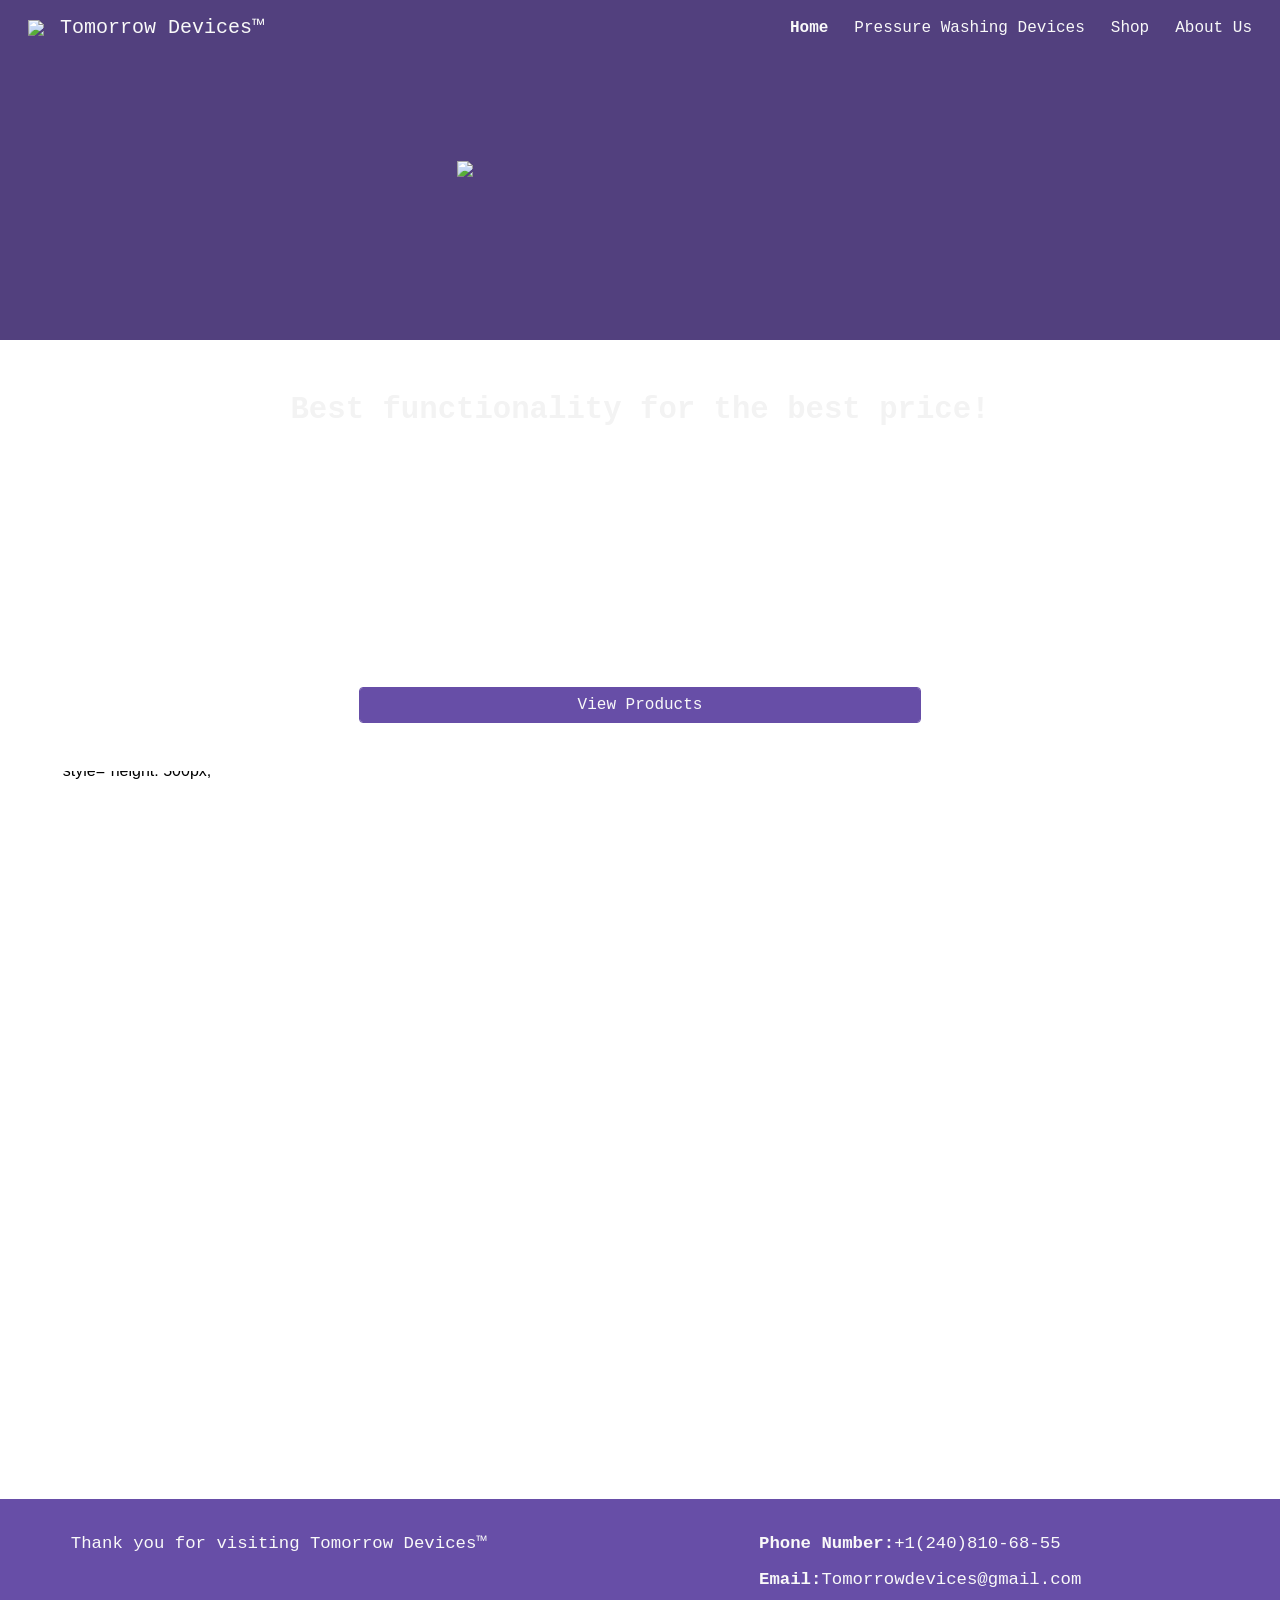
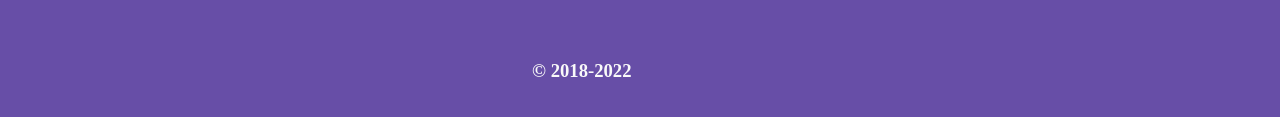
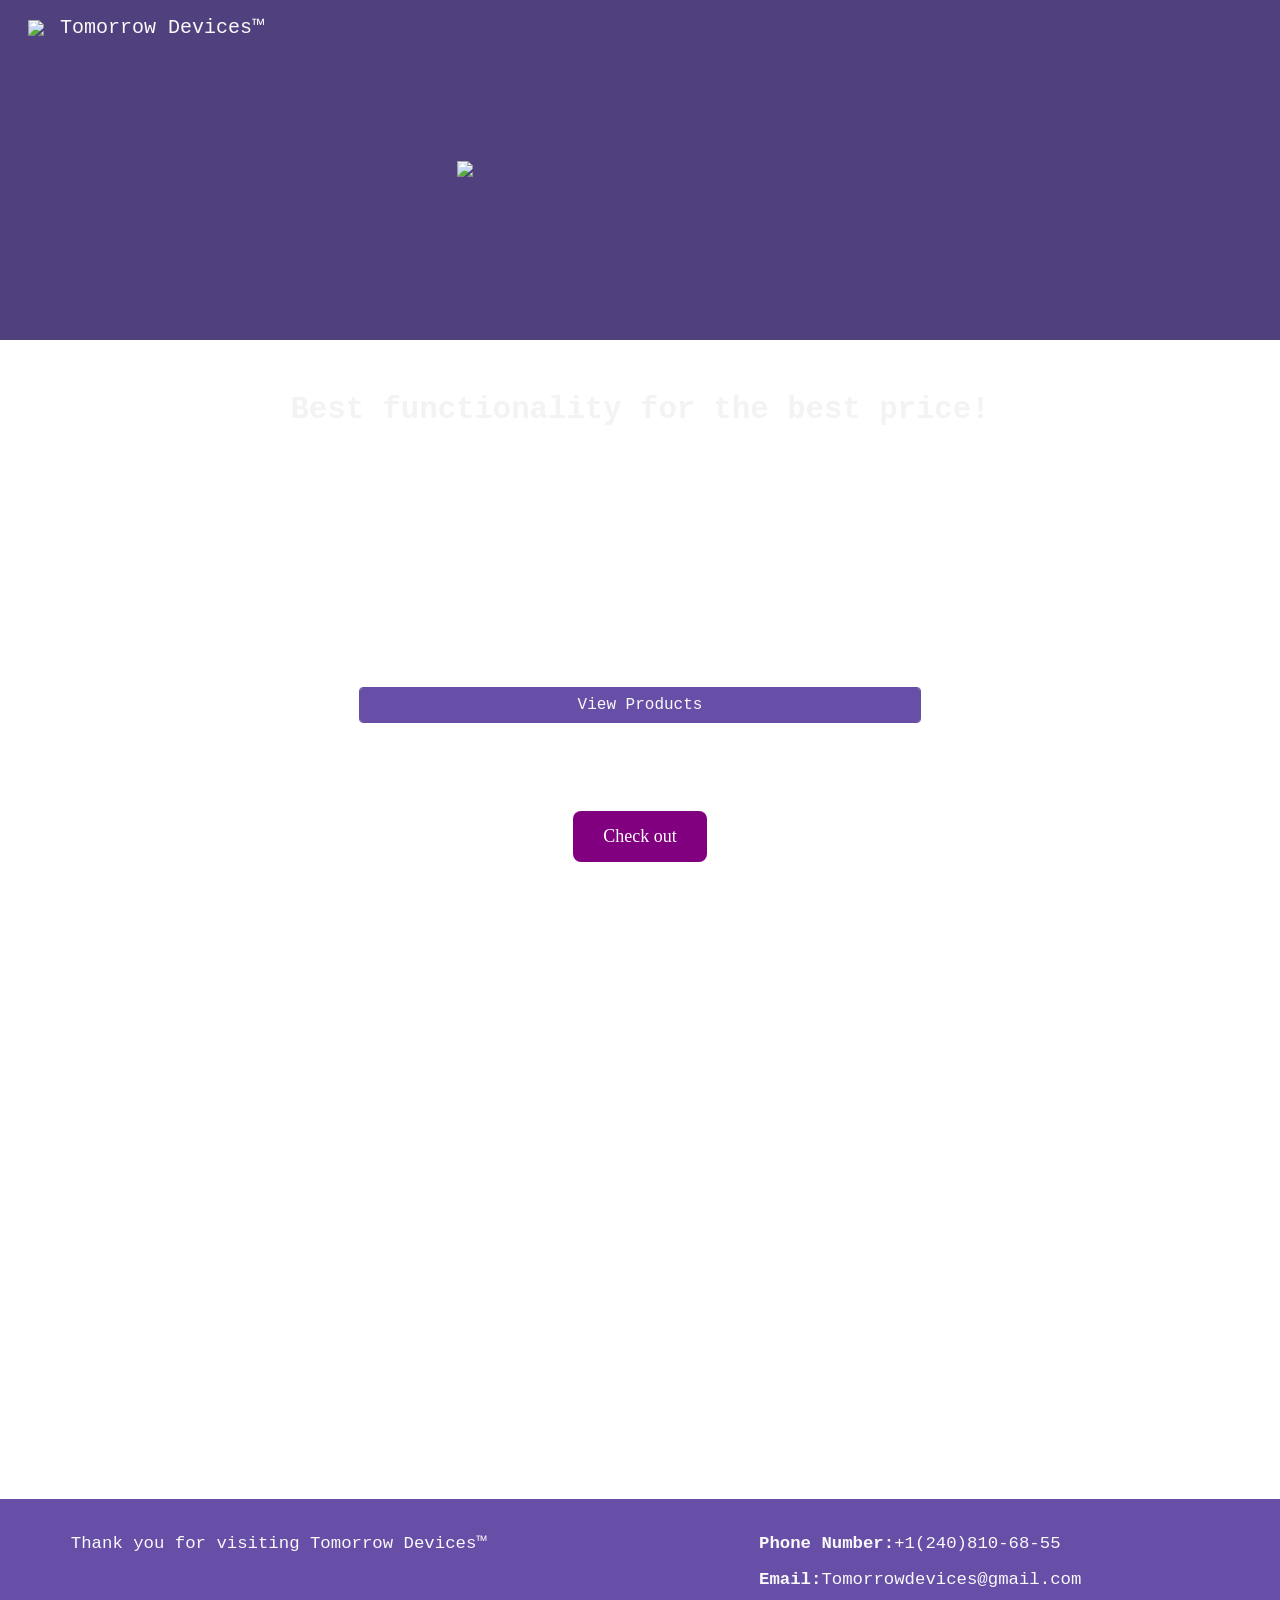
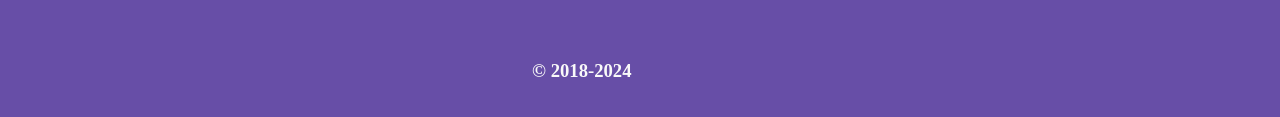
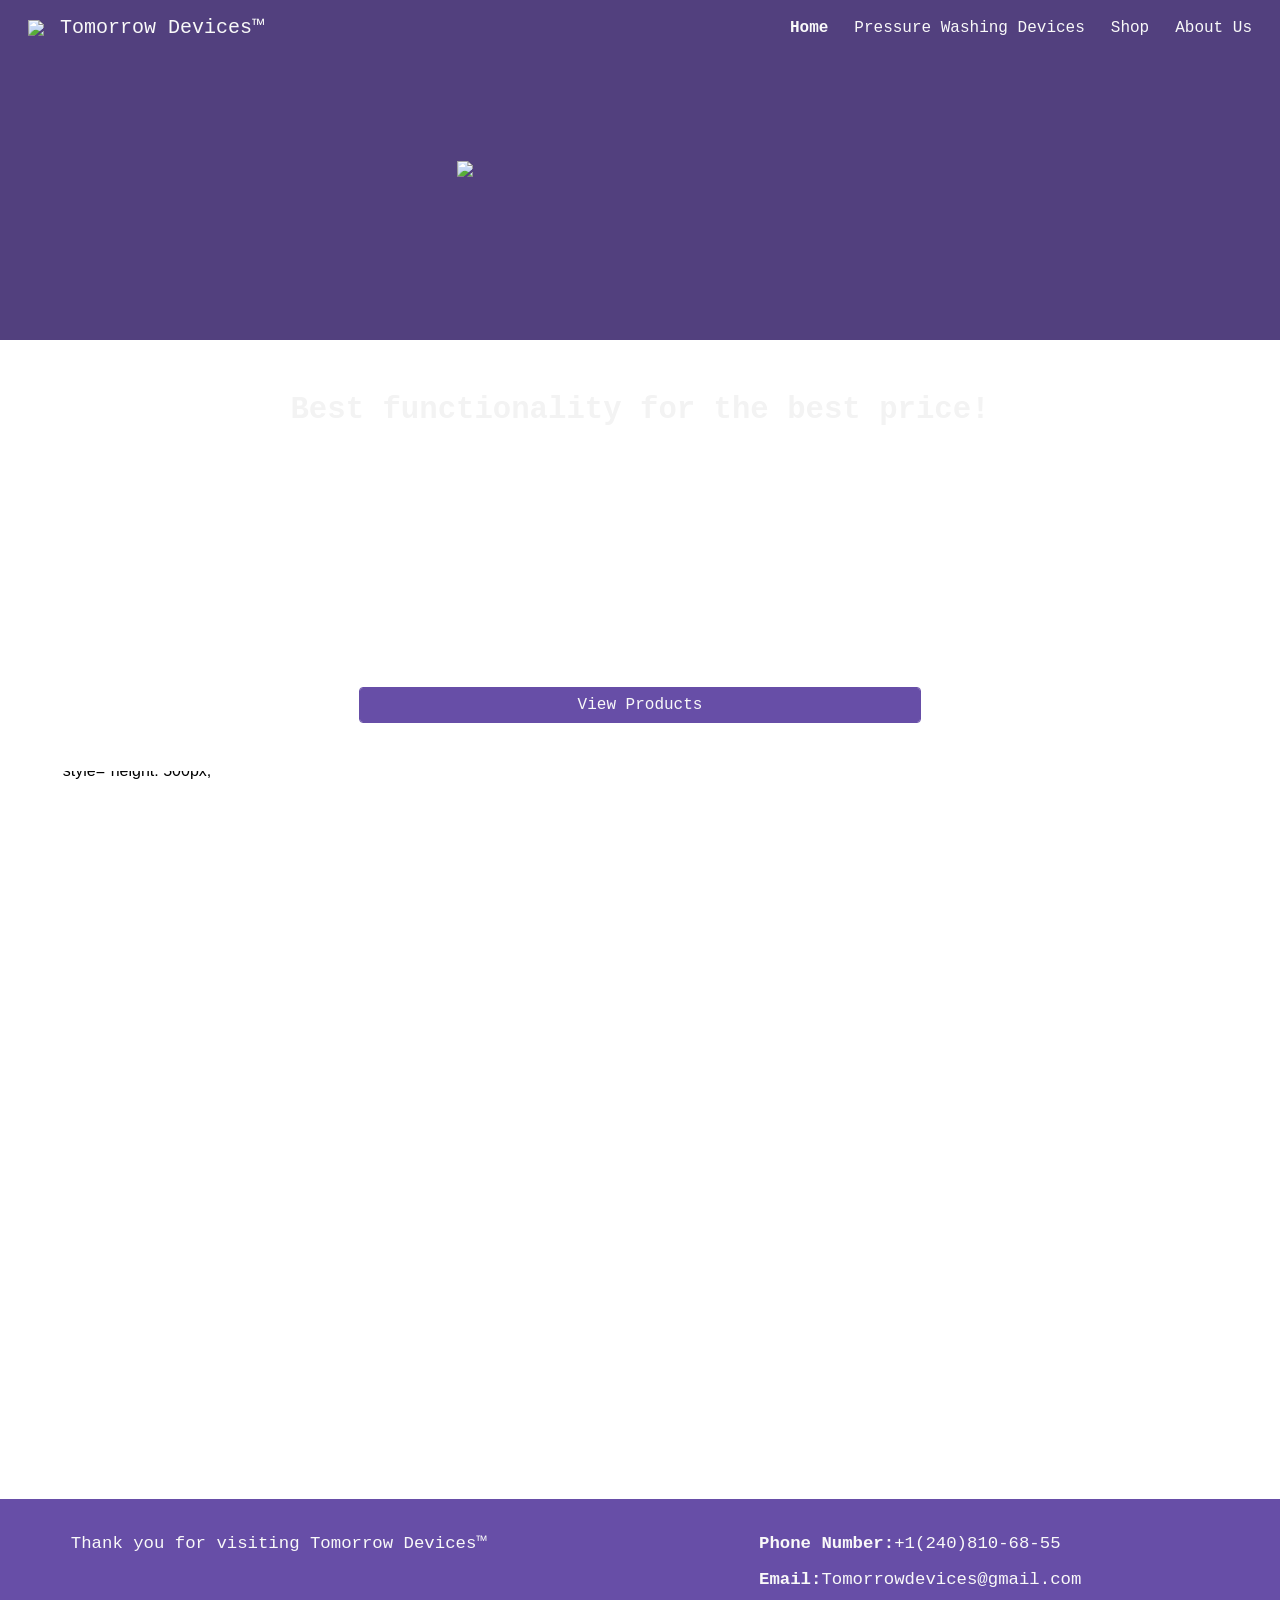
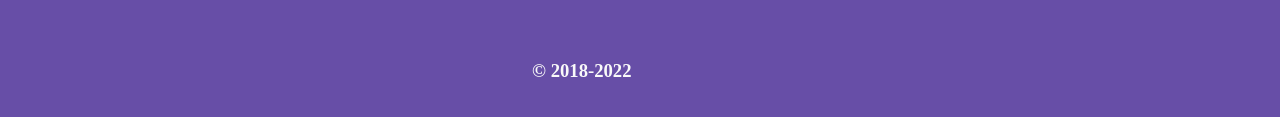
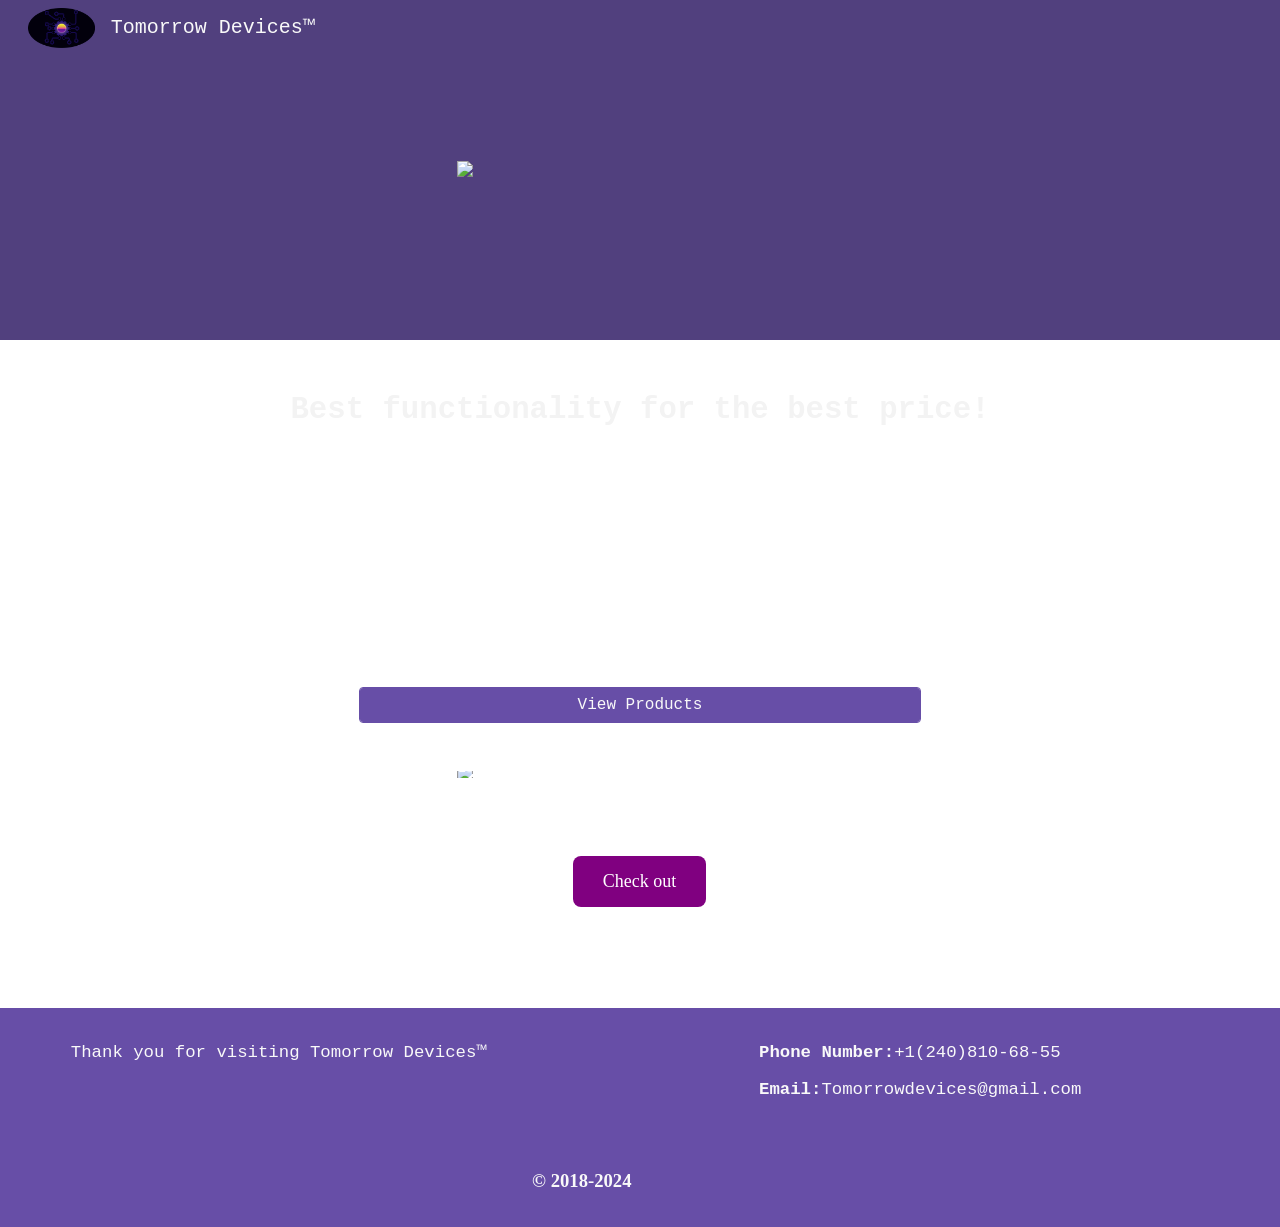
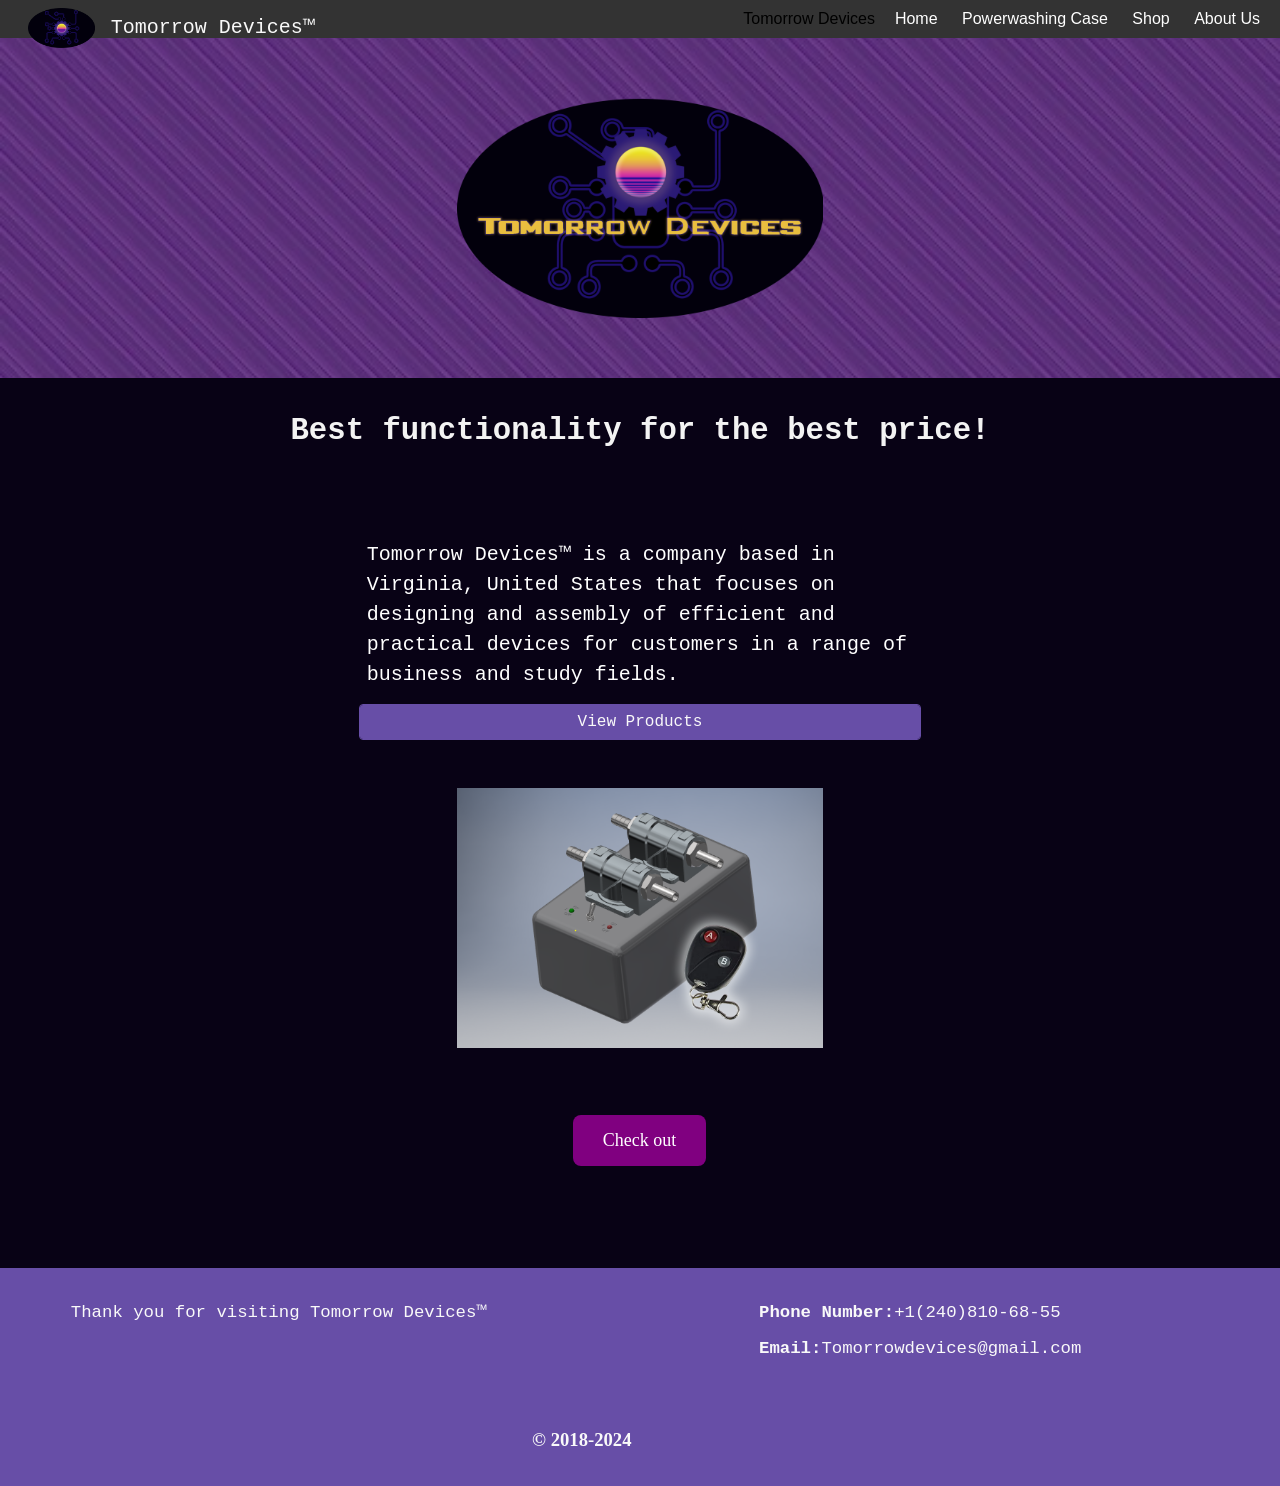
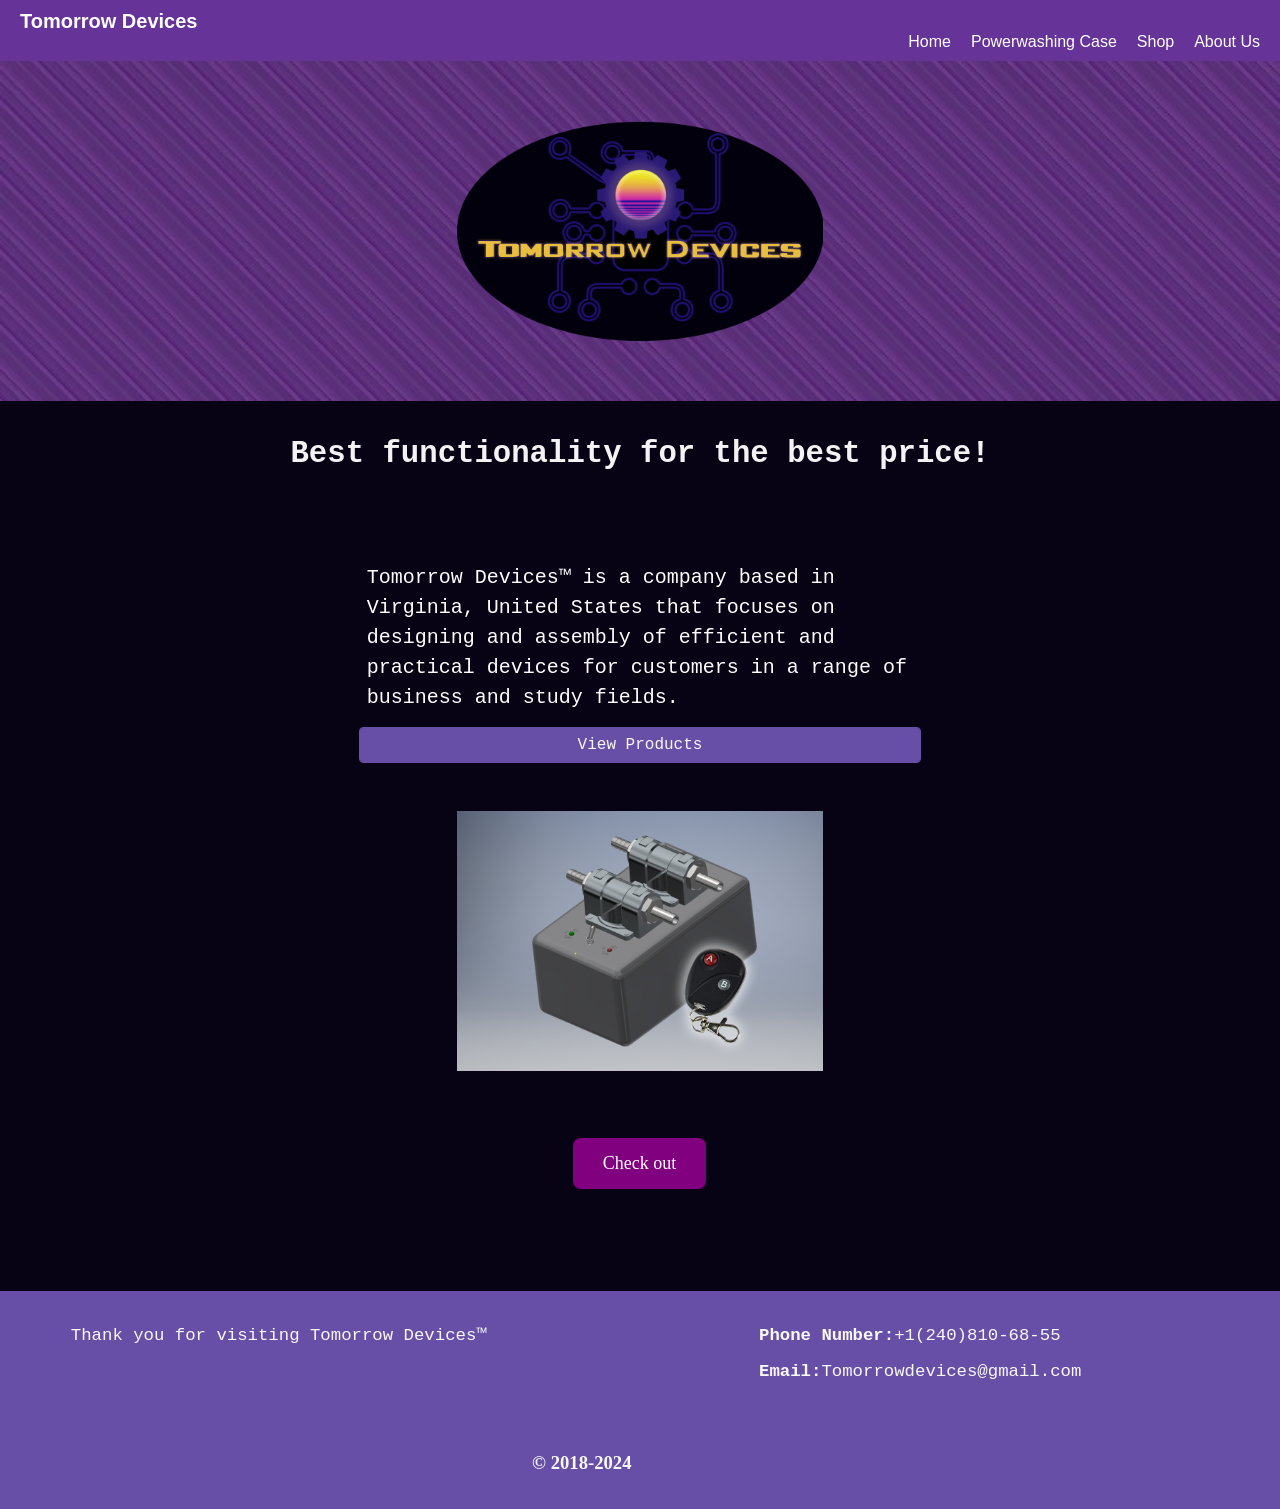
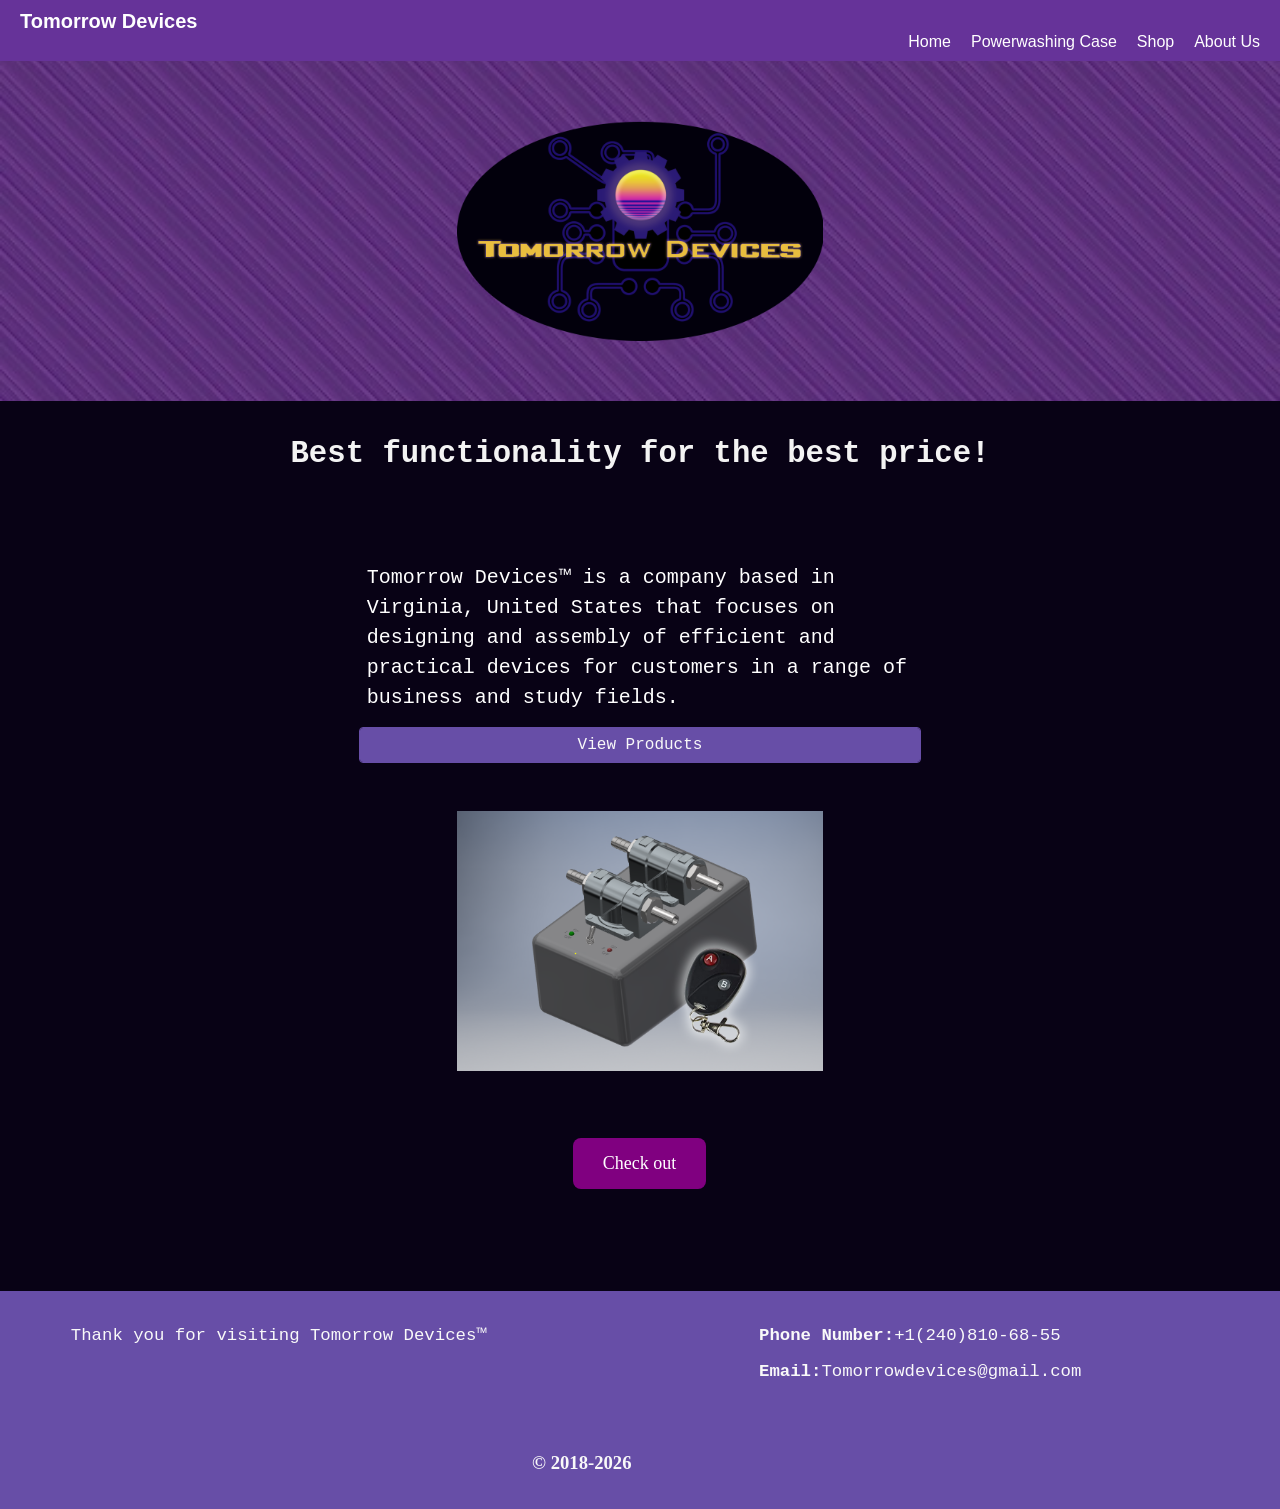
